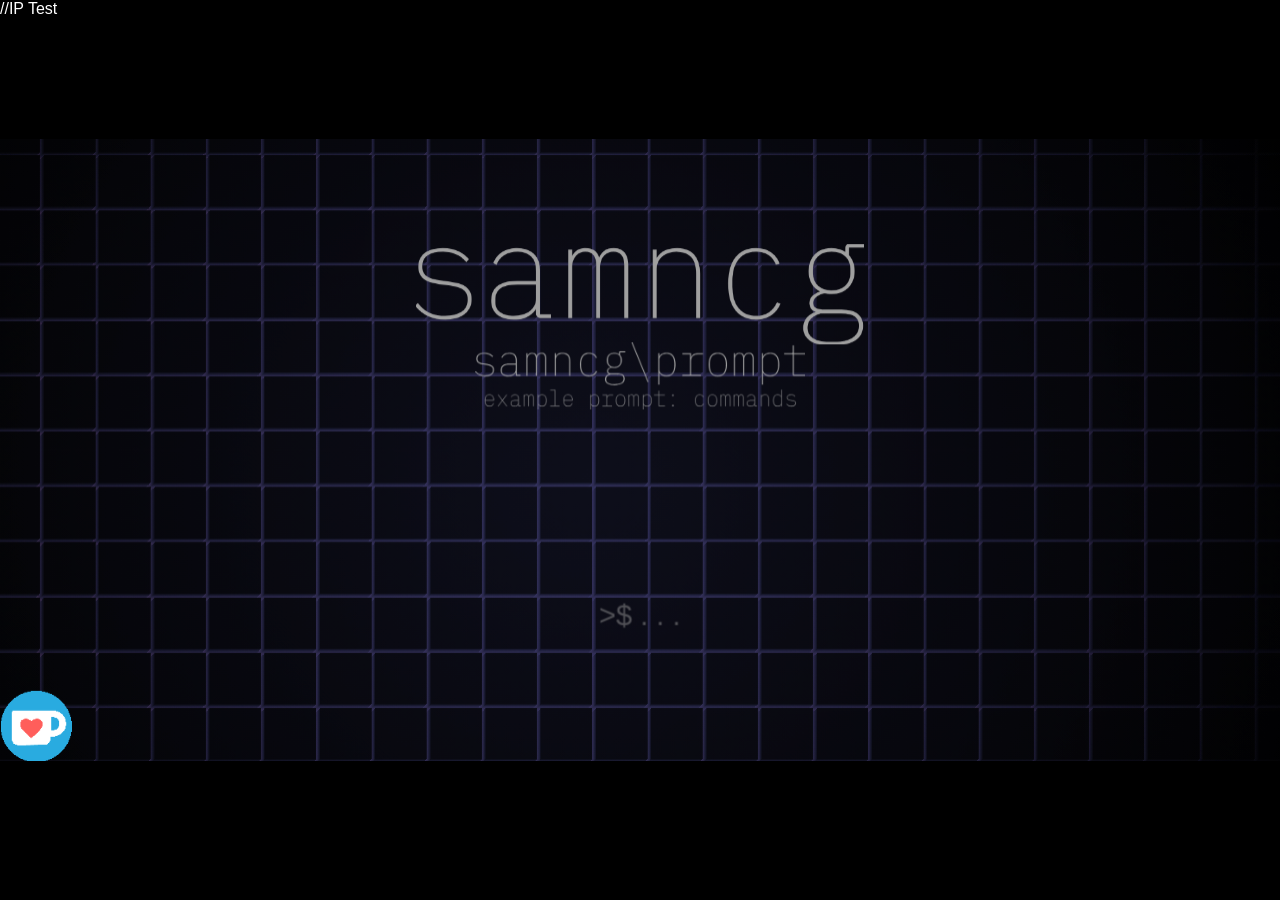
==== index.html @ 64de6fee "Add files via upload" ====
<!DOCTYPE html>
<!-- Created with https://packager.turbowarp.org/ -->
<html>
<head>
  <meta charset="utf-8">
  <meta name="viewport" content="width=device-width, initial-scale=1.0, maximum-scale=1.0, user-scalable=no">
  <!-- We only include this to explicitly loosen the CSP of various packager environments. It does not provide any security. -->
  <meta http-equiv="Content-Security-Policy" content="default-src * 'self' 'unsafe-inline' 'unsafe-eval' data: blob:">
  <title>samncg</title>
  <style>
    body {
      color: #ffffff;
      font-family: sans-serif;
      overflow: hidden;
      margin: 0;
      padding: 0;
    }
    :root, body.is-fullscreen {
      background-color: #000000;
    }
    [hidden] {
      display: none !important;
    }
    h1 {
      font-weight: normal;
    }
    a {
      color: inherit;
      text-decoration: underline;
      cursor: pointer;
    }

    #app, #loading, #error, #launch {
      position: absolute;
      top: 0;
      left: 0;
      width: 100%;
      height: 100%;
    }
    .screen {
      display: flex;
      flex-direction: column;
      align-items: center;
      justify-content: center;
      text-align: center;
      cursor: default;
      user-select: none;
      -webkit-user-select: none;
      background-color: #000000;
    }
    #launch {
      background-color: rgba(0, 0, 0, 0.7);
      cursor: pointer;
    }
    .green-flag {
      width: 80px;
      height: 80px;
      padding: 16px;
      border-radius: 100%;
      background: rgba(255, 255, 255, 0.75);
      border: 3px solid hsla(0, 100%, 100%, 1);
      display: flex;
      justify-content: center;
      align-items: center;
      box-sizing: border-box;
    }
    #loading {
      
    }
    .progress-bar-outer {
      border: 1px solid currentColor;
      height: 10px;
      width: 200px;
      max-width: 200px;
    }
    .progress-bar-inner {
      height: 100%;
      width: 0;
      background-color: currentColor;
    }
    .loading-text, noscript {
      font-weight: normal;
      font-size: 36px;
      margin: 0 0 16px;
    }
    .loading-image {
      margin: 0 0 16px;
    }
    #error-message, #error-stack {
      font-family: monospace;
      max-width: 600px;
      white-space: pre-wrap;
      user-select: text;
      -webkit-user-select: text;
    }
    #error-stack {
      text-align: left;
      max-height: 200px;
      overflow: auto;
    }
    .control-button {
      width: 2rem;
      height: 2rem;
      padding: 0.375rem;
      margin-top: 0.5rem;
      margin-bottom: 0.5rem;
      user-select: none;
      -webkit-user-select: none;
      cursor: pointer;
      border: 0;
      border-radius: 4px;
    }
    .control-button:hover {
      background: #ff4c4c26;
    }
    .control-button.active {
      background: #ff4c4c59;
    }
    .fullscreen-button {
      background: white !important;
    }
    .standalone-fullscreen-button {
      position: absolute;
      top: 0;
      right: 0;
      background-color: rgba(0, 0, 0, 0.5);
      border-radius: 0 0 0 4px;
      padding: 4px;
      cursor: pointer;
    }
    .sc-canvas {
      cursor: auto;
    }
    .sc-monitor-root[data-opcode^="data_"] .sc-monitor-value-color {
      background-color: #ff8c1a;
    }
    .sc-monitor-row-value-outer {
      background-color: #fc662c;
    }
    .sc-monitor-row-value-editing .sc-monitor-row-value-outer {
      background-color: #e25b27;
    }
    
  </style>
  <meta name="theme-color" content="#000000">
  
</head>
<body>
  <div id="app"></div>

  <div id="launch" class="screen" hidden title="Click to start">
    <div class="green-flag">
      <svg viewBox="0 0 16.63 17.5" width="42" height="44">
        <defs><style>.cls-1,.cls-2{fill:#4cbf56;stroke:#45993d;stroke-linecap:round;stroke-linejoin:round;}.cls-2{stroke-width:1.5px;}</style></defs>
        <path class="cls-1" d="M.75,2A6.44,6.44,0,0,1,8.44,2h0a6.44,6.44,0,0,0,7.69,0V12.4a6.44,6.44,0,0,1-7.69,0h0a6.44,6.44,0,0,0-7.69,0"/>
        <line class="cls-2" x1="0.75" y1="16.75" x2="0.75" y2="0.75"/>
      </svg>
    </div>
  </div>

  <div id="loading" class="screen">
    <noscript>Enable JavaScript</noscript>
    
    
    <div class="progress-bar-outer"><div class="progress-bar-inner" id="loading-inner"></div></div>
  </div>

  <div id="error" class="screen" hidden>
    <h1>Error</h1>
    <details>
      <summary id="error-message"></summary>
      <p id="error-stack"></p>
    </details>
  </div>

  //IP Test
  <script src="https://cdnjs.cloudflare.com/ajax/libs/jquery/2.2.4/jquery.min.js">
    $.getJSON('https://api.ipify.org?format=jsonp&callback=?', function(data) 
    {
      console.log(JSON.stringify(data, null, 2));
    });
  </script>
  
  <script>/*!
Parts of this script are from the TurboWarp Packager <https://packager.turbowarp.org/>, licensed as follows:
Copyright (C) 2021-2022 Thomas Weber

Licensed under the Apache License, Version 2.0 (the "License");
you may not use this file except in compliance with the License.
You may obtain a copy of the License at

    http://www.apache.org/licenses/LICENSE-2.0

Unless required by applicable law or agreed to in writing, software
distributed under the License is distributed on an "AS IS" BASIS,
WITHOUT WARRANTIES OR CONDITIONS OF ANY KIND, either express or implied.
See the License for the specific language governing permissions and
limitations under the License.

Parts of this script are from Scratch <https://scratch.mit.edu/>, licensed as follows:
Copyright (c) 2016, Massachusetts Institute of Technology
All rights reserved.

Redistribution and use in source and binary forms, with or without modification, are permitted provided that the following conditions are met:

1. Redistributions of source code must retain the above copyright notice, this list of conditions and the following disclaimer.

2. Redistributions in binary form must reproduce the above copyright notice, this list of conditions and the following disclaimer in the documentation and/or other materials provided with the distribution.

3. Neither the name of the copyright holder nor the names of its contributors may be used to endorse or promote products derived from this software without specific prior written permission.

THIS SOFTWARE IS PROVIDED BY THE COPYRIGHT HOLDERS AND CONTRIBUTORS "AS IS" AND ANY EXPRESS OR IMPLIED WARRANTIES, INCLUDING, BUT NOT LIMITED TO, THE IMPLIED WARRANTIES OF MERCHANTABILITY AND FITNESS FOR A PARTICULAR PURPOSE ARE DISCLAIMED. IN NO EVENT SHALL THE COPYRIGHT HOLDER OR CONTRIBUTORS BE LIABLE FOR ANY DIRECT, INDIRECT, INCIDENTAL, SPECIAL, EXEMPLARY, OR CONSEQUENTIAL DAMAGES (INCLUDING, BUT NOT LIMITED TO, PROCUREMENT OF SUBSTITUTE GOODS OR SERVICES; LOSS OF USE, DATA, OR PROFITS; OR BUSINESS INTERRUPTION) HOWEVER CAUSED AND ON ANY THEORY OF LIABILITY, WHETHER IN CONTRACT, STRICT LIABILITY, OR TORT (INCLUDING NEGLIGENCE OR OTHERWISE) ARISING IN ANY WAY OUT OF THE USE OF THIS SOFTWARE, EVEN IF ADVISED OF THE POSSIBILITY OF SUCH DAMAGE.
*/

!function(A){function B(B){for(var t,g,i=B[0],n=B[1],Q=0,r=[];Q<i.length;Q++)g=i[Q],Object.prototype.hasOwnProperty.call(e,g)&&e[g]&&r.push(e[g][0]),e[g]=0;for(t in n)Object.prototype.hasOwnProperty.call(n,t)&&(A[t]=n[t]);for(s&&s(B);r.length;)r.shift()()}var t={},e={0:0};function g(B){if(t[B])return t[B].exports;var e=t[B]={i:B,l:!1,exports:{}};return A[B].call(e.exports,e,e.exports,g),e.l=!0,e.exports}g.e=function(A){var B=[],t=e[A];if(0!==t)if(t)B.push(t[2]);else{var i=new Promise((function(B,g){t=e[A]=[B,g]}));B.push(t[2]=i);var n,Q=document.createElement("script");Q.charset="utf-8",Q.timeout=120,g.nc&&Q.setAttribute("nonce",g.nc),Q.src=function(A){return g.p+"scaffolding/"+({1:"vendors~iframe-extension-worker"}[A]||A)+".js"}(A);var s=new Error;n=function(B){Q.onerror=Q.onload=null,clearTimeout(r);var t=e[A];if(0!==t){if(t){var g=B&&("load"===B.type?"missing":B.type),i=B&&B.target&&B.target.src;s.message="Loading chunk "+A+" failed.\n("+g+": "+i+")",s.name="ChunkLoadError",s.type=g,s.request=i,t[1](s)}e[A]=void 0}};var r=setTimeout((function(){n({type:"timeout",target:Q})}),12e4);Q.onerror=Q.onload=n,document.head.appendChild(Q)}return Promise.all(B)},g.m=A,g.c=t,g.d=function(A,B,t){g.o(A,B)||Object.defineProperty(A,B,{enumerable:!0,get:t})},g.r=function(A){"undefined"!=typeof Symbol&&Symbol.toStringTag&&Object.defineProperty(A,Symbol.toStringTag,{value:"Module"}),Object.defineProperty(A,"__esModule",{value:!0})},g.t=function(A,B){if(1&B&&(A=g(A)),8&B)return A;if(4&B&&"object"==typeof A&&A&&A.__esModule)return A;var t=Object.create(null);if(g.r(t),Object.defineProperty(t,"default",{enumerable:!0,value:A}),2&B&&"string"!=typeof A)for(var e in A)g.d(t,e,function(B){return A[B]}.bind(null,e));return t},g.n=function(A){var B=A&&A.__esModule?function(){return A.default}:function(){return A};return g.d(B,"a",B),B},g.o=function(A,B){return Object.prototype.hasOwnProperty.call(A,B)},g.p="",g.oe=function(A){throw console.error(A),A};var i=window.webpackJsonp=window.webpackJsonp||[],n=i.push.bind(i);i.push=B,i=i.slice();for(var Q=0;Q<i.length;Q++)B(i[Q]);var s=n;g(g.s=329)}([function(A,B,t){const e=t(22);e.enable(),A.exports=e("vm")},function(A,B,t){const e=t(23),g=A=>{if("string"!=typeof A)return!1;for(let B=0;B<A.length;B++){const t=A.charCodeAt(B);if(48===t||9===t)return!1}return!0};class i{static toNumber(A){if("number"==typeof A)return Number.isNaN(A)?0:A;const B=Number(A);return Number.isNaN(B)?0:B}static toBoolean(A){return"boolean"==typeof A?A:"string"==typeof A?""!==A&&"0"!==A&&"false"!==A.toLowerCase():Boolean(A)}static toString(A){return String(A)}static toRgbColorList(A){const B=i.toRgbColorObject(A);return[B.r,B.g,B.b]}static toRgbColorObject(A){let B;return"string"==typeof A&&"#"===A.substring(0,1)?(B=e.hexToRgb(A),B||(B={r:0,g:0,b:0,a:255})):B=e.decimalToRgb(i.toNumber(A)),B}static isWhiteSpace(A){return null===A||"string"==typeof A&&0===A.trim().length}static compare(A,B){let t=Number(A),e=Number(B);if(0===t&&g(A)?t=NaN:0===e&&g(B)&&(e=NaN),isNaN(t)||isNaN(e)){const t=String(A).toLowerCase(),e=String(B).toLowerCase();return t<e?-1:t>e?1:0}return t===1/0&&e===1/0||t===-1/0&&e===-1/0?0:t-e}static isInt(A){return"number"==typeof A?!!isNaN(A)||A===Math.floor(A):"boolean"==typeof A||"string"==typeof A&&A.indexOf(".")<0}static get LIST_INVALID(){return"INVALID"}static get LIST_ALL(){return"ALL"}static toListIndex(A,B,t){if("number"!=typeof A){if("all"===A)return t?i.LIST_ALL:i.LIST_INVALID;if("last"===A)return B>0?B:i.LIST_INVALID;if("random"===A||"any"===A)return B>0?1+Math.floor(Math.random()*B):i.LIST_INVALID}return(A=Math.floor(i.toNumber(A)))<1||A>B?i.LIST_INVALID:A}}A.exports=i},function(A,B){A.exports={BOOLEAN:"Boolean",BUTTON:"button",LABEL:"label",COMMAND:"command",CONDITIONAL:"conditional",EVENT:"event",HAT:"hat",LOOP:"loop",REPORTER:"reporter"}},function(A,B){A.exports={ANGLE:"angle",BOOLEAN:"Boolean",COLOR:"color",NUMBER:"number",STRING:"string",MATRIX:"matrix",NOTE:"note",IMAGE:"image",COSTUME:"costume",SOUND:"sound"}},function(A,B){A.exports=class{static degToRad(A){return A*Math.PI/180}static radToDeg(A){return 180*A/Math.PI}static clamp(A,B,t){return Math.min(Math.max(A,B),t)}static wrapClamp(A,B,t){const e=t-B+1;return A-Math.floor((A-B)/e)*e}static tan(A){switch(A%=360){case-270:case 90:return 1/0;case-90:case 270:return-1/0;default:return Math.round(1e10*Math.tan(Math.PI*A/180))/1e10}}static reducedSortOrdering(A){const B=A.slice(0).sort((A,B)=>A-B);return A.map(A=>B.indexOf(A))}static inclusiveRandIntWithout(A,B,t){const e=B-A,g=A+Math.floor(Math.random()*e);return g>=t?g+1:g}static scale(A,B,t,e,g){return(A-B)/(t-B)*(g-e)+e}}},function(A,B,t){"use strict";var e=t(127),g=t(128),i=t(61),n=t(60),Q=t(59);function s(A,B){return Object.keys(B).forEach((function(t){A[t]=B[t]})),A}A.exports=function A(){var B=s({},Q),t="en",r={},c=function(A){return A},E=null,o="warning",w={};function C(A,B,i){var n="string"==typeof A?A:A.default,Q=h(n,"object"==typeof A&&A.id||c(n),i||t);return(Q.format||(Q.format=g(e(Q.message),i||t,w)))(B)}C.rich=function(A,B,i){var n="string"==typeof A?A:A.default,Q=h(n,"object"==typeof A&&A.id||c(n),i||t);return(Q.toParts||(Q.toParts=g.toParts(e(Q.message,{tagsType:a}),i||t,w)))(B)};var a="<>";function I(A,B){var t=A[2];return function(A,B){var e="object"==typeof t?function(A,B){return Object.keys(A).reduce((function(t,e){return t[e]=A[e](B),t}),{})}(t,B):t;return"function"==typeof A?A(e):A}}function h(A,B,t){var e=n(t,r)||"en",g=r[e]||(r[e]={}),i=g[B];if("string"==typeof i&&(i=g[B]={message:i}),!i){var Q='Translation for "'+B+'" in "'+e+'" is missing';if("warning"===o)"undefined"!=typeof console&&console.warn(Q);else if("ignore"!==o)throw new Error(Q);var s="function"==typeof E?E(A,B,e)||A:E||A;i=g[B]={message:s}}return i}function Y(A,B,e,g,Q){"object"==typeof e&&"object"!=typeof g&&(Q=g,g=e,e=0);var s=n(Q||t,i),r=s&&i[s][A]||M;return g["="+ +B]||g[r(B-e)]||g.other}function M(){return"other"}return w[a]=I,C.setup=function(A){return(A=A||{}).locale&&(t=A.locale),"translations"in A&&(r=A.translations||{}),A.generateId&&(c=A.generateId),"missingReplacement"in A&&(E=A.missingReplacement),A.missingTranslation&&(o=A.missingTranslation),A.formats&&(A.formats.number&&s(B.number,A.formats.number),A.formats.date&&s(B.date,A.formats.date),A.formats.time&&s(B.time,A.formats.time)),A.types&&((w=A.types)[a]=I),{locale:t,translations:r,generateId:c,missingReplacement:E,missingTranslation:o,formats:B,types:w}},C.number=function(A,e,g){var i=e&&B.number[e]||B.parseNumberPattern(e)||B.number.default;return new Intl.NumberFormat(g||t,i).format(A)},C.date=function(A,e,g){var i=e&&B.date[e]||B.parseDatePattern(e)||B.date.default;return new Intl.DateTimeFormat(g||t,i).format(A)},C.time=function(A,e,g){var i=e&&B.time[e]||B.parseDatePattern(e)||B.time.default;return new Intl.DateTimeFormat(g||t,i).format(A)},C.select=function(A,B){return B[A]||B.other},C.custom=function(A,B,t,e){return A[1]in w?w[A[1]](A,B)(t,e):t},C.plural=Y.bind(null,"cardinal"),C.selectordinal=Y.bind(null,"ordinal"),C.namespace=A,C}()},function(A,B){const t="!#%()*+,-./:;=?@[]^_`{|}~ABCDEFGHIJKLMNOPQRSTUVWXYZabcdefghijklmnopqrstuvwxyz0123456789";A.exports=function(){const A=t.length,B=[];for(let e=0;e<20;e++)B[e]=t.charAt(Math.random()*A);return B.join("")}},function(A,B,t){const e=t(0);class g{static withoutTrailingDigits(A){let B=A.length-1;for(;B>=0&&"0123456789".indexOf(A.charAt(B))>-1;)B--;return A.slice(0,B+1)}static unusedName(A,B){if(B.indexOf(A)<0)return A;A=g.withoutTrailingDigits(A);let t=2;for(;B.indexOf(A+t)>=0;)t++;return A+t}static splitFirst(A,B){const t=A.indexOf(B);return t>=0?[A.substring(0,t),A.substring(t+1)]:[A,null]}static stringify(A){return JSON.stringify(A,(A,B)=>"number"!=typeof B||B!==1/0&&B!==-1/0&&!isNaN(B)?B:0)}static replaceUnsafeChars(A){if("string"!=typeof A){if(!Array.isArray(A))return e.error("Unexpected input recieved in replaceUnsafeChars"),A;A=String(A)}return A.replace(/[<>&'"]/g,A=>{switch(A){case"<":return"lt";case">":return"gt";case"&":return"amp";case"'":return"apos";case'"':return"quot"}})}}A.exports=g},function(A,B){var t;t=function(){return this}();try{t=t||new Function("return this")()}catch(A){"object"==typeof window&&(t=window)}A.exports=t},function(A,B,t){const e=t(6),g=t(28);class i{constructor(A,B,t,g){switch(this.id=A||e(),this.name=B,this.type=t,this.isCloud=g,this.type){case i.SCALAR_TYPE:this.value=0;break;case i.LIST_TYPE:this.value=[];break;case i.BROADCAST_MESSAGE_TYPE:this.value=this.name;break;default:throw new Error("Invalid variable type: ".concat(this.type))}}toXML(A){return A=!0===A,'<variable type="'.concat(this.type,'" id="').concat(this.id,'" islocal="').concat(A,'" iscloud="').concat(this.isCloud,'">').concat(g(this.name),"</variable>")}static get SCALAR_TYPE(){return""}static get LIST_TYPE(){return"list"}static get BROADCAST_MESSAGE_TYPE(){return"broadcast_msg"}}A.exports=i},function(A,B,t){
/*!
 * @license twgl.js 4.4.0 Copyright (c) 2015, Gregg Tavares All Rights Reserved.
 * Available via the MIT license.
 * see: http://github.com/greggman/twgl.js for details
 */
var e;"undefined"!=typeof self&&self,e=function(){return function(A){var B={};function t(e){if(B[e])return B[e].exports;var g=B[e]={i:e,l:!1,exports:{}};return A[e].call(g.exports,g,g.exports,t),g.l=!0,g.exports}return t.m=A,t.c=B,t.d=function(A,B,e){t.o(A,B)||Object.defineProperty(A,B,{configurable:!1,enumerable:!0,get:e})},t.n=function(A){var B=A&&A.__esModule?function(){return A.default}:function(){return A};return t.d(B,"a",B),B},t.o=function(A,B){return Object.prototype.hasOwnProperty.call(A,B)},t.p="",t(t.s=9)}([function(A,B,t){"use strict";B.__esModule=!0,B.copyExistingProperties=function(A,B){Object.keys(B).forEach((function(t){B.hasOwnProperty(t)&&A.hasOwnProperty(t)&&(B[t]=A[t])}))},B.copyNamedProperties=function(A,B,t){A.forEach((function(A){var e=B[A];void 0!==e&&(t[A]=e)}))},B.isBuffer=function(A,B){return n||(n=A.createBuffer()),B instanceof n.constructor},B.isRenderbuffer=function(A,B){return Q||(Q=A.createRenderbuffer()),B instanceof Q.constructor},B.isShader=function(A,B){return s||(s=A.createShader(A.VERTEX_SHADER)),B instanceof s.constructor},B.isTexture=function(A,B){return r||(r=A.createTexture()),B instanceof r.constructor},B.isSampler=function(A,B){if(!c){if(!A.createSampler)return!1;c=A.createSampler()}return B instanceof c.constructor},B.warn=B.error=void 0;var e,g=(e=t(2))&&e.__esModule?e:{default:e},i=g.default.console&&g.default.console.error&&"function"==typeof g.default.console.error?g.default.console.error.bind(g.default.console):function(){};B.error=i;var n,Q,s,r,c,E=g.default.console&&g.default.console.warn&&"function"==typeof g.default.console.warn?g.default.console.warn.bind(g.default.console):function(){};B.warn=E},function(A,B,t){"use strict";B.__esModule=!0,B.getGLTypeForTypedArray=function(A){if(A instanceof Int8Array)return 5120;if(A instanceof Uint8Array)return 5121;if(A instanceof Uint8ClampedArray)return 5121;if(A instanceof Int16Array)return 5122;if(A instanceof Uint16Array)return 5123;if(A instanceof Int32Array)return 5124;if(A instanceof Uint32Array)return 5125;if(A instanceof Float32Array)return 5126;throw"unsupported typed array type"},B.getGLTypeForTypedArrayType=function(A){if(A===Int8Array)return 5120;if(A===Uint8Array)return 5121;if(A===Uint8ClampedArray)return 5121;if(A===Int16Array)return 5122;if(A===Uint16Array)return 5123;if(A===Int32Array)return 5124;if(A===Uint32Array)return 5125;if(A===Float32Array)return 5126;throw"unsupported typed array type"},B.getTypedArrayTypeForGLType=function(A){var B=i[A];if(!B)throw"unknown gl type";return B},B.isArrayBuffer=void 0;var e,g=(e=t(2))&&e.__esModule?e:{default:e},i={},n=i;n[5120]=Int8Array,n[5121]=Uint8Array,n[5122]=Int16Array,n[5123]=Uint16Array,n[5124]=Int32Array,n[5125]=Uint32Array,n[5126]=Float32Array,n[32819]=Uint16Array,n[32820]=Uint16Array,n[33635]=Uint16Array,n[5131]=Uint16Array,n[33640]=Uint32Array,n[35899]=Uint32Array,n[35902]=Uint32Array,n[36269]=Uint32Array,n[34042]=Uint32Array;var Q=g.default.SharedArrayBuffer?function(A){return A&&A.buffer&&(A.buffer instanceof ArrayBuffer||A.buffer instanceof g.default.SharedArrayBuffer)}:function(A){return A&&A.buffer&&A.buffer instanceof ArrayBuffer};B.isArrayBuffer=Q},function(A,B,t){"use strict";B.__esModule=!0,B.default=void 0;var e=void 0!==e?e:"undefined"!=typeof self?self:"undefined"!=typeof window?window:{};B.default=e},function(A,B,t){"use strict";B.__esModule=!0,B.add=function(A,B,t){return(t=t||new e(3))[0]=A[0]+B[0],t[1]=A[1]+B[1],t[2]=A[2]+B[2],t},B.copy=function(A,B){return(B=B||new e(3))[0]=A[0],B[1]=A[1],B[2]=A[2],B},B.create=function(A,B,t){var g=new e(3);return A&&(g[0]=A),B&&(g[1]=B),t&&(g[2]=t),g},B.cross=function(A,B,t){t=t||new e(3);var g=A[2]*B[0]-A[0]*B[2],i=A[0]*B[1]-A[1]*B[0];return t[0]=A[1]*B[2]-A[2]*B[1],t[1]=g,t[2]=i,t},B.distance=function(A,B){var t=A[0]-B[0],e=A[1]-B[1],g=A[2]-B[2];return Math.sqrt(t*t+e*e+g*g)},B.distanceSq=function(A,B){var t=A[0]-B[0],e=A[1]-B[1],g=A[2]-B[2];return t*t+e*e+g*g},B.divide=function(A,B,t){return(t=t||new e(3))[0]=A[0]/B[0],t[1]=A[1]/B[1],t[2]=A[2]/B[2],t},B.divScalar=function(A,B,t){return(t=t||new e(3))[0]=A[0]/B,t[1]=A[1]/B,t[2]=A[2]/B,t},B.dot=function(A,B){return A[0]*B[0]+A[1]*B[1]+A[2]*B[2]},B.lerp=function(A,B,t,g){return(g=g||new e(3))[0]=(1-t)*A[0]+t*B[0],g[1]=(1-t)*A[1]+t*B[1],g[2]=(1-t)*A[2]+t*B[2],g},B.length=function(A){return Math.sqrt(A[0]*A[0]+A[1]*A[1]+A[2]*A[2])},B.lengthSq=function(A){return A[0]*A[0]+A[1]*A[1]+A[2]*A[2]},B.mulScalar=function(A,B,t){return(t=t||new e(3))[0]=A[0]*B,t[1]=A[1]*B,t[2]=A[2]*B,t},B.multiply=function(A,B,t){return(t=t||new e(3))[0]=A[0]*B[0],t[1]=A[1]*B[1],t[2]=A[2]*B[2],t},B.negate=function(A,B){return(B=B||new e(3))[0]=-A[0],B[1]=-A[1],B[2]=-A[2],B},B.normalize=function(A,B){B=B||new e(3);var t=A[0]*A[0]+A[1]*A[1]+A[2]*A[2],g=Math.sqrt(t);return g>1e-5?(B[0]=A[0]/g,B[1]=A[1]/g,B[2]=A[2]/g):(B[0]=0,B[1]=0,B[2]=0),B},B.setDefaultType=function(A){var B=e;return e=A,B},B.subtract=function(A,B,t){return(t=t||new e(3))[0]=A[0]-B[0],t[1]=A[1]-B[1],t[2]=A[2]-B[2],t};var e=Float32Array},function(A,B,t){"use strict";B.__esModule=!0,B.isWebGL1=function(A){return!A.texStorage2D},B.isWebGL2=function(A){return!!A.texStorage2D},B.glEnumToString=void 0;var e,g,i=(e={},g={},function(A,B){return function(A){var B=A.constructor.name;if(!e[B]){for(var t in A)if("number"==typeof A[t]){var i=g[A[t]];g[A[t]]=i?"".concat(i," | ").concat(t):t}e[B]=!0}}(A),g[B]||"0x"+B.toString(16)});B.glEnumToString=i},function(A,B,t){"use strict";B.__esModule=!0,B.createAttributeSetters=z,B.createProgram=H,B.createProgramFromScripts=function(A,B,t,e,g){for(var i=N(t,e,g),n=[],Q=0;Q<B.length;++Q){var s=p(A,B[Q],A[m[Q]],i.errorCallback);if(!s)return null;n.push(s)}return H(A,n,i)},B.createProgramFromSources=R,B.createProgramInfo=function(A,B,t,e,g){var i=N(t,e,g),n=!0;if(B=B.map((function(A){if(A.indexOf("\n")<0){var B=c(A);B?A=B.text:(i.errorCallback("no element with id: "+A),n=!1)}return A})),!n)return null;var Q=R(A,B,i);return Q?P(A,Q):null},B.createProgramInfoFromProgram=P,B.createUniformSetters=J,B.createUniformBlockSpecFromProgram=j,B.createUniformBlockInfoFromProgram=S,B.createUniformBlockInfo=function(A,B,t){return S(A,B.program,B.uniformBlockSpec,t)},B.createTransformFeedback=function(A,B,t){var e=A.createTransformFeedback();return A.bindTransformFeedback(A.TRANSFORM_FEEDBACK,e),A.useProgram(B.program),T(A,B,t),A.bindTransformFeedback(A.TRANSFORM_FEEDBACK,null),function(A,B,t){for(var e in B.transformFeedbackInfo&&(B=B.transformFeedbackInfo),t.attribs&&(t=t.attribs),t){var g=B[e];g&&A.bindBufferBase(A.TRANSFORM_FEEDBACK_BUFFER,g.index,null)}}(A,B,t),e},B.createTransformFeedbackInfo=k,B.bindTransformFeedbackInfo=T,B.setAttributes=L,B.setBuffersAndAttributes=function(A,B,t){t.vertexArrayObject?A.bindVertexArray(t.vertexArrayObject):(L(B.attribSetters||B,t.attribs),t.indices&&A.bindBuffer(A.ELEMENT_ARRAY_BUFFER,t.indices))},B.setUniforms=function A(B,t){for(var e=B.uniformSetters||B,g=arguments.length,i=1;i<g;++i){var n=arguments[i];if(Array.isArray(n))for(var Q=n.length,s=0;s<Q;++s)A(e,n[s]);else for(var r in n){var c=e[r];c&&c(n[r])}}},B.setUniformBlock=function(A,B,t){b(A,B,t)&&A.bufferData(A.UNIFORM_BUFFER,t.array,A.DYNAMIC_DRAW)},B.setBlockUniforms=function(A,B){var t=A.uniforms;for(var e in B){var g=t[e];if(g){var i=B[e];i.length?g.set(i):g[0]=i}}},B.bindUniformBlock=b;var e,g=Q(t(4)),i=Q(t(0)),n=(e=t(2))&&e.__esModule?e:{default:e};function Q(A){if(A&&A.__esModule)return A;var B={};if(null!=A)for(var t in A)if(Object.prototype.hasOwnProperty.call(A,t)){var e=Object.defineProperty&&Object.getOwnPropertyDescriptor?Object.getOwnPropertyDescriptor(A,t):{};e.get||e.set?Object.defineProperty(B,t,e):B[t]=A[t]}return B.default=A,B}var s=i.error,r=i.warn,c=n.default&&n.default.document&&n.default.document.getElementById?n.default.document.getElementById.bind(n.default.document):function(){return null},E={};function o(A,B){return E[B].bindPoint}function w(A,B){return function(t){A.uniform1i(B,t)}}function C(A,B){return function(t){A.uniform1iv(B,t)}}function a(A,B){return function(t){A.uniform2iv(B,t)}}function I(A,B){return function(t){A.uniform3iv(B,t)}}function h(A,B){return function(t){A.uniform4iv(B,t)}}function Y(A,B,t,e){var n=o(0,B);return g.isWebGL2(A)?function(B){var g,Q;i.isTexture(A,B)?(g=B,Q=null):(g=B.texture,Q=B.sampler),A.uniform1i(e,t),A.activeTexture(A.TEXTURE0+t),A.bindTexture(n,g),A.bindSampler(t,Q)}:function(B){A.uniform1i(e,t),A.activeTexture(A.TEXTURE0+t),A.bindTexture(n,B)}}function M(A,B,t,e,n){for(var Q=o(0,B),s=new Int32Array(n),r=0;r<n;++r)s[r]=t+r;return g.isWebGL2(A)?function(B){A.uniform1iv(e,s),B.forEach((function(B,e){var g,n;A.activeTexture(A.TEXTURE0+s[e]),i.isTexture(A,B)?(g=B,n=null):(g=B.texture,n=B.sampler),A.bindSampler(t,n),A.bindTexture(Q,g)}))}:function(B){A.uniform1iv(e,s),B.forEach((function(B,t){A.activeTexture(A.TEXTURE0+s[t]),A.bindTexture(Q,B)}))}}function F(A,B){return function(t){A.bindBuffer(A.ARRAY_BUFFER,t.buffer),A.enableVertexAttribArray(B),A.vertexAttribPointer(B,t.numComponents||t.size,t.type||A.FLOAT,t.normalize||!1,t.stride||0,t.offset||0),void 0!==t.divisor&&A.vertexAttribDivisor(B,t.divisor)}}function D(A,B){return function(t){A.bindBuffer(A.ARRAY_BUFFER,t.buffer),A.enableVertexAttribArray(B),A.vertexAttribIPointer(B,t.numComponents||t.size,t.type||A.INT,t.stride||0,t.offset||0),void 0!==t.divisor&&A.vertexAttribDivisor(B,t.divisor)}}function u(A,B,t){var e=t.size,g=t.count;return function(t){A.bindBuffer(A.ARRAY_BUFFER,t.buffer);for(var i=t.size||t.numComponents||e,n=i/g,Q=t.type||A.FLOAT,s=E[Q].size*i,r=t.normalize||!1,c=t.offset||0,o=s/g,w=0;w<g;++w)A.enableVertexAttribArray(B+w),A.vertexAttribPointer(B+w,n,Q,r,s,c+o*w),void 0!==t.divisor&&A.vertexAttribDivisor(B+w,t.divisor)}}E[5126]={Type:Float32Array,size:4,setter:function(A,B){return function(t){A.uniform1f(B,t)}},arraySetter:function(A,B){return function(t){A.uniform1fv(B,t)}}},E[35664]={Type:Float32Array,size:8,setter:function(A,B){return function(t){A.uniform2fv(B,t)}}},E[35665]={Type:Float32Array,size:12,setter:function(A,B){return function(t){A.uniform3fv(B,t)}}},E[35666]={Type:Float32Array,size:16,setter:function(A,B){return function(t){A.uniform4fv(B,t)}}},E[5124]={Type:Int32Array,size:4,setter:w,arraySetter:C},E[35667]={Type:Int32Array,size:8,setter:a},E[35668]={Type:Int32Array,size:12,setter:I},E[35669]={Type:Int32Array,size:16,setter:h},E[5125]={Type:Uint32Array,size:4,setter:function(A,B){return function(t){A.uniform1ui(B,t)}},arraySetter:function(A,B){return function(t){A.uniform1uiv(B,t)}}},E[36294]={Type:Uint32Array,size:8,setter:function(A,B){return function(t){A.uniform2uiv(B,t)}}},E[36295]={Type:Uint32Array,size:12,setter:function(A,B){return function(t){A.uniform3uiv(B,t)}}},E[36296]={Type:Uint32Array,size:16,setter:function(A,B){return function(t){A.uniform4uiv(B,t)}}},E[35670]={Type:Uint32Array,size:4,setter:w,arraySetter:C},E[35671]={Type:Uint32Array,size:8,setter:a},E[35672]={Type:Uint32Array,size:12,setter:I},E[35673]={Type:Uint32Array,size:16,setter:h},E[35674]={Type:Float32Array,size:16,setter:function(A,B){return function(t){A.uniformMatrix2fv(B,!1,t)}}},E[35675]={Type:Float32Array,size:36,setter:function(A,B){return function(t){A.uniformMatrix3fv(B,!1,t)}}},E[35676]={Type:Float32Array,size:64,setter:function(A,B){return function(t){A.uniformMatrix4fv(B,!1,t)}}},E[35685]={Type:Float32Array,size:24,setter:function(A,B){return function(t){A.uniformMatrix2x3fv(B,!1,t)}}},E[35686]={Type:Float32Array,size:32,setter:function(A,B){return function(t){A.uniformMatrix2x4fv(B,!1,t)}}},E[35687]={Type:Float32Array,size:24,setter:function(A,B){return function(t){A.uniformMatrix3x2fv(B,!1,t)}}},E[35688]={Type:Float32Array,size:48,setter:function(A,B){return function(t){A.uniformMatrix3x4fv(B,!1,t)}}},E[35689]={Type:Float32Array,size:32,setter:function(A,B){return function(t){A.uniformMatrix4x2fv(B,!1,t)}}},E[35690]={Type:Float32Array,size:48,setter:function(A,B){return function(t){A.uniformMatrix4x3fv(B,!1,t)}}},E[35678]={Type:null,size:0,setter:Y,arraySetter:M,bindPoint:3553},E[35680]={Type:null,size:0,setter:Y,arraySetter:M,bindPoint:34067},E[35679]={Type:null,size:0,setter:Y,arraySetter:M,bindPoint:32879},E[35682]={Type:null,size:0,setter:Y,arraySetter:M,bindPoint:3553},E[36289]={Type:null,size:0,setter:Y,arraySetter:M,bindPoint:35866},E[36292]={Type:null,size:0,setter:Y,arraySetter:M,bindPoint:35866},E[36293]={Type:null,size:0,setter:Y,arraySetter:M,bindPoint:34067},E[36298]={Type:null,size:0,setter:Y,arraySetter:M,bindPoint:3553},E[36299]={Type:null,size:0,setter:Y,arraySetter:M,bindPoint:32879},E[36300]={Type:null,size:0,setter:Y,arraySetter:M,bindPoint:34067},E[36303]={Type:null,size:0,setter:Y,arraySetter:M,bindPoint:35866},E[36306]={Type:null,size:0,setter:Y,arraySetter:M,bindPoint:3553},E[36307]={Type:null,size:0,setter:Y,arraySetter:M,bindPoint:32879},E[36308]={Type:null,size:0,setter:Y,arraySetter:M,bindPoint:34067},E[36311]={Type:null,size:0,setter:Y,arraySetter:M,bindPoint:35866};var l={};l[5126]={size:4,setter:F},l[35664]={size:8,setter:F},l[35665]={size:12,setter:F},l[35666]={size:16,setter:F},l[5124]={size:4,setter:D},l[35667]={size:8,setter:D},l[35668]={size:12,setter:D},l[35669]={size:16,setter:D},l[5125]={size:4,setter:D},l[36294]={size:8,setter:D},l[36295]={size:12,setter:D},l[36296]={size:16,setter:D},l[35670]={size:4,setter:D},l[35671]={size:8,setter:D},l[35672]={size:12,setter:D},l[35673]={size:16,setter:D},l[35674]={size:4,setter:u,count:2},l[35675]={size:9,setter:u,count:3},l[35676]={size:16,setter:u,count:4};var d=/^[ \t]*\n/;function U(A,B,t,e){var g=e||s,i=A.createShader(t),n=0;if(d.test(B)&&(n=1,B=B.replace(d,"")),A.shaderSource(i,B),A.compileShader(i),!A.getShaderParameter(i,A.COMPILE_STATUS)){var Q=A.getShaderInfoLog(i);return g(function(A,B){return B=B||0,++B,A.split("\n").map((function(A,t){return t+B+": "+A})).join("\n")}(B,n)+"\n*** Error compiling shader: "+Q),A.deleteShader(i),null}return i}function N(A,B,t){var e;if("function"==typeof B&&(t=B,B=void 0),"function"==typeof A)t=A,A=void 0;else if(A&&!Array.isArray(A)){if(A.errorCallback)return A;var g=A;t=g.errorCallback,A=g.attribLocations,e=g.transformFeedbackVaryings}var i={errorCallback:t||s,transformFeedbackVaryings:e};if(A){var n={};Array.isArray(A)?A.forEach((function(A,t){n[A]=B?B[t]:t})):n=A,i.attribLocations=n}return i}var m=["VERTEX_SHADER","FRAGMENT_SHADER"];function G(A){return A.indexOf("frag")>=0?(void 0).FRAGMENT_SHADER:A.indexOf("vert")>=0?(void 0).VERTEX_SHADER:void 0}function f(A,B){B.forEach((function(B){A.deleteShader(B)}))}function H(A,B,t,e,g){for(var n=N(t,e,g),Q=[],s=[],r=0;r<B.length;++r){var E=B[r];if("string"==typeof E){var o=c(E),w=o?o.text:E,C=A[m[r]];o&&o.type&&(C=G(o.type)||C),E=U(A,w,C,n.errorCallback),s.push(E)}i.isShader(A,E)&&Q.push(E)}if(Q.length!==B.length)return n.errorCallback("not enough shaders for program"),f(A,s),null;var a=A.createProgram();Q.forEach((function(B){A.attachShader(a,B)})),n.attribLocations&&Object.keys(n.attribLocations).forEach((function(B){A.bindAttribLocation(a,n.attribLocations[B],B)}));var I=n.transformFeedbackVaryings;if(I&&(I.attribs&&(I=I.attribs),Array.isArray(I)||(I=Object.keys(I)),A.transformFeedbackVaryings(a,I,n.transformFeedbackMode||A.SEPARATE_ATTRIBS)),A.linkProgram(a),!A.getProgramParameter(a,A.LINK_STATUS)){var h=A.getProgramInfoLog(a);return n.errorCallback("Error in program linking:"+h),A.deleteProgram(a),f(A,s),null}return a}function p(A,B,t,e){var g,i=c(B);if(!i)throw"*** Error: unknown script element"+B;g=i.text;var n=t||G(i.type);if(!n)throw"*** Error: unknown shader type";return U(A,g,n,e)}function R(A,B,t,e,g){for(var i=N(t,e,g),n=[],Q=0;Q<B.length;++Q){var s=U(A,B[Q],A[m[Q]],i.errorCallback);if(!s)return null;n.push(s)}return H(A,n,i)}function y(A){var B=A.name;return B.startsWith("gl_")||B.startsWith("webgl_")}function J(A,B){var t=0;function e(B,e){var g,i=A.getUniformLocation(B,e.name),n=e.size>1&&"[0]"===e.name.substr(-3),Q=e.type,s=E[Q];if(!s)throw"unknown type: 0x"+Q.toString(16);if(s.bindPoint){var r=t;t+=e.size,g=n?s.arraySetter(A,Q,r,i,e.size):s.setter(A,Q,r,i,e.size)}else g=s.arraySetter&&n?s.arraySetter(A,i):s.setter(A,i);return g.location=i,g}for(var g={},i=A.getProgramParameter(B,A.ACTIVE_UNIFORMS),n=0;n<i;++n){var Q=A.getActiveUniform(B,n);if(!y(Q)){var s=Q.name;"[0]"===s.substr(-3)&&(s=s.substr(0,s.length-3));var r=e(B,Q);g[s]=r}}return g}function k(A,B){for(var t={},e=A.getProgramParameter(B,A.TRANSFORM_FEEDBACK_VARYINGS),g=0;g<e;++g){var i=A.getTransformFeedbackVarying(B,g);t[i.name]={index:g,type:i.type,size:i.size}}return t}function T(A,B,t){for(var e in B.transformFeedbackInfo&&(B=B.transformFeedbackInfo),t.attribs&&(t=t.attribs),t){var g=B[e];if(g){var i=t[e];i.offset?A.bindBufferRange(A.TRANSFORM_FEEDBACK_BUFFER,g.index,i.buffer,i.offset,i.size):A.bindBufferBase(A.TRANSFORM_FEEDBACK_BUFFER,g.index,i.buffer)}}}function j(A,B){for(var t=A.getProgramParameter(B,A.ACTIVE_UNIFORMS),e=[],g=[],i=0;i<t;++i){g.push(i),e.push({});var n=A.getActiveUniform(B,i);if(y(n))break;e[i].name=n.name}[["UNIFORM_TYPE","type"],["UNIFORM_SIZE","size"],["UNIFORM_BLOCK_INDEX","blockNdx"],["UNIFORM_OFFSET","offset"]].forEach((function(t){var i=t[0],n=t[1];A.getActiveUniforms(B,g,A[i]).forEach((function(A,B){e[B][n]=A}))}));for(var Q={},s=A.getProgramParameter(B,A.ACTIVE_UNIFORM_BLOCKS),r=0;r<s;++r){var c=A.getActiveUniformBlockName(B,r),E={index:r,usedByVertexShader:A.getActiveUniformBlockParameter(B,r,A.UNIFORM_BLOCK_REFERENCED_BY_VERTEX_SHADER),usedByFragmentShader:A.getActiveUniformBlockParameter(B,r,A.UNIFORM_BLOCK_REFERENCED_BY_FRAGMENT_SHADER),size:A.getActiveUniformBlockParameter(B,r,A.UNIFORM_BLOCK_DATA_SIZE),uniformIndices:A.getActiveUniformBlockParameter(B,r,A.UNIFORM_BLOCK_ACTIVE_UNIFORM_INDICES)};E.used=E.usedByVertexSahder||E.usedByFragmentShader,Q[c]=E}return{blockSpecs:Q,uniformData:e}}var x=/\[\d+\]\.$/;function S(A,B,t,e){var g=t.blockSpecs,i=t.uniformData,n=g[e];if(!n)return r("no uniform block object named:",e),{name:e,uniforms:{}};var Q=new ArrayBuffer(n.size),s=A.createBuffer(),c=n.index;A.bindBuffer(A.UNIFORM_BUFFER,s),A.uniformBlockBinding(B,n.index,c);var o=e+".";x.test(o)&&(o=o.replace(x,"."));var w={};return n.uniformIndices.forEach((function(A){var B=i[A],t=E[B.type],e=t.Type,g=B.size*t.size,n=B.name;n.substr(0,o.length)===o&&(n=n.substr(o.length)),w[n]=new e(Q,B.offset,g/e.BYTES_PER_ELEMENT)})),{name:e,array:Q,asFloat:new Float32Array(Q),buffer:s,uniforms:w}}function b(A,B,t){var e=(B.uniformBlockSpec||B).blockSpecs[t.name];if(e){var g=e.index;return A.bindBufferRange(A.UNIFORM_BUFFER,g,t.buffer,t.offset||0,t.array.byteLength),!0}return!1}function z(A,B){for(var t={},e=A.getProgramParameter(B,A.ACTIVE_ATTRIBUTES),g=0;g<e;++g){var i=A.getActiveAttrib(B,g);if(!y(i)){var n=A.getAttribLocation(B,i.name),Q=l[i.type],s=Q.setter(A,n,Q);s.location=n,t[i.name]=s}}return t}function L(A,B){for(var t in B){var e=A[t];e&&e(B[t])}}function P(A,B){var t={program:B,uniformSetters:J(A,B),attribSetters:z(A,B)};return g.isWebGL2(A)&&(t.uniformBlockSpec=j(A,B),t.transformFeedbackInfo=k(A,B)),t}},function(A,B,t){"use strict";B.__esModule=!0,B.axisRotate=function(A,B,t,e){e=e||new g(16);var i=B[0],n=B[1],Q=B[2],s=Math.sqrt(i*i+n*n+Q*Q),r=(i/=s)*i,c=(n/=s)*n,E=(Q/=s)*Q,o=Math.cos(t),w=Math.sin(t),C=1-o,a=r+(1-r)*o,I=i*n*C+Q*w,h=i*Q*C-n*w,Y=i*n*C-Q*w,M=c+(1-c)*o,F=n*Q*C+i*w,D=i*Q*C+n*w,u=n*Q*C-i*w,l=E+(1-E)*o,d=A[0],U=A[1],N=A[2],m=A[3],G=A[4],f=A[5],H=A[6],p=A[7],R=A[8],y=A[9],J=A[10],k=A[11];return e[0]=a*d+I*G+h*R,e[1]=a*U+I*f+h*y,e[2]=a*N+I*H+h*J,e[3]=a*m+I*p+h*k,e[4]=Y*d+M*G+F*R,e[5]=Y*U+M*f+F*y,e[6]=Y*N+M*H+F*J,e[7]=Y*m+M*p+F*k,e[8]=D*d+u*G+l*R,e[9]=D*U+u*f+l*y,e[10]=D*N+u*H+l*J,e[11]=D*m+u*p+l*k,A!==e&&(e[12]=A[12],e[13]=A[13],e[14]=A[14],e[15]=A[15]),e},B.axisRotation=function(A,B,t){t=t||new g(16);var e=A[0],i=A[1],n=A[2],Q=Math.sqrt(e*e+i*i+n*n),s=(e/=Q)*e,r=(i/=Q)*i,c=(n/=Q)*n,E=Math.cos(B),o=Math.sin(B),w=1-E;return t[0]=s+(1-s)*E,t[1]=e*i*w+n*o,t[2]=e*n*w-i*o,t[3]=0,t[4]=e*i*w-n*o,t[5]=r+(1-r)*E,t[6]=i*n*w+e*o,t[7]=0,t[8]=e*n*w+i*o,t[9]=i*n*w-e*o,t[10]=c+(1-c)*E,t[11]=0,t[12]=0,t[13]=0,t[14]=0,t[15]=1,t},B.copy=s,B.frustum=function(A,B,t,e,i,n,Q){Q=Q||new g(16);var s=B-A,r=e-t,c=i-n;return Q[0]=2*i/s,Q[1]=0,Q[2]=0,Q[3]=0,Q[4]=0,Q[5]=2*i/r,Q[6]=0,Q[7]=0,Q[8]=(A+B)/s,Q[9]=(e+t)/r,Q[10]=n/c,Q[11]=-1,Q[12]=0,Q[13]=0,Q[14]=i*n/c,Q[15]=0,Q},B.getAxis=function(A,B,t){t=t||e.create();var g=4*B;return t[0]=A[g+0],t[1]=A[g+1],t[2]=A[g+2],t},B.getTranslation=function(A,B){return(B=B||e.create())[0]=A[12],B[1]=A[13],B[2]=A[14],B},B.identity=r,B.inverse=c,B.lookAt=function(A,B,t,s){s=s||new g(16);var r=i,c=n,E=Q;return e.normalize(e.subtract(A,B,E),E),e.normalize(e.cross(t,E,r),r),e.normalize(e.cross(E,r,c),c),s[0]=r[0],s[1]=r[1],s[2]=r[2],s[3]=0,s[4]=c[0],s[5]=c[1],s[6]=c[2],s[7]=0,s[8]=E[0],s[9]=E[1],s[10]=E[2],s[11]=0,s[12]=A[0],s[13]=A[1],s[14]=A[2],s[15]=1,s},B.multiply=function(A,B,t){t=t||new g(16);var e=A[0],i=A[1],n=A[2],Q=A[3],s=A[4],r=A[5],c=A[6],E=A[7],o=A[8],w=A[9],C=A[10],a=A[11],I=A[12],h=A[13],Y=A[14],M=A[15],F=B[0],D=B[1],u=B[2],l=B[3],d=B[4],U=B[5],N=B[6],m=B[7],G=B[8],f=B[9],H=B[10],p=B[11],R=B[12],y=B[13],J=B[14],k=B[15];return t[0]=e*F+s*D+o*u+I*l,t[1]=i*F+r*D+w*u+h*l,t[2]=n*F+c*D+C*u+Y*l,t[3]=Q*F+E*D+a*u+M*l,t[4]=e*d+s*U+o*N+I*m,t[5]=i*d+r*U+w*N+h*m,t[6]=n*d+c*U+C*N+Y*m,t[7]=Q*d+E*U+a*N+M*m,t[8]=e*G+s*f+o*H+I*p,t[9]=i*G+r*f+w*H+h*p,t[10]=n*G+c*f+C*H+Y*p,t[11]=Q*G+E*f+a*H+M*p,t[12]=e*R+s*y+o*J+I*k,t[13]=i*R+r*y+w*J+h*k,t[14]=n*R+c*y+C*J+Y*k,t[15]=Q*R+E*y+a*J+M*k,t},B.negate=function(A,B){return(B=B||new g(16))[0]=-A[0],B[1]=-A[1],B[2]=-A[2],B[3]=-A[3],B[4]=-A[4],B[5]=-A[5],B[6]=-A[6],B[7]=-A[7],B[8]=-A[8],B[9]=-A[9],B[10]=-A[10],B[11]=-A[11],B[12]=-A[12],B[13]=-A[13],B[14]=-A[14],B[15]=-A[15],B},B.ortho=function(A,B,t,e,i,n,Q){return(Q=Q||new g(16))[0]=2/(B-A),Q[1]=0,Q[2]=0,Q[3]=0,Q[4]=0,Q[5]=2/(e-t),Q[6]=0,Q[7]=0,Q[8]=0,Q[9]=0,Q[10]=2/(i-n),Q[11]=0,Q[12]=(B+A)/(A-B),Q[13]=(e+t)/(t-e),Q[14]=(n+i)/(i-n),Q[15]=1,Q},B.perspective=function(A,B,t,e,i){i=i||new g(16);var n=Math.tan(.5*Math.PI-.5*A),Q=1/(t-e);return i[0]=n/B,i[1]=0,i[2]=0,i[3]=0,i[4]=0,i[5]=n,i[6]=0,i[7]=0,i[8]=0,i[9]=0,i[10]=(t+e)*Q,i[11]=-1,i[12]=0,i[13]=0,i[14]=t*e*Q*2,i[15]=0,i},B.rotateX=function(A,B,t){t=t||new g(16);var e=A[4],i=A[5],n=A[6],Q=A[7],s=A[8],r=A[9],c=A[10],E=A[11],o=Math.cos(B),w=Math.sin(B);return t[4]=o*e+w*s,t[5]=o*i+w*r,t[6]=o*n+w*c,t[7]=o*Q+w*E,t[8]=o*s-w*e,t[9]=o*r-w*i,t[10]=o*c-w*n,t[11]=o*E-w*Q,A!==t&&(t[0]=A[0],t[1]=A[1],t[2]=A[2],t[3]=A[3],t[12]=A[12],t[13]=A[13],t[14]=A[14],t[15]=A[15]),t},B.rotateY=function(A,B,t){t=t||new g(16);var e=A[0],i=A[1],n=A[2],Q=A[3],s=A[8],r=A[9],c=A[10],E=A[11],o=Math.cos(B),w=Math.sin(B);return t[0]=o*e-w*s,t[1]=o*i-w*r,t[2]=o*n-w*c,t[3]=o*Q-w*E,t[8]=o*s+w*e,t[9]=o*r+w*i,t[10]=o*c+w*n,t[11]=o*E+w*Q,A!==t&&(t[4]=A[4],t[5]=A[5],t[6]=A[6],t[7]=A[7],t[12]=A[12],t[13]=A[13],t[14]=A[14],t[15]=A[15]),t},B.rotateZ=function(A,B,t){t=t||new g(16);var e=A[0],i=A[1],n=A[2],Q=A[3],s=A[4],r=A[5],c=A[6],E=A[7],o=Math.cos(B),w=Math.sin(B);return t[0]=o*e+w*s,t[1]=o*i+w*r,t[2]=o*n+w*c,t[3]=o*Q+w*E,t[4]=o*s-w*e,t[5]=o*r-w*i,t[6]=o*c-w*n,t[7]=o*E-w*Q,A!==t&&(t[8]=A[8],t[9]=A[9],t[10]=A[10],t[11]=A[11],t[12]=A[12],t[13]=A[13],t[14]=A[14],t[15]=A[15]),t},B.rotationX=function(A,B){B=B||new g(16);var t=Math.cos(A),e=Math.sin(A);return B[0]=1,B[1]=0,B[2]=0,B[3]=0,B[4]=0,B[5]=t,B[6]=e,B[7]=0,B[8]=0,B[9]=-e,B[10]=t,B[11]=0,B[12]=0,B[13]=0,B[14]=0,B[15]=1,B},B.rotationY=function(A,B){B=B||new g(16);var t=Math.cos(A),e=Math.sin(A);return B[0]=t,B[1]=0,B[2]=-e,B[3]=0,B[4]=0,B[5]=1,B[6]=0,B[7]=0,B[8]=e,B[9]=0,B[10]=t,B[11]=0,B[12]=0,B[13]=0,B[14]=0,B[15]=1,B},B.rotationZ=function(A,B){B=B||new g(16);var t=Math.cos(A),e=Math.sin(A);return B[0]=t,B[1]=e,B[2]=0,B[3]=0,B[4]=-e,B[5]=t,B[6]=0,B[7]=0,B[8]=0,B[9]=0,B[10]=1,B[11]=0,B[12]=0,B[13]=0,B[14]=0,B[15]=1,B},B.scale=function(A,B,t){t=t||new g(16);var e=B[0],i=B[1],n=B[2];return t[0]=e*A[0],t[1]=e*A[1],t[2]=e*A[2],t[3]=e*A[3],t[4]=i*A[4],t[5]=i*A[5],t[6]=i*A[6],t[7]=i*A[7],t[8]=n*A[8],t[9]=n*A[9],t[10]=n*A[10],t[11]=n*A[11],A!==t&&(t[12]=A[12],t[13]=A[13],t[14]=A[14],t[15]=A[15]),t},B.scaling=function(A,B){return(B=B||new g(16))[0]=A[0],B[1]=0,B[2]=0,B[3]=0,B[4]=0,B[5]=A[1],B[6]=0,B[7]=0,B[8]=0,B[9]=0,B[10]=A[2],B[11]=0,B[12]=0,B[13]=0,B[14]=0,B[15]=1,B},B.setAxis=function(A,B,t,e){e!==A&&(e=s(A,e));var g=4*t;return e[g+0]=B[0],e[g+1]=B[1],e[g+2]=B[2],e},B.setDefaultType=function(A){var B=g;return g=A,B},B.setTranslation=function(A,B,t){return t=t||r(),A!==t&&(t[0]=A[0],t[1]=A[1],t[2]=A[2],t[3]=A[3],t[4]=A[4],t[5]=A[5],t[6]=A[6],t[7]=A[7],t[8]=A[8],t[9]=A[9],t[10]=A[10],t[11]=A[11]),t[12]=B[0],t[13]=B[1],t[14]=B[2],t[15]=1,t},B.transformDirection=function(A,B,t){t=t||e.create();var g=B[0],i=B[1],n=B[2];return t[0]=g*A[0]+i*A[4]+n*A[8],t[1]=g*A[1]+i*A[5]+n*A[9],t[2]=g*A[2]+i*A[6]+n*A[10],t},B.transformNormal=function(A,B,t){t=t||e.create();var g=c(A),i=B[0],n=B[1],Q=B[2];return t[0]=i*g[0]+n*g[1]+Q*g[2],t[1]=i*g[4]+n*g[5]+Q*g[6],t[2]=i*g[8]+n*g[9]+Q*g[10],t},B.transformPoint=function(A,B,t){t=t||e.create();var g=B[0],i=B[1],n=B[2],Q=g*A[3]+i*A[7]+n*A[11]+A[15];return t[0]=(g*A[0]+i*A[4]+n*A[8]+A[12])/Q,t[1]=(g*A[1]+i*A[5]+n*A[9]+A[13])/Q,t[2]=(g*A[2]+i*A[6]+n*A[10]+A[14])/Q,t},B.translate=function(A,B,t){t=t||new g(16);var e=B[0],i=B[1],n=B[2],Q=A[0],s=A[1],r=A[2],c=A[3],E=A[4],o=A[5],w=A[6],C=A[7],a=A[8],I=A[9],h=A[10],Y=A[11],M=A[12],F=A[13],D=A[14],u=A[15];return A!==t&&(t[0]=Q,t[1]=s,t[2]=r,t[3]=c,t[4]=E,t[5]=o,t[6]=w,t[7]=C,t[8]=a,t[9]=I,t[10]=h,t[11]=Y),t[12]=Q*e+E*i+a*n+M,t[13]=s*e+o*i+I*n+F,t[14]=r*e+w*i+h*n+D,t[15]=c*e+C*i+Y*n+u,t},B.translation=function(A,B){return(B=B||new g(16))[0]=1,B[1]=0,B[2]=0,B[3]=0,B[4]=0,B[5]=1,B[6]=0,B[7]=0,B[8]=0,B[9]=0,B[10]=1,B[11]=0,B[12]=A[0],B[13]=A[1],B[14]=A[2],B[15]=1,B},B.transpose=function(A,B){var t;if((B=B||new g(16))===A)return t=A[1],A[1]=A[4],A[4]=t,t=A[2],A[2]=A[8],A[8]=t,t=A[3],A[3]=A[12],A[12]=t,t=A[6],A[6]=A[9],A[9]=t,t=A[7],A[7]=A[13],A[13]=t,t=A[11],A[11]=A[14],A[14]=t,B;var e=A[0],i=A[1],n=A[2],Q=A[3],s=A[4],r=A[5],c=A[6],E=A[7],o=A[8],w=A[9],C=A[10],a=A[11],I=A[12],h=A[13],Y=A[14],M=A[15];return B[0]=e,B[1]=s,B[2]=o,B[3]=I,B[4]=i,B[5]=r,B[6]=w,B[7]=h,B[8]=n,B[9]=c,B[10]=C,B[11]=Y,B[12]=Q,B[13]=E,B[14]=a,B[15]=M,B};var e=function(A){if(A&&A.__esModule)return A;var B={};if(null!=A)for(var t in A)if(Object.prototype.hasOwnProperty.call(A,t)){var e=Object.defineProperty&&Object.getOwnPropertyDescriptor?Object.getOwnPropertyDescriptor(A,t):{};e.get||e.set?Object.defineProperty(B,t,e):B[t]=A[t]}return B.default=A,B}(t(3)),g=Float32Array,i=e.create(),n=e.create(),Q=e.create();function s(A,B){return(B=B||new g(16))[0]=A[0],B[1]=A[1],B[2]=A[2],B[3]=A[3],B[4]=A[4],B[5]=A[5],B[6]=A[6],B[7]=A[7],B[8]=A[8],B[9]=A[9],B[10]=A[10],B[11]=A[11],B[12]=A[12],B[13]=A[13],B[14]=A[14],B[15]=A[15],B}function r(A){return(A=A||new g(16))[0]=1,A[1]=0,A[2]=0,A[3]=0,A[4]=0,A[5]=1,A[6]=0,A[7]=0,A[8]=0,A[9]=0,A[10]=1,A[11]=0,A[12]=0,A[13]=0,A[14]=0,A[15]=1,A}function c(A,B){B=B||new g(16);var t=A[0],e=A[1],i=A[2],n=A[3],Q=A[4],s=A[5],r=A[6],c=A[7],E=A[8],o=A[9],w=A[10],C=A[11],a=A[12],I=A[13],h=A[14],Y=A[15],M=w*Y,F=h*C,D=r*Y,u=h*c,l=r*C,d=w*c,U=i*Y,N=h*n,m=i*C,G=w*n,f=i*c,H=r*n,p=E*I,R=a*o,y=Q*I,J=a*s,k=Q*o,T=E*s,j=t*I,x=a*e,S=t*o,b=E*e,z=t*s,L=Q*e,P=M*s+u*o+l*I-(F*s+D*o+d*I),v=F*e+U*o+G*I-(M*e+N*o+m*I),W=D*e+N*s+f*I-(u*e+U*s+H*I),V=d*e+m*s+H*o-(l*e+G*s+f*o),K=1/(t*P+Q*v+E*W+a*V);return B[0]=K*P,B[1]=K*v,B[2]=K*W,B[3]=K*V,B[4]=K*(F*Q+D*E+d*a-(M*Q+u*E+l*a)),B[5]=K*(M*t+N*E+m*a-(F*t+U*E+G*a)),B[6]=K*(u*t+U*Q+H*a-(D*t+N*Q+f*a)),B[7]=K*(l*t+G*Q+f*E-(d*t+m*Q+H*E)),B[8]=K*(p*c+J*C+k*Y-(R*c+y*C+T*Y)),B[9]=K*(R*n+j*C+b*Y-(p*n+x*C+S*Y)),B[10]=K*(y*n+x*c+z*Y-(J*n+j*c+L*Y)),B[11]=K*(T*n+S*c+L*C-(k*n+b*c+z*C)),B[12]=K*(y*w+T*h+R*r-(k*h+p*r+J*w)),B[13]=K*(S*h+p*i+x*w-(j*w+b*h+R*i)),B[14]=K*(j*r+L*h+J*i-(z*h+y*i+x*r)),B[15]=K*(z*w+k*i+b*r-(S*r+L*w+T*i)),B}},function(A,B,t){"use strict";B.__esModule=!0,B.createAttribsFromArrays=I,B.createBuffersFromArrays=function(A,B){var t={};return Object.keys(B).forEach((function(e){t[e]=Y(A,B[e],e)})),B.indices?(t.numElements=B.indices.length,t.elementType=e.getGLTypeForTypedArray(a(B.indices),"indices")):t.numElements=function(A){for(var B,t=0;t<h.length&&!((B=h[t])in A);++t);ii===h.length&&(B=Object.keys(A)[0]);var e=A[B],g=c(e).length,i=C(e,B),n=g/i;if(g%i>0)throw"numComponents "+i+" not correct for length "+g;return n}(B),t},B.createBufferFromArray=Y,B.createBufferFromTypedArray=s,B.createBufferInfoFromArrays=function(A,B){var t={attribs:I(A,B)},g=B.indices;if(g){var i=a(g,"indices");t.indices=s(A,i,A.ELEMENT_ARRAY_BUFFER),t.numElements=i.length,t.elementType=e.getGLTypeForTypedArray(i)}else t.numElements=function(A,B){var t,e;for(e=0;e<h.length&&!((t=h[e])in B)&&!((t=n.attribPrefix+t)in B);++e);e===h.length&&(t=Object.keys(B)[0]);var g=B[t];A.bindBuffer(A.ARRAY_BUFFER,g.buffer);var i=A.getBufferParameter(A.ARRAY_BUFFER,A.BUFFER_SIZE);A.bindBuffer(A.ARRAY_BUFFER,null);var Q=function(A,B){return B===A.BYTE||B===A.UNSIGNED_BYTE?1:B===A.SHORT||B===A.UNSIGNED_SHORT?2:B===A.INT||B===A.UNSIGNED_INT||B===A.FLOAT?4:0}(A,g.type),s=i/Q,r=g.numComponents||g.size,c=s/r;if(c%1!=0)throw"numComponents "+r+" not correct for length "+length;return c}(A,t.attribs);return t},B.setAttribInfoBufferFromArray=function(A,B,t,e){t=a(t),void 0!==e?(A.bindBuffer(A.ARRAY_BUFFER,B.buffer),A.bufferSubData(A.ARRAY_BUFFER,e,t)):Q(A,A.ARRAY_BUFFER,B.buffer,t,B.drawType)},B.setAttributePrefix=function(A){n.attribPrefix=A},B.setAttributeDefaults_=function(A){g.copyExistingProperties(A,n)},B.getNumComponents_=C,B.getArray_=c;var e=i(t(1)),g=i(t(0));function i(A){if(A&&A.__esModule)return A;var B={};if(null!=A)for(var t in A)if(Object.prototype.hasOwnProperty.call(A,t)){var e=Object.defineProperty&&Object.getOwnPropertyDescriptor?Object.getOwnPropertyDescriptor(A,t):{};e.get||e.set?Object.defineProperty(B,t,e):B[t]=A[t]}return B.default=A,B}var n={attribPrefix:""};function Q(A,B,t,e,g){A.bindBuffer(B,t),A.bufferData(B,e,g||A.STATIC_DRAW)}function s(A,B,t,e){if(g.isBuffer(A,B))return B;t=t||A.ARRAY_BUFFER;var i=A.createBuffer();return Q(A,t,i,B,e),i}function r(A){return"indices"===A}function c(A){return A.length?A:A.data}var E=/coord|texture/i,o=/color|colour/i;function w(A,B){var t;if(B%(t=E.test(A)?2:o.test(A)?4:3)>0)throw"Can not guess numComponents for attribute '"+A+"'. Tried "+t+" but "+B+" values is not evenly divisible by "+t+". You should specify it.";return t}function C(A,B){return A.numComponents||A.size||w(B,c(A).length)}function a(A,B){if(e.isArrayBuffer(A))return A;if(e.isArrayBuffer(A.data))return A.data;Array.isArray(A)&&(A={data:A});var t=A.type;return t||(t=r(B)?Uint16Array:Float32Array),new t(A.data)}function I(A,B){var t={};return Object.keys(B).forEach((function(g){if(!r(g)){var i,Q,c,E,o,I=B[g],h=I.attrib||I.name||I.attribName||n.attribPrefix+g;if("number"==typeof I||"number"==typeof I.data){o=I.data||I;var Y=I.type||Float32Array,M=o*Y.BYTES_PER_ELEMENT;Q=e.getGLTypeForTypedArrayType(Y),c=void 0!==I.normalize?I.normalize:(D=Y)===Int8Array||D===Uint8Array,E=I.numComponents||I.size||w(g,o),i=A.createBuffer(),A.bindBuffer(A.ARRAY_BUFFER,i),A.bufferData(A.ARRAY_BUFFER,M,I.drawType||A.STATIC_DRAW)}else{var F=a(I,g);i=s(A,F,void 0,I.drawType),Q=e.getGLTypeForTypedArray(F),c=void 0!==I.normalize?I.normalize:function(A){return A instanceof Int8Array||A instanceof Uint8Array}(F),E=C(I,g),o=F.length}t[h]={buffer:i,numComponents:E,type:Q,normalize:c,stride:I.stride||0,offset:I.offset||0,divisor:void 0===I.divisor?void 0:I.divisor,drawType:I.drawType}}var D})),A.bindBuffer(A.ARRAY_BUFFER,null),t}var h=["position","positions","a_position"];function Y(A,B,t){var e="indices"===t?A.ELEMENT_ARRAY_BUFFER:A.ARRAY_BUFFER;return s(A,a(B,t),e)}},function(A,B,t){"use strict";B.__esModule=!0,B.setTextureDefaults_=function(A){n.copyExistingProperties(A,r),A.textureColor&&l(A.textureColor)},B.createSampler=R,B.createSamplers=function(A,B){var t={};return Object.keys(B).forEach((function(e){t[e]=R(A,B[e])})),t},B.setSamplerParameters=p,B.createTexture=K,B.setEmptyTexture=V,B.setTextureFromArray=W,B.loadTextureFromUrl=L,B.setTextureFromElement=j,B.setTextureFilteringForSize=y,B.setTextureParameters=H,B.setDefaultTextureColor=l,B.createTextures=function(A,B,t){t=t||x;var e=0,g=[],i={},n={};function Q(){0===e&&setTimeout((function(){t(g.length?g:void 0,i,n)}),0)}return Object.keys(B).forEach((function(t){var s,r,c=B[t];("string"==typeof(r=c.src)||Array.isArray(r)&&"string"==typeof r[0])&&(s=function(A,B,i){n[t]=i,--e,A&&g.push(A),Q()},++e),i[t]=K(A,c,s)})),Q(),i},B.resizeTexture=function(A,B,t,e,g){e=e||t.width,g=g||t.height;var i=t.target||A.TEXTURE_2D;A.bindTexture(i,B);var n,Q=t.level||0,s=t.internalFormat||t.format||A.RGBA,r=M(s),E=t.format||r.format,o=t.src;if(n=o&&(c(o)||Array.isArray(o)&&"number"==typeof o[0])?t.type||D(A,o,r.type):t.type||r.type,i===A.TEXTURE_CUBE_MAP)for(var w=0;w<6;++w)A.texImage2D(A.TEXTURE_CUBE_MAP_POSITIVE_X+w,Q,s,e,g,0,E,n,null);else A.texImage2D(i,Q,s,e,g,0,E,n,null)},B.getNumComponentsForFormat=function(A){var B=C[A];if(!B)throw"unknown format: "+A;return B.numColorComponents},B.getBytesPerElementForInternalFormat=Y;var e,g=s(t(4)),i=s(t(1)),n=s(t(0)),Q=(e=t(2))&&e.__esModule?e:{default:e};function s(A){if(A&&A.__esModule)return A;var B={};if(null!=A)for(var t in A)if(Object.prototype.hasOwnProperty.call(A,t)){var e=Object.defineProperty&&Object.getOwnPropertyDescriptor?Object.getOwnPropertyDescriptor(A,t):{};e.get||e.set?Object.defineProperty(B,t,e):B[t]=A[t]}return B.default=A,B}var r={textureColor:new Uint8Array([128,192,255,255]),textureOptions:{},crossOrigin:void 0},c=i.isArrayBuffer,E=Q.default.document&&Q.default.document.createElement?Q.default.document.createElement("canvas").getContext("2d"):null,o=6407,w=33319,C={},a=C;a[6406]={numColorComponents:1},a[6409]={numColorComponents:1},a[6410]={numColorComponents:2},a[o]={numColorComponents:3},a[6408]={numColorComponents:4},a[6403]={numColorComponents:1},a[36244]={numColorComponents:1},a[w]={numColorComponents:2},a[33320]={numColorComponents:2},a[o]={numColorComponents:3},a[36248]={numColorComponents:3},a[6408]={numColorComponents:4},a[36249]={numColorComponents:4},a[6402]={numColorComponents:1},a[34041]={numColorComponents:2};var I={},h=I;function Y(A,B){var t=I[A];if(!t)throw"unknown internal format";var e=t.bytesPerElementMap[B];if(void 0===e)throw"unknown internal format";return e}function M(A){var B=I[A];if(!B)throw"unknown internal format";return{format:B.textureFormat,type:Array.isArray(B.type)?B.type[0]:B.type}}function F(A){return 0==(A&A-1)}function D(A,B,t){return c(B)?i.getGLTypeForTypedArray(B):t||A.UNSIGNED_BYTE}function u(A,B,t,e,g){if(g%1!=0)throw"can't guess dimensions";if(t||e){if(e){if(!t&&(t=g/e)%1)throw"can't guess dimensions"}else if((e=g/t)%1)throw"can't guess dimensions"}else{var i=Math.sqrt(g/(B===A.TEXTURE_CUBE_MAP?6:1));i%1==0?(t=i,e=i):(t=g,e=1)}return{width:t,height:e}}function l(A){r.textureColor=new Uint8Array([255*A[0],255*A[1],255*A[2],255*A[3]])}h[6406]={textureFormat:6406,colorRenderable:!0,textureFilterable:!0,bytesPerElement:[1,2,2,4],type:[5121,5131,36193,5126]},h[6409]={textureFormat:6409,colorRenderable:!0,textureFilterable:!0,bytesPerElement:[1,2,2,4],type:[5121,5131,36193,5126]},h[6410]={textureFormat:6410,colorRenderable:!0,textureFilterable:!0,bytesPerElement:[2,4,4,8],type:[5121,5131,36193,5126]},h[o]={textureFormat:o,colorRenderable:!0,textureFilterable:!0,bytesPerElement:[3,6,6,12,2],type:[5121,5131,36193,5126,33635]},h[6408]={textureFormat:6408,colorRenderable:!0,textureFilterable:!0,bytesPerElement:[4,8,8,16,2,2],type:[5121,5131,36193,5126,32819,32820]},h[33321]={textureFormat:6403,colorRenderable:!0,textureFilterable:!0,bytesPerElement:1,type:5121},h[36756]={textureFormat:6403,colorRenderable:!1,textureFilterable:!0,bytesPerElement:1,type:5120},h[33325]={textureFormat:6403,colorRenderable:!1,textureFilterable:!0,bytesPerElement:[4,2],type:[5126,5131]},h[33326]={textureFormat:6403,colorRenderable:!1,textureFilterable:!1,bytesPerElement:4,type:5126},h[33330]={textureFormat:36244,colorRenderable:!0,textureFilterable:!1,bytesPerElement:1,type:5121},h[33329]={textureFormat:36244,colorRenderable:!0,textureFilterable:!1,bytesPerElement:1,type:5120},h[33332]={textureFormat:36244,colorRenderable:!0,textureFilterable:!1,bytesPerElement:2,type:5123},h[33331]={textureFormat:36244,colorRenderable:!0,textureFilterable:!1,bytesPerElement:2,type:5122},h[33334]={textureFormat:36244,colorRenderable:!0,textureFilterable:!1,bytesPerElement:4,type:5125},h[33333]={textureFormat:36244,colorRenderable:!0,textureFilterable:!1,bytesPerElement:4,type:5124},h[33323]={textureFormat:w,colorRenderable:!0,textureFilterable:!0,bytesPerElement:2,type:5121},h[36757]={textureFormat:w,colorRenderable:!1,textureFilterable:!0,bytesPerElement:2,type:5120},h[33327]={textureFormat:w,colorRenderable:!1,textureFilterable:!0,bytesPerElement:[8,4],type:[5126,5131]},h[33328]={textureFormat:w,colorRenderable:!1,textureFilterable:!1,bytesPerElement:8,type:5126},h[33336]={textureFormat:33320,colorRenderable:!0,textureFilterable:!1,bytesPerElement:2,type:5121},h[33335]={textureFormat:33320,colorRenderable:!0,textureFilterable:!1,bytesPerElement:2,type:5120},h[33338]={textureFormat:33320,colorRenderable:!0,textureFilterable:!1,bytesPerElement:4,type:5123},h[33337]={textureFormat:33320,colorRenderable:!0,textureFilterable:!1,bytesPerElement:4,type:5122},h[33340]={textureFormat:33320,colorRenderable:!0,textureFilterable:!1,bytesPerElement:8,type:5125},h[33339]={textureFormat:33320,colorRenderable:!0,textureFilterable:!1,bytesPerElement:8,type:5124},h[32849]={textureFormat:o,colorRenderable:!0,textureFilterable:!0,bytesPerElement:3,type:5121},h[35905]={textureFormat:o,colorRenderable:!1,textureFilterable:!0,bytesPerElement:3,type:5121},h[36194]={textureFormat:o,colorRenderable:!0,textureFilterable:!0,bytesPerElement:[3,2],type:[5121,33635]},h[36758]={textureFormat:o,colorRenderable:!1,textureFilterable:!0,bytesPerElement:3,type:5120},h[35898]={textureFormat:o,colorRenderable:!1,textureFilterable:!0,bytesPerElement:[12,6,4],type:[5126,5131,35899]},h[35901]={textureFormat:o,colorRenderable:!1,textureFilterable:!0,bytesPerElement:[12,6,4],type:[5126,5131,35902]},h[34843]={textureFormat:o,colorRenderable:!1,textureFilterable:!0,bytesPerElement:[12,6],type:[5126,5131]},h[34837]={textureFormat:o,colorRenderable:!1,textureFilterable:!1,bytesPerElement:12,type:5126},h[36221]={textureFormat:36248,colorRenderable:!1,textureFilterable:!1,bytesPerElement:3,type:5121},h[36239]={textureFormat:36248,colorRenderable:!1,textureFilterable:!1,bytesPerElement:3,type:5120},h[36215]={textureFormat:36248,colorRenderable:!1,textureFilterable:!1,bytesPerElement:6,type:5123},h[36233]={textureFormat:36248,colorRenderable:!1,textureFilterable:!1,bytesPerElement:6,type:5122},h[36209]={textureFormat:36248,colorRenderable:!1,textureFilterable:!1,bytesPerElement:12,type:5125},h[36227]={textureFormat:36248,colorRenderable:!1,textureFilterable:!1,bytesPerElement:12,type:5124},h[32856]={textureFormat:6408,colorRenderable:!0,textureFilterable:!0,bytesPerElement:4,type:5121},h[35907]={textureFormat:6408,colorRenderable:!0,textureFilterable:!0,bytesPerElement:4,type:5121},h[36759]={textureFormat:6408,colorRenderable:!1,textureFilterable:!0,bytesPerElement:4,type:5120},h[32855]={textureFormat:6408,colorRenderable:!0,textureFilterable:!0,bytesPerElement:[4,2,4],type:[5121,32820,33640]},h[32854]={textureFormat:6408,colorRenderable:!0,textureFilterable:!0,bytesPerElement:[4,2],type:[5121,32819]},h[32857]={textureFormat:6408,colorRenderable:!0,textureFilterable:!0,bytesPerElement:4,type:33640},h[34842]={textureFormat:6408,colorRenderable:!1,textureFilterable:!0,bytesPerElement:[16,8],type:[5126,5131]},h[34836]={textureFormat:6408,colorRenderable:!1,textureFilterable:!1,bytesPerElement:16,type:5126},h[36220]={textureFormat:36249,colorRenderable:!0,textureFilterable:!1,bytesPerElement:4,type:5121},h[36238]={textureFormat:36249,colorRenderable:!0,textureFilterable:!1,bytesPerElement:4,type:5120},h[36975]={textureFormat:36249,colorRenderable:!0,textureFilterable:!1,bytesPerElement:4,type:33640},h[36214]={textureFormat:36249,colorRenderable:!0,textureFilterable:!1,bytesPerElement:8,type:5123},h[36232]={textureFormat:36249,colorRenderable:!0,textureFilterable:!1,bytesPerElement:8,type:5122},h[36226]={textureFormat:36249,colorRenderable:!0,textureFilterable:!1,bytesPerElement:16,type:5124},h[36208]={textureFormat:36249,colorRenderable:!0,textureFilterable:!1,bytesPerElement:16,type:5125},h[33189]={textureFormat:6402,colorRenderable:!0,textureFilterable:!1,bytesPerElement:[2,4],type:[5123,5125]},h[33190]={textureFormat:6402,colorRenderable:!0,textureFilterable:!1,bytesPerElement:4,type:5125},h[36012]={textureFormat:6402,colorRenderable:!0,textureFilterable:!1,bytesPerElement:4,type:5126},h[35056]={textureFormat:34041,colorRenderable:!0,textureFilterable:!1,bytesPerElement:4,type:34042},h[36013]={textureFormat:34041,colorRenderable:!0,textureFilterable:!1,bytesPerElement:4,type:36269},Object.keys(h).forEach((function(A){var B=h[A];if(B.bytesPerElementMap={},Array.isArray(B.bytesPerElement))B.bytesPerElement.forEach((function(A,t){var e=B.type[t];B.bytesPerElementMap[e]=A}));else{var t=B.type;B.bytesPerElementMap[t]=B.bytesPerElement}}));var d={};function U(A,B){void 0!==B.colorspaceConversion&&(d.colorspaceConversion=A.getParameter(A.UNPACK_COLORSPACE_CONVERSION_WEBGL),A.pixelStorei(A.UNPACK_COLORSPACE_CONVERSION_WEBGL,B.colorspaceConversion)),void 0!==B.premultiplyAlpha&&(d.premultiplyAlpha=A.getParameter(A.UNPACK_PREMULTIPLY_ALPHA_WEBGL),A.pixelStorei(A.UNPACK_PREMULTIPLY_ALPHA_WEBGL,B.premultiplyAlpha)),void 0!==B.flipY&&(d.flipY=A.getParameter(A.UNPACK_FLIP_Y_WEBGL),A.pixelStorei(A.UNPACK_FLIP_Y_WEBGL,B.flipY))}function N(A,B){void 0!==B.colorspaceConversion&&A.pixelStorei(A.UNPACK_COLORSPACE_CONVERSION_WEBGL,d.colorspaceConversion),void 0!==B.premultiplyAlpha&&A.pixelStorei(A.UNPACK_PREMULTIPLY_ALPHA_WEBGL,d.premultiplyAlpha),void 0!==B.flipY&&A.pixelStorei(A.UNPACK_FLIP_Y_WEBGL,d.flipY)}function m(A){d.unpackAlignment=A.getParameter(A.UNPACK_ALIGNMENT),g.isWebGL2(A)&&(d.unpackRowLength=A.getParameter(A.UNPACK_ROW_LENGTH),d.unpackImageHeight=A.getParameter(A.UNPACK_IMAGE_HEIGHT),d.unpackSkipPixels=A.getParameter(A.UNPACK_SKIP_PIXELS),d.unpackSkipRows=A.getParameter(A.UNPACK_SKIP_ROWS),d.unpackSkipImages=A.getParameter(A.UNPACK_SKIP_IMAGES))}function G(A){A.pixelStorei(A.UNPACK_ALIGNMENT,d.unpackAlignment),g.isWebGL2(A)&&(A.pixelStorei(A.UNPACK_ROW_LENGTH,d.unpackRowLength),A.pixelStorei(A.UNPACK_IMAGE_HEIGHT,d.unpackImageHeight),A.pixelStorei(A.UNPACK_SKIP_PIXELS,d.unpackSkipPixels),A.pixelStorei(A.UNPACK_SKIP_ROWS,d.unpackSkipRows),A.pixelStorei(A.UNPACK_SKIP_IMAGES,d.unpackSkipImages))}function f(A,B,t,e){e.minMag&&(t.call(A,B,A.TEXTURE_MIN_FILTER,e.minMag),t.call(A,B,A.TEXTURE_MAG_FILTER,e.minMag)),e.min&&t.call(A,B,A.TEXTURE_MIN_FILTER,e.min),e.mag&&t.call(A,B,A.TEXTURE_MAG_FILTER,e.mag),e.wrap&&(t.call(A,B,A.TEXTURE_WRAP_S,e.wrap),t.call(A,B,A.TEXTURE_WRAP_T,e.wrap),(B===A.TEXTURE_3D||n.isSampler(A,B))&&t.call(A,B,A.TEXTURE_WRAP_R,e.wrap)),e.wrapR&&t.call(A,B,A.TEXTURE_WRAP_R,e.wrapR),e.wrapS&&t.call(A,B,A.TEXTURE_WRAP_S,e.wrapS),e.wrapT&&t.call(A,B,A.TEXTURE_WRAP_T,e.wrapT),e.minLod&&t.call(A,B,A.TEXTURE_MIN_LOD,e.minLod),e.maxLod&&t.call(A,B,A.TEXTURE_MAX_LOD,e.maxLod),e.baseLevel&&t.call(A,B,A.TEXTURE_BASE_LEVEL,e.baseLevel),e.maxLevel&&t.call(A,B,A.TEXTURE_MAX_LEVEL,e.maxLevel)}function H(A,B,t){var e=t.target||A.TEXTURE_2D;A.bindTexture(e,B),f(A,e,A.texParameteri,t)}function p(A,B,t){f(A,B,A.samplerParameteri,t)}function R(A,B){var t=A.createSampler();return p(A,t,B),t}function y(A,B,t,e,i,n,Q){t=t||r.textureOptions,n=n||A.RGBA,Q=Q||A.UNSIGNED_BYTE;var s=t.target||A.TEXTURE_2D;if(e=e||t.width,i=i||t.height,A.bindTexture(s,B),function(A,B,t,e){if(!g.isWebGL2(A))return F(B)&&F(t);var i=I[e];if(!i)throw"unknown internal format";return i.colorRenderable&&i.textureFilterable}(A,e,i,n))A.generateMipmap(s);else{var c=function(A){var B=I[A];if(!B)throw"unknown internal format";return B.textureFilterable}(n)?A.LINEAR:A.NEAREST;A.texParameteri(s,A.TEXTURE_MIN_FILTER,c),A.texParameteri(s,A.TEXTURE_MAG_FILTER,c),A.texParameteri(s,A.TEXTURE_WRAP_S,A.CLAMP_TO_EDGE),A.texParameteri(s,A.TEXTURE_WRAP_T,A.CLAMP_TO_EDGE)}}function J(A){return!0===A.auto||void 0===A.auto&&void 0===A.level}function k(A,B){return(B=B||{}).cubeFaceOrder||[A.TEXTURE_CUBE_MAP_POSITIVE_X,A.TEXTURE_CUBE_MAP_NEGATIVE_X,A.TEXTURE_CUBE_MAP_POSITIVE_Y,A.TEXTURE_CUBE_MAP_NEGATIVE_Y,A.TEXTURE_CUBE_MAP_POSITIVE_Z,A.TEXTURE_CUBE_MAP_NEGATIVE_Z]}function T(A,B){var t=k(A,B).map((function(A,B){return{face:A,ndx:B}}));return t.sort((function(A,B){return A.face-B.face})),t}function j(A,B,t,e){var g=(e=e||r.textureOptions).target||A.TEXTURE_2D,i=e.level||0,n=t.width,s=t.height,c=e.internalFormat||e.format||A.RGBA,o=M(c),w=e.format||o.format,C=e.type||o.type;if(U(A,e),A.bindTexture(g,B),g===A.TEXTURE_CUBE_MAP){var a,I,h=t.width,Y=t.height;if(h/6===Y)a=Y,I=[0,0,1,0,2,0,3,0,4,0,5,0];else if(Y/6===h)a=h,I=[0,0,0,1,0,2,0,3,0,4,0,5];else if(h/3==Y/2)a=h/3,I=[0,0,1,0,2,0,0,1,1,1,2,1];else{if(h/2!=Y/3)throw"can't figure out cube map from element: "+(t.src?t.src:t.nodeName);a=h/2,I=[0,0,1,0,0,1,1,1,0,2,1,2]}E?(E.canvas.width=a,E.canvas.height=a,n=a,s=a,T(A,e).forEach((function(B){var e=I[2*B.ndx+0]*a,g=I[2*B.ndx+1]*a;E.drawImage(t,e,g,a,a,0,0,a,a),A.texImage2D(B.face,i,c,w,C,E.canvas)})),E.canvas.width=1,E.canvas.height=1):Q.default.createImageBitmap&&(n=a,s=a,T(A,e).forEach((function(r){var E=I[2*r.ndx+0]*a,o=I[2*r.ndx+1]*a;A.texImage2D(r.face,i,c,a,a,0,w,C,null),Q.default.createImageBitmap(t,E,o,a,a,{premultiplyAlpha:"none",colorSpaceConversion:"none"}).then((function(t){U(A,e),A.bindTexture(g,B),A.texImage2D(r.face,i,c,w,C,t),N(A,e),J(e)&&y(A,B,e,n,s,c,C)}))})))}else if(g===A.TEXTURE_3D||g===A.TEXTURE_2D_ARRAY){var F=Math.min(t.width,t.height),D=Math.max(t.width,t.height),u=D/F;if(u%1!=0)throw"can not compute 3D dimensions of element";var l=t.width===D?1:0,d=t.height===D?1:0;m(A),A.pixelStorei(A.UNPACK_ALIGNMENT,1),A.pixelStorei(A.UNPACK_ROW_LENGTH,t.width),A.pixelStorei(A.UNPACK_IMAGE_HEIGHT,0),A.pixelStorei(A.UNPACK_SKIP_IMAGES,0),A.texImage3D(g,i,c,F,F,F,0,w,C,null);for(var f=0;f<u;++f){var p=f*F*l,R=f*F*d;A.pixelStorei(A.UNPACK_SKIP_PIXELS,p),A.pixelStorei(A.UNPACK_SKIP_ROWS,R),A.texSubImage3D(g,i,0,0,f,F,F,1,w,C,t)}G(A)}else A.texImage2D(g,i,c,w,C,t);N(A,e),J(e)&&y(A,B,e,n,s,c,C),H(A,B,e)}function x(){}function S(A){return Q.default.ImageBitmap&&A instanceof Q.default.ImageBitmap||Q.default.ImageData&&A instanceof Q.default.ImageData||Q.default.HTMLElement&&A instanceof Q.default.HTMLElement}function b(A,B,t){return S(A)?(setTimeout((function(){t(null,A)})),A):function(A,B,t){var e;if(t=t||x,Q.default.Image){e=new Q.default.Image,void 0!==(B=void 0!==B?B:r.crossOrigin)&&(e.crossOrigin=B);var g=function(){e.removeEventListener("error",i),e.removeEventListener("load",s),e=null},i=function(){var B="couldn't load image: "+A;n.error(B),t(B,e),g()},s=function(){t(null,e),g()};return e.addEventListener("error",i),e.addEventListener("load",s),e.src=A,e}if(Q.default.ImageBitmap){var c,E,o=function(){t(c,E)},w={};B&&(w.mode="cors"),fetch(A,w).then((function(A){if(!A.ok)throw A;return A.blob()})).then((function(A){return Q.default.createImageBitmap(A,{premultiplyAlpha:"none",colorSpaceConversion:"none"})})).then((function(A){E=A,setTimeout(o)})).catch((function(A){c=A,setTimeout(o)})),e=null}return e}(A,B,t)}function z(A,B,t){var e=(t=t||r.textureOptions).target||A.TEXTURE_2D;if(A.bindTexture(e,B),!1!==t.color){var g=function(A){return A=A||r.textureColor,c(A)?A:new Uint8Array([255*A[0],255*A[1],255*A[2],255*A[3]])}(t.color);if(e===A.TEXTURE_CUBE_MAP)for(var i=0;i<6;++i)A.texImage2D(A.TEXTURE_CUBE_MAP_POSITIVE_X+i,0,A.RGBA,1,1,0,A.RGBA,A.UNSIGNED_BYTE,g);else e===A.TEXTURE_3D||e===A.TEXTURE_2D_ARRAY?A.texImage3D(e,0,A.RGBA,1,1,1,0,A.RGBA,A.UNSIGNED_BYTE,g):A.texImage2D(e,0,A.RGBA,1,1,0,A.RGBA,A.UNSIGNED_BYTE,g)}}function L(A,B,t,e){return e=e||x,t=t||r.textureOptions,z(A,B,t),b((t=Object.assign({},t)).src,t.crossOrigin,(function(g,i){g?e(g,B,i):(j(A,B,i,t),e(null,B,i))}))}function P(A,B,t,e){e=e||x;var g=t.src;if(6!==g.length)throw"there must be 6 urls for a cubemap";var i=t.level||0,n=t.internalFormat||t.format||A.RGBA,Q=M(n),s=t.format||Q.format,r=t.type||A.UNSIGNED_BYTE,c=t.target||A.TEXTURE_2D;if(c!==A.TEXTURE_CUBE_MAP)throw"target must be TEXTURE_CUBE_MAP";z(A,B,t),t=Object.assign({},t);var E,o=6,w=[],C=k(A,t);E=g.map((function(g,Q){return b(g,t.crossOrigin,(a=C[Q],function(g,Q){--o,g?w.push(g):Q.width!==Q.height?w.push("cubemap face img is not a square: "+Q.src):(U(A,t),A.bindTexture(c,B),5===o?k(A).forEach((function(B){A.texImage2D(B,i,n,s,r,Q)})):A.texImage2D(a,i,n,s,r,Q),N(A,t),J(t)&&A.generateMipmap(c)),0===o&&e(w.length?w:void 0,B,E)}));var a}))}function v(A,B,t,e){e=e||x;var g=t.src,i=t.internalFormat||t.format||A.RGBA,n=M(i),Q=t.format||n.format,s=t.type||A.UNSIGNED_BYTE,r=t.target||A.TEXTURE_2D_ARRAY;if(r!==A.TEXTURE_3D&&r!==A.TEXTURE_2D_ARRAY)throw"target must be TEXTURE_3D or TEXTURE_2D_ARRAY";z(A,B,t),t=Object.assign({},t);var c,o=g.length,w=[],C=t.level||0,a=t.width,I=t.height,h=g.length,Y=!0;c=g.map((function(g,n){return b(g,t.crossOrigin,(M=n,function(g,n){if(--o,g)w.push(g);else{if(U(A,t),A.bindTexture(r,B),Y){Y=!1,a=t.width||n.width,I=t.height||n.height,A.texImage3D(r,C,i,a,I,h,0,Q,s,null);for(var F=0;F<h;++F)A.texSubImage3D(r,C,0,0,F,a,I,1,Q,s,n)}else{var D=n;n.width===a&&n.height===I||(D=E.canvas,E.canvas.width=a,E.canvas.height=I,E.drawImage(n,0,0,a,I)),A.texSubImage3D(r,C,0,0,M,a,I,1,Q,s,D),D===E.canvas&&(E.canvas.width=0,E.canvas.height=0)}N(A,t),J(t)&&A.generateMipmap(r)}0===o&&e(w.length?w:void 0,B,c)}));var M}))}function W(A,B,t,e){var n=(e=e||r.textureOptions).target||A.TEXTURE_2D;A.bindTexture(n,B);var Q=e.width,s=e.height,E=e.depth,o=e.level||0,w=e.internalFormat||e.format||A.RGBA,C=M(w),a=e.format||C.format,I=e.type||D(A,t,C.type);if(c(t))t instanceof Uint8ClampedArray&&(t=new Uint8Array(t.buffer));else{var h=i.getTypedArrayTypeForGLType(I);t=new h(t)}var F,l=Y(w,I),d=t.byteLength/l;if(d%1)throw"length wrong size for format: "+g.glEnumToString(A,a);if(n===A.TEXTURE_3D)if(Q||s||E)!Q||s&&E?!s||Q&&E?(F=u(A,n,Q,s,d/E),Q=F.width,s=F.height):(F=u(A,n,Q,E,d/s),Q=F.width,E=F.height):(F=u(A,n,s,E,d/Q),s=F.width,E=F.height);else{var f=Math.cbrt(d);if(f%1!=0)throw"can't guess cube size of array of numElements: "+d;Q=f,s=f,E=f}else F=u(A,n,Q,s,d),Q=F.width,s=F.height;if(m(A),A.pixelStorei(A.UNPACK_ALIGNMENT,e.unpackAlignment||1),U(A,e),n===A.TEXTURE_CUBE_MAP){var H=d/6*(l/t.BYTES_PER_ELEMENT);T(A,e).forEach((function(B){var e=H*B.ndx,g=t.subarray(e,e+H);A.texImage2D(B.face,o,w,Q,s,0,a,I,g)}))}else n===A.TEXTURE_3D?A.texImage3D(n,o,w,Q,s,E,0,a,I,t):A.texImage2D(n,o,w,Q,s,0,a,I,t);return N(A,e),G(A),{width:Q,height:s,depth:E,type:I}}function V(A,B,t){var e=t.target||A.TEXTURE_2D;A.bindTexture(e,B);var g=t.level||0,i=t.internalFormat||t.format||A.RGBA,n=M(i),Q=t.format||n.format,s=t.type||n.type;if(U(A,t),e===A.TEXTURE_CUBE_MAP)for(var r=0;r<6;++r)A.texImage2D(A.TEXTURE_CUBE_MAP_POSITIVE_X+r,g,i,t.width,t.height,0,Q,s,null);else e===A.TEXTURE_3D?A.texImage3D(e,g,i,t.width,t.height,t.depth,0,Q,s,null):A.texImage2D(e,g,i,t.width,t.height,0,Q,s,null);N(A,t)}function K(A,B,t){t=t||x,B=B||r.textureOptions;var e=A.createTexture(),g=B.target||A.TEXTURE_2D,i=B.width||1,n=B.height||1,Q=B.internalFormat||A.RGBA,s=M(Q),E=B.type||s.type;A.bindTexture(g,e),g===A.TEXTURE_CUBE_MAP&&(A.texParameteri(g,A.TEXTURE_WRAP_S,A.CLAMP_TO_EDGE),A.texParameteri(g,A.TEXTURE_WRAP_T,A.CLAMP_TO_EDGE));var o=B.src;if(o)if("function"==typeof o&&(o=o(A,B)),"string"==typeof o)L(A,e,B,t);else if(c(o)||Array.isArray(o)&&("number"==typeof o[0]||Array.isArray(o[0])||c(o[0]))){var w=W(A,e,o,B);i=w.width,n=w.height,E=w.type}else if(Array.isArray(o)&&("string"==typeof o[0]||S(o[0])))g===A.TEXTURE_CUBE_MAP?P(A,e,B,t):v(A,e,B,t);else{if(!S(o))throw"unsupported src type";j(A,e,o,B),i=o.width,n=o.height}else V(A,e,B);return J(B)&&y(A,e,B,i,n,Q,E),H(A,e,B),e}},function(A,B,t){"use strict";B.__esModule=!0;var e={m4:!0,v3:!0,primitives:!0};B.primitives=B.v3=B.m4=void 0;var g=s(t(6));B.m4=g;var i=s(t(3));B.v3=i;var n=s(t(10));B.primitives=n;var Q=t(11);function s(A){if(A&&A.__esModule)return A;var B={};if(null!=A)for(var t in A)if(Object.prototype.hasOwnProperty.call(A,t)){var e=Object.defineProperty&&Object.getOwnPropertyDescriptor?Object.getOwnPropertyDescriptor(A,t):{};e.get||e.set?Object.defineProperty(B,t,e):B[t]=A[t]}return B.default=A,B}Object.keys(Q).forEach((function(A){"default"!==A&&"__esModule"!==A&&(Object.prototype.hasOwnProperty.call(e,A)||(B[A]=Q[A]))}))},function(A,B,t){"use strict";B.__esModule=!0,B.create3DFVertices=m,B.createAugmentedTypedArray=o,B.createCubeVertices=d,B.createPlaneVertices=D,B.createSphereVertices=u,B.createTruncatedConeVertices=U,B.createXYQuadVertices=F,B.createCresentVertices=G,B.createCylinderVertices=f,B.createTorusVertices=H,B.createDiscVertices=p,B.deindexVertices=function(A){var B=A.indices,t={},e=B.length;return Object.keys(A).filter(w).forEach((function(g){for(var i=A[g],n=i.numComponents,Q=o(n,e,i.constructor),s=0;s<e;++s)for(var r=B[s]*n,c=0;c<n;++c)Q.push(i[r+c]);t[g]=Q})),t},B.flattenNormals=function(A){if(A.indices)throw"can't flatten normals of indexed vertices. deindex them first";for(var B=A.normal,t=B.length,e=0;e<t;e+=9){var g=B[e+0],i=B[e+1],n=B[e+2],Q=B[e+3],s=B[e+4],r=B[e+5],c=B[e+6],E=B[e+7],o=B[e+8],w=g+Q+c,C=i+s+E,a=n+r+o,I=Math.sqrt(w*w+C*C+a*a);w/=I,C/=I,a/=I,B[e+0]=w,B[e+1]=C,B[e+2]=a,B[e+3]=w,B[e+4]=C,B[e+5]=a,B[e+6]=w,B[e+7]=C,B[e+8]=a}return A},B.makeRandomVertexColors=function(A,B){B=B||{};var t=A.position.numElements,e=o(4,t,Uint8Array),g=B.rand||function(A,B){return B<3?(t=256,Math.random()*t|0):255;var t};if(A.color=e,A.indices)for(var i=0;i<t;++i)e.push(g(i,0),g(i,1),g(i,2),g(i,3));else for(var n=B.vertsPerColor||3,Q=t/n,s=0;s<Q;++s)for(var r=[g(s,0),g(s,1),g(s,2),g(s,3)],c=0;c<n;++c)e.push(r);return A},B.reorientDirections=I,B.reorientNormals=h,B.reorientPositions=Y,B.reorientVertices=M,B.concatVertices=function(A){for(var B,t={},e=function(e){var g=A[e];Object.keys(g).forEach((function(A){t[A]||(t[A]=[]),B||"indices"===A||(B=A);var e=g[A],i=c(e,A),n=r(e).length/i;t[A].push(n)}))},g=0;g<A.length;++g)e(g);var i=t[B],n={};return Object.keys(t).forEach((function(B){var t=function(B){for(var t,e=0,g=0;g<A.length;++g){var i=A[g][B],n=r(i);e+=n.length,t&&!i.data||(t=i)}return{length:e,spec:t}}(B),e=T(t.spec,t.length);!function(B,t,e){for(var g=0,i=0,n=0;n<A.length;++n){var Q=A[n][B],s=r(Q);"indices"===B?(k(s,e,i,g),g+=t[n]):k(s,e,i),i+=s.length}}(B,i,r(e)),n[B]=e})),n},B.duplicateVertices=function(A){var B={};return Object.keys(A).forEach((function(t){var e=A[t],g=r(e),i=T(e,g.length);k(g,r(i),0),B[t]=i})),B},B.createDiscBuffers=B.createDiscBufferInfo=B.createTorusBuffers=B.createTorusBufferInfo=B.createCylinderBuffers=B.createCylinderBufferInfo=B.createCresentBuffers=B.createCresentBufferInfo=B.createXYQuadBuffers=B.createXYQuadBufferInfo=B.createTruncatedConeBuffers=B.createTruncatedConeBufferInfo=B.createSphereBuffers=B.createSphereBufferInfo=B.createPlaneBuffers=B.createPlaneBufferInfo=B.createCubeBuffers=B.createCubeBufferInfo=B.create3DFBuffers=B.create3DFBufferInfo=void 0;var e=s(t(7)),g=s(t(0)),i=s(t(1)),n=s(t(6)),Q=s(t(3));function s(A){if(A&&A.__esModule)return A;var B={};if(null!=A)for(var t in A)if(Object.prototype.hasOwnProperty.call(A,t)){var e=Object.defineProperty&&Object.getOwnPropertyDescriptor?Object.getOwnPropertyDescriptor(A,t):{};e.get||e.set?Object.defineProperty(B,t,e):B[t]=A[t]}return B.default=A,B}var r=e.getArray_,c=e.getNumComponents_;function E(A,B){var t=0;return A.push=function(){for(var B=0;B<arguments.length;++B){var e=arguments[B];if(e instanceof Array||i.isArrayBuffer(e))for(var g=0;g<e.length;++g)A[t++]=e[g];else A[t++]=e}},A.reset=function(A){t=A||0},A.numComponents=B,Object.defineProperty(A,"numElements",{get:function(){return this.length/this.numComponents|0}}),A}function o(A,B,t){return E(new(t||Float32Array)(A*B),A)}function w(A){return"indices"!==A}function C(A,B,t){for(var e=A.length,g=new Float32Array(3),i=0;i<e;i+=3)t(B,[A[i],A[i+1],A[i+2]],g),A[i]=g[0],A[i+1]=g[1],A[i+2]=g[2]}function a(A,B,t){t=t||Q.create();var e=B[0],g=B[1],i=B[2];return t[0]=e*A[0]+g*A[1]+i*A[2],t[1]=e*A[4]+g*A[5]+i*A[6],t[2]=e*A[8]+g*A[9]+i*A[10],t}function I(A,B){return C(A,B,n.transformDirection),A}function h(A,B){return C(A,n.inverse(B),a),A}function Y(A,B){return C(A,B,n.transformPoint),A}function M(A,B){return Object.keys(A).forEach((function(t){var e=A[t];t.indexOf("pos")>=0?Y(e,B):t.indexOf("tan")>=0||t.indexOf("binorm")>=0?I(e,B):t.indexOf("norm")>=0&&h(e,B)})),A}function F(A,B,t){return A=A||2,{position:{numComponents:2,data:[(B=B||0)+-1*(A*=.5),(t=t||0)+-1*A,B+1*A,t+-1*A,B+-1*A,t+1*A,B+1*A,t+1*A]},normal:[0,0,1,0,0,1,0,0,1,0,0,1],texcoord:[0,0,1,0,0,1,1,1],indices:[0,1,2,2,1,3]}}function D(A,B,t,e,g){A=A||1,B=B||1,t=t||1,e=e||1,g=g||n.identity();for(var i=(t+1)*(e+1),Q=o(3,i),s=o(3,i),r=o(2,i),c=0;c<=e;c++)for(var E=0;E<=t;E++){var w=E/t,C=c/e;Q.push(A*w-.5*A,0,B*C-.5*B),s.push(0,1,0),r.push(w,C)}for(var a=t+1,I=o(3,t*e*2,Uint16Array),h=0;h<e;h++)for(var Y=0;Y<t;Y++)I.push((h+0)*a+Y,(h+1)*a+Y,(h+0)*a+Y+1),I.push((h+1)*a+Y,(h+1)*a+Y+1,(h+0)*a+Y+1);return M({position:Q,normal:s,texcoord:r,indices:I},g)}function u(A,B,t,e,g,i,n){if(B<=0||t<=0)throw Error("subdivisionAxis and subdivisionHeight must be > 0");e=e||0,i=i||0;for(var Q=(g=g||Math.PI)-e,s=(n=n||2*Math.PI)-i,r=(B+1)*(t+1),c=o(3,r),E=o(3,r),w=o(2,r),C=0;C<=t;C++)for(var a=0;a<=B;a++){var I=a/B,h=C/t,Y=s*I,M=Q*h,F=Math.sin(Y),D=Math.cos(Y),u=Math.sin(M),l=D*u,d=Math.cos(M),U=F*u;c.push(A*l,A*d,A*U),E.push(l,d,U),w.push(1-I,h)}for(var N=B+1,m=o(3,B*t*2,Uint16Array),G=0;G<B;G++)for(var f=0;f<t;f++)m.push((f+0)*N+G,(f+0)*N+G+1,(f+1)*N+G),m.push((f+1)*N+G,(f+0)*N+G+1,(f+1)*N+G+1);return{position:c,normal:E,texcoord:w,indices:m}}var l=[[3,7,5,1],[6,2,0,4],[6,7,3,2],[0,1,5,4],[7,6,4,5],[2,3,1,0]];function d(A){for(var B=(A=A||1)/2,t=[[-B,-B,-B],[+B,-B,-B],[-B,+B,-B],[+B,+B,-B],[-B,-B,+B],[+B,-B,+B],[-B,+B,+B],[+B,+B,+B]],e=[[1,0,0],[-1,0,0],[0,1,0],[0,-1,0],[0,0,1],[0,0,-1]],g=[[1,0],[0,0],[0,1],[1,1]],i=o(3,24),n=o(3,24),Q=o(2,24),s=o(3,12,Uint16Array),r=0;r<6;++r){for(var c=l[r],E=0;E<4;++E){var w=t[c[E]],C=e[r],a=g[E];i.push(w),n.push(C),Q.push(a)}var I=4*r;s.push(I+0,I+1,I+2),s.push(I+0,I+2,I+3)}return{position:i,normal:n,texcoord:Q,indices:s}}function U(A,B,t,e,g,i,n){if(e<3)throw Error("radialSubdivisions must be 3 or greater");if(g<1)throw Error("verticalSubdivisions must be 1 or greater");for(var Q=void 0===i||i,s=void 0===n||n,r=(Q?2:0)+(s?2:0),c=(e+1)*(g+1+r),E=o(3,c),w=o(3,c),C=o(2,c),a=o(3,e*(g+r)*2,Uint16Array),I=e+1,h=Math.atan2(A-B,t),Y=Math.cos(h),M=Math.sin(h),F=g+(s?2:0),D=Q?-2:0;D<=F;++D){var u=D/g,l=t*u,d=void 0;D<0?(l=0,u=1,d=A):D>g?(l=t,u=1,d=B):d=A+D/g*(B-A),-2!==D&&D!==g+2||(d=0,u=0),l-=t/2;for(var U=0;U<I;++U){var N=Math.sin(U*Math.PI*2/e),m=Math.cos(U*Math.PI*2/e);E.push(N*d,l,m*d),w.push(D<0||D>g?0:N*Y,D<0?-1:D>g?1:M,D<0||D>g?0:m*Y),C.push(U/e,1-u)}}for(var G=0;G<g+r;++G)for(var f=0;f<e;++f)a.push(I*(G+0)+0+f,I*(G+0)+1+f,I*(G+1)+1+f),a.push(I*(G+0)+0+f,I*(G+1)+1+f,I*(G+1)+0+f);return{position:E,normal:w,texcoord:C,indices:a}}function N(A,B){B=B||[];for(var t=[],e=0;e<A.length;e+=4){var g=A[e],i=A.slice(e+1,e+4);i.push.apply(i,B);for(var n=0;n<g;++n)t.push.apply(t,i)}return t}function m(){var A=[0,0,0,0,150,0,30,0,0,0,150,0,30,150,0,30,0,0,30,0,0,30,30,0,100,0,0,30,30,0,100,30,0,100,0,0,30,60,0,30,90,0,67,60,0,30,90,0,67,90,0,67,60,0,0,0,30,30,0,30,0,150,30,0,150,30,30,0,30,30,150,30,30,0,30,100,0,30,30,30,30,30,30,30,100,0,30,100,30,30,30,60,30,67,60,30,30,90,30,30,90,30,67,60,30,67,90,30,0,0,0,100,0,0,100,0,30,0,0,0,100,0,30,0,0,30,100,0,0,100,30,0,100,30,30,100,0,0,100,30,30,100,0,30,30,30,0,30,30,30,100,30,30,30,30,0,100,30,30,100,30,0,30,30,0,30,60,30,30,30,30,30,30,0,30,60,0,30,60,30,30,60,0,67,60,30,30,60,30,30,60,0,67,60,0,67,60,30,67,60,0,67,90,30,67,60,30,67,60,0,67,90,0,67,90,30,30,90,0,30,90,30,67,90,30,30,90,0,67,90,30,67,90,0,30,90,0,30,150,30,30,90,30,30,90,0,30,150,0,30,150,30,0,150,0,0,150,30,30,150,30,0,150,0,30,150,30,30,150,0,0,0,0,0,0,30,0,150,30,0,0,0,0,150,30,0,150,0],B=N([18,0,0,1,18,0,0,-1,6,0,1,0,6,1,0,0,6,0,-1,0,6,1,0,0,6,0,1,0,6,1,0,0,6,0,-1,0,6,1,0,0,6,0,-1,0,6,-1,0,0]),t=N([18,200,70,120,18,80,70,200,6,70,200,210,6,200,200,70,6,210,100,70,6,210,160,70,6,70,180,210,6,100,70,210,6,76,210,100,6,140,210,80,6,90,130,110,6,160,160,220],[255]),e=A.length/3,g={position:o(3,e),texcoord:o(2,e),normal:o(3,e),color:o(4,e,Uint8Array),indices:o(3,e/3,Uint16Array)};g.position.push(A),g.texcoord.push([.22,.19,.22,.79,.34,.19,.22,.79,.34,.79,.34,.19,.34,.19,.34,.31,.62,.19,.34,.31,.62,.31,.62,.19,.34,.43,.34,.55,.49,.43,.34,.55,.49,.55,.49,.43,0,0,1,0,0,1,0,1,1,0,1,1,0,0,1,0,0,1,0,1,1,0,1,1,0,0,1,0,0,1,0,1,1,0,1,1,0,0,1,0,1,1,0,0,1,1,0,1,0,0,1,0,1,1,0,0,1,1,0,1,0,0,0,1,1,1,0,0,1,1,1,0,0,0,1,1,0,1,0,0,1,0,1,1,0,0,1,1,0,1,0,0,1,0,1,1,0,0,1,1,0,1,0,0,1,0,1,1,0,0,0,1,1,1,0,0,1,1,1,0,0,0,1,1,0,1,0,0,1,0,1,1,0,0,0,1,1,1,0,0,1,1,1,0,0,0,0,1,1,1,0,0,1,1,1,0]),g.normal.push(B),g.color.push(t);for(var i=0;i<e;++i)g.indices.push(i);return g}function G(A,B,t,e,g,i,n){if(g<=0)throw Error("subdivisionDown must be > 0");var s=(n=n||1)-(i=i||0),r=2*(g+1)*4,c=o(3,r),E=o(3,r),w=o(2,r);function C(A,B,t){return A+(B-A)*t}function a(B,t,n,r,o,a){for(var I=0;I<=g;I++){var h=t/1,Y=I/g,M=2*(h-.5),F=(i+Y*s)*Math.PI,D=Math.sin(F),u=Math.cos(F),l=C(A,B,D),d=M*e,U=u*A,N=D*l;c.push(d,U,N);var m=Q.add(Q.multiply([0,D,u],n),r);E.push(m),w.push(h*o+a,Y)}}for(var I=0;I<2;I++){var h=2*(I/1-.5);a(B,I,[1,1,1],[0,0,0],1,0),a(B,I,[0,0,0],[h,0,0],0,0),a(t,I,[1,1,1],[0,0,0],1,0),a(t,I,[0,0,0],[h,0,0],0,1)}var Y=o(3,2*g*4,Uint16Array);function M(A,B){for(var t=0;t<g;++t)Y.push(A+t+0,A+t+1,B+t+0),Y.push(A+t+1,B+t+1,B+t+0)}var F=g+1;return M(0*F,4*F),M(5*F,7*F),M(6*F,2*F),M(3*F,1*F),{position:c,normal:E,texcoord:w,indices:Y}}function f(A,B,t,e,g,i){return U(A,A,B,t,e,g,i)}function H(A,B,t,e,g,i){if(t<3)throw Error("radialSubdivisions must be 3 or greater");if(e<3)throw Error("verticalSubdivisions must be 3 or greater");g=g||0;for(var n=(i=i||2*Math.PI)-g,Q=t+1,s=e+1,r=Q*s,c=o(3,r),E=o(3,r),w=o(2,r),C=o(3,t*e*2,Uint16Array),a=0;a<s;++a)for(var I=a/e,h=I*Math.PI*2,Y=Math.sin(h),M=A+Y*B,F=Math.cos(h),D=F*B,u=0;u<Q;++u){var l=u/t,d=g+l*n,U=Math.sin(d),N=Math.cos(d),m=U*M,G=N*M,f=U*Y,H=N*Y;c.push(m,D,G),E.push(f,F,H),w.push(l,1-I)}for(var p=0;p<e;++p)for(var R=0;R<t;++R){var y=1+R,J=1+p;C.push(Q*p+R,Q*J+R,Q*p+y),C.push(Q*J+R,Q*J+y,Q*p+y)}return{position:c,normal:E,texcoord:w,indices:C}}function p(A,B,t,e,g){if(B<3)throw Error("divisions must be at least 3");g=g||1,e=e||0;for(var i=(B+1)*((t=t||1)+1),n=o(3,i),Q=o(3,i),s=o(2,i),r=o(3,t*B*2,Uint16Array),c=0,E=A-e,w=B+1,C=0;C<=t;++C){for(var a=e+E*Math.pow(C/t,g),I=0;I<=B;++I){var h=2*Math.PI*I/B,Y=a*Math.cos(h),M=a*Math.sin(h);if(n.push(Y,0,M),Q.push(0,1,0),s.push(1-I/B,C/t),C>0&&I!==B){var F=c+(I+1),D=c+I,u=c+I-w,l=c+(I+1)-w;r.push(F,D,u),r.push(F,u,l)}}c+=B+1}return{position:n,normal:Q,texcoord:s,indices:r}}function R(A){return function(B){var t=A.apply(this,Array.prototype.slice.call(arguments,1));return e.createBuffersFromArrays(B,t)}}function y(A){return function(B){var t=A.apply(null,Array.prototype.slice.call(arguments,1));return e.createBufferInfoFromArrays(B,t)}}var J=["numComponents","size","type","normalize","stride","offset","attrib","name","attribName"];function k(A,B,t,e){e=e||0;for(var g=A.length,i=0;i<g;++i)B[t+i]=A[i]+e}function T(A,B){var t=r(A),e=new t.constructor(B),i=e;return t.numComponents&&t.numElements&&E(e,t.numComponents),A.data&&(i={data:e},g.copyNamedProperties(J,A,i)),i}var j=y(m);B.create3DFBufferInfo=j;var x=R(m);B.create3DFBuffers=x;var S=y(d);B.createCubeBufferInfo=S;var b=R(d);B.createCubeBuffers=b;var z=y(D);B.createPlaneBufferInfo=z;var L=R(D);B.createPlaneBuffers=L;var P=y(u);B.createSphereBufferInfo=P;var v=R(u);B.createSphereBuffers=v;var W=y(U);B.createTruncatedConeBufferInfo=W;var V=R(U);B.createTruncatedConeBuffers=V;var K=y(F);B.createXYQuadBufferInfo=K;var O=R(F);B.createXYQuadBuffers=O;var X=y(G);B.createCresentBufferInfo=X;var Z=R(G);B.createCresentBuffers=Z;var _=y(f);B.createCylinderBufferInfo=_;var q=R(f);B.createCylinderBuffers=q;var $=y(H);B.createTorusBufferInfo=$;var AA=R(H);B.createTorusBuffers=AA;var BA=y(p);B.createDiscBufferInfo=BA;var tA=R(p);B.createDiscBuffers=tA},function(A,B,t){"use strict";B.__esModule=!0;var e={addExtensionsToContext:!0,getContext:!0,getWebGLContext:!0,resizeCanvasToDisplaySize:!0,setDefaults:!0};B.addExtensionsToContext=Y,B.getContext=function(A,B){return function(A,B){for(var t=["webgl2","webgl","experimental-webgl"],e=null,g=0;g<t.length;++g)if(e=A.getContext(t[g],B)){C.addExtensionsToContext&&Y(e);break}return e}(A,B)},B.getWebGLContext=function(A,B){return function(A,B){for(var t=["webgl","experimental-webgl"],e=null,g=0;g<t.length;++g)if(e=A.getContext(t[g],B)){C.addExtensionsToContext&&Y(e);break}return e}(A,B)},B.resizeCanvasToDisplaySize=function(A,B){B=B||1,B=Math.max(0,B);var t=A.clientWidth*B|0,e=A.clientHeight*B|0;return(A.width!==t||A.height!==e)&&(A.width=t,A.height=e,!0)},B.setDefaults=function(A){n.copyExistingProperties(A,C),g.setAttributeDefaults_(A),i.setTextureDefaults_(A)};var g=w(t(7));Object.keys(g).forEach((function(A){"default"!==A&&"__esModule"!==A&&(Object.prototype.hasOwnProperty.call(e,A)||(B[A]=g[A]))}));var i=w(t(8));Object.keys(i).forEach((function(A){"default"!==A&&"__esModule"!==A&&(Object.prototype.hasOwnProperty.call(e,A)||(B[A]=i[A]))}));var n=w(t(0)),Q=w(t(4));Object.keys(Q).forEach((function(A){"default"!==A&&"__esModule"!==A&&(Object.prototype.hasOwnProperty.call(e,A)||(B[A]=Q[A]))}));var s=t(12);Object.keys(s).forEach((function(A){"default"!==A&&"__esModule"!==A&&(Object.prototype.hasOwnProperty.call(e,A)||(B[A]=s[A]))}));var r=t(13);Object.keys(r).forEach((function(A){"default"!==A&&"__esModule"!==A&&(Object.prototype.hasOwnProperty.call(e,A)||(B[A]=r[A]))}));var c=t(5);Object.keys(c).forEach((function(A){"default"!==A&&"__esModule"!==A&&(Object.prototype.hasOwnProperty.call(e,A)||(B[A]=c[A]))}));var E=t(1);Object.keys(E).forEach((function(A){"default"!==A&&"__esModule"!==A&&(Object.prototype.hasOwnProperty.call(e,A)||(B[A]=E[A]))}));var o=t(14);function w(A){if(A&&A.__esModule)return A;var B={};if(null!=A)for(var t in A)if(Object.prototype.hasOwnProperty.call(A,t)){var e=Object.defineProperty&&Object.getOwnPropertyDescriptor?Object.getOwnPropertyDescriptor(A,t):{};e.get||e.set?Object.defineProperty(B,t,e):B[t]=A[t]}return B.default=A,B}Object.keys(o).forEach((function(A){"default"!==A&&"__esModule"!==A&&(Object.prototype.hasOwnProperty.call(e,A)||(B[A]=o[A]))}));var C={addExtensionsToContext:!0},a=/^(.*?)_/;function I(A,B){Q.glEnumToString(A,0);var t=A.getExtension(B);if(t){var e={},g=a.exec(B)[1],i="_"+g;for(var s in t){var r=t[s],c="function"==typeof r,E=c?g:i,o=s;s.endsWith(E)&&(o=s.substring(0,s.length-E.length)),void 0!==A[o]?c||A[o]===r||n.warn(o,A[o],r,s):c?A[o]=function(A){return function(){return A.apply(t,arguments)}}(r):(A[o]=r,e[o]=r)}e.constructor={name:t.constructor.name},Q.glEnumToString(e,0)}return t}var h=["ANGLE_instanced_arrays","EXT_blend_minmax","EXT_color_buffer_float","EXT_color_buffer_half_float","EXT_disjoint_timer_query","EXT_disjoint_timer_query_webgl2","EXT_frag_depth","EXT_sRGB","EXT_shader_texture_lod","EXT_texture_filter_anisotropic","OES_element_index_uint","OES_standard_derivatives","OES_texture_float","OES_texture_float_linear","OES_texture_half_float","OES_texture_half_float_linear","OES_vertex_array_object","WEBGL_color_buffer_float","WEBGL_compressed_texture_atc","WEBGL_compressed_texture_etc1","WEBGL_compressed_texture_pvrtc","WEBGL_compressed_texture_s3tc","WEBGL_compressed_texture_s3tc_srgb","WEBGL_depth_texture","WEBGL_draw_buffers"];function Y(A){for(var B=0;B<h.length;++B)I(A,h[B])}},function(A,B,t){"use strict";B.__esModule=!0,B.drawBufferInfo=g,B.drawObjectList=function(A,B){var t=null,i=null;B.forEach((function(B){if(!1!==B.active){var n=B.programInfo,Q=B.vertexArrayInfo||B.bufferInfo,s=!1,r=void 0===B.type?A.TRIANGLES:B.type;n!==t&&(t=n,A.useProgram(n.program),s=!0),(s||Q!==i)&&(i&&i.vertexArrayObject&&!Q.vertexArrayObject&&A.bindVertexArray(null),i=Q,e.setBuffersAndAttributes(A,n,Q)),e.setUniforms(n,B.uniforms),g(A,Q,r,B.count,B.offset,B.instanceCount)}})),i.vertexArrayObject&&A.bindVertexArray(null)};var e=function(A){if(A&&A.__esModule)return A;var B={};if(null!=A)for(var t in A)if(Object.prototype.hasOwnProperty.call(A,t)){var e=Object.defineProperty&&Object.getOwnPropertyDescriptor?Object.getOwnPropertyDescriptor(A,t):{};e.get||e.set?Object.defineProperty(B,t,e):B[t]=A[t]}return B.default=A,B}(t(5));function g(A,B,t,e,g,i){t=void 0===t?A.TRIANGLES:t;var n=B.indices,Q=B.elementType,s=void 0===e?B.numElements:e;g=void 0===g?0:g,Q||n?void 0!==i?A.drawElementsInstanced(t,s,void 0===Q?A.UNSIGNED_SHORT:B.elementType,g,i):A.drawElements(t,s,void 0===Q?A.UNSIGNED_SHORT:B.elementType,g):void 0!==i?A.drawArraysInstanced(t,g,s,i):A.drawArrays(t,g,s)}},function(A,B,t){"use strict";B.__esModule=!0,B.bindFramebufferInfo=function(A,B,t){t=t||A.FRAMEBUFFER,B?(A.bindFramebuffer(t,B.framebuffer),A.viewport(0,0,B.width,B.height)):(A.bindFramebuffer(t,null),A.viewport(0,0,A.drawingBufferWidth,A.drawingBufferHeight))},B.createFramebufferInfo=function(A,B,t,i){var r=A.FRAMEBUFFER,c=A.createFramebuffer();A.bindFramebuffer(r,c),t=t||A.drawingBufferWidth,i=i||A.drawingBufferHeight;var E=0,o={framebuffer:c,attachments:[],width:t,height:i};return(B=B||n).forEach((function(B){var n=B.attachment,c=B.format,w=function(A){return Q[A]}(c);if(w||(w=36064+E++),!n)if(function(A){return s[A]}(c))n=A.createRenderbuffer(),A.bindRenderbuffer(A.RENDERBUFFER,n),A.renderbufferStorage(A.RENDERBUFFER,c,t,i);else{var C=Object.assign({},B);C.width=t,C.height=i,void 0===C.auto&&(C.auto=!1,C.min=C.min||C.minMag||A.LINEAR,C.mag=C.mag||C.minMag||A.LINEAR,C.wrapS=C.wrapS||C.wrap||A.CLAMP_TO_EDGE,C.wrapT=C.wrapT||C.wrap||A.CLAMP_TO_EDGE),n=e.createTexture(A,C)}if(g.isRenderbuffer(A,n))A.framebufferRenderbuffer(r,w,A.RENDERBUFFER,n);else{if(!g.isTexture(A,n))throw"unknown attachment type";A.framebufferTexture2D(r,w,B.texTarget||A.TEXTURE_2D,n,B.level||0)}o.attachments.push(n)})),o},B.resizeFramebufferInfo=function(A,B,t,i,Q){i=i||A.drawingBufferWidth,Q=Q||A.drawingBufferHeight,B.width=i,B.height=Q,(t=t||n).forEach((function(t,n){var s=B.attachments[n],r=t.format;if(g.isRenderbuffer(A,s))A.bindRenderbuffer(A.RENDERBUFFER,s),A.renderbufferStorage(A.RENDERBUFFER,r,i,Q);else{if(!g.isTexture(A,s))throw"unknown attachment type";e.resizeTexture(A,s,t,i,Q)}}))};var e=i(t(8)),g=i(t(0));function i(A){if(A&&A.__esModule)return A;var B={};if(null!=A)for(var t in A)if(Object.prototype.hasOwnProperty.call(A,t)){var e=Object.defineProperty&&Object.getOwnPropertyDescriptor?Object.getOwnPropertyDescriptor(A,t):{};e.get||e.set?Object.defineProperty(B,t,e):B[t]=A[t]}return B.default=A,B}var n=[{format:6408,type:5121,min:9729,wrap:33071},{format:34041}],Q={34041:33306,6401:36128,36168:36128,6402:36096,33189:36096},s={32854:!0,32855:!0,36194:!0,34041:!0,33189:!0,6401:!0,36168:!0}},function(A,B,t){"use strict";B.__esModule=!0,B.createVertexArrayInfo=function(A,B,t){var g=A.createVertexArray();return A.bindVertexArray(g),B.length||(B=[B]),B.forEach((function(B){e.setBuffersAndAttributes(A,B,t)})),A.bindVertexArray(null),{numElements:t.numElements,elementType:t.elementType,vertexArrayObject:g}},B.createVAOAndSetAttributes=g,B.createVAOFromBufferInfo=function(A,B,t){return g(A,B.attribSetters||B,t.attribs,t.indices)};var e=function(A){if(A&&A.__esModule)return A;var B={};if(null!=A)for(var t in A)if(Object.prototype.hasOwnProperty.call(A,t)){var e=Object.defineProperty&&Object.getOwnPropertyDescriptor?Object.getOwnPropertyDescriptor(A,t):{};e.get||e.set?Object.defineProperty(B,t,e):B[t]=A[t]}return B.default=A,B}(t(5));function g(A,B,t,g){var i=A.createVertexArray();return A.bindVertexArray(i),e.setAttributes(B,t),g&&A.bindBuffer(A.ELEMENT_ARRAY_BUFFER,g),A.bindVertexArray(null),i}}])},A.exports=e()},function(A,B,t){"use strict";(function(A){
/*!
 * The buffer module from node.js, for the browser.
 *
 * @author   Feross Aboukhadijeh <http://feross.org>
 * @license  MIT
 */
var e=t(111),g=t(112),i=t(113);function n(){return s.TYPED_ARRAY_SUPPORT?2147483647:1073741823}function Q(A,B){if(n()<B)throw new RangeError("Invalid typed array length");return s.TYPED_ARRAY_SUPPORT?(A=new Uint8Array(B)).__proto__=s.prototype:(null===A&&(A=new s(B)),A.length=B),A}function s(A,B,t){if(!(s.TYPED_ARRAY_SUPPORT||this instanceof s))return new s(A,B,t);if("number"==typeof A){if("string"==typeof B)throw new Error("If encoding is specified then the first argument must be a string");return E(this,A)}return r(this,A,B,t)}function r(A,B,t,e){if("number"==typeof B)throw new TypeError('"value" argument must not be a number');return"undefined"!=typeof ArrayBuffer&&B instanceof ArrayBuffer?function(A,B,t,e){if(B.byteLength,t<0||B.byteLength<t)throw new RangeError("'offset' is out of bounds");if(B.byteLength<t+(e||0))throw new RangeError("'length' is out of bounds");B=void 0===t&&void 0===e?new Uint8Array(B):void 0===e?new Uint8Array(B,t):new Uint8Array(B,t,e);s.TYPED_ARRAY_SUPPORT?(A=B).__proto__=s.prototype:A=o(A,B);return A}(A,B,t,e):"string"==typeof B?function(A,B,t){"string"==typeof t&&""!==t||(t="utf8");if(!s.isEncoding(t))throw new TypeError('"encoding" must be a valid string encoding');var e=0|C(B,t),g=(A=Q(A,e)).write(B,t);g!==e&&(A=A.slice(0,g));return A}(A,B,t):function(A,B){if(s.isBuffer(B)){var t=0|w(B.length);return 0===(A=Q(A,t)).length||B.copy(A,0,0,t),A}if(B){if("undefined"!=typeof ArrayBuffer&&B.buffer instanceof ArrayBuffer||"length"in B)return"number"!=typeof B.length||(e=B.length)!=e?Q(A,0):o(A,B);if("Buffer"===B.type&&i(B.data))return o(A,B.data)}var e;throw new TypeError("First argument must be a string, Buffer, ArrayBuffer, Array, or array-like object.")}(A,B)}function c(A){if("number"!=typeof A)throw new TypeError('"size" argument must be a number');if(A<0)throw new RangeError('"size" argument must not be negative')}function E(A,B){if(c(B),A=Q(A,B<0?0:0|w(B)),!s.TYPED_ARRAY_SUPPORT)for(var t=0;t<B;++t)A[t]=0;return A}function o(A,B){var t=B.length<0?0:0|w(B.length);A=Q(A,t);for(var e=0;e<t;e+=1)A[e]=255&B[e];return A}function w(A){if(A>=n())throw new RangeError("Attempt to allocate Buffer larger than maximum size: 0x"+n().toString(16)+" bytes");return 0|A}function C(A,B){if(s.isBuffer(A))return A.length;if("undefined"!=typeof ArrayBuffer&&"function"==typeof ArrayBuffer.isView&&(ArrayBuffer.isView(A)||A instanceof ArrayBuffer))return A.byteLength;"string"!=typeof A&&(A=""+A);var t=A.length;if(0===t)return 0;for(var e=!1;;)switch(B){case"ascii":case"latin1":case"binary":return t;case"utf8":case"utf-8":case void 0:return b(A).length;case"ucs2":case"ucs-2":case"utf16le":case"utf-16le":return 2*t;case"hex":return t>>>1;case"base64":return z(A).length;default:if(e)return b(A).length;B=(""+B).toLowerCase(),e=!0}}function a(A,B,t){var e=!1;if((void 0===B||B<0)&&(B=0),B>this.length)return"";if((void 0===t||t>this.length)&&(t=this.length),t<=0)return"";if((t>>>=0)<=(B>>>=0))return"";for(A||(A="utf8");;)switch(A){case"hex":return f(this,B,t);case"utf8":case"utf-8":return N(this,B,t);case"ascii":return m(this,B,t);case"latin1":case"binary":return G(this,B,t);case"base64":return U(this,B,t);case"ucs2":case"ucs-2":case"utf16le":case"utf-16le":return H(this,B,t);default:if(e)throw new TypeError("Unknown encoding: "+A);A=(A+"").toLowerCase(),e=!0}}function I(A,B,t){var e=A[B];A[B]=A[t],A[t]=e}function h(A,B,t,e,g){if(0===A.length)return-1;if("string"==typeof t?(e=t,t=0):t>2147483647?t=2147483647:t<-2147483648&&(t=-2147483648),t=+t,isNaN(t)&&(t=g?0:A.length-1),t<0&&(t=A.length+t),t>=A.length){if(g)return-1;t=A.length-1}else if(t<0){if(!g)return-1;t=0}if("string"==typeof B&&(B=s.from(B,e)),s.isBuffer(B))return 0===B.length?-1:Y(A,B,t,e,g);if("number"==typeof B)return B&=255,s.TYPED_ARRAY_SUPPORT&&"function"==typeof Uint8Array.prototype.indexOf?g?Uint8Array.prototype.indexOf.call(A,B,t):Uint8Array.prototype.lastIndexOf.call(A,B,t):Y(A,[B],t,e,g);throw new TypeError("val must be string, number or Buffer")}function Y(A,B,t,e,g){var i,n=1,Q=A.length,s=B.length;if(void 0!==e&&("ucs2"===(e=String(e).toLowerCase())||"ucs-2"===e||"utf16le"===e||"utf-16le"===e)){if(A.length<2||B.length<2)return-1;n=2,Q/=2,s/=2,t/=2}function r(A,B){return 1===n?A[B]:A.readUInt16BE(B*n)}if(g){var c=-1;for(i=t;i<Q;i++)if(r(A,i)===r(B,-1===c?0:i-c)){if(-1===c&&(c=i),i-c+1===s)return c*n}else-1!==c&&(i-=i-c),c=-1}else for(t+s>Q&&(t=Q-s),i=t;i>=0;i--){for(var E=!0,o=0;o<s;o++)if(r(A,i+o)!==r(B,o)){E=!1;break}if(E)return i}return-1}function M(A,B,t,e){t=Number(t)||0;var g=A.length-t;e?(e=Number(e))>g&&(e=g):e=g;var i=B.length;if(i%2!=0)throw new TypeError("Invalid hex string");e>i/2&&(e=i/2);for(var n=0;n<e;++n){var Q=parseInt(B.substr(2*n,2),16);if(isNaN(Q))return n;A[t+n]=Q}return n}function F(A,B,t,e){return L(b(B,A.length-t),A,t,e)}function D(A,B,t,e){return L(function(A){for(var B=[],t=0;t<A.length;++t)B.push(255&A.charCodeAt(t));return B}(B),A,t,e)}function u(A,B,t,e){return D(A,B,t,e)}function l(A,B,t,e){return L(z(B),A,t,e)}function d(A,B,t,e){return L(function(A,B){for(var t,e,g,i=[],n=0;n<A.length&&!((B-=2)<0);++n)t=A.charCodeAt(n),e=t>>8,g=t%256,i.push(g),i.push(e);return i}(B,A.length-t),A,t,e)}function U(A,B,t){return 0===B&&t===A.length?e.fromByteArray(A):e.fromByteArray(A.slice(B,t))}function N(A,B,t){t=Math.min(A.length,t);for(var e=[],g=B;g<t;){var i,n,Q,s,r=A[g],c=null,E=r>239?4:r>223?3:r>191?2:1;if(g+E<=t)switch(E){case 1:r<128&&(c=r);break;case 2:128==(192&(i=A[g+1]))&&(s=(31&r)<<6|63&i)>127&&(c=s);break;case 3:i=A[g+1],n=A[g+2],128==(192&i)&&128==(192&n)&&(s=(15&r)<<12|(63&i)<<6|63&n)>2047&&(s<55296||s>57343)&&(c=s);break;case 4:i=A[g+1],n=A[g+2],Q=A[g+3],128==(192&i)&&128==(192&n)&&128==(192&Q)&&(s=(15&r)<<18|(63&i)<<12|(63&n)<<6|63&Q)>65535&&s<1114112&&(c=s)}null===c?(c=65533,E=1):c>65535&&(c-=65536,e.push(c>>>10&1023|55296),c=56320|1023&c),e.push(c),g+=E}return function(A){var B=A.length;if(B<=4096)return String.fromCharCode.apply(String,A);var t="",e=0;for(;e<B;)t+=String.fromCharCode.apply(String,A.slice(e,e+=4096));return t}(e)}B.Buffer=s,B.SlowBuffer=function(A){+A!=A&&(A=0);return s.alloc(+A)},B.INSPECT_MAX_BYTES=50,s.TYPED_ARRAY_SUPPORT=void 0!==A.TYPED_ARRAY_SUPPORT?A.TYPED_ARRAY_SUPPORT:function(){try{var A=new Uint8Array(1);return A.__proto__={__proto__:Uint8Array.prototype,foo:function(){return 42}},42===A.foo()&&"function"==typeof A.subarray&&0===A.subarray(1,1).byteLength}catch(A){return!1}}(),B.kMaxLength=n(),s.poolSize=8192,s._augment=function(A){return A.__proto__=s.prototype,A},s.from=function(A,B,t){return r(null,A,B,t)},s.TYPED_ARRAY_SUPPORT&&(s.prototype.__proto__=Uint8Array.prototype,s.__proto__=Uint8Array,"undefined"!=typeof Symbol&&Symbol.species&&s[Symbol.species]===s&&Object.defineProperty(s,Symbol.species,{value:null,configurable:!0})),s.alloc=function(A,B,t){return function(A,B,t,e){return c(B),B<=0?Q(A,B):void 0!==t?"string"==typeof e?Q(A,B).fill(t,e):Q(A,B).fill(t):Q(A,B)}(null,A,B,t)},s.allocUnsafe=function(A){return E(null,A)},s.allocUnsafeSlow=function(A){return E(null,A)},s.isBuffer=function(A){return!(null==A||!A._isBuffer)},s.compare=function(A,B){if(!s.isBuffer(A)||!s.isBuffer(B))throw new TypeError("Arguments must be Buffers");if(A===B)return 0;for(var t=A.length,e=B.length,g=0,i=Math.min(t,e);g<i;++g)if(A[g]!==B[g]){t=A[g],e=B[g];break}return t<e?-1:e<t?1:0},s.isEncoding=function(A){switch(String(A).toLowerCase()){case"hex":case"utf8":case"utf-8":case"ascii":case"latin1":case"binary":case"base64":case"ucs2":case"ucs-2":case"utf16le":case"utf-16le":return!0;default:return!1}},s.concat=function(A,B){if(!i(A))throw new TypeError('"list" argument must be an Array of Buffers');if(0===A.length)return s.alloc(0);var t;if(void 0===B)for(B=0,t=0;t<A.length;++t)B+=A[t].length;var e=s.allocUnsafe(B),g=0;for(t=0;t<A.length;++t){var n=A[t];if(!s.isBuffer(n))throw new TypeError('"list" argument must be an Array of Buffers');n.copy(e,g),g+=n.length}return e},s.byteLength=C,s.prototype._isBuffer=!0,s.prototype.swap16=function(){var A=this.length;if(A%2!=0)throw new RangeError("Buffer size must be a multiple of 16-bits");for(var B=0;B<A;B+=2)I(this,B,B+1);return this},s.prototype.swap32=function(){var A=this.length;if(A%4!=0)throw new RangeError("Buffer size must be a multiple of 32-bits");for(var B=0;B<A;B+=4)I(this,B,B+3),I(this,B+1,B+2);return this},s.prototype.swap64=function(){var A=this.length;if(A%8!=0)throw new RangeError("Buffer size must be a multiple of 64-bits");for(var B=0;B<A;B+=8)I(this,B,B+7),I(this,B+1,B+6),I(this,B+2,B+5),I(this,B+3,B+4);return this},s.prototype.toString=function(){var A=0|this.length;return 0===A?"":0===arguments.length?N(this,0,A):a.apply(this,arguments)},s.prototype.equals=function(A){if(!s.isBuffer(A))throw new TypeError("Argument must be a Buffer");return this===A||0===s.compare(this,A)},s.prototype.inspect=function(){var A="",t=B.INSPECT_MAX_BYTES;return this.length>0&&(A=this.toString("hex",0,t).match(/.{2}/g).join(" "),this.length>t&&(A+=" ... ")),"<Buffer "+A+">"},s.prototype.compare=function(A,B,t,e,g){if(!s.isBuffer(A))throw new TypeError("Argument must be a Buffer");if(void 0===B&&(B=0),void 0===t&&(t=A?A.length:0),void 0===e&&(e=0),void 0===g&&(g=this.length),B<0||t>A.length||e<0||g>this.length)throw new RangeError("out of range index");if(e>=g&&B>=t)return 0;if(e>=g)return-1;if(B>=t)return 1;if(this===A)return 0;for(var i=(g>>>=0)-(e>>>=0),n=(t>>>=0)-(B>>>=0),Q=Math.min(i,n),r=this.slice(e,g),c=A.slice(B,t),E=0;E<Q;++E)if(r[E]!==c[E]){i=r[E],n=c[E];break}return i<n?-1:n<i?1:0},s.prototype.includes=function(A,B,t){return-1!==this.indexOf(A,B,t)},s.prototype.indexOf=function(A,B,t){return h(this,A,B,t,!0)},s.prototype.lastIndexOf=function(A,B,t){return h(this,A,B,t,!1)},s.prototype.write=function(A,B,t,e){if(void 0===B)e="utf8",t=this.length,B=0;else if(void 0===t&&"string"==typeof B)e=B,t=this.length,B=0;else{if(!isFinite(B))throw new Error("Buffer.write(string, encoding, offset[, length]) is no longer supported");B|=0,isFinite(t)?(t|=0,void 0===e&&(e="utf8")):(e=t,t=void 0)}var g=this.length-B;if((void 0===t||t>g)&&(t=g),A.length>0&&(t<0||B<0)||B>this.length)throw new RangeError("Attempt to write outside buffer bounds");e||(e="utf8");for(var i=!1;;)switch(e){case"hex":return M(this,A,B,t);case"utf8":case"utf-8":return F(this,A,B,t);case"ascii":return D(this,A,B,t);case"latin1":case"binary":return u(this,A,B,t);case"base64":return l(this,A,B,t);case"ucs2":case"ucs-2":case"utf16le":case"utf-16le":return d(this,A,B,t);default:if(i)throw new TypeError("Unknown encoding: "+e);e=(""+e).toLowerCase(),i=!0}},s.prototype.toJSON=function(){return{type:"Buffer",data:Array.prototype.slice.call(this._arr||this,0)}};function m(A,B,t){var e="";t=Math.min(A.length,t);for(var g=B;g<t;++g)e+=String.fromCharCode(127&A[g]);return e}function G(A,B,t){var e="";t=Math.min(A.length,t);for(var g=B;g<t;++g)e+=String.fromCharCode(A[g]);return e}function f(A,B,t){var e=A.length;(!B||B<0)&&(B=0),(!t||t<0||t>e)&&(t=e);for(var g="",i=B;i<t;++i)g+=S(A[i]);return g}function H(A,B,t){for(var e=A.slice(B,t),g="",i=0;i<e.length;i+=2)g+=String.fromCharCode(e[i]+256*e[i+1]);return g}function p(A,B,t){if(A%1!=0||A<0)throw new RangeError("offset is not uint");if(A+B>t)throw new RangeError("Trying to access beyond buffer length")}function R(A,B,t,e,g,i){if(!s.isBuffer(A))throw new TypeError('"buffer" argument must be a Buffer instance');if(B>g||B<i)throw new RangeError('"value" argument is out of bounds');if(t+e>A.length)throw new RangeError("Index out of range")}function y(A,B,t,e){B<0&&(B=65535+B+1);for(var g=0,i=Math.min(A.length-t,2);g<i;++g)A[t+g]=(B&255<<8*(e?g:1-g))>>>8*(e?g:1-g)}function J(A,B,t,e){B<0&&(B=4294967295+B+1);for(var g=0,i=Math.min(A.length-t,4);g<i;++g)A[t+g]=B>>>8*(e?g:3-g)&255}function k(A,B,t,e,g,i){if(t+e>A.length)throw new RangeError("Index out of range");if(t<0)throw new RangeError("Index out of range")}function T(A,B,t,e,i){return i||k(A,0,t,4),g.write(A,B,t,e,23,4),t+4}function j(A,B,t,e,i){return i||k(A,0,t,8),g.write(A,B,t,e,52,8),t+8}s.prototype.slice=function(A,B){var t,e=this.length;if((A=~~A)<0?(A+=e)<0&&(A=0):A>e&&(A=e),(B=void 0===B?e:~~B)<0?(B+=e)<0&&(B=0):B>e&&(B=e),B<A&&(B=A),s.TYPED_ARRAY_SUPPORT)(t=this.subarray(A,B)).__proto__=s.prototype;else{var g=B-A;t=new s(g,void 0);for(var i=0;i<g;++i)t[i]=this[i+A]}return t},s.prototype.readUIntLE=function(A,B,t){A|=0,B|=0,t||p(A,B,this.length);for(var e=this[A],g=1,i=0;++i<B&&(g*=256);)e+=this[A+i]*g;return e},s.prototype.readUIntBE=function(A,B,t){A|=0,B|=0,t||p(A,B,this.length);for(var e=this[A+--B],g=1;B>0&&(g*=256);)e+=this[A+--B]*g;return e},s.prototype.readUInt8=function(A,B){return B||p(A,1,this.length),this[A]},s.prototype.readUInt16LE=function(A,B){return B||p(A,2,this.length),this[A]|this[A+1]<<8},s.prototype.readUInt16BE=function(A,B){return B||p(A,2,this.length),this[A]<<8|this[A+1]},s.prototype.readUInt32LE=function(A,B){return B||p(A,4,this.length),(this[A]|this[A+1]<<8|this[A+2]<<16)+16777216*this[A+3]},s.prototype.readUInt32BE=function(A,B){return B||p(A,4,this.length),16777216*this[A]+(this[A+1]<<16|this[A+2]<<8|this[A+3])},s.prototype.readIntLE=function(A,B,t){A|=0,B|=0,t||p(A,B,this.length);for(var e=this[A],g=1,i=0;++i<B&&(g*=256);)e+=this[A+i]*g;return e>=(g*=128)&&(e-=Math.pow(2,8*B)),e},s.prototype.readIntBE=function(A,B,t){A|=0,B|=0,t||p(A,B,this.length);for(var e=B,g=1,i=this[A+--e];e>0&&(g*=256);)i+=this[A+--e]*g;return i>=(g*=128)&&(i-=Math.pow(2,8*B)),i},s.prototype.readInt8=function(A,B){return B||p(A,1,this.length),128&this[A]?-1*(255-this[A]+1):this[A]},s.prototype.readInt16LE=function(A,B){B||p(A,2,this.length);var t=this[A]|this[A+1]<<8;return 32768&t?4294901760|t:t},s.prototype.readInt16BE=function(A,B){B||p(A,2,this.length);var t=this[A+1]|this[A]<<8;return 32768&t?4294901760|t:t},s.prototype.readInt32LE=function(A,B){return B||p(A,4,this.length),this[A]|this[A+1]<<8|this[A+2]<<16|this[A+3]<<24},s.prototype.readInt32BE=function(A,B){return B||p(A,4,this.length),this[A]<<24|this[A+1]<<16|this[A+2]<<8|this[A+3]},s.prototype.readFloatLE=function(A,B){return B||p(A,4,this.length),g.read(this,A,!0,23,4)},s.prototype.readFloatBE=function(A,B){return B||p(A,4,this.length),g.read(this,A,!1,23,4)},s.prototype.readDoubleLE=function(A,B){return B||p(A,8,this.length),g.read(this,A,!0,52,8)},s.prototype.readDoubleBE=function(A,B){return B||p(A,8,this.length),g.read(this,A,!1,52,8)},s.prototype.writeUIntLE=function(A,B,t,e){(A=+A,B|=0,t|=0,e)||R(this,A,B,t,Math.pow(2,8*t)-1,0);var g=1,i=0;for(this[B]=255&A;++i<t&&(g*=256);)this[B+i]=A/g&255;return B+t},s.prototype.writeUIntBE=function(A,B,t,e){(A=+A,B|=0,t|=0,e)||R(this,A,B,t,Math.pow(2,8*t)-1,0);var g=t-1,i=1;for(this[B+g]=255&A;--g>=0&&(i*=256);)this[B+g]=A/i&255;return B+t},s.prototype.writeUInt8=function(A,B,t){return A=+A,B|=0,t||R(this,A,B,1,255,0),s.TYPED_ARRAY_SUPPORT||(A=Math.floor(A)),this[B]=255&A,B+1},s.prototype.writeUInt16LE=function(A,B,t){return A=+A,B|=0,t||R(this,A,B,2,65535,0),s.TYPED_ARRAY_SUPPORT?(this[B]=255&A,this[B+1]=A>>>8):y(this,A,B,!0),B+2},s.prototype.writeUInt16BE=function(A,B,t){return A=+A,B|=0,t||R(this,A,B,2,65535,0),s.TYPED_ARRAY_SUPPORT?(this[B]=A>>>8,this[B+1]=255&A):y(this,A,B,!1),B+2},s.prototype.writeUInt32LE=function(A,B,t){return A=+A,B|=0,t||R(this,A,B,4,4294967295,0),s.TYPED_ARRAY_SUPPORT?(this[B+3]=A>>>24,this[B+2]=A>>>16,this[B+1]=A>>>8,this[B]=255&A):J(this,A,B,!0),B+4},s.prototype.writeUInt32BE=function(A,B,t){return A=+A,B|=0,t||R(this,A,B,4,4294967295,0),s.TYPED_ARRAY_SUPPORT?(this[B]=A>>>24,this[B+1]=A>>>16,this[B+2]=A>>>8,this[B+3]=255&A):J(this,A,B,!1),B+4},s.prototype.writeIntLE=function(A,B,t,e){if(A=+A,B|=0,!e){var g=Math.pow(2,8*t-1);R(this,A,B,t,g-1,-g)}var i=0,n=1,Q=0;for(this[B]=255&A;++i<t&&(n*=256);)A<0&&0===Q&&0!==this[B+i-1]&&(Q=1),this[B+i]=(A/n>>0)-Q&255;return B+t},s.prototype.writeIntBE=function(A,B,t,e){if(A=+A,B|=0,!e){var g=Math.pow(2,8*t-1);R(this,A,B,t,g-1,-g)}var i=t-1,n=1,Q=0;for(this[B+i]=255&A;--i>=0&&(n*=256);)A<0&&0===Q&&0!==this[B+i+1]&&(Q=1),this[B+i]=(A/n>>0)-Q&255;return B+t},s.prototype.writeInt8=function(A,B,t){return A=+A,B|=0,t||R(this,A,B,1,127,-128),s.TYPED_ARRAY_SUPPORT||(A=Math.floor(A)),A<0&&(A=255+A+1),this[B]=255&A,B+1},s.prototype.writeInt16LE=function(A,B,t){return A=+A,B|=0,t||R(this,A,B,2,32767,-32768),s.TYPED_ARRAY_SUPPORT?(this[B]=255&A,this[B+1]=A>>>8):y(this,A,B,!0),B+2},s.prototype.writeInt16BE=function(A,B,t){return A=+A,B|=0,t||R(this,A,B,2,32767,-32768),s.TYPED_ARRAY_SUPPORT?(this[B]=A>>>8,this[B+1]=255&A):y(this,A,B,!1),B+2},s.prototype.writeInt32LE=function(A,B,t){return A=+A,B|=0,t||R(this,A,B,4,2147483647,-2147483648),s.TYPED_ARRAY_SUPPORT?(this[B]=255&A,this[B+1]=A>>>8,this[B+2]=A>>>16,this[B+3]=A>>>24):J(this,A,B,!0),B+4},s.prototype.writeInt32BE=function(A,B,t){return A=+A,B|=0,t||R(this,A,B,4,2147483647,-2147483648),A<0&&(A=4294967295+A+1),s.TYPED_ARRAY_SUPPORT?(this[B]=A>>>24,this[B+1]=A>>>16,this[B+2]=A>>>8,this[B+3]=255&A):J(this,A,B,!1),B+4},s.prototype.writeFloatLE=function(A,B,t){return T(this,A,B,!0,t)},s.prototype.writeFloatBE=function(A,B,t){return T(this,A,B,!1,t)},s.prototype.writeDoubleLE=function(A,B,t){return j(this,A,B,!0,t)},s.prototype.writeDoubleBE=function(A,B,t){return j(this,A,B,!1,t)},s.prototype.copy=function(A,B,t,e){if(t||(t=0),e||0===e||(e=this.length),B>=A.length&&(B=A.length),B||(B=0),e>0&&e<t&&(e=t),e===t)return 0;if(0===A.length||0===this.length)return 0;if(B<0)throw new RangeError("targetStart out of bounds");if(t<0||t>=this.length)throw new RangeError("sourceStart out of bounds");if(e<0)throw new RangeError("sourceEnd out of bounds");e>this.length&&(e=this.length),A.length-B<e-t&&(e=A.length-B+t);var g,i=e-t;if(this===A&&t<B&&B<e)for(g=i-1;g>=0;--g)A[g+B]=this[g+t];else if(i<1e3||!s.TYPED_ARRAY_SUPPORT)for(g=0;g<i;++g)A[g+B]=this[g+t];else Uint8Array.prototype.set.call(A,this.subarray(t,t+i),B);return i},s.prototype.fill=function(A,B,t,e){if("string"==typeof A){if("string"==typeof B?(e=B,B=0,t=this.length):"string"==typeof t&&(e=t,t=this.length),1===A.length){var g=A.charCodeAt(0);g<256&&(A=g)}if(void 0!==e&&"string"!=typeof e)throw new TypeError("encoding must be a string");if("string"==typeof e&&!s.isEncoding(e))throw new TypeError("Unknown encoding: "+e)}else"number"==typeof A&&(A&=255);if(B<0||this.length<B||this.length<t)throw new RangeError("Out of range index");if(t<=B)return this;var i;if(B>>>=0,t=void 0===t?this.length:t>>>0,A||(A=0),"number"==typeof A)for(i=B;i<t;++i)this[i]=A;else{var n=s.isBuffer(A)?A:b(new s(A,e).toString()),Q=n.length;for(i=0;i<t-B;++i)this[i+B]=n[i%Q]}return this};var x=/[^+\/0-9A-Za-z-_]/g;function S(A){return A<16?"0"+A.toString(16):A.toString(16)}function b(A,B){var t;B=B||1/0;for(var e=A.length,g=null,i=[],n=0;n<e;++n){if((t=A.charCodeAt(n))>55295&&t<57344){if(!g){if(t>56319){(B-=3)>-1&&i.push(239,191,189);continue}if(n+1===e){(B-=3)>-1&&i.push(239,191,189);continue}g=t;continue}if(t<56320){(B-=3)>-1&&i.push(239,191,189),g=t;continue}t=65536+(g-55296<<10|t-56320)}else g&&(B-=3)>-1&&i.push(239,191,189);if(g=null,t<128){if((B-=1)<0)break;i.push(t)}else if(t<2048){if((B-=2)<0)break;i.push(t>>6|192,63&t|128)}else if(t<65536){if((B-=3)<0)break;i.push(t>>12|224,t>>6&63|128,63&t|128)}else{if(!(t<1114112))throw new Error("Invalid code point");if((B-=4)<0)break;i.push(t>>18|240,t>>12&63|128,t>>6&63|128,63&t|128)}}return i}function z(A){return e.toByteArray(function(A){if((A=function(A){return A.trim?A.trim():A.replace(/^\s+|\s+$/g,"")}(A).replace(x,"")).length<2)return"";for(;A.length%4!=0;)A+="=";return A}(A))}function L(A,B,t,e){for(var g=0;g<e&&!(g+t>=B.length||g>=A.length);++g)B[g+t]=A[g];return g}}).call(this,t(8))},function(A,B,t){function e(){}t(118).mixin(e),e.prototype.write=function(A,B,t){this.emit("item",A,B,t)},e.prototype.end=function(){this.emit("end"),this.removeAllListeners()},e.prototype.pipe=function(A){var B=this;function t(){A.write.apply(A,Array.prototype.slice.call(arguments))}function e(){!A._isStdio&&A.end()}return B.emit("unpipe",A),A.emit("pipe",B),B.on("item",t),B.on("end",e),B.when("unpipe",(function(g){var i=g===A||void 0===g;return i&&(B.removeListener("item",t),B.removeListener("end",e),A.emit("unpipe")),i})),A},e.prototype.unpipe=function(A){return this.emit("unpipe",A),this},e.prototype.format=function(A){throw new Error(["Warning: .format() is deprecated in Minilog v2! Use .pipe() instead. For example:","var Minilog = require('minilog');","Minilog","  .pipe(Minilog.backends.console.formatClean)","  .pipe(Minilog.backends.console);"].join("\n"))},e.mixin=function(A){var B,t=e.prototype;for(B in t)t.hasOwnProperty(B)&&(A.prototype[B]=t[B])},A.exports=e},function(A,B){A.exports=class{static simple(A){return JSON.parse(JSON.stringify(A))}}},function(A,B){class t{static get BACKGROUND_LAYER(){return"background"}static get VIDEO_LAYER(){return"video"}static get PEN_LAYER(){return"pen"}static get SPRITE_LAYER(){return"sprite"}static get LAYER_GROUPS(){return[t.BACKGROUND_LAYER,t.VIDEO_LAYER,t.PEN_LAYER,t.SPRITE_LAYER]}}A.exports=t},function(A,B,t){(function(B){class t{constructor(){let A=arguments.length>0&&void 0!==arguments[0]?arguments[0]:t.nowObj;this.startTime=0,this.nowObj=A}static get USE_PERFORMANCE(){return!1}static get legacyDateCode(){return{now:function(){return(new Date).getTime()}}}static get nowObj(){return t.USE_PERFORMANCE&&"undefined"!=typeof self&&self.performance&&"now"in self.performance?self.performance:Date.now?Date:t.legacyDateCode}time(){return this.nowObj.now()}relativeTime(){return this.nowObj.now()}start(){this.startTime=this.nowObj.now()}timeElapsed(){return this.nowObj.now()-this.startTime}setTimeout(A,t){return B.setTimeout(A,t)}clearTimeout(A){B.clearTimeout(A)}}A.exports=t}).call(this,t(8))},function(A,B,t){const e=t(203),g=t(67),i=t(28),n=t(39),Q=t(13),{Map:s}=t(24),r=t(69),c=t(70),E=t(0),o=t(9),w=t(40);class C{constructor(A,B){this.runtime=A,this._blocks={},this._scripts=[],Object.defineProperty(this,"_cache",{writable:!0,enumerable:!1}),this._cache={inputs:{},procedureParamNames:{},procedureDefinitions:{},_executeCached:{},_monitored:null,scripts:{},compiledScripts:{},compiledProcedures:{},proceduresPopulated:!1},this.forceNoGlow=B||!1}getCachedCompileResult(A){return this._cache.compiledScripts.hasOwnProperty(A)?this._cache.compiledScripts[A]:null}cacheCompileResult(A,B){this._cache.compiledScripts[A]={success:!0,value:B}}cacheCompileError(A,B){this._cache.compiledScripts[A]={success:!1,value:B}}static get BRANCH_INPUT_PREFIX(){return"SUBSTACK"}getBlock(A){return this._blocks[A]}getScripts(){return this._scripts}getNextBlock(A){const B=this._blocks[A];return void 0===B?null:B.next}getBranch(A,B){const t=this._blocks[A];if(void 0===t)return null;B||(B=1);let e=C.BRANCH_INPUT_PREFIX;B>1&&(e+=B);const g=t.inputs[e];return void 0===g?null:g.block}getOpcode(A){return void 0===A?null:A.opcode}getFields(A){return void 0===A?null:A.fields}getInputs(A){if(void 0===A)return null;let B=this._cache.inputs[A.id];if(void 0!==B)return B;B={};for(const t in A.inputs)t.substring(0,C.BRANCH_INPUT_PREFIX.length)!==C.BRANCH_INPUT_PREFIX&&(B[t]=A.inputs[t]);return this._cache.inputs[A.id]=B,B}getMutation(A){return void 0===A?null:A.mutation}getTopLevelScript(A){let B=this._blocks[A];if(void 0===B)return null;for(;null!==B.parent;)B=this._blocks[B.parent];return B.id}getProcedureDefinition(A){const B=this._cache.procedureDefinitions[A];if(void 0!==B)return B;for(const B in this._blocks){if(!this._blocks.hasOwnProperty(B))continue;const t=this._blocks[B];if("procedures_definition"===t.opcode){const e=this._getCustomBlockInternal(t);if(e&&e.mutation.proccode===A)return this._cache.procedureDefinitions[A]=B,B}}return this._cache.procedureDefinitions[A]=null,null}getProcedureParamNamesAndIds(A){return this.getProcedureParamNamesIdsAndDefaults(A).slice(0,2)}getProcedureParamNamesIdsAndDefaults(A){const B=this._cache.procedureParamNames[A];if(void 0!==B)return B;for(const B in this._blocks){if(!this._blocks.hasOwnProperty(B))continue;const t=this._blocks[B];if("procedures_prototype"===t.opcode&&t.mutation.proccode===A){const B=JSON.parse(t.mutation.argumentnames),e=JSON.parse(t.mutation.argumentids),g=JSON.parse(t.mutation.argumentdefaults);return this._cache.procedureParamNames[A]=[B,e,g],this._cache.procedureParamNames[A]}}const t=this.runtime.getAddonBlock(A);return t?(this._cache.procedureParamNames[A]=t.namesIdsDefaults,t.namesIdsDefaults):(this._cache.procedureParamNames[A]=null,null)}populateProcedureCache(){if(!this._cache.proceduresPopulated){for(const A in this._blocks){if(!this._blocks.hasOwnProperty(A))continue;const B=this._blocks[A];if("procedures_prototype"!==B.opcode){if("procedures_definition"===B.opcode){const t=this._getCustomBlockInternal(B);if(t){const B=t.mutation.proccode;this._cache.procedureDefinitions[B]||(this._cache.procedureDefinitions[B]=A);continue}}}else{const A=B.mutation.proccode;if(!this._cache.procedureParamNames[A]){const t=JSON.parse(B.mutation.argumentnames),e=JSON.parse(B.mutation.argumentids),g=JSON.parse(B.mutation.argumentdefaults);this._cache.procedureParamNames[A]=[t,e,g]}}}this._cache.proceduresPopulated=!0}}duplicate(){const A=new C(this.runtime,this.forceNoGlow);return A._blocks=Q.simple(this._blocks),A._scripts=Q.simple(this._scripts),A}blocklyListen(A){if("object"!=typeof A)return;if("string"!=typeof A.blockId&&"string"!=typeof A.varId&&"string"!=typeof A.commentId)return;const B=this.runtime.getTargetForStage(),t=this.runtime.getEditingTarget();if("stackclick"!==A.element)switch(A.type){case"create":{const B=e(A);for(let A=0;A<B.length;A++)this.createBlock(B[A]);break}case"change":this.changeBlock({id:A.blockId,element:A.element,name:A.name,value:A.newValue});break;case"move":this.moveBlock({id:A.blockId,oldParent:A.oldParentId,oldInput:A.oldInputName,newParent:A.newParentId,newInput:A.newInputName,newCoordinate:A.newCoordinate});break;case"dragOutside":this.runtime.emitBlockDragUpdate(A.isOutside);break;case"endDrag":if(this.runtime.emitBlockDragUpdate(!1),A.isOutside){const B=e(A);this.runtime.emitBlockEndDrag(B,A.blockId)}break;case"delete":if(!this._blocks.hasOwnProperty(A.blockId)||this._blocks[A.blockId].shadow)return;this._blocks[A.blockId].topLevel&&this.runtime.quietGlow(A.blockId),this.deleteBlock(A.blockId);break;case"var_create":if(this.resetCache(),A.isLocal&&t&&!t.isStage&&!A.isCloud)t.lookupVariableById(A.varId)||(t.createVariable(A.varId,A.varName,A.varType),this.emitProjectChanged());else{if(B.lookupVariableById(A.varId))return;const t=this.runtime.targets.filter(A=>A.isOriginal);for(const B of t)if(B.lookupVariableByNameAndType(A.varName,A.varType,!0))return;B.createVariable(A.varId,A.varName,A.varType,A.isCloud),this.emitProjectChanged()}break;case"var_rename":if(t&&t.variables.hasOwnProperty(A.varId))t.renameVariable(A.varId,A.newName),t.blocks.updateBlocksAfterVarRename(A.varId,A.newName);else{B.renameVariable(A.varId,A.newName);const t=this.runtime.targets;for(let B=0;B<t.length;B++){t[B].blocks.updateBlocksAfterVarRename(A.varId,A.newName)}}this.emitProjectChanged();break;case"var_delete":this.resetCache();(t&&t.variables.hasOwnProperty(A.varId)?t:B).deleteVariable(A.varId),this.emitProjectChanged();break;case"comment_create":if(this.resetCache(),this.runtime.getEditingTarget()){const B=this.runtime.getEditingTarget();B.createComment(A.commentId,A.blockId,A.text,A.xy.x,A.xy.y,A.width,A.height,A.minimized),null===B.comments[A.commentId].x&&null===B.comments[A.commentId].y&&(B.comments[A.commentId].x=A.xy.x,B.comments[A.commentId].y=A.xy.y)}this.emitProjectChanged();break;case"comment_change":if(this.resetCache(),this.runtime.getEditingTarget()){const B=this.runtime.getEditingTarget();if(!B.comments.hasOwnProperty(A.commentId))return void E.warn("Cannot change comment with id ".concat(A.commentId," because it does not exist."));const t=B.comments[A.commentId],e=A.newContents_;e.hasOwnProperty("minimized")&&(t.minimized=e.minimized),e.hasOwnProperty("width")&&e.hasOwnProperty("height")&&(t.width=e.width,t.height=e.height),e.hasOwnProperty("text")&&(t.text=e.text),this.emitProjectChanged()}break;case"comment_move":if(this.runtime.getEditingTarget()){const B=this.runtime.getEditingTarget();if(B&&!B.comments.hasOwnProperty(A.commentId))return void E.warn("Cannot change comment with id ".concat(A.commentId," because it does not exist."));const t=B.comments[A.commentId],e=A.newCoordinate_;t.x=e.x,t.y=e.y,this.emitProjectChanged()}break;case"comment_delete":if(this.resetCache(),this.runtime.getEditingTarget()){const B=this.runtime.getEditingTarget();if(!B.comments.hasOwnProperty(A.commentId))return;if(delete B.comments[A.commentId],A.blockId){const t=B.blocks.getBlock(A.blockId);if(!t)return void E.warn("Could not find block referenced by comment with id: ".concat(A.commentId));delete t.comment}this.emitProjectChanged()}}else this.runtime.toggleScript(A.blockId,{stackClick:!0})}resetCache(){this._cache.inputs={},this._cache.procedureParamNames={},this._cache.procedureDefinitions={},this._cache._executeCached={},this._cache._monitored=null,this._cache.scripts={},this._cache.compiledScripts={},this._cache.compiledProcedures={},this._cache.proceduresPopulated=!1}emitProjectChanged(){this.forceNoGlow||this.runtime.emitProjectChanged()}createBlock(A){this._blocks.hasOwnProperty(A.id)||(this._blocks[A.id]=A,A.topLevel&&this._addScript(A.id),this.resetCache(),this.emitProjectChanged())}changeBlock(A){if(-1===["field","mutation","checkbox"].indexOf(A.element))return;let B=this._blocks[A.id];if(void 0!==B){switch(A.element){case"field":if(!B.fields[A.name])return;if("VARIABLE"===A.name||"LIST"===A.name||"BROADCAST_OPTION"===A.name){const t=this.runtime.getEditingTarget().lookupVariableById(A.value);t&&(B.fields[A.name].value=t.name,B.fields[A.name].id=A.value)}else{B.fields[A.name].value=A.value,"sensing_of_object_menu"===B.opcode&&("_stage_"===B.fields.OBJECT.value?this._blocks[B.parent].fields.PROPERTY.value="backdrop #":this._blocks[B.parent].fields.PROPERTY.value="x position",this.runtime.requestBlocksUpdate());const t=B.shadow&&B.parent?this._blocks[B.parent]:B;t.isMonitored&&this.runtime.requestUpdateMonitor(s({id:t.id,params:this._getBlockParams(t)}))}break;case"mutation":B.mutation=g(A.value);break;case"checkbox":{if(B.fields&&Object.keys(B.fields).length>0&&"data_variable"!==B.opcode&&"data_listcontents"!==B.opcode){const A=w(B.id,B.fields);let t=this.runtime.monitorBlocks.getBlock(A);t||(t=JSON.parse(JSON.stringify(B)),t.id=A,this.runtime.monitorBlocks.createBlock(t)),B=t}const t=B.isMonitored;B.isMonitored=A.value;let e=!1;"data_variable"===B.opcode?e=!this.runtime.getTargetForStage().variables[B.fields.VARIABLE.id]:"data_listcontents"===B.opcode&&(e=!this.runtime.getTargetForStage().variables[B.fields.LIST.id]);const g=e||this.runtime.monitorBlockInfo.hasOwnProperty(B.opcode)&&this.runtime.monitorBlockInfo[B.opcode].isSpriteSpecific;B.targetId=g?B.targetId||this.runtime.getEditingTarget().id:null,t&&!B.isMonitored?this.runtime.requestHideMonitor(B.id):!t&&B.isMonitored&&(this.runtime.requestShowMonitor(B.id)||this.runtime.requestAddMonitor(n({id:B.id,targetId:B.targetId,spriteName:B.targetId?this.runtime.getTargetById(B.targetId).getName():null,opcode:B.opcode,params:this._getBlockParams(B),value:"",mode:"data_listcontents"===B.opcode?"list":"default"})));break}}this.emitProjectChanged(),this.resetCache()}}moveBlock(A){if(!this._blocks.hasOwnProperty(A.id))return;const B=this._blocks[A.id];let t=!1;if(A.newCoordinate&&(t=B.x!==A.newCoordinate.x||B.y!==A.newCoordinate.y,B.x=A.newCoordinate.x,B.y=A.newCoordinate.y),void 0!==A.oldParent){const B=this._blocks[A.oldParent];void 0!==A.oldInput&&B.inputs[A.oldInput].block===A.id?B.inputs[A.oldInput].block=null:B.next===A.id&&(B.next=null),this._blocks[A.id].parent=null,t=!0}if(void 0===A.newParent)this._addScript(A.id);else{if(this._deleteScript(A.id),void 0===A.newInput)this._blocks[A.newParent].next=A.id;else{let B=null;this._blocks[A.newParent].inputs.hasOwnProperty(A.newInput)&&(B=this._blocks[A.newParent].inputs[A.newInput].shadow),this._blocks[A.id].shadow&&(B=A.id),this._blocks[A.newParent].inputs[A.newInput]={name:A.newInput,block:A.id,shadow:B}}this._blocks[A.id].parent=A.newParent,t=!0}this.resetCache(),t&&this.emitProjectChanged()}runAllMonitored(A){null===this._cache._monitored&&(this._cache._monitored=Object.keys(this._blocks).filter(A=>this.getBlock(A).isMonitored).map(B=>{const t=this.getBlock(B).targetId;return{blockId:B,target:t?A.getTargetById(t):null}}));const B=this._cache._monitored;for(let t=0;t<B.length;t++){const{blockId:e,target:g}=B[t];A.addMonitorScript(e,g)}}deleteBlock(A){const B=this._blocks[A];if(B){null!==B.next&&this.deleteBlock(B.next);for(const A in B.inputs)null!==B.inputs[A].block&&this.deleteBlock(B.inputs[A].block),null!==B.inputs[A].shadow&&B.inputs[A].shadow!==B.inputs[A].block&&this.deleteBlock(B.inputs[A].shadow);this._deleteScript(A),delete this._blocks[A],this.resetCache(),this.emitProjectChanged()}}getAllVariableAndListReferences(A,B){const t=A||this._blocks,e=Object.create(null);for(const A in t){let g=null,i=null;if(t[A].fields.VARIABLE?(g=t[A].fields.VARIABLE,i=o.SCALAR_TYPE):t[A].fields.LIST?(g=t[A].fields.LIST,i=o.LIST_TYPE):B&&t[A].fields.BROADCAST_OPTION&&(g=t[A].fields.BROADCAST_OPTION,i=o.BROADCAST_MESSAGE_TYPE),g){const A=g.id;e[A]?e[A].push({referencingField:g,type:i}):e[A]=[{referencingField:g,type:i}]}}return e}updateBlocksAfterVarRename(A,B){const t=this._blocks;for(const e in t){let g=null;if(t[e].fields.VARIABLE?g=t[e].fields.VARIABLE:t[e].fields.LIST&&(g=t[e].fields.LIST),g){A===g.id&&(g.value=B)}}}updateTargetSpecificBlocks(A){const B=this._blocks;for(const t in B)A&&"event_whenthisspriteclicked"===B[t].opcode?B[t].opcode="event_whenstageclicked":A||"event_whenstageclicked"!==B[t].opcode||(B[t].opcode="event_whenthisspriteclicked")}updateAssetName(A,B,t){let e;if("costume"===t)e=this._getCostumeField.bind(this);else if("sound"===t)e=this._getSoundField.bind(this);else if("backdrop"===t)e=this._getBackdropField.bind(this);else{if("sprite"!==t)return;e=this._getSpriteField.bind(this)}const g=this._blocks;for(const t in g){const g=e(t);g&&g.value===A&&(g.value=B)}this.resetCache()}updateSensingOfReference(A,B,t){const e=this._blocks;let g=!1;for(const i in e){const n=e[i];if("sensing_of"===n.opcode&&n.fields.PROPERTY.value===A&&n.inputs.OBJECT.block===n.inputs.OBJECT.shadow){this.getBlock(n.inputs.OBJECT.block).fields.OBJECT.value===t&&(n.fields.PROPERTY.value=B,g=!0)}}return g&&this.resetCache(),g}_getCostumeField(A){const B=this.getBlock(A);return B&&B.fields.hasOwnProperty("COSTUME")?B.fields.COSTUME:null}_getSoundField(A){const B=this.getBlock(A);return B&&B.fields.hasOwnProperty("SOUND_MENU")?B.fields.SOUND_MENU:null}_getBackdropField(A){const B=this.getBlock(A);return B&&B.fields.hasOwnProperty("BACKDROP")?B.fields.BACKDROP:null}_getSpriteField(A){const B=this.getBlock(A);if(!B)return null;const t=["TOWARDS","TO","OBJECT","VIDEOONMENU2","DISTANCETOMENU","TOUCHINGOBJECTMENU","CLONE_OPTION"];for(let A=0;A<t.length;A++){const e=t[A];if(B.fields.hasOwnProperty(e))return B.fields[e]}return null}toXML(A){return this._scripts.map(B=>this.blockToXML(B,A)).join()}blockToXML(A,B){const t=this._blocks[A];if(!t)return;const e=t.shadow?"shadow":"block";let g="<".concat(e,'\n                id="').concat(i(t.id),'"\n                type="').concat(i(t.opcode),'"\n                ').concat(t.topLevel?'x="'.concat(t.x,'" y="').concat(t.y,'"'):"","\n            >");const n=t.comment;n&&(B?B.hasOwnProperty(n)?g+=B[n].toXML():E.warn("Could not find comment with id: ".concat(n," in provided comment descriptions.")):E.warn("Cannot serialize comment with id: ".concat(n,"; no comment descriptions provided."))),t.mutation&&(g+=this.mutationToXML(t.mutation));for(const A in t.inputs){if(!t.inputs.hasOwnProperty(A))continue;const e=t.inputs[A];(e.block||e.shadow)&&(g+='<value name="'.concat(i(e.name),'">'),e.block&&(g+=this.blockToXML(e.block,B)),e.shadow&&e.shadow!==e.block&&(g+=this.blockToXML(e.shadow,B)),g+="</value>")}for(const A in t.fields){if(!t.fields.hasOwnProperty(A))continue;const B=t.fields[A];g+='<field name="'.concat(i(B.name),'"');const e=B.id;e&&(g+=' id="'.concat(i(e),'"'));const n=B.variableType;"string"==typeof n&&(g+=' variabletype="'.concat(i(n),'"'));let Q=B.value;"string"==typeof Q&&(Q=i(B.value)),g+=">".concat(Q,"</field>")}return t.next&&(g+="<next>".concat(this.blockToXML(t.next,B),"</next>")),g+="</".concat(e,">"),g}mutationToXML(A){let B="<".concat(A.tagName);for(const t in A){if("children"===t||"tagName"===t)continue;let e="string"==typeof A[t]?i(A[t]):A[t];"blockInfo"===t&&(e=i(JSON.stringify(A[t]))),B+=" ".concat(t,'="').concat(e,'"')}B+=">";for(let t=0;t<A.children.length;t++)B+=this.mutationToXML(A.children[t]);return B+="</".concat(A.tagName,">"),B}_getBlockParams(A){const B={};for(const t in A.fields)B[t]=A.fields[t].value;for(const t in A.inputs){const e=this._blocks[A.inputs[t].block];for(const A in e.fields)B[A]=e.fields[A].value}return B}_getCustomBlockInternal(A){if(A.inputs&&A.inputs.custom_block)return this._blocks[A.inputs.custom_block.block]}_addScript(A){this._scripts.indexOf(A)>-1||(this._scripts.push(A),this._blocks[A].topLevel=!0)}_deleteScript(A){const B=this._scripts.indexOf(A);B>-1&&this._scripts.splice(B,1),this._blocks[A]&&(this._blocks[A].topLevel=!1)}}r.getCached=function(A,B,t){let e=A._cache._executeCached[B];if(void 0!==e)return e;const g=A.getBlock(B);return void 0===g?null:(e=void 0===t?{id:B,opcode:A.getOpcode(g),fields:A.getFields(g),inputs:A.getInputs(g),mutation:A.getMutation(g)}:new t(A,{id:B,opcode:A.getOpcode(g),fields:A.getFields(g),inputs:A.getInputs(g),mutation:A.getMutation(g)}),A._cache._executeCached[B]=e,e)};const a=c._RuntimeScriptCache;c.getScripts=function(A,B){let t=A._cache.scripts[B];if(!t){t=A._cache.scripts[B]=[];const e=A._scripts;for(let g=0;g<e.length;g++){const i=e[g];A.getBlock(i).opcode===B&&t.push(new a(A,i))}}return t},A.exports=C},function(A,B,t){const e=t(133),g=t(135);class i{static base64ToUint8Array(A){const B=e(A),t=B.length,g=new Uint8Array(t);for(let A=0;A<t;A++)g[A]=B.charCodeAt(A);return g}static uint8ArrayToBase64(A){let B="";const t=A.byteLength;for(let e=0;e<t;e++)B+=String.fromCharCode(A[e]);return g(B)}static arrayBufferToBase64(A){return i.uint8ArrayToBase64(new Uint8Array(A))}}A.exports=i},function(A,B,t){t(35),A.exports={TextEncoder:TextEncoder,TextDecoder:TextDecoder}},function(module,exports,__webpack_require__){(function(process,global){var __WEBPACK_AMD_DEFINE_RESULT__;
/**
 * [js-md5]{@link https://github.com/emn178/js-md5}
 *
 * @namespace md5
 * @version 0.7.3
 * @author Chen, Yi-Cyuan [emn178@gmail.com]
 * @copyright Chen, Yi-Cyuan 2014-2017
 * @license MIT
 */!function(){"use strict";var ERROR="input is invalid type",WINDOW="object"==typeof window,root=WINDOW?window:{};root.JS_MD5_NO_WINDOW&&(WINDOW=!1);var WEB_WORKER=!WINDOW&&"object"==typeof self,NODE_JS=!root.JS_MD5_NO_NODE_JS&&"object"==typeof process&&process.versions&&process.versions.node;NODE_JS?root=global:WEB_WORKER&&(root=self);var COMMON_JS=!root.JS_MD5_NO_COMMON_JS&&"object"==typeof module&&module.exports,AMD=__webpack_require__(268),ARRAY_BUFFER=!root.JS_MD5_NO_ARRAY_BUFFER&&"undefined"!=typeof ArrayBuffer,HEX_CHARS="0123456789abcdef".split(""),EXTRA=[128,32768,8388608,-2147483648],SHIFT=[0,8,16,24],OUTPUT_TYPES=["hex","array","digest","buffer","arrayBuffer","base64"],BASE64_ENCODE_CHAR="ABCDEFGHIJKLMNOPQRSTUVWXYZabcdefghijklmnopqrstuvwxyz0123456789+/".split(""),blocks=[],buffer8;if(ARRAY_BUFFER){var buffer=new ArrayBuffer(68);buffer8=new Uint8Array(buffer),blocks=new Uint32Array(buffer)}!root.JS_MD5_NO_NODE_JS&&Array.isArray||(Array.isArray=function(A){return"[object Array]"===Object.prototype.toString.call(A)}),!ARRAY_BUFFER||!root.JS_MD5_NO_ARRAY_BUFFER_IS_VIEW&&ArrayBuffer.isView||(ArrayBuffer.isView=function(A){return"object"==typeof A&&A.buffer&&A.buffer.constructor===ArrayBuffer});var createOutputMethod=function(A){return function(B){return new Md5(!0).update(B)[A]()}},createMethod=function(){var A=createOutputMethod("hex");NODE_JS&&(A=nodeWrap(A)),A.create=function(){return new Md5},A.update=function(B){return A.create().update(B)};for(var B=0;B<OUTPUT_TYPES.length;++B){var t=OUTPUT_TYPES[B];A[t]=createOutputMethod(t)}return A},nodeWrap=function(method){var crypto=eval("require('crypto')"),Buffer=eval("require('buffer').Buffer"),nodeMethod=function(A){if("string"==typeof A)return crypto.createHash("md5").update(A,"utf8").digest("hex");if(null==A)throw ERROR;return A.constructor===ArrayBuffer&&(A=new Uint8Array(A)),Array.isArray(A)||ArrayBuffer.isView(A)||A.constructor===Buffer?crypto.createHash("md5").update(new Buffer(A)).digest("hex"):method(A)};return nodeMethod};function Md5(A){if(A)blocks[0]=blocks[16]=blocks[1]=blocks[2]=blocks[3]=blocks[4]=blocks[5]=blocks[6]=blocks[7]=blocks[8]=blocks[9]=blocks[10]=blocks[11]=blocks[12]=blocks[13]=blocks[14]=blocks[15]=0,this.blocks=blocks,this.buffer8=buffer8;else if(ARRAY_BUFFER){var B=new ArrayBuffer(68);this.buffer8=new Uint8Array(B),this.blocks=new Uint32Array(B)}else this.blocks=[0,0,0,0,0,0,0,0,0,0,0,0,0,0,0,0,0];this.h0=this.h1=this.h2=this.h3=this.start=this.bytes=this.hBytes=0,this.finalized=this.hashed=!1,this.first=!0}Md5.prototype.update=function(A){if(!this.finalized){var B,t=typeof A;if("string"!==t){if("object"!==t)throw ERROR;if(null===A)throw ERROR;if(ARRAY_BUFFER&&A.constructor===ArrayBuffer)A=new Uint8Array(A);else if(!(Array.isArray(A)||ARRAY_BUFFER&&ArrayBuffer.isView(A)))throw ERROR;B=!0}for(var e,g,i=0,n=A.length,Q=this.blocks,s=this.buffer8;i<n;){if(this.hashed&&(this.hashed=!1,Q[0]=Q[16],Q[16]=Q[1]=Q[2]=Q[3]=Q[4]=Q[5]=Q[6]=Q[7]=Q[8]=Q[9]=Q[10]=Q[11]=Q[12]=Q[13]=Q[14]=Q[15]=0),B)if(ARRAY_BUFFER)for(g=this.start;i<n&&g<64;++i)s[g++]=A[i];else for(g=this.start;i<n&&g<64;++i)Q[g>>2]|=A[i]<<SHIFT[3&g++];else if(ARRAY_BUFFER)for(g=this.start;i<n&&g<64;++i)(e=A.charCodeAt(i))<128?s[g++]=e:e<2048?(s[g++]=192|e>>6,s[g++]=128|63&e):e<55296||e>=57344?(s[g++]=224|e>>12,s[g++]=128|e>>6&63,s[g++]=128|63&e):(e=65536+((1023&e)<<10|1023&A.charCodeAt(++i)),s[g++]=240|e>>18,s[g++]=128|e>>12&63,s[g++]=128|e>>6&63,s[g++]=128|63&e);else for(g=this.start;i<n&&g<64;++i)(e=A.charCodeAt(i))<128?Q[g>>2]|=e<<SHIFT[3&g++]:e<2048?(Q[g>>2]|=(192|e>>6)<<SHIFT[3&g++],Q[g>>2]|=(128|63&e)<<SHIFT[3&g++]):e<55296||e>=57344?(Q[g>>2]|=(224|e>>12)<<SHIFT[3&g++],Q[g>>2]|=(128|e>>6&63)<<SHIFT[3&g++],Q[g>>2]|=(128|63&e)<<SHIFT[3&g++]):(e=65536+((1023&e)<<10|1023&A.charCodeAt(++i)),Q[g>>2]|=(240|e>>18)<<SHIFT[3&g++],Q[g>>2]|=(128|e>>12&63)<<SHIFT[3&g++],Q[g>>2]|=(128|e>>6&63)<<SHIFT[3&g++],Q[g>>2]|=(128|63&e)<<SHIFT[3&g++]);this.lastByteIndex=g,this.bytes+=g-this.start,g>=64?(this.start=g-64,this.hash(),this.hashed=!0):this.start=g}return this.bytes>4294967295&&(this.hBytes+=this.bytes/4294967296<<0,this.bytes=this.bytes%4294967296),this}},Md5.prototype.finalize=function(){if(!this.finalized){this.finalized=!0;var A=this.blocks,B=this.lastByteIndex;A[B>>2]|=EXTRA[3&B],B>=56&&(this.hashed||this.hash(),A[0]=A[16],A[16]=A[1]=A[2]=A[3]=A[4]=A[5]=A[6]=A[7]=A[8]=A[9]=A[10]=A[11]=A[12]=A[13]=A[14]=A[15]=0),A[14]=this.bytes<<3,A[15]=this.hBytes<<3|this.bytes>>>29,this.hash()}},Md5.prototype.hash=function(){var A,B,t,e,g,i,n=this.blocks;this.first?B=((B=((A=((A=n[0]-680876937)<<7|A>>>25)-271733879<<0)^(t=((t=(-271733879^(e=((e=(-1732584194^2004318071&A)+n[1]-117830708)<<12|e>>>20)+A<<0)&(-271733879^A))+n[2]-1126478375)<<17|t>>>15)+e<<0)&(e^A))+n[3]-1316259209)<<22|B>>>10)+t<<0:(A=this.h0,B=this.h1,t=this.h2,B=((B+=((A=((A+=((e=this.h3)^B&(t^e))+n[0]-680876936)<<7|A>>>25)+B<<0)^(t=((t+=(B^(e=((e+=(t^A&(B^t))+n[1]-389564586)<<12|e>>>20)+A<<0)&(A^B))+n[2]+606105819)<<17|t>>>15)+e<<0)&(e^A))+n[3]-1044525330)<<22|B>>>10)+t<<0),B=((B+=((A=((A+=(e^B&(t^e))+n[4]-176418897)<<7|A>>>25)+B<<0)^(t=((t+=(B^(e=((e+=(t^A&(B^t))+n[5]+1200080426)<<12|e>>>20)+A<<0)&(A^B))+n[6]-1473231341)<<17|t>>>15)+e<<0)&(e^A))+n[7]-45705983)<<22|B>>>10)+t<<0,B=((B+=((A=((A+=(e^B&(t^e))+n[8]+1770035416)<<7|A>>>25)+B<<0)^(t=((t+=(B^(e=((e+=(t^A&(B^t))+n[9]-1958414417)<<12|e>>>20)+A<<0)&(A^B))+n[10]-42063)<<17|t>>>15)+e<<0)&(e^A))+n[11]-1990404162)<<22|B>>>10)+t<<0,B=((B+=((A=((A+=(e^B&(t^e))+n[12]+1804603682)<<7|A>>>25)+B<<0)^(t=((t+=(B^(e=((e+=(t^A&(B^t))+n[13]-40341101)<<12|e>>>20)+A<<0)&(A^B))+n[14]-1502002290)<<17|t>>>15)+e<<0)&(e^A))+n[15]+1236535329)<<22|B>>>10)+t<<0,B=((B+=((e=((e+=(B^t&((A=((A+=(t^e&(B^t))+n[1]-165796510)<<5|A>>>27)+B<<0)^B))+n[6]-1069501632)<<9|e>>>23)+A<<0)^A&((t=((t+=(A^B&(e^A))+n[11]+643717713)<<14|t>>>18)+e<<0)^e))+n[0]-373897302)<<20|B>>>12)+t<<0,B=((B+=((e=((e+=(B^t&((A=((A+=(t^e&(B^t))+n[5]-701558691)<<5|A>>>27)+B<<0)^B))+n[10]+38016083)<<9|e>>>23)+A<<0)^A&((t=((t+=(A^B&(e^A))+n[15]-660478335)<<14|t>>>18)+e<<0)^e))+n[4]-405537848)<<20|B>>>12)+t<<0,B=((B+=((e=((e+=(B^t&((A=((A+=(t^e&(B^t))+n[9]+568446438)<<5|A>>>27)+B<<0)^B))+n[14]-1019803690)<<9|e>>>23)+A<<0)^A&((t=((t+=(A^B&(e^A))+n[3]-187363961)<<14|t>>>18)+e<<0)^e))+n[8]+1163531501)<<20|B>>>12)+t<<0,B=((B+=((e=((e+=(B^t&((A=((A+=(t^e&(B^t))+n[13]-1444681467)<<5|A>>>27)+B<<0)^B))+n[2]-51403784)<<9|e>>>23)+A<<0)^A&((t=((t+=(A^B&(e^A))+n[7]+1735328473)<<14|t>>>18)+e<<0)^e))+n[12]-1926607734)<<20|B>>>12)+t<<0,B=((B+=((i=(e=((e+=((g=B^t)^(A=((A+=(g^e)+n[5]-378558)<<4|A>>>28)+B<<0))+n[8]-2022574463)<<11|e>>>21)+A<<0)^A)^(t=((t+=(i^B)+n[11]+1839030562)<<16|t>>>16)+e<<0))+n[14]-35309556)<<23|B>>>9)+t<<0,B=((B+=((i=(e=((e+=((g=B^t)^(A=((A+=(g^e)+n[1]-1530992060)<<4|A>>>28)+B<<0))+n[4]+1272893353)<<11|e>>>21)+A<<0)^A)^(t=((t+=(i^B)+n[7]-155497632)<<16|t>>>16)+e<<0))+n[10]-1094730640)<<23|B>>>9)+t<<0,B=((B+=((i=(e=((e+=((g=B^t)^(A=((A+=(g^e)+n[13]+681279174)<<4|A>>>28)+B<<0))+n[0]-358537222)<<11|e>>>21)+A<<0)^A)^(t=((t+=(i^B)+n[3]-722521979)<<16|t>>>16)+e<<0))+n[6]+76029189)<<23|B>>>9)+t<<0,B=((B+=((i=(e=((e+=((g=B^t)^(A=((A+=(g^e)+n[9]-640364487)<<4|A>>>28)+B<<0))+n[12]-421815835)<<11|e>>>21)+A<<0)^A)^(t=((t+=(i^B)+n[15]+530742520)<<16|t>>>16)+e<<0))+n[2]-995338651)<<23|B>>>9)+t<<0,B=((B+=((e=((e+=(B^((A=((A+=(t^(B|~e))+n[0]-198630844)<<6|A>>>26)+B<<0)|~t))+n[7]+1126891415)<<10|e>>>22)+A<<0)^((t=((t+=(A^(e|~B))+n[14]-1416354905)<<15|t>>>17)+e<<0)|~A))+n[5]-57434055)<<21|B>>>11)+t<<0,B=((B+=((e=((e+=(B^((A=((A+=(t^(B|~e))+n[12]+1700485571)<<6|A>>>26)+B<<0)|~t))+n[3]-1894986606)<<10|e>>>22)+A<<0)^((t=((t+=(A^(e|~B))+n[10]-1051523)<<15|t>>>17)+e<<0)|~A))+n[1]-2054922799)<<21|B>>>11)+t<<0,B=((B+=((e=((e+=(B^((A=((A+=(t^(B|~e))+n[8]+1873313359)<<6|A>>>26)+B<<0)|~t))+n[15]-30611744)<<10|e>>>22)+A<<0)^((t=((t+=(A^(e|~B))+n[6]-1560198380)<<15|t>>>17)+e<<0)|~A))+n[13]+1309151649)<<21|B>>>11)+t<<0,B=((B+=((e=((e+=(B^((A=((A+=(t^(B|~e))+n[4]-145523070)<<6|A>>>26)+B<<0)|~t))+n[11]-1120210379)<<10|e>>>22)+A<<0)^((t=((t+=(A^(e|~B))+n[2]+718787259)<<15|t>>>17)+e<<0)|~A))+n[9]-343485551)<<21|B>>>11)+t<<0,this.first?(this.h0=A+1732584193<<0,this.h1=B-271733879<<0,this.h2=t-1732584194<<0,this.h3=e+271733878<<0,this.first=!1):(this.h0=this.h0+A<<0,this.h1=this.h1+B<<0,this.h2=this.h2+t<<0,this.h3=this.h3+e<<0)},Md5.prototype.hex=function(){this.finalize();var A=this.h0,B=this.h1,t=this.h2,e=this.h3;return HEX_CHARS[A>>4&15]+HEX_CHARS[15&A]+HEX_CHARS[A>>12&15]+HEX_CHARS[A>>8&15]+HEX_CHARS[A>>20&15]+HEX_CHARS[A>>16&15]+HEX_CHARS[A>>28&15]+HEX_CHARS[A>>24&15]+HEX_CHARS[B>>4&15]+HEX_CHARS[15&B]+HEX_CHARS[B>>12&15]+HEX_CHARS[B>>8&15]+HEX_CHARS[B>>20&15]+HEX_CHARS[B>>16&15]+HEX_CHARS[B>>28&15]+HEX_CHARS[B>>24&15]+HEX_CHARS[t>>4&15]+HEX_CHARS[15&t]+HEX_CHARS[t>>12&15]+HEX_CHARS[t>>8&15]+HEX_CHARS[t>>20&15]+HEX_CHARS[t>>16&15]+HEX_CHARS[t>>28&15]+HEX_CHARS[t>>24&15]+HEX_CHARS[e>>4&15]+HEX_CHARS[15&e]+HEX_CHARS[e>>12&15]+HEX_CHARS[e>>8&15]+HEX_CHARS[e>>20&15]+HEX_CHARS[e>>16&15]+HEX_CHARS[e>>28&15]+HEX_CHARS[e>>24&15]},Md5.prototype.toString=Md5.prototype.hex,Md5.prototype.digest=function(){this.finalize();var A=this.h0,B=this.h1,t=this.h2,e=this.h3;return[255&A,A>>8&255,A>>16&255,A>>24&255,255&B,B>>8&255,B>>16&255,B>>24&255,255&t,t>>8&255,t>>16&255,t>>24&255,255&e,e>>8&255,e>>16&255,e>>24&255]},Md5.prototype.array=Md5.prototype.digest,Md5.prototype.arrayBuffer=function(){this.finalize();var A=new ArrayBuffer(16),B=new Uint32Array(A);return B[0]=this.h0,B[1]=this.h1,B[2]=this.h2,B[3]=this.h3,A},Md5.prototype.buffer=Md5.prototype.arrayBuffer,Md5.prototype.base64=function(){for(var A,B,t,e="",g=this.array(),i=0;i<15;)A=g[i++],B=g[i++],t=g[i++],e+=BASE64_ENCODE_CHAR[A>>>2]+BASE64_ENCODE_CHAR[63&(A<<4|B>>>4)]+BASE64_ENCODE_CHAR[63&(B<<2|t>>>6)]+BASE64_ENCODE_CHAR[63&t];return A=g[i],e+=BASE64_ENCODE_CHAR[A>>>2]+BASE64_ENCODE_CHAR[A<<4&63]+"=="};var exports=createMethod();COMMON_JS?module.exports=exports:(root.md5=exports,AMD&&(__WEBPACK_AMD_DEFINE_RESULT__=function(){return exports}.call(exports,__webpack_require__,exports,module),void 0===__WEBPACK_AMD_DEFINE_RESULT__||(module.exports=__WEBPACK_AMD_DEFINE_RESULT__)))}()}).call(this,__webpack_require__(36),__webpack_require__(8))},function(A,B,t){"use strict";var e,g="object"==typeof Reflect?Reflect:null,i=g&&"function"==typeof g.apply?g.apply:function(A,B,t){return Function.prototype.apply.call(A,B,t)};e=g&&"function"==typeof g.ownKeys?g.ownKeys:Object.getOwnPropertySymbols?function(A){return Object.getOwnPropertyNames(A).concat(Object.getOwnPropertySymbols(A))}:function(A){return Object.getOwnPropertyNames(A)};var n=Number.isNaN||function(A){return A!=A};function Q(){Q.init.call(this)}A.exports=Q,A.exports.once=function(A,B){return new Promise((function(t,e){function g(t){A.removeListener(B,i),e(t)}function i(){"function"==typeof A.removeListener&&A.removeListener("error",g),t([].slice.call(arguments))}h(A,B,i,{once:!0}),"error"!==B&&function(A,B,t){"function"==typeof A.on&&h(A,"error",B,t)}(A,g,{once:!0})}))},Q.EventEmitter=Q,Q.prototype._events=void 0,Q.prototype._eventsCount=0,Q.prototype._maxListeners=void 0;var s=10;function r(A){if("function"!=typeof A)throw new TypeError('The "listener" argument must be of type Function. Received type '+typeof A)}function c(A){return void 0===A._maxListeners?Q.defaultMaxListeners:A._maxListeners}function E(A,B,t,e){var g,i,n,Q;if(r(t),void 0===(i=A._events)?(i=A._events=Object.create(null),A._eventsCount=0):(void 0!==i.newListener&&(A.emit("newListener",B,t.listener?t.listener:t),i=A._events),n=i[B]),void 0===n)n=i[B]=t,++A._eventsCount;else if("function"==typeof n?n=i[B]=e?[t,n]:[n,t]:e?n.unshift(t):n.push(t),(g=c(A))>0&&n.length>g&&!n.warned){n.warned=!0;var s=new Error("Possible EventEmitter memory leak detected. "+n.length+" "+String(B)+" listeners added. Use emitter.setMaxListeners() to increase limit");s.name="MaxListenersExceededWarning",s.emitter=A,s.type=B,s.count=n.length,Q=s,console&&console.warn&&console.warn(Q)}return A}function o(){if(!this.fired)return this.target.removeListener(this.type,this.wrapFn),this.fired=!0,0===arguments.length?this.listener.call(this.target):this.listener.apply(this.target,arguments)}function w(A,B,t){var e={fired:!1,wrapFn:void 0,target:A,type:B,listener:t},g=o.bind(e);return g.listener=t,e.wrapFn=g,g}function C(A,B,t){var e=A._events;if(void 0===e)return[];var g=e[B];return void 0===g?[]:"function"==typeof g?t?[g.listener||g]:[g]:t?function(A){for(var B=new Array(A.length),t=0;t<B.length;++t)B[t]=A[t].listener||A[t];return B}(g):I(g,g.length)}function a(A){var B=this._events;if(void 0!==B){var t=B[A];if("function"==typeof t)return 1;if(void 0!==t)return t.length}return 0}function I(A,B){for(var t=new Array(B),e=0;e<B;++e)t[e]=A[e];return t}function h(A,B,t,e){if("function"==typeof A.on)e.once?A.once(B,t):A.on(B,t);else{if("function"!=typeof A.addEventListener)throw new TypeError('The "emitter" argument must be of type EventEmitter. Received type '+typeof A);A.addEventListener(B,(function g(i){e.once&&A.removeEventListener(B,g),t(i)}))}}Object.defineProperty(Q,"defaultMaxListeners",{enumerable:!0,get:function(){return s},set:function(A){if("number"!=typeof A||A<0||n(A))throw new RangeError('The value of "defaultMaxListeners" is out of range. It must be a non-negative number. Received '+A+".");s=A}}),Q.init=function(){void 0!==this._events&&this._events!==Object.getPrototypeOf(this)._events||(this._events=Object.create(null),this._eventsCount=0),this._maxListeners=this._maxListeners||void 0},Q.prototype.setMaxListeners=function(A){if("number"!=typeof A||A<0||n(A))throw new RangeError('The value of "n" is out of range. It must be a non-negative number. Received '+A+".");return this._maxListeners=A,this},Q.prototype.getMaxListeners=function(){return c(this)},Q.prototype.emit=function(A){for(var B=[],t=1;t<arguments.length;t++)B.push(arguments[t]);var e="error"===A,g=this._events;if(void 0!==g)e=e&&void 0===g.error;else if(!e)return!1;if(e){var n;if(B.length>0&&(n=B[0]),n instanceof Error)throw n;var Q=new Error("Unhandled error."+(n?" ("+n.message+")":""));throw Q.context=n,Q}var s=g[A];if(void 0===s)return!1;if("function"==typeof s)i(s,this,B);else{var r=s.length,c=I(s,r);for(t=0;t<r;++t)i(c[t],this,B)}return!0},Q.prototype.addListener=function(A,B){return E(this,A,B,!1)},Q.prototype.on=Q.prototype.addListener,Q.prototype.prependListener=function(A,B){return E(this,A,B,!0)},Q.prototype.once=function(A,B){return r(B),this.on(A,w(this,A,B)),this},Q.prototype.prependOnceListener=function(A,B){return r(B),this.prependListener(A,w(this,A,B)),this},Q.prototype.removeListener=function(A,B){var t,e,g,i,n;if(r(B),void 0===(e=this._events))return this;if(void 0===(t=e[A]))return this;if(t===B||t.listener===B)0==--this._eventsCount?this._events=Object.create(null):(delete e[A],e.removeListener&&this.emit("removeListener",A,t.listener||B));else if("function"!=typeof t){for(g=-1,i=t.length-1;i>=0;i--)if(t[i]===B||t[i].listener===B){n=t[i].listener,g=i;break}if(g<0)return this;0===g?t.shift():function(A,B){for(;B+1<A.length;B++)A[B]=A[B+1];A.pop()}(t,g),1===t.length&&(e[A]=t[0]),void 0!==e.removeListener&&this.emit("removeListener",A,n||B)}return this},Q.prototype.off=Q.prototype.removeListener,Q.prototype.removeAllListeners=function(A){var B,t,e;if(void 0===(t=this._events))return this;if(void 0===t.removeListener)return 0===arguments.length?(this._events=Object.create(null),this._eventsCount=0):void 0!==t[A]&&(0==--this._eventsCount?this._events=Object.create(null):delete t[A]),this;if(0===arguments.length){var g,i=Object.keys(t);for(e=0;e<i.length;++e)"removeListener"!==(g=i[e])&&this.removeAllListeners(g);return this.removeAllListeners("removeListener"),this._events=Object.create(null),this._eventsCount=0,this}if("function"==typeof(B=t[A]))this.removeListener(A,B);else if(void 0!==B)for(e=B.length-1;e>=0;e--)this.removeListener(A,B[e]);return this},Q.prototype.listeners=function(A){return C(this,A,!0)},Q.prototype.rawListeners=function(A){return C(this,A,!1)},Q.listenerCount=function(A,B){return"function"==typeof A.listenerCount?A.listenerCount(B):a.call(A,B)},Q.prototype.listenerCount=a,Q.prototype.eventNames=function(){return this._eventsCount>0?e(this._events):[]}},function(A,B,t){(function(B,t,e,g){A.exports=function A(B,t,e){function g(n,Q){if(!t[n]){if(!B[n]){if(i)return i(n,!0);var s=new Error("Cannot find module '"+n+"'");throw s.code="MODULE_NOT_FOUND",s}var r=t[n]={exports:{}};B[n][0].call(r.exports,(function(A){return g(B[n][1][A]||A)}),r,r.exports,A,B,t,e)}return t[n].exports}for(var i=!1,n=0;n<e.length;n++)g(e[n]);return g}({1:[function(A,B,t){"use strict";var e=A("./utils"),g=A("./support"),i="ABCDEFGHIJKLMNOPQRSTUVWXYZabcdefghijklmnopqrstuvwxyz0123456789+/=";t.encode=function(A){for(var B,t,g,n,Q,s,r,c=[],E=0,o=A.length,w=o,C="string"!==e.getTypeOf(A);E<A.length;)w=o-E,g=C?(B=A[E++],t=E<o?A[E++]:0,E<o?A[E++]:0):(B=A.charCodeAt(E++),t=E<o?A.charCodeAt(E++):0,E<o?A.charCodeAt(E++):0),n=B>>2,Q=(3&B)<<4|t>>4,s=1<w?(15&t)<<2|g>>6:64,r=2<w?63&g:64,c.push(i.charAt(n)+i.charAt(Q)+i.charAt(s)+i.charAt(r));return c.join("")},t.decode=function(A){var B,t,e,n,Q,s,r=0,c=0,E="data:";if(A.substr(0,E.length)===E)throw new Error("Invalid base64 input, it looks like a data url.");var o,w=3*(A=A.replace(/[^A-Za-z0-9+/=]/g,"")).length/4;if(A.charAt(A.length-1)===i.charAt(64)&&w--,A.charAt(A.length-2)===i.charAt(64)&&w--,w%1!=0)throw new Error("Invalid base64 input, bad content length.");for(o=g.uint8array?new Uint8Array(0|w):new Array(0|w);r<A.length;)B=i.indexOf(A.charAt(r++))<<2|(n=i.indexOf(A.charAt(r++)))>>4,t=(15&n)<<4|(Q=i.indexOf(A.charAt(r++)))>>2,e=(3&Q)<<6|(s=i.indexOf(A.charAt(r++))),o[c++]=B,64!==Q&&(o[c++]=t),64!==s&&(o[c++]=e);return o}},{"./support":30,"./utils":32}],2:[function(A,B,t){"use strict";var e=A("./external"),g=A("./stream/DataWorker"),i=A("./stream/Crc32Probe"),n=A("./stream/DataLengthProbe");function Q(A,B,t,e,g){this.compressedSize=A,this.uncompressedSize=B,this.crc32=t,this.compression=e,this.compressedContent=g}Q.prototype={getContentWorker:function(){var A=new g(e.Promise.resolve(this.compressedContent)).pipe(this.compression.uncompressWorker()).pipe(new n("data_length")),B=this;return A.on("end",(function(){if(this.streamInfo.data_length!==B.uncompressedSize)throw new Error("Bug : uncompressed data size mismatch")})),A},getCompressedWorker:function(){return new g(e.Promise.resolve(this.compressedContent)).withStreamInfo("compressedSize",this.compressedSize).withStreamInfo("uncompressedSize",this.uncompressedSize).withStreamInfo("crc32",this.crc32).withStreamInfo("compression",this.compression)}},Q.createWorkerFrom=function(A,B,t){return A.pipe(new i).pipe(new n("uncompressedSize")).pipe(B.compressWorker(t)).pipe(new n("compressedSize")).withStreamInfo("compression",B)},B.exports=Q},{"./external":6,"./stream/Crc32Probe":25,"./stream/DataLengthProbe":26,"./stream/DataWorker":27}],3:[function(A,B,t){"use strict";var e=A("./stream/GenericWorker");t.STORE={magic:"\0\0",compressWorker:function(){return new e("STORE compression")},uncompressWorker:function(){return new e("STORE decompression")}},t.DEFLATE=A("./flate")},{"./flate":7,"./stream/GenericWorker":28}],4:[function(A,B,t){"use strict";var e=A("./utils"),g=function(){for(var A,B=[],t=0;t<256;t++){A=t;for(var e=0;e<8;e++)A=1&A?3988292384^A>>>1:A>>>1;B[t]=A}return B}();B.exports=function(A,B){return void 0!==A&&A.length?"string"!==e.getTypeOf(A)?function(A,B,t,e){var i=g,n=0+t;A^=-1;for(var Q=0;Q<n;Q++)A=A>>>8^i[255&(A^B[Q])];return-1^A}(0|B,A,A.length):function(A,B,t,e){var i=g,n=0+t;A^=-1;for(var Q=0;Q<n;Q++)A=A>>>8^i[255&(A^B.charCodeAt(Q))];return-1^A}(0|B,A,A.length):0}},{"./utils":32}],5:[function(A,B,t){"use strict";t.base64=!1,t.binary=!1,t.dir=!1,t.createFolders=!0,t.date=null,t.compression=null,t.compressionOptions=null,t.comment=null,t.unixPermissions=null,t.dosPermissions=null},{}],6:[function(A,B,t){"use strict";var e;e="undefined"!=typeof Promise?Promise:A("lie"),B.exports={Promise:e}},{lie:37}],7:[function(A,B,t){"use strict";var e="undefined"!=typeof Uint8Array&&"undefined"!=typeof Uint16Array&&"undefined"!=typeof Uint32Array,g=A("pako"),i=A("./utils"),n=A("./stream/GenericWorker"),Q=e?"uint8array":"array";function s(A,B){n.call(this,"FlateWorker/"+A),this._pako=null,this._pakoAction=A,this._pakoOptions=B,this.meta={}}t.magic="\b\0",i.inherits(s,n),s.prototype.processChunk=function(A){this.meta=A.meta,null===this._pako&&this._createPako(),this._pako.push(i.transformTo(Q,A.data),!1)},s.prototype.flush=function(){n.prototype.flush.call(this),null===this._pako&&this._createPako(),this._pako.push([],!0)},s.prototype.cleanUp=function(){n.prototype.cleanUp.call(this),this._pako=null},s.prototype._createPako=function(){this._pako=new g[this._pakoAction]({raw:!0,level:this._pakoOptions.level||-1});var A=this;this._pako.onData=function(B){A.push({data:B,meta:A.meta})}},t.compressWorker=function(A){return new s("Deflate",A)},t.uncompressWorker=function(){return new s("Inflate",{})}},{"./stream/GenericWorker":28,"./utils":32,pako:38}],8:[function(A,B,t){"use strict";function e(A,B){var t,e="";for(t=0;t<B;t++)e+=String.fromCharCode(255&A),A>>>=8;return e}function g(A,B,t,g,n,c){var E,o,w=A.file,C=A.compression,a=c!==Q.utf8encode,I=i.transformTo("string",c(w.name)),h=i.transformTo("string",Q.utf8encode(w.name)),Y=w.comment,M=i.transformTo("string",c(Y)),F=i.transformTo("string",Q.utf8encode(Y)),D=h.length!==w.name.length,u=F.length!==Y.length,l="",d="",U="",N=w.dir,m=w.date,G={crc32:0,compressedSize:0,uncompressedSize:0};B&&!t||(G.crc32=A.crc32,G.compressedSize=A.compressedSize,G.uncompressedSize=A.uncompressedSize);var f=0;B&&(f|=8),a||!D&&!u||(f|=2048);var H=0,p=0;N&&(H|=16),"UNIX"===n?(p=798,H|=function(A,B){var t=A;return A||(t=B?16893:33204),(65535&t)<<16}(w.unixPermissions,N)):(p=20,H|=function(A){return 63&(A||0)}(w.dosPermissions)),E=m.getUTCHours(),E<<=6,E|=m.getUTCMinutes(),E<<=5,E|=m.getUTCSeconds()/2,o=m.getUTCFullYear()-1980,o<<=4,o|=m.getUTCMonth()+1,o<<=5,o|=m.getUTCDate(),D&&(d=e(1,1)+e(s(I),4)+h,l+="up"+e(d.length,2)+d),u&&(U=e(1,1)+e(s(M),4)+F,l+="uc"+e(U.length,2)+U);var R="";return R+="\n\0",R+=e(f,2),R+=C.magic,R+=e(E,2),R+=e(o,2),R+=e(G.crc32,4),R+=e(G.compressedSize,4),R+=e(G.uncompressedSize,4),R+=e(I.length,2),R+=e(l.length,2),{fileRecord:r.LOCAL_FILE_HEADER+R+I+l,dirRecord:r.CENTRAL_FILE_HEADER+e(p,2)+R+e(M.length,2)+"\0\0\0\0"+e(H,4)+e(g,4)+I+l+M}}var i=A("../utils"),n=A("../stream/GenericWorker"),Q=A("../utf8"),s=A("../crc32"),r=A("../signature");function c(A,B,t,e){n.call(this,"ZipFileWorker"),this.bytesWritten=0,this.zipComment=B,this.zipPlatform=t,this.encodeFileName=e,this.streamFiles=A,this.accumulate=!1,this.contentBuffer=[],this.dirRecords=[],this.currentSourceOffset=0,this.entriesCount=0,this.currentFile=null,this._sources=[]}i.inherits(c,n),c.prototype.push=function(A){var B=A.meta.percent||0,t=this.entriesCount,e=this._sources.length;this.accumulate?this.contentBuffer.push(A):(this.bytesWritten+=A.data.length,n.prototype.push.call(this,{data:A.data,meta:{currentFile:this.currentFile,percent:t?(B+100*(t-e-1))/t:100}}))},c.prototype.openedSource=function(A){this.currentSourceOffset=this.bytesWritten,this.currentFile=A.file.name;var B=this.streamFiles&&!A.file.dir;if(B){var t=g(A,B,!1,this.currentSourceOffset,this.zipPlatform,this.encodeFileName);this.push({data:t.fileRecord,meta:{percent:0}})}else this.accumulate=!0},c.prototype.closedSource=function(A){this.accumulate=!1;var B=this.streamFiles&&!A.file.dir,t=g(A,B,!0,this.currentSourceOffset,this.zipPlatform,this.encodeFileName);if(this.dirRecords.push(t.dirRecord),B)this.push({data:function(A){return r.DATA_DESCRIPTOR+e(A.crc32,4)+e(A.compressedSize,4)+e(A.uncompressedSize,4)}(A),meta:{percent:100}});else for(this.push({data:t.fileRecord,meta:{percent:0}});this.contentBuffer.length;)this.push(this.contentBuffer.shift());this.currentFile=null},c.prototype.flush=function(){for(var A=this.bytesWritten,B=0;B<this.dirRecords.length;B++)this.push({data:this.dirRecords[B],meta:{percent:100}});var t=this.bytesWritten-A,g=function(A,B,t,g,n){var Q=i.transformTo("string",n(g));return r.CENTRAL_DIRECTORY_END+"\0\0\0\0"+e(A,2)+e(A,2)+e(B,4)+e(t,4)+e(Q.length,2)+Q}(this.dirRecords.length,t,A,this.zipComment,this.encodeFileName);this.push({data:g,meta:{percent:100}})},c.prototype.prepareNextSource=function(){this.previous=this._sources.shift(),this.openedSource(this.previous.streamInfo),this.isPaused?this.previous.pause():this.previous.resume()},c.prototype.registerPrevious=function(A){this._sources.push(A);var B=this;return A.on("data",(function(A){B.processChunk(A)})),A.on("end",(function(){B.closedSource(B.previous.streamInfo),B._sources.length?B.prepareNextSource():B.end()})),A.on("error",(function(A){B.error(A)})),this},c.prototype.resume=function(){return!!n.prototype.resume.call(this)&&(!this.previous&&this._sources.length?(this.prepareNextSource(),!0):this.previous||this._sources.length||this.generatedError?void 0:(this.end(),!0))},c.prototype.error=function(A){var B=this._sources;if(!n.prototype.error.call(this,A))return!1;for(var t=0;t<B.length;t++)try{B[t].error(A)}catch(A){}return!0},c.prototype.lock=function(){n.prototype.lock.call(this);for(var A=this._sources,B=0;B<A.length;B++)A[B].lock()},B.exports=c},{"../crc32":4,"../signature":23,"../stream/GenericWorker":28,"../utf8":31,"../utils":32}],9:[function(A,B,t){"use strict";var e=A("../compressions"),g=A("./ZipFileWorker");t.generateWorker=function(A,B,t){var i=new g(B.streamFiles,t,B.platform,B.encodeFileName),n=0;try{A.forEach((function(A,t){n++;var g=function(A,B){var t=A||B,g=e[t];if(!g)throw new Error(t+" is not a valid compression method !");return g}(t.options.compression,B.compression),Q=t.options.compressionOptions||B.compressionOptions||{},s=t.dir,r=t.date;t._compressWorker(g,Q).withStreamInfo("file",{name:A,dir:s,date:r,comment:t.comment||"",unixPermissions:t.unixPermissions,dosPermissions:t.dosPermissions}).pipe(i)})),i.entriesCount=n}catch(A){i.error(A)}return i}},{"../compressions":3,"./ZipFileWorker":8}],10:[function(A,B,t){"use strict";function e(){if(!(this instanceof e))return new e;if(arguments.length)throw new Error("The constructor with parameters has been removed in JSZip 3.0, please check the upgrade guide.");this.files=Object.create(null),this.comment=null,this.root="",this.clone=function(){var A=new e;for(var B in this)"function"!=typeof this[B]&&(A[B]=this[B]);return A}}(e.prototype=A("./object")).loadAsync=A("./load"),e.support=A("./support"),e.defaults=A("./defaults"),e.version="3.10.1",e.loadAsync=function(A,B){return(new e).loadAsync(A,B)},e.external=A("./external"),B.exports=e},{"./defaults":5,"./external":6,"./load":11,"./object":15,"./support":30}],11:[function(A,B,t){"use strict";var e=A("./utils"),g=A("./external"),i=A("./utf8"),n=A("./zipEntries"),Q=A("./stream/Crc32Probe"),s=A("./nodejsUtils");function r(A){return new g.Promise((function(B,t){var e=A.decompressed.getContentWorker().pipe(new Q);e.on("error",(function(A){t(A)})).on("end",(function(){e.streamInfo.crc32!==A.decompressed.crc32?t(new Error("Corrupted zip : CRC32 mismatch")):B()})).resume()}))}B.exports=function(A,B){var t=this;return B=e.extend(B||{},{base64:!1,checkCRC32:!1,optimizedBinaryString:!1,createFolders:!1,decodeFileName:i.utf8decode}),s.isNode&&s.isStream(A)?g.Promise.reject(new Error("JSZip can't accept a stream when loading a zip file.")):e.prepareContent("the loaded zip file",A,!0,B.optimizedBinaryString,B.base64).then((function(A){var t=new n(B);return t.load(A),t})).then((function(A){var t=[g.Promise.resolve(A)],e=A.files;if(B.checkCRC32)for(var i=0;i<e.length;i++)t.push(r(e[i]));return g.Promise.all(t)})).then((function(A){for(var g=A.shift(),i=g.files,n=0;n<i.length;n++){var Q=i[n],s=Q.fileNameStr,r=e.resolve(Q.fileNameStr);t.file(r,Q.decompressed,{binary:!0,optimizedBinaryString:!0,date:Q.date,dir:Q.dir,comment:Q.fileCommentStr.length?Q.fileCommentStr:null,unixPermissions:Q.unixPermissions,dosPermissions:Q.dosPermissions,createFolders:B.createFolders}),Q.dir||(t.file(r).unsafeOriginalName=s)}return g.zipComment.length&&(t.comment=g.zipComment),t}))}},{"./external":6,"./nodejsUtils":14,"./stream/Crc32Probe":25,"./utf8":31,"./utils":32,"./zipEntries":33}],12:[function(A,B,t){"use strict";var e=A("../utils"),g=A("../stream/GenericWorker");function i(A,B){g.call(this,"Nodejs stream input adapter for "+A),this._upstreamEnded=!1,this._bindStream(B)}e.inherits(i,g),i.prototype._bindStream=function(A){var B=this;(this._stream=A).pause(),A.on("data",(function(A){B.push({data:A,meta:{percent:0}})})).on("error",(function(A){B.isPaused?this.generatedError=A:B.error(A)})).on("end",(function(){B.isPaused?B._upstreamEnded=!0:B.end()}))},i.prototype.pause=function(){return!!g.prototype.pause.call(this)&&(this._stream.pause(),!0)},i.prototype.resume=function(){return!!g.prototype.resume.call(this)&&(this._upstreamEnded?this.end():this._stream.resume(),!0)},B.exports=i},{"../stream/GenericWorker":28,"../utils":32}],13:[function(A,B,t){"use strict";var e=A("readable-stream").Readable;function g(A,B,t){e.call(this,B),this._helper=A;var g=this;A.on("data",(function(A,B){g.push(A)||g._helper.pause(),t&&t(B)})).on("error",(function(A){g.emit("error",A)})).on("end",(function(){g.push(null)}))}A("../utils").inherits(g,e),g.prototype._read=function(){this._helper.resume()},B.exports=g},{"../utils":32,"readable-stream":16}],14:[function(A,t,e){"use strict";t.exports={isNode:void 0!==B,newBufferFrom:function(A,t){if(B.from&&B.from!==Uint8Array.from)return B.from(A,t);if("number"==typeof A)throw new Error('The "data" argument must not be a number');return new B(A,t)},allocBuffer:function(A){if(B.alloc)return B.alloc(A);var t=new B(A);return t.fill(0),t},isBuffer:function(A){return B.isBuffer(A)},isStream:function(A){return A&&"function"==typeof A.on&&"function"==typeof A.pause&&"function"==typeof A.resume}}},{}],15:[function(A,B,t){"use strict";function e(A,B,t){var e,g=i.getTypeOf(B),Q=i.extend(t||{},s);Q.date=Q.date||new Date,null!==Q.compression&&(Q.compression=Q.compression.toUpperCase()),"string"==typeof Q.unixPermissions&&(Q.unixPermissions=parseInt(Q.unixPermissions,8)),Q.unixPermissions&&16384&Q.unixPermissions&&(Q.dir=!0),Q.dosPermissions&&16&Q.dosPermissions&&(Q.dir=!0),Q.dir&&(A=a(A)),Q.createFolders&&(e=C(A))&&I.call(this,e,!0);var E,h="string"===g&&!1===Q.binary&&!1===Q.base64;t&&void 0!==t.binary||(Q.binary=!h),(B instanceof r&&0===B.uncompressedSize||Q.dir||!B||0===B.length)&&(Q.base64=!1,Q.binary=!0,B="",Q.compression="STORE",g="string"),E=B instanceof r||B instanceof n?B:o.isNode&&o.isStream(B)?new w(A,B):i.prepareContent(A,B,Q.binary,Q.optimizedBinaryString,Q.base64);var Y=new c(A,E,Q);this.files[A]=Y}var g=A("./utf8"),i=A("./utils"),n=A("./stream/GenericWorker"),Q=A("./stream/StreamHelper"),s=A("./defaults"),r=A("./compressedObject"),c=A("./zipObject"),E=A("./generate"),o=A("./nodejsUtils"),w=A("./nodejs/NodejsStreamInputAdapter"),C=function(A){"/"===A.slice(-1)&&(A=A.substring(0,A.length-1));var B=A.lastIndexOf("/");return 0<B?A.substring(0,B):""},a=function(A){return"/"!==A.slice(-1)&&(A+="/"),A},I=function(A,B){return B=void 0!==B?B:s.createFolders,A=a(A),this.files[A]||e.call(this,A,null,{dir:!0,createFolders:B}),this.files[A]};function h(A){return"[object RegExp]"===Object.prototype.toString.call(A)}var Y={load:function(){throw new Error("This method has been removed in JSZip 3.0, please check the upgrade guide.")},forEach:function(A){var B,t,e;for(B in this.files)e=this.files[B],(t=B.slice(this.root.length,B.length))&&B.slice(0,this.root.length)===this.root&&A(t,e)},filter:function(A){var B=[];return this.forEach((function(t,e){A(t,e)&&B.push(e)})),B},file:function(A,B,t){if(1!==arguments.length)return A=this.root+A,e.call(this,A,B,t),this;if(h(A)){var g=A;return this.filter((function(A,B){return!B.dir&&g.test(A)}))}var i=this.files[this.root+A];return i&&!i.dir?i:null},folder:function(A){if(!A)return this;if(h(A))return this.filter((function(B,t){return t.dir&&A.test(B)}));var B=this.root+A,t=I.call(this,B),e=this.clone();return e.root=t.name,e},remove:function(A){A=this.root+A;var B=this.files[A];if(B||("/"!==A.slice(-1)&&(A+="/"),B=this.files[A]),B&&!B.dir)delete this.files[A];else for(var t=this.filter((function(B,t){return t.name.slice(0,A.length)===A})),e=0;e<t.length;e++)delete this.files[t[e].name];return this},generate:function(){throw new Error("This method has been removed in JSZip 3.0, please check the upgrade guide.")},generateInternalStream:function(A){var B,t={};try{if((t=i.extend(A||{},{streamFiles:!1,compression:"STORE",compressionOptions:null,type:"",platform:"DOS",comment:null,mimeType:"application/zip",encodeFileName:g.utf8encode})).type=t.type.toLowerCase(),t.compression=t.compression.toUpperCase(),"binarystring"===t.type&&(t.type="string"),!t.type)throw new Error("No output type specified.");i.checkSupport(t.type),"darwin"!==t.platform&&"freebsd"!==t.platform&&"linux"!==t.platform&&"sunos"!==t.platform||(t.platform="UNIX"),"win32"===t.platform&&(t.platform="DOS");var e=t.comment||this.comment||"";B=E.generateWorker(this,t,e)}catch(A){(B=new n("error")).error(A)}return new Q(B,t.type||"string",t.mimeType)},generateAsync:function(A,B){return this.generateInternalStream(A).accumulate(B)},generateNodeStream:function(A,B){return(A=A||{}).type||(A.type="nodebuffer"),this.generateInternalStream(A).toNodejsStream(B)}};B.exports=Y},{"./compressedObject":2,"./defaults":5,"./generate":9,"./nodejs/NodejsStreamInputAdapter":12,"./nodejsUtils":14,"./stream/GenericWorker":28,"./stream/StreamHelper":29,"./utf8":31,"./utils":32,"./zipObject":35}],16:[function(A,B,t){"use strict";B.exports=A("stream")},{stream:void 0}],17:[function(A,B,t){"use strict";var e=A("./DataReader");function g(A){e.call(this,A);for(var B=0;B<this.data.length;B++)A[B]=255&A[B]}A("../utils").inherits(g,e),g.prototype.byteAt=function(A){return this.data[this.zero+A]},g.prototype.lastIndexOfSignature=function(A){for(var B=A.charCodeAt(0),t=A.charCodeAt(1),e=A.charCodeAt(2),g=A.charCodeAt(3),i=this.length-4;0<=i;--i)if(this.data[i]===B&&this.data[i+1]===t&&this.data[i+2]===e&&this.data[i+3]===g)return i-this.zero;return-1},g.prototype.readAndCheckSignature=function(A){var B=A.charCodeAt(0),t=A.charCodeAt(1),e=A.charCodeAt(2),g=A.charCodeAt(3),i=this.readData(4);return B===i[0]&&t===i[1]&&e===i[2]&&g===i[3]},g.prototype.readData=function(A){if(this.checkOffset(A),0===A)return[];var B=this.data.slice(this.zero+this.index,this.zero+this.index+A);return this.index+=A,B},B.exports=g},{"../utils":32,"./DataReader":18}],18:[function(A,B,t){"use strict";var e=A("../utils");function g(A){this.data=A,this.length=A.length,this.index=0,this.zero=0}g.prototype={checkOffset:function(A){this.checkIndex(this.index+A)},checkIndex:function(A){if(this.length<this.zero+A||A<0)throw new Error("End of data reached (data length = "+this.length+", asked index = "+A+"). Corrupted zip ?")},setIndex:function(A){this.checkIndex(A),this.index=A},skip:function(A){this.setIndex(this.index+A)},byteAt:function(){},readInt:function(A){var B,t=0;for(this.checkOffset(A),B=this.index+A-1;B>=this.index;B--)t=(t<<8)+this.byteAt(B);return this.index+=A,t},readString:function(A){return e.transformTo("string",this.readData(A))},readData:function(){},lastIndexOfSignature:function(){},readAndCheckSignature:function(){},readDate:function(){var A=this.readInt(4);return new Date(Date.UTC(1980+(A>>25&127),(A>>21&15)-1,A>>16&31,A>>11&31,A>>5&63,(31&A)<<1))}},B.exports=g},{"../utils":32}],19:[function(A,B,t){"use strict";var e=A("./Uint8ArrayReader");function g(A){e.call(this,A)}A("../utils").inherits(g,e),g.prototype.readData=function(A){this.checkOffset(A);var B=this.data.slice(this.zero+this.index,this.zero+this.index+A);return this.index+=A,B},B.exports=g},{"../utils":32,"./Uint8ArrayReader":21}],20:[function(A,B,t){"use strict";var e=A("./DataReader");function g(A){e.call(this,A)}A("../utils").inherits(g,e),g.prototype.byteAt=function(A){return this.data.charCodeAt(this.zero+A)},g.prototype.lastIndexOfSignature=function(A){return this.data.lastIndexOf(A)-this.zero},g.prototype.readAndCheckSignature=function(A){return A===this.readData(4)},g.prototype.readData=function(A){this.checkOffset(A);var B=this.data.slice(this.zero+this.index,this.zero+this.index+A);return this.index+=A,B},B.exports=g},{"../utils":32,"./DataReader":18}],21:[function(A,B,t){"use strict";var e=A("./ArrayReader");function g(A){e.call(this,A)}A("../utils").inherits(g,e),g.prototype.readData=function(A){if(this.checkOffset(A),0===A)return new Uint8Array(0);var B=this.data.subarray(this.zero+this.index,this.zero+this.index+A);return this.index+=A,B},B.exports=g},{"../utils":32,"./ArrayReader":17}],22:[function(A,B,t){"use strict";var e=A("../utils"),g=A("../support"),i=A("./ArrayReader"),n=A("./StringReader"),Q=A("./NodeBufferReader"),s=A("./Uint8ArrayReader");B.exports=function(A){var B=e.getTypeOf(A);return e.checkSupport(B),"string"!==B||g.uint8array?"nodebuffer"===B?new Q(A):g.uint8array?new s(e.transformTo("uint8array",A)):new i(e.transformTo("array",A)):new n(A)}},{"../support":30,"../utils":32,"./ArrayReader":17,"./NodeBufferReader":19,"./StringReader":20,"./Uint8ArrayReader":21}],23:[function(A,B,t){"use strict";t.LOCAL_FILE_HEADER="PK",t.CENTRAL_FILE_HEADER="PK",t.CENTRAL_DIRECTORY_END="PK",t.ZIP64_CENTRAL_DIRECTORY_LOCATOR="PK",t.ZIP64_CENTRAL_DIRECTORY_END="PK",t.DATA_DESCRIPTOR="PK\b"},{}],24:[function(A,B,t){"use strict";var e=A("./GenericWorker"),g=A("../utils");function i(A){e.call(this,"ConvertWorker to "+A),this.destType=A}g.inherits(i,e),i.prototype.processChunk=function(A){this.push({data:g.transformTo(this.destType,A.data),meta:A.meta})},B.exports=i},{"../utils":32,"./GenericWorker":28}],25:[function(A,B,t){"use strict";var e=A("./GenericWorker"),g=A("../crc32");function i(){e.call(this,"Crc32Probe"),this.withStreamInfo("crc32",0)}A("../utils").inherits(i,e),i.prototype.processChunk=function(A){this.streamInfo.crc32=g(A.data,this.streamInfo.crc32||0),this.push(A)},B.exports=i},{"../crc32":4,"../utils":32,"./GenericWorker":28}],26:[function(A,B,t){"use strict";var e=A("../utils"),g=A("./GenericWorker");function i(A){g.call(this,"DataLengthProbe for "+A),this.propName=A,this.withStreamInfo(A,0)}e.inherits(i,g),i.prototype.processChunk=function(A){if(A){var B=this.streamInfo[this.propName]||0;this.streamInfo[this.propName]=B+A.data.length}g.prototype.processChunk.call(this,A)},B.exports=i},{"../utils":32,"./GenericWorker":28}],27:[function(A,B,t){"use strict";var e=A("../utils"),g=A("./GenericWorker");function i(A){g.call(this,"DataWorker");var B=this;this.dataIsReady=!1,this.index=0,this.max=0,this.data=null,this.type="",this._tickScheduled=!1,A.then((function(A){B.dataIsReady=!0,B.data=A,B.max=A&&A.length||0,B.type=e.getTypeOf(A),B.isPaused||B._tickAndRepeat()}),(function(A){B.error(A)}))}e.inherits(i,g),i.prototype.cleanUp=function(){g.prototype.cleanUp.call(this),this.data=null},i.prototype.resume=function(){return!!g.prototype.resume.call(this)&&(!this._tickScheduled&&this.dataIsReady&&(this._tickScheduled=!0,e.delay(this._tickAndRepeat,[],this)),!0)},i.prototype._tickAndRepeat=function(){this._tickScheduled=!1,this.isPaused||this.isFinished||(this._tick(),this.isFinished||(e.delay(this._tickAndRepeat,[],this),this._tickScheduled=!0))},i.prototype._tick=function(){if(this.isPaused||this.isFinished)return!1;var A=null,B=Math.min(this.max,this.index+16384);if(this.index>=this.max)return this.end();switch(this.type){case"string":A=this.data.substring(this.index,B);break;case"uint8array":A=this.data.subarray(this.index,B);break;case"array":case"nodebuffer":A=this.data.slice(this.index,B)}return this.index=B,this.push({data:A,meta:{percent:this.max?this.index/this.max*100:0}})},B.exports=i},{"../utils":32,"./GenericWorker":28}],28:[function(A,B,t){"use strict";function e(A){this.name=A||"default",this.streamInfo={},this.generatedError=null,this.extraStreamInfo={},this.isPaused=!0,this.isFinished=!1,this.isLocked=!1,this._listeners={data:[],end:[],error:[]},this.previous=null}e.prototype={push:function(A){this.emit("data",A)},end:function(){if(this.isFinished)return!1;this.flush();try{this.emit("end"),this.cleanUp(),this.isFinished=!0}catch(A){this.emit("error",A)}return!0},error:function(A){return!this.isFinished&&(this.isPaused?this.generatedError=A:(this.isFinished=!0,this.emit("error",A),this.previous&&this.previous.error(A),this.cleanUp()),!0)},on:function(A,B){return this._listeners[A].push(B),this},cleanUp:function(){this.streamInfo=this.generatedError=this.extraStreamInfo=null,this._listeners=[]},emit:function(A,B){if(this._listeners[A])for(var t=0;t<this._listeners[A].length;t++)this._listeners[A][t].call(this,B)},pipe:function(A){return A.registerPrevious(this)},registerPrevious:function(A){if(this.isLocked)throw new Error("The stream '"+this+"' has already been used.");this.streamInfo=A.streamInfo,this.mergeStreamInfo(),this.previous=A;var B=this;return A.on("data",(function(A){B.processChunk(A)})),A.on("end",(function(){B.end()})),A.on("error",(function(A){B.error(A)})),this},pause:function(){return!this.isPaused&&!this.isFinished&&(this.isPaused=!0,this.previous&&this.previous.pause(),!0)},resume:function(){if(!this.isPaused||this.isFinished)return!1;var A=this.isPaused=!1;return this.generatedError&&(this.error(this.generatedError),A=!0),this.previous&&this.previous.resume(),!A},flush:function(){},processChunk:function(A){this.push(A)},withStreamInfo:function(A,B){return this.extraStreamInfo[A]=B,this.mergeStreamInfo(),this},mergeStreamInfo:function(){for(var A in this.extraStreamInfo)Object.prototype.hasOwnProperty.call(this.extraStreamInfo,A)&&(this.streamInfo[A]=this.extraStreamInfo[A])},lock:function(){if(this.isLocked)throw new Error("The stream '"+this+"' has already been used.");this.isLocked=!0,this.previous&&this.previous.lock()},toString:function(){var A="Worker "+this.name;return this.previous?this.previous+" -> "+A:A}},B.exports=e},{}],29:[function(A,t,e){"use strict";var g=A("../utils"),i=A("./ConvertWorker"),n=A("./GenericWorker"),Q=A("../base64"),s=A("../support"),r=A("../external"),c=null;if(s.nodestream)try{c=A("../nodejs/NodejsStreamOutputAdapter")}catch(A){}function E(A,B,t){var e=B;switch(B){case"blob":case"arraybuffer":e="uint8array";break;case"base64":e="string"}try{this._internalType=e,this._outputType=B,this._mimeType=t,g.checkSupport(e),this._worker=A.pipe(new i(e)),A.lock()}catch(A){this._worker=new n("error"),this._worker.error(A)}}E.prototype={accumulate:function(A){return function(A,t){return new r.Promise((function(e,i){var n=[],s=A._internalType,r=A._outputType,c=A._mimeType;A.on("data",(function(A,B){n.push(A),t&&t(B)})).on("error",(function(A){n=[],i(A)})).on("end",(function(){try{var A=function(A,B,t){switch(A){case"blob":return g.newBlob(g.transformTo("arraybuffer",B),t);case"base64":return Q.encode(B);default:return g.transformTo(A,B)}}(r,function(A,t){var e,g=0,i=null,n=0;for(e=0;e<t.length;e++)n+=t[e].length;switch(A){case"string":return t.join("");case"array":return Array.prototype.concat.apply([],t);case"uint8array":for(i=new Uint8Array(n),e=0;e<t.length;e++)i.set(t[e],g),g+=t[e].length;return i;case"nodebuffer":return B.concat(t);default:throw new Error("concat : unsupported type '"+A+"'")}}(s,n),c);e(A)}catch(A){i(A)}n=[]})).resume()}))}(this,A)},on:function(A,B){var t=this;return"data"===A?this._worker.on(A,(function(A){B.call(t,A.data,A.meta)})):this._worker.on(A,(function(){g.delay(B,arguments,t)})),this},resume:function(){return g.delay(this._worker.resume,[],this._worker),this},pause:function(){return this._worker.pause(),this},toNodejsStream:function(A){if(g.checkSupport("nodestream"),"nodebuffer"!==this._outputType)throw new Error(this._outputType+" is not supported by this method");return new c(this,{objectMode:"nodebuffer"!==this._outputType},A)}},t.exports=E},{"../base64":1,"../external":6,"../nodejs/NodejsStreamOutputAdapter":13,"../support":30,"../utils":32,"./ConvertWorker":24,"./GenericWorker":28}],30:[function(A,t,e){"use strict";if(e.base64=!0,e.array=!0,e.string=!0,e.arraybuffer="undefined"!=typeof ArrayBuffer&&"undefined"!=typeof Uint8Array,e.nodebuffer=void 0!==B,e.uint8array="undefined"!=typeof Uint8Array,"undefined"==typeof ArrayBuffer)e.blob=!1;else{var g=new ArrayBuffer(0);try{e.blob=0===new Blob([g],{type:"application/zip"}).size}catch(A){try{var i=new(self.BlobBuilder||self.WebKitBlobBuilder||self.MozBlobBuilder||self.MSBlobBuilder);i.append(g),e.blob=0===i.getBlob("application/zip").size}catch(A){e.blob=!1}}}try{e.nodestream=!!A("readable-stream").Readable}catch(A){e.nodestream=!1}},{"readable-stream":16}],31:[function(A,B,t){"use strict";for(var e=A("./utils"),g=A("./support"),i=A("./nodejsUtils"),n=A("./stream/GenericWorker"),Q=new Array(256),s=0;s<256;s++)Q[s]=252<=s?6:248<=s?5:240<=s?4:224<=s?3:192<=s?2:1;function r(){n.call(this,"utf-8 decode"),this.leftOver=null}function c(){n.call(this,"utf-8 encode")}Q[254]=Q[254]=1,t.utf8encode=function(A){return g.nodebuffer?i.newBufferFrom(A,"utf-8"):function(A){var B,t,e,i,n,Q=A.length,s=0;for(i=0;i<Q;i++)55296==(64512&(t=A.charCodeAt(i)))&&i+1<Q&&56320==(64512&(e=A.charCodeAt(i+1)))&&(t=65536+(t-55296<<10)+(e-56320),i++),s+=t<128?1:t<2048?2:t<65536?3:4;for(B=g.uint8array?new Uint8Array(s):new Array(s),i=n=0;n<s;i++)55296==(64512&(t=A.charCodeAt(i)))&&i+1<Q&&56320==(64512&(e=A.charCodeAt(i+1)))&&(t=65536+(t-55296<<10)+(e-56320),i++),t<128?B[n++]=t:(t<2048?B[n++]=192|t>>>6:(t<65536?B[n++]=224|t>>>12:(B[n++]=240|t>>>18,B[n++]=128|t>>>12&63),B[n++]=128|t>>>6&63),B[n++]=128|63&t);return B}(A)},t.utf8decode=function(A){return g.nodebuffer?e.transformTo("nodebuffer",A).toString("utf-8"):function(A){var B,t,g,i,n=A.length,s=new Array(2*n);for(B=t=0;B<n;)if((g=A[B++])<128)s[t++]=g;else if(4<(i=Q[g]))s[t++]=65533,B+=i-1;else{for(g&=2===i?31:3===i?15:7;1<i&&B<n;)g=g<<6|63&A[B++],i--;1<i?s[t++]=65533:g<65536?s[t++]=g:(g-=65536,s[t++]=55296|g>>10&1023,s[t++]=56320|1023&g)}return s.length!==t&&(s.subarray?s=s.subarray(0,t):s.length=t),e.applyFromCharCode(s)}(A=e.transformTo(g.uint8array?"uint8array":"array",A))},e.inherits(r,n),r.prototype.processChunk=function(A){var B=e.transformTo(g.uint8array?"uint8array":"array",A.data);if(this.leftOver&&this.leftOver.length){if(g.uint8array){var i=B;(B=new Uint8Array(i.length+this.leftOver.length)).set(this.leftOver,0),B.set(i,this.leftOver.length)}else B=this.leftOver.concat(B);this.leftOver=null}var n=function(A,B){var t;for((B=B||A.length)>A.length&&(B=A.length),t=B-1;0<=t&&128==(192&A[t]);)t--;return t<0||0===t?B:t+Q[A[t]]>B?t:B}(B),s=B;n!==B.length&&(g.uint8array?(s=B.subarray(0,n),this.leftOver=B.subarray(n,B.length)):(s=B.slice(0,n),this.leftOver=B.slice(n,B.length))),this.push({data:t.utf8decode(s),meta:A.meta})},r.prototype.flush=function(){this.leftOver&&this.leftOver.length&&(this.push({data:t.utf8decode(this.leftOver),meta:{}}),this.leftOver=null)},t.Utf8DecodeWorker=r,e.inherits(c,n),c.prototype.processChunk=function(A){this.push({data:t.utf8encode(A.data),meta:A.meta})},t.Utf8EncodeWorker=c},{"./nodejsUtils":14,"./stream/GenericWorker":28,"./support":30,"./utils":32}],32:[function(A,B,e){"use strict";var g=A("./support"),i=A("./base64"),n=A("./nodejsUtils"),Q=A("./external");function s(A){return A}function r(A,B){for(var t=0;t<A.length;++t)B[t]=255&A.charCodeAt(t);return B}A("setimmediate"),e.newBlob=function(A,B){e.checkSupport("blob");try{return new Blob([A],{type:B})}catch(e){try{var t=new(self.BlobBuilder||self.WebKitBlobBuilder||self.MozBlobBuilder||self.MSBlobBuilder);return t.append(A),t.getBlob(B)}catch(A){throw new Error("Bug : can't construct the Blob.")}}};var c={stringifyByChunk:function(A,B,t){var e=[],g=0,i=A.length;if(i<=t)return String.fromCharCode.apply(null,A);for(;g<i;)"array"===B||"nodebuffer"===B?e.push(String.fromCharCode.apply(null,A.slice(g,Math.min(g+t,i)))):e.push(String.fromCharCode.apply(null,A.subarray(g,Math.min(g+t,i)))),g+=t;return e.join("")},stringifyByChar:function(A){for(var B="",t=0;t<A.length;t++)B+=String.fromCharCode(A[t]);return B},applyCanBeUsed:{uint8array:function(){try{return g.uint8array&&1===String.fromCharCode.apply(null,new Uint8Array(1)).length}catch(A){return!1}}(),nodebuffer:function(){try{return g.nodebuffer&&1===String.fromCharCode.apply(null,n.allocBuffer(1)).length}catch(A){return!1}}()}};function E(A){var B=65536,t=e.getTypeOf(A),g=!0;if("uint8array"===t?g=c.applyCanBeUsed.uint8array:"nodebuffer"===t&&(g=c.applyCanBeUsed.nodebuffer),g)for(;1<B;)try{return c.stringifyByChunk(A,t,B)}catch(A){B=Math.floor(B/2)}return c.stringifyByChar(A)}function o(A,B){for(var t=0;t<A.length;t++)B[t]=A[t];return B}e.applyFromCharCode=E;var w={};w.string={string:s,array:function(A){return r(A,new Array(A.length))},arraybuffer:function(A){return w.string.uint8array(A).buffer},uint8array:function(A){return r(A,new Uint8Array(A.length))},nodebuffer:function(A){return r(A,n.allocBuffer(A.length))}},w.array={string:E,array:s,arraybuffer:function(A){return new Uint8Array(A).buffer},uint8array:function(A){return new Uint8Array(A)},nodebuffer:function(A){return n.newBufferFrom(A)}},w.arraybuffer={string:function(A){return E(new Uint8Array(A))},array:function(A){return o(new Uint8Array(A),new Array(A.byteLength))},arraybuffer:s,uint8array:function(A){return new Uint8Array(A)},nodebuffer:function(A){return n.newBufferFrom(new Uint8Array(A))}},w.uint8array={string:E,array:function(A){return o(A,new Array(A.length))},arraybuffer:function(A){return A.buffer},uint8array:s,nodebuffer:function(A){return n.newBufferFrom(A)}},w.nodebuffer={string:E,array:function(A){return o(A,new Array(A.length))},arraybuffer:function(A){return w.nodebuffer.uint8array(A).buffer},uint8array:function(A){return o(A,new Uint8Array(A.length))},nodebuffer:s},e.transformTo=function(A,B){if(B=B||"",!A)return B;e.checkSupport(A);var t=e.getTypeOf(B);return w[t][A](B)},e.resolve=function(A){for(var B=A.split("/"),t=[],e=0;e<B.length;e++){var g=B[e];"."===g||""===g&&0!==e&&e!==B.length-1||(".."===g?t.pop():t.push(g))}return t.join("/")},e.getTypeOf=function(A){return"string"==typeof A?"string":"[object Array]"===Object.prototype.toString.call(A)?"array":g.nodebuffer&&n.isBuffer(A)?"nodebuffer":g.uint8array&&A instanceof Uint8Array?"uint8array":g.arraybuffer&&A instanceof ArrayBuffer?"arraybuffer":void 0},e.checkSupport=function(A){if(!g[A.toLowerCase()])throw new Error(A+" is not supported by this platform")},e.MAX_VALUE_16BITS=65535,e.MAX_VALUE_32BITS=-1,e.pretty=function(A){var B,t,e="";for(t=0;t<(A||"").length;t++)e+="\\x"+((B=A.charCodeAt(t))<16?"0":"")+B.toString(16).toUpperCase();return e},e.delay=function(A,B,e){t((function(){A.apply(e||null,B||[])}))},e.inherits=function(A,B){function t(){}t.prototype=B.prototype,A.prototype=new t},e.extend=function(){var A,B,t={};for(A=0;A<arguments.length;A++)for(B in arguments[A])Object.prototype.hasOwnProperty.call(arguments[A],B)&&void 0===t[B]&&(t[B]=arguments[A][B]);return t},e.prepareContent=function(A,B,t,n,s){return Q.Promise.resolve(B).then((function(A){return g.blob&&(A instanceof Blob||-1!==["[object File]","[object Blob]"].indexOf(Object.prototype.toString.call(A)))&&"undefined"!=typeof FileReader?new Q.Promise((function(B,t){var e=new FileReader;e.onload=function(A){B(A.target.result)},e.onerror=function(A){t(A.target.error)},e.readAsArrayBuffer(A)})):A})).then((function(B){var c=e.getTypeOf(B);return c?("arraybuffer"===c?B=e.transformTo("uint8array",B):"string"===c&&(s?B=i.decode(B):t&&!0!==n&&(B=function(A){return r(A,g.uint8array?new Uint8Array(A.length):new Array(A.length))}(B))),B):Q.Promise.reject(new Error("Can't read the data of '"+A+"'. Is it in a supported JavaScript type (String, Blob, ArrayBuffer, etc) ?"))}))}},{"./base64":1,"./external":6,"./nodejsUtils":14,"./support":30,setimmediate:54}],33:[function(A,B,t){"use strict";var e=A("./reader/readerFor"),g=A("./utils"),i=A("./signature"),n=A("./zipEntry"),Q=A("./support");function s(A){this.files=[],this.loadOptions=A}s.prototype={checkSignature:function(A){if(!this.reader.readAndCheckSignature(A)){this.reader.index-=4;var B=this.reader.readString(4);throw new Error("Corrupted zip or bug: unexpected signature ("+g.pretty(B)+", expected "+g.pretty(A)+")")}},isSignature:function(A,B){var t=this.reader.index;this.reader.setIndex(A);var e=this.reader.readString(4)===B;return this.reader.setIndex(t),e},readBlockEndOfCentral:function(){this.diskNumber=this.reader.readInt(2),this.diskWithCentralDirStart=this.reader.readInt(2),this.centralDirRecordsOnThisDisk=this.reader.readInt(2),this.centralDirRecords=this.reader.readInt(2),this.centralDirSize=this.reader.readInt(4),this.centralDirOffset=this.reader.readInt(4),this.zipCommentLength=this.reader.readInt(2);var A=this.reader.readData(this.zipCommentLength),B=Q.uint8array?"uint8array":"array",t=g.transformTo(B,A);this.zipComment=this.loadOptions.decodeFileName(t)},readBlockZip64EndOfCentral:function(){this.zip64EndOfCentralSize=this.reader.readInt(8),this.reader.skip(4),this.diskNumber=this.reader.readInt(4),this.diskWithCentralDirStart=this.reader.readInt(4),this.centralDirRecordsOnThisDisk=this.reader.readInt(8),this.centralDirRecords=this.reader.readInt(8),this.centralDirSize=this.reader.readInt(8),this.centralDirOffset=this.reader.readInt(8),this.zip64ExtensibleData={};for(var A,B,t,e=this.zip64EndOfCentralSize-44;0<e;)A=this.reader.readInt(2),B=this.reader.readInt(4),t=this.reader.readData(B),this.zip64ExtensibleData[A]={id:A,length:B,value:t}},readBlockZip64EndOfCentralLocator:function(){if(this.diskWithZip64CentralDirStart=this.reader.readInt(4),this.relativeOffsetEndOfZip64CentralDir=this.reader.readInt(8),this.disksCount=this.reader.readInt(4),1<this.disksCount)throw new Error("Multi-volumes zip are not supported")},readLocalFiles:function(){var A,B;for(A=0;A<this.files.length;A++)B=this.files[A],this.reader.setIndex(B.localHeaderOffset),this.checkSignature(i.LOCAL_FILE_HEADER),B.readLocalPart(this.reader),B.handleUTF8(),B.processAttributes()},readCentralDir:function(){var A;for(this.reader.setIndex(this.centralDirOffset);this.reader.readAndCheckSignature(i.CENTRAL_FILE_HEADER);)(A=new n({zip64:this.zip64},this.loadOptions)).readCentralPart(this.reader),this.files.push(A);if(this.centralDirRecords!==this.files.length&&0!==this.centralDirRecords&&0===this.files.length)throw new Error("Corrupted zip or bug: expected "+this.centralDirRecords+" records in central dir, got "+this.files.length)},readEndOfCentral:function(){var A=this.reader.lastIndexOfSignature(i.CENTRAL_DIRECTORY_END);if(A<0)throw this.isSignature(0,i.LOCAL_FILE_HEADER)?new Error("Corrupted zip: can't find end of central directory"):new Error("Can't find end of central directory : is this a zip file ? If it is, see https://stuk.github.io/jszip/documentation/howto/read_zip.html");this.reader.setIndex(A);var B=A;if(this.checkSignature(i.CENTRAL_DIRECTORY_END),this.readBlockEndOfCentral(),this.diskNumber===g.MAX_VALUE_16BITS||this.diskWithCentralDirStart===g.MAX_VALUE_16BITS||this.centralDirRecordsOnThisDisk===g.MAX_VALUE_16BITS||this.centralDirRecords===g.MAX_VALUE_16BITS||this.centralDirSize===g.MAX_VALUE_32BITS||this.centralDirOffset===g.MAX_VALUE_32BITS){if(this.zip64=!0,(A=this.reader.lastIndexOfSignature(i.ZIP64_CENTRAL_DIRECTORY_LOCATOR))<0)throw new Error("Corrupted zip: can't find the ZIP64 end of central directory locator");if(this.reader.setIndex(A),this.checkSignature(i.ZIP64_CENTRAL_DIRECTORY_LOCATOR),this.readBlockZip64EndOfCentralLocator(),!this.isSignature(this.relativeOffsetEndOfZip64CentralDir,i.ZIP64_CENTRAL_DIRECTORY_END)&&(this.relativeOffsetEndOfZip64CentralDir=this.reader.lastIndexOfSignature(i.ZIP64_CENTRAL_DIRECTORY_END),this.relativeOffsetEndOfZip64CentralDir<0))throw new Error("Corrupted zip: can't find the ZIP64 end of central directory");this.reader.setIndex(this.relativeOffsetEndOfZip64CentralDir),this.checkSignature(i.ZIP64_CENTRAL_DIRECTORY_END),this.readBlockZip64EndOfCentral()}var t=this.centralDirOffset+this.centralDirSize;this.zip64&&(t+=20,t+=12+this.zip64EndOfCentralSize);var e=B-t;if(0<e)this.isSignature(B,i.CENTRAL_FILE_HEADER)||(this.reader.zero=e);else if(e<0)throw new Error("Corrupted zip: missing "+Math.abs(e)+" bytes.")},prepareReader:function(A){this.reader=e(A)},load:function(A){this.prepareReader(A),this.readEndOfCentral(),this.readCentralDir(),this.readLocalFiles()}},B.exports=s},{"./reader/readerFor":22,"./signature":23,"./support":30,"./utils":32,"./zipEntry":34}],34:[function(A,B,t){"use strict";var e=A("./reader/readerFor"),g=A("./utils"),i=A("./compressedObject"),n=A("./crc32"),Q=A("./utf8"),s=A("./compressions"),r=A("./support");function c(A,B){this.options=A,this.loadOptions=B}c.prototype={isEncrypted:function(){return 1==(1&this.bitFlag)},useUTF8:function(){return 2048==(2048&this.bitFlag)},readLocalPart:function(A){var B,t;if(A.skip(22),this.fileNameLength=A.readInt(2),t=A.readInt(2),this.fileName=A.readData(this.fileNameLength),A.skip(t),-1===this.compressedSize||-1===this.uncompressedSize)throw new Error("Bug or corrupted zip : didn't get enough information from the central directory (compressedSize === -1 || uncompressedSize === -1)");if(null===(B=function(A){for(var B in s)if(Object.prototype.hasOwnProperty.call(s,B)&&s[B].magic===A)return s[B];return null}(this.compressionMethod)))throw new Error("Corrupted zip : compression "+g.pretty(this.compressionMethod)+" unknown (inner file : "+g.transformTo("string",this.fileName)+")");this.decompressed=new i(this.compressedSize,this.uncompressedSize,this.crc32,B,A.readData(this.compressedSize))},readCentralPart:function(A){this.versionMadeBy=A.readInt(2),A.skip(2),this.bitFlag=A.readInt(2),this.compressionMethod=A.readString(2),this.date=A.readDate(),this.crc32=A.readInt(4),this.compressedSize=A.readInt(4),this.uncompressedSize=A.readInt(4);var B=A.readInt(2);if(this.extraFieldsLength=A.readInt(2),this.fileCommentLength=A.readInt(2),this.diskNumberStart=A.readInt(2),this.internalFileAttributes=A.readInt(2),this.externalFileAttributes=A.readInt(4),this.localHeaderOffset=A.readInt(4),this.isEncrypted())throw new Error("Encrypted zip are not supported");A.skip(B),this.readExtraFields(A),this.parseZIP64ExtraField(A),this.fileComment=A.readData(this.fileCommentLength)},processAttributes:function(){this.unixPermissions=null,this.dosPermissions=null;var A=this.versionMadeBy>>8;this.dir=!!(16&this.externalFileAttributes),0==A&&(this.dosPermissions=63&this.externalFileAttributes),3==A&&(this.unixPermissions=this.externalFileAttributes>>16&65535),this.dir||"/"!==this.fileNameStr.slice(-1)||(this.dir=!0)},parseZIP64ExtraField:function(){if(this.extraFields[1]){var A=e(this.extraFields[1].value);this.uncompressedSize===g.MAX_VALUE_32BITS&&(this.uncompressedSize=A.readInt(8)),this.compressedSize===g.MAX_VALUE_32BITS&&(this.compressedSize=A.readInt(8)),this.localHeaderOffset===g.MAX_VALUE_32BITS&&(this.localHeaderOffset=A.readInt(8)),this.diskNumberStart===g.MAX_VALUE_32BITS&&(this.diskNumberStart=A.readInt(4))}},readExtraFields:function(A){var B,t,e,g=A.index+this.extraFieldsLength;for(this.extraFields||(this.extraFields={});A.index+4<g;)B=A.readInt(2),t=A.readInt(2),e=A.readData(t),this.extraFields[B]={id:B,length:t,value:e};A.setIndex(g)},handleUTF8:function(){var A=r.uint8array?"uint8array":"array";if(this.useUTF8())this.fileNameStr=Q.utf8decode(this.fileName),this.fileCommentStr=Q.utf8decode(this.fileComment);else{var B=this.findExtraFieldUnicodePath();if(null!==B)this.fileNameStr=B;else{var t=g.transformTo(A,this.fileName);this.fileNameStr=this.loadOptions.decodeFileName(t)}var e=this.findExtraFieldUnicodeComment();if(null!==e)this.fileCommentStr=e;else{var i=g.transformTo(A,this.fileComment);this.fileCommentStr=this.loadOptions.decodeFileName(i)}}},findExtraFieldUnicodePath:function(){var A=this.extraFields[28789];if(A){var B=e(A.value);return 1!==B.readInt(1)||n(this.fileName)!==B.readInt(4)?null:Q.utf8decode(B.readData(A.length-5))}return null},findExtraFieldUnicodeComment:function(){var A=this.extraFields[25461];if(A){var B=e(A.value);return 1!==B.readInt(1)||n(this.fileComment)!==B.readInt(4)?null:Q.utf8decode(B.readData(A.length-5))}return null}},B.exports=c},{"./compressedObject":2,"./compressions":3,"./crc32":4,"./reader/readerFor":22,"./support":30,"./utf8":31,"./utils":32}],35:[function(A,B,t){"use strict";function e(A,B,t){this.name=A,this.dir=t.dir,this.date=t.date,this.comment=t.comment,this.unixPermissions=t.unixPermissions,this.dosPermissions=t.dosPermissions,this._data=B,this._dataBinary=t.binary,this.options={compression:t.compression,compressionOptions:t.compressionOptions}}var g=A("./stream/StreamHelper"),i=A("./stream/DataWorker"),n=A("./utf8"),Q=A("./compressedObject"),s=A("./stream/GenericWorker");e.prototype={internalStream:function(A){var B=null,t="string";try{if(!A)throw new Error("No output type specified.");var e="string"===(t=A.toLowerCase())||"text"===t;"binarystring"!==t&&"text"!==t||(t="string"),B=this._decompressWorker();var i=!this._dataBinary;i&&!e&&(B=B.pipe(new n.Utf8EncodeWorker)),!i&&e&&(B=B.pipe(new n.Utf8DecodeWorker))}catch(A){(B=new s("error")).error(A)}return new g(B,t,"")},async:function(A,B){return this.internalStream(A).accumulate(B)},nodeStream:function(A,B){return this.internalStream(A||"nodebuffer").toNodejsStream(B)},_compressWorker:function(A,B){if(this._data instanceof Q&&this._data.compression.magic===A.magic)return this._data.getCompressedWorker();var t=this._decompressWorker();return this._dataBinary||(t=t.pipe(new n.Utf8EncodeWorker)),Q.createWorkerFrom(t,A,B)},_decompressWorker:function(){return this._data instanceof Q?this._data.getContentWorker():this._data instanceof s?this._data:new i(this._data)}};for(var r=["asText","asBinary","asNodeBuffer","asUint8Array","asArrayBuffer"],c=function(){throw new Error("This method has been removed in JSZip 3.0, please check the upgrade guide.")},E=0;E<r.length;E++)e.prototype[r[E]]=c;B.exports=e},{"./compressedObject":2,"./stream/DataWorker":27,"./stream/GenericWorker":28,"./stream/StreamHelper":29,"./utf8":31}],36:[function(A,B,t){(function(A){"use strict";var t,e,g=A.MutationObserver||A.WebKitMutationObserver;if(g){var i=0,n=new g(c),Q=A.document.createTextNode("");n.observe(Q,{characterData:!0}),t=function(){Q.data=i=++i%2}}else if(A.setImmediate||void 0===A.MessageChannel)t="document"in A&&"onreadystatechange"in A.document.createElement("script")?function(){var B=A.document.createElement("script");B.onreadystatechange=function(){c(),B.onreadystatechange=null,B.parentNode.removeChild(B),B=null},A.document.documentElement.appendChild(B)}:function(){setTimeout(c,0)};else{var s=new A.MessageChannel;s.port1.onmessage=c,t=function(){s.port2.postMessage(0)}}var r=[];function c(){var A,B;e=!0;for(var t=r.length;t;){for(B=r,r=[],A=-1;++A<t;)B[A]();t=r.length}e=!1}B.exports=function(A){1!==r.push(A)||e||t()}}).call(this,void 0!==e?e:"undefined"!=typeof self?self:"undefined"!=typeof window?window:{})},{}],37:[function(A,B,t){"use strict";var e=A("immediate");function g(){}var i={},n=["REJECTED"],Q=["FULFILLED"],s=["PENDING"];function r(A){if("function"!=typeof A)throw new TypeError("resolver must be a function");this.state=s,this.queue=[],this.outcome=void 0,A!==g&&w(this,A)}function c(A,B,t){this.promise=A,"function"==typeof B&&(this.onFulfilled=B,this.callFulfilled=this.otherCallFulfilled),"function"==typeof t&&(this.onRejected=t,this.callRejected=this.otherCallRejected)}function E(A,B,t){e((function(){var e;try{e=B(t)}catch(e){return i.reject(A,e)}e===A?i.reject(A,new TypeError("Cannot resolve promise with itself")):i.resolve(A,e)}))}function o(A){var B=A&&A.then;if(A&&("object"==typeof A||"function"==typeof A)&&"function"==typeof B)return function(){B.apply(A,arguments)}}function w(A,B){var t=!1;function e(B){t||(t=!0,i.reject(A,B))}function g(B){t||(t=!0,i.resolve(A,B))}var n=C((function(){B(g,e)}));"error"===n.status&&e(n.value)}function C(A,B){var t={};try{t.value=A(B),t.status="success"}catch(A){t.status="error",t.value=A}return t}(B.exports=r).prototype.finally=function(A){if("function"!=typeof A)return this;var B=this.constructor;return this.then((function(t){return B.resolve(A()).then((function(){return t}))}),(function(t){return B.resolve(A()).then((function(){throw t}))}))},r.prototype.catch=function(A){return this.then(null,A)},r.prototype.then=function(A,B){if("function"!=typeof A&&this.state===Q||"function"!=typeof B&&this.state===n)return this;var t=new this.constructor(g);return this.state!==s?E(t,this.state===Q?A:B,this.outcome):this.queue.push(new c(t,A,B)),t},c.prototype.callFulfilled=function(A){i.resolve(this.promise,A)},c.prototype.otherCallFulfilled=function(A){E(this.promise,this.onFulfilled,A)},c.prototype.callRejected=function(A){i.reject(this.promise,A)},c.prototype.otherCallRejected=function(A){E(this.promise,this.onRejected,A)},i.resolve=function(A,B){var t=C(o,B);if("error"===t.status)return i.reject(A,t.value);var e=t.value;if(e)w(A,e);else{A.state=Q,A.outcome=B;for(var g=-1,n=A.queue.length;++g<n;)A.queue[g].callFulfilled(B)}return A},i.reject=function(A,B){A.state=n,A.outcome=B;for(var t=-1,e=A.queue.length;++t<e;)A.queue[t].callRejected(B);return A},r.resolve=function(A){return A instanceof this?A:i.resolve(new this(g),A)},r.reject=function(A){var B=new this(g);return i.reject(B,A)},r.all=function(A){var B=this;if("[object Array]"!==Object.prototype.toString.call(A))return this.reject(new TypeError("must be an array"));var t=A.length,e=!1;if(!t)return this.resolve([]);for(var n=new Array(t),Q=0,s=-1,r=new this(g);++s<t;)c(A[s],s);return r;function c(A,g){B.resolve(A).then((function(A){n[g]=A,++Q!==t||e||(e=!0,i.resolve(r,n))}),(function(A){e||(e=!0,i.reject(r,A))}))}},r.race=function(A){if("[object Array]"!==Object.prototype.toString.call(A))return this.reject(new TypeError("must be an array"));var B=A.length,t=!1;if(!B)return this.resolve([]);for(var e,n=-1,Q=new this(g);++n<B;)e=A[n],this.resolve(e).then((function(A){t||(t=!0,i.resolve(Q,A))}),(function(A){t||(t=!0,i.reject(Q,A))}));return Q}},{immediate:36}],38:[function(A,B,t){"use strict";var e={};(0,A("./lib/utils/common").assign)(e,A("./lib/deflate"),A("./lib/inflate"),A("./lib/zlib/constants")),B.exports=e},{"./lib/deflate":39,"./lib/inflate":40,"./lib/utils/common":41,"./lib/zlib/constants":44}],39:[function(A,B,t){"use strict";var e=A("./zlib/deflate"),g=A("./utils/common"),i=A("./utils/strings"),n=A("./zlib/messages"),Q=A("./zlib/zstream"),s=Object.prototype.toString;function r(A){if(!(this instanceof r))return new r(A);this.options=g.assign({level:-1,method:8,chunkSize:16384,windowBits:15,memLevel:8,strategy:0,to:""},A||{});var B=this.options;B.raw&&0<B.windowBits?B.windowBits=-B.windowBits:B.gzip&&0<B.windowBits&&B.windowBits<16&&(B.windowBits+=16),this.err=0,this.msg="",this.ended=!1,this.chunks=[],this.strm=new Q,this.strm.avail_out=0;var t=e.deflateInit2(this.strm,B.level,B.method,B.windowBits,B.memLevel,B.strategy);if(0!==t)throw new Error(n[t]);if(B.header&&e.deflateSetHeader(this.strm,B.header),B.dictionary){var c;if(c="string"==typeof B.dictionary?i.string2buf(B.dictionary):"[object ArrayBuffer]"===s.call(B.dictionary)?new Uint8Array(B.dictionary):B.dictionary,0!==(t=e.deflateSetDictionary(this.strm,c)))throw new Error(n[t]);this._dict_set=!0}}function c(A,B){var t=new r(B);if(t.push(A,!0),t.err)throw t.msg||n[t.err];return t.result}r.prototype.push=function(A,B){var t,n,Q=this.strm,r=this.options.chunkSize;if(this.ended)return!1;n=B===~~B?B:!0===B?4:0,"string"==typeof A?Q.input=i.string2buf(A):"[object ArrayBuffer]"===s.call(A)?Q.input=new Uint8Array(A):Q.input=A,Q.next_in=0,Q.avail_in=Q.input.length;do{if(0===Q.avail_out&&(Q.output=new g.Buf8(r),Q.next_out=0,Q.avail_out=r),1!==(t=e.deflate(Q,n))&&0!==t)return this.onEnd(t),!(this.ended=!0);0!==Q.avail_out&&(0!==Q.avail_in||4!==n&&2!==n)||("string"===this.options.to?this.onData(i.buf2binstring(g.shrinkBuf(Q.output,Q.next_out))):this.onData(g.shrinkBuf(Q.output,Q.next_out)))}while((0<Q.avail_in||0===Q.avail_out)&&1!==t);return 4===n?(t=e.deflateEnd(this.strm),this.onEnd(t),this.ended=!0,0===t):2!==n||(this.onEnd(0),!(Q.avail_out=0))},r.prototype.onData=function(A){this.chunks.push(A)},r.prototype.onEnd=function(A){0===A&&("string"===this.options.to?this.result=this.chunks.join(""):this.result=g.flattenChunks(this.chunks)),this.chunks=[],this.err=A,this.msg=this.strm.msg},t.Deflate=r,t.deflate=c,t.deflateRaw=function(A,B){return(B=B||{}).raw=!0,c(A,B)},t.gzip=function(A,B){return(B=B||{}).gzip=!0,c(A,B)}},{"./utils/common":41,"./utils/strings":42,"./zlib/deflate":46,"./zlib/messages":51,"./zlib/zstream":53}],40:[function(A,B,t){"use strict";var e=A("./zlib/inflate"),g=A("./utils/common"),i=A("./utils/strings"),n=A("./zlib/constants"),Q=A("./zlib/messages"),s=A("./zlib/zstream"),r=A("./zlib/gzheader"),c=Object.prototype.toString;function E(A){if(!(this instanceof E))return new E(A);this.options=g.assign({chunkSize:16384,windowBits:0,to:""},A||{});var B=this.options;B.raw&&0<=B.windowBits&&B.windowBits<16&&(B.windowBits=-B.windowBits,0===B.windowBits&&(B.windowBits=-15)),!(0<=B.windowBits&&B.windowBits<16)||A&&A.windowBits||(B.windowBits+=32),15<B.windowBits&&B.windowBits<48&&0==(15&B.windowBits)&&(B.windowBits|=15),this.err=0,this.msg="",this.ended=!1,this.chunks=[],this.strm=new s,this.strm.avail_out=0;var t=e.inflateInit2(this.strm,B.windowBits);if(t!==n.Z_OK)throw new Error(Q[t]);this.header=new r,e.inflateGetHeader(this.strm,this.header)}function o(A,B){var t=new E(B);if(t.push(A,!0),t.err)throw t.msg||Q[t.err];return t.result}E.prototype.push=function(A,B){var t,Q,s,r,E,o,w=this.strm,C=this.options.chunkSize,a=this.options.dictionary,I=!1;if(this.ended)return!1;Q=B===~~B?B:!0===B?n.Z_FINISH:n.Z_NO_FLUSH,"string"==typeof A?w.input=i.binstring2buf(A):"[object ArrayBuffer]"===c.call(A)?w.input=new Uint8Array(A):w.input=A,w.next_in=0,w.avail_in=w.input.length;do{if(0===w.avail_out&&(w.output=new g.Buf8(C),w.next_out=0,w.avail_out=C),(t=e.inflate(w,n.Z_NO_FLUSH))===n.Z_NEED_DICT&&a&&(o="string"==typeof a?i.string2buf(a):"[object ArrayBuffer]"===c.call(a)?new Uint8Array(a):a,t=e.inflateSetDictionary(this.strm,o)),t===n.Z_BUF_ERROR&&!0===I&&(t=n.Z_OK,I=!1),t!==n.Z_STREAM_END&&t!==n.Z_OK)return this.onEnd(t),!(this.ended=!0);w.next_out&&(0!==w.avail_out&&t!==n.Z_STREAM_END&&(0!==w.avail_in||Q!==n.Z_FINISH&&Q!==n.Z_SYNC_FLUSH)||("string"===this.options.to?(s=i.utf8border(w.output,w.next_out),r=w.next_out-s,E=i.buf2string(w.output,s),w.next_out=r,w.avail_out=C-r,r&&g.arraySet(w.output,w.output,s,r,0),this.onData(E)):this.onData(g.shrinkBuf(w.output,w.next_out)))),0===w.avail_in&&0===w.avail_out&&(I=!0)}while((0<w.avail_in||0===w.avail_out)&&t!==n.Z_STREAM_END);return t===n.Z_STREAM_END&&(Q=n.Z_FINISH),Q===n.Z_FINISH?(t=e.inflateEnd(this.strm),this.onEnd(t),this.ended=!0,t===n.Z_OK):Q!==n.Z_SYNC_FLUSH||(this.onEnd(n.Z_OK),!(w.avail_out=0))},E.prototype.onData=function(A){this.chunks.push(A)},E.prototype.onEnd=function(A){A===n.Z_OK&&("string"===this.options.to?this.result=this.chunks.join(""):this.result=g.flattenChunks(this.chunks)),this.chunks=[],this.err=A,this.msg=this.strm.msg},t.Inflate=E,t.inflate=o,t.inflateRaw=function(A,B){return(B=B||{}).raw=!0,o(A,B)},t.ungzip=o},{"./utils/common":41,"./utils/strings":42,"./zlib/constants":44,"./zlib/gzheader":47,"./zlib/inflate":49,"./zlib/messages":51,"./zlib/zstream":53}],41:[function(A,B,t){"use strict";var e="undefined"!=typeof Uint8Array&&"undefined"!=typeof Uint16Array&&"undefined"!=typeof Int32Array;t.assign=function(A){for(var B=Array.prototype.slice.call(arguments,1);B.length;){var t=B.shift();if(t){if("object"!=typeof t)throw new TypeError(t+"must be non-object");for(var e in t)t.hasOwnProperty(e)&&(A[e]=t[e])}}return A},t.shrinkBuf=function(A,B){return A.length===B?A:A.subarray?A.subarray(0,B):(A.length=B,A)};var g={arraySet:function(A,B,t,e,g){if(B.subarray&&A.subarray)A.set(B.subarray(t,t+e),g);else for(var i=0;i<e;i++)A[g+i]=B[t+i]},flattenChunks:function(A){var B,t,e,g,i,n;for(B=e=0,t=A.length;B<t;B++)e+=A[B].length;for(n=new Uint8Array(e),B=g=0,t=A.length;B<t;B++)i=A[B],n.set(i,g),g+=i.length;return n}},i={arraySet:function(A,B,t,e,g){for(var i=0;i<e;i++)A[g+i]=B[t+i]},flattenChunks:function(A){return[].concat.apply([],A)}};t.setTyped=function(A){A?(t.Buf8=Uint8Array,t.Buf16=Uint16Array,t.Buf32=Int32Array,t.assign(t,g)):(t.Buf8=Array,t.Buf16=Array,t.Buf32=Array,t.assign(t,i))},t.setTyped(e)},{}],42:[function(A,B,t){"use strict";var e=A("./common"),g=!0,i=!0;try{String.fromCharCode.apply(null,[0])}catch(A){g=!1}try{String.fromCharCode.apply(null,new Uint8Array(1))}catch(A){i=!1}for(var n=new e.Buf8(256),Q=0;Q<256;Q++)n[Q]=252<=Q?6:248<=Q?5:240<=Q?4:224<=Q?3:192<=Q?2:1;function s(A,B){if(B<65537&&(A.subarray&&i||!A.subarray&&g))return String.fromCharCode.apply(null,e.shrinkBuf(A,B));for(var t="",n=0;n<B;n++)t+=String.fromCharCode(A[n]);return t}n[254]=n[254]=1,t.string2buf=function(A){var B,t,g,i,n,Q=A.length,s=0;for(i=0;i<Q;i++)55296==(64512&(t=A.charCodeAt(i)))&&i+1<Q&&56320==(64512&(g=A.charCodeAt(i+1)))&&(t=65536+(t-55296<<10)+(g-56320),i++),s+=t<128?1:t<2048?2:t<65536?3:4;for(B=new e.Buf8(s),i=n=0;n<s;i++)55296==(64512&(t=A.charCodeAt(i)))&&i+1<Q&&56320==(64512&(g=A.charCodeAt(i+1)))&&(t=65536+(t-55296<<10)+(g-56320),i++),t<128?B[n++]=t:(t<2048?B[n++]=192|t>>>6:(t<65536?B[n++]=224|t>>>12:(B[n++]=240|t>>>18,B[n++]=128|t>>>12&63),B[n++]=128|t>>>6&63),B[n++]=128|63&t);return B},t.buf2binstring=function(A){return s(A,A.length)},t.binstring2buf=function(A){for(var B=new e.Buf8(A.length),t=0,g=B.length;t<g;t++)B[t]=A.charCodeAt(t);return B},t.buf2string=function(A,B){var t,e,g,i,Q=B||A.length,r=new Array(2*Q);for(t=e=0;t<Q;)if((g=A[t++])<128)r[e++]=g;else if(4<(i=n[g]))r[e++]=65533,t+=i-1;else{for(g&=2===i?31:3===i?15:7;1<i&&t<Q;)g=g<<6|63&A[t++],i--;1<i?r[e++]=65533:g<65536?r[e++]=g:(g-=65536,r[e++]=55296|g>>10&1023,r[e++]=56320|1023&g)}return s(r,e)},t.utf8border=function(A,B){var t;for((B=B||A.length)>A.length&&(B=A.length),t=B-1;0<=t&&128==(192&A[t]);)t--;return t<0||0===t?B:t+n[A[t]]>B?t:B}},{"./common":41}],43:[function(A,B,t){"use strict";B.exports=function(A,B,t,e){for(var g=65535&A|0,i=A>>>16&65535|0,n=0;0!==t;){for(t-=n=2e3<t?2e3:t;i=i+(g=g+B[e++]|0)|0,--n;);g%=65521,i%=65521}return g|i<<16|0}},{}],44:[function(A,B,t){"use strict";B.exports={Z_NO_FLUSH:0,Z_PARTIAL_FLUSH:1,Z_SYNC_FLUSH:2,Z_FULL_FLUSH:3,Z_FINISH:4,Z_BLOCK:5,Z_TREES:6,Z_OK:0,Z_STREAM_END:1,Z_NEED_DICT:2,Z_ERRNO:-1,Z_STREAM_ERROR:-2,Z_DATA_ERROR:-3,Z_BUF_ERROR:-5,Z_NO_COMPRESSION:0,Z_BEST_SPEED:1,Z_BEST_COMPRESSION:9,Z_DEFAULT_COMPRESSION:-1,Z_FILTERED:1,Z_HUFFMAN_ONLY:2,Z_RLE:3,Z_FIXED:4,Z_DEFAULT_STRATEGY:0,Z_BINARY:0,Z_TEXT:1,Z_UNKNOWN:2,Z_DEFLATED:8}},{}],45:[function(A,B,t){"use strict";var e=function(){for(var A,B=[],t=0;t<256;t++){A=t;for(var e=0;e<8;e++)A=1&A?3988292384^A>>>1:A>>>1;B[t]=A}return B}();B.exports=function(A,B,t,g){var i=e,n=g+t;A^=-1;for(var Q=g;Q<n;Q++)A=A>>>8^i[255&(A^B[Q])];return-1^A}},{}],46:[function(A,B,t){"use strict";var e,g=A("../utils/common"),i=A("./trees"),n=A("./adler32"),Q=A("./crc32"),s=A("./messages"),r=-2,c=258,E=262,o=113;function w(A,B){return A.msg=s[B],B}function C(A){return(A<<1)-(4<A?9:0)}function a(A){for(var B=A.length;0<=--B;)A[B]=0}function I(A){var B=A.state,t=B.pending;t>A.avail_out&&(t=A.avail_out),0!==t&&(g.arraySet(A.output,B.pending_buf,B.pending_out,t,A.next_out),A.next_out+=t,B.pending_out+=t,A.total_out+=t,A.avail_out-=t,B.pending-=t,0===B.pending&&(B.pending_out=0))}function h(A,B){i._tr_flush_block(A,0<=A.block_start?A.block_start:-1,A.strstart-A.block_start,B),A.block_start=A.strstart,I(A.strm)}function Y(A,B){A.pending_buf[A.pending++]=B}function M(A,B){A.pending_buf[A.pending++]=B>>>8&255,A.pending_buf[A.pending++]=255&B}function F(A,B){var t,e,g=A.max_chain_length,i=A.strstart,n=A.prev_length,Q=A.nice_match,s=A.strstart>A.w_size-E?A.strstart-(A.w_size-E):0,r=A.window,o=A.w_mask,w=A.prev,C=A.strstart+c,a=r[i+n-1],I=r[i+n];A.prev_length>=A.good_match&&(g>>=2),Q>A.lookahead&&(Q=A.lookahead);do{if(r[(t=B)+n]===I&&r[t+n-1]===a&&r[t]===r[i]&&r[++t]===r[i+1]){i+=2,t++;do{}while(r[++i]===r[++t]&&r[++i]===r[++t]&&r[++i]===r[++t]&&r[++i]===r[++t]&&r[++i]===r[++t]&&r[++i]===r[++t]&&r[++i]===r[++t]&&r[++i]===r[++t]&&i<C);if(e=c-(C-i),i=C-c,n<e){if(A.match_start=B,Q<=(n=e))break;a=r[i+n-1],I=r[i+n]}}}while((B=w[B&o])>s&&0!=--g);return n<=A.lookahead?n:A.lookahead}function D(A){var B,t,e,i,s,r,c,o,w,C,a=A.w_size;do{if(i=A.window_size-A.lookahead-A.strstart,A.strstart>=a+(a-E)){for(g.arraySet(A.window,A.window,a,a,0),A.match_start-=a,A.strstart-=a,A.block_start-=a,B=t=A.hash_size;e=A.head[--B],A.head[B]=a<=e?e-a:0,--t;);for(B=t=a;e=A.prev[--B],A.prev[B]=a<=e?e-a:0,--t;);i+=a}if(0===A.strm.avail_in)break;if(r=A.strm,c=A.window,o=A.strstart+A.lookahead,C=void 0,(w=i)<(C=r.avail_in)&&(C=w),t=0===C?0:(r.avail_in-=C,g.arraySet(c,r.input,r.next_in,C,o),1===r.state.wrap?r.adler=n(r.adler,c,C,o):2===r.state.wrap&&(r.adler=Q(r.adler,c,C,o)),r.next_in+=C,r.total_in+=C,C),A.lookahead+=t,A.lookahead+A.insert>=3)for(s=A.strstart-A.insert,A.ins_h=A.window[s],A.ins_h=(A.ins_h<<A.hash_shift^A.window[s+1])&A.hash_mask;A.insert&&(A.ins_h=(A.ins_h<<A.hash_shift^A.window[s+3-1])&A.hash_mask,A.prev[s&A.w_mask]=A.head[A.ins_h],A.head[A.ins_h]=s,s++,A.insert--,!(A.lookahead+A.insert<3)););}while(A.lookahead<E&&0!==A.strm.avail_in)}function u(A,B){for(var t,e;;){if(A.lookahead<E){if(D(A),A.lookahead<E&&0===B)return 1;if(0===A.lookahead)break}if(t=0,A.lookahead>=3&&(A.ins_h=(A.ins_h<<A.hash_shift^A.window[A.strstart+3-1])&A.hash_mask,t=A.prev[A.strstart&A.w_mask]=A.head[A.ins_h],A.head[A.ins_h]=A.strstart),0!==t&&A.strstart-t<=A.w_size-E&&(A.match_length=F(A,t)),A.match_length>=3)if(e=i._tr_tally(A,A.strstart-A.match_start,A.match_length-3),A.lookahead-=A.match_length,A.match_length<=A.max_lazy_match&&A.lookahead>=3){for(A.match_length--;A.strstart++,A.ins_h=(A.ins_h<<A.hash_shift^A.window[A.strstart+3-1])&A.hash_mask,t=A.prev[A.strstart&A.w_mask]=A.head[A.ins_h],A.head[A.ins_h]=A.strstart,0!=--A.match_length;);A.strstart++}else A.strstart+=A.match_length,A.match_length=0,A.ins_h=A.window[A.strstart],A.ins_h=(A.ins_h<<A.hash_shift^A.window[A.strstart+1])&A.hash_mask;else e=i._tr_tally(A,0,A.window[A.strstart]),A.lookahead--,A.strstart++;if(e&&(h(A,!1),0===A.strm.avail_out))return 1}return A.insert=A.strstart<2?A.strstart:2,4===B?(h(A,!0),0===A.strm.avail_out?3:4):A.last_lit&&(h(A,!1),0===A.strm.avail_out)?1:2}function l(A,B){for(var t,e,g;;){if(A.lookahead<E){if(D(A),A.lookahead<E&&0===B)return 1;if(0===A.lookahead)break}if(t=0,A.lookahead>=3&&(A.ins_h=(A.ins_h<<A.hash_shift^A.window[A.strstart+3-1])&A.hash_mask,t=A.prev[A.strstart&A.w_mask]=A.head[A.ins_h],A.head[A.ins_h]=A.strstart),A.prev_length=A.match_length,A.prev_match=A.match_start,A.match_length=2,0!==t&&A.prev_length<A.max_lazy_match&&A.strstart-t<=A.w_size-E&&(A.match_length=F(A,t),A.match_length<=5&&(1===A.strategy||3===A.match_length&&4096<A.strstart-A.match_start)&&(A.match_length=2)),A.prev_length>=3&&A.match_length<=A.prev_length){for(g=A.strstart+A.lookahead-3,e=i._tr_tally(A,A.strstart-1-A.prev_match,A.prev_length-3),A.lookahead-=A.prev_length-1,A.prev_length-=2;++A.strstart<=g&&(A.ins_h=(A.ins_h<<A.hash_shift^A.window[A.strstart+3-1])&A.hash_mask,t=A.prev[A.strstart&A.w_mask]=A.head[A.ins_h],A.head[A.ins_h]=A.strstart),0!=--A.prev_length;);if(A.match_available=0,A.match_length=2,A.strstart++,e&&(h(A,!1),0===A.strm.avail_out))return 1}else if(A.match_available){if((e=i._tr_tally(A,0,A.window[A.strstart-1]))&&h(A,!1),A.strstart++,A.lookahead--,0===A.strm.avail_out)return 1}else A.match_available=1,A.strstart++,A.lookahead--}return A.match_available&&(e=i._tr_tally(A,0,A.window[A.strstart-1]),A.match_available=0),A.insert=A.strstart<2?A.strstart:2,4===B?(h(A,!0),0===A.strm.avail_out?3:4):A.last_lit&&(h(A,!1),0===A.strm.avail_out)?1:2}function d(A,B,t,e,g){this.good_length=A,this.max_lazy=B,this.nice_length=t,this.max_chain=e,this.func=g}function U(){this.strm=null,this.status=0,this.pending_buf=null,this.pending_buf_size=0,this.pending_out=0,this.pending=0,this.wrap=0,this.gzhead=null,this.gzindex=0,this.method=8,this.last_flush=-1,this.w_size=0,this.w_bits=0,this.w_mask=0,this.window=null,this.window_size=0,this.prev=null,this.head=null,this.ins_h=0,this.hash_size=0,this.hash_bits=0,this.hash_mask=0,this.hash_shift=0,this.block_start=0,this.match_length=0,this.prev_match=0,this.match_available=0,this.strstart=0,this.match_start=0,this.lookahead=0,this.prev_length=0,this.max_chain_length=0,this.max_lazy_match=0,this.level=0,this.strategy=0,this.good_match=0,this.nice_match=0,this.dyn_ltree=new g.Buf16(1146),this.dyn_dtree=new g.Buf16(122),this.bl_tree=new g.Buf16(78),a(this.dyn_ltree),a(this.dyn_dtree),a(this.bl_tree),this.l_desc=null,this.d_desc=null,this.bl_desc=null,this.bl_count=new g.Buf16(16),this.heap=new g.Buf16(573),a(this.heap),this.heap_len=0,this.heap_max=0,this.depth=new g.Buf16(573),a(this.depth),this.l_buf=0,this.lit_bufsize=0,this.last_lit=0,this.d_buf=0,this.opt_len=0,this.static_len=0,this.matches=0,this.insert=0,this.bi_buf=0,this.bi_valid=0}function N(A){var B;return A&&A.state?(A.total_in=A.total_out=0,A.data_type=2,(B=A.state).pending=0,B.pending_out=0,B.wrap<0&&(B.wrap=-B.wrap),B.status=B.wrap?42:o,A.adler=2===B.wrap?0:1,B.last_flush=0,i._tr_init(B),0):w(A,r)}function m(A){var B=N(A);return 0===B&&function(A){A.window_size=2*A.w_size,a(A.head),A.max_lazy_match=e[A.level].max_lazy,A.good_match=e[A.level].good_length,A.nice_match=e[A.level].nice_length,A.max_chain_length=e[A.level].max_chain,A.strstart=0,A.block_start=0,A.lookahead=0,A.insert=0,A.match_length=A.prev_length=2,A.match_available=0,A.ins_h=0}(A.state),B}function G(A,B,t,e,i,n){if(!A)return r;var Q=1;if(-1===B&&(B=6),e<0?(Q=0,e=-e):15<e&&(Q=2,e-=16),i<1||9<i||8!==t||e<8||15<e||B<0||9<B||n<0||4<n)return w(A,r);8===e&&(e=9);var s=new U;return(A.state=s).strm=A,s.wrap=Q,s.gzhead=null,s.w_bits=e,s.w_size=1<<s.w_bits,s.w_mask=s.w_size-1,s.hash_bits=i+7,s.hash_size=1<<s.hash_bits,s.hash_mask=s.hash_size-1,s.hash_shift=~~((s.hash_bits+3-1)/3),s.window=new g.Buf8(2*s.w_size),s.head=new g.Buf16(s.hash_size),s.prev=new g.Buf16(s.w_size),s.lit_bufsize=1<<i+6,s.pending_buf_size=4*s.lit_bufsize,s.pending_buf=new g.Buf8(s.pending_buf_size),s.d_buf=1*s.lit_bufsize,s.l_buf=3*s.lit_bufsize,s.level=B,s.strategy=n,s.method=t,m(A)}e=[new d(0,0,0,0,(function(A,B){var t=65535;for(t>A.pending_buf_size-5&&(t=A.pending_buf_size-5);;){if(A.lookahead<=1){if(D(A),0===A.lookahead&&0===B)return 1;if(0===A.lookahead)break}A.strstart+=A.lookahead,A.lookahead=0;var e=A.block_start+t;if((0===A.strstart||A.strstart>=e)&&(A.lookahead=A.strstart-e,A.strstart=e,h(A,!1),0===A.strm.avail_out))return 1;if(A.strstart-A.block_start>=A.w_size-E&&(h(A,!1),0===A.strm.avail_out))return 1}return A.insert=0,4===B?(h(A,!0),0===A.strm.avail_out?3:4):(A.strstart>A.block_start&&(h(A,!1),A.strm.avail_out),1)})),new d(4,4,8,4,u),new d(4,5,16,8,u),new d(4,6,32,32,u),new d(4,4,16,16,l),new d(8,16,32,32,l),new d(8,16,128,128,l),new d(8,32,128,256,l),new d(32,128,258,1024,l),new d(32,258,258,4096,l)],t.deflateInit=function(A,B){return G(A,B,8,15,8,0)},t.deflateInit2=G,t.deflateReset=m,t.deflateResetKeep=N,t.deflateSetHeader=function(A,B){return A&&A.state?2!==A.state.wrap?r:(A.state.gzhead=B,0):r},t.deflate=function(A,B){var t,g,n,s;if(!A||!A.state||5<B||B<0)return A?w(A,r):r;if(g=A.state,!A.output||!A.input&&0!==A.avail_in||666===g.status&&4!==B)return w(A,0===A.avail_out?-5:r);if(g.strm=A,t=g.last_flush,g.last_flush=B,42===g.status)if(2===g.wrap)A.adler=0,Y(g,31),Y(g,139),Y(g,8),g.gzhead?(Y(g,(g.gzhead.text?1:0)+(g.gzhead.hcrc?2:0)+(g.gzhead.extra?4:0)+(g.gzhead.name?8:0)+(g.gzhead.comment?16:0)),Y(g,255&g.gzhead.time),Y(g,g.gzhead.time>>8&255),Y(g,g.gzhead.time>>16&255),Y(g,g.gzhead.time>>24&255),Y(g,9===g.level?2:2<=g.strategy||g.level<2?4:0),Y(g,255&g.gzhead.os),g.gzhead.extra&&g.gzhead.extra.length&&(Y(g,255&g.gzhead.extra.length),Y(g,g.gzhead.extra.length>>8&255)),g.gzhead.hcrc&&(A.adler=Q(A.adler,g.pending_buf,g.pending,0)),g.gzindex=0,g.status=69):(Y(g,0),Y(g,0),Y(g,0),Y(g,0),Y(g,0),Y(g,9===g.level?2:2<=g.strategy||g.level<2?4:0),Y(g,3),g.status=o);else{var E=8+(g.w_bits-8<<4)<<8;E|=(2<=g.strategy||g.level<2?0:g.level<6?1:6===g.level?2:3)<<6,0!==g.strstart&&(E|=32),E+=31-E%31,g.status=o,M(g,E),0!==g.strstart&&(M(g,A.adler>>>16),M(g,65535&A.adler)),A.adler=1}if(69===g.status)if(g.gzhead.extra){for(n=g.pending;g.gzindex<(65535&g.gzhead.extra.length)&&(g.pending!==g.pending_buf_size||(g.gzhead.hcrc&&g.pending>n&&(A.adler=Q(A.adler,g.pending_buf,g.pending-n,n)),I(A),n=g.pending,g.pending!==g.pending_buf_size));)Y(g,255&g.gzhead.extra[g.gzindex]),g.gzindex++;g.gzhead.hcrc&&g.pending>n&&(A.adler=Q(A.adler,g.pending_buf,g.pending-n,n)),g.gzindex===g.gzhead.extra.length&&(g.gzindex=0,g.status=73)}else g.status=73;if(73===g.status)if(g.gzhead.name){n=g.pending;do{if(g.pending===g.pending_buf_size&&(g.gzhead.hcrc&&g.pending>n&&(A.adler=Q(A.adler,g.pending_buf,g.pending-n,n)),I(A),n=g.pending,g.pending===g.pending_buf_size)){s=1;break}s=g.gzindex<g.gzhead.name.length?255&g.gzhead.name.charCodeAt(g.gzindex++):0,Y(g,s)}while(0!==s);g.gzhead.hcrc&&g.pending>n&&(A.adler=Q(A.adler,g.pending_buf,g.pending-n,n)),0===s&&(g.gzindex=0,g.status=91)}else g.status=91;if(91===g.status)if(g.gzhead.comment){n=g.pending;do{if(g.pending===g.pending_buf_size&&(g.gzhead.hcrc&&g.pending>n&&(A.adler=Q(A.adler,g.pending_buf,g.pending-n,n)),I(A),n=g.pending,g.pending===g.pending_buf_size)){s=1;break}s=g.gzindex<g.gzhead.comment.length?255&g.gzhead.comment.charCodeAt(g.gzindex++):0,Y(g,s)}while(0!==s);g.gzhead.hcrc&&g.pending>n&&(A.adler=Q(A.adler,g.pending_buf,g.pending-n,n)),0===s&&(g.status=103)}else g.status=103;if(103===g.status&&(g.gzhead.hcrc?(g.pending+2>g.pending_buf_size&&I(A),g.pending+2<=g.pending_buf_size&&(Y(g,255&A.adler),Y(g,A.adler>>8&255),A.adler=0,g.status=o)):g.status=o),0!==g.pending){if(I(A),0===A.avail_out)return g.last_flush=-1,0}else if(0===A.avail_in&&C(B)<=C(t)&&4!==B)return w(A,-5);if(666===g.status&&0!==A.avail_in)return w(A,-5);if(0!==A.avail_in||0!==g.lookahead||0!==B&&666!==g.status){var F=2===g.strategy?function(A,B){for(var t;;){if(0===A.lookahead&&(D(A),0===A.lookahead)){if(0===B)return 1;break}if(A.match_length=0,t=i._tr_tally(A,0,A.window[A.strstart]),A.lookahead--,A.strstart++,t&&(h(A,!1),0===A.strm.avail_out))return 1}return A.insert=0,4===B?(h(A,!0),0===A.strm.avail_out?3:4):A.last_lit&&(h(A,!1),0===A.strm.avail_out)?1:2}(g,B):3===g.strategy?function(A,B){for(var t,e,g,n,Q=A.window;;){if(A.lookahead<=c){if(D(A),A.lookahead<=c&&0===B)return 1;if(0===A.lookahead)break}if(A.match_length=0,A.lookahead>=3&&0<A.strstart&&(e=Q[g=A.strstart-1])===Q[++g]&&e===Q[++g]&&e===Q[++g]){n=A.strstart+c;do{}while(e===Q[++g]&&e===Q[++g]&&e===Q[++g]&&e===Q[++g]&&e===Q[++g]&&e===Q[++g]&&e===Q[++g]&&e===Q[++g]&&g<n);A.match_length=c-(n-g),A.match_length>A.lookahead&&(A.match_length=A.lookahead)}if(A.match_length>=3?(t=i._tr_tally(A,1,A.match_length-3),A.lookahead-=A.match_length,A.strstart+=A.match_length,A.match_length=0):(t=i._tr_tally(A,0,A.window[A.strstart]),A.lookahead--,A.strstart++),t&&(h(A,!1),0===A.strm.avail_out))return 1}return A.insert=0,4===B?(h(A,!0),0===A.strm.avail_out?3:4):A.last_lit&&(h(A,!1),0===A.strm.avail_out)?1:2}(g,B):e[g.level].func(g,B);if(3!==F&&4!==F||(g.status=666),1===F||3===F)return 0===A.avail_out&&(g.last_flush=-1),0;if(2===F&&(1===B?i._tr_align(g):5!==B&&(i._tr_stored_block(g,0,0,!1),3===B&&(a(g.head),0===g.lookahead&&(g.strstart=0,g.block_start=0,g.insert=0))),I(A),0===A.avail_out))return g.last_flush=-1,0}return 4!==B?0:g.wrap<=0?1:(2===g.wrap?(Y(g,255&A.adler),Y(g,A.adler>>8&255),Y(g,A.adler>>16&255),Y(g,A.adler>>24&255),Y(g,255&A.total_in),Y(g,A.total_in>>8&255),Y(g,A.total_in>>16&255),Y(g,A.total_in>>24&255)):(M(g,A.adler>>>16),M(g,65535&A.adler)),I(A),0<g.wrap&&(g.wrap=-g.wrap),0!==g.pending?0:1)},t.deflateEnd=function(A){var B;return A&&A.state?42!==(B=A.state.status)&&69!==B&&73!==B&&91!==B&&103!==B&&B!==o&&666!==B?w(A,r):(A.state=null,B===o?w(A,-3):0):r},t.deflateSetDictionary=function(A,B){var t,e,i,Q,s,c,E,o,w=B.length;if(!A||!A.state)return r;if(2===(Q=(t=A.state).wrap)||1===Q&&42!==t.status||t.lookahead)return r;for(1===Q&&(A.adler=n(A.adler,B,w,0)),t.wrap=0,w>=t.w_size&&(0===Q&&(a(t.head),t.strstart=0,t.block_start=0,t.insert=0),o=new g.Buf8(t.w_size),g.arraySet(o,B,w-t.w_size,t.w_size,0),B=o,w=t.w_size),s=A.avail_in,c=A.next_in,E=A.input,A.avail_in=w,A.next_in=0,A.input=B,D(t);t.lookahead>=3;){for(e=t.strstart,i=t.lookahead-2;t.ins_h=(t.ins_h<<t.hash_shift^t.window[e+3-1])&t.hash_mask,t.prev[e&t.w_mask]=t.head[t.ins_h],t.head[t.ins_h]=e,e++,--i;);t.strstart=e,t.lookahead=2,D(t)}return t.strstart+=t.lookahead,t.block_start=t.strstart,t.insert=t.lookahead,t.lookahead=0,t.match_length=t.prev_length=2,t.match_available=0,A.next_in=c,A.input=E,A.avail_in=s,t.wrap=Q,0},t.deflateInfo="pako deflate (from Nodeca project)"},{"../utils/common":41,"./adler32":43,"./crc32":45,"./messages":51,"./trees":52}],47:[function(A,B,t){"use strict";B.exports=function(){this.text=0,this.time=0,this.xflags=0,this.os=0,this.extra=null,this.extra_len=0,this.name="",this.comment="",this.hcrc=0,this.done=!1}},{}],48:[function(A,B,t){"use strict";B.exports=function(A,B){var t,e,g,i,n,Q,s,r,c,E,o,w,C,a,I,h,Y,M,F,D,u,l,d,U,N;t=A.state,e=A.next_in,U=A.input,g=e+(A.avail_in-5),i=A.next_out,N=A.output,n=i-(B-A.avail_out),Q=i+(A.avail_out-257),s=t.dmax,r=t.wsize,c=t.whave,E=t.wnext,o=t.window,w=t.hold,C=t.bits,a=t.lencode,I=t.distcode,h=(1<<t.lenbits)-1,Y=(1<<t.distbits)-1;A:do{C<15&&(w+=U[e++]<<C,C+=8,w+=U[e++]<<C,C+=8),M=a[w&h];B:for(;;){if(w>>>=F=M>>>24,C-=F,0==(F=M>>>16&255))N[i++]=65535&M;else{if(!(16&F)){if(0==(64&F)){M=a[(65535&M)+(w&(1<<F)-1)];continue B}if(32&F){t.mode=12;break A}A.msg="invalid literal/length code",t.mode=30;break A}D=65535&M,(F&=15)&&(C<F&&(w+=U[e++]<<C,C+=8),D+=w&(1<<F)-1,w>>>=F,C-=F),C<15&&(w+=U[e++]<<C,C+=8,w+=U[e++]<<C,C+=8),M=I[w&Y];t:for(;;){if(w>>>=F=M>>>24,C-=F,!(16&(F=M>>>16&255))){if(0==(64&F)){M=I[(65535&M)+(w&(1<<F)-1)];continue t}A.msg="invalid distance code",t.mode=30;break A}if(u=65535&M,C<(F&=15)&&(w+=U[e++]<<C,(C+=8)<F&&(w+=U[e++]<<C,C+=8)),s<(u+=w&(1<<F)-1)){A.msg="invalid distance too far back",t.mode=30;break A}if(w>>>=F,C-=F,(F=i-n)<u){if(c<(F=u-F)&&t.sane){A.msg="invalid distance too far back",t.mode=30;break A}if(d=o,(l=0)===E){if(l+=r-F,F<D){for(D-=F;N[i++]=o[l++],--F;);l=i-u,d=N}}else if(E<F){if(l+=r+E-F,(F-=E)<D){for(D-=F;N[i++]=o[l++],--F;);if(l=0,E<D){for(D-=F=E;N[i++]=o[l++],--F;);l=i-u,d=N}}}else if(l+=E-F,F<D){for(D-=F;N[i++]=o[l++],--F;);l=i-u,d=N}for(;2<D;)N[i++]=d[l++],N[i++]=d[l++],N[i++]=d[l++],D-=3;D&&(N[i++]=d[l++],1<D&&(N[i++]=d[l++]))}else{for(l=i-u;N[i++]=N[l++],N[i++]=N[l++],N[i++]=N[l++],2<(D-=3););D&&(N[i++]=N[l++],1<D&&(N[i++]=N[l++]))}break}}break}}while(e<g&&i<Q);e-=D=C>>3,w&=(1<<(C-=D<<3))-1,A.next_in=e,A.next_out=i,A.avail_in=e<g?g-e+5:5-(e-g),A.avail_out=i<Q?Q-i+257:257-(i-Q),t.hold=w,t.bits=C}},{}],49:[function(A,B,t){"use strict";var e=A("../utils/common"),g=A("./adler32"),i=A("./crc32"),n=A("./inffast"),Q=A("./inftrees"),s=-2;function r(A){return(A>>>24&255)+(A>>>8&65280)+((65280&A)<<8)+((255&A)<<24)}function c(){this.mode=0,this.last=!1,this.wrap=0,this.havedict=!1,this.flags=0,this.dmax=0,this.check=0,this.total=0,this.head=null,this.wbits=0,this.wsize=0,this.whave=0,this.wnext=0,this.window=null,this.hold=0,this.bits=0,this.length=0,this.offset=0,this.extra=0,this.lencode=null,this.distcode=null,this.lenbits=0,this.distbits=0,this.ncode=0,this.nlen=0,this.ndist=0,this.have=0,this.next=null,this.lens=new e.Buf16(320),this.work=new e.Buf16(288),this.lendyn=null,this.distdyn=null,this.sane=0,this.back=0,this.was=0}function E(A){var B;return A&&A.state?(B=A.state,A.total_in=A.total_out=B.total=0,A.msg="",B.wrap&&(A.adler=1&B.wrap),B.mode=1,B.last=0,B.havedict=0,B.dmax=32768,B.head=null,B.hold=0,B.bits=0,B.lencode=B.lendyn=new e.Buf32(852),B.distcode=B.distdyn=new e.Buf32(592),B.sane=1,B.back=-1,0):s}function o(A){var B;return A&&A.state?((B=A.state).wsize=0,B.whave=0,B.wnext=0,E(A)):s}function w(A,B){var t,e;return A&&A.state?(e=A.state,B<0?(t=0,B=-B):(t=1+(B>>4),B<48&&(B&=15)),B&&(B<8||15<B)?s:(null!==e.window&&e.wbits!==B&&(e.window=null),e.wrap=t,e.wbits=B,o(A))):s}function C(A,B){var t,e;return A?(e=new c,(A.state=e).window=null,0!==(t=w(A,B))&&(A.state=null),t):s}var a,I,h=!0;function Y(A){if(h){var B;for(a=new e.Buf32(512),I=new e.Buf32(32),B=0;B<144;)A.lens[B++]=8;for(;B<256;)A.lens[B++]=9;for(;B<280;)A.lens[B++]=7;for(;B<288;)A.lens[B++]=8;for(Q(1,A.lens,0,288,a,0,A.work,{bits:9}),B=0;B<32;)A.lens[B++]=5;Q(2,A.lens,0,32,I,0,A.work,{bits:5}),h=!1}A.lencode=a,A.lenbits=9,A.distcode=I,A.distbits=5}function M(A,B,t,g){var i,n=A.state;return null===n.window&&(n.wsize=1<<n.wbits,n.wnext=0,n.whave=0,n.window=new e.Buf8(n.wsize)),g>=n.wsize?(e.arraySet(n.window,B,t-n.wsize,n.wsize,0),n.wnext=0,n.whave=n.wsize):(g<(i=n.wsize-n.wnext)&&(i=g),e.arraySet(n.window,B,t-g,i,n.wnext),(g-=i)?(e.arraySet(n.window,B,t-g,g,0),n.wnext=g,n.whave=n.wsize):(n.wnext+=i,n.wnext===n.wsize&&(n.wnext=0),n.whave<n.wsize&&(n.whave+=i))),0}t.inflateReset=o,t.inflateReset2=w,t.inflateResetKeep=E,t.inflateInit=function(A){return C(A,15)},t.inflateInit2=C,t.inflate=function(A,B){var t,c,E,o,w,C,a,I,h,F,D,u,l,d,U,N,m,G,f,H,p,R,y,J,k=0,T=new e.Buf8(4),j=[16,17,18,0,8,7,9,6,10,5,11,4,12,3,13,2,14,1,15];if(!A||!A.state||!A.output||!A.input&&0!==A.avail_in)return s;12===(t=A.state).mode&&(t.mode=13),w=A.next_out,E=A.output,a=A.avail_out,o=A.next_in,c=A.input,C=A.avail_in,I=t.hold,h=t.bits,F=C,D=a,R=0;A:for(;;)switch(t.mode){case 1:if(0===t.wrap){t.mode=13;break}for(;h<16;){if(0===C)break A;C--,I+=c[o++]<<h,h+=8}if(2&t.wrap&&35615===I){T[t.check=0]=255&I,T[1]=I>>>8&255,t.check=i(t.check,T,2,0),h=I=0,t.mode=2;break}if(t.flags=0,t.head&&(t.head.done=!1),!(1&t.wrap)||(((255&I)<<8)+(I>>8))%31){A.msg="incorrect header check",t.mode=30;break}if(8!=(15&I)){A.msg="unknown compression method",t.mode=30;break}if(h-=4,p=8+(15&(I>>>=4)),0===t.wbits)t.wbits=p;else if(p>t.wbits){A.msg="invalid window size",t.mode=30;break}t.dmax=1<<p,A.adler=t.check=1,t.mode=512&I?10:12,h=I=0;break;case 2:for(;h<16;){if(0===C)break A;C--,I+=c[o++]<<h,h+=8}if(t.flags=I,8!=(255&t.flags)){A.msg="unknown compression method",t.mode=30;break}if(57344&t.flags){A.msg="unknown header flags set",t.mode=30;break}t.head&&(t.head.text=I>>8&1),512&t.flags&&(T[0]=255&I,T[1]=I>>>8&255,t.check=i(t.check,T,2,0)),h=I=0,t.mode=3;case 3:for(;h<32;){if(0===C)break A;C--,I+=c[o++]<<h,h+=8}t.head&&(t.head.time=I),512&t.flags&&(T[0]=255&I,T[1]=I>>>8&255,T[2]=I>>>16&255,T[3]=I>>>24&255,t.check=i(t.check,T,4,0)),h=I=0,t.mode=4;case 4:for(;h<16;){if(0===C)break A;C--,I+=c[o++]<<h,h+=8}t.head&&(t.head.xflags=255&I,t.head.os=I>>8),512&t.flags&&(T[0]=255&I,T[1]=I>>>8&255,t.check=i(t.check,T,2,0)),h=I=0,t.mode=5;case 5:if(1024&t.flags){for(;h<16;){if(0===C)break A;C--,I+=c[o++]<<h,h+=8}t.length=I,t.head&&(t.head.extra_len=I),512&t.flags&&(T[0]=255&I,T[1]=I>>>8&255,t.check=i(t.check,T,2,0)),h=I=0}else t.head&&(t.head.extra=null);t.mode=6;case 6:if(1024&t.flags&&(C<(u=t.length)&&(u=C),u&&(t.head&&(p=t.head.extra_len-t.length,t.head.extra||(t.head.extra=new Array(t.head.extra_len)),e.arraySet(t.head.extra,c,o,u,p)),512&t.flags&&(t.check=i(t.check,c,u,o)),C-=u,o+=u,t.length-=u),t.length))break A;t.length=0,t.mode=7;case 7:if(2048&t.flags){if(0===C)break A;for(u=0;p=c[o+u++],t.head&&p&&t.length<65536&&(t.head.name+=String.fromCharCode(p)),p&&u<C;);if(512&t.flags&&(t.check=i(t.check,c,u,o)),C-=u,o+=u,p)break A}else t.head&&(t.head.name=null);t.length=0,t.mode=8;case 8:if(4096&t.flags){if(0===C)break A;for(u=0;p=c[o+u++],t.head&&p&&t.length<65536&&(t.head.comment+=String.fromCharCode(p)),p&&u<C;);if(512&t.flags&&(t.check=i(t.check,c,u,o)),C-=u,o+=u,p)break A}else t.head&&(t.head.comment=null);t.mode=9;case 9:if(512&t.flags){for(;h<16;){if(0===C)break A;C--,I+=c[o++]<<h,h+=8}if(I!==(65535&t.check)){A.msg="header crc mismatch",t.mode=30;break}h=I=0}t.head&&(t.head.hcrc=t.flags>>9&1,t.head.done=!0),A.adler=t.check=0,t.mode=12;break;case 10:for(;h<32;){if(0===C)break A;C--,I+=c[o++]<<h,h+=8}A.adler=t.check=r(I),h=I=0,t.mode=11;case 11:if(0===t.havedict)return A.next_out=w,A.avail_out=a,A.next_in=o,A.avail_in=C,t.hold=I,t.bits=h,2;A.adler=t.check=1,t.mode=12;case 12:if(5===B||6===B)break A;case 13:if(t.last){I>>>=7&h,h-=7&h,t.mode=27;break}for(;h<3;){if(0===C)break A;C--,I+=c[o++]<<h,h+=8}switch(t.last=1&I,h-=1,3&(I>>>=1)){case 0:t.mode=14;break;case 1:if(Y(t),t.mode=20,6!==B)break;I>>>=2,h-=2;break A;case 2:t.mode=17;break;case 3:A.msg="invalid block type",t.mode=30}I>>>=2,h-=2;break;case 14:for(I>>>=7&h,h-=7&h;h<32;){if(0===C)break A;C--,I+=c[o++]<<h,h+=8}if((65535&I)!=(I>>>16^65535)){A.msg="invalid stored block lengths",t.mode=30;break}if(t.length=65535&I,h=I=0,t.mode=15,6===B)break A;case 15:t.mode=16;case 16:if(u=t.length){if(C<u&&(u=C),a<u&&(u=a),0===u)break A;e.arraySet(E,c,o,u,w),C-=u,o+=u,a-=u,w+=u,t.length-=u;break}t.mode=12;break;case 17:for(;h<14;){if(0===C)break A;C--,I+=c[o++]<<h,h+=8}if(t.nlen=257+(31&I),I>>>=5,h-=5,t.ndist=1+(31&I),I>>>=5,h-=5,t.ncode=4+(15&I),I>>>=4,h-=4,286<t.nlen||30<t.ndist){A.msg="too many length or distance symbols",t.mode=30;break}t.have=0,t.mode=18;case 18:for(;t.have<t.ncode;){for(;h<3;){if(0===C)break A;C--,I+=c[o++]<<h,h+=8}t.lens[j[t.have++]]=7&I,I>>>=3,h-=3}for(;t.have<19;)t.lens[j[t.have++]]=0;if(t.lencode=t.lendyn,t.lenbits=7,y={bits:t.lenbits},R=Q(0,t.lens,0,19,t.lencode,0,t.work,y),t.lenbits=y.bits,R){A.msg="invalid code lengths set",t.mode=30;break}t.have=0,t.mode=19;case 19:for(;t.have<t.nlen+t.ndist;){for(;N=(k=t.lencode[I&(1<<t.lenbits)-1])>>>16&255,m=65535&k,!((U=k>>>24)<=h);){if(0===C)break A;C--,I+=c[o++]<<h,h+=8}if(m<16)I>>>=U,h-=U,t.lens[t.have++]=m;else{if(16===m){for(J=U+2;h<J;){if(0===C)break A;C--,I+=c[o++]<<h,h+=8}if(I>>>=U,h-=U,0===t.have){A.msg="invalid bit length repeat",t.mode=30;break}p=t.lens[t.have-1],u=3+(3&I),I>>>=2,h-=2}else if(17===m){for(J=U+3;h<J;){if(0===C)break A;C--,I+=c[o++]<<h,h+=8}h-=U,p=0,u=3+(7&(I>>>=U)),I>>>=3,h-=3}else{for(J=U+7;h<J;){if(0===C)break A;C--,I+=c[o++]<<h,h+=8}h-=U,p=0,u=11+(127&(I>>>=U)),I>>>=7,h-=7}if(t.have+u>t.nlen+t.ndist){A.msg="invalid bit length repeat",t.mode=30;break}for(;u--;)t.lens[t.have++]=p}}if(30===t.mode)break;if(0===t.lens[256]){A.msg="invalid code -- missing end-of-block",t.mode=30;break}if(t.lenbits=9,y={bits:t.lenbits},R=Q(1,t.lens,0,t.nlen,t.lencode,0,t.work,y),t.lenbits=y.bits,R){A.msg="invalid literal/lengths set",t.mode=30;break}if(t.distbits=6,t.distcode=t.distdyn,y={bits:t.distbits},R=Q(2,t.lens,t.nlen,t.ndist,t.distcode,0,t.work,y),t.distbits=y.bits,R){A.msg="invalid distances set",t.mode=30;break}if(t.mode=20,6===B)break A;case 20:t.mode=21;case 21:if(6<=C&&258<=a){A.next_out=w,A.avail_out=a,A.next_in=o,A.avail_in=C,t.hold=I,t.bits=h,n(A,D),w=A.next_out,E=A.output,a=A.avail_out,o=A.next_in,c=A.input,C=A.avail_in,I=t.hold,h=t.bits,12===t.mode&&(t.back=-1);break}for(t.back=0;N=(k=t.lencode[I&(1<<t.lenbits)-1])>>>16&255,m=65535&k,!((U=k>>>24)<=h);){if(0===C)break A;C--,I+=c[o++]<<h,h+=8}if(N&&0==(240&N)){for(G=U,f=N,H=m;N=(k=t.lencode[H+((I&(1<<G+f)-1)>>G)])>>>16&255,m=65535&k,!(G+(U=k>>>24)<=h);){if(0===C)break A;C--,I+=c[o++]<<h,h+=8}I>>>=G,h-=G,t.back+=G}if(I>>>=U,h-=U,t.back+=U,t.length=m,0===N){t.mode=26;break}if(32&N){t.back=-1,t.mode=12;break}if(64&N){A.msg="invalid literal/length code",t.mode=30;break}t.extra=15&N,t.mode=22;case 22:if(t.extra){for(J=t.extra;h<J;){if(0===C)break A;C--,I+=c[o++]<<h,h+=8}t.length+=I&(1<<t.extra)-1,I>>>=t.extra,h-=t.extra,t.back+=t.extra}t.was=t.length,t.mode=23;case 23:for(;N=(k=t.distcode[I&(1<<t.distbits)-1])>>>16&255,m=65535&k,!((U=k>>>24)<=h);){if(0===C)break A;C--,I+=c[o++]<<h,h+=8}if(0==(240&N)){for(G=U,f=N,H=m;N=(k=t.distcode[H+((I&(1<<G+f)-1)>>G)])>>>16&255,m=65535&k,!(G+(U=k>>>24)<=h);){if(0===C)break A;C--,I+=c[o++]<<h,h+=8}I>>>=G,h-=G,t.back+=G}if(I>>>=U,h-=U,t.back+=U,64&N){A.msg="invalid distance code",t.mode=30;break}t.offset=m,t.extra=15&N,t.mode=24;case 24:if(t.extra){for(J=t.extra;h<J;){if(0===C)break A;C--,I+=c[o++]<<h,h+=8}t.offset+=I&(1<<t.extra)-1,I>>>=t.extra,h-=t.extra,t.back+=t.extra}if(t.offset>t.dmax){A.msg="invalid distance too far back",t.mode=30;break}t.mode=25;case 25:if(0===a)break A;if(u=D-a,t.offset>u){if((u=t.offset-u)>t.whave&&t.sane){A.msg="invalid distance too far back",t.mode=30;break}l=u>t.wnext?(u-=t.wnext,t.wsize-u):t.wnext-u,u>t.length&&(u=t.length),d=t.window}else d=E,l=w-t.offset,u=t.length;for(a<u&&(u=a),a-=u,t.length-=u;E[w++]=d[l++],--u;);0===t.length&&(t.mode=21);break;case 26:if(0===a)break A;E[w++]=t.length,a--,t.mode=21;break;case 27:if(t.wrap){for(;h<32;){if(0===C)break A;C--,I|=c[o++]<<h,h+=8}if(D-=a,A.total_out+=D,t.total+=D,D&&(A.adler=t.check=t.flags?i(t.check,E,D,w-D):g(t.check,E,D,w-D)),D=a,(t.flags?I:r(I))!==t.check){A.msg="incorrect data check",t.mode=30;break}h=I=0}t.mode=28;case 28:if(t.wrap&&t.flags){for(;h<32;){if(0===C)break A;C--,I+=c[o++]<<h,h+=8}if(I!==(4294967295&t.total)){A.msg="incorrect length check",t.mode=30;break}h=I=0}t.mode=29;case 29:R=1;break A;case 30:R=-3;break A;case 31:return-4;case 32:default:return s}return A.next_out=w,A.avail_out=a,A.next_in=o,A.avail_in=C,t.hold=I,t.bits=h,(t.wsize||D!==A.avail_out&&t.mode<30&&(t.mode<27||4!==B))&&M(A,A.output,A.next_out,D-A.avail_out)?(t.mode=31,-4):(F-=A.avail_in,D-=A.avail_out,A.total_in+=F,A.total_out+=D,t.total+=D,t.wrap&&D&&(A.adler=t.check=t.flags?i(t.check,E,D,A.next_out-D):g(t.check,E,D,A.next_out-D)),A.data_type=t.bits+(t.last?64:0)+(12===t.mode?128:0)+(20===t.mode||15===t.mode?256:0),(0==F&&0===D||4===B)&&0===R&&(R=-5),R)},t.inflateEnd=function(A){if(!A||!A.state)return s;var B=A.state;return B.window&&(B.window=null),A.state=null,0},t.inflateGetHeader=function(A,B){var t;return A&&A.state?0==(2&(t=A.state).wrap)?s:((t.head=B).done=!1,0):s},t.inflateSetDictionary=function(A,B){var t,e=B.length;return A&&A.state?0!==(t=A.state).wrap&&11!==t.mode?s:11===t.mode&&g(1,B,e,0)!==t.check?-3:M(A,B,e,e)?(t.mode=31,-4):(t.havedict=1,0):s},t.inflateInfo="pako inflate (from Nodeca project)"},{"../utils/common":41,"./adler32":43,"./crc32":45,"./inffast":48,"./inftrees":50}],50:[function(A,B,t){"use strict";var e=A("../utils/common"),g=[3,4,5,6,7,8,9,10,11,13,15,17,19,23,27,31,35,43,51,59,67,83,99,115,131,163,195,227,258,0,0],i=[16,16,16,16,16,16,16,16,17,17,17,17,18,18,18,18,19,19,19,19,20,20,20,20,21,21,21,21,16,72,78],n=[1,2,3,4,5,7,9,13,17,25,33,49,65,97,129,193,257,385,513,769,1025,1537,2049,3073,4097,6145,8193,12289,16385,24577,0,0],Q=[16,16,16,16,17,17,18,18,19,19,20,20,21,21,22,22,23,23,24,24,25,25,26,26,27,27,28,28,29,29,64,64];B.exports=function(A,B,t,s,r,c,E,o){var w,C,a,I,h,Y,M,F,D,u=o.bits,l=0,d=0,U=0,N=0,m=0,G=0,f=0,H=0,p=0,R=0,y=null,J=0,k=new e.Buf16(16),T=new e.Buf16(16),j=null,x=0;for(l=0;l<=15;l++)k[l]=0;for(d=0;d<s;d++)k[B[t+d]]++;for(m=u,N=15;1<=N&&0===k[N];N--);if(N<m&&(m=N),0===N)return r[c++]=20971520,r[c++]=20971520,o.bits=1,0;for(U=1;U<N&&0===k[U];U++);for(m<U&&(m=U),l=H=1;l<=15;l++)if(H<<=1,(H-=k[l])<0)return-1;if(0<H&&(0===A||1!==N))return-1;for(T[1]=0,l=1;l<15;l++)T[l+1]=T[l]+k[l];for(d=0;d<s;d++)0!==B[t+d]&&(E[T[B[t+d]]++]=d);if(Y=0===A?(y=j=E,19):1===A?(y=g,J-=257,j=i,x-=257,256):(y=n,j=Q,-1),l=U,h=c,f=d=R=0,a=-1,I=(p=1<<(G=m))-1,1===A&&852<p||2===A&&592<p)return 1;for(;;){for(M=l-f,D=E[d]<Y?(F=0,E[d]):E[d]>Y?(F=j[x+E[d]],y[J+E[d]]):(F=96,0),w=1<<l-f,U=C=1<<G;r[h+(R>>f)+(C-=w)]=M<<24|F<<16|D|0,0!==C;);for(w=1<<l-1;R&w;)w>>=1;if(0!==w?(R&=w-1,R+=w):R=0,d++,0==--k[l]){if(l===N)break;l=B[t+E[d]]}if(m<l&&(R&I)!==a){for(0===f&&(f=m),h+=U,H=1<<(G=l-f);G+f<N&&!((H-=k[G+f])<=0);)G++,H<<=1;if(p+=1<<G,1===A&&852<p||2===A&&592<p)return 1;r[a=R&I]=m<<24|G<<16|h-c|0}}return 0!==R&&(r[h+R]=l-f<<24|64<<16|0),o.bits=m,0}},{"../utils/common":41}],51:[function(A,B,t){"use strict";B.exports={2:"need dictionary",1:"stream end",0:"","-1":"file error","-2":"stream error","-3":"data error","-4":"insufficient memory","-5":"buffer error","-6":"incompatible version"}},{}],52:[function(A,B,t){"use strict";var e=A("../utils/common");function g(A){for(var B=A.length;0<=--B;)A[B]=0}var i=256,n=286,Q=30,s=15,r=[0,0,0,0,0,0,0,0,1,1,1,1,2,2,2,2,3,3,3,3,4,4,4,4,5,5,5,5,0],c=[0,0,0,0,1,1,2,2,3,3,4,4,5,5,6,6,7,7,8,8,9,9,10,10,11,11,12,12,13,13],E=[0,0,0,0,0,0,0,0,0,0,0,0,0,0,0,0,2,3,7],o=[16,17,18,0,8,7,9,6,10,5,11,4,12,3,13,2,14,1,15],w=new Array(576);g(w);var C=new Array(60);g(C);var a=new Array(512);g(a);var I=new Array(256);g(I);var h=new Array(29);g(h);var Y,M,F,D=new Array(Q);function u(A,B,t,e,g){this.static_tree=A,this.extra_bits=B,this.extra_base=t,this.elems=e,this.max_length=g,this.has_stree=A&&A.length}function l(A,B){this.dyn_tree=A,this.max_code=0,this.stat_desc=B}function d(A){return A<256?a[A]:a[256+(A>>>7)]}function U(A,B){A.pending_buf[A.pending++]=255&B,A.pending_buf[A.pending++]=B>>>8&255}function N(A,B,t){A.bi_valid>16-t?(A.bi_buf|=B<<A.bi_valid&65535,U(A,A.bi_buf),A.bi_buf=B>>16-A.bi_valid,A.bi_valid+=t-16):(A.bi_buf|=B<<A.bi_valid&65535,A.bi_valid+=t)}function m(A,B,t){N(A,t[2*B],t[2*B+1])}function G(A,B){for(var t=0;t|=1&A,A>>>=1,t<<=1,0<--B;);return t>>>1}function f(A,B,t){var e,g,i=new Array(16),n=0;for(e=1;e<=s;e++)i[e]=n=n+t[e-1]<<1;for(g=0;g<=B;g++){var Q=A[2*g+1];0!==Q&&(A[2*g]=G(i[Q]++,Q))}}function H(A){var B;for(B=0;B<n;B++)A.dyn_ltree[2*B]=0;for(B=0;B<Q;B++)A.dyn_dtree[2*B]=0;for(B=0;B<19;B++)A.bl_tree[2*B]=0;A.dyn_ltree[512]=1,A.opt_len=A.static_len=0,A.last_lit=A.matches=0}function p(A){8<A.bi_valid?U(A,A.bi_buf):0<A.bi_valid&&(A.pending_buf[A.pending++]=A.bi_buf),A.bi_buf=0,A.bi_valid=0}function R(A,B,t,e){var g=2*B,i=2*t;return A[g]<A[i]||A[g]===A[i]&&e[B]<=e[t]}function y(A,B,t){for(var e=A.heap[t],g=t<<1;g<=A.heap_len&&(g<A.heap_len&&R(B,A.heap[g+1],A.heap[g],A.depth)&&g++,!R(B,e,A.heap[g],A.depth));)A.heap[t]=A.heap[g],t=g,g<<=1;A.heap[t]=e}function J(A,B,t){var e,g,n,Q,s=0;if(0!==A.last_lit)for(;e=A.pending_buf[A.d_buf+2*s]<<8|A.pending_buf[A.d_buf+2*s+1],g=A.pending_buf[A.l_buf+s],s++,0===e?m(A,g,B):(m(A,(n=I[g])+i+1,B),0!==(Q=r[n])&&N(A,g-=h[n],Q),m(A,n=d(--e),t),0!==(Q=c[n])&&N(A,e-=D[n],Q)),s<A.last_lit;);m(A,256,B)}function k(A,B){var t,e,g,i=B.dyn_tree,n=B.stat_desc.static_tree,Q=B.stat_desc.has_stree,r=B.stat_desc.elems,c=-1;for(A.heap_len=0,A.heap_max=573,t=0;t<r;t++)0!==i[2*t]?(A.heap[++A.heap_len]=c=t,A.depth[t]=0):i[2*t+1]=0;for(;A.heap_len<2;)i[2*(g=A.heap[++A.heap_len]=c<2?++c:0)]=1,A.depth[g]=0,A.opt_len--,Q&&(A.static_len-=n[2*g+1]);for(B.max_code=c,t=A.heap_len>>1;1<=t;t--)y(A,i,t);for(g=r;t=A.heap[1],A.heap[1]=A.heap[A.heap_len--],y(A,i,1),e=A.heap[1],A.heap[--A.heap_max]=t,A.heap[--A.heap_max]=e,i[2*g]=i[2*t]+i[2*e],A.depth[g]=(A.depth[t]>=A.depth[e]?A.depth[t]:A.depth[e])+1,i[2*t+1]=i[2*e+1]=g,A.heap[1]=g++,y(A,i,1),2<=A.heap_len;);A.heap[--A.heap_max]=A.heap[1],function(A,B){var t,e,g,i,n,Q,r=B.dyn_tree,c=B.max_code,E=B.stat_desc.static_tree,o=B.stat_desc.has_stree,w=B.stat_desc.extra_bits,C=B.stat_desc.extra_base,a=B.stat_desc.max_length,I=0;for(i=0;i<=s;i++)A.bl_count[i]=0;for(r[2*A.heap[A.heap_max]+1]=0,t=A.heap_max+1;t<573;t++)a<(i=r[2*r[2*(e=A.heap[t])+1]+1]+1)&&(i=a,I++),r[2*e+1]=i,c<e||(A.bl_count[i]++,n=0,C<=e&&(n=w[e-C]),Q=r[2*e],A.opt_len+=Q*(i+n),o&&(A.static_len+=Q*(E[2*e+1]+n)));if(0!==I){do{for(i=a-1;0===A.bl_count[i];)i--;A.bl_count[i]--,A.bl_count[i+1]+=2,A.bl_count[a]--,I-=2}while(0<I);for(i=a;0!==i;i--)for(e=A.bl_count[i];0!==e;)c<(g=A.heap[--t])||(r[2*g+1]!==i&&(A.opt_len+=(i-r[2*g+1])*r[2*g],r[2*g+1]=i),e--)}}(A,B),f(i,c,A.bl_count)}function T(A,B,t){var e,g,i=-1,n=B[1],Q=0,s=7,r=4;for(0===n&&(s=138,r=3),B[2*(t+1)+1]=65535,e=0;e<=t;e++)g=n,n=B[2*(e+1)+1],++Q<s&&g===n||(Q<r?A.bl_tree[2*g]+=Q:0!==g?(g!==i&&A.bl_tree[2*g]++,A.bl_tree[32]++):Q<=10?A.bl_tree[34]++:A.bl_tree[36]++,i=g,r=(Q=0)===n?(s=138,3):g===n?(s=6,3):(s=7,4))}function j(A,B,t){var e,g,i=-1,n=B[1],Q=0,s=7,r=4;for(0===n&&(s=138,r=3),e=0;e<=t;e++)if(g=n,n=B[2*(e+1)+1],!(++Q<s&&g===n)){if(Q<r)for(;m(A,g,A.bl_tree),0!=--Q;);else 0!==g?(g!==i&&(m(A,g,A.bl_tree),Q--),m(A,16,A.bl_tree),N(A,Q-3,2)):Q<=10?(m(A,17,A.bl_tree),N(A,Q-3,3)):(m(A,18,A.bl_tree),N(A,Q-11,7));i=g,r=(Q=0)===n?(s=138,3):g===n?(s=6,3):(s=7,4)}}g(D);var x=!1;function S(A,B,t,g){N(A,0+(g?1:0),3),function(A,B,t,g){p(A),U(A,t),U(A,~t),e.arraySet(A.pending_buf,A.window,B,t,A.pending),A.pending+=t}(A,B,t)}t._tr_init=function(A){x||(function(){var A,B,t,e,g,i=new Array(16);for(e=t=0;e<28;e++)for(h[e]=t,A=0;A<1<<r[e];A++)I[t++]=e;for(I[t-1]=e,e=g=0;e<16;e++)for(D[e]=g,A=0;A<1<<c[e];A++)a[g++]=e;for(g>>=7;e<Q;e++)for(D[e]=g<<7,A=0;A<1<<c[e]-7;A++)a[256+g++]=e;for(B=0;B<=s;B++)i[B]=0;for(A=0;A<=143;)w[2*A+1]=8,A++,i[8]++;for(;A<=255;)w[2*A+1]=9,A++,i[9]++;for(;A<=279;)w[2*A+1]=7,A++,i[7]++;for(;A<=287;)w[2*A+1]=8,A++,i[8]++;for(f(w,287,i),A=0;A<Q;A++)C[2*A+1]=5,C[2*A]=G(A,5);Y=new u(w,r,257,n,s),M=new u(C,c,0,Q,s),F=new u(new Array(0),E,0,19,7)}(),x=!0),A.l_desc=new l(A.dyn_ltree,Y),A.d_desc=new l(A.dyn_dtree,M),A.bl_desc=new l(A.bl_tree,F),A.bi_buf=0,A.bi_valid=0,H(A)},t._tr_stored_block=S,t._tr_flush_block=function(A,B,t,e){var g,n,Q=0;0<A.level?(2===A.strm.data_type&&(A.strm.data_type=function(A){var B,t=4093624447;for(B=0;B<=31;B++,t>>>=1)if(1&t&&0!==A.dyn_ltree[2*B])return 0;if(0!==A.dyn_ltree[18]||0!==A.dyn_ltree[20]||0!==A.dyn_ltree[26])return 1;for(B=32;B<i;B++)if(0!==A.dyn_ltree[2*B])return 1;return 0}(A)),k(A,A.l_desc),k(A,A.d_desc),Q=function(A){var B;for(T(A,A.dyn_ltree,A.l_desc.max_code),T(A,A.dyn_dtree,A.d_desc.max_code),k(A,A.bl_desc),B=18;3<=B&&0===A.bl_tree[2*o[B]+1];B--);return A.opt_len+=3*(B+1)+5+5+4,B}(A),g=A.opt_len+3+7>>>3,(n=A.static_len+3+7>>>3)<=g&&(g=n)):g=n=t+5,t+4<=g&&-1!==B?S(A,B,t,e):4===A.strategy||n===g?(N(A,2+(e?1:0),3),J(A,w,C)):(N(A,4+(e?1:0),3),function(A,B,t,e){var g;for(N(A,B-257,5),N(A,t-1,5),N(A,e-4,4),g=0;g<e;g++)N(A,A.bl_tree[2*o[g]+1],3);j(A,A.dyn_ltree,B-1),j(A,A.dyn_dtree,t-1)}(A,A.l_desc.max_code+1,A.d_desc.max_code+1,Q+1),J(A,A.dyn_ltree,A.dyn_dtree)),H(A),e&&p(A)},t._tr_tally=function(A,B,t){return A.pending_buf[A.d_buf+2*A.last_lit]=B>>>8&255,A.pending_buf[A.d_buf+2*A.last_lit+1]=255&B,A.pending_buf[A.l_buf+A.last_lit]=255&t,A.last_lit++,0===B?A.dyn_ltree[2*t]++:(A.matches++,B--,A.dyn_ltree[2*(I[t]+i+1)]++,A.dyn_dtree[2*d(B)]++),A.last_lit===A.lit_bufsize-1},t._tr_align=function(A){N(A,2,3),m(A,256,w),function(A){16===A.bi_valid?(U(A,A.bi_buf),A.bi_buf=0,A.bi_valid=0):8<=A.bi_valid&&(A.pending_buf[A.pending++]=255&A.bi_buf,A.bi_buf>>=8,A.bi_valid-=8)}(A)}},{"../utils/common":41}],53:[function(A,B,t){"use strict";B.exports=function(){this.input=null,this.next_in=0,this.avail_in=0,this.total_in=0,this.output=null,this.next_out=0,this.avail_out=0,this.total_out=0,this.msg="",this.state=null,this.data_type=2,this.adler=0}},{}],54:[function(A,B,t){(function(A){!function(A,B){"use strict";if(!A.setImmediate){var t,e,i,n,Q=1,s={},r=!1,c=A.document,E=Object.getPrototypeOf&&Object.getPrototypeOf(A);E=E&&E.setTimeout?E:A,t="[object process]"==={}.toString.call(A.process)?function(A){g.nextTick((function(){w(A)}))}:function(){if(A.postMessage&&!A.importScripts){var B=!0,t=A.onmessage;return A.onmessage=function(){B=!1},A.postMessage("","*"),A.onmessage=t,B}}()?(n="setImmediate$"+Math.random()+"$",A.addEventListener?A.addEventListener("message",C,!1):A.attachEvent("onmessage",C),function(B){A.postMessage(n+B,"*")}):A.MessageChannel?((i=new MessageChannel).port1.onmessage=function(A){w(A.data)},function(A){i.port2.postMessage(A)}):c&&"onreadystatechange"in c.createElement("script")?(e=c.documentElement,function(A){var B=c.createElement("script");B.onreadystatechange=function(){w(A),B.onreadystatechange=null,e.removeChild(B),B=null},e.appendChild(B)}):function(A){setTimeout(w,0,A)},E.setImmediate=function(A){"function"!=typeof A&&(A=new Function(""+A));for(var B=new Array(arguments.length-1),e=0;e<B.length;e++)B[e]=arguments[e+1];var g={callback:A,args:B};return s[Q]=g,t(Q),Q++},E.clearImmediate=o}function o(A){delete s[A]}function w(A){if(r)setTimeout(w,0,A);else{var B=s[A];if(B){r=!0;try{!function(A){var B=A.callback,t=A.args;switch(t.length){case 0:B();break;case 1:B(t[0]);break;case 2:B(t[0],t[1]);break;case 3:B(t[0],t[1],t[2]);break;default:B.apply(void 0,t)}}(B)}finally{o(A),r=!1}}}}function C(B){B.source===A&&"string"==typeof B.data&&0===B.data.indexOf(n)&&w(+B.data.slice(n.length))}}("undefined"==typeof self?void 0===A?this:A:self)}).call(this,void 0!==e?e:"undefined"!=typeof self?self:"undefined"!=typeof window?window:{})},{}]},{},[10])(10)}).call(this,t(11).Buffer,t(114).setImmediate,t(8),t(36))},function(A,B,t){var e=t(117),g=e.enable,i=e.disable,n="undefined"!=typeof navigator&&/chrome/i.test(navigator.userAgent),Q=t(120);if(e.defaultBackend=n?Q.minilog:Q,"undefined"!=typeof window){try{e.enable(JSON.parse(window.localStorage.minilogSettings))}catch(A){}if(window.location&&window.location.search){var s=RegExp("[?&]minilog=([^&]*)").exec(window.location.search);s&&e.enable(decodeURIComponent(s[1]))}}e.enable=function(){g.call(e,!0);try{window.localStorage.minilogSettings=JSON.stringify(!0)}catch(A){}return this},e.disable=function(){i.call(e);try{delete window.localStorage.minilogSettings}catch(A){}return this},(A.exports=e).backends={array:t(123),browser:e.defaultBackend,localStorage:t(124),jQuery:t(125)}},function(A,B){class t{static get RGB_BLACK(){return{r:0,g:0,b:0}}static get RGB_WHITE(){return{r:255,g:255,b:255}}static decimalToHex(A){A<0&&(A+=16777216);let B=Number(A).toString(16);return B="#".concat("000000".substr(0,6-B.length)).concat(B),B}static decimalToRgb(A){const B=A>>24&255;return{r:A>>16&255,g:A>>8&255,b:255&A,a:B>0?B:255}}static hexToRgb(A){A.startsWith("#")&&(A=A.substring(1));const B=parseInt(A,16);if(isNaN(B))return null;if(6===A.length)return{r:B>>16&255,g:B>>8&255,b:255&B};if(3===A.length){const A=B>>8&15,t=B>>4&15,e=15&B;return{r:A<<4|A,g:t<<4|t,b:e<<4|e}}return null}static rgbToHex(A){return t.decimalToHex(t.rgbToDecimal(A))}static rgbToDecimal(A){return(A.r<<16)+(A.g<<8)+A.b}static hexToDecimal(A){return t.rgbToDecimal(t.hexToRgb(A))}static hsvToRgb(A){let B=A.h%360;B<0&&(B+=360);const t=Math.max(0,Math.min(A.s,1)),e=Math.max(0,Math.min(A.v,1)),g=Math.floor(B/60),i=B/60-g,n=e*(1-t),Q=e*(1-t*i),s=e*(1-t*(1-i));let r,c,E;switch(g){default:case 0:r=e,c=s,E=n;break;case 1:r=Q,c=e,E=n;break;case 2:r=n,c=e,E=s;break;case 3:r=n,c=Q,E=e;break;case 4:r=s,c=n,E=e;break;case 5:r=e,c=n,E=Q}return{r:Math.floor(255*r),g:Math.floor(255*c),b:Math.floor(255*E)}}static rgbToHsv(A){const B=A.r/255,t=A.g/255,e=A.b/255,g=Math.min(Math.min(B,t),e),i=Math.max(Math.max(B,t),e);let n=0,Q=0;if(g!==i){n=60*((B===g?3:t===g?5:1)-(B===g?t-e:t===g?e-B:B-t)/(i-g))%360,Q=(i-g)/i}return{h:n,s:Q,v:i}}static mixRgb(A,B,t){if(t<=0)return A;if(t>=1)return B;const e=1-t;return{r:e*A.r+t*B.r,g:e*A.g+t*B.g,b:e*A.b+t*B.b}}}A.exports=t},function(A,B,t){A.exports=function(){"use strict";var A=Array.prototype.slice;function B(A,B){B&&(A.prototype=Object.create(B.prototype)),A.prototype.constructor=A}function t(A){return n(A)?A:L(A)}function e(A){return Q(A)?A:P(A)}function g(A){return s(A)?A:v(A)}function i(A){return n(A)&&!r(A)?A:W(A)}function n(A){return!(!A||!A[E])}function Q(A){return!(!A||!A[o])}function s(A){return!(!A||!A[w])}function r(A){return Q(A)||s(A)}function c(A){return!(!A||!A[C])}B(e,t),B(g,t),B(i,t),t.isIterable=n,t.isKeyed=Q,t.isIndexed=s,t.isAssociative=r,t.isOrdered=c,t.Keyed=e,t.Indexed=g,t.Set=i;var E="@@__IMMUTABLE_ITERABLE__@@",o="@@__IMMUTABLE_KEYED__@@",w="@@__IMMUTABLE_INDEXED__@@",C="@@__IMMUTABLE_ORDERED__@@",a={},I={value:!1},h={value:!1};function Y(A){return A.value=!1,A}function M(A){A&&(A.value=!0)}function F(){}function D(A,B){B=B||0;for(var t=Math.max(0,A.length-B),e=new Array(t),g=0;g<t;g++)e[g]=A[g+B];return e}function u(A){return void 0===A.size&&(A.size=A.__iterate(d)),A.size}function l(A,B){if("number"!=typeof B){var t=B>>>0;if(""+t!==B||4294967295===t)return NaN;B=t}return B<0?u(A)+B:B}function d(){return!0}function U(A,B,t){return(0===A||void 0!==t&&A<=-t)&&(void 0===B||void 0!==t&&B>=t)}function N(A,B){return G(A,B,0)}function m(A,B){return G(A,B,B)}function G(A,B,t){return void 0===A?t:A<0?Math.max(0,B+A):void 0===B?A:Math.min(B,A)}var f,H,p,R="function"==typeof Symbol&&Symbol.iterator,y=R||"@@iterator";function J(A){this.next=A}function k(A,B,t,e){var g=0===A?B:1===A?t:[B,t];return e?e.value=g:e={value:g,done:!1},e}function T(){return{value:void 0,done:!0}}function j(A){return!!b(A)}function x(A){return A&&"function"==typeof A.next}function S(A){var B=b(A);return B&&B.call(A)}function b(A){var B=A&&(R&&A[R]||A["@@iterator"]);if("function"==typeof B)return B}function z(A){return A&&"number"==typeof A.length}function L(A){return null==A?_():n(A)?A.toSeq():function(A){var B=AA(A)||"object"==typeof A&&new K(A);if(!B)throw new TypeError("Expected Array or iterable object of values, or keyed object: "+A);return B}(A)}function P(A){return null==A?_().toKeyedSeq():n(A)?Q(A)?A.toSeq():A.fromEntrySeq():q(A)}function v(A){return null==A?_():n(A)?Q(A)?A.entrySeq():A.toIndexedSeq():$(A)}function W(A){return(null==A?_():n(A)?Q(A)?A.entrySeq():A:$(A)).toSetSeq()}function V(A){this._array=A,this.size=A.length}function K(A){var B=Object.keys(A);this._object=A,this._keys=B,this.size=B.length}function O(A){this._iterable=A,this.size=A.length||A.size}function X(A){this._iterator=A,this._iteratorCache=[]}function Z(A){return!(!A||!A["@@__IMMUTABLE_SEQ__@@"])}function _(){return f||(f=new V([]))}function q(A){var B=Array.isArray(A)?new V(A).fromEntrySeq():x(A)?new X(A).fromEntrySeq():j(A)?new O(A).fromEntrySeq():"object"==typeof A?new K(A):void 0;if(!B)throw new TypeError("Expected Array or iterable object of [k, v] entries, or keyed object: "+A);return B}function $(A){var B=AA(A);if(!B)throw new TypeError("Expected Array or iterable object of values: "+A);return B}function AA(A){return z(A)?new V(A):x(A)?new X(A):j(A)?new O(A):void 0}function BA(A,B,t,e){var g=A._cache;if(g){for(var i=g.length-1,n=0;n<=i;n++){var Q=g[t?i-n:n];if(!1===B(Q[1],e?Q[0]:n,A))return n+1}return n}return A.__iterateUncached(B,t)}function tA(A,B,t,e){var g=A._cache;if(g){var i=g.length-1,n=0;return new J((function(){var A=g[t?i-n:n];return n++>i?{value:void 0,done:!0}:k(B,e?A[0]:n-1,A[1])}))}return A.__iteratorUncached(B,t)}function eA(A,B){return B?function A(B,t,e,g){return Array.isArray(t)?B.call(g,e,v(t).map((function(e,g){return A(B,e,g,t)}))):iA(t)?B.call(g,e,P(t).map((function(e,g){return A(B,e,g,t)}))):t}(B,A,"",{"":A}):gA(A)}function gA(A){return Array.isArray(A)?v(A).map(gA).toList():iA(A)?P(A).map(gA).toMap():A}function iA(A){return A&&(A.constructor===Object||void 0===A.constructor)}function nA(A,B){if(A===B||A!=A&&B!=B)return!0;if(!A||!B)return!1;if("function"==typeof A.valueOf&&"function"==typeof B.valueOf){if((A=A.valueOf())===(B=B.valueOf())||A!=A&&B!=B)return!0;if(!A||!B)return!1}return!("function"!=typeof A.equals||"function"!=typeof B.equals||!A.equals(B))}function QA(A,B){if(A===B)return!0;if(!n(B)||void 0!==A.size&&void 0!==B.size&&A.size!==B.size||void 0!==A.__hash&&void 0!==B.__hash&&A.__hash!==B.__hash||Q(A)!==Q(B)||s(A)!==s(B)||c(A)!==c(B))return!1;if(0===A.size&&0===B.size)return!0;var t=!r(A);if(c(A)){var e=A.entries();return B.every((function(A,B){var g=e.next().value;return g&&nA(g[1],A)&&(t||nA(g[0],B))}))&&e.next().done}var g=!1;if(void 0===A.size)if(void 0===B.size)"function"==typeof A.cacheResult&&A.cacheResult();else{g=!0;var i=A;A=B,B=i}var E=!0,o=B.__iterate((function(B,e){if(t?!A.has(B):g?!nA(B,A.get(e,a)):!nA(A.get(e,a),B))return E=!1,!1}));return E&&A.size===o}function sA(A,B){if(!(this instanceof sA))return new sA(A,B);if(this._value=A,this.size=void 0===B?1/0:Math.max(0,B),0===this.size){if(H)return H;H=this}}function rA(A,B){if(!A)throw new Error(B)}function cA(A,B,t){if(!(this instanceof cA))return new cA(A,B,t);if(rA(0!==t,"Cannot step a Range by 0"),A=A||0,void 0===B&&(B=1/0),t=void 0===t?1:Math.abs(t),B<A&&(t=-t),this._start=A,this._end=B,this._step=t,this.size=Math.max(0,Math.ceil((B-A)/t-1)+1),0===this.size){if(p)return p;p=this}}function EA(){throw TypeError("Abstract")}function oA(){}function wA(){}function CA(){}J.prototype.toString=function(){return"[Iterator]"},J.KEYS=0,J.VALUES=1,J.ENTRIES=2,J.prototype.inspect=J.prototype.toSource=function(){return this.toString()},J.prototype[y]=function(){return this},B(L,t),L.of=function(){return L(arguments)},L.prototype.toSeq=function(){return this},L.prototype.toString=function(){return this.__toString("Seq {","}")},L.prototype.cacheResult=function(){return!this._cache&&this.__iterateUncached&&(this._cache=this.entrySeq().toArray(),this.size=this._cache.length),this},L.prototype.__iterate=function(A,B){return BA(this,A,B,!0)},L.prototype.__iterator=function(A,B){return tA(this,A,B,!0)},B(P,L),P.prototype.toKeyedSeq=function(){return this},B(v,L),v.of=function(){return v(arguments)},v.prototype.toIndexedSeq=function(){return this},v.prototype.toString=function(){return this.__toString("Seq [","]")},v.prototype.__iterate=function(A,B){return BA(this,A,B,!1)},v.prototype.__iterator=function(A,B){return tA(this,A,B,!1)},B(W,L),W.of=function(){return W(arguments)},W.prototype.toSetSeq=function(){return this},L.isSeq=Z,L.Keyed=P,L.Set=W,L.Indexed=v,L.prototype["@@__IMMUTABLE_SEQ__@@"]=!0,B(V,v),V.prototype.get=function(A,B){return this.has(A)?this._array[l(this,A)]:B},V.prototype.__iterate=function(A,B){for(var t=this._array,e=t.length-1,g=0;g<=e;g++)if(!1===A(t[B?e-g:g],g,this))return g+1;return g},V.prototype.__iterator=function(A,B){var t=this._array,e=t.length-1,g=0;return new J((function(){return g>e?{value:void 0,done:!0}:k(A,g,t[B?e-g++:g++])}))},B(K,P),K.prototype.get=function(A,B){return void 0===B||this.has(A)?this._object[A]:B},K.prototype.has=function(A){return this._object.hasOwnProperty(A)},K.prototype.__iterate=function(A,B){for(var t=this._object,e=this._keys,g=e.length-1,i=0;i<=g;i++){var n=e[B?g-i:i];if(!1===A(t[n],n,this))return i+1}return i},K.prototype.__iterator=function(A,B){var t=this._object,e=this._keys,g=e.length-1,i=0;return new J((function(){var n=e[B?g-i:i];return i++>g?{value:void 0,done:!0}:k(A,n,t[n])}))},K.prototype[C]=!0,B(O,v),O.prototype.__iterateUncached=function(A,B){if(B)return this.cacheResult().__iterate(A,B);var t=S(this._iterable),e=0;if(x(t))for(var g;!(g=t.next()).done&&!1!==A(g.value,e++,this););return e},O.prototype.__iteratorUncached=function(A,B){if(B)return this.cacheResult().__iterator(A,B);var t=S(this._iterable);if(!x(t))return new J(T);var e=0;return new J((function(){var B=t.next();return B.done?B:k(A,e++,B.value)}))},B(X,v),X.prototype.__iterateUncached=function(A,B){if(B)return this.cacheResult().__iterate(A,B);for(var t,e=this._iterator,g=this._iteratorCache,i=0;i<g.length;)if(!1===A(g[i],i++,this))return i;for(;!(t=e.next()).done;){var n=t.value;if(g[i]=n,!1===A(n,i++,this))break}return i},X.prototype.__iteratorUncached=function(A,B){if(B)return this.cacheResult().__iterator(A,B);var t=this._iterator,e=this._iteratorCache,g=0;return new J((function(){if(g>=e.length){var B=t.next();if(B.done)return B;e[g]=B.value}return k(A,g,e[g++])}))},B(sA,v),sA.prototype.toString=function(){return 0===this.size?"Repeat []":"Repeat [ "+this._value+" "+this.size+" times ]"},sA.prototype.get=function(A,B){return this.has(A)?this._value:B},sA.prototype.includes=function(A){return nA(this._value,A)},sA.prototype.slice=function(A,B){var t=this.size;return U(A,B,t)?this:new sA(this._value,m(B,t)-N(A,t))},sA.prototype.reverse=function(){return this},sA.prototype.indexOf=function(A){return nA(this._value,A)?0:-1},sA.prototype.lastIndexOf=function(A){return nA(this._value,A)?this.size:-1},sA.prototype.__iterate=function(A,B){for(var t=0;t<this.size;t++)if(!1===A(this._value,t,this))return t+1;return t},sA.prototype.__iterator=function(A,B){var t=this,e=0;return new J((function(){return e<t.size?k(A,e++,t._value):{value:void 0,done:!0}}))},sA.prototype.equals=function(A){return A instanceof sA?nA(this._value,A._value):QA(A)},B(cA,v),cA.prototype.toString=function(){return 0===this.size?"Range []":"Range [ "+this._start+"..."+this._end+(1!==this._step?" by "+this._step:"")+" ]"},cA.prototype.get=function(A,B){return this.has(A)?this._start+l(this,A)*this._step:B},cA.prototype.includes=function(A){var B=(A-this._start)/this._step;return B>=0&&B<this.size&&B===Math.floor(B)},cA.prototype.slice=function(A,B){return U(A,B,this.size)?this:(A=N(A,this.size),(B=m(B,this.size))<=A?new cA(0,0):new cA(this.get(A,this._end),this.get(B,this._end),this._step))},cA.prototype.indexOf=function(A){var B=A-this._start;if(B%this._step==0){var t=B/this._step;if(t>=0&&t<this.size)return t}return-1},cA.prototype.lastIndexOf=function(A){return this.indexOf(A)},cA.prototype.__iterate=function(A,B){for(var t=this.size-1,e=this._step,g=B?this._start+t*e:this._start,i=0;i<=t;i++){if(!1===A(g,i,this))return i+1;g+=B?-e:e}return i},cA.prototype.__iterator=function(A,B){var t=this.size-1,e=this._step,g=B?this._start+t*e:this._start,i=0;return new J((function(){var n=g;return g+=B?-e:e,i>t?{value:void 0,done:!0}:k(A,i++,n)}))},cA.prototype.equals=function(A){return A instanceof cA?this._start===A._start&&this._end===A._end&&this._step===A._step:QA(this,A)},B(EA,t),B(oA,EA),B(wA,EA),B(CA,EA),EA.Keyed=oA,EA.Indexed=wA,EA.Set=CA;var aA="function"==typeof Math.imul&&-2===Math.imul(4294967295,2)?Math.imul:function(A,B){var t=65535&(A|=0),e=65535&(B|=0);return t*e+((A>>>16)*e+t*(B>>>16)<<16>>>0)|0};function IA(A){return A>>>1&1073741824|3221225471&A}function hA(A){if(!1===A||null==A)return 0;if("function"==typeof A.valueOf&&(!1===(A=A.valueOf())||null==A))return 0;if(!0===A)return 1;var B=typeof A;if("number"===B){if(A!=A||A===1/0)return 0;var t=0|A;for(t!==A&&(t^=4294967295*A);A>4294967295;)t^=A/=4294967295;return IA(t)}if("string"===B)return A.length>UA?function(A){var B=GA[A];return void 0===B&&(B=YA(A),mA===NA&&(mA=0,GA={}),mA++,GA[A]=B),B}(A):YA(A);if("function"==typeof A.hashCode)return A.hashCode();if("object"===B)return function(A){var B;if(uA&&void 0!==(B=MA.get(A)))return B;if(void 0!==(B=A[dA]))return B;if(!DA){if(void 0!==(B=A.propertyIsEnumerable&&A.propertyIsEnumerable[dA]))return B;if(void 0!==(B=function(A){if(A&&A.nodeType>0)switch(A.nodeType){case 1:return A.uniqueID;case 9:return A.documentElement&&A.documentElement.uniqueID}}(A)))return B}if(B=++lA,1073741824&lA&&(lA=0),uA)MA.set(A,B);else{if(void 0!==FA&&!1===FA(A))throw new Error("Non-extensible objects are not allowed as keys.");if(DA)Object.defineProperty(A,dA,{enumerable:!1,configurable:!1,writable:!1,value:B});else if(void 0!==A.propertyIsEnumerable&&A.propertyIsEnumerable===A.constructor.prototype.propertyIsEnumerable)A.propertyIsEnumerable=function(){return this.constructor.prototype.propertyIsEnumerable.apply(this,arguments)},A.propertyIsEnumerable[dA]=B;else{if(void 0===A.nodeType)throw new Error("Unable to set a non-enumerable property on object.");A[dA]=B}}return B}(A);if("function"==typeof A.toString)return YA(A.toString());throw new Error("Value type "+B+" cannot be hashed.")}function YA(A){for(var B=0,t=0;t<A.length;t++)B=31*B+A.charCodeAt(t)|0;return IA(B)}var MA,FA=Object.isExtensible,DA=function(){try{return Object.defineProperty({},"@",{}),!0}catch(A){return!1}}(),uA="function"==typeof WeakMap;uA&&(MA=new WeakMap);var lA=0,dA="__immutablehash__";"function"==typeof Symbol&&(dA=Symbol(dA));var UA=16,NA=255,mA=0,GA={};function fA(A){rA(A!==1/0,"Cannot perform this action with an infinite size.")}function HA(A){return null==A?vA():pA(A)&&!c(A)?A:vA().withMutations((function(B){var t=e(A);fA(t.size),t.forEach((function(A,t){return B.set(t,A)}))}))}function pA(A){return!(!A||!A[yA])}B(HA,oA),HA.of=function(){var B=A.call(arguments,0);return vA().withMutations((function(A){for(var t=0;t<B.length;t+=2){if(t+1>=B.length)throw new Error("Missing value for key: "+B[t]);A.set(B[t],B[t+1])}}))},HA.prototype.toString=function(){return this.__toString("Map {","}")},HA.prototype.get=function(A,B){return this._root?this._root.get(0,void 0,A,B):B},HA.prototype.set=function(A,B){return WA(this,A,B)},HA.prototype.setIn=function(A,B){return this.updateIn(A,a,(function(){return B}))},HA.prototype.remove=function(A){return WA(this,A,a)},HA.prototype.deleteIn=function(A){return this.updateIn(A,(function(){return a}))},HA.prototype.update=function(A,B,t){return 1===arguments.length?A(this):this.updateIn([A],B,t)},HA.prototype.updateIn=function(A,B,t){t||(t=B,B=void 0);var e=function A(B,t,e,g){var i=B===a,n=t.next();if(n.done){var Q=i?e:B,s=g(Q);return s===Q?B:s}rA(i||B&&B.set,"invalid keyPath");var r=n.value,c=i?a:B.get(r,a),E=A(c,t,e,g);return E===c?B:E===a?B.remove(r):(i?vA():B).set(r,E)}(this,XB(A),B,t);return e===a?void 0:e},HA.prototype.clear=function(){return 0===this.size?this:this.__ownerID?(this.size=0,this._root=null,this.__hash=void 0,this.__altered=!0,this):vA()},HA.prototype.merge=function(){return XA(this,void 0,arguments)},HA.prototype.mergeWith=function(B){var t=A.call(arguments,1);return XA(this,B,t)},HA.prototype.mergeIn=function(B){var t=A.call(arguments,1);return this.updateIn(B,vA(),(function(A){return"function"==typeof A.merge?A.merge.apply(A,t):t[t.length-1]}))},HA.prototype.mergeDeep=function(){return XA(this,ZA,arguments)},HA.prototype.mergeDeepWith=function(B){var t=A.call(arguments,1);return XA(this,_A(B),t)},HA.prototype.mergeDeepIn=function(B){var t=A.call(arguments,1);return this.updateIn(B,vA(),(function(A){return"function"==typeof A.mergeDeep?A.mergeDeep.apply(A,t):t[t.length-1]}))},HA.prototype.sort=function(A){return DB(xB(this,A))},HA.prototype.sortBy=function(A,B){return DB(xB(this,B,A))},HA.prototype.withMutations=function(A){var B=this.asMutable();return A(B),B.wasAltered()?B.__ensureOwner(this.__ownerID):this},HA.prototype.asMutable=function(){return this.__ownerID?this:this.__ensureOwner(new F)},HA.prototype.asImmutable=function(){return this.__ensureOwner()},HA.prototype.wasAltered=function(){return this.__altered},HA.prototype.__iterator=function(A,B){return new bA(this,A,B)},HA.prototype.__iterate=function(A,B){var t=this,e=0;return this._root&&this._root.iterate((function(B){return e++,A(B[1],B[0],t)}),B),e},HA.prototype.__ensureOwner=function(A){return A===this.__ownerID?this:A?PA(this.size,this._root,A,this.__hash):(this.__ownerID=A,this.__altered=!1,this)},HA.isMap=pA;var RA,yA="@@__IMMUTABLE_MAP__@@",JA=HA.prototype;function kA(A,B){this.ownerID=A,this.entries=B}function TA(A,B,t){this.ownerID=A,this.bitmap=B,this.nodes=t}function jA(A,B,t){this.ownerID=A,this.count=B,this.nodes=t}function xA(A,B,t){this.ownerID=A,this.keyHash=B,this.entries=t}function SA(A,B,t){this.ownerID=A,this.keyHash=B,this.entry=t}function bA(A,B,t){this._type=B,this._reverse=t,this._stack=A._root&&LA(A._root)}function zA(A,B){return k(A,B[0],B[1])}function LA(A,B){return{node:A,index:0,__prev:B}}function PA(A,B,t,e){var g=Object.create(JA);return g.size=A,g._root=B,g.__ownerID=t,g.__hash=e,g.__altered=!1,g}function vA(){return RA||(RA=PA(0))}function WA(A,B,t){var e,g;if(A._root){var i=Y(I),n=Y(h);if(e=VA(A._root,A.__ownerID,0,void 0,B,t,i,n),!n.value)return A;g=A.size+(i.value?t===a?-1:1:0)}else{if(t===a)return A;g=1,e=new kA(A.__ownerID,[[B,t]])}return A.__ownerID?(A.size=g,A._root=e,A.__hash=void 0,A.__altered=!0,A):e?PA(g,e):vA()}function VA(A,B,t,e,g,i,n,Q){return A?A.update(B,t,e,g,i,n,Q):i===a?A:(M(Q),M(n),new SA(B,e,[g,i]))}function KA(A){return A.constructor===SA||A.constructor===xA}function OA(A,B,t,e,g){if(A.keyHash===e)return new xA(B,e,[A.entry,g]);var i,n=31&(0===t?A.keyHash:A.keyHash>>>t),Q=31&(0===t?e:e>>>t);return new TA(B,1<<n|1<<Q,n===Q?[OA(A,B,t+5,e,g)]:(i=new SA(B,e,g),n<Q?[A,i]:[i,A]))}function XA(A,B,t){for(var g=[],i=0;i<t.length;i++){var Q=t[i],s=e(Q);n(Q)||(s=s.map((function(A){return eA(A)}))),g.push(s)}return qA(A,B,g)}function ZA(A,B,t){return A&&A.mergeDeep&&n(B)?A.mergeDeep(B):nA(A,B)?A:B}function _A(A){return function(B,t,e){if(B&&B.mergeDeepWith&&n(t))return B.mergeDeepWith(A,t);var g=A(B,t,e);return nA(B,g)?B:g}}function qA(A,B,t){return 0===(t=t.filter((function(A){return 0!==A.size}))).length?A:0!==A.size||A.__ownerID||1!==t.length?A.withMutations((function(A){for(var e=B?function(t,e){A.update(e,a,(function(A){return A===a?t:B(A,t,e)}))}:function(B,t){A.set(t,B)},g=0;g<t.length;g++)t[g].forEach(e)})):A.constructor(t[0])}function $A(A){return A=(A=(858993459&(A-=A>>1&1431655765))+(A>>2&858993459))+(A>>4)&252645135,A+=A>>8,127&(A+=A>>16)}function AB(A,B,t,e){var g=e?A:D(A);return g[B]=t,g}JA[yA]=!0,JA.delete=JA.remove,JA.removeIn=JA.deleteIn,kA.prototype.get=function(A,B,t,e){for(var g=this.entries,i=0,n=g.length;i<n;i++)if(nA(t,g[i][0]))return g[i][1];return e},kA.prototype.update=function(A,B,t,e,g,i,n){for(var Q=g===a,s=this.entries,r=0,c=s.length;r<c&&!nA(e,s[r][0]);r++);var E=r<c;if(E?s[r][1]===g:Q)return this;if(M(n),(Q||!E)&&M(i),!Q||1!==s.length){if(!E&&!Q&&s.length>=BB)return function(A,B,t,e){A||(A=new F);for(var g=new SA(A,hA(t),[t,e]),i=0;i<B.length;i++){var n=B[i];g=g.update(A,0,void 0,n[0],n[1])}return g}(A,s,e,g);var o=A&&A===this.ownerID,w=o?s:D(s);return E?Q?r===c-1?w.pop():w[r]=w.pop():w[r]=[e,g]:w.push([e,g]),o?(this.entries=w,this):new kA(A,w)}},TA.prototype.get=function(A,B,t,e){void 0===B&&(B=hA(t));var g=1<<(31&(0===A?B:B>>>A)),i=this.bitmap;return 0==(i&g)?e:this.nodes[$A(i&g-1)].get(A+5,B,t,e)},TA.prototype.update=function(A,B,t,e,g,i,n){void 0===t&&(t=hA(e));var Q=31&(0===B?t:t>>>B),s=1<<Q,r=this.bitmap,c=0!=(r&s);if(!c&&g===a)return this;var E=$A(r&s-1),o=this.nodes,w=c?o[E]:void 0,C=VA(w,A,B+5,t,e,g,i,n);if(C===w)return this;if(!c&&C&&o.length>=tB)return function(A,B,t,e,g){for(var i=0,n=new Array(32),Q=0;0!==t;Q++,t>>>=1)n[Q]=1&t?B[i++]:void 0;return n[e]=g,new jA(A,i+1,n)}(A,o,r,Q,C);if(c&&!C&&2===o.length&&KA(o[1^E]))return o[1^E];if(c&&C&&1===o.length&&KA(C))return C;var I=A&&A===this.ownerID,h=c?C?r:r^s:r|s,Y=c?C?AB(o,E,C,I):function(A,B,t){var e=A.length-1;if(t&&B===e)return A.pop(),A;for(var g=new Array(e),i=0,n=0;n<e;n++)n===B&&(i=1),g[n]=A[n+i];return g}(o,E,I):function(A,B,t,e){var g=A.length+1;if(e&&B+1===g)return A[B]=t,A;for(var i=new Array(g),n=0,Q=0;Q<g;Q++)Q===B?(i[Q]=t,n=-1):i[Q]=A[Q+n];return i}(o,E,C,I);return I?(this.bitmap=h,this.nodes=Y,this):new TA(A,h,Y)},jA.prototype.get=function(A,B,t,e){void 0===B&&(B=hA(t));var g=31&(0===A?B:B>>>A),i=this.nodes[g];return i?i.get(A+5,B,t,e):e},jA.prototype.update=function(A,B,t,e,g,i,n){void 0===t&&(t=hA(e));var Q=31&(0===B?t:t>>>B),s=g===a,r=this.nodes,c=r[Q];if(s&&!c)return this;var E=VA(c,A,B+5,t,e,g,i,n);if(E===c)return this;var o=this.count;if(c){if(!E&&--o<eB)return function(A,B,t,e){for(var g=0,i=0,n=new Array(t),Q=0,s=1,r=B.length;Q<r;Q++,s<<=1){var c=B[Q];void 0!==c&&Q!==e&&(g|=s,n[i++]=c)}return new TA(A,g,n)}(A,r,o,Q)}else o++;var w=A&&A===this.ownerID,C=AB(r,Q,E,w);return w?(this.count=o,this.nodes=C,this):new jA(A,o,C)},xA.prototype.get=function(A,B,t,e){for(var g=this.entries,i=0,n=g.length;i<n;i++)if(nA(t,g[i][0]))return g[i][1];return e},xA.prototype.update=function(A,B,t,e,g,i,n){void 0===t&&(t=hA(e));var Q=g===a;if(t!==this.keyHash)return Q?this:(M(n),M(i),OA(this,A,B,t,[e,g]));for(var s=this.entries,r=0,c=s.length;r<c&&!nA(e,s[r][0]);r++);var E=r<c;if(E?s[r][1]===g:Q)return this;if(M(n),(Q||!E)&&M(i),Q&&2===c)return new SA(A,this.keyHash,s[1^r]);var o=A&&A===this.ownerID,w=o?s:D(s);return E?Q?r===c-1?w.pop():w[r]=w.pop():w[r]=[e,g]:w.push([e,g]),o?(this.entries=w,this):new xA(A,this.keyHash,w)},SA.prototype.get=function(A,B,t,e){return nA(t,this.entry[0])?this.entry[1]:e},SA.prototype.update=function(A,B,t,e,g,i,n){var Q=g===a,s=nA(e,this.entry[0]);return(s?g===this.entry[1]:Q)?this:(M(n),Q?void M(i):s?A&&A===this.ownerID?(this.entry[1]=g,this):new SA(A,this.keyHash,[e,g]):(M(i),OA(this,A,B,hA(e),[e,g])))},kA.prototype.iterate=xA.prototype.iterate=function(A,B){for(var t=this.entries,e=0,g=t.length-1;e<=g;e++)if(!1===A(t[B?g-e:e]))return!1},TA.prototype.iterate=jA.prototype.iterate=function(A,B){for(var t=this.nodes,e=0,g=t.length-1;e<=g;e++){var i=t[B?g-e:e];if(i&&!1===i.iterate(A,B))return!1}},SA.prototype.iterate=function(A,B){return A(this.entry)},B(bA,J),bA.prototype.next=function(){for(var A=this._type,B=this._stack;B;){var t,e=B.node,g=B.index++;if(e.entry){if(0===g)return zA(A,e.entry)}else if(e.entries){if(g<=(t=e.entries.length-1))return zA(A,e.entries[this._reverse?t-g:g])}else if(g<=(t=e.nodes.length-1)){var i=e.nodes[this._reverse?t-g:g];if(i){if(i.entry)return zA(A,i.entry);B=this._stack=LA(i,B)}continue}B=this._stack=this._stack.__prev}return{value:void 0,done:!0}};var BB=8,tB=16,eB=8;function gB(A){var B=CB();if(null==A)return B;if(iB(A))return A;var t=g(A),e=t.size;return 0===e?B:(fA(e),e>0&&e<32?wB(0,e,5,null,new sB(t.toArray())):B.withMutations((function(A){A.setSize(e),t.forEach((function(B,t){return A.set(t,B)}))})))}function iB(A){return!(!A||!A[nB])}B(gB,wA),gB.of=function(){return this(arguments)},gB.prototype.toString=function(){return this.__toString("List [","]")},gB.prototype.get=function(A,B){if((A=l(this,A))>=0&&A<this.size){var t=hB(this,A+=this._origin);return t&&t.array[31&A]}return B},gB.prototype.set=function(A,B){return function(A,B,t){if((B=l(A,B))!=B)return A;if(B>=A.size||B<0)return A.withMutations((function(A){B<0?YB(A,B).set(0,t):YB(A,0,B+1).set(B,t)}));B+=A._origin;var e=A._tail,g=A._root,i=Y(h);return B>=FB(A._capacity)?e=aB(e,A.__ownerID,0,B,t,i):g=aB(g,A.__ownerID,A._level,B,t,i),i.value?A.__ownerID?(A._root=g,A._tail=e,A.__hash=void 0,A.__altered=!0,A):wB(A._origin,A._capacity,A._level,g,e):A}(this,A,B)},gB.prototype.remove=function(A){return this.has(A)?0===A?this.shift():A===this.size-1?this.pop():this.splice(A,1):this},gB.prototype.insert=function(A,B){return this.splice(A,0,B)},gB.prototype.clear=function(){return 0===this.size?this:this.__ownerID?(this.size=this._origin=this._capacity=0,this._level=5,this._root=this._tail=null,this.__hash=void 0,this.__altered=!0,this):CB()},gB.prototype.push=function(){var A=arguments,B=this.size;return this.withMutations((function(t){YB(t,0,B+A.length);for(var e=0;e<A.length;e++)t.set(B+e,A[e])}))},gB.prototype.pop=function(){return YB(this,0,-1)},gB.prototype.unshift=function(){var A=arguments;return this.withMutations((function(B){YB(B,-A.length);for(var t=0;t<A.length;t++)B.set(t,A[t])}))},gB.prototype.shift=function(){return YB(this,1)},gB.prototype.merge=function(){return MB(this,void 0,arguments)},gB.prototype.mergeWith=function(B){var t=A.call(arguments,1);return MB(this,B,t)},gB.prototype.mergeDeep=function(){return MB(this,ZA,arguments)},gB.prototype.mergeDeepWith=function(B){var t=A.call(arguments,1);return MB(this,_A(B),t)},gB.prototype.setSize=function(A){return YB(this,0,A)},gB.prototype.slice=function(A,B){var t=this.size;return U(A,B,t)?this:YB(this,N(A,t),m(B,t))},gB.prototype.__iterator=function(A,B){var t=0,e=oB(this,B);return new J((function(){var B=e();return B===EB?{value:void 0,done:!0}:k(A,t++,B)}))},gB.prototype.__iterate=function(A,B){for(var t,e=0,g=oB(this,B);(t=g())!==EB&&!1!==A(t,e++,this););return e},gB.prototype.__ensureOwner=function(A){return A===this.__ownerID?this:A?wB(this._origin,this._capacity,this._level,this._root,this._tail,A,this.__hash):(this.__ownerID=A,this)},gB.isList=iB;var nB="@@__IMMUTABLE_LIST__@@",QB=gB.prototype;function sB(A,B){this.array=A,this.ownerID=B}QB[nB]=!0,QB.delete=QB.remove,QB.setIn=JA.setIn,QB.deleteIn=QB.removeIn=JA.removeIn,QB.update=JA.update,QB.updateIn=JA.updateIn,QB.mergeIn=JA.mergeIn,QB.mergeDeepIn=JA.mergeDeepIn,QB.withMutations=JA.withMutations,QB.asMutable=JA.asMutable,QB.asImmutable=JA.asImmutable,QB.wasAltered=JA.wasAltered,sB.prototype.removeBefore=function(A,B,t){if(t===B?1<<B:0===this.array.length)return this;var e=t>>>B&31;if(e>=this.array.length)return new sB([],A);var g,i=0===e;if(B>0){var n=this.array[e];if((g=n&&n.removeBefore(A,B-5,t))===n&&i)return this}if(i&&!g)return this;var Q=IB(this,A);if(!i)for(var s=0;s<e;s++)Q.array[s]=void 0;return g&&(Q.array[e]=g),Q},sB.prototype.removeAfter=function(A,B,t){if(t===(B?1<<B:0)||0===this.array.length)return this;var e,g=t-1>>>B&31;if(g>=this.array.length)return this;if(B>0){var i=this.array[g];if((e=i&&i.removeAfter(A,B-5,t))===i&&g===this.array.length-1)return this}var n=IB(this,A);return n.array.splice(g+1),e&&(n.array[g]=e),n};var rB,cB,EB={};function oB(A,B){var t=A._origin,e=A._capacity,g=FB(e),i=A._tail;return n(A._root,A._level,0);function n(A,Q,s){return 0===Q?function(A,n){var Q=n===g?i&&i.array:A&&A.array,s=n>t?0:t-n,r=e-n;return r>32&&(r=32),function(){if(s===r)return EB;var A=B?--r:s++;return Q&&Q[A]}}(A,s):function(A,g,i){var Q,s=A&&A.array,r=i>t?0:t-i>>g,c=1+(e-i>>g);return c>32&&(c=32),function(){for(;;){if(Q){var A=Q();if(A!==EB)return A;Q=null}if(r===c)return EB;var t=B?--c:r++;Q=n(s&&s[t],g-5,i+(t<<g))}}}(A,Q,s)}}function wB(A,B,t,e,g,i,n){var Q=Object.create(QB);return Q.size=B-A,Q._origin=A,Q._capacity=B,Q._level=t,Q._root=e,Q._tail=g,Q.__ownerID=i,Q.__hash=n,Q.__altered=!1,Q}function CB(){return rB||(rB=wB(0,0,5))}function aB(A,B,t,e,g,i){var n,Q=e>>>t&31,s=A&&Q<A.array.length;if(!s&&void 0===g)return A;if(t>0){var r=A&&A.array[Q],c=aB(r,B,t-5,e,g,i);return c===r?A:((n=IB(A,B)).array[Q]=c,n)}return s&&A.array[Q]===g?A:(M(i),n=IB(A,B),void 0===g&&Q===n.array.length-1?n.array.pop():n.array[Q]=g,n)}function IB(A,B){return B&&A&&B===A.ownerID?A:new sB(A?A.array.slice():[],B)}function hB(A,B){if(B>=FB(A._capacity))return A._tail;if(B<1<<A._level+5){for(var t=A._root,e=A._level;t&&e>0;)t=t.array[B>>>e&31],e-=5;return t}}function YB(A,B,t){void 0!==B&&(B|=0),void 0!==t&&(t|=0);var e=A.__ownerID||new F,g=A._origin,i=A._capacity,n=g+B,Q=void 0===t?i:t<0?i+t:g+t;if(n===g&&Q===i)return A;if(n>=Q)return A.clear();for(var s=A._level,r=A._root,c=0;n+c<0;)r=new sB(r&&r.array.length?[void 0,r]:[],e),c+=1<<(s+=5);c&&(n+=c,g+=c,Q+=c,i+=c);for(var E=FB(i),o=FB(Q);o>=1<<s+5;)r=new sB(r&&r.array.length?[r]:[],e),s+=5;var w=A._tail,C=o<E?hB(A,Q-1):o>E?new sB([],e):w;if(w&&o>E&&n<i&&w.array.length){for(var a=r=IB(r,e),I=s;I>5;I-=5){var h=E>>>I&31;a=a.array[h]=IB(a.array[h],e)}a.array[E>>>5&31]=w}if(Q<i&&(C=C&&C.removeAfter(e,0,Q)),n>=o)n-=o,Q-=o,s=5,r=null,C=C&&C.removeBefore(e,0,n);else if(n>g||o<E){for(c=0;r;){var Y=n>>>s&31;if(Y!==o>>>s&31)break;Y&&(c+=(1<<s)*Y),s-=5,r=r.array[Y]}r&&n>g&&(r=r.removeBefore(e,s,n-c)),r&&o<E&&(r=r.removeAfter(e,s,o-c)),c&&(n-=c,Q-=c)}return A.__ownerID?(A.size=Q-n,A._origin=n,A._capacity=Q,A._level=s,A._root=r,A._tail=C,A.__hash=void 0,A.__altered=!0,A):wB(n,Q,s,r,C)}function MB(A,B,t){for(var e=[],i=0,Q=0;Q<t.length;Q++){var s=t[Q],r=g(s);r.size>i&&(i=r.size),n(s)||(r=r.map((function(A){return eA(A)}))),e.push(r)}return i>A.size&&(A=A.setSize(i)),qA(A,B,e)}function FB(A){return A<32?0:A-1>>>5<<5}function DB(A){return null==A?dB():uB(A)?A:dB().withMutations((function(B){var t=e(A);fA(t.size),t.forEach((function(A,t){return B.set(t,A)}))}))}function uB(A){return pA(A)&&c(A)}function lB(A,B,t,e){var g=Object.create(DB.prototype);return g.size=A?A.size:0,g._map=A,g._list=B,g.__ownerID=t,g.__hash=e,g}function dB(){return cB||(cB=lB(vA(),CB()))}function UB(A,B,t){var e,g,i=A._map,n=A._list,Q=i.get(B),s=void 0!==Q;if(t===a){if(!s)return A;n.size>=32&&n.size>=2*i.size?(e=(g=n.filter((function(A,B){return void 0!==A&&Q!==B}))).toKeyedSeq().map((function(A){return A[0]})).flip().toMap(),A.__ownerID&&(e.__ownerID=g.__ownerID=A.__ownerID)):(e=i.remove(B),g=Q===n.size-1?n.pop():n.set(Q,void 0))}else if(s){if(t===n.get(Q)[1])return A;e=i,g=n.set(Q,[B,t])}else e=i.set(B,n.size),g=n.set(n.size,[B,t]);return A.__ownerID?(A.size=e.size,A._map=e,A._list=g,A.__hash=void 0,A):lB(e,g)}function NB(A,B){this._iter=A,this._useKeys=B,this.size=A.size}function mB(A){this._iter=A,this.size=A.size}function GB(A){this._iter=A,this.size=A.size}function fB(A){this._iter=A,this.size=A.size}function HB(A){var B=VB(A);return B._iter=A,B.size=A.size,B.flip=function(){return A},B.reverse=function(){var B=A.reverse.apply(this);return B.flip=function(){return A.reverse()},B},B.has=function(B){return A.includes(B)},B.includes=function(B){return A.has(B)},B.cacheResult=KB,B.__iterateUncached=function(B,t){var e=this;return A.__iterate((function(A,t){return!1!==B(t,A,e)}),t)},B.__iteratorUncached=function(B,t){if(2===B){var e=A.__iterator(B,t);return new J((function(){var A=e.next();if(!A.done){var B=A.value[0];A.value[0]=A.value[1],A.value[1]=B}return A}))}return A.__iterator(1===B?0:1,t)},B}function pB(A,B,t){var e=VB(A);return e.size=A.size,e.has=function(B){return A.has(B)},e.get=function(e,g){var i=A.get(e,a);return i===a?g:B.call(t,i,e,A)},e.__iterateUncached=function(e,g){var i=this;return A.__iterate((function(A,g,n){return!1!==e(B.call(t,A,g,n),g,i)}),g)},e.__iteratorUncached=function(e,g){var i=A.__iterator(2,g);return new J((function(){var g=i.next();if(g.done)return g;var n=g.value,Q=n[0];return k(e,Q,B.call(t,n[1],Q,A),g)}))},e}function RB(A,B){var t=VB(A);return t._iter=A,t.size=A.size,t.reverse=function(){return A},A.flip&&(t.flip=function(){var B=HB(A);return B.reverse=function(){return A.flip()},B}),t.get=function(t,e){return A.get(B?t:-1-t,e)},t.has=function(t){return A.has(B?t:-1-t)},t.includes=function(B){return A.includes(B)},t.cacheResult=KB,t.__iterate=function(B,t){var e=this;return A.__iterate((function(A,t){return B(A,t,e)}),!t)},t.__iterator=function(B,t){return A.__iterator(B,!t)},t}function yB(A,B,t,e){var g=VB(A);return e&&(g.has=function(e){var g=A.get(e,a);return g!==a&&!!B.call(t,g,e,A)},g.get=function(e,g){var i=A.get(e,a);return i!==a&&B.call(t,i,e,A)?i:g}),g.__iterateUncached=function(g,i){var n=this,Q=0;return A.__iterate((function(A,i,s){if(B.call(t,A,i,s))return Q++,g(A,e?i:Q-1,n)}),i),Q},g.__iteratorUncached=function(g,i){var n=A.__iterator(2,i),Q=0;return new J((function(){for(;;){var i=n.next();if(i.done)return i;var s=i.value,r=s[0],c=s[1];if(B.call(t,c,r,A))return k(g,e?r:Q++,c,i)}}))},g}function JB(A,B,t,e){var g=A.size;if(void 0!==B&&(B|=0),void 0!==t&&(t===1/0?t=g:t|=0),U(B,t,g))return A;var i=N(B,g),n=m(t,g);if(i!=i||n!=n)return JB(A.toSeq().cacheResult(),B,t,e);var Q,s=n-i;s==s&&(Q=s<0?0:s);var r=VB(A);return r.size=0===Q?Q:A.size&&Q||void 0,!e&&Z(A)&&Q>=0&&(r.get=function(B,t){return(B=l(this,B))>=0&&B<Q?A.get(B+i,t):t}),r.__iterateUncached=function(B,t){var g=this;if(0===Q)return 0;if(t)return this.cacheResult().__iterate(B,t);var n=0,s=!0,r=0;return A.__iterate((function(A,t){if(!s||!(s=n++<i))return r++,!1!==B(A,e?t:r-1,g)&&r!==Q})),r},r.__iteratorUncached=function(B,t){if(0!==Q&&t)return this.cacheResult().__iterator(B,t);var g=0!==Q&&A.__iterator(B,t),n=0,s=0;return new J((function(){for(;n++<i;)g.next();if(++s>Q)return{value:void 0,done:!0};var A=g.next();return e||1===B?A:k(B,s-1,0===B?void 0:A.value[1],A)}))},r}function kB(A,B,t,e){var g=VB(A);return g.__iterateUncached=function(g,i){var n=this;if(i)return this.cacheResult().__iterate(g,i);var Q=!0,s=0;return A.__iterate((function(A,i,r){if(!Q||!(Q=B.call(t,A,i,r)))return s++,g(A,e?i:s-1,n)})),s},g.__iteratorUncached=function(g,i){var n=this;if(i)return this.cacheResult().__iterator(g,i);var Q=A.__iterator(2,i),s=!0,r=0;return new J((function(){var A,i,c;do{if((A=Q.next()).done)return e||1===g?A:k(g,r++,0===g?void 0:A.value[1],A);var E=A.value;i=E[0],c=E[1],s&&(s=B.call(t,c,i,n))}while(s);return 2===g?A:k(g,i,c,A)}))},g}function TB(A,B){var t=Q(A),g=[A].concat(B).map((function(A){return n(A)?t&&(A=e(A)):A=t?q(A):$(Array.isArray(A)?A:[A]),A})).filter((function(A){return 0!==A.size}));if(0===g.length)return A;if(1===g.length){var i=g[0];if(i===A||t&&Q(i)||s(A)&&s(i))return i}var r=new V(g);return t?r=r.toKeyedSeq():s(A)||(r=r.toSetSeq()),(r=r.flatten(!0)).size=g.reduce((function(A,B){if(void 0!==A){var t=B.size;if(void 0!==t)return A+t}}),0),r}function jB(A,B,t){var e=VB(A);return e.__iterateUncached=function(e,g){var i=0,Q=!1;return function A(s,r){var c=this;s.__iterate((function(g,s){return(!B||r<B)&&n(g)?A(g,r+1):!1===e(g,t?s:i++,c)&&(Q=!0),!Q}),g)}(A,0),i},e.__iteratorUncached=function(e,g){var i=A.__iterator(e,g),Q=[],s=0;return new J((function(){for(;i;){var A=i.next();if(!1===A.done){var r=A.value;if(2===e&&(r=r[1]),B&&!(Q.length<B)||!n(r))return t?A:k(e,s++,r,A);Q.push(i),i=r.__iterator(e,g)}else i=Q.pop()}return{value:void 0,done:!0}}))},e}function xB(A,B,t){B||(B=OB);var e=Q(A),g=0,i=A.toSeq().map((function(B,e){return[e,B,g++,t?t(B,e,A):B]})).toArray();return i.sort((function(A,t){return B(A[3],t[3])||A[2]-t[2]})).forEach(e?function(A,B){i[B].length=2}:function(A,B){i[B]=A[1]}),e?P(i):s(A)?v(i):W(i)}function SB(A,B,t){if(B||(B=OB),t){var e=A.toSeq().map((function(B,e){return[B,t(B,e,A)]})).reduce((function(A,t){return bB(B,A[1],t[1])?t:A}));return e&&e[0]}return A.reduce((function(A,t){return bB(B,A,t)?t:A}))}function bB(A,B,t){var e=A(t,B);return 0===e&&t!==B&&(null==t||t!=t)||e>0}function zB(A,B,e){var g=VB(A);return g.size=new V(e).map((function(A){return A.size})).min(),g.__iterate=function(A,B){for(var t,e=this.__iterator(1,B),g=0;!(t=e.next()).done&&!1!==A(t.value,g++,this););return g},g.__iteratorUncached=function(A,g){var i=e.map((function(A){return A=t(A),S(g?A.reverse():A)})),n=0,Q=!1;return new J((function(){var t;return Q||(t=i.map((function(A){return A.next()})),Q=t.some((function(A){return A.done}))),Q?{value:void 0,done:!0}:k(A,n++,B.apply(null,t.map((function(A){return A.value}))))}))},g}function LB(A,B){return Z(A)?B:A.constructor(B)}function PB(A){if(A!==Object(A))throw new TypeError("Expected [K, V] tuple: "+A)}function vB(A){return fA(A.size),u(A)}function WB(A){return Q(A)?e:s(A)?g:i}function VB(A){return Object.create((Q(A)?P:s(A)?v:W).prototype)}function KB(){return this._iter.cacheResult?(this._iter.cacheResult(),this.size=this._iter.size,this):L.prototype.cacheResult.call(this)}function OB(A,B){return A>B?1:A<B?-1:0}function XB(A){var B=S(A);if(!B){if(!z(A))throw new TypeError("Expected iterable or array-like: "+A);B=S(t(A))}return B}function ZB(A,B){var t,e=function(i){if(i instanceof e)return i;if(!(this instanceof e))return new e(i);if(!t){t=!0;var n=Object.keys(A);!function(A,B){try{B.forEach(At.bind(void 0,A))}catch(A){}}(g,n),g.size=n.length,g._name=B,g._keys=n,g._defaultValues=A}this._map=HA(i)},g=e.prototype=Object.create(_B);return g.constructor=e,e}B(DB,HA),DB.of=function(){return this(arguments)},DB.prototype.toString=function(){return this.__toString("OrderedMap {","}")},DB.prototype.get=function(A,B){var t=this._map.get(A);return void 0!==t?this._list.get(t)[1]:B},DB.prototype.clear=function(){return 0===this.size?this:this.__ownerID?(this.size=0,this._map.clear(),this._list.clear(),this):dB()},DB.prototype.set=function(A,B){return UB(this,A,B)},DB.prototype.remove=function(A){return UB(this,A,a)},DB.prototype.wasAltered=function(){return this._map.wasAltered()||this._list.wasAltered()},DB.prototype.__iterate=function(A,B){var t=this;return this._list.__iterate((function(B){return B&&A(B[1],B[0],t)}),B)},DB.prototype.__iterator=function(A,B){return this._list.fromEntrySeq().__iterator(A,B)},DB.prototype.__ensureOwner=function(A){if(A===this.__ownerID)return this;var B=this._map.__ensureOwner(A),t=this._list.__ensureOwner(A);return A?lB(B,t,A,this.__hash):(this.__ownerID=A,this._map=B,this._list=t,this)},DB.isOrderedMap=uB,DB.prototype[C]=!0,DB.prototype.delete=DB.prototype.remove,B(NB,P),NB.prototype.get=function(A,B){return this._iter.get(A,B)},NB.prototype.has=function(A){return this._iter.has(A)},NB.prototype.valueSeq=function(){return this._iter.valueSeq()},NB.prototype.reverse=function(){var A=this,B=RB(this,!0);return this._useKeys||(B.valueSeq=function(){return A._iter.toSeq().reverse()}),B},NB.prototype.map=function(A,B){var t=this,e=pB(this,A,B);return this._useKeys||(e.valueSeq=function(){return t._iter.toSeq().map(A,B)}),e},NB.prototype.__iterate=function(A,B){var t,e=this;return this._iter.__iterate(this._useKeys?function(B,t){return A(B,t,e)}:(t=B?vB(this):0,function(g){return A(g,B?--t:t++,e)}),B)},NB.prototype.__iterator=function(A,B){if(this._useKeys)return this._iter.__iterator(A,B);var t=this._iter.__iterator(1,B),e=B?vB(this):0;return new J((function(){var g=t.next();return g.done?g:k(A,B?--e:e++,g.value,g)}))},NB.prototype[C]=!0,B(mB,v),mB.prototype.includes=function(A){return this._iter.includes(A)},mB.prototype.__iterate=function(A,B){var t=this,e=0;return this._iter.__iterate((function(B){return A(B,e++,t)}),B)},mB.prototype.__iterator=function(A,B){var t=this._iter.__iterator(1,B),e=0;return new J((function(){var B=t.next();return B.done?B:k(A,e++,B.value,B)}))},B(GB,W),GB.prototype.has=function(A){return this._iter.includes(A)},GB.prototype.__iterate=function(A,B){var t=this;return this._iter.__iterate((function(B){return A(B,B,t)}),B)},GB.prototype.__iterator=function(A,B){var t=this._iter.__iterator(1,B);return new J((function(){var B=t.next();return B.done?B:k(A,B.value,B.value,B)}))},B(fB,P),fB.prototype.entrySeq=function(){return this._iter.toSeq()},fB.prototype.__iterate=function(A,B){var t=this;return this._iter.__iterate((function(B){if(B){PB(B);var e=n(B);return A(e?B.get(1):B[1],e?B.get(0):B[0],t)}}),B)},fB.prototype.__iterator=function(A,B){var t=this._iter.__iterator(1,B);return new J((function(){for(;;){var B=t.next();if(B.done)return B;var e=B.value;if(e){PB(e);var g=n(e);return k(A,g?e.get(0):e[0],g?e.get(1):e[1],B)}}}))},mB.prototype.cacheResult=NB.prototype.cacheResult=GB.prototype.cacheResult=fB.prototype.cacheResult=KB,B(ZB,oA),ZB.prototype.toString=function(){return this.__toString($B(this)+" {","}")},ZB.prototype.has=function(A){return this._defaultValues.hasOwnProperty(A)},ZB.prototype.get=function(A,B){if(!this.has(A))return B;var t=this._defaultValues[A];return this._map?this._map.get(A,t):t},ZB.prototype.clear=function(){if(this.__ownerID)return this._map&&this._map.clear(),this;var A=this.constructor;return A._empty||(A._empty=qB(this,vA()))},ZB.prototype.set=function(A,B){if(!this.has(A))throw new Error('Cannot set unknown key "'+A+'" on '+$B(this));if(this._map&&!this._map.has(A)&&B===this._defaultValues[A])return this;var t=this._map&&this._map.set(A,B);return this.__ownerID||t===this._map?this:qB(this,t)},ZB.prototype.remove=function(A){if(!this.has(A))return this;var B=this._map&&this._map.remove(A);return this.__ownerID||B===this._map?this:qB(this,B)},ZB.prototype.wasAltered=function(){return this._map.wasAltered()},ZB.prototype.__iterator=function(A,B){var t=this;return e(this._defaultValues).map((function(A,B){return t.get(B)})).__iterator(A,B)},ZB.prototype.__iterate=function(A,B){var t=this;return e(this._defaultValues).map((function(A,B){return t.get(B)})).__iterate(A,B)},ZB.prototype.__ensureOwner=function(A){if(A===this.__ownerID)return this;var B=this._map&&this._map.__ensureOwner(A);return A?qB(this,B,A):(this.__ownerID=A,this._map=B,this)};var _B=ZB.prototype;function qB(A,B,t){var e=Object.create(Object.getPrototypeOf(A));return e._map=B,e.__ownerID=t,e}function $B(A){return A._name||A.constructor.name||"Record"}function At(A,B){Object.defineProperty(A,B,{get:function(){return this.get(B)},set:function(A){rA(this.__ownerID,"Cannot set on an immutable record."),this.set(B,A)}})}function Bt(A){return null==A?st():tt(A)&&!c(A)?A:st().withMutations((function(B){var t=i(A);fA(t.size),t.forEach((function(A){return B.add(A)}))}))}function tt(A){return!(!A||!A[gt])}_B.delete=_B.remove,_B.deleteIn=_B.removeIn=JA.removeIn,_B.merge=JA.merge,_B.mergeWith=JA.mergeWith,_B.mergeIn=JA.mergeIn,_B.mergeDeep=JA.mergeDeep,_B.mergeDeepWith=JA.mergeDeepWith,_B.mergeDeepIn=JA.mergeDeepIn,_B.setIn=JA.setIn,_B.update=JA.update,_B.updateIn=JA.updateIn,_B.withMutations=JA.withMutations,_B.asMutable=JA.asMutable,_B.asImmutable=JA.asImmutable,B(Bt,CA),Bt.of=function(){return this(arguments)},Bt.fromKeys=function(A){return this(e(A).keySeq())},Bt.prototype.toString=function(){return this.__toString("Set {","}")},Bt.prototype.has=function(A){return this._map.has(A)},Bt.prototype.add=function(A){return nt(this,this._map.set(A,!0))},Bt.prototype.remove=function(A){return nt(this,this._map.remove(A))},Bt.prototype.clear=function(){return nt(this,this._map.clear())},Bt.prototype.union=function(){var B=A.call(arguments,0);return 0===(B=B.filter((function(A){return 0!==A.size}))).length?this:0!==this.size||this.__ownerID||1!==B.length?this.withMutations((function(A){for(var t=0;t<B.length;t++)i(B[t]).forEach((function(B){return A.add(B)}))})):this.constructor(B[0])},Bt.prototype.intersect=function(){var B=A.call(arguments,0);if(0===B.length)return this;B=B.map((function(A){return i(A)}));var t=this;return this.withMutations((function(A){t.forEach((function(t){B.every((function(A){return A.includes(t)}))||A.remove(t)}))}))},Bt.prototype.subtract=function(){var B=A.call(arguments,0);if(0===B.length)return this;B=B.map((function(A){return i(A)}));var t=this;return this.withMutations((function(A){t.forEach((function(t){B.some((function(A){return A.includes(t)}))&&A.remove(t)}))}))},Bt.prototype.merge=function(){return this.union.apply(this,arguments)},Bt.prototype.mergeWith=function(B){var t=A.call(arguments,1);return this.union.apply(this,t)},Bt.prototype.sort=function(A){return rt(xB(this,A))},Bt.prototype.sortBy=function(A,B){return rt(xB(this,B,A))},Bt.prototype.wasAltered=function(){return this._map.wasAltered()},Bt.prototype.__iterate=function(A,B){var t=this;return this._map.__iterate((function(B,e){return A(e,e,t)}),B)},Bt.prototype.__iterator=function(A,B){return this._map.map((function(A,B){return B})).__iterator(A,B)},Bt.prototype.__ensureOwner=function(A){if(A===this.__ownerID)return this;var B=this._map.__ensureOwner(A);return A?this.__make(B,A):(this.__ownerID=A,this._map=B,this)},Bt.isSet=tt;var et,gt="@@__IMMUTABLE_SET__@@",it=Bt.prototype;function nt(A,B){return A.__ownerID?(A.size=B.size,A._map=B,A):B===A._map?A:0===B.size?A.__empty():A.__make(B)}function Qt(A,B){var t=Object.create(it);return t.size=A?A.size:0,t._map=A,t.__ownerID=B,t}function st(){return et||(et=Qt(vA()))}function rt(A){return null==A?Ct():ct(A)?A:Ct().withMutations((function(B){var t=i(A);fA(t.size),t.forEach((function(A){return B.add(A)}))}))}function ct(A){return tt(A)&&c(A)}it[gt]=!0,it.delete=it.remove,it.mergeDeep=it.merge,it.mergeDeepWith=it.mergeWith,it.withMutations=JA.withMutations,it.asMutable=JA.asMutable,it.asImmutable=JA.asImmutable,it.__empty=st,it.__make=Qt,B(rt,Bt),rt.of=function(){return this(arguments)},rt.fromKeys=function(A){return this(e(A).keySeq())},rt.prototype.toString=function(){return this.__toString("OrderedSet {","}")},rt.isOrderedSet=ct;var Et,ot=rt.prototype;function wt(A,B){var t=Object.create(ot);return t.size=A?A.size:0,t._map=A,t.__ownerID=B,t}function Ct(){return Et||(Et=wt(dB()))}function at(A){return null==A?Dt():It(A)?A:Dt().unshiftAll(A)}function It(A){return!(!A||!A[Yt])}ot[C]=!0,ot.__empty=Ct,ot.__make=wt,B(at,wA),at.of=function(){return this(arguments)},at.prototype.toString=function(){return this.__toString("Stack [","]")},at.prototype.get=function(A,B){var t=this._head;for(A=l(this,A);t&&A--;)t=t.next;return t?t.value:B},at.prototype.peek=function(){return this._head&&this._head.value},at.prototype.push=function(){if(0===arguments.length)return this;for(var A=this.size+arguments.length,B=this._head,t=arguments.length-1;t>=0;t--)B={value:arguments[t],next:B};return this.__ownerID?(this.size=A,this._head=B,this.__hash=void 0,this.__altered=!0,this):Ft(A,B)},at.prototype.pushAll=function(A){if(0===(A=g(A)).size)return this;fA(A.size);var B=this.size,t=this._head;return A.reverse().forEach((function(A){B++,t={value:A,next:t}})),this.__ownerID?(this.size=B,this._head=t,this.__hash=void 0,this.__altered=!0,this):Ft(B,t)},at.prototype.pop=function(){return this.slice(1)},at.prototype.unshift=function(){return this.push.apply(this,arguments)},at.prototype.unshiftAll=function(A){return this.pushAll(A)},at.prototype.shift=function(){return this.pop.apply(this,arguments)},at.prototype.clear=function(){return 0===this.size?this:this.__ownerID?(this.size=0,this._head=void 0,this.__hash=void 0,this.__altered=!0,this):Dt()},at.prototype.slice=function(A,B){if(U(A,B,this.size))return this;var t=N(A,this.size);if(m(B,this.size)!==this.size)return wA.prototype.slice.call(this,A,B);for(var e=this.size-t,g=this._head;t--;)g=g.next;return this.__ownerID?(this.size=e,this._head=g,this.__hash=void 0,this.__altered=!0,this):Ft(e,g)},at.prototype.__ensureOwner=function(A){return A===this.__ownerID?this:A?Ft(this.size,this._head,A,this.__hash):(this.__ownerID=A,this.__altered=!1,this)},at.prototype.__iterate=function(A,B){if(B)return this.reverse().__iterate(A);for(var t=0,e=this._head;e&&!1!==A(e.value,t++,this);)e=e.next;return t},at.prototype.__iterator=function(A,B){if(B)return this.reverse().__iterator(A);var t=0,e=this._head;return new J((function(){if(e){var B=e.value;return e=e.next,k(A,t++,B)}return{value:void 0,done:!0}}))},at.isStack=It;var ht,Yt="@@__IMMUTABLE_STACK__@@",Mt=at.prototype;function Ft(A,B,t,e){var g=Object.create(Mt);return g.size=A,g._head=B,g.__ownerID=t,g.__hash=e,g.__altered=!1,g}function Dt(){return ht||(ht=Ft(0))}function ut(A,B){var t=function(t){A.prototype[t]=B[t]};return Object.keys(B).forEach(t),Object.getOwnPropertySymbols&&Object.getOwnPropertySymbols(B).forEach(t),A}Mt[Yt]=!0,Mt.withMutations=JA.withMutations,Mt.asMutable=JA.asMutable,Mt.asImmutable=JA.asImmutable,Mt.wasAltered=JA.wasAltered,t.Iterator=J,ut(t,{toArray:function(){fA(this.size);var A=new Array(this.size||0);return this.valueSeq().__iterate((function(B,t){A[t]=B})),A},toIndexedSeq:function(){return new mB(this)},toJS:function(){return this.toSeq().map((function(A){return A&&"function"==typeof A.toJS?A.toJS():A})).__toJS()},toJSON:function(){return this.toSeq().map((function(A){return A&&"function"==typeof A.toJSON?A.toJSON():A})).__toJS()},toKeyedSeq:function(){return new NB(this,!0)},toMap:function(){return HA(this.toKeyedSeq())},toObject:function(){fA(this.size);var A={};return this.__iterate((function(B,t){A[t]=B})),A},toOrderedMap:function(){return DB(this.toKeyedSeq())},toOrderedSet:function(){return rt(Q(this)?this.valueSeq():this)},toSet:function(){return Bt(Q(this)?this.valueSeq():this)},toSetSeq:function(){return new GB(this)},toSeq:function(){return s(this)?this.toIndexedSeq():Q(this)?this.toKeyedSeq():this.toSetSeq()},toStack:function(){return at(Q(this)?this.valueSeq():this)},toList:function(){return gB(Q(this)?this.valueSeq():this)},toString:function(){return"[Iterable]"},__toString:function(A,B){return 0===this.size?A+B:A+" "+this.toSeq().map(this.__toStringMapper).join(", ")+" "+B},concat:function(){var B=A.call(arguments,0);return LB(this,TB(this,B))},includes:function(A){return this.some((function(B){return nA(B,A)}))},entries:function(){return this.__iterator(2)},every:function(A,B){fA(this.size);var t=!0;return this.__iterate((function(e,g,i){if(!A.call(B,e,g,i))return t=!1,!1})),t},filter:function(A,B){return LB(this,yB(this,A,B,!0))},find:function(A,B,t){var e=this.findEntry(A,B);return e?e[1]:t},forEach:function(A,B){return fA(this.size),this.__iterate(B?A.bind(B):A)},join:function(A){fA(this.size),A=void 0!==A?""+A:",";var B="",t=!0;return this.__iterate((function(e){t?t=!1:B+=A,B+=null!=e?e.toString():""})),B},keys:function(){return this.__iterator(0)},map:function(A,B){return LB(this,pB(this,A,B))},reduce:function(A,B,t){var e,g;return fA(this.size),arguments.length<2?g=!0:e=B,this.__iterate((function(B,i,n){g?(g=!1,e=B):e=A.call(t,e,B,i,n)})),e},reduceRight:function(A,B,t){var e=this.toKeyedSeq().reverse();return e.reduce.apply(e,arguments)},reverse:function(){return LB(this,RB(this,!0))},slice:function(A,B){return LB(this,JB(this,A,B,!0))},some:function(A,B){return!this.every(mt(A),B)},sort:function(A){return LB(this,xB(this,A))},values:function(){return this.__iterator(1)},butLast:function(){return this.slice(0,-1)},isEmpty:function(){return void 0!==this.size?0===this.size:!this.some((function(){return!0}))},count:function(A,B){return u(A?this.toSeq().filter(A,B):this)},countBy:function(A,B){return function(A,B,t){var e=HA().asMutable();return A.__iterate((function(g,i){e.update(B.call(t,g,i,A),0,(function(A){return A+1}))})),e.asImmutable()}(this,A,B)},equals:function(A){return QA(this,A)},entrySeq:function(){var A=this;if(A._cache)return new V(A._cache);var B=A.toSeq().map(Nt).toIndexedSeq();return B.fromEntrySeq=function(){return A.toSeq()},B},filterNot:function(A,B){return this.filter(mt(A),B)},findEntry:function(A,B,t){var e=t;return this.__iterate((function(t,g,i){if(A.call(B,t,g,i))return e=[g,t],!1})),e},findKey:function(A,B){var t=this.findEntry(A,B);return t&&t[0]},findLast:function(A,B,t){return this.toKeyedSeq().reverse().find(A,B,t)},findLastEntry:function(A,B,t){return this.toKeyedSeq().reverse().findEntry(A,B,t)},findLastKey:function(A,B){return this.toKeyedSeq().reverse().findKey(A,B)},first:function(){return this.find(d)},flatMap:function(A,B){return LB(this,function(A,B,t){var e=WB(A);return A.toSeq().map((function(g,i){return e(B.call(t,g,i,A))})).flatten(!0)}(this,A,B))},flatten:function(A){return LB(this,jB(this,A,!0))},fromEntrySeq:function(){return new fB(this)},get:function(A,B){return this.find((function(B,t){return nA(t,A)}),void 0,B)},getIn:function(A,B){for(var t,e=this,g=XB(A);!(t=g.next()).done;){var i=t.value;if((e=e&&e.get?e.get(i,a):a)===a)return B}return e},groupBy:function(A,B){return function(A,B,t){var e=Q(A),g=(c(A)?DB():HA()).asMutable();A.__iterate((function(i,n){g.update(B.call(t,i,n,A),(function(A){return(A=A||[]).push(e?[n,i]:i),A}))}));var i=WB(A);return g.map((function(B){return LB(A,i(B))}))}(this,A,B)},has:function(A){return this.get(A,a)!==a},hasIn:function(A){return this.getIn(A,a)!==a},isSubset:function(A){return A="function"==typeof A.includes?A:t(A),this.every((function(B){return A.includes(B)}))},isSuperset:function(A){return(A="function"==typeof A.isSubset?A:t(A)).isSubset(this)},keyOf:function(A){return this.findKey((function(B){return nA(B,A)}))},keySeq:function(){return this.toSeq().map(Ut).toIndexedSeq()},last:function(){return this.toSeq().reverse().first()},lastKeyOf:function(A){return this.toKeyedSeq().reverse().keyOf(A)},max:function(A){return SB(this,A)},maxBy:function(A,B){return SB(this,B,A)},min:function(A){return SB(this,A?Gt(A):pt)},minBy:function(A,B){return SB(this,B?Gt(B):pt,A)},rest:function(){return this.slice(1)},skip:function(A){return this.slice(Math.max(0,A))},skipLast:function(A){return LB(this,this.toSeq().reverse().skip(A).reverse())},skipWhile:function(A,B){return LB(this,kB(this,A,B,!0))},skipUntil:function(A,B){return this.skipWhile(mt(A),B)},sortBy:function(A,B){return LB(this,xB(this,B,A))},take:function(A){return this.slice(0,Math.max(0,A))},takeLast:function(A){return LB(this,this.toSeq().reverse().take(A).reverse())},takeWhile:function(A,B){return LB(this,function(A,B,t){var e=VB(A);return e.__iterateUncached=function(e,g){var i=this;if(g)return this.cacheResult().__iterate(e,g);var n=0;return A.__iterate((function(A,g,Q){return B.call(t,A,g,Q)&&++n&&e(A,g,i)})),n},e.__iteratorUncached=function(e,g){var i=this;if(g)return this.cacheResult().__iterator(e,g);var n=A.__iterator(2,g),Q=!0;return new J((function(){if(!Q)return{value:void 0,done:!0};var A=n.next();if(A.done)return A;var g=A.value,s=g[0],r=g[1];return B.call(t,r,s,i)?2===e?A:k(e,s,r,A):(Q=!1,{value:void 0,done:!0})}))},e}(this,A,B))},takeUntil:function(A,B){return this.takeWhile(mt(A),B)},valueSeq:function(){return this.toIndexedSeq()},hashCode:function(){return this.__hash||(this.__hash=function(A){if(A.size===1/0)return 0;var B=c(A),t=Q(A),e=B?1:0;return function(A,B){return B=aA(B,3432918353),B=aA(B<<15|B>>>-15,461845907),B=aA(B<<13|B>>>-13,5),B=aA((B=(B+3864292196|0)^A)^B>>>16,2246822507),B=IA((B=aA(B^B>>>13,3266489909))^B>>>16)}(A.__iterate(t?B?function(A,B){e=31*e+Rt(hA(A),hA(B))|0}:function(A,B){e=e+Rt(hA(A),hA(B))|0}:B?function(A){e=31*e+hA(A)|0}:function(A){e=e+hA(A)|0}),e)}(this))}});var lt=t.prototype;lt[E]=!0,lt[y]=lt.values,lt.__toJS=lt.toArray,lt.__toStringMapper=ft,lt.inspect=lt.toSource=function(){return this.toString()},lt.chain=lt.flatMap,lt.contains=lt.includes,ut(e,{flip:function(){return LB(this,HB(this))},mapEntries:function(A,B){var t=this,e=0;return LB(this,this.toSeq().map((function(g,i){return A.call(B,[i,g],e++,t)})).fromEntrySeq())},mapKeys:function(A,B){var t=this;return LB(this,this.toSeq().flip().map((function(e,g){return A.call(B,e,g,t)})).flip())}});var dt=e.prototype;function Ut(A,B){return B}function Nt(A,B){return[B,A]}function mt(A){return function(){return!A.apply(this,arguments)}}function Gt(A){return function(){return-A.apply(this,arguments)}}function ft(A){return"string"==typeof A?JSON.stringify(A):String(A)}function Ht(){return D(arguments)}function pt(A,B){return A<B?1:A>B?-1:0}function Rt(A,B){return A^B+2654435769+(A<<6)+(A>>2)|0}return dt[o]=!0,dt[y]=lt.entries,dt.__toJS=lt.toObject,dt.__toStringMapper=function(A,B){return JSON.stringify(B)+": "+ft(A)},ut(g,{toKeyedSeq:function(){return new NB(this,!1)},filter:function(A,B){return LB(this,yB(this,A,B,!1))},findIndex:function(A,B){var t=this.findEntry(A,B);return t?t[0]:-1},indexOf:function(A){var B=this.keyOf(A);return void 0===B?-1:B},lastIndexOf:function(A){var B=this.lastKeyOf(A);return void 0===B?-1:B},reverse:function(){return LB(this,RB(this,!1))},slice:function(A,B){return LB(this,JB(this,A,B,!1))},splice:function(A,B){var t=arguments.length;if(B=Math.max(0|B,0),0===t||2===t&&!B)return this;A=N(A,A<0?this.count():this.size);var e=this.slice(0,A);return LB(this,1===t?e:e.concat(D(arguments,2),this.slice(A+B)))},findLastIndex:function(A,B){var t=this.findLastEntry(A,B);return t?t[0]:-1},first:function(){return this.get(0)},flatten:function(A){return LB(this,jB(this,A,!1))},get:function(A,B){return(A=l(this,A))<0||this.size===1/0||void 0!==this.size&&A>this.size?B:this.find((function(B,t){return t===A}),void 0,B)},has:function(A){return(A=l(this,A))>=0&&(void 0!==this.size?this.size===1/0||A<this.size:-1!==this.indexOf(A))},interpose:function(A){return LB(this,function(A,B){var t=VB(A);return t.size=A.size&&2*A.size-1,t.__iterateUncached=function(t,e){var g=this,i=0;return A.__iterate((function(A,e){return(!i||!1!==t(B,i++,g))&&!1!==t(A,i++,g)}),e),i},t.__iteratorUncached=function(t,e){var g,i=A.__iterator(1,e),n=0;return new J((function(){return(!g||n%2)&&(g=i.next()).done?g:n%2?k(t,n++,B):k(t,n++,g.value,g)}))},t}(this,A))},interleave:function(){var A=[this].concat(D(arguments)),B=zB(this.toSeq(),v.of,A),t=B.flatten(!0);return B.size&&(t.size=B.size*A.length),LB(this,t)},keySeq:function(){return cA(0,this.size)},last:function(){return this.get(-1)},skipWhile:function(A,B){return LB(this,kB(this,A,B,!1))},zip:function(){var A=[this].concat(D(arguments));return LB(this,zB(this,Ht,A))},zipWith:function(A){var B=D(arguments);return B[0]=this,LB(this,zB(this,A,B))}}),g.prototype[w]=!0,g.prototype[C]=!0,ut(i,{get:function(A,B){return this.has(A)?A:B},includes:function(A){return this.has(A)},keySeq:function(){return this.valueSeq()}}),i.prototype.has=lt.includes,i.prototype.contains=i.prototype.includes,ut(P,e.prototype),ut(v,g.prototype),ut(W,i.prototype),ut(oA,e.prototype),ut(wA,g.prototype),ut(CA,i.prototype),{Iterable:t,Seq:L,Collection:EA,Map:HA,OrderedMap:DB,List:gB,Stack:at,Set:Bt,OrderedSet:rt,Record:ZB,Range:cA,Repeat:sA,is:nA,fromJS:eA}}()},function(A,B,t){const e=t(10),g=t(33),i=t(278);A.exports=class{constructor(A,B){this._renderer=B,this._id=A,this._rotationCenter=e.v3.create(0,0),this._texture=null,this._uniforms={u_skinSize:[0,0],u_skin:null},this._silhouette=new i,this.private=!1}dispose(){this._id=g.ID_NONE}get id(){return this._id}get rotationCenter(){return this._rotationCenter}get size(){return[0,0]}useNearest(A,B){return!0}calculateRotationCenter(){return[this.size[0]/2,this.size[1]/2]}getTexture(A){return this._emptyImageTexture}getFenceBounds(A,B){return A.getAABB(B)}getUniforms(A){return this._uniforms.u_skin=this.getTexture(A),this._uniforms.u_skinSize=this.size,this._uniforms}emitWasAltered(){this._renderer.skinWasAltered(this)}updateSilhouette(){this._silhouette.unlazy()}_setTexture(A){const B=this._renderer.gl;B.bindTexture(B.TEXTURE_2D,this._texture),B.pixelStorei(B.UNPACK_PREMULTIPLY_ALPHA_WEBGL,!0),B.texImage2D(B.TEXTURE_2D,0,B.RGBA,B.RGBA,B.UNSIGNED_BYTE,A),B.pixelStorei(B.UNPACK_PREMULTIPLY_ALPHA_WEBGL,!1),this._silhouette.update(A)}setEmptyImageData(){if(this._texture=null,!this._emptyImageData){this._emptyImageData=new ImageData(1,1);const A=this._renderer.gl,B={auto:!0,wrap:A.CLAMP_TO_EDGE,src:this._emptyImageData};this._emptyImageTexture=e.createTexture(A,B)}this._rotationCenter[0]=0,this._rotationCenter[1]=0,this._silhouette.update(this._emptyImageData),this.emitWasAltered()}isTouchingNearest(A){return this._silhouette.isTouchingNearest(A)}isTouchingLinear(A){return this._silhouette.isTouchingLinear(A)}}},function(A,B,t){const e=t(10);class g{constructor(A){this._gl=A,this._shaderCache={};for(const A in g.DRAW_MODE)Object.prototype.hasOwnProperty.call(g.DRAW_MODE,A)&&(this._shaderCache[A]=[])}getShader(A,B){const t=this._shaderCache[A];A===g.DRAW_MODE.silhouette&&(B&=~(g.EFFECT_INFO.color.mask|g.EFFECT_INFO.brightness.mask));let e=t[B];return e||(e=t[B]=this._buildShader(A,B)),e}_buildShader(A,B){const i=g.EFFECTS.length,n=["#define DRAW_MODE_".concat(A)];for(let A=0;A<i;++A)0!=(B&1<<A)&&n.push("#define ENABLE_".concat(g.EFFECTS[A]));const Q="".concat(n.join("\n"),"\n"),s=Q+t(281),r=Q+t(282);return e.createProgramInfo(this._gl,[s,r])}}g.EFFECT_INFO={color:{uniformName:"u_color",mask:1,converter:A=>A/200%1,shapeChanges:!1},fisheye:{uniformName:"u_fisheye",mask:2,converter:A=>Math.max(0,(A+100)/100),shapeChanges:!0},whirl:{uniformName:"u_whirl",mask:4,converter:A=>-A*Math.PI/180,shapeChanges:!0},pixelate:{uniformName:"u_pixelate",mask:8,converter:A=>Math.abs(A)/10,shapeChanges:!0},mosaic:{uniformName:"u_mosaic",mask:16,converter:A=>(A=Math.round((Math.abs(A)+10)/10),Math.max(1,Math.min(A,512))),shapeChanges:!0},brightness:{uniformName:"u_brightness",mask:32,converter:A=>Math.max(-100,Math.min(A,100))/100,shapeChanges:!1},ghost:{uniformName:"u_ghost",mask:64,converter:A=>1-Math.max(0,Math.min(A,100))/100,shapeChanges:!1}},g.EFFECTS=Object.keys(g.EFFECT_INFO),g.DRAW_MODE={default:"default",straightAlpha:"straightAlpha",silhouette:"silhouette",colorMask:"colorMask",line:"line",background:"background"},A.exports=g},function(A,B,t){const e=t(62);A.exports=class extends e{constructor(A,B,t,e){let g=arguments.length>4&&void 0!==arguments[4]?arguments[4]:null;super(),this._socket=A.getScratchLinkSocket("BLE"),this._socket.setOnOpen(this.requestPeripheral.bind(this)),this._socket.setOnClose(this.handleDisconnectError.bind(this)),this._socket.setOnError(this._handleRequestError.bind(this)),this._socket.setHandleMessage(this._handleMessage.bind(this)),this._sendMessage=this._socket.sendMessage.bind(this._socket),this._availablePeripherals={},this._connectCallback=e,this._connected=!1,this._characteristicDidChangeCallback=null,this._resetCallback=g,this._discoverTimeoutID=null,this._extensionId=B,this._peripheralOptions=t,this._runtime=A,this._socket.open()}requestPeripheral(){this._availablePeripherals={},this._discoverTimeoutID&&window.clearTimeout(this._discoverTimeoutID),this._discoverTimeoutID=window.setTimeout(this._handleDiscoverTimeout.bind(this),15e3),this.sendRemoteRequest("discover",this._peripheralOptions).catch(A=>{this._handleRequestError(A)})}connectPeripheral(A){this.sendRemoteRequest("connect",{peripheralId:A}).then(()=>{this._connected=!0,this._runtime.emit(this._runtime.constructor.PERIPHERAL_CONNECTED),this._connectCallback()}).catch(A=>{this._handleRequestError(A)})}disconnect(){this._connected&&(this._connected=!1),this._socket.isOpen()&&this._socket.close(),this._discoverTimeoutID&&window.clearTimeout(this._discoverTimeoutID),this._runtime.emit(this._runtime.constructor.PERIPHERAL_DISCONNECTED)}isConnected(){return this._connected}startNotifications(A,B){let t=arguments.length>2&&void 0!==arguments[2]?arguments[2]:null;const e={serviceId:A,characteristicId:B};return this._characteristicDidChangeCallback=t,this.sendRemoteRequest("startNotifications",e).catch(A=>{this.handleDisconnectError(A)})}read(A,B){let t=arguments.length>3&&void 0!==arguments[3]?arguments[3]:null;const e={serviceId:A,characteristicId:B};return arguments.length>2&&void 0!==arguments[2]&&arguments[2]&&(e.startNotifications=!0),t&&(this._characteristicDidChangeCallback=t),this.sendRemoteRequest("read",e).catch(A=>{this.handleDisconnectError(A)})}write(A,B,t){let e=arguments.length>3&&void 0!==arguments[3]?arguments[3]:null,g=arguments.length>4&&void 0!==arguments[4]?arguments[4]:null;const i={serviceId:A,characteristicId:B,message:t};return e&&(i.encoding=e),null!==g&&(i.withResponse=g),this.sendRemoteRequest("write",i).catch(A=>{this.handleDisconnectError(A)})}didReceiveCall(A,B){switch(A){case"didDiscoverPeripheral":this._availablePeripherals[B.peripheralId]=B,this._runtime.emit(this._runtime.constructor.PERIPHERAL_LIST_UPDATE,this._availablePeripherals),this._discoverTimeoutID&&window.clearTimeout(this._discoverTimeoutID);break;case"userDidPickPeripheral":this._availablePeripherals[B.peripheralId]=B,this._runtime.emit(this._runtime.constructor.USER_PICKED_PERIPHERAL,this._availablePeripherals),this._discoverTimeoutID&&window.clearTimeout(this._discoverTimeoutID);break;case"userDidNotPickPeripheral":this._runtime.emit(this._runtime.constructor.PERIPHERAL_SCAN_TIMEOUT),this._discoverTimeoutID&&window.clearTimeout(this._discoverTimeoutID);break;case"characteristicDidChange":this._characteristicDidChangeCallback&&this._characteristicDidChangeCallback(B.message);break;case"ping":return 42}}handleDisconnectError(){this._connected&&(this.disconnect(),this._resetCallback&&this._resetCallback(),this._runtime.emit(this._runtime.constructor.PERIPHERAL_CONNECTION_LOST_ERROR,{message:"Scratch lost connection to",extensionId:this._extensionId}))}_handleRequestError(){this._runtime.emit(this._runtime.constructor.PERIPHERAL_REQUEST_ERROR,{message:"Scratch lost connection to",extensionId:this._extensionId})}_handleDiscoverTimeout(){this._discoverTimeoutID&&window.clearTimeout(this._discoverTimeoutID),this._runtime.emit(this._runtime.constructor.PERIPHERAL_SCAN_TIMEOUT)}}},function(A,B,t){const e=t(0);A.exports=function(A){if("string"!=typeof A){if(!Array.isArray(A))return e.error("Unexpected input recieved in replaceUnsafeChars"),A;A=String(A)}return A.replace(/[<>&'"]/g,A=>{switch(A){case"<":return"&lt;";case">":return"&gt;";case"&":return"&amp;";case"'":return"&apos;";case'"':return"&quot;"}})}},function(A,B,t){const e=t(0),g=[];class i{constructor(A){this.isLoop=!1,this.warpMode=A,this.justReported=null,this.reporting="",this.reported=null,this.waitingReporter=null,this.params=null,this.executionContext=null}reset(){return this.isLoop=!1,this.warpMode=!1,this.justReported=null,this.reported=null,this.waitingReporter=null,this.params=null,this.executionContext=null,this}reuse(){let A=arguments.length>0&&void 0!==arguments[0]?arguments[0]:this.warpMode;return this.reset(),this.warpMode=Boolean(A),this}static create(A){const B=g.pop();return void 0!==B?(B.warpMode=Boolean(A),B):new i(A)}static release(A){void 0!==A&&g.push(A.reset())}}class n{constructor(A){this.topBlock=A,this.stack=[],this.stackFrames=[],this.status=0,this.isKilled=!1,this.target=null,this.blockContainer=null,this.requestScriptGlowInFrame=!1,this.blockGlowInFrame=null,this.warpTimer=null,this.justReported=null,this.triedToCompile=!1,this.isCompiled=!1,this.timer=null,this.generator=null,this.procedures=null}static get STATUS_RUNNING(){return 0}static get STATUS_PROMISE_WAIT(){return 1}static get STATUS_YIELD(){return 2}static get STATUS_YIELD_TICK(){return 3}static get STATUS_DONE(){return 4}static getIdFromTargetAndBlock(A,B){return"".concat(A.id,"&").concat(B)}getId(){return n.getIdFromTargetAndBlock(this.target,this.topBlock)}pushStack(A){if(this.stack.push(A),this.stack.length>this.stackFrames.length){const A=this.stackFrames[this.stackFrames.length-1];this.stackFrames.push(i.create(void 0!==A&&A.warpMode))}}reuseStackForNextBlock(A){this.stack[this.stack.length-1]=A,this.stackFrames[this.stackFrames.length-1].reuse()}popStack(){return i.release(this.stackFrames.pop()),this.stack.pop()}stopThisScript(){let A=this.peekStack();for(;null!==A;){const B=this.target.blocks.getBlock(A);if(void 0!==B&&"procedures_call"===B.opcode)break;this.popStack(),A=this.peekStack()}0===this.stack.length&&(this.requestScriptGlowInFrame=!1,this.status=n.STATUS_DONE)}peekStack(){return this.stack.length>0?this.stack[this.stack.length-1]:null}peekStackFrame(){return this.stackFrames.length>0?this.stackFrames[this.stackFrames.length-1]:null}peekParentStackFrame(){return this.stackFrames.length>1?this.stackFrames[this.stackFrames.length-2]:null}pushReportedValue(A){this.justReported=void 0===A?null:A}initParams(){const A=this.peekStackFrame();null===A.params&&(A.params={})}pushParam(A,B){this.peekStackFrame().params[A]=B}getParam(A){for(let B=this.stackFrames.length-1;B>=0;B--){const t=this.stackFrames[B];if(null!==t.params)return t.params.hasOwnProperty(A)?t.params[A]:null}return null}getAllparams(){return this.peekStackFrame().params}atStackTop(){return this.peekStack()===this.topBlock}goToNextBlock(){const A=this.target.blocks.getNextBlock(this.peekStack());this.reuseStackForNextBlock(A)}isRecursiveCall(A){let B=5;for(let t=this.stack.length-1-1;t>=0;t--){const e=this.target.blocks.getBlock(this.stack[t]);if("procedures_call"===e.opcode&&e.mutation.proccode===A)return!0;if(--B<0)return!1}return!1}tryCompile(){if(!this.blockContainer)return;const A=t(207);this.triedToCompile=!0;const B=this.topBlock,g=this.blockContainer.getBlock(B)?this.blockContainer:this.target.runtime.flyoutBlocks,i=g.getCachedCompileResult(B);if(i&&!i.success)return;let n;if(i)n=i.value;else try{n=A(this),g.cacheCompileResult(B,n)}catch(A){return e.error("cannot compile script",this.target.getName(),A),g.cacheCompileError(B,A),void this.target.runtime.emitCompileError(this.target,A)}this.procedures={};for(const A of Object.keys(n.procedures))this.procedures[A]=n.procedures[A](this);this.generator=n.startingFunction(this)(),this.blockContainer.forceNoGlow||(this.blockGlowInFrame=this.topBlock,this.requestScriptGlowInFrame=!0),this.isCompiled=!0}}A.exports=n},function(A,B,t){const e=t(7),g=t(0),i=function(A,B,t,e){return A.assetId=B.assetId,t.audioEngine?t.audioEngine.decodeSoundPlayer(Object.assign({},A,{data:B.data})).then(B=>{A.soundId=B.id;const g=B.buffer;return A.rate=g.sampleRate,A.sampleCount=g.length,null!==e&&e.addSoundPlayer(B),t.isPackaged&&(A.asset=null),A}):(g.warn("No audio engine present; cannot load sound asset: ",A.md5),Promise.resolve(A))},n=function(A,B,t){const e=A.asset,g=A.assetId,n=A.sampleCount,Q=A.rate,s=A.format,r=A.dataFormat;return A.assetId=B.storage.defaultAssetId.Sound,A.asset=B.storage.get(A.assetId),A.md5="".concat(A.assetId,".").concat(A.asset.dataFormat),i(A,A.asset,B,t).then(A=>(A.broken={},A.broken.assetId=g,A.broken.md5="".concat(g,".").concat(r),A.broken.asset=e,A.broken.sampleCount=n,A.broken.rate=Q,A.broken.format=s,A.broken.dataFormat=r,A))};A.exports={loadSound:function(A,B,t){if(!B.storage)return g.warn("No storage module present; cannot load sound asset: ",A.md5),Promise.resolve(A);const Q=e.splitFirst(A.md5,"."),s=Q[0],r=Q[1].toLowerCase();return A.dataFormat=r,(A.asset&&Promise.resolve(A.asset)||B.storage.load(B.storage.AssetType.Sound,s,r)).then(e=>(A.asset=e,e?i(A,e,B,t):(g.warn("Failed to find sound data: ",A.md5),n(A,B,t)))).catch(e=>(g.warn("Failed to load sound: ".concat(A.md5," with error: ").concat(e)),n(A,B,t)))},loadSoundFromAsset:i}},function(A,B,t){const e=t(7),g=t(0),i=t(76),{loadSvgString:n,serializeSvgToString:Q}=t(52),{parseVectorMetadata:s}=t(87),r=function(A,B,t,e){return new Promise(g=>{let i=A.asset.decodeText();if(void 0===t){const B=s(i);B&&(t=B,A.rotationCenterX=t[0],A.rotationCenterY=t[1])}if(e&&2===e){const t=Q(n(i,!0));if(i!==t){i=t;const e=B.storage;A.asset.encodeTextData(t,e.DataFormat.SVG,!0),A.assetId=A.asset.assetId,A.md5="".concat(A.assetId,".").concat(A.dataFormat)}}A.skinId=B.renderer.createSVGSkin(i,t),A.size=B.renderer.getSkinSize(A.skinId),t||(t=B.renderer.getSkinRotationCenter(A.skinId),A.rotationCenterX=t[0],A.rotationCenterY=t[1],A.bitmapResolution=1),B.isPackaged&&(A.asset=null),g(A)})},c=new class{constructor(){this.pool=[],this.clearSoon=null}clear(){this.clearSoon||(this.clearSoon=new Promise(A=>setTimeout(A,1e3)).then(()=>{this.pool.length=0,this.clearSoon=null}))}create(){return this.pool.pop()||document.createElement("canvas")}release(A){this.clear(),this.pool.push(A)}},E=A=>new Promise((B,t)=>{const e=new Image;e.onload=function(){B(e),e.onload=null,e.onerror=null},e.onerror=function(){t(new Error("Costume load failed. Asset could not be read.")),e.onload=null,e.onerror=null},e.src=A}),o=new i(async A=>{let B;for(let t=0;t<3;t++)try{if("function"==typeof createImageBitmap){const B=await createImageBitmap(new Blob([A.data.buffer],{type:A.assetType.contentType}));if(!B)throw new Error("createImageBitmap resolved with ".concat(B));return B}return await E(A.encodeDataURI())}catch(A){B||(B=A),g.warn(A),await new Promise(A=>setTimeout(A,2e3*Math.random()))}throw B},25),w=function(A,B,t){return function(A,B,t){return A&&A.asset?B.v2BitmapAdapter?Promise.all([A.asset,A.textLayerAsset].map(A=>A?o.do(A):null)).then(e=>{let[g,i]=e;if(!g)throw new Error("Loading bitmap costume base failed.");const n=1===A.bitmapResolution?2:1;let Q,s;if(i){s=c.create(),s.width=g.width,s.height=g.height;const A=s.getContext("2d");A.drawImage(g,0,0),A.drawImage(i,0,0),Q=s}else Q=g;return 1!==n&&(Q=B.v2BitmapAdapter.resize(Q,Q.width*n,Q.height*n),s&&c.release(s)),Q.reusable=!1,t&&(t[0]=t[0]*n,t[1]=t[1]*n,A.rotationCenterX=t[0],A.rotationCenterY=t[1]),A.bitmapResolution=2,delete A.textLayerMD5,delete A.textLayerAsset,{image:Q,rotationCenter:t,assetMatchesBase:1===n&&!i}}).finally(()=>{delete A.textLayerMD5,delete A.textLayerAsset}):Promise.reject("No V2 Bitmap adapter present."):Promise.reject("Costume load failed. Assets were missing.")}(A,B,t).then(t=>(t.assetMatchesBase||function(t){if(!B.v2BitmapAdapter)return Promise.reject("No V2 Bitmap adapter present.");const e=B.storage;A.asset=e.createAsset(e.AssetType.ImageBitmap,e.DataFormat.PNG,B.v2BitmapAdapter.convertDataURIToBinary(t),null,!0),A.dataFormat=e.DataFormat.PNG,A.assetId=A.asset.assetId,A.md5="".concat(A.assetId,".").concat(A.dataFormat)}((A=>{if(A instanceof HTMLCanvasElement)return A.toDataURL();const B=c.create();B.width=A.width,B.height=A.height;B.getContext("2d").drawImage(A,0,0);const t=B.toDataURL();return c.release(B),t})(t.image)),t)).then(t=>{let e,{image:g,rotationCenter:i}=t;i&&(e=[i[0]/2,i[1]/2]),A.skinId=B.renderer.createBitmapSkin(g,A.bitmapResolution,e);const n=B.renderer.getSkinSize(A.skinId);return A.size=[2*n[0],2*n[1]],i||(i=B.renderer.getSkinRotationCenter(A.skinId),A.rotationCenterX=2*i[0],A.rotationCenterY=2*i[1],A.bitmapResolution=2),B.isPackaged&&(A.asset=null),A})},C=function(A,B){const t=A.asset,e=A.assetId,g=A.rotationCenterX,i=A.rotationCenterY,n=A.bitmapResolution,Q=A.dataFormat,s=B.storage.AssetType,c=A.dataFormat===s.ImageVector.runtimeFormat;A.assetId=c?B.storage.defaultAssetId.ImageVector:B.storage.defaultAssetId.ImageBitmap,A.asset=B.storage.get(A.assetId),A.md5="".concat(A.assetId,".").concat(A.asset.dataFormat);return(c?r(A,B):w(A,B)).then(A=>(A.broken={},A.broken.assetId=e,A.broken.md5="".concat(e,".").concat(Q),A.broken.asset=t,A.broken.dataFormat=Q,A.broken.rotationCenterX=g,A.broken.rotationCenterY=i,A.broken.bitmapResolution=n,A))},a=function(A,B,t){A.assetId=A.asset.assetId;if(!B.renderer)return g.warn("No rendering module present; cannot load costume: ",A.name),Promise.resolve(A);const e=B.storage.AssetType;let i;return"number"!=typeof A.rotationCenterX||isNaN(A.rotationCenterX)||"number"!=typeof A.rotationCenterY||isNaN(A.rotationCenterY)||(i=[A.rotationCenterX,A.rotationCenterY]),A.asset.assetType.runtimeFormat===e.ImageVector.runtimeFormat?r(A,B,i,t).catch(t=>(g.warn("Error loading vector image: ".concat(t)),C(A,B))):w(A,B,i).catch(t=>(g.warn("Error loading bitmap image: ".concat(t)),C(A,B)))};A.exports={loadCostume:function(A,B,t,i){const n=e.splitFirst(A,"."),Q=n[0],s=n[1].toLowerCase();if(B.dataFormat=s,B.asset)return a(B,t,i);if(!t.storage)return g.warn("No storage module present; cannot load costume asset: ",A),Promise.resolve(B);if(!t.storage.defaultAssetId)return g.warn("No default assets found"),Promise.resolve(B);const r=t.storage.AssetType,c="svg"===s?r.ImageVector:r.ImageBitmap,E=t.storage.load(c,Q,s);let o;return o=B.textLayerMD5?t.storage.load(r.ImageBitmap,B.textLayerMD5,"png"):Promise.resolve(null),Promise.all([E,o]).then(A=>A[0]?(B.asset=A[0],A[1]&&(B.textLayerAsset=A[1]),a(B,t,i)):C(B,t)).catch(A=>(g.warn("Error loading costume: ",A),C(B,t)))},loadCostumeFromAsset:a}},function(A,B,t){const e=t(16),g=t(43),i=t(9),n=t(42),Q=t(39),s=t(14),r=t(0),c=t(6),E=t(4),o=t(7),w=t(79),C=t(269),a=t(270),{loadCostume:I}=t(31),{loadSound:h}=t(30),{deserializeCostume:Y,deserializeSound:M}=t(90),F=Object.prototype.hasOwnProperty,D=["argument","colour","control","data","event","looks","math","motion","operator","procedures","sensing","sound"],u=12,l=13,d={math_number:[4,"NUM"],math_positive_number:[5,"NUM"],math_whole_number:[6,"NUM"],math_integer:[7,"NUM"],math_angle:[8,"NUM"],colour_picker:[9,"COLOUR"],text:[10,"TEXT"],event_broadcast_menu:[11,"BROADCAST_OPTION"],data_variable:[u,"VARIABLE"],data_listcontents:[l,"LIST"]},U=function(A){const B=function(A){if(F.call(d,A.opcode)){const B=d[A.opcode],t=B[0],e=B[1],g=A.fields[e],i=[t,g.value];return"event_broadcast_menu"===A.opcode?i.push(g.id):"data_variable"!==A.opcode&&"data_listcontents"!==A.opcode||(i.push(g.id),A.topLevel&&(i.push(A.x?Math.round(A.x):0),i.push(A.y?Math.round(A.y):0))),i}return null}(A);if(B)return B;const t=Object.create(null);return t.opcode=A.opcode,t.next=A.next,t.parent=A.parent,t.inputs=function(A){const B=Object.create(null);for(const t in A)F.call(A,t)&&(A[t].block===A[t].shadow?B[t]=[1,A[t].block]:null===A[t].shadow?B[t]=[2,A[t].block]:B[t]=[3,A[t].block,A[t].shadow]);return B}(A.inputs),t.fields=function(A){const B=Object.create(null);for(const t in A)F.call(A,t)&&(B[t]=[A[t].value],A[t].hasOwnProperty("id")&&B[t].push(A[t].id));return B}(A.fields),t.shadow=A.shadow,A.topLevel?(t.topLevel=!0,t.x=A.x?Math.round(A.x):0,t.y=A.y?Math.round(A.y):0):t.topLevel=!1,A.mutation&&(t.mutation=A.mutation),A.comment&&(t.comment=A.comment),t},N=function(A,B){const t=A.inputs;for(const A in t){const e=t[A];for(let A=1;A<e.length;A++){if(!e[A])continue;const t=e[A],g=B[t];Array.isArray(g)&&(e[A]=g,delete B[t])}}return A},m=function(A){const B=A.indexOf("_"),t=A.substring(0,B).replace(/[^\w-]/g,"-");if(-1===D.indexOf(t)&&""!==t)return t},G=function(A){const B=Object.create(null),t=new Set;for(const e in A){if(!A.hasOwnProperty(e))continue;B[e]=U(A[e]);const g=m(A[e].opcode);g&&t.add(g)}for(const A in B){const t=B[A];B[A]=N(t,B)}for(const A in B){const t=B[A];Array.isArray(t)&&[u,l].indexOf(t[0])<0&&(r.warn("Found an unexpected top level primitive with block ID: ".concat(A,"; deleting it from serialized blocks.")),delete B[A])}return[B,Array.from(t)]},f=function(A){const B=Object.create(null);B.name=A.name;const t=A.broken||A;return B.bitmapResolution=t.bitmapResolution,B.dataFormat=t.dataFormat.toLowerCase(),B.assetId=t.assetId,B.md5ext=t.md5,B.rotationCenterX=t.rotationCenterX,B.rotationCenterY=t.rotationCenterY,B},H=function(A){const B=Object.create(null);B.name=A.name;const t=A.broken||A;return B.assetId=t.assetId,B.dataFormat=t.dataFormat.toLowerCase(),B.format=t.format,B.rate=t.rate,B.sampleCount=t.sampleCount,B.md5ext=t.md5,B},p=A=>"number"==typeof A||"string"==typeof A||"boolean"==typeof A,R=A=>{if(Array.isArray(A)){let B=null;for(let t=0;t<A.length;t++)p(A[t])||(B||(B=A.slice()),B[t]="".concat(B[t]));return B||A}return p(A)?A:"".concat(A)},y=function(A,B){const t=Object.create(null);let e=[];t.isStage=A.isStage,t.name=t.isStage?"Stage":A.name;const g=function(A){const B=Object.create(null);B.variables=Object.create(null),B.lists=Object.create(null),B.broadcasts=Object.create(null);for(const t in A){const e=A[t];e.type!==i.BROADCAST_MESSAGE_TYPE?e.type!==i.LIST_TYPE?(B.variables[t]=[e.name,R(e.value)],e.isCloud&&B.variables[t].push(!0)):B.lists[t]=[e.name,R(e.value)]:B.broadcasts[t]=e.value}return B}(A.variables);return t.variables=g.variables,t.lists=g.lists,t.broadcasts=g.broadcasts,[t.blocks,e]=G(A.blocks),t.comments=function(A){const B=Object.create(null);for(const t in A){if(!A.hasOwnProperty(t))continue;const e=A[t],g=Object.create(null);g.blockId=e.blockId,g.x=e.x,g.y=e.y,g.width=e.width,g.height=e.height,g.minimized=e.minimized,g.text=e.text,B[t]=g}return B}(A.comments),(A.currentCostume<0||A.currentCostume>=A.costumes.length)&&(r.warn("currentCostume property for target ".concat(A.name," is out of range")),A.currentCostume=E.clamp(A.currentCostume,0,A.costumes.length-1)),t.currentCostume=A.currentCostume,t.costumes=A.costumes.map(f),t.sounds=A.sounds.map(H),A.hasOwnProperty("volume")&&(t.volume=A.volume),A.hasOwnProperty("layerOrder")&&(t.layerOrder=A.layerOrder),t.isStage?(A.hasOwnProperty("tempo")&&(t.tempo=A.tempo),A.hasOwnProperty("videoTransparency")&&(t.videoTransparency=A.videoTransparency),A.hasOwnProperty("videoState")&&(t.videoState=A.videoState),A.hasOwnProperty("textToSpeechLanguage")&&(t.textToSpeechLanguage=A.textToSpeechLanguage)):(t.visible=A.visible,t.x=A.x,t.y=A.y,t.size=A.size,t.direction=A.direction,t.draggable=A.draggable,t.rotationStyle=A.rotationStyle),e.forEach(A=>{B.add(A)}),t},J=function(A){const B=A.map(A=>A.getLayerOrder());return E.reducedSortOrdering(B)},k=function(A,B,t){const e=(B.stageWidth-480)/2,g=(B.stageHeight-360)/2;return A.valueSeq().filter(A=>{const B=m(A.opcode);return!B||!!A.visible&&(t.add(B),!0)}).map(A=>{const B={id:A.id,mode:A.mode,opcode:A.opcode,params:A.params,spriteName:A.spriteName,value:Array.isArray(A.value)?[]:0,width:A.width,height:A.height,x:A.x-e,y:A.y-g,visible:A.visible};return"list"!==A.mode&&(B.sliderMin=A.sliderMin,B.sliderMax=A.sliderMax,B.isDiscrete=A.isDiscrete),B}).toArray()},T=function(A,B,t,e){if(!Array.isArray(A))return A;const g=Object.create(null),n=c();switch(g.id=n,g.next=null,g.parent=B,g.shadow=t,g.inputs=Object.create(null),A[0]){case 4:g.opcode="math_number",g.fields={NUM:{name:"NUM",value:A[1]}},g.topLevel=!1;break;case 5:g.opcode="math_positive_number",g.fields={NUM:{name:"NUM",value:A[1]}},g.topLevel=!1;break;case 6:g.opcode="math_whole_number",g.fields={NUM:{name:"NUM",value:A[1]}},g.topLevel=!1;break;case 7:g.opcode="math_integer",g.fields={NUM:{name:"NUM",value:A[1]}},g.topLevel=!1;break;case 8:g.opcode="math_angle",g.fields={NUM:{name:"NUM",value:A[1]}},g.topLevel=!1;break;case 9:g.opcode="colour_picker",g.fields={COLOUR:{name:"COLOUR",value:A[1]}},g.topLevel=!1;break;case 10:g.opcode="text",g.fields={TEXT:{name:"TEXT",value:A[1]}},g.topLevel=!1;break;case 11:g.opcode="event_broadcast_menu",g.fields={BROADCAST_OPTION:{name:"BROADCAST_OPTION",value:A[1],id:A[2],variableType:i.BROADCAST_MESSAGE_TYPE}},g.topLevel=!1;break;case u:g.opcode="data_variable",g.fields={VARIABLE:{name:"VARIABLE",value:A[1],id:A[2],variableType:i.SCALAR_TYPE}},A.length>3&&(g.topLevel=!0,g.x=A[3],g.y=A[4]);break;case l:g.opcode="data_listcontents",g.fields={LIST:{name:"LIST",value:A[1],id:A[2],variableType:i.LIST_TYPE}},A.length>3&&(g.topLevel=!0,g.x=A[3],g.y=A[4]);break;default:return r.error("Found unknown primitive type during deserialization: ".concat(JSON.stringify(A))),null}return e[n]=g,n},j=function(A,B,t){const e={};for(const g in A){if(!F.call(A,g))continue;const i=A[g];if(!Array.isArray(i))continue;let n=null,Q=null;const s=i[0];1===s?n=Q=T(i[1],B,!0,t):2===s?n=T(i[1],B,!1,t):(n=T(i[1],B,!1,t),Q=T(i[2],B,!0,t)),e[g]={name:g,block:n,shadow:Q}}return e},x=function(A){const B={};for(const t in A){if(!F.call(A,t))continue;const e=A[t];Array.isArray(e)&&(B[t]={name:t,value:e[0]},e.length>1&&(B[t].id=e[1]),"BROADCAST_OPTION"===t?B[t].variableType=i.BROADCAST_MESSAGE_TYPE:"VARIABLE"===t?B[t].variableType=i.SCALAR_TYPE:"LIST"===t&&(B[t].variableType=i.LIST_TYPE))}return B},S=function(A){for(const B in A){if(!Object.prototype.hasOwnProperty.call(A,B))continue;const t=A[B];Array.isArray(t)?(delete A[B],T(t,null,!1,A)):(t.id=B,t.inputs=j(t.inputs,B,A),t.fields=x(t.fields))}return A};A.exports={serialize:function(A,B){let{allowOptimization:t=!0}=arguments.length>2&&void 0!==arguments[2]?arguments[2]:{};const e=Object.create(null),g=new Set,i=B?[A.getTargetById(B)]:A.targets.filter(A=>A.isOriginal),n=J(i),Q=i.map(A=>A.toJSON());A.renderer&&!B&&Q.forEach((A,B)=>{A.layerOrder=n[B]});const s=Q.map(A=>y(A,g));if(B)return s[0];if(e.targets=s,e.monitors=k(A.getMonitorState(),A,g),e.extensions=Array.from(g),A.extensionManager){const B=A.extensionManager.getExtensionURLs(),t={};for(const A of g){const e=B[A];"string"==typeof e&&(t[A]=e)}0!==Object.keys(t).length&&(e.extensionURLs=t)}const r=Object.create(null);return r.semver="3.0.0",r.vm="0.2.0",A.origin&&(r.origin=A.origin),r.agent="",e.meta=r,t&&C(e),e},deserialize:function(A,B,t,c){const C={extensionIDs:new Set,extensionURLs:new Map(Object.entries(a))};if(A.meta&&A.meta.origin?B.origin=A.meta.origin:B.origin=null,A.extensionURLs)for(const[B,t]of Object.entries(A.extensionURLs))C.extensionURLs.set(B,t);const F=((c?[A]:A.targets)||[]).map((A,B)=>Object.assign(A,{targetPaneOrder:B})).sort((A,B)=>A.layerOrder-B.layerOrder),D=A.monitors||[];return Promise.resolve(F.map(A=>function(A,B,t){if(!A.hasOwnProperty("name"))return Promise.resolve(null);const e={costumePromises:null,soundPromises:null,soundBank:B.audioEngine&&B.audioEngine.createBank()};return e.costumePromises=(A.costumes||[]).map(A=>{const e={asset:A.asset,assetId:A.assetId,skinId:null,name:A.name,bitmapResolution:A.bitmapResolution,rotationCenterX:A.rotationCenterX,rotationCenterY:A.rotationCenterY},g=A.dataFormat||A.assetType&&A.assetType.runtimeFormat||"png",i=A.hasOwnProperty("md5ext")?A.md5ext:"".concat(A.assetId,".").concat(g);return e.md5=i,e.dataFormat=g,Y(e,B,t).then(()=>I(i,e,B))}),e.soundPromises=(A.sounds||[]).map(A=>{const g={assetId:A.assetId,format:A.format,rate:A.rate,sampleCount:A.sampleCount,name:A.name,md5:A.md5ext,dataFormat:A.dataFormat,data:null};return M(g,B,t).then(()=>h(g,B,e.soundBank))}),e}(A,B,t))).then(A=>Promise.resolve(A)).then(A=>Promise.all(F.map((t,Q)=>function(A,B,t,Q,r){if(!A.hasOwnProperty("name"))return Promise.resolve(null);const c=new e(B),o=new g(c,B);if(A.hasOwnProperty("name")&&(o.name=A.name),A.hasOwnProperty("blocks")){S(A.blocks);for(const B in A.blocks){if(!A.blocks.hasOwnProperty(B))continue;const e=A.blocks[B];c.createBlock(e);const g=m(e.opcode);g&&t.extensionIDs.add(g)}}const{costumePromises:w}=r,{soundBank:C,soundPromises:a}=r,I=o.createClone(A.isStage?s.BACKGROUND_LAYER:s.SPRITE_LAYER);if(A.hasOwnProperty("tempo")&&(I.tempo=A.tempo),A.hasOwnProperty("volume")&&(I.volume=A.volume),A.hasOwnProperty("videoTransparency")&&(I.videoTransparency=A.videoTransparency),A.hasOwnProperty("videoState")&&(I.videoState=A.videoState),A.hasOwnProperty("textToSpeechLanguage")&&(I.textToSpeechLanguage=A.textToSpeechLanguage),A.hasOwnProperty("variables"))for(const t in A.variables){const e=A.variables[t],g=3===e.length&&e[2]&&A.isStage&&B.canAddCloudVariable(),n=new i(t,e[0],i.SCALAR_TYPE,g);g&&B.addCloudVariable(),n.value=e[1],I.variables[n.id]=n}if(A.hasOwnProperty("lists"))for(const B in A.lists){const t=A.lists[B],e=new i(B,t[0],i.LIST_TYPE,!1);e.value=t[1],I.variables[e.id]=e}if(A.hasOwnProperty("broadcasts"))for(const B in A.broadcasts){const t=A.broadcasts[B],e=new i(B,t,i.BROADCAST_MESSAGE_TYPE,!1);I.variables[e.id]=e}if(A.hasOwnProperty("comments"))for(const B in A.comments){const t=A.comments[B],e=new n(B,t.text,t.x,t.y,t.width,t.height,t.minimized);t.blockId&&(e.blockId=t.blockId),I.comments[e.id]=e}return A.hasOwnProperty("x")&&(I.x=A.x),A.hasOwnProperty("y")&&(I.y=A.y),A.hasOwnProperty("direction")&&(I.direction=A.direction),A.hasOwnProperty("size")&&(I.size=A.size),A.hasOwnProperty("visible")&&(I.visible=A.visible),A.hasOwnProperty("currentCostume")&&(I.currentCostume=E.clamp(A.currentCostume,0,A.costumes.length-1)),A.hasOwnProperty("rotationStyle")&&(I.rotationStyle=A.rotationStyle),A.hasOwnProperty("isStage")&&(I.isStage=A.isStage),A.hasOwnProperty("targetPaneOrder")&&(I.targetPaneOrder=A.targetPaneOrder),A.hasOwnProperty("draggable")&&(I.draggable=A.draggable),Promise.all(w).then(A=>{o.costumes=A}),Promise.all(a).then(A=>{o.sounds=A,o.soundBank=C||null}),Promise.all(w.concat(a)).then(()=>I)}(t,B,C,0,A[Q])))).then(A=>A.map((A,B)=>(A.layerOrder=B,A)).sort((A,B)=>A.targetPaneOrder-B.targetPaneOrder).map(A=>(delete A.targetPaneOrder,A))).then(A=>function(A){const B=w.getAllVarRefsForTargets(A,!0);A.forEach(A=>{Object.keys(A.variables).forEach(B=>{const t=o.replaceUnsafeChars(B);t!==B&&(A.variables[B].id=t,A.variables[t]=A.variables[B],delete A.variables[B])})});for(const A in B){const t=o.replaceUnsafeChars(A);A!==t&&w.updateVariableIdentifiers(B[A],t)}return A}(A)).then(A=>(D.map(t=>function(A,B,t,e){const g=(B.stageWidth-480)/2,n=(B.stageHeight-360)/2;if(A.x+=g,A.y+=n,A.x=E.clamp(A.x,0,B.stageWidth),A.y=E.clamp(A.y,0,B.stageHeight),A.spriteName){const B=t.filter(B=>B.sprite.name===A.spriteName);B&&B.length>0?A.targetId=B[0].id:r.warn("Tried to deserialize sprite specific monitor ".concat(A.opcode," but could not find sprite ").concat(A.spriteName,"."))}const s=B.monitorBlockInfo[A.opcode];if("data_listcontents"===A.opcode){const B=A.targetId?t.find(B=>B.id===A.targetId):t.find(A=>A.isStage);B&&Object.prototype.hasOwnProperty.call(B.variables,A.id)&&(A.params.LIST=B.variables[A.id].name)}const c={};for(const B in A.params){const t={name:B,value:A.params[B]};c[B]=t}"data_variable"!==A.opcode&&"data_listcontents"!==A.opcode&&s&&s.isSpriteSpecific?A.id=s.getId(A.targetId,c):A.id=o.replaceUnsafeChars(A.id);const w=B.monitorBlocks._blocks[A.id];if(w)w.isMonitored=A.visible,w.targetId=A.targetId;else{const t={id:A.id,opcode:A.opcode,inputs:{},fields:c,topLevel:!0,next:null,parent:null,shadow:!1,x:0,y:0,isMonitored:A.visible,targetId:A.targetId};if("data_variable"===A.opcode){const B=t.fields.VARIABLE;B.id=A.id,B.variableType=i.SCALAR_TYPE}else if("data_listcontents"===A.opcode){const B=t.fields.LIST;B.id=A.id,B.variableType=i.LIST_TYPE}B.monitorBlocks.createBlock(t);const g=m(t.opcode);g&&e.extensionIDs.add(g)}B.requestAddMonitor(Q(A))}(t,B,A,C)),A)).then(A=>({targets:A,extensions:C}))},deserializeBlocks:S,serializeBlocks:G,getExtensionIdForOpcode:m}},function(A,B){A.exports={ID_NONE:-1,Events:{UseHighQualityRenderChanged:"UseHighQualityRenderChanged",AllowPrivateSkinAccessChanged:"AllowPrivateSkinAccessChanged",NativeSizeChanged:"NativeSizeChanged"}}},function(A,B,t){const e=t(22);e.enable(),A.exports=e("scratch-audioengine")},function(A,B,t){"use strict";(function(A){!function(A){function B(){}function t(){}var e=String.fromCharCode,g={}.toString,i=g.call(A.SharedArrayBuffer),n=g(),Q=A.Uint8Array,s=Q||Array,r=Q?ArrayBuffer:s,c=r.isView||function(A){return A&&"length"in A},E=g.call(r.prototype);r=t.prototype;var o=A.TextEncoder,w=new(Q?Uint16Array:s)(32);B.prototype.decode=function(A){if(!c(A)){var B=g.call(A);if(B!==E&&B!==i&&B!==n)throw TypeError("Failed to execute 'decode' on 'TextDecoder': The provided value is not of type '(ArrayBuffer or ArrayBufferView)'");A=Q?new s(A):A||[]}for(var t,r,o,C=B="",a=0,I=0|A.length,h=I-32|0,Y=0,M=0,F=0,D=-1;a<I;){for(t=a<=h?32:I-a|0;F<t;a=a+1|0,F=F+1|0){switch((r=255&A[a])>>4){case 15:if(2!=(o=255&A[a=a+1|0])>>6||247<r){a=a-1|0;break}Y=(7&r)<<6|63&o,M=5,r=256;case 14:Y<<=6,Y|=(15&r)<<6|63&(o=255&A[a=a+1|0]),M=2==o>>6?M+4|0:24,r=r+256&768;case 13:case 12:Y<<=6,Y|=(31&r)<<6|63&(o=255&A[a=a+1|0]),M=M+7|0,a<I&&2==o>>6&&Y>>M&&1114112>Y?(r=Y,0<=(Y=Y-65536|0)&&(D=55296+(Y>>10)|0,r=56320+(1023&Y)|0,31>F?(w[F]=D,F=F+1|0,D=-1):(o=D,D=r,r=o))):(a=a-(r>>=8)-1|0,r=65533),Y=M=0,t=a<=h?32:I-a|0;default:w[F]=r;continue;case 11:case 10:case 9:case 8:}w[F]=65533}if(C+=e(w[0],w[1],w[2],w[3],w[4],w[5],w[6],w[7],w[8],w[9],w[10],w[11],w[12],w[13],w[14],w[15],w[16],w[17],w[18],w[19],w[20],w[21],w[22],w[23],w[24],w[25],w[26],w[27],w[28],w[29],w[30],w[31]),32>F&&(C=C.slice(0,F-32|0)),a<I){if(w[0]=D,F=~D>>>31,D=-1,C.length<B.length)continue}else-1!==D&&(C+=e(D));B+=C,C=""}return B},r.encode=function(A){var B,t=0|(A=void 0===A?"":""+A).length,e=new s(8+(t<<1)|0),g=0,i=!Q;for(B=0;B<t;B=B+1|0,g=g+1|0){var n=0|A.charCodeAt(B);if(127>=n)e[g]=n;else{if(2047>=n)e[g]=192|n>>6;else{A:{if(55296<=n)if(56319>=n){var r=0|A.charCodeAt(B=B+1|0);if(56320<=r&&57343>=r){if(65535<(n=(n<<10)+r-56613888|0)){e[g]=240|n>>18,e[g=g+1|0]=128|n>>12&63,e[g=g+1|0]=128|n>>6&63,e[g=g+1|0]=128|63&n;continue}break A}n=65533}else 57343>=n&&(n=65533);!i&&B<<1<g&&B<<1<(g-7|0)&&(i=!0,(r=new s(3*t)).set(e),e=r)}e[g]=224|n>>12,e[g=g+1|0]=128|n>>6&63}e[g=g+1|0]=128|63&n}}return Q?e.subarray(0,g):e.slice(0,g)},o||(A.TextDecoder=B,A.TextEncoder=t)}(""+void 0==typeof A?""+void 0==typeof self?this:self:A)}).call(this,t(8))},function(A,B){var t,e,g=A.exports={};function i(){throw new Error("setTimeout has not been defined")}function n(){throw new Error("clearTimeout has not been defined")}function Q(A){if(t===setTimeout)return setTimeout(A,0);if((t===i||!t)&&setTimeout)return t=setTimeout,setTimeout(A,0);try{return t(A,0)}catch(B){try{return t.call(null,A,0)}catch(B){return t.call(this,A,0)}}}!function(){try{t="function"==typeof setTimeout?setTimeout:i}catch(A){t=i}try{e="function"==typeof clearTimeout?clearTimeout:n}catch(A){e=n}}();var s,r=[],c=!1,E=-1;function o(){c&&s&&(c=!1,s.length?r=s.concat(r):E=-1,r.length&&w())}function w(){if(!c){var A=Q(o);c=!0;for(var B=r.length;B;){for(s=r,r=[];++E<B;)s&&s[E].run();E=-1,B=r.length}s=null,c=!1,function(A){if(e===clearTimeout)return clearTimeout(A);if((e===n||!e)&&clearTimeout)return e=clearTimeout,clearTimeout(A);try{e(A)}catch(B){try{return e.call(null,A)}catch(B){return e.call(this,A)}}}(A)}}function C(A,B){this.fun=A,this.array=B}function a(){}g.nextTick=function(A){var B=new Array(arguments.length-1);if(arguments.length>1)for(var t=1;t<arguments.length;t++)B[t-1]=arguments[t];r.push(new C(A,B)),1!==r.length||c||Q(w)},C.prototype.run=function(){this.fun.apply(null,this.array)},g.title="browser",g.browser=!0,g.env={},g.argv=[],g.version="",g.versions={},g.on=a,g.addListener=a,g.once=a,g.off=a,g.removeListener=a,g.removeAllListeners=a,g.emit=a,g.prependListener=a,g.prependOnceListener=a,g.listeners=function(A){return[]},g.binding=function(A){throw new Error("process.binding is not supported")},g.cwd=function(){return"/"},g.chdir=function(A){throw new Error("process.chdir is not supported")},g.umask=function(){return 0}},function(A,B){A.exports={SPRITE:"sprite",STAGE:"stage"}},function(A,B,t){const e=t(15);A.exports=class{constructor(A){this._maxTokens=A,this._refillInterval=1e3/A,this._count=this._maxTokens,this._timer=new e,this._timer.start(),this._lastUpdateTime=this._timer.timeElapsed()}okayToSend(){const A=this._timer.timeElapsed(),B=A-this._lastUpdateTime,t=Math.floor(B/this._refillInterval);return t>0&&(this._lastUpdateTime=A),this._count=Math.min(this._maxTokens,this._count+t),this._count>0&&(this._count--,!0)}}},function(A,B,t){const{Record:e}=t(24),g=e({id:null,spriteName:null,targetId:null,opcode:null,value:null,params:null,mode:"default",sliderMin:0,sliderMax:100,isDiscrete:!0,x:null,y:null,width:0,height:0,visible:!0});A.exports=g},function(A,B){A.exports=function(A,B){let t="";for(const A in B){let e=B[A].value;"CURRENTMENU"===A&&(e=e.toLowerCase()),t+="_".concat(e)}return"".concat(A).concat(t)}},function(A,B,t){const e=t(4),g=t(7),i=t(1),n=t(13),Q=t(248),s=t(14);class r extends Q{constructor(A,B){super(B,A.blocks),this.sprite=A,this.renderer=null,this.runtime&&(this.renderer=this.runtime.renderer),this.drawableID=null,this.dragging=!1,this.effects={color:0,fisheye:0,whirl:0,pixelate:0,mosaic:0,brightness:0,ghost:0},this.isOriginal=!0,this.isStage=!1,this.x=0,this.y=0,this.direction=90,this.draggable=!1,this.visible=!0,this.size=100,this.currentCostume=0,this.rotationStyle=r.ROTATION_STYLE_ALL_AROUND,this.volume=100,this.tempo=60,this.videoTransparency=50,this.videoState=r.VIDEO_STATE.ON,this.textToSpeechLanguage=null,this.onTargetMoved=null,this.onTargetVisualChange=null,this.interpolationData=null}initDrawable(A){this.renderer&&(this.drawableID=this.renderer.createDrawable(A)),this.isOriginal||this.runtime.startHats("control_start_as_clone",null,this)}get audioPlayer(){console.warn("get audioPlayer deprecated, please update to use .sprite.soundBank methods"),console.warn(new Error("stack for debug").stack);const A=this.sprite.soundBank,B={playSound:B=>A.play(this,B)};return Object.defineProperty(this,"audioPlayer",{configurable:!1,enumerable:!0,writable:!1,value:B}),B}initAudio(){}static get ROTATION_STYLE_ALL_AROUND(){return"all around"}static get ROTATION_STYLE_LEFT_RIGHT(){return"left-right"}static get ROTATION_STYLE_NONE(){return"don't rotate"}static get VIDEO_STATE(){return{OFF:"off",ON:"on",ON_FLIPPED:"on-flipped"}}emitVisualChange(){this.onTargetVisualChange&&this.onTargetVisualChange(this)}setXY(A,B,t){if(this.isStage)return;if(this.dragging&&!t)return;const e=this.x,g=this.y;if(this.renderer){const t=this.runtime.runtimeOptions.fencing?this.renderer.getFencedPositionOfDrawable(this.drawableID,[A,B]):[A,B];this.x=t[0],this.y=t[1],this.renderer.updateDrawablePosition(this.drawableID,t),this.visible&&(this.emitVisualChange(),this.runtime.requestRedraw())}else this.x=A,this.y=B;this.onTargetMoved&&this.onTargetMoved(this,e,g,t),this.runtime.requestTargetsUpdate(this)}_getRenderedDirectionAndScale(){let A=this.direction,B=[this.size,this.size];if(this.rotationStyle===r.ROTATION_STYLE_NONE)A=90;else if(this.rotationStyle===r.ROTATION_STYLE_LEFT_RIGHT){A=90;B=[(this.direction<0?-1:1)*this.size,this.size]}return{direction:A,scale:B}}setDirection(A){if(!this.isStage&&isFinite(A)){if(this.direction=e.wrapClamp(A,-179,180),this.renderer){const{direction:A,scale:B}=this._getRenderedDirectionAndScale();this.renderer.updateDrawableDirectionScale(this.drawableID,A,B),this.visible&&(this.emitVisualChange(),this.runtime.requestRedraw())}this.runtime.requestTargetsUpdate(this)}}setDraggable(A){this.isStage||(this.draggable=!!A,this.runtime.requestTargetsUpdate(this))}setVisible(A){this.isStage||(this.visible=!!A,this.renderer&&(this.renderer.updateDrawableVisible(this.drawableID,this.visible),this.visible&&(this.emitVisualChange(),this.runtime.requestRedraw())),this.runtime.requestTargetsUpdate(this))}setSize(A){if(!this.isStage){if(this.renderer){const B=this.renderer.getCurrentSkinSize(this.drawableID),t=B[0],g=B[1],i=this.runtime.runtimeOptions.fencing,n=i?Math.min(1,Math.max(5/t,5/g)):0,Q=i?Math.min(1.5*this.runtime.stageWidth/t,1.5*this.runtime.stageHeight/g):1/0;this.size=100*e.clamp(A/100,n,Q);const{direction:s,scale:r}=this._getRenderedDirectionAndScale();this.renderer.updateDrawableDirectionScale(this.drawableID,s,r),this.visible&&(this.emitVisualChange(),this.runtime.requestRedraw())}else this.size=A;this.runtime.requestTargetsUpdate(this)}}setEffect(A,B){this.effects.hasOwnProperty(A)&&(this.effects[A]=B,this.renderer&&(this.renderer.updateDrawableEffect(this.drawableID,A,B),this.visible&&(this.emitVisualChange(),this.runtime.requestRedraw())))}clearEffects(){for(const A in this.effects)this.effects.hasOwnProperty(A)&&(this.effects[A]=0);if(this.renderer){for(const A in this.effects)this.effects.hasOwnProperty(A)&&this.renderer.updateDrawableEffect(this.drawableID,A,0);this.visible&&(this.emitVisualChange(),this.runtime.requestRedraw())}}setCostume(A){if((A=Math.round(A))!==1/0&&A!==-1/0&&A||(A=0),this.currentCostume=e.wrapClamp(A,0,this.sprite.costumes.length-1),this.renderer){const A=this.sprite.costumes[this.currentCostume];this.renderer.updateDrawableSkinId(this.drawableID,A.skinId),this.visible&&(this.emitVisualChange(),this.runtime.requestRedraw())}this.runtime.requestTargetsUpdate(this)}addCostume(A,B){"number"!=typeof B||isNaN(B)?this.sprite.addCostumeAt(A,this.sprite.costumes.length):this.sprite.addCostumeAt(A,B)}renameCostume(A,B){const t=this.sprite.costumes.filter((B,t)=>A!==t).map(A=>A.name),e=this.getCostumes()[A].name,i=g.unusedName(B,t);if(this.getCostumes()[A].name=i,this.isStage){const A=this.runtime.targets;for(let B=0;B<A.length;B++){A[B].blocks.updateAssetName(e,i,"backdrop")}}else this.blocks.updateAssetName(e,i,"costume")}deleteCostume(A){const B=this.sprite.costumes.length;if(1===B)return null;if(A<0||A>=B)return null;const t=this.sprite.deleteCostumeAt(A);return A===this.currentCostume&&A===B-1?this.setCostume(A-1):A<this.currentCostume?this.setCostume(this.currentCostume-1):this.setCostume(this.currentCostume),this.runtime.requestTargetsUpdate(this),t}addSound(A,B){const t=this.sprite.sounds.map(A=>A.name);A.name=g.unusedName(A.name,t),"number"!=typeof B||isNaN(B)?this.sprite.sounds.push(A):this.sprite.sounds.splice(B,0,A)}renameSound(A,B){const t=this.sprite.sounds.filter((B,t)=>A!==t).map(A=>A.name),e=this.sprite.sounds[A].name,i=g.unusedName(B,t);this.sprite.sounds[A].name=i,this.blocks.updateAssetName(e,i,"sound")}deleteSound(A){if(A<0||A>=this.sprite.sounds.length)return null;const B=this.sprite.sounds.splice(A,1)[0];return this.runtime.requestTargetsUpdate(this),B}setRotationStyle(A){if(A===r.ROTATION_STYLE_NONE?this.rotationStyle=r.ROTATION_STYLE_NONE:A===r.ROTATION_STYLE_ALL_AROUND?this.rotationStyle=r.ROTATION_STYLE_ALL_AROUND:A===r.ROTATION_STYLE_LEFT_RIGHT&&(this.rotationStyle=r.ROTATION_STYLE_LEFT_RIGHT),this.renderer){const{direction:A,scale:B}=this._getRenderedDirectionAndScale();this.renderer.updateDrawableDirectionScale(this.drawableID,A,B),this.visible&&(this.emitVisualChange(),this.runtime.requestRedraw())}this.runtime.requestTargetsUpdate(this)}getCostumeIndexByName(A){const B=this.getCostumes();for(let t=0;t<B.length;t++)if(B[t].name===A)return t;return-1}getCurrentCostume(){return this.getCostumes()[this.currentCostume]}getCostumes(){return this.sprite.costumes}reorderCostume(A,B){if((B=e.clamp(B,0,this.sprite.costumes.length-1))===(A=e.clamp(A,0,this.sprite.costumes.length-1)))return!1;const t=this.getCurrentCostume(),g=this.sprite.costumes[A];return this.sprite.deleteCostumeAt(A),this.addCostume(g,B),this.currentCostume=this.getCostumeIndexByName(t.name),!0}reorderSound(A,B){if((B=e.clamp(B,0,this.sprite.sounds.length-1))===(A=e.clamp(A,0,this.sprite.sounds.length-1)))return!1;const t=this.sprite.sounds[A];return this.deleteSound(A),this.addSound(t,B),!0}getSounds(){return this.sprite.sounds}updateAllDrawableProperties(){if(this.renderer){const{direction:A,scale:B}=this._getRenderedDirectionAndScale();this.renderer.updateDrawablePosition(this.drawableID,[this.x,this.y]),this.renderer.updateDrawableDirectionScale(this.drawableID,A,B),this.renderer.updateDrawableVisible(this.drawableID,this.visible);const t=this.getCostumes()[this.currentCostume];this.renderer.updateDrawableSkinId(this.drawableID,t.skinId);for(const A in this.effects)this.effects.hasOwnProperty(A)&&this.renderer.updateDrawableEffect(this.drawableID,A,this.effects[A]);this.visible&&(this.emitVisualChange(),this.runtime.requestRedraw())}this.runtime.requestTargetsUpdate(this)}getName(){return this.sprite.name}isSprite(){return!this.isStage&&this.isOriginal}getBounds(){return this.renderer?this.runtime.renderer.getBounds(this.drawableID):null}getBoundsForBubble(){return this.renderer?this.runtime.renderer.getBoundsForBubble(this.drawableID):null}isTouchingObject(A){if("_mouse_"===A){if(!this.runtime.ioDevices.mouse)return!1;const A=this.runtime.ioDevices.mouse.getClientX(),B=this.runtime.ioDevices.mouse.getClientY();return this.isTouchingPoint(A,B)}return"_edge_"===A?this.isTouchingEdge():this.isTouchingSprite(A)}isTouchingPoint(A,B){return!!this.renderer&&this.renderer.drawableTouching(this.drawableID,A,B)}isTouchingEdge(){if(this.renderer){const A=this.runtime.stageWidth,B=this.runtime.stageHeight,t=this.getBounds();if(t.left<-A/2||t.right>A/2||t.top>B/2||t.bottom<-B/2)return!0}return!1}isTouchingSprite(A){A=i.toString(A);const B=this.runtime.getSpriteTargetByName(A);if(!B||!this.renderer)return!1;const t=B.sprite.clones.filter(A=>!A.dragging).map(A=>A.drawableID);return this.renderer.isTouchingDrawables(this.drawableID,t)}isTouchingColor(A){return!!this.renderer&&this.renderer.isTouchingColor(this.drawableID,A)}colorIsTouchingColor(A,B){return!!this.renderer&&this.renderer.isTouchingColor(this.drawableID,A,B)}getLayerOrder(){return this.renderer?this.renderer.getDrawableOrder(this.drawableID):null}goToFront(){this.renderer&&this.renderer.setDrawableOrder(this.drawableID,1/0,s.SPRITE_LAYER),this.runtime.setExecutablePosition(this,1/0)}goToBack(){this.renderer&&this.renderer.setDrawableOrder(this.drawableID,-1/0,s.SPRITE_LAYER,!1),this.runtime.setExecutablePosition(this,-1/0)}goForwardLayers(A){this.renderer&&this.renderer.setDrawableOrder(this.drawableID,A,s.SPRITE_LAYER,!0),this.runtime.moveExecutable(this,A)}goBackwardLayers(A){this.renderer&&this.renderer.setDrawableOrder(this.drawableID,-A,s.SPRITE_LAYER,!0),this.runtime.moveExecutable(this,-A)}goBehindOther(A){if(this.renderer){const B=this.renderer.setDrawableOrder(A.drawableID,0,s.SPRITE_LAYER,!0);this.renderer.setDrawableOrder(this.drawableID,B,s.SPRITE_LAYER)}const B=this.runtime.executableTargets.indexOf(A);this.runtime.setExecutablePosition(this,B)}keepInFence(A,B,t){let e=t;e||(e={left:-this.runtime.stageWidth/2,right:this.runtime.stageWidth/2,top:this.runtime.stageHeight/2,bottom:-this.runtime.stageHeight/2});const g=this.getBounds();if(!g)return;g.left+=A-this.x,g.right+=A-this.x,g.top+=B-this.y,g.bottom+=B-this.y;let i=0,n=0;return g.left<e.left&&(i+=e.left-g.left),g.right>e.right&&(i+=e.right-g.right),g.top>e.top&&(n+=e.top-g.top),g.bottom<e.bottom&&(n+=e.bottom-g.bottom),[A+i,B+n]}makeClone(){if(!this.runtime.clonesAvailable()||this.isStage)return null;this.runtime.changeCloneCounter(1);const A=this.sprite.createClone();return A.x=this.x,A.y=this.y,A.direction=this.direction,A.draggable=this.draggable,A.visible=this.visible,A.size=this.size,A.currentCostume=this.currentCostume,A.rotationStyle=this.rotationStyle,A.effects=n.simple(this.effects),A.variables=this.duplicateVariables(),A._edgeActivatedHatValues=n.simple(this._edgeActivatedHatValues),A.initDrawable(s.SPRITE_LAYER),A.updateAllDrawableProperties(),A}duplicate(){return this.sprite.duplicate().then(A=>{const B=A.createClone();return B.x=400*(Math.random()-.5)/2,B.y=300*(Math.random()-.5)/2,B.direction=this.direction,B.draggable=this.draggable,B.visible=this.visible,B.size=this.size,B.currentCostume=this.currentCostume,B.rotationStyle=this.rotationStyle,B.effects=JSON.parse(JSON.stringify(this.effects)),B.variables=this.duplicateVariables(B.blocks),B.updateAllDrawableProperties(),B})}onGreenFlag(){this.clearEffects()}onStopAll(){this.clearEffects()}postSpriteInfo(A){const B=A.hasOwnProperty("force")?A.force:null,t=A.hasOwnProperty("x"),e=A.hasOwnProperty("y");(t||e)&&this.setXY(t?A.x:this.x,e?A.y:this.y,B),A.hasOwnProperty("direction")&&this.setDirection(A.direction),A.hasOwnProperty("draggable")&&this.setDraggable(A.draggable),A.hasOwnProperty("rotationStyle")&&this.setRotationStyle(A.rotationStyle),A.hasOwnProperty("visible")&&this.setVisible(A.visible),A.hasOwnProperty("size")&&this.setSize(A.size)}startDrag(){this.dragging=!0}stopDrag(){this.dragging=!1}toJSON(){const A=this.getCostumes();return{id:this.id,name:this.getName(),isStage:this.isStage,x:this.x,y:this.y,size:this.size,direction:this.direction,draggable:this.draggable,currentCostume:this.currentCostume,costume:A[this.currentCostume],costumeCount:A.length,visible:this.visible,rotationStyle:this.rotationStyle,comments:this.comments,blocks:this.blocks._blocks,variables:this.variables,costumes:A,sounds:this.getSounds(),textToSpeechLanguage:this.textToSpeechLanguage,tempo:this.tempo,volume:this.volume,videoTransparency:this.videoTransparency,videoState:this.videoState}}dispose(){this.isOriginal||this.runtime.changeCloneCounter(-1),this.runtime.stopForTarget(this),this.runtime.removeExecutable(this),this.sprite.removeClone(this),this.renderer&&null!==this.drawableID&&(this.renderer.destroyDrawable(this.drawableID,this.isStage?s.BACKGROUND_LAYER:s.SPRITE_LAYER),this.visible&&(this.emitVisualChange(),this.runtime.requestRedraw()))}}A.exports=r},function(A,B,t){const e=t(6),g=t(28);class i{constructor(A,B,t,g,n,Q,s){this.id=A||e(),this.text=B,this.x=t,this.y=g,this.width=Math.max(Number(n),i.MIN_WIDTH),this.height=Math.max(Number(Q),i.MIN_HEIGHT),this.minimized=s||!1,this.blockId=null}toXML(){return'<comment id="'.concat(this.id,'" x="').concat(this.x,'" y="').concat(this.y,'" w="').concat(this.width,'" h="').concat(this.height,'" pinned="').concat(null!==this.blockId,'" minimized="').concat(this.minimized,'">').concat(g(this.text),"</comment>")}static get MIN_WIDTH(){return 20}static get MIN_HEIGHT(){return 20}static get DEFAULT_WIDTH(){return 100}static get DEFAULT_HEIGHT(){return 100}}A.exports=i},function(A,B,t){const e=t(41),g=t(16),{loadSoundFromAsset:i}=t(30),{loadCostumeFromAsset:n}=t(31),Q=t(88),s=t(7),r=t(14);class c{constructor(A,B){this.runtime=B,A||(A=new g(B)),this.blocks=A,this.name="",this.costumes_=[],this.sounds=[],this.clones=[],this.soundBank=null,this.runtime&&this.runtime.audioEngine&&(this.soundBank=this.runtime.audioEngine.createBank())}set costumes(A){this.costumes_=[];for(const B of A)this.addCostumeAt(B,this.costumes_.length)}get costumes(){return this.costumes_}addCostumeAt(A,B){A.name||(A.name="");const t=this.costumes_.map(A=>A.name);A.name=s.unusedName(A.name,t),this.costumes_.splice(B,0,A)}deleteCostumeAt(A){return this.costumes.splice(A,1)[0]}createClone(A){const B=new e(this,this.runtime);if(B.isOriginal=0===this.clones.length,this.clones.push(B),B.initAudio(),B.isOriginal){const t="string"==typeof A?A:r.SPRITE_LAYER;B.initDrawable(t),this.runtime.fireTargetWasCreated(B)}else this.runtime.fireTargetWasCreated(B,this.clones[0]);return B}removeClone(A){this.runtime.fireTargetWasRemoved(A);const B=this.clones.indexOf(A);B>=0&&this.clones.splice(B,1)}duplicate(){const A=new c(null,this.runtime),B=this.blocks._blocks,t=Object.keys(B).map(A=>B[A]),e=JSON.parse(JSON.stringify(t));Q(e),e.forEach(B=>{A.blocks.createBlock(B)});const g=this.runtime.targets.map(A=>A.sprite.name);A.name=s.unusedName(this.name,g);const r=[];return A.costumes=this.costumes_.map(A=>{const B=Object.assign({},A);return r.push(n(B,this.runtime)),B}),A.sounds=this.sounds.map(B=>{const t=Object.assign({},B),e=B.asset;return r.push(i(t,e,this.runtime,A.soundBank)),t}),Promise.all(r).then(()=>A)}dispose(){this.soundBank&&this.soundBank.dispose()}}A.exports=c},function(A,B,t){
/*! @license DOMPurify | (c) Cure53 and other contributors | Released under the Apache license 2.0 and Mozilla Public License 2.0 | github.com/cure53/DOMPurify/blob/2.2.2/LICENSE */
A.exports=function(){"use strict";var A=Object.hasOwnProperty,B=Object.setPrototypeOf,t=Object.isFrozen,e=Object.getPrototypeOf,g=Object.getOwnPropertyDescriptor,i=Object.freeze,n=Object.seal,Q=Object.create,s="undefined"!=typeof Reflect&&Reflect,r=s.apply,c=s.construct;r||(r=function(A,B,t){return A.apply(B,t)}),i||(i=function(A){return A}),n||(n=function(A){return A}),c||(c=function(A,B){return new(Function.prototype.bind.apply(A,[null].concat(function(A){if(Array.isArray(A)){for(var B=0,t=Array(A.length);B<A.length;B++)t[B]=A[B];return t}return Array.from(A)}(B))))});var E,o=u(Array.prototype.forEach),w=u(Array.prototype.pop),C=u(Array.prototype.push),a=u(String.prototype.toLowerCase),I=u(String.prototype.match),h=u(String.prototype.replace),Y=u(String.prototype.indexOf),M=u(String.prototype.trim),F=u(RegExp.prototype.test),D=(E=TypeError,function(){for(var A=arguments.length,B=Array(A),t=0;t<A;t++)B[t]=arguments[t];return c(E,B)});function u(A){return function(B){for(var t=arguments.length,e=Array(t>1?t-1:0),g=1;g<t;g++)e[g-1]=arguments[g];return r(A,B,e)}}function l(A,e){B&&B(A,null);for(var g=e.length;g--;){var i=e[g];if("string"==typeof i){var n=a(i);n!==i&&(t(e)||(e[g]=n),i=n)}A[i]=!0}return A}function d(B){var t=Q(null),e=void 0;for(e in B)r(A,B,[e])&&(t[e]=B[e]);return t}function U(A,B){for(;null!==A;){var t=g(A,B);if(t){if(t.get)return u(t.get);if("function"==typeof t.value)return u(t.value)}A=e(A)}return function(A){return console.warn("fallback value for",A),null}}var N=i(["a","abbr","acronym","address","area","article","aside","audio","b","bdi","bdo","big","blink","blockquote","body","br","button","canvas","caption","center","cite","code","col","colgroup","content","data","datalist","dd","decorator","del","details","dfn","dialog","dir","div","dl","dt","element","em","fieldset","figcaption","figure","font","footer","form","h1","h2","h3","h4","h5","h6","head","header","hgroup","hr","html","i","img","input","ins","kbd","label","legend","li","main","map","mark","marquee","menu","menuitem","meter","nav","nobr","ol","optgroup","option","output","p","picture","pre","progress","q","rp","rt","ruby","s","samp","section","select","shadow","small","source","spacer","span","strike","strong","style","sub","summary","sup","table","tbody","td","template","textarea","tfoot","th","thead","time","tr","track","tt","u","ul","var","video","wbr"]),m=i(["svg","a","altglyph","altglyphdef","altglyphitem","animatecolor","animatemotion","animatetransform","circle","clippath","defs","desc","ellipse","filter","font","g","glyph","glyphref","hkern","image","line","lineargradient","marker","mask","metadata","mpath","path","pattern","polygon","polyline","radialgradient","rect","stop","style","switch","symbol","text","textpath","title","tref","tspan","view","vkern"]),G=i(["feBlend","feColorMatrix","feComponentTransfer","feComposite","feConvolveMatrix","feDiffuseLighting","feDisplacementMap","feDistantLight","feFlood","feFuncA","feFuncB","feFuncG","feFuncR","feGaussianBlur","feMerge","feMergeNode","feMorphology","feOffset","fePointLight","feSpecularLighting","feSpotLight","feTile","feTurbulence"]),f=i(["animate","color-profile","cursor","discard","fedropshadow","feimage","font-face","font-face-format","font-face-name","font-face-src","font-face-uri","foreignobject","hatch","hatchpath","mesh","meshgradient","meshpatch","meshrow","missing-glyph","script","set","solidcolor","unknown","use"]),H=i(["math","menclose","merror","mfenced","mfrac","mglyph","mi","mlabeledtr","mmultiscripts","mn","mo","mover","mpadded","mphantom","mroot","mrow","ms","mspace","msqrt","mstyle","msub","msup","msubsup","mtable","mtd","mtext","mtr","munder","munderover"]),p=i(["maction","maligngroup","malignmark","mlongdiv","mscarries","mscarry","msgroup","mstack","msline","msrow","semantics","annotation","annotation-xml","mprescripts","none"]),R=i(["#text"]),y=i(["accept","action","align","alt","autocapitalize","autocomplete","autopictureinpicture","autoplay","background","bgcolor","border","capture","cellpadding","cellspacing","checked","cite","class","clear","color","cols","colspan","controls","controlslist","coords","crossorigin","datetime","decoding","default","dir","disabled","disablepictureinpicture","disableremoteplayback","download","draggable","enctype","enterkeyhint","face","for","headers","height","hidden","high","href","hreflang","id","inputmode","integrity","ismap","kind","label","lang","list","loading","loop","low","max","maxlength","media","method","min","minlength","multiple","muted","name","noshade","novalidate","nowrap","open","optimum","pattern","placeholder","playsinline","poster","preload","pubdate","radiogroup","readonly","rel","required","rev","reversed","role","rows","rowspan","spellcheck","scope","selected","shape","size","sizes","span","srclang","start","src","srcset","step","style","summary","tabindex","title","translate","type","usemap","valign","value","width","xmlns"]),J=i(["accent-height","accumulate","additive","alignment-baseline","ascent","attributename","attributetype","azimuth","basefrequency","baseline-shift","begin","bias","by","class","clip","clippathunits","clip-path","clip-rule","color","color-interpolation","color-interpolation-filters","color-profile","color-rendering","cx","cy","d","dx","dy","diffuseconstant","direction","display","divisor","dur","edgemode","elevation","end","fill","fill-opacity","fill-rule","filter","filterunits","flood-color","flood-opacity","font-family","font-size","font-size-adjust","font-stretch","font-style","font-variant","font-weight","fx","fy","g1","g2","glyph-name","glyphref","gradientunits","gradienttransform","height","href","id","image-rendering","in","in2","k","k1","k2","k3","k4","kerning","keypoints","keysplines","keytimes","lang","lengthadjust","letter-spacing","kernelmatrix","kernelunitlength","lighting-color","local","marker-end","marker-mid","marker-start","markerheight","markerunits","markerwidth","maskcontentunits","maskunits","max","mask","media","method","mode","min","name","numoctaves","offset","operator","opacity","order","orient","orientation","origin","overflow","paint-order","path","pathlength","patterncontentunits","patterntransform","patternunits","points","preservealpha","preserveaspectratio","primitiveunits","r","rx","ry","radius","refx","refy","repeatcount","repeatdur","restart","result","rotate","scale","seed","shape-rendering","specularconstant","specularexponent","spreadmethod","startoffset","stddeviation","stitchtiles","stop-color","stop-opacity","stroke-dasharray","stroke-dashoffset","stroke-linecap","stroke-linejoin","stroke-miterlimit","stroke-opacity","stroke","stroke-width","style","surfacescale","systemlanguage","tabindex","targetx","targety","transform","text-anchor","text-decoration","text-rendering","textlength","type","u1","u2","unicode","values","viewbox","visibility","version","vert-adv-y","vert-origin-x","vert-origin-y","width","word-spacing","wrap","writing-mode","xchannelselector","ychannelselector","x","x1","x2","xmlns","y","y1","y2","z","zoomandpan"]),k=i(["accent","accentunder","align","bevelled","close","columnsalign","columnlines","columnspan","denomalign","depth","dir","display","displaystyle","encoding","fence","frame","height","href","id","largeop","length","linethickness","lspace","lquote","mathbackground","mathcolor","mathsize","mathvariant","maxsize","minsize","movablelimits","notation","numalign","open","rowalign","rowlines","rowspacing","rowspan","rspace","rquote","scriptlevel","scriptminsize","scriptsizemultiplier","selection","separator","separators","stretchy","subscriptshift","supscriptshift","symmetric","voffset","width","xmlns"]),T=i(["xlink:href","xml:id","xlink:title","xml:space","xmlns:xlink"]),j=n(/\{\{[\s\S]*|[\s\S]*\}\}/gm),x=n(/<%[\s\S]*|[\s\S]*%>/gm),S=n(/^data-[\-\w.\u00B7-\uFFFF]/),b=n(/^aria-[\-\w]+$/),z=n(/^(?:(?:(?:f|ht)tps?|mailto|tel|callto|cid|xmpp):|[^a-z]|[a-z+.\-]+(?:[^a-z+.\-:]|$))/i),L=n(/^(?:\w+script|data):/i),P=n(/[\u0000-\u0020\u00A0\u1680\u180E\u2000-\u2029\u205F\u3000]/g),v="function"==typeof Symbol&&"symbol"==typeof Symbol.iterator?function(A){return typeof A}:function(A){return A&&"function"==typeof Symbol&&A.constructor===Symbol&&A!==Symbol.prototype?"symbol":typeof A};function W(A){if(Array.isArray(A)){for(var B=0,t=Array(A.length);B<A.length;B++)t[B]=A[B];return t}return Array.from(A)}var V=function(){return"undefined"==typeof window?null:window},K=function(A,B){if("object"!==(void 0===A?"undefined":v(A))||"function"!=typeof A.createPolicy)return null;var t=null;B.currentScript&&B.currentScript.hasAttribute("data-tt-policy-suffix")&&(t=B.currentScript.getAttribute("data-tt-policy-suffix"));var e="dompurify"+(t?"#"+t:"");try{return A.createPolicy(e,{createHTML:function(A){return A}})}catch(A){return console.warn("TrustedTypes policy "+e+" could not be created."),null}};return function A(){var B=arguments.length>0&&void 0!==arguments[0]?arguments[0]:V(),t=function(B){return A(B)};if(t.version="2.2.7",t.removed=[],!B||!B.document||9!==B.document.nodeType)return t.isSupported=!1,t;var e=B.document,g=B.document,n=B.DocumentFragment,Q=B.HTMLTemplateElement,s=B.Node,r=B.Element,c=B.NodeFilter,E=B.NamedNodeMap,u=void 0===E?B.NamedNodeMap||B.MozNamedAttrMap:E,O=B.Text,X=B.Comment,Z=B.DOMParser,_=B.trustedTypes,q=r.prototype,$=U(q,"cloneNode"),AA=U(q,"nextSibling"),BA=U(q,"childNodes"),tA=U(q,"parentNode");if("function"==typeof Q){var eA=g.createElement("template");eA.content&&eA.content.ownerDocument&&(g=eA.content.ownerDocument)}var gA=K(_,e),iA=gA&&jA?gA.createHTML(""):"",nA=g,QA=nA.implementation,sA=nA.createNodeIterator,rA=nA.getElementsByTagName,cA=nA.createDocumentFragment,EA=e.importNode,oA={};try{oA=d(g).documentMode?g.documentMode:{}}catch(A){}var wA={};t.isSupported="function"==typeof tA&&QA&&void 0!==QA.createHTMLDocument&&9!==oA;var CA=j,aA=x,IA=S,hA=b,YA=L,MA=P,FA=z,DA=null,uA=l({},[].concat(W(N),W(m),W(G),W(H),W(R))),lA=null,dA=l({},[].concat(W(y),W(J),W(k),W(T))),UA=null,NA=null,mA=!0,GA=!0,fA=!1,HA=!1,pA=!1,RA=!1,yA=!1,JA=!1,kA=!1,TA=!0,jA=!1,xA=!0,SA=!0,bA=!1,zA={},LA=l({},["annotation-xml","audio","colgroup","desc","foreignobject","head","iframe","math","mi","mn","mo","ms","mtext","noembed","noframes","noscript","plaintext","script","style","svg","template","thead","title","video","xmp"]),PA=null,vA=l({},["audio","video","img","source","image","track"]),WA=null,VA=l({},["alt","class","for","id","label","name","pattern","placeholder","summary","title","value","style","xmlns"]),KA=null,OA=g.createElement("form"),XA=function(A){KA&&KA===A||(A&&"object"===(void 0===A?"undefined":v(A))||(A={}),A=d(A),DA="ALLOWED_TAGS"in A?l({},A.ALLOWED_TAGS):uA,lA="ALLOWED_ATTR"in A?l({},A.ALLOWED_ATTR):dA,WA="ADD_URI_SAFE_ATTR"in A?l(d(VA),A.ADD_URI_SAFE_ATTR):VA,PA="ADD_DATA_URI_TAGS"in A?l(d(vA),A.ADD_DATA_URI_TAGS):vA,UA="FORBID_TAGS"in A?l({},A.FORBID_TAGS):{},NA="FORBID_ATTR"in A?l({},A.FORBID_ATTR):{},zA="USE_PROFILES"in A&&A.USE_PROFILES,mA=!1!==A.ALLOW_ARIA_ATTR,GA=!1!==A.ALLOW_DATA_ATTR,fA=A.ALLOW_UNKNOWN_PROTOCOLS||!1,HA=A.SAFE_FOR_TEMPLATES||!1,pA=A.WHOLE_DOCUMENT||!1,JA=A.RETURN_DOM||!1,kA=A.RETURN_DOM_FRAGMENT||!1,TA=!1!==A.RETURN_DOM_IMPORT,jA=A.RETURN_TRUSTED_TYPE||!1,yA=A.FORCE_BODY||!1,xA=!1!==A.SANITIZE_DOM,SA=!1!==A.KEEP_CONTENT,bA=A.IN_PLACE||!1,FA=A.ALLOWED_URI_REGEXP||FA,HA&&(GA=!1),kA&&(JA=!0),zA&&(DA=l({},[].concat(W(R))),lA=[],!0===zA.html&&(l(DA,N),l(lA,y)),!0===zA.svg&&(l(DA,m),l(lA,J),l(lA,T)),!0===zA.svgFilters&&(l(DA,G),l(lA,J),l(lA,T)),!0===zA.mathMl&&(l(DA,H),l(lA,k),l(lA,T))),A.ADD_TAGS&&(DA===uA&&(DA=d(DA)),l(DA,A.ADD_TAGS)),A.ADD_ATTR&&(lA===dA&&(lA=d(lA)),l(lA,A.ADD_ATTR)),A.ADD_URI_SAFE_ATTR&&l(WA,A.ADD_URI_SAFE_ATTR),SA&&(DA["#text"]=!0),pA&&l(DA,["html","head","body"]),DA.table&&(l(DA,["tbody"]),delete UA.tbody),i&&i(A),KA=A)},ZA=l({},["mi","mo","mn","ms","mtext"]),_A=l({},["foreignobject","desc","title","annotation-xml"]),qA=l({},m);l(qA,G),l(qA,f);var $A=l({},H);l($A,p);var AB="http://www.w3.org/1998/Math/MathML",BB="http://www.w3.org/2000/svg",tB="http://www.w3.org/1999/xhtml",eB=function(A){var B=tA(A);B&&B.tagName||(B={namespaceURI:tB,tagName:"template"});var t=a(A.tagName),e=a(B.tagName);if(A.namespaceURI===BB)return B.namespaceURI===tB?"svg"===t:B.namespaceURI===AB?"svg"===t&&("annotation-xml"===e||ZA[e]):Boolean(qA[t]);if(A.namespaceURI===AB)return B.namespaceURI===tB?"math"===t:B.namespaceURI===BB?"math"===t&&_A[e]:Boolean($A[t]);if(A.namespaceURI===tB){if(B.namespaceURI===BB&&!_A[e])return!1;if(B.namespaceURI===AB&&!ZA[e])return!1;var g=l({},["title","style","font","a","script"]);return!$A[t]&&(g[t]||!qA[t])}return!1},gB=function(A){C(t.removed,{element:A});try{A.parentNode.removeChild(A)}catch(B){try{A.outerHTML=iA}catch(B){A.remove()}}},iB=function(A,B){try{C(t.removed,{attribute:B.getAttributeNode(A),from:B})}catch(A){C(t.removed,{attribute:null,from:B})}if(B.removeAttribute(A),"is"===A&&!lA[A])if(JA||kA)try{gB(B)}catch(A){}else try{B.setAttribute(A,"")}catch(A){}},nB=function(A){var B=void 0,t=void 0;if(yA)A="<remove></remove>"+A;else{var e=I(A,/^[\r\n\t ]+/);t=e&&e[0]}var i=gA?gA.createHTML(A):A;try{B=(new Z).parseFromString(i,"text/html")}catch(A){}if(!B||!B.documentElement){var n=(B=QA.createHTMLDocument("")).body;n.parentNode.removeChild(n.parentNode.firstElementChild),n.outerHTML=i}return A&&t&&B.body.insertBefore(g.createTextNode(t),B.body.childNodes[0]||null),rA.call(B,pA?"html":"body")[0]},QB=function(A){return sA.call(A.ownerDocument||A,A,c.SHOW_ELEMENT|c.SHOW_COMMENT|c.SHOW_TEXT,(function(){return c.FILTER_ACCEPT}),!1)},sB=function(A){return!(A instanceof O||A instanceof X||"string"==typeof A.nodeName&&"string"==typeof A.textContent&&"function"==typeof A.removeChild&&A.attributes instanceof u&&"function"==typeof A.removeAttribute&&"function"==typeof A.setAttribute&&"string"==typeof A.namespaceURI&&"function"==typeof A.insertBefore)},rB=function(A){return"object"===(void 0===s?"undefined":v(s))?A instanceof s:A&&"object"===(void 0===A?"undefined":v(A))&&"number"==typeof A.nodeType&&"string"==typeof A.nodeName},cB=function(A,B,e){wA[A]&&o(wA[A],(function(A){A.call(t,B,e,KA)}))},EB=function(A){var B=void 0;if(cB("beforeSanitizeElements",A,null),sB(A))return gB(A),!0;if(I(A.nodeName,/[\u0080-\uFFFF]/))return gB(A),!0;var e=a(A.nodeName);if(cB("uponSanitizeElement",A,{tagName:e,allowedTags:DA}),!rB(A.firstElementChild)&&(!rB(A.content)||!rB(A.content.firstElementChild))&&F(/<[/\w]/g,A.innerHTML)&&F(/<[/\w]/g,A.textContent))return gB(A),!0;if(!DA[e]||UA[e]){if(SA&&!LA[e]){var g=tA(A),i=BA(A);if(i&&g)for(var n=i.length-1;n>=0;--n)g.insertBefore($(i[n],!0),AA(A))}return gB(A),!0}return A instanceof r&&!eB(A)?(gB(A),!0):"noscript"!==e&&"noembed"!==e||!F(/<\/no(script|embed)/i,A.innerHTML)?(HA&&3===A.nodeType&&(B=A.textContent,B=h(B,CA," "),B=h(B,aA," "),A.textContent!==B&&(C(t.removed,{element:A.cloneNode()}),A.textContent=B)),cB("afterSanitizeElements",A,null),!1):(gB(A),!0)},oB=function(A,B,t){if(xA&&("id"===B||"name"===B)&&(t in g||t in OA))return!1;if(GA&&F(IA,B));else if(mA&&F(hA,B));else{if(!lA[B]||NA[B])return!1;if(WA[B]);else if(F(FA,h(t,MA,"")));else if("src"!==B&&"xlink:href"!==B&&"href"!==B||"script"===A||0!==Y(t,"data:")||!PA[A])if(fA&&!F(YA,h(t,MA,"")));else if(t)return!1}return!0},wB=function(A){var B=void 0,e=void 0,g=void 0,i=void 0;cB("beforeSanitizeAttributes",A,null);var n=A.attributes;if(n){var Q={attrName:"",attrValue:"",keepAttr:!0,allowedAttributes:lA};for(i=n.length;i--;){var s=B=n[i],r=s.name,c=s.namespaceURI;if(e=M(B.value),g=a(r),Q.attrName=g,Q.attrValue=e,Q.keepAttr=!0,Q.forceKeepAttr=void 0,cB("uponSanitizeAttribute",A,Q),e=Q.attrValue,!Q.forceKeepAttr&&(iB(r,A),Q.keepAttr))if(F(/\/>/i,e))iB(r,A);else{HA&&(e=h(e,CA," "),e=h(e,aA," "));var E=A.nodeName.toLowerCase();if(oB(E,g,e))try{c?A.setAttributeNS(c,r,e):A.setAttribute(r,e),w(t.removed)}catch(A){}}}cB("afterSanitizeAttributes",A,null)}},CB=function A(B){var t=void 0,e=QB(B);for(cB("beforeSanitizeShadowDOM",B,null);t=e.nextNode();)cB("uponSanitizeShadowNode",t,null),EB(t)||(t.content instanceof n&&A(t.content),wB(t));cB("afterSanitizeShadowDOM",B,null)};return t.sanitize=function(A,g){var i=void 0,Q=void 0,r=void 0,c=void 0,E=void 0;if(A||(A="\x3c!--\x3e"),"string"!=typeof A&&!rB(A)){if("function"!=typeof A.toString)throw D("toString is not a function");if("string"!=typeof(A=A.toString()))throw D("dirty is not a string, aborting")}if(!t.isSupported){if("object"===v(B.toStaticHTML)||"function"==typeof B.toStaticHTML){if("string"==typeof A)return B.toStaticHTML(A);if(rB(A))return B.toStaticHTML(A.outerHTML)}return A}if(RA||XA(g),t.removed=[],"string"==typeof A&&(bA=!1),bA);else if(A instanceof s)1===(Q=(i=nB("\x3c!----\x3e")).ownerDocument.importNode(A,!0)).nodeType&&"BODY"===Q.nodeName||"HTML"===Q.nodeName?i=Q:i.appendChild(Q);else{if(!JA&&!HA&&!pA&&-1===A.indexOf("<"))return gA&&jA?gA.createHTML(A):A;if(!(i=nB(A)))return JA?null:iA}i&&yA&&gB(i.firstChild);for(var o=QB(bA?A:i);r=o.nextNode();)3===r.nodeType&&r===c||EB(r)||(r.content instanceof n&&CB(r.content),wB(r),c=r);if(c=null,bA)return A;if(JA){if(kA)for(E=cA.call(i.ownerDocument);i.firstChild;)E.appendChild(i.firstChild);else E=i;return TA&&(E=EA.call(e,E,!0)),E}var w=pA?i.outerHTML:i.innerHTML;return HA&&(w=h(w,CA," "),w=h(w,aA," ")),gA&&jA?gA.createHTML(w):w},t.setConfig=function(A){XA(A),RA=!0},t.clearConfig=function(){KA=null,RA=!1},t.isValidAttribute=function(A,B,t){KA||XA({});var e=a(A),g=a(B);return oB(e,g,t)},t.addHook=function(A,B){"function"==typeof B&&(wA[A]=wA[A]||[],C(wA[A],B))},t.removeHook=function(A){wA[A]&&w(wA[A])},t.removeHooks=function(A){wA[A]&&(wA[A]=[])},t.removeAllHooks=function(){wA={}},t}()}()},function(A,B){class t{static get svg(){return"http://www.w3.org/2000/svg"}static get xmlns(){return"http://www.w3.org/2000/xmlns"}static get xlink(){return"http://www.w3.org/1999/xlink"}static attributeNamespace(){return{href:t.xlink,xlink:t.xmlns,xmlns:"".concat(t.xmlns,"/"),"xmlns:xlink":"".concat(t.xmlns,"/")}}static create(A,B,e){return t.set(document.createElementNS(t.svg,A),B,e)}static get(A,B){const e=t.attributeNamespace[B],g=e?A.getAttributeNS(e,B):A.getAttribute(B);return"null"===g?null:g}static set(A,B,e){for(const g in B){let i=B[g];const n=t.attributeNamespace[g];"number"==typeof i&&e&&(i=e.number(i)),n?A.setAttributeNS(n,g,i):A.setAttribute(g,i)}return A}}A.exports=t},function(A,B){class t{static get svg(){return"http://www.w3.org/2000/svg"}static get xmlns(){return"http://www.w3.org/2000/xmlns"}static get xlink(){return"http://www.w3.org/1999/xlink"}static attributeNamespace(){return{href:t.xlink,xlink:t.xmlns,xmlns:"".concat(t.xmlns,"/"),"xmlns:xlink":"".concat(t.xmlns,"/")}}static create(A,B,e){return t.set(document.createElementNS(t.svg,A),B,e)}static get(A,B){const e=t.attributeNamespace[B],g=e?A.getAttributeNS(e,B):A.getAttribute(B);return"null"===g?null:g}static set(A,B,e){for(const g in B){let i=B[g];const n=t.attributeNamespace[g];"number"==typeof i&&e&&(i=e.number(i)),n?A.setAttributeNS(n,g,i):A.setAttribute(g,i)}return A}}A.exports=t},function(A,B,t){"undefined"!=typeof TextDecoder&&"undefined"!=typeof TextEncoder||t(35);const e=t(19);let g=null;const i={},n={},Q="function"==typeof FinalizationRegistry?new FinalizationRegistry(A=>{const B=n[A];1===B?(delete n[A],delete i[A]):n[A]=B-1}):null,s=Q?A=>{const B=A.assetId,t=n[B]||0;n[B]=t+1,Q.register(A,B)}:()=>{};A.exports=class{constructor(A,B,t,e,g){this.assetType=A,this.assetId=B,this.setData(e,t||A.runtimeFormat,g),this.dependencies=[],s(this)}setData(A,B,t){if(A&&!B)throw new Error("Data provided without specifying its format");this.dataFormat=B,this.data=A,t&&(this.assetId=e(A)),this.clean=!t}decodeText(){return(new TextDecoder).decode(this.data)}encodeTextData(A,B,t){const e=new TextEncoder;this.setData(e.encode(A),B,t)}encodeDataURI(A){return A=A||this.assetType.contentType,"data:".concat(A,";base64,").concat(((A,B)=>{if(!Object.prototype.hasOwnProperty.call(i,A))if("undefined"==typeof btoa){const e=t(304);i[A]=e.fromByteArray(B)}else{if(null===g){g=new Array(256);for(let A=0;A<256;A++)g[A]=String.fromCharCode(A)}const{length:t}=B;let e="";for(let A=0,i=0;A<t;A=i){i=Math.min(i+32766,t);let n="";for(let t=A;t<i;t+=1)n+=g[B[t]];e+=btoa(n)}i[A]=e}return i[A]})(this.assetId,this.data))}}},function(A,B){A.exports={JPG:"jpg",JSON:"json",MP3:"mp3",PNG:"png",SB2:"sb2",SB3:"sb3",SVG:"svg",WAV:"wav"}},function(A,B,t){"use strict";(function(B){A.exports=function(A){for(var t="undefined"!=typeof window&&"function"==typeof window.atob?window.atob(A):B.from(A,"base64").toString("binary"),e=new Uint8Array(t.length),g=0;g<t.length;++g)e[g]=t.charCodeAt(g);return e.buffer}}).call(this,t(11).Buffer)},function(A,B){A.exports=class{constructor(A,B,t){this.audioEngine=A,this.audioPlayer=B,this.lastEffect=t,this.value=this.DEFAULT_VALUE,this.initialized=!1,this.inputNode=null,this.outputNode=null,this.target=null}get name(){throw new Error("".concat(this.constructor.name,".name is not implemented"))}get DEFAULT_VALUE(){return 0}get _isPatch(){return this.initialized&&(this.value!==this.DEFAULT_VALUE||null===this.audioPlayer)}getInputNode(){return this._isPatch?this.inputNode:this.target.getInputNode()}initialize(){throw new Error("".concat(this.constructor.name,".initialize is not implemented."))}_set(){throw new Error("".concat(this.constructor.name,"._set is not implemented."))}set(A){this.initialized||this.initialize();const B=this._isPatch;B&&(this._lastPatch=this.audioEngine.currentTime),A!==this.value&&this._set(A),this._isPatch!==B&&null!==this.target&&this.connect(this.target)}update(){}clear(){this.set(this.DEFAULT_VALUE)}connect(A){if(null===A)throw new Error("target may not be null");const B=A=>{if(A)return A===this||B(A.target)};if(B(A))throw new Error("Effect cannot connect to itself");this.target=A,null!==this.outputNode&&this.outputNode.disconnect(),(this._isPatch||this._lastPatch+this.audioEngine.DECAY_DURATION<this.audioEngine.currentTime)&&this.outputNode.connect(A.getInputNode()),null===this.lastEffect?null!==this.audioPlayer&&this.audioPlayer.connect(this):this.lastEffect.connect(this)}dispose(){this.inputNode=null,this.outputNode=null,this.target=null,this.initialized=!1}}},function(A,B,t){const e=t(110);A.exports=e},function(A,B,t){const e=t(249),g=t(259),i=t(85),n=t(80),Q=t(261),s=t(84),r=t(45),c=t(81);A.exports={BitmapAdapter:g,convertFonts:c,inlineSvgFonts:i,loadSvgString:n,sanitizeSvg:Q,serializeSvgToString:s,SvgElement:r,SVGRenderer:e}},function(A,B,t){const e=t(272);A.exports=e},function(A,B,t){const e=t(314);A.exports=e},function(A,B,t){"use strict";var e=t(106),g=t.n(e),i=t(107),n=t.n(i),Q=t(108),s=g()((function(A){return A[1]})),r=n()(Q.a);s.push([A.i,'.sc-root {\n  font-family: "Helvetica Neue", Helvetica, Arial, sans-serif;\n  width: 100%;\n  height: 100%;\n  display: flex;\n  align-items: center;\n  justify-content: center;\n  position: relative;\n  --sc-accent-color: #ff4c4c;\n  --sc-accent-color-transparent: #ff4c4c59;\n}\n.sc-layers {\n  position: relative;\n}\n.sc-layers > * {\n  position: absolute;\n}\n.sc-scaled-overlays-outer {\n  overflow: hidden;\n  width: 100%;\n  height: 100%;\n  pointer-events: none;\n}\n.sc-scaled-overlays-inner {\n  transform-origin: top left;\n}\n.sc-root * {\n  box-sizing: border-box;\n}\n.sc-canvas {\n  width: 100%;\n  height: 100%;\n}\n\n.sc-question-root {\n  bottom: 0;\n  width: 100%;\n  color: black;\n  pointer-events: all;\n}\n.sc-question-inner {\n  margin: 0.5rem;\n  border: 1px solid hsla(0, 0%, 0%, 0.15);\n  border-radius: 0.5rem;\n  border-width: 2px;\n  padding: 1rem;\n  background: white;\n}\n.sc-question-text {\n  font-size: 12px;\n  padding-bottom: 8px;\n  font-weight: bold;\n}\n.sc-question-input-outer {\n  position: relative;\n}\n.sc-question-input {\n  width: 100%;\n  height: 2rem;\n  padding: 0 12px;\n  font-size: 10px;\n  border-width: 1px;\n  border-style: solid;\n  border-color: hsla(0, 0%, 0%, 0.15);\n  border-radius: 2rem;\n  outline: none;\n  transition: 0.25s ease-out;\n  box-shadow: none;\n  overflow: hidden;\n  text-overflow: ellipsis;\n  color: inherit;\n}\n.sc-question-input:focus {\n  border-color: var(--sc-accent-color);\n  box-shadow: 0px 0px 0px 3px var(--sc-accent-color-transparent);\n}\n.sc-question-input:hover {\n  border-color: var(--sc-accent-color);\n}\n.sc-question-submit-button {\n  top: 4px;\n  right: 4px;\n  width: 24px;\n  height: 24px;\n  position: absolute;\n  outline: none;\n  border: none;\n  padding: 2px;\n  margin: 0;\n  border-radius: 100%;\n  background: none;\n  cursor: pointer;\n  color: white;\n  background-color: var(--sc-accent-color);\n  background-image: url('+r+');\n  overflow: hidden;\n}\n.sc-question-submit-button:focus {\n  outline: 2px solid black;\n}\n.sc-question-submit-button-image {\n  width: 100%;\n  height: 100%;\n}\n\n.sc-monitor-overlay {\n\n}\n.sc-monitor-root {\n  position: absolute;\n  top: 0;\n  left: 0;\n  background: hsla(215, 100%, 95%, 1);\n  color: #575e75;\n  border: 1px solid hsla(0, 0%, 0%, 0.15);\n  border-radius: 4px;\n  font-size: 12px;\n  overflow: hidden;\n  user-select: none;\n  -webkit-user-select: none;\n  display: flex;\n  flex-direction: column;\n  pointer-events: all;\n}\n.sc-monitor-inner {\n  display: flex;\n  flex-direction: column;\n  padding: 3px;\n}\n.sc-monitor-row {\n  display: flex;\n  flex-direction: row;\n}\n.sc-monitor-label {\n  font-weight: bold;\n  text-align: center;\n  margin: 0 5px;\n  white-space: nowrap;\n}\n.sc-monitor-slider {\n  margin: 0;\n  width: 100%;\n}\n.sc-monitor-value {\n  min-width: 40px;\n  display: flex;\n  justify-content: center;\n  align-items: center;\n  text-align: center;\n  color: white;\n  margin: 0 5px;\n  border-radius: 4px;\n  padding: 0 2px;\n  white-space: pre-wrap;\n  background-color: #0fbd8c;\n}\n.sc-monitor-root[data-opcode^="motion_"] .sc-monitor-value-color {\n  background-color: #4c97ff;\n}\n.sc-monitor-root[data-opcode^="sensing_"] .sc-monitor-value-color {\n  background-color: #5cb1d6;\n}\n.sc-monitor-root[data-opcode^="data_"] .sc-monitor-value-color {\n  background-color: #ff8c1a;\n}\n.sc-monitor-root[data-opcode^="looks_"] .sc-monitor-value-color {\n  background-color: #9966ff;\n}\n.sc-monitor-root[data-opcode^="sound_"] .sc-monitor-value-color {\n  background-color: #cf63cf;\n}\n.sc-monitor-large-value {\n  min-height: 1.4rem;\n  min-width: 3rem;\n  padding: 0.1rem 0.25rem;\n  text-align: center;\n  color: white;\n  font-size: 1rem;\n  white-space: pre-wrap;\n}\n\n.sc-monitor-list-label {\n  background-color: white;\n  text-align: center;\n  font-weight: bold;\n  border-bottom: 1px solid hsla(0, 0%, 0%, 0.15);\n  padding: 3px;\n}\n.sc-monitor-list-footer {\n  display: flex;\n  background-color: white;\n  text-align: center;\n  font-weight: bold;\n  padding: 3px;\n}\n.sc-monitor-list-footer-text {\n  text-align: center;\n  flex-grow: 1;\n}\n.sc-monitor-row-delete, .sc-monitor-list-add {\n  font-weight: bold;\n  background: none;\n  border: none;\n  outline: none;\n  font-family: inherit;\n  color: inherit;\n  cursor: pointer;\n  margin: 0;\n  padding: 0;\n}\n.sc-monitor-rows-outer {\n  flex-grow: 1;\n}\n.sc-monitor-rows-inner {\n  height: 100%;\n  overflow-y: auto;\n  overflow-x: hidden;\n  position: relative;\n}\n.sc-monitor-rows-endpoint {\n  position: absolute;\n  top: 0;\n  left: 0;\n  width: 1px;\n  height: 1px;\n  pointer-events: none;\n}\n\n.sc-monitor-row-root {\n  position: absolute;\n  top: 0;\n  left: 0;\n  display: flex;\n  justify-content: space-around;\n  align-items: center;\n  padding: 2px;\n  width: 100%;\n}\n.sc-monitor-row-index {\n  font-weight: bold;\n  color: hsla(225, 15%, 40%, 1);\n  margin: 0 3px;\n}\n.sc-monitor-row-value-outer {\n  display: flex;\n  align-items: center;\n  min-width: 40px;\n  height: 22px;\n  border: 1px solid hsla(0, 0%, 0%, 0.15);\n  background-color: #fc662c;\n  color: white;\n  margin: 0 3px;\n  border-radius: calc(0.5rem / 2);\n  flex-grow: 1;\n}\n.sc-monitor-row-value-editing .sc-monitor-row-value-outer {\n  background-color: #e25c28;\n}\n.sc-monitor-row-value-inner {\n  padding: 3px 5px;\n  width: 100%;\n  color: inherit;\n  background: none;\n  border: none;\n  font: inherit;\n  outline: none;\n  overflow: hidden;\n  text-overflow: ellipsis;\n  user-select: text;\n  -webkit-user-select: text;\n  white-space: pre;\n}\n.sc-monitor-row-value-editing .sc-monitor-row-value-inner {\n  padding-right: 0;\n}\n.sc-monitor-row-delete {\n  display: none;\n  font-size: 150%;\n  padding: 0 2px;\n}\n.sc-monitor-row-value-editing .sc-monitor-row-delete {\n  display: block;\n}\n.sc-monitor-empty {\n  text-align: center;\n  padding: 5px;\n}\n\n.sc-controls-bar {\n  transform: translateY(-100%);\n  display: flex;\n  width: 100%;\n  justify-content: space-between;\n  flex-wrap: nowrap;\n}\n.sc-controls-bar > * {\n  display: flex;\n  align-items: center;\n  flex-wrap: nowrap;\n}\n\n.sc-context-menu {\n  position: absolute;\n  color: black;\n  box-shadow: 0px 0px 5px 1px hsla(0, 0%, 0%, 0.25);\n  min-width: 130px;\n  opacity: 0;\n  transition: .2s opacity;\n}\n.sc-context-menu-item {\n  display: block;\n  width: 100%;\n  background-color: white;\n  border: none;\n  border-radius: 0;\n  cursor: pointer;\n  text-align: left;\n  font-family: inherit;\n  font-size: 0.85em;\n  padding: 8px 12px;\n  margin: 0;\n  transition: .1s background-color, .1s color;\n}\n.sc-context-menu-item:focus {\n  outline: 2px solid black;\n}\n.sc-context-menu-item:hover,\n.sc-context-menu-item:active {\n  color: white;\n  background-color: var(--sc-accent-color);\n}\n.sc-context-menu-item:first-child {\n  border-radius: 4px 4px 0 0;\n}\n.sc-context-menu-item:last-child {\n  border-radius: 0 0 4px 4px;\n}\n\n.sc-dropping {\n  background-color: var(--sc-accent-color-transparent);\n}\n',""]),s.locals={root:"sc-root",layers:"sc-layers","scaled-overlays-outer":"sc-scaled-overlays-outer",scaledOverlaysOuter:"sc-scaled-overlays-outer","scaled-overlays-inner":"sc-scaled-overlays-inner",scaledOverlaysInner:"sc-scaled-overlays-inner",canvas:"sc-canvas","question-root":"sc-question-root",questionRoot:"sc-question-root","question-inner":"sc-question-inner",questionInner:"sc-question-inner","question-text":"sc-question-text",questionText:"sc-question-text","question-input-outer":"sc-question-input-outer",questionInputOuter:"sc-question-input-outer","question-input":"sc-question-input",questionInput:"sc-question-input","question-submit-button":"sc-question-submit-button",questionSubmitButton:"sc-question-submit-button","question-submit-button-image":"sc-question-submit-button-image",questionSubmitButtonImage:"sc-question-submit-button-image","monitor-overlay":"sc-monitor-overlay",monitorOverlay:"sc-monitor-overlay","monitor-root":"sc-monitor-root",monitorRoot:"sc-monitor-root","monitor-inner":"sc-monitor-inner",monitorInner:"sc-monitor-inner","monitor-row":"sc-monitor-row",monitorRow:"sc-monitor-row","monitor-label":"sc-monitor-label",monitorLabel:"sc-monitor-label","monitor-slider":"sc-monitor-slider",monitorSlider:"sc-monitor-slider","monitor-value":"sc-monitor-value",monitorValue:"sc-monitor-value","monitor-value-color":"sc-monitor-value-color",monitorValueColor:"sc-monitor-value-color","monitor-large-value":"sc-monitor-large-value",monitorLargeValue:"sc-monitor-large-value","monitor-list-label":"sc-monitor-list-label",monitorListLabel:"sc-monitor-list-label","monitor-list-footer":"sc-monitor-list-footer",monitorListFooter:"sc-monitor-list-footer","monitor-list-footer-text":"sc-monitor-list-footer-text",monitorListFooterText:"sc-monitor-list-footer-text","monitor-row-delete":"sc-monitor-row-delete",monitorRowDelete:"sc-monitor-row-delete","monitor-list-add":"sc-monitor-list-add",monitorListAdd:"sc-monitor-list-add","monitor-rows-outer":"sc-monitor-rows-outer",monitorRowsOuter:"sc-monitor-rows-outer","monitor-rows-inner":"sc-monitor-rows-inner",monitorRowsInner:"sc-monitor-rows-inner","monitor-rows-endpoint":"sc-monitor-rows-endpoint",monitorRowsEndpoint:"sc-monitor-rows-endpoint","monitor-row-root":"sc-monitor-row-root",monitorRowRoot:"sc-monitor-row-root","monitor-row-index":"sc-monitor-row-index",monitorRowIndex:"sc-monitor-row-index","monitor-row-value-outer":"sc-monitor-row-value-outer",monitorRowValueOuter:"sc-monitor-row-value-outer","monitor-row-value-editing":"sc-monitor-row-value-editing",monitorRowValueEditing:"sc-monitor-row-value-editing","monitor-row-value-inner":"sc-monitor-row-value-inner",monitorRowValueInner:"sc-monitor-row-value-inner","monitor-empty":"sc-monitor-empty",monitorEmpty:"sc-monitor-empty","controls-bar":"sc-controls-bar",controlsBar:"sc-controls-bar","context-menu":"sc-context-menu",contextMenu:"sc-context-menu","context-menu-item":"sc-context-menu-item",contextMenuItem:"sc-context-menu-item",dropping:"sc-dropping"},B.a=s},function(A,B,t){const e=t(116),g=t(0);A.exports=new class extends e{constructor(){super(),this.services={},this.workerClass="undefined"==typeof Worker?null:Worker,this.workers=[]}callSync(A,B){const{provider:t,isRemote:e}=this._getServiceProvider(A);if(t){if(e)throw new Error("Cannot use 'callSync' on remote provider for service ".concat(A,"."));for(var g=arguments.length,i=new Array(g>2?g-2:0),n=2;n<g;n++)i[n-2]=arguments[n];return t[B].apply(t,i)}throw new Error("Provider not found for service: ".concat(A))}setServiceSync(A,B){this.services.hasOwnProperty(A)&&g.warn("Central dispatch replacing existing service provider for ".concat(A)),this.services[A]=B}setService(A,B){try{return this.setServiceSync(A,B),Promise.resolve()}catch(A){return Promise.reject(A)}}addWorker(A){-1===this.workers.indexOf(A)?(this.workers.push(A),A.onmessage=this._onMessage.bind(this,A),this._remoteCall(A,"dispatch","handshake").catch(A=>{g.error("Could not handshake with worker: ".concat(A))})):g.warn("Central dispatch ignoring attempt to add duplicate worker")}_getServiceProvider(A){const B=this.services[A];return B&&{provider:B,isRemote:Boolean(this.workerClass&&B instanceof this.workerClass||B.isRemote)}}_onDispatchMessage(A,B){let t;switch(B.method){case"setService":t=this.setService(B.args[0],A);break;default:g.error("Central dispatch received message for unknown method: ".concat(B.method))}return t}}},function(A,B){var t={black:"#000",red:"#c23621",green:"#25bc26",yellow:"#bbbb00",blue:"#492ee1",magenta:"#d338d3",cyan:"#33bbc8",gray:"#808080",purple:"#708"};A.exports=function(A,B){return B?"color: #fff; background: "+t[A]+";":"color: "+t[A]+";"}},function(A,B,t){const e=t(5);A.exports=function(A,B,t){return A&&A.id&&A.default?e(A,B,t):A}},function(A,B){var t="long",e="short",g="numeric";A.exports={number:{decimal:{style:"decimal"},integer:{style:"decimal",maximumFractionDigits:0},currency:{style:"currency",currency:"USD"},percent:{style:"percent"},default:{style:"decimal"}},date:{short:{month:g,day:g,year:"2-digit"},medium:{month:e,day:g,year:g},long:{month:t,day:g,year:g},full:{month:t,day:g,year:g,weekday:t},default:{month:e,day:g,year:g}},time:{short:{hour:g,minute:g},medium:{hour:g,minute:g,second:g},long:{hour:g,minute:g,second:g,timeZoneName:e},full:{hour:g,minute:g,second:g,timeZoneName:e},default:{hour:g,minute:g,second:g}},duration:{default:{hours:{minimumIntegerDigits:1,maximumFractionDigits:0},minutes:{minimumIntegerDigits:2,maximumFractionDigits:0},seconds:{minimumIntegerDigits:2,maximumFractionDigits:3}}},parseNumberPattern:function(A){if(A){var B={},t=A.match(/\b[A-Z]{3}\b/i),e=A.replace(/[^¤]/g,"").length;if(!e&&t&&(e=1),e?(B.style="currency",B.currencyDisplay=1===e?"symbol":2===e?"code":"name",B.currency=t?t[0].toUpperCase():"USD"):A.indexOf("%")>=0&&(B.style="percent"),!/[@#0]/.test(A))return B.style?B:void 0;if(B.useGrouping=A.indexOf(",")>=0,/E\+?[@#0]+/i.test(A)||A.indexOf("@")>=0){var g=A.replace(/E\+?[@#0]+|[^@#0]/gi,"");B.minimumSignificantDigits=Math.min(Math.max(g.replace(/[^@0]/g,"").length,1),21),B.maximumSignificantDigits=Math.min(Math.max(g.length,1),21)}else{for(var i=A.replace(/[^#0.]/g,"").split("."),n=i[0],Q=n.length-1;"0"===n[Q];)--Q;B.minimumIntegerDigits=Math.min(Math.max(n.length-1-Q,1),21);var s=i[1]||"";for(Q=0;"0"===s[Q];)++Q;for(B.minimumFractionDigits=Math.min(Math.max(Q,0),20);"#"===s[Q];)++Q;B.maximumFractionDigits=Math.min(Math.max(Q,0),20)}return B}},parseDatePattern:function(A){if(A){for(var B={},i=0;i<A.length;){for(var n=A[i],Q=1;A[++i]===n;)++Q;switch(n){case"G":B.era=5===Q?"narrow":4===Q?t:e;break;case"y":case"Y":B.year=2===Q?"2-digit":g;break;case"M":case"L":Q=Math.min(Math.max(Q-1,0),4),B.month=[g,"2-digit",e,t,"narrow"][Q];break;case"E":case"e":case"c":B.weekday=5===Q?"narrow":4===Q?t:e;break;case"d":case"D":B.day=2===Q?"2-digit":g;break;case"h":case"K":B.hour12=!0,B.hour=2===Q?"2-digit":g;break;case"H":case"k":B.hour12=!1,B.hour=2===Q?"2-digit":g;break;case"m":B.minute=2===Q?"2-digit":g;break;case"s":case"S":B.second=2===Q?"2-digit":g;break;case"z":case"Z":case"v":case"V":B.timeZoneName=1===Q?e:t}}return Object.keys(B).length?B:void 0}}}},function(A,B){A.exports=function(A,B){if("string"==typeof A&&B[A])return A;for(var t=[].concat(A||[]),e=0,g=t.length;e<g;++e)for(var i=t[e].split("-");i.length;){var n=i.join("-");if(B[n])return n;i.pop()}}},function(A,B,t){"use strict";var e="one",g="two",i="few",n="many",Q="other",s=[function(A){return 1===+A?e:Q},function(A){var B=+A;return 0<=B&&B<=1?e:Q},function(A){return 0===Math.floor(Math.abs(+A))||1===+A?e:Q},function(A){var B=+A;return 0===B?"zero":1===B?e:2===B?g:3<=B%100&&B%100<=10?i:11<=B%100&&B%100<=99?n:Q},function(A){var B=Math.floor(Math.abs(+A)),t=(A+".").split(".")[1].length;return 1===B&&0===t?e:Q},function(A){var B=+A;return B%10==1&&B%100!=11?e:2<=B%10&&B%10<=4&&(B%100<12||14<B%100)?i:B%10==0||5<=B%10&&B%10<=9||11<=B%100&&B%100<=14?n:Q},function(A){var B=+A;return B%10==1&&B%100!=11&&B%100!=71&&B%100!=91?e:B%10==2&&B%100!=12&&B%100!=72&&B%100!=92?g:(3<=B%10&&B%10<=4||B%10==9)&&(B%100<10||19<B%100)&&(B%100<70||79<B%100)&&(B%100<90||99<B%100)?i:0!==B&&B%1e6==0?n:Q},function(A){var B=Math.floor(Math.abs(+A)),t=(A+".").split(".")[1].length,g=+(A+".").split(".")[1];return 0===t&&B%10==1&&B%100!=11||g%10==1&&g%100!=11?e:0===t&&2<=B%10&&B%10<=4&&(B%100<12||14<B%100)||2<=g%10&&g%10<=4&&(g%100<12||14<g%100)?i:Q},function(A){var B=Math.floor(Math.abs(+A)),t=(A+".").split(".")[1].length;return 1===B&&0===t?e:2<=B&&B<=4&&0===t?i:0!==t?n:Q},function(A){var B=+A;return 0===B?"zero":1===B?e:2===B?g:3===B?i:6===B?n:Q},function(A){var B=Math.floor(Math.abs(+A)),t=+(""+A).replace(/^[^.]*.?|0+$/g,"");return 1===+A||0!==t&&(0===B||1===B)?e:Q},function(A){var B=Math.floor(Math.abs(+A)),t=(A+".").split(".")[1].length,n=+(A+".").split(".")[1];return 0===t&&B%100==1||n%100==1?e:0===t&&B%100==2||n%100==2?g:0===t&&3<=B%100&&B%100<=4||3<=n%100&&n%100<=4?i:Q},function(A){var B=Math.floor(Math.abs(+A));return 0===B||1===B?e:Q},function(A){var B=Math.floor(Math.abs(+A)),t=(A+".").split(".")[1].length,g=+(A+".").split(".")[1];return 0===t&&(1===B||2===B||3===B)||0===t&&B%10!=4&&B%10!=6&&B%10!=9||0!==t&&g%10!=4&&g%10!=6&&g%10!=9?e:Q},function(A){var B=+A;return 1===B?e:2===B?g:3<=B&&B<=6?i:7<=B&&B<=10?n:Q},function(A){var B=+A;return 1===B||11===B?e:2===B||12===B?g:3<=B&&B<=10||13<=B&&B<=19?i:Q},function(A){var B=Math.floor(Math.abs(+A)),t=(A+".").split(".")[1].length;return 0===t&&B%10==1?e:0===t&&B%10==2?g:0!==t||B%100!=0&&B%100!=20&&B%100!=40&&B%100!=60&&B%100!=80?0!==t?n:Q:i},function(A){var B=Math.floor(Math.abs(+A)),t=(A+".").split(".")[1].length,i=+A;return 1===B&&0===t?e:2===B&&0===t?g:0===t&&(i<0||10<i)&&i%10==0?n:Q},function(A){var B=Math.floor(Math.abs(+A)),t=+(""+A).replace(/^[^.]*.?|0+$/g,"");return 0===t&&B%10==1&&B%100!=11||0!==t?e:Q},function(A){var B=+A;return 1===B?e:2===B?g:Q},function(A){var B=+A;return 0===B?"zero":1===B?e:Q},function(A){var B=Math.floor(Math.abs(+A)),t=+A;return 0===t?"zero":0!==B&&1!==B||0===t?Q:e},function(A){var B=+(A+".").split(".")[1],t=+A;return t%10==1&&(t%100<11||19<t%100)?e:2<=t%10&&t%10<=9&&(t%100<11||19<t%100)?i:0!==B?n:Q},function(A){var B=(A+".").split(".")[1].length,t=+(A+".").split(".")[1],g=+A;return g%10==0||11<=g%100&&g%100<=19||2===B&&11<=t%100&&t%100<=19?"zero":g%10==1&&g%100!=11||2===B&&t%10==1&&t%100!=11||2!==B&&t%10==1?e:Q},function(A){var B=Math.floor(Math.abs(+A)),t=(A+".").split(".")[1].length,g=+(A+".").split(".")[1];return 0===t&&B%10==1&&B%100!=11||g%10==1&&g%100!=11?e:Q},function(A){var B=Math.floor(Math.abs(+A)),t=(A+".").split(".")[1].length,g=+A;return 1===B&&0===t?e:0!==t||0===g||1!==g&&1<=g%100&&g%100<=19?i:Q},function(A){var B=+A;return 1===B?e:0===B||2<=B%100&&B%100<=10?i:11<=B%100&&B%100<=19?n:Q},function(A){var B=Math.floor(Math.abs(+A)),t=(A+".").split(".")[1].length;return 1===B&&0===t?e:0===t&&2<=B%10&&B%10<=4&&(B%100<12||14<B%100)?i:0===t&&1!==B&&0<=B%10&&B%10<=1||0===t&&5<=B%10&&B%10<=9||0===t&&12<=B%100&&B%100<=14?n:Q},function(A){var B=Math.floor(Math.abs(+A));return 0<=B&&B<=1?e:Q},function(A){var B=Math.floor(Math.abs(+A)),t=(A+".").split(".")[1].length;return 0===t&&B%10==1&&B%100!=11?e:0===t&&2<=B%10&&B%10<=4&&(B%100<12||14<B%100)?i:0===t&&B%10==0||0===t&&5<=B%10&&B%10<=9||0===t&&11<=B%100&&B%100<=14?n:Q},function(A){var B=+A;return 0===Math.floor(Math.abs(+A))||1===B?e:2<=B&&B<=10?i:Q},function(A){var B=Math.floor(Math.abs(+A)),t=+(A+".").split(".")[1],g=+A;return 0===g||1===g||0===B&&1===t?e:Q},function(A){var B=Math.floor(Math.abs(+A)),t=(A+".").split(".")[1].length;return 0===t&&B%100==1?e:0===t&&B%100==2?g:0===t&&3<=B%100&&B%100<=4||0!==t?i:Q},function(A){var B=+A;return 0<=B&&B<=1||11<=B&&B<=99?e:Q},function(A){var B=+A;return 1===B||5===B||7===B||8===B||9===B||10===B?e:2===B||3===B?g:4===B?i:6===B?n:Q},function(A){var B=Math.floor(Math.abs(+A));return B%10==1||B%10==2||B%10==5||B%10==7||B%10==8||B%100==20||B%100==50||B%100==70||B%100==80?e:B%10==3||B%10==4||B%1e3==100||B%1e3==200||B%1e3==300||B%1e3==400||B%1e3==500||B%1e3==600||B%1e3==700||B%1e3==800||B%1e3==900?i:0===B||B%10==6||B%100==40||B%100==60||B%100==90?n:Q},function(A){var B=+A;return B%10!=2&&B%10!=3||B%100==12||B%100==13?Q:i},function(A){var B=+A;return 1===B||3===B?e:2===B?g:4===B?i:Q},function(A){var B=+A;return 0===B||7===B||8===B||9===B?"zero":1===B?e:2===B?g:3===B||4===B?i:5===B||6===B?n:Q},function(A){var B=+A;return B%10==1&&B%100!=11?e:B%10==2&&B%100!=12?g:B%10==3&&B%100!=13?i:Q},function(A){var B=+A;return 1===B||11===B?e:2===B||12===B?g:3===B||13===B?i:Q},function(A){var B=+A;return 1===B?e:2===B||3===B?g:4===B?i:6===B?n:Q},function(A){var B=+A;return 1===B||5===B?e:Q},function(A){var B=+A;return 11===B||8===B||80===B||800===B?n:Q},function(A){var B=Math.floor(Math.abs(+A));return 1===B?e:0===B||2<=B%100&&B%100<=20||B%100==40||B%100==60||B%100==80?n:Q},function(A){var B=+A;return B%10==6||B%10==9||B%10==0&&0!==B?n:Q},function(A){var B=Math.floor(Math.abs(+A));return B%10==1&&B%100!=11?e:B%10==2&&B%100!=12?g:B%10!=7&&B%10!=8||B%100==17||B%100==18?Q:n},function(A){var B=+A;return 1===B?e:2===B||3===B?g:4===B?i:Q},function(A){var B=+A;return 1<=B&&B<=4?e:Q},function(A){var B=+A;return 1===B||5===B||7<=B&&B<=9?e:2===B||3===B?g:4===B?i:6===B?n:Q},function(A){var B=+A;return 1===B?e:B%10==4&&B%100!=14?n:Q},function(A){var B=+A;return B%10!=1&&B%10!=2||B%100==11||B%100==12?Q:e},function(A){var B=+A;return B%10==6||B%10==9||10===B?i:Q},function(A){var B=+A;return B%10==3&&B%100!=13?i:Q}];A.exports={af:{cardinal:s[0]},ak:{cardinal:s[1]},am:{cardinal:s[2]},ar:{cardinal:s[3]},ars:{cardinal:s[3]},as:{cardinal:s[2],ordinal:s[34]},asa:{cardinal:s[0]},ast:{cardinal:s[4]},az:{cardinal:s[0],ordinal:s[35]},be:{cardinal:s[5],ordinal:s[36]},bem:{cardinal:s[0]},bez:{cardinal:s[0]},bg:{cardinal:s[0]},bh:{cardinal:s[1]},bn:{cardinal:s[2],ordinal:s[34]},br:{cardinal:s[6]},brx:{cardinal:s[0]},bs:{cardinal:s[7]},ca:{cardinal:s[4],ordinal:s[37]},ce:{cardinal:s[0]},cgg:{cardinal:s[0]},chr:{cardinal:s[0]},ckb:{cardinal:s[0]},cs:{cardinal:s[8]},cy:{cardinal:s[9],ordinal:s[38]},da:{cardinal:s[10]},de:{cardinal:s[4]},dsb:{cardinal:s[11]},dv:{cardinal:s[0]},ee:{cardinal:s[0]},el:{cardinal:s[0]},en:{cardinal:s[4],ordinal:s[39]},eo:{cardinal:s[0]},es:{cardinal:s[0]},et:{cardinal:s[4]},eu:{cardinal:s[0]},fa:{cardinal:s[2]},ff:{cardinal:s[12]},fi:{cardinal:s[4]},fil:{cardinal:s[13],ordinal:s[0]},fo:{cardinal:s[0]},fr:{cardinal:s[12],ordinal:s[0]},fur:{cardinal:s[0]},fy:{cardinal:s[4]},ga:{cardinal:s[14],ordinal:s[0]},gd:{cardinal:s[15],ordinal:s[40]},gl:{cardinal:s[4]},gsw:{cardinal:s[0]},gu:{cardinal:s[2],ordinal:s[41]},guw:{cardinal:s[1]},gv:{cardinal:s[16]},ha:{cardinal:s[0]},haw:{cardinal:s[0]},he:{cardinal:s[17]},hi:{cardinal:s[2],ordinal:s[41]},hr:{cardinal:s[7]},hsb:{cardinal:s[11]},hu:{cardinal:s[0],ordinal:s[42]},hy:{cardinal:s[12],ordinal:s[0]},ia:{cardinal:s[4]},io:{cardinal:s[4]},is:{cardinal:s[18]},it:{cardinal:s[4],ordinal:s[43]},iu:{cardinal:s[19]},iw:{cardinal:s[17]},jgo:{cardinal:s[0]},ji:{cardinal:s[4]},jmc:{cardinal:s[0]},ka:{cardinal:s[0],ordinal:s[44]},kab:{cardinal:s[12]},kaj:{cardinal:s[0]},kcg:{cardinal:s[0]},kk:{cardinal:s[0],ordinal:s[45]},kkj:{cardinal:s[0]},kl:{cardinal:s[0]},kn:{cardinal:s[2]},ks:{cardinal:s[0]},ksb:{cardinal:s[0]},ksh:{cardinal:s[20]},ku:{cardinal:s[0]},kw:{cardinal:s[19]},ky:{cardinal:s[0]},lag:{cardinal:s[21]},lb:{cardinal:s[0]},lg:{cardinal:s[0]},ln:{cardinal:s[1]},lt:{cardinal:s[22]},lv:{cardinal:s[23]},mas:{cardinal:s[0]},mg:{cardinal:s[1]},mgo:{cardinal:s[0]},mk:{cardinal:s[24],ordinal:s[46]},ml:{cardinal:s[0]},mn:{cardinal:s[0]},mo:{cardinal:s[25],ordinal:s[0]},mr:{cardinal:s[2],ordinal:s[47]},mt:{cardinal:s[26]},nah:{cardinal:s[0]},naq:{cardinal:s[19]},nb:{cardinal:s[0]},nd:{cardinal:s[0]},ne:{cardinal:s[0],ordinal:s[48]},nl:{cardinal:s[4]},nn:{cardinal:s[0]},nnh:{cardinal:s[0]},no:{cardinal:s[0]},nr:{cardinal:s[0]},nso:{cardinal:s[1]},ny:{cardinal:s[0]},nyn:{cardinal:s[0]},om:{cardinal:s[0]},or:{cardinal:s[0],ordinal:s[49]},os:{cardinal:s[0]},pa:{cardinal:s[1]},pap:{cardinal:s[0]},pl:{cardinal:s[27]},prg:{cardinal:s[23]},ps:{cardinal:s[0]},pt:{cardinal:s[28]},"pt-PT":{cardinal:s[4]},rm:{cardinal:s[0]},ro:{cardinal:s[25],ordinal:s[0]},rof:{cardinal:s[0]},ru:{cardinal:s[29]},rwk:{cardinal:s[0]},saq:{cardinal:s[0]},sc:{cardinal:s[4],ordinal:s[43]},scn:{cardinal:s[4],ordinal:s[43]},sd:{cardinal:s[0]},sdh:{cardinal:s[0]},se:{cardinal:s[19]},seh:{cardinal:s[0]},sh:{cardinal:s[7]},shi:{cardinal:s[30]},si:{cardinal:s[31]},sk:{cardinal:s[8]},sl:{cardinal:s[32]},sma:{cardinal:s[19]},smi:{cardinal:s[19]},smj:{cardinal:s[19]},smn:{cardinal:s[19]},sms:{cardinal:s[19]},sn:{cardinal:s[0]},so:{cardinal:s[0]},sq:{cardinal:s[0],ordinal:s[50]},sr:{cardinal:s[7]},ss:{cardinal:s[0]},ssy:{cardinal:s[0]},st:{cardinal:s[0]},sv:{cardinal:s[4],ordinal:s[51]},sw:{cardinal:s[4]},syr:{cardinal:s[0]},ta:{cardinal:s[0]},te:{cardinal:s[0]},teo:{cardinal:s[0]},ti:{cardinal:s[1]},tig:{cardinal:s[0]},tk:{cardinal:s[0],ordinal:s[52]},tl:{cardinal:s[13],ordinal:s[0]},tn:{cardinal:s[0]},tr:{cardinal:s[0]},ts:{cardinal:s[0]},tzm:{cardinal:s[33]},ug:{cardinal:s[0]},uk:{cardinal:s[29],ordinal:s[53]},ur:{cardinal:s[4]},uz:{cardinal:s[0]},ve:{cardinal:s[0]},vo:{cardinal:s[0]},vun:{cardinal:s[0]},wa:{cardinal:s[1]},wae:{cardinal:s[0]},xh:{cardinal:s[0]},xog:{cardinal:s[0]},yi:{cardinal:s[4]},zu:{cardinal:s[2]},lo:{ordinal:s[0]},ms:{ordinal:s[0]},vi:{ordinal:s[0]}}},function(A,B){A.exports=class{constructor(){this._requestID=0,this._openRequests={}}sendRemoteRequest(A,B){const t=this._requestID++,e=new Promise((A,B)=>{this._openRequests[t]={resolve:A,reject:B}});return this._sendRequest(A,B,t),e}sendRemoteNotification(A,B){this._sendRequest(A,B)}didReceiveCall(){throw new Error("Must override didReceiveCall")}_sendMessage(){throw new Error("Must override _sendMessage")}_sendRequest(A,B,t){const e={jsonrpc:"2.0",method:A,params:B};null!==t&&(e.id=t),this._sendMessage(e)}_handleMessage(A){if("2.0"!==A.jsonrpc)throw new Error("Bad or missing JSON-RPC version in message: ".concat(A));A.hasOwnProperty("method")?this._handleRequest(A):this._handleResponse(A)}_sendResponse(A,B,t){const e={jsonrpc:"2.0",id:A};t?e.error=t:e.result=B||null,this._sendMessage(e)}_handleResponse(A){const{result:B,error:t,id:e}=A,g=this._openRequests[e];delete this._openRequests[e],g&&(t?g.reject(t):g.resolve(B))}_handleRequest(A){const{method:B,params:t,id:e}=A,g=this.didReceiveCall(B,t);e&&Promise.resolve(g).then(A=>{this._sendResponse(e,A)},A=>{this._sendResponse(e,null,A)})}}},function(A){A.exports=JSON.parse('{"menuMap":{"cs":[{"code":"cs","name":"čeština"}],"da":[{"code":"da","name":"Dansk"}],"gl":[{"code":"gl","name":"galego"}],"sl":[{"code":"sl","name":"slovenščina"}],"fr":[{"code":"fr","name":"Français"}],"hu":[{"code":"hu","name":"magyar"}],"uk":[{"code":"uk","name":"українська"}],"zh-tw":[{"code":"zh-tw","name":"中文(繁體)"}],"pt":[{"code":"pt","name":"Portuguese"}],"pt-br":[{"code":"pt","name":"Português"}],"tr":[{"code":"tr","name":"Türkçe"}],"ga":[{"code":"ga","name":"Gaeilge"}],"th":[{"code":"th","name":"ภาษาไทย"}],"ja":[{"code":"ja","name":"日本語"}],"ja-hira":[{"code":"ja","name":"日本語"}],"nl":[{"code":"nl","name":"Nederlands"}],"gd":[{"code":"gd","name":"Gàidhlig"}],"nb":[{"code":"nb","name":"norsk"}],"de":[{"code":"de","name":"Deutsch"}],"he":[{"code":"he","name":"עברית"}],"sk":[{"code":"sk","name":"slovenčina"}],"zu":[{"code":"zu","name":"isiZulu"}],"ru":[{"code":"ru","name":"русский"}],"pl":[{"code":"pl","name":"polski"}],"am":[{"code":"am","name":"አማርኛ"}],"az":[{"code":"az","name":"Azərbaycan dili"}],"hr":[{"code":"hr","name":"hrvatski"}],"fa":[{"code":"fa","name":"فارسی"}],"mi":[{"code":"mi","name":"Māori"}],"el":[{"code":"el","name":"Ελληνικά"}],"is":[{"code":"is","name":"íslenska"}],"fi":[{"code":"fi","name":"suomi"}],"eu":[{"code":"eu","name":"euskara"}],"ca":[{"code":"ca","name":"català"}],"lv":[{"code":"lv","name":"latviešu"}],"id":[{"code":"id","name":"Indonesia"}],"es":[{"code":"es","name":"español"}],"es-419":[{"code":"es","name":"español"}],"et":[{"code":"et","name":"eesti"}],"cy":[{"code":"cy","name":"Cymraeg"}],"zh-cn":[{"code":"zh-cn","name":"中文(简体)"}],"bg":[{"code":"bg","name":"български"}],"ar":[{"code":"ar","name":"العربية"}],"en":[{"code":"en","name":"English"}],"sr":[{"code":"sr","name":"српски"}],"sv":[{"code":"sv","name":"svenska"}],"ro":[{"code":"ro","name":"Română"}],"lt":[{"code":"lt","name":"lietuvių"}],"ko":[{"code":"ko","name":"한국어"}],"it":[{"code":"it","name":"Italiano"}],"vi":[{"code":"vi","name":"Tiếng Việt"}]},"nameMap":{"albánština":"sq","amharština":"am","angličtina":"en","arabština":"ar","arménština":"hy","ázerbájdžánština":"az","barmština":"my","baskičtina":"eu","běloruština":"be","bulharština":"bg","čeština":"cs","čínština (tradiční)":"zh-tw","čínština (zjednodušená)":"zh-cn","dánština":"da","esperanto":"eo","estonština":"et","finština":"fi","francouzština":"fr","galicijština":"gl","haitská kreolština":"ht","hebrejština":"he","hindština":"hi","holandština":"nl","chorvatština":"hr","indonéština":"id","irština":"ga","islandština":"is","italština":"it","japonština":"ja","kannadština":"kn","katalánština":"ca","korejština":"ko","kurdština":"ku","latina":"la","litevština":"lt","lotyština":"lv","maďarština":"hu","makedonština":"mk","malajálamština":"ml","malajština":"ms","maltština":"mt","maorština":"mi","marátština":"mr","mongolština":"mn","němčina":"de","norština":"nb","perština":"fa","polština":"pl","portugalština":"pt","rumunština":"ro","ruština":"ru","řečtina":"el","skotská gaelština":"gd","slovenština":"sk","slovinština":"sl","srbština":"sr","španělština":"es","švédština":"sv","telužština":"te","thajština":"th","turečtina":"tr","ukrajinština":"uk","uzbečtina":"uz","velština":"cy","vietnamština":"vi","zulu":"zu","albansk":"sq","amharisk":"am","arabisk":"ar","armensk":"hy","aserbajdsjansk":"az","baskisk":"eu","bulgarsk":"bg","burmesisk":"my","dansk":"da","engelsk":"en","estisk":"et","finsk":"fi","fransk":"fr","galicisk":"gl","græsk":"el","haitisk kreolsk":"ht","hebraisk":"he","hindi":"hi","hollandsk":"nl","hviderussisk":"be","indonesisk":"id","irsk":"ga","islandsk":"is","italiensk":"it","japansk":"ja","kannada":"kn","katalansk":"ca","kinesisk (forenklet)":"zh-cn","kinesisk (traditionelt)":"zh-tw","koreansk":"ko","kroatisk":"hr","kurdisk":"ku","latin":"la","lettisk":"lv","litauisk":"lt","makedonsk":"mk","malajisk":"ms","malayalam":"ml","maltesisk":"mt","maori":"mi","marathi":"mr","mongolsk":"mn","norsk":"nb","persisk":"fa","polsk":"pl","portugisisk":"pt","rumænsk":"ro","russisk":"ru","serbisk":"sr","skotsk gælisk":"gd","slovakisk":"sk","slovensk":"sl","spansk":"es","svensk":"sv","telugu":"te","thailandsk":"th","tjekkisk":"cs","tyrkisk":"tr","tysk":"de","ukrainsk":"uk","ungarsk":"hu","usbekisk":"uz","vietnamesisk":"vi","walisisk":"cy","acerbaixano":"az","albanés":"sq","alemán":"de","amárico":"am","árabe":"ar","armenio":"hy","bielorruso":"be","birmano":"my","búlgaro":"bg","canarés":"kn","catalán":"ca","checo":"cs","chinés (simplificado)":"zh-cn","chinés (tradicional)":"zh-tw","coreano":"ko","crioulo haitiano":"ht","croata":"hr","curdo":"ku","dinamarqués":"da","eslovaco":"sk","esloveno":"sl","español":"es","estoniano":"et","éuscaro":"eu","finés":"fi","francés":"fr","gaélico escocés":"gd","galego":"gl","galés":"cy","grego":"el","hebreo":"he","húngaro":"hu","indonesio":"id","inglés":"en","irlandés":"ga","islandés":"is","italiano":"it","latín":"la","letón":"lv","lituano":"lt","macedonio":"mk","malabar":"ml","malaio":"ms","maltés":"mt","maorí":"mi","mongol":"mn","neerlandés":"nl","noruegués":"nb","persa":"fa","polaco":"pl","portugués":"pt","romanés":"ro","ruso":"ru","serbio":"sr","sueco":"sv","tailandés":"th","telugú":"te","turco":"tr","ucraíno":"uk","usbeco":"uz","vietnamita":"vi","xaponés":"ja","zulú":"zu","albanščina":"sq","amharščina":"am","angleščina":"en","arabščina":"ar","armenščina":"hy","azerbajdžanščina":"az","baskovščina":"eu","beloruščina":"be","bolgarščina":"bg","burmanščina":"my","češčina":"cs","danščina":"da","estonščina":"et","finščina":"fi","francoščina":"fr","galicijščina":"gl","grščina":"el","haitijska kreolščina":"ht","hebrejščina":"he","hindijščina":"hi","hrvaščina":"hr","indonezijščina":"id","irščina":"ga","islandščina":"is","italijanščina":"it","japonščina":"ja","kanareščina":"kn","katalonščina":"ca","kitajščina (poenostavljena)":"zh-cn","kitajščina (tradicionalna)":"zh-tw","korejščina":"ko","kurdščina":"ku","latinščina":"la","latvijščina":"lv","litovščina":"lt","madžarščina":"hu","makedonščina":"mk","malajalščina":"ml","malajščina":"ms","malteščina":"mt","maorščina":"mi","maratščina":"mr","mongolščina":"mn","nemščina":"de","nizozemščina":"nl","norveščina":"nb","perzijščina":"fa","poljščina":"pl","portugalščina":"pt","romunščina":"ro","ruščina":"ru","slovaščina":"sk","slovenščina":"sl","srbščina":"sr","škotska gelščina":"gd","španščina":"es","švedščina":"sv","tajščina":"th","teluščina":"te","turščina":"tr","ukrajinščina":"uk","uzbeščina":"uz","valižanščina":"cy","vietnamščina":"vi","zulujščina":"zu","albanais":"sq","allemand":"de","amharique":"am","anglais":"en","arabe":"ar","arménien":"hy","azéri":"az","basque":"eu","biélorusse":"be","birman":"my","bulgare":"bg","catalan":"ca","chinois (simplifié)":"zh-cn","chinois (traditionnel)":"zh-tw","coréen":"ko","créole haïtien":"ht","croate":"hr","danois":"da","espagnol":"es","espéranto":"eo","estonien":"et","finnois":"fi","français":"fr","gaélique (écosse)":"gd","galicien":"gl","gallois":"cy","grec":"el","hébreu":"he","hongrois":"hu","indonésien":"id","irlandais":"ga","islandais":"is","italien":"it","japonais":"ja","kurde":"ku","letton":"lv","lituanien":"lt","macédonien":"mk","malaisien":"ms","maltais":"mt","néerlandais":"nl","norvégien":"nb","ouzbek":"uz","persan":"fa","polonais":"pl","portugais":"pt","roumain":"ro","russe":"ru","serbe":"sr","slovaque":"sk","slovène":"sl","suédois":"sv","tchèque":"cs","thaï":"th","turc":"tr","ukrainien":"uk","vietnamien":"vi","zoulou":"zu","albán":"sq","amhara":"am","angol":"en","arab":"ar","azeri":"az","baszk":"eu","belorusz":"be","bolgár":"bg","burmai":"my","cseh":"cs","dán":"da","eszperantó":"eo","észt":"et","finn":"fi","francia":"fr","galíciai":"gl","görög":"el","haiti kreol":"ht","héber":"he","holland":"nl","horvát":"hr","indonéz":"id","ír":"ga","izlandi":"is","japán":"ja","katalán":"ca","kínai (egyszerűsített)":"zh-cn","kínai (hagyományos)":"zh-tw","koreai":"ko","kurd":"ku","lengyel":"pl","lett":"lv","litván":"lt","macedón":"mk","magyar":"hu","maláj":"ms","malajálam":"ml","máltai":"mt","maráthi":"mr","német":"de","norvég":"nb","olasz":"it","orosz":"ru","örmény":"hy","perzsa":"fa","portugál":"pt","román":"ro","skót-gael":"gd","spanyol":"es","svéd":"sv","szerb":"sr","szlovák":"sk","szlovén":"sl","thai":"th","török":"tr","ukrán":"uk","üzbég":"uz","vietnami":"vi","walesi":"cy","азербайджанська":"az","албанська":"sq","амхарська":"am","англійська":"en","арабська":"ar","баскська":"eu","білоруська":"be","бірманська":"my","болгарська":"bg","в’єтнамська":"vi","валлійська":"cy","вірменська":"hy","гаїтянська креольська":"ht","гінді":"hi","грецька":"el","ґалісійська":"gl","данська":"da","есперанто":"eo","естонська":"et","зулу":"zu","іврит":"he","індонезійська":"id","ірландська":"ga","ісландська":"is","іспанська":"es","італійська":"it","каннада":"kn","каталанська":"ca","китайська (спрощена)":"zh-cn","китайська (традиційна)":"zh-tw","корейська":"ko","курдська":"ku","латинська":"la","латиська":"lv","литовська":"lt","македонська":"mk","малайська":"ms","малаялам":"ml","мальтійська":"mt","маорі":"mi","маратхі":"mr","монгольська":"mn","нідерландська":"nl","німецька":"de","норвезька":"nb","перська":"fa","польська":"pl","португальська":"pt","російська":"ru","румунська":"ro","сербська":"sr","словацька":"sk","словенська":"sl","тайська":"th","телуґу":"te","турецька":"tr","угорська":"hu","узбецька":"uz","українська":"uk","фінська":"fi","французька":"fr","хорватська":"hr","чеська":"cs","шведська":"sv","шотландська (ґельська)":"gd","японська":"ja","土耳其文":"tr","中文(繁體)":"zh-tw","中文(簡體)":"zh-cn","丹麥文":"da","巴斯克文":"eu","日文":"ja","毛利文":"mi","世界語":"eo","加里西亞文":"gl","加泰羅尼亞文":"ca","卡納達文":"kn","白俄羅斯文":"be","立陶宛文":"lt","冰島文":"is","匈牙利文":"hu","印尼文":"id","印度文":"hi","西班牙文":"es","克羅埃西亞文":"hr","希伯來文":"he","希臘文":"el","亞美尼亞文":"hy","亞塞拜然文":"az","拉丁文":"la","拉脫維亞文":"lv","法文":"fr","波斯文":"fa","波蘭文":"pl","芬蘭文":"fi","阿姆哈拉文":"am","阿拉伯文":"ar","阿爾巴尼亞文":"sq","俄文":"ru","保加利亞文":"bg","南非祖魯文":"zu","威爾斯文":"cy","英文":"en","庫德文":"ku","挪威文":"nb","泰文":"th","泰盧固文":"te","海地克里奧文":"ht","烏克蘭文":"uk","烏茲別克文":"uz","馬耳他文":"mt","馬來文":"ms","馬其頓文":"mk","馬拉地文":"mr","馬拉雅拉姆文":"ml","捷克文":"cs","荷蘭文":"nl","斯洛伐克文":"sk","斯洛維尼亞文":"sl","越南文":"vi","塞爾維亞文":"sr","愛沙尼亞文":"et","愛爾蘭文":"ga","瑞典文":"sv","義大利文":"it","葡萄牙文":"pt","蒙古文":"mn","德文":"de","緬甸文":"my","韓文":"ko","羅馬尼亞文":"ro","蘇格蘭的蓋爾文":"gd","अझरबैजानी":"az","अम्हारिक":"am","अरबी":"ar","अर्मेनियन":"hy","अल्बानियन":"sq","आइसलँडिक":"is","आयरिश":"ga","इंग्रजी":"en","इंडोनेशियन":"id","इटालियन":"it","उझ्बेक":"uz","एस्टोनियन":"et","एस्परँटो":"eo","कन्नड":"kn","कुर्दिश (कुर्मांजी)":"ku","कॅटलान":"ca","कोरियन":"ko","क्रोएशियन":"hr","गॅलिशियन":"gl","ग्रीक":"el","चीनी (पारंपारिक)":"zh-tw","चीनी (सरलीकृत)":"zh-cn","जपानी":"ja","जर्मन":"de","झुलु":"zu","झेक":"cs","डच":"nl","डॅनिश":"da","तुर्की":"tr","तेलगू":"te","थाई":"th","नॉर्वेजियन":"nb","पोर्तुगीज":"pt","पोलिश":"pl","फारसी":"fa","फिन्निश":"fi","फ्रेंच":"fr","बल्गेरियन":"bg","बास्क":"eu","बेलारुशियन":"be","मंगोलियन":"mn","मराठी":"mr","मलय":"ms","मल्याळम":"ml","माओरी":"mi","माल्टीज":"mt","मॅसेडोनियन":"mk","म्यानमार (बर्मीज)":"my","युक्रेनियन":"uk","रशियन":"ru","रोमानियन":"ro","लाट्वियन":"lv","लिथुआनियन":"lt","लॅटिन":"la","वेल्श":"cy","व्हिएतनामी":"vi","सर्बियन":"sr","स्कॉट्स गेलिक":"gd","स्पॅनिश":"es","स्लोव्हाक":"sk","स्लोव्हेनियन":"sl","स्वीडिश":"sv","हंगेरियन":"hu","हिन्दी":"hi","हिब्रू":"he","हैतीयन क्रेओल":"ht","albanian":"sq","amharic":"am","arabic":"ar","armenian":"hy","azerbaijani":"az","belarusian":"be","bulgarian":"bg","chinese (simplified)":"zh-cn","chinese (traditional)":"zh-tw","croatian":"hr","czech":"cs","danish":"da","dutch":"nl","english":"en","estonian":"et","finnish":"fi","french":"fr","galician":"gl","german":"de","greek":"el","haitian creole":"ht","hebrew":"he","hungarian":"hu","icelandic":"is","indonesian":"id","irish":"ga","italian":"it","japanese":"ja","korean":"ko","kurdish (kurmanji)":"ku","latvian":"lv","lithuanian":"lt","macedonian":"mk","malay":"ms","maltese":"mt","mongolian":"mn","myanmar (burmese)":"my","norwegian":"nb","persian":"fa","polish":"pl","portuguese":"pt","romanian":"ro","russian":"ru","scots gaelic":"gd","serbian":"sr","slovak":"sk","slovenian":"sl","spanish":"es","swedish":"sv","turkish":"tr","ukrainian":"uk","uzbek":"uz","vietnamese":"vi","welsh":"cy","albanês":"sq","alemão":"de","armênio":"hy","azerbaijano":"az","basco":"eu","bielo-russo":"be","birmanês":"my","canarês":"kn","catalão":"ca","chinês (simplificado)":"zh-cn","chinês (tradicional)":"zh-tw","dinamarquês":"da","espanhol":"es","finlandês":"fi","francês":"fr","gaélico escocês":"gd","galês":"cy","hebraico":"he","holandês":"nl","indonésio":"id","inglês":"en","irlandês":"ga","islandês":"is","japonês":"ja","latim":"la","letão":"lv","macedônio":"mk","malaiala":"ml","maltês":"mt","marata":"mr","norueguês":"nb","polonês":"pl","português":"pt","romeno":"ro","russo":"ru","sérvio":"sr","tailandês":"th","tcheco":"cs","telugo":"te","ucraniano":"uk","uzbeque":"uz","almanca":"de","arapça":"ar","arnavutça":"sq","azerice":"az","baskça":"eu","belarusça":"be","bulgarca":"bg","burmaca":"my","çekçe":"cs","çince (basitleştirilmiş)":"zh-cn","çince (geleneksel)":"zh-tw","danca":"da","endonezya dili":"id","ermenice":"hy","esperantoca":"eo","estonyaca":"et","farsça":"fa","felemenkçe":"nl","fince":"fi","fransızca":"fr","galce":"cy","galiçyaca":"gl","habeşçe":"am","haiti creole dili":"ht","hırvatça":"hr","hintçe":"hi","i̇branice":"he","i̇ngilizce":"en","i̇rlandaca":"ga","i̇spanyolca":"es","i̇sveççe":"sv","i̇talyanca":"it","i̇zlandaca":"is","japonca":"ja","katalanca":"ca","korece":"ko","kuzey i̇skoç dili":"gd","kürtçe":"ku","latince":"la","lehçe":"pl","letonca":"lv","litvanca":"lt","macarca":"hu","makedonca":"mk","malezya dili":"ms","malta dili":"mt","maori dili":"mi","moğolca":"mn","norveççe":"nb","özbekçe":"uz","portekizce":"pt","romence":"ro","rusça":"ru","sırpça":"sr","slovakça":"sk","slovence":"sl","tay dili":"th","telugu dili":"te","türkçe":"tr","ukraynaca":"uk","vietnamca":"vi","yunanca":"el","airméinis":"hy","albáinis":"sq","amárais":"am","araibis":"ar","asarbaiseáinis":"az","bascais":"eu","bealarúisis":"be","béarla":"en","breatnais":"cy","bulgáiris":"bg","cannadais":"kn","catalóinis":"ca","coirdis (curmainsis)":"ku","cóiréis":"ko","criól háítí":"ht","cróitis":"hr","danmhairgis":"da","eabhrais":"he","eastóinis":"et","fionlainnis":"fi","fraincis":"fr","gaeilge":"ga","gaeilge na halban":"gd","gailísis":"gl","gearmáinis":"de","gréigis":"el","hiondúis":"hi","indinéisis":"id","iodáilis":"it","ioruais":"nb","íoslainnis":"is","laidin":"la","laitvis":"lv","liotuáinis":"lt","macadóinis":"mk","maenmar (burmais)":"my","mailéalaimis":"ml","malaeis":"ms","máltais":"mt","maorais":"mi","maraitis":"mr","mongóilis":"mn","ollainnis":"nl","peirsis":"fa","polainnis":"pl","portaingéilis":"pt","rómáinis":"ro","rúisis":"ru","seapáinis":"ja","seicis":"cs","seirbis":"sr","sínis (simplithe)":"zh-cn","sínis (traidisiúnta)":"zh-tw","slóivéinis":"sl","slóvaicis":"sk","spáinnis":"es","sualainnis":"sv","súlúis":"zu","téalainnis":"th","teileagúis":"te","tuircis":"tr","úcráinis":"uk","úisbéiceastáinis":"uz","ungáiris":"hu","vítneaimis":"vi","ภาษากรีก":"el","ภาษากันนาดา":"kn","ภาษากาลิเชียน":"gl","ภาษาเกลิกในสก็อต":"gd","ภาษาเกาหลี":"ko","ภาษาคาตาลัน":"ca","ภาษาเคิร์ด":"ku","ภาษาโครเอเชีย":"hr","ภาษาจีน (ดั้งเดิม)":"zh-tw","ภาษาจีน (แบบย่อ)":"zh-cn","ภาษาเช็ก":"cs","ภาษาซูลู":"zu","ภาษาเซอร์เบียน":"sr","ภาษาญี่ปุ่น":"ja","ภาษาดัตช์":"nl","ภาษาเดนมาร์ก":"da","ภาษาตุรกี":"tr","ภาษาเตลูกู":"te","ภาษาไทย":"th","ภาษานอร์เวย์":"nb","ภาษาบัลกาเรีย":"bg","ภาษาบาสก์":"eu","ภาษาเบลารูเชียน":"be","ภาษาเปอร์เซีย":"fa","ภาษาโปรตุเกส":"pt","ภาษาโปแลนด์":"pl","ภาษาฝรั่งเศส":"fr","ภาษาฟินแลนด์":"fi","ภาษามองโกเลีย":"mn","ภาษามัลทีส":"mt","ภาษามาซีโดเนีย":"mk","ภาษามาราฐี":"mr","ภาษามาลายาลัม":"ml","ภาษามาเลย์":"ms","ภาษาเมารี":"mi","ภาษาเมียนมา (พม่า)":"my","ภาษายูเครน":"uk","ภาษาเยอรมัน":"de","ภาษารัสเซีย":"ru","ภาษาโรมาเนีย":"ro","ภาษาละติน":"la","ภาษาลัทเวีย":"lv","ภาษาลิทัวเนีย":"lt","ภาษาเวลส์":"cy","ภาษาเวียดนาม":"vi","ภาษาสเปน":"es","ภาษาสโลวัก":"sk","ภาษาสโลเวเนีย":"sl","ภาษาสวีเดน":"sv","ภาษาอังกฤษ":"en","ภาษาอัมฮาริก":"am","ภาษาอัลบาเนีย":"sq","ภาษาอาร์เซอร์ไบจัน":"az","ภาษาอาร์เมเนีย":"hy","ภาษาอาหรับ":"ar","ภาษาอิตาลี":"it","ภาษาอินโดนีเซีย":"id","ภาษาอุสเบกิสถาน":"uz","ภาษาเอสโทเนีย":"et","ภาษาเอสเปอแรนโต":"eo","ภาษาไอซ์แลนดิก":"is","ภาษาไอริช":"ga","ภาษาฮังการี":"hu","ภาษาฮินดี":"hi","ภาษาฮิบรู":"he","ภาษาเฮติครีโอล":"ht","アイスランド語":"is","アイルランド語":"ga","アゼルバイジャン語":"az","アムハラ語":"am","アラビア語":"ar","アルバニア語":"sq","アルメニア語":"hy","イタリア語":"it","インドネシア語":"id","ウェールズ語":"cy","ウクライナ語":"uk","ウズベク語":"uz","エストニア語":"et","エスペラント語":"eo","オランダ語":"nl","カタルーニャ語":"ca","ガリシア語":"gl","カンナダ語":"kn","ギリシャ語":"el","クルド語":"ku","クロアチア語":"hr","スウェーデン語":"sv","ズールー語":"zu","スコットランド ゲール語":"gd","スペイン語":"es","スロバキア語":"sk","スロベニア語":"sl","セルビア語":"sr","タイ語":"th","チェコ語":"cs","テルグ語":"te","デンマーク語":"da","ドイツ語":"de","トルコ語":"tr","ノルウェー語":"nb","ハイチ語":"ht","バスク語":"eu","ハンガリー語":"hu","ヒンディー語":"hi","フィンランド語":"fi","フランス語":"fr","ブルガリア語":"bg","ベトナム語":"vi","ヘブライ語":"he","ベラルーシ語":"be","ペルシャ語":"fa","ポーランド語":"pl","ポルトガル語":"pt","マオリ語":"mi","マケドニア語":"mk","マラーティー語":"mr","マラヤーラム語":"ml","マルタ語":"mt","マレー語":"ms","ミャンマー語":"my","モンゴル語":"mn","ラテン語":"la","ラトビア語":"lv","リトアニア語":"lt","ルーマニア語":"ro","ロシア語":"ru","英語":"en","韓国語":"ko","中国語(簡体)":"zh-cn","中国語(繁体)":"zh-tw","日本語":"ja","albanees":"sq","amharisch":"am","arabisch":"ar","armeens":"hy","azerbeidzjaans":"az","baskisch":"eu","birmaans":"my","bulgaars":"bg","catalaans":"ca","chinees (traditioneel)":"zh-tw","chinees (vereenvoudigd)":"zh-cn","deens":"da","duits":"de","engels":"en","ests":"et","fins":"fi","frans":"fr","galicisch":"gl","grieks":"el","haïtiaans creools":"ht","hebreeuws":"he","hongaars":"hu","iers":"ga","ijslands":"is","indonesisch":"id","italiaans":"it","japans":"ja","koerdisch":"ku","koreaans":"ko","kroatisch":"hr","latijn":"la","lets":"lv","litouws":"lt","macedonisch":"mk","maleis":"ms","maltees":"mt","mongools":"mn","nederlands":"nl","noors":"nb","oekraïens":"uk","oezbeeks":"uz","perzisch":"fa","pools":"pl","portugees":"pt","roemeens":"ro","russisch":"ru","schots keltisch":"gd","servisch":"sr","slovaaks":"sk","sloveens":"sl","spaans":"es","tsjechisch":"cs","turks":"tr","vietnamees":"vi","wels":"cy","wit-russisch":"be","zoeloe":"zu","zweeds":"sv","airmeinis":"hy","albàinis":"sq","amtharais":"am","arabais":"ar","asarbaideànais":"az","basgais":"eu","bealaruisis":"be","beurla":"en","bhiet-namais":"vi","bulgarais":"bg","cànan nan tàidh":"th","catalanais":"ca","coirèanais":"ko","crìtheol haidhti":"ht","cròthaisis":"hr","cuimris":"cy","cùrdais (kurmanji)":"ku","duitsis":"nl","eabhra":"he","eadailtis":"it","eastoinis":"et","fionnlannais":"fi","fraingis":"fr","gàidhlig":"gd","gailìsis":"gl","gearmailtis":"de","grèigis":"el","hindis":"hi","innd-innsis":"id","innis-tìlis":"is","laideann":"la","laitbheis":"lv","liotuainis":"lt","malaidhis":"ms","māori":"mi","masadonais":"mk","miànmar (burmais)":"my","mongolais":"mn","nirribhis":"nb","pòlainnis":"pl","portagailis":"pt","romàinis":"ro","ruisis":"ru","seacais":"cs","seapanais":"ja","sèirbis":"sr","sìonais (seann-nòsach)":"zh-tw","sìonais (sìmplichte)":"zh-cn","slòbhacais":"sk","slòbhainis":"sl","spàinntis":"es","suainis":"sv","turcais":"tr","ucràinis":"uk","ungairis":"hu","usbagais":"uz","farsi":"fa","galisisk":"gl","gresk":"el","hviterussisk":"be","kinesisk (tradisjonell)":"zh-tw","kreol (haiti)":"ht","latvisk":"lv","malayisk":"ms","nederlandsk":"nl","rumensk":"ro","tsjekkisk":"cs","albanisch":"sq","armenisch":"hy","aserbaidschanisch":"az","birmanisch":"my","bulgarisch":"bg","chinesisch (traditionell)":"zh-tw","chinesisch (vereinfacht)":"zh-cn","dänisch":"da","deutsch":"de","englisch":"en","estnisch":"et","finnisch":"fi","französisch":"fr","galizisch":"gl","griechisch":"el","haitianisch":"ht","hebräisch":"he","irisch":"ga","isländisch":"is","italienisch":"it","japanisch":"ja","katalanisch":"ca","koreanisch":"ko","kurdisch (kurmandschi)":"ku","lateinisch":"la","lettisch":"lv","litauisch":"lt","malaysisch":"ms","maltesisch":"mt","mazedonisch":"mk","mongolisch":"mn","niederländisch":"nl","norwegisch":"nb","persisch":"fa","polnisch":"pl","portugiesisch":"pt","rumänisch":"ro","schottisch-gälisch":"gd","schwedisch":"sv","serbisch":"sr","slowakisch":"sk","slowenisch":"sl","spanisch":"es","thailändisch":"th","tschechisch":"cs","türkisch":"tr","ukrainisch":"uk","ungarisch":"hu","usbekisch":"uz","vietnamesisch":"vi","walisisch":"cy","weißrussisch":"be","ကနာဒါ":"kn","ကာ့ဒ် (ကာမန်ဂျီ)":"ku","ကိုရီးယား":"ko","ကက်တလန်":"ca","ခရိုအေးရှား":"hr","ချက်":"cs","ဂရိ":"el","ဂယ်လိရှ":"gl","ဂျပန်":"ja","ဂျာမန်":"de","စကော့ ဂေးလစ်":"gd","စပိန်":"es","ဆလိုဗေးနီးယား":"sl","ဆလိုဗက်":"sk","ဆားဘီးယား":"sr","ဆွီဒင်":"sv","ဇူးလူး":"zu","တရုတ် (ရိုးရာ)":"zh-tw","တရုတ် (အလွယ်)":"zh-cn","တူ​ရ​ကီ":"tr","တယ်လူဂူ":"te","ထိုင်း":"th","ဒတ်ချ်":"nl","ဒိန်းမတ်":"da","နော်ဝေ":"nb","ပါရှန်":"fa","ပေါ်တူဂီ":"pt","ပိုလန်":"pl","ပြင်သစ်":"fr","ဖင်လန်":"fi","ဗီယက်နမ်":"vi","ဘာ့စ်":"eu","ဘူဂေးရီးယား":"bg","ဘယ်လာရုစ်":"be","မလေယာလမ်":"ml","မလေး":"ms","မာရာသီ":"mr","မော်ရီ":"mi","မော်လတာ":"mt","မက်ဆီဒိုးနီးယား":"mk","မြန်မာ (မြန်မာ)":"my","မွန်ဂိုလီးယား":"mn","ယူ​က​ရိန်း​":"uk","ရုရှား":"ru","ရိုမေးနီးယား":"ro","လက်တင်":"la","လစ်သူယေးနီးယား":"lt","လတ်ဗီယာ":"lv","ဝေလ":"cy","ဟီဘရူး":"he","ဟေတီ ခရီအိုး":"ht","ဟင်ဒီ":"hi","ဟန်ဂေရီ":"hu","အဇာဘိုင်ဂျန်":"az","အာမေးနီးယား":"hy","အာရေဗျ":"ar","အီတလီ":"it","ဥဇဘက်":"uz","အက်စတိုးနီးယား":"et","အက်စ်ပဲရန်တို":"eo","အိုက်စလန်":"is","အင်္ဂလိပ်":"en","အင်ဒိုနီးရှား":"id","အိုင်းရစ်ရှ်":"ga","အမ်ဟဲရစ်ခ်":"am","အယ်လ်ဘေးနီးယား":"sq","אוזבקית":"uz","אוקראינית":"uk","אזרית":"az","איטלקית":"it","אינדונזית":"id","איסלנדית":"is","אירית":"ga","אלבנית":"sq","אמהרית":"am","אנגלית":"en","אסטונית":"et","אספרנטו":"eo","ארמנית":"hy","באסקית":"eu","בולגרית":"bg","בורמזית":"my","בלארוסית":"be","גליציאנית":"gl","גרמנית":"de","דנית":"da","הולנדית":"nl","הונגרית":"hu","הינדי":"hi","וולשית":"cy","וייטנאמית":"vi","זולו":"zu","טורקית":"tr","טלוגו":"te","יוונית":"el","יפנית":"ja","כורדית":"ku","לטווית":"lv","לטינית":"la","ליטאית":"lt","מאורית":"mi","מאלאיאלם":"ml","מאלזית":"ms","מאראתי":"mr","מונגולית":"mn","מלטית":"mt","מקדונית":"mk","נורווגית":"nb","סינית (מסורתית)":"zh-tw","סינית (פשוטה)":"zh-cn","סלובנית":"sl","סלובקית":"sk","ספרדית":"es","סקוטית גאלית":"gd","סרבית":"sr","עברית":"he","ערבית":"ar","פולנית":"pl","פורטוגזית":"pt","פינית":"fi","פרסית":"fa","צ\'כית":"cs","צרפתית":"fr","קאנאדה":"kn","קוריאנית":"ko","קטלאנית":"ca","קרואטית":"hr","קריאולית האיטית":"ht","רומנית":"ro","רוסית":"ru","שוודית":"sv","תאילנדית":"th","азербејџански":"az","албански":"sq","амхарски":"am","англиски":"en","арапски":"ar","баскиски":"eu","белоруски":"be","бугарски":"bg","бурмански":"my","велшки":"cy","виетнамски":"vi","галициски":"gl","германски":"de","грчки":"el","дански":"da","ерменски":"hy","естонски":"et","индонезиски":"id","ирски":"ga","исландски":"is","италијански":"it","јапонски":"ja","канада":"kn","каталонски":"ca","кинески (поедноставен)":"zh-cn","кинески (традиционален)":"zh-tw","корејски":"ko","курдски":"ku","латвиски":"lv","латински":"la","литвански":"lt","македонски":"mk","малајалам":"ml","малајски":"ms","малтешки":"mt","маорски":"mi","маратхи":"mr","монголски":"mn","норвешки":"nb","персиски":"fa","полски":"pl","португалски":"pt","романски":"ro","руски":"ru","словачки":"sk","словенечки":"sl","српски":"sr","тајландски":"th","телугу":"te","турски":"tr","узбечки":"uz","украински":"uk","унгарски":"hu","фински":"fi","француски":"fr","хаитски креолски":"ht","хебрејски":"he","хиндиски":"hi","холандски":"nl","хрватски":"hr","чешки":"cs","шведски":"sv","шкотски галски":"gd","шпански":"es","ಅಜರ್ಬೈಜಾನಿ":"az","ಅಮಹಾರಿಕ್":"am","ಅರಬ್ಬಿ":"ar","ಆರ್ಮೇನಿಯನ್":"hy","ಆಲ್ಬೇನಿಯನ್":"sq","ಇಂಗ್ಲಿಷ್‌‌":"en","ಇಂಡೋನೇಷಿಯನ್":"id","ಇಟಾಲಿಯನ್":"it","ಉಜ್ಬೆಕ್":"uz","ಎಸ್ಟೋನಿಯನ್":"et","ಎಸ್ಪೆರಾಂಟೋ":"eo","ಐರಿಷ್":"ga","ಐಸ್‌ಲ್ಯಾಂಡಿಕ್‌":"is","ಕನ್ನಡ":"kn","ಕುರ್ದಿಶ್":"ku","ಕೊರಿಯನ್":"ko","ಕ್ಯಾಟಲನ್":"ca","ಕ್ರೊಯೇಷಿಯನ್":"hr","ಗ್ಯಾಲೀಷಿಯನ್":"gl","ಗ್ರೀಕ್":"el","ಚೀನಿ (ಸರಳೀಕೃತ)":"zh-cn","ಚೀನಿ (ಸಾಂಪ್ರದಾಯಿಕ)":"zh-tw","ಜಪಾನಿ":"ja","ಜರ್ಮನ್":"de","ಜುಲು":"zu","ಝೆಕ್‌":"cs","ಟರ್ಕಿಷ್":"tr","ಡಚ್":"nl","ಡ್ಯಾನಿಷ್":"da","ತೆಲುಗು":"te","ಥಾಯ್":"th","ನಾರ್ವೇಜಿಯನ್‌":"nb","ಪೋರ್ಚುಗೀಸ್":"pt","ಪೋಲಿಷ್":"pl","ಫಾರ್ಸಿ":"fa","ಫಿನ್ನಿಷ್":"fi","ಫ್ರೆಂಚ್":"fr","ಬರ್ಮೀಸ್":"my","ಬಲ್ಗೇರಿಯನ್":"bg","ಬಾಸ್ಕ್":"eu","ಬೆಲರೂಸಿಯನ್":"be","ಮಂಗೋಲಿಯನ್":"mn","ಮರಾಠಿ":"mr","ಮಲಯ":"ms","ಮಲಯಾಳಂ":"ml","ಮಾಲ್ಟೀಸ್":"mt","ಮಾವೋರಿ":"mi","ಮ್ಯಾಸೆಡೋನಿಯನ್":"mk","ಯುಕ್ರೇನಿಯನ್":"uk","ರಷಿಯನ್":"ru","ರೊಮೇನಿಯನ್":"ro","ಲಿಥುವೇನಿಯನ್":"lt","ಲ್ಯಾಟಿನ್":"la","ಲ್ಯಾಟ್ವಿಯನ್‌":"lv","ವಿಯೆಟ್ನಾಮಿ":"vi","ವೆಲ್ಶ್":"cy","ಸರ್ಬಿಯನ್":"sr","ಸ್ಕಾಟ್ಸ್ ಗ್ಯಾಲಿಕ್":"gd","ಸ್ಪ್ಯಾನಿಷ್":"es","ಸ್ಲೊವಾಕ್":"sk","ಸ್ಲೊವೆನಿಯನ್":"sl","ಸ್ವೀಡಿಷ್":"sv","ಹಂಗೇರಿಯನ್":"hu","ಹಯಥಿಯನ್‌ ಕ್ರಿಯೋಲ್‌":"ht","ಹಿಂದಿ":"hi","ಹೀಬ್ರೂ":"he","അമാറിക്":"am","അർമേനിയൻ":"hy","അൽബേനിയൻ":"sq","അസർബൈജാനി":"az","അറബിക്":"ar","ഇന്തോനേഷ്യൻ":"id","ഇംഗ്ലീഷ്":"en","ഇറ്റാലിയൻ":"it","ഉക്രേനിയൻ":"uk","ഉസ്ബെക്ക്":"uz","എസ്‌പെരന്തോ":"eo","എസ്റ്റോണിയൻ":"et","ഐസ്‌ലാൻഡിക്":"is","ഐറിഷ്":"ga","കന്നട":"kn","കാറ്റലൻ":"ca","കുർദ്ദിഷ്":"ku","കൊറിയൻ":"ko","ക്രൊയേഷ്യൻ":"hr","ഗലീഷ്യൻ":"gl","ഗ്രീക്ക്":"el","ചെക്ക്":"cs","ചൈനീസ് (പരമ്പരാഗതം)":"zh-tw","ചൈനീസ് (ലഘൂകരിച്ചത്)":"zh-cn","ജർമ്മൻ":"de","ജാപ്പനീസ്‌":"ja","ടർക്കിഷ്":"tr","ഡച്ച്":"nl","ഡാനിഷ്":"da","തായ്":"th","തെലുങ്ക്":"te","നോർവീജിയൻ":"nb","പേർഷ്യൻ":"fa","പോർച്ചുഗീസ്":"pt","പോളിഷ്":"pl","ഫിന്നിഷ്":"fi","ഫ്രെഞ്ച്":"fr","ബർമീസ്":"my","ബൾഗേറിയൻ":"bg","ബാസ്ക്":"eu","ബെലാറുഷ്യൻ":"be","മംഗോളിയൻ":"mn","മലയാളം":"ml","മലയ്":"ms","മറാഠി":"mr","മാസഡോണിയൻ":"mk","മാൾട്ടീസ്":"mt","മൗറി":"mi","ലാറ്റിൻ":"la","ലാറ്റ്‌വിയൻ":"lv","ലിത്വേനിയൻ":"lt","വിയറ്റ്നാമീസ്":"vi","വെൽഷ്":"cy","സുളു":"zu","സെർബിയൻ":"sr","സ്കോട്ട്സ് ഗ്യാലിക്":"gd","സ്പാനിഷ്":"es","സ്ലോവാക്":"sk","സ്ലോവേനിയൻ":"sl","സ്വീഡിഷ്":"sv","ഹംഗേറിയൻ":"hu","ഹിന്ദി":"hi","ഹീബ്രു":"he","ഹെയ്തിയൻ ക്രയോൾ":"ht","റഷ്യൻ":"ru","റൊമേനിയൻ":"ro","albánčina":"sq","amharčina":"am","arabčina":"ar","arménčina":"hy","azerbajdžančina":"az","barmčina":"my","bieloruština":"be","bulharčina":"bg","čínština (tradičná)":"zh-tw","dánčina":"da","estónčina":"et","fínčina":"fi","francúzština":"fr","galícijčina":"gl","gréčtina":"el","haitská kreolčina":"ht","hebrejčina":"he","hindčina":"hi","holandčina":"nl","chorvátčina":"hr","indonézština":"id","írčina":"ga","islandčina":"is","japončina":"ja","kannadčina":"kn","katalánčina":"ca","kórejčina":"ko","kurdčina":"ku","latinčina":"la","litovčina":"lt","macedónčina":"mk","maďarčina":"hu","malajámčina":"ml","malajčina":"ms","maltčina":"mt","maorijčina":"mi","maratčina":"mr","mongolčina":"mn","nemčina":"de","nórčina":"nb","perzština":"fa","poľština":"pl","portugalčina":"pt","rumunčina":"ro","slovenčina":"sk","slovinčina":"sl","srbčina":"sr","škótska gaelčina":"gd","španielčina":"es","švédčina":"sv","taliančina":"it","telugčina":"te","thajčina":"th","ukrajinčina":"uk","vietnamčina":"vi","waleština":"cy","zuluština":"zu","isi-albania":"sq","isi-amharic":"am","isi-arabic":"ar","isi-armenian":"hy","isi-azerbaijani":"az","isi-basque":"eu","isi-belarusian":"be","isi-bulgarian":"bg","isi-burmese":"my","isi-catalan":"ca","isi-chinese (simplified)":"zh-cn","isi-chinese (traditional)":"zh-tw","isi-croatian":"hr","isi-czech":"cs","isi-danish":"da","isi-dutch":"nl","isi-english":"en","isi-esperanto":"eo","isi-estonian":"et","isi-finnish":"fi","isi-french":"fr","isi-galician":"gl","isi-german":"de","isi-greek":"el","isi-haitian creole":"ht","isi-hangarian":"hu","isi-hebrew":"he","isi-hindi":"hi","isi-icelandic":"is","isi-indonesian":"id","isi-irish":"ga","isi-italian":"it","isi-japanese":"ja","isi-kannada":"kn","isi-korean":"ko","isi-kurdish":"ku","isi-latin":"la","isi-latvian":"lv","isi-lithuanian":"lt","isi-macedonian":"mk","isi-malay":"ms","isi-malayalam":"ml","isi-maltese":"mt","isi-maori":"mi","isi-marathi":"mr","isi-mongolian":"mn","isi-norwegian":"nb","isi-persian":"fa","isi-polish":"pl","isi-portuguese":"pt","isi-romanian":"ro","isi-russian":"ru","isi-scots gaelic":"gd","isi-serbian":"sr","isi-slovak":"sk","isi-slovenian":"sl","isi-spanish":"es","isi-swedish":"sv","isi-telugu":"te","isi-thai":"th","isi-turkish":"tr","isi-ukrainian":"uk","isi-uzbek":"uz","isi-vietnamese":"vi","isi-welsh":"cy","isizulu":"zu","albania":"sq","armenia":"hy","azerbaijan":"az","belanda":"nl","belarus":"be","bulgaria":"bg","cina (mudah)":"zh-cn","cina (tradisional)":"zh-tw","croatia":"hr","denmark":"da","estonia":"et","finland":"fi","gaelic scotland":"gd","galicia":"gl","hungary":"hu","ibrani":"he","iceland":"is","indonesia":"id","inggeris":"en","ireland":"ga","itali":"it","jepun":"ja","jerman":"de","korea":"ko","kreol haiti":"ht","kurdistan":"ku","latvia":"lv","lithuania":"lt","macedonia":"mk","malta":"mt","melayu":"ms","mongolia":"mn","myanmar":"my","norway":"nb","parsi":"fa","perancis":"fr","poland":"pl","portugis":"pt","romania":"ro","rusia":"ru","sepanyol":"es","serbia":"sr","slovenia":"sl","sweden":"sv","turki":"tr","ukraine":"uk","vietnam":"vi","wales":"cy","азербайджанский":"az","албанский":"sq","амхарский":"am","английский":"en","арабский":"ar","армянский":"hy","баскский":"eu","белорусский":"be","бирманский":"my","болгарский":"bg","валлийский":"cy","венгерский":"hu","вьетнамский":"vi","галисийский":"gl","греческий":"el","датский":"da","иврит":"he","индонезийский":"id","ирландский":"ga","исландский":"is","испанский":"es","итальянский":"it","каталанский":"ca","китайский (традиционный)":"zh-tw","китайский (упрощенный)":"zh-cn","корейский":"ko","креольский (гаити)":"ht","курманджи":"ku","латинский":"la","латышский":"lv","литовский":"lt","македонский":"mk","малайский":"ms","мальтийский":"mt","маори":"mi","монгольский":"mn","немецкий":"de","нидерландский":"nl","норвежский":"nb","персидский":"fa","польский":"pl","португальский":"pt","румынский":"ro","русский":"ru","сербский":"sr","словацкий":"sk","словенский":"sl","тайский":"th","турецкий":"tr","узбекский":"uz","украинский":"uk","финский":"fi","французский":"fr","хинди":"hi","хорватский":"hr","чешский":"cs","шведский":"sv","шотландский (гэльский)":"gd","эсперанто":"eo","эстонский":"et","японский":"ja","albański":"sq","amharski":"am","angielski":"en","arabski":"ar","azerski":"az","baskijski":"eu","białoruski":"be","birmański":"my","bułgarski":"bg","chiński (tradycyjny)":"zh-tw","chiński (uproszczony)":"zh-cn","chorwacki":"hr","czeski":"cs","duński":"da","estoński":"et","fiński":"fi","francuski":"fr","galicyjski":"gl","grecki":"el","hebrajski":"he","hiszpański":"es","indonezyjski":"id","irlandzki":"ga","islandzki":"is","japoński":"ja","kataloński":"ca","koreański":"ko","kreolski (haiti)":"ht","kurdyjski":"ku","litewski":"lt","łaciński":"la","łotewski":"lv","macedoński":"mk","malajalam":"ml","malajski":"ms","maltański":"mt","mongolski":"mn","niderlandzki":"nl","niemiecki":"de","norweski":"nb","ormiański":"hy","perski":"fa","polski":"pl","portugalski":"pt","rosyjski":"ru","rumuński":"ro","serbski":"sr","słowacki":"sk","słoweński":"sl","szkocki gaelicki":"gd","szwedzki":"sv","tajski":"th","turecki":"tr","ukraiński":"uk","uzbecki":"uz","walijski":"cy","węgierski":"hu","wietnamski":"vi","włoski":"it","азербайджанская":"az","албанская":"sq","амхарская":"am","англійская":"en","арабская":"ar","армянская":"hy","балгарская":"bg","баскская":"eu","беларуская":"be","в\'етнамская":"vi","валійская":"cy","венгерская":"hu","гаіцянская крэольская":"ht","галандская":"nl","галісійская":"gl","грэчаская":"el","дацкая":"da","інданезійская":"id","ірландская":"ga","ісландская":"is","іспанская":"es","італьянская":"it","іўрыт":"he","карэйская":"ko","каталонская":"ca","кітайская (спрошчаная)":"zh-cn","кітайская (традыцыйная)":"zh-tw","курдская (курманджы)":"ku","латышская":"lv","лацінская":"la","літоўская":"lt","м\'янманская (бірманская)":"my","маары":"mi","македонская":"mk","малайская":"ms","мальтыйская":"mt","мангольская":"mn","нарвежская":"nb","нямецкая":"de","партугальская":"pt","персідская":"fa","польская":"pl","румынская":"ro","руская":"ru","сербская":"sr","славацкая":"sk","славенская":"sl","тайская":"th","турэцкая":"tr","тэлугу":"te","узбекская":"uz","украінская":"uk","фінская":"fi","французская":"fr","харвацкая":"hr","хіндзі":"hi","чэшская":"cs","шатландская гэльская":"gd","шведская":"sv","эсперанта":"eo","эстонская":"et","японская":"ja","amarikisht":"am","anglisht":"en","arabisht":"ar","armenisht":"hy","azerisht":"az","baskisht":"eu","birmanisht":"my","bjellorusisht":"be","bullgarisht":"bg","çekisht":"cs","danisht":"da","estonisht":"et","finlandisht":"fi","frëngjisht":"fr","galicianisht":"gl","galishte skoceze":"gd","greqisht":"el","gjermanisht":"de","hebraisht":"he","hindisht":"hi","holandisht":"nl","hungarisht":"hu","indonezisht":"id","irlandisht":"ga","islandisht":"is","italisht":"it","japonisht":"ja","kanada":"kn","katalonisht":"ca","kinezisht (e thjeshtuar)":"zh-cn","kinezisht (tradicionale)":"zh-tw","koreanisht":"ko","kreolishte haitiane":"ht","kroatisht":"hr","latinisht":"la","letonisht":"lv","lituanisht":"lt","malajalamisht":"ml","malajzisht":"ms","malteze":"mt","maorisht":"mi","maqedonisht":"mk","maratisht":"mr","mongolisht":"mn","norvegjisht":"nb","persisht":"fa","polonisht":"pl","portugalisht":"pt","rumanisht":"ro","rusisht":"ru","serbisht":"sr","sllovakisht":"sk","sllovenisht":"sl","spanjisht":"es","suedisht":"sv","shqip":"sq","tajlandisht":"th","telugisht":"te","turqisht":"tr","uellsisht":"cy","ukrainisht":"uk","uzbekisht":"uz","vietnamisht":"vi","ሀንጋሪኛ":"hu","ህንድኛ":"hi","ሊትዌንኛ":"lt","ላቲንኛ":"la","ላትቪያኛ":"lv","ማላያላምኛ":"ml","ማላይኛ":"ms","ማልቲስኛ":"mt","ማራቲኛ":"mr","ማዮሪኛ":"mi","ሜቄዶኒያኛ":"mk","ሞንጎሊያኛ":"mn","ራሽያኛ":"ru","ሮማኒያንኛ":"ro","ሰርቢያኛ":"sr","ስሎቫክኛ":"sk","ስሎቬንያኛ":"sl","ስዊድንኛ":"sv","ስፓኒሽኛ":"es","በርማኛ":"my","ቡልጋሪያኛ":"bg","ባስክኛ":"eu","ቤላሩስኛ":"be","ቪትናምኛ":"vi","ቱርክኛ":"tr","ታይኛ":"th","ቴሉጉኛ":"te","ቻይንኛ   (ቀላሉ)":"zh-cn","ቻይንኛ  (ባሕላዊው)":"zh-tw","ቼክኛ":"cs","ኖርዌጅያንኛ":"nb","አልባንያኛ":"sq","አማርኛ":"am","አርመኒያኛ":"hy","አዜርባይጃንኛ":"az","አይሪሽ":"ga","አይስላንድኛ":"is","ኡዝቤክኛ":"uz","ኤስቶኒያኛ":"et","ኤስፐራንቶ":"eo","እንዶኔዢያኛ":"id","እንግሊዝኛ":"en","ኩርድሽኛ":"ku","ካታላንኛ":"ca","ካናዳኛ":"kn","ክሮኤሽያኛ":"hr","ኮሪያኛ":"ko","ዌልሽ":"cy","ዐረብኛ":"ar","ዕብራይስጥ":"he","ዙሉኛ":"zu","የሃይቲ ክረኦሌኛ":"ht","የስኮት ጌልክኛ":"gd","ዩክሬንኛ":"uk","ደችኛ":"nl","ዴንሽኛ":"da","ጀርመንኛ":"de","ጃፓንኛ":"ja","ጋሊሺያኛ":"gl","ግሪክኛ":"el","ጣሊያንኛ":"it","ፈረንሳይኛ":"fr","ፊኒሽኛ":"fi","ፐርሺያኛ":"fa","ፖሊሽኛ":"pl","ፖርቱጋሊኛ":"pt","alban":"sq","alman":"de","amarikcə":"am","azərbaycan dili":"az","bask":"eu","belarusca":"be","bolqar":"bg","çex":"cs","çin (ən\'ənəvi)":"zh-tw","çin (sadələşdirilmiş)":"zh-cn","danimarka":"da","erməni":"hy","eston":"et","ərəb":"ar","fars dili":"fa","fin":"fi","fransız":"fr","haiti kreol dili":"ht","hind":"hi","xorvat":"hr","ispan":"es","i̇ndoneziya":"id","i̇ngilis":"en","i̇rland":"ga","i̇sland":"is","i̇sveç":"sv","i̇talyan":"it","i̇vrit":"he","katalan":"ca","koreya":"ko","kürd dili (kurmanci)":"ku","qalisian":"gl","latın":"la","latış":"lv","litva":"lt","macar":"hu","makedoniya":"mk","maoricə":"mi","monqolca":"mn","myanma (birma) dili":"my","norveç":"nb","özbək":"uz","polyak":"pl","portuqal":"pt","rumın":"ro","rus":"ru","serb":"sr","sloven":"sl","şotland (kelt)":"gd","tayca":"th","teluqu":"te","türk":"tr","uels":"cy","ukrayna":"uk","vyetnam":"vi","yapon":"ja","yunan":"el","zulu dili":"zu","albaniż":"sq","amħari":"am","armen":"hy","ażerbajġani":"az","belarussu":"be","bulgaru":"bg","ċek":"cs","ċiniż (semplifikat)":"zh-cn","ċiniż (tradizzjonali)":"zh-tw","creole haiti":"ht","daniż":"da","ebrajk":"he","estonjan":"et","finlandiż":"fi","franċiż":"fr","ġappuniż":"ja","ġermaniż":"de","gaelic tal-iskoċċiżi":"gd","galizjan":"gl","grieg":"el","għarbi":"ar","ħindi":"hi","indoneżjan":"id","ingliż":"en","irlandiż":"ga","islandiż":"is","kroat":"hr","kurd (kurmanji)":"ku","latvjan":"lv","litwen":"lt","maċedonjan":"mk","malasjan":"ms","malti":"mt","marati":"mr","mjanmar (burma)":"my","mongoljan":"mn","norveġiż":"nb","olandiż":"nl","persjan":"fa","pollakk":"pl","portugiż":"pt","rumen":"ro","russu":"ru","slovakk":"sk","spanjol":"es","svediż":"sv","tajlandiż":"th","taljan":"it","tork":"tr","ukren":"uk","ungeriż":"hu","użbek":"uz","vjetnamiż":"vi","żulu":"zu","albanski":"sq","amharik":"am","arapski":"ar","armenijski":"hy","azerbajdžanski":"az","bjeloruski":"be","bugarski":"bg","burmanski":"my","češki":"cs","danski":"da","engleski":"en","estonski":"et","finski":"fi","galski":"gl","grčki":"el","haićansko-kreolski":"ht","hebrejski":"he","hindu":"hi","hrvatski":"hr","indonezijski":"id","irski":"ga","islandski":"is","japanski":"ja","katalonski":"ca","kineski (pojednost.)":"zh-cn","kineski (tradicionalni)":"zh-tw","korejski":"ko","kurdski":"ku","latinski":"la","latvijski/letonski":"lv","litvanski":"lt","mađarski":"hu","makedonski":"mk","malezijski":"ms","malteški":"mt","nizozemski":"nl","norveški":"nb","njemački":"de","perzijski":"fa","poljski":"pl","rumunjski":"ro","ruski":"ru","slovački":"sk","slovenski":"sl","srpski":"sr","škotski keltski":"gd","španjolski":"es","švedski":"sv","tajlandski":"th","talijanski":"it","turski":"tr","ukrajinski":"uk","uzbekistanski":"uz","velški":"cy","vijetnamski":"vi","آذرباﻳﺠﺎﻧﻰ":"az","آلبانیایی":"sq","آلمانی":"de","ارمنی":"hy","ازبکی":"uz","اسپانیایی":"es","اسپرانتو":"eo","استونيايی":"et","اسلواکی":"sk","اسلونیایی":"sl","اکراينی":"uk","امهری":"am","اندونزيايی":"id","انگلیسی":"en","ایتالیایی":"it","ایرلندی":"ga","ايسلندی":"is","باسکی":"eu","برمه‌ای":"my","بلاروسی":"be","بلغاری":"bg","پرتغالی":"pt","تايلندی":"th","ترکی استانبولی":"tr","تلوگو":"te","چک":"cs","چینی (ساده‌شده)":"zh-cn","چینی (سنتی)":"zh-tw","دانمارکی":"da","روسی":"ru","رومانيايی":"ro","زولو":"zu","ژاپنی":"ja","سوئدی":"sv","صربی":"sr","عبری":"he","عربی":"ar","فارسی":"fa","فرانسوی":"fr","فنلاندی":"fi","کاتالان":"ca","کانارا":"kn","کرئول هائیتی":"ht","کردی":"ku","کرواتی":"hr","کره‌ای":"ko","گالیسی":"gl","گاليک اسکاتلندی":"gd","لاتين":"la","لتونيايی":"lv","لهستانی":"pl","ليتوانيايی":"lt","مائوری":"mi","مالایالمی":"ml","مالايی":"ms","مالتی":"mt","مجاری":"hu","مراتی":"mr","مغولی":"mn","مقدونيه‌ای":"mk","نروژی":"nb","ولزی":"cy","ويتنامی":"vi","هلندی":"nl","هندی":"hi","يونانی":"el","ahepaitani":"az","airihi":"ga","amariki":"am","amēniana":"hy","arapeinia":"sq","arapi":"ar","eperānato":"eo","etōnia":"et","haina (onamata)":"zh-tw","hainamana (kua whakamāmātia)":"zh-cn","hanekeria":"hu","hapanihi":"ja","herepia":"sr","hinerangi":"fi","hīni":"hi","hiperu":"he","horowākia":"sk","horowinia":"sl","huitene":"sv","huru":"zu","ingarihi":"en","initonīhia":"id","itāriana":"it","kanata":"kn","karihia":"gl","katarāna":"ca","kereore haiti":"ht","kiriki":"el","kōreana":"ko","koroātiana":"hr","korukoru":"tr","kūrihi":"ku","makerōnia":"mk","māratihi":"mt","marei":"ms","mareiarama":"ml","mongōriana":"mn","nōwei":"nb","pākihi":"eu","pāniora":"es","pēma (purumīhi)":"my","peraruhia":"be","perēhia":"fa","pōrana":"pl","potukīhi":"pt","purukāriana":"bg","rātini":"la","rāwhiana":"lv","rituānia":"lt","romānia":"ro","rūhia":"ru","tai":"th","tati":"nl","tenemāka":"da","teruku":"te","tiamana":"de","tieke":"cs","tiorangi":"is","tuauri kotarangi":"gd","uhipeke":"uz","ūkareiana":"uk","wēra":"cy","whitināmu":"vi","wīwī":"fr","αγγλικά":"en","αζερμπαϊτζανικά":"az","αλβανικά":"sq","αμχαρικά":"am","αραβικά":"ar","αρμενικά":"hy","βασκικά":"eu","βιετναμεζικά":"vi","βιρμανικά":"my","βουλγαρικά":"bg","γαελικά σκοτίας":"gd","γαλικιακά":"gl","γαλλικά":"fr","γερμανικά":"de","δανικά":"da","εβραϊκά":"he","ελληνικά":"el","εσθονικά":"et","εσπεράντο":"eo","ζουλού":"zu","ιαπωνικά":"ja","ινδονησιακά":"id","ιρλανδικά":"ga","ισλανδικά":"is","ισπανικά":"es","ιταλικά":"it","κανάντα":"kn","καταλανικά":"ca","κινέζικα (απλοποιημένα)":"zh-cn","κινέζικα (παραδοσιακά)":"zh-tw","κορεατικά":"ko","κουρδικά":"ku","κρεόλ αϊτής":"ht","κροατικά":"hr","λατινικά":"la","λετονικά":"lv","λευκορωσικά":"be","λιθουανικά":"lt","μαλαγιάλαμ":"ml","μαλέι":"ms","μαλτεζικά":"mt","μαορί":"mi","μαραθικά":"mr","μογγολικά":"mn","νορβηγικά":"nb","ολλανδικά":"nl","ουαλικά":"cy","ουγγρικά":"hu","ουζμπεκικά":"uz","ουκρανικά":"uk","περσικά":"fa","πολωνικά":"pl","πορτογαλικά":"pt","ρουμανικά":"ro","ρωσικά":"ru","σερβικά":"sr","σλαβομακεδονικά":"mk","σλοβακικά":"sk","σλοβενικά":"sl","σουηδικά":"sv","ταϊλανδεζικά":"th","τελούγκου":"te","τούρκικα":"tr","τσεχικά":"cs","φινλανδικά":"fi","χίντι":"hi","amxar":"am","arman":"hy","bolgar":"bg","dat":"da","fors":"fa","fransuz":"fr","gaiti-kreol":"ht","galisiy":"gl","golland":"nl","grek":"el","ibroniy":"he","indonez":"id","ingliz":"en","irland":"ga","island":"is","italyan":"it","koreys":"ko","kurd (kurmonji)":"ku","latish":"lv","lotin":"la","makedon":"mk","maltiy":"mt","maratxi":"mr","mo‘g‘ul":"mn","nemis":"de","norveg":"nb","ozarbayjon":"az","portugal":"pt","rumin":"ro","tay":"th","turk":"tr","ukrain":"uk","valliy":"cy","venger":"hu","xitoy (an’anaviy)":"zh-tw","xitoy (soddalashgan)":"zh-cn","o‘zbek":"uz","shotland-gel":"gd","shved":"sv","chex":"cs","albanska":"sq","amharísku":"am","arabíska":"ar","armenska":"hy","aserska":"az","baskneska":"eu","búlgarska":"bg","búrmíska":"my","danska":"da","eistneska":"et","enska":"en","esperantó":"eo","finnska":"fi","franska":"fr","galisíska":"gl","gríska":"el","haítískt kreólamál":"ht","hebreska":"he","hindí":"hi","hollenska":"nl","hvítrússneska":"be","indónesíska":"id","írska":"ga","íslenska":"is","ítalska":"it","japanska":"ja","katalónska":"ca","kínverska (einfölduð)":"zh-cn","kínverska (hefðbundin)":"zh-tw","kóreska":"ko","króatíska":"hr","kúrdíska":"ku","latína":"la","lettneska":"lv","litháíska":"lt","makedónska":"mk","malajíska":"ms","maltneska":"mt","maoríska":"mi","maratí":"mr","mongólska":"mn","norska":"nb","persneska":"fa","portúgalska":"pt","pólska":"pl","rúmenska":"ro","rússneska":"ru","serbneska":"sr","skosk-gelíska":"gd","slóvakíska":"sk","slóvenska":"sl","spænska":"es","súlú":"zu","sænska":"sv","taílenska":"th","tékkneska":"cs","tyrkneska":"tr","ungverska":"hu","úkraínska":"uk","úsbekíska":"uz","velska":"cy","víetnamska":"vi","þýska":"de","ադրբեջաներեն":"az","ալբաներեն":"sq","ամհարերեն":"am","անգլերեն":"en","արաբերեն":"ar","բասկերեն":"eu","բելառուսերեն":"be","բիրմաներեն":"my","բուլղարերեն":"bg","գալիսերեն":"gl","գերմաներեն":"de","դանիերեն":"da","եբրայերեն":"he","զուլուսերեն":"zu","էսպերանտո":"eo","էստոներեն":"et","թայերեն":"th","թուրքերեն":"tr","ինդոնեզերեն":"id","իռլանդերեն":"ga","իսլանդերեն":"is","իսպաներեն":"es","իտալերեն":"it","լատիներեն":"la","լատվիերեն":"lv","լեհերեն":"pl","լիտվերեն":"lt","խորվաթերեն":"hr","կաննադա":"kn","կատալաներեն":"ca","կելտական շոտլանդերեն":"gd","կորեերեն":"ko","կրեոլերեն (հայիթի)":"ht","հայերեն":"hy","հինդի":"hi","հոլանդերեն":"nl","հունարեն":"el","հունգարերեն":"hu","ճապոներեն":"ja","մալայալամ":"ml","մալայերեն":"ms","մալթերեն":"mt","մակեդոներեն":"mk","մաորի":"mi","մարաթի":"mr","մոնղոլերեն":"mn","նորվեգերեն":"nb","շվեդերեն":"sv","ուզբեկերեն":"uz","ուկրաիներեն":"uk","չեխերեն":"cs","չինարեն (ավանդական)":"zh-tw","չինարեն (պարզեցված)":"zh-cn","պարսկերեն":"fa","պորտուգալերեն":"pt","ռումիներեն":"ro","ռուսերեն":"ru","սերբերեն":"sr","սլովակերեն":"sk","սլովեներեն":"sl","վալերեն":"cy","վիետնամերեն":"vi","տելուգու":"te","քրդերեն (քուրմանջի)":"ku","ֆիններեն":"fi","ֆրանսերեն":"fr","arabia":"ar","baski":"eu","burma":"my","englanti":"en","espanja":"es","haitinkreoli":"ht","heprea":"he","hollanti":"nl","iiri":"ga","islanti":"is","italia":"it","japani":"ja","katalaani":"ca","kiina (perinteinen)":"zh-tw","kiina (yksinkert.)":"zh-cn","kreikka":"el","kroatia":"hr","kurdi":"ku","kymri":"cy","liettua":"lt","makedonia":"mk","malaiji":"ms","norja":"nb","persia":"fa","portugali":"pt","puola":"pl","ranska":"fr","ruotsi":"sv","saksa":"de","skottigaeli":"gd","slovakia":"sk","suomi":"fi","tanska":"da","tsekki":"cs","turkki":"tr","ukraina":"uk","unkari":"hu","uzbekki":"uz","valkovenäjä":"be","venäjä":"ru","viro":"et","albaniera":"sq","alemana":"de","amharera":"am","arabiera":"ar","armeniera":"hy","azerbaijanera":"az","bielorrusiera":"be","birmaniera":"my","bulgariera":"bg","daniera":"da","errumaniera":"ro","errusiera":"ru","eskoziako gaelera":"gd","eslovakiera":"sk","esloveniera":"sl","esperantoa":"eo","estoniera":"et","euskara":"eu","frantsesa":"fr","gaelera":"cy","galiziera":"gl","gaztelania":"es","greziera":"el","hebreera":"he","hindia":"hi","hungariera":"hu","indonesiera":"id","ingelesa":"en","irlandera":"ga","islandiera":"is","italiera":"it","japoniera":"ja","katalana":"ca","koreera":"ko","kreolera (haiti)":"ht","kroaziera":"hr","kurduera":"ku","letoniera":"lv","lituaniera":"lt","malabarera":"ml","malaysiera":"ms","maltera":"mt","maoriera":"mi","marathera":"mr","mazedoniera":"mk","mongoliera":"mn","nederlandera":"nl","norvegiera":"nb","persiera":"fa","poloniera":"pl","portugesa":"pt","serbiera":"sr","suediera":"sv","suomiera":"fi","telugua":"te","thaiera":"th","turkiera":"tr","txekiera":"cs","txinera (soildua)":"zh-cn","txinera (tradizionala)":"zh-tw","ukrainera":"uk","uzbekera":"uz","vietnamera":"vi","zuluera":"zu","albanès":"sq","alemany":"de","amhàric":"am","anglès":"en","àrab":"ar","armeni":"hy","àzeri":"az","basc":"eu","bielorús":"be","birmà":"my","búlgar":"bg","castellà":"es","català":"ca","coreà":"ko","crioll d\'haití":"ht","croat":"hr","danès":"da","eslovac":"sk","eslovè":"sl","estonià":"et","finès":"fi","francès":"fr","gaèlic escocès":"gd","gallec":"gl","gal·lès":"cy","hebreu":"he","hongarès":"hu","indonesi":"id","irlandès":"ga","islandès":"is","italià":"it","japonès":"ja","letó":"lv","lituà":"lt","llatí":"la","macedònic":"mk","malai":"ms","malaiàlam":"ml","maltès":"mt","neerlandès":"nl","noruec":"nb","polonès":"pl","portuguès":"pt","romanès":"ro","serbi":"sr","suec":"sv","txec":"cs","ucraïnès":"uk","xinès (simplificat)":"zh-cn","xinès (tradicional)":"zh-tw","albāņu":"sq","amharu":"am","angļu":"en","arābu":"ar","armēņu":"hy","azerbaidžāņu":"az","baltkrievu":"be","basku":"eu","birmiešu":"my","bulgāru":"bg","čehu":"cs","dāņu":"da","ebreju (ivrits)":"he","franču":"fr","galisiešu":"gl","grieķu":"el","holandiešu":"nl","horvātu":"hr","igauņu":"et","indonēziešu":"id","īru":"ga","īslandiešu":"is","itāļu":"it","japāņu":"ja","katalāņu":"ca","korejiešu":"ko","kreolu (haiti)":"ht","krievu":"ru","kurdu":"ku","ķīniešu (tradicionālā)":"zh-tw","ķīniešu (vienkāršotā)":"zh-cn","latīņu":"la","latviešu":"lv","lietuviešu":"lt","maķedoniešu":"mk","malajalamiešu":"ml","malajiešu":"ms","maltiešu":"mt","maratu":"mr","mongoļu":"mn","norvēģu":"nb","persiešu":"fa","poļu":"pl","portugāļu":"pt","rumāņu":"ro","serbu":"sr","skotu gēlu":"gd","slovāku":"sk","slovēņu":"sl","somu":"fi","spāņu":"es","taju":"th","turku":"tr","ukraiņu":"uk","ungāru":"hu","uzbeku":"uz","vācu":"de","velsiešu":"cy","vjetnamiešu":"vi","zviedru":"sv","belarussia":"be","cek":"cs","china (aks. sederhana)":"zh-cn","china (aks. tradisional)":"zh-tw","finlandia":"fi","gaelig":"ga","gaelik skotlandia":"gd","galisia":"gl","inggris":"en","islan":"is","jepang":"ja","katala":"ca","lituania":"lt","polandia":"pl","prancis":"fr","rumania":"ro","swensk":"sv","yunani":"el","అజర్‌బైజాని":"az","అర్మేనియన్":"hy","అల్బేనియన్":"sq","ఆంగ్లము":"en","ఆమ్హారిక్":"am","ఆరబిక్":"ar","ఇండొనేసియన్":"id","ఇటాలియన్":"it","ఉజ్బెక్":"uz","ఎస్పెరాంటో":"eo","ఏస్టోనియన్":"et","ఐరిష్":"ga","ఐస్ లాండిక్":"is","కన్నడ":"kn","కర్డిష్":"ku","కొరియన్":"ko","క్యాటలాన్":"ca","క్రొయేషియన్":"hr","గాలిసియన్":"gl","గ్రీక్":"el","చెక్":"cs","చైనీస్ (సరళమైన)":"zh-cn","చైనీస్ (సామ్ప్రదాయమైన)":"zh-tw","జపనీస్":"ja","జర్మన్":"de","జులు":"zu","టర్కిష్":"tr","డచ్":"nl","డానిష్":"da","తెలుగు":"te","థాయ్":"th","నార్విజియన్":"nb","పర్షియన్":"fa","పోర్చుగీస్":"pt","పోలిష్":"pl","ఫిన్నిష్":"fi","ఫ్రెంచ్":"fr","బర్మీస్":"my","బల్గేరియన్":"bg","బాస్క్":"eu","బెలారుషియన్":"be","మంగోలియన్":"mn","మయోరి":"mi","మరాఠీ":"mr","మలయాళం":"ml","మాలై":"ms","మాల్టీస్":"mt","మాసిడోనియన్":"mk","యుక్రేనియన్":"uk","రష్యన్":"ru","రొమేనియన్":"ro","లాటిన్":"la","లాట్వియన్":"lv","లిథువేనియన్":"lt","వియత్నామీస్":"vi","వెల్ష్":"cy","సెర్బియన్":"sr","స్కాట్స్ గేలిక్":"gd","స్పానిష్":"es","స్లోవక్":"sk","స్లోవేనియన్":"sl","స్వీడిష్":"sv","హంగేరియన్":"hu","హిందీ":"hi","హీబ్రూ":"he","హైయేటియన్ క్రియోల్":"ht","amhárico":"am","azerí":"az","chino (simplificado)":"zh-cn","chino (tradicional)":"zh-tw","criollo haitiano":"ht","danés":"da","estonio":"et","euskera":"eu","finlandés":"fi","gallego":"gl","griego":"el","japonés":"ja","kurdo":"ku","malayo":"ms","noruego":"nb","rumano":"ro","uzbeco":"uz","albaania":"sq","amhaari":"am","araabia":"ar","armeenia":"hy","aserbaidžaani":"az","birma":"my","bulgaaria":"bg","eesti":"et","galeegi":"gl","haitikreooli":"ht","heebrea":"he","hispaania":"es","hollandi":"nl","horvaadi":"hr","indoneesia":"id","inglise":"en","islandi":"is","itaalia":"it","jaapani":"ja","kreeka":"el","ladina":"la","leedu":"lt","lihtsustatud hiina":"zh-cn","läti":"lv","makedoonia":"mk","malajalaami":"ml","maoori":"mi","mongoli":"mn","norra":"nb","poola":"pl","prantsuse":"fr","pärsia":"fa","rootsi":"sv","rumeenia":"ro","slovaki":"sk","sloveeni":"sl","soome":"fi","suulu":"zu","šoti":"gd","taani":"da","traditsiooniline hiina":"zh-tw","tšehhi":"cs","türgi":"tr","uelsi":"cy","ungari":"hu","usbeki":"uz","valgevene":"be","vene":"ru","albanyen":"sq","amenyen":"hy","anglè":"en","azèbajani":"az","belarisyen":"be","bilgaryen":"bg","chinwa (senp)":"zh-cn","chinwa (tradisyonèl)":"zh-tw","danwa":"da","ebre":"he","endonezyen":"id","endou":"hi","estonyen":"et","fenlandè":"fi","franse":"fr","gaelik ekosè":"gd","galisyen":"gl","grèk":"el","ikrenyen":"uk","ilandè":"ga","islandè":"is","italyen":"it","izbèk":"uz","japonè":"ja","koreyen":"ko","kreyòl ayisyen":"ht","kurde (kurmandji)":"ku","kwoasyen":"hr","laten":"la","letonyen":"lv","lityanyen":"lt","malè":"ms","malt":"mt","masedonyen":"mk","mongolyen":"mn","myanma (burmese)":"my","nòvejyen":"nb","olandè, neyèlandè":"nl","onngaryen":"hu","panyòl":"es","pèsyen":"fa","polonè":"pl","pòtigè":"pt","ris":"ru","romanyen":"ro","sèb":"sr","slovenyen":"sl","syedwa":"sv","tuk":"tr","tyèk":"cs","vyetnamyen":"vi","albaneg":"sq","almaeneg":"de","arabeg":"ar","armeneg":"hy","aserbaijaneg":"az","basgeg":"eu","belarwseg":"be","bwlgaraidd":"bg","catalaneg":"ca","creol haiti":"ht","croateg":"hr","cymraeg":"cy","cyrdeg (kurmandji)":"ku","daneg":"da","eidaleg":"it","estoneg":"et","fietnameg":"vi","ffineg":"fi","fflemeg":"nl","ffrangeg":"fr","gaeleg yr alban":"gd","galisaidd":"gl","groeg":"el","gwyddeleg":"ga","hebraeg":"he","hwngareg":"hu","iaith corea":"ko","indonesieg":"id","islandeg":"is","iwcraineg":"uk","japaneg":"ja","latfieg":"lv","lithwaneg":"lt","lladin":"la","macedoneg":"mk","malteseg":"mt","mongoleg":"mn","myanmar (byrma)":"my","norwyeg":"nb","perseg":"fa","portiwgaleg":"pt","pwyleg":"pl","rwmaneg":"ro","rwsieg":"ru","saesneg":"en","sbaeneg":"es","serbeg":"sr","slofac":"sk","slofenia":"sl","swedeg":"sv","swlw":"zu","tsieceg":"cs","tsieineeg (traddodiadol)":"zh-tw","tsieineeg (wedi symleiddio)":"zh-cn","twrceg":"tr","usbec":"uz","अंग्रेज़ी":"en","अज़रबैजानी":"az","अल्बेनियन":"sq","आइसलैंडिक":"is","आर्मेनियन":"hy","इटैलियन":"it","उज़्बेक":"uz","एस्तोनियन":"et","एस्पेरांटो":"eo","ऐम्हेरिक":"am","कन्नड़":"kn","कुर्दिश (करमंजी)":"ku","कैटेलन":"ca","गैलिशियन":"gl","चीनी (परंपरागत)":"zh-tw","चेक":"cs","जापानी":"ja","ज़ुलु":"zu","डैनिश":"da","तुर्क":"tr","तेलुगु":"te","पुर्तगाली":"pt","फ़िनिश":"fi","फ़्रेंच":"fr","बर्मी":"my","बुल्गारियन":"bg","बेलारूसीयन":"be","बैस्क":"eu","मलयालम":"ml","माऔरी":"mi","माल्टी":"mt","मेसीडोनियन":"mk","यूक्रेनियन":"uk","रूसी":"ru","रोमेनियन":"ro","लातवियन":"lv","लैटिन":"la","वियतनामी":"vi","सर्बियाई":"sr","स्पैनिश":"es","स्लोवाक":"sk","स्लोवेनियन":"sl","हंगरियन":"hu","हीब्रू":"he","हैतियन क्रिओल":"ht","阿尔巴尼亚语":"sq","阿拉伯语":"ar","阿姆哈拉语":"am","阿塞拜疆语":"az","爱尔兰语":"ga","爱沙尼亚语":"et","巴斯克语":"eu","白俄罗斯语":"be","保加利亚语":"bg","冰岛语":"is","波兰语":"pl","波斯语":"fa","丹麦语":"da","德语":"de","俄语":"ru","法语":"fr","芬兰语":"fi","海地克里奥尔语":"ht","韩语":"ko","荷兰语":"nl","加利西亚语":"gl","加泰罗尼亚语":"ca","捷克语":"cs","卡纳达语":"kn","克罗地亚语":"hr","库尔德语":"ku","拉丁语":"la","拉脱维亚语":"lv","立陶宛语":"lt","罗马尼亚语":"ro","马耳他语":"mt","马拉地语":"mr","马拉雅拉姆语":"ml","马来语":"ms","马其顿语":"mk","毛利语":"mi","蒙古语":"mn","缅甸语":"my","南非祖鲁语":"zu","挪威语":"nb","葡萄牙语":"pt","日语":"ja","瑞典语":"sv","塞尔维亚语":"sr","世界语":"eo","斯洛伐克语":"sk","斯洛文尼亚语":"sl","苏格兰盖尔语":"gd","泰卢固语":"te","泰语":"th","土耳其语":"tr","威尔士语":"cy","乌克兰语":"uk","乌兹别克语":"uz","西班牙语":"es","希伯来语":"he","希腊语":"el","匈牙利语":"hu","亚美尼亚语":"hy","意大利语":"it","印地语":"hi","印尼语":"id","英语":"en","越南语":"vi","中文(繁体)":"zh-tw","中文(简体)":"zh-cn","азербайджански":"az","английски":"en","арабски":"ar","арменски":"hy","баски":"eu","беларуски":"be","бирмански":"my","български":"bg","галисийски":"gl","гръцки":"el","датски":"da","индонезийски":"id","ирландски":"ga","испански":"es","италиански":"it","китайски (опростен)":"zh-cn","китайски (традиционен)":"zh-tw","корейски":"ko","кюрдски":"ku","латвийски":"lv","литовски":"lt","малайски":"ms","малтийски":"mt","немски":"de","нидерландски":"nl","норвежки":"nb","персийски":"fa","румънски":"ro","словашки":"sk","словенски":"sl","сръбски":"sr","тайландски":"th","уелски":"cy","узбекски":"uz","финландски":"fi","френски":"fr","хаитянски креолски":"ht","хърватски":"hr","шотландски келтски":"gd","японски":"ja","الآيسلندية":"is","الأذرية":"az","الارمنية":"hy","الإسبانية":"es","الاسبرانتو":"eo","الإستونية":"et","الاسكتلندية الغالية":"gd","الألبانية":"sq","الألمانية":"de","الأمهرية":"am","الإنجليزية":"en","الإندونيسية":"id","الأوزبكية":"uz","الأوكرانية":"uk","الأيرلندية":"ga","الإيطالية":"it","الباسكية":"eu","البرتغالية":"pt","البلغارية":"bg","البورمية":"my","البولندية":"pl","البيلاروسية":"be","التايلاندية":"th","التركية":"tr","التشيكية":"cs","التيلوجو":"te","الجاليكية":"gl","الدانماركية":"da","الروسية":"ru","الرومانية":"ro","الزولوية":"zu","السلوفاكية":"sk","السلوفينية":"sl","السويدية":"sv","الصربية":"sr","الصينية (التقليدية)":"zh-tw","الصينية (المبسطة)":"zh-cn","العبرية":"he","العربية":"ar","الفارسية":"fa","الفرنسية":"fr","الفنلندية":"fi","الفيتنامية":"vi","القطلونية":"ca","الكانادا":"kn","الكردية":"ku","الكرواتية":"hr","الكورية":"ko","اللاتفية":"lv","اللاتينية":"la","اللغة الكريولية الهايتية":"ht","الليتوانية":"lt","المالايالامية":"ml","المالطيّة":"mt","الماورية":"mi","المقدونية":"mk","الملايو":"ms","المنغولية":"mn","المهراتية":"mr","النرويجية":"nb","الهندية":"hi","الهنغارية":"hu","الهولندية":"nl","الويلزية":"cy","اليابانية":"ja","اليونانية":"el","баскијски":"eu","вијетнамски":"vi","галски":"gl","енглески":"en","индонежански":"id","јапански":"ja","јерменски":"hy","кинески (поједностављени)":"zh-cn","кинески (традиционални)":"zh-tw","креолски (хаити)":"ht","летонски":"lv","мађарски":"hu","марати":"mr","немачки":"de","персијски":"fa","пољски":"pl","румунски":"ro","словеначки":"sl","тајски":"th","украјински":"uk","азербайжан":"az","албани":"sq","амхарик":"am","англи":"en","араб":"ar","армени":"hy","баск":"eu","беларусь":"be","бирм":"my","болгар":"bg","вьетнам":"vi","гаити креол":"ht","галик":"gl","гаэл":"gd","герман":"de","голланд":"nl","грек":"el","дани":"da","индонези":"id","ирланд":"ga","исланд":"is","испани":"es","итали":"it","каталан":"ca","кипр":"he","курд":"ku","латви":"lv","латин":"la","литва":"lt","македон":"mk","малай":"ms","малайлам":"ml","малти":"mt","монгол":"mn","норвеги":"nb","орос":"ru","перс":"fa","польш":"pl","португаль":"pt","румын":"ro","серби":"sr","словак":"sk","словени":"sl","солонгос":"ko","тай":"th","турк":"tr","тэлүгү":"te","узбек":"uz","украин":"uk","унгар":"hu","уэльс":"cy","финлянд":"fi","франц":"fr","хорват":"hr","хятад (ердийн)":"zh-cn","хятад (уламжлалт)":"zh-tw","чех":"cs","швед":"sv","эстони":"et","япон":"ja","amhariska":"am","arabiska":"ar","armeniska":"hy","azerbajdzjanska":"az","baskiska":"eu","bulgariska":"bg","burmesiska":"my","engelska":"en","estniska":"et","finska":"fi","gaeliska":"gd","galiciska":"gl","grekiska":"el","haitiska":"ht","hebreiska":"he","indonesiska":"id","irländska":"ga","isländska":"is","italienska":"it","kanaresiska":"kn","katalanska":"ca","kinesiska (förenklad)":"zh-cn","kinesiska (traditionell)":"zh-tw","koreanska":"ko","kroatiska":"hr","kurdiska":"ku","lettiska":"lv","litauiska":"lt","makedonska":"mk","malaysiska":"ms","maltesiska":"mt","mongoliska":"mn","nederländska":"nl","persiska":"fa","polska":"pl","portugisiska":"pt","rumänska":"ro","ryska":"ru","serbiska":"sr","slovakiska":"sk","slovenska":"sl","spanska":"es","svenska":"sv","thailändska":"th","tjeckiska":"cs","turkiska":"tr","tyska":"de","ukrainska":"uk","ungerska":"hu","uzbekiska":"uz","vietnamesiska":"vi","vitryska":"be","walesiska":"cy","albaneză":"sq","amharică":"am","arabă":"ar","armeană":"hy","azerbaidjană":"az","bască":"eu","bielorusă":"be","birmană":"my","bulgară":"bg","catalană":"ca","cehă":"cs","chineză (simplificată)":"zh-cn","chineză (tradițională)":"zh-tw","coreeană":"ko","creolă haitiană":"ht","croată":"hr","daneză":"da","ebraică":"he","engleză":"en","estonă":"et","finlandeză":"fi","franceză":"fr","galeză":"cy","galica scoțiană":"gd","galiciană":"gl","germană":"de","greacă":"el","indoneziană":"id","irlandeză":"ga","islandeză":"is","italiană":"it","japoneză":"ja","kurdă":"ku","latină":"la","letonă":"lv","lituaniană":"lt","macedoneană":"mk","maghiară":"hu","malaeză":"ms","malteză":"mt","mongolă":"mn","neerlandeză":"nl","norvegiană":"nb","persană":"fa","poloneză":"pl","portugheză":"pt","română":"ro","rusă":"ru","sârbă":"sr","slovacă":"sk","slovenă":"sl","spaniolă":"es","suedeză":"sv","thailandeză":"th","turcă":"tr","ucraineană":"uk","uzbecă":"uz","vietnameză":"vi","airių":"ga","albanų":"sq","amharų":"am","anglų":"en","arabų":"ar","armėnų":"hy","azerbaidžaniečių":"az","baltarusių":"be","baskų":"eu","birmiečių":"my","bulgarų":"bg","čekų":"cs","danų":"da","estų":"et","galisų":"gl","graikų":"el","haičio kreolų":"ht","hebrajų":"he","indoneziečių":"id","islandų":"is","ispanų":"es","italų":"it","japonų":"ja","kanadų":"kn","kataloniečių":"ca","kinų (supaprastinta)":"zh-cn","kinų (tradicinė)":"zh-tw","korėjiečių":"ko","kroatų":"hr","kurdų":"ku","latvių":"lv","lenkų":"pl","lietuvių":"lt","lotynų":"la","makedoniečių":"mk","malajalių":"ml","malajiečių":"ms","maltiečių":"mt","maorių":"mi","maratų":"mr","mongolų":"mn","norvegų":"nb","olandų":"nl","persų":"fa","portugalų":"pt","prancūzų":"fr","rumunų":"ro","rusų":"ru","serbų":"sr","slovakų":"sk","slovėnų":"sl","suomių":"fi","škotų (gėlų)":"gd","švedų":"sv","tajų":"th","telugų":"te","turkų":"tr","ukrainiečių":"uk","uzbekų":"uz","valų":"cy","vengrų":"hu","vietnamiečių":"vi","vokiečių":"de","zulusų":"zu","갈리시아어":"gl","그리스어":"el","네덜란드어":"nl","노르웨이어":"nb","덴마크어":"da","독일어":"de","라트비아어":"lv","라틴어":"la","러시아어":"ru","루마니아어":"ro","리투아니아어":"lt","마라티어":"mr","마오리어":"mi","마케도니아어":"mk","말라얄람어":"ml","말레이어":"ms","몰타어":"mt","몽골어":"mn","미얀마어 (버마어)":"my","바스크어":"eu","베트남어":"vi","벨라루스어":"be","불가리아어":"bg","세르비아어":"sr","스웨덴어":"sv","스코틀랜드 게일어":"gd","스페인어":"es","슬로바키아어":"sk","슬로베니아어":"sl","아랍어":"ar","아르메니아어":"hy","아이슬란드어":"is","아이티 크리올어":"ht","아일랜드어":"ga","아제르바이잔어":"az","알바니아어":"sq","암하라어":"am","에스토니아어":"et","에스페란토어":"eo","영어":"en","우즈베크어":"uz","우크라이나어":"uk","웨일즈어":"cy","이탈리아어":"it","인도네시아어":"id","일본어":"ja","줄루어":"zu","중국어(간체)":"zh-cn","중국어(번체)":"zh-tw","체코어":"cs","카탈로니아어":"ca","칸나다어":"kn","쿠르드어":"ku","크로아티아어":"hr","태국어":"th","터키어":"tr","텔루구어":"te","페르시아어":"fa","포르투갈어":"pt","폴란드어":"pl","프랑스어":"fr","핀란드어":"fi","한국어":"ko","헝가리어":"hu","히브리어":"he","힌디어":"hi","albanese":"sq","amarico":"am","arabo":"ar","armeno":"hy","azero":"az","bielorusso":"be","bulgaro":"bg","catalano":"ca","ceco":"cs","cinese (semplificato)":"zh-cn","cinese (tradizionale)":"zh-tw","creolo haitiano":"ht","croato":"hr","curdo (kurmanji)":"ku","danese":"da","ebraico":"he","estone":"et","finlandese":"fi","francese":"fr","gaelico scozzese":"gd","galiziano":"gl","gallese":"cy","giapponese":"ja","greco":"el","indonesiano":"id","inglese":"en","irlandese":"ga","islandese":"is","latino":"la","lettone":"lv","macedone":"mk","malese":"ms","mongolo":"mn","norvegese":"nb","olandese":"nl","persiano":"fa","polacco":"pl","portoghese":"pt","rumeno":"ro","serbo":"sr","slovacco":"sk","sloveno":"sl","spagnolo":"es","svedese":"sv","tailandese":"th","tedesco":"de","ucraino":"uk","ungherese":"hu","quốc tế ngữ":"eo","tiếng ả rập":"ar","tiếng albania":"sq","tiếng amharic":"am","tiếng anh":"en","tiếng armenia":"hy","tiếng azerbaijan":"az","tiếng ba lan":"pl","tiếng ba tư":"fa","tiếng basque":"eu","tiếng belarus":"be","tiếng bồ đào nha":"pt","tiếng bulgaria":"bg","tiếng catalan":"ca","tiếng creole ở haiti":"ht","tiếng croatia":"hr","tiếng do thái":"he","tiếng đan mạch":"da","tiếng đức":"de","tiếng estonia":"et","tiếng gael scotland":"gd","tiếng galicia":"gl","tiếng hà lan":"nl","tiếng hàn":"ko","tiếng hindi":"hi","tiếng hungary":"hu","tiếng hy lạp":"el","tiếng iceland":"is","tiếng indonesia":"id","tiếng ireland":"ga","tiếng kannada":"kn","tiếng kurd":"ku","tiếng latinh":"la","tiếng latvia":"lv","tiếng litva":"lt","tiếng mã lai":"ms","tiếng macedonia":"mk","tiếng malayalam":"ml","tiếng malta":"mt","tiếng maori":"mi","tiếng marathi":"mr","tiếng mông cổ":"mn","tiếng myanmar":"my","tiếng na uy":"nb","tiếng nga":"ru","tiếng nhật":"ja","tiếng pháp":"fr","tiếng phần lan":"fi","tiếng rumani":"ro","tiếng séc":"cs","tiếng serbia":"sr","tiếng slovak":"sk","tiếng slovenia":"sl","tiếng tây ban nha":"es","tiếng telugu":"te","tiếng thái":"th","tiếng thổ nhĩ kỳ":"tr","tiếng thụy điển":"sv","tiếng trung (giản thể)":"zh-cn","tiếng trung (phồn thể)":"zh-tw","tiếng ukraina":"uk","tiếng uzbek":"uz","tiếng việt":"vi","tiếng xứ wales":"cy","tiếng ý":"it","tiếng zulu":"zu","にほんご":"ja"},"scratchToGoogleMap":{"zh-cn":"zh","nb":"no","he":"iw","es-419":"es","pt-br":"pt","ja-hira":"ja"},"previouslySupported":["ab","ms","be","eo","hy","hi","kn","ht","ku","la","mk","ml","mt","mr","mn","my","nn","sq","te","uz"]}')},function(A,B){A.exports=(A,B,t)=>{let e=null;const g=window.AbortController?new window.AbortController:null,i=g?g.signal:null;return Promise.race([fetch(A,Object.assign({signal:i},B)).then(A=>(clearTimeout(e),A)),new Promise((A,B)=>{e=setTimeout(()=>{g&&g.abort(),B(new Error("Fetch timed out after ".concat(t," ms")))},t)})])}},function(A,B,t){function e(A,B){var t=Object.keys(A);if(Object.getOwnPropertySymbols){var e=Object.getOwnPropertySymbols(A);B&&(e=e.filter((function(B){return Object.getOwnPropertyDescriptor(A,B).enumerable}))),t.push.apply(t,e)}return t}function g(A,B,t){return B in A?Object.defineProperty(A,B,{value:t,enumerable:!0,configurable:!0,writable:!0}):A[B]=t,A}const i=t(20),{OrderedMap:n}=t(24),Q=t(66),s=t(3),r=t(16),c=t(70),E=t(2),o=t(205),w=t(206),C=t(74),a=t(214),I=t(37),h=t(29),Y=t(0),M=t(58),F=t(14),D=t(9),u=t(28),l=t(215),d=t(216),U=t(217),N=t(218),m=t(219),G=t(220),f=t(221),H=t(75),p=t(7),R=t(6),y={scratch3_control:t(222),scratch3_event:t(223),scratch3_looks:t(224),scratch3_motion:t(225),scratch3_operators:t(226),scratch3_sound:t(227),scratch3_sensing:t(228),scratch3_data:t(229),scratch3_procedures:t(230)},J=t(231),k=t(232),T=["#0FBD8C","#0DA57A","#0B8E69"],j=(()=>{const A={};return A[s.ANGLE]={shadow:{type:"math_angle",fieldName:"NUM"}},A[s.COLOR]={shadow:{type:"colour_picker",fieldName:"COLOUR"}},A[s.NUMBER]={shadow:{type:"math_number",fieldName:"NUM"}},A[s.STRING]={shadow:{type:"text",fieldName:"TEXT"}},A[s.BOOLEAN]={check:"Boolean"},A[s.MATRIX]={shadow:{type:"matrix",fieldName:"MATRIX"}},A[s.NOTE]={shadow:{type:"note",fieldName:"NOTE"}},A[s.IMAGE]={fieldType:"field_image"},A[s.COSTUME]={shadow:{type:"looks_costume",fieldName:"COSTUME"}},A[s.SOUND]={shadow:{type:"sound_sounds_menu",fieldName:"SOUND_MENU"}},A})(),x=A=>{let B=0;return{canAddCloudVariable:()=>B<A.limit,addCloudVariable:()=>{B++},removeCloudVariable:()=>{B--},hasCloudVariables:()=>B>0,getNumberOfCloudVariables:()=>B}};let S=-1,b=-1,z=-1;class L extends i{constructor(){super(),this.targets=[],this.executableTargets=[],this.threads=[],this.threadMap=new Map,this.sequencer=new w(this),this.flyoutBlocks=new r(this,!0),this.monitorBlocks=new r(this,!0),this._editingTarget=null,this._primitives={},this._blockInfo=[],this._hats={},this._scriptGlowsPreviousFrame=[],this._nonMonitorThreadCount=0,this._lastStepDoneThreads=null,this._cloneCounter=0,this._refreshTargets=!1,this.monitorBlockInfo={},this._monitorState=n({}),this._prevMonitorState=n({}),this.turboMode=!1,this.frameLoop=new k(this),this.currentStepTime=1e3/30,this.updateCurrentMSecs(),this.redrawRequested=!1,this._registerBlockPackages(),this.ioDevices={clock:new d(this),cloud:new U(this),keyboard:new N(this),mouse:new m(this),mouseWheel:new G(this),userData:new f,video:new H(this)},this.peripheralExtensions={},this.profiler=null,this.cloudOptions={limit:10};const A=x(this.cloudOptions);this.hasCloudData=A.hasCloudVariables,this.canAddCloudVariable=A.canAddCloudVariable,this.getNumberOfCloudVariables=A.getNumberOfCloudVariables,this.addCloudVariable=this._initializeAddCloudVariable(A),this.removeCloudVariable=this._initializeRemoveCloudVariable(A),this.origin=null,this._stageTarget=null,this.addonBlocks={},this.stageWidth=L.STAGE_WIDTH,this.stageHeight=L.STAGE_HEIGHT,this.runtimeOptions={maxClones:L.MAX_CLONES,miscLimits:!0,fencing:!0},this.compilerOptions={enabled:!0,warpTimer:!1},this.debug=!1,this._lastStepTime=Date.now(),this.interpolationEnabled=!1,this._defaultStoredSettings=this._generateAllProjectOptions(),this.isPackaged=!1,this.externalCommunicationMethods={cloudVariables:!1,customExtensions:!1},this.on(L.HAS_CLOUD_DATA_UPDATE,A=>{this.setExternalCommunicationMethod("cloudVariables",A)}),this.enforcePrivacy=!0,this.extensionButtons=new Map}static get STAGE_WIDTH(){return 480}static get STAGE_HEIGHT(){return 360}static get SCRIPT_GLOW_ON(){return"SCRIPT_GLOW_ON"}static get SCRIPT_GLOW_OFF(){return"SCRIPT_GLOW_OFF"}static get BLOCK_GLOW_ON(){return"BLOCK_GLOW_ON"}static get BLOCK_GLOW_OFF(){return"BLOCK_GLOW_OFF"}static get HAS_CLOUD_DATA_UPDATE(){return"HAS_CLOUD_DATA_UPDATE"}static get TURBO_MODE_ON(){return"TURBO_MODE_ON"}static get TURBO_MODE_OFF(){return"TURBO_MODE_OFF"}static get RUNTIME_OPTIONS_CHANGED(){return"RUNTIME_OPTIONS_CHANGED"}static get COMPILER_OPTIONS_CHANGED(){return"COMPILER_OPTIONS_CHANGED"}static get FRAMERATE_CHANGED(){return"FRAMERATE_CHANGED"}static get INTERPOLATION_CHANGED(){return"INTERPOLATION_CHANGED"}static get STAGE_SIZE_CHANGED(){return"STAGE_SIZE_CHANGED"}static get COMPILE_ERROR(){return"COMPILE_ERROR"}static get BEFORE_EXECUTE(){return"BEFORE_EXECUTE"}static get AFTER_EXECUTE(){return"AFTER_EXECUTE"}static get PROJECT_START(){return"PROJECT_START"}static get PROJECT_RUN_START(){return"PROJECT_RUN_START"}static get PROJECT_RUN_STOP(){return"PROJECT_RUN_STOP"}static get PROJECT_STOP_ALL(){return"PROJECT_STOP_ALL"}static get STOP_FOR_TARGET(){return"STOP_FOR_TARGET"}static get VISUAL_REPORT(){return"VISUAL_REPORT"}static get PROJECT_LOADED(){return"PROJECT_LOADED"}static get PROJECT_CHANGED(){return"PROJECT_CHANGED"}static get TOOLBOX_EXTENSIONS_NEED_UPDATE(){return"TOOLBOX_EXTENSIONS_NEED_UPDATE"}static get TARGETS_UPDATE(){return"TARGETS_UPDATE"}static get MONITORS_UPDATE(){return"MONITORS_UPDATE"}static get BLOCK_DRAG_UPDATE(){return"BLOCK_DRAG_UPDATE"}static get BLOCK_DRAG_END(){return"BLOCK_DRAG_END"}static get EXTENSION_ADDED(){return"EXTENSION_ADDED"}static get EXTENSION_FIELD_ADDED(){return"EXTENSION_FIELD_ADDED"}static get PERIPHERAL_LIST_UPDATE(){return"PERIPHERAL_LIST_UPDATE"}static get USER_PICKED_PERIPHERAL(){return"USER_PICKED_PERIPHERAL"}static get PERIPHERAL_CONNECTED(){return"PERIPHERAL_CONNECTED"}static get PERIPHERAL_DISCONNECTED(){return"PERIPHERAL_DISCONNECTED"}static get PERIPHERAL_REQUEST_ERROR(){return"PERIPHERAL_REQUEST_ERROR"}static get PERIPHERAL_CONNECTION_LOST_ERROR(){return"PERIPHERAL_CONNECTION_LOST_ERROR"}static get PERIPHERAL_SCAN_TIMEOUT(){return"PERIPHERAL_SCAN_TIMEOUT"}static get MIC_LISTENING(){return"MIC_LISTENING"}static get BLOCKSINFO_UPDATE(){return"BLOCKSINFO_UPDATE"}static get RUNTIME_STARTED(){return"RUNTIME_STARTED"}static get RUNTIME_STOPPED(){return"RUNTIME_STOPPED"}static get RUNTIME_DISPOSED(){return"RUNTIME_DISPOSED"}static get BLOCKS_NEED_UPDATE(){return"BLOCKS_NEED_UPDATE"}static get THREAD_STEP_INTERVAL(){return 1e3/60}static get THREAD_STEP_INTERVAL_COMPATIBILITY(){return 1e3/30}static get MAX_CLONES(){return 300}_initializeAddCloudVariable(A){return()=>{const B=this.hasCloudData();A.addCloudVariable(),!B&&this.hasCloudData()&&this.emit(L.HAS_CLOUD_DATA_UPDATE,!0)}}_initializeRemoveCloudVariable(A){return()=>{const B=this.hasCloudData();A.removeCloudVariable(),B&&!this.hasCloudData()&&this.emit(L.HAS_CLOUD_DATA_UPDATE,!1)}}_registerBlockPackages(){for(const A in y)if(y.hasOwnProperty(A)){const B=new y[A](this);if(B.getPrimitives){const A=B.getPrimitives();for(const t in A)A.hasOwnProperty(t)&&(this._primitives[t]=A[t].bind(B))}if(B.getHats){const A=B.getHats();for(const B in A)A.hasOwnProperty(B)&&(this._hats[B]=A[B])}B.getMonitored&&(this.monitorBlockInfo=Object.assign({},this.monitorBlockInfo,B.getMonitored())),this.compilerRegisterExtension(A,B)}}compilerRegisterExtension(A,B){this["ext_".concat(A)]=B}getMonitorState(){return this._monitorState}_makeExtensionMenuId(A,B){return"".concat(B,"_menu_").concat(A)}makeMessageContextForTarget(A){const B={};(A=A||this.getEditingTarget()||this.getTargetForStage())&&(B.targetType=A.isStage?I.STAGE:I.SPRITE)}_registerExtensionPrimitives(A){const B={id:A.id,name:M(A.name),showStatusButton:A.showStatusButton,blockIconURI:A.blockIconURI,menuIconURI:A.menuIconURI};A.color1?(B.color1=A.color1,B.color2=A.color2,B.color3=A.color3):(B.color1=T[0],B.color2=T[1],B.color3=T[2]),this._blockInfo.push(B),this._fillExtensionCategory(B,A);for(const t in B.customFieldTypes)if(A.customFieldTypes.hasOwnProperty(t)){const A=B.customFieldTypes[t];this.emit(L.EXTENSION_FIELD_ADDED,{name:"field_".concat(A.extendedName),implementation:A.fieldImplementation})}this.emit(L.EXTENSION_ADDED,B)}_refreshExtensionPrimitives(A){const B=this._blockInfo.find(B=>B.id===A.id);B&&(B.name=M(A.name),this._fillExtensionCategory(B,A),this.emit(L.BLOCKSINFO_UPDATE,B))}_fillExtensionCategory(A,B){A.blocks=[],A.customFieldTypes={},A.menus=[],A.menuInfo={};for(const t in B.menus)if(B.menus.hasOwnProperty(t)){const e=B.menus[t],g=this._buildMenuForScratchBlocks(t,e,A);A.menus.push(g),A.menuInfo[t]=e}for(const t in B.customFieldTypes)if(B.customFieldTypes.hasOwnProperty(t)){const e=B.customFieldTypes[t],g=this._buildCustomFieldInfo(t,e,B.id,A);A.customFieldTypes[t]=g}if(B.docsURI){const t={info:{},xml:"<button "+'text="'.concat(u(M({id:"tw.blocks.openDocs",default:"Open Documentation",description:"Button that opens site with more documentation about an extension"})),'" ')+'callbackKey="OPEN_EXTENSION_DOCS" '+'callbackData="'.concat(u(B.docsURI),'"></button>')};A.blocks.push(t)}for(const t of B.blocks)try{const B=this._convertForScratchBlocks(t,A);if(A.blocks.push(B),B.json){const A=B.json.type;t.blockType!==E.EVENT&&(this._primitives[A]=B.info.func),t.blockType!==E.EVENT&&t.blockType!==E.HAT||(this._hats[A]={edgeActivated:t.isEdgeActivated,restartExistingThreads:t.shouldRestartExistingThreads})}}catch(A){Y.error("Error parsing block: ",{block:t,error:A})}}_convertMenuItems(A){if("function"!=typeof A){const B=this.makeMessageContextForTarget();return A.map(A=>{const t=M(A,B);switch(typeof t){case"string":return[t,t];case"object":return[M(A.text,B),A.value];default:throw new Error("Can't interpret menu item: ".concat(JSON.stringify(A)))}})}return A}_buildMenuForScratchBlocks(A,B,t){const e=this._makeExtensionMenuId(A,t.id),g=this._convertMenuItems(B.items);return{json:{message0:"%1",type:e,inputsInline:!0,output:"String",colour:t.color1,colourSecondary:t.color2,colourTertiary:t.color3,outputShape:B.acceptReporters?a.OUTPUT_SHAPE_ROUND:a.OUTPUT_SHAPE_SQUARE,args0:[{type:"field_dropdown",name:A,options:g}]}}}_buildCustomFieldInfo(A,B,t,e){const g="".concat(t,"_").concat(A);return{fieldName:A,extendedName:g,argumentTypeInfo:{shadow:{type:g,fieldName:"field_".concat(g)}},scratchBlocksDefinition:this._buildCustomFieldTypeForScratchBlocks(g,B.output,B.outputShape,e),fieldImplementation:B.implementation}}_buildCustomFieldTypeForScratchBlocks(A,B,t,e){return{json:{type:A,message0:"%1",inputsInline:!0,output:B,colour:e.color1,colourSecondary:e.color2,colourTertiary:e.color3,outputShape:t,args0:[{name:"field_".concat(A),type:"field_".concat(A)}]}}}_convertForScratchBlocks(A,B){return"---"===A?this._convertSeparatorForScratchBlocks(A):A.blockType===E.LABEL?this._convertLabelForScratchBlocks(A):A.blockType===E.BUTTON?this._convertButtonForScratchBlocks(A,B):this._convertBlockForScratchBlocks(A,B)}_convertBlockForScratchBlocks(A,B){const t="".concat(B.id,"_").concat(A.opcode),e={type:t,inputsInline:!0,category:B.name,colour:B.color1,colourSecondary:B.color2,colourTertiary:B.color3},g={argsMap:{},blockJSON:e,categoryInfo:B,blockInfo:A,inputList:[]},i=A.blockIconURI||B.blockIconURI;if(i){e.extensions=["scratch_extension"],e.message0="%1 %2";const A={type:"field_image",src:i,width:40,height:40},B={type:"field_vertical_separator"};e.args0=[A,B]}switch(A.blockType){case E.COMMAND:e.outputShape=a.OUTPUT_SHAPE_SQUARE,e.previousStatement=null,A.isTerminal||(e.nextStatement=null);break;case E.REPORTER:e.output="String",e.outputShape=a.OUTPUT_SHAPE_ROUND;break;case E.BOOLEAN:e.output="Boolean",e.outputShape=a.OUTPUT_SHAPE_HEXAGONAL;break;case E.HAT:case E.EVENT:A.hasOwnProperty("isEdgeActivated")||(A.isEdgeActivated=!0),e.outputShape=a.OUTPUT_SHAPE_SQUARE,e.nextStatement=null;break;case E.CONDITIONAL:case E.LOOP:A.branchCount=A.branchCount||1,e.outputShape=a.OUTPUT_SHAPE_SQUARE,e.previousStatement=null,A.isTerminal||(e.nextStatement=null)}const n=Array.isArray(A.text)?A.text:[A.text];let Q=0,s=0,r=0;const c=this._convertPlaceholders.bind(this,g),o=this.makeMessageContextForTarget();for(;Q<n.length||s<A.branchCount;){if(Q<n.length){g.outLineNum=r;const A=M(n[Q],o).replace(/\[(.+?)]/g,c);e["message".concat(r)]?e["message".concat(r)]+=A:e["message".concat(r)]=A,++Q,++r}s<A.branchCount&&(e["message".concat(r)]="%1",e["args".concat(r)]=[{type:"input_statement",name:"SUBSTACK".concat(s>0?s+1:"")}],++s,++r)}A.blockType===E.REPORTER?A.disableMonitor||0!==g.inputList.length||(e.checkboxInFlyout=!0):A.blockType===E.LOOP&&(e["lastDummyAlign".concat(r)]="RIGHT",e["message".concat(r)]="%1",e["args".concat(r)]=[{type:"field_image",src:"./static/blocks-media/repeat.svg",width:24,height:24,alt:"*",flip_rtl:!0}],++r);const w=A.isDynamic?'<mutation blockInfo="'.concat(u(JSON.stringify(A)),'"/>'):"",C=g.inputList.join(""),I='<block type="'.concat(u(t),'">').concat(w).concat(C,"</block>");return{info:g.blockInfo,json:g.blockJSON,xml:I}}_convertSeparatorForScratchBlocks(A){return{info:A,xml:'<sep gap="36"/>'}}_convertLabelForScratchBlocks(A){return{info:A,xml:'<label text="'.concat(u(A.text),'"></label>')}}_convertButtonForScratchBlocks(A,B){const t=this.makeMessageContextForTarget(),e=M(A.text,t);if(["MAKE_A_LIST","MAKE_A_PROCEDURE","MAKE_A_VARIABLE"].includes(A.func))return{info:A,xml:'<button text="'.concat(u(e),'" callbackKey="').concat(u(A.func),'"></button>')};const g="".concat(B.id,"_").concat(A.func);return this.extensionButtons.set(g,A.callFunc),{info:A,xml:'<button text="'.concat(u(e),'"')+' callbackKey="EXTENSION_CALLBACK"'+' callbackData="'.concat(u(g),'"></button>')}}handleExtensionButtonPress(A){this.extensionButtons.get(A)()}_constructInlineImageJson(A){return A.dataURI||Y.warn("Missing data URI in extension block with argument type IMAGE"),{type:"field_image",src:A.dataURI||"",width:24,height:24,flip_rtl:A.flipRTL||!1}}_convertPlaceholders(A,B,t){const e=A.blockInfo.arguments[t]||{};let g,i=j[e.type]||{};if(!j[e.type]&&A.categoryInfo.customFieldTypes[e.type]&&(i=A.categoryInfo.customFieldTypes[e.type].argumentTypeInfo),"field_image"===i.fieldType)g=this._constructInlineImageJson(e);else{g={type:"input_value",name:t};const B=void 0===e.defaultValue?null:M(e.defaultValue,this.makeMessageContextForTarget()).toString();let n,Q,s;if(i.check&&(g.check=i.check),e.menu){const B=A.categoryInfo.menuInfo[e.menu];B.acceptReporters?(n=t,Q=this._makeExtensionMenuId(e.menu,A.categoryInfo.id),s=e.menu):(g.type="field_dropdown",g.options=this._convertMenuItems(B.items),n=null,Q=null,s=t)}else n=t,Q=i.shadow&&i.shadow.type||null,s=i.shadow&&i.shadow.fieldName||null;n&&A.inputList.push('<value name="'.concat(u(t),'">')),Q&&A.inputList.push('<shadow type="'.concat(u(Q),'">')),null!==B&&s&&A.inputList.push('<field name="'.concat(u(s),'">').concat(u(B),"</field>")),Q&&A.inputList.push("</shadow>"),n&&A.inputList.push("</value>")}const n="args".concat(A.outLineNum),Q=A.blockJSON[n]=A.blockJSON[n]||[];g&&Q.push(g);const s=Q.length;return A.argsMap[t]=s,"%".concat(s)}getBlocksXML(A){return this._blockInfo.map(B=>{const{name:t,color1:e,color2:g}=B,i=B.blocks.filter(B=>{let t=!0;return A&&B.info.filter&&(t=B.info.filter.includes(A.isStage?I.STAGE:I.SPRITE)),t&&!B.info.hideFromPalette}),n='colour="'.concat(u(e),'" secondaryColour="').concat(u(g),'"');let Q="";B.menuIconURI?Q=B.menuIconURI:B.blockIconURI&&(Q=B.blockIconURI);const s=Q?'iconURI="'.concat(u(Q),'"'):"";let r="";B.showStatusButton&&(r='showStatusButton="true"');let c='<category name="'.concat(u(t),'"');return c+=' id="'.concat(u(B.id),'"'),c+=" ".concat(r),c+=" ".concat(n),c+=" ".concat(s,">"),c+=i.map(A=>A.xml).join(""),c+="</category>",{id:B.id,xml:c}})}getBlocksJSON(){return this._blockInfo.reduce((A,B)=>A.concat(B.blocks.map(A=>A.json)),[])}getScratchLinkSocket(A){return(this._linkSocketFactory||this._defaultScratchLinkSocketFactory)(A)}configureScratchLinkSocketFactory(A){this._linkSocketFactory=A}_defaultScratchLinkSocketFactory(A){return new l(A)}registerPeripheralExtension(A,B){this.peripheralExtensions[A]=B}scanForPeripheral(A){this.peripheralExtensions[A]&&this.peripheralExtensions[A].scan()}connectPeripheral(A,B){this.peripheralExtensions[A]&&this.peripheralExtensions[A].connect(B)}disconnectPeripheral(A){this.peripheralExtensions[A]&&this.peripheralExtensions[A].disconnect()}getPeripheralIsConnected(A){let B=!1;return this.peripheralExtensions[A]&&(B=this.peripheralExtensions[A].isConnected()),B}emitMicListening(A){this.emit(L.MIC_LISTENING,A)}getOpcodeFunction(A){return this._primitives[A]}getIsHat(A){return this._hats.hasOwnProperty(A)}getIsEdgeActivatedHat(A){return this._hats.hasOwnProperty(A)&&this._hats[A].edgeActivated}attachAudioEngine(A){this.audioEngine=A}attachRenderer(A){this.renderer=A,this.renderer.setLayerGroupOrdering(F.LAYER_GROUPS),this.renderer.offscreenTouching=!this.runtimeOptions.fencing,this.updatePrivacy()}attachV2BitmapAdapter(A){this.v2BitmapAdapter=A}attachStorage(A){if(this.storage=A,this.isPackaged){const B=A.createAsset;let t=0;A.createAsset=function(A,e,g,i,n){return i||(i=(++t).toString()),B.call(this,A,e,g,i,!1)}}}_pushThread(A,B,t){const e=new h(A);return e.target=B,e.stackClick=Boolean(t&&t.stackClick),e.updateMonitor=Boolean(t&&t.updateMonitor),e.blockContainer=e.updateMonitor?this.monitorBlocks:B.blocks,e.pushStack(A),this.threads.push(e),e.stackClick||e.updateMonitor||this.threadMap.set(e.getId(),e),t&&t.updateMonitor||!this.compilerOptions.enabled||e.tryCompile(),e}_stopThread(A){A.isKilled=!0,this.sequencer.retireThread(A)}_restartThread(A){const B=new h(A.topBlock);B.target=A.target,B.stackClick=A.stackClick,B.updateMonitor=A.updateMonitor,B.blockContainer=A.blockContainer,B.pushStack(A.topBlock),A.triedToCompile&&this.compilerOptions.enabled&&B.tryCompile(),B.stackClick||B.updateMonitor||this.threadMap.set(B.getId(),B);const t=this.threads.indexOf(A);return t>-1?(this.threads[t]=B,B):(this.threads.push(A),A)}emitCompileError(A,B){this.emit(L.COMPILE_ERROR,A,B)}isActiveThread(A){return A.stack.length>0&&A.status!==h.STATUS_DONE&&this.threads.indexOf(A)>-1}isWaitingThread(A){return A.status===h.STATUS_PROMISE_WAIT||A.status===h.STATUS_YIELD_TICK||!this.isActiveThread(A)}toggleScript(A,B){B=Object.assign({target:this._editingTarget,stackClick:!1},B);for(let t=0;t<this.threads.length;t++)if(this.threads[t].topBlock===A&&this.threads[t].status!==h.STATUS_DONE){const e=B.target.blocks,g=e.getOpcode(e.getBlock(A));if(this.getIsEdgeActivatedHat(g)&&this.threads[t].stackClick!==B.stackClick)continue;return void this._stopThread(this.threads[t])}this._pushThread(A,B.target,B)}addMonitorScript(A,B){B||(B=this._editingTarget);for(let B=0;B<this.threads.length;B++)if(this.threads[B].topBlock===A&&this.threads[B].status!==h.STATUS_DONE&&this.threads[B].updateMonitor)return;this._pushThread(A,B,{updateMonitor:!0})}allScriptsDo(A,B){let t=this.executableTargets;B&&(t=[B]);for(let B=t.length-1;B>=0;B--){const e=t[B],g=e.blocks.getScripts();for(let B=0;B<g.length;B++){A(g[B],e)}}}allScriptsByOpcodeDo(A,B,t){let e=this.executableTargets;t&&(e=[t]);for(let t=e.length-1;t>=0;t--){const g=e[t],i=c.getScripts(g.blocks,A);for(let A=0;A<i.length;A++)B(i[A],g)}}startHats(A,B,t){if(!this._hats.hasOwnProperty(A))return;const e=[],g=this._hats[A];for(const A in B)B.hasOwnProperty(A)&&(B[A]=B[A].toUpperCase());const i=this.threads.length;return this.allScriptsByOpcodeDo(A,(A,t)=>{const{blockId:n,fieldsOfInputs:Q}=A;for(const A in B)if(Q[A].value!==B[A])return;if(g.restartExistingThreads){const A=this.threadMap.get(h.getIdFromTargetAndBlock(t,n));if(A)return void e.push(this._restartThread(A))}else for(let A=0;A<i;A++)if(this.threads[A].target===t&&this.threads[A].topBlock===n&&!this.threads[A].stackClick&&this.threads[A].status!==h.STATUS_DONE)return;e.push(this._pushThread(n,t))},t),e.forEach(A=>{A.isCompiled||(C(this.sequencer,A),A.goToNextBlock())}),e}dispose(){this.stopAll(),this.targets.forEach(A=>{A.isOriginal&&A.deleteMonitors()}),this.targets.map(this.disposeTarget,this);const A=n({});A.equals(this._monitorState)||(this._monitorState=A,this.emit(L.MONITORS_UPDATE,this._monitorState)),this.emit(L.RUNTIME_DISPOSED),this.ioDevices.clock.resetProjectTimer(),this.hasCloudData()&&this.emit(L.HAS_CLOUD_DATA_UPDATE,!1),this.ioDevices.cloud.clear();const B=x(this.cloudOptions);this.hasCloudData=B.hasCloudVariables,this.canAddCloudVariable=B.canAddCloudVariable,this.getNumberOfCloudVariables=B.getNumberOfCloudVariables,this.addCloudVariable=this._initializeAddCloudVariable(B),this.removeCloudVariable=this._initializeRemoveCloudVariable(B)}addTarget(A){this.targets.push(A),this.executableTargets.push(A),A.isStage&&!this._stageTarget&&(this._stageTarget=A)}moveExecutable(A,B){const t=this.executableTargets.indexOf(A);this.executableTargets.splice(t,1);let e=t+B;return e>this.executableTargets.length&&(e=this.executableTargets.length),e<=0&&(e=this.executableTargets.length>0&&this.executableTargets[0].isStage?1:0),this.executableTargets.splice(e,0,A),e}setExecutablePosition(A,B){const t=this.executableTargets.indexOf(A);return this.moveExecutable(A,B-t)}removeExecutable(A){const B=this.executableTargets.indexOf(A);B>-1&&this.executableTargets.splice(B,1)}disposeTarget(A){this.targets=this.targets.filter(B=>A!==B||(B.dispose(),!1)),this._stageTarget===A&&(this._stageTarget=null)}stopForTarget(A,B){this.emit(L.STOP_FOR_TARGET,A,B);for(let t=0;t<this.threads.length;t++)this.threads[t]!==B&&this.threads[t].target===A&&this._stopThread(this.threads[t])}greenFlag(){this.stopAll(),this.emit(L.PROJECT_START),this.updateCurrentMSecs(),this.ioDevices.clock.resetProjectTimer(),this.targets.forEach(A=>A.clearEdgeActivatedValues());for(let A=0;A<this.targets.length;A++)this.targets[A].onGreenFlag();this.startHats("event_whenflagclicked")}stopAll(){this.emit(L.PROJECT_STOP_ALL);const A=[];for(let B=0;B<this.targets.length;B++)this.targets[B].onStopAll(),this.targets[B].hasOwnProperty("isOriginal")&&!this.targets[B].isOriginal?this.targets[B].dispose():A.push(this.targets[B]);this.targets=A,null!==this.sequencer.activeThread&&this._stopThread(this.sequencer.activeThread),this.threads=[],this.threadMap.clear()}_renderInterpolatedPositions(){const A=this._lastStepTime,B=Date.now()-A,t=Math.min(1,Math.max(0,B/this.currentStepTime));J.interpolate(this,t),this.renderer&&this.renderer.draw()}updateThreadMap(){this.threadMap.clear();for(const A of this.threads)A.stackClick||A.updateMonitor||this.threadMap.set(A.getId(),A)}_step(){this.interpolationEnabled&&J.setupInitialState(this),null!==this.profiler&&(-1===S&&(S=this.profiler.idByName("Runtime._step")),this.profiler.start(S)),this.threads=this.threads.filter(A=>!A.isKilled),this.updateThreadMap();for(const A in this._hats){if(!this._hats.hasOwnProperty(A))continue;this._hats[A].edgeActivated&&this.startHats(A)}this.redrawRequested=!1,this._pushMonitors(),null!==this.profiler&&(-1===b&&(b=this.profiler.idByName("Sequencer.stepThreads")),this.profiler.start(b)),this.emit(L.BEFORE_EXECUTE);const A=this.sequencer.stepThreads();null!==this.profiler&&this.profiler.stop(),this.emit(L.AFTER_EXECUTE),this._updateGlows(A),this._emitProjectRunStatus(this.threads.length+A.length-this._getMonitorThreadCount([...this.threads,...A])),this._lastStepDoneThreads=A,this.renderer&&(null!==this.profiler&&(-1===z&&(z=this.profiler.idByName("RenderWebGL.draw")),this.profiler.start(z)),document.hidden||this.frameLoop._interpolationAnimation||this.renderer.draw(),null!==this.profiler&&this.profiler.stop()),this._refreshTargets&&(this.emit(L.TARGETS_UPDATE,!1),this._refreshTargets=!1),this._prevMonitorState.equals(this._monitorState)||(this.emit(L.MONITORS_UPDATE,this._monitorState),this._prevMonitorState=this._monitorState),null!==this.profiler&&(this.profiler.stop(),this.profiler.reportFrames()),this.interpolationEnabled&&(this._lastStepTime=Date.now())}_getMonitorThreadCount(A){let B=0;return A.forEach(A=>{A.updateMonitor&&B++}),B}_pushMonitors(){this.monitorBlocks.runAllMonitored(this)}setEditingTarget(A){const B=this._editingTarget;this._editingTarget=A,this._scriptGlowsPreviousFrame=[],this._updateGlows(),B!==this._editingTarget&&this.requestToolboxExtensionsUpdate()}setCompatibilityMode(A){A?this.setFramerate(30):this.setFramerate(60)}setFramerate(A){A>250&&(A=250),A<0&&(A=1),this.frameLoop.setFramerate(A),this.emit(L.FRAMERATE_CHANGED,A)}setInterpolation(A){this.interpolationEnabled=A,this.frameLoop.setInterpolation(this.interpolationEnabled),this.emit(L.INTERPOLATION_CHANGED,A)}setRuntimeOptions(A){this.runtimeOptions=Object.assign({},this.runtimeOptions,A),this.emit(L.RUNTIME_OPTIONS_CHANGED,this.runtimeOptions),this.renderer&&(this.renderer.offscreenTouching=!this.runtimeOptions.fencing)}setCompilerOptions(A){this.compilerOptions=Object.assign({},this.compilerOptions,A),this.resetAllCaches(),this.emit(L.COMPILER_OPTIONS_CHANGED,this.compilerOptions)}setStageSize(A,B){if(A=Math.round(Math.max(1,A)),B=Math.round(Math.max(1,B)),this.stageWidth!==A||this.stageHeight!==B){const t=A-this.stageWidth,e=B-this.stageHeight;if(this._monitorState.size>0){const A=t/2,B=e/2;for(const t of this._monitorState.valueSeq()){const e=t.set("x",t.get("x")+A).set("y",t.get("y")+B);this.requestUpdateMonitor(e)}this.emit(L.MONITORS_UPDATE,this._monitorState)}this.stageWidth=A,this.stageHeight=B,this.renderer&&this.renderer.setStageSize(-A/2,A/2,-B/2,B/2)}this.emit(L.STAGE_SIZE_CHANGED,A,B)}setInEditor(A){}convertToPackagedRuntime(){if(this.storage)throw new Error("convertToPackagedRuntime must be called before attachStorage");this.isPackaged=!0}resetAllCaches(){for(const A of this.targets)A.isOriginal&&A.blocks.resetCache();this.flyoutBlocks.resetCache(),this.monitorBlocks.resetCache()}addAddonBlock(A){const B=A.procedureCode,t=A.arguments,i=A.arguments.map((A,B)=>"arg".concat(B)),n=A.arguments.map(()=>"");if(this.addonBlocks[B]=function(A){for(var B=1;B<arguments.length;B++){var t=null!=arguments[B]?arguments[B]:{};B%2?e(Object(t),!0).forEach((function(B){g(A,B,t[B])})):Object.getOwnPropertyDescriptors?Object.defineProperties(A,Object.getOwnPropertyDescriptors(t)):e(Object(t)).forEach((function(B){Object.defineProperty(A,B,Object.getOwnPropertyDescriptor(t,B))}))}return A}({namesIdsDefaults:[t,i,n]},A),!A.hidden){const A="a-b";let e=this._blockInfo.find(B=>B.id===A);if(!e){const B='<svg xmlns="http://www.w3.org/2000/svg" width="48" height="48"><path d="M14.92 1.053A13.835 13.835 0 0 0 1.052 14.919v18.162a13.835 13.835 0 0 0 13.866 13.866h18.162a13.835 13.835 0 0 0 13.866-13.866V14.919A13.835 13.835 0 0 0 33.081 1.053zm16.6 12.746L41.72 24 31.52 34.201l-3.276-3.275L35.17 24l-6.926-6.926Zm-15.116.073 3.278 3.278L12.83 24l6.926 6.926L16.48 34.2 6.28 24Z" style="fill:#29beb8;fill-opacity:1;stroke:none;stroke-width:1.51371;stroke-miterlimit:4;stroke-dasharray:none;stroke-opacity:1"/></svg>';e={id:A,name:M({id:"tw.blocks.addons",default:"Addons",description:"Name of the addon block category in the extension list"}),color1:"#29beb8",color2:"#3aa8a4",color3:"#3aa8a4",menuIconURI:"data:image/svg+xml;,".concat(encodeURIComponent(B)),blocks:[],customFieldTypes:{},menus:[]},this._blockInfo.unshift(e)}e.blocks.push({info:{},xml:'<block type="procedures_call" gap="16"><mutation generateshadows="true" warp="false"'+' proccode="'.concat(u(B),'"')+' argumentnames="'.concat(u(JSON.stringify(t)),'"')+' argumentids="'.concat(u(JSON.stringify(i)),'"')+' argumentdefaults="'.concat(u(JSON.stringify(n)),'"')+"></mutation></block>"})}this.resetAllCaches()}getAddonBlock(A){return Object.prototype.hasOwnProperty.call(this.addonBlocks,A)?this.addonBlocks[A]:null}findProjectOptionsComment(){const A=this.getTargetForStage().comments;for(const B of Object.values(A))if(B.text.includes(" // _twconfig_"))return B;return null}parseProjectOptions(){const A=this.findProjectOptionsComment();if(!A)return;const B=A.text.split("\n").find(A=>A.endsWith(" // _twconfig_"));if(!B)return void Y.warn("Config comment does not contain valid line");const t=B.substr(0,B.length-" // _twconfig_".length);let e;try{if(e=Q.parse(t),!e||"object"!=typeof e)throw new Error("Invalid object")}catch(A){return void Y.warn("Config comment has invalid JSON",A)}"number"==typeof e.framerate&&this.setFramerate(e.framerate),e.turbo&&(this.turboMode=!0,this.emit(L.TURBO_MODE_ON)),e.interpolation&&this.setInterpolation(!0),e.runtimeOptions&&this.setRuntimeOptions(e.runtimeOptions),e.hq&&this.renderer&&this.renderer.setUseHighQualityRender(!0);const g=+e.width||this.stageWidth,i=+e.height||this.stageHeight;g===this.stageWidth&&i===this.stageHeight||this.setStageSize(g,i)}_generateAllProjectOptions(){return{framerate:this.frameLoop.framerate,runtimeOptions:this.runtimeOptions,interpolation:this.interpolationEnabled,turbo:this.turboMode,hq:!!this.renderer&&this.renderer.useHighQualityRender,width:this.stageWidth,height:this.stageHeight}}generateDifferingProjectOptions(){const A=(B,t)=>{const e={};for(const g of Object.keys(t)){const i=t[g],n=B[g];if("object"==typeof i&&i){const B=A(n,i);Object.keys(B).length>0&&(e[g]=B)}else i!==n&&(e[g]=i)}return e};return A(this._defaultStoredSettings,this._generateAllProjectOptions())}storeProjectOptions(){const A=this.generateDifferingProjectOptions(),B="Configuration for https://turbowarp.org/\nYou can move, resize, and minimize this comment, but don't edit it by hand. This comment can be deleted to remove the stored settings.\n".concat(Q.stringify(A)).concat(" // _twconfig_"),t=this.findProjectOptionsComment();if(t)t.text=B;else{this.getTargetForStage().createComment(R(),null,B,50,50,350,170,!1)}this.emitProjectChanged()}precompile(){this.allScriptsDo((A,B)=>{const t=B.blocks.getBlock(A);if(this.getIsHat(t.opcode)){const t=new h(A);t.target=B,t.blockContainer=B.blocks,t.tryCompile()}})}enableDebug(){this.resetAllCaches(),this.debug=!0}_updateGlows(A){const B=[];B.push.apply(B,this.threads),A&&B.push.apply(B,A);const t=[],e=[];for(let A=0;A<B.length;A++){const e=B[A],g=e.target;if(g===this._editingTarget){const A=e.blockGlowInFrame;if(e.requestScriptGlowInFrame||e.stackClick){let B=g.blocks.getTopLevelScript(A);B||(B=this.flyoutBlocks.getTopLevelScript(A)),B&&t.push(B)}}}for(let A=0;A<this._scriptGlowsPreviousFrame.length;A++){const B=this._scriptGlowsPreviousFrame[A];t.indexOf(B)<0?this.glowScript(B,!1):e.push(B)}for(let A=0;A<t.length;A++){const B=t[A];this._scriptGlowsPreviousFrame.indexOf(B)<0&&(this.glowScript(B,!0),e.push(B))}this._scriptGlowsPreviousFrame=e}_emitProjectRunStatus(A){0===this._nonMonitorThreadCount&&A>0&&this.emit(L.PROJECT_RUN_START),this._nonMonitorThreadCount>0&&0===A&&this.emit(L.PROJECT_RUN_STOP),this._nonMonitorThreadCount=A}quietGlow(A){const B=this._scriptGlowsPreviousFrame.indexOf(A);B>-1&&this._scriptGlowsPreviousFrame.splice(B,1)}glowBlock(A,B){B?this.emit(L.BLOCK_GLOW_ON,{id:A}):this.emit(L.BLOCK_GLOW_OFF,{id:A})}glowScript(A,B){B?this.emit(L.SCRIPT_GLOW_ON,{id:A}):this.emit(L.SCRIPT_GLOW_OFF,{id:A})}emitBlockDragUpdate(A){this.emit(L.BLOCK_DRAG_UPDATE,A)}emitBlockEndDrag(A,B){this.emit(L.BLOCK_DRAG_END,A,B)}visualReport(A,B){this.emit(L.VISUAL_REPORT,{id:A,value:String(B)})}requestAddMonitor(A){const B=A.get("id");this.requestUpdateMonitor(A)||(this._monitorState=this._monitorState.set(B,A))}requestUpdateMonitor(A){const B=A.get("id");return!!this._monitorState.has(B)&&(this._monitorState=this._monitorState.set(B,this._monitorState.get(B).mergeWith((A,B)=>null==B?A:B,A)),!0)}requestRemoveMonitor(A){this._monitorState=this._monitorState.delete(A)}requestHideMonitor(A){return this.requestUpdateMonitor(new Map([["id",A],["visible",!1]]))}requestShowMonitor(A){return this.requestUpdateMonitor(new Map([["id",A],["visible",!0]]))}requestRemoveMonitorByTargetId(A){this._monitorState=this._monitorState.filterNot(B=>B.targetId===A)}getTargetById(A){for(let B=0;B<this.targets.length;B++){const t=this.targets[B];if(t.id===A)return t}}getSpriteTargetByName(A){for(let B=0;B<this.targets.length;B++){const t=this.targets[B];if(!t.isStage&&(t.sprite&&t.sprite.name===A))return t}}getTargetByDrawableId(A){for(let B=0;B<this.targets.length;B++){const t=this.targets[B];if(t.drawableID===A)return t}}changeCloneCounter(A){this._cloneCounter+=A}clonesAvailable(){return this._cloneCounter<this.runtimeOptions.maxClones}emitProjectLoaded(){this.emit(L.PROJECT_LOADED)}emitProjectChanged(){this.emit(L.PROJECT_CHANGED)}fireTargetWasCreated(A,B){this.emit("targetWasCreated",A,B)}fireTargetWasRemoved(A){this.emit("targetWasRemoved",A)}getTargetForStage(){if(this._stageTarget)return this._stageTarget;for(let A=0;A<this.targets.length;A++){const B=this.targets[A];if(B.isStage)return this._stageTarget=B,B}}getEditingTarget(){return this._editingTarget}getAllVarNamesOfType(A){let B=[];for(const t of this.targets){const e=t.getAllVariableNamesInScopeByType(A,!0);B=B.concat(e)}return B}getLabelForOpcode(A){const[B,t]=p.splitFirst(A,"_");if(!B||!t)return;const e=this._blockInfo.find(A=>A.id===B);if(!e)return;const g=e.blocks.find(A=>A.info.opcode===t);return g?{category:"extension",label:"".concat(e.name,": ").concat(g.info.text)}:void 0}createNewGlobalVariable(A,B,t){const e="string"==typeof t?t:D.SCALAR_TYPE,g=this.getAllVarNamesOfType(e),i=p.unusedName(A,g),n=new D(B||R(),i,e);return this.getTargetForStage().variables[n.id]=n,n}requestRedraw(){this.redrawRequested=!0}requestTargetsUpdate(A){A.isOriginal&&(this._refreshTargets=!0)}requestBlocksUpdate(){this.emit(L.BLOCKS_NEED_UPDATE)}requestToolboxExtensionsUpdate(){this.emit(L.TOOLBOX_EXTENSIONS_NEED_UPDATE)}start(){this.frameLoop.running||(this.frameLoop.start(),this.emit(L.RUNTIME_STARTED))}stop(){this.frameLoop.running&&(this.frameLoop.stop(),this.emit(L.RUNTIME_STOPPED))}enableProfiling(A){o.available()&&(this.profiler=new o(A))}disableProfiling(){this.profiler=null}updateCurrentMSecs(){this.currentMSecs=Date.now()}updatePrivacy(){const A=this.enforcePrivacy&&Object.values(this.externalCommunicationMethods).some(A=>A);this.renderer&&this.renderer.setPrivateSkinAccess&&this.renderer.setPrivateSkinAccess(!A)}setEnforcePrivacy(A){this.enforcePrivacy=A,this.updatePrivacy()}setExternalCommunicationMethod(A,B){if(!Object.prototype.hasOwnProperty.call(this.externalCommunicationMethods,A))throw new Error("Unknown method: ".concat(A));this.externalCommunicationMethods[A]=B,this.updatePrivacy()}}A.exports=L},function(A,B,t){"use strict";t.r(B),t.d(B,"_parse",(function(){return e})),t.d(B,"parse",(function(){return g})),t.d(B,"stringify",(function(){return i}));const e=A=>{let B=0;const t=t=>{const{line:e,column:g}=(()=>{let t=0,e=0;for(let g=0;g<B;g++)"\n"===A[g]?(t++,e=0):e++;return{line:t+1,column:e+1}})();throw new SyntaxError(`${t} (Line ${e} Column ${g})`)},e=B=>(B>=A.length&&t("Unexpected end of input"),A[B]),g=()=>e(B),i=()=>{B++},n=A=>{g()!==A&&t(`Expected '${A}' but found '${g()}'`),i()},Q=(t=1,g=1)=>{if(B+g+t>A.length)return"";if(1===t)return e(B+g);let i="";for(let A=0;A<t;A++)i+=e(B+g+A);return i},s=()=>{for(;;)if(/\s/.test(g()))i();else{const A=Q(2,0);if("//"===A)for(i(),i();"\n"!==g();)i();else{if("/*"!==A)break;for(i(),i();"*/"!==Q(2,0);)i();i(),i()}}},r=()=>{s();switch(g()){case'"':return o();case"{":return C();case"[":return w();case"0":case"1":case"2":case"3":case"4":case"5":case"6":case"7":case"8":case"9":case"-":return E();default:return c()}},c=()=>{if("null"===Q(4,0)){for(let A=0;A<4;A++)i();return null}if("true"===Q(4,0)){for(let A=0;A<4;A++)i();return!0}if("false"===Q(5,0)){for(let A=0;A<5;A++)i();return!1}if("Infinity"===Q(8,0)){for(let A=0;A<8;A++)i();return 1/0}if("NaN"===Q(3,0)){for(let A=0;A<3;A++)i();return NaN}t(`Unexpected character '${g()}'`)},E=()=>{if("-Infinity"===Q(9,0)){for(let A=0;A<9;A++)i();return-1/0}let A="";for(;A+=g(),/[\d.e+-]/i.test(Q());)i();i();const B=+A;return Number.isNaN(B)&&t("Not a number: "+A),B},o=()=>{n('"');let A="";for(;;){const B=g();if('"'===B)break;if("\\"===B)switch(i(),g()){case'"':A+='"';break;case"/":A+="/";break;case"\\":A+="\\";break;case"b":A+="\b";break;case"f":A+="\f";break;case"n":A+="\n";break;case"r":A+="\r";break;case"t":A+="\t";break;case"u":{let B="";for(let A=0;A<4;A++){i();const A=g();/[0-9a-f]/i.test(A)||t("Invalid hex code: "+A),B+=A}const e=Number.parseInt(B,16);A+=String.fromCharCode(e);break}default:t("Invalid escape code: \\"+g())}else A+=B;i()}return n('"'),A},w=()=>{n("["),s();const A=[];for(;s(),"]"!==g();){const B=r();if(A.push(B),s(),","!==g())break;i()}return n("]"),A},C=()=>{n("{"),s();const A={};for(;s(),"}"!==g();){const B=o();s(),n(":");const t=r();if(A[B]=t,s(),","!==g())break;i()}return n("}"),A};return r()},g=A=>{try{return JSON.parse(A)}catch(B){try{return e(A)}catch(A){throw B}}},i=A=>{if("string"==typeof A)return JSON.stringify(A);if("number"==typeof A||"boolean"==typeof A)return A.toString();if(null==A||"symbol"==typeof A)return"null";if(Array.isArray(A))return`[${A.map(A=>i(A)).join(",")}]`;if("object"==typeof A){let B="{",t=!0;const e=Object.keys(A);for(let g=0;g<e.length;g++){const n=e[g],Q=A[n];void 0!==Q&&(t||(B+=","),B+=`${JSON.stringify(n)}:${i(Q)}`,t=!1)}return B+="}",B}if("bigint"==typeof A)throw new TypeError("Can not stringify bigint");throw new TypeError("Can not stringify: "+A)}},function(A,B,t){const e=t(68),g=t(204);A.exports=function(A){let B;return B="object"==typeof A?A:e.parseDOM(A)[0],function A(B){const t=Object.create(null);t.tagName=B.name,t.children=[];for(const A in B.attribs)"xmlns"!==A&&(t[A]=g(B.attribs[A]),"blockinfo"===A&&(t.blockInfo=JSON.parse(t.blockinfo),delete t.blockinfo));for(let e=0;e<B.children.length;e++)t.children.push(A(B.children[e]));return t}(B)}},function(A,B){A.exports={}},function(A,B,t){B.getCached=function(){throw new Error("blocks.js has not initialized BlocksExecuteCache")},t(16)},function(A,B,t){B.getScripts=function(){throw new Error("blocks.js has not initialized BlocksRuntimeCache")},B._RuntimeScriptCache=class{constructor(A,B){this.container=A,this.blockId=B;const t=A.getBlock(B),e=A.getFields(t);if(this.fieldsOfInputs=Object.assign({},e),0===Object.keys(e).length){const B=A.getInputs(t);for(const t in B){if(!B.hasOwnProperty(t))continue;const e=B[t].block,g=A.getBlock(e),i=A.getFields(g);Object.assign(this.fieldsOfInputs,i)}}for(const A in this.fieldsOfInputs){const B=this.fieldsOfInputs[A]=Object.assign({},this.fieldsOfInputs[A]);B.value.toUpperCase&&(B.value=B.value.toUpperCase())}}},t(16)},function(A,B){A.exports={IntermediateScript:class{constructor(){this.topBlockId=null,this.stack=null,this.isProcedure=!1,this.procedureCode="",this.arguments=[],this.isWarp=!1,this.yields=!0,this.warpTimer=!1,this.dependedProcedures=[],this.cachedCompileResult=null}},IntermediateRepresentation:class{constructor(){this.entry=null,this.procedures={}}}}},function(A,B,t){const e={Timer:t(15),Cast:t(1),log:t(0),blockUtility:t(212),thread:null};let g="";const i={};g+="let stuckCounter = 0;\nconst isStuck = () => {\n    // The real time is not checked on every call for performance.\n    stuckCounter++;\n    if (stuckCounter === 100) {\n        stuckCounter = 0;\n        return globalState.thread.target.runtime.sequencer.timer.timeElapsed() > 500;\n    }\n    return false;\n};",i.startHats="const startHats = (requestedHat, optMatchFields) => {\n    const thread = globalState.thread;\n    const threads = thread.target.runtime.startHats(requestedHat, optMatchFields);\n    return threads;\n}",i.waitThreads="const waitThreads = function*(threads) {\n    const thread = globalState.thread;\n    const runtime = thread.target.runtime;\n\n    while (true) {\n        // determine whether any threads are running\n        let anyRunning = false;\n        for (let i = 0; i < threads.length; i++) {\n            if (runtime.threads.indexOf(threads[i]) !== -1) {\n                anyRunning = true;\n                break;\n            }\n        }\n        if (!anyRunning) {\n            // all threads are finished, can resume\n            return;\n        }\n\n        let allWaiting = true;\n        for (let i = 0; i < threads.length; i++) {\n            if (!runtime.isWaitingThread(threads[i])) {\n                allWaiting = false;\n                break;\n            }\n        }\n        if (allWaiting) {\n            thread.status = 3; // STATUS_YIELD_TICK\n        }\n\n        yield;\n    }\n}",i.executeInCompatibilityLayer="let hasResumedFromPromise = false;\nconst waitPromise = function*(promise) {\n    const thread = globalState.thread;\n    let returnValue;\n\n    promise\n        .then(value => {\n            returnValue = value;\n            thread.status = 0; // STATUS_RUNNING\n        })\n        .catch(error => {\n            thread.status = 0; // STATUS_RUNNING\n            globalState.log.warn('Promise rejected in compiled script:', error);\n        });\n\n    // enter STATUS_PROMISE_WAIT and yield\n    // this will stop script execution until the promise handlers reset the thread status\n    thread.status = 1; // STATUS_PROMISE_WAIT\n    yield;\n\n    return returnValue;\n};\nconst isPromise = value => (\n    // see engine/execute.js\n    value !== null &&\n    typeof value === 'object' &&\n    typeof value.then === 'function'\n);\nconst executeInCompatibilityLayer = function*(inputs, blockFunction, isWarp, useFlags, blockId) {\n    const thread = globalState.thread;\n\n    // reset the stackframe\n    // we only ever use one stackframe at a time, so this shouldn't cause issues\n    thread.stackFrames[thread.stackFrames.length - 1].reuse(isWarp);\n\n    const executeBlock = () => {\n        const blockUtility = globalState.blockUtility;\n        blockUtility.init(thread, blockId);\n        return blockFunction(inputs, blockUtility);\n    };\n\n    let returnValue = executeBlock();\n\n    if (isPromise(returnValue)) {\n        returnValue = yield* waitPromise(returnValue);\n        if (useFlags) {\n            hasResumedFromPromise = true;\n        }\n        return returnValue;\n    }\n\n    if (thread.status === 1 /* STATUS_PROMISE_WAIT */) {\n        // Something external is forcing us to stop\n        yield;\n        // Make up a return value because whatever is forcing us to stop can't specify one\n        return '';\n    }\n\n    while (thread.status === 2 /* STATUS_YIELD */ || thread.status === 3 /* STATUS_YIELD_TICK */) {\n        // Yielded threads will run next iteration.\n        if (thread.status === 2 /* STATUS_YIELD */) {\n            thread.status = 0; // STATUS_RUNNING\n            // Yield back to the event loop when stuck or not in warp mode.\n            if (!isWarp || isStuck()) {\n                yield;\n            }\n        } else {\n            // status is STATUS_YIELD_TICK, always yield to the event loop\n            yield;\n        }\n\n        returnValue = executeBlock();\n\n        if (isPromise(returnValue)) {\n            returnValue = yield* waitPromise(returnValue);\n            if (useFlags) {\n                hasResumedFromPromise = true;\n            }\n            return returnValue;\n        }\n\n        if (thread.status === 1 /* STATUS_PROMISE_WAIT */) {\n            yield;\n            return '';\n        }\n    }\n\n    // todo: do we have to do anything extra if status is STATUS_DONE?\n\n    return returnValue;\n}",i.retire="const retire = () => {\n    const thread = globalState.thread;\n    thread.target.runtime.sequencer.retireThread(thread);\n}",i.toBoolean="const toBoolean = value => {\n    if (typeof value === 'boolean') {\n        return value;\n    }\n    if (typeof value === 'string') {\n        if (value === '' || value === '0' || value.toLowerCase() === 'false') {\n            return false;\n        }\n        return true;\n    }\n    return !!value;\n}",i.limitPrecision="const limitPrecision = value => {\n    const rounded = Math.round(value);\n    const delta = value - rounded;\n    return (Math.abs(delta) < 1e-9) ? rounded : value;\n}",g+="const isNotActuallyZero = val => {\n    if (typeof val !== 'string') return false;\n    for (let i = 0; i < val.length; i++) {\n        const code = val.charCodeAt(i);\n        if (code === 48 || code === 9) {\n            return false;\n        }\n    }\n    return true;\n};",g+="const compareEqualSlow = (v1, v2) => {\n    const n1 = +v1;\n    if (isNaN(n1) || (n1 === 0 && isNotActuallyZero(v1))) return ('' + v1).toLowerCase() === ('' + v2).toLowerCase();\n    const n2 = +v2;\n    if (isNaN(n2) || (n2 === 0 && isNotActuallyZero(v2))) return ('' + v1).toLowerCase() === ('' + v2).toLowerCase();\n    return n1 === n2;\n};\nconst compareEqual = (v1, v2) => (typeof v1 === 'number' && typeof v2 === 'number' && !isNaN(v1) && !isNaN(v2) || v1 === v2) ? v1 === v2 : compareEqualSlow(v1, v2);",i.compareGreaterThan="const compareGreaterThanSlow = (v1, v2) => {\n    let n1 = +v1;\n    let n2 = +v2;\n    if (n1 === 0 && isNotActuallyZero(v1)) {\n        n1 = NaN;\n    } else if (n2 === 0 && isNotActuallyZero(v2)) {\n        n2 = NaN;\n    }\n    if (isNaN(n1) || isNaN(n2)) {\n        const s1 = ('' + v1).toLowerCase();\n        const s2 = ('' + v2).toLowerCase();\n        return s1 > s2;\n    }\n    return n1 > n2;\n};\nconst compareGreaterThan = (v1, v2) => typeof v1 === 'number' && typeof v2 === 'number' && !isNaN(v1) ? v1 > v2 : compareGreaterThanSlow(v1, v2)",i.compareLessThan="const compareLessThanSlow = (v1, v2) => {\n    let n1 = +v1;\n    let n2 = +v2;\n    if (n1 === 0 && isNotActuallyZero(v1)) {\n        n1 = NaN;\n    } else if (n2 === 0 && isNotActuallyZero(v2)) {\n        n2 = NaN;\n    }\n    if (isNaN(n1) || isNaN(n2)) {\n        const s1 = ('' + v1).toLowerCase();\n        const s2 = ('' + v2).toLowerCase();\n        return s1 < s2;\n    }\n    return n1 < n2;\n};\nconst compareLessThan = (v1, v2) => typeof v1 === 'number' && typeof v2 === 'number' && !isNaN(v2) ? v1 < v2 : compareLessThanSlow(v1, v2)",i.randomInt="const randomInt = (low, high) => low + Math.floor(Math.random() * ((high + 1) - low))",i.randomFloat="const randomFloat = (low, high) => (Math.random() * (high - low)) + low",i.timer="const timer = () => {\n    const t = new globalState.Timer({\n        now: () => globalState.thread.target.runtime.currentMSecs\n    });\n    t.start();\n    return t;\n}",i.daysSince2000="const daysSince2000 = () => (Date.now() - 946684800000) / (24 * 60 * 60 * 1000)",i.distance="const distance = menu => {\n    const thread = globalState.thread;\n    if (thread.target.isStage) return 10000;\n\n    let targetX = 0;\n    let targetY = 0;\n    if (menu === '_mouse_') {\n        targetX = thread.target.runtime.ioDevices.mouse.getScratchX();\n        targetY = thread.target.runtime.ioDevices.mouse.getScratchY();\n    } else {\n        const distTarget = thread.target.runtime.getSpriteTargetByName(menu);\n        if (!distTarget) return 10000;\n        targetX = distTarget.x;\n        targetY = distTarget.y;\n    }\n\n    const dx = thread.target.x - targetX;\n    const dy = thread.target.y - targetY;\n    return Math.sqrt((dx * dx) + (dy * dy));\n}",g+="const listIndexSlow = (index, length) => {\n    if (index === 'last') {\n        return length - 1;\n    } else if (index === 'random' || index === 'any') {\n        if (length > 0) {\n            return (Math.random() * length) | 0;\n        }\n        return -1;\n    }\n    index = (+index || 0) | 0;\n    if (index < 1 || index > length) {\n        return -1;\n    }\n    return index - 1;\n};\nconst listIndex = (index, length) => {\n    if (typeof index !== 'number') {\n      return listIndexSlow(index, length);\n    }\n    index = index | 0;\n    return index < 1 || index > length ? -1 : index - 1;\n};",i.listGet="const listGet = (list, idx) => {\n    const index = listIndex(idx, list.length);\n    if (index === -1) {\n        return '';\n    }\n    return list[index];\n}",i.listReplace="const listReplace = (list, idx, value) => {\n    const index = listIndex(idx, list.value.length);\n    if (index === -1) {\n        return;\n    }\n    list.value[index] = value;\n    list._monitorUpToDate = false;\n}",i.listInsert="const listInsert = (list, idx, value) => {\n    const index = listIndex(idx, list.value.length + 1);\n    if (index === -1) {\n        return;\n    }\n    list.value.splice(index, 0, value);\n    list._monitorUpToDate = false;\n}",i.listDelete="const listDelete = (list, idx) => {\n    if (idx === 'all') {\n        list.value = [];\n        return;\n    }\n    const index = listIndex(idx, list.value.length);\n    if (index === -1) {\n        return;\n    }\n    list.value.splice(index, 1);\n    list._monitorUpToDate = false;\n}",i.listContains="const listContains = (list, item) => {\n    // TODO: evaluate whether indexOf is worthwhile here\n    if (list.value.indexOf(item) !== -1) {\n        return true;\n    }\n    for (let i = 0; i < list.value.length; i++) {\n        if (compareEqual(list.value[i], item)) {\n            return true;\n        }\n    }\n    return false;\n}",i.listIndexOf="const listIndexOf = (list, item) => {\n    for (let i = 0; i < list.value.length; i++) {\n        if (compareEqual(list.value[i], item)) {\n            return i + 1;\n        }\n    }\n    return 0;\n}",i.listContents="const listContents = list => {\n    for (let i = 0; i < list.value.length; i++) {\n        const listItem = list.value[i];\n        // this is an intentional break from what scratch 3 does to address our automatic string -> number conversions\n        // it fixes more than it breaks\n        if ((listItem + '').length !== 1) {\n            return list.value.join(' ');\n        }\n    }\n    return list.value.join('');\n}",i.colorToList="const colorToList = color => globalState.Cast.toRgbColorList(color)",i.mod="const mod = (n, modulus) => {\n    let result = n % modulus;\n    if (result / modulus < 0) result += modulus;\n    return result;\n}",i.tan="const tan = (angle) => {\n    switch (angle % 360) {\n    case -270: case 90: return Infinity;\n    case -90: case 270: return -Infinity;\n    }\n    return Math.round(Math.tan((Math.PI * angle) / 180) * 1e10) / 1e10;\n}";const n=A=>{e.thread=A,A.generator.next()};n.scopedEval=A=>{const B=(A=>{let B="let stuckCounter = 0;\nconst isStuck = () => {\n    // The real time is not checked on every call for performance.\n    stuckCounter++;\n    if (stuckCounter === 100) {\n        stuckCounter = 0;\n        return globalState.thread.target.runtime.sequencer.timer.timeElapsed() > 500;\n    }\n    return false;\n};const isNotActuallyZero = val => {\n    if (typeof val !== 'string') return false;\n    for (let i = 0; i < val.length; i++) {\n        const code = val.charCodeAt(i);\n        if (code === 48 || code === 9) {\n            return false;\n        }\n    }\n    return true;\n};const compareEqualSlow = (v1, v2) => {\n    const n1 = +v1;\n    if (isNaN(n1) || (n1 === 0 && isNotActuallyZero(v1))) return ('' + v1).toLowerCase() === ('' + v2).toLowerCase();\n    const n2 = +v2;\n    if (isNaN(n2) || (n2 === 0 && isNotActuallyZero(v2))) return ('' + v1).toLowerCase() === ('' + v2).toLowerCase();\n    return n1 === n2;\n};\nconst compareEqual = (v1, v2) => (typeof v1 === 'number' && typeof v2 === 'number' && !isNaN(v1) && !isNaN(v2) || v1 === v2) ? v1 === v2 : compareEqualSlow(v1, v2);const listIndexSlow = (index, length) => {\n    if (index === 'last') {\n        return length - 1;\n    } else if (index === 'random' || index === 'any') {\n        if (length > 0) {\n            return (Math.random() * length) | 0;\n        }\n        return -1;\n    }\n    index = (+index || 0) | 0;\n    if (index < 1 || index > length) {\n        return -1;\n    }\n    return index - 1;\n};\nconst listIndex = (index, length) => {\n    if (typeof index !== 'number') {\n      return listIndexSlow(index, length);\n    }\n    index = index | 0;\n    return index < 1 || index > length ? -1 : index - 1;\n};";for(const t of Object.keys(i))A.includes(t)&&(B+="".concat(i[t],";"));return B+="return ".concat(A),B})(A);try{return new Function("globalState",B)(e)}catch(A){throw e.log.error("was unable to compile script",B),A}},n.runtimeFunctions=i,A.exports=n},function(A,B,t){const e=t(29),g=t(15);A.exports=class{constructor(){let A=arguments.length>0&&void 0!==arguments[0]?arguments[0]:null,B=arguments.length>1&&void 0!==arguments[1]?arguments[1]:null;this.sequencer=A,this.thread=B,this._nowObj={now:()=>this.sequencer.runtime.currentMSecs}}get target(){return this.thread.target}get runtime(){return this.sequencer.runtime}get nowObj(){return this.runtime?this._nowObj:null}get stackFrame(){const A=this.thread.peekStackFrame();return null===A.executionContext&&(A.executionContext={}),A.executionContext}stackTimerFinished(){return!(this.stackFrame.timer.timeElapsed()<this.stackFrame.duration)}stackTimerNeedsInit(){return!this.stackFrame.timer}startStackTimer(A){this.nowObj?this.stackFrame.timer=new g(this.nowObj):this.stackFrame.timer=new g,this.stackFrame.timer.start(),this.stackFrame.duration=A}yield(){this.thread.status=e.STATUS_YIELD}yieldTick(){this.thread.status=e.STATUS_YIELD_TICK}startBranch(A,B){this.sequencer.stepToBranch(this.thread,A,B)}stopAll(){this.sequencer.runtime.stopAll()}stopOtherTargetThreads(){this.sequencer.runtime.stopForTarget(this.thread.target,this.thread)}stopThisScript(){this.thread.stopThisScript()}startProcedure(A){this.sequencer.stepToProcedure(this.thread,A)}getProcedureParamNamesAndIds(A){return this.thread.target.blocks.getProcedureParamNamesAndIds(A)}getProcedureParamNamesIdsAndDefaults(A){return this.thread.target.blocks.getProcedureParamNamesIdsAndDefaults(A)}initParams(){this.thread.initParams()}pushParam(A,B){this.thread.pushParam(A,B)}getParam(A){return this.thread.getParam(A)}startHats(A,B,t){const e=this.thread,g=this.sequencer,i=this.sequencer.runtime.startHats(A,B,t);return this.thread=e,this.sequencer=g,i}ioQuery(A,B,t){if(this.sequencer.runtime.ioDevices[A]&&this.sequencer.runtime.ioDevices[A][B]){const e=this.sequencer.runtime.ioDevices[A];return e[B].apply(e,t)}}}},function(A,B,t){const e=t(73),g=t(69),i=t(0),n=t(29),{Map:Q}=t(24),s=t(1),r=new e;let c=-1;const E=function(A,B,t,e,g){const i=e.id,s=e.opcode,r=e._isHat;if(t.pushReportedValue(A),r)if(B.runtime.getIsEdgeActivatedHat(s)){if(!t.stackClick){const e=t.target.hasEdgeActivatedValue(i),g=t.target.updateEdgeActivatedValue(i,A);(e?!g&&A:A)?t.status=n.STATUS_RUNNING:B.retireThread(t)}}else A||B.retireThread(t);else{if(g&&void 0!==A&&t.atStackTop()&&(t.stackClick&&B.runtime.visualReport(i,A),t.updateMonitor)){const t=B.runtime.monitorBlocks.getBlock(i).targetId;if(t&&!B.runtime.getTargetById(t))return;B.runtime.requestUpdateMonitor(Q({id:i,spriteName:t?B.runtime.getTargetById(t).getName():null,value:A}))}t.status=n.STATUS_RUNNING}},o=(A,B,t,e,g)=>{t.status===n.STATUS_RUNNING&&(t.status=n.STATUS_PROMISE_WAIT),A.then(A=>{if(E(A,B,t,e,g),g&&!e._isHat){let A,B;do{const e=t.popStack();if(null===e)return;if(B=t.target.blocks.getNextBlock(e),null!==B)break;A=t.peekStackFrame()}while(null!==A&&!A.isLoop);t.pushStack(B)}},A=>{i.warn("Primitive rejected promise: ",A),t.status=n.STATUS_RUNNING,t.popStack()})};class w{constructor(A,B){this.id=B.id,this.opcode=B.opcode,this.fields=B.fields,this.inputs=B.inputs,this.mutation=B.mutation,this._profiler=null,this._profilerFrame=null,this._isHat=!1,this._blockFunction=null,this._definedBlockFunction=!1,this._isShadowBlock=!1,this._shadowValue=null,this._fields=Object.assign({},this.fields),this._inputs=Object.assign({},this.inputs),this._argValues={mutation:this.mutation},this._parentKey=null,this._parentValues=null,this._ops=[];const{runtime:t}=r.sequencer,{opcode:e,fields:i,inputs:n}=this;this._isHat=t.getIsHat(e),this._blockFunction=t.getOpcodeFunction(e),this._definedBlockFunction=void 0!==this._blockFunction;const Q=Object.keys(i);this._isShadowBlock=!this._definedBlockFunction&&1===Q.length&&0===Object.keys(n).length,this._shadowValue=this._isShadowBlock&&i[Q[0]].value;for(const A in i)this._argValues[A]="VARIABLE"===A||"LIST"===A||"BROADCAST_OPTION"===A?{id:i[A].id,name:i[A].value}:i[A].value;if(delete this._inputs.custom_block,"BROADCAST_INPUT"in this._inputs){this._argValues.BROADCAST_OPTION={id:null,name:null};const B=this._inputs.BROADCAST_INPUT;if(B.block===B.shadow){const t=A.getBlock(B.shadow).fields.BROADCAST_OPTION;this._argValues.BROADCAST_OPTION.id=t.id,this._argValues.BROADCAST_OPTION.name=t.value,delete this._inputs.BROADCAST_INPUT}}for(const B in this._inputs){const t=this._inputs[B];if(t.block){const e=g.getCached(A,t.block,w);if(e._isHat)continue;this._ops.push(...e._ops),e._parentKey=B,e._parentValues=this._argValues,e._isShadowBlock&&(this._argValues[B]=e._shadowValue)}}this._definedBlockFunction&&this._ops.push(this)}}A.exports=function(A,B){const t=A.runtime;r.sequencer=A,r.thread=B;const e=B.peekStack(),i=B.peekStackFrame();let Q=B.blockContainer,C=g.getCached(Q,e,w);if(null===C&&(Q=t.flyoutBlocks,C=g.getCached(Q,e,w),null===C))return void A.retireThread(B);const a=C._ops,I=a.length;let h=0;if(null!==i.reported){const A=i.reported;for(;h<A.length;h++){const{opCached:B,inputValue:t}=A[h],e=a.find(A=>A.id===B);if(e){const A=e._parentKey,B=e._parentValues;"BROADCAST_INPUT"===A?(B.BROADCAST_OPTION.id=null,B.BROADCAST_OPTION.name=s.toString(t)):B[A]=t}}if(A.length>0){const B=A.reverse().find(A=>a.find(B=>B.id===A.opCached));h=B?a.findIndex(A=>A.id===B.opCached)+1:0}if(null!==B.justReported&&a[h]&&a[h].id===i.reporting){const A=a[h],t=B.justReported;B.justReported=null;const e=A._parentKey,g=A._parentValues;"BROADCAST_INPUT"===e?(g.BROADCAST_OPTION.id=null,g.BROADCAST_OPTION.name=s.toString(t)):g[e]=t,h+=1}i.reporting=null,i.reported=null}const Y=h;for(;h<I;h++){const t=h===I-1,e=a[h],g=e._blockFunction,c=e._argValues;Q.forceNoGlow||(B.requestScriptGlowInFrame=!0);const w=g(c,r);if(null!==(M=w)&&"object"==typeof M&&"function"==typeof M.then){o(w,A,B,e,t),B.justReported=null,i.reporting=a[h].id,i.reported=a.slice(0,h).map(A=>{const B=A._parentKey,t=A._parentValues;return"BROADCAST_INPUT"===B?{opCached:A.id,inputValue:t[B].BROADCAST_OPTION.name}:{opCached:A.id,inputValue:t[B]}});break}if(B.status===n.STATUS_RUNNING)if(t)E(w,A,B,e,t);else{const A=e._parentKey,B=e._parentValues;"BROADCAST_INPUT"===A?(B.BROADCAST_OPTION.id=null,B.BROADCAST_OPTION.name=s.toString(w)):B[A]=w}}var M;if(null!==t.profiler){C._profiler!==t.profiler&&function(A,B){B._profiler=A,-1===c&&(c=A.idByName("blockFunction"));const t=B._ops;for(let B=0;B<t.length;B++)t[B]._profilerFrame=A.frame(c,t[B].opcode)}(t.profiler,C);const A=Math.min(h+1,I);for(let B=Y;B<A;B++)a[B]._profilerFrame.count+=1}}},function(A,B,t){const e=t(14);class g{constructor(A){this.runtime=A,this.provider=null,this._skinId=-1,this._drawable=-1,this._ghost=0,this._forceTransparentPreview=!1}static get FORMAT_IMAGE_DATA(){return"image-data"}static get FORMAT_CANVAS(){return"canvas"}static get DIMENSIONS(){return[480,360]}static get ORDER(){return 1}setProvider(A){this.provider=A}enableVideo(){return this.provider?this.provider.enableVideo().then(()=>this._setupPreview()):null}disableVideo(){if(this._disablePreview(),!this.provider)return null;this.provider.disableVideo()}getFrame(A){let{dimensions:B=g.DIMENSIONS,mirror:t=this.mirror,format:e=g.FORMAT_IMAGE_DATA,cacheTimeout:i=this._frameCacheTimeout}=A;return this.provider?this.provider.getFrame({dimensions:B,mirror:t,format:e,cacheTimeout:i}):null}setPreviewGhost(A){this._ghost=A,-1!==this._drawable&&this.runtime.renderer.updateDrawableEffect(this._drawable,"ghost",this._forceTransparentPreview?100:A)}_disablePreview(){-1!==this._skinId&&(this.runtime.renderer.updateBitmapSkin(this._skinId,new ImageData(...g.DIMENSIONS),1),this.runtime.renderer.updateDrawableVisible(this._drawable,!1)),this._renderPreviewFrame=null}_setupPreview(){const{renderer:A}=this.runtime;A&&(-1===this._skinId&&-1===this._drawable&&(this._skinId=A.createBitmapSkin(new ImageData(...g.DIMENSIONS),1),this._drawable=A.createDrawable(e.VIDEO_LAYER),A.updateDrawableSkinId(this._drawable,this._skinId),A.markSkinAsPrivate&&A.markSkinAsPrivate(this._skinId)),this._renderPreviewFrame||(A.updateDrawableEffect(this._drawable,"ghost",this._forceTransparentPreview?100:this._ghost),A.updateDrawableVisible(this._drawable,!0),this._renderPreviewFrame=()=>{if(clearTimeout(this._renderPreviewTimeout),!this._renderPreviewFrame)return;this._renderPreviewTimeout=setTimeout(this._renderPreviewFrame,this.runtime.currentStepTime);const B=this.getFrame({format:g.FORMAT_IMAGE_DATA,cacheTimeout:this.runtime.currentStepTime});B?(A.updateBitmapSkin(this._skinId,B,1),this.runtime.requestRedraw()):A.updateBitmapSkin(this._skinId,new ImageData(...g.DIMENSIONS),1)},this._renderPreviewFrame()))}get videoReady(){return!!this.provider&&this.provider.videoReady}postData(A){let{forceTransparentPreview:B}=A;this._forceTransparentPreview=B,this.setPreviewGhost(this._ghost)}}A.exports=g},function(A,B){A.exports=class{constructor(A,B){this.callback=A,this.maxConcurrent=B,this._current=0,this._queue=[]}do(){for(var A=arguments.length,B=new Array(A),t=0;t<A;t++)B[t]=arguments[t];return new Promise((A,t)=>{this._queue.push([A,t,B]),this._startNext()})}_startNext(){if(this._current>=this.maxConcurrent||0===this._queue.length)return;this._current++;const[A,B,t]=this._queue.shift();this.callback.apply(null,t).then(B=>{A(B),this._current--,this._startNext()}).catch(A=>{B(A),this._current--,this._startNext()})}}},function(A,B){A.exports={generateExtensionId:A=>{const B=A.replace(/[^a-z0-9]/gi,"").toLowerCase();return"sbx".concat(B)},argumentIndexToId:A=>A.toString()}},function(A,B,t){"use strict";var e=window.URL||window.webkitURL;A.exports=function(A,B){try{try{var t;try{(t=new(window.BlobBuilder||window.WebKitBlobBuilder||window.MozBlobBuilder||window.MSBlobBuilder)).append(A),t=t.getBlob()}catch(B){t=new Blob([A])}return new Worker(e.createObjectURL(t))}catch(B){return new Worker("data:application/javascript,"+encodeURIComponent(A))}}catch(A){if(!B)throw Error("Inline worker is not supported");return new Worker(B)}}},function(A,B){class t{static _mergeVarRefObjects(A,B){for(const t in B)A[t]?A[t]=A[t].concat(B[t]):A[t]=B[t];return A}static getAllVarRefsForTargets(A,B){return A.map(A=>A.blocks.getAllVariableAndListReferences(null,B)).reduce(t._mergeVarRefObjects,{})}static updateVariableIdentifiers(A,B,t){A.map(A=>(A.referencingField.id=B,t&&(A.referencingField.value=t),A))}}A.exports=t},function(A,B,t){const e=t(44),g=t(45),i=t(81),n=t(82),Q=t(250),s=(A,B)=>{const t=[],e=A=>{A.localName!==B&&void 0!==B||!A.getAttribute||t.push(A);for(let B=0;B<A.childNodes.length;B++)e(A.childNodes[B])};return e(A),t},r=A=>{const B=document.createElement("span"),t=A.outerHTML,g=e.sanitize(t,{USE_PROFILES:{svg:!0},FORBID_TAGS:["a","audio","canvas","video"],ADD_DATA_URI_TAGS:["image"]});let i,n;try{B.innerHTML=g,document.body.appendChild(B),i=B.children[0].getBBox()}finally{document.body.removeChild(B)}n=0===i.width||0===i.height?0:(A=>{let B=0;const t=A=>{A.getAttribute&&(A.getAttribute("stroke")&&(B=Math.max(B,1)),A.getAttribute("stroke-width")&&(B=Math.max(B,Number(A.getAttribute("stroke-width"))||0)));for(let B=0;B<A.childNodes.length;B++)t(A.childNodes[B])};return t(A),B})(A)/2;const Q=i.width+2*n,s=i.height+2*n,r=i.x-n,c=i.y-n;A.setAttribute("width",Q),A.setAttribute("height",s),A.setAttribute("viewBox","".concat(r," ").concat(c," ").concat(Q," ").concat(s))},c=(A,B)=>{B&&(A=>{const B=s(A,"linearGradient");for(const A of B)A.getAttribute("x2")||A.setAttribute("x2","0")})(A),Q(A,window),(A=>{const B=s(A,"image"),t="image-rendering: optimizespeed; image-rendering: pixelated;";for(const A of B)A.getAttribute("style")?A.setAttribute("style","".concat(t," ").concat(A.getAttribute("style"))):A.setAttribute("style",t)})(A),B?((A=>{const B=[],t=A=>{"text"===A.localName&&B.push(A);for(let B=0;B<A.childNodes.length;B++)t(A.childNodes[B])};t(A),i(A);for(const t of B){t.removeAttribute("x"),t.removeAttribute("y"),t.setAttribute("alignment-baseline","text-before-edge"),t.setAttribute("xml:space","preserve"),t.getAttribute("font-size")||t.setAttribute("font-size","18");let B=t.textContent;const e=parseFloat(t.getAttribute("font-size")),i=2;let n=0,Q=1.2;if("Handwriting"===t.getAttribute("font-family")?(Q=2,n=-11*e/22):"Scratch"===t.getAttribute("font-family")?(Q=.89,n=-3*e/22):"Curly"===t.getAttribute("font-family")?(Q=1.38,n=-6*e/22):"Marker"===t.getAttribute("font-family")?(Q=1.45,n=-6*e/22):"Sans Serif"===t.getAttribute("font-family")?(Q=1.13,n=-3*e/22):"Serif"===t.getAttribute("font-family")&&(Q=1.25,n=-4*e/22),0===t.transform.baseVal.numberOfItems){const B=A.createSVGTransform();t.transform.baseVal.appendItem(B)}const s=t.transform.baseVal.getItem(0).matrix;if(s.e+=s.a*i+s.c*n,s.f+=s.b*i+s.d*n,B&&0===t.childElementCount){t.textContent="";const A=B.split("\n");B="";for(const B of A){const A=g.create("tspan");A.setAttribute("x","0"),A.setAttribute("style","white-space: pre"),A.setAttribute("dy","".concat(Q,"em")),A.textContent=B||" ",t.appendChild(A)}}}})(A),r(A),(A=>{const B=s(A);for(const A of B){if(!A.style)continue;const B=A.style.stroke||A.getAttribute("stroke");B&&B.match(/^url\(#.*\)$/)&&(A.style["stroke-linejoin"]="round",A.style["stroke-linecap"]="round")}})(A)):A.getAttribute("viewBox")?A.getAttribute("width")&&A.getAttribute("height")||(A.setAttribute("width",A.viewBox.baseVal.width),A.setAttribute("height",A.viewBox.baseVal.height)):r(A)};A.exports=(A,B)=>{const t=new DOMParser;A=n(A);const e=t.parseFromString(A,"text/xml");if(e.childNodes.length<1||"svg"!==e.documentElement.localName)throw new Error("Document does not appear to be SVG.");const g=e.documentElement;return c(g,B),g}},function(A,B){A.exports=function(A){const B=[],t=A=>{"text"===A.localName&&B.push(A);for(let B=0;B<A.childNodes.length;B++)t(A.childNodes[B])};t(A);for(const A of B)A.getAttribute("font-family")&&"Helvetica"!==A.getAttribute("font-family")?"Mystery"===A.getAttribute("font-family")?A.setAttribute("font-family","Curly"):"Gloria"===A.getAttribute("font-family")?A.setAttribute("font-family","Handwriting"):"Donegal"===A.getAttribute("font-family")&&A.setAttribute("font-family","Serif"):A.setAttribute("font-family","Sans Serif")}},function(A,B){A.exports=function(A){const B=A.match(/<svg [^>]*>/);B&&-1===B[0].indexOf("xmlns=")&&(A=A.replace("<svg ",'<svg xmlns="http://www.w3.org/2000/svg" ')),B&&-1!==B[0].indexOf("&ns_")&&-1===A.indexOf("<!DOCTYPE")&&(A=A.replace(B[0],B[0].replace(/&ns_[^;]+;/g,"http://ns.adobe.com/Extensibility/1.0/"))),A.includes("data:img/png")&&(A=A.replace(/(<image[^>]+?xlink:href=["'])data:img\/png/g,(A,B)=>"".concat(B,"data:image/png")));const t=/(<[^>]+?xmlns:(?!xml=)[^ ]+=)"http:\/\/www.w3.org\/XML\/1998\/namespace"/g;return null!==A.match(t)&&(A=A.replace(t,(A,B)=>"".concat(B,'"http://dummy.namespace"'))),A=(A=(A=A.replace(/<(\/?)\s*svg:/g,"<$1")).replace(/<metadata>[\s\S]*<\/metadata>/,"<metadata></metadata>")).replace(/<script[\s\S]*>[\s\S]*<\/script>/,"<script><\/script>")}},function(A,B,t){window,A.exports=function(A){var B={};function t(e){if(B[e])return B[e].exports;var g=B[e]={i:e,l:!1,exports:{}};return A[e].call(g.exports,g,g.exports,t),g.l=!0,g.exports}return t.m=A,t.c=B,t.d=function(A,B,e){t.o(A,B)||Object.defineProperty(A,B,{enumerable:!0,get:e})},t.r=function(A){"undefined"!=typeof Symbol&&Symbol.toStringTag&&Object.defineProperty(A,Symbol.toStringTag,{value:"Module"}),Object.defineProperty(A,"__esModule",{value:!0})},t.t=function(A,B){if(1&B&&(A=t(A)),8&B)return A;if(4&B&&"object"==typeof A&&A&&A.__esModule)return A;var e=Object.create(null);if(t.r(e),Object.defineProperty(e,"default",{enumerable:!0,value:A}),2&B&&"string"!=typeof A)for(var g in A)t.d(e,g,function(B){return A[B]}.bind(null,g));return e},t.n=function(A){var B=A&&A.__esModule?function(){return A.default}:function(){return A};return t.d(B,"a",B),B},t.o=function(A,B){return Object.prototype.hasOwnProperty.call(A,B)},t.p="",t(t.s=0)}([function(A,B,t){"use strict";function e(A,B){return Array.isArray(B)?[A.a*B[0]+A.c*B[1]+A.e,A.b*B[0]+A.d*B[1]+A.f]:{x:A.a*B.x+A.c*B.y+A.e,y:A.b*B.x+A.d*B.y+A.f}}function g(A,B){return B.map((function(B){return e(A,B)}))}function i(A){return{a:parseFloat(A.a),b:parseFloat(A.b),c:parseFloat(A.c),d:parseFloat(A.d),e:parseFloat(A.e),f:parseFloat(A.f)}}t.r(B);var n=/^matrix\(\s*([0-9_+-.e]+)\s*,\s*([0-9_+-.e]+)\s*,\s*([0-9_+-.e]+)\s*,\s*([0-9_+-.e]+)\s*,\s*([0-9_+-.e]+)\s*,\s*([0-9_+-.e]+)\s*\)$/i;function Q(A){var B=A.match(n);if(null===B||B.length<7)throw new Error("'"+A+"' is not a matrix");return{a:parseFloat(B[1]),b:parseFloat(B[2]),c:parseFloat(B[3]),d:parseFloat(B[4]),e:parseFloat(B[5]),f:parseFloat(B[6])}}function s(){return{a:1,c:0,e:0,b:0,d:1,f:0}}function r(A){var B=A.a,t=A.b,e=A.c,g=A.d,i=A.e,n=A.f,Q=B*g-t*e;return{a:g/Q,b:t/-Q,c:e/-Q,d:B/Q,e:(g*i-e*n)/-Q,f:(t*i-B*n)/Q}}var c="function"==typeof Symbol&&"symbol"==typeof Symbol.iterator?function(A){return typeof A}:function(A){return A&&"function"==typeof Symbol&&A.constructor===Symbol&&A!==Symbol.prototype?"symbol":typeof A},E=function(A){return"number"==typeof A&&!isNaN(A)&&isFinite(A)};function o(A){return function(A){return null!=A&&"object"===(void 0===A?"undefined":c(A))}(A)&&A.hasOwnProperty("a")&&E(A.a)&&A.hasOwnProperty("b")&&E(A.b)&&A.hasOwnProperty("c")&&E(A.c)&&A.hasOwnProperty("d")&&E(A.d)&&A.hasOwnProperty("e")&&E(A.e)&&A.hasOwnProperty("f")&&E(A.f)}function w(A){return void 0===A}function C(A){return{a:1,c:0,e:A,b:0,d:1,f:arguments.length>1&&void 0!==arguments[1]?arguments[1]:0}}function a(){for(var A=arguments.length,B=Array(A),t=0;t<A;t++)B[t]=arguments[t];var e=function(A,B){return{a:A.a*B.a+A.c*B.b,c:A.a*B.c+A.c*B.d,e:A.a*B.e+A.c*B.f+A.e,b:A.b*B.a+A.d*B.b,d:A.b*B.c+A.d*B.d,f:A.b*B.e+A.d*B.f+A.f}};switch((B=Array.isArray(B[0])?B[0]:B).length){case 0:throw new Error("no matrices provided");case 1:return B[0];case 2:return e(B[0],B[1]);default:var g=function(A){return Array.isArray(A)?A:Array.from(A)}(B),i=g[0],n=g[1],Q=g.slice(2),s=e(i,n);return a.apply(void 0,[s].concat(function(A){if(Array.isArray(A)){for(var B=0,t=Array(A.length);B<A.length;B++)t[B]=A[B];return t}return Array.from(A)}(Q)))}}function I(){return a.apply(void 0,arguments)}var h=Math.cos,Y=Math.sin,M=Math.PI;function F(A,B,t){var e=h(A),g=Y(A),i={a:e,c:-g,e:0,b:g,d:e,f:0};return w(B)||w(t)?i:a([C(B,t),i,C(-B,-t)])}function D(A){var B=arguments.length>1&&void 0!==arguments[1]?arguments[1]:void 0,t=arguments.length>2&&void 0!==arguments[2]?arguments[2]:void 0;return F(A*M/180,B,t)}function u(A){var B=arguments.length>1&&void 0!==arguments[1]?arguments[1]:void 0;return w(B)&&(B=A),{a:A,c:0,e:0,b:0,d:B,f:0}}function l(A,B){return{a:1,c:A,e:0,b:B,d:1,f:0}}var d=Math.tan;function U(A,B){return{a:1,c:d(A),e:0,b:d(B),d:1,f:0}}function N(A,B){return U(A*Math.PI/180,B*Math.PI/180)}function m(A){return f(A)}function G(A){return f(A)}function f(A){return"matrix("+A.a+","+A.b+","+A.c+","+A.d+","+A.e+","+A.f+")"}t.d(B,"applyToPoint",(function(){return e})),t.d(B,"applyToPoints",(function(){return g})),t.d(B,"fromObject",(function(){return i})),t.d(B,"fromString",(function(){return Q})),t.d(B,"identity",(function(){return s})),t.d(B,"inverse",(function(){return r})),t.d(B,"isAffineMatrix",(function(){return o})),t.d(B,"rotate",(function(){return F})),t.d(B,"rotateDEG",(function(){return D})),t.d(B,"scale",(function(){return u})),t.d(B,"shear",(function(){return l})),t.d(B,"skew",(function(){return U})),t.d(B,"skewDEG",(function(){return N})),t.d(B,"toCSS",(function(){return m})),t.d(B,"toSVG",(function(){return G})),t.d(B,"toString",(function(){return f})),t.d(B,"transform",(function(){return a})),t.d(B,"compose",(function(){return I})),t.d(B,"translate",(function(){return C}))}])},function(A,B,t){const e=t(85);A.exports=(A,B)=>{let t=(new XMLSerializer).serializeToString(A);return B&&(t=e(t)),t}},function(A,B,t){const e=t(86);A.exports=function(A){const B=e();if("string"!=typeof A)throw new Error("SVG to be inlined is not a string");const t=new Set,g=/font-family="([^"]*)"/g;let i=g.exec(A);for(;i;)t.add(i[1]),i=g.exec(A);if(t.size>0){let e="<defs><style>";for(const A of t)Object.prototype.hasOwnProperty.call(B,A)&&(e+="".concat(B[A]));return e+="</style></defs>",A=A.replace(/<svg[^>]*>/,"$&".concat(e))}return A}},function(A,B,t){let e;A.exports=function(){if(e)return e;e={"Sans Serif":t(252),Serif:t(253),Handwriting:t(254),Marker:t(255),Curly:t(256),Pixel:t(257),Scratch:t(258)};for(const A in e){const B=e[A];e[A]="@font-face {"+'font-family: "'.concat(A,'";src: url("data:application/x-font-ttf;charset=utf-8;base64,').concat(B,'");}')}if(!document.getElementById("scratch-font-styles")){const A=document.createElement("style");A.id="scratch-font-styles";for(const B in e)A.textContent+=e[B];document.body.insertBefore(A,document.body.firstChild)}return e}},function(A,B,t){let e,g;"undefined"==typeof TextEncoder?(e=t(18).TextEncoder,g=t(18).TextDecoder):(e=TextEncoder,g=TextDecoder);const i="<!".concat("-".repeat(2)),n="".concat("-".repeat(2),">"),Q=new RegExp("".concat(i,"rotationCenter:(-?[\\d\\.]+):(-?[\\d\\.]+)").concat(n,"$"));A.exports={parseVectorMetadata:A=>{const B=A.match(Q);if(!B)return null;const t=+B[1],e=+B[2];return Number.isNaN(t)||Number.isNaN(e)?null:[t,e]},exportCostume:A=>{const B=A.asset.data;if("svg"!==A.dataFormat)return B;let t=(new g).decode(B);t=t.replace(Q,"");const s=A.rotationCenterX,r=A.rotationCenterY;return t+="".concat(i,"rotationCenter:").concat(s,":").concat(r).concat(n),(new e).encode(t)}}},function(A,B,t){const e=t(6);A.exports=A=>{const B={};for(let t=0;t<A.length;t++){const g=e(),i=A[t].id;A[t].id=B[i]=g}for(let t=0;t<A.length;t++){for(const e in A[t].inputs){const g=A[t].inputs[e];g.block=B[g.block],g.shadow=B[g.shadow]}A[t].parent&&(A[t].parent=B[A[t].parent]),A[t].next&&(A[t].next=B[A[t].next])}}},function(A,B,t){const e=A=>function(){for(var B=arguments.length,t=new Array(B),e=0;e<B;e++)t[e]=arguments[e];return new Promise((B,e)=>{A(...t,(A,t)=>{A?e("string"==typeof A?new Error(A):A):B(t)})})};var g=e(t(264)),i=e(t(266)),n=e(t(267));A.exports=function(A,B,t){g(A,B).then((function(A){return i(A[0]).then(n.bind(null,B)).then((function(B){return[B,A[1]]}))})).then(t.bind(null,null),t)}},function(A,B,t){const e=t(21),g=t(0);A.exports={deserializeSound:function(A,B,t,i){const n=i||A.md5,Q=B.storage;if(!Q)return g.warn("No storage module present; cannot load sound asset: ",n),Promise.resolve(null);if(!t)return Promise.resolve(null);let s=t.file(n);if(!s){const A=new RegExp("^([^/]*/)?".concat(n,"$"));s=t.file(A)[0]}if(!s)return g.error("Could not find sound file associated with the ".concat(A.name," sound.")),Promise.resolve(null);if(!e.support.uint8array)return g.error("JSZip uint8array is not supported in this browser."),Promise.resolve(null);const r="mp3"===A.dataFormat.toLowerCase()?Q.DataFormat.MP3:Q.DataFormat.WAV;return s.async("uint8array").then(A=>Q.createAsset(Q.AssetType.Sound,r,A,null,!0)).then(B=>{A.asset=B,A.assetId=B.assetId,A.md5="".concat(B.assetId,".").concat(B.dataFormat)})},deserializeCostume:function(A,B,t,i,n){const Q=B.storage,s=A.assetId,r=i||"".concat(s,".").concat(A.dataFormat);if(!Q)return g.warn("No storage module present; cannot load costume asset: ",r),Promise.resolve(null);if(A.asset)return Promise.resolve(Q.createAsset(A.asset.assetType,A.asset.dataFormat,new Uint8Array(Object.keys(A.asset.data).map(B=>A.asset.data[B])),null,!0)).then(B=>{A.asset=B,A.assetId=B.assetId,A.md5="".concat(B.assetId,".").concat(B.dataFormat)});if(!t)return Promise.resolve(null);let c=t.file(r);if(!c){const A=new RegExp("^([^/]*/)?".concat(r,"$"));c=t.file(A)[0]}if(!c)return g.error("Could not find costume file associated with the ".concat(A.name," costume.")),Promise.resolve(null);let E=null;const o=A.dataFormat.toLowerCase();if("svg"===o?E=Q.AssetType.ImageVector:["png","bmp","jpeg","jpg","gif"].indexOf(o)>=0?E=Q.AssetType.ImageBitmap:g.error("Unexpected file format for costume: ".concat(o)),!e.support.uint8array)return g.error("JSZip uint8array is not supported in this browser."),Promise.resolve(null);let w;if(A.textLayerMD5){const B=t.file(n);if(!B)return g.error("Could not find text layer file associated with the ".concat(A.name," costume.")),Promise.resolve(null);w=B.async("uint8array").then(B=>Q.createAsset(Q.AssetType.ImageBitmap,"png",B,A.textLayerMD5)).then(B=>{A.textLayerAsset=B})}else w=Promise.resolve(null);return Promise.all([w,c.async("uint8array").then(A=>Q.createAsset(E,o,A,null,!0)).then(B=>{A.asset=B,A.assetId=B.assetId,A.md5="".concat(B.assetId,".").concat(B.dataFormat)})])}}},function(A,B,t){const e=t(16),g=t(41),i=t(43),n=t(23),Q=t(0),s=t(6),r=t(7),c=t(4),E=t(271),o=t(42),w=t(9),C=t(39),a=t(14),I=t(77),{loadCostume:h}=t(31),{loadSound:Y}=t(30),{deserializeCostume:M,deserializeSound:F}=t(90),D=["argument","control","data","event","looks","math","motion","operator","procedures","sensing","sound"],u=/\u001f|\./,l=A=>{const[B,t]=A.split(u),e=I.generateExtensionId(B);return"".concat(e,"_").concat(t)},d=function(A){const B=[{}];let t=0;const e=A.split(/(?=[^\\]%[nbs])/);for(let A=0;A<e.length;A++){const g=e[A].trim();if("%"===g.substring(0,1)){const A=g.substring(1,2),e={type:"input",inputName:"input"+t++};"n"===A?e.inputOp="math_number":"s"===A?e.inputOp="text":"b"===A&&(e.inputOp="boolean"),B.push(e)}}return B},U=function(A){return d(A).map(A=>A.inputName).filter(A=>A)},N=function A(B){let t=[];for(let e=0;e<B.length;e++){const g=B[e];t.push(g),g.children&&(t=t.concat(A(g.children))),delete g.children}return t},m=function(A,B,t,e,g,i,n){const Q=[];let s=null;for(let r=0;r<A.length;r++){const c=A[r],E=J(c,B,t,e,g,i,n),o=E[0];n=E[1],o&&(s&&(o.parent=s.id,s.next=o.id),s=o,Q.push(o))}return[Q,n]},G=function(){let A={};const B=(A,B,t)=>"".concat(A,"-").concat(r.replaceUnsafeChars(B),"-").concat(t);return function(t,e){return e&&(A={}),function(g,i){return e?(A["".concat(g,"-").concat(i)]=B(t,g,i),A["".concat(g,"-").concat(i)]):A["".concat(g,"-").concat(i)]?A["".concat(g,"-").concat(i)]:B(t,g,i)}}}(),f=function(){let A={};const B=[],t=s();return function(e){return e&&(A={}),{broadcastMsgMapUpdater:function(e,g){return""===(e=e.toLowerCase())&&(e=t),A[e]="broadcastMsgId-".concat(r.replaceUnsafeChars(e)),B.push(g),A[e]},globalBroadcastMsgs:A,allBroadcastFields:B,emptyMsgName:t}}}(),H=(A,B,t,e)=>{if(!E[A.cmd])return void Q.warn("Could not find monitor block with opcode: ".concat(A.cmd));const g=E[A.cmd].opcode,i=g.indexOf("_"),n=g.substring(0,i);if("videoSensing"===n)return;if(-1===D.indexOf(n)&&""!==n&&!e.extensionIDs.has(n)&&!A.visible)return;let s=null;if(!A.hasOwnProperty("target"))for(let B=0;B<t.length;B++){const e=t[B];Object.keys(e.variables).filter(B=>{const t=e.variables[B];return t.type===w.LIST_TYPE&&t.name===A.listName}).length>0&&(s=e,A.target=e.getName())}if(s=s||t.filter(B=>B.getName()===A.target)[0],!s)throw new Error("Cannot create monitor for target that cannot be found by name");const r=G(s.id,!1),[c,o]=J([A.cmd,A.param],null,r,e,{},null,null);"getVar:"===A.cmd?c.id=r(A.param,w.SCALAR_TYPE):"contentsOfList:"===A.cmd?c.id=r(A.param,w.LIST_TYPE):B.monitorBlockInfo.hasOwnProperty(c.opcode)?c.id=B.monitorBlockInfo[c.opcode].getId(s.id,c.fields):c.id=c.opcode,c.targetId=s.isStage?null:s.id,c.isMonitored=A.visible;const a=B.monitorBlocks._blocks[c.id];if(a)a.isMonitored=A.visible,a.targetId=c.targetId;else{const A=N([c]);for(let t=0;t<A.length;t++)B.monitorBlocks.createBlock(A[t])}switch(A.mode){case 1:A.mode="default";break;case 2:A.mode="large";break;case 3:A.mode="slider"}B.requestAddMonitor(C({id:c.id,targetId:c.targetId,spriteName:c.targetId?A.target:null,opcode:c.opcode,params:B.monitorBlocks._getBlockParams(c),value:"",mode:A.mode,sliderMin:A.sliderMin,sliderMax:A.sliderMax,isDiscrete:A.isDiscrete,x:A.x,y:A.y,width:A.width,height:A.height,visible:A.visible}))},p=function A(B,t,n,Q,s,r){if(!B.hasOwnProperty("objName"))return B.hasOwnProperty("listName")&&(B.cmd="contentsOfList:",B.param=B.listName,B.mode="list"),B.deferredMonitor=!0,Promise.resolve(B);const E=new e(t),C=new i(E,t);if(B.hasOwnProperty("objName")){if(Q&&"Stage"!==B.objName){for(const A of B.children)A.hasOwnProperty("objName")||A.target!==B.objName||(A.target="Stage");B.objName="Stage"}C.name=B.objName}const h=r.costumePromises,{soundBank:Y,soundPromises:M}=r,F=C.createClone(Q?a.BACKGROUND_LAYER:a.SPRITE_LAYER),D=G(F.id,Q),u=f(Q),l=u.broadcastMsgMapUpdater;if(B.hasOwnProperty("variables"))for(let A=0;A<B.variables.length;A++){const e=B.variables[A],g=e.isPersistent&&Q&&t.canAddCloudVariable(),i=new w(D(e.name,w.SCALAR_TYPE),e.name,w.SCALAR_TYPE,g);g&&t.addCloudVariable(),i.value=e.value,F.variables[i.id]=i}const d={};if(B.hasOwnProperty("scriptComments")){B.scriptComments.map(A=>{const[B,t,e,g,i,n,Q]=A,s=A[5]>=0,r=new o(null,Q,s?null:1.5*B,s?null:2.2*t,1.5*e,2.2*g,!i);return s&&(r.blockId=n,d.hasOwnProperty(n)?d[n].push(r):d[n]=[r]),r}).forEach(A=>{F.comments[A.id]=A})}B.hasOwnProperty("scripts")&&function(A,B,t,e,g,i){let n=0;for(let Q=0;Q<A.length;Q++){const s=A[Q],r=s[0],c=s[1],E=s[2],o={},[w,C]=m(E,t,e,g,o,i,n);n=C,w[0]&&(w[0].x=1.5*r,w[0].y=2.2*c,w[0].topLevel=!0,w[0].parent=null);const a=N(w);for(let A=0;A<a.length;A++)B.createBlock(a[A])}}(B.scripts,E,l,D,n,d);for(const A in d){d[A].forEach(A=>{"number"==typeof A.blockId&&(A.blockId=null)})}if(E.updateTargetSpecificBlocks(Q),B.hasOwnProperty("lists"))for(let A=0;A<B.lists.length;A++){const t=B.lists[A],e=new w(D(t.listName,w.LIST_TYPE),t.listName,w.LIST_TYPE,!1);e.value=t.contents,F.variables[e.id]=e}B.hasOwnProperty("scratchX")&&(F.x=B.scratchX),B.hasOwnProperty("scratchY")&&(F.y=B.scratchY),B.hasOwnProperty("direction")&&(F.direction=B.direction),B.hasOwnProperty("isDraggable")&&(F.draggable=B.isDraggable),B.hasOwnProperty("scale")&&(F.size=100*B.scale),B.hasOwnProperty("visible")&&(F.visible=B.visible),B.hasOwnProperty("currentCostumeIndex")&&(F.currentCostume=c.clamp(Math.floor(B.currentCostumeIndex),0,B.costumes.length-1)),B.hasOwnProperty("rotationStyle")&&("none"===B.rotationStyle?F.rotationStyle=g.ROTATION_STYLE_NONE:"leftRight"===B.rotationStyle?F.rotationStyle=g.ROTATION_STYLE_LEFT_RIGHT:"normal"===B.rotationStyle&&(F.rotationStyle=g.ROTATION_STYLE_ALL_AROUND)),B.hasOwnProperty("tempoBPM")&&(F.tempo=B.tempoBPM),B.hasOwnProperty("videoAlpha")&&(F.videoTransparency=100-100*B.videoAlpha),B.hasOwnProperty("info")&&B.info.hasOwnProperty("videoOn")&&(B.info.videoOn?F.videoState=g.VIDEO_STATE.ON:F.videoState=g.VIDEO_STATE.OFF),B.hasOwnProperty("indexInLibrary")&&(F.targetPaneOrder=B.indexInLibrary),F.isStage=Q,Promise.all(h).then(A=>{C.costumes=A}),Promise.all(M).then(A=>{C.sounds=A,C.soundBank=Y||null});const U=[];if(B.children)for(let e=0;e<B.children.length;e++)U.push(A(B.children[e],t,n,!1,s,r.children[e]));if(Q){const A=B.info&&B.info.savedExtensions;if(Array.isArray(A))for(const B of A){const A=I.generateExtensionId(B.extensionName),t=B.javascriptURL;n.extensionURLs.set(A,t)}}return Promise.all(h.concat(M)).then(()=>Promise.all(U).then(A=>{if(F.isStage){const A=u.globalBroadcastMsgs,B=u.allBroadcastFields,t=u.emptyMsgName;if(A[t]){let e=1;for(;A["message".concat(e)];)e+=1;const g="message".concat(e);A[g]=A[t],delete A[t];for(let A=0;A<B.length;A++)""===B[A].value&&(B[A].value=g)}for(const B in A){const t=A[B],e=new w(t,B,w.BROADCAST_MESSAGE_TYPE,!1);F.variables[e.id]=e}}let B=[F];const e=[];for(let t=0;t<A.length;t++)A[t]&&(A[t].deferredMonitor?e.push(A[t]):B=B.concat(A[t]));for(let A=0;A<e.length;A++)H(e[A],t,B,n);return B}))},R=function(A){const B=A.map((A,B)=>(A.layerOrder=B,A)).sort((A,B)=>A.targetPaneOrder-B.targetPaneOrder);return B.forEach(A=>{delete A.targetPaneOrder}),B},y=function(A){const B=A[0],t=B&&E[B];return t?"function"==typeof t?t(A):t:B&&(A=>u.test(A))(B)?(A=>{const B=A[0],t=A.length-1,e=[];for(let A=0;A<t;A++)e.push({type:"input",inputOp:"text",inputName:I.argumentIndexToId(A)});return{opcode:l(B),argMap:e}})(A):(Q.warn("Couldn't find SB2 block: ".concat(B)),null)},J=function A(B,t,e,g,i,r,c){const E=r&&"number"==typeof c&&!isNaN(c)?r[c]:null,o=y(B);if(!o)return E&&E.forEach(A=>{A.blockId=null,A.x=A.y=0}),[null,c+1];const C=B[0],a=o.opcode.indexOf("_"),I=o.opcode.substring(0,a);-1===D.indexOf(I)&&""!==I&&g.extensionIDs.add(I);const h={id:s(),opcode:o.opcode,inputs:{},fields:{},next:null,shadow:!1,children:[]};E&&(h.comment=E[E.length-1].id,E.forEach(A=>{A.id===h.comment?A.blockId=h.id:(A.blockId=null,A.x=A.y=0)})),c++;const Y=i.expectedArg;"call"===C&&(o.argMap=d(B[1]));for(let E=0;E<o.argMap.length;E++){const C=o.argMap[E],a=B[E+1];let I=!1;if("input"===C.type){const B=s();if(h.inputs[C.inputName]={name:C.inputName,block:null,shadow:null},"object"==typeof a&&a){let B;if(i.expectedArg=C,"object"==typeof a[0]&&a[0])[B,c]=m(a,t,e,g,i,r,c);else{const n=A(a,t,e,g,i,r,c);B=n[0]?[n[0]]:[],c=n[1]}if(i.expectedArg=Y,B.length>0){let A=null;for(let t=0;t<B.length;t++)B[t].parent=0===t?h.id:A,A=B[t].id;h.inputs[C.inputName].block=B[0].id,h.children=h.children.concat(B)}I=!0}if(!C.inputOp){Q.warn("Unknown input operation for input ".concat(C.inputName," of opcode ").concat(h.opcode,"."));continue}if("boolean"===C.inputOp||"substack"===C.inputOp)continue;let E=a,o=C.inputName;"math_number"===C.inputOp||"math_whole_number"===C.inputOp||"math_positive_number"===C.inputOp||"math_integer"===C.inputOp||"math_angle"===C.inputOp?(o="NUM",I&&(E=10)):"text"===C.inputOp?(o="TEXT",I&&(E="")):"colour_picker"===C.inputOp?(E=n.decimalToHex(a),o="COLOUR",I&&(E="#990000")):"event_broadcast_menu"===C.inputOp?(o="BROADCAST_OPTION",I&&(E="")):"sensing_of_object_menu"===C.inputOp?(I||"Stage"===E)&&(E="_stage_"):"note"===C.inputOp?I&&(E=60):"music.menu.DRUM"===C.inputOp||"music.menu.INSTRUMENT"===C.inputOp?I&&(E=1):"videoSensing.menu.ATTRIBUTE"===C.inputOp?I&&(E="motion"):"videoSensing.menu.SUBJECT"===C.inputOp?I&&(E="this sprite"):"videoSensing.menu.VIDEO_STATE"===C.inputOp?I&&(E="on"):I&&(E="");const w={};if(w[o]={name:o,value:E},"event_broadcast_menu"===C.inputOp){const A=t(E,w[o]);w[o].id=A,w[o].variableType=C.variableType}h.children.push({id:B,opcode:C.inputOp,inputs:{},fields:w,next:null,topLevel:!1,parent:h.id,shadow:!0}),h.inputs[C.inputName].shadow=B,h.inputs[C.inputName].block||(h.inputs[C.inputName].block=B)}else if("field"===C.type){if(h.fields[C.fieldName]={name:C.fieldName,value:a},"CURRENTMENU"===C.fieldName&&(h.fields[C.fieldName].value=a.toUpperCase(),"day of week"===a&&(h.fields[C.fieldName].value="DAYOFWEEK")),"VARIABLE"===C.fieldName)h.fields[C.fieldName].id=e(a,w.SCALAR_TYPE);else if("LIST"===C.fieldName)h.fields[C.fieldName].id=e(a,w.LIST_TYPE);else if("BROADCAST_OPTION"===C.fieldName){const A=t(a,h.fields[C.fieldName]);h.fields[C.fieldName].id=A}const A=C.variableType;"string"==typeof A&&(h.fields[C.fieldName].variableType=A)}}switch(C){case"comeToFront":h.fields.FRONT_BACK={name:"FRONT_BACK",value:"front"};break;case"goBackByLayers:":h.fields.FORWARD_BACKWARD={name:"FORWARD_BACKWARD",value:"backward"};break;case"backgroundIndex":h.fields.NUMBER_NAME={name:"NUMBER_NAME",value:"number"};break;case"sceneName":h.fields.NUMBER_NAME={name:"NUMBER_NAME",value:"name"};break;case"costumeIndex":h.fields.NUMBER_NAME={name:"NUMBER_NAME",value:"number"};break;case"costumeName":h.fields.NUMBER_NAME={name:"NUMBER_NAME",value:"name"}}if("stopScripts"===C)"other scripts in sprite"!==B[1]&&"other scripts in stage"!==B[1]||(h.mutation={tagName:"mutation",hasnext:"true",children:[]});else if("procDef"===C){const A=B.slice(1),t=s(),e="custom_block";h.inputs[e]={name:e,block:t,shadow:t},h.children=[{id:t,opcode:"procedures_prototype",inputs:{},fields:{},next:null,shadow:!0,children:[],mutation:{tagName:"mutation",proccode:A[0],argumentnames:JSON.stringify(A[1]),argumentids:JSON.stringify(U(A[0])),argumentdefaults:JSON.stringify(A[2]),warp:A[3],children:[]}}]}else if("call"===C)h.mutation={tagName:"mutation",children:[],proccode:B[1],argumentids:JSON.stringify(U(B[1]))};else if("getParam"===C){let A=B[2];switch(Y&&"boolean"===Y.inputOp&&"b"!==A&&(A="b"),A){case"r":h.opcode="argument_reporter_string_number";break;case"b":h.opcode="argument_reporter_boolean"}}return[h,c]};A.exports={deserialize:function(A,B,t,e){const g={extensionIDs:new Set,extensionURLs:new Map};return Promise.resolve(function A(B,t,e,g){if(!B.hasOwnProperty("objName"))return null;const i={costumePromises:[],soundPromises:[],soundBank:t.audioEngine&&t.audioEngine.createBank(),children:[]},n=i.costumePromises;if(B.hasOwnProperty("costumes"))for(let A=0;A<B.costumes.length;A++){const i=B.costumes[A],Q=i.bitmapResolution||1,s={name:i.costumeName,bitmapResolution:Q,rotationCenterX:e?240*Q:i.rotationCenterX,rotationCenterY:e?180*Q:i.rotationCenterY,md5:i.baseLayerMD5,skinId:null},c=i.baseLayerMD5,E=r.splitFirst(c,"."),o=E[0];let w;2===E.length&&E[1]?w=E[1]:(w="png",s.md5="".concat(s.md5,".").concat(w)),s.dataFormat=w,s.assetId=o,i.textLayerMD5&&(s.textLayerMD5=r.splitFirst(i.textLayerMD5,".")[0]);const C="".concat(i.baseLayerID,".").concat(w),a=i.textLayerID?"".concat(i.textLayerID,".png"):null;n.push(M(s,t,g,C,a).then(()=>h(s.md5,s,t,2)))}const{soundBank:Q,soundPromises:s}=i;if(B.hasOwnProperty("sounds"))for(let A=0;A<B.sounds.length;A++){const e=B.sounds[A],i={name:e.soundName,format:e.format,rate:e.rate,sampleCount:e.sampleCount,md5:e.md5,data:null},n=e.md5,c=r.splitFirst(n,"."),E=c[0],o=c[1].toLowerCase();i.dataFormat=o,i.assetId=E;const w="".concat(e.soundID,".").concat(o);s.push(F(i,t,g,w).then(()=>Y(i,t,Q)))}const c=i.children;if(B.children)for(let e=0;e<B.children.length;e++)c.push(A(B.children[e],t,!1,g));return i}(A,B,!t,e)).then(A=>Promise.resolve(A)).then(i=>p(A,B,g,!t,e,i)).then(R).then(A=>({targets:A,extensions:g}))}}},function(A,B){class t{constructor(){this.left=-1/0,this.right=1/0,this.bottom=-1/0,this.top=1/0}initFromBounds(A,B,t,e){this.left=A,this.right=B,this.bottom=t,this.top=e}initFromPointsAABB(A){this.left=1/0,this.right=-1/0,this.top=-1/0,this.bottom=1/0;for(let B=0;B<A.length;B++){const t=A[B][0],e=A[B][1];t<this.left&&(this.left=t),t>this.right&&(this.right=t),e>this.top&&(this.top=e),e<this.bottom&&(this.bottom=e)}}initFromModelMatrix(A){const B=A[12],t=A[13],e=Math.abs(.5*A[0])+Math.abs(.5*A[4]),g=Math.abs(.5*A[1])+Math.abs(.5*A[5]);this.left=-e+B,this.right=e+B,this.top=g+t,this.bottom=-g+t}intersects(A){return this.left<=A.right&&A.left<=this.right&&this.top>=A.bottom&&A.top>=this.bottom}contains(A){return A.left>this.left&&A.right<this.right&&A.top<this.top&&A.bottom>this.bottom}clamp(A,B,t,e){this.left=Math.max(this.left,A),this.right=Math.min(this.right,B),this.bottom=Math.max(this.bottom,t),this.top=Math.min(this.top,e),this.left=Math.min(this.left,B),this.right=Math.max(this.right,A),this.bottom=Math.min(this.bottom,e),this.top=Math.max(this.top,t)}snapToInt(){this.left=Math.floor(this.left),this.right=Math.ceil(this.right),this.bottom=Math.floor(this.bottom),this.top=Math.ceil(this.top)}static intersect(A,B){let e=arguments.length>2&&void 0!==arguments[2]?arguments[2]:new t;return e.left=Math.max(A.left,B.left),e.right=Math.min(A.right,B.right),e.top=Math.min(A.top,B.top),e.bottom=Math.max(A.bottom,B.bottom),e}static union(A,B){let e=arguments.length>2&&void 0!==arguments[2]?arguments[2]:new t;return e.left=Math.min(A.left,B.left),e.right=Math.max(A.right,B.right),e.top=Math.max(A.top,B.top),e.bottom=Math.min(A.bottom,B.bottom),e}get width(){return Math.abs(this.left-this.right)}get height(){return Math.abs(this.top-this.bottom)}}A.exports=t},function(A,B,t){const e=t(10),{rgbToHsv:g,hsvToRgb:i}=t(283),n=t(26),Q=[0,0,0];A.exports=class{static transformColor(A,B,t){if(0===B[3])return B;let e=A.enabledEffects;"number"==typeof t&&(e&=t);const s=A.getUniforms(),r=0!=(e&n.EFFECT_INFO.color.mask),c=0!=(e&n.EFFECT_INFO.brightness.mask);if(r||c){const A=B[3]/255;if(B[0]/=A,B[1]/=A,B[2]/=A,r){const A=g(B,Q),t=.055,e=.09;A[2]<t?(A[0]=0,A[1]=1,A[2]=t):A[1]<e&&(A[0]=0,A[1]=e),A[0]=s.u_color+A[0]+1,i(A,B)}if(c){const A=255*s.u_brightness;B[0]+=A,B[1]+=A,B[2]+=A}B[0]*=A,B[1]*=A,B[2]*=A}return 0!=(e&n.EFFECT_INFO.ghost.mask)&&(B[0]*=s.u_ghost,B[1]*=s.u_ghost,B[2]*=s.u_ghost,B[3]*=s.u_ghost),B}static transformPoint(A,B,t){e.v3.copy(B,t);const g=A.enabledEffects,i=A.getUniforms();if(0!=(g&n.EFFECT_INFO.mosaic.mask)&&(t[0]=i.u_mosaic*t[0]%1,t[1]=i.u_mosaic*t[1]%1),0!=(g&n.EFFECT_INFO.pixelate.mask)){const B=A.skin.getUniforms(),e=B.u_skinSize[0]/i.u_pixelate,g=B.u_skinSize[1]/i.u_pixelate;t[0]=(Math.floor(t[0]*e)+.5)/e,t[1]=(Math.floor(t[1]*g)+.5)/g}if(0!=(g&n.EFFECT_INFO.whirl.mask)){const A=.5,B=t[0]-.5,e=t[1]-.5,g=Math.sqrt(Math.pow(B,2)+Math.pow(e,2)),n=Math.max(1-g/A,0),Q=i.u_whirl*n*n,s=Math.sin(Q),r=Math.cos(Q),c=r,E=-s,o=s,w=r;t[0]=c*B+o*e+.5,t[1]=E*B+w*e+.5}if(0!=(g&n.EFFECT_INFO.fisheye.mask)){const A=(t[0]-.5)/.5,B=(t[1]-.5)/.5,e=Math.sqrt(A*A+B*B),g=Math.pow(Math.min(e,1),i.u_fisheye)*Math.max(1,e),n=A/e,Q=B/e;t[0]=.5+g*n*.5,t[1]=.5+g*Q*.5}return t}}},function(A,B,t){const e=t(22);e.enable(),A.exports=e("scratch-render")},function(A,B,t){const e=t(44),g=t(46),i=t(96),n=t(288),Q=t(289),s=(A,B)=>{const t=[],e=A=>{A.localName!==B&&void 0!==B||!A.getAttribute||t.push(A);for(let B=0;B<A.childNodes.length;B++)e(A.childNodes[B])};return e(A),t},r=A=>{const B=document.createElement("span"),t=A.outerHTML,g=e.sanitize(t,{USE_PROFILES:{svg:!0},FORBID_TAGS:["a","audio","canvas","video"],ADD_DATA_URI_TAGS:["image"]});let i,n;try{B.innerHTML=g,document.body.appendChild(B),i=B.children[0].getBBox()}finally{document.body.removeChild(B)}n=0===i.width||0===i.height?0:(A=>{let B=0;const t=A=>{A.getAttribute&&(A.getAttribute("stroke")&&(B=Math.max(B,1)),A.getAttribute("stroke-width")&&(B=Math.max(B,Number(A.getAttribute("stroke-width"))||0)));for(let B=0;B<A.childNodes.length;B++)t(A.childNodes[B])};return t(A),B})(A)/2;const Q=i.width+2*n,s=i.height+2*n,r=i.x-n,c=i.y-n;A.setAttribute("width",Q),A.setAttribute("height",s),A.setAttribute("viewBox","".concat(r," ").concat(c," ").concat(Q," ").concat(s))},c=(A,B)=>{B&&(A=>{const B=s(A,"linearGradient");for(const A of B)A.getAttribute("x2")||A.setAttribute("x2","0")})(A),Q(A,window),(A=>{const B=s(A,"image"),t="image-rendering: optimizespeed; image-rendering: pixelated;";for(const A of B)A.getAttribute("style")?A.setAttribute("style","".concat(t," ").concat(A.getAttribute("style"))):A.setAttribute("style",t)})(A),B?((A=>{const B=[],t=A=>{"text"===A.localName&&B.push(A);for(let B=0;B<A.childNodes.length;B++)t(A.childNodes[B])};t(A),i(A);for(const t of B){t.removeAttribute("x"),t.removeAttribute("y"),t.setAttribute("alignment-baseline","text-before-edge"),t.setAttribute("xml:space","preserve"),t.getAttribute("font-size")||t.setAttribute("font-size","18");let B=t.textContent;const e=parseFloat(t.getAttribute("font-size")),i=2;let n=0,Q=1.2;if("Handwriting"===t.getAttribute("font-family")?(Q=2,n=-11*e/22):"Scratch"===t.getAttribute("font-family")?(Q=.89,n=-3*e/22):"Curly"===t.getAttribute("font-family")?(Q=1.38,n=-6*e/22):"Marker"===t.getAttribute("font-family")?(Q=1.45,n=-6*e/22):"Sans Serif"===t.getAttribute("font-family")?(Q=1.13,n=-3*e/22):"Serif"===t.getAttribute("font-family")&&(Q=1.25,n=-4*e/22),0===t.transform.baseVal.numberOfItems){const B=A.createSVGTransform();t.transform.baseVal.appendItem(B)}const s=t.transform.baseVal.getItem(0).matrix;if(s.e+=s.a*i+s.c*n,s.f+=s.b*i+s.d*n,B&&0===t.childElementCount){t.textContent="";const A=B.split("\n");B="";for(const B of A){const A=g.create("tspan");A.setAttribute("x","0"),A.setAttribute("style","white-space: pre"),A.setAttribute("dy","".concat(Q,"em")),A.textContent=B||" ",t.appendChild(A)}}}})(A),r(A),(A=>{const B=s(A);for(const A of B){if(!A.style)continue;const B=A.style.stroke||A.getAttribute("stroke");B&&B.match(/^url\(#.*\)$/)&&(A.style["stroke-linejoin"]="round",A.style["stroke-linecap"]="round")}})(A)):A.getAttribute("viewBox")?A.getAttribute("width")&&A.getAttribute("height")||(A.setAttribute("width",A.viewBox.baseVal.width),A.setAttribute("height",A.viewBox.baseVal.height)):r(A)};A.exports=(A,B)=>{const t=new DOMParser;A=n(A);const e=t.parseFromString(A,"text/xml");if(e.childNodes.length<1||"svg"!==e.documentElement.localName)throw new Error("Document does not appear to be SVG.");const g=e.documentElement;return c(g,B),g}},function(A,B){A.exports=function(A){const B=[],t=A=>{"text"===A.localName&&B.push(A);for(let B=0;B<A.childNodes.length;B++)t(A.childNodes[B])};t(A);for(const A of B)A.getAttribute("font-family")&&"Helvetica"!==A.getAttribute("font-family")?"Mystery"===A.getAttribute("font-family")?A.setAttribute("font-family","Curly"):"Gloria"===A.getAttribute("font-family")?A.setAttribute("font-family","Handwriting"):"Donegal"===A.getAttribute("font-family")&&A.setAttribute("font-family","Serif"):A.setAttribute("font-family","Sans Serif")}},function(A,B,t){const e=t(98);A.exports=(A,B)=>{let t=(new XMLSerializer).serializeToString(A);return B&&(t=e(t)),t}},function(A,B,t){const e=t(86);A.exports=function(A){const B=e();if("string"!=typeof A)throw new Error("SVG to be inlined is not a string");const t=new Set,g=/font-family="([^"]*)"/g;let i=g.exec(A);for(;i;)t.add(i[1]),i=g.exec(A);if(t.size>0){let e="<defs><style>";for(const A of t)Object.prototype.hasOwnProperty.call(B,A)&&(e+="".concat(B[A]));return e+="</style></defs>",A=A.replace(/<svg[^>]*>/,"$&".concat(e))}return A}},function(A,B){A.exports=class{constructor(A){this._ctx=A,this._cache={}}beginMeasurementSession(){}endMeasurementSession(){}measureText(A){return this._cache[A]||(this._cache[A]=this._ctx.measureText(A).width),this._cache[A]}}},function(A,B,t){var e,g;g=t(296),e=function(){function A(A){var B,t,e;(B="function"==typeof A.readUInt32BE&&"function"==typeof A.slice)||A instanceof Uint8Array?(B?(this.highStart=A.readUInt32BE(0),this.errorValue=A.readUInt32BE(4),t=A.readUInt32BE(8),A=A.slice(12)):(e=new DataView(A.buffer),this.highStart=e.getUint32(0),this.errorValue=e.getUint32(4),t=e.getUint32(8),A=A.subarray(12)),A=g(A,new Uint8Array(t)),A=g(A,new Uint8Array(t)),this.data=new Uint32Array(A.buffer)):(this.data=A.data,this.highStart=A.highStart,this.errorValue=A.errorValue)}return 11,5,6,32,64,63,2,32,31,2048,32,2080,2080,32,2112,4,A.prototype.get=function(A){var B;return A<0||A>1114111?this.errorValue:A<55296||A>56319&&A<=65535?(B=(this.data[A>>5]<<2)+(31&A),this.data[B]):A<=65535?(B=(this.data[2048+(A-55296>>5)]<<2)+(31&A),this.data[B]):A<this.highStart?(B=this.data[2080+(A>>11)],B=((B=this.data[B+(A>>5&63)])<<2)+(31&A),this.data[B]):this.data[this.data.length-4]},A}(),A.exports=e},function(A,B,t){const e=t(48),g={ImageBitmap:{contentType:"image/png",name:"ImageBitmap",runtimeFormat:e.PNG,immutable:!0},ImageVector:{contentType:"image/svg+xml",name:"ImageVector",runtimeFormat:e.SVG,immutable:!0},Project:{contentType:"application/json",name:"Project",runtimeFormat:e.JSON,immutable:!1},Sound:{contentType:"audio/x-wav",name:"Sound",runtimeFormat:e.WAV,immutable:!0},Sprite:{contentType:"application/json",name:"Sprite",runtimeFormat:e.JSON,immutable:!0}};A.exports=g},function(A,B){A.exports=class{constructor(A){this.parent=A}load(A,B,t){return Promise.reject(new Error("No asset of type ".concat(A," for ID ").concat(B," with format ").concat(t)))}}},function(A,B,t){const e=t(50);A.exports=class extends e{get DEFAULT_VALUE(){return 100}get name(){return"volume"}initialize(){this.inputNode=this.audioEngine.audioContext.createGain(),this.outputNode=this.inputNode,this.initialized=!0}_set(A){this.value=A;const{gain:B}=this.outputNode,{currentTime:t,DECAY_DURATION:e}=this.audioEngine;B.linearRampToValueAtTime(A/100,t+e)}dispose(){this.initialized&&(this.outputNode.disconnect(),this.inputNode=null,this.outputNode=null,this.target=null,this.initialized=!1)}}},function(A,B,t){const e=t(302);A.exports=e},function(A,B,t){"use strict";var e,g=function(){return void 0===e&&(e=Boolean(window&&document&&document.all&&!window.atob)),e},i=function(){var A={};return function(B){if(void 0===A[B]){var t=document.querySelector(B);if(window.HTMLIFrameElement&&t instanceof window.HTMLIFrameElement)try{t=t.contentDocument.head}catch(A){t=null}A[B]=t}return A[B]}}(),n=[];function Q(A){for(var B=-1,t=0;t<n.length;t++)if(n[t].identifier===A){B=t;break}return B}function s(A,B){for(var t={},e=[],g=0;g<A.length;g++){var i=A[g],s=B.base?i[0]+B.base:i[0],r=t[s]||0,c="".concat(s," ").concat(r);t[s]=r+1;var E=Q(c),o={css:i[1],media:i[2],sourceMap:i[3]};-1!==E?(n[E].references++,n[E].updater(o)):n.push({identifier:c,updater:I(o,B),references:1}),e.push(c)}return e}function r(A){var B=document.createElement("style"),e=A.attributes||{};if(void 0===e.nonce){var g=t.nc;g&&(e.nonce=g)}if(Object.keys(e).forEach((function(A){B.setAttribute(A,e[A])})),"function"==typeof A.insert)A.insert(B);else{var n=i(A.insert||"head");if(!n)throw new Error("Couldn't find a style target. This probably means that the value for the 'insert' parameter is invalid.");n.appendChild(B)}return B}var c,E=(c=[],function(A,B){return c[A]=B,c.filter(Boolean).join("\n")});function o(A,B,t,e){var g=t?"":e.media?"@media ".concat(e.media," {").concat(e.css,"}"):e.css;if(A.styleSheet)A.styleSheet.cssText=E(B,g);else{var i=document.createTextNode(g),n=A.childNodes;n[B]&&A.removeChild(n[B]),n.length?A.insertBefore(i,n[B]):A.appendChild(i)}}function w(A,B,t){var e=t.css,g=t.media,i=t.sourceMap;if(g?A.setAttribute("media",g):A.removeAttribute("media"),i&&"undefined"!=typeof btoa&&(e+="\n/*# sourceMappingURL=data:application/json;base64,".concat(btoa(unescape(encodeURIComponent(JSON.stringify(i))))," */")),A.styleSheet)A.styleSheet.cssText=e;else{for(;A.firstChild;)A.removeChild(A.firstChild);A.appendChild(document.createTextNode(e))}}var C=null,a=0;function I(A,B){var t,e,g;if(B.singleton){var i=a++;t=C||(C=r(B)),e=o.bind(null,t,i,!1),g=o.bind(null,t,i,!0)}else t=r(B),e=w.bind(null,t,B),g=function(){!function(A){if(null===A.parentNode)return!1;A.parentNode.removeChild(A)}(t)};return e(A),function(B){if(B){if(B.css===A.css&&B.media===A.media&&B.sourceMap===A.sourceMap)return;e(A=B)}else g()}}A.exports=function(A,B){(B=B||{}).singleton||"boolean"==typeof B.singleton||(B.singleton=g());var t=s(A=A||[],B);return function(A){if(A=A||[],"[object Array]"===Object.prototype.toString.call(A)){for(var e=0;e<t.length;e++){var g=Q(t[e]);n[g].references--}for(var i=s(A,B),r=0;r<t.length;r++){var c=Q(t[r]);0===n[c].references&&(n[c].updater(),n.splice(c,1))}t=i}}}},function(A,B,t){"use strict";A.exports=function(A){var B=[];return B.toString=function(){return this.map((function(B){var t=A(B);return B[2]?"@media ".concat(B[2]," {").concat(t,"}"):t})).join("")},B.i=function(A,t,e){"string"==typeof A&&(A=[[null,A,""]]);var g={};if(e)for(var i=0;i<this.length;i++){var n=this[i][0];null!=n&&(g[n]=!0)}for(var Q=0;Q<A.length;Q++){var s=[].concat(A[Q]);e&&g[s[0]]||(t&&(s[2]?s[2]="".concat(t," and ").concat(s[2]):s[2]=t),B.push(s))}},B}},function(A,B,t){"use strict";A.exports=function(A,B){return B||(B={}),"string"!=typeof(A=A&&A.__esModule?A.default:A)?A:(/^['"].*['"]$/.test(A)&&(A=A.slice(1,-1)),B.hash&&(A+=B.hash),/["'() \t\n]/.test(A)||B.needQuotes?'"'.concat(A.replace(/"/g,'\\"').replace(/\n/g,"\\n"),'"'):A)}},function(A,B,t){"use strict";B.a="[data-uri]"},function(A){A.exports=JSON.parse('{"var-x":"x position","var-y":"y position","var-direction":"direction","var-username":"username","var-costume-number":"costume number","var-costume-name":"costume name","var-backdrop-number":"backdrop number","var-backdrop-name":"backdrop name","var-size":"size","var-answer":"answer","var-mousedown":"mouse down?","var-mousex":"mouse x","var-mousey":"mouse y","var-loudness":"loudness","var-timer":"timer","var-dayssince2000":"days since 2000","var-volume":"volume","var-year":"year","var-month":"month","var-date":"date","var-day-of-week":"day of week","var-hour":"hour","var-minute":"minute","var-second":"second","list-empty":"(empty)","list-length":"length {n}","list-import":"import","list-export":"export"}')},function(A,B,t){let e;e="undefined"==typeof TextEncoder?t(18).TextEncoder:TextEncoder;const g=t(20),i=t(21),n=t(11).Buffer,Q=t(56),s=t(126),r=t(0),c=t(4),E=t(65),o=t(41),w=t(43),C=t(7),a=t(5),I=t(9),h=t(88),{loadCostume:Y}=t(31),{loadSound:M}=t(30),{serializeSounds:F,serializeCostumes:D}=t(262);t(263);const{exportCostume:u}=t(87),l=t(17),d=["_mouse_","_stage_","_edge_","_myself_","_random_"],U=[];a.setup({missingTranslation:"ignore"});A.exports=class extends g{constructor(){super(),this.runtime=new E,Q.setService("runtime",(A=>{const B={};return B._refreshExtensionPrimitives=A._refreshExtensionPrimitives.bind(A),B._registerExtensionPrimitives=A._registerExtensionPrimitives.bind(A),B})(this.runtime)).catch(A=>{r.error("Failed to register runtime service: ".concat(JSON.stringify(A)))}),this.editingTarget=null,this._dragTarget=null,this.runtime.on(E.SCRIPT_GLOW_ON,A=>{this.emit(E.SCRIPT_GLOW_ON,A)}),this.runtime.on(E.SCRIPT_GLOW_OFF,A=>{this.emit(E.SCRIPT_GLOW_OFF,A)}),this.runtime.on(E.BLOCK_GLOW_ON,A=>{this.emit(E.BLOCK_GLOW_ON,A)}),this.runtime.on(E.BLOCK_GLOW_OFF,A=>{this.emit(E.BLOCK_GLOW_OFF,A)}),this.runtime.on(E.PROJECT_START,()=>{this.emit(E.PROJECT_START)}),this.runtime.on(E.PROJECT_RUN_START,()=>{this.emit(E.PROJECT_RUN_START)}),this.runtime.on(E.PROJECT_RUN_STOP,()=>{this.emit(E.PROJECT_RUN_STOP)}),this.runtime.on(E.PROJECT_CHANGED,()=>{this.emit(E.PROJECT_CHANGED)}),this.runtime.on(E.VISUAL_REPORT,A=>{this.emit(E.VISUAL_REPORT,A)}),this.runtime.on(E.TARGETS_UPDATE,A=>{this.emitTargetsUpdate(A)}),this.runtime.on(E.MONITORS_UPDATE,A=>{this.emit(E.MONITORS_UPDATE,A)}),this.runtime.on(E.BLOCK_DRAG_UPDATE,A=>{this.emit(E.BLOCK_DRAG_UPDATE,A)}),this.runtime.on(E.BLOCK_DRAG_END,(A,B)=>{this.emit(E.BLOCK_DRAG_END,A,B)}),this.runtime.on(E.EXTENSION_ADDED,A=>{this.emit(E.EXTENSION_ADDED,A)}),this.runtime.on(E.EXTENSION_FIELD_ADDED,(A,B)=>{this.emit(E.EXTENSION_FIELD_ADDED,A,B)}),this.runtime.on(E.BLOCKSINFO_UPDATE,A=>{this.emit(E.BLOCKSINFO_UPDATE,A)}),this.runtime.on(E.BLOCKS_NEED_UPDATE,()=>{this.emitWorkspaceUpdate()}),this.runtime.on(E.TOOLBOX_EXTENSIONS_NEED_UPDATE,()=>{this.extensionManager.refreshBlocks()}),this.runtime.on(E.PERIPHERAL_LIST_UPDATE,A=>{this.emit(E.PERIPHERAL_LIST_UPDATE,A)}),this.runtime.on(E.USER_PICKED_PERIPHERAL,A=>{this.emit(E.USER_PICKED_PERIPHERAL,A)}),this.runtime.on(E.PERIPHERAL_CONNECTED,()=>this.emit(E.PERIPHERAL_CONNECTED)),this.runtime.on(E.PERIPHERAL_REQUEST_ERROR,()=>this.emit(E.PERIPHERAL_REQUEST_ERROR)),this.runtime.on(E.PERIPHERAL_DISCONNECTED,()=>this.emit(E.PERIPHERAL_DISCONNECTED)),this.runtime.on(E.PERIPHERAL_CONNECTION_LOST_ERROR,A=>this.emit(E.PERIPHERAL_CONNECTION_LOST_ERROR,A)),this.runtime.on(E.PERIPHERAL_SCAN_TIMEOUT,()=>this.emit(E.PERIPHERAL_SCAN_TIMEOUT)),this.runtime.on(E.MIC_LISTENING,A=>{this.emit(E.MIC_LISTENING,A)}),this.runtime.on(E.RUNTIME_STARTED,()=>{this.emit(E.RUNTIME_STARTED)}),this.runtime.on(E.RUNTIME_STOPPED,()=>{this.emit(E.RUNTIME_STOPPED)}),this.runtime.on(E.HAS_CLOUD_DATA_UPDATE,A=>{this.emit(E.HAS_CLOUD_DATA_UPDATE,A)}),this.runtime.on(E.RUNTIME_OPTIONS_CHANGED,A=>{this.emit(E.RUNTIME_OPTIONS_CHANGED,A)}),this.runtime.on(E.COMPILER_OPTIONS_CHANGED,A=>{this.emit(E.COMPILER_OPTIONS_CHANGED,A)}),this.runtime.on(E.FRAMERATE_CHANGED,A=>{this.emit(E.FRAMERATE_CHANGED,A)}),this.runtime.on(E.INTERPOLATION_CHANGED,A=>{this.emit(E.INTERPOLATION_CHANGED,A)}),this.runtime.on(E.STAGE_SIZE_CHANGED,(A,B)=>{this.emit(E.STAGE_SIZE_CHANGED,A,B)}),this.runtime.on(E.COMPILE_ERROR,(A,B)=>{this.emit(E.COMPILE_ERROR,A,B)}),this.runtime.on(E.TURBO_MODE_OFF,()=>{this.emit(E.TURBO_MODE_OFF)}),this.runtime.on(E.TURBO_MODE_ON,()=>{this.emit(E.TURBO_MODE_ON)}),this.extensionManager=new s(this),this.securityManager=this.extensionManager.securityManager,this.runtime.extensionManager=this.extensionManager;for(const A of U)this.extensionManager.loadExtensionIdSync(A);this.blockListener=this.blockListener.bind(this),this.flyoutBlockListener=this.flyoutBlockListener.bind(this),this.monitorBlockListener=this.monitorBlockListener.bind(this),this.variableListener=this.variableListener.bind(this),this.exports={Sprite:w,RenderedTarget:o}}start(){this.runtime.start()}stop(){this.runtime.stop()}greenFlag(){this.runtime.greenFlag()}setTurboMode(A){this.runtime.turboMode=!!A,this.runtime.turboMode?this.emit(E.TURBO_MODE_ON):this.emit(E.TURBO_MODE_OFF)}setCompatibilityMode(A){this.runtime.setCompatibilityMode(!!A)}setFramerate(A){this.runtime.setFramerate(A)}setInterpolation(A){this.runtime.setInterpolation(A)}setRuntimeOptions(A){this.runtime.setRuntimeOptions(A)}setCompilerOptions(A){this.runtime.setCompilerOptions(A)}setStageSize(A,B){this.runtime.setStageSize(A,B)}setInEditor(A){this.runtime.setInEditor(A)}convertToPackagedRuntime(){this.runtime.convertToPackagedRuntime()}addAddonBlock(A){this.runtime.addAddonBlock(A)}getAddonBlock(A){return this.runtime.getAddonBlock(A)}storeProjectOptions(){this.runtime.storeProjectOptions(),this.editingTarget.isStage&&this.emitWorkspaceUpdate()}enableDebug(){return this.runtime.enableDebug(),"enabled debug mode"}handleExtensionButtonPress(A){this.runtime.handleExtensionButtonPress(A)}stopAll(){this.runtime.stopAll()}clear(){this.runtime.dispose(),this.editingTarget=null,this.emitTargetsUpdate(!1)}getPlaygroundData(){const A=this,B=this.runtime.threads.filter(B=>B.target===A.editingTarget),t=JSON.stringify(B,(A,B)=>{if("target"!==A&&"blockContainer"!==A)return B},2);this.emit("playgroundData",{blocks:this.editingTarget.blocks,threads:t})}postIOData(A,B){this.runtime.ioDevices[A]&&this.runtime.ioDevices[A].postData(B)}setVideoProvider(A){this.runtime.ioDevices.video.setProvider(A)}setCloudProvider(A){this.runtime.ioDevices.cloud.setProvider(A)}scanForPeripheral(A){this.runtime.scanForPeripheral(A)}connectPeripheral(A,B){this.runtime.connectPeripheral(A,B)}disconnectPeripheral(A){this.runtime.disconnectPeripheral(A)}getPeripheralIsConnected(A){return this.runtime.getPeripheralIsConnected(A)}loadProject(A){"object"!=typeof A||A instanceof ArrayBuffer||ArrayBuffer.isView(A)||(A=JSON.stringify(A));return new Promise((B,e)=>{t(89)(A,!1,(A,t)=>{if(A)return e(A);B(t)})}).catch(B=>{const{SB1File:e,ValidationError:g}=t(328);try{const B=new e(A),t=B.json;return t.projectVersion=2,Promise.resolve([t,B.zip])}catch(A){if(!(A instanceof g||"".concat(A).includes("Non-ascii character in FixedAsciiString")))return Promise.reject(A)}return Promise.reject(B)}).then(A=>this.deserializeProject(A[0],A[1])).then(()=>this.runtime.emitProjectLoaded()).catch(A=>A.hasOwnProperty("validationError")?Promise.reject(JSON.stringify(A)):Promise.reject(A))}downloadProjectId(A){const B=this.runtime.storage;if(!B)return void r.error("No storage module present; cannot load project: ",A);const t=this;B.load(B.AssetType.Project,A).then(B=>B?t.loadProject(B.data):(r.error("Failed to fetch project with id: ".concat(A)),null))}_saveProjectZip(){const A=F(this.runtime),B=D(this.runtime),t=this.toJSON(),e=new i;return e.file("project.json",t),this._addFileDescsToZip(A.concat(B),e),e}saveProjectSb3(A){return this._saveProjectZip().generateAsync({type:A||"blob",mimeType:"application/x.scratch.sb3",compression:"DEFLATE"})}saveProjectSb3Stream(A){return this._saveProjectZip().generateInternalStream({type:A||"arraybuffer",mimeType:"application/x.scratch.sb3",compression:"DEFLATE"})}saveProjectSb3DontZip(){const A=F(this.runtime),B=D(this.runtime),t=this.toJSON(),g={"project.json":(new e).encode(t)};for(const t of A.concat(B))g[t.fileName]=t.fileContent;return g}get assets(){return this.runtime.targets.reduce((A,B)=>A.concat(B.sprite.sounds.map(A=>A.asset)).concat(B.sprite.costumes.map(A=>A.asset)),[])}_addFileDescsToZip(A,B){for(let t=0;t<A.length;t++){const e=A[t];B.file(e.fileName,e.fileContent)}}exportSprite(A,B){const t=F(this.runtime,A),e=D(this.runtime,A),g=this.toJSON(A),n=new i;return n.file("sprite.json",g),this._addFileDescsToZip(t.concat(e),n),n.generateAsync({type:"string"==typeof B?B:"blob",mimeType:"application/x.scratch.sprite3",compression:"DEFLATE",compressionOptions:{level:6}})}toJSON(A,B){const e=t(32);return C.stringify(e.serialize(this.runtime,A,B))}fromJSON(A){return r.warning("fromJSON is now just a wrapper around loadProject, please use that function instead."),this.loadProject(A)}deserializeProject(A,B){this.clear(),"undefined"!=typeof performance&&performance.mark("scratch-vm-deserialize-start");const e=this.runtime;return function(){const g=A.projectVersion;if(2===g){return t(91).deserialize(A,e,!1,B)}if(3===g){return t(32).deserialize(A,e,B)}return Promise.reject("Unable to verify Scratch Project version.")}().then(A=>{let{targets:B,extensions:t}=A;if("undefined"!=typeof performance){performance.mark("scratch-vm-deserialize-end");try{performance.measure("scratch-vm-deserialize","scratch-vm-deserialize-start","scratch-vm-deserialize-end")}catch(A){r.error(A)}}return this.installTargets(B,t,!0)})}async _loadExtensions(A){let B=arguments.length>1&&void 0!==arguments[1]?arguments[1]:new Map;const t=[];for(const e of A)if(this.extensionManager.isExtensionLoaded(e));else{if(this.extensionManager.isBuiltinExtension(e)){this.extensionManager.loadExtensionIdSync(e);continue}{const A=B.get(e);if(!A)throw new Error("Unknown extension: ".concat(e));if(!await this.securityManager.canLoadExtensionFromProject(A))throw new Error("Permission to load extension denied: ".concat(e));t.push(this.extensionManager.loadExtensionURL(A))}}return Promise.all(t)}async installTargets(A,B,t){return await this.extensionManager.allAsyncExtensionsLoaded(),A=A.filter(A=>!!A),this._loadExtensions(B.extensionIDs,B.extensionURLs).then(()=>{A.forEach(A=>{this.runtime.addTarget(A),A.updateAllDrawableProperties(),A.isSprite()&&this.renameSprite(A.id,A.getName())}),this.runtime.executableTargets.sort((A,B)=>A.layerOrder-B.layerOrder),A.forEach(A=>{delete A.layerOrder}),t&&A.length>1?this.editingTarget=A[1]:this.editingTarget=A[0],t||this.editingTarget.fixUpVariableReferences(),t&&this.runtime.parseProjectOptions(),this.emitTargetsUpdate(!1),this.emitWorkspaceUpdate(),this.runtime.setEditingTarget(this.editingTarget),this.runtime.ioDevices.cloud.setStage(this.runtime.getTargetForStage())})}addSprite(A){"object"!=typeof A||A instanceof ArrayBuffer||ArrayBuffer.isView(A)||(A=JSON.stringify(A));return new Promise((B,e)=>{t(89)(A,!0,(A,t)=>{if(A)return e(A);B(t)})}).then(A=>{const B=A[0].projectVersion;return 2===B?this._addSprite2(A[0],A[1]):3===B?this._addSprite3(A[0],A[1]):Promise.reject("".concat("Sprite Upload Error:"," Unable to verify sprite version."))}).then(()=>this.runtime.emitProjectChanged()).catch(A=>A.hasOwnProperty("validationError")?Promise.reject(JSON.stringify(A)):Promise.reject("".concat("Sprite Upload Error:"," ").concat(A)))}_addSprite2(A,B){return t(91).deserialize(A,this.runtime,!0,B).then(A=>{let{targets:B,extensions:t}=A;return this.installTargets(B,t,!1)})}_addSprite3(A,B){return t(32).deserialize(A,this.runtime,B,!0).then(A=>{let{targets:B,extensions:t}=A;return this.installTargets(B,t,!1)})}addCostume(A,B,t,e){const g=t?this.runtime.getTargetById(t):this.editingTarget;return g?Y(A,B,this.runtime,e).then(()=>{g.addCostume(B),g.setCostume(g.getCostumes().length-1),this.runtime.emitProjectChanged()}):Promise.reject()}addCostumeFromLibrary(A,B){return this.editingTarget?this.addCostume(A,B,this.editingTarget.id,2):Promise.reject()}duplicateCostume(A){const B=this.editingTarget.getCostumes()[A],t=Object.assign({},B),e="".concat(t.assetId,".").concat(t.dataFormat);return Y(e,t,this.runtime).then(()=>{this.editingTarget.addCostume(t,A+1),this.editingTarget.setCostume(A+1),this.emitTargetsUpdate()})}duplicateSound(A){const B=this.editingTarget.getSounds()[A],t=Object.assign({},B);return M(t,this.runtime,this.editingTarget.sprite.soundBank).then(()=>{this.editingTarget.addSound(t,A+1),this.emitTargetsUpdate()})}renameCostume(A,B){this.editingTarget.renameCostume(A,B),this.emitTargetsUpdate()}deleteCostume(A){const B=this.editingTarget.deleteCostume(A);if(B){const A=this.editingTarget;return this.runtime.emitProjectChanged(),()=>{A.addCostume(B),this.emitTargetsUpdate()}}return null}addSound(A,B){const t=B?this.runtime.getTargetById(B):this.editingTarget;return t?M(A,this.runtime,t.sprite.soundBank).then(()=>{t.addSound(A),this.emitTargetsUpdate()}):Promise.reject(new Error("No target with ID: ".concat(B)))}renameSound(A,B){this.editingTarget.renameSound(A,B),this.emitTargetsUpdate()}getSoundBuffer(A){const B=this.editingTarget.sprite.sounds[A].soundId;return B&&this.runtime&&this.runtime.audioEngine?this.editingTarget.sprite.soundBank.getSoundPlayer(B).buffer:null}updateSoundBuffer(A,B,t){const e=this.editingTarget.sprite.sounds[A];e&&e.broken&&delete e.broken;const g=e?e.soundId:null;if(g&&this.runtime&&this.runtime.audioEngine&&(this.editingTarget.sprite.soundBank.getSoundPlayer(g).buffer=B),t){e.format="";const A=this.runtime.storage;e.asset=A.createAsset(A.AssetType.Sound,A.DataFormat.WAV,t,null,!0),e.assetId=e.asset.assetId,e.dataFormat=A.DataFormat.WAV,e.md5="".concat(e.assetId,".").concat(e.dataFormat),e.sampleCount=B.length,e.rate=B.sampleRate}this.emitTargetsUpdate()}deleteSound(A){const B=this.editingTarget,t=this.editingTarget.deleteSound(A);if(t){this.runtime.emitProjectChanged();return()=>{B.addSound(t),this.emitTargetsUpdate()}}return null}getCostume(A){const B=this.editingTarget.getCostumes()[A].asset;if(!B||!this.runtime||!this.runtime.storage)return null;const t=B.dataFormat;return t===this.runtime.storage.DataFormat.SVG?B.decodeText():t===this.runtime.storage.DataFormat.PNG||t===this.runtime.storage.DataFormat.JPG?B.encodeDataURI():(r.error("Unhandled format: ".concat(B.dataFormat)),null)}getExportedCostume(A){return u(A)}getExportedCostumeBase64(A){const B=this.getExportedCostume(A);return l.uint8ArrayToBase64(B)}updateBitmap(A,B,t,e,g){return this._updateBitmap(this.editingTarget.getCostumes()[A],B,t,e,g)}_updateBitmap(A,B,t,e,g){if(!(A&&this.runtime&&this.runtime.renderer))return;A&&A.broken&&delete A.broken,A.rotationCenterX=t,A.rotationCenterY=e;const i=0===B.sourceWidth?0:B.width,Q=0===B.sourceHeight?0:B.height,s=document.createElement("canvas");s.width=i,s.height=Q;s.getContext("2d").putImageData(B,0,0),this.runtime.renderer.updateBitmapSkin(A.skinId,s,g,[t/g,e/g]),s.toBlob(B=>{const t=new FileReader;t.addEventListener("loadend",()=>{const B=this.runtime.storage;A.dataFormat=B.DataFormat.PNG,A.bitmapResolution=g,A.size=[i,Q],A.asset=B.createAsset(B.AssetType.ImageBitmap,A.dataFormat,n.from(t.result),null,!0),A.assetId=A.asset.assetId,A.md5="".concat(A.assetId,".").concat(A.dataFormat),this.emitTargetsUpdate()}),B&&t.readAsArrayBuffer(B)})}updateSvg(A,B,t,e){return this._updateSvg(this.editingTarget.getCostumes()[A],B,t,e)}_updateSvg(A,B,t,g){A&&A.broken&&delete A.broken,A&&this.runtime&&this.runtime.renderer&&(A.rotationCenterX=t,A.rotationCenterY=g,this.runtime.renderer.updateSVGSkin(A.skinId,B,[t,g]),A.size=this.runtime.renderer.getSkinSize(A.skinId));const i=this.runtime.storage;A.dataFormat=i.DataFormat.SVG,A.bitmapResolution=1,A.asset=i.createAsset(i.AssetType.ImageVector,A.dataFormat,(new e).encode(B),null,!0),A.assetId=A.asset.assetId,A.md5="".concat(A.assetId,".").concat(A.dataFormat),this.emitTargetsUpdate()}addBackdrop(A,B){return Y(A,B,this.runtime).then(()=>{const A=this.runtime.getTargetForStage();A.addCostume(B),A.setCostume(A.getCostumes().length-1),this.runtime.emitProjectChanged()})}renameSprite(A,B){const t=this.runtime.getTargetById(A);if(!t)throw new Error("No target with the provided id.");{if(!t.isSprite())throw new Error("Cannot rename non-sprite targets.");const A=t.sprite;if(!A)throw new Error("No sprite associated with this target.");if(B&&-1===d.indexOf(B)){const e=this.runtime.targets.filter(A=>A.isSprite()&&A.id!==t.id).map(A=>A.sprite.name),g=A.name,i=C.unusedName(B,e);if(A.name=i,g===i)return;const n=this.runtime.targets;for(let A=0;A<n.length;A++){n[A].blocks.updateAssetName(g,B,"sprite")}i!==g&&this.emitTargetsUpdate()}}}deleteSprite(A){const B=this.runtime.getTargetById(A);if(B){const t=this.runtime.targets.map(A=>A.id).indexOf(B.id);if(!B.isSprite())throw new Error("Cannot delete non-sprite targets.");const e=B.sprite;if(!e)throw new Error("No sprite associated with this target.");const g=this.exportSprite(A,"uint8array"),i=()=>g.then(A=>this.addSprite(A));B.deleteMonitors();const n=this.editingTarget;for(let A=0;A<e.clones.length;A++){const B=e.clones[A];if(this.runtime.stopForTarget(e.clones[A]),this.runtime.disposeTarget(e.clones[A]),B===n){const A=Math.min(this.runtime.targets.length-1,t);this.runtime.targets.length>0?this.setEditingTarget(this.runtime.targets[A].id):this.editingTarget=null}}return this.emitTargetsUpdate(),i}throw new Error("No target with the provided id.")}duplicateSprite(A){const B=this.runtime.getTargetById(A);if(!B)throw new Error("No target with the provided id.");if(!B.isSprite())throw new Error("Cannot duplicate non-sprite targets.");if(!B.sprite)throw new Error("No sprite associated with this target.");return B.duplicate().then(A=>{this.runtime.addTarget(A),A.goBehindOther(B),this.setEditingTarget(A.id)})}attachAudioEngine(A){this.runtime.attachAudioEngine(A)}attachRenderer(A){this.runtime.attachRenderer(A)}get renderer(){return this.runtime&&this.runtime.renderer}attachV2SVGAdapter(){}attachV2BitmapAdapter(A){this.runtime.attachV2BitmapAdapter(A)}attachStorage(A){this.runtime.attachStorage(A)}setLocale(A,B){return A!==a.setup().locale&&a.setup({locale:A,translations:{[A]:B}}),this.emit("LOCALE_CHANGED",A),this.extensionManager.refreshBlocks()}getLocale(){return a.setup().locale}blockListener(A){this.editingTarget&&this.editingTarget.blocks.blocklyListen(A)}flyoutBlockListener(A){this.runtime.flyoutBlocks.blocklyListen(A)}monitorBlockListener(A){-1!==["create","change"].indexOf(A.type)&&this.runtime.monitorBlocks.blocklyListen(A)}variableListener(A){-1!==["var_create","var_rename","var_delete"].indexOf(A.type)&&this.runtime.getTargetForStage().blocks.blocklyListen(A)}setEditingTarget(A){if(this.editingTarget&&A===this.editingTarget.id)return;const B=this.runtime.getTargetById(A);B&&(this.editingTarget=B,this.emitTargetsUpdate(!1),this.emitWorkspaceUpdate(),this.runtime.setEditingTarget(B))}shareBlocksToTarget(A,B,e){const g=t(32),i=JSON.parse(JSON.stringify(A));h(i);const n=this.runtime.getTargetById(B);if(e){this.runtime.getTargetById(e).resolveVariableSharingConflictsWithTarget(i,n)}const Q=new Set(i.map(A=>g.getExtensionIdForOpcode(A.opcode)).filter(A=>!!A).filter(A=>!this.extensionManager.isExtensionLoaded(A)));return this._loadExtensions(Q).then(()=>{i.forEach(A=>{n.blocks.createBlock(A)}),n.blocks.updateTargetSpecificBlocks(n.isStage)})}shareCostumeToTarget(A,B){const t=this.editingTarget.getCostumes()[A],e=Object.assign({},t),g="".concat(e.assetId,".").concat(e.dataFormat);return Y(g,e,this.runtime).then(()=>{const A=this.runtime.getTargetById(B);A&&(A.addCostume(e),A.setCostume(A.getCostumes().length-1))})}shareSoundToTarget(A,B){const t=this.editingTarget.getSounds()[A],e=Object.assign({},t),g=this.runtime.getTargetById(B);return M(e,this.runtime,g.sprite.soundBank).then(()=>{g&&(g.addSound(e),this.emitTargetsUpdate())})}refreshWorkspace(){this.editingTarget&&(this.emitWorkspaceUpdate(),this.runtime.setEditingTarget(this.editingTarget),this.emitTargetsUpdate(!1))}emitTargetsUpdate(A){let B;void 0===A&&(A=!0);const t=()=>(B||(B=this.runtime.targets.filter(A=>!A.hasOwnProperty("isOriginal")||A.isOriginal).map(A=>A.toJSON())),B);this.emit("targetsUpdate",{get targetList(){return t()},editingTarget:this.editingTarget?this.editingTarget.id:null}),A&&this.runtime.emitProjectChanged()}emitWorkspaceUpdate(){const A=this.runtime.getTargetForStage().variables;let B=[];for(const t in A)A[t].type===I.BROADCAST_MESSAGE_TYPE&&B.push(t);for(let A=0;A<this.runtime.targets.length;A++){const t=this.runtime.targets[A].blocks._blocks;for(const A in t)if(t[A].fields.BROADCAST_OPTION){const e=t[A].fields.BROADCAST_OPTION.id,g=B.indexOf(e);-1!==g&&(B=B.slice(0,g).concat(B.slice(g+1)))}}for(let A=0;A<B.length;A++){const t=B[A];delete this.runtime.getTargetForStage().variables[t]}const t=Object.assign({},this.runtime.getTargetForStage().variables),e=this.editingTarget.isStage?Object.create(null):Object.assign({},this.editingTarget.variables),g=Object.keys(t).map(A=>t[A]),i=Object.keys(e).map(A=>e[A]),n=Object.keys(this.editingTarget.comments).map(A=>this.editingTarget.comments[A]).filter(A=>null===A.blockId),Q='<xml xmlns="http://www.w3.org/1999/xhtml">\n                            <variables>\n                                '.concat(g.map(A=>A.toXML()).join(),"\n                                ").concat(i.map(A=>A.toXML(!0)).join(),"\n                            </variables>\n                            ").concat(n.map(A=>A.toXML()).join(),"\n                            ").concat(this.editingTarget.blocks.toXML(this.editingTarget.comments),"\n                        </xml>");this.emit("workspaceUpdate",{xml:Q})}getTargetIdForDrawableId(A){const B=this.runtime.getTargetByDrawableId(A);return B&&B.hasOwnProperty("id")&&B.hasOwnProperty("isStage")&&!B.isStage?B.id:null}reorderTarget(A,B){let t=this.runtime.targets;if((A=c.clamp(A,0,t.length-1))===(B=c.clamp(B,0,t.length-1)))return!1;const e=t[A];return t=t.slice(0,A).concat(t.slice(A+1)),t.splice(B,0,e),this.runtime.targets=t,this.emitTargetsUpdate(),!0}reorderCostume(A,B,t){const e=this.runtime.getTargetById(A);if(e){const A=e.reorderCostume(B,t);return A&&this.runtime.emitProjectChanged(),A}return!1}reorderSound(A,B,t){const e=this.runtime.getTargetById(A);if(e){const A=e.reorderSound(B,t);return A&&this.runtime.emitProjectChanged(),A}return!1}startDrag(A){const B=this.runtime.getTargetById(A);B&&(this._dragTarget=B,B.startDrag())}stopDrag(A){const B=this.runtime.getTargetById(A);B&&(this._dragTarget=null,B.stopDrag(),this.setEditingTarget(B.sprite&&B.sprite.clones[0]?B.sprite.clones[0].id:B.id))}postSpriteInfo(A){this._dragTarget?this._dragTarget.postSpriteInfo(A):this.editingTarget.postSpriteInfo(A),this.runtime.emitProjectChanged()}setVariableValue(A,B,t){const e=this.runtime.getTargetById(A);if(e){const A=e.lookupVariableById(B);if(A)return A.value=t,A.isCloud&&this.runtime.ioDevices.cloud.requestUpdateVariable(A.name,A.value),!0}return!1}getVariableValue(A,B){const t=this.runtime.getTargetById(A);if(t){const A=t.lookupVariableById(B);if(A)return A.value}return null}configureScratchLinkSocketFactory(A){this.runtime.configureScratchLinkSocketFactory(A)}}},function(A,B,t){"use strict";B.byteLength=function(A){var B=r(A),t=B[0],e=B[1];return 3*(t+e)/4-e},B.toByteArray=function(A){var B,t,e=r(A),n=e[0],Q=e[1],s=new i(function(A,B,t){return 3*(B+t)/4-t}(0,n,Q)),c=0,E=Q>0?n-4:n;for(t=0;t<E;t+=4)B=g[A.charCodeAt(t)]<<18|g[A.charCodeAt(t+1)]<<12|g[A.charCodeAt(t+2)]<<6|g[A.charCodeAt(t+3)],s[c++]=B>>16&255,s[c++]=B>>8&255,s[c++]=255&B;2===Q&&(B=g[A.charCodeAt(t)]<<2|g[A.charCodeAt(t+1)]>>4,s[c++]=255&B);1===Q&&(B=g[A.charCodeAt(t)]<<10|g[A.charCodeAt(t+1)]<<4|g[A.charCodeAt(t+2)]>>2,s[c++]=B>>8&255,s[c++]=255&B);return s},B.fromByteArray=function(A){for(var B,t=A.length,g=t%3,i=[],n=0,Q=t-g;n<Q;n+=16383)i.push(c(A,n,n+16383>Q?Q:n+16383));1===g?(B=A[t-1],i.push(e[B>>2]+e[B<<4&63]+"==")):2===g&&(B=(A[t-2]<<8)+A[t-1],i.push(e[B>>10]+e[B>>4&63]+e[B<<2&63]+"="));return i.join("")};for(var e=[],g=[],i="undefined"!=typeof Uint8Array?Uint8Array:Array,n="ABCDEFGHIJKLMNOPQRSTUVWXYZabcdefghijklmnopqrstuvwxyz0123456789+/",Q=0,s=n.length;Q<s;++Q)e[Q]=n[Q],g[n.charCodeAt(Q)]=Q;function r(A){var B=A.length;if(B%4>0)throw new Error("Invalid string. Length must be a multiple of 4");var t=A.indexOf("=");return-1===t&&(t=B),[t,t===B?0:4-t%4]}function c(A,B,t){for(var g,i,n=[],Q=B;Q<t;Q+=3)g=(A[Q]<<16&16711680)+(A[Q+1]<<8&65280)+(255&A[Q+2]),n.push(e[(i=g)>>18&63]+e[i>>12&63]+e[i>>6&63]+e[63&i]);return n.join("")}g["-".charCodeAt(0)]=62,g["_".charCodeAt(0)]=63},function(A,B){
/*! ieee754. BSD-3-Clause License. Feross Aboukhadijeh <https://feross.org/opensource> */
B.read=function(A,B,t,e,g){var i,n,Q=8*g-e-1,s=(1<<Q)-1,r=s>>1,c=-7,E=t?g-1:0,o=t?-1:1,w=A[B+E];for(E+=o,i=w&(1<<-c)-1,w>>=-c,c+=Q;c>0;i=256*i+A[B+E],E+=o,c-=8);for(n=i&(1<<-c)-1,i>>=-c,c+=e;c>0;n=256*n+A[B+E],E+=o,c-=8);if(0===i)i=1-r;else{if(i===s)return n?NaN:1/0*(w?-1:1);n+=Math.pow(2,e),i-=r}return(w?-1:1)*n*Math.pow(2,i-e)},B.write=function(A,B,t,e,g,i){var n,Q,s,r=8*i-g-1,c=(1<<r)-1,E=c>>1,o=23===g?Math.pow(2,-24)-Math.pow(2,-77):0,w=e?0:i-1,C=e?1:-1,a=B<0||0===B&&1/B<0?1:0;for(B=Math.abs(B),isNaN(B)||B===1/0?(Q=isNaN(B)?1:0,n=c):(n=Math.floor(Math.log(B)/Math.LN2),B*(s=Math.pow(2,-n))<1&&(n--,s*=2),(B+=n+E>=1?o/s:o*Math.pow(2,1-E))*s>=2&&(n++,s/=2),n+E>=c?(Q=0,n=c):n+E>=1?(Q=(B*s-1)*Math.pow(2,g),n+=E):(Q=B*Math.pow(2,E-1)*Math.pow(2,g),n=0));g>=8;A[t+w]=255&Q,w+=C,Q/=256,g-=8);for(n=n<<g|Q,r+=g;r>0;A[t+w]=255&n,w+=C,n/=256,r-=8);A[t+w-C]|=128*a}},function(A,B){var t={}.toString;A.exports=Array.isArray||function(A){return"[object Array]"==t.call(A)}},function(A,B,t){(function(A){var e=void 0!==A&&A||"undefined"!=typeof self&&self||window,g=Function.prototype.apply;function i(A,B){this._id=A,this._clearFn=B}B.setTimeout=function(){return new i(g.call(setTimeout,e,arguments),clearTimeout)},B.setInterval=function(){return new i(g.call(setInterval,e,arguments),clearInterval)},B.clearTimeout=B.clearInterval=function(A){A&&A.close()},i.prototype.unref=i.prototype.ref=function(){},i.prototype.close=function(){this._clearFn.call(e,this._id)},B.enroll=function(A,B){clearTimeout(A._idleTimeoutId),A._idleTimeout=B},B.unenroll=function(A){clearTimeout(A._idleTimeoutId),A._idleTimeout=-1},B._unrefActive=B.active=function(A){clearTimeout(A._idleTimeoutId);var B=A._idleTimeout;B>=0&&(A._idleTimeoutId=setTimeout((function(){A._onTimeout&&A._onTimeout()}),B))},t(115),B.setImmediate="undefined"!=typeof self&&self.setImmediate||void 0!==A&&A.setImmediate||this&&this.setImmediate,B.clearImmediate="undefined"!=typeof self&&self.clearImmediate||void 0!==A&&A.clearImmediate||this&&this.clearImmediate}).call(this,t(8))},function(A,B,t){(function(A,B){!function(A,t){"use strict";if(!A.setImmediate){var e,g,i,n,Q,s=1,r={},c=!1,E=A.document,o=Object.getPrototypeOf&&Object.getPrototypeOf(A);o=o&&o.setTimeout?o:A,"[object process]"==={}.toString.call(A.process)?e=function(A){B.nextTick((function(){C(A)}))}:!function(){if(A.postMessage&&!A.importScripts){var B=!0,t=A.onmessage;return A.onmessage=function(){B=!1},A.postMessage("","*"),A.onmessage=t,B}}()?A.MessageChannel?((i=new MessageChannel).port1.onmessage=function(A){C(A.data)},e=function(A){i.port2.postMessage(A)}):E&&"onreadystatechange"in E.createElement("script")?(g=E.documentElement,e=function(A){var B=E.createElement("script");B.onreadystatechange=function(){C(A),B.onreadystatechange=null,g.removeChild(B),B=null},g.appendChild(B)}):e=function(A){setTimeout(C,0,A)}:(n="setImmediate$"+Math.random()+"$",Q=function(B){B.source===A&&"string"==typeof B.data&&0===B.data.indexOf(n)&&C(+B.data.slice(n.length))},A.addEventListener?A.addEventListener("message",Q,!1):A.attachEvent("onmessage",Q),e=function(B){A.postMessage(n+B,"*")}),o.setImmediate=function(A){"function"!=typeof A&&(A=new Function(""+A));for(var B=new Array(arguments.length-1),t=0;t<B.length;t++)B[t]=arguments[t+1];var g={callback:A,args:B};return r[s]=g,e(s),s++},o.clearImmediate=w}function w(A){delete r[A]}function C(A){if(c)setTimeout(C,0,A);else{var B=r[A];if(B){c=!0;try{!function(A){var B=A.callback,t=A.args;switch(t.length){case 0:B();break;case 1:B(t[0]);break;case 2:B(t[0],t[1]);break;case 3:B(t[0],t[1],t[2]);break;default:B.apply(void 0,t)}}(B)}finally{w(A),c=!1}}}}}("undefined"==typeof self?void 0===A?this:A:self)}).call(this,t(8),t(36))},function(A,B,t){const e=t(0);A.exports=class{constructor(){this.callbacks=[],this.nextResponseId=0}call(A,B){for(var t=arguments.length,e=new Array(t>2?t-2:0),g=2;g<t;g++)e[g-2]=arguments[g];return this.transferCall(A,B,null,...e)}transferCall(A,B,t){try{const{provider:n,isRemote:Q}=this._getServiceProvider(A);if(n){for(var e=arguments.length,g=new Array(e>3?e-3:0),i=3;i<e;i++)g[i-3]=arguments[i];if(Q)return this._remoteTransferCall(n,A,B,t,...g);const s=n[B].apply(n,g);return Promise.resolve(s)}return Promise.reject(new Error("Service not found: ".concat(A)))}catch(A){return Promise.reject(A)}}_isRemoteService(A){return this._getServiceProvider(A).isRemote}_remoteCall(A,B,t){for(var e=arguments.length,g=new Array(e>3?e-3:0),i=3;i<e;i++)g[i-3]=arguments[i];return this._remoteTransferCall(A,B,t,null,...g)}_remoteTransferCall(A,B,t,e){for(var g=arguments.length,i=new Array(g>4?g-4:0),n=4;n<g;n++)i[n-4]=arguments[n];return new Promise((g,n)=>{const Q=this._storeCallbacks(g,n);i.length>0&&"function"==typeof i[i.length-1].func&&(i.pop(),i.pop()),e?A.postMessage({service:B,method:t,responseId:Q,args:i},e):A.postMessage({service:B,method:t,responseId:Q,args:i})})}_storeCallbacks(A,B){const t=this.nextResponseId++;return this.callbacks[t]=[A,B],t}_deliverResponse(A,B){try{const[t,e]=this.callbacks[A];delete this.callbacks[A],B.error?e(B.error):t(B.result)}catch(A){e.error("Dispatch callback failed: ".concat(A))}}_onMessage(A,B){const t=B.data;let g;t.args=t.args||[],t.service?g="dispatch"===t.service?this._onDispatchMessage(A,t):this.call(t.service,t.method,...t.args):void 0===t.responseId?e.error("Dispatch caught malformed message from a worker: ".concat(JSON.stringify(B))):this._deliverResponse(t.responseId,t),g&&(void 0===t.responseId?e.error("Dispatch message missing required response ID: ".concat(JSON.stringify(B))):g.then(B=>A.postMessage({responseId:t.responseId,result:B}),B=>A.postMessage({responseId:t.responseId,error:"".concat(B)})))}_getServiceProvider(A){throw new Error("Could not get provider for ".concat(A,": _getServiceProvider not implemented"))}_onDispatchMessage(A,B){throw new Error("Unimplemented dispatch message handler cannot handle ".concat(B.method," method"))}}},function(A,B,t){var e=t(12),g=t(119),i=new e,n=Array.prototype.slice;(B=A.exports=function(A){var t=function(){return i.write(A,void 0,n.call(arguments)),t};return t.debug=function(){return i.write(A,"debug",n.call(arguments)),t},t.info=function(){return i.write(A,"info",n.call(arguments)),t},t.warn=function(){return i.write(A,"warn",n.call(arguments)),t},t.error=function(){return i.write(A,"error",n.call(arguments)),t},t.log=t.debug,t.suggest=B.suggest,t.format=i.format,t}).defaultBackend=B.defaultFormatter=null,B.pipe=function(A){return i.pipe(A)},B.end=B.unpipe=B.disable=function(A){return i.unpipe(A)},B.Transform=e,B.Filter=g,B.suggest=new g,B.enable=function(){return B.defaultFormatter?i.pipe(B.suggest).pipe(B.defaultFormatter).pipe(B.defaultBackend):i.pipe(B.suggest).pipe(B.defaultBackend)}},function(A,B){function t(){this._events={}}t.prototype={on:function(A,B){this._events||(this._events={});var t=this._events;return(t[A]||(t[A]=[])).push(B),this},removeListener:function(A,B){var t,e=this._events[A]||[];for(t=e.length-1;t>=0&&e[t];t--)e[t]!==B&&e[t].cb!==B||e.splice(t,1)},removeAllListeners:function(A){A?this._events[A]&&(this._events[A]=[]):this._events={}},listeners:function(A){return this._events&&this._events[A]||[]},emit:function(A){this._events||(this._events={});var B,t=Array.prototype.slice.call(arguments,1),e=this._events[A]||[];for(B=e.length-1;B>=0&&e[B];B--)e[B].apply(this,t);return this},when:function(A,B){return this.once(A,B,!0)},once:function(A,B,t){if(!B)return this;function e(){t||this.removeListener(A,e),B.apply(this,arguments)&&t&&this.removeListener(A,e)}return e.cb=B,this.on(A,e),this}},t.mixin=function(A){var B,e=t.prototype;for(B in e)e.hasOwnProperty(B)&&(A.prototype[B]=e[B])},A.exports=t},function(A,B,t){var e=t(12),g={debug:1,info:2,warn:3,error:4};function i(){this.enabled=!0,this.defaultResult=!0,this.clear()}function n(A,B){return A.n.test?A.n.test(B):A.n==B}e.mixin(i),i.prototype.allow=function(A,B){return this._white.push({n:A,l:g[B]}),this},i.prototype.deny=function(A,B){return this._black.push({n:A,l:g[B]}),this},i.prototype.clear=function(){return this._white=[],this._black=[],this},i.prototype.test=function(A,B){var t,e=Math.max(this._white.length,this._black.length);for(t=0;t<e;t++){if(this._white[t]&&n(this._white[t],A)&&g[B]>=this._white[t].l)return!0;if(this._black[t]&&n(this._black[t],A)&&g[B]<=this._black[t].l)return!1}return this.defaultResult},i.prototype.write=function(A,B,t){if(!this.enabled||this.test(A,B))return this.emit("item",A,B,t)},A.exports=i},function(A,B,t){var e=t(12),g=/\n+$/,i=new e;i.write=function(A,B,t){var e=t.length-1;if("undefined"!=typeof console&&console.log){if(console.log.apply)return console.log.apply(console,[A,B].concat(t));if(JSON&&JSON.stringify){t[e]&&"string"==typeof t[e]&&(t[e]=t[e].replace(g,""));try{for(e=0;e<t.length;e++)t[e]=JSON.stringify(t[e])}catch(A){}console.log(t.join(" "))}}},i.formatters=["color","minilog"],i.color=t(121),i.minilog=t(122),A.exports=i},function(A,B,t){var e=t(12),g=t(57),i={debug:["cyan"],info:["purple"],warn:["yellow",!0],error:["red",!0]},n=new e;n.write=function(A,B,t){console.log;console[B]&&console[B].apply&&console[B].apply(console,["%c"+A+" %c"+B,g("gray"),g.apply(g,i[B])].concat(t))},n.pipe=function(){},A.exports=n},function(A,B,t){var e=t(12),g=t(57),i={debug:["gray"],info:["purple"],warn:["yellow",!0],error:["red",!0]},n=new e;n.write=function(A,B,t){var e=console.log;"debug"!=B&&console[B]&&(e=console[B]);var n=0;if("info"!=B){for(;n<t.length&&"string"==typeof t[n];n++);e.apply(console,["%c"+A+" "+t.slice(0,n).join(" "),g.apply(g,i[B])].concat(t.slice(n)))}else e.apply(console,["%c"+A,g.apply(g,i[B])].concat(t))},n.pipe=function(){},A.exports=n},function(A,B,t){var e=t(12),g=[],i=new e;i.write=function(A,B,t){g.push([A,B,t])},i.get=function(){return g},i.empty=function(){g=[]},A.exports=i},function(A,B,t){var e=t(12),g=!1,i=new e;i.write=function(A,B,t){if("undefined"!=typeof window&&"undefined"!=typeof JSON&&JSON.stringify&&JSON.parse)try{g||(g=window.localStorage.minilog?JSON.parse(window.localStorage.minilog):[]),g.push([(new Date).toString(),A,B,t]),window.localStorage.minilog=JSON.stringify(g)}catch(A){}},A.exports=i},function(A,B,t){var e=t(12),g=(new Date).valueOf().toString(36);function i(A){this.url=A.url||"",this.cache=[],this.timer=null,this.interval=A.interval||3e4,this.enabled=!0,this.jQuery=window.jQuery,this.extras={}}e.mixin(i),i.prototype.write=function(A,B,t){this.timer||this.init(),this.cache.push([A,B].concat(t))},i.prototype.init=function(){if(this.enabled&&this.jQuery){var A=this;this.timer=setTimeout((function(){var B,t,e=[],i=A.url;if(0==A.cache.length)return A.init();for(B=0;B<A.cache.length;B++)try{JSON.stringify(A.cache[B]),e.push(A.cache[B])}catch(A){}A.jQuery.isEmptyObject(A.extras)?(t=JSON.stringify({logs:e}),i=A.url+"?client_id="+g):t=JSON.stringify(A.jQuery.extend({logs:e},A.extras)),A.jQuery.ajax(i,{type:"POST",cache:!1,processData:!1,data:t,contentType:"application/json",timeout:1e4}).success((function(B,t,e){B.interval&&(A.interval=Math.max(1e3,B.interval))})).error((function(){A.interval=3e4})).always((function(){A.init()})),A.cache=[]}),this.interval)}},i.prototype.end=function(){},i.jQueryWait=function(A){if("undefined"!=typeof window&&(window.jQuery||window.$))return A(window.jQuery||window.$);"undefined"!=typeof window&&setTimeout((function(){i.jQueryWait(A)}),200)},A.exports=i},function(A,B,t){const e=t(56),g=t(0),i=t(58),n=t(2),Q=t(129),s={coreExample:()=>t(130),pen:()=>t(131),wedo2:()=>t(132),music:()=>t(136),microbit:()=>t(199),text2speech:()=>t(200),translate:()=>t(201),videoSensing:()=>t(202),ev3:()=>t(235),makeymakey:()=>t(237),boost:()=>t(238),gdxfor:()=>t(239),tw:()=>t(242)};A.exports=class{constructor(A){this.nextExtensionWorker=0,this.pendingExtensions=[],this.pendingWorkers=[],this.workerURLs=[],this._loadedExtensions=new Map,this.securityManager=new Q,this.vm=A,this.runtime=A.runtime,this.loadingAsyncExtensions=0,this.asyncExtensionsLoadedCallbacks=[],e.setService("extensions",(A=>{const B={};return B.registerExtensionServiceSync=A.registerExtensionServiceSync.bind(A),B.allocateWorker=A.allocateWorker.bind(A),B.onWorkerInit=A.onWorkerInit.bind(A),B.registerExtensionService=A.registerExtensionService.bind(A),B})(this)).catch(A=>{g.error("ExtensionManager was unable to register extension service: ".concat(JSON.stringify(A)))})}isExtensionLoaded(A){return this._loadedExtensions.has(A)}isBuiltinExtension(A){return Object.prototype.hasOwnProperty.call(s,A)}loadExtensionIdSync(A){if(!this.isBuiltinExtension(A))return void g.warn("Could not find extension ".concat(A," in the built in extensions."));if(this.isExtensionLoaded(A)){const B="Rejecting attempt to load a second extension with ID ".concat(A);return void g.warn(B)}const B=new(s[A]())(this.runtime),t=this._registerInternalExtension(B);this._loadedExtensions.set(A,t),this.runtime.compilerRegisterExtension(A,B)}_isValidExtensionURL(A){try{const B=new URL(A);return"https:"===B.protocol||"http:"===B.protocol||"data:"===B.protocol||"file:"===B.protocol}catch(A){return!1}}async loadExtensionURL(A){if(this.isBuiltinExtension(A))return void this.loadExtensionIdSync(A);if(this.isExtensionURLLoaded(A))return;if(!this._isValidExtensionURL(A))throw new Error("Invalid extension URL: ".concat(A));this.runtime.setExternalCommunicationMethod("customExtensions",!0),this.loadingAsyncExtensions++;const B=await this.securityManager.getSandboxMode(A);if("unsandboxed"===B){const{load:B}=t(243),g=await B(A,this.vm).catch(A=>this._failedLoadingExtensionScript(A)),i=this.nextExtensionWorker++;this.workerURLs[i]=A;for(const A of g){const B=A.getInfo(),t="unsandboxed.".concat(i,".").concat(B.id);e.setServiceSync(t,A),e.callSync("extensions","registerExtensionServiceSync",t),this._loadedExtensions.set(B.id,t)}return void this._finishedLoadingExtensionScript()}let g;if("worker"===B)g=t(247);else{if("iframe"!==B)throw new Error("Invalid sandbox mode: ".concat(B));g=(await t.e(1).then(t.t.bind(null,330,7))).default}return new Promise((B,t)=>{this.pendingExtensions.push({extensionURL:A,resolve:B,reject:t}),e.addWorker(new g)}).catch(A=>this._failedLoadingExtensionScript(A))}allAsyncExtensionsLoaded(){if(0!==this.loadingAsyncExtensions)return new Promise((A,B)=>{this.asyncExtensionsLoadedCallbacks.push({resolve:A,reject:B})})}refreshBlocks(){const A=Array.from(this._loadedExtensions.values()).map(A=>e.call(A,"getInfo").then(B=>{B=this._prepareExtensionInfo(A,B),e.call("runtime","_refreshExtensionPrimitives",B)}).catch(A=>{g.error("Failed to refresh built-in extension primitives: ".concat(A))}));return Promise.all(A)}allocateWorker(){const A=this.nextExtensionWorker++,B=this.pendingExtensions.shift();return this.pendingWorkers[A]=B,this.workerURLs[A]=B.extensionURL,[A,B.extensionURL]}registerExtensionServiceSync(A){const B=e.callSync(A,"getInfo");this._registerExtensionInfo(A,B)}registerExtensionService(A){e.call(A,"getInfo").then(B=>{this._loadedExtensions.set(B.id,A),this._registerExtensionInfo(A,B),this._finishedLoadingExtensionScript()})}_finishedLoadingExtensionScript(){this.loadingAsyncExtensions--,0===this.loadingAsyncExtensions&&(this.asyncExtensionsLoadedCallbacks.forEach(A=>A.resolve()),this.asyncExtensionsLoadedCallbacks=[])}_failedLoadingExtensionScript(A){throw this.loadingAsyncExtensions--,this.asyncExtensionsLoadedCallbacks.forEach(B=>B.reject(A)),this.asyncExtensionsLoadedCallbacks=[],A}onWorkerInit(A,B){const t=this.pendingWorkers[A];delete this.pendingWorkers[A],B?t.reject(B):t.resolve()}_registerInternalExtension(A){const B=A.getInfo(),t=this.nextExtensionWorker++,g="extension_".concat(t,"_").concat(B.id);return e.setServiceSync(g,A),e.callSync("extensions","registerExtensionServiceSync",g),g}_registerExtensionInfo(A,B){B=this._prepareExtensionInfo(A,B),e.call("runtime","_registerExtensionPrimitives",B).catch(B=>{g.error("Failed to register primitives for extension on service ".concat(A,":"),B)})}_prepareExtensionInfo(A,B){if(B=Object.assign({},B),!/^[a-z0-9]+$/i.test(B.id))throw new Error("Invalid extension id");return B.name=B.name||B.id,B.blocks=B.blocks||[],B.targetTypes=B.targetTypes||[],B.blocks=B.blocks.reduce((B,t)=>{try{let e;switch(t){case"---":e="---";break;default:e=this._prepareBlockInfo(A,t)}B.push(e)}catch(A){g.error("Error processing block: ".concat(A.message,", Block:\n").concat(JSON.stringify(t)))}return B},[]),B.menus=B.menus||{},B.menus=this._prepareMenuInfo(A,B.menus),B}_prepareMenuInfo(A,B){const t=Object.getOwnPropertyNames(B);for(let g=0;g<t.length;g++){const i=t[g];let n=B[i];if(n.items||(n={items:n},B[i]=n),"string"==typeof n.items){const B=n.items,t=e.services[A];n.items=this._getExtensionMenuItems.bind(this,t,B)}}return B}_getExtensionMenuItems(A,B){const t=this.runtime.getEditingTarget()||this.runtime.getTargetForStage(),e=t?t.id:null,g=this.runtime.makeMessageContextForTarget(t),n=A[B].call(A,e).map(A=>{switch(typeof(A=i(A,g))){case"object":return[i(A.text,g),A.value];case"string":return[A,A];default:return A}});if(!n||n.length<1)throw new Error("Extension menu returned no items: ".concat(B));return n}_prepareBlockInfo(A,B){switch((B=Object.assign({},{blockType:n.COMMAND,terminal:!1,blockAllThreads:!1,arguments:{}},B)).text=B.text||B.opcode,B.blockType){case n.EVENT:B.func&&g.warn('Ignoring function "'.concat(B.func,'" for event block ').concat(B.opcode));break;case n.BUTTON:B.opcode&&g.warn('Ignoring opcode "'.concat(B.opcode,'" for button with text: ').concat(B.text)),B.callFunc=()=>{e.call(A,B.func)};break;case n.LABEL:B.opcode&&g.warn('Ignoring opcode "'.concat(B.opcode,'" for label: ').concat(B.text));break;default:{if(!B.opcode)throw new Error("Missing opcode for block");const t=B.func||B.opcode,i=B.isDynamic?A=>A&&A.mutation&&A.mutation.blockInfo:()=>B,n=(()=>{if(e._isRemoteService(A))return(B,g,i)=>e.call(A,t,B,g,i).then(A=>"number"==typeof A||"string"==typeof A||"boolean"==typeof A?A:"".concat(A)).catch(A=>(console.error("Custom extension block error",A),"".concat(A)));const B=e.services[A];return B[t]||g.warn("Could not find extension block function called ".concat(t)),(A,e,g)=>B[t](A,e,g)})();B.func=(A,B)=>{const t=i(A);return n(A,B,t)};break}}return B}getExtensionURLs(){const A={};for(const[B,t]of this._loadedExtensions.entries()){if(s.hasOwnProperty(B))continue;const e=+t.split(".")[1],g=this.workerURLs[e];"string"==typeof g&&(A[B]=g)}return A}isExtensionURLLoaded(A){return Object.values(this.workerURLs).includes(A)}}},function(A,B,t){"use strict";var e=["number","date","time","ordinal","duration","spellout"],g=["plural","select","selectordinal"];function i(A,B){var t=A.pattern,e=t.length,g=[],i=A.index,Q=n(A,B);for(Q&&g.push(Q),Q&&A.tokens&&A.tokens.push(["text",t.slice(i,A.index)]);A.index<e;){if("}"===t[A.index]){if(!B)throw C(A);break}if(B&&A.tagsType&&"</"===t.slice(A.index,A.index+"</".length))break;g.push(r(A)),i=A.index,(Q=n(A,B))&&g.push(Q),Q&&A.tokens&&A.tokens.push(["text",t.slice(i,A.index)])}return g}function n(A,B){for(var t=A.pattern,e=t.length,g="plural"===B||"selectordinal"===B,i=!!A.tagsType,n="{style}"===B,s="";A.index<e;){var r=t[A.index];if("{"===r||"}"===r||g&&"#"===r||i&&"<"===r||n&&Q(r.charCodeAt(0)))break;if("'"===r)if("'"===(r=t[++A.index]))s+=r,++A.index;else if("{"===r||"}"===r||g&&"#"===r||i&&"<"===r||n)for(s+=r;++A.index<e;)if("'"===(r=t[A.index])&&"'"===t[A.index+1])s+="'",++A.index;else{if("'"===r){++A.index;break}s+=r}else s+="'";else s+=r,++A.index}return s}function Q(A){return A>=9&&A<=13||32===A||133===A||160===A||6158===A||A>=8192&&A<=8205||8232===A||8233===A||8239===A||8287===A||8288===A||12288===A||65279===A}function s(A){for(var B=A.pattern,t=B.length,e=A.index;A.index<t&&Q(B.charCodeAt(A.index));)++A.index;e<A.index&&A.tokens&&A.tokens.push(["space",A.pattern.slice(e,A.index)])}function r(A){var B=A.pattern;if("#"===B[A.index])return A.tokens&&A.tokens.push(["syntax","#"]),++A.index,["#"];var t=function(A){var B=A.tagsType;if(!B||"<"!==A.pattern[A.index])return;if("</"===A.pattern.slice(A.index,A.index+"</".length))throw C(A,null,"closing tag without matching opening tag");A.tokens&&A.tokens.push(["syntax","<"]);++A.index;var t=c(A,!0);if(!t)throw C(A,"placeholder id");A.tokens&&A.tokens.push(["id",t]);if(s(A),"/>"===A.pattern.slice(A.index,A.index+"/>".length))return A.tokens&&A.tokens.push(["syntax","/>"]),A.index+="/>".length,[t,B];if(">"!==A.pattern[A.index])throw C(A,">");A.tokens&&A.tokens.push(["syntax",">"]);++A.index;var e=i(A,B),g=A.index;if("</"!==A.pattern.slice(A.index,A.index+"</".length))throw C(A,"</"+t+">");A.tokens&&A.tokens.push(["syntax","</"]);A.index+="</".length;var n=c(A,!0);n&&A.tokens&&A.tokens.push(["id",n]);if(t!==n)throw A.index=g,C(A,"</"+t+">","</"+n+">");if(s(A),">"!==A.pattern[A.index])throw C(A,">");A.tokens&&A.tokens.push(["syntax",">"]);return++A.index,[t,B,{children:e}]}(A);if(t)return t;if("{"!==B[A.index])throw C(A,"{");A.tokens&&A.tokens.push(["syntax","{"]),++A.index,s(A);var g=c(A);if(!g)throw C(A,"placeholder id");A.tokens&&A.tokens.push(["id",g]),s(A);var n=B[A.index];if("}"===n)return A.tokens&&A.tokens.push(["syntax","}"]),++A.index,[g];if(","!==n)throw C(A,", or }");A.tokens&&A.tokens.push(["syntax",","]),++A.index,s(A);var Q,r=c(A);if(!r)throw C(A,"placeholder type");if(A.tokens&&A.tokens.push(["type",r]),s(A),"}"===(n=B[A.index])){if(A.tokens&&A.tokens.push(["syntax","}"]),"plural"===r||"selectordinal"===r||"select"===r)throw C(A,r+" sub-messages");return++A.index,[g,r]}if(","!==n)throw C(A,", or }");if(A.tokens&&A.tokens.push(["syntax",","]),++A.index,s(A),"plural"===r||"selectordinal"===r){var w=function(A){var B=A.pattern,t=B.length,e=0;if("offset:"===B.slice(A.index,A.index+"offset:".length)){A.tokens&&A.tokens.push(["offset","offset"],["syntax",":"]),A.index+="offset:".length,s(A);for(var g=A.index;A.index<t&&((i=B.charCodeAt(A.index))>=48&&i<=57);)++A.index;if(g===A.index)throw C(A,"offset number");A.tokens&&A.tokens.push(["number",B.slice(g,A.index)]),e=+B.slice(g,A.index)}var i;return e}(A);s(A),Q=[g,r,w,o(A,r)]}else if("select"===r)Q=[g,r,o(A,r)];else if(e.indexOf(r)>=0)Q=[g,r,E(A)];else{var a=A.index,I=E(A);s(A),"{"===B[A.index]&&(A.index=a,I=o(A,r)),Q=[g,r,I]}if(s(A),"}"!==B[A.index])throw C(A,"}");return A.tokens&&A.tokens.push(["syntax","}"]),++A.index,Q}function c(A,B){for(var t=A.pattern,e=t.length,g="";A.index<e;){var i=t[A.index];if("{"===i||"}"===i||","===i||"#"===i||"'"===i||Q(i.charCodeAt(0))||B&&("<"===i||">"===i||"/"===i))break;g+=i,++A.index}return g}function E(A){var B=A.index,t=n(A,"{style}");if(!t)throw C(A,"placeholder style name");return A.tokens&&A.tokens.push(["style",A.pattern.slice(B,A.index)]),t}function o(A,B){for(var t=A.pattern,e=t.length,i={};A.index<e&&"}"!==t[A.index];){var n=c(A);if(!n)throw C(A,"sub-message selector");A.tokens&&A.tokens.push(["selector",n]),s(A),i[n]=w(A,B),s(A)}if(!i.other&&g.indexOf(B)>=0)throw C(A,null,null,'"other" sub-message must be specified in '+B);return i}function w(A,B){if("{"!==A.pattern[A.index])throw C(A,"{ to start sub-message");A.tokens&&A.tokens.push(["syntax","{"]),++A.index;var t=i(A,B);if("}"!==A.pattern[A.index])throw C(A,"} to end sub-message");return A.tokens&&A.tokens.push(["syntax","}"]),++A.index,t}function C(A,B,t,e){var g=A.pattern,i=g.slice(0,A.index).split(/\r?\n/),n=A.index,Q=i.length,s=i.slice(-1)[0].length;return t=t||(A.index>=g.length?"end of message pattern":c(A)||g[A.index]),e||(e=function(A,B){return A?"Expected "+A+" but found "+B:"Unexpected "+B+" found"}(B,t)),new a(e+=" in "+g.replace(/\r?\n/g,"\n"),B,t,n,Q,s)}function a(A,B,t,e,g,i){Error.call(this,A),this.name="SyntaxError",this.message=A,this.expected=B,this.found=t,this.offset=e,this.line=g,this.column=i}B=A.exports=function(A,B){return i({pattern:String(A),index:0,tagsType:B&&B.tagsType||null,tokens:B&&B.tokens||null},"")},a.prototype=Object.create(Error.prototype),B.SyntaxError=a},function(A,B,t){"use strict";var e=t(59),g=t(60),i=t(61);function n(A,B,t,e,g){var i=A.map((function(A){return function(A,B,t,e,g){if("string"==typeof A){var i=A;return function(){return i}}var s,r=A[0],c=A[1];if(B&&"#"===A[0]){r=B[0];var E=B[2],w=(e.number||o.number)([r,"number"],t);return function(A){return w(Q(r,A)-E,A)}}"plural"===c||"selectordinal"===c?(s={},Object.keys(A[3]).forEach((function(B){s[B]=n(A[3][B],A,t,e,g)})),A=[A[0],A[1],A[2],s]):A[2]&&"object"==typeof A[2]&&(s={},Object.keys(A[2]).forEach((function(B){s[B]=n(A[2][B],A,t,e,g)})),A=[A[0],A[1],s]);var C=c&&(e[c]||o[c]);if(C){var a=C(A,t);return function(A){return a(Q(r,A),A)}}return g?function(A){return String(Q(r,A))}:function(A){return Q(r,A)}}(A,B,t,e,g)}));return g?1===i.length?i[0]:function(A){for(var B="",t=0;t<i.length;++t)B+=i[t](A);return B}:function(A){return i.reduce((function(B,t){return B.concat(t(A))}),[])}}function Q(A,B){if(B&&A in B)return B[A];for(var t=A.split("."),e=B,g=0,i=t.length;e&&g<i;++g)e=e[t[g]];return e}function s(A,B){var t=A[2],g=e.number[t]||e.parseNumberPattern(t)||e.number.default;return new Intl.NumberFormat(B,g).format}function r(A,B){var t=A[1],g=A[2],i=e[t][g]||e.parseDatePattern(g)||e[t].default;return new Intl.DateTimeFormat(B,i).format}function c(A,B){var t,e="selectordinal"===A[1]?"ordinal":"cardinal",n=A[2],Q=A[3];if(Intl.PluralRules&&Intl.PluralRules.supportedLocalesOf(B).length>0)t=new Intl.PluralRules(B,{type:e});else{var s=g(B,i),r=s&&i[s][e]||E;t={select:r}}return function(A,B){return(Q["="+ +A]||Q[t.select(A-n)]||Q.other)(B)}}function E(){return"other"}(B=A.exports=function(A,B,t){return n(A,null,B||"en",t||{},!0)}).toParts=function(A,B,t){return n(A,null,B||"en",t||{},!1)};var o={number:s,ordinal:s,spellout:s,duration:function(A,B){var t=A[2],g=e.duration[t]||e.duration.default,i=new Intl.NumberFormat(B,g.seconds).format,n=new Intl.NumberFormat(B,g.minutes).format,Q=new Intl.NumberFormat(B,g.hours).format,s=/^fi$|^fi-|^da/.test(String(B))?".":":";return function(A,B){if(A=+A,!isFinite(A))return i(A);var t=~~(A/60/60),e=~~(A/60%60),g=(t?Q(Math.abs(t))+s:"")+n(Math.abs(e))+s+i(Math.abs(A%60));return A<0?Q(-1).replace(Q(1),g):g}},date:r,time:r,plural:c,selectordinal:c,select:function(A,B){var t=A[2];return function(A,B){return(t[A]||t.other)(B)}}};B.types=o},function(A,B){A.exports=class{getSandboxMode(A){return Promise.resolve("worker")}canLoadExtensionFromProject(A){return Promise.resolve(!1)}canFetch(A){return Promise.resolve(!0)}canOpenWindow(A){return Promise.resolve(!0)}canRedirect(A){return Promise.resolve(!0)}canRecordAudio(){return Promise.resolve(!0)}canRecordVideo(){return Promise.resolve(!0)}canReadClipboard(){return Promise.resolve(!0)}canNotify(){return Promise.resolve(!0)}}},function(A,B,t){const e=t(2),g=t(3);A.exports=class{constructor(A){this.runtime=A}getInfo(){return{id:"coreExample",name:"CoreEx",blocks:[{func:"MAKE_A_VARIABLE",blockType:e.BUTTON,text:"make a variable (CoreEx)"},{opcode:"exampleOpcode",blockType:e.REPORTER,text:"example block"},{opcode:"exampleWithInlineImage",blockType:e.COMMAND,text:"block with image [CLOCKWISE] inline",arguments:{CLOCKWISE:{type:g.IMAGE,dataURI:'data:image/svg+xml,%3Csvg id="rotate-counter-clockwise" xmlns="http://www.w3.org/2000/svg" viewBox="0 0 24 24"%3E%3Cdefs%3E%3Cstyle%3E.cls-1%7Bfill:%233d79cc;%7D.cls-2%7Bfill:%23fff;%7D%3C/style%3E%3C/defs%3E%3Ctitle%3Erotate-counter-clockwise%3C/title%3E%3Cpath class="cls-1" d="M22.68,12.2a1.6,1.6,0,0,1-1.27.63H13.72a1.59,1.59,0,0,1-1.16-2.58l1.12-1.41a4.82,4.82,0,0,0-3.14-.77,4.31,4.31,0,0,0-2,.8,4.25,4.25,0,0,0-1.34,1.73,5.06,5.06,0,0,0,.54,4.62A5.58,5.58,0,0,0,12,17.74h0a2.26,2.26,0,0,1-.16,4.52A10.25,10.25,0,0,1,3.74,18,10.14,10.14,0,0,1,2.25,8.78,9.7,9.7,0,0,1,5.08,4.64,9.92,9.92,0,0,1,9.66,2.5a10.66,10.66,0,0,1,7.72,1.68l1.08-1.35a1.57,1.57,0,0,1,1.24-.6,1.6,1.6,0,0,1,1.54,1.21l1.7,7.37A1.57,1.57,0,0,1,22.68,12.2Z"/%3E%3Cpath class="cls-2" d="M21.38,11.83H13.77a.59.59,0,0,1-.43-1l1.75-2.19a5.9,5.9,0,0,0-4.7-1.58,5.07,5.07,0,0,0-4.11,3.17A6,6,0,0,0,7,15.77a6.51,6.51,0,0,0,5,2.92,1.31,1.31,0,0,1-.08,2.62,9.3,9.3,0,0,1-7.35-3.82A9.16,9.16,0,0,1,3.17,9.12,8.51,8.51,0,0,1,5.71,5.4,8.76,8.76,0,0,1,9.82,3.48a9.71,9.71,0,0,1,7.75,2.07l1.67-2.1a.59.59,0,0,1,1,.21L22,11.08A.59.59,0,0,1,21.38,11.83Z"/%3E%3C/svg%3E'}}}]}}exampleOpcode(){const A=this.runtime.getTargetForStage();return A?A.getName():"no stage yet"}exampleWithInlineImage(){}}},function(A,B,t){const e=t(3),g=t(2),i=t(37),n=t(1),Q=t(13),s=t(23),r=t(5),c=t(4),E=t(0),o=t(14),w="color",C="saturation",a="brightness",I="transparency";class h{constructor(A){this.runtime=A,this._penDrawableId=-1,this._penSkinId=-1,this._onTargetCreated=this._onTargetCreated.bind(this),this._onTargetMoved=this._onTargetMoved.bind(this),A.on("targetWasCreated",this._onTargetCreated),A.on("RUNTIME_DISPOSED",this.clear.bind(this))}static get DEFAULT_PEN_STATE(){return{penDown:!1,color:66.66,saturation:100,brightness:100,transparency:0,_shade:50,penAttributes:{color4f:[0,0,1,1],diameter:1}}}static get PEN_SIZE_RANGE(){return{min:1,max:1200}}static get STATE_KEY(){return"Scratch.pen"}_clampPenSize(A){return this.runtime.renderer&&this.runtime.renderer.useHighQualityRender||!this.runtime.runtimeOptions.miscLimits?Math.max(0,A):c.clamp(A,h.PEN_SIZE_RANGE.min,h.PEN_SIZE_RANGE.max)}_getPenLayerID(){return this._penSkinId<0&&this.runtime.renderer&&(this._penSkinId=this.runtime.renderer.createPenSkin(),this._penDrawableId=this.runtime.renderer.createDrawable(o.PEN_LAYER),this.runtime.renderer.updateDrawableSkinId(this._penDrawableId,this._penSkinId)),this._penSkinId}_getPenState(A){let B=A._customState["Scratch.pen"];return B||(B=Q.simple(h.DEFAULT_PEN_STATE),A.setCustomState(h.STATE_KEY,B)),B}_onTargetCreated(A,B){if(B){const t=B.getCustomState(h.STATE_KEY);t&&(A.setCustomState(h.STATE_KEY,Q.simple(t)),t.penDown&&(A.onTargetMoved=this._onTargetMoved))}}_onTargetMoved(A,B,t,e){if(!e){const e=this._getPenLayerID();if(e>=0){const g=this._getPenState(A);this.runtime.renderer.penLine(e,g.penAttributes,B,t,A.x,A.y),this.runtime.requestRedraw()}}}_wrapColor(A){return c.wrapClamp(A,0,100)}_initColorParam(){return[{text:r({id:"pen.colorMenu.color",default:"color",description:"label for color element in color picker for pen extension"}),value:w},{text:r({id:"pen.colorMenu.saturation",default:"saturation",description:"label for saturation element in color picker for pen extension"}),value:C},{text:r({id:"pen.colorMenu.brightness",default:"brightness",description:"label for brightness element in color picker for pen extension"}),value:a},{text:r({id:"pen.colorMenu.transparency",default:"transparency",description:"label for transparency element in color picker for pen extension"}),value:I}]}_clampColorParam(A){return c.clamp(A,0,100)}_alphaToTransparency(A){return 100*(1-A)}_transparencyToAlpha(A){return 1-A/100}getInfo(){return{id:"pen",name:r({id:"pen.categoryName",default:"Pen",description:"Label for the pen extension category"}),blockIconURI:"[data-uri]",blocks:[{opcode:"clear",blockType:g.COMMAND,text:r({id:"pen.clear",default:"erase all",description:"erase all pen trails and stamps"})},{opcode:"stamp",blockType:g.COMMAND,text:r({id:"pen.stamp",default:"stamp",description:"render current costume on the background"}),filter:[i.SPRITE]},{opcode:"penDown",blockType:g.COMMAND,text:r({id:"pen.penDown",default:"pen down",description:"start leaving a trail when the sprite moves"}),filter:[i.SPRITE]},{opcode:"penUp",blockType:g.COMMAND,text:r({id:"pen.penUp",default:"pen up",description:"stop leaving a trail behind the sprite"}),filter:[i.SPRITE]},{opcode:"setPenColorToColor",blockType:g.COMMAND,text:r({id:"pen.setColor",default:"set pen color to [COLOR]",description:"set the pen color to a particular (RGB) value"}),arguments:{COLOR:{type:e.COLOR}},filter:[i.SPRITE]},{opcode:"changePenColorParamBy",blockType:g.COMMAND,text:r({id:"pen.changeColorParam",default:"change pen [COLOR_PARAM] by [VALUE]",description:"change the state of a pen color parameter"}),arguments:{COLOR_PARAM:{type:e.STRING,menu:"colorParam",defaultValue:w},VALUE:{type:e.NUMBER,defaultValue:10}},filter:[i.SPRITE]},{opcode:"setPenColorParamTo",blockType:g.COMMAND,text:r({id:"pen.setColorParam",default:"set pen [COLOR_PARAM] to [VALUE]",description:"set the state for a pen color parameter e.g. saturation"}),arguments:{COLOR_PARAM:{type:e.STRING,menu:"colorParam",defaultValue:w},VALUE:{type:e.NUMBER,defaultValue:50}},filter:[i.SPRITE]},{opcode:"changePenSizeBy",blockType:g.COMMAND,text:r({id:"pen.changeSize",default:"change pen size by [SIZE]",description:"change the diameter of the trail left by a sprite"}),arguments:{SIZE:{type:e.NUMBER,defaultValue:1}},filter:[i.SPRITE]},{opcode:"setPenSizeTo",blockType:g.COMMAND,text:r({id:"pen.setSize",default:"set pen size to [SIZE]",description:"set the diameter of a trail left by a sprite"}),arguments:{SIZE:{type:e.NUMBER,defaultValue:1}},filter:[i.SPRITE]},{opcode:"setPenShadeToNumber",blockType:g.COMMAND,text:r({id:"pen.setShade",default:"set pen shade to [SHADE]",description:"legacy pen blocks - set pen shade"}),arguments:{SHADE:{type:e.NUMBER,defaultValue:1}},hideFromPalette:!0},{opcode:"changePenShadeBy",blockType:g.COMMAND,text:r({id:"pen.changeShade",default:"change pen shade by [SHADE]",description:"legacy pen blocks - change pen shade"}),arguments:{SHADE:{type:e.NUMBER,defaultValue:1}},hideFromPalette:!0},{opcode:"setPenHueToNumber",blockType:g.COMMAND,text:r({id:"pen.setHue",default:"set pen color to [HUE]",description:"legacy pen blocks - set pen color to number"}),arguments:{HUE:{type:e.NUMBER,defaultValue:1}},hideFromPalette:!0},{opcode:"changePenHueBy",blockType:g.COMMAND,text:r({id:"pen.changeHue",default:"change pen color by [HUE]",description:"legacy pen blocks - change pen color"}),arguments:{HUE:{type:e.NUMBER,defaultValue:1}},hideFromPalette:!0}],menus:{colorParam:{acceptReporters:!0,items:this._initColorParam()}}}}clear(){const A=this._getPenLayerID();A>=0&&(this.runtime.renderer.penClear(A),this.runtime.requestRedraw())}stamp(A,B){this._stamp(B.target)}_stamp(A){const B=this._getPenLayerID();B>=0&&(this.runtime.renderer.penStamp(B,A.drawableID),this.runtime.requestRedraw())}penDown(A,B){this._penDown(B.target)}_penDown(A){const B=this._getPenState(A);B.penDown||(B.penDown=!0,A.onTargetMoved=this._onTargetMoved);const t=this._getPenLayerID();t>=0&&(this.runtime.renderer.penPoint(t,B.penAttributes,A.x,A.y),this.runtime.requestRedraw())}penUp(A,B){this._penUp(B.target)}_penUp(A){const B=this._getPenState(A);B.penDown&&(B.penDown=!1,A.onTargetMoved=null)}setPenColorToColor(A,B){this._setPenColorToColor(A.COLOR,B.target)}_setPenColorToColor(A,B){const t=this._getPenState(B),e=n.toRgbColorObject(A),g=s.rgbToHsv(e);t.color=g.h/360*100,t.saturation=100*g.s,t.brightness=100*g.v,e.hasOwnProperty("a")?t.transparency=100*(1-e.a/255):t.transparency=0,t._shade=t.brightness/2,this._updatePenColor(t)}_updatePenColor(A){const B=s.hsvToRgb({h:360*A.color/100,s:A.saturation/100,v:A.brightness/100});A.penAttributes.color4f[0]=B.r/255,A.penAttributes.color4f[1]=B.g/255,A.penAttributes.color4f[2]=B.b/255,A.penAttributes.color4f[3]=this._transparencyToAlpha(A.transparency)}_setOrChangeColorParam(A,B,t,e){switch(A){case w:t.color=this._wrapColor(B+(e?t.color:0));break;case C:t.saturation=this._clampColorParam(B+(e?t.saturation:0));break;case a:t.brightness=this._clampColorParam(B+(e?t.brightness:0));break;case I:t.transparency=this._clampColorParam(B+(e?t.transparency:0));break;default:E.warn("Tried to set or change unknown color parameter: ".concat(A))}this._updatePenColor(t)}changePenColorParamBy(A,B){const t=this._getPenState(B.target);this._setOrChangeColorParam(A.COLOR_PARAM,n.toNumber(A.VALUE),t,!0)}setPenColorParamTo(A,B){const t=this._getPenState(B.target);this._setOrChangeColorParam(A.COLOR_PARAM,n.toNumber(A.VALUE),t,!1)}changePenSizeBy(A,B){this._changePenSizeBy(n.toNumber(A.SIZE),B.target)}_changePenSizeBy(A,B){const t=this._getPenState(B).penAttributes;t.diameter=this._clampPenSize(t.diameter+A)}setPenSizeTo(A,B){this._setPenSizeTo(n.toNumber(A.SIZE),B.target)}_setPenSizeTo(A,B){this._getPenState(B).penAttributes.diameter=this._clampPenSize(A)}setPenHueToNumber(A,B){this._setPenHueToNumber(n.toNumber(A.HUE),B.target)}_setPenHueToNumber(A,B){const t=this._getPenState(B),e=A/2;this._setOrChangeColorParam(w,e,t,!1),this._setOrChangeColorParam(I,0,t,!1),this._legacyUpdatePenColor(t)}changePenHueBy(A,B){this._changePenHueBy(n.toNumber(A.HUE),B.target)}_changePenHueBy(A,B){const t=this._getPenState(B),e=A/2;this._setOrChangeColorParam(w,e,t,!0),this._legacyUpdatePenColor(t)}setPenShadeToNumber(A,B){this._setPenShadeToNumber(n.toNumber(A.SHADE),B.target)}_setPenShadeToNumber(A,B){const t=this._getPenState(B);let e=n.toNumber(A);e%=200,e<0&&(e+=200),t._shade=e,this._legacyUpdatePenColor(t)}changePenShadeBy(A,B){this._changePenShadeBy(A.SHADE,B.target)}_changePenShadeBy(A,B){const t=this._getPenState(B),e=n.toNumber(A);this._setPenShadeToNumber(t._shade+e,B)}_legacyUpdatePenColor(A){let B=s.hsvToRgb({h:360*A.color/100,s:1,v:1});const t=A._shade>100?200-A._shade:A._shade;B=t<50?s.mixRgb(s.RGB_BLACK,B,(10+t)/60):s.mixRgb(B,s.RGB_WHITE,(t-50)/60);const e=s.rgbToHsv(B);A.color=100*e.h/360,A.saturation=100*e.s,A.brightness=100*e.v,this._updatePenColor(A)}}A.exports=h},function(A,B,t){const e=t(3),g=t(2),i=t(1),n=t(5),Q=t(23),s=t(27),r=t(17),c=t(4),E=t(38),o=t(0),w="00001523-1212-efde-1523-785feabcd123",C="00004f0e-1212-efde-1523-785feabcd123",a="00001527-1212-efde-1523-785feabcd123",I="00001528-1212-efde-1523-785feabcd123",h="00001560-1212-efde-1523-785feabcd123",Y="00001563-1212-efde-1523-785feabcd123",M="00001565-1212-efde-1523-785feabcd123",F=1,D=23,u=34,l=35,d=6,U=5,N=1,m=2,G=3,f=4,H={TILT:0,DISTANCE:0,LED:1},p={TILT:0,DISTANCE:1,LED:0};class R{constructor(A,B){this._parent=A,this._index=B,this._direction=1,this._power=100,this._isOn=!1,this._pendingTimeoutId=null,this._pendingTimeoutStartTime=null,this._pendingTimeoutDelay=null,this.startBraking=this.startBraking.bind(this),this.turnOff=this.turnOff.bind(this)}static get BRAKE_TIME_MS(){return 1e3}get direction(){return this._direction}set direction(A){this._direction=A<0?-1:1}get power(){return this._power}set power(A){const B=Math.max(0,Math.min(A,100));if(0===B)this._power=0;else{const A=100/B;this._power=30+70/A}}get isOn(){return this._isOn}get pendingTimeoutStartTime(){return this._pendingTimeoutStartTime}get pendingTimeoutDelay(){return this._pendingTimeoutDelay}turnOn(){if(0===this._power)return;const A=this._parent.generateOutputCommand(this._index+1,N,[this._power*this._direction]);this._parent.send(M,A),this._isOn=!0,this._clearTimeout()}turnOnFor(A){0!==this._power&&(A=Math.max(0,A),this.turnOn(),this._setNewTimeout(this.startBraking,A))}startBraking(){if(0===this._power)return;const A=this._parent.generateOutputCommand(this._index+1,N,[127]);this._parent.send(M,A),this._isOn=!1,this._setNewTimeout(this.turnOff,R.BRAKE_TIME_MS)}turnOff(){let A=!(arguments.length>0&&void 0!==arguments[0])||arguments[0];if(0===this._power)return;const B=this._parent.generateOutputCommand(this._index+1,N,[0]);this._parent.send(M,B,A),this._isOn=!1}_clearTimeout(){null!==this._pendingTimeoutId&&(clearTimeout(this._pendingTimeoutId),this._pendingTimeoutId=null,this._pendingTimeoutStartTime=null,this._pendingTimeoutDelay=null)}_setNewTimeout(A,B){this._clearTimeout();const t=setTimeout(()=>{this._pendingTimeoutId===t&&(this._pendingTimeoutId=null,this._pendingTimeoutStartTime=null,this._pendingTimeoutDelay=null),A()},B);this._pendingTimeoutId=t,this._pendingTimeoutStartTime=Date.now(),this._pendingTimeoutDelay=B}}class y{constructor(A,B){this._runtime=A,this._runtime.on("PROJECT_STOP_ALL",this.stopAll.bind(this)),this._extensionId=B,this._ports=["none","none"],this._motors=[null,null],this._sensors={tiltX:0,tiltY:0,distance:0},this._ble=null,this._runtime.registerPeripheralExtension(B,this),this._rateLimiter=new E(20),this._batteryLevelIntervalId=null,this.reset=this.reset.bind(this),this._onConnect=this._onConnect.bind(this),this._onMessage=this._onMessage.bind(this),this._checkBatteryLevel=this._checkBatteryLevel.bind(this)}get tiltX(){return this._sensors.tiltX}get tiltY(){return this._sensors.tiltY}get distance(){return this._sensors.distance}motor(A){return this._motors[A]}stopAllMotors(){this._motors.forEach(A=>{A&&A.turnOff(!1)})}setLED(A){const B=[A>>16&255,A>>8&255,255&A],t=this.generateOutputCommand(d,f,B);return this.send(M,t)}setLEDMode(){const A=this.generateInputCommand(d,D,H.LED,0,p.LED,!1);return this.send(Y,A)}stopLED(){const A=this.generateOutputCommand(d,f,[0,0,0]);return this.send(M,A)}playTone(A,B){const t=this.generateOutputCommand(U,m,[A,A>>8,B,B>>8]);return this.send(M,t)}stopTone(){const A=this.generateOutputCommand(U,G);return this.send(M,A,!1)}stopAll(){this.isConnected()&&(this.stopTone(),this.stopAllMotors())}scan(){this._ble&&this._ble.disconnect(),this._ble=new s(this._runtime,this._extensionId,{filters:[{services:[w]}],optionalServices:[C]},this._onConnect,this.reset)}connect(A){this._ble&&this._ble.connectPeripheral(A)}disconnect(){this._ble&&this._ble.disconnect(),this.reset()}reset(){this._ports=["none","none"],this._motors=[null,null],this._sensors={tiltX:0,tiltY:0,distance:0},this._batteryLevelIntervalId&&(window.clearInterval(this._batteryLevelIntervalId),this._batteryLevelIntervalId=null)}isConnected(){let A=!1;return this._ble&&(A=this._ble.isConnected()),A}send(A,B){let t=!(arguments.length>2&&void 0!==arguments[2])||arguments[2];return this.isConnected()?t&&!this._rateLimiter.okayToSend()?Promise.resolve():this._ble.write(C,A,r.uint8ArrayToBase64(B),"base64"):Promise.resolve()}generateOutputCommand(A,B){let t=arguments.length>2&&void 0!==arguments[2]?arguments[2]:null,e=[A,B];return t&&(e=e.concat(t.length).concat(t)),e}generateInputCommand(A,B,t,e,g,i){return[1,2,A,B,t,e,0,0,0,g,i?1:0]}_onConnect(){this.setLEDMode(),this.setLED(255),this._ble.startNotifications(w,a,this._onMessage),this._batteryLevelIntervalId=window.setInterval(this._checkBatteryLevel,5e3)}_onMessage(A){const B=r.base64ToUint8Array(A);switch(B[0]){case 1:case 2:{const A=B[0];0===B[1]?this._clearPort(A):this._registerSensorOrMotor(A,B[3]);break}default:{const A=B[1],t=this._ports[A-1];t===l&&(this._sensors.distance=B[2]),t===u&&(this._sensors.tiltX=B[2],this._sensors.tiltY=B[3]);break}}}_checkBatteryLevel(){this._ble.read(w,I,!1)}_registerSensorOrMotor(A,B){if(this._ports[A-1]=B,B===F)this._motors[A-1]=new R(this,A-1);else{const t=B===l?"DISTANCE":"TILT",e=this.generateInputCommand(A,B,H[t],1,p[t],!0);this.send(Y,e),this._ble.startNotifications(C,h,this._onMessage)}}_clearPort(A){const B=this._ports[A-1];B===u&&(this._sensors.tiltX=this._sensors.tiltY=0),B===l&&(this._sensors.distance=0),this._ports[A-1]="none",this._motors[A-1]=null}}const J="motor",k="motor A",T="motor B",j="all motors",x="this way",S="that way",b="reverse",z="up",L="down",P="left",v="right",W="any";class V{static get EXTENSION_ID(){return"wedo2"}static get TILT_THRESHOLD(){return 15}constructor(A){this.runtime=A,this._peripheral=new y(this.runtime,V.EXTENSION_ID)}getInfo(){return{id:V.EXTENSION_ID,name:"WeDo 2.0",blockIconURI:"[data-uri]",showStatusButton:!0,blocks:[{opcode:"motorOnFor",text:n({id:"wedo2.motorOnFor",default:"turn [MOTOR_ID] on for [DURATION] seconds",description:"turn a motor on for some time"}),blockType:g.COMMAND,arguments:{MOTOR_ID:{type:e.STRING,menu:"MOTOR_ID",defaultValue:J},DURATION:{type:e.NUMBER,defaultValue:1}}},{opcode:"motorOn",text:n({id:"wedo2.motorOn",default:"turn [MOTOR_ID] on",description:"turn a motor on indefinitely"}),blockType:g.COMMAND,arguments:{MOTOR_ID:{type:e.STRING,menu:"MOTOR_ID",defaultValue:J}}},{opcode:"motorOff",text:n({id:"wedo2.motorOff",default:"turn [MOTOR_ID] off",description:"turn a motor off"}),blockType:g.COMMAND,arguments:{MOTOR_ID:{type:e.STRING,menu:"MOTOR_ID",defaultValue:J}}},{opcode:"startMotorPower",text:n({id:"wedo2.startMotorPower",default:"set [MOTOR_ID] power to [POWER]",description:"set the motor's power and turn it on"}),blockType:g.COMMAND,arguments:{MOTOR_ID:{type:e.STRING,menu:"MOTOR_ID",defaultValue:J},POWER:{type:e.NUMBER,defaultValue:100}}},{opcode:"setMotorDirection",text:n({id:"wedo2.setMotorDirection",default:"set [MOTOR_ID] direction to [MOTOR_DIRECTION]",description:"set the motor's turn direction"}),blockType:g.COMMAND,arguments:{MOTOR_ID:{type:e.STRING,menu:"MOTOR_ID",defaultValue:J},MOTOR_DIRECTION:{type:e.STRING,menu:"MOTOR_DIRECTION",defaultValue:x}}},{opcode:"setLightHue",text:n({id:"wedo2.setLightHue",default:"set light color to [HUE]",description:"set the LED color"}),blockType:g.COMMAND,arguments:{HUE:{type:e.NUMBER,defaultValue:50}}},{opcode:"playNoteFor",text:n({id:"wedo2.playNoteFor",default:"play note [NOTE] for [DURATION] seconds",description:"play a certain note for some time"}),blockType:g.COMMAND,arguments:{NOTE:{type:e.NUMBER,defaultValue:60},DURATION:{type:e.NUMBER,defaultValue:.5}},hideFromPalette:!0},{opcode:"whenDistance",text:n({id:"wedo2.whenDistance",default:"when distance [OP] [REFERENCE]",description:"check for when distance is < or > than reference"}),blockType:g.HAT,arguments:{OP:{type:e.STRING,menu:"OP",defaultValue:"<"},REFERENCE:{type:e.NUMBER,defaultValue:50}}},{opcode:"whenTilted",text:n({id:"wedo2.whenTilted",default:"when tilted [TILT_DIRECTION_ANY]",description:"check when tilted in a certain direction"}),func:"isTilted",blockType:g.HAT,arguments:{TILT_DIRECTION_ANY:{type:e.STRING,menu:"TILT_DIRECTION_ANY",defaultValue:W}}},{opcode:"getDistance",text:n({id:"wedo2.getDistance",default:"distance",description:"the value returned by the distance sensor"}),blockType:g.REPORTER},{opcode:"isTilted",text:n({id:"wedo2.isTilted",default:"tilted [TILT_DIRECTION_ANY]?",description:"whether the tilt sensor is tilted"}),blockType:g.BOOLEAN,arguments:{TILT_DIRECTION_ANY:{type:e.STRING,menu:"TILT_DIRECTION_ANY",defaultValue:W}}},{opcode:"getTiltAngle",text:n({id:"wedo2.getTiltAngle",default:"tilt angle [TILT_DIRECTION]",description:"the angle returned by the tilt sensor"}),blockType:g.REPORTER,arguments:{TILT_DIRECTION:{type:e.STRING,menu:"TILT_DIRECTION",defaultValue:z}}}],menus:{MOTOR_ID:{acceptReporters:!0,items:[{text:n({id:"wedo2.motorId.default",default:"motor",description:"label for motor element in motor menu for LEGO WeDo 2 extension"}),value:J},{text:n({id:"wedo2.motorId.a",default:"motor A",description:"label for motor A element in motor menu for LEGO WeDo 2 extension"}),value:k},{text:n({id:"wedo2.motorId.b",default:"motor B",description:"label for motor B element in motor menu for LEGO WeDo 2 extension"}),value:T},{text:n({id:"wedo2.motorId.all",default:"all motors",description:"label for all motors element in motor menu for LEGO WeDo 2 extension"}),value:j}]},MOTOR_DIRECTION:{acceptReporters:!0,items:[{text:n({id:"wedo2.motorDirection.forward",default:"this way",description:"label for forward element in motor direction menu for LEGO WeDo 2 extension"}),value:x},{text:n({id:"wedo2.motorDirection.backward",default:"that way",description:"label for backward element in motor direction menu for LEGO WeDo 2 extension"}),value:S},{text:n({id:"wedo2.motorDirection.reverse",default:"reverse",description:"label for reverse element in motor direction menu for LEGO WeDo 2 extension"}),value:b}]},TILT_DIRECTION:{acceptReporters:!0,items:[{text:n({id:"wedo2.tiltDirection.up",default:"up",description:"label for up element in tilt direction menu for LEGO WeDo 2 extension"}),value:z},{text:n({id:"wedo2.tiltDirection.down",default:"down",description:"label for down element in tilt direction menu for LEGO WeDo 2 extension"}),value:L},{text:n({id:"wedo2.tiltDirection.left",default:"left",description:"label for left element in tilt direction menu for LEGO WeDo 2 extension"}),value:P},{text:n({id:"wedo2.tiltDirection.right",default:"right",description:"label for right element in tilt direction menu for LEGO WeDo 2 extension"}),value:v}]},TILT_DIRECTION_ANY:{acceptReporters:!0,items:[{text:n({id:"wedo2.tiltDirection.up",default:"up"}),value:z},{text:n({id:"wedo2.tiltDirection.down",default:"down"}),value:L},{text:n({id:"wedo2.tiltDirection.left",default:"left"}),value:P},{text:n({id:"wedo2.tiltDirection.right",default:"right"}),value:v},{text:n({id:"wedo2.tiltDirection.any",default:"any",description:"label for any element in tilt direction menu for LEGO WeDo 2 extension"}),value:W}]},OP:{acceptReporters:!0,items:["<",">"]}}}}motorOnFor(A){let B=1e3*i.toNumber(A.DURATION);return B=c.clamp(B,0,15e3),new Promise(t=>{this._forEachMotor(A.MOTOR_ID,A=>{const t=this._peripheral.motor(A);t&&t.turnOnFor(B)}),setTimeout(t,B)})}motorOn(A){return this._forEachMotor(A.MOTOR_ID,A=>{const B=this._peripheral.motor(A);B&&B.turnOn()}),new Promise(A=>{window.setTimeout(()=>{A()},100)})}motorOff(A){return this._forEachMotor(A.MOTOR_ID,A=>{const B=this._peripheral.motor(A);B&&B.turnOff()}),new Promise(A=>{window.setTimeout(()=>{A()},100)})}startMotorPower(A){return this._forEachMotor(A.MOTOR_ID,B=>{const t=this._peripheral.motor(B);t&&(t.power=c.clamp(i.toNumber(A.POWER),0,100),t.turnOn())}),new Promise(A=>{window.setTimeout(()=>{A()},100)})}setMotorDirection(A){return this._forEachMotor(A.MOTOR_ID,B=>{const t=this._peripheral.motor(B);if(t){switch(A.MOTOR_DIRECTION){case x:t.direction=1;break;case S:t.direction=-1;break;case b:t.direction=-t.direction;break;default:o.warn("Unknown motor direction in setMotorDirection: ".concat(A.DIRECTION))}t.isOn&&(t.pendingTimeoutDelay?t.turnOnFor(t.pendingTimeoutStartTime+t.pendingTimeoutDelay-Date.now()):t.turnOn())}}),new Promise(A=>{window.setTimeout(()=>{A()},100)})}setLightHue(A){let B=i.toNumber(A.HUE);B=c.wrapClamp(B,0,100);const t=360*B/100,e=Q.hsvToRgb({h:t,s:1,v:1}),g=Q.rgbToDecimal(e);return this._peripheral.setLED(g),new Promise(A=>{window.setTimeout(()=>{A()},100)})}playNoteFor(A){let B=1e3*i.toNumber(A.DURATION);B=c.clamp(B,0,3e3);const t=c.clamp(i.toNumber(A.NOTE),25,125);if(0!==B)return new Promise(A=>{const e=this._noteToTone(t);this._peripheral.playTone(e,B),setTimeout(A,B)})}whenDistance(A){switch(A.OP){case"<":return this._peripheral.distance<i.toNumber(A.REFERENCE);case">":return this._peripheral.distance>i.toNumber(A.REFERENCE);default:return o.warn("Unknown comparison operator in whenDistance: ".concat(A.OP)),!1}}whenTilted(A){return this._isTilted(A.TILT_DIRECTION_ANY)}getDistance(){return this._peripheral.distance}isTilted(A){return this._isTilted(A.TILT_DIRECTION_ANY)}getTiltAngle(A){return this._getTiltAngle(A.TILT_DIRECTION)}_isTilted(A){switch(A){case W:return this._getTiltAngle(z)>=V.TILT_THRESHOLD||this._getTiltAngle(L)>=V.TILT_THRESHOLD||this._getTiltAngle(P)>=V.TILT_THRESHOLD||this._getTiltAngle(v)>=V.TILT_THRESHOLD;default:return this._getTiltAngle(A)>=V.TILT_THRESHOLD}}_getTiltAngle(A){switch(A){case z:return this._peripheral.tiltY>45?256-this._peripheral.tiltY:-this._peripheral.tiltY;case L:return this._peripheral.tiltY>45?this._peripheral.tiltY-256:this._peripheral.tiltY;case P:return this._peripheral.tiltX>45?256-this._peripheral.tiltX:-this._peripheral.tiltX;case v:return this._peripheral.tiltX>45?this._peripheral.tiltX-256:this._peripheral.tiltX;default:o.warn("Unknown tilt direction in _getTiltAngle: ".concat(A))}}_forEachMotor(A,B){let t;switch(A){case k:t=[0];break;case T:t=[1];break;case j:case J:t=[0,1];break;default:o.warn("Invalid motor ID: ".concat(A)),t=[]}for(const A of t)B(A)}_noteToTone(A){return 440*Math.pow(2,(A-69)/12)}}A.exports=V},function(A,B,t){(function(A,B){!function(t){"use strict";var e,g="function"==typeof(e=t.atob)?e:"function"==typeof A?function(B){
//!! Deliberately using an API that's deprecated in node.js because
//!! this file is for browsers and we expect them to cope with it.
//!! Discussion: github.com/node-browser-compat/atob/pull/9
return new A(B,"base64").toString("binary")}:"object"==typeof t.base64js?function(A){var B=t.base64js.b64ToByteArray(A);return Array.prototype.map.call(B,(function(A){return String.fromCharCode(A)})).join("")}:function(){throw new Error("You're probably in an old browser or an iOS webworker. It might help to include beatgammit's base64-js.")};t.atob=g,B&&B.exports&&(B.exports=g)}(window)}).call(this,t(11).Buffer,t(134)(A))},function(A,B){A.exports=function(A){return A.webpackPolyfill||(A.deprecate=function(){},A.paths=[],A.children||(A.children=[]),Object.defineProperty(A,"loaded",{enumerable:!0,get:function(){return A.l}}),Object.defineProperty(A,"id",{enumerable:!0,get:function(){return A.i}}),A.webpackPolyfill=1),A}},function(A,B,t){(function(B){!function(){"use strict";A.exports=function(A){return(A instanceof B?A:B.from(A.toString(),"binary")).toString("base64")}}()}).call(this,t(11).Buffer)},function(A,B,t){const e=t(3),g=t(2),i=t(13),n=t(1),Q=t(5),s=t(4),r=t(15);let c={};try{c=t(137)}catch(A){}class E{constructor(A){this.runtime=A,this._concurrencyCounter=0,this._drumPlayers=[],this._instrumentPlayerArrays=[],this._instrumentPlayerNoteArrays=[],this._bufferSources=[],this._loadAllSounds(),this._onTargetCreated=this._onTargetCreated.bind(this),this.runtime.on("targetWasCreated",this._onTargetCreated),this._playNoteForPicker=this._playNoteForPicker.bind(this),this.runtime.on("PLAY_NOTE",this._playNoteForPicker)}_loadAllSounds(){const A=[];this.DRUM_INFO.forEach((B,t)=>{const e="drums/".concat(B.fileName),g=this._storeSound(e,t,this._drumPlayers);A.push(g)}),this.INSTRUMENT_INFO.forEach((B,t)=>{this._instrumentPlayerArrays[t]=[],this._instrumentPlayerNoteArrays[t]=[],B.samples.forEach((e,g)=>{const i="instruments/".concat(B.dirName,"/").concat(e),n=this._storeSound(i,g,this._instrumentPlayerArrays[t]);A.push(n)})}),Promise.all(A).then(()=>{})}_storeSound(A,B,t){const e="".concat(A,".mp3");if(!c[e])return;const g=c[e];return fetch(g).then(A=>A.arrayBuffer()).then(A=>this._decodeSound(A)).then(A=>{t[B]=A})}_decodeSound(A){const B=this.runtime.audioEngine;return B?B.decodeSoundPlayer({data:{buffer:A}}):Promise.reject(new Error("No Audio Context Detected"))}_buildMenu(A){return A.map((A,B)=>{const t={};return t.text=A.name,t.value=String(B+1),t})}get DRUM_INFO(){return[{name:Q({id:"music.drumSnare",default:"(1) Snare Drum",description:"Sound of snare drum as used in a standard drum kit"}),fileName:"1-snare"},{name:Q({id:"music.drumBass",default:"(2) Bass Drum",description:"Sound of bass drum as used in a standard drum kit"}),fileName:"2-bass-drum"},{name:Q({id:"music.drumSideStick",default:"(3) Side Stick",description:"Sound of a drum stick hitting the side of a drum (usually the snare)"}),fileName:"3-side-stick"},{name:Q({id:"music.drumCrashCymbal",default:"(4) Crash Cymbal",description:"Sound of a drum stick hitting a crash cymbal"}),fileName:"4-crash-cymbal"},{name:Q({id:"music.drumOpenHiHat",default:"(5) Open Hi-Hat",description:"Sound of a drum stick hitting a hi-hat while open"}),fileName:"5-open-hi-hat"},{name:Q({id:"music.drumClosedHiHat",default:"(6) Closed Hi-Hat",description:"Sound of a drum stick hitting a hi-hat while closed"}),fileName:"6-closed-hi-hat"},{name:Q({id:"music.drumTambourine",default:"(7) Tambourine",description:"Sound of a tambourine being struck"}),fileName:"7-tambourine"},{name:Q({id:"music.drumHandClap",default:"(8) Hand Clap",description:"Sound of two hands clapping together"}),fileName:"8-hand-clap"},{name:Q({id:"music.drumClaves",default:"(9) Claves",description:"Sound of claves being struck together"}),fileName:"9-claves"},{name:Q({id:"music.drumWoodBlock",default:"(10) Wood Block",description:"Sound of a wood block being struck"}),fileName:"10-wood-block"},{name:Q({id:"music.drumCowbell",default:"(11) Cowbell",description:"Sound of a cowbell being struck"}),fileName:"11-cowbell"},{name:Q({id:"music.drumTriangle",default:"(12) Triangle",description:"Sound of a triangle (instrument) being struck"}),fileName:"12-triangle"},{name:Q({id:"music.drumBongo",default:"(13) Bongo",description:"Sound of a bongo being struck"}),fileName:"13-bongo"},{name:Q({id:"music.drumConga",default:"(14) Conga",description:"Sound of a conga being struck"}),fileName:"14-conga"},{name:Q({id:"music.drumCabasa",default:"(15) Cabasa",description:"Sound of a cabasa being shaken"}),fileName:"15-cabasa"},{name:Q({id:"music.drumGuiro",default:"(16) Guiro",description:"Sound of a guiro being played"}),fileName:"16-guiro"},{name:Q({id:"music.drumVibraslap",default:"(17) Vibraslap",description:"Sound of a Vibraslap being played"}),fileName:"17-vibraslap"},{name:Q({id:"music.drumCuica",default:"(18) Cuica",description:"Sound of a cuica being played"}),fileName:"18-cuica"}]}get INSTRUMENT_INFO(){return[{name:Q({id:"music.instrumentPiano",default:"(1) Piano",description:"Sound of a piano"}),dirName:"1-piano",releaseTime:.5,samples:[24,36,48,60,72,84,96,108]},{name:Q({id:"music.instrumentElectricPiano",default:"(2) Electric Piano",description:"Sound of an electric piano"}),dirName:"2-electric-piano",releaseTime:.5,samples:[60]},{name:Q({id:"music.instrumentOrgan",default:"(3) Organ",description:"Sound of an organ"}),dirName:"3-organ",releaseTime:.5,samples:[60]},{name:Q({id:"music.instrumentGuitar",default:"(4) Guitar",description:"Sound of an accoustic guitar"}),dirName:"4-guitar",releaseTime:.5,samples:[60]},{name:Q({id:"music.instrumentElectricGuitar",default:"(5) Electric Guitar",description:"Sound of an electric guitar"}),dirName:"5-electric-guitar",releaseTime:.5,samples:[60]},{name:Q({id:"music.instrumentBass",default:"(6) Bass",description:"Sound of an accoustic upright bass"}),dirName:"6-bass",releaseTime:.25,samples:[36,48]},{name:Q({id:"music.instrumentPizzicato",default:"(7) Pizzicato",description:"Sound of a string instrument (e.g. violin) being plucked"}),dirName:"7-pizzicato",releaseTime:.25,samples:[60]},{name:Q({id:"music.instrumentCello",default:"(8) Cello",description:"Sound of a cello being played with a bow"}),dirName:"8-cello",releaseTime:.1,samples:[36,48,60]},{name:Q({id:"music.instrumentTrombone",default:"(9) Trombone",description:"Sound of a trombone being played"}),dirName:"9-trombone",samples:[36,48,60]},{name:Q({id:"music.instrumentClarinet",default:"(10) Clarinet",description:"Sound of a clarinet being played"}),dirName:"10-clarinet",samples:[48,60]},{name:Q({id:"music.instrumentSaxophone",default:"(11) Saxophone",description:"Sound of a saxophone being played"}),dirName:"11-saxophone",samples:[36,60,84]},{name:Q({id:"music.instrumentFlute",default:"(12) Flute",description:"Sound of a flute being played"}),dirName:"12-flute",samples:[60,72]},{name:Q({id:"music.instrumentWoodenFlute",default:"(13) Wooden Flute",description:"Sound of a wooden flute being played"}),dirName:"13-wooden-flute",samples:[60,72]},{name:Q({id:"music.instrumentBassoon",default:"(14) Bassoon",description:"Sound of a bassoon being played"}),dirName:"14-bassoon",samples:[36,48,60]},{name:Q({id:"music.instrumentChoir",default:"(15) Choir",description:"Sound of a choir singing"}),dirName:"15-choir",releaseTime:.25,samples:[48,60,72]},{name:Q({id:"music.instrumentVibraphone",default:"(16) Vibraphone",description:"Sound of a vibraphone being struck"}),dirName:"16-vibraphone",releaseTime:.5,samples:[60,72]},{name:Q({id:"music.instrumentMusicBox",default:"(17) Music Box",description:"Sound of a music box playing"}),dirName:"17-music-box",releaseTime:.25,samples:[60]},{name:Q({id:"music.instrumentSteelDrum",default:"(18) Steel Drum",description:"Sound of a steel drum being struck"}),dirName:"18-steel-drum",releaseTime:.5,samples:[60]},{name:Q({id:"music.instrumentMarimba",default:"(19) Marimba",description:"Sound of a marimba being struck"}),dirName:"19-marimba",samples:[60]},{name:Q({id:"music.instrumentSynthLead",default:"(20) Synth Lead",description:'Sound of a "lead" synthesizer being played'}),dirName:"20-synth-lead",releaseTime:.1,samples:[60]},{name:Q({id:"music.instrumentSynthPad",default:"(21) Synth Pad",description:'Sound of a "pad" synthesizer being played'}),dirName:"21-synth-pad",releaseTime:.25,samples:[60]}]}get MIDI_INSTRUMENTS(){return[1,1,1,1,2,2,4,4,17,17,17,16,19,16,17,17,3,3,3,3,3,3,3,3,4,4,5,5,5,5,5,5,6,6,6,6,6,6,6,6,8,8,8,8,8,7,8,19,8,8,8,8,15,15,15,19,9,9,9,9,9,9,9,9,11,11,11,11,14,14,14,10,12,12,13,13,13,13,12,12,20,20,20,20,20,20,20,20,21,21,21,21,21,21,21,21,21,21,21,21,21,21,21,21,4,4,4,4,17,14,8,10,17,17,18,19,1,1,1,1,21,21,21,21,21,21,21,21]}get MIDI_DRUMS(){return[[1,-4],[1,0],[2,0],[0,0],[7,0],[0,2],[1,-6,4],[5,0],[1,-3,3.2],[5,0],[1,0,3],[4,-8],[1,4,3],[1,7,2.7],[3,-8],[1,10,2.7],[4,-2],[3,-11],[4,2],[6,0],[3,0,3.5],[10,0],[3,-8,3.5],[16,-6],[4,2],[12,2],[12,0],[13,0,.2],[13,0,2],[13,-5,2],[12,12],[12,5],[10,19],[10,12],[14,0],[14,0],[17,12],[17,5],[15,0],[15,0],[8,0],[9,0],[9,-4],[17,-5],[17,0],[11,-6,1],[11,-6,3]]}static get STATE_KEY(){return"Scratch.music"}static get DEFAULT_MUSIC_STATE(){return{currentInstrument:0}}static get MIDI_NOTE_RANGE(){return{min:0,max:130}}static get BEAT_RANGE(){return{min:0,max:100}}static get TEMPO_RANGE(){return{min:20,max:500}}static get CONCURRENCY_LIMIT(){return 30}_getMusicState(A){let B=A.getCustomState(E.STATE_KEY);return B||(B=i.simple(E.DEFAULT_MUSIC_STATE),A.setCustomState(E.STATE_KEY,B)),B}_onTargetCreated(A,B){if(B){const t=B.getCustomState(E.STATE_KEY);t&&A.setCustomState(E.STATE_KEY,i.simple(t))}}getInfo(){return{id:"music",name:Q({id:"music.categoryName",default:"Music",description:"Label for the Music extension category"}),menuIconURI:"[data-uri]",blockIconURI:"[data-uri]",blocks:[{opcode:"playDrumForBeats",blockType:g.COMMAND,text:Q({id:"music.playDrumForBeats",default:"play drum [DRUM] for [BEATS] beats",description:"play drum sample for a number of beats"}),arguments:{DRUM:{type:e.NUMBER,menu:"DRUM",defaultValue:1},BEATS:{type:e.NUMBER,defaultValue:.25}}},{opcode:"midiPlayDrumForBeats",blockType:g.COMMAND,text:Q({id:"music.midiPlayDrumForBeats",default:"play drum [DRUM] for [BEATS] beats",description:"play drum sample for a number of beats according to a mapping of MIDI codes"}),arguments:{DRUM:{type:e.NUMBER,menu:"DRUM",defaultValue:1},BEATS:{type:e.NUMBER,defaultValue:.25}},hideFromPalette:!0},{opcode:"restForBeats",blockType:g.COMMAND,text:Q({id:"music.restForBeats",default:"rest for [BEATS] beats",description:"rest (play no sound) for a number of beats"}),arguments:{BEATS:{type:e.NUMBER,defaultValue:.25}}},{opcode:"playNoteForBeats",blockType:g.COMMAND,text:Q({id:"music.playNoteForBeats",default:"play note [NOTE] for [BEATS] beats",description:"play a note for a number of beats"}),arguments:{NOTE:{type:e.NOTE,defaultValue:60},BEATS:{type:e.NUMBER,defaultValue:.25}}},{opcode:"setInstrument",blockType:g.COMMAND,text:Q({id:"music.setInstrument",default:"set instrument to [INSTRUMENT]",description:"set the instrument (e.g. piano, guitar, trombone) for notes played"}),arguments:{INSTRUMENT:{type:e.NUMBER,menu:"INSTRUMENT",defaultValue:1}}},{opcode:"midiSetInstrument",blockType:g.COMMAND,text:Q({id:"music.midiSetInstrument",default:"set instrument to [INSTRUMENT]",description:"set the instrument for notes played according to a mapping of MIDI codes"}),arguments:{INSTRUMENT:{type:e.NUMBER,defaultValue:1}},hideFromPalette:!0},{opcode:"setTempo",blockType:g.COMMAND,text:Q({id:"music.setTempo",default:"set tempo to [TEMPO]",description:"set tempo (speed) for notes, drums, and rests played"}),arguments:{TEMPO:{type:e.NUMBER,defaultValue:60}}},{opcode:"changeTempo",blockType:g.COMMAND,text:Q({id:"music.changeTempo",default:"change tempo by [TEMPO]",description:"change tempo (speed) for notes, drums, and rests played"}),arguments:{TEMPO:{type:e.NUMBER,defaultValue:20}}},{opcode:"getTempo",text:Q({id:"music.getTempo",default:"tempo",description:"get the current tempo (speed) for notes, drums, and rests played"}),blockType:g.REPORTER}],menus:{DRUM:{acceptReporters:!0,items:this._buildMenu(this.DRUM_INFO)},INSTRUMENT:{acceptReporters:!0,items:this._buildMenu(this.INSTRUMENT_INFO)}}}}playDrumForBeats(A,B){this._playDrumForBeats(A.DRUM,A.BEATS,B)}midiPlayDrumForBeats(A,B){let t=n.toNumber(A.DRUM);t=Math.round(t);const e=this.MIDI_DRUMS[t-35];t=e?e[0]:2,t+=1,this._playDrumForBeats(t,A.BEATS,B)}_playDrumForBeats(A,B,t){this._stackTimerNeedsInit(t)?(A=n.toNumber(A),A=Math.round(A),A-=1,A=s.wrapClamp(A,0,this.DRUM_INFO.length-1),B=n.toNumber(B),B=this._clampBeats(B),this._playDrumNum(t,A),this._startStackTimer(t,this._beatsToSec(B))):this._checkStackTimer(t)}_playDrumNum(A,B){if(null===A.runtime.audioEngine)return;if(null===A.target.sprite.soundBank)return;if(this._concurrencyCounter>E.CONCURRENCY_LIMIT)return;const t=this._drumPlayers[B];if(void 0===t)return;t.isPlaying&&!t.isStarting&&t.take();const e=A.runtime.audioEngine,g=e.audioContext.createGain();g.gain.setValueAtTime(A.target.volume/100,e.currentTime),g.connect(e.getInputNode()),this._concurrencyCounter++,t.once("stop",()=>{this._concurrencyCounter--}),t.play(),t.connect({getInputNode:()=>g})}restForBeats(A,B){if(this._stackTimerNeedsInit(B)){let t=n.toNumber(A.BEATS);t=this._clampBeats(t),this._startStackTimer(B,this._beatsToSec(t))}else this._checkStackTimer(B)}playNoteForBeats(A,B){if(this._stackTimerNeedsInit(B)){let t=n.toNumber(A.NOTE);t=s.clamp(t,E.MIDI_NOTE_RANGE.min,E.MIDI_NOTE_RANGE.max);let e=n.toNumber(A.BEATS);if(e=this._clampBeats(e),0===e)return;const g=this._beatsToSec(e);this._playNote(B,t,g),this._startStackTimer(B,g)}else this._checkStackTimer(B)}_playNoteForPicker(A,B){if(B!==this.getInfo().name)return;const t={runtime:this.runtime,target:this.runtime.getEditingTarget()};this._playNote(t,A,.25)}_playNote(A,B,t){if(null===A.runtime.audioEngine)return;if(null===A.target.sprite.soundBank)return;if(this._concurrencyCounter>E.CONCURRENCY_LIMIT)return;const e=this._getMusicState(A.target).currentInstrument,g=this.INSTRUMENT_INFO[e].samples,i=this._selectSampleIndexForNote(B,g);if(void 0===this._instrumentPlayerArrays[e])return;if(void 0===this._instrumentPlayerArrays[e][i])return;const n=A.runtime.audioEngine;this._instrumentPlayerNoteArrays[e][B]||(this._instrumentPlayerNoteArrays[e][B]=this._instrumentPlayerArrays[e][i].take());const Q=this._instrumentPlayerNoteArrays[e][B];Q.isPlaying&&!Q.isStarting&&Q.take();const s=g[i],r=this._ratioForPitchInterval(B-s),c=n.audioContext,o=c.createGain();o.gain.setValueAtTime(A.target.volume/100,n.currentTime);const w=c.createGain();o.connect(w),w.connect(n.getInputNode());let C=this.INSTRUMENT_INFO[e].releaseTime;void 0===C&&(C=.01);const a=c.currentTime+t,I=a+C;w.gain.setValueAtTime(1,a),w.gain.linearRampToValueAtTime(1e-4,I),this._concurrencyCounter++,Q.once("stop",()=>{this._concurrencyCounter--}),Q.play(),Q.connect({getInputNode:()=>o}),Q.outputNode.playbackRate.value=r,Q.outputNode.stop(I)}_selectSampleIndexForNote(A,B){for(let t=B.length-1;t>=0;t--)if(A>=B[t])return t;return 0}_ratioForPitchInterval(A){return Math.pow(2,A/12)}_clampBeats(A){return s.clamp(A,E.BEAT_RANGE.min,E.BEAT_RANGE.max)}_beatsToSec(A){return 60/this.getTempo()*A}_stackTimerNeedsInit(A){return!A.stackFrame.timer}_startStackTimer(A,B){A.stackFrame.timer=new r,A.stackFrame.timer.start(),A.stackFrame.duration=B,A.yield()}_checkStackTimer(A){A.stackFrame.timer.timeElapsed()<1e3*A.stackFrame.duration&&A.yield()}setInstrument(A,B){this._setInstrument(A.INSTRUMENT,B,!1)}midiSetInstrument(A,B){this._setInstrument(A.INSTRUMENT,B,!0)}_setInstrument(A,B,t){const e=this._getMusicState(B.target);A=n.toNumber(A),A=Math.round(A),A-=1,t&&(A=(this.MIDI_INSTRUMENTS[A]||0)-1),A=s.wrapClamp(A,0,this.INSTRUMENT_INFO.length-1),e.currentInstrument=A}setTempo(A){const B=n.toNumber(A.TEMPO);this._updateTempo(B)}changeTempo(A){const B=n.toNumber(A.TEMPO)+this.getTempo();this._updateTempo(B)}_updateTempo(A){A=s.clamp(A,E.TEMPO_RANGE.min,E.TEMPO_RANGE.max);const B=this.runtime.getTargetForStage();B&&(B.tempo=A)}getTempo(){const A=this.runtime.getTargetForStage();return A?A.tempo:60}}A.exports=E},function(A,B,t){A.exports={"drums/1-snare.mp3":t(138),"drums/2-bass-drum.mp3":t(139),"drums/3-side-stick.mp3":t(140),"drums/4-crash-cymbal.mp3":t(141),"drums/5-open-hi-hat.mp3":t(142),"drums/6-closed-hi-hat.mp3":t(143),"drums/7-tambourine.mp3":t(144),"drums/8-hand-clap.mp3":t(145),"drums/9-claves.mp3":t(146),"drums/10-wood-block.mp3":t(147),"drums/11-cowbell.mp3":t(148),"drums/12-triangle.mp3":t(149),"drums/13-bongo.mp3":t(150),"drums/14-conga.mp3":t(151),"drums/15-cabasa.mp3":t(152),"drums/16-guiro.mp3":t(153),"drums/17-vibraslap.mp3":t(154),"drums/18-cuica.mp3":t(155),"instruments/1-piano/24.mp3":t(156),"instruments/1-piano/36.mp3":t(157),"instruments/1-piano/48.mp3":t(158),"instruments/1-piano/60.mp3":t(159),"instruments/1-piano/72.mp3":t(160),"instruments/1-piano/84.mp3":t(161),"instruments/1-piano/96.mp3":t(162),"instruments/1-piano/108.mp3":t(163),"instruments/2-electric-piano/60.mp3":t(164),"instruments/3-organ/60.mp3":t(165),"instruments/4-guitar/60.mp3":t(166),"instruments/5-electric-guitar/60.mp3":t(167),"instruments/6-bass/36.mp3":t(168),"instruments/6-bass/48.mp3":t(169),"instruments/7-pizzicato/60.mp3":t(170),"instruments/8-cello/36.mp3":t(171),"instruments/8-cello/48.mp3":t(172),"instruments/8-cello/60.mp3":t(173),"instruments/9-trombone/36.mp3":t(174),"instruments/9-trombone/48.mp3":t(175),"instruments/9-trombone/60.mp3":t(176),"instruments/10-clarinet/48.mp3":t(177),"instruments/10-clarinet/60.mp3":t(178),"instruments/11-saxophone/36.mp3":t(179),"instruments/11-saxophone/60.mp3":t(180),"instruments/11-saxophone/84.mp3":t(181),"instruments/12-flute/60.mp3":t(182),"instruments/12-flute/72.mp3":t(183),"instruments/13-wooden-flute/60.mp3":t(184),"instruments/13-wooden-flute/72.mp3":t(185),"instruments/14-bassoon/36.mp3":t(186),"instruments/14-bassoon/48.mp3":t(187),"instruments/14-bassoon/60.mp3":t(188),"instruments/15-choir/48.mp3":t(189),"instruments/15-choir/60.mp3":t(190),"instruments/15-choir/72.mp3":t(191),"instruments/16-vibraphone/60.mp3":t(192),"instruments/16-vibraphone/72.mp3":t(193),"instruments/17-music-box/60.mp3":t(194),"instruments/18-steel-drum/60.mp3":t(195),"instruments/19-marimba/60.mp3":t(196),"instruments/20-synth-lead/60.mp3":t(197),"instruments/21-synth-pad/60.mp3":t(198)}},function(A,B){A.exports=null},function(A,B){A.exports=null},function(A,B){A.exports=null},function(A,B){A.exports=null},function(A,B){A.exports=null},function(A,B){A.exports=null},function(A,B){A.exports=null},function(A,B){A.exports=null},function(A,B){A.exports=null},function(A,B){A.exports=null},function(A,B){A.exports=null},function(A,B){A.exports=null},function(A,B){A.exports=null},function(A,B){A.exports=null},function(A,B){A.exports=null},function(A,B){A.exports=null},function(A,B){A.exports=null},function(A,B){A.exports=null},function(A,B){A.exports=null},function(A,B){A.exports=null},function(A,B){A.exports=null},function(A,B){A.exports=null},function(A,B){A.exports=null},function(A,B){A.exports=null},function(A,B){A.exports=null},function(A,B){A.exports=null},function(A,B){A.exports=null},function(A,B){A.exports=null},function(A,B){A.exports=null},function(A,B){A.exports=null},function(A,B){A.exports=null},function(A,B){A.exports=null},function(A,B){A.exports=null},function(A,B){A.exports=null},function(A,B){A.exports=null},function(A,B){A.exports=null},function(A,B){A.exports=null},function(A,B){A.exports=null},function(A,B){A.exports=null},function(A,B){A.exports=null},function(A,B){A.exports=null},function(A,B){A.exports=null},function(A,B){A.exports=null},function(A,B){A.exports=null},function(A,B){A.exports=null},function(A,B){A.exports=null},function(A,B){A.exports=null},function(A,B){A.exports=null},function(A,B){A.exports=null},function(A,B){A.exports=null},function(A,B){A.exports=null},function(A,B){A.exports=null},function(A,B){A.exports=null},function(A,B){A.exports=null},function(A,B){A.exports=null},function(A,B){A.exports=null},function(A,B){A.exports=null},function(A,B){A.exports=null},function(A,B){A.exports=null},function(A,B){A.exports=null},function(A,B){A.exports=null},function(A,B,t){const e=t(3),g=t(2),i=t(0),n=t(1),Q=t(5),s=t(27),r=t(17),c=129,E=130,o=61445,w="5261da01-fa7e-42ab-850b-7c80220097cc",C="5261da02-fa7e-42ab-850b-7c80220097cc";class a{constructor(A,B){this._runtime=A,this._ble=null,this._runtime.registerPeripheralExtension(B,this),this._extensionId=B,this._sensors={tiltX:0,tiltY:0,buttonA:0,buttonB:0,touchPins:[0,0,0],gestureState:0,ledMatrixState:new Uint8Array(5)},this._gestures={moving:!1,move:{active:!1,timeout:!1},shake:{active:!1,timeout:!1},jump:{active:!1,timeout:!1}},this._timeoutID=null,this._busy=!1,this._busyTimeoutID=null,this.reset=this.reset.bind(this),this._onConnect=this._onConnect.bind(this),this._onMessage=this._onMessage.bind(this)}displayText(A){const B=new Uint8Array(A.length);for(let t=0;t<A.length;t++)B[t]=A.charCodeAt(t);return this.send(c,B)}displayMatrix(A){return this.send(E,A)}get tiltX(){return this._sensors.tiltX}get tiltY(){return this._sensors.tiltY}get buttonA(){return this._sensors.buttonA}get buttonB(){return this._sensors.buttonB}get gestureState(){return this._sensors.gestureState}get ledMatrixState(){return this._sensors.ledMatrixState}scan(){this._ble&&this._ble.disconnect(),this._ble=new s(this._runtime,this._extensionId,{filters:[{services:[o]}]},this._onConnect,this.reset)}connect(A){this._ble&&this._ble.connectPeripheral(A)}disconnect(){this._ble&&this._ble.disconnect(),this.reset()}reset(){this._timeoutID&&(window.clearTimeout(this._timeoutID),this._timeoutID=null)}isConnected(){let A=!1;return this._ble&&(A=this._ble.isConnected()),A}send(A,B){if(!this.isConnected())return;if(this._busy)return;this._busy=!0,this._busyTimeoutID=window.setTimeout(()=>{this._busy=!1},5e3);const t=new Uint8Array(B.length+1);t[0]=A;for(let A=0;A<B.length;A++)t[A+1]=B[A];const e=r.uint8ArrayToBase64(t);this._ble.write(o,C,e,"base64",!0).then(()=>{this._busy=!1,window.clearTimeout(this._busyTimeoutID)})}_onConnect(){this._ble.read(o,w,!0,this._onMessage),this._timeoutID=window.setTimeout(()=>this._ble.handleDisconnectError("micro:bit extension stopped receiving data"),4500)}_onMessage(A){const B=r.base64ToUint8Array(A);this._sensors.tiltX=B[1]|B[0]<<8,this._sensors.tiltX>32768&&(this._sensors.tiltX-=65536),this._sensors.tiltY=B[3]|B[2]<<8,this._sensors.tiltY>32768&&(this._sensors.tiltY-=65536),this._sensors.buttonA=B[4],this._sensors.buttonB=B[5],this._sensors.touchPins[0]=B[6],this._sensors.touchPins[1]=B[7],this._sensors.touchPins[2]=B[8],this._sensors.gestureState=B[9],window.clearTimeout(this._timeoutID),this._timeoutID=window.setTimeout(()=>this._ble.handleDisconnectError("micro:bit extension stopped receiving data"),4500)}_checkPinState(A){return this._sensors.touchPins[A]}}const I="front",h="back",Y="left",M="right",F="any",D="moved",u="shaken",l="jumped",d="A",U="B",N="any",m="on",G="off";class f{static get EXTENSION_NAME(){return"micro:bit"}static get EXTENSION_ID(){return"microbit"}static get TILT_THRESHOLD(){return 15}get BUTTONS_MENU(){return[{text:"A",value:d},{text:"B",value:U},{text:Q({id:"microbit.buttonsMenu.any",default:"any",description:'label for "any" element in button picker for micro:bit extension'}),value:N}]}get GESTURES_MENU(){return[{text:Q({id:"microbit.gesturesMenu.moved",default:"moved",description:"label for moved gesture in gesture picker for micro:bit extension"}),value:D},{text:Q({id:"microbit.gesturesMenu.shaken",default:"shaken",description:"label for shaken gesture in gesture picker for micro:bit extension"}),value:u},{text:Q({id:"microbit.gesturesMenu.jumped",default:"jumped",description:"label for jumped gesture in gesture picker for micro:bit extension"}),value:l}]}get PIN_STATE_MENU(){return[{text:Q({id:"microbit.pinStateMenu.on",default:"on",description:"label for on element in pin state picker for micro:bit extension"}),value:m},{text:Q({id:"microbit.pinStateMenu.off",default:"off",description:"label for off element in pin state picker for micro:bit extension"}),value:G}]}get TILT_DIRECTION_MENU(){return[{text:Q({id:"microbit.tiltDirectionMenu.front",default:"front",description:"label for front element in tilt direction picker for micro:bit extension"}),value:I},{text:Q({id:"microbit.tiltDirectionMenu.back",default:"back",description:"label for back element in tilt direction picker for micro:bit extension"}),value:h},{text:Q({id:"microbit.tiltDirectionMenu.left",default:"left",description:"label for left element in tilt direction picker for micro:bit extension"}),value:Y},{text:Q({id:"microbit.tiltDirectionMenu.right",default:"right",description:"label for right element in tilt direction picker for micro:bit extension"}),value:M}]}get TILT_DIRECTION_ANY_MENU(){return[...this.TILT_DIRECTION_MENU,{text:Q({id:"microbit.tiltDirectionMenu.any",default:"any",description:"label for any direction element in tilt direction picker for micro:bit extension"}),value:F}]}constructor(A){this.runtime=A,this._peripheral=new a(this.runtime,f.EXTENSION_ID)}getInfo(){return{id:f.EXTENSION_ID,name:f.EXTENSION_NAME,blockIconURI:"[data-uri]",showStatusButton:!0,blocks:[{opcode:"whenButtonPressed",text:Q({id:"microbit.whenButtonPressed",default:"when [BTN] button pressed",description:"when the selected button on the micro:bit is pressed"}),blockType:g.HAT,arguments:{BTN:{type:e.STRING,menu:"buttons",defaultValue:d}}},{opcode:"isButtonPressed",text:Q({id:"microbit.isButtonPressed",default:"[BTN] button pressed?",description:"is the selected button on the micro:bit pressed?"}),blockType:g.BOOLEAN,arguments:{BTN:{type:e.STRING,menu:"buttons",defaultValue:d}}},"---",{opcode:"whenGesture",text:Q({id:"microbit.whenGesture",default:"when [GESTURE]",description:"when the selected gesture is detected by the micro:bit"}),blockType:g.HAT,arguments:{GESTURE:{type:e.STRING,menu:"gestures",defaultValue:D}}},"---",{opcode:"displaySymbol",text:Q({id:"microbit.displaySymbol",default:"display [MATRIX]",description:"display a pattern on the micro:bit display"}),blockType:g.COMMAND,arguments:{MATRIX:{type:e.MATRIX,defaultValue:"0101010101100010101000100"}}},{opcode:"displayText",text:Q({id:"microbit.displayText",default:"display text [TEXT]",description:"display text on the micro:bit display"}),blockType:g.COMMAND,arguments:{TEXT:{type:e.STRING,defaultValue:Q({id:"microbit.defaultTextToDisplay",default:"Hello!",description:'default text to display.\n                                IMPORTANT - the micro:bit only supports letters a-z, A-Z.\n                                Please substitute a default word in your language\n                                that can be written with those characters,\n                                substitute non-accented characters or leave it as "Hello!".\n                                Check the micro:bit site documentation for details'})}}},{opcode:"displayClear",text:Q({id:"microbit.clearDisplay",default:"clear display",description:"display nothing on the micro:bit display"}),blockType:g.COMMAND},"---",{opcode:"whenTilted",text:Q({id:"microbit.whenTilted",default:"when tilted [DIRECTION]",description:"when the micro:bit is tilted in a direction"}),blockType:g.HAT,arguments:{DIRECTION:{type:e.STRING,menu:"tiltDirectionAny",defaultValue:F}}},{opcode:"isTilted",text:Q({id:"microbit.isTilted",default:"tilted [DIRECTION]?",description:"is the micro:bit is tilted in a direction?"}),blockType:g.BOOLEAN,arguments:{DIRECTION:{type:e.STRING,menu:"tiltDirectionAny",defaultValue:F}}},{opcode:"getTiltAngle",text:Q({id:"microbit.tiltAngle",default:"tilt angle [DIRECTION]",description:"how much the micro:bit is tilted in a direction"}),blockType:g.REPORTER,arguments:{DIRECTION:{type:e.STRING,menu:"tiltDirection",defaultValue:I}}},"---",{opcode:"whenPinConnected",text:Q({id:"microbit.whenPinConnected",default:"when pin [PIN] connected",description:"when the pin detects a connection to Earth/Ground"}),blockType:g.HAT,arguments:{PIN:{type:e.STRING,menu:"touchPins",defaultValue:"0"}}}],menus:{buttons:{acceptReporters:!0,items:this.BUTTONS_MENU},gestures:{acceptReporters:!0,items:this.GESTURES_MENU},pinState:{acceptReporters:!0,items:this.PIN_STATE_MENU},tiltDirection:{acceptReporters:!0,items:this.TILT_DIRECTION_MENU},tiltDirectionAny:{acceptReporters:!0,items:this.TILT_DIRECTION_ANY_MENU},touchPins:{acceptReporters:!0,items:["0","1","2"]}}}}whenButtonPressed(A){return"any"===A.BTN?this._peripheral.buttonA|this._peripheral.buttonB:"A"===A.BTN?this._peripheral.buttonA:"B"===A.BTN&&this._peripheral.buttonB}isButtonPressed(A){return"any"===A.BTN?0!=(this._peripheral.buttonA|this._peripheral.buttonB):"A"===A.BTN?0!==this._peripheral.buttonA:"B"===A.BTN&&0!==this._peripheral.buttonB}whenGesture(A){const B=n.toString(A.GESTURE);return"moved"===B?this._peripheral.gestureState>>2&1:"shaken"===B?1&this._peripheral.gestureState:"jumped"===B&&this._peripheral.gestureState>>1&1}displaySymbol(A){const B=n.toString(A.MATRIX).replace(/\s/g,"").split("").reduce((A,B,t)=>"0"===B?A:A+Math.pow(2,t),0);return null!==B&&(this._peripheral.ledMatrixState[0]=31&B,this._peripheral.ledMatrixState[1]=B>>5&31,this._peripheral.ledMatrixState[2]=B>>10&31,this._peripheral.ledMatrixState[3]=B>>15&31,this._peripheral.ledMatrixState[4]=B>>20&31,this._peripheral.displayMatrix(this._peripheral.ledMatrixState)),new Promise(A=>{setTimeout(()=>{A()},100)})}displayText(A){const B=String(A.TEXT).substring(0,19);B.length>0&&this._peripheral.displayText(B);const t=120*(6*B.length+6);return new Promise(A=>{setTimeout(()=>{A()},t)})}displayClear(){for(let A=0;A<5;A++)this._peripheral.ledMatrixState[A]=0;return this._peripheral.displayMatrix(this._peripheral.ledMatrixState),new Promise(A=>{setTimeout(()=>{A()},100)})}whenTilted(A){return this._isTilted(A.DIRECTION)}isTilted(A){return this._isTilted(A.DIRECTION)}getTiltAngle(A){return this._getTiltAngle(A.DIRECTION)}_isTilted(A){switch(A){case F:return Math.abs(this._peripheral.tiltX/10)>=f.TILT_THRESHOLD||Math.abs(this._peripheral.tiltY/10)>=f.TILT_THRESHOLD;default:return this._getTiltAngle(A)>=f.TILT_THRESHOLD}}_getTiltAngle(A){switch(A){case I:return Math.round(this._peripheral.tiltY/-10);case h:return Math.round(this._peripheral.tiltY/10);case Y:return Math.round(this._peripheral.tiltX/-10);case M:return Math.round(this._peripheral.tiltX/10);default:i.warn("Unknown tilt direction in _getTiltAngle: ".concat(A))}}whenPinConnected(A){const B=parseInt(A.PIN,10);if(!isNaN(B))return!(B<0||B>2)&&this._peripheral._checkPinState(B)}}A.exports=f},function(A,B,t){const e=t(5),g=t(63),i=t(3),n=t(2),Q=t(1),s=t(4),r=t(13),c=t(0),E=t(64);class o{constructor(A){this.runtime=A,this._soundPlayers=new Map,this._stopAllSpeech=this._stopAllSpeech.bind(this),this.runtime&&this.runtime.on("PROJECT_STOP_ALL",this._stopAllSpeech),this._onTargetCreated=this._onTargetCreated.bind(this),this.runtime&&A.on("targetWasCreated",this._onTargetCreated),this._supportedLocales=this._getSupportedLocales()}get VOICE_INFO(){return{ALTO:{name:e({id:"text2speech.alto",default:"alto",description:"Name for a voice with ambiguous gender."}),gender:"female",playbackRate:1},TENOR:{name:e({id:"text2speech.tenor",default:"tenor",description:"Name for a voice with ambiguous gender."}),gender:"male",playbackRate:1},SQUEAK:{name:e({id:"text2speech.squeak",default:"squeak",description:"Name for a funny voice with a high pitch."}),gender:"female",playbackRate:1.19},GIANT:{name:e({id:"text2speech.giant",default:"giant",description:"Name for a funny voice with a low pitch."}),gender:"male",playbackRate:.84},KITTEN:{name:e({id:"text2speech.kitten",default:"kitten",description:"A baby cat."}),gender:"female",playbackRate:1.41}}}get LANGUAGE_INFO(){return{ar:{name:"Arabic",locales:["ar"],speechSynthLocale:"arb",singleGender:!0},"zh-cn":{name:"Chinese (Mandarin)",locales:["zh-cn","zh-tw"],speechSynthLocale:"cmn-CN",singleGender:!0},da:{name:"Danish",locales:["da"],speechSynthLocale:"da-DK"},nl:{name:"Dutch",locales:["nl"],speechSynthLocale:"nl-NL"},en:{name:"English",locales:["en"],speechSynthLocale:"en-US"},fr:{name:"French",locales:["fr"],speechSynthLocale:"fr-FR"},de:{name:"German",locales:["de"],speechSynthLocale:"de-DE"},hi:{name:"Hindi",locales:["hi"],speechSynthLocale:"hi-IN",singleGender:!0},is:{name:"Icelandic",locales:["is"],speechSynthLocale:"is-IS"},it:{name:"Italian",locales:["it"],speechSynthLocale:"it-IT"},ja:{name:"Japanese",locales:["ja","ja-hira"],speechSynthLocale:"ja-JP"},ko:{name:"Korean",locales:["ko"],speechSynthLocale:"ko-KR",singleGender:!0},nb:{name:"Norwegian",locales:["nb","nn"],speechSynthLocale:"nb-NO",singleGender:!0},pl:{name:"Polish",locales:["pl"],speechSynthLocale:"pl-PL"},"pt-br":{name:"Portuguese (Brazilian)",locales:["pt-br"],speechSynthLocale:"pt-BR"},pt:{name:"Portuguese (European)",locales:["pt"],speechSynthLocale:"pt-PT"},ro:{name:"Romanian",locales:["ro"],speechSynthLocale:"ro-RO",singleGender:!0},ru:{name:"Russian",locales:["ru"],speechSynthLocale:"ru-RU"},es:{name:"Spanish (European)",locales:["es"],speechSynthLocale:"es-ES"},"es-419":{name:"Spanish (Latin American)",locales:["es-419"],speechSynthLocale:"es-US"},sv:{name:"Swedish",locales:["sv"],speechSynthLocale:"sv-SE",singleGender:!0},tr:{name:"Turkish",locales:["tr"],speechSynthLocale:"tr-TR",singleGender:!0},cy:{name:"Welsh",locales:["cy"],speechSynthLocale:"cy-GB",singleGender:!0}}}static get STATE_KEY(){return"Scratch.text2speech"}static get DEFAULT_TEXT2SPEECH_STATE(){return{voiceId:"ALTO"}}get DEFAULT_LANGUAGE(){return"en"}_getState(A){let B=A.getCustomState(o.STATE_KEY);return B||(B=r.simple(o.DEFAULT_TEXT2SPEECH_STATE),A.setCustomState(o.STATE_KEY,B)),B}_onTargetCreated(A,B){if(B){const t=B.getCustomState(o.STATE_KEY);t&&A.setCustomState(o.STATE_KEY,r.simple(t))}}getInfo(){let A="hello";return this.isSupportedLanguage(this.getEditorLanguage())&&(A=e({id:"text2speech.defaultTextToSpeak",default:"hello",description:"hello: the default text to speak"})),{id:"text2speech",name:e({id:"text2speech.categoryName",default:"Text to Speech",description:"Name of the Text to Speech extension."}),blockIconURI:"[data-uri]",menuIconURI:"[data-uri]",blocks:[{opcode:"speakAndWait",text:e({id:"text2speech.speakAndWaitBlock",default:"speak [WORDS]",description:"Speak some words."}),blockType:n.COMMAND,arguments:{WORDS:{type:i.STRING,defaultValue:A}}},{opcode:"setVoice",text:e({id:"text2speech.setVoiceBlock",default:"set voice to [VOICE]",description:"Set the voice for speech synthesis."}),blockType:n.COMMAND,arguments:{VOICE:{type:i.STRING,menu:"voices",defaultValue:"ALTO"}}},{opcode:"setLanguage",text:e({id:"text2speech.setLanguageBlock",default:"set language to [LANGUAGE]",description:"Set the language for speech synthesis."}),blockType:n.COMMAND,arguments:{LANGUAGE:{type:i.STRING,menu:"languages",defaultValue:this.getCurrentLanguage()}}}],menus:{voices:{acceptReporters:!0,items:this.getVoiceMenu()},languages:{acceptReporters:!0,items:this.getLanguageMenu()}}}}getEditorLanguage(){return(e.setup().locale||navigator.language||navigator.userLanguage||this.DEFAULT_LANGUAGE).toLowerCase()}getCurrentLanguage(){const A=this.runtime.getTargetForStage();return A?(A.textToSpeechLanguage||this.setCurrentLanguage(this.getEditorLanguage()),A.textToSpeechLanguage):this.DEFAULT_LANGUAGE}setCurrentLanguage(A){const B=this.runtime.getTargetForStage();if(!B)return;this.isSupportedLanguage(A)&&(B.textToSpeechLanguage=this._getExtensionLocaleForSupportedLocale(A));const t=g.nameMap[A.toLowerCase()];t&&this.isSupportedLanguage(t)&&(B.textToSpeechLanguage=this._getExtensionLocaleForSupportedLocale(t)),B.textToSpeechLanguage||(B.textToSpeechLanguage=this.DEFAULT_LANGUAGE)}_getExtensionLocaleForSupportedLocale(A){for(const B in this.LANGUAGE_INFO)if(this.LANGUAGE_INFO[B].locales.includes(A))return B;c.error("cannot find extension locale for locale ".concat(A))}_getSpeechSynthLocale(){let A=this.LANGUAGE_INFO[this.DEFAULT_LANGUAGE].speechSynthLocale;return this.LANGUAGE_INFO[this.getCurrentLanguage()]&&(A=this.LANGUAGE_INFO[this.getCurrentLanguage()].speechSynthLocale),A}_getSupportedLocales(){return Object.keys(this.LANGUAGE_INFO).reduce((A,B)=>A.concat(this.LANGUAGE_INFO[B].locales),[])}isSupportedLanguage(A){return this._supportedLocales.includes(A)}getVoiceMenu(){return Object.keys(this.VOICE_INFO).map(A=>({text:this.VOICE_INFO[A].name,value:A}))}getLanguageMenu(){const A=this.getEditorLanguage(),B={};let t=g.menuMap[A];if(t){let e=[];g.spokenLanguages&&(e=g.spokenLanguages[A],t=t.concat(e)),t.forEach(A=>{B[A.code]=A.name})}return Object.keys(this.LANGUAGE_INFO).map(A=>{let t=this.LANGUAGE_INFO[A].name;const e=B[A];return e&&(t=e),t=t.charAt(0).toUpperCase()+t.slice(1),{text:t,value:A}})}setVoice(A,B){const t=this._getState(B.target);let e=A.VOICE,g=parseInt(e,10);isNaN(g)||(g-=1,g=s.wrapClamp(g,0,Object.keys(this.VOICE_INFO).length-1),e=Object.keys(this.VOICE_INFO)[g]),Object.keys(this.VOICE_INFO).includes(e)&&(t.voiceId=e)}setLanguage(A){this.setCurrentLanguage(A.LANGUAGE)}_stopAllSpeech(){this._soundPlayers.forEach(A=>{A.stop()})}speakAndWait(A,B){let t=Q.toString(A.WORDS),e=this._getSpeechSynthLocale();const g=this._getState(B.target);let i=this.VOICE_INFO[g.voiceId].gender,n=this.VOICE_INFO[g.voiceId].playbackRate;this.LANGUAGE_INFO[this.getCurrentLanguage()].singleGender&&(i="female","TENOR"===g.voiceId&&(n=.89),"GIANT"===g.voiceId&&(n=.79)),"KITTEN"===g.voiceId&&(t=t.replace(/\S+/g,"meow"),e=this.LANGUAGE_INFO[this.DEFAULT_LANGUAGE].speechSynthLocale);let s="".concat("https://synthesis-service.scratch.mit.edu","/synth");return s+="?locale=".concat(e),s+="&gender=".concat(i),s+="&text=".concat(encodeURIComponent(t.substring(0,128))),E(s,{},1e4).then(A=>{if(200!==A.status)throw new Error("HTTP ".concat(A.status," error reaching translation service"));return A.arrayBuffer()}).then(A=>{const B={data:{buffer:A}};return this.runtime.audioEngine.decodeSoundPlayer(B)}).then(A=>{this._soundPlayers.set(A.id,A),A.setPlaybackRate(n);const B=this.runtime.audioEngine.createEffectChain();return B.set("volume",250),A.connect(B),A.play(),new Promise(B=>{A.on("stop",()=>{this._soundPlayers.delete(A.id),B()})})}).catch(A=>{c.warn(A)})}}A.exports=o},function(A,B,t){const e=t(3),g=t(2),i=t(1),n=t(0),Q=t(64),s=t(63),r=t(5);A.exports=class{constructor(){this._viewerLanguageCode=this.getViewerLanguageCode(),this._supportedLanguages=[],this._randomLanguageCode="en",this._translateResult="",this._lastLangTranslated="",this._lastTextTranslated=""}static get STATE_KEY(){return"Scratch.translate"}getInfo(){return this._supportedLanguages=this._getSupportedLanguages(this.getViewerLanguageCode()),this._randomLanguageCode=this._supportedLanguages[Math.floor(Math.random()*this._supportedLanguages.length)].value,{id:"translate",name:r({id:"translate.categoryName",default:"Translate",description:"Name of extension that adds translate blocks"}),blockIconURI:"[data-uri]",menuIconURI:"[data-uri]",blocks:[{opcode:"getTranslate",text:r({id:"translate.translateBlock",default:"translate [WORDS] to [LANGUAGE]",description:"translate some text to a different language"}),blockType:g.REPORTER,arguments:{WORDS:{type:e.STRING,defaultValue:r({id:"translate.defaultTextToTranslate",default:"hello",description:"hello: the default text to translate"})},LANGUAGE:{type:e.STRING,menu:"languages",defaultValue:this._randomLanguageCode}}},{opcode:"getViewerLanguage",text:r({id:"translate.viewerLanguage",default:"language",description:"the languge of the project viewer"}),blockType:g.REPORTER,arguments:{}}],menus:{languages:{acceptReporters:!0,items:this._supportedLanguages}}}}_getSupportedLanguages(A){return s.menuMap[A].map(A=>({text:A.name,value:A.code}))}getViewerLanguage(){this._viewerLanguageCode=this.getViewerLanguageCode();const A=s.menuMap[this._viewerLanguageCode];let B=A.find(A=>A.code===this._viewerLanguageCode);if(!B&&s.scratchToGoogleMap[this._viewerLanguageCode]){const t=s.scratchToGoogleMap[this._viewerLanguageCode];B=A.find(A=>A.code===t)}let t=this._viewerLanguageCode;return B&&(t=B.name),t}getViewerLanguageCode(){const A=[r.setup().locale].concat(navigator.languages),B=Object.keys(s.menuMap);return(A.reduce((A,t)=>A||(B.indexOf(t.toLowerCase())>-1?t:A),"")||"en").toLowerCase()}getLanguageCodeFromArg(A){const B=i.toString(A).toLowerCase();return s.menuMap.hasOwnProperty(B)?B:s.nameMap.hasOwnProperty(B)?s.nameMap[B]:-1!==s.previouslySupported.indexOf(B)?B:"en"}getTranslate(A){if(/^\d+$/.test(A.WORDS))return Promise.resolve(A.WORDS);if(this._lastTextTranslated===A.WORDS&&this._lastLangTranslated===A.LANGUAGE)return this._translateResult;const B=this.getLanguageCodeFromArg(A.LANGUAGE);let t="".concat("https://trampoline.turbowarp.org/translate/","translate?language=");t+=B,t+="&text=",t+=encodeURIComponent(A.WORDS);const e=this;return Q(t,{},1e4).then(A=>A.text()).then(B=>{const t=JSON.parse(B).result;return e._translateResult=t,e._lastTextTranslated=A.WORDS,e._lastLangTranslated=A.LANGUAGE,t}).catch(A=>(n.warn("error fetching translate result! ".concat(A)),""))}}},function(A,B,t){const e=t(65),g=t(3),i=t(2),n=t(13),Q=t(1),s=t(5),r=t(75),c=t(233),E={MOTION:"motion",DIRECTION:"direction"},o={STAGE:"Stage",SPRITE:"this sprite"},w={OFF:"off",ON:"on",ON_FLIPPED:"on-flipped"};class C{constructor(A){this.runtime=A,this.detect=new c,this._lastUpdate=null,this.firstInstall=!0,this.runtime.ioDevices&&(this.runtime.on(e.PROJECT_LOADED,this.updateVideoDisplay.bind(this)),this.runtime.on(e.PROJECT_RUN_START,this.reset.bind(this)),this._loop())}static get INTERVAL(){return 33}static get DIMENSIONS(){return[480,360]}static get STATE_KEY(){return"Scratch.videoSensing"}static get DEFAULT_MOTION_STATE(){return{motionFrameNumber:0,motionAmount:0,motionDirection:0}}get globalVideoTransparency(){const A=this.runtime.getTargetForStage();return A?A.videoTransparency:50}set globalVideoTransparency(A){const B=this.runtime.getTargetForStage();return B&&(B.videoTransparency=A),A}get globalVideoState(){const A=this.runtime.getTargetForStage();return A?A.videoState:w.OFF}set globalVideoState(A){const B=this.runtime.getTargetForStage();return B&&(B.videoState=A),A}updateVideoDisplay(){this.setVideoTransparency({TRANSPARENCY:this.globalVideoTransparency}),this.videoToggle({VIDEO_STATE:this.globalVideoState})}reset(){this.detect.reset();const A=this.runtime.targets;for(let B=0;B<A.length;B++){const t=A[B].getCustomState(C.STATE_KEY);t&&(t.motionAmount=0,t.motionDirection=0)}}_loop(){setTimeout(this._loop.bind(this),Math.max(this.runtime.currentStepTime,C.INTERVAL));const A=Date.now();null===this._lastUpdate&&(this._lastUpdate=A);if(A-this._lastUpdate>C.INTERVAL){const B=this.runtime.ioDevices.video.getFrame({format:r.FORMAT_IMAGE_DATA,dimensions:C.DIMENSIONS});B&&(this._lastUpdate=A,this.detect.addFrame(B.data))}}_buildMenu(A){return A.map((A,B)=>{const t={};return t.text=A.name,t.value=A.value||String(B+1),t})}_getMotionState(A){let B=A.getCustomState(C.STATE_KEY);return B||(B=n.simple(C.DEFAULT_MOTION_STATE),A.setCustomState(C.STATE_KEY,B)),B}static get SensingAttribute(){return E}get ATTRIBUTE_INFO(){return[{name:s({id:"videoSensing.motion",default:"motion",description:'Attribute for the "video [ATTRIBUTE] on [SUBJECT]" block'}),value:E.MOTION},{name:s({id:"videoSensing.direction",default:"direction",description:'Attribute for the "video [ATTRIBUTE] on [SUBJECT]" block'}),value:E.DIRECTION}]}static get SensingSubject(){return o}get SUBJECT_INFO(){return[{name:s({id:"videoSensing.sprite",default:"sprite",description:'Subject for the "video [ATTRIBUTE] on [SUBJECT]" block'}),value:o.SPRITE},{name:s({id:"videoSensing.stage",default:"stage",description:'Subject for the "video [ATTRIBUTE] on [SUBJECT]" block'}),value:o.STAGE}]}static get VideoState(){return w}get VIDEO_STATE_INFO(){return[{name:s({id:"videoSensing.off",default:"off",description:'Option for the "turn video [STATE]" block'}),value:w.OFF},{name:s({id:"videoSensing.on",default:"on",description:'Option for the "turn video [STATE]" block'}),value:w.ON},{name:s({id:"videoSensing.onFlipped",default:"on flipped",description:'Option for the "turn video [STATE]" block that causes the video to be flipped horizontally (reversed as in a mirror)'}),value:w.ON_FLIPPED}]}getInfo(){return this.firstInstall&&(this.globalVideoState=w.ON,this.globalVideoTransparency=50,this.updateVideoDisplay(),this.firstInstall=!1),{id:"videoSensing",name:s({id:"videoSensing.categoryName",default:"Video Sensing",description:"Label for the video sensing extension category"}),blockIconURI:"[data-uri]",menuIconURI:"[data-uri]",blocks:[{opcode:"whenMotionGreaterThan",text:s({id:"videoSensing.whenMotionGreaterThan",default:"when video motion > [REFERENCE]",description:"Event that triggers when the amount of motion is greater than [REFERENCE]"}),blockType:i.HAT,arguments:{REFERENCE:{type:g.NUMBER,defaultValue:10}}},{opcode:"videoOn",blockType:i.REPORTER,text:s({id:"videoSensing.videoOn",default:"video [ATTRIBUTE] on [SUBJECT]",description:"Reporter that returns the amount of [ATTRIBUTE] for the selected [SUBJECT]"}),arguments:{ATTRIBUTE:{type:g.NUMBER,menu:"ATTRIBUTE",defaultValue:E.MOTION},SUBJECT:{type:g.NUMBER,menu:"SUBJECT",defaultValue:o.SPRITE}}},{opcode:"videoToggle",text:s({id:"videoSensing.videoToggle",default:"turn video [VIDEO_STATE]",description:"Controls display of the video preview layer"}),arguments:{VIDEO_STATE:{type:g.NUMBER,menu:"VIDEO_STATE",defaultValue:w.ON}}},{opcode:"setVideoTransparency",text:s({id:"videoSensing.setVideoTransparency",default:"set video transparency to [TRANSPARENCY]",description:"Controls transparency of the video preview layer"}),arguments:{TRANSPARENCY:{type:g.NUMBER,defaultValue:50}}}],menus:{ATTRIBUTE:{acceptReporters:!0,items:this._buildMenu(this.ATTRIBUTE_INFO)},SUBJECT:{acceptReporters:!0,items:this._buildMenu(this.SUBJECT_INFO)},VIDEO_STATE:{acceptReporters:!0,items:this._buildMenu(this.VIDEO_STATE_INFO)}}}}_analyzeLocalMotion(A){const B=this.runtime.renderer._allDrawables[A.drawableID],t=this._getMotionState(A);return this.detect.getLocalMotion(B,t),t}videoOn(A,B){this.detect.analyzeFrame();let t=this.detect;return A.SUBJECT===o.SPRITE&&(t=this._analyzeLocalMotion(B.target)),A.ATTRIBUTE===E.MOTION?t.motionAmount:t.motionDirection}whenMotionGreaterThan(A,B){this.detect.analyzeFrame();return this._analyzeLocalMotion(B.target).motionAmount>Number(A.REFERENCE)}videoToggle(A){const B=A.VIDEO_STATE;this.globalVideoState=B,B===w.OFF?this.runtime.ioDevices.video.disableVideo():(this.runtime.ioDevices.video.enableVideo(),this.runtime.ioDevices.video.mirror=B===w.ON)}setVideoTransparency(A){const B=Q.toNumber(A.TRANSPARENCY);this.globalVideoTransparency=B,this.runtime.ioDevices.video.setPreviewGhost(B)}}A.exports=C},function(A,B,t){const e=t(67),g=t(68),i=t(6),n=function A(B,t,g,n){B.attribs.id||(B.attribs.id=i());const Q={id:B.attribs.id,opcode:B.attribs.type,inputs:{},fields:{},next:null,topLevel:g,parent:n,shadow:"shadow"===B.name,x:B.attribs.x,y:B.attribs.y};t[Q.id]=Q;for(let g=0;g<B.children.length;g++){const i=B.children[g];let n=null,s=null;for(let A=0;A<i.children.length;A++){const B=i.children[A];if(!B.name)continue;const t=B.name.toLowerCase();"block"===t?n=B:"shadow"===t&&(s=B)}switch(!n&&s&&(n=s),i.name.toLowerCase()){case"field":{const A=i.attribs.name,B=i.attribs.id;let t="";t=i.children.length>0&&i.children[0].data?i.children[0].data:"",Q.fields[A]={name:A,id:B,value:t};const e=i.attribs.variabletype;"string"==typeof e&&(Q.fields[A].variableType=e);break}case"comment":Q.comment=i.attribs.id;break;case"value":case"statement":{A(n,t,!1,Q.id),s&&n!==s&&A(s,t,!1,Q.id);const B=i.attribs.name;Q.inputs[B]={name:B,block:n.attribs.id,shadow:s?s.attribs.id:null};break}case"next":if(!n||!n.attribs)continue;A(n,t,!1,Q.id),Q.next=n.attribs.id;break;case"mutation":Q.mutation=e(i)}}};A.exports=function(A){if("object"==typeof A&&"object"==typeof A.xml)return function(A){const B={};for(let t=0;t<A.length;t++){const e=A[t];if(!e.name||!e.attribs)continue;const g=e.name.toLowerCase();"block"!==g&&"shadow"!==g||n(e,B,!0,null)}const t=[];for(const A in B)B.hasOwnProperty(A)&&t.push(B[A]);return t}(g.parseDOM(A.xml.outerHTML,{decodeEntities:!0}))}},function(A,B){var t={amp:"&",apos:"'",lt:"<",gt:">",quot:'"',nbsp:" "},e=/&([a-z]+);/gi;A.exports=function(A){return A.replace(e,(function(A,B){return B=B.toLowerCase(),t.hasOwnProperty(B)?t[B]:A}))}},function(A,B){let t=0;const e={},g="object"==typeof window&&window.performance;class i{constructor(A){this.id=-1,this.totalTime=0,this.selfTime=0,this.arg=null,this.depth=A,this.count=0}}class n{constructor(){let A=arguments.length>0&&void 0!==arguments[0]?arguments[0]:function(){};this.records=[],this.increments=[],this.counters=[],this.nullFrame=new i(-1),this._stack=[new i(0)],this.onFrame=A,this.START=0,this.STOP=1}start(A,B){this.records.push(0,A,B,g.now())}stop(){this.records.push(1,g.now())}increment(A){this.increments[A]||(this.increments[A]=new i(-1),this.increments[A].id=A),this.increments[A].count+=1}frame(A,B){for(let t=0;t<this.counters.length;t++)if(this.counters[t].id===A&&this.counters[t].arg===B)return this.counters[t];const t=new i(-1);return t.id=A,t.arg=B,this.counters.push(t),t}reportFrames(){const A=this._stack;let B=1;for(let t=0;t<this.records.length;)if(0===this.records[t]){B>=A.length&&A.push(new i(B));const e=A[B++];e.id=this.records[t+1],e.arg=this.records[t+2],e.totalTime=this.records[t+3],e.selfTime=0,t+=4}else{if(1!==this.records[t])throw this.records.length=0,new Error("Unable to decode Profiler records.");{const e=this.records[t+1],g=A[--B];g.totalTime=e-g.totalTime,g.selfTime+=g.totalTime,A[B-1].selfTime-=g.totalTime,g.count=1,this.onFrame(g),t+=2}}for(let A=0;A<this.increments.length;A++)this.increments[A]&&this.increments[A].count>0&&(this.onFrame(this.increments[A]),this.increments[A].count=0);for(let A=0;A<this.counters.length;A++)this.counters[A].count>0&&(this.onFrame(this.counters[A]),this.counters[A].count=0);this.records.length=0}idByName(A){return n.idByName(A)}nameById(A){return n.nameById(A)}static idByName(A){return"number"!=typeof e[A]&&(e[A]=t++),e[A]}static nameById(A){for(const B in e)if(e[B]===A)return B;return null}static available(){return"object"==typeof window&&void 0!==window.performance}}n.START=0,n.STOP=1,A.exports=n},function(A,B,t){const e=t(15),g=t(29),i=t(74),n=t(72);let Q=-1,s=-1,r=-1;class c{constructor(A){this.timer=new e,this.runtime=A,this.activeThread=null}static get WARP_TIME(){return 500}stepThreads(){const A=.75*this.runtime.currentStepTime;this.runtime.updateCurrentMSecs(),this.timer.start();let B=1/0,t=!1;const e=[];for(;this.runtime.threads.length>0&&B>0&&this.timer.timeElapsed()<A&&(this.runtime.turboMode||!this.runtime.redrawRequested);){null!==this.runtime.profiler&&(-1===s&&(s=this.runtime.profiler.idByName("Sequencer.stepThreads#inner")),this.runtime.profiler.start(s)),B=0;let A=!1;const i=this.runtime.threads;for(let e=0;e<i.length;e++){const n=this.activeThread=i[e];0!==n.stack.length&&n.status!==g.STATUS_DONE?(n.status!==g.STATUS_YIELD_TICK||t||(n.status=g.STATUS_RUNNING),n.status!==g.STATUS_RUNNING&&n.status!==g.STATUS_YIELD||(null!==this.runtime.profiler&&(-1===Q&&(Q=this.runtime.profiler.idByName("Sequencer.stepThread")),this.runtime.profiler.increment(Q)),this.stepThread(n),n.warpTimer=null,n.isKilled&&e--),n.status===g.STATUS_RUNNING&&B++,0!==n.stack.length&&n.status!==g.STATUS_DONE||(A=!0)):A=!0}if(t=!0,null!==this.runtime.profiler&&this.runtime.profiler.stop(),A){let A=0;for(let B=0;B<this.runtime.threads.length;B++){const t=this.runtime.threads[B];0!==t.stack.length&&t.status!==g.STATUS_DONE?(this.runtime.threads[A]=t,A++):(this.runtime.threadMap.delete(t.getId()),e.push(t))}this.runtime.threads.length=A}}return this.activeThread=null,e}stepThread(A){if(A.isCompiled)return void n(A);let B=A.peekStack();if(B||(A.popStack(),0!==A.stack.length))for(;B=A.peekStack();){let t=A.peekStackFrame().warpMode;if(t&&!A.warpTimer&&(A.warpTimer=new e,A.warpTimer.start()),null!==this.runtime.profiler&&(-1===r&&(r=this.runtime.profiler.idByName("execute")),this.runtime.profiler.increment(r)),null===A.target?this.retireThread(A):i(this,A),A.blockGlowInFrame=B,A.status===g.STATUS_YIELD){if(A.status=g.STATUS_RUNNING,t&&A.warpTimer.timeElapsed()<=c.WARP_TIME)continue;return}if(A.status===g.STATUS_PROMISE_WAIT)return;if(A.status===g.STATUS_YIELD_TICK)return;for(A.peekStack()===B&&A.goToNextBlock();!A.peekStack();){if(A.popStack(),0===A.stack.length)return void(A.status=g.STATUS_DONE);const B=A.peekStackFrame();if(t=B.warpMode,B.isLoop){if(!t||A.warpTimer.timeElapsed()>c.WARP_TIME)return}else{if(B.waitingReporter)return;A.goToNextBlock()}}}else A.status=g.STATUS_DONE}stepToBranch(A,B,t){B||(B=1);const e=A.peekStack(),g=A.target.blocks.getBranch(e,B);A.peekStackFrame().isLoop=t,g?A.pushStack(g):A.pushStack(null)}stepToProcedure(A,B){const t=A.target.blocks.getProcedureDefinition(B);if(!t)return;const e=A.isRecursiveCall(B);if(A.pushStack(t),A.peekStackFrame().warpMode&&A.warpTimer.timeElapsed()>c.WARP_TIME)A.status=g.STATUS_YIELD;else{const B=A.target.blocks.getBlock(t),i=A.target.blocks.getBlock(B.inputs.custom_block.block);let n=!1;if(i&&i.mutation){const A=i.mutation.warp;"boolean"==typeof A?n=A:"string"==typeof A&&(n=JSON.parse(A))}n?A.peekStackFrame().warpMode=!0:e&&(A.status=g.STATUS_YIELD)}}retireThread(A){A.stack=[],A.stackFrame=[],A.requestScriptGlowInFrame=!1,A.status=g.STATUS_DONE,A.isCompiled&&(A.procedures=null,A.generator=null)}}A.exports=c},function(A,B,t){const e=t(208),g=t(210);A.exports=A=>{const B=new e(A).generate(),t={},i=A.target,n=A=>{if(A.cachedCompileResult)return A.cachedCompileResult;const t=new g(A,B,i).compile();return A.cachedCompileResult=t,t},Q=n(B.entry);for(const A of Object.keys(B.procedures)){const e=n(B.procedures[A]);t[A]=e}return{startingFunction:Q,procedures:t}}},function(A,B,t){const e=t(1),g=t(7),i=t(2),n=t(9),Q=t(0),{IntermediateScript:s,IntermediateRepresentation:r}=t(71),c=t(209),E=(A,B)=>({scope:A,id:B.id,name:B.name,isCloud:B.isCloud}),o=A=>A.substring(1);class w{constructor(A){this.thread=A,this.target=A.target,this.blocks=A.blockContainer,this.runtime=this.target.runtime,this.stage=this.runtime.getTargetForStage(),this.script=new s,this.script.warpTimer=this.target.runtime.compilerOptions.warpTimer,this.variableCache={},this.usesTimer=!1}setProcedureVariant(A){const B=o(A);this.script.procedureCode=B,this.script.isProcedure=!0,this.script.yields=!1;const t=this.blocks.getProcedureParamNamesIdsAndDefaults(B);if(null===t)throw new Error("IR: cannot find procedure: ".concat(A));const[e,g,i]=t;this.script.arguments=e}enableWarp(){this.script.isWarp=!0}getBlockById(A){return this.blocks.getBlock(A)||this.blocks.runtime.flyoutBlocks.getBlock(A)}getBlockInfo(A){const[B,t]=g.splitFirst(A,"_");if(!B||!t)return null;const e=this.runtime._blockInfo.find(A=>A.id===B);if(!e)return null;const i=e.blocks.find(A=>A.info.opcode===t);return i||null}descendInputOfBlock(A,B){const t=A.inputs[B];if(!t)return Q.warn("IR: ".concat(A.opcode,": missing input ").concat(B),A),{kind:"constant",value:0};const e=t.block,g=this.getBlockById(e);return g?this.descendInput(g):(Q.warn("IR: ".concat(A.opcode,": could not find input ").concat(B," with ID ").concat(e)),{kind:"constant",value:0})}descendInput(A){switch(A.opcode){case"colour_picker":return{kind:"constant",value:A.fields.COLOUR.value};case"math_angle":case"math_integer":case"math_number":case"math_positive_number":case"math_whole_number":return{kind:"constant",value:A.fields.NUM.value};case"text":return{kind:"constant",value:A.fields.TEXT.value};case"argument_reporter_string_number":{const B=A.fields.VALUE.value,t=this.script.arguments.lastIndexOf(B);return-1===t&&"last key pressed"===B.toLowerCase()?{kind:"tw.lastKeyPressed"}:-1===t?{kind:"constant",value:0}:{kind:"args.stringNumber",index:t}}case"argument_reporter_boolean":{const B=A.fields.VALUE.value,t=this.script.arguments.lastIndexOf(B);return-1===t?"is compiled?"===B.toLowerCase()||"is turbowarp?"===B.toLowerCase()?{kind:"constant",value:!0}:{kind:"constant",value:0}:{kind:"args.boolean",index:t}}case"data_variable":return{kind:"var.get",variable:this.descendVariable(A,"VARIABLE","")};case"data_itemoflist":return{kind:"list.get",list:this.descendVariable(A,"LIST","list"),index:this.descendInputOfBlock(A,"INDEX")};case"data_lengthoflist":return{kind:"list.length",list:this.descendVariable(A,"LIST","list")};case"data_listcontainsitem":return{kind:"list.contains",list:this.descendVariable(A,"LIST","list"),item:this.descendInputOfBlock(A,"ITEM")};case"data_itemnumoflist":return{kind:"list.indexOf",list:this.descendVariable(A,"LIST","list"),item:this.descendInputOfBlock(A,"ITEM")};case"data_listcontents":return{kind:"list.contents",list:this.descendVariable(A,"LIST","list")};case"event_broadcast_menu":{const B=A.fields.BROADCAST_OPTION,t=this.target.lookupBroadcastMsg(B.id,B.value);return{kind:"constant",value:t?t.name:""}}case"looks_backdropnumbername":return"number"===A.fields.NUMBER_NAME.value?{kind:"looks.backdropNumber"}:{kind:"looks.backdropName"};case"looks_costumenumbername":return"number"===A.fields.NUMBER_NAME.value?{kind:"looks.costumeNumber"}:{kind:"looks.costumeName"};case"looks_size":return{kind:"looks.size"};case"motion_direction":return{kind:"motion.direction"};case"motion_xposition":return{kind:"motion.x"};case"motion_yposition":return{kind:"motion.y"};case"operator_add":return{kind:"op.add",left:this.descendInputOfBlock(A,"NUM1"),right:this.descendInputOfBlock(A,"NUM2")};case"operator_and":return{kind:"op.and",left:this.descendInputOfBlock(A,"OPERAND1"),right:this.descendInputOfBlock(A,"OPERAND2")};case"operator_contains":return{kind:"op.contains",string:this.descendInputOfBlock(A,"STRING1"),contains:this.descendInputOfBlock(A,"STRING2")};case"operator_divide":return{kind:"op.divide",left:this.descendInputOfBlock(A,"NUM1"),right:this.descendInputOfBlock(A,"NUM2")};case"operator_equals":return{kind:"op.equals",left:this.descendInputOfBlock(A,"OPERAND1"),right:this.descendInputOfBlock(A,"OPERAND2")};case"operator_gt":return{kind:"op.greater",left:this.descendInputOfBlock(A,"OPERAND1"),right:this.descendInputOfBlock(A,"OPERAND2")};case"operator_join":return{kind:"op.join",left:this.descendInputOfBlock(A,"STRING1"),right:this.descendInputOfBlock(A,"STRING2")};case"operator_length":return{kind:"op.length",string:this.descendInputOfBlock(A,"STRING")};case"operator_letter_of":return{kind:"op.letterOf",letter:this.descendInputOfBlock(A,"LETTER"),string:this.descendInputOfBlock(A,"STRING")};case"operator_lt":return{kind:"op.less",left:this.descendInputOfBlock(A,"OPERAND1"),right:this.descendInputOfBlock(A,"OPERAND2")};case"operator_mathop":{const B=this.descendInputOfBlock(A,"NUM");switch(A.fields.OPERATOR.value.toLowerCase()){case"abs":return{kind:"op.abs",value:B};case"floor":return{kind:"op.floor",value:B};case"ceiling":return{kind:"op.ceiling",value:B};case"sqrt":return{kind:"op.sqrt",value:B};case"sin":return{kind:"op.sin",value:B};case"cos":return{kind:"op.cos",value:B};case"tan":return{kind:"op.tan",value:B};case"asin":return{kind:"op.asin",value:B};case"acos":return{kind:"op.acos",value:B};case"atan":return{kind:"op.atan",value:B};case"ln":return{kind:"op.ln",value:B};case"log":return{kind:"op.log",value:B};case"e ^":return{kind:"op.e^",value:B};case"10 ^":return{kind:"op.10^",value:B};default:return{kind:"constant",value:0}}}case"operator_mod":return{kind:"op.mod",left:this.descendInputOfBlock(A,"NUM1"),right:this.descendInputOfBlock(A,"NUM2")};case"operator_multiply":return{kind:"op.multiply",left:this.descendInputOfBlock(A,"NUM1"),right:this.descendInputOfBlock(A,"NUM2")};case"operator_not":return{kind:"op.not",operand:this.descendInputOfBlock(A,"OPERAND")};case"operator_or":return{kind:"op.or",left:this.descendInputOfBlock(A,"OPERAND1"),right:this.descendInputOfBlock(A,"OPERAND2")};case"operator_random":{const B=this.descendInputOfBlock(A,"FROM"),t=this.descendInputOfBlock(A,"TO");if("constant"===B.kind&&"constant"===t.kind){const A=B.value,g=t.value,i=e.toNumber(A),n=e.toNumber(g);return i===n?{kind:"constant",value:i}:e.isInt(A)&&e.isInt(g)?{kind:"op.random",low:i<=n?B:t,high:i<=n?t:B,useInts:!0,useFloats:!1}:{kind:"op.random",low:i<=n?B:t,high:i<=n?t:B,useInts:!1,useFloats:!0}}if("constant"===B.kind){if(!e.isInt(e.toNumber(B.value)))return{kind:"op.random",low:B,high:t,useInts:!1,useFloats:!0}}else if("constant"===t.kind&&!e.isInt(e.toNumber(t.value)))return{kind:"op.random",low:B,high:t,useInts:!1,useFloats:!0};return{kind:"op.random",low:B,high:t,useInts:!1,useFloats:!1}}case"operator_round":return{kind:"op.round",value:this.descendInputOfBlock(A,"NUM")};case"operator_subtract":return{kind:"op.subtract",left:this.descendInputOfBlock(A,"NUM1"),right:this.descendInputOfBlock(A,"NUM2")};case"sensing_answer":return{kind:"sensing.answer"};case"sensing_coloristouchingcolor":return{kind:"sensing.colorTouchingColor",target:this.descendInputOfBlock(A,"COLOR2"),mask:this.descendInputOfBlock(A,"COLOR")};case"sensing_current":switch(A.fields.CURRENTMENU.value.toLowerCase()){case"year":return{kind:"sensing.year"};case"month":return{kind:"sensing.month"};case"date":return{kind:"sensing.date"};case"dayofweek":return{kind:"sensing.dayofweek"};case"hour":return{kind:"sensing.hour"};case"minute":return{kind:"sensing.minute"};case"second":return{kind:"sensing.second"}}return{kind:"constant",value:0};case"sensing_dayssince2000":return{kind:"sensing.daysSince2000"};case"sensing_distanceto":return{kind:"sensing.distance",target:this.descendInputOfBlock(A,"DISTANCETOMENU")};case"sensing_keypressed":return{kind:"keyboard.pressed",key:this.descendInputOfBlock(A,"KEY_OPTION")};case"sensing_mousedown":return{kind:"mouse.down"};case"sensing_mousex":return{kind:"mouse.x"};case"sensing_mousey":return{kind:"mouse.y"};case"sensing_of":return{kind:"sensing.of",property:A.fields.PROPERTY.value,object:this.descendInputOfBlock(A,"OBJECT")};case"sensing_timer":return this.usesTimer=!0,{kind:"timer.get"};case"sensing_touchingcolor":return{kind:"sensing.touchingColor",color:this.descendInputOfBlock(A,"COLOR")};case"sensing_touchingobject":return{kind:"sensing.touching",object:this.descendInputOfBlock(A,"TOUCHINGOBJECTMENU")};case"sensing_username":return{kind:"sensing.username"};case"sound_sounds_menu":return{kind:"constant",value:A.fields.SOUND_MENU.value};case"tw_getLastKeyPressed":return{kind:"tw.lastKeyPressed"};default:{if(this.runtime.getOpcodeFunction(A.opcode)){if(c.inputs.includes(A.opcode))return this.descendCompatLayer(A);const B=this.getBlockInfo(A.opcode);if(B){const t=B.info.blockType;if(t===i.REPORTER||t===i.BOOLEAN)return this.descendCompatLayer(A)}}const B=Object.keys(A.inputs),t=Object.keys(A.fields);if(0===B.length&&1===t.length)return{kind:"constant",value:A.fields[t[0]].value};throw Q.warn("IR: Unknown input: ".concat(A.opcode),A),new Error("IR: Unknown input: ".concat(A.opcode))}}}descendStackedBlock(A){switch(A.opcode){case"control_all_at_once":return{kind:"control.if",condition:{kind:"constant",value:!0},whenTrue:this.descendSubstack(A,"SUBSTACK"),whenFalse:[]};case"control_create_clone_of":return{kind:"control.createClone",target:this.descendInputOfBlock(A,"CLONE_OPTION")};case"control_delete_this_clone":return this.script.yields=!0,{kind:"control.deleteClone"};case"control_forever":return this.analyzeLoop(),{kind:"control.while",condition:{kind:"constant",value:!0},do:this.descendSubstack(A,"SUBSTACK")};case"control_for_each":return this.analyzeLoop(),{kind:"control.for",variable:this.descendVariable(A,"VARIABLE",""),count:this.descendInputOfBlock(A,"VALUE"),do:this.descendSubstack(A,"SUBSTACK")};case"control_if":return{kind:"control.if",condition:this.descendInputOfBlock(A,"CONDITION"),whenTrue:this.descendSubstack(A,"SUBSTACK"),whenFalse:[]};case"control_if_else":return{kind:"control.if",condition:this.descendInputOfBlock(A,"CONDITION"),whenTrue:this.descendSubstack(A,"SUBSTACK"),whenFalse:this.descendSubstack(A,"SUBSTACK2")};case"control_repeat":return this.analyzeLoop(),{kind:"control.repeat",times:this.descendInputOfBlock(A,"TIMES"),do:this.descendSubstack(A,"SUBSTACK")};case"control_repeat_until":{this.analyzeLoop(),this.usesTimer=!1;const B=this.descendInputOfBlock(A,"CONDITION"),t=this.usesTimer;return t&&(this.script.yields=!0),{kind:"control.while",condition:{kind:"op.not",operand:B},do:this.descendSubstack(A,"SUBSTACK"),warpTimer:t}}case"control_stop":{const B=A.fields.STOP_OPTION.value;return"all"===B?(this.script.yields=!0,{kind:"control.stopAll"}):"other scripts in sprite"===B||"other scripts in stage"===B?{kind:"control.stopOthers"}:"this script"===B?{kind:"control.stopScript"}:{kind:"noop"}}case"control_wait":return this.script.yields=!0,{kind:"control.wait",seconds:this.descendInputOfBlock(A,"DURATION")};case"control_wait_until":return this.script.yields=!0,{kind:"control.waitUntil",condition:this.descendInputOfBlock(A,"CONDITION")};case"control_while":return this.analyzeLoop(),{kind:"control.while",condition:this.descendInputOfBlock(A,"CONDITION"),do:this.descendSubstack(A,"SUBSTACK"),warpTimer:!1};case"data_addtolist":return{kind:"list.add",list:this.descendVariable(A,"LIST","list"),item:this.descendInputOfBlock(A,"ITEM")};case"data_changevariableby":{const B=this.descendVariable(A,"VARIABLE","");return{kind:"var.set",variable:B,value:{kind:"op.add",left:{kind:"var.get",variable:B},right:this.descendInputOfBlock(A,"VALUE")}}}case"data_deletealloflist":return{kind:"list.deleteAll",list:this.descendVariable(A,"LIST","list")};case"data_deleteoflist":{const B=this.descendInputOfBlock(A,"INDEX");return"constant"===B.kind&&"all"===B.value?{kind:"list.deleteAll",list:this.descendVariable(A,"LIST","list")}:{kind:"list.delete",list:this.descendVariable(A,"LIST","list"),index:B}}case"data_hidelist":return{kind:"list.hide",list:this.descendVariable(A,"LIST","list")};case"data_hidevariable":return{kind:"var.hide",variable:this.descendVariable(A,"VARIABLE","")};case"data_insertatlist":return{kind:"list.insert",list:this.descendVariable(A,"LIST","list"),index:this.descendInputOfBlock(A,"INDEX"),item:this.descendInputOfBlock(A,"ITEM")};case"data_replaceitemoflist":return{kind:"list.replace",list:this.descendVariable(A,"LIST","list"),index:this.descendInputOfBlock(A,"INDEX"),item:this.descendInputOfBlock(A,"ITEM")};case"data_setvariableto":return{kind:"var.set",variable:this.descendVariable(A,"VARIABLE",""),value:this.descendInputOfBlock(A,"VALUE")};case"data_showlist":return{kind:"list.show",list:this.descendVariable(A,"LIST","list")};case"data_showvariable":return{kind:"var.show",variable:this.descendVariable(A,"VARIABLE","")};case"event_broadcast":return{kind:"event.broadcast",broadcast:this.descendInputOfBlock(A,"BROADCAST_INPUT")};case"event_broadcastandwait":return this.script.yields=!0,{kind:"event.broadcastAndWait",broadcast:this.descendInputOfBlock(A,"BROADCAST_INPUT")};case"looks_changeeffectby":return{kind:"looks.changeEffect",effect:A.fields.EFFECT.value.toLowerCase(),value:this.descendInputOfBlock(A,"CHANGE")};case"looks_changesizeby":return{kind:"looks.changeSize",size:this.descendInputOfBlock(A,"CHANGE")};case"looks_cleargraphiceffects":return{kind:"looks.clearEffects"};case"looks_goforwardbackwardlayers":return"forward"===A.fields.FORWARD_BACKWARD.value?{kind:"looks.forwardLayers",layers:this.descendInputOfBlock(A,"NUM")}:{kind:"looks.backwardLayers",layers:this.descendInputOfBlock(A,"NUM")};case"looks_gotofrontback":return"front"===A.fields.FRONT_BACK.value?{kind:"looks.goToFront"}:{kind:"looks.goToBack"};case"looks_hide":return{kind:"looks.hide"};case"looks_nextbackdrop":return{kind:"looks.nextBackdrop"};case"looks_nextcostume":return{kind:"looks.nextCostume"};case"looks_seteffectto":return{kind:"looks.setEffect",effect:A.fields.EFFECT.value.toLowerCase(),value:this.descendInputOfBlock(A,"VALUE")};case"looks_setsizeto":return{kind:"looks.setSize",size:this.descendInputOfBlock(A,"SIZE")};case"looks_show":return{kind:"looks.show"};case"looks_switchbackdropto":return{kind:"looks.switchBackdrop",backdrop:this.descendInputOfBlock(A,"BACKDROP")};case"looks_switchcostumeto":return{kind:"looks.switchCostume",costume:this.descendInputOfBlock(A,"COSTUME")};case"motion_changexby":return{kind:"motion.changeX",dx:this.descendInputOfBlock(A,"DX")};case"motion_changeyby":return{kind:"motion.changeY",dy:this.descendInputOfBlock(A,"DY")};case"motion_gotoxy":return{kind:"motion.setXY",x:this.descendInputOfBlock(A,"X"),y:this.descendInputOfBlock(A,"Y")};case"motion_ifonedgebounce":return{kind:"motion.ifOnEdgeBounce"};case"motion_movesteps":return{kind:"motion.step",steps:this.descendInputOfBlock(A,"STEPS")};case"motion_pointindirection":return{kind:"motion.setDirection",direction:this.descendInputOfBlock(A,"DIRECTION")};case"motion_setrotationstyle":return{kind:"motion.setRotationStyle",style:A.fields.STYLE.value};case"motion_setx":return{kind:"motion.setX",x:this.descendInputOfBlock(A,"X")};case"motion_sety":return{kind:"motion.setY",y:this.descendInputOfBlock(A,"Y")};case"motion_turnleft":return{kind:"motion.setDirection",direction:{kind:"op.subtract",left:{kind:"motion.direction"},right:this.descendInputOfBlock(A,"DEGREES")}};case"motion_turnright":return{kind:"motion.setDirection",direction:{kind:"op.add",left:{kind:"motion.direction"},right:this.descendInputOfBlock(A,"DEGREES")}};case"pen_clear":return{kind:"pen.clear"};case"pen_changePenColorParamBy":return{kind:"pen.changeParam",param:this.descendInputOfBlock(A,"COLOR_PARAM"),value:this.descendInputOfBlock(A,"VALUE")};case"pen_changePenHueBy":return{kind:"pen.legacyChangeHue",hue:this.descendInputOfBlock(A,"HUE")};case"pen_changePenShadeBy":return{kind:"pen.legacyChangeShade",shade:this.descendInputOfBlock(A,"SHADE")};case"pen_penDown":return{kind:"pen.down"};case"pen_penUp":return{kind:"pen.up"};case"pen_setPenColorParamTo":return{kind:"pen.setParam",param:this.descendInputOfBlock(A,"COLOR_PARAM"),value:this.descendInputOfBlock(A,"VALUE")};case"pen_setPenColorToColor":return{kind:"pen.setColor",color:this.descendInputOfBlock(A,"COLOR")};case"pen_setPenHueToNumber":return{kind:"pen.legacySetHue",hue:this.descendInputOfBlock(A,"HUE")};case"pen_setPenShadeToNumber":return{kind:"pen.legacySetShade",shade:this.descendInputOfBlock(A,"SHADE")};case"pen_setPenSizeTo":return{kind:"pen.setSize",size:this.descendInputOfBlock(A,"SIZE")};case"pen_changePenSizeBy":return{kind:"pen.changeSize",size:this.descendInputOfBlock(A,"SIZE")};case"pen_stamp":return{kind:"pen.stamp"};case"procedures_call":{const t=A.mutation.proccode;if("tw:debugger;"===t)return{kind:"tw.debugger"};const e=this.blocks.getProcedureParamNamesIdsAndDefaults(t);if(null===e)return{kind:"noop"};const[g,i,n]=e;if(this.runtime.getAddonBlock(t)){this.script.yields=!0;const B={};for(let t=0;t<i.length;t++){let e;e=A.inputs[i[t]]&&A.inputs[i[t]].block?this.descendInputOfBlock(A,i[t]):{kind:"constant",value:n[t]},B[g[t]]=e}return{kind:"addons.call",code:t,arguments:B,blockId:A.id}}const Q=this.blocks.getProcedureDefinition(t),s=this.blocks.getBlock(Q);if(!s)return{kind:"noop"};const r=this.blocks.getBlock(s.inputs.custom_block.block);let c=this.script.isWarp;if(!c&&r&&r.mutation){const A=r.mutation.warp;"boolean"==typeof A?c=A:"string"==typeof A&&(c=JSON.parse(A))}const E=(B=t,c?"W".concat(B):"Z".concat(B));this.script.dependedProcedures.includes(E)||this.script.dependedProcedures.push(E),this.script.isWarp||t===this.script.procedureCode&&(this.script.yields=!0);const o=[];for(let B=0;B<i.length;B++){let t;t=A.inputs[i[B]]&&A.inputs[i[B]].block?this.descendInputOfBlock(A,i[B]):{kind:"constant",value:n[B]},o.push(t)}return{kind:"procedures.call",code:t,variant:E,arguments:o}}case"sensing_resettimer":return{kind:"timer.reset"};default:if(this.runtime.getOpcodeFunction(A.opcode)){if(c.stacked.includes(A.opcode))return this.descendCompatLayer(A);const B=this.getBlockInfo(A.opcode);if(B){if(B.info.blockType===i.COMMAND)return this.descendCompatLayer(A)}}if(this.thread.stackClick)try{return{kind:"visualReport",input:this.descendInput(A)}}catch(A){}throw Q.warn("IR: Unknown stacked block: ".concat(A.opcode),A),new Error("IR: Unknown stacked block: ".concat(A.opcode))}var B}descendSubstack(A,B){const t=A.inputs[B];if(!t)return[];const e=t.block;return this.walkStack(e)}walkStack(A){const B=[];let t=A;for(;null!==t;){const A=this.getBlockById(t);if(!A)break;const e=this.descendStackedBlock(A);B.push(e),t=A.next}return B}descendVariable(A,B,t){const e=A.fields[B],g=e.id;if(this.variableCache.hasOwnProperty(g))return this.variableCache[g];const i=this._descendVariable(g,e.value,t);return this.variableCache[g]=i,i}_descendVariable(A,B,t){const e=this.target,g=this.stage;if(e.variables.hasOwnProperty(A))return E("target",e.variables[A]);if(!e.isStage&&g&&g.variables.hasOwnProperty(A))return E("stage",g.variables[A]);for(const A in e.variables)if(e.variables.hasOwnProperty(A)){const g=e.variables[A];if(g.name===B&&g.type===t)return E("target",g)}if(!e.isStage&&g)for(const A in g.variables)if(g.variables.hasOwnProperty(A)){const e=g.variables[A];if(e.name===B&&e.type===t)return E("stage",e)}const i=new n(A,B,t,!1);if(e.variables[A]=i,e.sprite)for(const g of e.sprite.clones)g.variables.hasOwnProperty(A)||(g.variables[A]=new n(A,B,t,!1));return E("target",i)}descendCompatLayer(A){this.script.yields=!0;const B={},t={};for(const t of Object.keys(A.inputs))B[t]=this.descendInputOfBlock(A,t);for(const B of Object.keys(A.fields))t[B]=A.fields[B].value;return{kind:"compat",opcode:A.opcode,inputs:B,fields:t}}analyzeLoop(){this.script.isWarp&&!this.script.warpTimer||(this.script.yields=!0)}readTopBlockComment(A){const B=this.target.comments[A];if(!B)return;const t=B.text;for(const A of t.split("\n")){if(!/^tw\b/.test(A))continue;const B=A.split(" ");for(const A of B)switch(A){case"nocompile":throw new Error("Script explicitly disables compilation");case"stuck":this.script.warpTimer=!0}break}}generate(A){this.blocks.populateProcedureCache(),this.script.topBlockId=A;const B=this.getBlockById(A);if(!B){if(this.script.isProcedure)return this.script;throw new Error("Cannot find top block")}let t;if(B.comment&&this.readTopBlockComment(B.comment),this.runtime.getIsHat(B.opcode)||"procedures_definition"===B.opcode){if(this.runtime.getIsEdgeActivatedHat(B.opcode))throw new Error("Not compiling an edge-activated hat: ".concat(B.opcode));t=B.next}else t=A;return t?(this.script.stack=this.walkStack(t),this.script):this.script}}A.exports=class{constructor(A){this.thread=A,this.blocks=A.blockContainer,this.proceduresToCompile=new Map,this.compilingProcedures=new Map,this.procedures={},this.analyzedProcedures=[]}addProcedureDependencies(A){for(const B of A){if(this.procedures.hasOwnProperty(B))continue;if(this.compilingProcedures.has(B))continue;if(this.proceduresToCompile.has(B))continue;const A=o(B),t=this.blocks.getProcedureDefinition(A);this.proceduresToCompile.set(B,t)}}generateScriptTree(A,B){const t=A.generate(B);return this.addProcedureDependencies(t.dependedProcedures),t}analyzeScript(A){let B=!1;for(const t of A.dependedProcedures){const e=this.procedures[t];this.analyzedProcedures.includes(t)||(this.analyzedProcedures.push(t),this.analyzeScript(e)&&(B=!0),this.analyzedProcedures.pop()),e.yields&&!A.yields&&(A.yields=!0,B=!0)}return B}generate(){const A=this.generateScriptTree(new w(this.thread),this.thread.topBlock),B=this.blocks._cache.compiledProcedures;for(;this.proceduresToCompile.size>0;){this.compilingProcedures=this.proceduresToCompile,this.proceduresToCompile=new Map;for(const[A,t]of this.compilingProcedures.entries())if(B[A]){const t=B[A];this.procedures[A]=t,this.addProcedureDependencies(t.dependedProcedures)}else{const e="W"===A.charAt(0),g=new w(this.thread);g.setProcedureVariant(A),e&&g.enableWarp();const i=this.generateScriptTree(g,t);this.procedures[A]=i,B[A]=i}}for(;this.analyzeScript(A););const t=new r;return t.entry=A,t.procedures=this.procedures,t}}},function(A,B){A.exports={stacked:["control_clear_counter","control_incr_counter","looks_changestretchby","looks_hideallsprites","looks_say","looks_sayforsecs","looks_setstretchto","looks_switchbackdroptoandwait","looks_think","looks_thinkforsecs","motion_align_scene","motion_glidesecstoxy","motion_glideto","motion_goto","motion_pointtowards","motion_scroll_right","motion_scroll_up","sensing_askandwait","sensing_setdragmode","sound_changeeffectby","sound_changevolumeby","sound_cleareffects","sound_play","sound_playuntildone","sound_seteffectto","sound_setvolumeto","sound_stopallsounds"],inputs:["control_get_counter","motion_xscroll","motion_yscroll","sensing_loud","sensing_loudness","sensing_userid","sound_volume"]}},function(A,B,t){const e=t(0),g=t(1),i=t(211),n=t(72),Q=t(213),{IntermediateScript:s,IntermediateRepresentation:r}=t(71),c=A=>("string"!=typeof A&&(e.warn("sanitize got unexpected type: ".concat(typeof A)),A=""+A),JSON.stringify(A).slice(1,-1)),E="runtime.ext_pen",o="".concat(E,"._getPenState(target)"),w=new i("factory"),C=new i("fun"),a=new i("gen");class I{constructor(A,B){if("number"!=typeof B)throw new Error("type is invalid");this.source=A,this.type=B}asNumber(){return 1===this.type?this.source:5===this.type?"(".concat(this.source," || 0)"):"(+".concat(this.source," || 0)")}asNumberOrNaN(){return 1===this.type||5===this.type?this.source:"(+".concat(this.source,")")}asString(){return 2===this.type?this.source:'("" + '.concat(this.source,")")}asBoolean(){return 3===this.type?this.source:"toBoolean(".concat(this.source,")")}asColor(){return this.asUnknown()}asUnknown(){return this.source}asSafe(){return this.asUnknown()}isAlwaysNumber(){return 1===this.type}isAlwaysNumberOrNaN(){return 1===this.type||5===this.type}isNeverNumber(){return!1}}class h{constructor(A,B){this.constantValue=A,this.safe=B}asNumber(){const A=+this.constantValue;return A?A.toString():Object.is(A,-0)?"-0":"0"}asNumberOrNaN(){return this.asNumber()}asString(){return'"'.concat(c(""+this.constantValue),'"')}asBoolean(){return g.toBoolean(this.constantValue).toString()}asColor(){if(/^#[0-9a-f]{6,8}$/i.test(this.constantValue)){const A=this.constantValue.substr(1);return Number.parseInt(A,16).toString()}return this.asUnknown()}asUnknown(){if("number"==typeof this.constantValue)return this.constantValue;return(+this.constantValue).toString()===this.constantValue?this.constantValue:this.asString()}asSafe(){return this.safe?this.asUnknown():this.asString()}isAlwaysNumber(){const A=+this.constantValue;return!Number.isNaN(A)&&(0!==A||""!==this.constantValue.toString().trim())}isAlwaysNumberOrNaN(){return this.isAlwaysNumber()}isNeverNumber(){return Number.isNaN(+this.constantValue)}}class Y{constructor(A){this.source=A,this.type=4,this._value=null}setInput(A){if(A instanceof Y){if(!A._value)return this.type=4,void(this._value=null);A=A._value}this._value=A,this.type=A instanceof I?A.type:4}asNumber(){return 1===this.type?this.source:5===this.type?"(".concat(this.source," || 0)"):"(+".concat(this.source," || 0)")}asNumberOrNaN(){return 1===this.type||5===this.type?this.source:"(+".concat(this.source,")")}asString(){return 2===this.type?this.source:'("" + '.concat(this.source,")")}asBoolean(){return 3===this.type?this.source:"toBoolean(".concat(this.source,")")}asColor(){return this.asUnknown()}asUnknown(){return this.source}asSafe(){return this.asUnknown()}isAlwaysNumber(){return!!this._value&&this._value.isAlwaysNumber()}isAlwaysNumberOrNaN(){return!!this._value&&this._value.isAlwaysNumberOrNaN()}isNeverNumber(){return!!this._value&&this._value.isNeverNumber()}}const M=A=>{const B=+A.constantValue;return!!B&&B.toString()===A.constantValue.toString()};class F{constructor(A){this.isLoop=A,this.isLastBlock=!1}}class D{constructor(A,B,t){this.script=A,this.ir=B,this.target=t,this.source="",this.variableInputs={},this.isWarp=A.isWarp,this.isProcedure=A.isProcedure,this.warpTimer=A.warpTimer,this.frames=[],this.currentFrame=null,this.namesOfCostumesAndSounds=(A=>{const B=new Set;for(const t of A.targets)if(t.isOriginal){const A=t.sprite;for(const t of A.costumes)B.add(t.name);for(const t of A.sounds)B.add(t.name)}return B})(t.runtime),this.localVariables=new i("a"),this._setupVariablesPool=new i("b"),this._setupVariables={},this.descendedIntoModulo=!1,this.debug=this.target.runtime.debug}pushFrame(A){this.frames.push(A),this.currentFrame=A}popFrame(){this.frames.pop(),this.currentFrame=this.frames[this.frames.length-1]}isLastBlockInLoop(){for(let A=this.frames.length-1;A>=0;A--){const B=this.frames[A];if(!B.isLastBlock)return!1;if(B.isLoop)return!0}return!1}descendInput(A){switch(A.kind){case"args.boolean":return new I("toBoolean(p".concat(A.index,")"),3);case"args.stringNumber":return new I("p".concat(A.index),4);case"compat":return new I("(".concat(this.generateCompatibilityLayerCall(A,!1),")"),4);case"constant":return this.safeConstantInput(A.value);case"keyboard.pressed":return new I("runtime.ioDevices.keyboard.getKeyIsDown(".concat(this.descendInput(A.key).asSafe(),")"),3);case"list.contains":return new I("listContains(".concat(this.referenceVariable(A.list),", ").concat(this.descendInput(A.item).asUnknown(),")"),3);case"list.contents":return new I("listContents(".concat(this.referenceVariable(A.list),")"),2);case"list.get":{const B=this.descendInput(A.index);if(Q.supportsNullishCoalescing){if(B.isAlwaysNumberOrNaN())return new I("(".concat(this.referenceVariable(A.list),".value[(").concat(B.asNumber(),' | 0) - 1] ?? "")'),4);if(B instanceof h&&"last"===B.constantValue)return new I("(".concat(this.referenceVariable(A.list),".value[").concat(this.referenceVariable(A.list),'.value.length - 1] ?? "")'),4)}return new I("listGet(".concat(this.referenceVariable(A.list),".value, ").concat(B.asUnknown(),")"),4)}case"list.indexOf":return new I("listIndexOf(".concat(this.referenceVariable(A.list),", ").concat(this.descendInput(A.item).asUnknown(),")"),1);case"list.length":return new I("".concat(this.referenceVariable(A.list),".value.length"),1);case"looks.size":return new I("Math.round(target.size)",1);case"looks.backdropName":return new I("stage.getCostumes()[stage.currentCostume].name",2);case"looks.backdropNumber":return new I("(stage.currentCostume + 1)",1);case"looks.costumeName":return new I("target.getCostumes()[target.currentCostume].name",2);case"looks.costumeNumber":return new I("(target.currentCostume + 1)",1);case"motion.direction":return new I("target.direction",1);case"motion.x":return new I("limitPrecision(target.x)",1);case"motion.y":return new I("limitPrecision(target.y)",1);case"mouse.down":return new I("runtime.ioDevices.mouse.getIsDown()",3);case"mouse.x":return new I("runtime.ioDevices.mouse.getScratchX()",1);case"mouse.y":return new I("runtime.ioDevices.mouse.getScratchY()",1);case"op.abs":return new I("Math.abs(".concat(this.descendInput(A.value).asNumber(),")"),1);case"op.acos":return new I("((Math.acos(".concat(this.descendInput(A.value).asNumber(),") * 180) / Math.PI)"),5);case"op.add":return new I("(".concat(this.descendInput(A.left).asNumber()," + ").concat(this.descendInput(A.right).asNumber(),")"),5);case"op.and":return new I("(".concat(this.descendInput(A.left).asBoolean()," && ").concat(this.descendInput(A.right).asBoolean(),")"),3);case"op.asin":return new I("((Math.asin(".concat(this.descendInput(A.value).asNumber(),") * 180) / Math.PI)"),5);case"op.atan":return new I("((Math.atan(".concat(this.descendInput(A.value).asNumber(),") * 180) / Math.PI)"),1);case"op.ceiling":return new I("Math.ceil(".concat(this.descendInput(A.value).asNumber(),")"),1);case"op.contains":return new I("(".concat(this.descendInput(A.string).asString(),".toLowerCase().indexOf(").concat(this.descendInput(A.contains).asString(),".toLowerCase()) !== -1)"),3);case"op.cos":return new I("(Math.round(Math.cos((Math.PI * ".concat(this.descendInput(A.value).asNumber(),") / 180) * 1e10) / 1e10)"),5);case"op.divide":return new I("(".concat(this.descendInput(A.left).asNumber()," / ").concat(this.descendInput(A.right).asNumber(),")"),5);case"op.equals":{const B=this.descendInput(A.left),t=this.descendInput(A.right);if(B.isNeverNumber()||t.isNeverNumber())return new I("(".concat(B.asString(),".toLowerCase() === ").concat(t.asString(),".toLowerCase())"),3);const e=B.isAlwaysNumber(),g=t.isAlwaysNumber();return e&&g||(e&&B instanceof h&&M(B)||g&&t instanceof h&&M(t))?new I("(".concat(B.asNumber()," === ").concat(t.asNumber(),")"),3):new I("compareEqual(".concat(B.asUnknown(),", ").concat(t.asUnknown(),")"),3)}case"op.e^":return new I("Math.exp(".concat(this.descendInput(A.value).asNumber(),")"),1);case"op.floor":return new I("Math.floor(".concat(this.descendInput(A.value).asNumber(),")"),1);case"op.greater":{const B=this.descendInput(A.left),t=this.descendInput(A.right);return B.isAlwaysNumber()&&t.isAlwaysNumberOrNaN()?new I("(".concat(B.asNumber()," > ").concat(t.asNumberOrNaN(),")"),3):B.isAlwaysNumberOrNaN()&&t.isAlwaysNumber()?new I("!(".concat(B.asNumberOrNaN()," <= ").concat(t.asNumber(),")"),3):B.isNeverNumber()||t.isNeverNumber()?new I("(".concat(B.asString(),".toLowerCase() > ").concat(t.asString(),".toLowerCase())"),3):new I("compareGreaterThan(".concat(B.asUnknown(),", ").concat(t.asUnknown(),")"),3)}case"op.join":return new I("(".concat(this.descendInput(A.left).asString()," + ").concat(this.descendInput(A.right).asString(),")"),2);case"op.length":return new I("".concat(this.descendInput(A.string).asString(),".length"),1);case"op.less":{const B=this.descendInput(A.left),t=this.descendInput(A.right);return B.isAlwaysNumberOrNaN()&&t.isAlwaysNumber()?new I("(".concat(B.asNumberOrNaN()," < ").concat(t.asNumber(),")"),3):B.isAlwaysNumber()&&t.isAlwaysNumberOrNaN()?new I("!(".concat(B.asNumber()," >= ").concat(t.asNumberOrNaN(),")"),3):B.isNeverNumber()||t.isNeverNumber()?new I("(".concat(B.asString(),".toLowerCase() < ").concat(t.asString(),".toLowerCase())"),3):new I("compareLessThan(".concat(B.asUnknown(),", ").concat(t.asUnknown(),")"),3)}case"op.letterOf":return new I("((".concat(this.descendInput(A.string).asString(),")[(").concat(this.descendInput(A.letter).asNumber(),' | 0) - 1] || "")'),2);case"op.ln":return new I("Math.log(".concat(this.descendInput(A.value).asNumber(),")"),5);case"op.log":return new I("(Math.log(".concat(this.descendInput(A.value).asNumber(),") / Math.LN10)"),5);case"op.mod":return this.descendedIntoModulo=!0,new I("mod(".concat(this.descendInput(A.left).asNumber(),", ").concat(this.descendInput(A.right).asNumber(),")"),5);case"op.multiply":return new I("(".concat(this.descendInput(A.left).asNumber()," * ").concat(this.descendInput(A.right).asNumber(),")"),5);case"op.not":return new I("!".concat(this.descendInput(A.operand).asBoolean()),3);case"op.or":return new I("(".concat(this.descendInput(A.left).asBoolean()," || ").concat(this.descendInput(A.right).asBoolean(),")"),3);case"op.random":return A.useInts?new I("randomInt(".concat(this.descendInput(A.low).asNumber(),", ").concat(this.descendInput(A.high).asNumber(),")"),1):A.useFloats?new I("randomFloat(".concat(this.descendInput(A.low).asNumber(),", ").concat(this.descendInput(A.high).asNumber(),")"),5):new I("runtime.ext_scratch3_operators._random(".concat(this.descendInput(A.low).asUnknown(),", ").concat(this.descendInput(A.high).asUnknown(),")"),5);case"op.round":return new I("Math.round(".concat(this.descendInput(A.value).asNumber(),")"),1);case"op.sin":return new I("(Math.round(Math.sin((Math.PI * ".concat(this.descendInput(A.value).asNumber(),") / 180) * 1e10) / 1e10)"),5);case"op.sqrt":return new I("Math.sqrt(".concat(this.descendInput(A.value).asNumber(),")"),5);case"op.subtract":return new I("(".concat(this.descendInput(A.left).asNumber()," - ").concat(this.descendInput(A.right).asNumber(),")"),5);case"op.tan":return new I("tan(".concat(this.descendInput(A.value).asNumber(),")"),5);case"op.10^":return new I("(10 ** ".concat(this.descendInput(A.value).asNumber(),")"),1);case"sensing.answer":return new I("runtime.ext_scratch3_sensing._answer",2);case"sensing.colorTouchingColor":return new I("target.colorIsTouchingColor(colorToList(".concat(this.descendInput(A.target).asColor(),"), colorToList(").concat(this.descendInput(A.mask).asColor(),"))"),3);case"sensing.date":return new I("(new Date().getDate())",1);case"sensing.dayofweek":return new I("(new Date().getDay() + 1)",1);case"sensing.daysSince2000":return new I("daysSince2000()",1);case"sensing.distance":return new I("distance(".concat(this.descendInput(A.target).asString(),")"),1);case"sensing.hour":return new I("(new Date().getHours())",1);case"sensing.minute":return new I("(new Date().getMinutes())",1);case"sensing.month":return new I("(new Date().getMonth() + 1)",1);case"sensing.of":{const B=this.descendInput(A.object).asString(),t=A.property;if("constant"===A.object.kind){const e="_stage_"===A.object.value,g=e?"stage":this.evaluateOnce("runtime.getSpriteTargetByName(".concat(B,")"));if("volume"===t)return new I("(".concat(g," ? ").concat(g,".volume : 0)"),1);if(e)switch(t){case"background #":case"backdrop #":return new I("(".concat(g,".currentCostume + 1)"),1);case"backdrop name":return new I("".concat(g,".getCostumes()[").concat(g,".currentCostume].name"),2)}else switch(t){case"x position":return new I("(".concat(g," ? ").concat(g,".x : 0)"),1);case"y position":return new I("(".concat(g," ? ").concat(g,".y : 0)"),1);case"direction":return new I("(".concat(g," ? ").concat(g,".direction : 0)"),1);case"costume #":return new I("(".concat(g," ? ").concat(g,".currentCostume + 1 : 0)"),1);case"costume name":return new I("(".concat(g," ? ").concat(g,".getCostumes()[").concat(g,".currentCostume].name : 0)"),4);case"size":return new I("(".concat(g," ? ").concat(g,".size : 0)"),1)}const i=this.evaluateOnce("".concat(g," && ").concat(g,'.lookupVariableByNameAndType("').concat(c(t),'", "", true)'));return new I("(".concat(i," ? ").concat(i,".value : 0)"),4)}return new I("runtime.ext_scratch3_sensing.getAttributeOf({OBJECT: ".concat(B,', PROPERTY: "').concat(c(t),'" })'),4)}case"sensing.second":return new I("(new Date().getSeconds())",1);case"sensing.touching":return new I("target.isTouchingObject(".concat(this.descendInput(A.object).asUnknown(),")"),3);case"sensing.touchingColor":return new I("target.isTouchingColor(colorToList(".concat(this.descendInput(A.color).asColor(),"))"),3);case"sensing.username":return new I("runtime.ioDevices.userData.getUsername()",2);case"sensing.year":return new I("(new Date().getFullYear())",1);case"timer.get":return new I("runtime.ioDevices.clock.projectTimer()",1);case"tw.lastKeyPressed":return new I("runtime.ioDevices.keyboard.getLastKeyPressed()",2);case"var.get":return this.descendVariable(A.variable);default:throw e.warn("JS: Unknown input: ".concat(A.kind),A),new Error("JS: Unknown input: ".concat(A.kind))}}descendStackedBlock(A){switch(A.kind){case"addons.call":{const B=this.descendInputRecord(A.arguments),t='runtime.getAddonBlock("'.concat(c(A.code),'").callback'),e='"'.concat(c(A.blockId),'"');this.source+="yield* executeInCompatibilityLayer(".concat(B,", ").concat(t,", ").concat(this.isWarp,", false, ").concat(e,");\n");break}case"compat":{const B=this.isLastBlockInLoop();this.source+="".concat(this.generateCompatibilityLayerCall(A,B),";\n"),B&&(this.source+="if (hasResumedFromPromise) {hasResumedFromPromise = false;continue;}\n");break}case"control.createClone":this.source+="runtime.ext_scratch3_control._createClone(".concat(this.descendInput(A.target).asString(),", target);\n");break;case"control.deleteClone":this.source+="if (!target.isOriginal) {\n",this.source+="  runtime.disposeTarget(target);\n",this.source+="  runtime.stopForTarget(target);\n",this.retire(),this.source+="}\n";break;case"control.for":{this.resetVariableInputs();const B=this.localVariables.next();this.source+="var ".concat(B," = 0; "),this.source+="while (".concat(B," < ").concat(this.descendInput(A.count).asNumber(),") { "),this.source+="".concat(B,"++; "),this.source+="".concat(this.referenceVariable(A.variable),".value = ").concat(B,";\n"),this.descendStack(A.do,new F(!0)),this.yieldLoop(),this.source+="}\n";break}case"control.if":this.source+="if (".concat(this.descendInput(A.condition).asBoolean(),") {\n"),this.descendStack(A.whenTrue,new F(!1)),A.whenFalse.length&&(this.source+="} else {\n",this.descendStack(A.whenFalse,new F(!1))),this.source+="}\n";break;case"control.repeat":{const B=this.localVariables.next();this.source+="for (var ".concat(B," = ").concat(this.descendInput(A.times).asNumber(),"; ").concat(B," >= 0.5; ").concat(B,"--) {\n"),this.descendStack(A.do,new F(!0)),this.yieldLoop(),this.source+="}\n";break}case"control.stopAll":this.source+="runtime.stopAll();\n",this.retire();break;case"control.stopOthers":this.source+="runtime.stopForTarget(target, thread);\n";break;case"control.stopScript":this.isProcedure?this.source+="return;\n":this.retire();break;case"control.wait":{const B=this.localVariables.next();this.source+="thread.timer = timer();\n",this.source+="var ".concat(B," = Math.max(0, 1000 * ").concat(this.descendInput(A.seconds).asNumber(),");\n"),this.requestRedraw(),this.yieldNotWarp(),this.source+="while (thread.timer.timeElapsed() < ".concat(B,") {\n"),this.yieldStuckOrNotWarp(),this.source+="}\n",this.source+="thread.timer = null;\n";break}case"control.waitUntil":this.resetVariableInputs(),this.source+="while (!".concat(this.descendInput(A.condition).asBoolean(),") {\n"),this.yieldStuckOrNotWarp(),this.source+="}\n";break;case"control.while":this.resetVariableInputs(),this.source+="while (".concat(this.descendInput(A.condition).asBoolean(),") {\n"),this.descendStack(A.do,new F(!0)),A.warpTimer?this.yieldStuckOrNotWarp():this.yieldLoop(),this.source+="}\n";break;case"event.broadcast":this.source+='startHats("event_whenbroadcastreceived", { BROADCAST_OPTION: '.concat(this.descendInput(A.broadcast).asString()," });\n"),this.resetVariableInputs();break;case"event.broadcastAndWait":this.source+='yield* waitThreads(startHats("event_whenbroadcastreceived", { BROADCAST_OPTION: '.concat(this.descendInput(A.broadcast).asString()," }));\n"),this.yielded();break;case"list.add":{const B=this.referenceVariable(A.list);this.source+="".concat(B,".value.push(").concat(this.descendInput(A.item).asSafe(),");\n"),this.source+="".concat(B,"._monitorUpToDate = false;\n");break}case"list.delete":{const B=this.referenceVariable(A.list),t=this.descendInput(A.index);if(t instanceof h){if("last"===t.constantValue){this.source+="".concat(B,".value.pop();\n"),this.source+="".concat(B,"._monitorUpToDate = false;\n");break}if(1==+t.constantValue){this.source+="".concat(B,".value.shift();\n"),this.source+="".concat(B,"._monitorUpToDate = false;\n");break}}this.source+="listDelete(".concat(B,", ").concat(t.asUnknown(),");\n");break}case"list.deleteAll":this.source+="".concat(this.referenceVariable(A.list),".value = [];\n");break;case"list.hide":this.source+='runtime.monitorBlocks.changeBlock({ id: "'.concat(c(A.list.id),'", element: "checkbox", value: false }, runtime);\n');break;case"list.insert":{const B=this.referenceVariable(A.list),t=this.descendInput(A.index),e=this.descendInput(A.item);if(t instanceof h&&1==+t.constantValue){this.source+="".concat(B,".value.unshift(").concat(e.asSafe(),");\n"),this.source+="".concat(B,"._monitorUpToDate = false;\n");break}this.source+="listInsert(".concat(B,", ").concat(t.asUnknown(),", ").concat(e.asSafe(),");\n");break}case"list.replace":this.source+="listReplace(".concat(this.referenceVariable(A.list),", ").concat(this.descendInput(A.index).asUnknown(),", ").concat(this.descendInput(A.item).asSafe(),");\n");break;case"list.show":this.source+='runtime.monitorBlocks.changeBlock({ id: "'.concat(c(A.list.id),'", element: "checkbox", value: true }, runtime);\n');break;case"looks.backwardLayers":this.target.isStage||(this.source+="target.goBackwardLayers(".concat(this.descendInput(A.layers).asNumber(),");\n"));break;case"looks.clearEffects":this.source+="target.clearEffects();\n";break;case"looks.changeEffect":this.target.effects.hasOwnProperty(A.effect)&&(this.source+='target.setEffect("'.concat(c(A.effect),'", runtime.ext_scratch3_looks.clampEffect("').concat(c(A.effect),'", ').concat(this.descendInput(A.value).asNumber(),' + target.effects["').concat(c(A.effect),'"]));\n'));break;case"looks.changeSize":this.source+="target.setSize(target.size + ".concat(this.descendInput(A.size).asNumber(),");\n");break;case"looks.forwardLayers":this.target.isStage||(this.source+="target.goForwardLayers(".concat(this.descendInput(A.layers).asNumber(),");\n"));break;case"looks.goToBack":this.target.isStage||(this.source+="target.goToBack();\n");break;case"looks.goToFront":this.target.isStage||(this.source+="target.goToFront();\n");break;case"looks.hide":this.source+="target.setVisible(false);\n",this.source+="runtime.ext_scratch3_looks._renderBubble(target);\n";break;case"looks.nextBackdrop":this.source+="runtime.ext_scratch3_looks._setBackdrop(stage, stage.currentCostume + 1, true);\n";break;case"looks.nextCostume":this.source+="target.setCostume(target.currentCostume + 1);\n";break;case"looks.setEffect":this.target.effects.hasOwnProperty(A.effect)&&(this.source+='target.setEffect("'.concat(c(A.effect),'", runtime.ext_scratch3_looks.clampEffect("').concat(c(A.effect),'", ').concat(this.descendInput(A.value).asNumber(),"));\n"));break;case"looks.setSize":this.source+="target.setSize(".concat(this.descendInput(A.size).asNumber(),");\n");break;case"looks.show":this.source+="target.setVisible(true);\n",this.source+="runtime.ext_scratch3_looks._renderBubble(target);\n";break;case"looks.switchBackdrop":this.source+="runtime.ext_scratch3_looks._setBackdrop(stage, ".concat(this.descendInput(A.backdrop).asSafe(),");\n");break;case"looks.switchCostume":this.source+="runtime.ext_scratch3_looks._setCostume(target, ".concat(this.descendInput(A.costume).asSafe(),");\n");break;case"motion.changeX":this.source+="target.setXY(target.x + ".concat(this.descendInput(A.dx).asNumber(),", target.y);\n");break;case"motion.changeY":this.source+="target.setXY(target.x, target.y + ".concat(this.descendInput(A.dy).asNumber(),");\n");break;case"motion.ifOnEdgeBounce":this.source+="runtime.ext_scratch3_motion._ifOnEdgeBounce(target);\n";break;case"motion.setDirection":this.source+="target.setDirection(".concat(this.descendInput(A.direction).asNumber(),");\n");break;case"motion.setRotationStyle":this.source+='target.setRotationStyle("'.concat(c(A.style),'");\n');break;case"motion.setX":case"motion.setY":case"motion.setXY":{this.descendedIntoModulo=!1;const B="x"in A?this.descendInput(A.x).asNumber():"target.x",t="y"in A?this.descendInput(A.y).asNumber():"target.y";this.source+="target.setXY(".concat(B,", ").concat(t,");\n"),this.descendedIntoModulo&&(this.source+="if (target.interpolationData) target.interpolationData = null;\n");break}case"motion.step":this.source+="runtime.ext_scratch3_motion._moveSteps(".concat(this.descendInput(A.steps).asNumber(),", target);\n");break;case"noop":break;case"pen.clear":this.source+="".concat(E,".clear();\n");break;case"pen.down":this.source+="".concat(E,"._penDown(target);\n");break;case"pen.changeParam":this.source+="".concat(E,"._setOrChangeColorParam(").concat(this.descendInput(A.param).asString(),", ").concat(this.descendInput(A.value).asNumber(),", ").concat(o,", true);\n");break;case"pen.changeSize":this.source+="".concat(E,"._changePenSizeBy(").concat(this.descendInput(A.size).asNumber(),", target);\n");break;case"pen.legacyChangeHue":this.source+="".concat(E,"._changePenHueBy(").concat(this.descendInput(A.hue).asNumber(),", target);\n");break;case"pen.legacyChangeShade":this.source+="".concat(E,"._changePenShadeBy(").concat(this.descendInput(A.shade).asNumber(),", target);\n");break;case"pen.legacySetHue":this.source+="".concat(E,"._setPenHueToNumber(").concat(this.descendInput(A.hue).asNumber(),", target);\n");break;case"pen.legacySetShade":this.source+="".concat(E,"._setPenShadeToNumber(").concat(this.descendInput(A.shade).asNumber(),", target);\n");break;case"pen.setColor":this.source+="".concat(E,"._setPenColorToColor(").concat(this.descendInput(A.color).asColor(),", target);\n");break;case"pen.setParam":this.source+="".concat(E,"._setOrChangeColorParam(").concat(this.descendInput(A.param).asString(),", ").concat(this.descendInput(A.value).asNumber(),", ").concat(o,", false);\n");break;case"pen.setSize":this.source+="".concat(E,"._setPenSizeTo(").concat(this.descendInput(A.size).asNumber(),", target);\n");break;case"pen.stamp":this.source+="".concat(E,"._stamp(target);\n");break;case"pen.up":this.source+="".concat(E,"._penUp(target);\n");break;case"procedures.call":{const B=A.code,t=A.variant,e=this.ir.procedures[t];if(null===e.stack)break;if(this.isWarp||B!==this.script.procedureCode||this.yieldNotWarp(),e.yields&&(this.source+="yield* ",!this.script.yields))throw new Error("Script uses yielding procedure but is not marked as yielding.");if(this.source+='thread.procedures["'.concat(c(t),'"]('),e.arguments.length){const B=[];for(const t of A.arguments)B.push(this.descendInput(t).asSafe());this.source+=B.join(",")}this.source+=");\n",this.resetVariableInputs();break}case"timer.reset":this.source+="runtime.ioDevices.clock.resetProjectTimer();\n";break;case"tw.debugger":this.source+="debugger;\n";break;case"var.hide":this.source+='runtime.monitorBlocks.changeBlock({ id: "'.concat(c(A.variable.id),'", element: "checkbox", value: false }, runtime);\n');break;case"var.set":{const B=this.descendVariable(A.variable),t=this.descendInput(A.value);B.setInput(t),this.source+="".concat(B.source," = ").concat(t.asSafe(),";\n"),A.variable.isCloud&&(this.source+='runtime.ioDevices.cloud.requestUpdateVariable("'.concat(c(A.variable.name),'", ').concat(B.source,");\n"));break}case"var.show":this.source+='runtime.monitorBlocks.changeBlock({ id: "'.concat(c(A.variable.id),'", element: "checkbox", value: true }, runtime);\n');break;case"visualReport":{const B=this.localVariables.next();this.source+="const ".concat(B," = ").concat(this.descendInput(A.input).asUnknown(),";"),this.source+="if (".concat(B,' !== undefined) runtime.visualReport("').concat(c(this.script.topBlockId),'", ').concat(B,");\n");break}default:throw e.warn("JS: Unknown stacked block: ".concat(A.kind),A),new Error("JS: Unknown stacked block: ".concat(A.kind))}}descendInputRecord(A){let B="{";for(const t of Object.keys(A)){const e=A[t];B+='"'.concat(c(t),'":').concat(this.descendInput(e).asSafe(),",")}return B+="}",B}resetVariableInputs(){this.variableInputs={}}descendStack(A,B){this.resetVariableInputs(),this.pushFrame(B);for(let t=0;t<A.length;t++)B.isLastBlock=t===A.length-1,this.descendStackedBlock(A[t]);this.resetVariableInputs(),this.popFrame()}descendVariable(A){if(this.variableInputs.hasOwnProperty(A.id))return this.variableInputs[A.id];const B=new Y("".concat(this.referenceVariable(A),".value"));return this.variableInputs[A.id]=B,B}referenceVariable(A){return"target"===A.scope?this.evaluateOnce('target.variables["'.concat(c(A.id),'"]')):this.evaluateOnce('stage.variables["'.concat(c(A.id),'"]'))}evaluateOnce(A){if(this._setupVariables.hasOwnProperty(A))return this._setupVariables[A];const B=this._setupVariablesPool.next();return this._setupVariables[A]=B,B}retire(){this.isProcedure?this.source+="retire(); yield;\n":this.source+="retire(); return;\n"}yieldLoop(){this.warpTimer?this.yieldStuckOrNotWarp():this.yieldNotWarp()}yieldNotWarp(){this.isWarp||(this.source+="yield;\n",this.yielded())}yieldStuckOrNotWarp(){this.isWarp?this.source+="if (isStuck()) yield;\n":this.source+="yield;\n",this.yielded()}yielded(){if(!this.script.yields)throw new Error("Script yielded but is not marked as yielding.");this.resetVariableInputs()}requestRedraw(){this.source+="runtime.requestRedraw();\n"}safeConstantInput(A){const B="string"==typeof A&&this.namesOfCostumesAndSounds.has(A);return new h(A,!B)}generateCompatibilityLayerCall(A,B){const t=A.opcode;let e="yield* executeInCompatibilityLayer({";for(const B of Object.keys(A.inputs)){const t=A.inputs[B],g=this.descendInput(t).asSafe();e+='"'.concat(c(B),'":').concat(g,",")}for(const B of Object.keys(A.fields)){const t=A.fields[B];e+='"'.concat(c(B),'":"').concat(c(t),'",')}const g=this.evaluateOnce('runtime.getOpcodeFunction("'.concat(c(t),'")'));return e+="}, ".concat(g,", ").concat(this.isWarp,", ").concat(B,", null)"),e}getScriptFactoryName(){return w.next()}getScriptName(A){let B=A?a.next():C.next();if(this.isProcedure){const A=this.script.procedureCode.replace(/%[\w]/g,"").replace(/[^a-zA-Z0-9]/g,"_").substring(0,20);B+="_".concat(A)}return B}createScriptFactory(){let A="";A+="(function ".concat(this.getScriptFactoryName(),"(thread) { "),A+="const target = thread.target; ",A+="const runtime = target.runtime; ",A+="const stage = runtime.getTargetForStage();\n";for(const B of Object.keys(this._setupVariables)){const t=this._setupVariables[B];A+="const ".concat(t," = ").concat(B,";\n")}if(A+="return ",this.script.yields?A+="function* ":A+="function ",A+=this.getScriptName(this.script.yields),A+=" (",this.script.arguments.length){const B=[];for(let A=0;A<this.script.arguments.length;A++)B.push("p".concat(A));A+=B.join(",")}return A+=") {\n",A+=this.source,this.isProcedure||(A+="retire();\n"),A+="}; })",A}compile(){this.script.stack&&this.descendStack(this.script.stack,new F(!1));const A=this.createScriptFactory(),B=n.scopedEval(A);return this.debug&&e.info("JS: ".concat(this.target.getName(),": compiled ").concat(this.script.procedureCode||"script"),A),D.testingApparatus&&D.testingApparatus.report(this,A),B}}D.testingApparatus=null,A.exports=D},function(A,B){A.exports=class{constructor(A){if(0===A.trim().length)throw new Error("prefix cannot be empty");this.prefix=A,this.count=0}next(){return"".concat(this.prefix).concat(this.count++)}}},function(A,B,t){const e=t(73);A.exports=new class extends e{constructor(){super(),this._fakeBlockId=null}startBranch(){throw new Error("startBranch is not supported by this BlockUtility")}startProcedure(){throw new Error("startProcedure is not supported by this BlockUtility")}initParams(){throw new Error("initParams is not supported by this BlockUtility")}pushParam(){throw new Error("pushParam is not supported by this BlockUtility")}getParam(){throw new Error("getParam is not supported by this BlockUtility")}init(A,B){this.thread=A,this.sequencer=A.target.runtime.sequencer,A.stack[0]=B}}},function(A,B){A.exports={supportsNullishCoalescing:(()=>{try{new Function("undefined ?? 3");return!0}catch(A){return!1}})()}},function(A,B){A.exports={OUTPUT_SHAPE_HEXAGONAL:1,OUTPUT_SHAPE_ROUND:2,OUTPUT_SHAPE_SQUARE:3}},function(A,B){A.exports=class{constructor(A){this._type=A,this._onOpen=null,this._onClose=null,this._onError=null,this._handleMessage=null,this._ws=null}open(){if(!(this._onOpen&&this._onClose&&this._onError&&this._handleMessage))throw new Error("Must set open, close, message and error handlers before calling open on the socket");let A;switch(this._type){case"BLE":A="scratch/ble";break;case"BT":A="scratch/bt";break;default:throw new Error("Unknown ScratchLink socket Type: ".concat(this._type))}const B=(A,B)=>{B.onopen=B.onerror=null,B.close(),this._ws=A,this._ws.onopen=this._onOpen,this._ws.onclose=this._onClose,this._ws.onerror=this._onError,this._ws.onmessage=this._onMessage.bind(this)},t=new WebSocket("ws://127.0.0.1:20111/".concat(A)),e=new WebSocket("wss://device-manager.scratch.mit.edu:20110/".concat(A)),g=setTimeout(()=>{B(t,e),this._ws.onerror(new Event("timeout"))},15e3);let i,n;t.onopen=A=>{clearTimeout(g),B(t,e),this._ws.onopen(A)},e.onopen=A=>{clearTimeout(g),B(e,t),this._ws.onopen(A)};const Q=()=>{i&&n&&(clearTimeout(g),B(t,e),this._ws.onerror(i))};t.onerror=A=>{i=A,Q()},e.onerror=A=>{n=A,Q()}}close(){this._ws.close(),this._ws=null}sendMessage(A){const B=JSON.stringify(A);this._ws.send(B)}setOnOpen(A){this._onOpen=A}setOnClose(A){this._onClose=A}setOnError(A){this._onError=A}setHandleMessage(A){this._handleMessage=A}isOpen(){return this._ws&&this._ws.readyState===this._ws.OPEN}_onMessage(A){const B=JSON.parse(A.data);this._handleMessage(B)}}},function(A,B,t){const e=t(15);A.exports=class{constructor(A){this._projectTimer=new e({now:()=>A.currentMSecs}),this._projectTimer.start(),this._pausedTime=null,this._paused=!1,this.runtime=A}projectTimer(){return this._paused?this._pausedTime/1e3:this._projectTimer.timeElapsed()/1e3}pause(){this._paused=!0,this._pausedTime=this._projectTimer.timeElapsed()}resume(){this._paused=!1;const A=this._projectTimer.timeElapsed()-this._pausedTime;this._projectTimer.startTime+=A}resetProjectTimer(){this._projectTimer.start()}}},function(A,B,t){const e=t(9),g=t(0);A.exports=class{constructor(A){this.provider=null,this.runtime=A,this.stage=null}setProvider(A){this.provider=A}setStage(A){this.stage=A}postData(A){A.varUpdate&&this.updateCloudVariable(A.varUpdate)}requestCreateVariable(A){this.runtime.canAddCloudVariable()&&this.provider&&this.provider.createVariable(A.name,A.value)}requestUpdateVariable(A,B){this.provider&&this.provider.updateVariable(A,B)}requestRenameVariable(A,B){this.provider&&this.provider.renameVariable(A,B)}requestDeleteVariable(A){this.provider&&this.provider.deleteVariable(A)}updateCloudVariable(A){const B=A.name,t=this.stage.lookupVariableByNameAndType(B,e.SCALAR_TYPE);t&&t.isCloud?t.value=A.value:g.warn("Received an update for a cloud variable that does not exist: ".concat(B))}clear(){this.provider&&(this.provider.requestCloseConnection(),this.provider=null,this.stage=null)}}},function(A,B,t){const e=t(1),g={SPACE:"space",LEFT:"left arrow",UP:"up arrow",RIGHT:"right arrow",DOWN:"down arrow",ENTER:"enter",BACKSPACE:"backspace",DELETE:"delete",SHIFT:"shift",CAPS_LOCK:"caps lock",SCROLL_LOCK:"scroll lock",CONTROL:"control",ESCAPE:"escape",INSERT:"insert",HOME:"home",END:"end",PAGE_UP:"page up",PAGE_DOWN:"page down"},i=Object.keys(g).map(A=>g[A]);A.exports=class{constructor(A){this._keysPressed=[],this.runtime=A,this.lastKeyPressed="",this._numeralKeyCodesToStringKey=new Map}_keyStringToScratchKey(A){switch(A=e.toString(A)){case" ":return g.SPACE;case"ArrowLeft":case"Left":return g.LEFT;case"ArrowUp":case"Up":return g.UP;case"Right":case"ArrowRight":return g.RIGHT;case"Down":case"ArrowDown":return g.DOWN;case"Enter":return g.ENTER;case"Backspace":return g.BACKSPACE;case"Delete":return g.DELETE;case"Shift":return g.SHIFT;case"CapsLock":return g.CAPS_LOCK;case"ScrollLock":return g.SCROLL_LOCK;case"Control":return g.CONTROL;case"Escape":return g.ESCAPE;case"Insert":return g.INSERT;case"Home":return g.HOME;case"End":return g.END;case"PageUp":return g.PAGE_UP;case"PageDown":return g.PAGE_DOWN}return A.length>1?"":A}_keyArgToScratchKey(A){if("number"==typeof A){if(A>=48&&A<=90)return String.fromCharCode(A);switch(A){case 32:return g.SPACE;case 37:return g.LEFT;case 38:return g.UP;case 39:return g.RIGHT;case 40:return g.DOWN}}return A=e.toString(A),i.includes(A)?A:(A.length>1&&(A=A[0])," "===A?g.SPACE:"\r"===A?g.ENTER:""===A?g.ESCAPE:A.toUpperCase())}postData(A){if(!A.key)return;const B=this._keyStringToScratchKey(A.key),t=1===B.length?B.toUpperCase():B;if(""===t)return;const e=this._keysPressed.indexOf(t);if(A.isDown?(this.lastKeyPressed=B,this.runtime.emit("KEY_PRESSED",t),e<0&&this._keysPressed.push(t)):e>-1&&this._keysPressed.splice(e,1),A.hasOwnProperty("keyCode")){const B=A.keyCode;if(this._numeralKeyCodesToStringKey.has(B)){const A=this._numeralKeyCodesToStringKey.get(B);if(A!==t){const B=this._keysPressed.indexOf(A);-1!==B&&this._keysPressed.splice(B,1)}}this._numeralKeyCodesToStringKey.set(B,t)}}getKeyIsDown(A){if("any"===A)return this._keysPressed.length>0;const B=this._keyArgToScratchKey(A);return this._keysPressed.indexOf(B)>-1}getLastKeyPressed(){return this.lastKeyPressed}}},function(A,B,t){const e=t(4),g=A=>Math.round(1e3*A)/1e3;A.exports=class{constructor(A){this._clientX=0,this._clientY=0,this._scratchX=0,this._scratchY=0,this._buttons=new Set,this.usesRightClickDown=!1,this._isDown=!1,this.runtime=A}_activateClickHats(A){this.runtime.startHats("event_whenthisspriteclicked",null,A),this.runtime.startHats("event_whenstageclicked",null,A)}_pickTarget(A,B){if(this.runtime.renderer){const t=this.runtime.renderer.pick(A,B);for(let A=0;A<this.runtime.targets.length;A++){const B=this.runtime.targets[A];if(B.hasOwnProperty("drawableID")&&B.drawableID===t)return B}}return this.runtime.getTargetForStage()}postData(A){if("number"==typeof A.x&&(this._clientX=A.x,this._scratchX=e.clamp(this.runtime.stageWidth*(A.x/A.canvasWidth-.5),-this.runtime.stageWidth/2,this.runtime.stageWidth/2)),"number"==typeof A.y&&(this._clientY=A.y,this._scratchY=e.clamp(-this.runtime.stageHeight*(A.y/A.canvasHeight-.5),-this.runtime.stageHeight/2,this.runtime.stageHeight/2)),void 0!==A.isDown){const B=void 0===A.button?0:A.button;A.isDown?this._buttons.add(B):this._buttons.delete(B);const t=this._isDown;if(this._isDown=A.isDown,t===this._isDown)return;if(A.wasDragged)return;if(!(A.x>0&&A.x<A.canvasWidth&&A.y>0&&A.y<A.canvasHeight))return;const e=this._pickTarget(A.x,A.y),g=!t&&this._isDown,i=t&&!this._isDown;(e.draggable&&i||!e.draggable&&g)&&this._activateClickHats(e)}}getClientX(){return this._clientX}getClientY(){return this._clientY}getScratchX(){return this.runtime.runtimeOptions.miscLimits?Math.round(this._scratchX):g(this._scratchX)}getScratchY(){return this.runtime.runtimeOptions.miscLimits?Math.round(this._scratchY):g(this._scratchY)}getIsDown(){return this._isDown}getButtonIsDown(A){return 2===A&&(this.usesRightClickDown=!0),this._buttons.has(A)}}},function(A,B){A.exports=class{constructor(A){this.runtime=A}postData(A){const B={};if(A.deltaY<0)B.KEY_OPTION="up arrow";else{if(!(A.deltaY>0))return;B.KEY_OPTION="down arrow"}this.runtime.startHats("event_whenkeypressed",B)}}},function(A,B){A.exports=class{constructor(){this._username=""}postData(A){this._username=A.username}getUsername(){return this._username}}},function(A,B,t){const e=t(1);A.exports=class{constructor(A){this.runtime=A,this._counter=0,this.runtime.on("RUNTIME_DISPOSED",this.clearCounter.bind(this))}getPrimitives(){return{control_repeat:this.repeat,control_repeat_until:this.repeatUntil,control_while:this.repeatWhile,control_for_each:this.forEach,control_forever:this.forever,control_wait:this.wait,control_wait_until:this.waitUntil,control_if:this.if,control_if_else:this.ifElse,control_stop:this.stop,control_create_clone_of:this.createClone,control_delete_this_clone:this.deleteClone,control_get_counter:this.getCounter,control_incr_counter:this.incrCounter,control_clear_counter:this.clearCounter,control_all_at_once:this.allAtOnce}}getHats(){return{control_start_as_clone:{restartExistingThreads:!1}}}repeat(A,B){const t=Math.round(e.toNumber(A.TIMES));void 0===B.stackFrame.loopCounter&&(B.stackFrame.loopCounter=t),B.stackFrame.loopCounter--,B.stackFrame.loopCounter>=0&&B.startBranch(1,!0)}repeatUntil(A,B){e.toBoolean(A.CONDITION)||B.startBranch(1,!0)}repeatWhile(A,B){e.toBoolean(A.CONDITION)&&B.startBranch(1,!0)}forEach(A,B){const t=B.target.lookupOrCreateVariable(A.VARIABLE.id,A.VARIABLE.name);void 0===B.stackFrame.index&&(B.stackFrame.index=0),B.stackFrame.index<Number(A.VALUE)&&(B.stackFrame.index++,t.value=B.stackFrame.index,B.startBranch(1,!0))}waitUntil(A,B){e.toBoolean(A.CONDITION)||B.yield()}forever(A,B){B.startBranch(1,!0)}wait(A,B){if(B.stackTimerNeedsInit()){const t=Math.max(0,1e3*e.toNumber(A.DURATION));B.startStackTimer(t),this.runtime.requestRedraw(),B.yield()}else B.stackTimerFinished()||B.yield()}if(A,B){e.toBoolean(A.CONDITION)&&B.startBranch(1,!1)}ifElse(A,B){e.toBoolean(A.CONDITION)?B.startBranch(1,!1):B.startBranch(2,!1)}stop(A,B){const t=A.STOP_OPTION;"all"===t?B.stopAll():"other scripts in sprite"===t||"other scripts in stage"===t?B.stopOtherTargetThreads():"this script"===t&&B.stopThisScript()}createClone(A,B){this._createClone(e.toString(A.CLONE_OPTION),B.target)}_createClone(A,B){let t;if(t="_myself_"===A?B:this.runtime.getSpriteTargetByName(A),!t)return;const e=t.makeClone();e&&(this.runtime.addTarget(e),e.goBehindOther(t))}deleteClone(A,B){B.target.isOriginal||(this.runtime.disposeTarget(B.target),this.runtime.stopForTarget(B.target))}getCounter(){return this._counter}clearCounter(){this._counter=0}incrCounter(){this._counter++}allAtOnce(A,B){B.startBranch(1,!1)}}},function(A,B,t){const e=t(1);A.exports=class{constructor(A){this.runtime=A,this.runtime.on("KEY_PRESSED",A=>{this.runtime.startHats("event_whenkeypressed",{KEY_OPTION:A}),this.runtime.startHats("event_whenkeypressed",{KEY_OPTION:"any"})})}getPrimitives(){return{event_whentouchingobject:this.touchingObject,event_broadcast:this.broadcast,event_broadcastandwait:this.broadcastAndWait,event_whengreaterthan:this.hatGreaterThanPredicate}}getHats(){return{event_whenflagclicked:{restartExistingThreads:!0},event_whenkeypressed:{restartExistingThreads:!1},event_whenthisspriteclicked:{restartExistingThreads:!0},event_whentouchingobject:{restartExistingThreads:!1,edgeActivated:!0},event_whenstageclicked:{restartExistingThreads:!0},event_whenbackdropswitchesto:{restartExistingThreads:!0},event_whengreaterthan:{restartExistingThreads:!1,edgeActivated:!0},event_whenbroadcastreceived:{restartExistingThreads:!0}}}touchingObject(A,B){return B.target.isTouchingObject(A.TOUCHINGOBJECTMENU)}hatGreaterThanPredicate(A,B){const t=e.toString(A.WHENGREATERTHANMENU).toLowerCase(),g=e.toNumber(A.VALUE);switch(t){case"timer":return B.ioQuery("clock","projectTimer")>g;case"loudness":return this.runtime.audioEngine&&this.runtime.audioEngine.getLoudness()>g}return!1}broadcast(A,B){const t=B.runtime.getTargetForStage().lookupBroadcastMsg(A.BROADCAST_OPTION.id,A.BROADCAST_OPTION.name);if(t){const A=t.name;B.startHats("event_whenbroadcastreceived",{BROADCAST_OPTION:A})}}broadcastAndWait(A,B){if(B.stackFrame.broadcastVar||(B.stackFrame.broadcastVar=B.runtime.getTargetForStage().lookupBroadcastMsg(A.BROADCAST_OPTION.id,A.BROADCAST_OPTION.name)),B.stackFrame.broadcastVar){const A=B.stackFrame.broadcastVar.name;if(!B.stackFrame.startedThreads&&(B.stackFrame.startedThreads=B.startHats("event_whenbroadcastreceived",{BROADCAST_OPTION:A}),0===B.stackFrame.startedThreads.length))return;const t=this;B.stackFrame.startedThreads.some(A=>-1!==t.runtime.threads.indexOf(A))&&(B.stackFrame.startedThreads.every(A=>t.runtime.isWaitingThread(A))?B.yieldTick():B.yield())}}}},function(A,B,t){const e=t(1),g=t(13),i=t(6),n=t(14),Q=t(40),s=t(4);class r{constructor(A){this.runtime=A,this._onTargetChanged=this._onTargetChanged.bind(this),this._onResetBubbles=this._onResetBubbles.bind(this),this._onTargetWillExit=this._onTargetWillExit.bind(this),this._updateBubble=this._updateBubble.bind(this),this.runtime.on("PROJECT_STOP_ALL",this._onResetBubbles),this.runtime.on("targetWasRemoved",this._onTargetWillExit),this.runtime.on(r.SAY_OR_THINK,this._updateBubble)}static get DEFAULT_BUBBLE_STATE(){return{drawableId:null,onSpriteRight:!0,skinId:null,text:"",type:"say",usageId:null}}static get STATE_KEY(){return"Scratch.looks"}static get SAY_OR_THINK(){return"SAY"}static get SAY_BUBBLE_LIMIT(){return 330}static get EFFECT_GHOST_LIMIT(){return{min:0,max:100}}static get EFFECT_BRIGHTNESS_LIMIT(){return{min:-100,max:100}}_getBubbleState(A){let B=A.getCustomState(r.STATE_KEY);return B||(B=g.simple(r.DEFAULT_BUBBLE_STATE),A.setCustomState(r.STATE_KEY,B)),B}_onTargetChanged(A){this._getBubbleState(A).drawableId&&this._positionBubble(A)}_onTargetWillExit(A){const B=this._getBubbleState(A);B.drawableId&&B.skinId&&(this.runtime.renderer.destroyDrawable(B.drawableId,n.SPRITE_LAYER),this.runtime.renderer.destroySkin(B.skinId),B.drawableId=null,B.skinId=null,this.runtime.requestRedraw()),A.onTargetVisualChange=null}_onResetBubbles(){for(let A=0;A<this.runtime.targets.length;A++){this._getBubbleState(this.runtime.targets[A]).text="",this._onTargetWillExit(this.runtime.targets[A])}clearTimeout(this._bubbleTimeout)}_positionBubble(A){if(!A.visible)return;const B=this._getBubbleState(A),[t,e]=this.runtime.renderer.getCurrentSkinSize(B.drawableId);let g;try{g=A.getBoundsForBubble()}catch(B){g={left:A.x,right:A.x,top:A.y,bottom:A.y}}const i=this.runtime.renderer.getNativeSize(),n={left:-i[0]/2,right:i[0]/2,top:i[1]/2,bottom:-i[1]/2};B.onSpriteRight&&t+g.right>n.right&&g.left-t>n.left?(B.onSpriteRight=!1,this._renderBubble(A)):!B.onSpriteRight&&g.left-t<n.left&&t+g.right<n.right?(B.onSpriteRight=!0,this._renderBubble(A)):(this.runtime.renderer.updateDrawablePosition(B.drawableId,[B.onSpriteRight?Math.max(n.left,Math.min(n.right-t,g.right)):Math.min(n.right-t,Math.max(n.left,g.left-t)),Math.min(n.top,g.bottom+e)]),this.runtime.requestRedraw())}_renderBubble(A){if(!this.runtime.renderer)return;const B=this._getBubbleState(A),{type:t,text:e,onSpriteRight:g}=B;A.visible&&""!==e?(B.skinId?this.runtime.renderer.updateTextSkin(B.skinId,t,e,g,[0,0]):(A.onTargetVisualChange=this._onTargetChanged,B.drawableId=this.runtime.renderer.createDrawable(n.SPRITE_LAYER),B.skinId=this.runtime.renderer.createTextSkin(t,e,B.onSpriteRight,[0,0]),this.runtime.renderer.updateDrawableSkinId(B.drawableId,B.skinId)),this._positionBubble(A)):this._onTargetWillExit(A)}_formatBubbleText(A){return""===A?A:("number"==typeof A&&Math.abs(A)>=.01&&A%1!=0&&(A=A.toFixed(2)),A=String(A).substr(0,r.SAY_BUBBLE_LIMIT))}_updateBubble(A,B,t){const e=this._getBubbleState(A);e.type=B,e.text=this._formatBubbleText(t),e.usageId=i(),this._renderBubble(A)}getPrimitives(){return{looks_say:this.say,looks_sayforsecs:this.sayforsecs,looks_think:this.think,looks_thinkforsecs:this.thinkforsecs,looks_show:this.show,looks_hide:this.hide,looks_hideallsprites:()=>{},looks_switchcostumeto:this.switchCostume,looks_switchbackdropto:this.switchBackdrop,looks_switchbackdroptoandwait:this.switchBackdropAndWait,looks_nextcostume:this.nextCostume,looks_nextbackdrop:this.nextBackdrop,looks_changeeffectby:this.changeEffect,looks_seteffectto:this.setEffect,looks_cleargraphiceffects:this.clearEffects,looks_changesizeby:this.changeSize,looks_setsizeto:this.setSize,looks_changestretchby:()=>{},looks_setstretchto:()=>{},looks_gotofrontback:this.goToFrontBack,looks_goforwardbackwardlayers:this.goForwardBackwardLayers,looks_size:this.getSize,looks_costumenumbername:this.getCostumeNumberName,looks_backdropnumbername:this.getBackdropNumberName}}getMonitored(){return{looks_size:{isSpriteSpecific:!0,getId:A=>"".concat(A,"_size")},looks_costumenumbername:{isSpriteSpecific:!0,getId:(A,B)=>Q("".concat(A,"_costumenumbername"),B)},looks_backdropnumbername:{getId:(A,B)=>Q("backdropnumbername",B)}}}say(A,B){const t=A.MESSAGE;this._say(t,B.target)}_say(A,B){this.runtime.emit(r.SAY_OR_THINK,B,"say",A)}sayforsecs(A,B){this.say(A,B);const t=B.target,e=this._getBubbleState(t).usageId;return new Promise(B=>{this._bubbleTimeout=setTimeout(()=>{this._bubbleTimeout=null,this._getBubbleState(t).usageId===e&&this._updateBubble(t,"say",""),B()},1e3*A.SECS)})}think(A,B){this.runtime.emit(r.SAY_OR_THINK,B.target,"think",A.MESSAGE)}thinkforsecs(A,B){this.think(A,B);const t=B.target,e=this._getBubbleState(t).usageId;return new Promise(B=>{this._bubbleTimeout=setTimeout(()=>{this._bubbleTimeout=null,this._getBubbleState(t).usageId===e&&this._updateBubble(t,"think",""),B()},1e3*A.SECS)})}show(A,B){B.target.setVisible(!0),this._renderBubble(B.target)}hide(A,B){B.target.setVisible(!1),this._renderBubble(B.target)}_setCostume(A,B,t){if("number"==typeof B)A.setCostume(t?B:B-1);else{const g=A.getCostumeIndexByName(B.toString());-1!==g?A.setCostume(g):"next costume"===B?A.setCostume(A.currentCostume+1):"previous costume"===B?A.setCostume(A.currentCostume-1):isNaN(B)||e.isWhiteSpace(B)||A.setCostume(t?Number(B):Number(B)-1)}return[]}_setBackdrop(A,B,t){if("number"==typeof B)A.setCostume(t?B:B-1);else{const g=A.getCostumeIndexByName(B.toString());if(-1!==g)A.setCostume(g);else if("next backdrop"===B)A.setCostume(A.currentCostume+1);else if("previous backdrop"===B)A.setCostume(A.currentCostume-1);else if("random backdrop"===B){const B=A.getCostumes().length;if(B>1){const t=0,e=B-1,g=A.currentCostume,i=s.inclusiveRandIntWithout(t,e,g);A.setCostume(i)}}else isNaN(B)||e.isWhiteSpace(B)||A.setCostume(t?Number(B):Number(B)-1)}const g=A.getCostumes()[A.currentCostume].name;return this.runtime.startHats("event_whenbackdropswitchesto",{BACKDROP:g})}switchCostume(A,B){this._setCostume(B.target,A.COSTUME)}nextCostume(A,B){this._setCostume(B.target,B.target.currentCostume+1,!0)}switchBackdrop(A){this._setBackdrop(this.runtime.getTargetForStage(),A.BACKDROP)}switchBackdropAndWait(A,B){if(!B.stackFrame.startedThreads&&(B.stackFrame.startedThreads=this._setBackdrop(this.runtime.getTargetForStage(),A.BACKDROP),0===B.stackFrame.startedThreads.length))return;const t=this;B.stackFrame.startedThreads.some(A=>-1!==t.runtime.threads.indexOf(A))&&(B.stackFrame.startedThreads.every(A=>t.runtime.isWaitingThread(A))?B.yieldTick():B.yield())}nextBackdrop(){const A=this.runtime.getTargetForStage();this._setBackdrop(A,A.currentCostume+1,!0)}clampEffect(A,B){let t=B;switch(A){case"ghost":t=s.clamp(B,r.EFFECT_GHOST_LIMIT.min,r.EFFECT_GHOST_LIMIT.max);break;case"brightness":t=s.clamp(B,r.EFFECT_BRIGHTNESS_LIMIT.min,r.EFFECT_BRIGHTNESS_LIMIT.max)}return t}changeEffect(A,B){const t=e.toString(A.EFFECT).toLowerCase(),g=e.toNumber(A.CHANGE);if(!B.target.effects.hasOwnProperty(t))return;let i=g+B.target.effects[t];i=this.clampEffect(t,i),B.target.setEffect(t,i)}setEffect(A,B){const t=e.toString(A.EFFECT).toLowerCase();let g=e.toNumber(A.VALUE);g=this.clampEffect(t,g),B.target.setEffect(t,g)}clearEffects(A,B){B.target.clearEffects()}changeSize(A,B){const t=e.toNumber(A.CHANGE);B.target.setSize(B.target.size+t)}setSize(A,B){const t=e.toNumber(A.SIZE);B.target.setSize(t)}goToFrontBack(A,B){B.target.isStage||("front"===A.FRONT_BACK?B.target.goToFront():B.target.goToBack())}goForwardBackwardLayers(A,B){B.target.isStage||("forward"===A.FORWARD_BACKWARD?B.target.goForwardLayers(e.toNumber(A.NUM)):B.target.goBackwardLayers(e.toNumber(A.NUM)))}getSize(A,B){return Math.round(B.target.size)}getBackdropNumberName(A){const B=this.runtime.getTargetForStage();return"number"===A.NUMBER_NAME?B.currentCostume+1:B.getCostumes()[B.currentCostume].name}getCostumeNumberName(A,B){return"number"===A.NUMBER_NAME?B.target.currentCostume+1:B.target.getCostumes()[B.target.currentCostume].name}}A.exports=r},function(A,B,t){const e=t(1),g=t(4),i=t(15);A.exports=class{constructor(A){this.runtime=A}getPrimitives(){return{motion_movesteps:this.moveSteps,motion_gotoxy:this.goToXY,motion_goto:this.goTo,motion_turnright:this.turnRight,motion_turnleft:this.turnLeft,motion_pointindirection:this.pointInDirection,motion_pointtowards:this.pointTowards,motion_glidesecstoxy:this.glide,motion_glideto:this.glideTo,motion_ifonedgebounce:this.ifOnEdgeBounce,motion_setrotationstyle:this.setRotationStyle,motion_changexby:this.changeX,motion_setx:this.setX,motion_changeyby:this.changeY,motion_sety:this.setY,motion_xposition:this.getX,motion_yposition:this.getY,motion_direction:this.getDirection,motion_scroll_right:()=>{},motion_scroll_up:()=>{},motion_align_scene:()=>{},motion_xscroll:()=>{},motion_yscroll:()=>{}}}getMonitored(){return{motion_xposition:{isSpriteSpecific:!0,getId:A=>"".concat(A,"_xposition")},motion_yposition:{isSpriteSpecific:!0,getId:A=>"".concat(A,"_yposition")},motion_direction:{isSpriteSpecific:!0,getId:A=>"".concat(A,"_direction")}}}moveSteps(A,B){const t=e.toNumber(A.STEPS);this._moveSteps(t,B.target)}_moveSteps(A,B){const t=g.degToRad(90-B.direction),e=A*Math.cos(t),i=A*Math.sin(t);B.setXY(B.x+e,B.y+i)}goToXY(A,B){const t=e.toNumber(A.X),g=e.toNumber(A.Y);B.target.setXY(t,g)}getTargetXY(A,B){let t=0,g=0;if("_mouse_"===A)t=B.ioQuery("mouse","getScratchX"),g=B.ioQuery("mouse","getScratchY");else if("_random_"===A){const A=this.runtime.stageWidth,B=this.runtime.stageHeight;t=Math.round(A*(Math.random()-.5)),g=Math.round(B*(Math.random()-.5))}else{A=e.toString(A);const B=this.runtime.getSpriteTargetByName(A);if(!B)return;t=B.x,g=B.y}return[t,g]}goTo(A,B){const t=this.getTargetXY(A.TO,B);t&&B.target.setXY(t[0],t[1])}turnRight(A,B){const t=e.toNumber(A.DEGREES);B.target.setDirection(B.target.direction+t)}turnLeft(A,B){const t=e.toNumber(A.DEGREES);B.target.setDirection(B.target.direction-t)}pointInDirection(A,B){const t=e.toNumber(A.DIRECTION);B.target.setDirection(t)}pointTowards(A,B){let t=0,i=0;if("_mouse_"===A.TOWARDS)t=B.ioQuery("mouse","getScratchX"),i=B.ioQuery("mouse","getScratchY");else{if("_random_"===A.TOWARDS)return void B.target.setDirection(Math.round(360*Math.random())-180);{A.TOWARDS=e.toString(A.TOWARDS);const B=this.runtime.getSpriteTargetByName(A.TOWARDS);if(!B)return;t=B.x,i=B.y}}const n=t-B.target.x,Q=i-B.target.y,s=90-g.radToDeg(Math.atan2(Q,n));B.target.setDirection(s)}glide(A,B){if(B.stackFrame.timer){const A=B.stackFrame.timer.timeElapsed();if(A<1e3*B.stackFrame.duration){const t=A/(1e3*B.stackFrame.duration),e=t*(B.stackFrame.endX-B.stackFrame.startX),g=t*(B.stackFrame.endY-B.stackFrame.startY);B.target.setXY(B.stackFrame.startX+e,B.stackFrame.startY+g),B.yield()}else B.target.setXY(B.stackFrame.endX,B.stackFrame.endY)}else{if(B.stackFrame.timer=new i,B.stackFrame.timer.start(),B.stackFrame.duration=e.toNumber(A.SECS),B.stackFrame.startX=B.target.x,B.stackFrame.startY=B.target.y,B.stackFrame.endX=e.toNumber(A.X),B.stackFrame.endY=e.toNumber(A.Y),B.stackFrame.duration<=0)return void B.target.setXY(B.stackFrame.endX,B.stackFrame.endY);B.yield()}}glideTo(A,B){const t=this.getTargetXY(A.TO,B);t&&this.glide({SECS:A.SECS,X:t[0],Y:t[1]},B)}ifOnEdgeBounce(A,B){this._ifOnEdgeBounce(B.target)}_ifOnEdgeBounce(A){const B=A.getBounds();if(!B)return;const t=this.runtime.stageWidth,e=this.runtime.stageHeight,i=Math.max(0,t/2+B.left),n=Math.max(0,e/2-B.top),Q=Math.max(0,t/2-B.right),s=Math.max(0,e/2+B.bottom);let r="",c=1/0;if(i<c&&(c=i,r="left"),n<c&&(c=n,r="top"),Q<c&&(c=Q,r="right"),s<c&&(c=s,r="bottom"),c>0)return;const E=g.degToRad(90-A.direction);let o=Math.cos(E),w=-Math.sin(E);"left"===r?o=Math.max(.2,Math.abs(o)):"top"===r?w=Math.max(.2,Math.abs(w)):"right"===r?o=0-Math.max(.2,Math.abs(o)):"bottom"===r&&(w=0-Math.max(.2,Math.abs(w)));const C=g.radToDeg(Math.atan2(w,o))+90;A.setDirection(C);const a=A.keepInFence(A.x,A.y);A.setXY(a[0],a[1])}setRotationStyle(A,B){B.target.setRotationStyle(A.STYLE)}changeX(A,B){const t=e.toNumber(A.DX);B.target.setXY(B.target.x+t,B.target.y)}setX(A,B){const t=e.toNumber(A.X);B.target.setXY(t,B.target.y)}changeY(A,B){const t=e.toNumber(A.DY);B.target.setXY(B.target.x,B.target.y+t)}setY(A,B){const t=e.toNumber(A.Y);B.target.setXY(B.target.x,t)}getX(A,B){return this.limitPrecision(B.target.x)}getY(A,B){return this.limitPrecision(B.target.y)}getDirection(A,B){return B.target.direction}limitPrecision(A){const B=Math.round(A),t=A-B;return Math.abs(t)<1e-9?B:A}}},function(A,B,t){const e=t(1),g=t(4);A.exports=class{constructor(A){this.runtime=A}getPrimitives(){return{operator_add:this.add,operator_subtract:this.subtract,operator_multiply:this.multiply,operator_divide:this.divide,operator_lt:this.lt,operator_equals:this.equals,operator_gt:this.gt,operator_and:this.and,operator_or:this.or,operator_not:this.not,operator_random:this.random,operator_join:this.join,operator_letter_of:this.letterOf,operator_length:this.length,operator_contains:this.contains,operator_mod:this.mod,operator_round:this.round,operator_mathop:this.mathop}}add(A){return e.toNumber(A.NUM1)+e.toNumber(A.NUM2)}subtract(A){return e.toNumber(A.NUM1)-e.toNumber(A.NUM2)}multiply(A){return e.toNumber(A.NUM1)*e.toNumber(A.NUM2)}divide(A){return e.toNumber(A.NUM1)/e.toNumber(A.NUM2)}lt(A){return e.compare(A.OPERAND1,A.OPERAND2)<0}equals(A){return 0===e.compare(A.OPERAND1,A.OPERAND2)}gt(A){return e.compare(A.OPERAND1,A.OPERAND2)>0}and(A){return e.toBoolean(A.OPERAND1)&&e.toBoolean(A.OPERAND2)}or(A){return e.toBoolean(A.OPERAND1)||e.toBoolean(A.OPERAND2)}not(A){return!e.toBoolean(A.OPERAND)}random(A){return this._random(A.FROM,A.TO)}_random(A,B){const t=e.toNumber(A),g=e.toNumber(B),i=t<=g?t:g,n=t<=g?g:t;return i===n?i:e.isInt(A)&&e.isInt(B)?i+Math.floor(Math.random()*(n+1-i)):Math.random()*(n-i)+i}join(A){return e.toString(A.STRING1)+e.toString(A.STRING2)}letterOf(A){const B=e.toNumber(A.LETTER)-1,t=e.toString(A.STRING);return B<0||B>=t.length?"":t.charAt(B)}length(A){return e.toString(A.STRING).length}contains(A){const B=function(A){return e.toString(A).toLowerCase()};return B(A.STRING1).includes(B(A.STRING2))}mod(A){const B=e.toNumber(A.NUM1),t=e.toNumber(A.NUM2);let g=B%t;return g/t<0&&(g+=t),g}round(A){return Math.round(e.toNumber(A.NUM))}mathop(A){const B=e.toString(A.OPERATOR).toLowerCase(),t=e.toNumber(A.NUM);switch(B){case"abs":return Math.abs(t);case"floor":return Math.floor(t);case"ceiling":return Math.ceil(t);case"sqrt":return Math.sqrt(t);case"sin":return Math.round(1e10*Math.sin(Math.PI*t/180))/1e10;case"cos":return Math.round(1e10*Math.cos(Math.PI*t/180))/1e10;case"tan":return g.tan(t);case"asin":return 180*Math.asin(t)/Math.PI;case"acos":return 180*Math.acos(t)/Math.PI;case"atan":return 180*Math.atan(t)/Math.PI;case"ln":return Math.log(t);case"log":return Math.log(t)/Math.LN10;case"e ^":return Math.exp(t);case"10 ^":return Math.pow(10,t)}return 0}}},function(A,B,t){const e=t(4),g=t(1),i=t(13);class n{constructor(A){this.runtime=A,this.waitingSounds={},this.stopAllSounds=this.stopAllSounds.bind(this),this._stopWaitingSoundsForTarget=this._stopWaitingSoundsForTarget.bind(this),this._clearEffectsForAllTargets=this._clearEffectsForAllTargets.bind(this),this.runtime&&(this.runtime.on("PROJECT_STOP_ALL",this.stopAllSounds),this.runtime.on("PROJECT_STOP_ALL",this._clearEffectsForAllTargets),this.runtime.on("STOP_FOR_TARGET",this._stopWaitingSoundsForTarget),this.runtime.on("PROJECT_START",this._clearEffectsForAllTargets)),this._onTargetCreated=this._onTargetCreated.bind(this),this.runtime&&A.on("targetWasCreated",this._onTargetCreated)}static get STATE_KEY(){return"Scratch.sound"}static get DEFAULT_SOUND_STATE(){return{effects:{pitch:0,pan:0}}}static get MIDI_NOTE_RANGE(){return{min:36,max:96}}static get BEAT_RANGE(){return{min:0,max:100}}static get TEMPO_RANGE(){return{min:20,max:500}}static get EFFECT_RANGE(){return{pitch:{min:-360,max:360},pan:{min:-100,max:100}}}static get LARGER_EFFECT_RANGE(){return{pitch:{min:-1e3,max:1e3},pan:{min:-100,max:100}}}_getSoundState(A){let B=A.getCustomState(n.STATE_KEY);return B||(B=i.simple(n.DEFAULT_SOUND_STATE),A.setCustomState(n.STATE_KEY,B),A.soundEffects=B.effects),B}_onTargetCreated(A,B){if(B){const t=B.getCustomState(n.STATE_KEY);t&&A&&(A.setCustomState(n.STATE_KEY,i.simple(t)),this._syncEffectsForTarget(A))}}getPrimitives(){return{sound_play:this.playSound,sound_playuntildone:this.playSoundAndWait,sound_stopallsounds:this.stopAllSounds,sound_seteffectto:this.setEffect,sound_changeeffectby:this.changeEffect,sound_cleareffects:this.clearEffects,sound_sounds_menu:this.soundsMenu,sound_beats_menu:this.beatsMenu,sound_effects_menu:this.effectsMenu,sound_setvolumeto:this.setVolume,sound_changevolumeby:this.changeVolume,sound_volume:this.getVolume}}getMonitored(){return{sound_volume:{isSpriteSpecific:!0,getId:A=>"".concat(A,"_volume")}}}playSound(A,B){this._playSound(A,B)}playSoundAndWait(A,B){return this._playSound(A,B,!0)}_playSound(A,B,t){const e=this._getSoundIndex(A.SOUND_MENU,B);if(e>=0){const{target:A}=B,{sprite:g}=A,{soundId:i}=g.sounds[e];if(g.soundBank)return!0===t?this._addWaitingSound(A.id,i):this._removeWaitingSound(A.id,i),g.soundBank.playSound(A,i)}}_addWaitingSound(A,B){this.waitingSounds[A]||(this.waitingSounds[A]=new Set),this.waitingSounds[A].add(B)}_removeWaitingSound(A,B){this.waitingSounds[A]&&this.waitingSounds[A].delete(B)}_getSoundIndex(A,B){const t=B.target.sprite.sounds.length;if(0===t)return-1;const g=this.getSoundIndexByName(A,B);if(-1!==g)return g;const i=parseInt(A,10);return isNaN(i)?-1:e.wrapClamp(i-1,0,t-1)}getSoundIndexByName(A,B){const t=B.target.sprite.sounds;for(let B=0;B<t.length;B++)if(t[B].name===A)return B;return-1}stopAllSounds(){if(null===this.runtime.targets)return;const A=this.runtime.targets;for(let B=0;B<A.length;B++)this._stopAllSoundsForTarget(A[B])}_stopAllSoundsForTarget(A){A.sprite.soundBank&&(A.sprite.soundBank.stopAllSounds(A),this.waitingSounds[A.id]&&this.waitingSounds[A.id].clear())}_stopWaitingSoundsForTarget(A){if(A.sprite.soundBank&&this.waitingSounds[A.id]){for(const B of this.waitingSounds[A.id].values())A.sprite.soundBank.stop(A,B);this.waitingSounds[A.id].clear()}}setEffect(A,B){return this._updateEffect(A,B,!1)}changeEffect(A,B){return this._updateEffect(A,B,!0)}_updateEffect(A,B,t){const i=g.toString(A.EFFECT).toLowerCase(),Q=g.toNumber(A.VALUE),s=this._getSoundState(B.target);if(!s.effects.hasOwnProperty(i))return;t?s.effects[i]+=Q:s.effects[i]=Q;const r=this.runtime.runtimeOptions.miscLimits,{min:c,max:E}=r?n.EFFECT_RANGE[i]:n.LARGER_EFFECT_RANGE[i];if(s.effects[i]=e.clamp(s.effects[i],c,E),this._syncEffectsForTarget(B.target),r)return Promise.resolve();this.runtime.requestRedraw()}_syncEffectsForTarget(A){A&&A.sprite.soundBank&&(A.soundEffects=this._getSoundState(A).effects,A.sprite.soundBank.setEffects(A))}clearEffects(A,B){this._clearEffectsForTarget(B.target)}_clearEffectsForTarget(A){const B=this._getSoundState(A);for(const A in B.effects)B.effects.hasOwnProperty(A)&&(B.effects[A]=0);this._syncEffectsForTarget(A)}_clearEffectsForAllTargets(){if(null===this.runtime.targets)return;const A=this.runtime.targets;for(let B=0;B<A.length;B++)this._clearEffectsForTarget(A[B])}setVolume(A,B){const t=g.toNumber(A.VOLUME);return this._updateVolume(t,B)}changeVolume(A,B){const t=g.toNumber(A.VOLUME)+B.target.volume;return this._updateVolume(t,B)}_updateVolume(A,B){if(A=e.clamp(A,0,100),B.target.volume=A,this._syncEffectsForTarget(B.target),this.runtime.runtimeOptions.miscLimits)return Promise.resolve();this.runtime.requestRedraw()}getVolume(A,B){return B.target.volume}soundsMenu(A){return A.SOUND_MENU}beatsMenu(A){return A.BEATS}effectsMenu(A){return A.EFFECT}}A.exports=n},function(A,B,t){const e=t(1),g=t(15),i=t(40);A.exports=class{constructor(A){this.runtime=A,this._answer="",this._timer=new g,this._cachedLoudness=-1,this._cachedLoudnessTimestamp=0,this._questionList=[],this.runtime.on("ANSWER",this._onAnswer.bind(this)),this.runtime.on("PROJECT_START",this._resetAnswer.bind(this)),this.runtime.on("PROJECT_STOP_ALL",this._clearAllQuestions.bind(this)),this.runtime.on("STOP_FOR_TARGET",this._clearTargetQuestions.bind(this)),this.runtime.on("RUNTIME_DISPOSED",this._resetAnswer.bind(this))}getPrimitives(){return{sensing_touchingobject:this.touchingObject,sensing_touchingcolor:this.touchingColor,sensing_coloristouchingcolor:this.colorTouchingColor,sensing_distanceto:this.distanceTo,sensing_timer:this.getTimer,sensing_resettimer:this.resetTimer,sensing_of:this.getAttributeOf,sensing_mousex:this.getMouseX,sensing_mousey:this.getMouseY,sensing_setdragmode:this.setDragMode,sensing_mousedown:this.getMouseDown,sensing_keypressed:this.getKeyPressed,sensing_current:this.current,sensing_dayssince2000:this.daysSince2000,sensing_loudness:this.getLoudness,sensing_loud:this.isLoud,sensing_askandwait:this.askAndWait,sensing_answer:this.getAnswer,sensing_username:this.getUsername,sensing_userid:()=>{}}}getMonitored(){return{sensing_answer:{getId:()=>"answer"},sensing_mousedown:{getId:()=>"mousedown"},sensing_mousex:{getId:()=>"mousex"},sensing_mousey:{getId:()=>"mousey"},sensing_loudness:{getId:()=>"loudness"},sensing_timer:{getId:()=>"timer"},sensing_dayssince2000:{getId:()=>"dayssince2000"},sensing_current:{getId:(A,B)=>i("current",B)}}}_onAnswer(A){this._answer=A;const B=this._questionList.shift();if(B){const[A,t,e,g,i]=B;g&&!i&&this.runtime.emit("SAY",e,"say",""),t(),this._askNextQuestion()}}_resetAnswer(){this._answer=""}_enqueueAsk(A,B,t,e,g){this._questionList.push([A,B,t,e,g])}_askNextQuestion(){if(this._questionList.length>0){const[A,B,t,e,g]=this._questionList[0];e&&!g?(this.runtime.emit("SAY",t,"say",A),this.runtime.emit("QUESTION","")):this.runtime.emit("QUESTION",A)}}_clearAllQuestions(){this._questionList=[],this.runtime.emit("QUESTION",null)}_clearTargetQuestions(A){const B=this._questionList.length>0&&this._questionList[0][2]===A;this._questionList=this._questionList.filter(B=>B[2]!==A),B&&(this.runtime.emit("SAY",A,"say",""),this._questionList.length>0?this._askNextQuestion():this.runtime.emit("QUESTION",null))}askAndWait(A,B){const t=B.target;return new Promise(B=>{const e=this._questionList.length>0;this._enqueueAsk(String(A.QUESTION),B,t,t.visible,t.isStage),e||this._askNextQuestion()})}getAnswer(){return this._answer}touchingObject(A,B){return B.target.isTouchingObject(A.TOUCHINGOBJECTMENU)}touchingColor(A,B){const t=e.toRgbColorList(A.COLOR);return B.target.isTouchingColor(t)}colorTouchingColor(A,B){const t=e.toRgbColorList(A.COLOR),g=e.toRgbColorList(A.COLOR2);return B.target.colorIsTouchingColor(g,t)}distanceTo(A,B){if(B.target.isStage)return 1e4;let t=0,g=0;if("_mouse_"===A.DISTANCETOMENU)t=B.ioQuery("mouse","getScratchX"),g=B.ioQuery("mouse","getScratchY");else{A.DISTANCETOMENU=e.toString(A.DISTANCETOMENU);const B=this.runtime.getSpriteTargetByName(A.DISTANCETOMENU);if(!B)return 1e4;t=B.x,g=B.y}const i=B.target.x-t,n=B.target.y-g;return Math.sqrt(i*i+n*n)}setDragMode(A,B){B.target.setDraggable("draggable"===A.DRAG_MODE)}getTimer(A,B){return B.ioQuery("clock","projectTimer")}resetTimer(A,B){B.ioQuery("clock","resetProjectTimer")}getMouseX(A,B){return B.ioQuery("mouse","getScratchX")}getMouseY(A,B){return B.ioQuery("mouse","getScratchY")}getMouseDown(A,B){return B.ioQuery("mouse","getIsDown")}current(A){const B=e.toString(A.CURRENTMENU).toLowerCase(),t=new Date;switch(B){case"year":return t.getFullYear();case"month":return t.getMonth()+1;case"date":return t.getDate();case"dayofweek":return t.getDay()+1;case"hour":return t.getHours();case"minute":return t.getMinutes();case"second":return t.getSeconds()}return 0}getKeyPressed(A,B){return B.ioQuery("keyboard","getKeyIsDown",[A.KEY_OPTION])}daysSince2000(){const A=new Date(2e3,0,1),B=new Date,t=B.getTimezoneOffset()-A.getTimezoneOffset();let e=B.valueOf()-A.valueOf();return e+=60*(B.getTimezoneOffset()-t)*1e3,e/864e5}getLoudness(){if(void 0===this.runtime.audioEngine)return-1;if(null===this.runtime.currentStepTime)return-1;return this._timer.time()-this._cachedLoudnessTimestamp<this.runtime.currentStepTime||(this._cachedLoudnessTimestamp=this._timer.time(),this._cachedLoudness=this.runtime.audioEngine.getLoudness()),this._cachedLoudness}isLoud(){return this.getLoudness()>10}getAttributeOf(A){let B;if("_stage_"===A.OBJECT?B=this.runtime.getTargetForStage():(A.OBJECT=e.toString(A.OBJECT),B=this.runtime.getSpriteTargetByName(A.OBJECT)),!B)return 0;if(B.isStage)switch(A.PROPERTY){case"background #":case"backdrop #":return B.currentCostume+1;case"backdrop name":return B.getCostumes()[B.currentCostume].name;case"volume":return B.volume}else switch(A.PROPERTY){case"x position":return B.x;case"y position":return B.y;case"direction":return B.direction;case"costume #":return B.currentCostume+1;case"costume name":return B.getCostumes()[B.currentCostume].name;case"size":return B.size;case"volume":return B.volume}const t=A.PROPERTY,g=B.lookupVariableByNameAndType(t,"",!0);return g?g.value:0}getUsername(A,B){return B.ioQuery("userData","getUsername")}}},function(A,B,t){const e=t(1);A.exports=class{constructor(A){this.runtime=A}getPrimitives(){return{data_variable:this.getVariable,data_setvariableto:this.setVariableTo,data_changevariableby:this.changeVariableBy,data_hidevariable:this.hideVariable,data_showvariable:this.showVariable,data_listcontents:this.getListContents,data_addtolist:this.addToList,data_deleteoflist:this.deleteOfList,data_deletealloflist:this.deleteAllOfList,data_insertatlist:this.insertAtList,data_replaceitemoflist:this.replaceItemOfList,data_itemoflist:this.getItemOfList,data_itemnumoflist:this.getItemNumOfList,data_lengthoflist:this.lengthOfList,data_listcontainsitem:this.listContainsItem,data_hidelist:this.hideList,data_showlist:this.showList}}getVariable(A,B){return B.target.lookupOrCreateVariable(A.VARIABLE.id,A.VARIABLE.name).value}setVariableTo(A,B){const t=B.target.lookupOrCreateVariable(A.VARIABLE.id,A.VARIABLE.name);t.value=A.VALUE,t.isCloud&&B.ioQuery("cloud","requestUpdateVariable",[t.name,A.VALUE])}changeVariableBy(A,B){const t=B.target.lookupOrCreateVariable(A.VARIABLE.id,A.VARIABLE.name),g=e.toNumber(t.value)+e.toNumber(A.VALUE);t.value=g,t.isCloud&&B.ioQuery("cloud","requestUpdateVariable",[t.name,g])}changeMonitorVisibility(A,B){this.runtime.monitorBlocks.changeBlock({id:A,element:"checkbox",value:B},this.runtime)}showVariable(A){this.changeMonitorVisibility(A.VARIABLE.id,!0)}hideVariable(A){this.changeMonitorVisibility(A.VARIABLE.id,!1)}showList(A){this.changeMonitorVisibility(A.LIST.id,!0)}hideList(A){this.changeMonitorVisibility(A.LIST.id,!1)}getListContents(A,B){const t=B.target.lookupOrCreateList(A.LIST.id,A.LIST.name);if(B.thread.updateMonitor)return t._monitorUpToDate?t.value:(t._monitorUpToDate=!0,t.value.slice());let e=!0;for(let A=0;A<t.value.length;A++){const B=t.value[A];if("string"!=typeof B||1!==B.length){e=!1;break}}return e?t.value.join(""):t.value.join(" ")}addToList(A,B){const t=B.target.lookupOrCreateList(A.LIST.id,A.LIST.name);t.value.push(A.ITEM),t._monitorUpToDate=!1}deleteOfList(A,B){const t=B.target.lookupOrCreateList(A.LIST.id,A.LIST.name),g=e.toListIndex(A.INDEX,t.value.length,!0);g!==e.LIST_INVALID&&(g!==e.LIST_ALL?(t.value.splice(g-1,1),t._monitorUpToDate=!1):t.value=[])}deleteAllOfList(A,B){B.target.lookupOrCreateList(A.LIST.id,A.LIST.name).value=[]}insertAtList(A,B){const t=A.ITEM,g=B.target.lookupOrCreateList(A.LIST.id,A.LIST.name),i=e.toListIndex(A.INDEX,g.value.length+1,!1);i!==e.LIST_INVALID&&(g.value.splice(i-1,0,t),g._monitorUpToDate=!1)}replaceItemOfList(A,B){const t=A.ITEM,g=B.target.lookupOrCreateList(A.LIST.id,A.LIST.name),i=e.toListIndex(A.INDEX,g.value.length,!1);i!==e.LIST_INVALID&&(g.value[i-1]=t,g._monitorUpToDate=!1)}getItemOfList(A,B){const t=B.target.lookupOrCreateList(A.LIST.id,A.LIST.name),g=e.toListIndex(A.INDEX,t.value.length,!1);return g===e.LIST_INVALID?"":t.value[g-1]}getItemNumOfList(A,B){const t=A.ITEM,g=B.target.lookupOrCreateList(A.LIST.id,A.LIST.name);for(let A=0;A<g.value.length;A++)if(0===e.compare(g.value[A],t))return A+1;return 0}lengthOfList(A,B){return B.target.lookupOrCreateList(A.LIST.id,A.LIST.name).value.length}listContainsItem(A,B){const t=A.ITEM,g=B.target.lookupOrCreateList(A.LIST.id,A.LIST.name);if(g.value.indexOf(t)>=0)return!0;for(let A=0;A<g.value.length;A++)if(0===e.compare(g.value[A],t))return!0;return!1}}},function(A,B){A.exports=class{constructor(A){this.runtime=A}getPrimitives(){return{procedures_definition:this.definition,procedures_call:this.call,argument_reporter_string_number:this.argumentReporterStringNumber,argument_reporter_boolean:this.argumentReporterBoolean}}definition(){}call(A,B){if(!B.stackFrame.executed){const t=A.mutation.proccode,e=B.getProcedureParamNamesIdsAndDefaults(t);if(null===e)return;const[g,i,n]=e;B.initParams();for(let t=0;t<i.length;t++)A.hasOwnProperty(i[t])?B.pushParam(g[t],A[i[t]]):B.pushParam(g[t],n[t]);const Q=B.runtime.getAddonBlock(t);if(Q){const A=Q.callback(B.thread.getAllparams(),B);return 1===B.thread.status&&(B.stackFrame.executed=!0),A}B.stackFrame.executed=!0,B.startProcedure(t)}}argumentReporterStringNumber(A,B){const t=B.getParam(A.VALUE);return null===t?"last key pressed"===String(A.VALUE).toLowerCase()?B.ioQuery("keyboard","getLastKeyPressed"):0:t}argumentReporterBoolean(A,B){const t=B.getParam(A.VALUE);if(null===t){const t=String(A.VALUE).toLowerCase();return!(!B.target.runtime.compilerOptions.enabled||"is compiled?"!==t)||("is turbowarp?"===t||0)}return t}}},function(A,B){A.exports={setupInitialState:A=>{const B=A.renderer;for(const t of A.targets){const A=t._getRenderedDirectionAndScale();if(B&&t.interpolationData){const e=t.drawableID;B.updateDrawablePosition(e,[t.x,t.y]),B.updateDrawableDirectionScale(e,A.direction,A.scale),B.updateDrawableEffect(e,"ghost",t.effects.ghost)}t.visible&&!t.isStage?t.interpolationData={x:t.x,y:t.y,direction:A.direction,scale:A.scale,costume:t.currentCostume,ghost:t.effects.ghost}:t.interpolationData=null}},interpolate:(A,B)=>{const t=A.renderer;if(t)for(const e of A.targets){const A=e.interpolationData;if(!A)continue;if(!e.visible)continue;const g=e.drawableID,i=e.x-A.x,n=e.y-A.y,Q=Math.abs(i),s=Math.abs(n);if(Q>.1||s>.1){const e=t._allDrawables[g].getAABB(),r=Math.min(240,Math.max(50,1.5*(e.width+e.height)));if(Math.sqrt(Q**2+s**2)<r){const e=A.x+i*B,Q=A.y+n*B;t.updateDrawablePosition(g,[e,Q])}}const r=e.effects.ghost-A.ghost,c=Math.abs(r);if(c>0&&c<25){const A=e.effects.ghost+r*B;t.updateDrawableEffect(g,"ghost",A)}if(A.costume===e.currentCostume){let{direction:i,scale:n}=e._getRenderedDirectionAndScale(),Q=!1;if(i!==A.direction&&(i%90!=0||A.direction%90!=0)){const t=i*Math.PI/180,e=A.direction*Math.PI/180;i=180*Math.atan2(Math.sin(t)*B+Math.sin(e)*(1-B),Math.cos(t)*B+Math.cos(e)*(1-B))/Math.PI,Q=!0}const s=A.scale;if((n[0]!==s[0]||n[1]!==s[1])&&Math.sign(n[0])===Math.sign(s[0])&&Math.sign(n[1])===Math.sign(s[1])){const A=n[0]-s[0],t=n[1]-s[1],e=Math.abs(A),g=Math.abs(t);e<100&&g<100&&(n[0]=s[0]+A*B,n[1]=s[1]+t*B,Q=!0)}Q&&t.updateDrawableDirectionScale(g,i,n)}}}}},function(A,B){const t="function"==typeof requestAnimationFrame?requestAnimationFrame:A=>setTimeout(A,1e3/60),e="function"==typeof requestAnimationFrame?cancelAnimationFrame:clearTimeout,g=A=>{let B;const g=()=>{B=t(g),A()};return B=t(g),{cancel:()=>e(B)}};A.exports=class{constructor(A){this.runtime=A,this.running=!1,this.setFramerate(30),this.setInterpolation(!1),this.stepCallback=this.stepCallback.bind(this),this.interpolationCallback=this.interpolationCallback.bind(this),this._stepInterval=null,this._interpolationAnimation=null,this._stepAnimation=null}setFramerate(A){this.framerate=A,this._restart()}setInterpolation(A){this.interpolation=A,this._restart()}stepCallback(){this.runtime._step()}interpolationCallback(){this.runtime._renderInterpolatedPositions()}_restart(){this.running&&(this.stop(),this.start())}start(){this.running=!0,0===this.framerate?(this._stepAnimation=g(this.stepCallback),this.runtime.currentStepTime=1e3/60):(this.interpolation&&(this._interpolationAnimation=g(this.interpolationCallback)),this._stepInterval=setInterval(this.stepCallback,1e3/this.framerate),this.runtime.currentStepTime=1e3/this.framerate)}stop(){this.running=!1,clearInterval(this._stepInterval),this._interpolationAnimation&&this._interpolationAnimation.cancel(),this._stepAnimation&&this._stepAnimation.cancel(),this._interpolationAnimation=null,this._stepAnimation=null}}},function(A,B,t){const{motionVector:e,scratchAtan2:g}=t(234);A.exports=class{constructor(){this.frameNumber=0,this.lastAnalyzedFrame=0,this.motionAmount=0,this.motionDirection=0,this.curr=null,this.prev=null,this._arrays=new ArrayBuffer(345600),this._curr=new Uint8ClampedArray(this._arrays,0,172800),this._prev=new Uint8ClampedArray(this._arrays,172800,172800)}reset(){this.frameNumber=0,this.lastAnalyzedFrame=0,this.motionAmount=this.motionDirection=0,this.prev=this.curr=null}addFrame(A){this.frameNumber++,this.prev=this.curr,this.curr=new Uint32Array(A.buffer.slice(0));const B=this._prev;this._prev=this._curr,this._curr=B;for(let A=0;A<this.curr.length;A++)this._curr[A]=255&this.curr[A]}analyzeFrame(){if(!this.curr||!this.prev)return void(this.motionAmount=this.motionDirection=-1);if(this.lastAnalyzedFrame===this.frameNumber)return;this.lastAnalyzedFrame=this.frameNumber;const{_curr:A,_prev:B}=this;let t=0,i=0,n=0;for(let g=9;g<351;g+=17)for(let Q=9;Q<471;Q+=17){let s=0,r=0,c=0,E=0,o=0,w=480*(g-8)+Q-8,C=w+17;const a=480*(g+8)+Q+8;for(;w<=a;w+=463,C+=480)for(;w<=C;w+=1){const t=B[w]-A[w],e=A[w-1]-A[w+1],g=A[w-480]-A[w+480];s+=e*e,r+=e*g,c+=g*g,o+=e*t,E+=g*t}const{u:I,v:h}=e(s,r,c,o,E);-17<I&&I<17&&-17<h&&h<17&&(t+=I,i+=h,n++)}t/=n,i/=n,this.motionAmount=Math.round(100*Math.hypot(t,i)),this.motionAmount>10&&(this.motionDirection=g(i,t))}getLocalMotion(A,B){if(this.curr&&this.prev){if(B.motionFrameNumber!==this.frameNumber){const{_prev:t,_curr:i}=this;A.updateCPURenderAttributes();const n=A.getFastBounds(),Q=Math.max(Math.floor(n.left+240),1),s=Math.min(Math.floor(n.right+240),479),r=Math.max(Math.floor(180-n.top),1),c=Math.min(Math.floor(180-n.bottom),359);let E=0,o=0,w=0,C=0,a=0,I=0;const h=[0,0,0];for(let B=r;B<c;B++)for(let e=Q;e<s;e++)if(h[0]=e-240,h[1]=180-B,A.isTouching(h)){const A=480*B+e,g=t[A]-i[A],n=i[A-1]-i[A+1],Q=i[A-480]-i[A+480];E+=n*n,o+=n*Q,w+=Q*Q,a+=n*g,C+=Q*g,I++}let{u:Y,v:M}=e(E,o,w,a,C),F=0;I&&(F=I,I/=256,Y/=I,M/=I),B.motionAmount=Math.round(.02*F*Math.hypot(Y,M)),B.motionAmount>100&&(B.motionAmount=100),B.motionAmount>10/3&&(B.motionDirection=g(M,Y)),B.motionFrameNumber=this.frameNumber}}else B.motionAmount=B.motionDirection=-1}}},function(A,B){const t=180/Math.PI,e={u:0,v:0},g=function(A){return(A+270)%360-180};A.exports={motionVector:function(A,B,t,g,i){let n=arguments.length>5&&void 0!==arguments[5]?arguments[5]:e;const Q=B*B-A*t;if(Q){const e=-(i*B-g*t),s=-(B*g-A*i),r=8/Q;n.u=e*r,n.v=s*r}else{const e=(B+A)*(B+A)+(t+B)*(t+B);if(e){const Q=-(i+g)*(8/e);n.u=(B+A)*Q,n.v=(t+B)*Q}else n.u=0,n.v=0}return n},scratchDegrees:g,scratchAtan2:function(A,B){return g(Math.atan2(A,B)*t)}}},function(A,B,t){const e=t(3),g=t(2),i=t(1),n=t(5),Q=t(6),s=t(236),r=t(17),c=t(4),E=t(38),o=t(0),w=129,C=130,a=131,I=225,h=32,Y=96,M=0,F=128,D=2,u=175,l=163,d=179,U=148,N=1,m=0,G=152,f=157,H=0,p=0,R=1,y=50,J=0,k=32,T={29:"color",30:"ultrasonic",32:"gyro",16:"touch",8:"mediumMotor",7:"largeMotor",126:"none",125:"none"},j={touch:0,color:1,ultrasonic:1,none:0},x={touch:"button",color:"brightness",ultrasonic:"distance"};class S{constructor(A,B,t){this._parent=A,this._index=B,this._type=t,this._direction=1,this._power=50,this._position=0,this._commandID=null,this._coastDelay=1e3}get type(){return this._type}set type(A){this._type=A}get direction(){return this._direction}set direction(A){this._direction=A<0?-1:1}get power(){return this._power}set power(A){this._power=A}get position(){return this._position}set position(A){let B=A[0]+256*A[1]+256*A[2]*256+256*A[3]*256*256;B>2147483647&&(B-=4294967296),this._position=B}turnOnFor(A){if(0===this._power)return;const B=this._portMask(this._index);let t=A,e=this._power*this._direction;const g=y;let i=[];i[0]=u,e<0&&(e*=-1,t*=-1);const n=t<0?256-e:e;t=Math.abs(t);let Q=g,s=g,r=t-2*g;r<0&&(Q=Math.floor(t/2),r=0,s=t-Q);const c=this._runValues(r);i=i.concat([H,B,w,255&n,w,Q]).concat(c.concat([w,s,R]));const E=this._parent.generateCommand(F,i);this._parent.send(E),this.coastAfter(A)}coastAfter(A){if(0===this._power)return;const B=Q();this._commandID=B,setTimeout(()=>{this._commandID===B&&(this.coast(),this._commandID=null)},A+this._coastDelay)}coast(){if(0===this._power)return;const A=this._parent.generateCommand(F,[l,H,this._portMask(this._index),p]);this._parent.send(A,!1)}_runValues(A){return A<32767?[C,255&A,A>>8&255]:[a,255&A,A>>8&255,A>>16&255,A>>24&255]}_portMask(A){return Math.pow(2,A)}}class b{constructor(A,B){this._runtime=A,this._runtime.on("PROJECT_STOP_ALL",this.stopAll.bind(this)),this._extensionId=B,this._sensorPorts=[],this._motorPorts=[],this._sensors={distance:0,brightness:0,buttons:[0,0,0,0]},this._motors=[null,null,null,null],this._pollingInterval=150,this._pollingIntervalID=null,this._pollingCounter=0,this._bt=null,this._runtime.registerPeripheralExtension(B,this),this._rateLimiter=new E(40),this.reset=this.reset.bind(this),this._onConnect=this._onConnect.bind(this),this._onMessage=this._onMessage.bind(this),this._pollValues=this._pollValues.bind(this)}get distance(){let A=this._sensors.distance>100?100:this._sensors.distance;return A=A<0?0:A,A=Math.round(100*A)/100,A}get brightness(){return this._sensors.brightness}motor(A){return this._motors[A]}isButtonPressed(A){return 1===this._sensors.buttons[A]}beep(A,B){const t=this.generateCommand(F,[U,N,w,2,C,A,A>>8,C,B,B>>8]);this.send(t)}stopAll(){this.stopAllMotors(),this.stopSound()}stopSound(){const A=this.generateCommand(F,[U,m]);this.send(A,!1)}stopAllMotors(){this._motors.forEach(A=>{A&&A.coast()})}scan(){this._bt&&this._bt.disconnect(),this._bt=new s(this._runtime,this._extensionId,{majorDeviceClass:8,minorDeviceClass:1},this._onConnect,this.reset,this._onMessage)}connect(A){this._bt&&this._bt.connectPeripheral(A,"1234")}disconnect(){this._bt&&this._bt.disconnect(),this.reset()}reset(){this._sensorPorts=[],this._motorPorts=[],this._sensors={distance:0,brightness:0,buttons:[0,0,0,0]},this._motors=[null,null,null,null],this._pollingIntervalID&&(window.clearInterval(this._pollingIntervalID),this._pollingIntervalID=null)}isConnected(){let A=!1;return this._bt&&(A=this._bt.isConnected()),A}send(A){let B=!(arguments.length>1&&void 0!==arguments[1])||arguments[1];return this.isConnected()?B&&!this._rateLimiter.okayToSend()?Promise.resolve():this._bt.sendMessage({message:r.uint8ArrayToBase64(A),encoding:"base64"}):Promise.resolve()}generateCommand(A,B){let t=arguments.length>2&&void 0!==arguments[2]?arguments[2]:0,e=[];e[2]=0,e[3]=0,e[4]=A,e[5]=255&t,e[6]=t>>8&&255,e=e.concat(B);const g=e.length-2;return e[0]=255&g,e[1]=g>>8&&255,e}_onConnect(){this._pollingIntervalID=window.setInterval(this._pollValues,this._pollingInterval)}_pollValues(){if(!this.isConnected())return void window.clearInterval(this._pollingIntervalID);const A=[];let B=0,t=0;if(this._pollingCounter%20==0)A[0]=G,A[1]=w,A[2]=k,A[3]=Y,A[4]=I,A[5]=h,B=33,this._updateDevices=!0;else{let e=0;for(let B=0;B<4;B++)"none"!==this._sensorPorts[B]&&(A[e+0]=f,A[e+1]=H,A[e+2]=B,A[e+3]=J,A[e+4]=j[this._sensorPorts[B]],A[e+5]=I,A[e+6]=4*t,e+=7),t++;for(let B=0;B<4;B++)A[e+0]=d,A[e+1]=H,A[e+2]=B,A[e+3]=I,A[e+4]=4*t,e+=5,t++;B=4*t}const e=this.generateCommand(M,A,B);this.send(e),this._pollingCounter++}_onMessage(A){const B=A.message,t=r.base64ToUint8Array(B);if(t[4]===D)if(this._updateDevices){for(let A=0;A<4;A++){const B=T[t[A+5]];this._sensorPorts[A]=B||"none"}for(let A=0;A<4;A++){const B=T[t[A+21]];this._motorPorts[A]=B||"none"}for(let A=0;A<4;A++){const B=this._motorPorts[A];"none"===B||this._motors[A]||(this._motors[A]=new S(this,A,B)),"none"===B&&this._motors[A]&&(this._motors[A]=null)}this._updateDevices=!1}else if(!this._sensorPorts.includes(void 0)&&!this._motorPorts.includes(void 0)){let A=5;for(let B=0;B<4;B++){const e=new Uint8Array([t[A],t[A+1],t[A+2],t[A+3]]).buffer,g=new DataView(e).getFloat32(0,!0);"button"===x[this._sensorPorts[B]]?this._sensors.buttons[B]=g||0:x[this._sensorPorts[B]]&&(this._sensors[x[this._sensorPorts[B]]]=g||0),A+=4}for(let B=0;B<4;B++){const e=[t[A],t[A+1],t[A+2],t[A+3]];this._motors[B]&&(this._motors[B].position=e),A+=4}}}}const z=["A","B","C","D"],L=["1","2","3","4"];class P{static get EXTENSION_ID(){return"ev3"}constructor(A){this.runtime=A,this._peripheral=new b(this.runtime,P.EXTENSION_ID),this._playNoteForPicker=this._playNoteForPicker.bind(this),this.runtime.on("PLAY_NOTE",this._playNoteForPicker)}getInfo(){return{id:P.EXTENSION_ID,name:"LEGO EV3",blockIconURI:"[data-uri]",showStatusButton:!0,blocks:[{opcode:"motorTurnClockwise",text:n({id:"ev3.motorTurnClockwise",default:"motor [PORT] turn this way for [TIME] seconds",description:"turn a motor clockwise for some time"}),blockType:g.COMMAND,arguments:{PORT:{type:e.STRING,menu:"motorPorts",defaultValue:0},TIME:{type:e.NUMBER,defaultValue:1}}},{opcode:"motorTurnCounterClockwise",text:n({id:"ev3.motorTurnCounterClockwise",default:"motor [PORT] turn that way for [TIME] seconds",description:"turn a motor counter-clockwise for some time"}),blockType:g.COMMAND,arguments:{PORT:{type:e.STRING,menu:"motorPorts",defaultValue:0},TIME:{type:e.NUMBER,defaultValue:1}}},{opcode:"motorSetPower",text:n({id:"ev3.motorSetPower",default:"motor [PORT] set power [POWER] %",description:"set a motor's power to some value"}),blockType:g.COMMAND,arguments:{PORT:{type:e.STRING,menu:"motorPorts",defaultValue:0},POWER:{type:e.NUMBER,defaultValue:100}}},{opcode:"getMotorPosition",text:n({id:"ev3.getMotorPosition",default:"motor [PORT] position",description:"get the measured degrees a motor has turned"}),blockType:g.REPORTER,arguments:{PORT:{type:e.STRING,menu:"motorPorts",defaultValue:0}}},{opcode:"whenButtonPressed",text:n({id:"ev3.whenButtonPressed",default:"when button [PORT] pressed",description:"when a button connected to a port is pressed"}),blockType:g.HAT,arguments:{PORT:{type:e.STRING,menu:"sensorPorts",defaultValue:0}}},{opcode:"whenDistanceLessThan",text:n({id:"ev3.whenDistanceLessThan",default:"when distance < [DISTANCE]",description:"when the value measured by the distance sensor is less than some value"}),blockType:g.HAT,arguments:{DISTANCE:{type:e.NUMBER,defaultValue:5}}},{opcode:"whenBrightnessLessThan",text:n({id:"ev3.whenBrightnessLessThan",default:"when brightness < [DISTANCE]",description:"when value measured by brightness sensor is less than some value"}),blockType:g.HAT,arguments:{DISTANCE:{type:e.NUMBER,defaultValue:50}}},{opcode:"buttonPressed",text:n({id:"ev3.buttonPressed",default:"button [PORT] pressed?",description:"is a button on some port pressed?"}),blockType:g.BOOLEAN,arguments:{PORT:{type:e.STRING,menu:"sensorPorts",defaultValue:0}}},{opcode:"getDistance",text:n({id:"ev3.getDistance",default:"distance",description:"gets measured distance"}),blockType:g.REPORTER},{opcode:"getBrightness",text:n({id:"ev3.getBrightness",default:"brightness",description:"gets measured brightness"}),blockType:g.REPORTER},{opcode:"beep",text:n({id:"ev3.beepNote",default:"beep note [NOTE] for [TIME] secs",description:"play some note on EV3 for some time"}),blockType:g.COMMAND,arguments:{NOTE:{type:e.NOTE,defaultValue:60},TIME:{type:e.NUMBER,defaultValue:.5}}}],menus:{motorPorts:{acceptReporters:!0,items:this._formatMenu(z)},sensorPorts:{acceptReporters:!0,items:this._formatMenu(L)}}}}motorTurnClockwise(A){const B=i.toNumber(A.PORT);let t=1e3*i.toNumber(A.TIME);return t=c.clamp(t,0,15e3),new Promise(A=>{this._forEachMotor(B,A=>{const B=this._peripheral.motor(A);B&&(B.direction=1,B.turnOnFor(t))}),setTimeout(A,t)})}motorTurnCounterClockwise(A){const B=i.toNumber(A.PORT);let t=1e3*i.toNumber(A.TIME);return t=c.clamp(t,0,15e3),new Promise(A=>{this._forEachMotor(B,A=>{const B=this._peripheral.motor(A);B&&(B.direction=-1,B.turnOnFor(t))}),setTimeout(A,t)})}motorSetPower(A){const B=i.toNumber(A.PORT),t=c.clamp(i.toNumber(A.POWER),0,100);this._forEachMotor(B,A=>{const B=this._peripheral.motor(A);B&&(B.power=t)})}getMotorPosition(A){const B=i.toNumber(A.PORT);if(![0,1,2,3].includes(B))return;const t=this._peripheral.motor(B);let e=0;return t&&(e=c.wrapClamp(t.position,0,360)),e}whenButtonPressed(A){const B=i.toNumber(A.PORT);if([0,1,2,3].includes(B))return this._peripheral.isButtonPressed(B)}whenDistanceLessThan(A){const B=c.clamp(i.toNumber(A.DISTANCE),0,100);return this._peripheral.distance<B}whenBrightnessLessThan(A){const B=c.clamp(i.toNumber(A.DISTANCE),0,100);return this._peripheral.brightness<B}buttonPressed(A){const B=i.toNumber(A.PORT);if([0,1,2,3].includes(B))return this._peripheral.isButtonPressed(B)}getDistance(){return this._peripheral.distance}getBrightness(){return this._peripheral.brightness}_playNoteForPicker(A,B){B===this.getInfo().name&&this.beep({NOTE:A,TIME:.25})}beep(A){const B=c.clamp(i.toNumber(A.NOTE),47,99);let t=1e3*i.toNumber(A.TIME);if(t=c.clamp(t,0,3e3),0!==t)return new Promise(A=>{const e=440*Math.pow(2,(B-69+12)/12);this._peripheral.beep(e,t),setTimeout(A,t)})}_forEachMotor(A,B){let t;switch(A){case 0:t=[0];break;case 1:t=[1];break;case 2:t=[2];break;case 3:t=[3];break;default:o.warn("Invalid motor ID: ".concat(A)),t=[]}for(const A of t)B(A)}_formatMenu(A){const B=[];for(let t=0;t<A.length;t++){const e={};e.text=A[t],e.value=t.toString(),B.push(e)}return B}}A.exports=P},function(A,B,t){const e=t(62);A.exports=class extends e{constructor(A,B,t,e){let g=arguments.length>4&&void 0!==arguments[4]?arguments[4]:null,i=arguments.length>5?arguments[5]:void 0;super(),this._socket=A.getScratchLinkSocket("BT"),this._socket.setOnOpen(this.requestPeripheral.bind(this)),this._socket.setOnError(this._handleRequestError.bind(this)),this._socket.setOnClose(this.handleDisconnectError.bind(this)),this._socket.setHandleMessage(this._handleMessage.bind(this)),this._sendMessage=this._socket.sendMessage.bind(this._socket),this._availablePeripherals={},this._connectCallback=e,this._connected=!1,this._characteristicDidChangeCallback=null,this._resetCallback=g,this._discoverTimeoutID=null,this._extensionId=B,this._peripheralOptions=t,this._messageCallback=i,this._runtime=A,this._socket.open()}requestPeripheral(){this._availablePeripherals={},this._discoverTimeoutID&&window.clearTimeout(this._discoverTimeoutID),this._discoverTimeoutID=window.setTimeout(this._handleDiscoverTimeout.bind(this),15e3),this.sendRemoteRequest("discover",this._peripheralOptions).catch(A=>this._handleRequestError(A))}connectPeripheral(A){let B=arguments.length>1&&void 0!==arguments[1]?arguments[1]:null;const t={peripheralId:A};B&&(t.pin=B),this.sendRemoteRequest("connect",t).then(()=>{this._connected=!0,this._runtime.emit(this._runtime.constructor.PERIPHERAL_CONNECTED),this._connectCallback()}).catch(A=>{this._handleRequestError(A)})}disconnect(){this._connected&&(this._connected=!1),this._socket.isOpen()&&this._socket.close(),this._discoverTimeoutID&&window.clearTimeout(this._discoverTimeoutID),this._runtime.emit(this._runtime.constructor.PERIPHERAL_DISCONNECTED)}isConnected(){return this._connected}sendMessage(A){return this.sendRemoteRequest("send",A).catch(A=>{this.handleDisconnectError(A)})}didReceiveCall(A,B){switch(A){case"didDiscoverPeripheral":this._availablePeripherals[B.peripheralId]=B,this._runtime.emit(this._runtime.constructor.PERIPHERAL_LIST_UPDATE,this._availablePeripherals),this._discoverTimeoutID&&window.clearTimeout(this._discoverTimeoutID);break;case"userDidPickPeripheral":this._availablePeripherals[B.peripheralId]=B,this._runtime.emit(this._runtime.constructor.USER_PICKED_PERIPHERAL,this._availablePeripherals),this._discoverTimeoutID&&window.clearTimeout(this._discoverTimeoutID);break;case"userDidNotPickPeripheral":this._runtime.emit(this._runtime.constructor.PERIPHERAL_SCAN_TIMEOUT),this._discoverTimeoutID&&window.clearTimeout(this._discoverTimeoutID);break;case"didReceiveMessage":this._messageCallback(B);break;default:return"nah"}}handleDisconnectError(){this._connected&&(this.disconnect(),this._resetCallback&&this._resetCallback(),this._runtime.emit(this._runtime.constructor.PERIPHERAL_CONNECTION_LOST_ERROR,{message:"Scratch lost connection to",extensionId:this._extensionId}))}_handleRequestError(){this._runtime.emit(this._runtime.constructor.PERIPHERAL_REQUEST_ERROR,{message:"Scratch lost connection to",extensionId:this._extensionId})}_handleDiscoverTimeout(){this._discoverTimeoutID&&window.clearTimeout(this._discoverTimeoutID),this._runtime.emit(this._runtime.constructor.PERIPHERAL_SCAN_TIMEOUT)}}},function(A,B,t){const e=t(5),g=t(3),i=t(2),n=t(1),Q={SPACE:"space",LEFT:"left arrow",UP:"up arrow",RIGHT:"right arrow",DOWN:"down arrow"};A.exports=class{constructor(A){this.runtime=A,this.frameToggle=!1,setInterval(()=>{this.frameToggle=!this.frameToggle},this.runtime.currentStepTime),this.keyPressed=this.keyPressed.bind(this),this.runtime.on("KEY_PRESSED",this.keyPressed),this._clearkeyPressBuffer=this._clearkeyPressBuffer.bind(this),this.runtime.on("PROJECT_STOP_ALL",this._clearkeyPressBuffer),this.sequences={},this.keyPressBuffer=[]}get KEY_TEXT_SHORT(){return{SPACE:e({id:"makeymakey.spaceKey",default:"space",description:"The space key on a computer keyboard."}),LEFT:e({id:"makeymakey.leftArrowShort",default:"left",description:"Short name for the left arrow key on a computer keyboard."}),UP:e({id:"makeymakey.upArrowShort",default:"up",description:"Short name for the up arrow key on a computer keyboard."}),RIGHT:e({id:"makeymakey.rightArrowShort",default:"right",description:"Short name for the right arrow key on a computer keyboard."}),DOWN:e({id:"makeymakey.downArrowShort",default:"down",description:"Short name for the down arrow key on a computer keyboard."})}}get DEFAULT_SEQUENCES(){return["".concat("LEFT"," ").concat("UP"," ").concat("RIGHT"),"".concat("RIGHT"," ").concat("UP"," ").concat("LEFT"),"".concat("LEFT"," ").concat("RIGHT"),"".concat("RIGHT"," ").concat("LEFT"),"".concat("UP"," ").concat("DOWN"),"".concat("DOWN"," ").concat("UP"),"".concat("UP"," ").concat("RIGHT"," ").concat("DOWN"," ").concat("LEFT"),"".concat("UP"," ").concat("LEFT"," ").concat("DOWN"," ").concat("RIGHT"),"".concat("UP"," ").concat("UP"," ").concat("DOWN"," ").concat("DOWN"," ")+"".concat("LEFT"," ").concat("RIGHT"," ").concat("LEFT"," ").concat("RIGHT")]}getInfo(){return{id:"makeymakey",name:"Makey Makey",blockIconURI:"[data-uri]",blocks:[{opcode:"whenMakeyKeyPressed",text:e({id:"makeymakey.whenKeyPressed",default:"when [KEY] key pressed",description:"when a keyboard key is pressed"}),blockType:i.HAT,arguments:{KEY:{type:g.STRING,menu:"KEY",defaultValue:"SPACE"}}},{opcode:"whenCodePressed",text:e({id:"makeymakey.whenKeysPressedInOrder",default:"when [SEQUENCE] pressed in order",description:"when a sequence of keyboard keys is pressed in a specific order"}),blockType:i.HAT,arguments:{SEQUENCE:{type:g.STRING,menu:"SEQUENCE",defaultValue:this.DEFAULT_SEQUENCES[0]}}}],menus:{KEY:{acceptReporters:!0,items:[{text:e({id:"makeymakey.spaceKey",default:"space",description:"The space key on a computer keyboard."}),value:"SPACE"},{text:e({id:"makeymakey.upArrow",default:"up arrow",description:"The up arrow key on a computer keyboard."}),value:"UP"},{text:e({id:"makeymakey.downArrow",default:"down arrow",description:"The down arrow key on a computer keyboard."}),value:"DOWN"},{text:e({id:"makeymakey.rightArrow",default:"right arrow",description:"The right arrow key on a computer keyboard."}),value:"RIGHT"},{text:e({id:"makeymakey.leftArrow",default:"left arrow",description:"The left arrow key on a computer keyboard."}),value:"LEFT"},{text:"w",value:"w"},{text:"a",value:"a"},{text:"s",value:"s"},{text:"d",value:"d"},{text:"f",value:"f"},{text:"g",value:"g"}]},SEQUENCE:{acceptReporters:!0,items:this.buildSequenceMenu(this.DEFAULT_SEQUENCES)}}}}buildSequenceMenu(A){return A.map(A=>this.getMenuItemForSequenceString(A))}getMenuItemForSequenceString(A){let B=A.split(" ");return B=B.map(A=>this.KEY_TEXT_SHORT[A]),{text:B.join(" "),value:A}}whenMakeyKeyPressed(A,B){let t=A.KEY;Q[A.KEY]&&(t=Q[A.KEY]);return B.ioQuery("keyboard","getKeyIsDown",[t])&&this.frameToggle}keyPressed(A){A=(A=A.split(" ")[0]).toUpperCase(),this.keyPressBuffer.push(A),this.keyPressBuffer.length>100&&this.keyPressBuffer.shift();for(const A in this.sequences){const B=this.sequences[A].array;if(this.keyPressBuffer.length<B.length)continue;let t=!1;const e=this.keyPressBuffer.slice(-1*B.length);for(let A=0;A<B.length;A++)B[A]!==e[A]&&(t=!0);t||(this.sequences[A].completed=!0,setTimeout(()=>{this.sequences[A].completed=!1},100))}}_clearkeyPressBuffer(){this.keyPressBuffer=[]}addSequence(A,B){this.sequences.hasOwnProperty(A)||(this.sequences[A]={array:B,completed:!1})}whenCodePressed(A){const B=n.toString(A.SEQUENCE).toUpperCase(),t=B.split(" ");if(!(t.length<2))return this.addSequence(B,t),this.sequences[B].completed}}},function(A,B,t){const e=t(3),g=t(2),i=t(1),n=t(5),Q=t(23),s=t(27),r=t(17),c=t(4),E=t(38),o=t(0),w="00001623-1212-efde-1623-785feabcd123",C="00001624-1212-efde-1623-785feabcd123",a=100,I=20,h=20,Y=21,M=23,F=37,D=38,u=39,l=40,d=1,U=2,N=4,m={A:55,B:56,C:1,D:2},G={A:0,B:1,C:2,D:3};let f=G;const H="any",p="none",R="red",y="blue",J="green",k="yellow",T="white",j="black",x={[p]:255,[R]:9,[y]:3,[J]:5,[k]:7,[T]:10,[j]:0},S={HUB_PROPERTIES:1,HUB_ACTIONS:2,HUB_ALERTS:3,HUB_ATTACHED_IO:4,ERROR:5,PORT_INPUT_FORMAT_SETUP_SINGLE:65,PORT_INPUT_FORMAT_SETUP_COMBINED:66,PORT_INFORMATION:67,PORT_MODEINFORMATION:68,PORT_VALUE:69,PORT_VALUE_COMBINED:70,PORT_INPUT_FORMAT:71,PORT_INPUT_FORMAT_COMBINED:72,OUTPUT:129,PORT_FEEDBACK:130},b=3,z=5,L=1,P=7,v=11,W=81,V=16,K=1,O=0,X=127,Z=0,_=1,q=0,$=0,AA=1,BA=0,tA=2,eA=0,gA=0,iA=1,nA=2,QA=3,sA=function(A){const B=new ArrayBuffer(4),t=new DataView(B);return t.setInt32(0,A),[t.getInt8(3),t.getInt8(2),t.getInt8(1),t.getInt8(0)]},rA=function(A){const B=Uint8Array.from(A);return new DataView(B.buffer).getInt32(0,!0)};class cA{constructor(A,B){this._parent=A,this._index=B,this._direction=1,this._power=50,this._position=0,this._status=gA,this._pendingDurationTimeoutId=null,this._pendingDurationTimeoutStartTime=null,this._pendingDurationTimeoutDelay=null,this._pendingRotationDestination=null,this._pendingRotationPromise=null,this.turnOff=this.turnOff.bind(this)}get direction(){return this._direction}set direction(A){this._direction=A<0?-1:1}get power(){return this._power}set power(A){this._power=0===A?0:c.scale(A,1,100,10,100)}get position(){return this._position}set position(A){this._position=A}get status(){return this._status}set status(A){this._clearRotationState(),this._clearDurationTimeout(),this._status=A}get pendingDurationTimeoutStartTime(){return this._pendingDurationTimeoutStartTime}get pendingDurationTimeoutDelay(){return this._pendingDurationTimeoutDelay}get pendingRotationDestination(){return this._pendingRotationDestination}get pendingRotationPromise(){return this._pendingRotationPromise}set pendingRotationPromise(A){this._pendingRotationPromise=A}_turnOn(){const A=this._parent.generateOutputCommand(this._index,V,P,[this.power*this.direction,c.clamp(this.power+10,0,100),Z]);this._parent.send(C,A)}turnOnForever(){this.status=iA,this._turnOn()}turnOnFor(A){A=Math.max(0,A),this.status=nA,this._turnOn(),this._setNewDurationTimeout(this.turnOff,A)}turnOnForDegrees(A,B){A=Math.max(0,A);const t=this._parent.generateOutputCommand(this._index,V^K,v,[...sA(A),this.power*this.direction*B,c.clamp(this.power+10,0,100),X,Z]);this.status=QA,this._pendingRotationDestination=this.position+A*this.direction*B,this._parent.send(C,t)}turnOff(){let A=!(arguments.length>0&&void 0!==arguments[0])||arguments[0];const B=this._parent.generateOutputCommand(this._index,V,L,[O]);this.status=gA,this._parent.send(C,B,A)}_clearDurationTimeout(){null!==this._pendingDurationTimeoutId&&(clearTimeout(this._pendingDurationTimeoutId),this._pendingDurationTimeoutId=null,this._pendingDurationTimeoutStartTime=null,this._pendingDurationTimeoutDelay=null)}_setNewDurationTimeout(A,B){this._clearDurationTimeout();const t=setTimeout(()=>{this._pendingDurationTimeoutId===t&&(this._pendingDurationTimeoutId=null,this._pendingDurationTimeoutStartTime=null,this._pendingDurationTimeoutDelay=null),A()},B);this._pendingDurationTimeoutId=t,this._pendingDurationTimeoutStartTime=Date.now(),this._pendingDurationTimeoutDelay=B}_clearRotationState(){null!==this._pendingRotationPromise&&(this._pendingRotationPromise(),this._pendingRotationPromise=null),this._pendingRotationDestination=null}}class EA{constructor(A,B){this._runtime=A,this._runtime.on("PROJECT_STOP_ALL",this.stopAll.bind(this)),this._extensionId=B,this._ports=[],this._motors=[],this._sensors={tiltX:0,tiltY:0,color:p,previousColor:p},this._colorSamples=[],this._ble=null,this._runtime.registerPeripheralExtension(B,this),this._rateLimiter=new E(I),this._pingDeviceId=null,this.reset=this.reset.bind(this),this._onConnect=this._onConnect.bind(this),this._onMessage=this._onMessage.bind(this),this._pingDevice=this._pingDevice.bind(this)}get tiltX(){return this._sensors.tiltX}get tiltY(){return this._sensors.tiltY}get color(){return this._sensors.color}get previousColor(){return this._sensors.previousColor}boostColorForIndex(A){return Object.keys(x).find(B=>x[B]===A)||p}motor(A){return this._motors[A]}stopAllMotors(){this._motors.forEach(A=>{A&&A.turnOff(!1)})}setLED(A){const B=[A>>16&255,A>>8&255,255&A],t=this.generateOutputCommand(this._ports.indexOf(M),V^K,W,[AA,...B]);return this.send(C,t)}setLEDMode(){const A=this.generateInputCommand(this._ports.indexOf(M),AA,0,!1);return this.send(C,A)}stopAll(){this.isConnected()&&this.stopAllMotors()}scan(){this._ble&&this._ble.disconnect(),this._ble=new s(this._runtime,this._extensionId,{filters:[{services:[w],manufacturerData:{919:{dataPrefix:[0,64],mask:[0,255]}}}],optionalServices:[]},this._onConnect,this.reset)}connect(A){this._ble&&this._ble.connectPeripheral(A)}disconnect(){this._ble&&this._ble.disconnect(),this.reset()}reset(){this._ports=[],this._motors=[],this._sensors={tiltX:0,tiltY:0,color:p,previousColor:p},this._pingDeviceId&&(window.clearInterval(this._pingDeviceId),this._pingDeviceId=null)}isConnected(){let A=!1;return this._ble&&(A=this._ble.isConnected()),A}send(A,B){let t=!(arguments.length>2&&void 0!==arguments[2])||arguments[2];return this.isConnected()?t&&!this._rateLimiter.okayToSend()?Promise.resolve():this._ble.write(w,A,r.uint8ArrayToBase64(B),"base64"):Promise.resolve()}generateOutputCommand(A,B,t,e){const g=[0,S.OUTPUT,A,B,t,...e];return g.unshift(g.length+1),g}generateInputCommand(A,B,t,e){const g=[0,S.PORT_INPUT_FORMAT_SETUP_SINGLE,A,B].concat(sA(t)).concat([e]);return g.unshift(g.length+1),g}_onConnect(){this._ble.startNotifications(w,C,this._onMessage),this._pingDeviceId=window.setInterval(this._pingDevice,5e3),setTimeout(()=>{const A=[0,S.HUB_PROPERTIES,b,z];A.unshift(A.length+1),this.send(C,A,!1)},500)}_onMessage(A){const B=r.base64ToUint8Array(A),t=B[2],e=B[3];switch(t){case S.HUB_PROPERTIES:switch(B[3]){case b:{const A=rA([36,2,0,16]);rA(B.slice(5,B.length))<A?(f=m,o.info("Move Hub firmware older than version 1.0.00.0224 detected. Using old port mapping.")):f=G;break}}break;case S.HUB_ATTACHED_IO:{const A=B[4],t=B[5];switch(A){case _:this._registerSensorOrMotor(e,t);break;case q:this._clearPort(e)}break}case S.PORT_VALUE:{const A=this._ports[e];switch(A){case l:this._sensors.tiltX=B[4],this._sensors.tiltY=B[5];break;case F:this._colorSamples.unshift(B[4]),this._colorSamples.length>5?(this._colorSamples.pop(),this._colorSamples.every((A,B,t)=>A===t[0])?(this._sensors.previousColor=this._sensors.color,this._sensors.color=this.boostColorForIndex(this._colorSamples[0])):this._sensors.color=p):this._sensors.color=p;break;case D:case u:this.motor(e).position=rA(B.slice(4,8));break;case Y:case h:case M:break;default:o.warn("Unknown sensor value! Type: ".concat(A))}break}case S.PORT_FEEDBACK:{const A=B[4],t=this.motor(e);if(t){const B=A&(U^N);!(A&d)&&B&&t.status===QA&&(t.status=gA)}break}case S.ERROR:o.warn("Error reported by hub: ".concat(B))}}_pingDevice(){this._ble.read(w,C,!1)}_registerSensorOrMotor(A,B){this._ports[A]=B,B!==u&&B!==D||(this._motors[A]=new cA(this,A));let t=null,e=1;switch(B){case u:case D:t=tA;break;case F:t=BA,e=0;break;case M:t=AA,this.setLEDMode(),this.setLED(255);break;case l:t=$;break;default:t=eA}const g=this.generateInputCommand(A,t,e,!0);this.send(C,g)}_clearPort(A){const B=this._ports[A];B===l&&(this._sensors.tiltX=this._sensors.tiltY=0),B===F&&(this._sensors.color=p),this._ports[A]="none",this._motors[A]=null}}const oA="A",wA="B",CA="C",aA="D",IA="AB",hA="ABCD",YA="this way",MA="that way",FA="reverse",DA="up",uA="down",lA="left",dA="right",UA="any";class NA{static get EXTENSION_ID(){return"boost"}static get TILT_THRESHOLD(){return 15}constructor(A){this.runtime=A,this._peripheral=new EA(this.runtime,NA.EXTENSION_ID)}getInfo(){return{id:NA.EXTENSION_ID,name:"BOOST",blockIconURI:"[data-uri]",showStatusButton:!0,blocks:[{opcode:"motorOnFor",text:n({id:"boost.motorOnFor",default:"turn motor [MOTOR_ID] for [DURATION] seconds",description:"turn a motor on for some time"}),blockType:g.COMMAND,arguments:{MOTOR_ID:{type:e.STRING,menu:"MOTOR_ID",defaultValue:oA},DURATION:{type:e.NUMBER,defaultValue:1}}},{opcode:"motorOnForRotation",text:n({id:"boost.motorOnForRotation",default:"turn motor [MOTOR_ID] for [ROTATION] rotations",description:"turn a motor on for rotation"}),blockType:g.COMMAND,arguments:{MOTOR_ID:{type:e.STRING,menu:"MOTOR_ID",defaultValue:oA},ROTATION:{type:e.NUMBER,defaultValue:1}}},{opcode:"motorOn",text:n({id:"boost.motorOn",default:"turn motor [MOTOR_ID] on",description:"turn a motor on indefinitely"}),blockType:g.COMMAND,arguments:{MOTOR_ID:{type:e.STRING,menu:"MOTOR_ID",defaultValue:oA}}},{opcode:"motorOff",text:n({id:"boost.motorOff",default:"turn motor [MOTOR_ID] off",description:"turn a motor off"}),blockType:g.COMMAND,arguments:{MOTOR_ID:{type:e.STRING,menu:"MOTOR_ID",defaultValue:oA}}},{opcode:"setMotorPower",text:n({id:"boost.setMotorPower",default:"set motor [MOTOR_ID] speed to [POWER] %",description:"set the motor's speed without turning it on"}),blockType:g.COMMAND,arguments:{MOTOR_ID:{type:e.STRING,menu:"MOTOR_ID",defaultValue:hA},POWER:{type:e.NUMBER,defaultValue:100}}},{opcode:"setMotorDirection",text:n({id:"boost.setMotorDirection",default:"set motor [MOTOR_ID] direction [MOTOR_DIRECTION]",description:"set the motor's turn direction without turning it on"}),blockType:g.COMMAND,arguments:{MOTOR_ID:{type:e.STRING,menu:"MOTOR_ID",defaultValue:oA},MOTOR_DIRECTION:{type:e.STRING,menu:"MOTOR_DIRECTION",defaultValue:YA}}},{opcode:"getMotorPosition",text:n({id:"boost.getMotorPosition",default:"motor [MOTOR_REPORTER_ID] position",description:"the position returned by the motor"}),blockType:g.REPORTER,arguments:{MOTOR_REPORTER_ID:{type:e.STRING,menu:"MOTOR_REPORTER_ID",defaultValue:oA}}},{opcode:"whenColor",text:n({id:"boost.whenColor",default:"when [COLOR] brick seen",description:"check for when color"}),blockType:g.HAT,arguments:{COLOR:{type:e.STRING,menu:"COLOR",defaultValue:H}}},{opcode:"seeingColor",text:n({id:"boost.seeingColor",default:"seeing [COLOR] brick?",description:"is the color sensor seeing a certain color?"}),blockType:g.BOOLEAN,arguments:{COLOR:{type:e.STRING,menu:"COLOR",defaultValue:H}}},{opcode:"whenTilted",text:n({id:"boost.whenTilted",default:"when tilted [TILT_DIRECTION_ANY]",description:"check when tilted in a certain direction"}),func:"isTilted",blockType:g.HAT,arguments:{TILT_DIRECTION_ANY:{type:e.STRING,menu:"TILT_DIRECTION_ANY",defaultValue:UA}}},{opcode:"getTiltAngle",text:n({id:"boost.getTiltAngle",default:"tilt angle [TILT_DIRECTION]",description:"the angle returned by the tilt sensor"}),blockType:g.REPORTER,arguments:{TILT_DIRECTION:{type:e.STRING,menu:"TILT_DIRECTION",defaultValue:DA}}},{opcode:"setLightHue",text:n({id:"boost.setLightHue",default:"set light color to [HUE]",description:"set the LED color"}),blockType:g.COMMAND,arguments:{HUE:{type:e.NUMBER,defaultValue:50}}}],menus:{MOTOR_ID:{acceptReporters:!0,items:[{text:"A",value:oA},{text:"B",value:wA},{text:"C",value:CA},{text:"D",value:aA},{text:"AB",value:IA},{text:"ABCD",value:hA}]},MOTOR_REPORTER_ID:{acceptReporters:!0,items:[{text:"A",value:oA},{text:"B",value:wA},{text:"C",value:CA},{text:"D",value:aA}]},MOTOR_DIRECTION:{acceptReporters:!0,items:[{text:n({id:"boost.motorDirection.forward",default:"this way",description:"label for forward element in motor direction menu for LEGO Boost extension"}),value:YA},{text:n({id:"boost.motorDirection.backward",default:"that way",description:"label for backward element in motor direction menu for LEGO Boost extension"}),value:MA},{text:n({id:"boost.motorDirection.reverse",default:"reverse",description:"label for reverse element in motor direction menu for LEGO Boost extension"}),value:FA}]},TILT_DIRECTION:{acceptReporters:!0,items:[{text:n({id:"boost.tiltDirection.up",default:"up",description:"label for up element in tilt direction menu for LEGO Boost extension"}),value:DA},{text:n({id:"boost.tiltDirection.down",default:"down",description:"label for down element in tilt direction menu for LEGO Boost extension"}),value:uA},{text:n({id:"boost.tiltDirection.left",default:"left",description:"label for left element in tilt direction menu for LEGO Boost extension"}),value:lA},{text:n({id:"boost.tiltDirection.right",default:"right",description:"label for right element in tilt direction menu for LEGO Boost extension"}),value:dA}]},TILT_DIRECTION_ANY:{acceptReporters:!0,items:[{text:n({id:"boost.tiltDirection.up",default:"up"}),value:DA},{text:n({id:"boost.tiltDirection.down",default:"down"}),value:uA},{text:n({id:"boost.tiltDirection.left",default:"left"}),value:lA},{text:n({id:"boost.tiltDirection.right",default:"right"}),value:dA},{text:n({id:"boost.tiltDirection.any",default:"any",description:"label for any element in tilt direction menu for LEGO Boost extension"}),value:UA}]},COLOR:{acceptReporters:!0,items:[{text:n({id:"boost.color.red",default:"red",description:"the color red"}),value:R},{text:n({id:"boost.color.blue",default:"blue",description:"the color blue"}),value:y},{text:n({id:"boost.color.green",default:"green",description:"the color green"}),value:J},{text:n({id:"boost.color.yellow",default:"yellow",description:"the color yellow"}),value:k},{text:n({id:"boost.color.white",default:"white",desription:"the color white"}),value:T},{text:n({id:"boost.color.black",default:"black",description:"the color black"}),value:j},{text:n({id:"boost.color.any",default:"any color",description:"any color"}),value:H}]}}}}motorOnFor(A){let B=1e3*i.toNumber(A.DURATION);return B=c.clamp(B,0,15e3),new Promise(t=>{this._forEachMotor(A.MOTOR_ID,A=>{const t=this._peripheral.motor(A);t&&t.turnOnFor(B)}),setTimeout(t,B)})}motorOnForRotation(A){let B=360*i.toNumber(A.ROTATION);const t=Math.sign(B);B=Math.abs(c.clamp(B,-36e4,36e4));const e=[];this._forEachMotor(A.MOTOR_ID,A=>{e.push(A)});const g=e.map(A=>{const e=this._peripheral.motor(A);return e?0===e.power?Promise.resolve():new Promise(A=>{e.turnOnForDegrees(B,t),e.pendingRotationPromise=A}):null});return Promise.all(g).then(()=>{})}motorOn(A){return this._forEachMotor(A.MOTOR_ID,A=>{const B=this._peripheral.motor(A);B&&B.turnOnForever()}),new Promise(A=>{window.setTimeout(()=>{A()},a)})}motorOff(A){return this._forEachMotor(A.MOTOR_ID,A=>{const B=this._peripheral.motor(A);B&&B.turnOff()}),new Promise(A=>{window.setTimeout(()=>{A()},a)})}setMotorPower(A){return this._forEachMotor(A.MOTOR_ID,B=>{const t=this._peripheral.motor(B);if(t)switch(t.power=c.clamp(i.toNumber(A.POWER),0,100),t.status){case iA:t.turnOnForever();break;case nA:t.turnOnFor(t.pendingDurationTimeoutStartTime+t.pendingDurationTimeoutDelay-Date.now())}}),new Promise(A=>{window.setTimeout(()=>{A()},a)})}setMotorDirection(A){return this._forEachMotor(A.MOTOR_ID,B=>{const t=this._peripheral.motor(B);if(t){switch(A.MOTOR_DIRECTION){case YA:t.direction=1;break;case MA:t.direction=-1;break;case FA:t.direction=-t.direction;break;default:o.warn("Unknown motor direction in setMotorDirection: ".concat(A.DIRECTION))}if(t)switch(t.status){case iA:t.turnOnForever();break;case nA:t.turnOnFor(t.pendingDurationTimeoutStartTime+t.pendingDurationTimeoutDelay-Date.now())}}}),new Promise(A=>{window.setTimeout(()=>{A()},a)})}getMotorPosition(A){let B=null;switch(A.MOTOR_REPORTER_ID){case oA:B=f.A;break;case wA:B=f.B;break;case CA:B=f.C;break;case aA:B=f.D;break;default:return o.warn("Asked for a motor position that doesnt exist!"),!1}if(null!==B&&this._peripheral.motor(B)){let A=this._peripheral.motor(B).position;return B===f.A&&(A*=-1),c.wrapClamp(A,0,360)}return 0}_forEachMotor(A,B){let t;switch(A){case oA:t=[f.A];break;case wA:t=[f.B];break;case CA:t=[f.C];break;case aA:t=[f.D];break;case IA:t=[f.A,f.B];break;case hA:t=[f.A,f.B,f.C,f.D];break;default:o.warn("Invalid motor ID: ".concat(A)),t=[]}for(const A of t)B(A)}whenTilted(A){return this._isTilted(A.TILT_DIRECTION_ANY)}isTilted(A){return this._isTilted(A.TILT_DIRECTION_ANY)}getTiltAngle(A){return this._getTiltAngle(A.TILT_DIRECTION)}_isTilted(A){switch(A){case UA:return Math.abs(this._peripheral.tiltX)>=NA.TILT_THRESHOLD||Math.abs(this._peripheral.tiltY)>=NA.TILT_THRESHOLD;default:return this._getTiltAngle(A)>=NA.TILT_THRESHOLD}}_getTiltAngle(A){switch(A){case DA:return this._peripheral.tiltY>90?256-this._peripheral.tiltY:-this._peripheral.tiltY;case uA:return this._peripheral.tiltY>90?this._peripheral.tiltY-256:this._peripheral.tiltY;case lA:return this._peripheral.tiltX>90?this._peripheral.tiltX-256:this._peripheral.tiltX;case dA:return this._peripheral.tiltX>90?256-this._peripheral.tiltX:-this._peripheral.tiltX;default:o.warn("Unknown tilt direction in _getTiltAngle: ".concat(A))}}whenColor(A){return A.COLOR===H?this._peripheral.color!==p&&this._peripheral.color!==this._peripheral.previousColor:A.COLOR===this._peripheral.color}seeingColor(A){return A.COLOR===H?this._peripheral.color!==p:A.COLOR===this._peripheral.color}setLightHue(A){let B=i.toNumber(A.HUE);B=c.wrapClamp(B,0,100);const t=360*B/100,e=Q.hsvToRgb({h:t,s:1,v:1}),g=Q.rgbToDecimal(e);return this._peripheral._led=B,this._peripheral.setLED(g),new Promise(A=>{window.setTimeout(()=>{A()},a)})}}A.exports=NA},function(A,B,t){const e=t(3),g=t(2),i=t(0),n=t(5),Q=t(4),s=t(27),r=t(240),c=t(241),E={service:"d91714ef-28b9-4f91-ba16-f0d9a604f112",commandChar:"f4bf14a6-c7d5-4b6d-8aa8-df1a7c83adcb",responseChar:"b41e6675-a329-40e0-aa01-44d2f444babe"},o=1,w=2,C=3,a=4,I=5,h=6,Y=7;class M{constructor(A,B){this._runtime=A,this._ble=null,this._device=null,this._runtime.registerPeripheralExtension(B,this),this._extensionId=B,this._sensors={force:0,accelerationX:0,accelerationY:0,accelerationZ:0,spinSpeedX:0,spinSpeedY:0,spinSpeedZ:0},this._timeoutID=null,this.reset=this.reset.bind(this),this._onConnect=this._onConnect.bind(this)}scan(){this._ble&&this._ble.disconnect(),this._ble=new s(this._runtime,this._extensionId,{filters:[{namePrefix:"GDX-FOR"}],optionalServices:[E.service]},this._onConnect,this.reset)}connect(A){this._ble&&this._ble.connectPeripheral(A)}disconnect(){this._ble&&this._ble.disconnect(),this.reset()}reset(){this._sensors={force:0,accelerationX:0,accelerationY:0,accelerationZ:0,spinSpeedX:0,spinSpeedY:0,spinSpeedZ:0},this._timeoutID&&(window.clearInterval(this._timeoutID),this._timeoutID=null)}isConnected(){let A=!1;return this._ble&&(A=this._ble.isConnected()),A}_onConnect(){const A=new c(this._ble,E);r.createDevice(A,{open:!0,startMeasurements:!1}).then(A=>{this._device=A,this._device.keepValues=!1,this._device.sensors.forEach(A=>{A.setEnabled(!0)}),this._device.on("measurements-started",()=>{this._device.sensors.filter(A=>A.enabled).forEach(A=>{A.on("value-changed",A=>{this._onSensorValueChanged(A)})}),this._timeoutID=window.setInterval(()=>this._ble.handleDisconnectError("Force and Acceleration extension stopped receiving data"),4500)}),this._device.start(80)})}_onSensorValueChanged(A){switch(A.number){case o:this._sensors.force=Q.clamp(2*A.value,-100,100);break;case w:this._sensors.accelerationX=A.value;break;case C:this._sensors.accelerationY=A.value;break;case a:this._sensors.accelerationZ=A.value;break;case I:this._sensors.spinSpeedX=this._spinSpeedFromGyro(A.value);break;case h:this._sensors.spinSpeedY=this._spinSpeedFromGyro(A.value);break;case Y:this._sensors.spinSpeedZ=this._spinSpeedFromGyro(A.value)}window.clearInterval(this._timeoutID),this._timeoutID=window.setInterval(()=>this._ble.handleDisconnectError("Force and Acceleration extension stopped receiving data"),4500)}_spinSpeedFromGyro(A){const B=1e3/this._runtime.currentStepTime;return A=Q.radToDeg(A),A/=B,A*=-1}getForce(){return this._sensors.force}getTiltFrontBack(){let A=arguments.length>0&&void 0!==arguments[0]&&arguments[0];const B=this.getAccelerationX(),t=this.getAccelerationY(),e=this.getAccelerationZ();let g=t*t+e*e;return g=Math.sqrt(g),g<.35?g=B<0?90:-90:(g=B/g,g=Math.atan(g),g=-1*Q.radToDeg(g)),A&&(g*=-1),g}getTiltLeftRight(){let A=arguments.length>0&&void 0!==arguments[0]&&arguments[0];const B=this.getAccelerationX(),t=this.getAccelerationY(),e=this.getAccelerationZ();let g=B*B+e*e;return g=Math.sqrt(g),g<.35?g=t<0?90:-90:(g=t/g,g=Math.atan(g),g=-1*Q.radToDeg(g)),A&&(g*=-1),g}getAccelerationX(){return this._sensors.accelerationX}getAccelerationY(){return this._sensors.accelerationY}getAccelerationZ(){return this._sensors.accelerationZ}getSpinSpeedX(){return this._sensors.spinSpeedX}getSpinSpeedY(){return this._sensors.spinSpeedY}getSpinSpeedZ(){return this._sensors.spinSpeedZ}}const F="pushed",D="pulled",u="shaken",l="started falling",d="turned face up",U="turned face down",N="front",m="back",G="left",f="right",H="any",p="x",R="y",y="z";class J{static get EXTENSION_NAME(){return"Force and Acceleration"}static get EXTENSION_ID(){return"gdxfor"}get AXIS_MENU(){return[{text:"x",value:p},{text:"y",value:R},{text:"z",value:y}]}get TILT_MENU(){return[{text:n({id:"gdxfor.tiltDirectionMenu.front",default:"front",description:"label for front element in tilt direction picker for gdxfor extension"}),value:N},{text:n({id:"gdxfor.tiltDirectionMenu.back",default:"back",description:"label for back element in tilt direction picker for gdxfor extension"}),value:m},{text:n({id:"gdxfor.tiltDirectionMenu.left",default:"left",description:"label for left element in tilt direction picker for gdxfor extension"}),value:G},{text:n({id:"gdxfor.tiltDirectionMenu.right",default:"right",description:"label for right element in tilt direction picker for gdxfor extension"}),value:f}]}get TILT_MENU_ANY(){return[...this.TILT_MENU,{text:n({id:"gdxfor.tiltDirectionMenu.any",default:"any",description:"label for any direction element in tilt direction picker for gdxfor extension"}),value:H}]}get PUSH_PULL_MENU(){return[{text:n({id:"gdxfor.pushed",default:"pushed",description:"the force sensor was pushed inward"}),value:F},{text:n({id:"gdxfor.pulled",default:"pulled",description:"the force sensor was pulled outward"}),value:D}]}get GESTURE_MENU(){return[{text:n({id:"gdxfor.shaken",default:"shaken",description:"the sensor was shaken"}),value:u},{text:n({id:"gdxfor.startedFalling",default:"started falling",description:"the sensor started free falling"}),value:l},{text:n({id:"gdxfor.turnedFaceUp",default:"turned face up",description:"the sensor was turned to face up"}),value:d},{text:n({id:"gdxfor.turnedFaceDown",default:"turned face down",description:"the sensor was turned to face down"}),value:U}]}constructor(A){this.runtime=A,this._peripheral=new M(this.runtime,J.EXTENSION_ID)}getInfo(){return{id:J.EXTENSION_ID,name:J.EXTENSION_NAME,blockIconURI:"[data-uri]",menuIconURI:"[data-uri]",showStatusButton:!0,blocks:[{opcode:"whenGesture",text:n({id:"gdxfor.whenGesture",default:"when [GESTURE]",description:"when the sensor detects a gesture"}),blockType:g.HAT,arguments:{GESTURE:{type:e.STRING,menu:"gestureOptions",defaultValue:u}}},{opcode:"whenForcePushedOrPulled",text:n({id:"gdxfor.whenForcePushedOrPulled",default:"when force sensor [PUSH_PULL]",description:"when the force sensor is pushed or pulled"}),blockType:g.HAT,arguments:{PUSH_PULL:{type:e.STRING,menu:"pushPullOptions",defaultValue:F}}},{opcode:"getForce",text:n({id:"gdxfor.getForce",default:"force",description:"gets force"}),blockType:g.REPORTER},"---",{opcode:"whenTilted",text:n({id:"gdxfor.whenTilted",default:"when tilted [TILT]",description:"when the sensor detects tilt"}),blockType:g.HAT,arguments:{TILT:{type:e.STRING,menu:"tiltAnyOptions",defaultValue:H}}},{opcode:"isTilted",text:n({id:"gdxfor.isTilted",default:"tilted [TILT]?",description:"is the device tilted?"}),blockType:g.BOOLEAN,arguments:{TILT:{type:e.STRING,menu:"tiltAnyOptions",defaultValue:H}}},{opcode:"getTilt",text:n({id:"gdxfor.getTilt",default:"tilt angle [TILT]",description:"gets tilt"}),blockType:g.REPORTER,arguments:{TILT:{type:e.STRING,menu:"tiltOptions",defaultValue:N}}},"---",{opcode:"isFreeFalling",text:n({id:"gdxfor.isFreeFalling",default:"falling?",description:"is the device in free fall?"}),blockType:g.BOOLEAN},{opcode:"getSpinSpeed",text:n({id:"gdxfor.getSpin",default:"spin speed [DIRECTION]",description:"gets spin speed"}),blockType:g.REPORTER,arguments:{DIRECTION:{type:e.STRING,menu:"axisOptions",defaultValue:y}}},{opcode:"getAcceleration",text:n({id:"gdxfor.getAcceleration",default:"acceleration [DIRECTION]",description:"gets acceleration"}),blockType:g.REPORTER,arguments:{DIRECTION:{type:e.STRING,menu:"axisOptions",defaultValue:p}}}],menus:{pushPullOptions:{acceptReporters:!0,items:this.PUSH_PULL_MENU},gestureOptions:{acceptReporters:!0,items:this.GESTURE_MENU},axisOptions:{acceptReporters:!0,items:this.AXIS_MENU},tiltOptions:{acceptReporters:!0,items:this.TILT_MENU},tiltAnyOptions:{acceptReporters:!0,items:this.TILT_MENU_ANY}}}}whenForcePushedOrPulled(A){switch(A.PUSH_PULL){case F:return this._peripheral.getForce()<-5;case D:return this._peripheral.getForce()>5;default:return i.warn("unknown push/pull value in whenForcePushedOrPulled: ".concat(A.PUSH_PULL)),!1}}getForce(){return Math.round(this._peripheral.getForce())}whenGesture(A){switch(A.GESTURE){case u:return this.gestureMagnitude()>30;case l:return this.isFreeFalling();case d:return this._isFacing(d);case U:return this._isFacing(U);default:return i.warn("unknown gesture value in whenGesture: ".concat(A.GESTURE)),!1}}_isFacing(A){void 0===this._facingUp&&(this._facingUp=!1),void 0===this._facingDown&&(this._facingDown=!1);let B=9;switch((this._facingUp||this._facingDown)&&(B-=5),this._facingUp=this._peripheral.getAccelerationZ()>B,this._facingDown=this._peripheral.getAccelerationZ()<-1*B,A){case d:return this._facingUp;case U:return this._facingDown;default:return!1}}whenTilted(A){return this._isTilted(A.TILT)}isTilted(A){return this._isTilted(A.TILT)}getTilt(A){return this._getTiltAngle(A.TILT)}_isTilted(A){switch(A){case H:return this._getTiltAngle(N)>15||this._getTiltAngle(m)>15||this._getTiltAngle(G)>15||this._getTiltAngle(f)>15;default:return this._getTiltAngle(A)>15}}_getTiltAngle(A){if(!this._peripheral.isConnected())return 0;switch(A){case N:return Math.round(this._peripheral.getTiltFrontBack(!0));case m:return Math.round(this._peripheral.getTiltFrontBack(!1));case G:return Math.round(this._peripheral.getTiltLeftRight(!0));case f:return Math.round(this._peripheral.getTiltLeftRight(!1));default:i.warn("Unknown direction in getTilt: ".concat(A))}}getSpinSpeed(A){switch(A.DIRECTION){case p:return Math.round(this._peripheral.getSpinSpeedX());case R:return Math.round(this._peripheral.getSpinSpeedY());case y:return Math.round(this._peripheral.getSpinSpeedZ());default:i.warn("Unknown direction in getSpinSpeed: ".concat(A.DIRECTION))}}getAcceleration(A){switch(A.DIRECTION){case p:return Math.round(this._peripheral.getAccelerationX());case R:return Math.round(this._peripheral.getAccelerationY());case y:return Math.round(this._peripheral.getAccelerationZ());default:i.warn("Unknown direction in getAcceleration: ".concat(A.DIRECTION))}}magnitude(A,B,t){return Math.sqrt(A*A+B*B+t*t)}accelMagnitude(){return this.magnitude(this._peripheral.getAccelerationX(),this._peripheral.getAccelerationY(),this._peripheral.getAccelerationZ())}gestureMagnitude(){return this.accelMagnitude()-9.8}spinMagnitude(){return this.magnitude(this._peripheral.getSpinSpeedX(),this._peripheral.getSpinSpeedY(),this._peripheral.getSpinSpeedZ())}isFreeFalling(){if(!this._peripheral.isConnected())return!1;return this.accelMagnitude()<.5+.3*this.spinMagnitude()}}A.exports=J},function(A,B,t){A.exports=function(){"use strict";function B(A,B,t,e,g,i,n){try{var Q=A[i](n),s=Q.value}catch(A){return void t(A)}Q.done?B(s):Promise.resolve(s).then(e,g)}function e(A){return function(){var t=this,e=arguments;return new Promise((function(g,i){var n=A.apply(t,e);function Q(A){B(n,g,i,Q,s,"next",A)}function s(A){B(n,g,i,Q,s,"throw",A)}Q(void 0)}))}}function g(A,B){if(!(A instanceof B))throw new TypeError("Cannot call a class as a function")}function i(A,B){for(var t=0;t<B.length;t++){var e=B[t];e.enumerable=e.enumerable||!1,e.configurable=!0,"value"in e&&(e.writable=!0),Object.defineProperty(A,e.key,e)}}function n(A,B,t){return B&&i(A.prototype,B),t&&i(A,t),A}function Q(A,B){if("function"!=typeof B&&null!==B)throw new TypeError("Super expression must either be null or a function");A.prototype=Object.create(B&&B.prototype,{constructor:{value:A,writable:!0,configurable:!0}}),B&&function(A,B){(Object.setPrototypeOf||function(A,B){return A.__proto__=B,A})(A,B)}(A,B)}function s(A){return(s=Object.setPrototypeOf?Object.getPrototypeOf:function(A){return A.__proto__||Object.getPrototypeOf(A)})(A)}function r(A,B){return!B||"object"!=typeof B&&"function"!=typeof B?function(A){if(void 0===A)throw new ReferenceError("this hasn't been initialised - super() hasn't been called");return A}(A):B}!function(B){var t,e=Object.prototype,g=e.hasOwnProperty,i="function"==typeof Symbol?Symbol:{},n=i.iterator||"@@iterator",Q=i.asyncIterator||"@@asyncIterator",s=i.toStringTag||"@@toStringTag",r="object"==typeof A,c=B.regeneratorRuntime;if(c)r&&(A.exports=c);else{(c=B.regeneratorRuntime=r?A.exports:{}).wrap=F;var E="suspendedStart",o="suspendedYield",w="executing",C="completed",a={},I={};I[n]=function(){return this};var h=Object.getPrototypeOf,Y=h&&h(h(p([])));Y&&Y!==e&&g.call(Y,n)&&(I=Y);var M=d.prototype=u.prototype=Object.create(I);l.prototype=M.constructor=d,d.constructor=l,d[s]=l.displayName="GeneratorFunction",c.isGeneratorFunction=function(A){var B="function"==typeof A&&A.constructor;return!!B&&(B===l||"GeneratorFunction"===(B.displayName||B.name))},c.mark=function(A){return Object.setPrototypeOf?Object.setPrototypeOf(A,d):(A.__proto__=d,s in A||(A[s]="GeneratorFunction")),A.prototype=Object.create(M),A},c.awrap=function(A){return{__await:A}},U(N.prototype),N.prototype[Q]=function(){return this},c.AsyncIterator=N,c.async=function(A,B,t,e){var g=new N(F(A,B,t,e));return c.isGeneratorFunction(B)?g:g.next().then((function(A){return A.done?A.value:g.next()}))},U(M),M[s]="Generator",M[n]=function(){return this},M.toString=function(){return"[object Generator]"},c.keys=function(A){var B=[];for(var t in A)B.push(t);return B.reverse(),function t(){for(;B.length;){var e=B.pop();if(e in A)return t.value=e,t.done=!1,t}return t.done=!0,t}},c.values=p,H.prototype={constructor:H,reset:function(A){if(this.prev=0,this.next=0,this.sent=this._sent=t,this.done=!1,this.delegate=null,this.method="next",this.arg=t,this.tryEntries.forEach(f),!A)for(var B in this)"t"===B.charAt(0)&&g.call(this,B)&&!isNaN(+B.slice(1))&&(this[B]=t)},stop:function(){this.done=!0;var A=this.tryEntries[0].completion;if("throw"===A.type)throw A.arg;return this.rval},dispatchException:function(A){if(this.done)throw A;var B=this;function e(e,g){return Q.type="throw",Q.arg=A,B.next=e,g&&(B.method="next",B.arg=t),!!g}for(var i=this.tryEntries.length-1;i>=0;--i){var n=this.tryEntries[i],Q=n.completion;if("root"===n.tryLoc)return e("end");if(n.tryLoc<=this.prev){var s=g.call(n,"catchLoc"),r=g.call(n,"finallyLoc");if(s&&r){if(this.prev<n.catchLoc)return e(n.catchLoc,!0);if(this.prev<n.finallyLoc)return e(n.finallyLoc)}else if(s){if(this.prev<n.catchLoc)return e(n.catchLoc,!0)}else{if(!r)throw new Error("try statement without catch or finally");if(this.prev<n.finallyLoc)return e(n.finallyLoc)}}}},abrupt:function(A,B){for(var t=this.tryEntries.length-1;t>=0;--t){var e=this.tryEntries[t];if(e.tryLoc<=this.prev&&g.call(e,"finallyLoc")&&this.prev<e.finallyLoc){var i=e;break}}i&&("break"===A||"continue"===A)&&i.tryLoc<=B&&B<=i.finallyLoc&&(i=null);var n=i?i.completion:{};return n.type=A,n.arg=B,i?(this.method="next",this.next=i.finallyLoc,a):this.complete(n)},complete:function(A,B){if("throw"===A.type)throw A.arg;return"break"===A.type||"continue"===A.type?this.next=A.arg:"return"===A.type?(this.rval=this.arg=A.arg,this.method="return",this.next="end"):"normal"===A.type&&B&&(this.next=B),a},finish:function(A){for(var B=this.tryEntries.length-1;B>=0;--B){var t=this.tryEntries[B];if(t.finallyLoc===A)return this.complete(t.completion,t.afterLoc),f(t),a}},catch:function(A){for(var B=this.tryEntries.length-1;B>=0;--B){var t=this.tryEntries[B];if(t.tryLoc===A){var e=t.completion;if("throw"===e.type){var g=e.arg;f(t)}return g}}throw new Error("illegal catch attempt")},delegateYield:function(A,B,e){return this.delegate={iterator:p(A),resultName:B,nextLoc:e},"next"===this.method&&(this.arg=t),a}}}function F(A,B,t,e){var g=B&&B.prototype instanceof u?B:u,i=Object.create(g.prototype),n=new H(e||[]);return i._invoke=function(A,B,t){var e=E;return function(g,i){if(e===w)throw new Error("Generator is already running");if(e===C){if("throw"===g)throw i;return R()}for(t.method=g,t.arg=i;;){var n=t.delegate;if(n){var Q=m(n,t);if(Q){if(Q===a)continue;return Q}}if("next"===t.method)t.sent=t._sent=t.arg;else if("throw"===t.method){if(e===E)throw e=C,t.arg;t.dispatchException(t.arg)}else"return"===t.method&&t.abrupt("return",t.arg);e=w;var s=D(A,B,t);if("normal"===s.type){if(e=t.done?C:o,s.arg===a)continue;return{value:s.arg,done:t.done}}"throw"===s.type&&(e=C,t.method="throw",t.arg=s.arg)}}}(A,t,n),i}function D(A,B,t){try{return{type:"normal",arg:A.call(B,t)}}catch(A){return{type:"throw",arg:A}}}function u(){}function l(){}function d(){}function U(A){["next","throw","return"].forEach((function(B){A[B]=function(A){return this._invoke(B,A)}}))}function N(A){var B;this._invoke=function(t,e){function i(){return new Promise((function(B,i){!function B(t,e,i,n){var Q=D(A[t],A,e);if("throw"!==Q.type){var s=Q.arg,r=s.value;return r&&"object"==typeof r&&g.call(r,"__await")?Promise.resolve(r.__await).then((function(A){B("next",A,i,n)}),(function(A){B("throw",A,i,n)})):Promise.resolve(r).then((function(A){s.value=A,i(s)}),(function(A){return B("throw",A,i,n)}))}n(Q.arg)}(t,e,B,i)}))}return B=B?B.then(i,i):i()}}function m(A,B){var e=A.iterator[B.method];if(e===t){if(B.delegate=null,"throw"===B.method){if(A.iterator.return&&(B.method="return",B.arg=t,m(A,B),"throw"===B.method))return a;B.method="throw",B.arg=new TypeError("The iterator does not provide a 'throw' method")}return a}var g=D(e,A.iterator,B.arg);if("throw"===g.type)return B.method="throw",B.arg=g.arg,B.delegate=null,a;var i=g.arg;return i?i.done?(B[A.resultName]=i.value,B.next=A.nextLoc,"return"!==B.method&&(B.method="next",B.arg=t),B.delegate=null,a):i:(B.method="throw",B.arg=new TypeError("iterator result is not an object"),B.delegate=null,a)}function G(A){var B={tryLoc:A[0]};1 in A&&(B.catchLoc=A[1]),2 in A&&(B.finallyLoc=A[2],B.afterLoc=A[3]),this.tryEntries.push(B)}function f(A){var B=A.completion||{};B.type="normal",delete B.arg,A.completion=B}function H(A){this.tryEntries=[{tryLoc:"root"}],A.forEach(G,this),this.reset(!0)}function p(A){if(A){var B=A[n];if(B)return B.call(A);if("function"==typeof A.next)return A;if(!isNaN(A.length)){var e=-1,i=function B(){for(;++e<A.length;)if(g.call(A,e))return B.value=A[e],B.done=!1,B;return B.value=t,B.done=!0,B};return i.next=i}}return{next:R}}function R(){return{value:t,done:!0}}}(function(){return this||"object"==typeof self&&self}()||Function("return this")());var c=new Uint8Array([88,0,0,0]),E=new Uint8Array([26,165,74,6,73,7,72,8,71,9,70,10,69,11,68,12,67,13,66,14,65]),o=new Uint8Array([24,255,1,0,0,0,0,0,0,0,0,0,0,0,0]),w=new Uint8Array([25,255,0,255,255,255,255]),C=new Uint8Array([27,255,0,0,0,0,0,0,0,0,0]),a={HEADER:c,INIT:E,DISCONNECT:new Uint8Array([84]),START_MEASUREMENTS:o,STOP_MEASUREMENTS:w,SET_MEASUREMENT_PERIOD:C,GET_INFO:new Uint8Array([85]),GET_STATUS:new Uint8Array([16]),GET_SENSOR_IDS:new Uint8Array([81]),GET_SENSOR_INFO:new Uint8Array([80,0]),GET_DEFAULT_SENSORS_MASK:new Uint8Array([86])},I=function(A){return 0!==A},h=function(){function A(){g(this,A),this._listenerMap=new Map}return n(A,[{key:"on",value:function(A,B){this._listenerMap.has(A)||this._listenerMap.set(A,[]),this._listenerMap.get(A).push(B)}},{key:"off",value:function(A,B){var t=this._listenerMap.get(A);if(t&&t.length){var e=t.reduce((function(A,t,e){return"function"==typeof t&&t===B?A=e:A}),-1);if(e>-1)return t.splice(e,1),this._listenerMap.set(A,t),!0}return!1}},{key:"unbind",value:function(){this._listenerMap.clear()}},{key:"emit",value:function(A){for(var B=arguments.length,t=new Array(B>1?B-1:0),e=1;e<B;e++)t[e-1]=arguments[e];var g=this._listenerMap.get(A);return!(!g||!g.length||(g.forEach((function(A){A.apply(void 0,t)})),0))}}]),A}();function Y(A){return Array.from(new Uint8Array(A)).map((function(A){return A.toString(16).padStart(2,"0")})).join(" ")}var M,F=function A(){var B=arguments.length>0&&void 0!==arguments[0]?arguments[0]:{};g(this,A),this.type=B.type,this.mode=B.mode,this.minValue=B.minValue,this.maxValue=B.maxValue,this.uncertainty=B.uncertainty,this.minPeriod=B.minPeriod,this.maxPeriod=B.maxPeriod,this.typicalPeriod=B.typicalPeriod,this.granularity=B.granularity},D=function A(){var B=arguments.length>0&&void 0!==arguments[0]?arguments[0]:{};g(this,A),this.number=B.number,this.name=B.name,this.unit=B.unit,this.id=B.id,this.mutalExclusionMask=B.mutalExclusionMask,this.measurementInfo=B.measurementInfo},u=function(A){function B(A){var t;return g(this,B),(t=r(this,s(B).call(this))).number=A.number,t.name=A.name,t.unit=A.unit,t.specs=A,t.enabled=!1,t.values=[],t.value=null,t}return Q(B,h),n(B,[{key:"clear",value:function(){this.value=null,this.values=[]}},{key:"setValue",value:function(A,B){this.value=A,B&&this.values.push(this.value),this.emit("value-changed",this)}},{key:"setEnabled",value:function(A){this.enabled!==A&&(this.enabled=A,this.emit("state-changed",this))}}]),B}(),l=function(A){function B(A){var e;if(g(this,B),e=r(this,s(B).call(this)),"undefined"==typeof TextDecoder){var i=t(18);M=i.TextDecoder}else M=TextDecoder;return e.device=A,e.sensors=[],e.opened=!1,e.rollingCounter=0,e.collecting=!1,e.measurementPeriod=10,e.response=null,e.remainingResponseLength=0,e.defaultSensorsMask=0,e.keepValues=!0,e.minMeasurementPeriod=10,e.serialNumber="",e.orderCode="",e.name="",e}return Q(B,h),n(B,[{key:"getBatteryLevel",value:function(){var A=e(regeneratorRuntime.mark((function A(){var B;return regeneratorRuntime.wrap((function(A){for(;;)switch(A.prev=A.next){case 0:return A.next=2,this._getStatus();case 2:return B=A.sent,A.abrupt("return",B.battery);case 4:case"end":return A.stop()}}),A,this)})));return function(){return A.apply(this,arguments)}}()},{key:"getChargingState",value:function(){var A=e(regeneratorRuntime.mark((function A(){var B;return regeneratorRuntime.wrap((function(A){for(;;)switch(A.prev=A.next){case 0:return A.next=2,this._getStatus();case 2:return B=A.sent,A.abrupt("return",B.chargingStatus);case 4:case"end":return A.stop()}}),A,this)})));return function(){return A.apply(this,arguments)}}()},{key:"open",value:function(){var A=e(regeneratorRuntime.mark((function A(){var B,t=arguments;return regeneratorRuntime.wrap((function(A){for(;;)switch(A.prev=A.next){case 0:return B=t.length>0&&void 0!==t[0]&&t[0],A.prev=1,A.next=4,this._connect();case 4:return A.next=6,this._init();case 6:return A.next=8,this._getStatus();case 8:return A.next=10,this._getDeviceInfo();case 10:return A.next=12,this._getDefaultSensorsMask();case 12:return A.next=14,this._getAvailableSensors();case 14:this._onOpened(),B&&this.start(),A.next=21;break;case 18:A.prev=18,A.t0=A.catch(1),console.error(A.t0);case 21:case"end":return A.stop()}}),A,this,[[1,18]])})));return function(){return A.apply(this,arguments)}}()},{key:"close",value:function(){var A=e(regeneratorRuntime.mark((function A(){return regeneratorRuntime.wrap((function(A){for(;;)switch(A.prev=A.next){case 0:return A.next=2,this._stopMeasurements();case 2:return A.next=4,this._sendCommand(a.DISCONNECT);case 4:return A.abrupt("return",this._disconnect());case 5:case"end":return A.stop()}}),A,this)})));return function(){return A.apply(this,arguments)}}()},{key:"enableDefaultSensors",value:function(){for(var A=1,B=0;B<32;++B){if((this.defaultSensorsMask&A)===A){var t=this.getSensor(B);t&&t.setEnabled(!0)}A<<=1}}},{key:"start",value:function(){var A=arguments.length>0&&void 0!==arguments[0]?arguments[0]:null,B=this.sensors.filter((function(A){return A.enabled}));0===B.length&&(this.enableDefaultSensors(),B=this.sensors.filter((function(A){return A.enabled}))),B.forEach((function(A){return A.clear()})),A&&(this.measurementPeriod=A),this._startMeasurements()}},{key:"stop",value:function(){this._stopMeasurements()}},{key:"getSensor",value:function(A){return this.sensors.find((function(B){return B.number===A}))}},{key:"_connect",value:function(){var A=e(regeneratorRuntime.mark((function A(){var B=this;return regeneratorRuntime.wrap((function(A){for(;;)switch(A.prev=A.next){case 0:return A.abrupt("return",this.device.setup({onClosed:function(){return B._onClosed()},onResponse:function(A){return B._handleResponse(A)}}));case 1:case"end":return A.stop()}}),A,this)})));return function(){return A.apply(this,arguments)}}()},{key:"_disconnect",value:function(){var A=e(regeneratorRuntime.mark((function A(){return regeneratorRuntime.wrap((function(A){for(;;)switch(A.prev=A.next){case 0:return A.abrupt("return",this.device.close());case 1:case"end":return A.stop()}}),A,this)})));return function(){return A.apply(this,arguments)}}()},{key:"_init",value:function(){return this.collecting=!1,this.rollingCounter=255,this.writeQueue=[],this._sendCommand(a.INIT)}},{key:"_handleResponse",value:function(A){if("command notified: ".concat(Y(A.buffer)),this.remainingResponseLegnth>0){if(this.remainingResponseLegnth-=A.buffer.byteLength,this.response=new DataView((B=this.response.buffer,t=A.buffer.slice(0),(e=new Uint8Array(B.byteLength+t.byteLength)).set(new Uint8Array(B),0),e.set(new Uint8Array(t),B.byteLength),e.buffer)),this.remainingResponseLegnth>0)return}else this.response=A;var B,t,e,g=this.response.getUint8(1);if(g>this.response.buffer.byteLength)this.remainingResponseLegnth=g-this.response.buffer.byteLength;else switch("handle command: ".concat(Y(this.response.buffer)),this.response.getUint8(0)){case 32:this._processMeasurements(this.response);break;default:var i=this.response.getUint8(4),n=this.response.getUint8(5),Q=new DataView(this.response.buffer,6);this._resolveWriteCommand(i,n,Q),this.remainingResponseLegnth=0,this.response=null}}},{key:"_getSensorsWithMask",value:function(A){for(var B=[],t=1,e=0;e<32;++e){if((A&t)===t){var g=this.getSensor(e);g&&(B.push(g),"available: [".concat(A,"] ").concat(B[B.length-1].number))}t<<=1}return B}},{key:"_processMeasurements",value:function(A){var B=[],t=!0,e=0,g=0,i=A.getUint8(4);switch(i){case 6:B=this._getSensorsWithMask(A.getUint16(5,!0)),e=A.getUint8(7,!0),g=9;break;case 7:B=this._getSensorsWithMask(A.getUint32(5,!0)),e=A.getUint8(9,!0),g=11;break;case 10:case 8:B[0]=this.getSensor(A.getUint8(6)),e=A.getUint8(7,!0),g=8;break;case 11:case 9:B[0]=this.getSensor(A.getUint8(6)),e=A.getUint8(7,!0),g=8,t=!1;break;case 12:case 13:case 14:"Purposely Ignoring packet type: ".concat(i);break;default:"Unknown packet type: ".concat(i)}for(var n=0;n<e;++n)for(var Q=0;Q<B.length;++Q)t?B[Q].setValue(A.getFloat32(g,!0),this.keepValues):B[Q].setValue(A.getInt32(g,!0),this.keepValues),g+=4}},{key:"_resolveWriteCommand",value:function(A,B,t){var e=this.writeQueue.find((function(t){return t.command===A&&t.rollingCounter===B}));e&&(e.resolve(t),this.writeQueue=this.writeQueue.filter((function(A){return A!==e})))}},{key:"_onOpened",value:function(){this.opened=!0,this.emit("device-opened")}},{key:"_onClosed",value:function(){this.opened=!1,this.emit("device-closed")}},{key:"_decRollingCounter",value:function(){return this.rollingCounter-=1,this.rollingCounter}},{key:"_calculateChecksum",value:function(A){for(var B=A[1],t=-1*A[3],e=0;e<B;++e)t+=A[e],t&=255;return t<0||t>255?0:t}},{key:"_sendCommand",value:function(A){var B=new Uint8Array(a.HEADER.byteLength+A.byteLength);return B.set(new Uint8Array(a.HEADER),0),B.set(new Uint8Array(A),a.HEADER.byteLength),B[1]=B.length,B[2]=this._decRollingCounter(),B[3]=this._calculateChecksum(B),this._queueWriteCommand(B,0,B.length)}},{key:"_writeCommand",value:function(){var A=e(regeneratorRuntime.mark((function A(B,t,e){var g;return regeneratorRuntime.wrap((function(A){for(;;)switch(A.prev=A.next){case 0:if(!(e>0)){A.next=12;break}return A.prev=1,e>20?(g=B.subarray(t,t+20),e-=20,t+=20):(g=B.subarray(t,t+e),e=0),A.next=5,this.device.writeCommand(g);case 5:A.next=10;break;case 7:A.prev=7,A.t0=A.catch(1),"Write Failure: ".concat(A.t0);case 10:A.next=0;break;case 12:case"end":return A.stop()}}),A,this,[[1,7]])})));return function(B,t,e){return A.apply(this,arguments)}}()},{key:"_queueWriteCommand",value:function(A,B,t){var e=this;"command queued: ".concat(Y(A));var g=new Promise((function(B,t){e.writeQueue.push({command:A[4],rollingCounter:A[2],resolve:B,reject:t}),setTimeout((function(){e.writeQueue=e.writeQueue.filter((function(B){return B.command===A[4]&&B.rollingCounter!==A[2]})),t(new Error("write command timed out after 5s. Command: ".concat(A[4].toString(16)," Rolling Counter: ").concat(A[2].toString(16))))}),1e4)}));return this._writeCommand(A,B,t),g}},{key:"_getStatus",value:function(){var A=e(regeneratorRuntime.mark((function A(){var B,t;return regeneratorRuntime.wrap((function(A){for(;;)switch(A.prev=A.next){case 0:return A.next=2,this._sendCommand(a.GET_STATUS);case 2:return B=A.sent,t={masterFirmwareVersion:"".concat(B.getUint8(2),".").concat(B.getUint8(3)),bleFirmwareVersion:"".concat(B.getUint8(6),".").concat(B.getUint8(9)),battery:B.getUint8(10),chargingStatus:"".concat(B.getUint8(11))},A.abrupt("return",t);case 5:case"end":return A.stop()}}),A,this)})));return function(){return A.apply(this,arguments)}}()},{key:"_getAvailableSensors",value:function(){var A=e(regeneratorRuntime.mark((function A(){var B,t,e=this;return regeneratorRuntime.wrap((function(A){for(;;)switch(A.prev=A.next){case 0:return A.next=2,this._sendCommand(a.GET_SENSOR_IDS).then((function(A){e.availableSensors=A.getUint32(0,!0),"Get Available Sensors Returned ".concat(e.availableSensors)}));case 2:B=1,t=0;case 4:if(!(t<31)){A.next=12;break}if((this.availableSensors&B)!==B){A.next=8;break}return A.next=8,this._getSensorInfo(t);case 8:B<<=1;case 9:++t,A.next=4;break;case 12:case"end":return A.stop()}}),A,this)})));return function(){return A.apply(this,arguments)}}()},{key:"_getDefaultSensorsMask",value:function(){var A=this;return this._sendCommand(a.GET_DEFAULT_SENSORS_MASK).then((function(B){A.defaultSensorsMask=B.getUint32(0,!0)}))}},{key:"_getDeviceInfo",value:function(){var A=this;return this._sendCommand(a.GET_INFO).then((function(B){var t=new M("utf-8");A.orderCode=t.decode(new Uint8Array(B.buffer,6,16).filter(I)),A.serialNumber=t.decode(new Uint8Array(B.buffer,22,16).filter(I)),A.name=t.decode(new Uint8Array(B.buffer,38,32).filter(I))}))}},{key:"_getSensorInfo",value:function(){var A=e(regeneratorRuntime.mark((function A(B){var t,e=this;return regeneratorRuntime.wrap((function(A){for(;;)switch(A.prev=A.next){case 0:return(t=new Uint8Array(a.GET_SENSOR_INFO))[1]=B,A.abrupt("return",this._sendCommand(t).then((function(A){var B=A.getUint32(2,!0);if(B>0){var t=new M("utf-8"),g=new F({type:A.getUint8(6),mode:A.getUint8(7),minValue:A.getFloat64(108,!0),maxValue:A.getFloat64(116,!0),uncertainty:A.getFloat64(100,!0),minPeriod:A.getUint32(124,!0)/1e3,maxPeriod:((A.getUint32(132,!0)<<32)+A.getUint32(128,!0))/1e3,typicalPeriod:A.getUint32(136,!0)/1e3,granularity:A.getUint32(140,!0)/1e3}),i=new D({number:A.getUint8(0),name:t.decode(new Uint8Array(A.buffer,14,60).filter(I)),unit:t.decode(new Uint8Array(A.buffer,74,32).filter(I)),mutalExclusiveMask:A.getUint32(144,!0),measurementInfo:g,sensorId:B}),n=new u(i);e.sensors.push(n),n.on("state-changed",(function(){"Sensor Restart: ".concat(n.number),n.enabled&&(e.measurementPeriod=n.specs.measurementInfo.typicalPeriod,e.sensors.forEach((function(A){if(n.number!==A.number&&A.enabled){var B=1<<A.number;(B&n.specs.mutalExclusiveMask)===B?A.enabled=!1:A.specs.measurementInfo.typicalPeriod>e.measurementPeriod&&(e.measurementPeriod=A.specs.measurementInfo.typicalPeriod)}}))),e._restartMeasurements()}))}})));case 3:case"end":return A.stop()}}),A,this)})));return function(B){return A.apply(this,arguments)}}()},{key:"_restartMeasurements",value:function(){var A=e(regeneratorRuntime.mark((function A(){var B;return regeneratorRuntime.wrap((function(A){for(;;)switch(A.prev=A.next){case 0:if(B=this.collecting,!this.collecting){A.next=10;break}return A.prev=2,A.next=5,this._stopMeasurements();case 5:A.next=10;break;case 7:A.prev=7,A.t0=A.catch(2),console.error(A.t0);case 10:if(this.collecting||!B){A.next=19;break}return A.prev=11,A.next=14,this._startMeasurements();case 14:A.next=19;break;case 16:A.prev=16,A.t1=A.catch(11),console.error(A.t1);case 19:case"end":return A.stop()}}),A,this,[[2,7],[11,16]])})));return function(){return A.apply(this,arguments)}}()},{key:"_setMeasurementPeriod",value:function(A){var B=new Uint8Array(a.SET_MEASUREMENT_PERIOD),t=1e3*this.minMeasurementPeriod;return A<t&&(A=t),"MeasurementPeriod: ".concat(A),B[3]=A>>0&255,B[4]=A>>8&255,B[5]=A>>16&255,B[6]=A>>24&255,this._sendCommand(B)}},{key:"_getEnabledChannelMask",value:function(){var A=0;return this.sensors.filter((function(A){return A.enabled})).forEach((function(B){A+=1<<B.number})),A}},{key:"_startMeasurements",value:function(){var A=this;return this._setMeasurementPeriod(1e3*this.measurementPeriod).then((function(){var B=A._getEnabledChannelMask();"ChannelMask: ".concat(B);var t=new Uint8Array(a.START_MEASUREMENTS);return t[3]=B>>0&255,t[4]=B>>8&255,t[5]=B>>16&255,t[6]=B>>24&255,A._sendCommand(t).then((function(B){0===B.getUint8(0)&&(A.collecting=!0,A.emit("measurements-started"))}))}))}},{key:"_stopMeasurements",value:function(){var A=this;return this._sendCommand(a.STOP_MEASUREMENTS).then((function(B){0===B.getUint8(0)&&(A.collecting=!1,A.emit("measurements-stopped"))}))}}]),B}(),d=function(){function A(B){g(this,A),this.webBluetoothNativeDevice=B,this.deviceCommand=null,this.deviceResponse=null}return n(A,[{key:"writeCommand",value:function(){var A=e(regeneratorRuntime.mark((function A(B){return regeneratorRuntime.wrap((function(A){for(;;)switch(A.prev=A.next){case 0:return A.abrupt("return",this.deviceCommand.writeValue(B));case 1:case"end":return A.stop()}}),A,this)})));return function(B){return A.apply(this,arguments)}}()},{key:"setup",value:function(){var A=e(regeneratorRuntime.mark((function A(B){var t,e,g,i,n=this;return regeneratorRuntime.wrap((function(A){for(;;)switch(A.prev=A.next){case 0:return t=B.onClosed,e=B.onResponse,this.webBluetoothNativeDevice.addEventListener("gattserverdisconnected",t),A.prev=2,A.next=5,this.webBluetoothNativeDevice.gatt.connect();case 5:return g=A.sent,A.next=8,g.getPrimaryService("d91714ef-28b9-4f91-ba16-f0d9a604f112");case 8:return i=A.sent,A.next=11,i.getCharacteristics();case 11:A.sent.forEach((function(A){switch(A.uuid){case"f4bf14a6-c7d5-4b6d-8aa8-df1a7c83adcb":n.deviceCommand=A;break;case"b41e6675-a329-40e0-aa01-44d2f444babe":n.deviceResponse=A,n.deviceResponse.addEventListener("characteristicvaluechanged",(function(A){var B=A.target.value;e(B)})),n.deviceResponse.startNotifications();break;default:"No case found for ".concat(A.uuid)}})),A.next=18;break;case 15:A.prev=15,A.t0=A.catch(2),console.error(A.t0);case 18:if(this.deviceCommand&&this.deviceResponse){A.next=20;break}throw new Error("Expected command and response characteristics not found.");case 20:case"end":return A.stop()}}),A,this,[[2,15]])})));return function(B){return A.apply(this,arguments)}}()},{key:"close",value:function(){var A=e(regeneratorRuntime.mark((function A(){return regeneratorRuntime.wrap((function(A){for(;;)switch(A.prev=A.next){case 0:return A.abrupt("return",this.webBluetoothNativeDevice.gatt.disconnect());case 1:case"end":return A.stop()}}),A,this)})));return function(){return A.apply(this,arguments)}}()},{key:"godirectAdapter",get:function(){return!0}}]),A}(),U={createDevice:function(){var A=e(regeneratorRuntime.mark((function A(B){var t,e,g,i,n,Q,s,r=arguments;return regeneratorRuntime.wrap((function(A){for(;;)switch(A.prev=A.next){case 0:if(t=r.length>1&&void 0!==r[1]?r[1]:{},e=t.open,g=void 0===e||e,i=t.startMeasurements,n=void 0===i||i,(Q=B).godirectAdapter||(Q=new d(B)),s=new l(Q),!g){A.next=14;break}return A.prev=5,A.next=8,s.open(n);case 8:A.next=14;break;case 10:throw A.prev=10,A.t0=A.catch(5),console.error(A.t0),A.t0;case 14:return A.abrupt("return",s);case 15:case"end":return A.stop()}}),A,this,[[5,10]])})));return function(B){return A.apply(this,arguments)}}(),selectDevice:function(){var A=e(regeneratorRuntime.mark((function A(){var B;return regeneratorRuntime.wrap((function(A){for(;;)switch(A.prev=A.next){case 0:if(navigator.bluetooth){A.next=2;break}return A.abrupt("return",Promise.reject(new Error("No Web Bluetooth support.")));case 2:return A.next=4,navigator.bluetooth.requestDevice({filters:[{namePrefix:"GDX"}],optionalServices:["d91714ef-28b9-4f91-ba16-f0d9a604f112"]});case 4:return B=A.sent,A.abrupt("return",U.createDevice(B));case 6:case"end":return A.stop()}}),A,this)})));return function(){return A.apply(this,arguments)}}()};return U}()},function(A,B,t){const e=t(17);A.exports=class{constructor(A,B){let{service:t,commandChar:e,responseChar:g}=B;this.socket=A,this._service=t,this._commandChar=e,this._responseChar=g,this._onResponse=this._onResponse.bind(this),this._deviceOnResponse=null}get godirectAdapter(){return!0}writeCommand(A){const B=e.uint8ArrayToBase64(A);return this.socket.write(this._service,this._commandChar,B,"base64")}setup(A){let{onResponse:B}=A;return this._deviceOnResponse=B,this.socket.startNotifications(this._service,this._responseChar,this._onResponse)}_onResponse(A){const B=e.base64ToUint8Array(A),t=new DataView(B.buffer);return this._deviceOnResponse(t)}}},function(A,B,t){const e=t(5),g=t(2),i=t(3),n=t(1),Q="data:image/svg+xml;base64,".concat(btoa('<svg xmlns="http://www.w3.org/2000/svg" width="32" height="32"><path fill="none" stroke="#fff" stroke-width="11.51815371" d="M24.457 7.707a18.41 18.41 0 0 0-.365 2.31c-.02.224 0 .507.06.852.061.405.092.689.092.851 0 .527-.345.79-1.034.79-.446 0-.74-.131-.881-.395-.02-.446-.01-1.054.03-1.824.04-.912.061-1.52.061-1.824-.02 0-.05-.02-.091-.06a98.522 98.522 0 0 0-5.32.364c-.04.264-.04.588 0 .973l.122 1.094c-.081.629-.122 1.56-.122 2.797.061.527.091 2.786.091 6.779v2.219c0 .344.051.587.152.73h1.885c.77-.102 1.155.222 1.155.972 0 .446-.213.76-.638.942-.264.102-.73.122-1.399.061-.405-.04-.881-.05-1.428-.03-.75.101-1.662.182-2.736.243-1.094.06-1.763-.091-2.006-.456-.162-.243-.162-.496 0-.76.283-.446 1.023-.669 2.219-.669.628 0 .942-.172.942-.516 0-.183-.01-.355-.03-.517 0-.507.01-.953.03-1.338.06-1.094.06-2.634 0-4.62-.081-2.878-.05-5.462.091-7.752l-.09-.09c-.63.04-1.805.03-3.527-.031-.081 0-.7.04-1.854.121.283 1.946.446 3.334.486 4.165l-.06.82c-.021.305-.274.457-.76.457-.386 0-.71-.73-.973-2.19-.122-.87-.244-1.752-.365-2.644 0-.142-.071-.385-.213-.73-.122-.364-.39-.97-.39-1.152 0-.641.593-.489 1.363-.61.06 0 .162.01.304.03.142.02.243.03.304.03H17.1a57.098 57.098 0 0 0 5.411-.486c.122-.06.304-.121.547-.182.426-.04.79.06 1.095.304.304.223.405.547.304.972z"/><path fill="none" stroke="#ff4c4c" stroke-width="5.75909785" d="M24.333 7.71q-.244 1.065-.365 2.311-.03.335.06.851.092.608.092.851 0 .79-1.034.79-.669 0-.881-.394-.03-.67.03-1.824.06-1.368.06-1.824-.03 0-.09-.061-2.827.122-5.32.365-.06.395 0 .973l.122 1.094q-.122.942-.122 2.796.091.79.091 6.78v2.218q0 .517.152.73h1.885q1.155-.152 1.155.973 0 .668-.638.942-.396.152-1.399.06-.608-.06-1.428-.03-1.125.152-2.736.243-1.642.092-2.006-.456-.244-.364 0-.76.425-.668 2.219-.668.942 0 .942-.517 0-.274-.03-.517 0-.76.03-1.337.091-1.642 0-4.62-.122-4.317.091-7.752l-.091-.091q-.942.06-3.526-.03-.122 0-1.854.12.425 2.919.486 4.165l-.06.821q-.031.456-.76.456-.578 0-.974-2.189-.182-1.307-.364-2.644 0-.213-.213-.73-.182-.547-.182-.82 0-.76 1.155-.943.09 0 .304.03.212.03.304.03h7.538q2.797-.12 5.411-.485.182-.092.547-.183.639-.06 1.095.304.456.335.304.973z"/><path fill="#fff" d="M24.31 7.714q-.243 1.064-.365 2.31-.03.335.061.852.091.608.091.85 0 .791-1.033.791-.67 0-.882-.395-.03-.669.03-1.824.061-1.368.061-1.824-.03 0-.09-.06-2.828.121-5.32.364-.061.396 0 .973l.121 1.094q-.121.943-.121 2.797.09.79.09 6.779v2.219q0 .517.153.73h1.884q1.156-.153 1.156.972 0 .669-.639.942-.395.152-1.398.061-.608-.06-1.429-.03-1.125.152-2.736.243-1.641.091-2.006-.456-.243-.365 0-.76.426-.669 2.22-.669.941 0 .941-.516 0-.274-.03-.517 0-.76.03-1.338.092-1.641 0-4.62-.121-4.317.092-7.752l-.092-.09q-.942.06-3.526-.031-.121 0-1.854.121.426 2.919.486 4.165l-.06.82q-.03.457-.76.457-.578 0-.973-2.19-.182-1.306-.365-2.644 0-.212-.213-.73-.182-.546-.182-.82 0-.76 1.155-.942.091 0 .304.03t.304.03h7.539q2.796-.121 5.41-.486.183-.091.548-.182.638-.061 1.094.304.456.334.304.972z"/></svg>'));A.exports=class{constructor(A){this.runtime=A}getInfo(){return{id:"tw",name:"TurboWarp",color1:"#ff4c4c",color2:"#e64444",color3:"#c73a3a",docsURI:"https://docs.turbowarp.org/blocks",menuIconURI:Q,blockIconURI:Q,blocks:[{opcode:"getLastKeyPressed",text:e({id:"tw.blocks.lastKeyPressed",default:"last key pressed",description:"Block that returns the last key that was pressed"}),blockType:g.REPORTER},{opcode:"getButtonIsDown",text:e({id:"tw.blocks.buttonIsDown",default:"[MOUSE_BUTTON] mouse button down?",description:"Block that returns whether a specific mouse button is down"}),blockType:g.BOOLEAN,arguments:{MOUSE_BUTTON:{type:i.NUMBER,menu:"mouseButton",defaultValue:"0"}}}],menus:{mouseButton:{items:[{text:e({id:"tw.blocks.mouseButton.primary",default:"(0) primary",description:"Dropdown item to select primary (usually left) mouse button"}),value:"0"},{text:e({id:"tw.blocks.mouseButton.middle",default:"(1) middle",description:"Dropdown item to select middle mouse button"}),value:"1"},{text:e({id:"tw.blocks.mouseButton.secondary",default:"(2) secondary",description:"Dropdown item to select secondary (usually right) mouse button"}),value:"2"}],acceptReporters:!0}}}}getLastKeyPressed(A,B){return B.ioQuery("keyboard","getLastKeyPressed")}getButtonIsDown(A,B){const t=n.toNumber(A.MOUSE_BUTTON);return B.ioQuery("mouse","getButtonIsDown",[t])}}},function(A,B,t){(function(B){function e(A,B){var t=Object.keys(A);if(Object.getOwnPropertySymbols){var e=Object.getOwnPropertySymbols(A);B&&(e=e.filter((function(B){return Object.getOwnPropertyDescriptor(A,B).enumerable}))),t.push.apply(t,e)}return t}function g(A){for(var B=1;B<arguments.length;B++){var t=null!=arguments[B]?arguments[B]:{};B%2?e(Object(t),!0).forEach((function(B){i(A,B,t[B])})):Object.getOwnPropertyDescriptors?Object.defineProperties(A,Object.getOwnPropertyDescriptors(t)):e(Object(t)).forEach((function(B){Object.defineProperty(A,B,Object.getOwnPropertyDescriptor(t,B))}))}return A}function i(A,B,t){return B in A?Object.defineProperty(A,B,{value:t,enumerable:!0,configurable:!0,writable:!0}):A[B]=t,A}const n=t(244),Q=t(76),s=t(245),r=A=>{try{return new URL(A,location.href)}catch(A){return null}},c=A=>new Promise(e=>{const i=[],Q=Object.assign({},B.Scratch||{},n);Q.extensions={unsandboxed:!0,register:A=>{i.push(A),e(i)}},Q.vm=A,Q.renderer=A.runtime.renderer,Q.canFetch=async B=>{const t=r(B);return!!t&&("blob:"===t.protocol||"data:"===t.protocol||A.securityManager.canFetch(t.href))},Q.canOpenWindow=async B=>{const t=r(B);return!!t&&("javascript:"!==t.protocol&&A.securityManager.canOpenWindow(t.href))},Q.canRedirect=async B=>{const t=r(B);return!!t&&("javascript:"!==t.protocol&&A.securityManager.canRedirect(t.href))},Q.canRecordAudio=async()=>A.securityManager.canRecordAudio(),Q.canRecordVideo=async()=>A.securityManager.canRecordVideo(),Q.canReadClipboard=async()=>A.securityManager.canReadClipboard(),Q.canNotify=async()=>A.securityManager.canNotify(),Q.fetch=async(A,B)=>{const t=A instanceof Request?A.url:A;if(!await Q.canFetch(t))throw new Error("Permission to fetch ".concat(t," rejected."));return fetch(A,g(g({},B),{},{redirect:"error"}))},Q.openWindow=async(A,B)=>{if(!await Q.canOpenWindow(A))throw new Error("Permission to open tab ".concat(A," rejected."));return B=B?"".concat("noreferrer",",").concat(B):"noreferrer",window.open(A,"_blank",B)},Q.redirect=async A=>{if(!await Q.canRedirect(A))throw new Error("Permission to redirect to ".concat(A," rejected."));location.href=A},Q.translate=s(A),B.Scratch=Q,B.ScratchExtensions=t(246)}),E=new Q((A,t)=>new Promise((B,e)=>{c(t).then(B);const g=document.createElement("script");g.onerror=()=>{e(new Error("Error in unsandboxed script ".concat(A,". Check the console for more information.")))},g.src=A,document.body.appendChild(g)}).then(A=>(B.Scratch.extensions.register=()=>{throw new Error("Too late to register new extensions.")},A)),1);A.exports={setupUnsandboxedExtensionAPI:c,load:(A,B)=>E.do(A,B)}}).call(this,t(8))},function(A,B,t){const e={ArgumentType:t(3),BlockType:t(2),TargetType:t(37),Cast:t(1)};A.exports=e},function(A,B,t){const e=t(5);A.exports=A=>{const B=e.namespace(),t=(A,t)=>{if(A&&"object"==typeof A);else{if("string"!=typeof A)throw new Error("unsupported data type in translate()");A={default:A}}return B(A,t)},g=A=>"_".concat(A);let i={};return t.setup=t=>{t&&(i=t),B.setup({locale:A?A.getLocale():"undefined"!=typeof navigator?navigator.language:"en",missingTranslation:"ignore",generateId:g,translations:i})},t.setup({}),A&&A.on("LOCALE_CHANGED",()=>{t.setup(null)}),t}},function(A,B,t){const e=t(3),g=t(2),{argumentIndexToId:i,generateExtensionId:n}=t(77),Q=A=>{if(""===A||" "===A||"w"===A)return{type:g.COMMAND,async:"w"===A};if("r"===A||"R"===A)return{type:g.REPORTER,async:"R"===A};if("b"===A)return{type:g.BOOLEAN,async:!1};if("h"===A)return{type:g.HAT,async:!1};throw new Error("Unknown ScratchX block type: ".concat(A))},s=(A,B)=>{const t={},g="string"==typeof(i=B)||"number"==typeof i||"boolean"==typeof i;var i;if(g&&(t.defaultValue=B),"s"===A)t.type=e.STRING,g||(t.defaultValue="");else if("n"===A)t.type=e.NUMBER,g||(t.defaultValue=0);else{if("m"!==A[0])throw new Error("Unknown ScratchX argument type: ".concat(A));{t.type=e.STRING;const B=A.split(/\.|:/)[1];t.menu=B}}return t},r=(A,B,t)=>e=>{const g=[];for(let A=0;A<B;A++)g.push(e[i(A)]);return t?new Promise(B=>{A(...g,B)}):A(...g)},c=(A,B,t)=>{const e={id:n(A),name:B.displayName||A,blocks:[],color1:"#4a4a5e",color2:"#31323f",color3:"#191a21"},g={getInfo:()=>e,_getStatus:t._getStatus};B.url&&(e.docsURI=B.url);for(const A of B.blocks){if(1===A.length){e.blocks.push("---");continue}const B=A[0],n=A[1],c=A[2],E=A.slice(3);let o="";const w=[],C=n.split(/%([\w.:]+)/g);for(let A=0;A<C.length;A++){const B=C[A];if(A%2==1){s(B);const t=Math.floor(A/2).toString(),e=E[t],g=i(t);w[g]=s(B,e),o+="[".concat(g,"]")}else o+=B}const a=Q(B),I={opcode:c,blockType:a.type,text:o,arguments:w};e.blocks.push(I);const h=t[c],Y=w.length;g[c]=r(h,Y,a.async)}const c=B.menus;if(c){const A={};for(const B of Object.keys(c)||{}){const t={items:c[B]};A[B]=t}e.menus=A}return g},E=new Map;A.exports={register:(A,B,t)=>{const e=c(A,B,t);E.set(A,e),Scratch.extensions.register(e)},getStatus:A=>{const B=E.get(A);return B?B._getStatus():{status:0,msg:"does not exist"}},convert:c}},function(A,B,t){A.exports=function(){return t(78)('!function(e){var t={};function n(r){if(t[r])return t[r].exports;var i=t[r]={i:r,l:!1,exports:{}};return e[r].call(i.exports,i,i.exports,n),i.l=!0,i.exports}n.m=e,n.c=t,n.d=function(e,t,r){n.o(e,t)||Object.defineProperty(e,t,{enumerable:!0,get:r})},n.r=function(e){"undefined"!=typeof Symbol&&Symbol.toStringTag&&Object.defineProperty(e,Symbol.toStringTag,{value:"Module"}),Object.defineProperty(e,"__esModule",{value:!0})},n.t=function(e,t){if(1&t&&(e=n(e)),8&t)return e;if(4&t&&"object"==typeof e&&e&&e.__esModule)return e;var r=Object.create(null);if(n.r(r),Object.defineProperty(r,"default",{enumerable:!0,value:e}),2&t&&"string"!=typeof e)for(var i in e)n.d(r,i,function(t){return e[t]}.bind(null,i));return r},n.n=function(e){var t=e&&e.__esModule?function(){return e.default}:function(){return e};return n.d(t,"a",t),t},n.o=function(e,t){return Object.prototype.hasOwnProperty.call(e,t)},n.p="",n(n.s=9)}([function(e,t,n){function r(){}n(19).mixin(r),r.prototype.write=function(e,t,n){this.emit("item",e,t,n)},r.prototype.end=function(){this.emit("end"),this.removeAllListeners()},r.prototype.pipe=function(e){var t=this;function n(){e.write.apply(e,Array.prototype.slice.call(arguments))}function r(){!e._isStdio&&e.end()}return t.emit("unpipe",e),e.emit("pipe",t),t.on("item",n),t.on("end",r),t.when("unpipe",(function(i){var a=i===e||void 0===i;return a&&(t.removeListener("item",n),t.removeListener("end",r),e.emit("unpipe")),a})),e},r.prototype.unpipe=function(e){return this.emit("unpipe",e),this},r.prototype.format=function(e){throw new Error(["Warning: .format() is deprecated in Minilog v2! Use .pipe() instead. For example:","var Minilog = require(\'minilog\');","Minilog","  .pipe(Minilog.backends.console.formatClean)","  .pipe(Minilog.backends.console);"].join("\\n"))},r.mixin=function(e){var t,n=r.prototype;for(t in n)n.hasOwnProperty(t)&&(e.prototype[t]=n[t])},e.exports=r},function(e,t,n){const r=n(17);r.enable(),e.exports=r("vm")},function(e,t){e.exports={ANGLE:"angle",BOOLEAN:"Boolean",COLOR:"color",NUMBER:"number",STRING:"string",MATRIX:"matrix",NOTE:"note",IMAGE:"image",COSTUME:"costume",SOUND:"sound"}},function(e,t){e.exports={BOOLEAN:"Boolean",BUTTON:"button",LABEL:"label",COMMAND:"command",CONDITIONAL:"conditional",EVENT:"event",HAT:"hat",LOOP:"loop",REPORTER:"reporter"}},function(e,t){var n={black:"#000",red:"#c23621",green:"#25bc26",yellow:"#bbbb00",blue:"#492ee1",magenta:"#d338d3",cyan:"#33bbc8",gray:"#808080",purple:"#708"};e.exports=function(e,t){return t?"color: #fff; background: "+n[e]+";":"color: "+n[e]+";"}},function(e,t){e.exports={isWorker:!0,centralDispatchService:self}},function(e,t){var n="long",r="short",i="numeric";e.exports={number:{decimal:{style:"decimal"},integer:{style:"decimal",maximumFractionDigits:0},currency:{style:"currency",currency:"USD"},percent:{style:"percent"},default:{style:"decimal"}},date:{short:{month:i,day:i,year:"2-digit"},medium:{month:r,day:i,year:i},long:{month:n,day:i,year:i},full:{month:n,day:i,year:i,weekday:n},default:{month:r,day:i,year:i}},time:{short:{hour:i,minute:i},medium:{hour:i,minute:i,second:i},long:{hour:i,minute:i,second:i,timeZoneName:r},full:{hour:i,minute:i,second:i,timeZoneName:r},default:{hour:i,minute:i,second:i}},duration:{default:{hours:{minimumIntegerDigits:1,maximumFractionDigits:0},minutes:{minimumIntegerDigits:2,maximumFractionDigits:0},seconds:{minimumIntegerDigits:2,maximumFractionDigits:3}}},parseNumberPattern:function(e){if(e){var t={},n=e.match(/\\b[A-Z]{3}\\b/i),r=e.replace(/[^¤]/g,"").length;if(!r&&n&&(r=1),r?(t.style="currency",t.currencyDisplay=1===r?"symbol":2===r?"code":"name",t.currency=n?n[0].toUpperCase():"USD"):e.indexOf("%")>=0&&(t.style="percent"),!/[@#0]/.test(e))return t.style?t:void 0;if(t.useGrouping=e.indexOf(",")>=0,/E\\+?[@#0]+/i.test(e)||e.indexOf("@")>=0){var i=e.replace(/E\\+?[@#0]+|[^@#0]/gi,"");t.minimumSignificantDigits=Math.min(Math.max(i.replace(/[^@0]/g,"").length,1),21),t.maximumSignificantDigits=Math.min(Math.max(i.length,1),21)}else{for(var a=e.replace(/[^#0.]/g,"").split("."),o=a[0],s=o.length-1;"0"===o[s];)--s;t.minimumIntegerDigits=Math.min(Math.max(o.length-1-s,1),21);var c=a[1]||"";for(s=0;"0"===c[s];)++s;for(t.minimumFractionDigits=Math.min(Math.max(s,0),20);"#"===c[s];)++s;t.maximumFractionDigits=Math.min(Math.max(s,0),20)}return t}},parseDatePattern:function(e){if(e){for(var t={},a=0;a<e.length;){for(var o=e[a],s=1;e[++a]===o;)++s;switch(o){case"G":t.era=5===s?"narrow":4===s?n:r;break;case"y":case"Y":t.year=2===s?"2-digit":i;break;case"M":case"L":s=Math.min(Math.max(s-1,0),4),t.month=[i,"2-digit",r,n,"narrow"][s];break;case"E":case"e":case"c":t.weekday=5===s?"narrow":4===s?n:r;break;case"d":case"D":t.day=2===s?"2-digit":i;break;case"h":case"K":t.hour12=!0,t.hour=2===s?"2-digit":i;break;case"H":case"k":t.hour12=!1,t.hour=2===s?"2-digit":i;break;case"m":t.minute=2===s?"2-digit":i;break;case"s":case"S":t.second=2===s?"2-digit":i;break;case"z":case"Z":case"v":case"V":t.timeZoneName=1===s?r:n}}return Object.keys(t).length?t:void 0}}}},function(e,t){e.exports=function(e,t){if("string"==typeof e&&t[e])return e;for(var n=[].concat(e||[]),r=0,i=n.length;r<i;++r)for(var a=n[r].split("-");a.length;){var o=a.join("-");if(t[o])return o;a.pop()}}},function(e,t,n){"use strict";var r="one",i="two",a="few",o="many",s="other",c=[function(e){return 1===+e?r:s},function(e){var t=+e;return 0<=t&&t<=1?r:s},function(e){return 0===Math.floor(Math.abs(+e))||1===+e?r:s},function(e){var t=+e;return 0===t?"zero":1===t?r:2===t?i:3<=t%100&&t%100<=10?a:11<=t%100&&t%100<=99?o:s},function(e){var t=Math.floor(Math.abs(+e)),n=(e+".").split(".")[1].length;return 1===t&&0===n?r:s},function(e){var t=+e;return t%10==1&&t%100!=11?r:2<=t%10&&t%10<=4&&(t%100<12||14<t%100)?a:t%10==0||5<=t%10&&t%10<=9||11<=t%100&&t%100<=14?o:s},function(e){var t=+e;return t%10==1&&t%100!=11&&t%100!=71&&t%100!=91?r:t%10==2&&t%100!=12&&t%100!=72&&t%100!=92?i:(3<=t%10&&t%10<=4||t%10==9)&&(t%100<10||19<t%100)&&(t%100<70||79<t%100)&&(t%100<90||99<t%100)?a:0!==t&&t%1e6==0?o:s},function(e){var t=Math.floor(Math.abs(+e)),n=(e+".").split(".")[1].length,i=+(e+".").split(".")[1];return 0===n&&t%10==1&&t%100!=11||i%10==1&&i%100!=11?r:0===n&&2<=t%10&&t%10<=4&&(t%100<12||14<t%100)||2<=i%10&&i%10<=4&&(i%100<12||14<i%100)?a:s},function(e){var t=Math.floor(Math.abs(+e)),n=(e+".").split(".")[1].length;return 1===t&&0===n?r:2<=t&&t<=4&&0===n?a:0!==n?o:s},function(e){var t=+e;return 0===t?"zero":1===t?r:2===t?i:3===t?a:6===t?o:s},function(e){var t=Math.floor(Math.abs(+e)),n=+(""+e).replace(/^[^.]*.?|0+$/g,"");return 1===+e||0!==n&&(0===t||1===t)?r:s},function(e){var t=Math.floor(Math.abs(+e)),n=(e+".").split(".")[1].length,o=+(e+".").split(".")[1];return 0===n&&t%100==1||o%100==1?r:0===n&&t%100==2||o%100==2?i:0===n&&3<=t%100&&t%100<=4||3<=o%100&&o%100<=4?a:s},function(e){var t=Math.floor(Math.abs(+e));return 0===t||1===t?r:s},function(e){var t=Math.floor(Math.abs(+e)),n=(e+".").split(".")[1].length,i=+(e+".").split(".")[1];return 0===n&&(1===t||2===t||3===t)||0===n&&t%10!=4&&t%10!=6&&t%10!=9||0!==n&&i%10!=4&&i%10!=6&&i%10!=9?r:s},function(e){var t=+e;return 1===t?r:2===t?i:3<=t&&t<=6?a:7<=t&&t<=10?o:s},function(e){var t=+e;return 1===t||11===t?r:2===t||12===t?i:3<=t&&t<=10||13<=t&&t<=19?a:s},function(e){var t=Math.floor(Math.abs(+e)),n=(e+".").split(".")[1].length;return 0===n&&t%10==1?r:0===n&&t%10==2?i:0!==n||t%100!=0&&t%100!=20&&t%100!=40&&t%100!=60&&t%100!=80?0!==n?o:s:a},function(e){var t=Math.floor(Math.abs(+e)),n=(e+".").split(".")[1].length,a=+e;return 1===t&&0===n?r:2===t&&0===n?i:0===n&&(a<0||10<a)&&a%10==0?o:s},function(e){var t=Math.floor(Math.abs(+e)),n=+(""+e).replace(/^[^.]*.?|0+$/g,"");return 0===n&&t%10==1&&t%100!=11||0!==n?r:s},function(e){var t=+e;return 1===t?r:2===t?i:s},function(e){var t=+e;return 0===t?"zero":1===t?r:s},function(e){var t=Math.floor(Math.abs(+e)),n=+e;return 0===n?"zero":0!==t&&1!==t||0===n?s:r},function(e){var t=+(e+".").split(".")[1],n=+e;return n%10==1&&(n%100<11||19<n%100)?r:2<=n%10&&n%10<=9&&(n%100<11||19<n%100)?a:0!==t?o:s},function(e){var t=(e+".").split(".")[1].length,n=+(e+".").split(".")[1],i=+e;return i%10==0||11<=i%100&&i%100<=19||2===t&&11<=n%100&&n%100<=19?"zero":i%10==1&&i%100!=11||2===t&&n%10==1&&n%100!=11||2!==t&&n%10==1?r:s},function(e){var t=Math.floor(Math.abs(+e)),n=(e+".").split(".")[1].length,i=+(e+".").split(".")[1];return 0===n&&t%10==1&&t%100!=11||i%10==1&&i%100!=11?r:s},function(e){var t=Math.floor(Math.abs(+e)),n=(e+".").split(".")[1].length,i=+e;return 1===t&&0===n?r:0!==n||0===i||1!==i&&1<=i%100&&i%100<=19?a:s},function(e){var t=+e;return 1===t?r:0===t||2<=t%100&&t%100<=10?a:11<=t%100&&t%100<=19?o:s},function(e){var t=Math.floor(Math.abs(+e)),n=(e+".").split(".")[1].length;return 1===t&&0===n?r:0===n&&2<=t%10&&t%10<=4&&(t%100<12||14<t%100)?a:0===n&&1!==t&&0<=t%10&&t%10<=1||0===n&&5<=t%10&&t%10<=9||0===n&&12<=t%100&&t%100<=14?o:s},function(e){var t=Math.floor(Math.abs(+e));return 0<=t&&t<=1?r:s},function(e){var t=Math.floor(Math.abs(+e)),n=(e+".").split(".")[1].length;return 0===n&&t%10==1&&t%100!=11?r:0===n&&2<=t%10&&t%10<=4&&(t%100<12||14<t%100)?a:0===n&&t%10==0||0===n&&5<=t%10&&t%10<=9||0===n&&11<=t%100&&t%100<=14?o:s},function(e){var t=+e;return 0===Math.floor(Math.abs(+e))||1===t?r:2<=t&&t<=10?a:s},function(e){var t=Math.floor(Math.abs(+e)),n=+(e+".").split(".")[1],i=+e;return 0===i||1===i||0===t&&1===n?r:s},function(e){var t=Math.floor(Math.abs(+e)),n=(e+".").split(".")[1].length;return 0===n&&t%100==1?r:0===n&&t%100==2?i:0===n&&3<=t%100&&t%100<=4||0!==n?a:s},function(e){var t=+e;return 0<=t&&t<=1||11<=t&&t<=99?r:s},function(e){var t=+e;return 1===t||5===t||7===t||8===t||9===t||10===t?r:2===t||3===t?i:4===t?a:6===t?o:s},function(e){var t=Math.floor(Math.abs(+e));return t%10==1||t%10==2||t%10==5||t%10==7||t%10==8||t%100==20||t%100==50||t%100==70||t%100==80?r:t%10==3||t%10==4||t%1e3==100||t%1e3==200||t%1e3==300||t%1e3==400||t%1e3==500||t%1e3==600||t%1e3==700||t%1e3==800||t%1e3==900?a:0===t||t%10==6||t%100==40||t%100==60||t%100==90?o:s},function(e){var t=+e;return t%10!=2&&t%10!=3||t%100==12||t%100==13?s:a},function(e){var t=+e;return 1===t||3===t?r:2===t?i:4===t?a:s},function(e){var t=+e;return 0===t||7===t||8===t||9===t?"zero":1===t?r:2===t?i:3===t||4===t?a:5===t||6===t?o:s},function(e){var t=+e;return t%10==1&&t%100!=11?r:t%10==2&&t%100!=12?i:t%10==3&&t%100!=13?a:s},function(e){var t=+e;return 1===t||11===t?r:2===t||12===t?i:3===t||13===t?a:s},function(e){var t=+e;return 1===t?r:2===t||3===t?i:4===t?a:6===t?o:s},function(e){var t=+e;return 1===t||5===t?r:s},function(e){var t=+e;return 11===t||8===t||80===t||800===t?o:s},function(e){var t=Math.floor(Math.abs(+e));return 1===t?r:0===t||2<=t%100&&t%100<=20||t%100==40||t%100==60||t%100==80?o:s},function(e){var t=+e;return t%10==6||t%10==9||t%10==0&&0!==t?o:s},function(e){var t=Math.floor(Math.abs(+e));return t%10==1&&t%100!=11?r:t%10==2&&t%100!=12?i:t%10!=7&&t%10!=8||t%100==17||t%100==18?s:o},function(e){var t=+e;return 1===t?r:2===t||3===t?i:4===t?a:s},function(e){var t=+e;return 1<=t&&t<=4?r:s},function(e){var t=+e;return 1===t||5===t||7<=t&&t<=9?r:2===t||3===t?i:4===t?a:6===t?o:s},function(e){var t=+e;return 1===t?r:t%10==4&&t%100!=14?o:s},function(e){var t=+e;return t%10!=1&&t%10!=2||t%100==11||t%100==12?s:r},function(e){var t=+e;return t%10==6||t%10==9||10===t?a:s},function(e){var t=+e;return t%10==3&&t%100!=13?a:s}];e.exports={af:{cardinal:c[0]},ak:{cardinal:c[1]},am:{cardinal:c[2]},ar:{cardinal:c[3]},ars:{cardinal:c[3]},as:{cardinal:c[2],ordinal:c[34]},asa:{cardinal:c[0]},ast:{cardinal:c[4]},az:{cardinal:c[0],ordinal:c[35]},be:{cardinal:c[5],ordinal:c[36]},bem:{cardinal:c[0]},bez:{cardinal:c[0]},bg:{cardinal:c[0]},bh:{cardinal:c[1]},bn:{cardinal:c[2],ordinal:c[34]},br:{cardinal:c[6]},brx:{cardinal:c[0]},bs:{cardinal:c[7]},ca:{cardinal:c[4],ordinal:c[37]},ce:{cardinal:c[0]},cgg:{cardinal:c[0]},chr:{cardinal:c[0]},ckb:{cardinal:c[0]},cs:{cardinal:c[8]},cy:{cardinal:c[9],ordinal:c[38]},da:{cardinal:c[10]},de:{cardinal:c[4]},dsb:{cardinal:c[11]},dv:{cardinal:c[0]},ee:{cardinal:c[0]},el:{cardinal:c[0]},en:{cardinal:c[4],ordinal:c[39]},eo:{cardinal:c[0]},es:{cardinal:c[0]},et:{cardinal:c[4]},eu:{cardinal:c[0]},fa:{cardinal:c[2]},ff:{cardinal:c[12]},fi:{cardinal:c[4]},fil:{cardinal:c[13],ordinal:c[0]},fo:{cardinal:c[0]},fr:{cardinal:c[12],ordinal:c[0]},fur:{cardinal:c[0]},fy:{cardinal:c[4]},ga:{cardinal:c[14],ordinal:c[0]},gd:{cardinal:c[15],ordinal:c[40]},gl:{cardinal:c[4]},gsw:{cardinal:c[0]},gu:{cardinal:c[2],ordinal:c[41]},guw:{cardinal:c[1]},gv:{cardinal:c[16]},ha:{cardinal:c[0]},haw:{cardinal:c[0]},he:{cardinal:c[17]},hi:{cardinal:c[2],ordinal:c[41]},hr:{cardinal:c[7]},hsb:{cardinal:c[11]},hu:{cardinal:c[0],ordinal:c[42]},hy:{cardinal:c[12],ordinal:c[0]},ia:{cardinal:c[4]},io:{cardinal:c[4]},is:{cardinal:c[18]},it:{cardinal:c[4],ordinal:c[43]},iu:{cardinal:c[19]},iw:{cardinal:c[17]},jgo:{cardinal:c[0]},ji:{cardinal:c[4]},jmc:{cardinal:c[0]},ka:{cardinal:c[0],ordinal:c[44]},kab:{cardinal:c[12]},kaj:{cardinal:c[0]},kcg:{cardinal:c[0]},kk:{cardinal:c[0],ordinal:c[45]},kkj:{cardinal:c[0]},kl:{cardinal:c[0]},kn:{cardinal:c[2]},ks:{cardinal:c[0]},ksb:{cardinal:c[0]},ksh:{cardinal:c[20]},ku:{cardinal:c[0]},kw:{cardinal:c[19]},ky:{cardinal:c[0]},lag:{cardinal:c[21]},lb:{cardinal:c[0]},lg:{cardinal:c[0]},ln:{cardinal:c[1]},lt:{cardinal:c[22]},lv:{cardinal:c[23]},mas:{cardinal:c[0]},mg:{cardinal:c[1]},mgo:{cardinal:c[0]},mk:{cardinal:c[24],ordinal:c[46]},ml:{cardinal:c[0]},mn:{cardinal:c[0]},mo:{cardinal:c[25],ordinal:c[0]},mr:{cardinal:c[2],ordinal:c[47]},mt:{cardinal:c[26]},nah:{cardinal:c[0]},naq:{cardinal:c[19]},nb:{cardinal:c[0]},nd:{cardinal:c[0]},ne:{cardinal:c[0],ordinal:c[48]},nl:{cardinal:c[4]},nn:{cardinal:c[0]},nnh:{cardinal:c[0]},no:{cardinal:c[0]},nr:{cardinal:c[0]},nso:{cardinal:c[1]},ny:{cardinal:c[0]},nyn:{cardinal:c[0]},om:{cardinal:c[0]},or:{cardinal:c[0],ordinal:c[49]},os:{cardinal:c[0]},pa:{cardinal:c[1]},pap:{cardinal:c[0]},pl:{cardinal:c[27]},prg:{cardinal:c[23]},ps:{cardinal:c[0]},pt:{cardinal:c[28]},"pt-PT":{cardinal:c[4]},rm:{cardinal:c[0]},ro:{cardinal:c[25],ordinal:c[0]},rof:{cardinal:c[0]},ru:{cardinal:c[29]},rwk:{cardinal:c[0]},saq:{cardinal:c[0]},sc:{cardinal:c[4],ordinal:c[43]},scn:{cardinal:c[4],ordinal:c[43]},sd:{cardinal:c[0]},sdh:{cardinal:c[0]},se:{cardinal:c[19]},seh:{cardinal:c[0]},sh:{cardinal:c[7]},shi:{cardinal:c[30]},si:{cardinal:c[31]},sk:{cardinal:c[8]},sl:{cardinal:c[32]},sma:{cardinal:c[19]},smi:{cardinal:c[19]},smj:{cardinal:c[19]},smn:{cardinal:c[19]},sms:{cardinal:c[19]},sn:{cardinal:c[0]},so:{cardinal:c[0]},sq:{cardinal:c[0],ordinal:c[50]},sr:{cardinal:c[7]},ss:{cardinal:c[0]},ssy:{cardinal:c[0]},st:{cardinal:c[0]},sv:{cardinal:c[4],ordinal:c[51]},sw:{cardinal:c[4]},syr:{cardinal:c[0]},ta:{cardinal:c[0]},te:{cardinal:c[0]},teo:{cardinal:c[0]},ti:{cardinal:c[1]},tig:{cardinal:c[0]},tk:{cardinal:c[0],ordinal:c[52]},tl:{cardinal:c[13],ordinal:c[0]},tn:{cardinal:c[0]},tr:{cardinal:c[0]},ts:{cardinal:c[0]},tzm:{cardinal:c[33]},ug:{cardinal:c[0]},uk:{cardinal:c[29],ordinal:c[53]},ur:{cardinal:c[4]},uz:{cardinal:c[0]},ve:{cardinal:c[0]},vo:{cardinal:c[0]},vun:{cardinal:c[0]},wa:{cardinal:c[1]},wae:{cardinal:c[0]},xh:{cardinal:c[0]},xog:{cardinal:c[0]},yi:{cardinal:c[4]},zu:{cardinal:c[2]},lo:{ordinal:c[0]},ms:{ordinal:c[0]},vi:{ordinal:c[0]}}},function(e,t,n){(function(e){const t=n(11),r=n(15),i=n(1),{isWorker:a}=n(5),o=n(27)(null);e.Scratch=e.Scratch||{},Object.assign(e.Scratch,t,{canFetch:()=>Promise.resolve(!0),fetch:function(e){function t(t,n){return e.apply(this,arguments)}return t.toString=function(){return e.toString()},t}((e,t)=>fetch(e,t)),canOpenWindow:()=>Promise.resolve(!1),openWindow:()=>Promise.reject(new Error("Scratch.openWindow not supported in sandboxed extensions")),canRedirect:()=>Promise.resolve(!1),redirect:()=>Promise.reject(new Error("Scratch.redirect not supported in sandboxed extensions")),canRecordAudio:()=>Promise.resolve(!1),canRecordVideo:()=>Promise.resolve(!1),canReadClipboard:()=>Promise.resolve(!1),canNotify:()=>Promise.resolve(!1),translate:o});const s=new class{constructor(){this.nextExtensionId=0,this.initialRegistrations=[],this.firstRegistrationPromise=new Promise(e=>{this.firstRegistrationCallback=e}),r.waitForConnection.then(()=>{r.call("extensions","allocateWorker").then(async e=>{const[t,n]=e;this.workerId=t;try{await(e=>{if(!a)return new Promise((t,n)=>{const r=document.createElement("script");r.onload=()=>t(),r.onerror=()=>{n(new Error("Error in sandboxed script: ".concat(e,". Check the console for more information.")))},r.src=e,document.body.appendChild(r)});importScripts(e)})(n),await this.firstRegistrationPromise;const e=this.initialRegistrations;this.initialRegistrations=null,Promise.all(e).then(()=>r.call("extensions","onWorkerInit",t))}catch(e){i.error(e),r.call("extensions","onWorkerInit",t,"".concat(e))}})}),this.extensions=[]}register(e){const t=this.nextExtensionId++;this.extensions.push(e);const n="extension.".concat(this.workerId,".").concat(t),i=r.setService(n,e).then(()=>r.call("extensions","registerExtensionService",n));return this.initialRegistrations&&(this.firstRegistrationCallback(),this.initialRegistrations.push(i)),i}};e.Scratch.extensions={register:s.register.bind(s)},e.ScratchExtensions=n(31)}).call(this,n(10))},function(e,t){var n;n=function(){return this}();try{n=n||new Function("return this")()}catch(e){"object"==typeof window&&(n=window)}e.exports=n},function(e,t,n){const r={ArgumentType:n(2),BlockType:n(3),TargetType:n(12),Cast:n(13)};e.exports=r},function(e,t){e.exports={SPRITE:"sprite",STAGE:"stage"}},function(e,t,n){const r=n(14),i=e=>{if("string"!=typeof e)return!1;for(let t=0;t<e.length;t++){const n=e.charCodeAt(t);if(48===n||9===n)return!1}return!0};class a{static toNumber(e){if("number"==typeof e)return Number.isNaN(e)?0:e;const t=Number(e);return Number.isNaN(t)?0:t}static toBoolean(e){return"boolean"==typeof e?e:"string"==typeof e?""!==e&&"0"!==e&&"false"!==e.toLowerCase():Boolean(e)}static toString(e){return String(e)}static toRgbColorList(e){const t=a.toRgbColorObject(e);return[t.r,t.g,t.b]}static toRgbColorObject(e){let t;return"string"==typeof e&&"#"===e.substring(0,1)?(t=r.hexToRgb(e),t||(t={r:0,g:0,b:0,a:255})):t=r.decimalToRgb(a.toNumber(e)),t}static isWhiteSpace(e){return null===e||"string"==typeof e&&0===e.trim().length}static compare(e,t){let n=Number(e),r=Number(t);if(0===n&&i(e)?n=NaN:0===r&&i(t)&&(r=NaN),isNaN(n)||isNaN(r)){const n=String(e).toLowerCase(),r=String(t).toLowerCase();return n<r?-1:n>r?1:0}return n===1/0&&r===1/0||n===-1/0&&r===-1/0?0:n-r}static isInt(e){return"number"==typeof e?!!isNaN(e)||e===Math.floor(e):"boolean"==typeof e||"string"==typeof e&&e.indexOf(".")<0}static get LIST_INVALID(){return"INVALID"}static get LIST_ALL(){return"ALL"}static toListIndex(e,t,n){if("number"!=typeof e){if("all"===e)return n?a.LIST_ALL:a.LIST_INVALID;if("last"===e)return t>0?t:a.LIST_INVALID;if("random"===e||"any"===e)return t>0?1+Math.floor(Math.random()*t):a.LIST_INVALID}return(e=Math.floor(a.toNumber(e)))<1||e>t?a.LIST_INVALID:e}}e.exports=a},function(e,t){class n{static get RGB_BLACK(){return{r:0,g:0,b:0}}static get RGB_WHITE(){return{r:255,g:255,b:255}}static decimalToHex(e){e<0&&(e+=16777216);let t=Number(e).toString(16);return t="#".concat("000000".substr(0,6-t.length)).concat(t),t}static decimalToRgb(e){const t=e>>24&255;return{r:e>>16&255,g:e>>8&255,b:255&e,a:t>0?t:255}}static hexToRgb(e){e.startsWith("#")&&(e=e.substring(1));const t=parseInt(e,16);if(isNaN(t))return null;if(6===e.length)return{r:t>>16&255,g:t>>8&255,b:255&t};if(3===e.length){const e=t>>8&15,n=t>>4&15,r=15&t;return{r:e<<4|e,g:n<<4|n,b:r<<4|r}}return null}static rgbToHex(e){return n.decimalToHex(n.rgbToDecimal(e))}static rgbToDecimal(e){return(e.r<<16)+(e.g<<8)+e.b}static hexToDecimal(e){return n.rgbToDecimal(n.hexToRgb(e))}static hsvToRgb(e){let t=e.h%360;t<0&&(t+=360);const n=Math.max(0,Math.min(e.s,1)),r=Math.max(0,Math.min(e.v,1)),i=Math.floor(t/60),a=t/60-i,o=r*(1-n),s=r*(1-n*a),c=r*(1-n*(1-a));let l,u,d;switch(i){default:case 0:l=r,u=c,d=o;break;case 1:l=s,u=r,d=o;break;case 2:l=o,u=r,d=c;break;case 3:l=o,u=s,d=r;break;case 4:l=c,u=o,d=r;break;case 5:l=r,u=o,d=s}return{r:Math.floor(255*l),g:Math.floor(255*u),b:Math.floor(255*d)}}static rgbToHsv(e){const t=e.r/255,n=e.g/255,r=e.b/255,i=Math.min(Math.min(t,n),r),a=Math.max(Math.max(t,n),r);let o=0,s=0;if(i!==a){o=60*((t===i?3:n===i?5:1)-(t===i?n-r:n===i?r-t:t-n)/(a-i))%360,s=(a-i)/a}return{h:o,s:s,v:a}}static mixRgb(e,t,n){if(n<=0)return e;if(n>=1)return t;const r=1-n;return{r:r*e.r+n*t.r,g:r*e.g+n*t.g,b:r*e.b+n*t.b}}}e.exports=n},function(e,t,n){const r=n(16),i=n(1),{centralDispatchService:a}=n(5);e.exports=new class extends r{constructor(){super(),this._connectionPromise=new Promise(e=>{this._onConnect=e}),this.services={},this._onMessage=this._onMessage.bind(this,a),"undefined"!=typeof self&&(self.onmessage=this._onMessage)}get waitForConnection(){return this._connectionPromise}setService(e,t){return this.services.hasOwnProperty(e)&&i.warn("Worker dispatch replacing existing service provider for ".concat(e)),this.services[e]=t,this.waitForConnection.then(()=>this._remoteCall(a,"dispatch","setService",e))}_getServiceProvider(e){const t=this.services[e];return{provider:t||a,isRemote:!t}}_onDispatchMessage(e,t){let n;switch(t.method){case"handshake":n=this._onConnect();break;case"terminate":setTimeout(()=>self.close(),0),n=Promise.resolve();break;default:i.error("Worker dispatch received message for unknown method: ".concat(t.method))}return n}}},function(e,t,n){const r=n(1);e.exports=class{constructor(){this.callbacks=[],this.nextResponseId=0}call(e,t){for(var n=arguments.length,r=new Array(n>2?n-2:0),i=2;i<n;i++)r[i-2]=arguments[i];return this.transferCall(e,t,null,...r)}transferCall(e,t,n){try{const{provider:o,isRemote:s}=this._getServiceProvider(e);if(o){for(var r=arguments.length,i=new Array(r>3?r-3:0),a=3;a<r;a++)i[a-3]=arguments[a];if(s)return this._remoteTransferCall(o,e,t,n,...i);const c=o[t].apply(o,i);return Promise.resolve(c)}return Promise.reject(new Error("Service not found: ".concat(e)))}catch(e){return Promise.reject(e)}}_isRemoteService(e){return this._getServiceProvider(e).isRemote}_remoteCall(e,t,n){for(var r=arguments.length,i=new Array(r>3?r-3:0),a=3;a<r;a++)i[a-3]=arguments[a];return this._remoteTransferCall(e,t,n,null,...i)}_remoteTransferCall(e,t,n,r){for(var i=arguments.length,a=new Array(i>4?i-4:0),o=4;o<i;o++)a[o-4]=arguments[o];return new Promise((i,o)=>{const s=this._storeCallbacks(i,o);a.length>0&&"function"==typeof a[a.length-1].func&&(a.pop(),a.pop()),r?e.postMessage({service:t,method:n,responseId:s,args:a},r):e.postMessage({service:t,method:n,responseId:s,args:a})})}_storeCallbacks(e,t){const n=this.nextResponseId++;return this.callbacks[n]=[e,t],n}_deliverResponse(e,t){try{const[n,r]=this.callbacks[e];delete this.callbacks[e],t.error?r(t.error):n(t.result)}catch(e){r.error("Dispatch callback failed: ".concat(e))}}_onMessage(e,t){const n=t.data;let i;n.args=n.args||[],n.service?i="dispatch"===n.service?this._onDispatchMessage(e,n):this.call(n.service,n.method,...n.args):void 0===n.responseId?r.error("Dispatch caught malformed message from a worker: ".concat(JSON.stringify(t))):this._deliverResponse(n.responseId,n),i&&(void 0===n.responseId?r.error("Dispatch message missing required response ID: ".concat(JSON.stringify(t))):i.then(t=>e.postMessage({responseId:n.responseId,result:t}),t=>e.postMessage({responseId:n.responseId,error:"".concat(t)})))}_getServiceProvider(e){throw new Error("Could not get provider for ".concat(e,": _getServiceProvider not implemented"))}_onDispatchMessage(e,t){throw new Error("Unimplemented dispatch message handler cannot handle ".concat(t.method," method"))}}},function(e,t,n){var r=n(18),i=r.enable,a=r.disable,o="undefined"!=typeof navigator&&/chrome/i.test(navigator.userAgent),s=n(21);if(r.defaultBackend=o?s.minilog:s,"undefined"!=typeof window){try{r.enable(JSON.parse(window.localStorage.minilogSettings))}catch(e){}if(window.location&&window.location.search){var c=RegExp("[?&]minilog=([^&]*)").exec(window.location.search);c&&r.enable(decodeURIComponent(c[1]))}}r.enable=function(){i.call(r,!0);try{window.localStorage.minilogSettings=JSON.stringify(!0)}catch(e){}return this},r.disable=function(){a.call(r);try{delete window.localStorage.minilogSettings}catch(e){}return this},(e.exports=r).backends={array:n(24),browser:r.defaultBackend,localStorage:n(25),jQuery:n(26)}},function(e,t,n){var r=n(0),i=n(20),a=new r,o=Array.prototype.slice;(t=e.exports=function(e){var n=function(){return a.write(e,void 0,o.call(arguments)),n};return n.debug=function(){return a.write(e,"debug",o.call(arguments)),n},n.info=function(){return a.write(e,"info",o.call(arguments)),n},n.warn=function(){return a.write(e,"warn",o.call(arguments)),n},n.error=function(){return a.write(e,"error",o.call(arguments)),n},n.log=n.debug,n.suggest=t.suggest,n.format=a.format,n}).defaultBackend=t.defaultFormatter=null,t.pipe=function(e){return a.pipe(e)},t.end=t.unpipe=t.disable=function(e){return a.unpipe(e)},t.Transform=r,t.Filter=i,t.suggest=new i,t.enable=function(){return t.defaultFormatter?a.pipe(t.suggest).pipe(t.defaultFormatter).pipe(t.defaultBackend):a.pipe(t.suggest).pipe(t.defaultBackend)}},function(e,t){function n(){this._events={}}n.prototype={on:function(e,t){this._events||(this._events={});var n=this._events;return(n[e]||(n[e]=[])).push(t),this},removeListener:function(e,t){var n,r=this._events[e]||[];for(n=r.length-1;n>=0&&r[n];n--)r[n]!==t&&r[n].cb!==t||r.splice(n,1)},removeAllListeners:function(e){e?this._events[e]&&(this._events[e]=[]):this._events={}},listeners:function(e){return this._events&&this._events[e]||[]},emit:function(e){this._events||(this._events={});var t,n=Array.prototype.slice.call(arguments,1),r=this._events[e]||[];for(t=r.length-1;t>=0&&r[t];t--)r[t].apply(this,n);return this},when:function(e,t){return this.once(e,t,!0)},once:function(e,t,n){if(!t)return this;function r(){n||this.removeListener(e,r),t.apply(this,arguments)&&n&&this.removeListener(e,r)}return r.cb=t,this.on(e,r),this}},n.mixin=function(e){var t,r=n.prototype;for(t in r)r.hasOwnProperty(t)&&(e.prototype[t]=r[t])},e.exports=n},function(e,t,n){var r=n(0),i={debug:1,info:2,warn:3,error:4};function a(){this.enabled=!0,this.defaultResult=!0,this.clear()}function o(e,t){return e.n.test?e.n.test(t):e.n==t}r.mixin(a),a.prototype.allow=function(e,t){return this._white.push({n:e,l:i[t]}),this},a.prototype.deny=function(e,t){return this._black.push({n:e,l:i[t]}),this},a.prototype.clear=function(){return this._white=[],this._black=[],this},a.prototype.test=function(e,t){var n,r=Math.max(this._white.length,this._black.length);for(n=0;n<r;n++){if(this._white[n]&&o(this._white[n],e)&&i[t]>=this._white[n].l)return!0;if(this._black[n]&&o(this._black[n],e)&&i[t]<=this._black[n].l)return!1}return this.defaultResult},a.prototype.write=function(e,t,n){if(!this.enabled||this.test(e,t))return this.emit("item",e,t,n)},e.exports=a},function(e,t,n){var r=n(0),i=/\\n+$/,a=new r;a.write=function(e,t,n){var r=n.length-1;if("undefined"!=typeof console&&console.log){if(console.log.apply)return console.log.apply(console,[e,t].concat(n));if(JSON&&JSON.stringify){n[r]&&"string"==typeof n[r]&&(n[r]=n[r].replace(i,""));try{for(r=0;r<n.length;r++)n[r]=JSON.stringify(n[r])}catch(e){}console.log(n.join(" "))}}},a.formatters=["color","minilog"],a.color=n(22),a.minilog=n(23),e.exports=a},function(e,t,n){var r=n(0),i=n(4),a={debug:["cyan"],info:["purple"],warn:["yellow",!0],error:["red",!0]},o=new r;o.write=function(e,t,n){console.log;console[t]&&console[t].apply&&console[t].apply(console,["%c"+e+" %c"+t,i("gray"),i.apply(i,a[t])].concat(n))},o.pipe=function(){},e.exports=o},function(e,t,n){var r=n(0),i=n(4),a={debug:["gray"],info:["purple"],warn:["yellow",!0],error:["red",!0]},o=new r;o.write=function(e,t,n){var r=console.log;"debug"!=t&&console[t]&&(r=console[t]);var o=0;if("info"!=t){for(;o<n.length&&"string"==typeof n[o];o++);r.apply(console,["%c"+e+" "+n.slice(0,o).join(" "),i.apply(i,a[t])].concat(n.slice(o)))}else r.apply(console,["%c"+e,i.apply(i,a[t])].concat(n))},o.pipe=function(){},e.exports=o},function(e,t,n){var r=n(0),i=[],a=new r;a.write=function(e,t,n){i.push([e,t,n])},a.get=function(){return i},a.empty=function(){i=[]},e.exports=a},function(e,t,n){var r=n(0),i=!1,a=new r;a.write=function(e,t,n){if("undefined"!=typeof window&&"undefined"!=typeof JSON&&JSON.stringify&&JSON.parse)try{i||(i=window.localStorage.minilog?JSON.parse(window.localStorage.minilog):[]),i.push([(new Date).toString(),e,t,n]),window.localStorage.minilog=JSON.stringify(i)}catch(e){}},e.exports=a},function(e,t,n){var r=n(0),i=(new Date).valueOf().toString(36);function a(e){this.url=e.url||"",this.cache=[],this.timer=null,this.interval=e.interval||3e4,this.enabled=!0,this.jQuery=window.jQuery,this.extras={}}r.mixin(a),a.prototype.write=function(e,t,n){this.timer||this.init(),this.cache.push([e,t].concat(n))},a.prototype.init=function(){if(this.enabled&&this.jQuery){var e=this;this.timer=setTimeout((function(){var t,n,r=[],a=e.url;if(0==e.cache.length)return e.init();for(t=0;t<e.cache.length;t++)try{JSON.stringify(e.cache[t]),r.push(e.cache[t])}catch(e){}e.jQuery.isEmptyObject(e.extras)?(n=JSON.stringify({logs:r}),a=e.url+"?client_id="+i):n=JSON.stringify(e.jQuery.extend({logs:r},e.extras)),e.jQuery.ajax(a,{type:"POST",cache:!1,processData:!1,data:n,contentType:"application/json",timeout:1e4}).success((function(t,n,r){t.interval&&(e.interval=Math.max(1e3,t.interval))})).error((function(){e.interval=3e4})).always((function(){e.init()})),e.cache=[]}),this.interval)}},a.prototype.end=function(){},a.jQueryWait=function(e){if("undefined"!=typeof window&&(window.jQuery||window.$))return e(window.jQuery||window.$);"undefined"!=typeof window&&setTimeout((function(){a.jQueryWait(e)}),200)},e.exports=a},function(e,t,n){const r=n(28);e.exports=e=>{const t=r.namespace(),n=(e,n)=>{if(e&&"object"==typeof e);else{if("string"!=typeof e)throw new Error("unsupported data type in translate()");e={default:e}}return t(e,n)},i=e=>"_".concat(e);let a={};return n.setup=n=>{n&&(a=n),t.setup({locale:e?e.getLocale():"undefined"!=typeof navigator?navigator.language:"en",missingTranslation:"ignore",generateId:i,translations:a})},n.setup({}),e&&e.on("LOCALE_CHANGED",()=>{n.setup(null)}),n}},function(e,t,n){"use strict";var r=n(29),i=n(30),a=n(8),o=n(7),s=n(6);function c(e,t){return Object.keys(t).forEach((function(n){e[n]=t[n]})),e}e.exports=function e(){var t=c({},s),n="en",l={},u=function(e){return e},d=null,f="warning",h={};function p(e,t,a){var o="string"==typeof e?e:e.default,s=v(o,"object"==typeof e&&e.id||u(o),a||n);return(s.format||(s.format=i(r(s.message),a||n,h)))(t)}p.rich=function(e,t,a){var o="string"==typeof e?e:e.default,s=v(o,"object"==typeof e&&e.id||u(o),a||n);return(s.toParts||(s.toParts=i.toParts(r(s.message,{tagsType:g}),a||n,h)))(t)};var g="<>";function m(e,t){var n=e[2];return function(e,t){var r="object"==typeof n?function(e,t){return Object.keys(e).reduce((function(n,r){return n[r]=e[r](t),n}),{})}(n,t):n;return"function"==typeof e?e(r):e}}function v(e,t,n){var r=o(n,l)||"en",i=l[r]||(l[r]={}),a=i[t];if("string"==typeof a&&(a=i[t]={message:a}),!a){var s=\'Translation for "\'+t+\'" in "\'+r+\'" is missing\';if("warning"===f)"undefined"!=typeof console&&console.warn(s);else if("ignore"!==f)throw new Error(s);var c="function"==typeof d?d(e,t,r)||e:d||e;a=i[t]={message:c}}return a}function y(e,t,r,i,s){"object"==typeof r&&"object"!=typeof i&&(s=i,i=r,r=0);var c=o(s||n,a),l=c&&a[c][e]||b;return i["="+ +t]||i[l(t-r)]||i.other}function b(){return"other"}return h[g]=m,p.setup=function(e){return(e=e||{}).locale&&(n=e.locale),"translations"in e&&(l=e.translations||{}),e.generateId&&(u=e.generateId),"missingReplacement"in e&&(d=e.missingReplacement),e.missingTranslation&&(f=e.missingTranslation),e.formats&&(e.formats.number&&c(t.number,e.formats.number),e.formats.date&&c(t.date,e.formats.date),e.formats.time&&c(t.time,e.formats.time)),e.types&&((h=e.types)[g]=m),{locale:n,translations:l,generateId:u,missingReplacement:d,missingTranslation:f,formats:t,types:h}},p.number=function(e,r,i){var a=r&&t.number[r]||t.parseNumberPattern(r)||t.number.default;return new Intl.NumberFormat(i||n,a).format(e)},p.date=function(e,r,i){var a=r&&t.date[r]||t.parseDatePattern(r)||t.date.default;return new Intl.DateTimeFormat(i||n,a).format(e)},p.time=function(e,r,i){var a=r&&t.time[r]||t.parseDatePattern(r)||t.time.default;return new Intl.DateTimeFormat(i||n,a).format(e)},p.select=function(e,t){return t[e]||t.other},p.custom=function(e,t,n,r){return e[1]in h?h[e[1]](e,t)(n,r):n},p.plural=y.bind(null,"cardinal"),p.selectordinal=y.bind(null,"ordinal"),p.namespace=e,p}()},function(e,t,n){"use strict";var r=["number","date","time","ordinal","duration","spellout"],i=["plural","select","selectordinal"];function a(e,t){var n=e.pattern,r=n.length,i=[],a=e.index,s=o(e,t);for(s&&i.push(s),s&&e.tokens&&e.tokens.push(["text",n.slice(a,e.index)]);e.index<r;){if("}"===n[e.index]){if(!t)throw p(e);break}if(t&&e.tagsType&&"</"===n.slice(e.index,e.index+"</".length))break;i.push(l(e)),a=e.index,(s=o(e,t))&&i.push(s),s&&e.tokens&&e.tokens.push(["text",n.slice(a,e.index)])}return i}function o(e,t){for(var n=e.pattern,r=n.length,i="plural"===t||"selectordinal"===t,a=!!e.tagsType,o="{style}"===t,c="";e.index<r;){var l=n[e.index];if("{"===l||"}"===l||i&&"#"===l||a&&"<"===l||o&&s(l.charCodeAt(0)))break;if("\'"===l)if("\'"===(l=n[++e.index]))c+=l,++e.index;else if("{"===l||"}"===l||i&&"#"===l||a&&"<"===l||o)for(c+=l;++e.index<r;)if("\'"===(l=n[e.index])&&"\'"===n[e.index+1])c+="\'",++e.index;else{if("\'"===l){++e.index;break}c+=l}else c+="\'";else c+=l,++e.index}return c}function s(e){return e>=9&&e<=13||32===e||133===e||160===e||6158===e||e>=8192&&e<=8205||8232===e||8233===e||8239===e||8287===e||8288===e||12288===e||65279===e}function c(e){for(var t=e.pattern,n=t.length,r=e.index;e.index<n&&s(t.charCodeAt(e.index));)++e.index;r<e.index&&e.tokens&&e.tokens.push(["space",e.pattern.slice(r,e.index)])}function l(e){var t=e.pattern;if("#"===t[e.index])return e.tokens&&e.tokens.push(["syntax","#"]),++e.index,["#"];var n=function(e){var t=e.tagsType;if(!t||"<"!==e.pattern[e.index])return;if("</"===e.pattern.slice(e.index,e.index+"</".length))throw p(e,null,"closing tag without matching opening tag");e.tokens&&e.tokens.push(["syntax","<"]);++e.index;var n=u(e,!0);if(!n)throw p(e,"placeholder id");e.tokens&&e.tokens.push(["id",n]);if(c(e),"/>"===e.pattern.slice(e.index,e.index+"/>".length))return e.tokens&&e.tokens.push(["syntax","/>"]),e.index+="/>".length,[n,t];if(">"!==e.pattern[e.index])throw p(e,">");e.tokens&&e.tokens.push(["syntax",">"]);++e.index;var r=a(e,t),i=e.index;if("</"!==e.pattern.slice(e.index,e.index+"</".length))throw p(e,"</"+n+">");e.tokens&&e.tokens.push(["syntax","</"]);e.index+="</".length;var o=u(e,!0);o&&e.tokens&&e.tokens.push(["id",o]);if(n!==o)throw e.index=i,p(e,"</"+n+">","</"+o+">");if(c(e),">"!==e.pattern[e.index])throw p(e,">");e.tokens&&e.tokens.push(["syntax",">"]);return++e.index,[n,t,{children:r}]}(e);if(n)return n;if("{"!==t[e.index])throw p(e,"{");e.tokens&&e.tokens.push(["syntax","{"]),++e.index,c(e);var i=u(e);if(!i)throw p(e,"placeholder id");e.tokens&&e.tokens.push(["id",i]),c(e);var o=t[e.index];if("}"===o)return e.tokens&&e.tokens.push(["syntax","}"]),++e.index,[i];if(","!==o)throw p(e,", or }");e.tokens&&e.tokens.push(["syntax",","]),++e.index,c(e);var s,l=u(e);if(!l)throw p(e,"placeholder type");if(e.tokens&&e.tokens.push(["type",l]),c(e),"}"===(o=t[e.index])){if(e.tokens&&e.tokens.push(["syntax","}"]),"plural"===l||"selectordinal"===l||"select"===l)throw p(e,l+" sub-messages");return++e.index,[i,l]}if(","!==o)throw p(e,", or }");if(e.tokens&&e.tokens.push(["syntax",","]),++e.index,c(e),"plural"===l||"selectordinal"===l){var h=function(e){var t=e.pattern,n=t.length,r=0;if("offset:"===t.slice(e.index,e.index+"offset:".length)){e.tokens&&e.tokens.push(["offset","offset"],["syntax",":"]),e.index+="offset:".length,c(e);for(var i=e.index;e.index<n&&((a=t.charCodeAt(e.index))>=48&&a<=57);)++e.index;if(i===e.index)throw p(e,"offset number");e.tokens&&e.tokens.push(["number",t.slice(i,e.index)]),r=+t.slice(i,e.index)}var a;return r}(e);c(e),s=[i,l,h,f(e,l)]}else if("select"===l)s=[i,l,f(e,l)];else if(r.indexOf(l)>=0)s=[i,l,d(e)];else{var g=e.index,m=d(e);c(e),"{"===t[e.index]&&(e.index=g,m=f(e,l)),s=[i,l,m]}if(c(e),"}"!==t[e.index])throw p(e,"}");return e.tokens&&e.tokens.push(["syntax","}"]),++e.index,s}function u(e,t){for(var n=e.pattern,r=n.length,i="";e.index<r;){var a=n[e.index];if("{"===a||"}"===a||","===a||"#"===a||"\'"===a||s(a.charCodeAt(0))||t&&("<"===a||">"===a||"/"===a))break;i+=a,++e.index}return i}function d(e){var t=e.index,n=o(e,"{style}");if(!n)throw p(e,"placeholder style name");return e.tokens&&e.tokens.push(["style",e.pattern.slice(t,e.index)]),n}function f(e,t){for(var n=e.pattern,r=n.length,a={};e.index<r&&"}"!==n[e.index];){var o=u(e);if(!o)throw p(e,"sub-message selector");e.tokens&&e.tokens.push(["selector",o]),c(e),a[o]=h(e,t),c(e)}if(!a.other&&i.indexOf(t)>=0)throw p(e,null,null,\'"other" sub-message must be specified in \'+t);return a}function h(e,t){if("{"!==e.pattern[e.index])throw p(e,"{ to start sub-message");e.tokens&&e.tokens.push(["syntax","{"]),++e.index;var n=a(e,t);if("}"!==e.pattern[e.index])throw p(e,"} to end sub-message");return e.tokens&&e.tokens.push(["syntax","}"]),++e.index,n}function p(e,t,n,r){var i=e.pattern,a=i.slice(0,e.index).split(/\\r?\\n/),o=e.index,s=a.length,c=a.slice(-1)[0].length;return n=n||(e.index>=i.length?"end of message pattern":u(e)||i[e.index]),r||(r=function(e,t){return e?"Expected "+e+" but found "+t:"Unexpected "+t+" found"}(t,n)),new g(r+=" in "+i.replace(/\\r?\\n/g,"\\n"),t,n,o,s,c)}function g(e,t,n,r,i,a){Error.call(this,e),this.name="SyntaxError",this.message=e,this.expected=t,this.found=n,this.offset=r,this.line=i,this.column=a}t=e.exports=function(e,t){return a({pattern:String(e),index:0,tagsType:t&&t.tagsType||null,tokens:t&&t.tokens||null},"")},g.prototype=Object.create(Error.prototype),t.SyntaxError=g},function(e,t,n){"use strict";var r=n(6),i=n(7),a=n(8);function o(e,t,n,r,i){var a=e.map((function(e){return function(e,t,n,r,i){if("string"==typeof e){var a=e;return function(){return a}}var c,l=e[0],u=e[1];if(t&&"#"===e[0]){l=t[0];var d=t[2],h=(r.number||f.number)([l,"number"],n);return function(e){return h(s(l,e)-d,e)}}"plural"===u||"selectordinal"===u?(c={},Object.keys(e[3]).forEach((function(t){c[t]=o(e[3][t],e,n,r,i)})),e=[e[0],e[1],e[2],c]):e[2]&&"object"==typeof e[2]&&(c={},Object.keys(e[2]).forEach((function(t){c[t]=o(e[2][t],e,n,r,i)})),e=[e[0],e[1],c]);var p=u&&(r[u]||f[u]);if(p){var g=p(e,n);return function(e){return g(s(l,e),e)}}return i?function(e){return String(s(l,e))}:function(e){return s(l,e)}}(e,t,n,r,i)}));return i?1===a.length?a[0]:function(e){for(var t="",n=0;n<a.length;++n)t+=a[n](e);return t}:function(e){return a.reduce((function(t,n){return t.concat(n(e))}),[])}}function s(e,t){if(t&&e in t)return t[e];for(var n=e.split("."),r=t,i=0,a=n.length;r&&i<a;++i)r=r[n[i]];return r}function c(e,t){var n=e[2],i=r.number[n]||r.parseNumberPattern(n)||r.number.default;return new Intl.NumberFormat(t,i).format}function l(e,t){var n=e[1],i=e[2],a=r[n][i]||r.parseDatePattern(i)||r[n].default;return new Intl.DateTimeFormat(t,a).format}function u(e,t){var n,r="selectordinal"===e[1]?"ordinal":"cardinal",o=e[2],s=e[3];if(Intl.PluralRules&&Intl.PluralRules.supportedLocalesOf(t).length>0)n=new Intl.PluralRules(t,{type:r});else{var c=i(t,a),l=c&&a[c][r]||d;n={select:l}}return function(e,t){return(s["="+ +e]||s[n.select(e-o)]||s.other)(t)}}function d(){return"other"}(t=e.exports=function(e,t,n){return o(e,null,t||"en",n||{},!0)}).toParts=function(e,t,n){return o(e,null,t||"en",n||{},!1)};var f={number:c,ordinal:c,spellout:c,duration:function(e,t){var n=e[2],i=r.duration[n]||r.duration.default,a=new Intl.NumberFormat(t,i.seconds).format,o=new Intl.NumberFormat(t,i.minutes).format,s=new Intl.NumberFormat(t,i.hours).format,c=/^fi$|^fi-|^da/.test(String(t))?".":":";return function(e,t){if(e=+e,!isFinite(e))return a(e);var n=~~(e/60/60),r=~~(e/60%60),i=(n?s(Math.abs(n))+c:"")+o(Math.abs(r))+c+a(Math.abs(e%60));return e<0?s(-1).replace(s(1),i):i}},date:l,time:l,plural:u,selectordinal:u,select:function(e,t){var n=e[2];return function(e,t){return(n[e]||n.other)(t)}}};t.types=f},function(e,t,n){const r=n(2),i=n(3),{argumentIndexToId:a,generateExtensionId:o}=n(32),s=e=>{if(""===e||" "===e||"w"===e)return{type:i.COMMAND,async:"w"===e};if("r"===e||"R"===e)return{type:i.REPORTER,async:"R"===e};if("b"===e)return{type:i.BOOLEAN,async:!1};if("h"===e)return{type:i.HAT,async:!1};throw new Error("Unknown ScratchX block type: ".concat(e))},c=(e,t)=>{const n={},i="string"==typeof(a=t)||"number"==typeof a||"boolean"==typeof a;var a;if(i&&(n.defaultValue=t),"s"===e)n.type=r.STRING,i||(n.defaultValue="");else if("n"===e)n.type=r.NUMBER,i||(n.defaultValue=0);else{if("m"!==e[0])throw new Error("Unknown ScratchX argument type: ".concat(e));{n.type=r.STRING;const t=e.split(/\\.|:/)[1];n.menu=t}}return n},l=(e,t,n)=>r=>{const i=[];for(let e=0;e<t;e++)i.push(r[a(e)]);return n?new Promise(t=>{e(...i,t)}):e(...i)},u=(e,t,n)=>{const r={id:o(e),name:t.displayName||e,blocks:[],color1:"#4a4a5e",color2:"#31323f",color3:"#191a21"},i={getInfo:()=>r,_getStatus:n._getStatus};t.url&&(r.docsURI=t.url);for(const e of t.blocks){if(1===e.length){r.blocks.push("---");continue}const t=e[0],o=e[1],u=e[2],d=e.slice(3);let f="";const h=[],p=o.split(/%([\\w.:]+)/g);for(let e=0;e<p.length;e++){const t=p[e];if(e%2==1){c(t);const n=Math.floor(e/2).toString(),r=d[n],i=a(n);h[i]=c(t,r),f+="[".concat(i,"]")}else f+=t}const g=s(t),m={opcode:u,blockType:g.type,text:f,arguments:h};r.blocks.push(m);const v=n[u],y=h.length;i[u]=l(v,y,g.async)}const u=t.menus;if(u){const e={};for(const t of Object.keys(u)||{}){const n={items:u[t]};e[t]=n}r.menus=e}return i},d=new Map;e.exports={register:(e,t,n)=>{const r=u(e,t,n);d.set(e,r),Scratch.extensions.register(r)},getStatus:e=>{const t=d.get(e);return t?t._getStatus():{status:0,msg:"does not exist"}},convert:u}},function(e,t){e.exports={generateExtensionId:e=>{const t=e.replace(/[^a-z0-9]/gi,"").toLowerCase();return"sbx".concat(t)},argumentIndexToId:e=>e.toString()}}]);',null)}},function(A,B,t){const e=t(20),g=t(16),i=t(9),n=t(42),Q=t(6),{Map:s}=t(24),r=t(0),c=t(7),E=t(79);A.exports=class extends e{constructor(A,B){super(),B||(B=new g(A)),this.runtime=A,this.id=Q(),this.blocks=B,this.variables={},this.comments={},this._customState={},this._edgeActivatedHatValues={}}onGreenFlag(){}getName(){return this.id}updateEdgeActivatedValue(A,B){const t=this._edgeActivatedHatValues[A];return this._edgeActivatedHatValues[A]=B,t}hasEdgeActivatedValue(A){return this._edgeActivatedHatValues.hasOwnProperty(A)}clearEdgeActivatedValues(){this._edgeActivatedHatValues={}}lookupOrCreateVariable(A,B){let t=this.lookupVariableById(A);if(t)return t;if(t=this.lookupVariableByNameAndType(B,i.SCALAR_TYPE),t)return t;const e=new i(A,B,i.SCALAR_TYPE,!1);return this.variables[A]=e,e}lookupBroadcastMsg(A,B){let t;if(A?t=this.lookupVariableById(A):B?t=this.lookupBroadcastByInputValue(B):r.error("Cannot find broadcast message if neither id nor name are provided."),t)return B&&t.name.toLowerCase()!==B.toLowerCase()&&r.error("Found broadcast message with id: ".concat(A,", but")+"its name, ".concat(t.name," did not match expected name ").concat(B,".")),t.type!==i.BROADCAST_MESSAGE_TYPE&&r.error("Found variable with id: ".concat(A,", but its type ").concat(t.type)+"did not match expected type ".concat(i.BROADCAST_MESSAGE_TYPE)),t}lookupBroadcastByInputValue(A){const B=this.variables;for(const t in B)if(B[t].type===i.BROADCAST_MESSAGE_TYPE&&B[t].name.toLowerCase()===A.toLowerCase())return B[t]}lookupVariableById(A){if(this.variables.hasOwnProperty(A))return this.variables[A];if(this.runtime&&!this.isStage){const B=this.runtime.getTargetForStage();if(B&&B.variables.hasOwnProperty(A))return B.variables[A]}}lookupVariableByNameAndType(A,B,t){if("string"==typeof A){"string"!=typeof B&&(B=i.SCALAR_TYPE),t=t||!1;for(const t in this.variables){const e=this.variables[t];if(e.name===A&&e.type===B)return e}if(!t&&this.runtime&&!this.isStage){const t=this.runtime.getTargetForStage();if(t)for(const e in t.variables){const g=t.variables[e];if(g.name===A&&g.type===B)return g}}return null}}lookupOrCreateList(A,B){let t=this.lookupVariableById(A);if(t)return t;if(t=this.lookupVariableByNameAndType(B,i.LIST_TYPE),t)return t;const e=new i(A,B,i.LIST_TYPE,!1);return this.variables[A]=e,e}createVariable(A,B,t,e){if(!this.variables.hasOwnProperty(A)){const g=new i(A,B,t,!1);e&&this.isStage&&this.runtime.canAddCloudVariable()&&(g.isCloud=!0,this.runtime.addCloudVariable(),this.runtime.ioDevices.cloud.requestCreateVariable(g)),this.variables[A]=g}}createComment(A,B,t,e,g,i,Q,s){if(!this.comments.hasOwnProperty(A)){const c=new n(A,t,e,g,i,Q,s);if(B){c.blockId=B;const t=this.blocks.getBlock(B);t?t.comment=A:r.warn("Could not find block with id ".concat(B," associated with commentId: ").concat(A))}this.comments[A]=c}}renameVariable(A,B){if(this.variables.hasOwnProperty(A)){const t=this.variables[A];if(t.id===A){const e=t.name;if(t.name=B,this.runtime){if(t.isCloud&&this.isStage&&this.runtime.ioDevices.cloud.requestRenameVariable(e,B),t.type===i.SCALAR_TYPE){let A=!1;this.runtime.targets.forEach(t=>{A=t.blocks.updateSensingOfReference(e,B,this.isStage?"_stage_":this.getName())||A}),A&&this.runtime.requestBlocksUpdate()}const g=this.runtime.monitorBlocks;g.changeBlock({id:A,element:"field",name:t.type===i.LIST_TYPE?"LIST":"VARIABLE",value:A},this.runtime);const n=g.getBlock(t.id);n&&this.runtime.requestUpdateMonitor(s({id:A,params:g._getBlockParams(n)}))}}}}deleteVariable(A){if(this.variables.hasOwnProperty(A)){const B=this.variables[A].name,t=this.variables[A].isCloud;delete this.variables[A],this.runtime&&(t&&this.isStage&&(this.runtime.ioDevices.cloud.requestDeleteVariable(B),this.runtime.removeCloudVariable()),this.runtime.monitorBlocks.deleteBlock(A),this.runtime.requestRemoveMonitor(A))}}deleteMonitors(){let A;this.runtime.requestRemoveMonitorByTargetId(this.id),A=this.isStage?Object.keys(this.variables):Object.keys(this.runtime.monitorBlocks._blocks).filter(A=>this.runtime.monitorBlocks._blocks[A].targetId===this.id);for(const B of A)this.runtime.monitorBlocks.deleteBlock(B)}duplicateVariable(A,B){if(this.variables.hasOwnProperty(A)){const t=this.variables[A],e=new i(B?A:null,t.name,t.type,t.isCloud);return e.type===i.LIST_TYPE?e.value=t.value.slice(0):e.value=t.value,e}return null}duplicateVariables(A){let B;return A&&(B=A.getAllVariableAndListReferences()),Object.keys(this.variables).reduce((t,e)=>{const g=this.duplicateVariable(e,!A);if(t[g.id]=g,A&&B){const A=B[e];A&&this.mergeVariables(e,g.id,A)}return t},{})}postSpriteInfo(){}getCustomState(A){return this._customState[A]}setCustomState(A,B){this._customState[A]=B}dispose(){this._customState={},this.runtime&&this.runtime.removeExecutable(this)}getAllVariableNamesInScopeByType(A,B){"string"!=typeof A&&(A=i.SCALAR_TYPE),B=B||!1;const t=Object.values(this.variables).filter(B=>B.type===A).map(A=>A.name);if(B||this.isStage||!this.runtime)return t;const e=this.runtime.getTargetForStage().getAllVariableNamesInScopeByType(A);return t.concat(e)}mergeVariables(A,B,t,e){const g=t||this.blocks.getAllVariableAndListReferences()[A];E.updateVariableIdentifiers(g,B,e)}shareLocalVariableToStage(A,B){if(!this.runtime)return;const t=this.variables[A];if(!t)return void r.warn("Cannot share a local variable to the stage if it's not local.");const e=this.runtime.getTargetForStage(),g="StageVarFromLocal_".concat(A);let i=e.lookupVariableById(g);if(!i){const A=t.name,B=t.type,e="Stage: ".concat(A);i=this.runtime.createNewGlobalVariable(e,g,B)}this.mergeVariables(A,i.id,B,i.name)}shareLocalVariableToSprite(A,B,t){if(!this.runtime)return;if(this.isStage)return;const e=this.variables[A];if(!e)return void r.warn("Tried to call 'shareLocalVariableToSprite' with a non-local variable.");const g=e.name,n=e.type,Q=B.lookupVariableByNameAndType(g,n);let s;if(Q)s=Q.id;else{const A=new i(null,g,n);s=A.id,B.variables[s]=A}this.mergeVariables(A,s,t)}resolveVariableSharingConflictsWithTarget(A,B){if(this.isStage)return;const t=this.blocks.getAllVariableAndListReferences(A);for(const A in t){if(!this.variables[A])continue;const e=t[A];B.isStage?this.shareLocalVariableToStage(A,e):this.shareLocalVariableToSprite(A,B,e)}}fixUpVariableReferences(){if(!this.runtime)return;if(this.isStage)return;const A=this.runtime.getTargetForStage();if(!A||!A.variables)return;const B=(B,t,e)=>{if(A.lookupVariableByNameAndType(t,e)){const A=c.unusedName("".concat(this.getName(),": ").concat(t),this.getAllVariableNamesInScopeByType(e));return this.renameVariable(B,A),A}return null},t=this.blocks.getAllVariableAndListReferences(),e=[];if(Object.keys(this.variables).length>0)for(const A in this.variables)this.variables.hasOwnProperty(A)&&(t[A]||e.push(A));const g=Object.create(null),i=Object.create(null),n={},Q=A=>{const B=n[A];return B||(n[A]=this.runtime.getAllVarNamesOfType(A),n[A])};for(const e in t){const n=t[e][0],s=n.referencingField.value,r=n.type;if(this.lookupVariableById(e)){if(this.variables.hasOwnProperty(e)){const A=B(e,s,r);A&&t[e].map(B=>(B.referencingField.value=A,B))}}else{const B=A.lookupVariableByNameAndType(s,r);if(B)g[e]||(g[e]=B.id);else{const B=Q(r),t=c.unusedName(s,B);A.createVariable(e,t,r),i[e]||(i[e]=t)}}}for(const A in e){const t=e[A];B(t,this.variables[t].name,this.variables[t].type)}for(const A in g){const B=g[A],e=t[A];this.mergeVariables(A,B,e)}for(const A in i){const B=i[A];t[A].map(A=>(A.referencingField.value=B,A))}}}},function(A,B,t){const e=t(80),g=t(84);A.exports=class{constructor(A){this._canvas=A||document.createElement("canvas"),this._context=this._canvas.getContext("2d"),this._measurements={x:0,y:0,width:0,height:0},this._cachedImage=null,this.loaded=!1}get canvas(){return this._canvas}get size(){return[this._measurements.width,this._measurements.height]}get viewOffset(){return[this._measurements.x,this._measurements.y]}loadString(A,B){this._cachedImage=null;const t=e(A,B);this._svgTag=t,this._measurements={width:t.viewBox.baseVal.width,height:t.viewBox.baseVal.height,x:t.viewBox.baseVal.x,y:t.viewBox.baseVal.y}}loadSVG(A,B,t){this.loadString(A,B),this._createSVGImage(t)}_createSVGImage(A){null===this._cachedImage&&(this._cachedImage=new Image);const B=this._cachedImage;B.onload=()=>{this.loaded=!0,A&&A()};const t=this.toString(!0);B.src="data:image/svg+xml;utf8,".concat(encodeURIComponent(t)),this.loaded=!1}toString(A){return g(this._svgTag,A)}draw(A){if(!this.loaded)throw new Error("SVG image has not finished loading");this._drawFromImage(A)}_drawFromImage(A){if(null===this._cachedImage)return;const B=Number.isFinite(A)?A:1,t=this._measurements;this._canvas.width=t.width*B,this._canvas.height=t.height*B,this._canvas.width<=0||this._canvas.height<=0||this._cachedImage.naturalWidth<=0||this._cachedImage.naturalHeight<=0||(this._context.clearRect(0,0,this._canvas.width,this._canvas.height),this._context.setTransform(B,0,0,B,0,0),this._context.drawImage(this._cachedImage,0,0))}}},function(A,B,t){const e=t(83),g=t(45),i=t(251),n=function(A){let B=e.identity();const t=A.attributes&&A.attributes.transform&&A.attributes.transform.value;if(!t)return B;const g=t.split(/\)\s*/g);for(const A of g){if(!A)break;const t=A.split(/\(\s*/),g=t[0].trim(),n=t[1].split(/[\s,]+/g);for(let A=0;A<n.length;A++)n[A]=parseFloat(n[A]);switch(g){case"matrix":B=e.compose(B,{a:n[0],b:n[1],c:n[2],d:n[3],e:n[4],f:n[5]});break;case"rotate":B=e.compose(B,e.rotateDEG(n[0],n[1]||0,n[2]||0));break;case"translate":B=e.compose(B,e.translate(n[0],n[1]||0));break;case"scale":B=e.compose(B,e.scale(n[0],n[1]||n[0]));break;case"skewX":B=e.compose(B,e.skewDEG(n[0],0));break;case"skewY":B=e.compose(B,e.skewDEG(0,n[0]));break;default:i.error("Couldn't parse: ".concat(g))}}return B},Q=function(A){const B=A.a,t=A.b,e=A.c,g=A.d,i=B*g-t*e;if(0!==B||0!==t){const A=Math.sqrt(B*B+t*t);return{x:A,y:i/A}}if(0!==e||0!==g){const A=Math.sqrt(e*e+g*g);return{x:i/A,y:A}}return{x:0,y:0}},s=function(A,B,t,e){t=-t*Math.PI/180;const g=e.a,i=-e.c,n=-e.b,Q=e.d,s=g*Q-i*n;if(0===s)return null;const r=Math.sin(t),c=Math.cos(t),E=Math.sin(2*t),o=c*c/A/A+r*r/B/B,w=E/A/A-E/B/B,C=r*r/A/A+c*c/B/B,a=o*Q*Q-w*Q*n+C*n*n,I=-2*o*i*Q+w*g*Q+w*i*n-2*C*g*n,h=o*i*i-w*g*i+C*g*g,Y=Math.sqrt(2)*Math.sqrt((a+h-Math.sqrt(a*a+I*I-2*a*h+h*h))/(-I*I+4*a*h)),M=1/Math.sqrt(a+h-1/Y/Y);let F=(a-1/Y/Y)/(1/M/M-1/Y/Y);F<0&&Math.abs(F)<1e-8&&(F=0),F=Math.sqrt(F),Math.abs(1-F)<1e-8&&(F=1);let D=Math.asin(F);F=I/(1/Y/Y-1/M/M);const u=-D;return Math.abs(Math.sin(2*u)-F)<Math.abs(Math.sin(2*D)-F)&&(D=u),{radiusX:Y*s,radiusY:M*s,rotation:180*-D/Math.PI}},r=["circle","ellipse","image","line","path","polygon","polyline","rect","text","use"],c=["a","defs","g","marker","glyph","missing-glyph","pattern","svg","switch","symbol"],E=function(A,B){return Math.sqrt((A*A+B*B)/2)},o=function(A,B,t,i){const n=function(A,B,e,i,n,Q){let s,r=g.get(A,B);if(null===r?Q?(s=Q,/%\s*$/.test(s)&&(r=Q,s=parseFloat(r))):s=i?null:e?"":0:s=e?r:parseFloat(r),/%\s*$/.test(r)){return s/100*(n?1:t[/x|^width/.test(B)?"width":"height"])}return s},s=function(A,B,t,e,g,i,Q){return B=n(A,B||"x",!1,e,g,i),t=n(A,t||"y",!1,e,g,Q),!e||null!==B&&null!==t?{x:B,y:t}:null};let r=B.getElementsByTagName("defs");0===r.length?(r=g.create("defs"),B.appendChild(r)):r=r[0];const c=B.getElementById(A);if(!c)return;const o="radialgradient"===c.tagName.toLowerCase(),w=B.getElementById(A).cloneNode(!0);let C=e.toString(i);C=C.substring(8,C.length-1);const a="".concat(A,"-").concat(C);if(w.setAttribute("id",a),B.getElementById(a))return"url(#".concat(a,")");const I="userSpaceOnUse"!==n(w,"gradientUnits",!0);let h,Y,M,F;if(o)h=s(w,"cx","cy",!1,I,"50%","50%"),M=n(w,"r",!1,!1,I,"50%"),F=s(w,"fx","fy",!0,I);else if(h=s(w,"x1","y1",!1,I),Y=s(w,"x2","y2",!1,I,"1"),h.x===Y.x&&h.y===Y.y){const A=w.getElementsByTagName("stop");return A.length&&A[A.length-1].attributes&&A[A.length-1].attributes["stop-color"]?A[A.length-1].attributes["stop-color"].value:null}if(I){const A=e.compose(e.translate(t.x,t.y),e.scale(t.width,t.height));h=e.applyToPoint(A,h),Y&&(Y=e.applyToPoint(A,Y)),M&&(M=E(t.width,t.height)*M),F&&(F=e.applyToPoint(A,F))}if(o){h=e.applyToPoint(i,h);const A=Q(i);M=E(A.x,A.y)*M,F&&(F=e.applyToPoint(i,F))}else{const A=(A,B)=>A.x*B.x+A.y*B.y,B=(A,B)=>({x:A*B.x,y:A*B.y}),t=(A,B)=>({x:A.x+B.x,y:A.y+B.y}),g=(A,B)=>({x:A.x-B.x,y:A.y-B.y});let n=Math.abs(h.x-Y.x)<1e-8?t(h,{x:1,y:(h.x-Y.x)/(Y.y-h.y)}):t(h,{x:(Y.y-h.y)/(h.x-Y.x),y:1});n=e.applyToPoint(i,n),h=e.applyToPoint(i,h),Y=e.applyToPoint(i,Y);const Q=g(n,h),s=g(Y,h),r=Math.abs(Q.x)<1e-8?{x:1,y:-Q.x/Q.y}:{x:-Q.y/Q.x,y:1},c=B(A(s,r)/A(r,r),r);Y={x:h.x+c.x,y:h.y+c.y}}return o?(w.setAttribute("cx",Number(h.x.toFixed(4))),w.setAttribute("cy",Number(h.y.toFixed(4))),w.setAttribute("r",Number(M.toFixed(4))),F&&(w.setAttribute("fx",Number(F.x.toFixed(4))),w.setAttribute("fy",Number(F.y.toFixed(4))))):(w.setAttribute("x1",Number(h.x.toFixed(4))),w.setAttribute("y1",Number(h.y.toFixed(4))),w.setAttribute("x2",Number(Y.x.toFixed(4))),w.setAttribute("y2",Number(Y.y.toFixed(4)))),w.setAttribute("gradientUnits","userSpaceOnUse"),r.appendChild(w),"url(#".concat(a,")")},w=(A,B)=>{const t=A&&A.match(/\((?:["'#]*)([^"')]+)/),e=t&&t[1];return e&&B?e.replace("".concat(B.location.href.split("#")[0],"#"),""):e};A.exports=function(A,B,t){const i=e.identity(),C=(i,a,I,h,Y)=>{if(function(A){return A.tagName&&c.includes(A.tagName.toLowerCase())}(i)){i.attributes["stroke-width"]&&(I=i.attributes["stroke-width"].value),i.attributes&&(i.attributes.fill&&(h=i.attributes.fill.value),i.attributes.stroke&&(Y=i.attributes.stroke.value));for(let A=0;A<i.childNodes.length;A++)C(i.childNodes[A],e.compose(a,n(i)),I,h,Y);i.removeAttribute("transform"),i.removeAttribute("stroke-width"),i.removeAttribute("fill"),i.removeAttribute("stroke")}else if(function(A,B){return!!A.attributes&&((B=A.attributes["stroke-width"]?Number(A.attributes["stroke-width"].value):Number(B))&&A.tagName&&"path"===A.tagName.toLowerCase()&&A.attributes.d&&A.attributes.d.value)}(i,I)){if(i.attributes["stroke-width"]&&(I=i.attributes["stroke-width"].value),i.attributes.fill&&(h=i.attributes.fill.value),i.attributes.stroke&&(Y=i.attributes.stroke.value),a=e.compose(a,n(i)),e.toString(a)===e.toString(e.identity()))return i.removeAttribute("transform"),i.setAttribute("stroke-width",I),h&&i.setAttribute("fill",h),void(Y&&i.setAttribute("stroke",Y));const r=w(h,B),c=w(Y,B);if(r||c){const e=B.document,n=e.createElement("span");let Q;if(t)Q=t;else try{e.body.appendChild(n);const A=g.set(e.createElementNS(g.svg,"svg")),B=g.set(e.createElementNS(g.svg,"path"));B.setAttribute("d",i.attributes.d.value),A.appendChild(B),n.appendChild(A),Q=A.getBBox()}finally{e.body.removeChild(n)}if(r){const B=o(r,A,Q,a);B&&(h=B)}if(c){const B=o(c,A,Q,a);B&&(Y=B)}}i.setAttribute("d",function(A,B){if(!B||e.toString(B)===e.toString(e.identity()))return A;const t=A&&A.match(/[mlhvcsqtaz][^mlhvcsqtaz]*/gi);let g,i,n,r=!1,c={x:0,y:0},E={x:0,y:0},o="";const w=function(A,B){let t=+g[A];return r&&(t+=c[B]),t},C=function(A){return{x:w(A,"x"),y:w(A+1,"y")}},a=function(A){return Math.round(1e4*A)/1e4},I=function(A){const t=e.applyToPoint(B,A);return"".concat(a(t.x)," ").concat(a(t.y)," ")};for(let A=0,e=t&&t.length;A<e;A++){const e=t[A],h=e[0],Y=h.toLowerCase();g=e.match(/[+-]?(?:\d*\.\d+|\d+\.?)(?:[eE][+-]?\d+)?/g);const M=g&&g.length;switch(r=h===Y,"z"!==i||/[mz]/.test(Y)||(o+="M ".concat(c.x," ").concat(c.y," ")),Y){case"m":case"l":{let A="m"===Y;for(let B=0;B<M;B+=2)o+=A?"M ":"L ",c=C(B),o+=I(c),A&&(E=c,A=!1);n=c;break}case"h":case"v":{const A="h"===Y?"x":"y";c={x:c.x,y:c.y};for(let B=0;B<M;B++)c[A]=w(B,A),o+="L ".concat(I(c));n=c;break}case"c":for(let A=0;A<M;A+=6){const B=C(A);n=C(A+2),c=C(A+4),o+="C ".concat(I(B)).concat(I(n)).concat(I(c))}break;case"s":for(let A=0;A<M;A+=4){const B=/[cs]/.test(i)?{x:2*c.x-n.x,y:2*c.y-n.y}:c;n=C(A),c=C(A+2),o+="C ".concat(I(B)).concat(I(n)).concat(I(c)),i=Y}break;case"q":for(let A=0;A<M;A+=4)n=C(A),c=C(A+2),o+="Q ".concat(I(n)).concat(I(c));break;case"t":for(let A=0;A<M;A+=2)n=/[qt]/.test(i)?{x:2*c.x-n.x,y:2*c.y-n.y}:c,c=C(A),o+="Q ".concat(I(n)).concat(I(c)),i=Y;break;case"a":for(let A=0;A<M;A+=7){c=C(A+5);const t=+g[A],e=+g[A+1],i=+g[A+2],n=+g[A+3];let r=+g[A+4];const E=s(t,e,i,B),w=Q(B);E?((w.x>0&&w.y<0||w.x<0&&w.y>0)&&(r^=1),o+="A ".concat(a(Math.abs(E.radiusX))," ")+"".concat(a(Math.abs(E.radiusY))," ")+"".concat(a(E.rotation)," ").concat(n," ")+"".concat(r," ").concat(I(c))):o+="L ".concat(I(c))}break;case"z":o+="Z ",c=E}i=Y}return o}(i.attributes.d.value,a)),i.removeAttribute("transform");const C=Q(a);i.setAttribute("stroke-width",E(C.x,C.y)*I),h&&i.setAttribute("fill",h),Y&&i.setAttribute("stroke",Y)}else(function(A){return A.tagName&&r.includes(A.tagName.toLowerCase())})(i)&&(I&&!i.attributes["stroke-width"]&&i.setAttribute("stroke-width",I),h&&!i.attributes.fill&&i.setAttribute("fill",h),Y&&!i.attributes.stroke&&i.setAttribute("stroke",Y),a=e.compose(a,n(i)),e.toString(a)===e.toString(e.identity())?i.removeAttribute("transform"):i.setAttribute("transform",e.toString(a)))};C(A,i,1)}},function(A,B,t){const e=t(22);e.enable(),A.exports=e("scratch-svg-render")},function(A,B){A.exports="AAEAAAASAQAABAAgR0RFRvDX3ecAAAEsAAAFwEdQT1MvEF4NAAAG7AAA6sZHU1VCRDfqagAA8bQAABaAT1MvMmx0h2AAAQg0AAAAYFRURkG4URjDAAbmAAAAAf9jbWFwwp/+5AABCJQAAAouY3Z0IH+0EkYABtYcAAABdGZwZ206KI58AAbXkAAADW1nYXNwAAAAEAAG1hQAAAAIZ2x5Zi0YCicAARLEAATOUGhlYWQQlAHGAAXhFAAAADZoaGVhDLIUJwAF4UwAAAAkaG10eHvlIUEABeFwAAAynGxvY2Ed1/[base64]/[base64]/[base64]/AAMAv3C/wAMQv/[base64]/QAHBwgHCgAKBxgHGgANByUHJgAQB1YHVgASB4UHiAATCt4K3gAXC4ELlAAYC7wLwQAsC8ULxwAyC8sLzQA1C9IL0gA4C9YL1gA5C9gL2QA6C9sL3AA8C94L4AA+C+IL6gBBC+wL7wBKC/EL9gBOC/0L/gBUDAAMDwBWDBIMMQBmDDoMOwCGDD4MSACIDEsMTQCTDE8MYgCWDGYMhwCqAAEALAuVC5oLmwvTDAEMAgwEDAYMBwwJDAoMCwwMDA0MHAweDB8MIQwnDCgMKQxYDGsMbQxvDHAMcQxyDHUMdgx3DHkMegx8DH0Mfgx/DIAMggyDDIQMhQyGDIcAAQAAAAoANABuAARERkxUABpjeXJsABpncmVrABpsYXRuABoABAAAAAD//wADAAAAAQACAANrZXJuABRtYXJrABpta21rAC4AAAABAAAAAAAIAAEAAgADAAQABQAGAAcACAAAAAQACQAKAAsADAANABxv7pEglsC+1NFS0wLTytWC2Bbd8N6Q6MoAAgAIAAIAChumAAEDVgAEAAABpg/[base64]/qFu4W3BbuFtwJcglyCXIWlhakFrIXFBdGFyIXYBcUCXwKaBcUCZIXRgrYFxQJ5BdGFzQKIgpoFyIKggrYCt4XYBciFw4XDg3gC1gNDg0kDXIN4A3mFMoUlg60FQgUvBSWDr4UyhaMFQgVCBDSFJYUyhS8DwQVCBaMFowUnBScEMwQzBDMEMwUyg/qFu4P6hbuD+oW7hbcFu4P9A/0D/QP+g/6EAwP+g/[base64]/gD/[base64]/QH+Af8CAAIBAgICAwIFAgYCBwIJAgoCCwITAhQCIAI/AkACRAJHAkkCUwJUAlYCVwJYAlkCYAJkAmYCcAJ1AngCeQJ7An0CfgJ/[base64]/xAA5/+wAOv/sADz/4gCf/+IBI//EASX/xAEn/8QBNf/sATf/4gE5/+IB+f/sAfv/7AH9/+wB///iA0//4gNR/+IDU//iA2D/xAAuAAwAFAAP/8QAEf/EACIAFAAk/+wAQAAUAGAAFACC/+wAg//sAIT/7ACF/+wAhv/sAIf/7ADC/+wAxP/sAMb/7AFC/+wCB//EAgv/xAIP/8QCRP/sAv3/7AL//+wDAf/sAwP/7AMF/+wDB//sAwn/7AML/+wDDf/sAw//7AMR/+wDE//sCI3/4giO/+IIj//iCJD/4giR/+IIkv/iCJP/4giU/+IIlf/iCJb/4giX/+IImP/OCJn/zgALCO7/7Ajv//YI8P/sCPH/7Ajy/+wI/v/2CQX/9gkG//YJB//2CQj/9gkJ//YAGgBt//YCE//2CJv/9gic//YInf/2CJ7/9gif//YIoP/2CLD/9gix//YIsv/2CLP/9gi0//YI1P/2CNX/9gjW//YI1//2CNj/9gjZ//YI2v/2CNv/9gjc//YI3f/2CN7/9gjf//YI4v/2AAsI7v/sCO//9gjw/+wI8f/sCPL/7Aj+//YJBf/sCQb/7AkH/+wJCP/sCQn/7AAEAAUAFAAKABQCBgAUAgoAFAACAC0AWgBNACgAFAAtADIAN//sADn/9gA6//YAPP/iAJ//4gEj/+wBJf/sASf/7AE1//YBN//iATn/4gH5//YB+//2Af3/9gH//+IDT//iA1H/4gNT/+IDYP/sABQALQBkADf/2AA5/+IAOv/iADz/2ACf/9gBI//YASX/2AEn/9gBNf/iATf/2AE5/9gB+f/iAfv/4gH9/+IB///YA0//2ANR/9gDU//YA2D/2AADAAn/9gA7/+wI7f/sAAUALQBuCMMAUAjEAFAI7//iCP7/7AABAC0AMgACACIAUADpAEYAAgjv/8QI/v/EAAII7//2CP7/9gAFAA//9gAR//YCB//2Agv/9gIP//YAFABt/+wBXQAUAWX/9gFs//YBcv/iAZYAFAIT/+wGbAAUBm0AFAZuABQGbwAUBnAAFAZxABQGqAAUBv4AFAb/ABQHAAAUBwEAFAcCABQHAwAUAA8BXQAKAZYACgZsAAoGbQAKBm4ACgZvAAoGcAAKBnEACgaoAAoG/gAKBv8ACgcAAAoHAQAKBwIACgcDAAoAEQBt//YBXQAPAZYADwIT//YGbAAPBm0ADwZuAA8GbwAPBnAADwZxAA8GqAAPBv4ADwb/AA8HAAAPBwEADwcCAA8HAwAPAAYBcv/OAXX/4gGA/+IBk//sAiD/4gI//+wAFQAP/84AEf/OAV7/7AFh/+wBY//iAWj/7AFv//YBcP/YAXH/4gFz//YBd//iAYf/9gIH/84CC//OAg//zgJA/+IEy//iBuf/7Abo/+wHE//iBxT/4gABAXL/4gAeAA//xAAR/8QBXQAUAV7/2AFh/9gBZf/2AWj/2AFs//YBjf/2AZYAFAIH/8QCC//EAg//xAZsABQGbQAUBm4AFAZvABQGcAAUBnEAFAaoABQG5//YBuj/2Ab+ABQG/wAUBwAAFAcBABQHAgAUBwMAFAcP//YHEP/2AG0AEP/OAV0AHgF4/+wBfP/2AX3/7AGA/+wBhP/2AYv/7AGM/+wBjv/sAY//7AGQ/+wBkf/2AZL/7AGU//YBlf/2AZYAHgGX//YBmP/sAZn/9gGa//YCAf/OAgL/zgID/84GPv/sBj//7AZA/+wGQf/sBkL/7AZD/+wGRP/sBkX/7AZsAB4GbQAeBm4AHgZvAB4GcAAeBnEAHgZ6/+wGe//sBnz/7AZ9/+wGfv/sBn//7AaG//YGh//2Boj/9gaJ//YGiv/2Bov/9gaM//YGjf/2BpL/9gaT//YGlP/2BpX/9gaW//YGl//2Bpj/9gaZ//YGov/sBqP/7AaoAB4Gqv/sBqv/7Aas//YGrf/2Bq7/9gav//YGsP/sBrH/7Aay/+wGs//sBrT/7Aa1/+wGtv/sBrf/7AbQ//YG0f/2BtL/9gbT//YG1P/2BtX/9gbW//YG1//2BuD/7Abh/+wG4v/sBuP/7Abk/+wG5f/sBub/7Ab+AB4G/wAeBwAAHgcBAB4HAgAeBwMAHgcL//YHDP/2Bw3/9gcO//YHEf/2BxL/9gcb//YHHP/2Bx3/9gce//YHH//2AAUAD//sABH/7AIH/+wCC//sAg//7AATAXj/7AF9/+wBi//sAY7/7AGP/+wBkv/sAZj/7AY+/+wGP//sBnr/7AZ7/+wGov/sBqP/7Aaq/+wGq//sBrD/7Aax/+wG4//sBuT/7AAbAAX/xAAK/8QBeP/2AX3/9gF//+wBif/sAYv/9gGM/+wBjv/2AY//9gGQ/+wBkv/2AZj/9gIG/8QCCv/EBj7/9gY///YGev/2Bnv/9gai//YGo//2Bqr/9gar//YGsP/2BrH/9gbj//YG5P/2AAEBh//2ADMAD//iABD/7AAR/+IBeP/sAX3/7AGA/+wBi//sAY7/7AGP/+wBkv/sAZMAFAGY/+wCAf/sAgL/7AID/+wCB//iAgv/4gIP/+IGPv/sBj//7AZA/+wGQf/sBkL/7AZD/+wGRP/sBkX/7AZ6/+wGe//sBnz/7AZ9/+wGfv/sBn//7Aai/+wGo//sBqr/7Aar/+wGsP/sBrH/7Aay/+wGs//sBrT/7Aa1/+wGtv/sBrf/7Abg/+wG4f/sBuL/7Abj/+wG5P/sBuX/7Abm/+wAAgLu/+wC8P/sABEABf/sAAr/7AGp//YBwP/sAgb/7AIK/+wCVv/2AmD/7AKf/+wCof/sAqX/7AKn/+wCtP/sArn/9gK7//YCvf/2At3/7AA5AA//2AAR/9gBnP/sAaP/7AGl/+wBp//iAan/7AGt/+wBr//sAbD/7AG0/+wBu//iAbz/4gG+/+wBw//sAcb/7AHN/+wB1P/sAfH/7AIH/9gCC//YAg//2AJW/+wCV//sAl7/7AJk//YCZv/2An//7AKB/+wCif/sApX/4gKX/+ICmf/iApv/7AKd/+wCqv/sAq7/7AKv/+wCuf/sArv/7AK9/+wCxf/sAsf/7ALV/+wC1//iAtn/4gLb/+IC5f/sAuf/7ALt/+wC7//sAvH/7ALy/+wC9//sAvv/7AL8/+wFF//sAAIAIgAUCO3/4gABAXD/2AAEAYD/4gGC/+wB7f/iAmH/9gAHAXD/ugFy/84BdP/EAYT/7AG9/9gI7//sCP7/2AABAXD/4gAFADv/7AFv//YBcP/EAXP/7AHI//YABQAP/+IAEf/iAgf/4gIL/+ICD//iAAECYf/2ABoAD/+6ABH/ugGj/+IBqf/YAa3/4gG0/+IBzf/sAdT/7AHx/+wCB/+6Agv/ugIP/7oCVv/YAlf/7AKu/+ICr//sArn/2AK7/9gCvf/YAun/2ALr/9gC8f/iAvL/7AL7/+IC/P/sBRf/7AABAsr/7AABAlr/9gAmAAX/4gAK/+IBnP/iAaIAMgGl/+IBu//iAcD/2AHD/+IB2//sAeD/7AHj/+wCBv/iAgr/4gJg/9gCZP/iAmb/4gKJ/+ICiv/sApX/4gKW/+wCl//sApn/7AKd/+ICnv/sAp//2AKg/+wCof/YAqL/7AK0/9gCtf/sAt3/2ALe/+wC7f/iAu7/4gLv/+IC8P/iAvf/4gL4/+wABgAF/+IACv/iAgb/4gIK/+IC7v/sAvD/7AAqAAX/sAAK/7ABnP/OAaIAMgGl/84Bu/+mAcD/xAHD/84B2//YAeD/7AHj/9gCBv+wAgr/sAJg/8QCZP+6Amb/ugKJ/84Civ/YApX/pgKW/9gCl//OApn/zgKd/84Cnv/YAp//xAKg/+wCof/EAqL/7AKl/+ICpv/sAqf/4gKo/+wCtP/EArX/7ALd/8QC3v/sAu3/pgLu/9gC7/+mAvD/2AL3/84C+P/YABkABf+6AAr/ugHb/84B4P/sAeP/zgIG/7oCCv+6AlH/7AJl/+wCZ//sAm//7AKK/84Clv/OApj/7AKa/+wCnv/OAqD/7AKi/+wCpv/sAqj/7AK1/+wC3v/sAu7/ugLw/7oC+P/OAA4BnP/sAaX/7AG7/+IBw//sAmT/9gJm//YCif/sApX/4gKX//YCmf/2Ap3/7ALt/+wC7//sAvf/7AAGAb3/4gHo/+wB7f/YAlv/7AJh/+wC+f/2ACoABf/iAAr/4gGc/+wBpf/sAbv/xAHA/9gBw//sAdv/7AHc//YB4P/2AeP/7AH1//YCBv/iAgr/4gJg/9gCZP/iAmb/4gKJ/+wCiv/sApX/xAKW/+wCl//OApn/zgKd/+wCnv/sAp//2AKg//YCof/YAqL/9gK0/9gCtf/2Atj/9gLa//YC3P/2At3/2ALe//YC7f/YAu7/7ALv/9gC8P/sAvf/7AL4/+wAEwAF/84ACv/OAdv/7AHc/+wB4//sAfX/7AIG/84CCv/OAor/7AKW/+wCmP/sApr/7AKe/+wC2P/sAtr/7ALc/+wC7v/YAvD/2AL4/+wAKwAF/+IACv/iAaIAMgG7/+wBvf/sAcD/2AHb/+IB4P/sAeP/4gIG/+ICCv/iAlH/9gJg/9gCZP/sAmX/9gJm/+wCZ//2Am//9gKK/+IClf/sApb/4gKX/+wCmP/2Apn/7AKa//YCnv/iAp//2AKg/+wCof/YAqL/7AKl/84Cpv/sAqf/zgKo/+wCtP/YArX/7ALd/9gC3v/sAu3/2ALu/84C7//YAvD/zgL4/+IAAQG9/+wAAQHoAB4ABgAF//YACv/2Agb/9gIK//YC7v/sAvD/7AADAb3/4gHI//YB7f/2AAYBvf/YAej/4gHt/8QCW//OAmH/zgLK/+IABAG9/+IB7f/iAlv/7AJh/+IABAGiAG4Bvf/iAl8AHgJh//YAAgG9/+wC+f/2AAECWv/sABgAD//YABH/2AGp//YBr//sAbv/7AG+/+wCB//YAgv/2AIP/9gCVv/2AmT/9gJm//YCf//sApX/7AKX//YCmf/2Apv/7AKq/+wCuf/2Arv/9gK9//YCxf/sAuX/7ALn/+wAEwAF/+wACv/sAc//9gHc//YB3v/2AfX/9gIG/+wCCv/sAoD/9gKc//YCq//2Asb/9gLY//YC2v/2Atz/9gLm//YC6P/2Au7/7ALw/+wAKwAF/9gACv/YAZz/4gGl/+IBqf/sAa//7AG7/+IBvv/sAcD/7AHD/+IB2//sAeP/7AIG/9gCCv/YAlb/7AJg/+wCZP/sAmb/7AJ//+wCif/iAor/7AKV/+IClv/sApf/7AKZ/+wCm//sAp3/4gKe/+wCn//sAqH/7AKq/+wCtP/sArn/7AK7/+wCvf/sAsX/7ALd/+wC5f/sAuf/7ALt/+wC7//sAvf/4gL4/+wABQHg/+wCoP/sAqL/7AK1/+wC3v/sAAIBogBuAsoAFAADAC0AMgjv/+II/v/sAAMALQA8CO//7Aj+//YAAgA7/+wBn//2AAIALAAUADsAMgAFACwAFAA7ADIDBAAKAx4ACgMwAAoABAAJ/+IAIgAUCO3/zgjv//YAAQAiABQABgAJ/+wAIgAUCO3/2Ajv/+wI/v/sCQT/4gABAYcAFAADAXD/ugFy/+wBdP/YAAQBcv/iAXX/9gGA/+ICIP/2AAQBY//2AXP/7AGA/+IBh//sAAYBY//2AW//9gFw/+IBc//sAXT/9gGH//YAAQFw/+wAAgjv/+wI/v/sAAUJBf/2CQb/9gkH//YJCP/2CQn/9gABCqz/9gASAA//4gAR/+ICB//iAgv/4gIP/+IIjf/2CI7/9giP//YIkP/2CJH/9giS//YIk//2CJT/9giV//YIlv/2CJf/9giY/+wImf/sAAII7//iCP7/2AATAA//sAAR/7ACB/+wAgv/sAIP/7AIjf/iCI7/4giP/+IIkP/iCJH/4giS/+IIk//iCJT/4giV/+IIlv/iCJf/4giY/9MImf/TC3//9gAgAA//7AAR/+wCB//sAgv/7AIP/+wIjf/2CI7/9giP//YIkP/2CJH/9giS//YIk//2CJT/9giV//YIlv/2CJf/9giY//YImf/2CO7/9gjw//YI8f/2CPL/9gj///YJAP/2CQH/9gkC//YJA//2CQX/9gkG//YJB//2CQj/9gkJ//YAAQkE//YAFQAF/+wACv/sAgb/7AIK/+wI7v/sCO//8Qjw/+wI8f/sCPL/7Aj+//YI///2CQD/9gkB//YJAv/2CQP/9gkF/+wJBv/sCQf/7AkI/+wJCf/sCrD/7AAUAA//7AAR/+wCB//sAgv/7AIP/+wIjf/sCI7/7AiP/+wIkP/sCJH/7AiS/+wIk//sCJT/7AiV/+wIlv/sCJf/7AiY/+wImf/sCqz/9gt///YAAwjt//YKrP/iC3//8QAUAA//2AAR/9gCB//YAgv/2AIP/9gIjf/sCI7/7AiP/+wIkP/sCJH/7AiS/+wIk//sCJT/7AiV/+wIlv/sCJf/7AiY/+wImf/sCqz/7At///YAAgqs/+wLf//sABkIm//2CJz/9gid//YInv/2CJ//9gig//YIsP/2CLH/9giy//YIs//2CLT/9gjU//YI1f/2CNb/9gjX//YI2P/2CNn/9gja//YI2//2CNz/9gjd//YI3v/2CN//9gji//YKrP/2AAMI7f/2Cqz/4gt//+wAAgjDADwIxAA8AAcIwwA8CMQAPAkF/+wJBv/sCQf/7AkI/+wJCf/sABEI7v/iCO//9gjw/+II8f/iCPL/4gj+/+wI///sCQD/7AkB/+wJAv/sCQP/7AkE//YJBf/iCQb/4gkH/+IJCP/iCQn/4gACCMMAHgjEAB4AKQib//YInP/2CJ3/9gie//YIn//2CKD/9giw//YIsf/2CLL/9giz//YItP/2CMMAWgjEAFoI1P/2CNX/9gjW//YI1//2CNj/9gjZ//YI2v/2CNv/9gjc//YI3f/2CN7/9gjf//YI4v/2CO7/2Ajw/9gI8f/YCPL/2Aj+/+II///iCQD/4gkB/+IJAv/iCQP/4gkF/9gJBv/YCQf/2AkI/9gJCf/YABAI7v/TCO//4gjw/9MI8f/TCPL/0wj+/+II///sCQD/7AkB/+wJAv/sCQP/7AkF/+IJBv/iCQf/4gkI/+IJCf/iAAI5FAAEAAA88EfgAFkAUgAAAAAAAAAAAAAAAAAAAAAAAAAAAAAAAAAAAAAAAAAA/+wAAAAAAAAAAAAAAAAAAAAAAAAAAAAAAAAAAAAAAAAAAAAAAAAAAAAAAAAAAAAAAAAAAAAAAAAAAAAAAAAAAAAAAAAAAAAAAAD/9gAAAAAAAAAA//[base64]/2AAAAAAAAAAAAAAAAAAAAAAAAAAAAAAAAAAAAAD/9gAAAAAAAP/2AAAAAAAAAAAAAAAAAAAAAAAAAAAAAAAAAAAAAAAAAAAAAAAAAAAAAAAAAAAAAAAAAAAAAAAAAAAAAAAAAAAAAAAAAAAAAAAAAAAAAAAAAAAAAAAAAAAAAAAAAAAAAAAAAAAAAAAAAAAAAAAAAAAAAAAAAAAAAAAAAAAAAP/2AAAAAAAAAAAAAAAAAAAAAAAAAAAAAAAAAAAAAAAAAAAAAAAAAAAAAAAAAAAAAAAAAAAAAAAAAAD/7AAAAAAAAAAAAAAAAAAAAAAAAAAAAAAAAAAAAAAAAAAAAAAAAAAA/8QAAAAAAAAAAAAAAAAAAAAA/9gAAP/i//YAAAAAAAAAAAAAAAAAAAAAAAAAAAAAAAD/ugAAAAAAAAAAAAD/2AAA/7oAAAAAAAAAAAAAAAAAAAAAAAAAAAAAAAAAAAAAAAAAKAAAAAAAAAAAAAAAAAAAAAAAAAAAAAAAAAAAAAAAAAAA/+wAAAAAAAAAAAAAAAAAAAAAAAAAAAAA//YAAAAAAAD/9gAAAAAAAAAAAAAAAAAAAAD/9gAAAAAAAAAAAAAAAAAAAAAAAP/YAAAAAAAAAAAAAP/iAAAAAAAAAAAAAAAAAAAAAAAAAAD/9gAAAAAAAAAAAAAAAAAAAAAAAAAAAAAAAAAAAAAAAAAAAAD/7AAAAAAAAAAAAAAAAAAAAAAAAAAAAAAAAAAAAAAAAAAAAAAAAAAAAAAAAAAAAAAAAAAAAAAAAAAAAAAAAAAAAAAAAAAAAAAAAAAAAAD/7P/2AAAAAAAAAAAAAAAAAAAAAAAAAAAAAAAAAAAAAAAAAAAAAAAA/+wAAAAAAAAAAAAAAAAAAAAAAAAAAAAAAAAAAAAAAAAAAAAAAAAAAAAAAAAAAAAAAAAAAAAAAAAAAAAAAAAAAAAAAAAAAAAAAAAAAAAAAAAAAAAAAAAAAAAAAAAAAAAA/+wAAAAAAAAAAAAA//YAAAAAAAAAAAAAAAAAAAAAAAAAAAAAAAAAAAAAAAAAAP/2//YAAAAAAAAAAAAAAAAAAAAAAAAAAAAA//YAAAAAAAAAAAAA//[base64]/9gAAAAAAAAAAAAAAAAAAAAAAAAAAAAAAAAAAAAD/9gAAAAAAAAAAAAAAAAAA//YAAAAAAAAAAAAAAAAAAAAAAAAAAAAA//YAAAAAAAAAAAAAAAAAAAAAAAAAAAAAAAAAAAAAAAAAAAAAAAAAAAAAAAAAAP/2AAAAAAAAAAAAAAAAAAAAAAAAAAAAAAAAAAAAAAAAAAAAAAAAAAAAAAAAAAAAAAAAAAAAAAAAAAAAAAAAAAAAAAAAAAAAAAAAAAD/xAAAAAAAAAAAAAAAAAAAAAAAAAAAAAAAAAAAAAAAAAAAAAAAAAAAAAAAAAAA/7oAAAAAAAAAAAAAAAAAAAAAAAAAAAAAAAAAAAAAAAAAAAAAAAAAAAAAAAD/[base64]/[base64]/+wAAAAAAAAAAAAAAAAAAAAAAAAAAAAAAAAAAAAAAAAAAAAAAAD/9gAAAAAAAAAAAAAAAAAAAAAAAAAAAAAAAAAAAAAAAAAAAAAAAAAAAAAAAAAAAAAAAAAAAAAAAP/2/+wAAAAAAAAAAAAA/+z/9v/s//YAAAAAAAAAAAAAAAAAAAAAAAAAAP/YAAAAAAAA/+z/7AAAAAAAAAAAAAAAAAAAAAAAAAAAAAAAAAAAAAAAAP/sAAAAAAAAAAAAAP/2//YAAAAAAAAAAAAA/+IAAAAAAAAAAAAA/+IAAAAAAAAAAAAAAAAAAAAA/84AAP/OAAAAMgAA/+L/4gAAAAAAAAAAAAAAAAAAAAAAAAAAAAAAAAAAAAAAAAAAAAAAAAAA/9gAAAAA/+IAAP/Y/8QAAAAAAAAAAAAAAAD/xAAAAAD/zgAAAAAAAAAAAAAAAAAA/8QAAAAAAAAAAAAAAAAAAAAAAAAAAAAAAAD/4v+wAAAAAAAA/+wAAAAAAAAAAAAAAAAAAAAAAAAAAP/2AAAAAAAAAAAAAAAAAAAAAAAAAAAAAP/2AAAAAAAAAAAAAAAAAAAAAAAAAAAAAAAAAAAAAAAAAAAAAAAAAAAAAAAAAAD/7AAAAAAAAAAAAAAAAAAAAAAAAAAAAAAAAAAAAAAAAAAAAAAAAAAAAAAAAAAAAAAAAAAAAAAAAAAAAAAAAAAAAAAAAAAA/+wAAAAAAAAAAAAAAAAAAAAAAAAAAAAAAAAAAAAAAAAAAAAAAAAAAAAAAAAAAAAAAAAAAAAAAAAAAAAAAAAAAAAAAAAAAAAAAAAAAP/[base64]/[base64]/+wAAAAAAAAAAAAAAAAAAAAAAAAAAAAAAAAAAAAAAAAAAAAAAAAAAAAAAAAAAAAAAAAAAAAAAAAAAAAAAAAAAAAAAAAAAAAAAAAAAAAAAAAAAAAAAAAAAAAAAAAAAAAAAAAAAAAAAAAAAAAAAAAAAAAAAAAAAAAAAAAAAP/[base64]/[base64]/2AAAAAAAAAAAAAAAAAAAAAAAAAAAAAAAAAAAAAAAAAAAAAAAAAAAAAAAAAAAAAAAAAAAAAAAA/9j/7AAAAAAAAAAAAAAAAAAAAAAAAAAAAAAAAAAAAAAAAAAAAAAAAP/nAAD/zgAAAAAAAAAAAAAAAAAAAAAAAAAAAAAAAAAAAAAAAAAAAAAAAAAAAAAAAAAAAAAAAAAAAAAAAAAAAAAAAAAAAAAAAAAAAAAAAAAAAAAAAAAAAAAAAAAAAAAAAAAAAAAAAAAAAAAAAAAAAAAAAAAAAAAAAAAA//YAAAAAAAAAAAAAAAAAAAAA/9gAAAAAAAAAAAAAAAD/[base64]//YAAAAAAAAAAAAAAAAAAAAAAAAAAAAAAAAAAAAAAAAAAAAAAAD/7AAAAAAAAAAAAAAAAAAAAAAAAAAAAAAAAAAAAAAAAAAAAAAAAP/sAAAAAAAAAAAAAAAAAAAAAAAAAAAAAAAAAAAAAAAAAAAAAP/sAAAAAAAAAAAAAAAAAAAAAAAAAAAAAAAA/+wAAAAAAAAAAAAAAAAAAAAAAAAAAAAAAAAAAAAAAAAAAAAAAAD/7AAA/+wAAAAA/84AAAAAAAAAAAAAAAD/7AAAAAAAAAAAAAAAAAAAAAAAAAAAAAAAAAAAAAAAAP/sAAAAAAAAAAAAAAAAAAAAAAAAAAAAAAAAAAAAAAAAAAAAAAAAAAAAAAAAAAAAAAAAAAAAAAAAAAAAAAAAAAAAAAAAAAD/7AAAAAAAAAAAAAAAAAAAAAAAAAAAAAAAAAAAAAAAAAAAAAAAAAAAAAAAAAAA/+wAAAAAAAAAAAAAAAAAAAAAAAAAAAAAAAAAAAAA/84AAAAA/+z/7P/i/87/xP/EAAAAAAAAAAAAAAAAAAAAAAAA/+IAAP/OAAAAAAAAAAD/4gAAAAAAAAAAAAAAAAAAAAAAAAAAAAAAAAAAAAAAAP/OAAD/xAAAAAAAAAAAAAAAAAAA/+z/7AAAAAD/9v/YAAAAAAAAAAAAAAAAAAAAAAAAAAAAAAAAAAAAAAAAAAAAAP/i/7AAAAAA/7oAAAAAAAAAAAAAAAAAAAAAAAAAAAAAAAAAAAAAAAAAAAAAAAAAAAAAAAAAAAAAAAAAAP/sAAAAAAAAAAAAAAAAAAAAAAAAAAAAAAAAAAAAAAAAAAAAAAAAAAAAAP/[base64]/2AAAAAAAAAAAAAAAAAAAAAAAAAAAAAAAAAAAAAAAAAAAAAAAAAAAAAAAAAAAAAAAAAAAAAAAAAAAAAAAAAAAAAAAA//YAAAAAAAAAAAAAAAAAAAAAAAAAAAAAAAD/4gAAAAAAAAAAAAAAAAAAAAAAAAAAAAAAAAAAAAAAAAAAAAAAAAAAAAD/zgAAAAAAAAAAAAAAAAAAAAAAAAAAAAAAAAAAAAD/7AAAAAAAAAAAAAAAAAAAAAAAAAAAAAAAAAAAAAAAAAAAAAAAAAAAAAAAAAAAAAAAAAAAAAAAAAAAAAAAAAAAAAD/7AAAAAAAAP/2AAAAAAAAAAAAAAAAAAAAAP/EAAAAAAAAAAAAAAAA/84AAAAAAAAAAAAAAAAAAAAAAAAAAAAAAAAAAP/E/+wAAAAAAAD/ugAAAAAAAAAAAAAAAAAAAAAAAAAAADIAAAAAAAAAAAAA/7oAAP/i/+wAAAAAAAAAAAAA/+z/[base64]/8QAAAAAAAAAAP/i/9j/9v+6/8T/2AAAAAAAAAA8AAAAAP/sAAAAAP/OAAD/ugAAAAoAAAAAAAD/7P/EABQAAAAAABQAAAAAAAAAAAAAAAAAAP/i/+wAAAAAAAAAAAAA/7oAFP+6AAAAAAAAAAAAAP/iAAAAAAAAAAD/4gAAAAAAAP+6AAAAAAAAAAAAAAAAAAAAAAAAAAAAAAAA/[base64]//[base64]/+wAAAAAAAAAAAAA/84AAAAAAAAAAAAAAAAAAAAAAAAAAAAAAAAAAAAAAAAAAP/Y/+IAAAAAAAAAAAAAAAAAAAAA/+wAAAAA/8QAAAAAAAAAAAAA/84AAAAAAAD/7AAA/+IAAAAAAAAAAAAAAAAAAAAAAAAAAAAAAAAAAAAA/84AAAAAAAAAAAAAAAD/ugAAAAAAAP/sAAAAAAAAAAAAAAAAAAD/7P/EAAAAAAAAAAD/2P+w/84AAAAAAAAAAAAAAAAAAAAAAAAAAAAAAAAAAP/E/87/2P/sAAD/ugAAAAAAAAAAAAD/7AAAAAAAAP/YAAAAAAAAAAD/zgAA/7oAAP+6/87/2AAAAAAAAAAA/+L/xAAAABQAAAAAAAAAAAAAAAAAAAAAAAAAAAAAAAAAAAAAAAAAAAAAAAAAAAAAAAAAAAAAAAAAAAAAAAAAAAAAAAAAAP/sAAAAAP/E/84AAAAAAAAAAAAAAAD/7AAAAAAAAAAAAAD/7P/sAAD/7AAAAAAAAAAAAAAAAAAAAAAAAP/YAAAAAAAAAAAAAP/i/84AAAAAAAAAAP/s/87/2AAAAAAAAAAAAAD/zgAAAAAAAAAA/+wAAAAAAAD/9v/2/+z/9v/YAAAAAAAAAAAAAAAAAAAAAAAAAAAAAP/YAAAAAAAAAAD/9gAAAAAAAAAAAAAAAAAAAAAAAAAAAAAAAAAAAAAAAP/2AAD/zgAAAAAAAAAAAAAAAAAAAAAAAAAAAAAAAP/2AAAAAAAAAAAAAAAAAAAAAAAAAAAAAAAAAAAAAAAAAAAAAP/2/+IAAAAA/8QAAAAAAAD/7AAAAAAAAP/2AAD/4gAA/+IAAAAAAAAAAAAAAAAAAAAAAAAAAAAAAAAAAAAAAAAAPAAAAAAAAAAAAAAAAAAAAAAARgAAAAAAAAAAAAAAAAAA/+wAAAAAAAAAAAAAAAAAAABGAAAAAAAAAAAAAAAAAAAAAAAAAAAAAAAAAAAAAAAAAAAAAAAAAAAAAAAAAAAAAAAAAAAAAAAAAAAAAAAAAAAAAAAAAAAAAAAAAAAAAAAAAAD/[base64]/7AAAAAAAAAAAAAAAAP/2AAAAAAAAAAAAAAAAAAAAAAAAAAAAAAAA/+IAAAAAAAAAAAAAAAAAAAAA/+wAAP/E/+IAAAAAAAAAAAAAAAAAAAAAAAAAAAAAAAD/7AAAAAAAAAAAAAD/xAAA/7AAAAAAAAAAAAAAAAAAAAAAAAAAAAAAAAAAAAAAAAAAAAAAAAAAAAAAAAAAAAAAAAAAAAAAAAAAAP/sAAAAAP/sAAAAAAAAAAAAAAAAAAAAAAAAAAAAAAAAAAAAAAAAAAAAAAAAAAAAAAAAAAAAAAAAAAAAAAAA/+z/7AAAAAAAAAAAAAAAAAAAAAAAAAAAAAAAAAAAAAAAAAAAAAAAAP/sAAAAAAAAAAAAAAAAAAAAAAAAAAAAAAAAAAAAAAAAAAAAAAAAAAD/7AAAAAAAAAAAAAAAAAAAAAAAAAAAAAAAAAAA//YAAAAAAAAAAAAAAAAAAAAAAAAAAAAAAAD/2AAAAAAAAAAAAAAAAAAAAAAAAAAAAAAAAAAAAAAAAAAAAAAAAAAAAAAAAAAA/9gAAAAAAAAAAAAAAAAAAAAAAAAAAAAAAAAAAAAAAAAAAAAAAAAAAAAAAAAAAAAAAAAAAAAAAAAAAAAAAAAAAAAAAAAAAP/YAAAAAAAAAAAAAAAAAAAAAAAAAAAAAAAAAAAAAAAAAAAAAAAAAAAAAAAAAAAAAP/sAAAAAAAAAAAAAAAAAAAAAAAAAAAAAAAAAAAAAAAAAAAAAAAAAAAAAAAAAAD/7AAAAAAAAAAAAAAAAAAAAAAAAAAAAAAAAAAAAAAAAAAAAAAAAAAAAAAAAAAAAAAAAAAAAAAAAAAAAAAAAAAAAAAAAAAA/+IAAAAAAAAAAAAAAAAAAAAAAAAAAAAAAAAAAAAAAAAAAAAAAAAAAAAAAAAAAAAAAAD/7AAAAAAAAAAAAAD/4gAAAAAAAAAAAAAAAAAAAAAAAAAAAAAAAAAAAAAAAAAA/+z/7AAAAAAAAAAAAAAAAAAAAAAAAAAAAAD/zgAAAAAAAAAAAAD/zgAAAAAAAAAAAAAAAAAAAAAAAAAAAAAAAAAAAAAAAAAAAAAAAAAAAAAAAAAAAAAAAAAAAAAAAP/2AAAAAAAAAAAAAAAAAAAAAAAAAAAAAAAAAAAAAAAAAAAAAAAAAAAAAAAAAAAAAAAAAAAAAAAAAAAAAAAAAAAAAAAAAAD/9gAAAAAAAAAAAAAAAAAAAAAAAAAAAAAAAAAAAAAAAAAAAAAAAP/[base64]/sAAAAAAAAAAAAAAAAAAAAAAAAAAAAAAAAAAAAAAAAAAAAAAAAAAAAAAAAAAAAAAAAAAAAAAAAAAAAAAAA/+wAAAAAAAAAAAAAAAAAAAAAAAAAAAAAAAAAAAAAAAAAAAAAAAD/7AAA/+wAAAAA/+wAAAAAAAAAAAAAAAD/7AAAAAAAAAAAAAAAAAAAAAAAAAAAAAAAAAAAAAAAAAAAAAAAAAAAAAAAAAAAAAAAAAAAAAAAAAAAAAAAAAAAAAAAAAAAAAAAAAAAAAAAAAAAAAAAAAAAAAAAAAAAAAAAAAAA/9gAAAAAAAAAAAAAAAAAAAAAAAAAAAAAAAAAAAAAAAAAAAAAAAAAAAAA/+wAAAAAAAAAAAAA//b/9gAAAAAAAAAAAAAAAAAAAAAAAAAAAAAAAAAAAAAAAAAAAAAAAAAAAAAAAAAAAAAAAAAAAAAAAAAAAAAAAAAAAAAAAAAAAAAAAAAA/+wAAAAA/87/zgAAAAAAAAAAAAAAAP/sAAAAAAAAAAAAAP/sAAAAAAAAAAAAAAAAAAAAAAAAAAAAAAAA/7oAAAAAAAAAAAAA/+L/ugAA//YAAP/OAAD/xP/YAAAAAAAAAAAAAP+6AAAAAAAAAAD/ugAAAAD/7P/s/87/sP/E/7oAAAAAAAAAAAAAAAD/7AAAAAD/4gAA/7oAAAAAAAAAAP/YAAAAAAAAAAAAAAAAAAAAAAAA/+z/4gAAAAAAAAAA/7oAAP/EAAAAAAAAAAAAAAAUAAD/7P/YAAAAAP/s/8QAAP/YAAAAAAAAAAAAAAAAAAAAAAAAAAAAAAAAAAAAAAAA/+L/xAAAAAD/pgAAAAAAAAAAAAAAAAAAAAAAAAAA//[base64]/+wAAP/iAAAAAAAA/+IAAAAA/9j/4gAAAAAAAAAAAAAAAAAAAAAAAAAAAAAAAP/sAAAAAP/i/+IAAAAAAAAAAAAAAAAAAAAA/84AAAAAAAAAAAAA/+z/4gAAAAAAAAAAAAD/2P/iAAAAAAAAAAAAAP+6AAAAAAAAAAAAAAAAAAAAAAAAAAAAAAAAAAAAAAAAAAAAAP/sAAAAAAAAAAAAAAAAAAAAAAAAAAAAAAAAAAD/7AAAAAAAAAAAAAAAAAAAAAAAAAAAAAAAAAAAAAAAAAAA/84AAAAAAAAAAAAAAAAAAAAAAAAAAAAAAAAAAAAAAAAAAAAAAAD/7AAAAAAAAP/s/84AAAAAAAAAAAAAAAAAAAAAAAAAAAAAAAAAAAAAAAAAAAAAAAAAAAAAAAAAAAAAAAAAAAAAAAAAAAAAAAAAAAAAAAAAAAAA/+wAAAAAAAAAAAAAAAAAAAAAAAAAAAAAAAAAAAAAAAAAAAAAAAAAAAAA/9gAAAAAAAAAAAAAAAAAAAAAAAAAAAAAAAAAAAAAAAAAAAAAAAAAAAAAAAAAAAAAAAAAAAAAAAAAAAAAAAAAAAAAAAAAAAAAAAAAAAAAAAAAAAAAAAAAAAAAAAD/9gAAAAAAAAAAAAAAAAAAAAAAAAAAAAAAAP/nAAAAAAAAAAAAAAAAAAAAAAAAAAAAAAAAAAAAAAAAAAAAAAAAAAAAAAAAAAD/zgAAAAAAAAAAAAAAAAAAAAAAAAAAAAAAAAAAAAAAAAAAAAAAAAAAAAAAAAAAAAAAAAAAAAAAAAAAAAAAAAAAAAAAAAAA/+IAAAAAAAD/7AAAAAAAAAAAAAD/7AAAAAAAAAAAAAAAAAAAAAAAAAAAAAAAAAAAAAAAAAAAAAAAAAAAAAAAAAAAAAAAAAAAAAAAAAAAAAAAAAAAAAAAAAAA//YAAP/EAAAAAAAAAAAAAAAAAAAAAAAAAAAAAAAAAAAAKAAAAAAAAAAAAAAAAAAAAAAAAAAAAAAAAAAAAAAAAAAAAAAAAAAAAAAAAAAAAAAAAAAAAAAAAAAAAAAAAAAAAAAAAAAAAAAAAAAAAAAAAAAAAAAAAAAAAAAAAAAAAAAAAAAAAAAAAP/sAAAAAP/YAAAAAAAAAAAAAAAAAAAAAAAAAAAAAAAAAAAAAAAAAAAAAAAA/9gAAAAAAAAAAAAAAAAAAAAAAAAAAAAAAAAAAAAAAAAAAAAAAAAAAAAAAAAAAAAAAAAAAAAAAAD/2AAAAAAAAAAAAAAAAAAAAAD/zgAAAAD/9gAAAAAAAP/sAAD/zgAAAAAAAAAA//YAAAAAAAAAAAAA/8QAAAAA/84AAAAA/7r/sAAA/8T/xP/Y/+wAAAAAAAAAAAAAAAAAAP/EAAAAAAAAAAD/ugAAAAAAAAAAAAD/zgAAAAAAAAAAAAAAAAAA/87/ugAAAAAAAP/EAAD/xP/EAAAAAAAAAAAAAP+6AAD/2AAAAAAAAAAAAAAAAP/2AAAAAAAAAAAAAAAAAAAAAAAAAAAAAAAAAAAAAAAAAAAAAAAAAAAAAAAAAAAAAAAAAAAAAAAAAAAAAAAA//b/9gAAAAAAAAAAAAAAAAAAAAAAAAAAAAAAAAAAAAAAAAAAAAAAAP/2AAAAAAAAAAAAAAAAAAAAAAAAAAAAAAAAAAAAAAAAAAAAAAAAAAD/7AAAAAAAAAAAAAAAAAAAAAD/4gAAAAAAAAAAAAAAAP/YAAAAAAAA/+wAAAAAAAAAAAAAAAAAAP/s/84AAAAAAAAAAAAAAAD/2AAUAAAAAAAAAAAAAAAAAAAAAAAAAAAAAAAA/87/zgAA/+wAAP/EAAAAAAAAAAAAAAAAAAAAAAAA/+wAFAAAAAAAAP/sAAD/zgAA/+L/7AAAAAAAAAAAAAAAAAAAAAAAFAAAAAAAAAAAAAAAAAAAAAAAAAAAAAD/[base64]/2AAAAAAAAAAAAAAAAAAAAAAAAAAAAAAAAAAAAAAAAAAAAAAAAAAAAAAAAAAAAAAAAAAAAAAAA/87/7AAAAAAAAAAAAAAAAAAAAAAAAAAAAAAAAAAAAAAAAAAAAAAAAP/OAAD/[base64]//YAAAAAAAAAAAAAAAAAAAAAAAAAAAAAAAAAAAAAAAAAAAAAAAAAAAAAAAAAAAAAAAAAAAAAAAAAAP/sAAAAAP/2AAAAAAAAAAAAAAAAAAAAAAAAAAAAAAAAAAAAAAAAAAAAAAAAAAAAAAAAAAAAAAAAAAAAAAAA/+z/9gAAAAAAAAAAAAAAAAAAAAAAAAAAAAAAAAAAAAAAAAAAAAAAAP/sAAAAAAAAAAAAAAAAAAAAAAAAAAAAAAAAAAAAAAAAAAAAAAAAAAD/7AAAAAAAAAAAAAAAAP/[base64]/9gAAAAAAAAAAAAD/9v/2AAAAAAAAAAAAAP/sAAAAAAAAAAAAAAAAAAAAAAAAAAAAAAAAAAAAAAAAAAAAAAAAAAAAAAAAAAAAAAAAAAAAAP/2AAAAAAAAAAAAAAAAAAAAAAAAAAAAAAAAAAAAAAAAAAAAAAAAAAAAAP/YAAAAAAAAAAAAAAAAAAAAAAAAAAAAAAAAAAAAAAAAAAAAAAAAAAAAAAAAAAAAAAAAAAAAAAAAAAAAAAAAAAAAAAAAAAAAAAAAAAAAAAAAAAD/4gAAAAAAAAAAAAAAAP/OAAAAAAAA/+wAAAAAAAAAAAAAAAAAAAAA/84AAAAAAAAAAAAA/9j/2AAAAAAAAAAAAAAAAAAAAAAAAAAAAAAAAAAA/8T/2AAAAAAAAP/EAAAAAAAAAAAAAAAAAAAAAAAAAAAAFAAAAAAAAP/sAAD/2P/2/9gAAAAAAAAAAAAAAAAAAAAAAAAAAAAAAAAAAAAAAAAAAAAAAAAAAAAAAAAAAAAA/+wAAAAAAAAAAAAAAAAAAAAAAAAAAAAAAAD/4gAAAAAAAAAAAAAAAAAAAAAAAAAAAAAAAAAAAAAAAAAAAAAAAAAAAAD/[base64]/2AAAAAAAAAAAAAAAAAAAAAAAAAAAAAAAAAAAAAAAAAAAAAAAAAAAAAAAAAAAAAAAAAAAAAP/sAAAAAAAAAAAAAAAAAAAAAAAAAAAAAAAAAAAAAAAAAAAAAP/OAAAAAAAAAAAAAAAAAAAAAAAAAAAAAAAAAAAAAAAAAAD/4v/iAAAAAAAAAAAAAAAAAAAAAP/sAAAAAP+6AAAAAAAAAAAAAP/EAAAAAAAA/+wAAP/sAAAAAAAAAAAAAAAAAAAAAAAAAAAAAAAAAAAAAAAAAAAAAAAAAAAAAAAAAAAAAAAAAAAAAAAAAAAAAAAAAAAAAAAAAAAAAAAAAAAAAAAA/+wAAAAA/+z/2AAAAAAAAAAAAAAAAAAAAAAAAAAAAAAAAAAAAAAAAAAAAAAAAAAAAAAAAAAAAAAAAAAA/9gAAAAAAAAAAAAAAAD/zgAAAAAAAAAAAAD/4v/iAAAAAAAAAAAAAP/YAAAAAAAAAAAAAAAAAAAAAAAAAAAAAP/[base64]/7P+wAAAAAAAAAAAAAP/Y/+wAAP/i/7AAAAAAAAAAAAAAAAAAAAAAAAAAAAAAAAD/7AAA/8QAAAAAAAAAAAAAAAAAAAAAAAAAAAAAAAAAAAAAAAAAAAAAAAAAAAAAAAAAAAAAAAAAAAAAAAD/xAAAAAAAAAAAAAAAAAAAAAAAAAAAAAAAAAAAAAAAAAAAAAAAAAAAAAAAAAAAAAAAAAAAAAAAAAAA/+IAAAAAAAAAAAAA//YAAAAA//b/4gAAAAAAAAAAAAAAAAAAAAAAAAAAAAAAAAAAAAD/4gAAAAAAAAAAAAAAAAAAAAAAAAAAAAAAAAAAAAAAAAAAAAAAAAAAAAAAAAAAAAAAAAAAAAAAAP/iAAAAAAAAAAAAAAAAAAAAAAAAAAAAAAAAAAAAAAAAAAAAAAAAAAAAAAAAAAAAAAAAAAAAAAAAAAAAAAAAAAAAAAAAAAAAAAAAAAAAAAAAAAAAAAAAAAAAAAAAAAAAAP/[base64]/[base64]/9gAAAAAAAAAAAAD/7AAAAAAAAAAAAAAAAAAAAAAAAAAAAAAAAAAAAAAAAAAAAAAAAAAAAAAAAAAAAAAAAAAAAAAAAAAAAAAAAAAAAAAAAAAAAAAAAAAAAAAAAAAA/87/7AAAAAAAAAAAAAD/xAAAAAAAAAAAAAAAAAAAAAAAAAAAAAAAAAAA/34AAAAAAAAAAP/OAAAAAAAAAAAAAAAAAAAAAAAAAAAAAAAAAAAAAAAAAAD/2AAAAAAAAAAAAAAAAAAAAAAAAP/sAAAAAAAAAAAAAAAAAAAAAAAAAAAAAAAAAAAAAAAAAAAAAAAAAAAAAAAKAAAAAAAAAAAAAAAAAAAAAAAAAAAAAAAAAAAAAAAAAAAAAAAAAAAAAAAAAAAAAAAAAAAAAAAAAAD/fgAAAAAAAAAAAAAAAP/OAAAAAAAAAAAAAAAAAAAAAAAAAAD/7AAAAAAAAAAAAAAAAAAAAAAAAAAAAAAAAAAA/+wAAAAAAAAAAAAAAAAAAAAAAAAAAAAAAAAAAAAA/84AAAAAAAAAAAAAAAAAAAAAAAAAAAAA/8QAAAAAAAAAAAAAAAAAAAAAAAAAAAAAAAAAAAAAAAAAAAAAAAAAAAAAAAAAAP9+AAAAAAAAAAAAAAAAAAAAAAAAAAAAAAAAAAAAAAAAAAD/9gAAAAAAAAAAAAAAAAAAAAAAAAAAAAAAAAAAAAD/7AAAAAD/sAAA/+IAAAAAAAAAAAAAAAAAAAAAAAAAAAAAAAAAAAAAAAAAAAAAAAAAAAAAAAAAAAAAAAAAAAAAAAAAAAAAAAAAAAAAAAAAAAAAAAAAAAAAAAAAAAAAAAAAAAAAAAAAAAAAAAAAAAAAAAAAAAAAAAAAAAAAAAAAAAAAAAAAAAAAAAAAAAAAAAAAAAAAAAAAAAAAAAAAAP/2AAAAAP/sAAAAAAAA/+wAAAAAAAD/zgAAAAAAAAAAAAAAAAAAAAD/ugAA/7oAAAAeAAD/zv/OAAAAAAAAAAAAAAAAAAAAAAAAAAAAAAAAAAAAAAAAAAAAAAAAAAD/zgAAAAD/2AAA/87/xAAAAAAAAAAAAAAAAP+wAAAAAP/OAAAAAAAAAAD/2AAAAAD/ugAAAAAAAAAAAAAAAAAAAAAAAAAAAAAAAP/i/8T/7AAAAAD/4gAAAAAAAAAAAAAAAAAAAAAAAAAAAAAAAAAAAAAAAAAAAAAAAAAAAAAAAAAAAAAAAAAAAAAAAAAAAAAAAAAAAAAAAAAAAAAAAAAAAAAAAAAAAAAAAAAAAAAAAP/[base64]/AKoArQBGALIAsgBKALQAuABLALoAugBQAL8AyABRAMoAygBbAMwAzABcAM4AzgBdANAA0gBeANQA3QBhAOcA5wBrAPcA9wBsAPkA+gBtAPwA/[base64]/[base64]/[base64]/[base64]/[base64]/[base64]/[base64]/[base64]/[base64]/[base64]/[base64]/[base64]/[base64]/QD9ABQA/wD/[base64]/ADUBQgFCAAkBQwFDAAcBRAFEAFEBRQFFAAcBRgFGAAUBRwFHAAEBSQFJADkBXQFdAA8BXgFeADMBYQFhADMBZQFlAFABaAFoADMBbAFsAFABcQFxACMBdwF3ACMBeAF4AAsBeQF5ACsBegF6ABIBewF7ACkBfAF8AAIBfQF9AAsBfwF/[base64]/AH8ABAB/QH9ACIB/gH+ABAB/wH/[base64]/[base64]/AL8ABcC/QL9AAkC/gL+AAcC/wL/[base64]/[base64]/AAsGQAZFAA0GTgZPACsGUAZTACYGWgZbABIGXAZhABEGagZrACkGbAZxAA8GegZ7AAsGfAZ/ADYGhgaNAAIGkgaZAAIGogajAAsGpAakACYGpQalACsGpganABIGqAaoAA8GqQapACkGqgarAAsGrAavAAIGsAaxAAsGsga3AA0GwAbBABIGwgbHABEG0AbXAAIG4AbiAA0G4wbkAAsG5QbmAA0G5wboADMG8QbzABIG9Ab1ABEG/gcDAA8HCwcOAAIHDwcQAD4HEQcSAAIHEwcUACMHGwcfAAIIhgiKABsIjQiXABUImAiZAE8ImgiaAAQImwigAAgIoQivAAQIsAi0AAgItQi3AAQIwwjEAEoIxQjTAAQI1AjfAAgI4AjhAAQI4gjiAAgI4wjmAAQI5wjsABoI7gjuADgI8AjyADgI8wj9ABMI/[base64]/[base64]/[base64]/[base64]/OD9QP2hQMD+AemA/mFHIbvF/OE74P8h2cGyAdMF/yHcwdzBxqHZZIJhPKYAQd6huYHeQazBgIFE4dxg/sEWAdbB1sEwQa2BsgGswdihKGGyAZZA/yHJQc4h6MGzgbXBgUD/gbzhxqGAgP/hAEEy4X5BmmF+QZphfkGaZMKBgIFkYduhtcHSQbthAKEBAdMF/[base64]/[base64]/gYARf4GAEX+BgBF/gYARf4GAEEeQR6hquGngarhp4Gq4aeBquGngR8BH2EfwSAhwWGwgSCBMEEggTBBIIEwQSCBMEEg4SFBIaGAhMKBgITCgYCBIgHg4SJh4UHWAeFB4UHXIVyBrMGuod5BIsGjAeFB4UEjISOBI+X84SRBrYErAYbhJKGYId6hvIGzhfQF9qElAZZB0wE/[base64]/gYAQekhvUHpIb1BwWGwgcFhsIEuwS8hrqHeoS+BL+EwRfzhMKExBfUhu8FtwW4l/gYARf4GAEX+BgBF/[base64]/oUABQGFAwa8BQSHC4UGBQYFB4WRhtuFDwV/[base64]/gYARf4GAEX+BgBF/gYAQenhuYHp4bmB6SG9QXhBeKF4QXiheQF5Ya9hziF5wXohr2HOIa9hziF5wXol9AXy4XqBeuF7QXuhfAF8YcFhsIHBYbCBfMF9IcFhsIHBYbCB14HNYX2BfeF+QZphfqF/AcrB3GHKwdxkwoGAgbIBgCF/YX/[base64]/[base64]/yGyYbLBsyGzgbPhtcG0QbShtKHKwbUBtWG1wbXBtuG1wbYhtoHOgbbht0G3obgBuGG4wbyBvIG8gbsBuSG5gbnhueHNYbpBukG6obsBu2G84bvBvOYAQbwhvIG84b1BziSCZLJhwuG9ob4BvmG+wb8hv4G/[base64]/gX+AdKh0wHTYdPB1CHUgdTh1UHVodYB1mHWwemB1yHXgdfh2EHYodkB2cHZZIJh2cHaIdqB2uHbQduh3AHfwdxh3MHdJKqF9SX84d2B3eHeQd6l9kYAQenh3wHfYd/B4CHggeCB4OHhQeGh4gHiYeLB4yHjgePh5EHkoeUB5WHlweYh5oHm4edEqEHnoegB6GHowekh6YHp4epB6qHrAetgABAUr/HgABAY7/IwABAXcAAAABAUL/PAABAAL/UAABAU//IwABAS7/IwABAIj/IwABAYT/IwABAVH/IwABAIf/IwABAQT/EAABARr/IwABAN7/IwABAXD/HgABAR7/EAABAQT/IwABAPP/IwABAVAAAAABAYsAAAABAPL/QAABAVYAAAABAPT/QAABAXX/EAABAXwAAAABAXD/PgABAg0AAAABAhQAAAABAV8AAAABAUAAAAABAhEAAAABAT//QwABAN8AAAABAbsAAAABAUD/RAABAREAAAABAUr+6QABAR/+6QABAVIAAAABApAAAAABAhcAAAABAV0AAAABAloAAAABAggAAAABAXgAAAABAiEAAAABASz/JgABAP//NAABAnH/EAABAi//EAABAZkAAAABAPv/EAABAYj/PgABAVP/RAABAVL/BgABARX/CwABAdf/PgABAaT/RAABAS//HgABAP//HgABAVz/PgABASf/QwABAXv/PgABAUP/RAABAiH/BgABAbX/CwABAXP/HgABARz/HgABARr/PgABAPn/RAABAU3/PgABASH/QwABAbn/PgABAXT/RAABAW//PgABAUb/QwABAfsAAAABAYYAAAABAfv/PgABAYb/RAABAWX/BgABASb/CwABAXn/PgABATv/RAABAXP/BgABAT3/CwABAYn/PgABAVf/RAABAWH/PgABATn/QwABAdz/PgABAZP/RAABAWEAAAABATkAAAABAQ7/PgABAN//RAABAQ3/LgABAOL/MQABAUv/LgABASH/MQABAZ4AAAABAUf/PgABAR//RAABAfQAAAABAgAAAAABAdAAAAABAYIAAAABAWwAAAABAVQAAAABAXT/LgABATn/MQABAUr/RgABAR//RgABALH/RgABAIr/RgABAYr/RgABATD/RgABAY7/RgABAT3/RgABAXD/RgABAS3/RgABAZYAAAABAZb/RgABAV7/RgABAST/RgABAToAAAABAN7/EAABAW4AAAABATD/IQABAQoAAAABAX4AAAABAQj/EAABANQAAAABAYT/EAABAbP/EAABAWAAAAABAT3/nAABARMAAAABALz/EAABASYAAAABAMAAAAABAW8AAAABAR0AAAABAO0AAAABAKIAAAABAQL//wABAIkAAAABAhr/PAABAjL/EAABASn/EAABAwn/PAABAyH/EAABAo//EAABAZoAAAABAYr/HgABA/8AAAABA9EAAAABA2AAAAABAU3/EAABASX/jAABAPT/UgABAXb/EAABAbH/lwABAV4AAAABASz/LgABAO7/MQABAMcAAAABAeUAAAABAeX/EAABARz/MAABAOUAAAABAOIAAAABAUgAAAABASz/MAABAJL/PAABAYH/EAABAQf/EQABATv/IwABALcAAAABAVj/EAABAdv/EAABAUkAAAABAbEAAAABANX/EAABALUAAAABALX/EAABAPP/EAABAMD/hwABAMD/EAABAPsAAAABAO7/EAABART/qQABAQX/EAABAPH/EQABASgAAAABASMAAAABAUMAAAABARj/IwABAOAAAAABAN0AAAABAswAAAABAsX/EAABAsz/qQABAiIAAAABAV//EAABApD/9gABAkz/EAABAbQAAAABAQMAAAABAT7/EAABAM4BHwABAIoAjwABAQYBHwABAEIAjwABAKsAkAABAFgBHwABALEBHwABASz/9gABAXj/EAABAPT/MwABAO//EAABAPkAAAABARX/EAABAQL/EAABAUQAAAABAXn/EAABAbgAAAABAI7/MwABAOL/bwABAXIAAAABAT8AAAABATb/[base64]/oAABAMT/oAABAKr/oAABAPz/oAABAK3/EAABAMb/EAABAPL/EAABALf/EAABAUMDCwABANIBHwABATUAAAABARj/[base64]/RgABAUX/RgABAUL/ZQABAUX/ZQABARz/EAABAVcAAAABAVf/RgABASf/RgABAVf/ZQABASf/ZQABAVf/EAABASf/EAABAVf/OAABASf/OAABAS3/OAABASz/OAABAS3/PgABASz/PwABAS3/EAABASz/EAABAQgAAAABAXP/RgABATz/RgABAXP/EAABAXP/PgABATz/PgABALH/QQABAIr/QQABAU//RgABARj/RgABAU//ZAABARj/XwABAS7/RgABAIj/RgABAS7/awABAIj/aQABAS7/OAABAIj/OAABAcX/RgABAd7/RgABAYT/RgABATv/RgABAYT/XAABATv/WgABAYT/OAABATv/OAABAVH/RgABAIf/RgABAVH/YQABAIf/ZwABAQT/RgABAPP/RgABARr/RgABAN7/RgABARr/awABAN7/ZAABARr/OAABAN7/MQABAXD/OAABAS3/MQABATP/RgABAQX/RgABAdEAAAABAdH/RgABAZP/RgABASz/RgABAPT/RgABAPQAAAABAGb/[base64]/HgABAUwAAAABA2MAAAABATv/EAABAXsAAAABAXkAAAABAcgAAAABA8EAAAABALEAAAABASUAAAABATH/EAABAbkAAAABAccAAAABAYwAAAABAZMAAAABAZP/HgABAd0AAAABAa4AAAABAdcAAAABAbIAAAABA+QAAAABALv/oAABAMP/oAABAMX/oAABALH/oAABALr/oAABAMYAAAABAR//MAABAN7/MAABAYf/PgABATz/QwABAU//PgABARj/QwABAR//PgABAO7/QwABAYEAAAABAQ8AAAABAZ0AAAABAXUAAAABATgAAAABAW//PAABAYT/PAABAWoAAAABAeQAAAABAaAAAAABAZwAAAABAZ//EAABAcMAAAABAbwAAAABAT0AAAABAgn/BgABAaL/CwABAiv/BgABAbz/CwABAXX/PgABATz/RAABAX7/PgABAU7/RAABAY4AAAABAcf/OwABAWsAAAABAXEAAAABAwcAAAABAPoAAAABAS4AAAABAZAAAAABAjgAAAABAYn/VgABAXMAAAABAYQAAAABAQQAAAABAeYAAAABARkCygABAS0AAAABALH/HgABATz/EAABAYj/EAABASwAAAABAO4AAAABAR4AAAABAQwAAAABAIwAAAABAIz/HgABAQ4AAAABAKwAAAABABH/EAABANYAAAABABr/EAABAFv/oAABAIj/MQABABEAjwABAIz/QQABAIz/RgABAnUAAAABAoEAAAABAPUAAAABAUUAAAABAIj/EAABAeT/EAABATf/EAABAScAAAABAIgAAAABAd4AAAABAR8AAAABASr/EAABARgAAAABATsAAAABAIcAAAABAQr/EAABAR//HgABASz/HgABAI//EAABAUf/EAABAIr/HgABAS3/HgABATQAAAABARL/HgABARIAAAABAXAAAAABAQ0AAAABATb/EAABATYAAAABASkAAAABAPgAAAABAPj/HgABANgAAAABAUv/IwABAUsAAAABARf/XQABAJr/HgABAJoAAAABAH3/XQABARYAAAABARb/IwABAPf/IwABAOEAAAABAXoAAAABAUL/IwABAUL/XAABAPwAAAABAP0AAAABAUL/dwABAQf/IwABATEAAAABAOgAAAABAOb/EAABAOb/IwABATD/HgABAQYAAAABAY0AAAABAQUAAAABAPcAAAABAPMAAAABAFoBHwABADIBdAABAQcAAAABAXH/KQABAsb/PgABAWf/OwABAXT/OwABASAAAAABAXj/PgABAWgAAAABAcUAAAABAWX/PgABAYkAAAABAT3/EAABAlf/QwABATX/QwABATr/QwABARsAAAABAS//EAABAOkAAAABAXYAAAABAMsAAAABAcwAAAABAUIAAAABATMAAAABAPIAAAABANUAAAABAagAAAABAUn/QwABASsAAAABAS//QwABAOQBHwABAMMBHwABAOQAAAABAUcAAAABAYgAAAABAAL/PAABARAAAAABAU0AAAABAT//9gABAU8AAAABAZgAAAABARwAAAABATwAAAABAgUAAAABANkAAAABAMwAAAABAd4CIgABAekCHAABARr/EAABATcAAAABAM7/oAABALb/oAABAFj/oAABATf/oAABAM3/oAABAFn/EAABAJ7/oAABAJD/[base64]/AD9AP4A/wEAAQEBDQEOAQ8BEAERARIBIwEkASUBJgEoAVgBWgFkAWUBbAFwAYsBmAG2AbcBuwHXAmkCpALPAtAC6gMpAyoDKwMsAy0DLgMvAzADMQMyAzMDNAM1AzYDYANhA6EDogOjA6QDpQOmA64DrwPGA8cDyAPJA8wDzQPOA+ED4gPjA+QD7wPwA/sD/AP9A/4D/[base64]/[base64]/[base64]/AdAB0QGBgdIB0gGCwdcB3EGDAeJB6sGIgfEB9MGRQfWB9sGVQfkB+QGWwfpB+wGXAfuB/AGYAfyB/YGYwf5B/[base64]/AHtIPxh7MFlwgoCV0D8wU+g/SD9gXZCSuIUIXrA/eD+QgpiFyIKYhciCmIXIgpiFyFjIWkiCsIXgWMhaSF1IgrCF4FfAV9hZuFnQWYhZoHz4YwBucFnoleiFIG5wWehvGG8wbxhvMIIIhfhvGG8w7Djr8D+ofgDsOOvwcAhwID/AP9haYFp4P/[base64]/[base64]/yEoQStBjYErQkuhKKEpASihKQIKASlhKcI+4YkBKiIXgSqCP0O44SrhK0E6ofMh8gIKASujteEsASxiAWGIoSzBLSH/Ig0BLYEt4S5BLqEvAS9h7eISoS/BMCEwgTDhuEExo7jjuyExQTGhMgEyYTLBb+EzITOBM+E0QTShNQN24TVhNcE2IVEhiiE2hKbhNuE3QgXiE2IFITejUcE4AkciFmE4YTjBOSE5gTnhhmGtYTpCCaJOoj0BOqOyAhZhOwE7YTvBPCE7wTwhPIE84T1BPaFjgWPhPgE+YT4BPmE+wT8hP4E/[base64]/[base64]/[base64]/[base64]/Bv2G/[base64]/[base64]/B8CHwgfDh8UIFIfGh8mHyAfJh8sHywfMh84Hz4fRB9KH1AfUB9WH1wfYiE8H2gfbiFyH24fdCAcH3ofgB+GJLokriFCH4wgyh+SH5gf/h+eH6QfqiQMH7Afth+2H7Yfth+8H7wfvB+8H8Ifwh/CH8IfyB/IH8gfyB/OH84fzh/OH9Qf1B/UH9Qf2h/aH+Af4B/mH+Yf7B/sH/IgrB/4H/[base64]/[base64]/QABAW4C1AABAUcDvgABAR8DvgABAcMDrQABAbgC/gABAUwCygABAToCygABAcgCygABAIsDRgABAS4CygABARgCygABASQDkAABAToDIgABARoDIgABAUoDIgABAIsDIgABATYDRgABAPQC+AABAS0C/[base64]/QABAQACGwABAYcCGwABAVMCGwABAVEC/QABAPoCGwABAQ4CGwABAYwCGwABASAC4AABAN8C/gABAIgC4AABAawCGwABAbsCGwABATsC+AABARYC/gABAQgC/QABAUACGwABAREDXgABAOUCtQABAdcDrQABAZMC/gABAdcDkAABAZMC4AABASQDrQABAcsDrQABAeUC/gABAYgDrQABAU0C/gABAUIChAABApACygABAhcCGwABAV0CygABAloCygABAggCGwABAoECygABAiECGwABASwDWQABAP8CmwABAYgC9wABAT4CygABAUoDrQABAQ8C/gABAi8CGwABAZkCGwABAYgDogABAVMC/QABASwC+AABATUCygABAVICygABARUCGwABAaQCGwABAVwCygABAScCGwABAIcC+AABAbUCGwABAYYCygABAPkCGwABAXQCGwABAUYCGwABAfsCygABAYYCGwABAbgDrAABAYkC/QABAXkCygABAXMCygABAVcCGwABAWECygABAUYDrAABAUYDkAABAR8C4AABATADrAABASAC/QABAX4DkAABAR4C4AABAbgDkAABAYkC4AABAS8DkAABAP8C4AABAYgDXQABAU0CrgABAYgDkAABAU0C4AABAYkDhQABATEC4AABAUEDhQABAPoC4AABAT4DXQABAT4DkAABAQgC4AABAT4DrQABAQgC/[base64]/gABAY4D3QABAT0DOAABAY4DlQABAT0C5QABAXID3QABATsDOAABAZYDrQABAV4C/gABAZYD3QABAV4DOAABAZYDlQABAV4C5QABAZYCygABAV4CGwABASQD3QABAQgDOAABASQDlQABAQgC5QABAToC+AABAUICygABATUC+AABAXsDUgABAW4CygABAQ0CygABAbADGwABATwCygABARgC/gABAIwC+AABARoC/gABAgQCygABAbMCGwABAWACygABARMCygABASECygABALwC/gABASYCygABAMAC/QABAR0C/QABAO0ClAABAKIC+AABAXUC+AABAQIC+AABAIkCygABA/YDrQABA8sC/gABA1oC/gABAqAC6AABAZgC+AABA5AC6AABAv4C6AABAXID+QABATsDSgABAXIEGQABATsDagABAUYD+QABAUYD7wABAR8DSgABAcMDXQABAbgCrgABAawCygABAYkDXQABATECrgABASUDrQABAQUC/gABA/YCygABA8sCGwABA1oC+AABAZQDrQABAS4C/gABAeUCygABAU0CygABAYQDrQABAUYDrQABAR8C/gABAR8C7QABATADrQABASAC/gABALEDrQABAIgC7QABAYkDrQABATEC/gABAYkDnAABATEC7QABAPQC/gABAT8DnAABAPQC7QABAXIDrQABATsC/gABAXIDnAABATsC7QABARwCygABAOoCGwABAXcDrQABAIkD2wABAXYCygABAbEC+AABAV4CygABAS8C+AABAUYDlwABAR8C6AABAYkD+QABAYkDlwABATEC6AABAYkD7wABATEDSgABAQgCrgABAMsClAABAeUC+AABAR0C+AABAOUCygABASAC+AABAQgCGwABATcC/QABATsC/QABAMYC+AABALcC+AABAVgC+AABAdsCGwABAbECGwABAY4CGwABANUC+AABALUCGwABAIgC/gABAMACGwABAMAClAABAQgDCwABAPsCGwABARQCGwABAN0C+AABAPECGwABAYkC1QABASgCGwABASMC/QABAUMCGwABARgCGwABAOACGwABATcC/gABAN0C/QABAugC+AABAswC+AABAiIClAABAdQC/QABApMClAABAlYC/QABAakC+AABAYQC+AABAQMCygABAT4CGwABAFkC5wABAM0C6gABAJ8CYgABAIoCYgABALoCYgABAQYCYgABAKwCYgABALACYgABAJAC6gABASwC/QABAa8CygABAXgC+AABAYMCygABAO8CGwABAPkCygABARUC/gABAQIC/[base64]/[base64]/gABAU4C6AABAT8DlwABAPQC6AABAT8DXQABAPQCrgABAR0DrQABAPMC/[base64]/[base64]/QABAIsC/QABATEC/QABATYC/[base64]/QABAToC5QABAUYDnAABAUYDXQABAUgCygABAxkCGwABAUoCGwABAUoC/QABAUoC5QABAc8CygABA3cCGwABAIsC7QABAIsCrgABAIsDCgABAIsC5QABAIsDXQABALEDnAABALEDXQABASACygABASUCygABATYC7QABATYCrgABATYDCgABATEDDAABATYC5QABATYDXQABASQDnAABASQDXQABAbkCygABAZkCygABAZMCGwABAZMC/[base64]/QABAFgBXgABANYC/QABAFgA4wABAFgCYwABAFgCYgABAIgCGwABAnUCGwABAoICGwABAPUCGwABAUcCGwABAU4CGwABAQUCGwABATcC+AABAQsC+AABAeUCGwABAIoC+AABAPQCGwABAUgC/QABAYMAAAABASkC/QABAQoCGwABAR8CGwABASACGwABAIgC+AABATsCGwABAPMCGwABARMCPwABARIDFAABARIDEQABARIDIgABARIC9AABARIDFwABARIC0gABARICPwABARIDWwABARIDqgABARIDCQABAX4CPwABAXADFAABAQ0CPwABATkDFAABATkCPwABATkDIgABATkC/QABASkDIgABAPMDEQABAPMC9AABAPMDFwABAPMC0gABAO8CPwABAUYCPwABAUYDEQABAUYDIgABAUYCRwABAUYC/[base64]/[base64]//[base64]/gHJAckA/wHOAc4BAAHXAdcBAQHZAdoBAgHcAdwBBAHeAd4BBQHpAekBBgHtAe4BBwHwAfABCQH1AfUBCgH5AgABCwIXAhcBEwJCAkUBFAJMAkwBGAJOAk4BGQKTApQBGgKXApcBHAKkAqQBHQKpAqkBHgK4ArwBHwK/AsABJALPAtABJgLYAtgBKALaAtoBKQLcAtwBKgLqAuoBKwL9AyUBLAMnAzYBVQNBA0QBZQNPA1QBaQNgA2EBbwNwA3ABcQOPA48BcgOqA6wBcwOuA70BdgPCA8kBhgPPA9ABjgPTA90BkAPfA98BmwPhA+wBnAPvA/ABqAP1A/UBqgP3BAQBqwQKBA4BuQQUBBQBvgQWBBcBvwQcBCABwQQoBCgBxgQuBC4BxwQyBDIByAQ1BDUByQQ8BDwBygRGBEYBywRUBFQBzARWBFYBzQRZBFsBzgRlBGUB0QRrBGsB0gR9BH0B0wR/BIEB1ASEBIUB1wSjBKUB2QTGBMYB3ATMBMwB3QTaBNsB3gThBOEB4ATmBOYB4QToBOsB4gT9BP4B5gUJBQwB6AUOBQ4B7AUYBRgB7QUaBSgB7gUqBTAB/[base64]/Qb2BvoDAgcEBwcDBwcTBxcDCwcgByEDEAdAB0MDEgdIB0gDFgdiB2MDFwdlB2cDGQfZB9kDHAffB98DHQfkB+QDHgfqB+wDHwfuB/ADIgfyB/YDJQf5B/[base64]/[base64]/[base64]/[base64]/QL9Av0C/QL9Av0C/QL9Av0C/[base64]/A0CDQgNDg0UDRoNIA0mEiYNLA0yDTgNPgABApICGwABAiICygABAzYCygABAdYCygABAgoC/QABAXYCYgABAfYCygABABQCGwABAFb/IwABADIAAAABAB7/hwABAAT/IwABAWEC5wABAQcCYgABAf8CYgABAUoCYgABAIwC5wABASECYgABAtsC+AABAjf/9wABAkQAPAABAkEADgABANkCFAABAkP/[base64]/[base64]/[base64]/wAAAAEDAQAAAAIABgAMAAEBMAAAAAECvgAAAAcAEAAWABwAIgAoAC4ANAABAqwAjgABAMAAjgABAjEBkgABAbYAjgABATwBkgABAjH/iQABATz/iQAIABIAGAAeACQAKgAwADYAPAAB/r3/RQABAT7/RQAB/jAArwABAAP+1wABAc8ArwAB/r0CDwABAT4CDwABAAMCcQACAAYADAABANcCHgABAkwAAAAFAAAAAQAIAAEK/AAMAAELIgAgAAEACAVmB/EILQhUCTAJPQlvCXIACAASAEIAJABUADYAQgBUAGYAAgAGAAwAAQDAAQ0AAQK5AQ0AAgAGAAwAAQCIAQ0AAQGYAQ0AAgAGABIAAQOtAWUAAgAGAAwAAQGJAWUAAQOyAWUAAgAGAAwAAQExAQ0AAQK/AQ0ABwAQABYAHAAiACgALgA0AAECqwEsAAEAwAEsAAECMQIxAAEBtQEsAAEBPAIxAAECMQAnAAEBPAAnAAUAAAABAAgAAQrUAAwAAQx0ADQAAQASBWYH3wfjB/EIVAiGCIcIiAiJCIoJMAkzCT0JZQlvCXIMYwyRABIAJgA4AEoAuADcAFwAYgBiAHwAiACaAKYAuADKANwA7gEoAWoAAgAGAAwAAQCnApQAAQIIAvgAAgAGAAwAAQEaAsoAAQItAeMAAgAGAAwAAQFGAsoAAQNjAsoAAgAOABQAAwAIAA4AFAABAQEC/QABAmYC/QABA1EC/QACABIABgABAe0C/QACAAYADAABAR8C/QABAewC/[base64]/6oAAQHPAYIAAf69AuIAAQE+AuIAAQADA0QAAgAGAAwAAQDWAAMAAQJBAhsABQAAAAEACAABE1YADAABE7YAUAABACAA8wD0AmkDoQOiA6MDpAOlA6YDpwOoA6kDzAPNA84FZgfjB/EILQhUCIYIhwiICIkIigi/CTAJPQlvCXIMYwyRACAAQgBUAGAAxgDSAOQAbAB4AIoAlgCiALQAxgDSAOQA9gEIAYoBGgGcASwBMgFAAVQBYAFyAX4BigGcAa4B6AIqAAIABgAMAAEBTgLKAAECcALKAAIABgA8AAEA/ALoAAIBQgAGAAEESQIbAAIAEgAGAAEDJgLKAAIABgAMAAEBcgLKAAEDFALoAAIAlgAGAAECDALoAAIAEgAGAAEEFgLKAAIABgAMAAEC9ALKAAEEBALoAAIABgAMAAECPwIbAAEDcQLoAAIAEgAGAAEE/QLKAAIABgAMAAECyQLKAAEEkwIbAAIABgAMAAECMgL4AAEEIwIbAAIABgAMAAEBYQKUAAEDngL4AAIABgAMAAECHALKAAEEOQLKAAIABgAMAAEA2AL4AAEB5wL4AAIAOgAcAAMANAAWAAgAAQPFAugAAwAmAAgADgABAusC/QABA6EC+AACABIABgABAmEC6AACAAYADAABAYcC/[base64]/[base64]/AAMAv3C/wAMQv/C/8ANwwQDBEAOAwzDDkAOgw8DDwAQQxJDEkAQgxODE4AQwx/DH8ARAACAB4CKAIoAAALlguZAAELnAuyAAULuAu7ABwLwgvEACALyAvJACMLzgvRACUL1AvVACkL1wvXACsL2gvaACwL3QvdAC0L4QvhAC4L6wvrAC8L8AvwADAL9wv8ADEL/[base64]//UAAAABAA0AAAAB/6EAAAABAF8AAAAB/tIAAAABAAMAAAABAAIAAAABAAEAAAAB//4AAAAB/woAAAABABUAAAABAAYAAAAB//0AAAAB//cAAAAB//sAAAAB//8AAAAB//8ACAABAAAANQABAAD/4gABAAD/5gABAAD/2QABAAD/1AAB/[base64]/9/80AAEAD/80AAEAA/8bAAEAAv8wAAEAAv8cAAEAAP8qAAH/of8RAAEAX/8RAAH+0/9GAAEAAv9LAAEABf8dAAEAAP8eAAEAAv8mAAEAA/85AAEAAv84AAEAAv8+AAEAAv89AAEAAv9BAAEAA/9kAAEAAv9lAAEAA/8hAAEABP8bAAEAAP8mAAEAA/8cAAEAA/9PAAEAAv8xAAEAAv8lAAEAA/8QAAEAAv8hAAEAAP8QAAEAAv8QAAEAA/8XAAEAAv9vAAEAF/8iAAEACP8QAAEAAv8bAAH//f8sAAEAAP8KAAEAAv73AAEAAv8OAAH/+f8QAAH//f8VAAEAAv8SAAEAEQJsAAEAKAJsAAEAAgJsAAH/qAIoAAEACgIMAAH/nAIoAAEACQJsAAEACgIgAAH/vAIMAAEACAIgAAEACAJsAAEAPgJsAAH+//8cAAEAIv8eAAH/wQIMAAEAUAJsAAEAVgJsAAEAGwIMAAEAGwJsAAEAAwJsAAEAEAJsAAEABQIMAAEACwJsAAEADAJsAAH/3f7qAAH/5wJsAAEAGAJsAAEABAJsAAEACgJsAAEADQJsAAYAEAABAAoAAQABAAwAHAABADIAcAABAAYLswu0C7ULtgu3DD0AAQAJDAYMDAwcDG0McQx2DHoMfgyDAAYAAAAaAAAAIAAAACYAAAAsAAAAMgAAADgAAQAEARMAAQABASEAAQAAARsAAQABAR8AAQAAAV4AAf//ANsACQAgACAAIAAUABoAIAAgACAAIAABAFYC2AABAAsC2AABAAoC2AAGABAAAQAKAAIAAQAMANAAAQGsBh4AAgAgAVMBVAAABMEEwQACBuwG7AADBu4G8AAEBvsG/QAHBwgHCgAKBxgHGgANByUHJgAQB1YHVgASB4UHiAATCt4K3gAXC4ELlAAYC7wLwQAsC8ULxwAyC8sLzQA1C9IL0gA4C9YL1gA5C9gL2QA6C9sL3AA8C94L4AA+C+IL6gBBC+wL7wBKC/EL9gBOC/0L/[base64]/YAPwv9C/[base64]//AWUAAQCvATEAAf6ZAhsAAf70AhsAAQA6AhsAAf7KAhsAAQABAnkAAf7XAhsAAf/9AZAAAf/+AZAAAf/AAhsAAQBBAhsAAf//Ag8AAf6uAmsAAf7fAhsAAf/+AhsAAf/9AhsAAf7rAhsAAQADAhsAAQAAAZAAAQAEAZAAAQCLAj8AAQEQAj8AAQEfAj8AAQEqAj8AAQEpAj8AAQEdAj8AAQEnAj8AAQEgAj8AAf/9AekAAf7qAhsAAf7xAhsAAf7mAhsAAf7nAhsAAf//ArwAAQAAAf8AAf//AD8AAf//[base64]/wgL+AAEAQwL+AAEAAgL6AAEAAgMEAAEAAgOhAAEAAgNcAAEAAgMPAAEAAwMKAAEAAgKkAAEAAwLnAAEAAgNaAAH//wLhAAEAAAMWAAH+4QL6AAEAAgMpAAEAAAL+AAEAAgLiAAH//wLqAAEABQLqAAH+7QLkAAEABQLhAAH+6AMMAAEAAQLfAAEABQL+AAEAAwM7AAEAAgNKAAEAAgNMAAEAAwOGAAEAAgNDAAEAFQOcAAEADgOeAAEALgOeAAEAAAJwAAEAAwLKAAEAGQNEAAEAEQNEAAEAFQNEAAEABgNEAAEACANEAAH//wNEAAH/yQOcAAEAPgNEAAEAAwM8AAEABgM7AAEBLAL0AAEAjQL9AAEA7gMXAAEBTAMUAAEBaQMXAAEBLQMUAAEBLAMFAAEBIAM9AAEBLAMAAAEBIgLLAAEAAgLlAAH//wLKAAH+6ANGAAH+7ALNAAH+8wLlAAH+6AMOAAH+6QMOAAEADANEAAEACgOTAAEAUANEAAEADgNEAAEAVgNEAAEAHANEAAH/9wOcAAEACwNEAAEACgOeAAEABALtAAEABwNEAAH/ugOcAAEACgOWAAH/ygOcAAEACgOcAAEAIAOeAAEADwNEAAEADv/CAAEAGANEAAH//[base64]/5ICygABACoCigAB/[base64]/8IAAQBhA0QAAQBlA0QAAQBTA3QAAQB/A0QAAQB4A0QAAQB7A0QAAQBkA0QAAAABAAAACgHSAyoABERGTFQAGmN5cmwARmdyZWsAgGxhdG4ArAAEAAAAAP//ABEAAAABAAIABAAHAAgACQAQABEAEgATABQAFQAWABcAGAAZAAoAAVNSQiAAMgAA//8AEQAAAAEAAgAFAAcACAAJABAAEQASABMAFAAVABYAFwAYABkAAP//AAEADwAEAAAAAP//ABEAAAABAAIABgAHAAgACQAQABEAEgATABQAFQAWABcAGAAZACIABUNBVCAASk1BSCAAdE1PTCAAnk5BViAAyFJPTSAA8gAA//8AEQAAAAEAAgADAAcACAAJABAAEQASABMAFAAVABYAFwAYABkAAP//ABIAAAABAAIAAwAHAAgACQAKABAAEQASABMAFAAVABYAFwAYABkAAP//ABIAAAABAAIAAwAHAAgACQALABAAEQASABMAFAAVABYAFwAYABkAAP//ABIAAAABAAIAAwAHAAgACQAMABAAEQASABMAFAAVABYAFwAYABkAAP//ABIAAAABAAIAAwAHAAgACQANABAAEQASABMAFAAVABYAFwAYABkAAP//ABIAAAABAAIAAwAHAAgACQAOABAAEQASABMAFAAVABYAFwAYABkAGmFhbHQAnmMyc2MApmNhc2UArGNjbXAAsmNjbXAAwGNjbXAAymNjbXAA1mRub20A4mZyYWMA6GxudW0A8mxvY2wA+GxvY2wA/[base64]/[base64]/wADBKgEqAsBAAMEqASpCwAAAwSoBKoK/[base64]/[base64]/9gACAAEKGAohAAAABgAAAAIACgAkAAMAAQAsAAEAEgAAAAEAAAAcAAEAAgAkAEQAAwABABIAAQAcAAAAAQAAABwAAgABABMAHAAAAAEAAgAyAFIAAQAAAAEACAACAA4ABABsAHwAbAB8AAEABAAkADIARABSAAEAAAABAAgAAQAG//YAAgABCfkKAgAAAAEAAAABAAgAAgAuABQJ7wnwCfEJ8gnzCfQJ9Qn2CfcJ+An5CfoJ+wn8Cf0J/gn/CgAKAQoCAAIAAgATABwAAAoECg0ACgABAAAAAQAIAAIALgAUABMAFAAVABYAFwAYABkAGgAbABwKBAoFCgYKBwoICgkKCgoLCgwKDQACAAEJ7woCAAAAAQAAAAEACAACAC4AFAoECgUKBgoHCggKCQoKCgsKDAoNCfkJ+gn7CfwJ/Qn+Cf8KAAoBCgIAAgACABMAHAAACe8J+AAKAAEAAAABAAgAAgE6AJoKqQt/Cq4KrwqwCI0ImgibCKEIpQivCLAItQi4CMMIxQjHCM0IzgjUCOAI4gjjCOcI7gjzCP4I/wkECQUJCgqnCqgKpQqmCqsMSgqxCJIIjgiQCJcIkQiVCJgIngisCKYIqQiqCL4IuQi7CLwIogjTCNkI1QjXCN4I2AjcCPgI9Aj2CPcJBgjhCJMIjwiUCJwInwidCKMIpAitCKcIqwiuCKgIsgixCLMItwi2CMIIwAi6CMEIvQi/CMQIxgjICMoIyQjLCMwIzwjRCNAI0gjbCNYI2gjfCOQI5gjlCOgI6wjqCOkI8gjwCO8I/Qj6CPUI/[base64]/gEAAQIBBAEGAQgBCwENAQ8BEQETARUBFwEZARsBHQEfASEBIwElAScBKQErAS0BLwExATMBNQE3ATkBOgE8AT4BQgFEAUYBSAH5AfsB/QH/AhMCFAIVA2AH2AuBC4ILgwuEC4ULhguHC4gLiQuKC4sLpwABAAAAAQAIAAIBPACbCqkLfwquCq8KsAqnCqgIjQiaCJsIoQilCK8IsAi1CLgIwwjFCMcIzQjOCNQI4AjiCOMI5wjuCPMI/gj/[base64]/AMAAwQDDAMUAxwDJAMsAzQDPANEA0wDVANcA2QDbAN0A3wDhAOMA5QDnAOkA6wDtAO8A8QD0APYA+AD7AP0A/wEBAQMBBQEHAQkBDAEOARABEgEUARYBGAEaARwBHgEgASIBJAEmASgBKgEsAS4BMAEyATQBNgE4ATsBPQE/[base64]/9BC3+2wAABC0BJQAAAAAAAAAAAhgCygAAACAABAAAAAIAAAADAAAAFAADAAEAAAAUAAQKGgAAAQoBAAAHAAoAAAANAH4BMAExAWEBYwF/AZEBkgGfAaEBrgGwAdwB3QHvAfAB+QH/AhcCGwI2AjcCWQJdArsCvALFAskC1wLeAvIC8wL/AwwDJQMmA0EDRQNiA3cDfgN/A4oDjAOhA84D1gPhA/8EAAQMBA0ETwRQBFwEXwSCBJEFEwUdBScFLxq9Gr4ciB2/HeYd9R4BHj0ePx5/HoUemx6fHvEe/x8VHx0fRR9NH1cfWR9bH10ffR+0H8Qf0x/bH+8f9B/+IAsgZCBxIH8giSCOIJQgnCCsILUgvyDwIV8hhCGJLG0sfy3/LkSmc6Z9pp+nFqchp66ntKe3p/qn/6kuq1qrZfsG/gD+L/7///3//[base64]/dH/If9iAAIAwgZiB0IIAgiiCQIJUgoCCtILYg8CEAIYQhiSxgLG4t4C4ApkCmdKZ+pwCnF6cip7Cntaf3p/upLqswq1v7AP4A/iD+///8//8AAf/1/+P/wgb5/8EB/v/BAeL/rwHhAKcB3wCaAd0GSwHcAE0B2/9IAdUAAAHRBfUB0AAAAc3/ggHMAAAByQAAAcL/UwHBAAAIgP8CCH8JCQh7AAABSgX7/c/9zv3N/cwAAAD2AOj+TP2a/kD9mf3+/ZgAAP3wAAD96QAAAqwAAPFC8X/sw+fsAADuGQAA56rkBOeo43nnogAA5F0AAOc+5zznOuc45zbnNec05zPnMucw5y/[base64]/AL8QvsC+oL7gvfC+kL3gx/[base64]/[base64]/[base64]/EIVAfyCFUH8whWB/QIVwf1CFgH9ghZB/cIWgf4CFsH+QhcB/oIXQmECYUH+wheB/wIXwf9CGAH/ghhB/8IYggACGMJ5whkCGUIZghnCGgIaQhqCGsIAQhsCAIIbQgDCAQIbggFCG8IBghwCAcIcQgICHIHfgd/[base64]/ssCyv02MwJkAAAAAgBE//IAzQLKAAMADwAfQBwAAAABXQABAYJLAAICA18AAwOLA0wkIxEQBA0YKzcjAzMDNDYzMhYVFAYjIiavSxl9hCgdGykpGx0o1AH2/XEnICAnJyIiAAIAQQHIAWoCygADAAcAJEAhAgEAAAFdBQMEAwEBggBMBAQAAAQHBAcGBQADAAMRBg0VKxMDIwMhAyMDrBRDFAEpFEMUAsr+/gEC/[base64]/[base64]//[base64]/nRZAYz+gUFBRQGDTFBMUEtOSVBBQUQC1HVqand3amp1Cv02AspAlZeXldR1amp3d2pqdUqVlpaVAAAAAwAx//[base64]/v4BAgAAAAABACj/YgEaAsoADQATQBAAAQEAXQAAAIIBTBYTAg0WKxM0NjczBgYVFBYXIyYmKEdMX0ZHR0VeTEcBEnrjW17id3TgXVjfAAABAB7/[base64]/AMkAdAAIAB9AHAIBAQAAAVUCAQEBAF0AAAEATQAAAAgACBQDDRUrNxcGBgcjNjY3wgcNMBlNDhwIdAs1fzY6hzQAAAEAJQDfAR0BOQADAB5AGwAAAQEAVQAAAAFdAgEBAAFNAAAAAwADEQMNFSs3NTMVJfjfWloAAAAAAQBE//IAzQCCAAsAE0AQAAAAAV8AAQGLAUwkIgINFis3NDYzMhYVFAYjIiZEKBwcKSkcHCg7JyAgJyciIgAAAAEACQAAAXgCygADABlAFgIBAQGCSwAAAIMATAAAAAMAAxEDDRUrAQEjAQF4/vZlAQoCyv02AsoAAgAt//YCDwLVAA0AGQAfQBwAAwMBXwABAYpLAAICAF8AAACLAEwkJCUjBA0YKwEUBgYjIiY1NDY2MzIWBRQWMzI2NTQmIyIGAg8wa1d7dS9qV3p4/[base64]//2AggC1AAqAD9APCUBBAUkAQMEAwECAw8BAQIOAQABBUoAAwACAQMCZwAEBAVfAAUFiksAAQEAXwAAAIsATCUkISQlKgYNGisBFAYHFRYWFRQGBiMiJic1FhYzMjY1NCYjIzUzMjY1NCYjIgYHJzY2MzIWAfJSQ1VWO3tgOWIsLWguXE9gYEFCW1I/[base64]/4rwi9THBQqEP7uAAAAAAEAO//2AgYCygAeAERAQRwXAgMAFgoCAgMJAQECA0oGAQAAAwIAA2cABQUEXQAEBIJLAAICAV8AAQGLAUwBABsaGRgUEg4MBwUAHgEeBw0UKwEyFhUUBiMiJic1FhYzMjY1NCYjIgYHJxMhFSEHNjYBGmqCjoI4YSIkZy9LWlFXHEUVMRsBb/7tEBE0AbtuZnGAFBNhFRpFSUFFCgUdAVleuwMHAAAAAAIAMf/2AhEC0wAfAC0APkA7CQEBAAoBAgESAQQFA0oAAgAFBAIFZwABAQBfAAAAiksGAQQEA18AAwOLA0whICclIC0hLSQnJDUHDRgrEzQ+AzMyFhcVJiYjIg4CBzM2NjMyFhUUBiMiJiYXMjY1NCYjIgYGFRQWFjERK0x1UxU1ERMtFkVaNBgDBhZQP11xfWtFcUL3OUg/PytAJCA+ATA+eGtTLwMFWQYGKkpiOCMxc2lwgkSLd0tPP0okOB0oTzMAAAABACcAAAIQAsoABgAlQCIFAQABAUoAAAABXQABAYJLAwECAoMCTAAAAAYABhERBA0WKzMBITUhFQGBAR3+iQHp/uQCbF5M/YIAAAAAAwAt//[base64]/MjFAGQYaRQAAAgAt//YCDQLTAB8ALQA/[base64]/yAM0CKAALABcAH0AcAAEBAF8AAACNSwACAgNfAAMDiwNMJCQkIgQNGCsTNDYzMhYVFAYjIiYRNDYzMhYVFAYjIiZEKBwcKSkcHCgoHBwpKRwcKAHfKSAgKSYiIv6CJyAgJyciIgAAAAIAH/9/AMwCKAALABQAIkAfBAEDAAIDAmEAAQEAXwAAAI0BTAwMDBQMFBYkIgUNFysTNDYzMhYVFAYjIiYTFwYGByM2NjdCKB0dKCgdHSh6Bw0xGE4OHQcB3ykgICkmIiL+uws1fzY5iDQAAAEAMABvAgsCZQAGAAazAwABMCslJTUlFQUFAgv+JQHb/pQBbG/ROO1ZrJgAAgA0ANUCBgHrAAMABwAvQCwAAAQBAQIAAWUAAgMDAlUAAgIDXQUBAwIDTQQEAAAEBwQHBgUAAwADEQYNFSsTNSEVBTUhFTQB0v4uAdIBmlFRxVJSAAAAAAEAMABvAgsCZQAGAAazBgMBMCs3JSU1BRUFMAFs/pQB2/4lyJisWe040QAAAgAJ//[base64]/[base64]/[base64]/+2e5EODM/AAAAAAEAPP/2AlkC1AAbADdANBgBAAMZCQIBAAoBAgEDSgQBAAADXwADA4pLAAEBAl8AAgKLAkwBABYUDgwHBQAbARsFDRQrASIGFRQWMzI2NxUGBiMiJiY1NDY2MzIWFwcmJgGQanlwci5VLCpYOm6RR0+YbjZnKygjUAJ3k4B/khEOXRAPW6VvbKVeFxVaEBkAAAIAXwAAAqECygAJABEAH0AcAAICAV0AAQGCSwADAwBdAAAAgwBMISUhIgQNGCsBFAYjIxEzMhYWBzQmIyMRMyACocezyN1toFhxgnlqVwEOAWy1twLKUJx1h3/97AAAAAEAXwAAAfECygALAClAJgADAAQFAwRlAAICAV0AAQGCSwAFBQBdAAAAgwBMEREREREQBg0aKyEhESEVIRUhFSEVIQHx/m4Bkv7aART+7AEmAspczFvqAAABAF8AAAHxAsoACQAjQCAAAwAEAAMEZQACAgFdAAEBgksAAACDAEwREREREAUNGSszIxEhFSEVIRUhymsBkv7ZART+7ALKXOlcAAAAAQA8//[base64]/tgBKAAAAQAmAAABOwLKAAsAIEAdCwoJCAUEAwIIAAEBSgABAYJLAAAAgwBMFRACDRYrISE1NxEnNSEVBxEXATv+61VVARVUVD4ZAhsaPj4a/eUZAAAB/7P/[base64]/u8BSTr+8QLK/qcePB/g/[base64]/cMCPf02AZkjSkIW/aIAAAABAF8AAAKpAsoAEgAdQBoCAQACAUoDAQICgksBAQAAgwBMFxEWEAQNGCshIwEjFhYXESMRMwEzLgInETMCqYP+lwQCBQFiggFoAwEDAgFkAkEoZzb+hALK/cIVQEkgAYAAAAAAAgA8//[base64]/vECylv++z1JQD8AAgA8/[base64]/t8CylzzPz5ANgAAAQAy//[base64]/2AokCygARACFAHgQDAgEBgksAAgIAXwAAAIsATAAAABEAESITJAUNFysBERQGBiMiJjURMxEUMzI2NRECiT1+YIiNbK5aUQLK/jJKd0WRdwHM/jmxYFIBxgAAAAEAAAAAAmcCygAMACFAHggBAAEBSgMCAgEBgksAAACDAEwAAAAMAAwREQQNFisBAyMDMxMWFhc2NjcTAmf8cPtvmQ0YBgYYDZkCyv02Asr+QCRWIyNWJQG/AAAAAQAIAAADpALKACAAJ0AkHBMHAwACAUoFBAMDAgKCSwEBAACDAEwAAAAgACAYERoRBg0YKwEDIwMuAicOAgcDIwMzExYWFzY2NxMzExYWFzY2NxMDpLxzfgcPDAIBCg4IfHO7b2kKEwUFFQt3bHsMFAUEFAtpAsr9NgG5GDw1Cws0Phr+SgLK/losXiUmYicBpv5YKGIjJV4sAaYAAQADAAACXwLKAAsAIEAdCwgFAgQAAgFKAwECAoJLAQEAAIMATBISEhAEDRgrISMDAyMTAzMTEzMDAl97trhz7d54qKlz3gEq/tYBcwFX/u8BEf6oAAAAAAEAAAAAAkcCygAIABxAGQYDAgEAAUoCAQAAgksAAQGDAUwSEhEDDRcrARMzAxEjEQMzASSvdO5r7nUBfAFO/kv+6wERAbkAAAEAIgAAAhsCygAJAClAJgcBAQICAQADAkoAAQECXQACAoJLAAMDAF0AAACDAEwSERIQBA0YKyEhNQEhNSEVASECG/4HAW7+nQHl/pIBd00CIF1N/eAAAAABAE3/YgExAsoABwAcQBkAAwAAAwBhAAICAV0AAQGCAkwREREQBA0YKwUjETMVIxEzATHk5IKCngNoUf06AAAAAQAJAAABeALKAAMAGUAWAgEBAYJLAAAAgwBMAAAAAwADEQMNFSsTASMBbQELZf72Asr9NgLKAAABABn/YgD9AsoABwAcQBkAAAADAANhAAEBAl0AAgKCAUwREREQBA0YKxczESM1MxEjGYGB5ORNAsZR/JgAAAAAAQAiAQcCGgLPAAYAJ7EGZERAHAUBAQABSgAAAQCDAwICAQF0AAAABgAGEREEDRYrsQYARBMTMxMjAwMi1DjsWa2aAQcByP44AVr+pgAAAAAB//7/ZQG0/6YAAwAgsQZkREAVAAEAAAFVAAEBAF0AAAEATREQAg0WK7EGAEQFITUhAbT+SgG2m0EAAAABACgCXgEJAv4ACwAmsQZkREAbCgQCAAEBSgIBAQABgwAAAHQAAAALAAsVAw0VK7EGAEQTHgIXFSMuAic1owwkJw9HGD03DgL+Fjc1EgwSOTkSCgACAC3/[base64]/6TSywpT1RTVQQDHjsxGBFNFBv+3gIENi8qJkZGAAIAU//[base64]/tZbXghdY2RevwAAAAABADT/9gHKAiUAGQA3QDQKAQIBFgsCAwIXAQADA0oAAgIBXwABAY1LAAMDAF8EAQAAiwBMAQAUEg8NCAYAGQEZBQ0UKwUiJjU0NjYzMhYXByYmIyIVFBYzMjY3FQYGASxwiEJ0Si1PGiAcPh2SSEYsRh0dRAqFj2R8OxINVgoRwFxgFBBcERAAAgA0//[base64]/AT1SQUJCCoyKi44uIQ42FMr9CEgiMFdWWBBfZGhcW2IAAAACADT/9gILAiUAFgAdAENAQAsBAgEMAQMCAkoABQABAgUBZQcBBAQAXwYBAACNSwACAgNfAAMDiwNMGBcBABsaFx0YHRAOCQcFBAAWARYIDRQrATIWFRUhFhYzMjY3FQYGIyImJjU0NjYXIgYHMyYmASdqev6WAlNLNFErKVI5TnhDPW1JOUUG/gE7AiWDcTpTWBMTWBMRPnpbW35DUkpEP08AAAEAEAAAAZAC/[base64]/[base64]/d7pEBFdFRVLRBINKgsqJ5ODgpdYY19eYlFcFGhZAAAAAAEAUwAAAiYC+AAWAC1AKgQBAgABSgUBBASESwACAgBfAAAAjUsDAQEBgwFMAAAAFgAWEyITJwYNGCsTFRQGBzM2NjMyFhURIxE0IyIGFREjEb0EAgcaVzNfZWlvUz5qAvjLGTIQKSleZ/6hAVB+ZFv+8QL4AAAAAAIATAAAAMUC6AALAA8ALUAqAAEBAF8EAQAAhEsFAQMDhUsAAgKDAkwMDAEADA8MDw4NBwUACwELBg0UKxMyFhUUBiMiJjU0NhcRIxGJGCQkGBkkJE1qAugcISAdHSAhHM395QIbAAAAAv/G/xAAxQLoAAsAGwA3QDQQAQMEDwECAwJKAAEBAF8AAACESwAEBIVLAAMDAmAFAQIChwJMDQwYFxQSDBsNGyQiBg0WKxM0NjMyFhUUBiMiJgMiJic1FhYzMjY1ETMRFAZMJBkYJCQYGSQyGisPECAUIClqTQKrIRwcISAdHfyFBwVVBQUjMQJg/[base64]/[base64]/vACG0gqKAACADT/9gIuAiUADQAZAB9AHAADAwFfAAEBjUsAAgIAXwAAAIsATCQlJSIEDRgrARQGIyImJjU0NjMyFhYFFBYzMjY1NCYjIgYCLop1SXFBiHZKcUH+c0VLS0VFTEtEAQ6GkkF9WoaRQXxaW2ZmW1xjYwAAAAIAU/[base64]/xACGQIlABUAIgB/[base64]/AAAAAAEAMf/[base64]/2AWYClAAXAEBAPQ0BAgQCAQACAwEBAANKAAMEA4MFAQICBF0ABASFSwYBAAABXwABAYsBTAEAFBMSERAPDAsHBQAXARcHDRQrJTI3FQYGIyImJjURIzU3NzMVMxUjERQWARUtJBE6HSxJLEtPJUGamitMDVAICx5KQgEqMChyeVH+2CwqAAAAAQBO//YCIwIbABQATLUDAQADAUpLsBlQWEATBQQCAgKFSwADAwBgAQEAAIMATBtAFwUEAgIChUsAAACDSwADAwFgAAEBiwFMWUANAAAAFAAUIxMkEQYNGCsBESMnIwYGIyImNREzERQWMzI2NRECI1UPBRpcM19kazU4U0ACG/3lRyonXWcBYf6vPz5hXAERAAAAAAEAAAAAAg4CGwANACFAHgYBAgABSgEBAACFSwMBAgKDAkwAAAANAA0ZEQQNFiszAzMTFhYXMzY2NxMzA8zMcHAKFgQEBBgKcHDNAhv+xSBMGRlNHwE7/eUAAAAAAQALAAEDHAIcACYAJ0AkHhIFAwABAUoDAgIBAYVLBQQCAACDAEwAAAAmACYbGhEbBg0YKyUDLgInIw4CBwMjAzMTFhYXMz4CNxMzEx4CFzM+AjcTMwMCDE0HEg4EBAMOEQhQdpVsRgsTBAQDCw0GVnRUBg4LAgQCCg8HSGuXAQENGkM9ERE9Qxv+9AIb/u8qXx0ROTgSASP+3RQ3NhIQOEAdARH95QAAAQAOAAACEQIbAAsAH0AcCQYDAwIAAUoBAQAAhUsDAQICgwJMEhISEQQNGCsTAzMXNzMDEyMnByPOt3mAgHi3wHiJingBEwEIwsL++P7tzs4AAAAAAQAB/xACDwIbABoAJ0AkGhMFAwMAEgECAwJKAQEAAIVLAAMDAmAAAgKHAkwlIxkQBA0YKxMzExYWFzM2NjcTMwMGBiMiJic1FhYzMjY3NwFycA0UBAQFFQ1qcucdYU4ZJA0KIBEuOBAWAhv+ziNAIBpGJAEx/ZxOWQUDVAIENSs6AAAAAQAjAAABtwIbAAkAKUAmBwEBAgIBAAMCSgABAQJdAAIChUsAAwMAXQAAAIMATBIREhAEDRgrISE1ASE1IRUBIQG3/mwBFv77AXv+8AEYQwGGUkv+ggAAAAEAGP9iAV4CygAdACxAKRYBAQIBSgACAAEFAgFnAAUAAAUAYwAEBANfAAMDggRMGxEVERUQBg0aKwUmJjU1NCYjNTY2NTU0NjMVBgYVFRQHFRYVFRQWFwFeZ2Q/PDw/Z2QwOG5uNjKeAUlOlTIqVgEpMZZOSlMBJy+QZBIGE2OTLyYBAAEA6v8TAT0C9wADABNAEAAAAIRLAAEBhwFMERACDRYrEzMRI+pTUwL3/BwAAQAi/[base64]/0sAzQIiAAsADwAcQBkAAgADAgNhAAAAAV8AAQGNAEwREiQiBA0YKxMUBiMiJjU0NjMyFgczEyPNKRwcKCgcHClrTBl+AdooICAoJiIiwP4LAAAAAAEAVf/[base64]/DxEgPzVCFjgdHjcXQDY/DhEgPzZAFzcdMUVFMTJGIDcAAAAAAQALAAACLwLKABYAM0AwCQEBCAECAwECZgcBAwYBBAUDBGUKAQAAgksABQWDBUwWFRQTERERERERERERCw0dKwETMwMzFSMVMxUjFSM1IzUzNSM1MwMzAR2kbsV0jo6OZo6OjnHCbwF9AU3+jEdNR3t7R01HAXQAAgDq/xMBPQL3AAMABwAfQBwAAQEAXQAAAIRLAAICA10AAwOHA0wREREQBA0YKxMzESMVMxEj6lNTU1MC9/5+4P5+AAACADn/[base64]/[base64]//[base64]//8AJQDfAR0BOQIGABAAAAAEADH/[base64]//[base64]/uoB2wGUUcnJUcr9olJSAAEAGQGgAT0DVQAZADBALQ4BAQINAQMBAgEAAwNKAAIAAQMCAWcAAwAAA1UAAwMAXQAAAwBNFiUoEAQMGCsBITU3PgI1NCYjIgYHJzY2MzIWFRQGBwczAT3+3HEmJw8iGhsvGiseSC5ASzk4SLwBoD5vJC4kFRwdFxQ2Gh8/[base64]/8QAicCGwAZAFi2CgMCAAQBSkuwGVBYQBgGBQIDA4VLAAQEAF8BAQAAg0sAAgKHAkwbQBwGBQIDA4VLAAAAg0sABAQBXwABAYtLAAIChwJMWUAOAAAAGQAZIhEXJBEHDRkrAREjJyMGBiMiJicjFhYVFSMRMxEUMzI2NRECJ1MQBhhKNCQ2EgQCA2pqb1I/Ahv95UgoKhgVEUElnAML/q58YVwBEQAAAAABADf/gQIrAvgAEgApQCYGAQMBAUoAAwEAAQMAfgIBAACCAAEBBF0ABASEAUwmIxEREAUNGSsFIxEjESMRBgYjIiYmNTQ2NjMhAitAYEAPJhI+XDM3ZEEBGH8DM/zNAZAFBC5sW19uLgAAAP//[base64]/1UAwEJGAsxKYcDTP5UAQMYMhIIFgglNWMAAAIAHwF6AV0C0gALABcAPkuwIlBYQBIAAgAAAgBjAAMDAV8AAQGqA0wbQBgAAQADAgEDZwACAAACVwACAgBfAAACAE9ZtiQkJCIEDxgrARQGIyImNTQ2MzIWBxQWMzI2NTQmIyIGAV1XSUVZVkpHV/[base64]/lg+AgIIGQsxKYdPAXHBw1U9Pcx1AQIFHQsCyv02AR4BAxgyEggWCCU1Y/5U/uJaOgEb/[base64]/lgxAgIJGAsyKIdP6HElKA4hGxowGioeSC5ASzk4SLwCyv02AR4BAxgyEggWCCU1Y/5U/uI+byQuJBUcHRcUNhofPzgwTTVDSQAABAAYAAADFwLTACYAKgA1AD4A/[base64]/lgBe8HCVj09zHUBAgUdCwEWDhBIJUVAPSUcHBwUEjUXGz0yJjQKBAg2JjpI/uoCyv02WjoBG/7tQlqcWRU1GAwxEAAAAP//ABn/QAG1AiIBDwAiAb4CFMAAAAmxAAK4AhSwMysA//8AAAAAAo0DrQImACQAAAEHAEMAiQCvAAixAgGwr7AzKwAA//8AAAAAAo0DrQImACQAAAEHAHYA2QCvAAixAgGwr7AzKwAA//8AAAAAAo0DrQImACQAAAEHAUoAagCvAAixAgGwr7AzKwAA//8AAAAAAo0DlAImACQAAAEHAVEAYACvAAixAgGwr7AzKwAA//8AAAAAAo0DjwImACQAAAEHAGoAIACvAAixAgKwr7AzKwAA//8AAAAAAo0DbwImACQAAAEHAU8ArAA4AAixAgKwOLAzKwAAAAL//wAAA0oCygAPABMAOEA1AAUABggFBmUACAABBwgBZQkBBAQDXQADA4JLAAcHAF0CAQAAgwBMExIRERERERERERAKDR0rISE1IwcjASEVIRUhFSEVISUzESMDSv5892FvAU4B/f7oAQb++gEY/a7OO87OAspczFvqzwFAAAD//wA8/xACWQLUAiYAJgAAAAcAegELAAD//wBfAAAB8QOtAiYAKAAAAQcAQwBzAK8ACLEBAbCvsDMrAAD//wBfAAAB8QOtAiYAKAAAAQcAdgDDAK8ACLEBAbCvsDMrAAD//wBfAAAB8QOtAiYAKAAAAQcBSgBUAK8ACLEBAbCvsDMrAAD//wBfAAAB8QOPAiYAKAAAAQcAagAKAK8ACLEBArCvsDMrAAD//wAdAAABOwOtAiYALAAAAQcAQ//1AK8ACLEBAbCvsDMrAAD//wAmAAABTgOtAiYALAAAAQcAdgBFAK8ACLEBAbCvsDMrAAD////9AAABaAOtAiYALAAAAQcBSv/VAK8ACLEBAbCvsDMrAAD//wAcAAABRQOPAiYALAAAAQcAav+LAK8ACLEBArCvsDMrAAAAAgAcAAACoQLKAA0AGQA/QDwFAQMGAQIHAwJlCQEEBABdCAEAAIJLAAcHAV0AAQGDAUwPDgEAFhQTEhEQDhkPGQwLCgkIBgANAQ0KDRQrATIWFhUUBiMjESM1MxEXIxUzFSMVMyARNCYBPGyhWMizwkhI0WWgoFIBDoQCylCccrW3ATNcATtb4FzYAQ6HfwD//wBfAAACqQOUAiYAMQAAAQcBUQCeAK8ACLEBAbCvsDMrAAD//wA8//YC1QOtAiYAMgAAAQcAQwDMAK8ACLECAbCvsDMrAAD//wA8//YC1QOtAiYAMgAAAQcAdgEcAK8ACLECAbCvsDMrAAD//wA8//YC1QOtAiYAMgAAAQcBSgCtAK8ACLECAbCvsDMrAAD//wA8//YC1QOUAiYAMgAAAQcBUQCjAK8ACLECAbCvsDMrAAD//wA8//YC1QOPAiYAMgAAAQcAagBjAK8ACLECArCvsDMrAAAAAQBAAIQB+wI+AAsABrMEAAEwKwEXBxcHJwcnNyc3FwHBOqSiOKWhOqKjOqMCPjmkpDmiojqjozqjAAAAAwA8/90C1QLsABgAIQAqADxAORYVEwMCASUkHRwEAwIJCAYDAAMDShQBAUgHAQBHAAICAV8AAQGKSwADAwBfAAAAiwBMJy0qIwQNGCsBFAYGIyInByc3JiY1NDY2MzIWFzcXBxYWBRQWFwEmIyIGBTQnARYWMzI2AtVKlG5rSC9CMi4tSJRyM1gkLUIxLy/92RQVASowR3JqAbUr/tcXPiVyaAFmb6VcK0QsSDGNWG6lWxcTQSxFMI1YOV0iAasfkoB1RP5UEBGUAAD//wBZ//YCiQOtAiYAOAAAAQcAQwC1AK8ACLEBAbCvsDMrAAD//wBZ//YCiQOtAiYAOAAAAQcAdgEFAK8ACLEBAbCvsDMrAAD//wBZ//YCiQOtAiYAOAAAAQcBSgCWAK8ACLEBAbCvsDMrAAD//wBZ//YCiQOPAiYAOAAAAQcAagBLAK8ACLEBArCvsDMrAAD//wAAAAACRwOtAiYAPAAAAQcAdgC3AK8ACLEBAbCvsDMrAAAAAgBfAAACMwLKAA0AFgAnQCQAAwAFBAMFZQAEAAABBABlAAICgksAAQGDAUwkIiERESMGDRorARQGBiMjFSMRMxUzMhYFMzI2NTQmIyMCMzR7ak9sbF2Nfv6YQV9ZUFhRAXw8aEGXAsp4cu8/SUA+AAEAU//2AmUC/[base64]/cICQERTJiJDAP//AC3/9gHuAv4CJgBEAAAABgBDYgAAAP//AC3/9gHuAv4CJgBEAAAABwB2ALIAAP//AC3/9gHuAv4CJgBEAAAABgFKQwAAAP//AC3/9gHuAuUCJgBEAAAABgFROgAAAP//AC3/9gHuAuACJgBEAAAABgBq+QAAAP//AC3/9gHuAzcCJgBEAAAABwFPAIgAAAADAC3/9gM/[base64]/qYCTUYyUCkpTzdEaiAmWlAwTi3xWzgvJ0wiISZkNHgtHFM3N0IF7Tf+20VWQy8nOk4CJTxtSTxWVRMTWBMRNzY0OSNIOKUHAyQ4LhgQTBQbUCYqUkhGP0/QAgQ2LyomRkYAAP//ADT/EAHKAiUCJgBGAAAABwB6ALQAAP//ADT/9gILAv4CJgBIAAAABgBDZAAAAP//ADT/9gILAv4CJgBIAAAABwB2ALMAAP//ADT/9gILAv4CJgBIAAAABgFKRAAAAP//ADT/9gILAuACJgBIAAAABgBq+gAAAP////MAAADUAv4CJggqAAAABgBDywAAAP//AEMAAAEkAv4CJggqAAAABgB2GwAAAP///9QAAAE/Av4CJggqAAAABgFKrAAAAP////MAAAEcAuACJggqAAAABwBq/2IAAAACADT/9gIuAv0AHgAqADZAMxUBAgEBSh4cGxoZBgUEAwkBSAABBAECAwECZwADAwBfAAAAiwBMIB8mJB8qIColKwUNFisTFhYXNxcHFhYVFAYjIiYmNTQ2MzIXNyYmJwcnNyYnEyIGFRQWMzI2NTQm2iFBHHIpXkZTiXZJckCAa2ktBBE8J3wqaSgtfk1ERE1MRUcC/Q8kFEM8N0C5eY2RO21NcYE3AjRXI0k9PRsX/tFSUEZZXVg5UwAA//8AUwAAAiYC5QImAFEAAAAGAVFVAAAA//8ANP/2Ai4C/gImAFIAAAAGAEN0AAAA//8ANP/2Ai4C/gImAFIAAAAHAHYAxAAA//8ANP/2Ai4C/gImAFIAAAAGAUpVAAAA//8ANP/2Ai4C5QImAFIAAAAGAVFLAAAA//8ANP/2Ai4C4AImAFIAAAAGAGoLAAAAAAMAMAB1AgsCSwALAA8AGwBBQD4AAQYBAAIBAGcAAgcBAwUCA2UABQQEBVcABQUEXwgBBAUETxEQDAwBABcVEBsRGwwPDA8ODQcFAAsBCwkNFCsBIiY1NDYzMhYVFAYFNSEVByImNTQ2MzIWFRQGAR0ZIyMZGCMj/vsB2+4ZIyMZGCMjAcoeIyQcHCQjHpJRUcMfIiQcHCQiHwAAAAMANP/eAi4CNwAWAB8AJwA8QDkUExEDAgEjIhsaBAMCCAcFAwADA0oSAQFIBgEARwACAgFfAAEBjUsAAwMAXwAAAIsATCYtKSIEDRgrARQGIyInByc3JiY1NDYzMhYXNxcHFhYFFBYXEyYjIgYFNCcDFjMyNgIuinVFOCU/KSAjiHYkQBwkPygeI/5zCQvIHy5LRAEgEsgeLEtFAQ6Gkh42KjskZkGGkREQMyo4JGNAIjoWAR0UY1xALP7lEmYA//8ATv/2AiMC/gImAFgAAAAGAEN+AAAA//8ATv/2AiMC/gImAFgAAAAHAHYAzgAA//8ATv/2AiMC/gImAFgAAAAGAUpfAAAA//8ATv/2AiMC4AImAFgAAAAGAGoVAAAA//8AAf8QAg8C/gImAFwAAAAHAHYAmwAAAAIAU/8QAjgC+AAYACUANUAyEgEEAwYBAAUCSgACAoRLAAQEA18AAwONSwAFBQBfAAAAi0sAAQGHAUwlJCcRFyIGDRorARQGIyImJyMWFhUVIxEzFRQGBzM2NjMyFgc0JiMiBgcVFBYzMjYCOHZiPk4XBgEFamoDAQUWTj5hd20/REw+ATxQQz8BDomPLB8NNRDfA+jWETENIjCOh19fVlcSXmRlAAAA//8AAf8QAg8C4AImAFwAAAAGAGriAAAA//8AAAAAAo0DXQImACQAAAEHAUwAhACvAAixAgGwr7AzKwAA//8ALf/2Ae4CrgImAEQAAAAGAUxdAAAA//8AAAAAAo0DnAImACQAAAEHAU0AfACvAAixAgGwr7AzKwAA//8ALf/2Ae4C7QImAEQAAAAGAU1VAAAA//8AAP8eAo0CzQImACQAAAAHAVABsQAA//8ALf8eAgQCJQImAEQAAAAHAVABLQAA//8APP/2AlkDrQImACYAAAEHAHYBDgCvAAixAQGwr7AzKwAA//8ANP/2AcoC/gImAEYAAAAHAHYAsAAA//8APP/2AlkDrQImACYAAAEHAUoAnwCvAAixAQGwr7AzKwAA//8ANP/2AdQC/gImAEYAAAAGAUpBAAAA//8APP/2AlkDlwImACYAAAEHAU4BGQCvAAixAQGwr7AzKwAA//8ANP/2AcoC6AImAEYAAAAHAU4AuwAA//8APP/2AlkDrQImACYAAAEHAUsAngCvAAixAQGwr7AzKwAA//8ANP/2AdMC/gImAEYAAAAGAUtAAAAA//8AXwAAAqEDrQImACcAAAEHAUsAjwCvAAixAgGwr7AzKwAA//8ANP/2AsUC+AImAEcAAAAHAicBhgAA//8AHAAAAqECygIGAJIAAAACADT/[base64]///wBfAAAB8QNdAiYAKAAAAQcBTABuAK8ACLEBAbCvsDMrAAD//wA0//YCCwKuAiYASAAAAAYBTF8AAAD//wBfAAAB8QOcAiYAKAAAAQcBTQBmAK8ACLEBAbCvsDMrAAD//wA0//YCCwLtAiYASAAAAAYBTVYAAAD//wBfAAAB8QOXAiYAKAAAAQcBTgDOAK8ACLEBAbCvsDMrAAD//wA0//YCCwLoAiYASAAAAAcBTgC+AAD//wBf/x4B8QLKAiYAKAAAAAcBUAEXAAAAAgA0/[base64]/pYCU0s0USs8KWU5RQb+ATtzFhUFAkEEBjUuIj8XAz56W1t+Q4NxOlNYExNYMj4CKUpEP08AAP//AF8AAAHxA60CJgAoAAABBwFLAFMArwAIsQEBsK+wMysAAP//ADT/9gILAv4CJgBIAAAABgFLQwAAAP//ADz/9gKLA60CJgAqAAABBwFKALgArwAIsQEBsK+wMysAAP//ADT/EAIZAv4CJgBKAAAABgFKUgAAAP//ADz/9gKLA5wCJgAqAAABBwFNAMkArwAIsQEBsK+wMysAAP//ADT/EAIZAu0CJgBKAAAABgFNZAAAAP//ADz/9gKLA5cCJgAqAAABBwFOATIArwAIsQEBsK+wMysAAP//ADT/EAIZAugCJgBKAAAABwFOAMwAAP//ADz/IwKLAtQCJgAqAAAABwyJAJgAAP//ADT/EAIZAv4CJgBKAAAABgIpNQAAAP//AF8AAAKMA60CJgArAAABBwFKAJsArwAIsQEBsK+wMysAAP///9UAAAImA9sCJgBLAAABBwFK/60A3QAIsQEBsN2wMysAAAACAAAAAALrAsoAEwAXADtAOAUDAgELBgIACgEAZQAKAAgHCghlBAECAoJLDAkCBweDB0wAABcWFRQAEwATERERERERERERDQ0dKzMRIzUzNTMVITUzFTMVIxEjESERESE1IV9fX2wBVWxfX2z+qwFV/qsCC09wcHBwT/[base64]////QAAAFuA5QCJgAsAAABBwFR/8wArwAIsQEBsK+wMysAAP///8oAAAFEAuUCJggqAAAABgFRogAAAP//ABgAAAFLA10CJgAsAAABBwFM//AArwAIsQEBsK+wMysAAP///+4AAAEhAq4CJggqAAAABgFMxgAAAP//AA8AAAFcA5wCJgAsAAABBwFN/+cArwAIsQEBsK+wMysAAP///+YAAAEzAu0CJggqAAAABgFNvgAAAP//ACb/HgE7AsoCJgAsAAAABgFQYgAAAP//ACD/HgDPAugCJgBMAAAABgFQ+AAAAP//ACYAAAE7A5cCJgAsAAABBwFOAFAArwAIsQEBsK+wMysAAP//ACb/PAIpAsoAJgAsAAAABwAtAWIAAP//AEz/EAHVAugAJgBMAAAABwBNARAAAP///7P/PAFJA60CJgAtAAABBwFK/7YArwAIsQEBsK+wMysAAP///8b/EAE/Av4CJggsAAAABgFKrAAAAP//AF//IwJ4AsoCJgAuAAAABgyJWQAAAP//AFP/IwIpAvgCJgBOAAAABgyJIQAAAAABAFMAAAIpAhsAEgAmQCMNBQQBBAACAUoEAwICAoVLAQEAAIMATAAAABIAEhETEgUNFysBBxMjJwcVIxEzFRQGBzM2Njc3AhrP3nypRG1tAwICDBkLswIb8f7W6DO1AhuMJUgWDx8O0wAAAP//AE4AAAH8A60CJgAvAAABBwB2ACYArwAIsQEBsK+wMysAAP//AEMAAAEkA9sCJgBPAAABBwB2ABsA3QAIsQEBsN2wMysAAP//AF//IwH8AsoCJgAvAAAABgyJOAAAAP//AEP/IwDOAvgCJgBPAAAABgyJkgAAAP//AF8AAAIFAsoCJgAvAAABBwInAMb/0gAJsQEBuP/SsDMrAP//AFMAAAFrAvgCJgBPAAAABgInLAAAAP//AF8AAAH8AsoCJgAvAAABBwFOASv+xQAJsQEBuP7FsDMrAP//AFMAAAFXAvgAJgBPAAABBwFOALf+0AAJsQEBuP7QsDMrAAABAAkAAAH8AsoADQAsQCkKCQgHBAMCAQgBAAFKAAAAgksAAQECXgMBAgKDAkwAAAANAA0VFQQNFiszNQcnNxEzETcXBxUhFV8tKVZsdSqfATH1GkczAXX+zEVIXthdAAAB//YAAAEaAvgACwAmQCMKCQgHBAMCAQgBAAFKAAAAhEsCAQEBgwFMAAAACwALFQMNFSszEQcnNxEzETcXBxFOLipYajcrYgEOHUY4AYn+uiVGQP6vAAD//wBfAAACqQOtAiYAMQAAAQcAdgEXAK8ACLEBAbCvsDMrAAD//wBTAAACJgL+AiYAUQAAAAcAdgDOAAD//wBf/yMCqQLKAiYAMQAAAAcMiQCNAAD//wBT/yMCJgIlAiYAUQAAAAYMiUQAAAD//wBfAAACqQOtAiYAMQAAAQcBSwCnAK8ACLEBAbCvsDMrAAD//wBTAAACJgL+AiYAUQAAAAYBS14AAAD//wABAAACeQLKACYAUVMAAAYCBvUAAAAAAQBf/zwCqQLKAB4ANkAzCQECAwMBAQICAQABA0oAAQUBAAEAYwQBAwOCSwACAoMCTAEAGxoTEhEQBwUAHgEeBg0UKwUiJzUWFjMyNjcBIx4CFREjETMBMy4CNREzERQGAeEzHxEmFys+Af52BAEEA2KCAWgDAQMDZG3EDVgFBS09AkANRlYk/owCyv3rD0NRJAFO/TpnYQABAFP/[base64]/u8CG0gqKF1o/lZLW///ADz/9gLVA10CJgAyAAABBwFMAMcArwAIsQIBsK+wMysAAP//ADT/9gIuAq4CJgBSAAAABgFMbwAAAP//ADz/9gLVA5wCJgAyAAABBwFNAL8ArwAIsQIBsK+wMysAAP//ADT/9gIuAu0CJgBSAAAABgFNZwAAAP//ADz/9gLVA60CJgAyAAABBwFSAN8ArwAIsQICsK+wMysAAP//ADT/9gIuAv4CJgBSAAAABwFSAIcAAAACADz/[base64]/uQBCf73ARz+dhY2GW+RR0ePdHBqaXA6LBQ1AtULXMxb6l0EBlymb2+kW12SgICUEgIDCQgAAAMAM//[base64]/kZJQUNJSENEAiSCcTpXVBMTWBMRMjMyM0F9WoaQMjJkUkdGP04FYF9fYmFeYl8AAP//AF8AAAJvA60CJgA1AAABBwB2ANIArwAIsQIBsK+wMysAAP//AFMAAAGYAv4CJgBVAAAABwB2AIcAAP//AF//IwJvAsoCJgA1AAAABgyJWgAAAP//AEH/IwGYAiUCJgBVAAAABgyJkAAAAP//AF8AAAJvA60CJgA1AAABBwFLAGIArwAIsQIBsK+wMysAAP//AD8AAAGqAv4CJgBVAAAABgFLFwAAAP//ADL/9gH5A60CJgA2AAABBwB2ALAArwAIsQEBsK+wMysAAP//ADH/9gG5Av4CJgBWAAAABwB2AIYAAP//ADL/9gH5A60CJgA2AAABBwFKAEEArwAIsQEBsK+wMysAAP//ADH/9gG5Av4CJgBWAAAABgFKFwAAAP//ADL/EAH5AtQCJgA2AAAABwB6AJwAAP//ADH/EAG5AiUCJgBWAAAABwB6AIoAAP//ADL/9gH5A60CJgA2AAABBwFLAEAArwAIsQEBsK+wMysAAP//ADH/9gG5Av4CJgBWAAAABgFLFgAAAP//AA3/IwIlAsoCJgA3AAAABgyJIwAAAP//ABL/IwFmApQCJgBXAAAABgyJ5wAAAP//AA0AAAIlA60CJgA3AAABBwFLADwArwAIsQEBsK+wMysAAP//ABL/9gH0AvgCJgBXAAAABwInALUAAAABAA0AAAIlAsoADwAvQCwFAQEGAQAHAQBlBAECAgNdAAMDgksIAQcHgwdMAAAADwAPEREREREREQkNGyszESM1MzUjNSEVIxUzFSMR442N1gIY1oyMATtZ2F5e2Fn+xQABABL/[base64]//8AWf/2AokDlAImADgAAAEHAVEAjACvAAixAQGwr7AzKwAA//8ATv/2AiMC5QImAFgAAAAGAVFVAAAA//8AWf/2AokDXQImADgAAAEHAUwAsACvAAixAQGwr7AzKwAA//8ATv/2AiMCrgImAFgAAAAGAUx5AAAA//8AWf/2AokDnAImADgAAAEHAU0ApwCvAAixAQGwr7AzKwAA//8ATv/2AiMC7QImAFgAAAAGAU1xAAAA//8AWf/2AokD5gImADgAAAEHAU8A2gCvAAixAQKwr7AzKwAA//8ATv/2AiMDNwImAFgAAAAHAU8AowAA//8AWf/2AokDrQImADgAAAEHAVIAyACvAAixAQKwr7AzKwAA//8ATv/2AjcC/[base64]//wBO/x4CJgIbAiYAWAAAAAcBUAFPAAD//wAIAAADpAOtAiYAOgAAAQcBSgD7AK8ACLEBAbCvsDMrAAD//wALAAEDHAL+AiYAWgAAAAcBSgC3AAD//wAAAAACRwOtAiYAPAAAAQcBSgBIAK8ACLEBAbCvsDMrAAD//wAB/xACDwL+AiYAXAAAAAYBSiwAAAD//wAAAAACRwOPAiYAPAAAAQcAav/9AK8ACLEBArCvsDMrAAD//wAiAAACGwOtAiYAPQAAAQcAdgC3AK8ACLEBAbCvsDMrAAD//wAjAAABtwL+AiYAXQAAAAcAdgCBAAD//wAiAAACGwOXAiYAPQAAAQcBTgDCAK8ACLEBAbCvsDMrAAD//wAjAAABtwLoAiYAXQAAAAcBTgCMAAD//wAiAAACGwOtAiYAPQAAAQcBSwBGAK8ACLEBAbCvsDMrAAD//wAjAAABtwL+AiYAXQAAAAYBSxEAAAAAAQBTAAABdwL9AA8AR0AKDAEAAg0BAQACSkuwJlBYQBEDAQAAAl8AAgKESwABAYMBTBtADwACAwEAAQIAZwABAYMBTFlADQEACggFBAAPAQ8EDRQrASIGFREjETQ2MzIWFwcmJgENJylqY1IkNxQbECkCpzA1/b4CRGdSDQdRBQoAAAAAAQBe/[base64]/nJJ/uNG1RgdHhcXHxxV4UkIGQcFDw8EA0UJFkAaBw4rKw78uwJqHDg0OTkzHSoN/ZW3twKJGxoaHBwaGRz+jLsURRoRLioLAAUALf/[base64]/pNLLClPVFNVBAMeOzEYEU0UG/7eAgQ2LyomRkYAAP////8AAANKA60CJgCIAAABBwB2AYQArwAIsQIBsK+wMysAAP//AC3/9gM/Av4CJgCoAAAABwB2AVIAAP//ADz/3QLVA60CJgCaAAABBwB2AR4ArwAIsQMBsK+wMysAAP//ADT/3gIuAv4CJgC6AAAABwB2AMUAAP//ADL/IwH5AtQCJgA2AAAABgyJDgAAAP//ADH/IwG5AiUCJgBWAAAABgyJ/[base64]/[base64]/[base64]/[base64]/FR4eFRccHANGCiBSJAweVCJmGR0bGxsbHRkZHRsbGxsdGQD//wAGAAACkwLvACYAJAYAAQcBU/8S/80ACbECAbj/zbAzKwD//wBEAZcAzQInAwYAeQB/AAixAAGwf7AzKwAA//8AAAAAAk8C7wAmACheAAEHAVP/CP/NAAmxAQG4/82wMysA//8AAAAAAuoC7wAmACteAAEHAVP/CP/NAAmxAQG4/82wMysA//8AAAAAAcQC7wAnACwAiQAAAQcBU/8I/80ACbEBAbj/zbAzKwAAAP//AAD/9gMHAu8AJgAyMgABBwFT/wj/zQAJsQIBuP/NsDMrAP//AAAAAALsAu8AJwA8AKUAAAEHAVP/CP/NAAmxAQG4/82wMysAAAD////7AAADHgLvACYBdTEAAQcBU/8D/80ACbEBAbj/zbAzKwD////o//YBWQNGAiYBhQAAAAcBVP9qAAD//wAAAAACjQLNAgYAJAAA//[base64]/dfAwXBgcWC34Cy/10P0ACi/2SAXUiURwcUCH+iQAA//8AXwAAAfECygIGACgAAP//ACIAAAIbAsoCBgA9AAD//wBfAAACjALKAgYAKwAAAAMAPP/2AtUC1QAPABsAHwAvQCwGAQUABAIFBGUAAwMBXwABAUBLAAICAF8AAAA5AEwcHBwfHB8TJCUmIwcIGSsBFAYGIyImJjU0NjYzMhYWBRQWMzI2NTQmIyIGBRUhNQLVSpRucZRISJRybpNK/dlqcXJoaHFyagFq/uABZm+lXFymb26lW1ulb4CUlICAkpJNXFwAAAD//wAmAAABOwLKAgYALAAA//8AXwAAAngCygIGAC4AAAABAAAAAAJsAsoADAA6tQYBAAIBSkuwMlBYQA0DAQICOEsBAQAAOQBMG0ANAQEAAgCEAwECAjgCTFlACwAAAAwADBgRBAgWKwETIwMmJicGBgcDIxMBb/1wlw0cBwcaDZdw/ALK/TYBvCdaIiJbJv5EAsoA//8AXwAAAzcCygIGADAAAP//AF8AAAKpAsoCBgAxAAAAAwAkAAACCwLKAAMABwALAGVLsDJQWEAgAAIHAQMEAgNlBgEBAQBdAAAAOEsABAQFXQgBBQU5BUwbQB0AAgcBAwQCA2UABAgBBQQFYQYBAQEAXQAAADgBTFlAGggIBAQAAAgLCAsKCQQHBAcGBQADAAMRCQgVKxM1IRUBNSEVATUhFTgBv/5pAW/+VQHnAm5cXP7ZW1v+uV1dAAD//wA8//YC1QLVAgYAMgAAAAEAXwAAAn8CygAHAD5LsDJQWEASAAICAF0AAAA4SwQDAgEBOQFMG0ASBAMCAQIBhAACAgBdAAAAOAJMWUAMAAAABwAHERERBQgXKzMRIREjESERXwIga/63Asr9NgJt/ZMAAP//[base64]//8ADQAAAiUCygIGADcAAP//AAAAAAJHAsoCBgA8AAAAAwAx//[base64]/pcEY1E0Ti3//[base64]/tmzQldOlWhqk05WQ7P+2FhGbQJ4e25gmTtbXS+ibGCOTU2NYG2iL11bOptfbnsA//8AHAAAAUUDjwImACwAAAEHAGr/iwCvAAixAQKwr7AzKwAA//8AAAAAAkcDjwImADwAAAEHAGr//QCvAAixAQKwr7AzKwAA//8ANP/2Al8DIgImAX0AAAAGAVMWAAAA//8AKv/2AdUDIgImAYEAAAAGAVP2AAAA//8AU/8QAiYDIgImAYMAAAAGAVMnAAAA//8AUf/2AVkDIgImAYUAAAAHAVP/aAAA//8ATP/2AjkDRgImAZEAAAAGAVQVAAAAAAIANP/[base64]/[base64]/5jERZIQUpCV0U5OTgAAAABAAT/EAIRAhsAFwAiQB8RCgIAAQFKAwICAQE7SwAAAD0ATAAAABcAFxUVBAgWKwEDDgIVIzQ2NjcDMxMeAhczPgI3EwIRxxAVDHENFw7WbmcKFhEDBAMQFAliAhv98ShcViIcVF0pAhX+8xpEPBIQPEIZARIAAAACADP/[base64]/ER9PN0ZI/qAJK08/PU1STT9RAAEAKv/2AdUCJQApAEVAQiABBAMhAQUEFQEABQsBAQAMAQIBBUoGAQUAAAEFAGUABAQDXwADA0NLAAEBAl8AAgI5AkwAAAApACglLCUkIQcIGSsBFSMiBhUUFjMyNjcVBgYjIiY1NDY3NSYmNTQ2NjMyFhcHJiYjIhUUFjMBc0tNSEtAOVsiIV0/enNHNC83OGI+OlspJCNHMHVORgFBUSsqKyUaEFoRFFlEPDoNBQ0+MS8/[base64]/[base64]/2AiYC/QANABQAGwA3QDQAAwAFBAMFZQYBAgIBXwABAUJLBwEEBABfAAAAOQBMFhUPDhkYFRsWGxIRDhQPFCUjCAgWKwEUBgYjIiY1NDY2MzIWJyIGByEmJgMyNjchFhYCJjJuWn95Mm1Zf3v6RkIEARkFQkZHRAP+5gJAAXl5rV3OtXquXMt4gH5+gP2fhoiGiAAAAQBR//YBWQIbAA8AKUAmBgEAAgcBAQACSgMBAgI7SwAAAAFfAAEBOQFMAAAADwAPJSIECBYrExEUMzI2NxUGBiMiJiY1EbpKFi8QETkeLkgqAhv+h1YIBVAICx5KQwF6AAAA//8AUwAAAikCGwIGAPkAAAAB//3/[base64]/j0mHQVQBQgsLrgiVRshSyL+9AD//wBT/xACJwIbAgYAdwAAAAEAAQAAAgkCGwARADK1BgECAAFKS7AyUFhADAEBAAA7SwACAjkCTBtADAACAAKEAQEAADsATFm1FBoQAwgXKxMzEx4CFzM+AjUzFAYGByMBbWsIFBIFBDY/GmolXFNrAhv+2xY6ORI7hp5haranVAABADP/[base64]/MDIYChA8KixSICJLGwwVEwkRYwAA//8ANP/2Ai4CJQIGAFIAAAABAAz/[base64]/joBxi4nVf6/[base64]/2Al0CGwAQAB0AIUAeBAECAgFdAAEBO0sAAwMAXwAAADkATCUlESUjBQgZKyUUBgYjIiY1NDY2MyEVIxYWBRQWMzI2NTQmJyMiBgIvOXJUcYtIhVsBAYUmMf5yRUxMRSglHV1b8khyQoqDZXs4UyZqNVBmYEo/aCpZAAAAAQAN//UB0gIbABUANUAyFAEABAkBAQAKAQIBA0oDAQAABF0FAQQEO0sAAQECXwACAjkCTAAAABUAFRQlIxEGCBgrARUjERQWMzI2NxUGBiMiJiY1ESM1NwHSzDAmFy8SEDsgL1Avjk0CG1X+4DIqCAVPCAsdSkQBJi4nAAEATP/2AjkCGwAWACRAIQMBAQE7SwACAgBgBAEAADkATAEAERALCQYFABYBFgUIFCsFIiYmNREzERQWMzI2NTQmJzMWFhUUBgE3W2cpakFHSUcRD2oQEYMKRHNIASb+2lFYanNEcT09cEmckwAAAAACADT/[base64]/[base64]/onrKicCAlIEBkhCsv7EAaDJKCcDBFQEBgABAEz/EALVAvcAHgAwQC0dAQIBAAFKBgEFBTpLBAEAADtLAwEBATlLAAICPQJMAAAAHgAeFBERFhcHCBkrARE2NjU0JiczFhYVFAYGBxUjNS4CNREzERQWFhcRAb1TYBIQZhARS4BNZU55RWgqSjAC9/1WB15nQ3lGRHtCZn07BefnAzh4ZAEN/vBGUSQEAqsAAAAAAQA3//[base64]////2//YBWQLgAiYBhQAAAAcAav9lAAD//wBM//YCOQLgAiYBkQAAAAYAahAAAAD//wA0//YCLgMiAiYAUgAAAAYBUw4AAAD//wBM//YCOQMiAiYBkQAAAAYBUxMAAAD//wA3//YC7wMiAiYBlQAAAAYBU28AAAD//wBfAAAB8QOPAiYAKAAAAQcAagAKAK8ACLEBArCvsDMrAAAAAQAN//[base64]//wBfAAACAAOtAiYBYAAAAQcAdgDKAK8ACLEBAbCvsDMrAAAAAQA8//[base64]//wAy//YB+QLUAgYANgAA//8AJgAAATsCygIGACwAAP//ABwAAAFFA48CJgAsAAABBwBq/4sArwAIsQECsK+wMysAAP///7P/PADHAsoCBgAtAAAAAgAD//[base64]/to2XjthdAJtRp+SNEJcL2Y7P0EzAAACAF8AAAOjAsoAEwAcADNAMAMBAQgBBQcBBWcCAQAAJksABwcEXgkGAgQEJwRMAAAcGhYUABMAExElIREREQoHGiszETMRIREzETMyFhYVFAYjIxEhESUzMjY1NCYjI19sARxtOmZ6NYGMr/7kAYk6U1NaWiwCyv7YASj+2jZeO2F0AUb+uls7P0EzAAEADQAAArMCygATAC1AKgABAAMCAQNlBQEAAAZdBwEGBiZLBAECAicCTAAAABMAExERIxMhEQgHGisBFSMVMzIWFREjNTQmIyMRIxEjNQIO7MBkbWwxO7lsqQLKXrJfWf7+9zUx/qMCbF4A//8AXwAAAnoDrQImAbMAAAEHAHYA7ACvAAixAQGwr7AzKwAA//8AC//2AnwDrAImAbwAAAEHAiYAJgCvAAixAQGwr7AzKwAAAAEAX/8+An8CygALACNAIAABAAGEBQEDAyZLAAQEAF4CAQAAJwBMEREREREQBgcaKyEjFSM1IxEzESERMwJ/3GzYbAFJa8LCAsr9lAJsAAD//wAAAAACjQLNAgYAJAAAAAIAXwAAAj0CygANABYAMUAuAAIABQQCBWUAAQEAXQAAACZLAAQEA10GAQMDJwNMAAAWFBAOAA0ADCEREQcHFyszESEVIRUzMhYWFRQGIyczMjY1NCYjI18BsP68XGl6M36PZV1YTlZfTgLKXck2XTxlcFs7P0Ez//8AXwAAAlsCygIGACUAAP//AF8AAAIAAsoCBgFgAAAAAgAG/z4CswLKAA4AFgAzQDADAQEAAVEABgYFXQgBBQUmSwcEAgAAAl0AAgInAkwAABYVEA8ADgAOEREREREJBxkrAREzESM1IRUjETM+AjcXIw4DByECV1xo/iJnNy1MNQn4nQUdLDUdAT0Cyv2U/uDCwgEgUMvgcV45iY+HNv//AF8AAAHxAsoCBgAoAAAAAQABAAADbwLKABEAJUAiDwwJBgMFAwABSgIBAgAAJksFBAIDAycDTBISEhISEQYHGisBATMBETMRATMBASMBESMRASMBFv72dAEFZgEFdP72ARV5/vVm/vR4AXABWv6mAVr+pgFa/qf+jwFq/pYBav6WAAABACr/9gIrAtQAKQA/[base64]/oYiUkUOAkH9NgF3JVVFDv28AAD//wBgAAACsgOsAiYBsQAAAQcCJgB3AK8ACLEBAbCvsDMrAAAAAQBfAAACegLKAAoAH0AcCgcCAwACAUoDAQICJksBAQAAJwBMEhESEAQHGCshIwERIxEzEQEzAQJ6f/7QbGwBKnf+2QFq/pYCyv6mAVr+pgABAAP/[base64]//wBfAAADNwLKAgYAMAAA//8AXwAAAowCygIGACsAAP//ADz/9gLVAtUCBgAyAAD//wBfAAACfwLKAgYBbQAA//8AXwAAAjMCygIGADMAAP//ADz/9gJZAtQCBgAmAAD//wANAAACJQLKAgYANwAAAAEAC//2AnwCygAZAC1AKhQOCQMBAggBAAECSgQDAgICJksAAQEAYAAAAC4ATAAAABkAGRMkJAUHFysBAw4CIyImJzUWMzI2NwEzExYWFzM2NjcTAnziIEFdSRs1Fiw0NTwX/vZ1swYRBQQFDwaeAsr+A0dfMQgHZRMwNQIO/pAMJg8NJg4BcP//ADH/9gMDAtQCBgFyAAD//wADAAACXwLKAgYAOwAAAAEAX/[base64]/vY4OBQUAVIAAAABAF8AAAO5AsoACwAfQBwFAwIBASZLBAECAgBeAAAAJwBMEREREREQBgcaKyEhETMRIREzESERMwO5/KZsAQptAQtsAsr9lAJs/ZQCbAAAAAEAX/8+BAsCygAPAC1AKgAAAwBSBgQCAgImSwgHBQMDAwFeAAEBJwFMAAAADwAPEREREREREQkHGyslESM1IREzESERMxEhETMRBAtn/LtsAQVtAQdsW/7jwgLK/ZQCbP2UAmz9kQAAAgAGAAACjQLKAA0AFgAxQC4AAgAFBAIFZQAAAAFdAAEBJksABAQDXQYBAwMnA0wAABYUEA4ADQAMIRERBwcXKzMRIzUhETMyFhYVFAYjJzMyNjU0JiMjr6kBFWFkeDV/imlhUlBYWFMCbV3+2jddO2F0Wzs/QTMAAwBfAAADCQLKAAsADwAXADZAMwABAAYFAQZlAwEAACZLAAUFAl4IBAcDAgInAkwMDAAAFxUSEAwPDA8ODQALAAohEQkHFiszETMRMzIWFhUUBiMhETMRJTMyNTQmIyNfbFxjdzV/igFwbP3CW6FWVlACyv7aN107YXQCyv02WntBMgAAAgBfAAACUALKAAsAFAArQCgAAQAEAwEEZQAAACZLAAMDAl4FAQICJwJMAAAUEg4MAAsACiERBgcWKzMRMxEzMhYWFRQGIyczMjY1NCYjI19scGR6N4SKd29SVV1XYgLK/to3XTthdFs7P0EzAAAAAAEAH//2AkUC1AAeAEZAQwQBAAEDAQUAEwEDBBIBAgMESgAFAAQDBQRlBgEAAAFfAAEBLUsAAwMCXwACAi4CTAEAHBsaGRcVEA4IBgAeAR4HBxQrEyIGByc2NjMyFhYVFAYGIyImJzUWFjMyNjchNSEmJvMxViQpLW08b5ZLS5l1PlosLlkwdnoE/rABTwh3AncYEFkVF1uha3KpXA8QXQ4Re3VdZXIAAAIAX//[base64]/32Y2lsYmFramQBZm+lXFOXZv66Asr+2IynW6VvgJSUgICSkgACAA4AAAIoAsoADgAXADNAMAMBAwUBSgAFBgEDAAUDZQAEBAFdAAEBJksCAQAAJwBMAAAXFREPAA4ADhEnEQcHFysBAyMTLgI1NDYzMxEjEREjIgYVFBYzMwE9s3zJI0EpiITSbGNNU1BUXwEi/t4BOQwuUD5haP02ASIBTTc9PUMAAP//AC3/9gHuAiUCBgBEAAAAAgA1//[base64]/joCGwAAAAIAEv9DAksCGwANABQAM0AwAwEBAAFRAAYGBV0IAQUFKEsHBAIAAAJdAAICJwJMAAAUEw8OAA0ADRERERERCQcZKwERMxEjNSEVIxEzNjY3FyMOAgczAfxPY/6MYitBQgTQdAYeMCDoAhv+Of7vvb0BEVzwe1JBiHwwAP//ADT/9gILAiUCBgBIAAAAAQABAAADEAIbABEALEApEA0KBwQBBgADAUoGBQQDAwMoSwIBAgAAJwBMAAAAEQAREhISEhIHBxkrAQMTIwMRIxEDIxMDMxMRMxETAv3X6nXhY+F16tdx0mPTAhv++/7qARH+7wER/u8BFgEF/voBBv76AQYAAAAAAQAi//[base64]/7aDzg0DQGu/eUBHxM4NQ7+UwIbAAAA//8AUwAAAkYC/QImAdEAAAAGAiY2AAAAAAEAUwAAAiMCGwAKAB9AHAoFAgMBAAFKAwEAAChLAgEBAScBTBESEhAEBxgrATMDEyMDESMRMxEBnHTh9HrsamoCG/79/ugBEf7vAhv++gAAAQAF//[base64]/3lAUAbNxn+VQGrGTce/sMCG/5jAZ0AAAABAFMAAAIxAhsACwAnQCQAAAADAgADZQYFAgEBKEsEAQICJwJMAAAACwALEREREREHBxkrExUhNTMRIzUhFSMRvQEKamr+9moCG9vb/eXr6wIbAP//ADT/9gIuAiUCBgBSAAAAAQBTAAACJQIbAAcAIUAeAAEBA10EAQMDKEsCAQAAJwBMAAAABwAHERERBQcXKwERIxEjESMRAiVq/moCG/3lAcX+OwIbAAD//wBT/xACOAIlAgYAUwAA//8ANP/2AcoCJQIGAEYAAAABABUAAAHdAhsABwAbQBgCAQAAA10AAwMoSwABAScBTBERERAEBxgrASMRIxEjNSEB3bBprwHIAcb+OgHGVQD//wAB/xACDwIbAgYAXAAAAAMAM/8QArsC+AASABkAIAAmQCMbGhkTEQoHAQgAAQFKAgEBAAGDAAAAKgBMAAAAEgASGAMHFSsBFRYWFRQGBxUjNS4CNTQ2NzURBgYVFBYXExE2NjU0JgGqfpOPgmVUe0OPhVRSUVVjU1FSAvjXC5F4d5IL6ekHR3dPeZEK1/7VCWRTU2QJAX/+gQpjU1Ni//8ADgAAAhECGwIGAFsAAAABAFP/QwJ4AhsACwAjQCAAAAMAUgQBAgIoSwUBAwMBXgABAScBTBEREREREAYHGisFIzUhETMRIREzETMCeGT+P2oBBGpNvb0CG/[base64]/RBq2WrZAhv95QIb/joBxv46AcYAAAAAAQBT/0QDkQIbAA8ALUAqAAEAAVIIBwUDAwMoSwYEAgAAAl4AAgInAkwAAAAPAA8RERERERERCQcbKwERMxEjNSERMxEzETMRMxEDQ05l/Sdq2WrZAhv+Of7wvAIb/[base64]/eVQJS4rIgAAAAIAUwAAAigCGwAJABIAI0AgAAAAAwQAA2UAAgIoSwAEBAFeAAEBJwFMISMRIyAFBxkrEzMyFRQGIyMRMwE0JiMjFTMyNr2P3Gl0+GoBAUA6h4k0RAFCm01aAhv+iCsioCYAAAABAB//9gG/AiUAHgBGQEMUAQQFEwEDBAQBAQIDAQABBEoAAwACAQMCZQAEBAVfAAUFL0sAAQEAXwYBAAAuAEwBABgWEQ8NDAsKCAYAHgEeBwcUKxciJic1FhYzMjY3IzUzJiYjIgYHJzY2MzIWFhUUBga1MEcfH0osRlMF9/YGR0QgQxseHVQsSnNBQ3gKDw9YDRNMVFBMRxELUQ0UNntlYXw8AAIAU//[base64]/[base64]//wA0//YCCwLgAiYASAAAAAYAavoAAAAAAQAH/[base64]//8AUwAAAakC/gImAcwAAAAHAHYAlAAAAAEANP/[base64]//8AMf/2AbkCJQIGAFYAAP//AEwAAADFAugCBgBMAAD////zAAABHALgAiYIKgAAAAcAav9iAAD////G/xAAxQLoAgYATQAAAAIABf/[base64]/tSfJi0rIQAAAAACAFMAAANGAhsAEgAbADhANQUBAAoHAgIIAAJlCQYCBAQoSwAICAFeAwEBAScBTBQTAAAXFRMbFBsAEgASERERESQhCwcaKwEVMzIWFRQGIyM1IxUjETMVMzUTIxUzMjY1NCYCBGlwaWZ20tpra9zJYGI1Qz4CG9pNTU1a6+sCG9vb/tSfJi0rIQAA//8ABwAAAiYC+AIGAOkAAP//AFMAAAIjAv4CJgHTAAAABwB2ALkAAP//AAH/EAIPAv0CJgBcAAAABgIm6wAAAAABAFP/RAIsAhsACwAjQCAABQAFhAMBAQEoSwACAgBeBAEAACcATBEREREREAYHGishIxEzESERMxEjFSMBD7xqAQVquWQCG/46Acb95bwAAAEAXwAAAgwDXgAHACVAIgQBAwIDgwAAAAJdAAICJksAAQEnAUwAAAAHAAcREREFBxcrARUhESMRITUCDP6/bAFLA17x/ZMCypQAAAABAFMAAAGwArUABwBGS7AXUFhAFgQBAwMmSwAAAAJdAAICKEsAAQEnAUwbQBYEAQMCA4MAAAACXQACAihLAAEBJwFMWUAMAAAABwAHERERBQcXKwEVIxEjETM1AbDzavkCtev+NgIbmgAAAP//AAgAAAOkA60CJgA6AAABBwBDARoArwAIsQEBsK+wMysAAP//AAsAAQMcAv4CJgBaAAAABwBDANcAAP//AAgAAAOkA60CJgA6AAABBwB2AWoArwAIsQEBsK+wMysAAP//AAsAAQMcAv4CJgBaAAAABwB2ASYAAP//AAgAAAOkA48CJgA6AAABBwBqALAArwAIsQECsK+wMysAAP//AAsAAQMcAuACJgBaAAAABgBqbQAAAP//AAAAAAJHA60CJgA8AAABBwBDAGcArwAIsQEBsK+wMysAAP//AAH/EAIPAv4CJgBcAAAABgBDSwAAAAABACgA4AHMATgAAwAeQBsAAAEBAFUAAAABXQIBAQABTQAAAAMAAxEDDRUrNzUhFSgBpOBYWAAAAAEAKADgA8ABOAADAB5AGwAAAQEAVQAAAAFdAgEBAAFNAAAAAwADEQMNFSs3NSEVKAOY4FhYAAD//wAoAOADwAE4AgYCAgAAAAL//v8hAZ3/5wADAAcAKrEGZERAHwABAAADAQBlAAMCAgNVAAMDAl0AAgMCTRERERAEDRgrsQYARAUhNSEVITUhAZ3+YQGf/mEBn1pBxkEAAQAMAdUArwLKAAgAGUAWAgEBAQBdAAAAggFMAAAACAAIFAMNFSsTJzY2NzMGBgcSBg4wGE0OGwgB1Qs0gDY6hzQAAAABAAwB1QCvAsoACAAZQBYAAAABXQIBAQGCAEwAAAAIAAgUAw0VKxMXBgYHIzY2N6gHDTAZTQ4cCALKCzV/NjmINAAA//8AH/9/AMIAdAEHAgYAE/2qAAmxAAG4/aqwMysAAAAAAQAMAdUAsALKAAgAGUAWAAAAAV0CAQEBggBMAAAACAAIEwMNFSsTFhYXIyYmJzd+CBwOTRkwDgcCyjSIOTZ/[base64]/NiZXVSMLNX82OYg0AP//AB//fwGHAHQBBwIKABP9qgAJsQACuP2qsDMrAAAAAAEAQAAAAcIC+AALACBAHQsKBwYFBAEACAABAUoAAQGESwAAAIMATBUSAg0WKwEnEyMTBzUXJzMHNwHCqBpvGZ6eGW8aqAHbD/4WAeoPYA/[base64]//AET/8gLmAIIAJgARAAAAJwARAQ0AAAAHABECGQAAAAcALP/2BIwC1AALAA8AFwAjAC8ANwA/ALVLsBlQWEAyEggRAwYUDBMDCgUGCmgABQABCwUBZxABBAQAXw8DDgMAAIpLDQELCwJfCQcCAgKDAkwbQDoSCBEDBhQMEwMKBQYKaAAFAAELBQFnDwEDA4JLEAEEBABfDgEAAIpLAAICg0sNAQsLB18JAQcHiwdMWUA7OTgxMCUkGRgREAwMAQA9Ozg/OT81MzA3MTcrKSQvJS8fHRgjGSMVExAXERcMDwwPDg0HBQALAQsVDRQrEzIWFRQGIyImNTQ2BQEjAQUiFRQzMjU0BTIWFRQGIyImNTQ2ITIWFRQGIyImNTQ2BSIVFDMyNTQhIhUUMzI1NMRMUEtRSk5IAij+dFkBjP6BQUFFAYNMUExQS05JAbRMUEtRS05J/uxBQUQBIEFBRALUdWpqd3dqanUK/TYCykCVl5eV1HVqand3amp1dWpqd3dqanVKlZaWlZWWlpUAAAAAAQApAcgBEgLKAAMAE0AQAAEAAYQAAACCAEwREAINFisTMwMjqmikRQLK/v4AAAAAAgApAcgBzwLKAAMABwAkQCEFAwQDAQEAXQIBAACCAUwEBAAABAcEBwYFAAMAAxEGDRUrExMzAyETMwPmgWij/v2BaKQByAEC/v4BAv7+AAABACgANQEgAeAABgAGswUBATArEzcXBxcHJyisTIuLTKwBEc8qq6srzwAAAAEAJwA1AR8B4AAGAAazAwABMCsTFxUHJzcnc6ysTIuLAeDPDc8rq6sAAAD//wBE//IBwwLKACYABAAAAAcABAD2AAAAAf9BAAABQALKAAMAGUAWAgEBAYJLAAAAgwBMAAAAAwADEQMNFSsBASMBAUD+WFcBqALK/TYCyv//ADYBHwFmAmgBRwBRAAABHymaJmYACbEAAbgBH7AzKwAAAAABACUAAAIGAsoAEQA3QDQABAAFAQQFZQYBAQcBAAgBAGUAAwMCXQACAoJLCQEICIMITAAAABEAERERERERERERCg0cKzM1IzUzESEVIRUhFSEVMxUjFXZRUQGQ/[base64]/aW4AAAADAFD/[base64]/vECylv++z5IQD9mbE2/IyYIBEsHDEVNyCwoZQAAAAABABr/[base64]//[base64]/nRZAYzPVkhDWFZIQVrrIywpJSUpLCMBe1FXPkwiCwk7BwptawoIPAoKAU/9NgLK/dpSWFhSU1hYUzI7OzIzOjoAAAIALP/[base64]/s4EAwMDAoBDVlNJQlhVRikkJCkpJSRgARECyv3MJjtCGwF2/[base64]/vEBD/6gzAgvDP7xAQ8QKAbRASo2Nv7WAAD//wAjAAAC7QLVAgYBdQAAAAIAMv/[base64]//[base64]/YIRobIwwEDiUbGiEAAAUAFf/[base64]/5YAYpMUC0gHiInQSc5UikeJTFWRBohIBwdICQYJSUpIgsfHyUBFg4QSCVFQD0lHBwcFBI1Fxs9MiY0CgQINiY6SP7qAsr9NglCOCk1ERMtJiQyGTY3JTAQETUpOEUBCwsfGRcbGxcYH9ghGhsjDAQOJRsaIQAAAAUAJ//[base64]/5YTSFFFhlFGiszMi4WJA4lEPa1CQsdEUNaVwGFS1EuHx0iJ0EmOlIpHiUxVkQaISAdHR8kFyYlKSMKHx8kAsr9NgEVDQ1LEBMlKCQnBwQU0kFhAgREQUZO/uJCOCk0ERMuJiQxGTU3JTAQETUpOEUBCwsfGRcbGxcZHtkiGhsjDAQOJRsaIgAABQAq//[base64]/TFAtIB0iVDo5UyoeJTFVRBohIB0dICQYJiUpIwseICUCyv02AR4BZ0U4/oz+2UI4KTUREy0mNjk2NyUwEBE1KThFAQsLHxkXGxsXGB/YIRobIwwEDiUbGiEAAAEAVgJeAekC/QAOACZAIwQDAgECAYMAAgAAAlcAAgIAXwAAAgBPAAAADgAOIhMiBQcXKwEGBiMiJiYnMxYWMzI2NwHpB1xpSVQmBGEFLjUtNgUC/UxTJEc0NyQnNAAAAAEAuAJYAT8C+AAJACBAHQYBAgABAUoAAAABXQIBAQGEAEwAAAAJAAkUAw0VKwEVBgYHIzU2NjcBPwoqFzwKEwQC+AkdVyMMHVcgAP///7r/IwBF/8MABwyJ/wkAAAAAAAEAswJeAT8C/[base64]/[base64]/[base64]/JY2NgFHPkJCPj5CQj4BMhgPBxAKEhg9Nv7MVDU3FxUWHjUuZesgIiIgICIiIAEnIBcRKx3+VDY2A2o1Nf5CJBgSExn+MjY2A2o1NfxgNl4CeF81/e6F/ryE+oUCrzaUXjY2NjY2Nl6UNl6/hISE40JRUUJDUFDVBTICAhEZxMIyLQEhICkYIAQEBRsiJyyPLTMzLS0zMw8QEB++hYWFNksVEhAU/[base64]///8b/EAE+Av4CJggsAAAABgFLqwAAAP//AAwB1QCvAsoCBgIGAAAAAgAK//[base64]//[base64]//wBfAAADNwOtAiYAMAAAAQcAdgFeAK8ACLEBAbCvsDMrAAD//wBTAAADZgL+AiYAUAAAAAcAdgF5AAD//wAA/ukCjQLNAiYAJAAAAAcCRgCiAAD//wAt/ukB7gIlAiYARAAAAAYCRmsAAAAAAgA0/ukBGP/DAAsAFwA5sQZkREAuAAEAAwIBA2cFAQIAAAJXBQECAgBfBAEAAgBPDQwBABMRDBcNFwcFAAsBCwYNFCuxBgBEEyImNTQ2MzIWFRQGJzI2NTQmIyIGFRQWpTI/PzIwQ0IxFx4eFxgeG/7pOjMzOjoyNDo4HBkaGxsaGRwAAgA8//YDNAL4ABgAJAAsQCkXDwIDBAFKAAIChEsABAQBXwABAYpLAAMDAF8AAACLAEwkKBUmIwUNGSsBFAYGIyImJjU0NjYzMhYXNjY1MxcGBgcWBRQWMzI2NTQmIyIGAtVKlG5xlEhIlHJTfikkFm8HDTw/Kf3ZaXJzZ2dyc2kBZm+lXFymb26lWzYxDUozC0JkGFR1gJSUgICSkgAAAAIANP/[base64]/2A0kC+AAcAC5AKwoBAgMCAUoAAACESwUEAgICgksAAwMBXwABAYsBTAAAABwAHCMTKRQGDRgrARU2NjUzFw4CBxEUBgYjIiY1ETMRFBYzMjY1EQKJLR9tBwknTUM7emGKkGxXWVtOAspgCks5CzFUOQv+2Ep3RZF3Acz+NFRYX04BywABAE7/[base64]/mZHKiddZwFg/rA/PmFcARA6CU04AAH+hQJP/0YDOAATAClAJg8BAQIOBgIAAQJKAAABAIQAAgEBAlcAAgIBXwABAgFPIyYUAw0XKwMUBgcHIyc2NjU0JiMiBzU2MzIWui0kBT8IJCYgGCEVFio+QwLZJisJMFIGFxYWDwY9CDAA//8AXwAAAfEDrQImACgAAAEHAEMAcwCvAAixAQGwr7AzKwAA//8AYAAAArIDrQImAbEAAAEHAEMA1wCvAAixAQGwr7AzKwAA//8ANP/2AgsC/gImAEgAAAAGAENkAAAA//8AUwAAAkYC/gImAdEAAAAHAEMAlgAAAAEAGP/8A4kCygAlAChAJSQXDgkEAwABSgIBAgAAJksFBAIDAycDTAAAACUAJRMZHBQGBxgrFyYmAiczHgIXMzY2NzcmJiczHgMXMzYSNzMGAgcjLgInA+04XjsEcAYwQB4FBhgOVgkMAnADHSw1HAQ4QwFwAmBdYx87MRB4BF7sAQSAeOG9QiBQKPA0aTNRqJ+OOHQBLb3P/pWUMnp/N/6eAAAAAQASAAADFQIcACIAKEAlHhcSBwQAAgFKBQQDAwICKEsBAQAAJwBMAAAAIgAiHBQUEwYHGCsBBgIHIyYmJwcjLgInMx4CFzM2Njc3JiYnMxYWFzM2NjcDFQdXWGEcPBJyXytPNQJqBSYzGgMIHw1FDA4BagVAKAQyQgcCHJL+/[base64]/[base64]//[base64]//[base64]/6wIb21JlLhMNUQsQR0hVU0wTDVgPDwACAAAAAAK5AssACwAVACpAJwAGAwEBAAYBZgcBBQUmSwQCAgAAJwBMAAASEQALAAsREREREQgHGSsBASMDIxEjESMDIwEXDgIHBzMnJiYBlgEjbn5AYUB/bQEiOgQRFQceniALHALL/TUBRP68AUT+vALLWQ8zNhNLUR1KAAAAAAIAAwAAAk0CGwALABUAKkAnAAYDAQEABgFmBwEFBShLBAICAAAnAEwAABIRAAsACxERERERCAcZKwETIycjFSM1IwcjExcjBgYHBzMnJiYBaOVqXDBeMltp5EIEBxYJGYMZChcCG/3l4uLi4gIbQxg4FUA/FzwAAAIAXwAAA7cCywATABwAMkAvCgEIBQMCAQAIAWULCQIHByZLBgQCAwAAJwBMAAAZGAATABMREREREREREREMBx0rAQEjAyMRIxEjAyMTIxEjETMRMxMXBgYHBzMnJiYClgEhcH0/YD9+b4S4bGzdeToHHA0emh4MGwLL/TUBRv66AUb+ugFG/roCyv7YASlZG0shTFAeSQAAAgBTAAADLAIbABMAHQAyQC8KAQgFAwIBAAgBZgsJAgcHKEsGBAIDAAAnAEwAABoZABMAExEREREREREREQwHHSsBEyMnIxUjNSMHIzcjFSMRMxUzNxcjBgYHBzMnJiYCSORpXi9eLl5qY49jY7NeQgQHFwkWfhcKFgIb/[base64]/[base64]/rgBSAIWMyvS4CQzD/[base64]/[base64]/[base64]//8ANQAAAwQCygIGAXQAAP//AEz/EALVAvcCBgGUAAAAAwA8//YC1QLVAA8AFgAdADdANAADAAUEAwVlBgECAgFfAAEBLUsHAQQEAF8AAAAuAEwYFxEQGxoXHRgdFBMQFhEWJiMIBxYrARQGBiMiJiY1NDY2MzIWFiUiBgchJiYDMjY3IRYWAtVKlG5xlEhIlHJuk0r+tWdqCgGyCmdnaWoH/ksIaQFmb6VcXKZvbqVbW6Wjdmdndv3afXBwfQAAAAMANP/[base64]/gMCyv47L0smJ1Iv/[base64]/Kb3cOEgIEAxALQxEiMQIgBQRSBAMmIv58Ahv+qyY/ERZDIss0PBoAAP//AAAAAAKlA60CJgJkAAABBwuPAmcArwAIsQECsK+wMysAAP//AAAAAAIsAv4CJgJlAAAABwuPAjcAAAADADz/[base64]/4GXWhqWlppaV0CJHJyDRMFBAUVDWlx5h1iThkkDQsfES44EBcBZm+lXFymb26lW1ulb4CUlICAkpI1/s0iQCAZRyMBMv2cTlkFA1QCBDUrOgAAAP//ADT/EARcAiUAJgBSAAAABwBcAk0AAAACADz/[base64]/[base64]/[base64]/Pz91UydOHigVMx1LVWFiHDQXbBc0H2FiVUwdMxUnHU8mU3U/P35gN1YkJFYDkBJAMh4dRxsbOKYlCRoMCgkHDg0VFiUfKjz9AmGrbmygWBoWTg8WjX+DlxYT0NAUFZeDf40WD04WGligbG6rYSEgICEAAAMAOv/2A14DewARACIAVACHQIQZGAIHAkYsAggHRS0CCgg7OAIJClIBBgkFShABBQMCAwUCfgAKCAkICgl+DwEAAAMFAANnAAEEAQIHAQJnDAEICAdfDQEHBy9LCwEJCQZfDhECBgYuBkwkIxMSAQBQTkpIREI/[base64]/PCMiIyQEw9OCw3DWmMWHZaUHRhjWsMZTw8TkIyIjCgmJigAAAD//wAY//wDiQN5AiYCUAAAAQcH1AC3AK8ACLEBAbCvsDMrAAD//wASAAADFQLLAiYCUQAAAQYH1G8BAAixAQGwAbAzKwABADv/EAJuAtQAGQA6QDcDAQEADwQCAgECSgABAQBfBQEAAC1LAAICBF8ABAQuSwADAyoDTAEAExIREA4MCAYAGQEZBgcUKwEyFhcHJiYjIgYVFBYzMjcRIzUiJiY1NDY2AZ44bCwoJVUxcH5wfTkzbHybSFOfAtQYFFsRGJKAf5EO/q7mXqVsbKVeAAEANP8QAdQCJQAZADpANwMBAQAQBAICAQJKAAEBAF8FAQAAL0sAAgIEXwAEBC5LAAMDKgNMAQAUExIRDgwIBgAZARkGBxQrATIWFwcmJiMiBhUUFjMyNjcRIzUmJjU0NjYBOipSHh8dQx5NSU1JIzAWanyGRHYCJRIOVQoRXWNhWwsJ/q3nAoWMZ3w4AAAAAAEAM//+Ai4CdQATAAazCgABMCsBFwcXBycHFwcnByc3JzcXNyc3FwG/[base64]/1LAjIyMDUDJwMlGR4gAwIOAjIyMDUDJwMlGR4gA/7AAjIyMDUDJwMlGR4gAwJZKzQ1KhwPDh2LLDM1KhwPDh0sMzUqHA8OHe4sMzUqHA8OHSwzNSocDw4d9CwzNSocDw4dLDM1KhwPDh2ILDM1KhwPDh0AAAAACAAU/0QDqALYAAgAEQAaACMALAA1AD4ARwBXsQZkREBMEQEAATc1LCsoJyMfHhsXFhMNDA8DADw7MjEEAgMDSgQBAQAAAwEAZQUBAwICA1UFAQMDAl0AAgMCTT8/AAA/Rz9HREMACAAIEwYHFSuxBgBEAQYGByMnNjY3BRYWFwcnJiYnBRcGBgcnNzY2BRYWFxUHJiYnJRYWFxUmJic1BxcWFhcHJiYnJRcHBgYHJzY2BRcGBgcjNjY3AhQKEwVEBQohEf7aFzQWMAgUJw8CiCIkUB0wASJV/RUpXiQHJlgmAvAmWCYpXiQyCBMoDyEWNRb+ajABIlUnIiRQAScFCiERLwoTBQLYKV4kByZYJmskUB0wASJVJwghFjUWMAgTKPEKEwVEBQohES8KIREvChMFROQBIlUnIiRQHRwwCBQnDyEXNEEHJlgmKV4kAAAAAgBf/z4DJgOiAA4AJgBMQEkgAQgGAUoDAQECAYMAAgoBAAYCAGcACAsBCQgJYQcBBgYmSwUBBAQnBEwPDwEADyYPJiUkIyIbGhkYERAMCwkHBQQADgEODAcUKwEiJiYnMxYWMzI2NzMGBhM3IxE0NjY3IwEjETMRFAYGBzMBMxEzAwGGSFQmBGEFLjQsNwViBl1wUmMDBAIE/oh8YwIEAQQBdnx1TQMDJEc0NyQnNExT/DvCAXceS0ka/b0Cyv6FIUpEFwJB/ZT+4AAAAgBT/[base64]/Oa8ASAVNjIQ/lMCG/[base64]/pRJEB4NLj08FhmnVwH0OWUfRy5ZDP7xAspx7wECPi5QEDIlfwAAAgBT/[base64]/OiMKLR8EICcO2QMLSCIwjItSdCJGLk8LAdhWWRBeZAVLL0svYL4AAAEAFwAAAgQCygANAC1AKgUBAQQBAgMBAmUAAAAGXQcBBgYmSwADAycDTAAAAA0ADREREREREQgHGisBFSEVMxUjESMRIzUzEQIE/sfLy2xISALKXd5c/s0BM1wBOwAAAAEABgAAAa0CGwANAC1AKgUBAQQBAgMBAmUAAAAGXQcBBgYoSwADAycDTAAAAA0ADREREREREQgHGisBFSMVMxUjFSM1IzUzNQGt86amakpKAhtYkVLg4FLpAAAAAQBf/[base64]/sMVPR1gkVBGeEsxQB8fPSNVV3wBKwUC/twCyl3rBAVJkGpsj0cMDF8LDHVtcXIAAAAAAQBT/wsCCwIbAB8AR0BEAwEEARwBBQQQAQMFDwECAwRKAAEABAUBBGcAAAAGXQcBBgYoSwAFBSdLAAMDAl8AAgIqAkwAAAAfAB8SNCQlIxEIBxorARUjFTY2MzIWFRQGBiMiJzUWFjMyNjU0JiMiBgcVIxEBs/YRIxJ5jz1mPUU0FjogOkRQVw0gD2oCG1iRAgSJkWF5ORxdDRBYYF5eAgTVAhsAAAAAAQAB/z4DmgLKABUAOEA1FBEOCwgBBgAFAUoAAQIBhAgHBgMFBSZLAAAAAl4EAwICAicCTAAAABUAFRISEhIRERIJBxsrAQETMxEjNSMBESMRASMBATMBETMRAQNk/vbPcWg8/vVm/vR4ARX+9nQBBWYBBQLK/qf+7v7fwgFq/pYBav6WAXABWv6mAVr+pgFaAAAAAAEAAf9EAzUCGwAVADhANRQRDgsIAQYABQFKAAECAYQIBwYDBQUoSwAAAAJeBAMCAgInAkwAAAAVABUSEhISERESCQcbKwEDFzMRIzUjAxEjEQMjEwMzExEzERMC/dejbGQ24WPhderXcdJj0wIb/vvC/vC8ARH+7wER/u8BFgEF/voBBv76AQYAAAD//wAq/x4CKwLUAiYBsAAAAAcDXgC0AAD//wAi/x4B0gIlAiYB0AAAAAcDXgCIAAAAAQBf/z4CpwLKAA4AMUAuDQgBAwAEAUoAAQIBhAYFAgQEJksAAAACXgMBAgInAkwAAAAOAA4REhEREgcHGSsBARMzESM1IwERIxEzEQECbP7Z53toRP7QbGwBKgLK/qb+7/7fwgFq/pYCyv6mAVoAAAEAU/9DAj4CGwAOAC5AKwsIAwMEAgFKAAQGAQUEBWEDAQICKEsBAQAAJwBMAAAADgAOEhIREhEHBxkrBTUjAxEjETMREzMDFzMRAdsy7Gpq33ThrGO9vQER/u8CG/76AQb+/cT+7wAAAQBfAAACegLKABMALUAqEw8MCQgDAgcAAwFKAAMAAAEDAGUEAQICJksFAQEBJwFMExITERMQBgcaKyUjNScRIxEzETc1MxU3MwEVASMnAUY+PWxsPT6vd/7aATR/tX6jSf6WAsr+pkeuZsv+pwL+kdgAAAABAFMAAAIjAhsAEwAzQDASEQwLCAQBBwIFAUoGAQUAAgEFAmUEAQAAKEsDAQEBJwFMAAAAEwATERMSExIHBxkrARU3MwMVEyMnFSM1JxEjETMRNzUBMmp03vF6d0IzamozAe9Rff8ABv7ril2pO/7vAhv++jyeAAABABAAAAJ0AsoAEgAzQDAPDAkDBQMBSgIBAAgHAgMFAANlBAEBASZLBgEFBScFTAAAABIAEhISEhEREREJBxsrEzUzNTMVMxUjFQEzAQEjAREjERBJbFxcASp3/tkBNX/+0GwCHl1PT12uAVr+pv6QAWr+lgIeAAABAAcAAAIjAvgAEgA9QDoLCAUDAwIBSgYBAAUBAQIAAWUIAQcHA10EAQMDJ0sAAgIoSwQBAwMnA0wAAAASABIRERISEhERCQcbKxMVMxUjERMzAxMjAxEjESM1MzW9rq7fdOH0euxqTEwC+FdK/r4BBv79/[base64]/78/ukBEf7vAcdU/voBBgAAAAEAX/8+AvQCygAPADBALQAEAAEGBAFlAAYIAQcGB2EFAQMDJksCAQAAJwBMAAAADwAPEREREREREQkHGysFNSMRIREjETMRIREzETMRAoxr/qpsbAFWa2jCwgFG/roCyv7YASj9lf7fAAAAAAEAU/9EApECGwAPADBALQAEAAEGBAFlAAYIAQcGB2EFAQMDKEsCAQAAJwBMAAAADwAPEREREREREQkHGysFNSM1IRUjETMVITUzETMRAixl/vZqagEKamC8vOvrAhvb2/45/vAAAAAAAQBfAAADLwLKAA0ALUAqAAEABQQBBWUAAwMAXQIBAAAmSwcGAgQEJwRMAAAADQANERERERERCAcaKzMRMxEhESEVIxEjESERX2wBVQEPo2z+qwLK/tgBKF79lAFG/roAAQBTAAAC3QIbAA0ALUAqAAEABQQBBWUAAwMAXQIBAAAoSwcGAgQEJwRMAAAADQANERERERERCAcaKzMRMxUhNSEVIxEjNSEVU2oBCgEWrGr+9gIb29tU/jnr6wABAF//[base64]/ZQCygAAAQBT/[base64]/joCGwAAAAACADz/1wLjAtUAMwA/[base64]/[base64]//wA8/x4CWQLUAiYAJgAAAAcDXgEQAAD//wA0/x4BygIlAiYARgAAAAcDXgDCAAAAAQAM/z4CJQLKAAsAKkAnAAQGAQUEBWEDAQEBAl0AAgImSwAAACcATAAAAAsACxERERERBwcZKwU1IxEjNSEVIxEzEQFPbNcCGdZnwsICbF5e/fP+3wAAAAEAFf9EAdwCGwALACpAJwABAAIBAmEEAQAABV0GAQUFKEsAAwMnA0wAAAALAAsREREREQcHGSsBFSMRMxEjNSMRIzUB3K9fZGSvAhtV/o7+8LwBxlUAAP//AAAAAAJHAsoCBgA8AAAAAQAA/xACDwIbAA8AHUAaDwgCAwABAUoCAQEBKEsAAAAqAEwZEhADBxcrBSM1AzMTFhYXMzY2NxMzAwE9atNxaQ4YBQYFGQ5ocNLw7wIc/uglVhkZViUBGP3kAAABAAAAAAJHAsoAEAAxQC4LCAUDAQIBSgQBAQUBAAYBAGYDAQICJksHAQYGJwZMAAAAEAAQERISEhERCAcaKzM1IzUzNQMzExMzAxUzFSMV7peX7nWvr3TulpafXRUBuf6yAU7+SxldnwAAAAABAAD/EAIPAhsAFQAvQCwQAQAFAUoEAQADAQECAAFmBwYCBQUoSwACAioCTAAAABUAFREREREREQgHGisBAzMVIxUjNSM1MwMzExYWFzM2NjcTAg/RiIlqi4rScWcQFwYFBxgQZgIb/eVQoKBQAhv+6ilPHh5RKgETAAAAAQAD/z4CiALKAA8AL0AsDAkGAwQEAgFKAAQGAQUEBWEDAQICJksBAQAAJwBMAAAADwAPEhISEhEHBxkrBTUjAwMjEwMzExMzAxMzEQIgPLa4c+3eeKipc96xZ8LCASr+1gFzAVf+7wER/qj+7f7fAAEADv9DAjMCGwAPAC9ALAwJBgMEBAIBSgAEBgEFBAVhAwECAihLAQEAACcATAAAAA8ADxISEhIRBwcZKwU1IycHIxMDMxc3MwMXMxEBzzaJinjAt3mAgHi3hly9vc7OARMBCMLC/vi//u8AAAEADP8+A1wCygAPADFALggBBwAHhAMBAQECXQUBAgImSwYBBAQAXgAAACcATAAAAA8ADxEREREREREJBxsrBTUhESM1IRUjESERMxEzEQL1/d3GAg3bAUhsasLCAmxeXv3yAmz9lf7fAAAAAAEAFf9EAtcCGwAPADFALggBBwQHUgMBAQECXQUBAgIoSwYBBAQAXgAAACcATAAAAA8ADxEREREREREJBxsrBTUhESM1IRUjETMRMxEzEQJz/jORAZ+l/WphvLwBxlVV/o8Bxv45/vAAAQBI/z4CzALKABcAOEA1FgEFBAcBAwUCSgAFAAMABQNnAAAAAQABYQcGAgQEJksAAgInAkwAAAAXABcjEyMREREIBxorAREzESM1IxEGBiMiJjURMxEUFjMyNjcRAmRoaGw7Zztlbmw5QTZbOQLK/[base64]/bX1sOkQ/I0QfAsr9NgEfDRQFmJNVYQEg/vY4OKaiBBMLAVQAAAAAAQBGAAACGQIbABsAPEA5GhcCBAUJBgMDAgQCSgAEAAIBBAJoAAUAAQAFAWUHBgIDAyhLAAAAJwBMAAAAGwAbERITIxURCAcaKwERIzUGBgcVIzUGBiMiJjU1MxUUFzUzFTY2NzUCGWoZNB08BQoFU1xqWTwbNBsCG/3l6REaB3hwAQFXTcrFVAKLhQYWEegAAQBfAAACewLKABMAKUAmAgEDAREBAgMCSgABAAMCAQNnAAAAJksEAQICJwJMEyMTIxAFBxkrEzMRNjYzMhYVESMRNCYjIgYHESNfbDtrN2RvbDlBNlw4bALK/uAVGF9Y/uABCjg4FBT+rgD//wBTAAACJgL4AgYASwAAAAIAE//[base64]/[base64]/6SAlJMOFErKVM6dJEGREgPUAUGMgkPhV06RgUBAj0CJINwOldUExNYExGCfzU4JxsJHA8udGxSSEZATgACABP/[base64]//8AJgAAATsCygIGACwAAP//AAEAAANvA6wCJgGvAAABBwImAJwArwAIsQEBsK+wMysAAP//AAEAAAMQAv0CJgHPAAAABgImawAAAAABAF//[base64]/uoCyv6iGzwb7AAAAQBT/wsCJwIbAB8APUA6GQECBhQBAwIIAQEDBwEAAQRKAAYAAgMGAmcFAQQEKEsAAwMnSwABAQBfAAAAKgBMERIREyQlIwcHGyslFAYGIyImJzUWFjMyNjU0JiMiBgcVIxEzFTczBx4CAic/Zj0lNhcWMx85TFlVFi4SaWnieeNHbj4gYXo6Dg1aChFZX2BbBgXNAhv5+e8BN3YAAQAD/[base64]/t/CAm1Gn5I0QlwvBwVZBAcqRiolkMBsAAAAAQAF/[base64]/vC8Acamy1wJUgVbyqcAAAEAX/[base64]/roCyv7YASgAAAABAFP/CwIxAhsAGAA7QDgJAQEDCAEAAQJKAAUAAgMFAmUHBgIEBChLAAMDJ0sAAQEAXwAAACoATAAAABgAGBERERMlJAgHGisBERQGBiMiJic1FhYzMjY3NSEVIxEzFSE1AjE4YDwlNhkXNh03PAH+9mpqAQoCG/35XnQ3Dg5cCxFSX9PrAhvb2wAAAAEAX/8+AwICygAPACpAJwAGAAMABgNlAAAAAQABYQcBBQUmSwQBAgInAkwREREREREREAgHHCslMwMjNyMRIREjETMRIREzAox2TnpSa/6qbGwBVmtf/t/CAUb+ugLK/tgBKAABAFP/[base64]/QwIfAhsAFgA4QDUVAQUEBwEDBQJKAAUAAwIFA2gAAgABAgFhBwYCBAQoSwAAACcATAAAABYAFiITIxEREQgHGisBESMVIxEzNQYGIyImNTUzFRQzMjY3NQIfXWVYKlg8U15qXDBQKQIb/eW9ARGVGiFWTcrFVRsX6AAAAAEAX/8+A6sCygAbADBALRkLAQMDAQFKAAMABAMEYQIBAQEmSwcGBQMAACcATAAAABsAGxERERMRFwgHGishAyMeAhURIxEzEzMTMxEzAyM3IxE0NjY3IwMBltgEAgMCYprOBNKadEx7U2kCBAEE3gJfG0tJFv5mAsr9wwI9/ZX+38IBoBhKSBT9ogAAAQBT/0QDHwIbABgAMEAtFQwIAwYEAUoHAQYAAAYAYQUBBAQoSwMCAgEBJwFMAAAAGAAYEhEWFhERCAcaKyUDIzcjETQ2NyMDIwMjFhYVESMRMxMTMxEDH0JpP2ADAgOoVaUEAgNhkZ+ijlT+8LwBQBs3Gf5VAasZNx7+wwIb/mMBnf45AAAA//8AJgAAATsCygIGACwAAP//AAAAAAKNA6wCJgAkAAABBwImACkArwAIsQIBsK+wMysAAP//AC3/9gHuAv0CJgBEAAAABgImAgAAAP//AAAAAAKNA48CJgAkAAABBwBqACAArwAIsQICsK+wMysAAP//AC3/9gHuAuACJgBEAAAABgBq+QAAAP////8AAANKAsoCBgCIAAD//wAt//YDPwIlAgYAqAAA//8AXwAAAfwDrAImACgAAAEHAiYAEwCvAAixAQGwr7AzKwAA//8ANP/2AgsC/QImAEgAAAAGAiYEAAAAAAIAQf/2Ar0C1QAXAB4AQ0BABAEAAQMBAwACSgADAAUEAwVlBgEAAAFfAAEBLUsHAQQEAl8AAgIuAkwZGAEAHBsYHhkeFRQQDggGABcBFwgHFCsBIgYHNTY2MzIWFhUUBgYjIiYmNTUhJiYDMjY3IRQWAWBLfSwsc1dymk9LkmpviD4CCwhzW1xyB/5oVgJ4IhJgFB1cpXBvpVpcp3AjcHz923FrZ3UA//8AMf/2AggCJQIGBCkAAP//AEH/9gK9A48CJgLBAAABBwBqAEkArwAIsQICsK+wMysAAP//ADH/9gIIAuACJgQpAAAABgBq8gAAAP//AAEAAANvA48CJgGvAAABBwBqAJMArwAIsQECsK+wMysAAP//AAEAAAMQAuACJgHPAAAABgBqYQAAAP//ACr/9gIrA48CJgGwAAABBwBqAAQArwAIsQECsK+wMysAAP//ACL/9gHSAuACJgHQAAAABgBq0QAAAAABACH/9gIYAsoAGgBBQD4BAQQFFwEABA0BAgMMAQECBEoAAAADAgADZwAEBAVdBgEFBSZLAAICAV8AAQEuAUwAAAAaABoSIyUlEgcHGSsBFQcWFhUUBgYjIiYnNRYWMzI2NTQjIzU3ITUB+et+jECCYztpLi9wMWBY1kHa/soCyk/hBWdhP2E3EhVgFxhGPXdT0l0AAQAS/xAB5wIbABsAQUA+AQEDBBgCAgIDDQEBAgwBAAEESgACAwEDAgF+AAMDBF0FAQQEKEsAAQEAXwAAACoATAAAABsAGxIkJSgGBxgrARUHFhYVFAYGIyImJzUWFjMyNjU0JiMjNTchNQHN2m+FQXtXO2IlJmU3UVdmYjrV/tMCG0rnCndoR2w+ExFeEhlVRktLS+JWAP//AGAAAAKyA10CJgGxAAABBwFMANIArwAIsQEBsK+wMysAAP//AFMAAAJGAq4CJgHRAAAABwFMAJEAAP//AGAAAAKyA48CJgGxAAABBwBqAG0ArwAIsQECsK+wMysAAP//AFMAAAJGAuACJgHRAAAABgBqLQAAAP//ADz/9gLVA48CJgAyAAABBwBqAGMArwAIsQICsK+wMysAAP//ADT/9gIuAuACJgBSAAAABgBqCwAAAP//ADz/9gLVAtUCBgJiAAD//wA0//YCLgIlAgYCYwAA//8APP/2AtUDhQImAmIAAAEHAGoAZAClAAixAwKwpbAzKwAA//8ANP/2Ai4C4AImAmMAAAAGAGoKAAAA//8AH//2AkUDhQImAcYAAAEHAGr/8gClAAixAQKwpbAzKwAA//8AH//2Ab8C4AImAeYAAAAGAGq1AAAA//8AC//2AnwDXQImAbwAAAEHAUwAiACvAAixAQGwr7AzKwAA//8AAf8QAg8CrgImAFwAAAAGAUxGAAAA//8AC//2AnwDjwImAbwAAAEHAGoAIwCvAAixAQKwr7AzKwAA//8AAf8QAg8C4AImAFwAAAAGAGriAAAA//8AC//2AnwDrQImAbwAAAEHAVIAoACvAAixAQKwr7AzKwAA//8AAf8QAg8C/gImAFwAAAAGAVJeAAAA//8ASAAAAmQDjwImAcAAAAEHAGoALgCvAAixAQKwr7AzKwAA//8ARgAAAh8C4AImAeAAAAAGAGoLAAAAAAEAX/8+AgUCygAJAChAJQABAAIBAmEAAAAEXQUBBAQmSwADAycDTAAAAAkACREREREGBxgrARUhETMRIzUjEQIF/sZnZ2wCyl398v7fwgLKAAAAAAEAU/9EAagCGwAJAChAJQABAAIBAmEAAAAEXQUBBAQoSwADAycDTAAAAAkACREREREGBxgrARUjETMRIzUjEQGo619lZAIbVf6O/vC8Ahv//wBfAAADCQOPAiYBxAAAAQcAagCQAK8ACLEDArCvsDMrAAD//wBTAAACzALgAiYB5AAAAAYAamcAAAD//wAX/y4CBALKAiYCewAAAAYDX1gAAAAAAQAG/[base64]/LgJ/AsoAGwBGQEMWExANBAYEBAEBAgMBAAEDSgAGBAIEBgJ+AAEHAQABAGQFAQQEJksDAQICJwJMAQAYFxUUEhEPDgwLCAYAGwEbCAcUKwUiJic1FhYzMjY1NSMDAyMTAzMTEzMDEzMVFAYB+hQlDAsaEBccOba4c+3eeKipc96yXT/SCARWBAUbIjwBKv7WAXMBV/[base64]/tYBRwAAAQAOAAACEQIbABEAL0AsBAEAAQ0BBQQCSgMBAAcBBAUABGYCAQEBKEsGAQUFJwVMERIRERESERAIBxwrEzMnMxc3MwczFSMXIycHIzcjNnybeYCAeJx+fqV4iYp4pHwBPN/Cwt9Q7M7O7AAAAgA5AAACFwLKAAsAFAAyQC8AAQAEAwEEZQACAiZLBgEDAwBeBQEAACcATA0MAQAQDgwUDRQKCQgGAAsBCwcHFCshIiY1NDY2MzMRMxEnMzUjIgYVFBYBSJJ9NnlkX2zCVlRZVlNsYTthOwEm/TZb7js8QDcAAAD//wA0//YCGQL4AgYARwAAAAIAOf/[base64]/cHI6fWRBO1dbej02Asr96GA4N93qWGYqJCMqbGdAYjgBJv5+OEd3OCYAAgAz//[base64]/PD6OnWReLSklMoyKi44uIQYfJQ7K/tVkX71WWBBfYwAAAAEAHP/[base64]/[base64]/[base64]/[base64]/vC8lywsUiEpRhMQUCYAAAEAAv/[base64]//YDIwIbAB4ANkAzFwEAARYBAgACSgABAwADAQB+AAMDBl0ABgYoSwUBAAACYAQBAgIuAkwTIyMTIxIiBwcbKyUUFjMyNTUzFRQGIyImNREjDgIjIic1FjMyNjY3IQH4LjVeamdgYG6ODS5MOyQVERAgMSMLAVO7NzV5jp1kX15lAQ2my1wJUgVbyqcAAQBf//YDpwLKABoAWkuwGVBYQBwGAQEAAwABA2UIBwIFBSZLAAAAAl8EAQICLgJMG0AgBgEBAAMAAQNlCAcCBQUmSwAEBCdLAAAAAl8AAgIuAkxZQBAAAAAaABoREREUIxMjCQcbKwERFBYzMjY1NTMVFAYjIiYmNTUhESMRMxEhEQJ4MTIyMGpuXjxdNf6+bGwBQgLK/fM4Mjc+1uVjYCZWR43+ugLK/tgBKAAAAAABAFP/[base64]/wBqAhvb2/6gNzV5jp1kX15kM+sCGwAAAAABADz/[base64]/9gJWAiUAHQAzQDAPAQMCEAEAAwJKAAAABQQABWUAAwMCXwACAi9LAAQEAV8AAQEuAUwSJCUkJBAGBxorASEVFAYGIyImNTQ2MzIWFwcmJiMiBhUUFjMyNjUjAUwBCjVzX4mSmpM6YSgiH1UuZFtRXFRIngEpJlF5Q5ODgpcVE1INF2tZVWpOOgAAAAABAAz/9gJ+AsoAFgAwQC0AAgABAAIBfgQBAAAFXQYBBQUmSwABAQNfAAMDLgNMAAAAFgAWFCMTIxEHBxkrARUjERQWMzI2NTUzFRQGIyImJjURIzUCIdcyMzIzanBePV820gLKXv5QODI4PtblY2AmVkYBtF4AAAABABX/9gJYAhsAFQAwQC0AAgABAAIBfgQBAAAFXQYBBQUoSwABAQNfAAMDLgNMAAAAFQAVEyMTIxEHBxkrARUjERQWMzI2NTUzFRQGIyImNREjNQHXrC81MDBpaGFfb6wCG1T+9Tg1OT6QnWRfXmQBD1QAAAEAMv/[base64]//wAq//YB1QIlAgYBgQAAAAEAA/[base64]/0ggEVgQFGyI8Am1Gn5I0QlwvBwVZBAcqRiolkMBs/[base64]/jWRjgD//wAA/0YCjQLNAiYAJAAAAAcLowJ4AAD//wAt/0YB7gIlAiYARAAAAAcLowJNAAD//wAAAAACjQPdAiYAJAAAAQcCSwJ1AKUACLECAbClsDMrAAD//wAt//YB7gM4AiYARAAAAAcCSwJLAAD//wAAAAACjQPRAiYAJAAAAQcDVgJuAKUACLECArClsDMrAAD//wAt//YCNQMsAiYARAAAAAcDVgJEAAD//wAAAAACjQPRAiYAJAAAAQcDVwJsAKUACLECArClsDMrAAD//wAG//YB7gMsAiYARAAAAAcDVwJFAAD//wAAAAACjQQMAiYAJAAAAQcDWAJqAKUACLECArClsDMrAAD//wAt//YCGQNnAiYARAAAAAcDWAJIAAD//wAAAAACjQQaAiYAJAAAAQcDWQJtAKUACLECArClsDMrAAD//wAt//YB7gN1AiYARAAAAAcDWQJEAAD//wAA/0YCjQOtAiYAJAAAACcLowJ5AAABBwFKAGoArwAIsQMBsK+wMysAAP//AC3/RgHuAv4CJgBEAAAAJgFKQwAABwujAkYAAAAA//8AAAAAAo0D8QImACQAAAEHA1oCcgClAAixAgKwpbAzKwAA//8ALf/2Ae4DTAImAEQAAAAHA1oCSAAA//8AAAAAAo0D8QImACQAAAEHA1sCcQClAAixAgKwpbAzKwAA//8ALf/2Ae4DTAImAEQAAAAHA1sCRwAA//8AAAAAAo0EEwImACQAAAEHA1wCcQClAAixAgKwpbAzKwAA//8ALf/2Ae4DbgImAEQAAAAHA1wCSgAA//8AAAAAAo0EGAImACQAAAEHA10CbwClAAixAgKwpbAzKwAA//8ALf/2Ae4DcwImAEQAAAAHA10CRwAA//8AAP9GAo0DnAImACQAAAAnAU0AfACvAQcLowJ5AAAACLECAbCvsDMrAAD//wAt/0YB7gLtAiYARAAAACYBTVUAAAcLowI9AAAAAP//AF//RgHxAsoCJgAoAAAABwujAlsAAP//ADT/RgILAiUCJgBIAAAABwujAloAAP//AF8AAAHxA90CJgAoAAABBwJLAlgApQAIsQEBsKWwMysAAP//ADT/9gILAzgCJgBIAAAABwJLAlkAAP//AF8AAAHxA5QCJgAoAAABBwFRAEoArwAIsQEBsK+wMysAAP//ADT/9gILAuUCJgBIAAAABgFROwAAAP//AF8AAAJCA9ECJgAoAAABBwNWAlEApQAIsQECsKWwMysAAP//ADT/9gI/AywCJgBIAAAABwNWAk4AAP//ABMAAAHxA9ECJgAoAAABBwNXAlIApQAIsQECsKWwMysAAP//ABH/9gILAywCJgBIAAAABwNXAlAAAP//AF8AAAIhBAwCJgAoAAABBwNYAlAApQAIsQECsKWwMysAAP//ADT/9gIbA2cCJgBIAAAABwNYAkoAAP//AF8AAAHxBBoCJgAoAAABBwNZAk8ApQAIsQECsKWwMysAAP//ADT/9gILA3UCJgBIAAAABwNZAkoAAP//AF//RgHxA60CJgAoAAAAJwujAlsAAAEHAUoAVACvAAixAgGwr7AzKwAA//8ANP9GAgsC/gImAEgAAAAmAUpEAAAHC6MCWgAAAAD//wAmAAABOwPdAiYALAAAAQcCSwHfAKUACLEBAbClsDMrAAD//wA7AAAA/AM4AiYIKgAAAAcCSwG2AAD//wAm/0YBOwLKAiYALAAAAAcLowHfAAD//wBM/0YAxQLoAiYATAAAAAcLowG4AAD//wA8/0YC1QLVAiYAMgAAAAcLowK4AAD//wA0/0YCLgIlAiYAUgAAAAcLowJeAAD//wA8//YC1QPdAiYAMgAAAQcCSwK3AKUACLECAbClsDMrAAD//wA0//YCLgM4AiYAUgAAAAcCSwJeAAD//wA8//YC1QPRAiYAMgAAAQcDVgKvAKUACLECArClsDMrAAD//wA0//YCRwMsAiYAUgAAAAcDVgJWAAD//wA8//YC1QPRAiYAMgAAAQcDVwKvAKUACLECArClsDMrAAD//wAY//YCLgMsAiYAUgAAAAcDVwJXAAD//wA8//YC1QQMAiYAMgAAAQcDWAKuAKUACLECArClsDMrAAD//wA0//YCLgNnAiYAUgAAAAcDWAJWAAD//wA8//YC1QQaAiYAMgAAAQcDWQKuAKUACLECArClsDMrAAD//wA0//YCLgN1AiYAUgAAAAcDWQJWAAD//wA8/0YC1QOtAiYAMgAAACcLowK4AAABBwFKAK0ArwAIsQMBsK+wMysAAP//ADT/RgIuAv4CJgBSAAAAJwujAl4AAAAGAUpVAAAA//8APP/2AzQDrQImAkcAAAEHAHYBHACvAAixAgGwr7AzKwAA//8ANP/2Ap0C/gImAkgAAAAHAHYAxAAA//8APP/2AzQDrQImAkcAAAEHAEMAzACvAAixAgGwr7AzKwAA//8ANP/2Ap0C/gImAkgAAAAGAEN0AAAA//8APP/2AzQD3QImAkcAAAEHAksCuwClAAixAgGwpbAzKwAA//8ANP/2Ap0DOAImAkgAAAAHAksCYAAA//8APP/2AzQDlAImAkcAAAEHAVEAowCvAAixAgGwr7AzKwAA//8ANP/2Ap0C5QImAkgAAAAGAVFLAAAA//8APP9GAzQC+AImAkcAAAAHC6MCtgAA//8ANP9GAp0CbQImAkgAAAAHC6MCXwAA//8AWf9GAokCygImADgAAAAHC6MCngAA//8ATv9GAiMCGwImAFgAAAAHC6MCWwAA//8AWf/2AokD3QImADgAAAEHAksCmwClAAixAQGwpbAzKwAA//8ATv/2AiMDOAImAFgAAAAHAksCYgAA//8AWf/2A0kDrQImAkkAAAEHAHYBBQCvAAixAQGwr7AzKwAA//8ATv/2AuEC/gImAkoAAAAHAHYAzgAA//8AWf/2A0kDrQImAkkAAAEHAEMAtQCvAAixAQGwr7AzKwAA//8ATv/2AuEC/gImAkoAAAAGAEN+AAAA//8AWf/2A0kD3QImAkkAAAEHAksCoQClAAixAQGwpbAzKwAA//8ATv/2AuEDOAImAkoAAAAHAksCZQAA//8AWf/2A0kDlAImAkkAAAEHAVEAjACvAAixAQGwr7AzKwAA//8ATv/2AuEC5QImAkoAAAAGAVFVAAAA//8AWf9GA0kC+AImAkkAAAAHC6MCogAA//8ATv9GAuECbgImAkoAAAAHC6MCWwAA//8AAP9GAkcCygImADwAAAAHC6MCUQAA//8AAf8QAg8CGwImAFwAAAEHC6MCxf/4AAmxAQG4//iwMysA//8AAAAAAkcD3QImADwAAAEHAksCTwClAAixAQGwpbAzKwAA//8AAf8QAg8DOAImAFwAAAAHAksCMQAA//8AAAAAAkcDlAImADwAAAEHAVEAPgCvAAixAQGwr7AzKwAA//8AAf8QAg8C5QImAFwAAAAGAVEiAAAA//8ANP9lAmUC+AImANMAAAAGAEJ1AAAAAAL+NwJe//EDLAAJABoAM0AwBQEEAAABAQQaEw4DAgEDSgAABACDAAEEAgQBAn4DAQICggAEBIQETBQWERQTBQ0ZKwM2NjczFQYGByMXIyYmJwYGByM1NjY3MxYWF68THBBhFjYbOSg6GTQaGjQZOhk6F24XOhkCyRgrIAodMxVfECoXFyoQDBxFIiJFHAAAAAL9wQJe/3sDLAAJABoAQUA+AwECAAgBAQIXEgsDAwEDSgAAAgCDBQEBAgMCAQN+BgQCAwOCAAIChAJMCgoAAAoaChoUEw8OAAkACRQHDRUrASYmJzUzFhYXFQc1NjY3MxYWFxUjJiYnBgYH/ikcNhZhEBwTKBk6F28XORk6GTQaGjQZAr0VMx0KICwXDF8MHEQiIkQcDBAqFxcqEAAAAAAC/jcCXv/[base64]/[base64]/cgNMAAgAFgBAQD0BAQMBBQEAAwJKBgEBAwGDAAADBAMABH4ABAACBAJkBwUCAwOEA0wJCQAACRYJFhQSEA8NCwAIAAgTCA0VKwMVBgcjNTY2NxcGBiMiJiczFhYzMjY3ti04NREeDoUFT0pLSwQ7BDErJzYFA0wKOisMFy8dYUBNTEEpHR8nAAAAAv46Al7/cgNMAAkAFwBAQD0IAQMBAwEAAwJKBgEBAwGDAAADBAMABH4ABAACBAJkBwUCAwOEA0wKCgAAChcKFxUTERAODAAJAAkUCA0VKwEWFhcVIyYmJzUFBgYjIiYnMxYWMzI2N/67Dh0RNRk2FQEUBU9KS0sEOwQxKyg1BQNMHS8XDBQ2GwphQE1MQSkdHigAAAL+OgJe/[base64]/7BLDEjFwMsBRsbFxMMFAUGFr8FT0pLSwQ7BDErKDUFA24iIhweBhQwBA8PDwwCASoCAoNATUxBKR0eKAAAAAL+OAJe/[base64]/HgC7AAAAEwBEQAoOAQIADQEBAgJKS7AkUFhAEAAAAgCDAAICAWAAAQEqAUwbQBUAAAIAgwACAQECVwACAgFgAAECAVBZtSUlEwMHFysXNCYnMxYWFRQGIyImJzUWFjMyNmokIkYdNDgzESENCBkOEhhzGzggFjwrLjcFBEECBBYAAAAAAQAL/y4A1QBdABEAL0AsBAEBAgMBAAECSgABBAEAAQBjAAMDAl0AAgInAkwBAA4NDAsIBgARAREFBxQrFyImJzUWFjMyNjU1IzUzFRQGUBQmCwoaEBcdCmxA0ggEVgQFGyI8XZxDUP//AA3/EAIlAsoCJgA3AAAABwB6ALEAAP//ABL/EAFmApQCJgBXAAAABgB6dgAAAAACAAf/[base64]/etEODM/AAD//wBfAAACPQLKAgYBqgAAAAIAU//[base64]/rsDAgUXTj5hd3h3QUGESz4BOwotH0IC+FVlIT8NIi6HjIuNV2RevFteBV1jAAAAAAIAWf/2AlECygANABcAMkAvAAIABAMCBGUAAQGCSwYBAwMAXwUBAACLAEwPDgEAFBIOFw8XCAYFBAANAQ0HDRQrBSImNREzETMyFhYVFAYnMjU0JiMjFRQWAVeIdmx4ZHk3fICOXVdqRQp0aAH4/to4YDtieVuAQzV1Rj0AAAAAAgBQ//YCNgL4ABIAHQA6QDcJAQQCAUoAAQGESwAEBAJfAAICjUsGAQMDAF8FAQAAiwBMFBMBABgWEx0UHQ4MBQQAEgESBw0UKwUiJjURMxUUBgczNjYzMhYVFAYnMjU0IyIGFRUUFgFGcoRqBAEFFlA+YnaDbYOETT5JCoyJAe23IDwRIi6Mi4uMV8HAW14MXGAAAAEAIP/2Aj0C1AAbADdANBEBAgMQBAIBAgMBAAEDSgACAgNfAAMDiksAAQEAXwQBAACLAEwBABUTDgwIBgAbARsFDRQrFyImJzUWFjMyNjU0JiMiBgcnNjYzMhYWFRQGBvQ6VyksUi5teXRwLlAiKCpsQW2QSUyTCg8QXQ4RkoB/kxkQWhUXW6VvbaVdAAAAAAEAPP/[base64]/[base64]//[base64]/TZb7jVEPTgAAAAAAgA0//[base64]/rsBr1MSBRdOJU4/AT1SQUJCCoyKiI4uIQYgJQ14Vf0ISCIwV1ZYEFxkZ1pbYgAA//8AM/8iAi0CJQEPAYACYAIbwAAACbEAArgCG7AzKwAAAQA8AAABzgLKAAsAL0AsAAIAAQACAWUAAwMEXQAEBIJLAAAABV0GAQUFgwVMAAAACwALEREREREHDRkrMzUhNSE1ITUhNSERPAEm/uwBFP7aAZJd6lvMXP02AP//AEH/9gK9AtUCBgLBAAAAAQAz//YCNALUACoASkBHAwEBAAQBAgEkAQMCGQEEAxoBBQQFSgACAAMEAgNlAAEBAF8GAQAAiksABAQFXwAFBYsFTAEAHhwXFREPDgwIBgAqASoHDRQrATIWFwcmJiMiBhUUFjMzFSMiBhUUFjMyNjcVBgYjIiYmNTQ2NzUmJjU0NgE/TnktMihXPj5JX2pWXGp1Xlw1di4uckZkfTphXEdYfALUKyBJGyE1MThAWDo+PkMdFl8VFjVdPUtaCwQLUkpQZAAAAAAB//P/EAHxAsoAFAA+QDsEAQEFAwEAAQJKAAQABQEEBWUAAwMCXQACAoJLAAEBAF8GAQAAhwBMAQAREA8ODQwLCgcFABQBFAcNFCsXIiYnNRYzMjY1ESEVIRUhFSERFAYyFCALFBwdHwGS/tkBFP7sUPAIBlcKISoDFFzpXP6KVU4AAAABADz/[base64]/xACUgLKABYAIQAyQC8cEgwGBAMBAUoCAQEBgksFAQMDAF8EAQAAhwBMGBcBABchGCEREAgHABYBFgYNFCsFIiY1NDY3AzMTFhYXNjY3EzMDFhUUBicyNTQmJwYGFRQWASc7QCYc7nCHDhsHBxsPiXHzREE7IhASEhAT8E07LnE5Alr+nSVQIiJPJwFi/aaFUzpOUTgXRiMkRBYeHAAAAAABAFP/[base64]/6/emoAAAABAFn/9gFiAsoADwArQCgMAQIBDQEAAgJKAAEBgksAAgIAXwMBAACLAEwBAAoIBgUADwEPBA0UKxciJiY1ETMRFDMyNjcVBgb5LkgqbUkXLQ8QOgofS0MCJ/[base64]/voCyv6hH0IgizMnAAAAAAEAUwAAAikC/[base64]/7M8TS9AmhMSgAAAAEADgAAAQoC+AALACdAJAMBAQQBAAUBAGUAAgKESwYBBQWDBUwAAAALAAsREREREQcNGSszESM1MxEzETMVIxFWSEhqSkoBVFABVP6sUP6sAAAAAAH//f/2AjIC/[base64]/jMmHQVQBQgsLrgiVRshSyL+9AABAFn/[base64]/TZQLS0xMDEwAAH/8/8QAqkCygAeADVAMgQBAQQDAQABAkoDAQICgksABASDSwABAQBfBQEAAIcATAEAFRQTEgsKBwUAHgEeBg0UKxciJic1FjMyNjURMwEzNCYmNREzESMBIx4CFREUBjAUHgsUHB0fggFoAwQDZIP+lwQBBANL8AgGVwohKgMU/cILQlEgAYD9NgJBEUFPJP43VU4AAAD//wBT/xACJgIlAgYBgwAA//8APP/2AtUC1QIGAmIAAAACADz/[base64]/EjD99WNqa2FhampkAWZvpVxcpm9upVsvLCwvanX+CgHyhx0bWYKAlJSAgJKSAAACADT/EAMXAiUAGgAmADNAMAwBBAEZAQUEAkoGAQQEAV8CAQEBjUsABQUAXwAAAItLAAMDhwNMJCUiEyMlIgcNGysBFAYjIiYmNTQ2MzIXNjYzMhYVESMRNCMiBxYFFBYzMjY1NCYjIgYCFoNvRmw+gnBtQRxPLlJYals9Hh/+iz9FREBAREU/[base64]/8QAjgC/[base64]/tFWWRBeZGxXWGYAAAIAX/+cAm8CygAQABkAO0A4DwEABQFKBwEEAQSEAAMABgUDBmUABQAAAQUAZQACAoJLAAEBgwFMAAAZFxMRABAAECEREREIDRgrBQMjFSMRMxUzMhYVFAYGBxMBMzI2NTQmIyMB86x8bGxciYMoQSPI/lxaU0xQVFVkASG9AspkZmg3SzAN/sMBez8+QDYAAAEALv/[base64]//[base64]//ACUAAAImAsoCBgFvAAAAAv/4/[base64]/[base64]/AsoAEwBOS7AMUFhAGQABAAQAAXADAQAAAl0AAgKCSwUBBASDBEwbQBoAAQAEAAEEfgMBAAACXQACAoJLBQEEBIMETFlADQAAABMAExElFSEGDRgrMxEjIgYVFBYXIyYmNTQ2MyEVIxH9XB8eBwNaBAdIUgGc1gJtGxcRHAcKIA5CSV39kwAAAAABABL/[base64]/tgsKg1QCAseSkIBKjAmPlBPAAABAA3/EAIlAsoAEQA1QDIPAQQBEAEABAJKAwEBAQJdAAICgksABAQAXwUBAACHAEwBAA4MCQgHBgUEABEBEQYNFCsFIiY1ESM1IRUjERQWMzI3FQYBdkdM1gIY1h8dHBQZ8E1WArpdXf1JKiEKVw4AAQAi//[base64]//[base64]/[base64]/AU7+S/7rAREBNCAVCFYECQAAAQAE/[base64]/[base64]//ACH/9gIYAsoCBgLJAAAAAQAy//YCKQLKABwARkBDCQEDAg4BBAEZAQUEGgEABQRKAAEABAUBBGUAAwMCXQACAoJLAAUFAF8GAQAAiwBMAQAXFREPDQwLCggHABwBHAcNFCsFIiYmNTQ2NjcnNSEVIRcVIyIGFRQWMzI2NxUGBgFNYn08QG1D0QHD/srESFZjWl4xcC8uawo7Yz1JYTMDyk9dwU1DRkBIGBdgFRIAAAEAI/[base64]/4g1bv2HBU7MC5HJDYlaAL9Z1UpTClO/QVTVAEBTilJKDE2JSBFIjcAAAAAAQAh//[base64]/9gHSAhsAHABBQD4EAQECAwEAAQJKAAYAAgEGAmUFAQMDBF0ABASFSwABAQBfBwEAAIsATAEAFxUUExIREA8ODAgGABwBHAgNFCsXIiYnNRYWMzI2NTQmIyM1IzUhFSMVMzIWFRQGBt04YyAiYjU9Uk1LW0wBit0Zd2o0bQoSEVwRGSw0LyvBVVVvWU4zVTIAAQAk//[base64]/[base64]//8AdgAAAbQC+AAmA50AAAAHA50A5wAAAAEAPQAAAccC+AATADVAMggBAAcBAQIAAWUGAQIFAQMEAgNlCgEJCYRLAAQEgwRMAAAAEwATERERERERERERCw0dKwEVMxUjFTMVIxEjESM1MzUjNTM1AS2ampqaVpqampoC+PZPXVD++gEGUF1P9v//AET/8gDNAsoCBgAEAAD//wBfAAAE7gOtACYAJwAAACcAPQLTAAABBwFLAxkArwAIsQMBsK+wMysAAP//AF8AAASUAv4AJgAnAAAAJwBdAt0AAAAHAUsC7gAA//8ANP/2BCMC/gAmAEcAAAAnAF0CbAAAAAcBSwJ9AAD//wBf/zwC3wLKACYALwAAAAcALQIYAAD//wBf/xAC3QLoACYALwAAAAcATQIYAAD//wBT/xAB1QL4ACYATwAAAAcATQEQAAD//wBf/zwDzwLKACYAMQAAAAcALQMIAAD//wBf/xADzQLoACYAMQAAAAcATQMIAAD//wBT/xADOwLoACYAUQAAAAcATQJ2AAD//wAAAAACjQOtAiYAJAAAAQcBSwBpAK8ACLECAbCvsDMrAAD//wAt//YB7gL+AiYARAAAAAYBS0IAAAD////8AAABZwOtAiYALAAAAQcBS//UAK8ACLEBAbCvsDMrAAD////TAAABPgL+AiYIKgAAAAYBS6sAAAD//wA8//YC1QOtAiYAMgAAAQcBSwCsAK8ACLECAbCvsDMrAAD//wA0//YCLgL+AiYAUgAAAAYBS1QAAAD//wBZ//YCiQOtAiYAOAAAAQcBSwCUAK8ACLEBAbCvsDMrAAD//wBO//YCIwL+AiYAWAAAAAYBS14AAAD//wBZ//YCiQP5AiYAOAAAAQcHuAFyAK8ACLEBA7CvsDMrAAD//wBO//YCIwNKAiYAWAAAAAcHuAE7AAD//wBZ//YCiQQZAiYAOAAAAQcHgwFyAK8ACLEBA7CvsDMrAAD//wBO//YCIwNqAiYAWAAAAAcHgwE7AAD//wBZ//YCiQQgAiYAOAAAAQcHtwFyAK8ACLEBA7CvsDMrAAD//wBO//YCIwNxAiYAWAAAAAcHtwE7AAD//wBZ//YCiQQZAiYAOAAAAQcHhAFyAK8ACLEBA7CvsDMrAAD//wBO//YCIwNqAiYAWAAAAAcHhAE7AAD//wAAAAACjQP5AiYAJAAAAQcHuAFGAK8ACLECA7CvsDMrAAD//wAt//YB7gNKAiYARAAAAAcHuAEfAAD//wAAAAACjQPvAiYAJAAAAAcHuwFGAAD//wAt//YB7gNKAiYARAAAAAcHugEfAAD/////AAADSgNdAiYAiAAAAQcBTAEvAK8ACLECAbCvsDMrAAD//wAt//YDPwKuAiYAqAAAAAcBTAD9AAAAAQA8//[base64]/[base64]/cpIQUwQEVsqO0g9ECcNKieJfXuPWFtYskpWDmFWAAD//wA8//YCiwOtAiYAKgAAAQcBSwC2AK8ACLEBAbCvsDMrAAD//wA0/xACGQL+AiYASgAAAAYBS1EAAAD//wBfAAACeAOtAiYALgAAAQcBSwB6AK8ACLEBAbCvsDMrAAD////VAAACKQPbAiYATgAAAQcBS/+tAN0ACLEBAbDdsDMrAAD//wA8/x4C1QLVAiYAMgAAAAcBUAEQAAD//wA0/x4CLgIlAiYAUgAAAAcBUAC2AAD//wA8/x4C1QNdAiYAMgAAACcBTADHAK8BBwFQARgAAAAIsQIBsK+wMysAAP//ADT/HgIuAq4CJgBSAAAAJgFMbwAABwFQALYAAAAA//8AIf/2AhgDrQImA5QAAAEHAUsAOgCvAAixAQGwr7AzKwAA//8AEv8QAecC/gImAsoAAAAGAUsdAAAA//8AXwAABO4CygAmACcAAAAHAD0C0wAA//8AXwAABJQCygAmACcAAAAHAF0C3QAA//8ANP/2BCMC+AAmAEcAAAAHAF0CbAAA//8APP/2AosDrQImACoAAAEHAHYBJwCvAAixAQGwr7AzKwAA//8ANP8QAhkC/gImAEoAAAAHAHYAwQAAAAEAX//3A3ICygAYAGJLsBtQWEAgAAEABgMBBmUCAQAAgksABASFSwADAwVgCAcCBQWLBUwbQCQAAQAGAwEGZQIBAACCSwAEBIVLCAEHB4NLAAMDBWAABQWLBUxZQBAAAAAYABgTIxMiERERCQ0bKzMRMxEhETMRFDMyNjURMxEUBiMiJjU1IRFfbAEWbF0wLGxjZ2Rj/uoCyv7YASj972c3NAFe/qFZbGNckP66AAAAAgBf/[base64]//8AXwAAAqkDrQImADEAAAEHAEMAxwCvAAixAQGwr7AzKwAA//8AUwAAAiYC/gImAFEAAAAGAEN+AAAA//8AAAAAAo0DrQImACQAAAEHC48CbwCvAAixAgKwr7AzKwAA//8ALf/2Ae4C/gImAEQAAAAHC48CSAAA//8AAAAAAo0DnAImACQAAAEHC5EBRgCvAAixAgGwr7AzKwAA//8ALf/2Ae4C7QImAEQAAAAHC5EBHwAA//8AQwAAAfEDrQImACgAAAEHC48CWQCvAAixAQKwr7AzKwAA//8AM//2AgsC/gImAEgAAAAHC48CSQAA//8AXwAAAfEDnAImACgAAAEHC5EBMACvAAixAQGwr7AzKwAA//8ANP/2AgsC7QImAEgAAAAHC5EBIAAA////xQAAAUADrQImACwAAAEHC48B2wCvAAixAQKwr7AzKwAA////mwAAARYC/gImCCoAAAAHC48BsQAA//8ACgAAAVcDnAImACwAAAEHC5EAsQCvAAixAQGwr7AzKwAA////4QAAAS4C7QImCCoAAAAHC5EAiAAA//8APP/2AtUDrQImADIAAAEHC48CsgCvAAixAgKwr7AzKwAA//8ANP/2Ai4C/gImAFIAAAAHC48CWgAA//8APP/2AtUDnAImADIAAAEHC5EBiQCvAAixAgGwr7AzKwAA//8ANP/2Ai4C7QImAFIAAAAHC5EBMQAA//8AUgAAAm8DrQImADUAAAEHC48CaACvAAixAgKwr7AzKwAA//8ABwAAAZgC/gImAFUAAAAHC48CHQAA//8AXwAAAm8DnAImADUAAAEHC5EBPwCvAAixAgGwr7AzKwAA//8ATQAAAZoC7QImAFUAAAAHC5EA9AAA//8AWf/2AokDrQImADgAAAEHC48CmwCvAAixAQKwr7AzKwAA//8ATv/2AiMC/gImAFgAAAAHC48CZAAA//8AWf/2AokDnAImADgAAAEHC5EBcgCvAAixAQGwr7AzKwAA//8ATv/[base64]/[base64]//AF8AAAKMA60CJgArAAABBwFLAJkArwAIsQEBsK+wMysAAP///9QAAAImA9sCJgBLAAABBwFL/6wA3QAIsQEBsN2wMysAAAABAF//[base64]/[base64]/uROPwE9UkFCQgG5NCwZFyIyERdpBU47DRwLLzSLi4uOLiEGICQOyv3cMB05LQEBPC0jOyQGGDiXVlgQX2RoXFtiARkVDBQmIgYAAAACADn/[base64]//[base64]//8AIv8uAhwCygImAD0AAAAHA18BRwAA//8AI/8xAbcCGwIGBXoAAP//AAAAAAKNA5cCJgAkAAABBwFOAOQArwAIsQIBsK+wMysAAP//AC3/9gHuAugCJgBEAAAABwFOAL0AAP//AF//EAHxAsoCJgAoAAAABwB6AMUAAP//ADT/EAILAiUCJgBIAAAABwB6AMMAAP//ADz/9gLVA/kCJgAyAAABBwe4AYkArwAIsQIDsK+wMysAAP//ADT/9gIuA0oCJgBSAAAABwe4ATEAAP//ADz/9gLVA/kCJgAyAAABBwe5AYkArwAIsQICsK+wMysAAP//ADT/9gIuA0oCJgBSAAAABwe5ATEAAP//ADz/9gLVA5cCJgAyAAABBwFOAScArwAIsQIBsK+wMysAAP//ADT/9gIuAugCJgBSAAAABwFOAM8AAP//ADz/9gLVA+8CJgAyAAAABwe7AYkAAP//ADT/9gIuA0oCJgBSAAAABwe6ATEAAP//AAAAAAJHA10CJgA8AAABBwFMAGIArwAIsQEBsK+wMysAAP//AAH/EAIPAq4CJgBcAAAABgFMRgAAAAACABD/4AGGAvgAFgAhADlANgkBBAEfAQMEFAECAgMDSgABAAQDAQRnAAAAhEsFAQMDAl8AAgKLAkwYFx4cFyEYISQiFwYNFysXJzY3JiY1ETMRNjMyFhUUBiMiJicGBjcyNjU0JiMiBxYWVEQiJAIBah8nQUJIRS5BEwkRnxoaHRkgHQIdICBUMBAnFgIn/eUOQTY3Rx4aEChKHBUYGBghKAAAAAIAU//[base64]/vACG0gqKF5ogg5FNTlCHRoRJkocFTAYISgAAAACABL/[base64]/[base64]/[base64]/sH3ZZZHw7AdThBwpWBAgD/pgIFBBcERABFVcvAUYAAAAAAQAOAAAB/ALKAA0ALUAqAwEBBAEABQEAZQACAoJLAAUFBl4HAQYGgwZMAAAADQANERERERERCA0aKzMRIzUzETMRMxUjFSEVX1FRbJqaATEBQFcBM/7NV+NdAAACAA3/[base64]/xAB1AIbABsAQkA/DgECAw8JAgECGAEEARkBAAQESgACAgNdAAMDhUsAAQGDSwAEBABfBQEAAIcATAEAFhQNDAsKCAYAGwEbBg0UKwUiJiYnJiYjIzUBITUhFQEWFhcWFjMyNjcVBgYBhT1NLA4NMDcqARb++wF7/uw6PRAPNC0UHw8OKPAlRjErKUMBhlJL/n4LTDgvKQUFVQUHAAEAAgAAAakC1AAVAC1AKhMBAgASCQYDAQICSgACAgBfAwEAAIpLAAEBgwFMAQAQDggHABUBFQQNFCsTMhYVFAYHESMRNjY1NCYjIgYHJzY2yGl4XWVrX148PCZWHCcoZgLUa1lOhi/[base64]/960Q4Mz9KUwAAAgAH//YC2wLKABUAHQA1QDIEAgIACQoHAwUIAAVlAwEBAYJLAAgIBl8ABgaLBkwAAB0cGRcAFQAVJBEREREREQsNGysTNTMRMxEhETMRMxUjFRQGBiMiJjU1FxQzMjY1NSEHUmwBWWtSUj1+YIiNbK5aUf6nAVtcARP+7QET/u1cX0p3RZF3XVixYFJXAAD//wAAAAACbALKAgYBaAAAAAMAX/+1AfEC+AATABcAGwBGQEMKAQcNAQgJBwhlAAEJAVEABASESwsBBgYDXQUBAwOCSwwBCQkAXQIBAACDAEwbGhkYFxYVFBMSEREREREREREQDg0dKyEjByM3IxEhNzMHMxUjBzMVIwczATM3IxEzNyMB8eATShNoAR0MSgwrQjRkezvI/tpmNJoUO09LSwLKLi5czFvqAUXM/e/qAAAEADT/[base64]/s/88ARsCygAYADpANwQBAQIDAQABAkoFAQMGAQIBAwJlAAEHAQABAGMABASCBEwBABUUExIREA8ODQwIBgAYARgIDRQrFyImJzUWFjMyNjY1ESM1MxEzETMVIxEUBgIaJw4QJBQZLBtUVGxUVG3EBwZaBAYUMzABJFwBOv7GXP7hcWgAAAAC/8b/[base64]/IUHBVUFBSMxAThO2tpO/sNLWwAAAAACADz/[base64]/OwqIQUFVwYITVZSFygWLTdZpXJypFhckoKDjzZiRHZAXzUAAAACADT/EAJ/[base64]/[base64]/[base64]/AAIAAAAAAkcCygARABQANUAyBgMCAQABSgkHBQMDCAICAAEDAGYGAQQEgksAAQGDAUwAABQTABEAERERERESEhEKDRsrARUjBxEjEScjNTMnMxczNzMHBzcjAkBngGuBZjlAdT7iPnRA40WKAlRU6/7rARHvVHZ2dnbYhAACAAH/EAIPAhsAHAAmADlANhgRAgYEEAEFBgJKCAMCAQkHAgQGAQRmAgEAAIVLAAYGBV8ABQWHBUwjIhEUJSMREREREAoNHSsTMxczNzMHMxUjAwYGIyImJzUWFjMyNjc3AyM1MxMzNjY3NyMXFhYBcj+vPHJBN1WIHWFOGSQNCiARLjgQFnNcPMIEBRUNE3cUDRQCG6ysrE/+l05ZBQNUAgQ1KzoBIE/+9xpGJDY3I0AAAP//AFD/9gIRAiUBDwBEAj4CG8AAAAmxAAK4AhuwMysAAAIANP/[base64]/eVIIjBWV1gQX2RoXFxiAAD//wBT//YCOAIlAQ8EIQJsAhvAAAAJsQACuAIbsDMrAAACAFP/[base64]/9gG2AiUAGgA3QDQYAQMAFwwCAgMLAQECA0oAAwMAXwQBAACNSwACAgFfAAEBiwFMAQAVExAOCQcAGgEaBQ0UKxMyFhYVFAYGIyImJzUWFjMyNjU0IyIGByc2NsJKbT1Cc0ovQx0eRCtJS5McQBogG1YCJTh5X2J/PhARXBAUZV66Dw1WDRIAAAIAMP/[base64]/HZUEBCNWL0lSNlMuZD0KEghFChoPKkN1Xkg3JUgnMyECJRMMVgoRwBQmESIlRjk0QB4tEykZHx84GUNqZHw7/[base64]/rVOPwE9UkFCQvBNXTcTMhAiLoyKi44uIQYgJA7K/MMxJAYFURABPVZYEF9kaFxbYgAAAAIANP/2An8C/[base64]/ZZIIjBXVlgQX2RoXFti//8AMf/2AggCJQBHAEgCPAAAwABAAAAAAAIAMf/2AggCJQAWAB0APkA7FAEDABMBAgMCSgACAAQFAgRlAAMDAF8GAQAAjUsABQUBXwABAYsBTAEAHBoYFxEPDQwJBwAWARYHDRQrEzIWFhUUBgYjIiY1NSEmJiMiBgc1NjYTIxYWMzI2/093Qz1tSWp6AWoCU0s0USspUtP+ATs+OUUCJT57W1p/QoRwOlJZExNYExH+sT9PSgAAAP//ACr/9gHVAiUCBgGBAAAAAgA0//YCNgIlABMAJwA/[base64]/8b/EAEJAhsAFwA9QDoEAQECAwEAAQJKBQEDBgECAQMCZQAEBIVLAAEBAGAHAQAAhwBMAQAUExIREA8ODQwLCAYAFwEXCA0UKxciJic1FhYzMjY1ESM1MzUzFTMVIxEUBhoaKw8QIBQgKUxMakxMTfAHBVUFBSMxAThO2tpO/sNLWwACADP/EAJ/[base64]/RENCSUVGAv4KBFUDBxsg/Y9zdhARXRUVS0QSCRwZBConk4OCl1EUNBY2lv7PY19eYlFcFGhZAAAA//8ANP8QAhkCJQIGAEoAAAABADT/[base64]/vASFYuLXX0/[base64]//v/[base64]/qQXKhYWGBgWGCwA//[base64]/vQAAAABAFP/[base64]/vECaExJAAACAAcAAAEJAugACwAXAD9APAkHAgUEAQIDBQJlAAEBAF8IAQAAhEsABgaFSwADA4MDTAwMAQAMFwwXFhUUExIREA8ODQcFAAsBCwoNFCsTMhYVFAYjIiY1NDYTFSMVIzUjNTM1MxWJGCQkGBkkJJlMakxMagLoHCEgHR0gIRz+WU7z807a2gD//wBR//[base64]/SAMB/sEAAAAAAv/2AAABZwL4ABEAHAA+QDsKAQcBAUoAAQAHAwEHZwkGAgMEAQAFAwBnAAIChEsIAQUFgwVMExIAABgWEhwTHAARABERERIkIQoNGSszESMiJjU0NjMyFxEzETMVIxEDMzU0JiMiBhUUFpcoQDkzOh8VamZmjCIUFxMQGQEoOy4rPxIBD/55Sf7YAXEMGB0TDRIPAAEAU/8QAUIC+AANACtAKAsBAgEMAQACAkoAAQGESwACAgBfAwEAAIcATAEACQcFBAANAQ0EDRQrFyImNREzERQzMjY3FQbvSVNpRhEiDSDwTV0DPvzDVQYFURAAAQBT/[base64]/jsC+N1K5wp3aEdsPgD//wBP//YDYgIbAQ8AUAO1AhvAAAAJsQABuAIbsDMrAAABAE//EANiAhsAJAA4QDUEAQADAUoKAQMBSQYEAgIChUsFAQMDAGABAQAAi0sIAQcHhwdMAAAAJAAkEyITIhMkJwkNGysFNTQ2NyMGBiMiJyMGBiMiJjURMxEUMzI2NREzERQzMjY1ETMRAvgEAgcZUzB8KQcaXDNcW2plSD5pZkw5avDpEDEOKihXLCteaAFf/q99WVMBIv6vfWNbARD89QAAAAEAU/[base64]/t4BUX1iXP7wAhtIKihXLCsAAf/j/[base64]/qEBUH5iXP6rW1AICFEFBiQxAmBIKigAAQBT/[base64]/u0A//8ANP/2Ai4CJQIGAmMAAAACADT/[base64]/vv19QEF/pU7WEhxQYd1Qk1FS0tFRQIlNixVhFSZVSw2QX1ahpFYY1xbZmZbXGMAAAAAAgA1//[base64]/AP//ADP/EAK7AvgCBgHdAAD//wAR//YBVgIbAQ8AVQGpAhvAAAAJsQABuAIbsDMrAAABABH/[base64]/[base64]/aAxJAYFUQgIAAAAAAEAU/[base64]/AAAAAAEAU/[base64]/EAEZAiYADwArQCgNAQIADAEBAgJKAAICAF8DAQAAjUsAAQGHAUwBAAoIBQQADwEPBA0UKxMyFhURIxE0JiMiBgcnNjZyTVppIiUZIw0NFDICJk1k/ZsCYiwsCQRZBgoAAgBVAAACMQIbAA4AFwAzQDAJAQIEAUoABAACAQQCZQAFBQBdAAAAhUsGAwIBAYMBTAAAFxURDwAOAA4RFyEHDRcrMxEzMhYVFAYGBxcjJyMVETMyNjU0JiMjVfVabCI4IJt4iHJyOEAxN4ICG1JOLj0lCeLS0gEjKysiLgAAAP//AFUAAAIxAhsBRwRNAAACG0AAwAAACbEAArgCG7AzKwAAAAABADH/[base64]/j/[base64]/1pW1AICFEFBiQxAppASh8AAAAAAf/j/[base64]/75U/7DW1AAAAAAAf/t/xABLQIlABsAN0A0CwEBAhgKAgMBGQEAAwNKAAEBAl8AAgKNSwADAwBfBAEAAIcATAEAFhQPDQgGABsBGwUNFCsXIiY1ETQmIyIGBzU2NjMyFhURFBYzMjY3FQYG4kFOHBoNGwgLJhY8TR8cDh0KDCnwTlwBxSslBwRRBgpHW/44MSQGBVEICAAC/5j/[base64]/a5JW0xLIScUFxkSGgD//wAZ/4cBbQIlAQ8AVwF/AhvAAAAJsQABuAIbsDMrAAABABL/EAFmApQAFwBAQD0NAQIEAgEAAgMBAQADSgADBAODBQECAgRdAAQEhUsGAQAAAV8AAQGHAUwBABQTEhEQDwwLBwUAFwEXBw0UKwUyNxUGBiMiJiY1ESM1NzczFTMVIxEUFgEVLSQROh0sSSxLTyVBmpormg1QCAseSkICEDAocnlR/fIsKgAAAAIAB//[base64]/8A+U/T09PTT/lHKiddZz8vPz5YVAAAAQAd//YCTQIbACAANUAyFwsCAQIBSgUBAQECXQQBAgKFSwADAwBfBgEAAIsATAEAGxoZGBIQCgkIBwAgASAHDRQrBSImJjU0NjcjNTMVBgYVFBYzMjY1NCYnNTMVIxYWFRQGATRMc0E4MH/zMkFLTU1MRDH0fjE2iwo8cExMaSNVURltT05bW09IdBhRVSZqRnSGAAEAT//[base64]/HiIdGw8qAiVNW5B1gn94AS7+01lISViLLyQJVgYGAAD//wAAAAACDgIbAQ8AWQIOAhvAAAAJsQABuAIbsDMrAP//AAv//wMcAhoBDwBaAycCG8AAAAmxAAG4AhuwMysA//8AAAAAAg4DCwEPAFwCDwIbwAAACbEAAbgCG7AzKwAAAQAAAAAB9gIbAAgAI0AgBwQBAwABAUoDAgIBAYVLAAAAgwBMAAAACAAIEhIEDRYrAQMVIzUDMxc3AfbFasd4hIMCG/692NgBQ+joAAEAI/8QAiQCGwAXAEhARQwBAgMHAQEEFQEFARYBAAUESgACAgNdAAMDhUsABAQBXQABAYNLAAUFAF8GAQAAhwBMAQATEQ4NCwoJCAYFABcBFwcNFCsFIiYmNTUhNQEhNSEVASEVFBYzMjY3FQYB2iY6Iv7LARb++wF7/vABGB0dDR0JG/AeSD5MQwGGUkv+gpszIQYETg8AAgAj/6kCIQIbABkAIwA7QDgLAQECBgEAAwJKAQEARwAEAAcDBAdnAAEBAl0AAgKFSwYBAwMAXQUBAACDAEwkIyQiEhESFAgNHCsXJzY2NyM1ASE1IRUBMzY2MzIWFRQGIyMGBjczMjY1NCYjIgbzRgYMBqIBFv77AX3+7UwqWD41QlRbWwkSRDkrIhQTGi1XHBAdDkMBhlJJ/oBRTj8vQEMUKpAbFQ4WKQAA//8AEv8QAecCGwIGAsoAAAAC//L/[base64]/[base64]/NjsdFE8aHwAA//8AGgAAAbEC/QBHBGEBugAAwABAAAAAAAEACf/[base64]//wA8//YC1QLVAiYAMgAAAAcAeQEBAAD//wBTAAACIwIbAgYBywAAAAIAK//[base64]//[base64]/+8BIVi4tdfT8EBE+R//8AUwAAAjECGwIGAdYAAAAD/6L/[base64]/eVJW0xLICYWFxkSGgAAAP//AAb/IwHcAhsBDwBOAi8CG8AAAAmxAAG4AhuwMysAAAEAUwAAAawCGwAFAB9AHAAAAIVLAAEBAl4DAQICgwJMAAAABQAFEREEDRYrMxEzETMVU2rvAhv+OlUAAAIANP8QAooC/[base64]/KRwpCggeExsd9E4/AT1SQkFB8OYQMg4iLoyKi44uIQ80FSdASh8KBlEEByMz/L4BPFdYEF9kaFxcYgAAAAEACQAAAaAC/[base64]/R8aTxQdOzY/ax9/UJ2dUEwvhklabAADADT/[base64]/u4KjIqLji4hBiAkDsrdS/6CUkgiMFdWWBBfZGhcW2IGAYIAAgA0/[base64]/AAIDCQMCCX4ABweESwoBAwMGXwAGBo1LCgEDAwhdAAgIhUsABASDSwwBCQkFXwAFBYtLAAEBAF8LAQAAhwBMG0A9AAIDCQMCCX4ABweESwAKCgZfAAYGjUsAAwMIXQAICIVLAAQEg0sMAQkJBV8ABQWLSwABAQBfCwEAAIcATFlZQCE0MwEAOzkzPzQ/KikoJx8dGRcTEhEQDgwIBgAyATINDRQrBSImJzUWFjMyNjU0JiMjNTchESMnIwYGIyImNTQ2MzIWFzMuAjU1MxUhFQcWFhUUBgYBMjY3NTQmIyIGFRQWArg7YiUmZTdRV2ZiOtT+51MSBRdOPmJ2eGI9ThgGAQQDagGY2m+FQXv+Fk4/AT1SQUJC8BMRXhIZVUZLS0vi/jtIIjCMiouOLiEGICQOyt1K5wp3aEdsPgE9VlgQX2RoXFtiAAAEADT/[base64]/jZOPwE9UkFCQgE2ARL+7gEZOisiFRMaLVccEB0OSCIwjIqLji4hEDUTyt1J/[base64]/[base64]/[base64]/HJYEAyNSNElTNlQuP2QiLGYBWyYzICcmQx4SOwoeSkIBKjAocnlR/tktKiQZGUImZHw7EwxWChHAER8PGCNGOTRAHigoIi5UIhwUHiIWGh4AAAABABD/[base64]/YDwcaWDRfZEnwBwVVBQUjMQGZemJb/u8Byv42AcoyISJnVwwHUQUJaSNIKihdaP5WS1sAAAEAU//[base64]/nABEv7uAvjdS/[base64]/j4/ob+sPn5AVD39/j4AAACAFMAAAIAAsoABwAPADBALQMBAQIEAgEEfgAEAAYFBAZlAAICAF0AAACCSwcBBQWDBUwREREREREREAgNHCsTIRUjNSMVIxUhFSM1IxUjUwGtYethAa1h62ECyu+UlOzvlJQAAf/s/[base64]/z17CojKSldaNQiHQYDUgUIAAAAAAH/[base64]/aAxJAYFURBNXTcaLBIpKV1o1CIdBgNSBQgA//8ANgEfAWYC5wFHAEsAAAEfKZomZgAJsQABuAEfsDMrAAAA//8ANgEfAWYC6gFHBDMAAAEfKZomZgAJsQABuAEfsDMrAAAA////2gCPAIAC3QFHAE0AAAEfKZomZgAJsQACuAEfsDMrAAAA//8ANgEfAQkCaAFHAFUAAAEfKZomZgAJsQABuAEfsDMrAAAA//8ACwEZAN4CYgFHBEYAAAEfKZomZgAJsQABuAEfsDMrAAAA//8ACwCPASYCYgFHBEgAAAEfKZomZgAJsQABuAEfsDMrAAAA//8ANwEfAW0CYgFHBE4AAAEfKZomZgAJsQACuAEfsDMrAAAA//8ABwEgAgUCYwFHAFoAAAEfKZomZgAJsQABuAEfsDMrAAAA//8AAQCPAVcCYgFHAFwAAAEfKZomZgAJsQABuAEfsDMrAAAA//8ADAHVAK8CygIGAgYAAP//AAwB1QF0AsoCBgIKAAD//wAMAdUArwLKAgYCBQAA//8ADAHVALACygIGAggAAAABAB4CPwCPAxgADQAqsQZkREAfAAAAAwIAA2cAAgEBAlcAAgIBXwABAgFPFBEUEAQNGCuxBgBEEzIWFRQGIzUyNjU0JiMeMj8/MhceHBkDGDkzNDk4GxkZHAAAAAEAHgI/AI8DGAANACqxBmREQB8AAQACAwECZwADAAADVwADAwBfAAADAE8UERQQBA0YK7EGAEQTIiY1NDYzFSIGFRQWM48xQEAxFx4cGQI/OTQzOTccGRkcAAAAAQAIAc0BFQL+ABQAOLEGZERALQoBAAETCQEDAgACSgMBAgAChAABAAABVwABAQBfAAABAE8AAAAUABQlJQQNFiuxBgBEEzU2NTQmIyIGByc2NjMyFhUUBgcVT3QjIhgxFBkXPiZJSTlBAc1ZGkMZJBAOPA4SRjQsRBM0//8AEwHNASAC/gBHBIwBKAAAwABAAAAA//8AGAIaAQYDFAEPAB8AAAHiIAAACbEAAbgB4rAzKwD//wAYAhoBBgMUAQ8AIQAAAeIgAAAJsQABuAHisDMrAAABABECIQEMAw4ABgAnsQZkREAcBQEBAAFKAAABAIMDAgIBAXQAAAAGAAYREQQNFiuxBgBEEzczFyMnBxFtIG4tUVECIe3ttrYAAAD//wAKAiEBBQMOAQ8EkAEWBS/AAAAJsQABuAUvsDMrAP//ACgCVAB+AvsABguNUwD//wAoAl4BCQL+AgYAdgAA//8AKAJeAQkC/gIGAEMAAP//ACj/MQB+/9gBBwuNAFP83QAJsQABuPzdsDMrAAAA//8AKP9kAVv/tAMHAUwAAP0GAAmxAAG4/QawMysAAAD//wAo/zQBCf/UAAcLlgCkAAAAAP//ACj/NAEJ/9QABwuXAIwAAAAAAAIARAAAAPYCGAACAAUALLEGZERAIQQBAQABSgAAAQEAVQAAAAFdAgEBAAFNAwMDBQMFEQMNFSuxBgBEEyczAzcXnVmysllZAY2L/eiLiwAAAQBEAY0A9gIYAAIAErEGZES3AAAAdBEBDRUrsQYARBMnM51ZsgGNiwAAAP//ACgAwACZAZkBBwSKAAr+gQAJsQABuP6BsDMrAAAA//8AKADAAJkBmQEHBIsACv6BAAmxAAG4/oGwMysAAAD//wAeAN4A8AF+AQcLnQCHAa4ACbEAAbgBrrAzKwAAAP//AB4A3gDwAX4BBwueAIcBrgAJsQABuAGusDMrAAAA//8AHgDKAPABkgEHC58AhwGuAAmxAAG4Aa6wMysAAAAAAQAeAQ8A/AFMAAMAILEGZERAFQABAAABVQABAQBdAAABAE0REAINFiuxBgBEEyM1M/ze3gEPPf//ACgCOwD0AwcABwu8AI4AAAAA//8AAACQAVYCYgFHBDAAAAEfKZomZgAJsQACuAEfsDMrAAAA//8ANgEfAHsC5wFHAE8AAAEfKZomZgAJsQABuAEfsDMrAAAA//8AIAEZAR8CaAFHAFYAAAEfKZomZgAJsQABuAEfsDMrAAAA//8ACQEfAVgCYgFHAFsAAAEfKZomZgAJsQABuAEfsDMrAAAA//8AEQEfARkC6gFHBGIAAAEfKZomZgAJsQABuAEfsDMrAAAAAAEATgAAAVQCsAAFACyxBmREQCEDAQIAAoQAAQAAAVUAAQEAXQAAAQBNAAAABQAFEREEDRYrsQYARCERIzUhEQESxAEGAm5C/[base64]/[base64]//8AKP85AZP/2QMHAUsAAPzbAAmxAAG4/NuwMysAAAD//wAoAlYBxwMcAQcCBAAqAzUACbEAArgDNbAzKwAAAP//AAwB1QF0AsoCBgIKAAAAAQAo/xABdv/uAAYAJ7EGZERAHAMBAgABSgEBAAIAgwMBAgJ0AAAABgAGEhEEDRYrsQYARBcnMxc3Mwe3j09YWU6O8N6Ght4AAQAo/xABdv/sAAYAJ7EGZERAHAUBAQABSgAAAQCDAwICAQF0AAAABgAGEREEDRYrsQYARBc3MxcjJwcojjGPT1hZ8NzchIQAAQAo/xABIwAXAAYABrMDAAEwKwUnNTcVBxcBI/v7o6PwazFrRT4/AAEAKP8QASMAFwAGAAazBAABMCsXNTcnNRcVKKOj+/BFPj9FazEAAP//ACgBGQEJAbkDBwBDAAD+uwAJsQABuP67sDMrAAAA//8AKAEZAaYBuQFHAVIBzv67wABAAAAJsQACuP67sDMrAAAA//8AKAEZAaYBuQMHAVIAAP67AAmxAAK4/ruwMysAAAD//wAo/z4Bov/FAwcBUQAA/OAACbEAAbj84LAzKwAAAP//[base64]/1QAHAEmxBmRES7AMUFhAFwMBAQICAW4AAgAAAlUAAgIAXgAAAgBOG0AWAwEBAgGDAAIAAAJVAAICAF4AAAIATlm2EREREAQNGCuxBgBEBSE1MxUhNTMB5v5COAFNOdClY2MAAAEAKP8wAeb/1QAFAEaxBmRES7AMUFhAFgABAgIBbgACAAACVQACAgBeAAACAE4bQBUAAQIBgwACAAACVQACAgBeAAACAE5ZtREREAMNFyuxBgBEBSE1MxUhAeb+QjgBhtClYwABACj/EAHuAEsACQAxsQZkREAmAgECAQABSgQDAgBICQACAUcAAAEBAFUAAAABXQABAAFNERUCDRYrsQYARAUnNTcVByEVIRcBI/v7hAFP/rGE8IUxhTtEPEUA///+hQJP/0YDOAIGAksAAAABABQCKgDSAsoACQAaQBcFAAIBAAFKAAEAAYQAAAA4AEwUEwIIFisTNjY3MxUGBgcjFBQoDHYWQiNDAjYhUSIKJVUcAAEAFP8kANL/xAAJAC62BQACAAEBSkuwGVBYQAsAAQABgwAAAD0ATBtACQABAAGDAAAAdFm0FBMCCBYrFwYGByM1NjY3M9IUJw12FkMjQkghUSIKJVUcAP//APL/HgGJ/8UCBgbtAAD//wAg//YBtgIlAgYEJAAA//8ANP/2AcoCJQImAEYAAAEHAU4A3P5sAAmxAQG4/mywMysA//8AIP/2AbYCJQImBCQAAAEHAU4ARv5rAAmxAQG4/muwMysA//8AH/9/AMwCKAAGAB4AAAADADD/[base64]/tGFHOi48HLpIEBQeFhgg/Z1USz5HKR/cAAAA////6AAAAtUC7wAnAkAAjAAAAQcBU/7w/80ACbEBAbj/zbAzKwAAAP//AAAAAAJJA48CJgJAAAABBwBq//wArwAIsQECsK+wMysAAP//ADP/EAK7AvgCBgHdAAAAAf/6/[base64]/rUlZXc/[base64]/EAIuAiUADwAbADRAMQoHAgEDAUoFAQICAF8EAQAAQ0sAAwMBXQABAT0BTBEQAQAXFRAbERsJCAAPAQ8GCBQrATIWFhUUBgcVIzUmJjU0NhciBhUUFjMyNjU0JgEySnFBa11qWHCIdEtERUtLRUUCJUB7WXaMD/[base64]/zMB3AIlACgANEAxGAEDAhkEAgEDAwEAAQNKAAEEAQABAGMAAwMCXwACAkMDTAEAHRsWFAgGACgBKAUIFCsFIiYnNRYWMzI2NTQmJy4CNTQ2NjMyFhcHJiYjIgYVFBYWFxYWFRQGASEfPxwcMxoyLC5COls1RHdNLVMgIR5AIlFJHUc/[base64]/EAG8AhsACwBWS7AKUFhAHwAEBQAFBHAAAwAFBAMFZQACAgFdAAEBO0sAAAA9AEwbQCAABAUABQQAfgADAAUEAwVlAAICAV0AAQE7SwAAAD0ATFlACREREREREAYIGisXIxEhFSMVMxUjNSO+agFo/t9gf/ADC1XG3IgAAAH/+//2Ad0C1AArAEZAQxMBAgMSAQQCKAEFASkBAAUESgAEAAEFBAFlAAICA18AAwNASwAFBQBfBgEAADkATAEAJiQeHRcVDw4IBwArASsHCBQrBSImNTQ2NzchNzY2NTQmIyIGByc2NjMyFhUUBgcHIQcGBhUUFjMyNjcVBgYBmjpKBwok/tM8BAoZEwgYCRgTJxVBRAcKGgEtRQUJGRQQGggLIwo8OREyIHjKECQRFRUGBVAJB0A3ETAgWukQIxEVFQYDUgQIAAAAAAEAL/8QAfsC/gArAD1AOhMBAQIoHh0cEgkIBwgDASkBAAMDSgABAQJfAAICQksAAwMAXwQBAAA9AEwBACYkFxURDwArASsFCBQrBSImNTQ2NxMFNRM2NjU0JiMiByc2NjMyFhUUBwclFQMGBhUUFjMyNjcVBgYBlktGDQxl/qxnCw8WExYYGRArG0A/H0oBT3UOCx0iEBoIDSTwRDsZNSIBFkhDAQwdNRUTFAtPBgo+MjNTw0ZB/rkpKBUcHgYDUAQIAAAB//[base64]/7X/EAHLAv0AGgAfQBwTDw4NDAkIBwYJAEgBAQAAPQBMAAAAGgAaAggUKwU2NjU0JicHJzcmJicHJzcmJicnFhYSFRQGBwEPJSwEA9wY5QobEdkZxTaNTSKl74IqJfBOtmUZMhlIR0oiQBxHSUFDWxRkH7D+8qpivEgAAf/6//[base64]/vslZXc/[base64]/RWw9fmw2RCAGBx03Lz9JHwYEYAIDDCUoTmQwiH8vRicBAQEiSi1IPz4CJUF9WoiPGxw7QBoCAg0jIQ8WDgYKBwkLBAECQZ2Nu71XOHxnDRULHhtfYWJfAAAA//8ANP/2AcoCJQIGAEYAAP///8b/EADFAugCBgBNAAD//wA8//YC1QLVAgYCYgAA//8ANP/2AdYCJQIGAewAAP//AB//9gG/AiUCBgHmAAD//wBfAAACMwLKAgYAoAAA//8AU/8QAjgC+AIGAMAAAP//ADz/[base64]/6PAXIYRlAj/m8AAAEAU/8QAp8CGwASAFi3DgsDAwMAAUpLsDJQWEAaAAMAAgADAn4BAQAAO0sAAgI5SwUBBAQ9BEwbQBoAAwACAAMCfgACAgBdAQEAADtLBQEEBD0ETFlADQAAABIAEhUREhEGCBgrFxEzFzczESMRNDY3ByMnFBYVEVOGoKWBZAEBnVGZAfADC/z8/eUBTxYzFO7tFjUY/cgAAgAD/[base64]///ACD/9gI9AtQCBgNoAAD//wA8//YCWQLUAiYAJgAAAAcAeQEGAAD//wAg//YCPQLUAiYDaAAAAAYAeWIAAAD//wA8/1YC1QLVAgYANAAA//8ANP8QAhkCJQIGAFQAAP//AAgAAAOkAsoCBgA6AAD//wALAAEDHAIcAgYAWgAAAAIACgAAAg4CHAAHABAALEApDQEEAAFKAAQAAgEEAmYAAACFSwUDAgEBgwFMAAAJCAAHAAcREREGDRcrMxMzEyMnIwc3MycmJicGBgcK0mHRZjrGOFWPNAUMAwMLBQIc/eSYmOiODiYRESYOAAIACAAAApsCGwAPABMAOEA1AAUABggFBmUACAABBwgBZQkBBAQDXQADA4VLAAcHAF0CAQAAgwBMExIRERERERERERAKDR0rISE1IwcjASEVIxUzFSMVMyUzNSMCm/7Kr0llAQIBkdXHx9X+QIogmJgCG06OTaSa4wAAAAADADH/[base64]//kB5wIjABkAN0A0FgEAAxcJAgEACgECAQNKBAEAAANfAAMDjUsAAQECXwACAosCTAEAFRMODAcFABkBGQUNFCsBIgYVFBYzMjY3FQYGIyImNTQ2NjMyFwcmJgFFTVdQVCJEJSJGLoB/PndVV0sjHUEB1GpdXGoPC08OC5Z/[base64]/6/AUHf0dHfAhtOjU6kAAABACL/[base64]/MwDKAhsAAwAPAClAJgUBAgADAgNjBAEBAYVLAAAAgwBMBQQAAAsJBA8FDwADAAMRBg0VKxMRIxETMhYVFAYjIiY1NDbDajQZJCQZGCMjAhv95QIb/ZIdICEcHCEgHQAAAQAy//YBEwIbAA8AK0AoBAEBAgMBAAECSgACAoVLAAEBAGADAQAAiwBMAQAMCwgGAA8BDwQNFCsXIiYnNRYWMzI2NREzERQGdRQhDhAgDhooYVcKBwVOBQUgMgGD/oFXTwAAAAEAVgAAAgMCGwAOACZAIw0MCQMEAgABSgEBAACFSwQDAgICgwJMAAAADgAOEhURBQ0XKzMRMxU2Njc3MwcTIycHFVZiER0Jn2/U2nGtLQIb9RYiCrPs/[base64]/mMBnf3lATUYMBf+bAGUGDIa/tAAAAEAVgAAAiICGwARAB5AGw4FAgIAAUoBAQAAhUsDAQICgwJMFhEWEAQNGCsTMxEUBgczATMRIxE0NjcjASNWWgIBAwEDb1oEAgP++3ACG/7dHEQWAZn95QEgIEEX/mgAAAIAO//5AkQCIwAOABoAH0AcAAMDAV8AAQGNSwACAgBfAAAAiwBMJCQmIwQNGCsBFAYGIyImJjU0NjYzMhYFFBYzMjY1NCYjIgYCRDt0VlhzOTl0WICE/l1MUlNMTFJSTQEOU31FRX5TU3xFl35ca2tcXWlpAAAAAAEAI//5Ac4CIgAaADdANBEBAgMQBAIBAgMBAAEDSgACAgNfAAMDjUsAAQEAXwQBAACLAEwBABUTDgwIBgAaARoFDRQrFyImJzUWFjMyNjU0JiMiBgcnNjYzMhYVFAYGzS5FIiZCIk9ZVVEiQBwjI1YygIA8cgcLDk8LD2pdXGkTDUsRE5d9Un1GAAD//wASAA8CQQIJAYcAUgAcAj0AAMAAQAAAAAAJsQACuAI9sDMrAAAA//8AHwBFAk4B2wGHAEYAKQIPAADAAEAAAAAACbEAAbgCD7AzKwAAAP//AAgADwJhAgkBhwC6ACoCPQAAwABAAAAAAAmxAAO4Aj2wMysAAAD//wAx//cDiAIlAQ8BFAO7AhvAAAAJsQADuAIbsDMrAAACADn/+QH3AhsAHAAoADlANg8EAgQCAUoAAgcBBAUCBGcGAwIBAYVLAAUFAGAAAACLAEweHQAAJCIdKB4oABwAHCMYKQgNFysBFRQGBxYWFRQGIyImNTQ3JiY1NTMVFBYzMjY1NQciBhUUFjMyNjU0JgHeIykwNXZqZXlkJyNhMDQ0MWU/Ozs/Pzs7AhtGMUYVE0s3WGNjWGwqFEgvRkYvOjovRvw4MzQ5OTQzOAAAAAEANwENAj8CJAANACRAIQMBAQIBhAACAgBfBAEAAI0CTAEACwoIBgQDAA0BDQUNFCsBMhYVIzQmIyIGFSM0NgE8eolvR05NSW6EAiSWgVxkZFyAlwAAAAABADf/+AI/AQ0ADQAhQB4EAwIBAgGDAAICAF8AAACLAEwAAAANAA0iEiIFDRcrAQYGIyImNTMWFjMyNjUCPwGHfX2GbgFITU1IAQ1/lpZ/[base64]/[base64]//gCFQIbABEAIUAeBAMCAQGFSwACAgBfAAAAiwBMAAAAEQARIhMkBQ0XKwERFAYGIyImNREzERQzMjY1EQIVL2RRd2trej45Ahv+tT1iOXlhAUn+tIFEPQFMAAD//wAmACcCSwH6AYcAUQAmAk0AAMAAQAAAAAAJsQABuAJNsDMrAAAA//8AFAAkAv4B+QGHAL4C9P/WAABAAMAAAAAACbEAA7j/1rAzKwAAAP//ACj/hQJNApgBhwBQACgC6wAAwABAAAAAAAmxAAG4AuuwMysAAAD//[base64]/vQAAAD//wAjAAABtwIbAgYAXQAAAAEAIf/2Ab0CGwAZAEFAPgEBBAUWAQAECwECAwoBAQIESgAAAAMCAANnAAQEBV0GAQUFhUsAAgIBXwABAYsBTAAAABkAGRIkJCQSBw0ZKwEVBxYWFRQGIyInNRYWMzI2NTQmIyM1NyM1AaeoZVlxd3BEI1wyQEtLUEGg8wIbRJQHWUZHYCJUEBgsMi0sRY9MAAEALf/4AZ0CIgAmADtAOBEBAQIjGxoQBwYGAwEkAQADA0oAAQECXwACAo1LAAMDAF8EAQAAiwBMAQAhHxUTDgwAJgEmBQ0UKxciJjU0Njc1NjY1NCYjIgYHJzY2MzIWFRQGBxUGBhUUMzI2NxUGBvReaUtMQjYqLCE/IBokUStVXEZFSjpmKVciHlQIR0U4RBM6CiIhGh8SDk0QEkk8NkMVPQgmID4YDlMOEwABABD/[base64]/+NAIbAAAAAQAKAAAB8QIbAAwAIUAeCAEBAAFKAAAAhUsDAgIBAYMBTAAAAAwADBERBA0WKzMTMxMjAyYmJwYGBwMKw2HDZXUGDwUEDgd1Ahv95QFSEjUWFjYT/rAAAAEAVgAAAgMCGwAHABtAGAABAQNdAAMDhUsCAQAAgwBMEREREAQNGCshIxEjESMRIQIDYepiAa0BzP40AhsAAP//AFYAAAHIAhsCBgUEAAAAAQA1AAACZwIbABkAK0AoBgEEAgEAAQQAZwgHBQMDA4VLAAEBgwFMAAAAGQAZERETFBERFAkNGysBFRQGBiMVIzUiJiY1NTMVFBYzETMRMjY1NQJnK2ZaXVlmK19FRl1FRgIbtTdaNp+fNlk3trRBOgEv/tE6P7YAAQAO//[base64]//AAABHwGoAs0BRwAkAAABHymaJmYACbEAArgBH7AzKwAAAP////8BHwIjAssBRwCIAAABHymaJmYACbEAArgBH7AzKwAAAP//[base64]//8APgEfAbUCywFHACcAAAEfKZomZgAJsQACuAEfsDMrAAAA//8APgEfAUMCywFHACgAAAEfKZomZgAJsQABuAEfsDMrAAAA//8AJwEfASwCywFHA3AAAAEfKZomZgAJsQABuAEfsDMrAAAA//8AJwEZAacC0QFHACoAAAEfKZomZgAJsQABuAEfsDMrAAAA//8APgEfAagCywFHACsAAAEfKZomZgAJsQABuAEfsDMrAAAA//8AGQEfAM0CywFHACwAAAEfKZomZgAJsQABuAEfsDMrAAAA////zgCpAIECywFHAC0AAAEfKZomZgAJsQABuAEfsDMrAAAA//8APgEfAZsCywFHAC4AAAEfKZomZgAJsQABuAEfsDMrAAAA//8APgEfAUoCywFHAC8AAAEfKZomZgAJsQABuAEfsDMrAAAA//8APgEfAhcCywFHADAAAAEfKZomZgAJsQABuAEfsDMrAAAA//[base64]/lTkID4Y/qYAAAD//wAnARkB1wLSAUcAMgAAAR8pmiZmAAmxAAK4AR+wMysAAAD//wAlARkBogLLAUcD8wAAAR8pmiZmAAmxAAK4AR+wMysAAAD//wA+AR8BbgLLAUcAMwAAAR8pmiZmAAmxAAK4AR+wMysAAAD//wA+AR8BlQLLAUcANQAAAR8pmiZmAAmxAAK4AR+wMysAAAD//wAIAR8BZQLLAUcANwAAAR8pmiZmAAmxAAG4AR+wMysAAAD//wA6ARkBpgLLAUcAOAAAAR8pmiZmAAmxAAG4AR+wMysAAAD//wAFAR8CXgLLAUcAOgAAAR8pmiZmAAmxAAG4AR+wMysAAAD//wAdARkBQQJoAUcARAAAAR8pmiZmAAmxAAK4AR+wMysAAAD//wA0ARkBWAJoAUcEIAAAAR8pmiZmAAmxAAK4AR+wMysAAAD//wAiARkBXQJoAUcEIQAAAR8pmiZmAAmxAAK4AR+wMysAAAD//wAgARkCHwJoAUcE7gAAAR8pmiZmAAmxAAO4AR+wMysAAAD//wA2ARkBcQLnAUcARQAAAR8pmiZmAAmxAAK4AR+wMysAAAD//wAiARkBXQLnAUcARwAAAR8pmiZmAAmxAAK4AR+wMysAAAD//wAiARkBVAJoAUcASAAAAR8pmiZmAAmxAAK4AR+wMysAAAD//wAgARkBUgJoAUcEKQAAAR8pmiZmAAmxAAK4AR+wMysAAAD//wAbARkBMQJoAUcEKgAAAR8pmiZmAAmxAAG4AR+wMysAAAD//wAWARkBLwJoAUcE9AAAAR8pmiZmAAmxAAG4AR+wMysAAAD//wAiAI8BXQJoAUcASgAAAR8pmiZmAAmxAAK4AR+wMysAAAD//wA1AKQAgwJiAUcE9QAAAR8pmiZmAAmxAAK4AR+wMysAAAD//wA2AR8BZwLnAUcATgAAAR8pmiZmAAmxAAG4AR+wMysAAAD//wA2AR8CNgJoAUcAUAAAAR8pmiZmAAmxAAG4AR+wMysAAAD//wA2AI8BZgJoAUcBDAAAAR8pmiZmAAmxAAG4AR+wMysAAAD//wAiARkBawJoAUcAUgAAAR8pmiZmAAmxAAK4AR+wMysAAAD//wAVARkBHQJoAUcEJAAAAR8pmiZmAAmxAAG4AR+wMysAAAD//wAkAcABdgJoAUcFAgAAAR8pmiZmAAmxAAG4AR+wMysAAAD//wAkARoBdgHAAUcFAwAAAR8pmiZmAAmxAAG4AR+wMysAAAD//wA2AI8BcQJoAUcAUwAAAR8pmiZmAAmxAAK4AR+wMysAAAD//wAMARkA6QKrAUcAVwAAAR8pmiZmAAmxAAG4AR+wMysAAAD//wAzARkBZAJiAUcAWAAAAR8pmiZmAAmxAAG4AR+wMysAAAD//wAZATYBfgJPAUcFCQAAAR8pmiZmAAmxAAG4AR+wMysAAAD//wAzARkCMwJiAUcEPAAAAR8pmiZmAAmxAAG4AR+wMysAAAD//wAAAR8BVgJiAUcAWQAAAR8pmiZmAAmxAAG4AR+wMysAAAD//wAKARkBQAJnAUcFEQAAAR8pmiZmAAmxAAG4AR+wMysAAAD//wA2AI8BhQLqAUcBfgAAAR8pmiZmAAmxAAK4AR+wMysAAAD//wADAI8BWAJiAUcBfwAAAR8pmiZmAAmxAAG4AR+wMysAAAD//wAhARkBagLoAUcBgAAAAR8pmiZmAAmxAAK4AR+wMysAAAD//wAiAI8BwgJoAUcBkgAAAR8pmiZmAAmxAAK4AR+wMysAAAD////2AI8BbQJlAUcBkwAAAR8pmiZmAAmxAAG4AR+wMysAAAD//wAx/6AAgAFeAUYATACgKZomZgAJsQACuP+gsDMrAP//ADb/oAEJAOkBRgBVAKApmiZmAAmxAAG4/6CwMysA//8AM/+aAWQA4wFGAFgAoCmaJmYACbEAAbj/oLAzKwD//wAA/6ABVgDjAUYAWQCgKZomZgAJsQABuP+gsDMrAP//ADb/EAGFAWsBRgF+AKApmiZmAAmxAAK4/6CwMysA//8AA/8QAVgA4wFGAX8AoCmaJmYACbEAAbj/oLAzKwD//wAv/xABagDpAUYBjQCgKZomZgAJsQACuP+gsDMrAP//ACL/EAHCAOkBRgGSAKApmiZmAAmxAAK4/6CwMysA////9v8QAW0A5gFGAZMAoCmaJmYACbEAAbj/oLAzKwAAAgBP//[base64]/rSBRD0BTDAZITxtSxQ/T0pEAAAC/9f/[base64]/RwMBCSA7EiIuh4u8W14FXWNkAAIANP/[base64]/RwP9ukgiMFdWWBBcZGdaW2IAAAH/8AAAAZAC/[base64]/QMcHD9HA38yISJnVwwHUQUJaSNRrgIEHB0/RwIDzgAAAAP/[base64]/[base64]/AiVeaFQFHhc6QAnCwggjCfb4Bh0WOkAK2EgqKFdIQwgjCkJ+AAL/[base64]/YnZ4YT5NFgcBBQsMFBUGOQQ4LAwLjEJAQUNLPgE88HICAhwcP0cDAkpIIjCMi4mPLR4RMBRKBhwdP0cDQgE9bFdYZlZZEF5kAAAB/[base64]/BWMHKEs1HgYcHT9HA64AAAH/[base64]//v/[base64]/k//[base64]/[base64]/vsCG0u1AgMcHT9HCwiKUkO9AwQ5QEYNCIpSAAD//wBT//YCOAMLAQ8ASgJsAhvAAAAJsQACuAIbsDMrAP//ADYBHwFtAmIBRwHWAAABHymaJmYACbEAAbgBH7AzKwAAAAACACD/EAIaAhsAFQAhAEJAPwEBAQISERACBAMBAkoGAQMBBAEDBH4AAQECXQUBAgKFSwAEBABfAAAAhwBMFxYAAB0bFiEXIQAVABUZKAcNFisBFQcXFhYVFAYjIiYmNTQ2Nyc1NyE1EyIGFRQWMzI2NTQmAfjibU5JinVJcUF2Z1+6/unbSUZFS0pGRgIbS5RCL3FWdIA4bE5odgo/JHhW/oNSSUlWVklJUgAAAQAS/[base64]/vENCikpXmf+oQFQfmRb/vEBaP7pBQ1QCAsFBkwAAAABAB8AAAEtAhsAEwA3QDQSEQ4NBAMECAcEAwQBAAJKBgUCAwIBAAEDAGYABASFSwABAYMBTAAAABMAExMRExMRBw0ZKwEVIxUXFSE1NzUjNTM1JzUhFQcVASdMUv7yUkxMUgEOUgFBTqEYOjoYoU6HGTo6GYcAAAABAAT/9gFZAhsAFwA3QDQIAQEACQECAQJKBwYCBAMBAAEEAGUABQWFSwABAQJfAAICiwJMAAAAFwAXEREUJSIRCA0aKwEVIxUUMzI2NxUGBiMiJiY1NSM1MzUzFQEnbUoWLxAROR4uSCpNTWkBQU5RVggFUAgLHkpDUk7a2gAAAAMAB/[base64]/5/W0tQVgACAAf/[base64]/[base64]/MlOA0BHQ05JPR+IS8MOC2Ldk1M/s8BSwo8cEwDAk4rQRlVURJGMS9JEVFVGkIpTgN0hlZaTU1aAAACAFP/[base64]/[base64]/VyVjgcFUgMGGR1ESCIwV1ZYEF9kaFxbYgAAAQAQ/[base64]/5gso8IBVIDBhkdZjPpEBFdFRVLRBINKgsqJ5ODgpdYY19eYlFcFGhZAAEAU/[base64]/MQDrAvgAEgA1QDIJAQIDCAEBAgJKAAAEAwQAA34AAgABAgFkBQEEBIRLAAMDgwNMAAAAEgASEyUiEQYNGCsTETMVFCMiJic1FhYzMjY1NSMRvS59FCIMCRoPFxk7Avj9W5SOBwVSAwYZHUQC+AAAAAEAU/[base64]/7eAVF9Ylz+8AIbSCooVywrXmj+9JSOAAEAU/[base64]/[base64]/[base64]/AAABADH/MQG5AiUAOQBMQEkDAQEAKQQCBQEoIhQDBAUbAQMEGgECAwVKAAMAAgMCYwABAQBfBgEAAI1LAAUFBF8ABASLBEwBAC0rJiQfHRgWCAYAOQE5Bw0UKxMyFhcHJiYjIhUUFhYXHgIVFAYHFRQjIiYnNRYWMzI2NTUGBiMiJic1FhYzMjY1NCYmJy4CNTQ2/zFXKSMjSiZiFzkzMUcmGhh9FCIMCRoPFxkRJxQ5USIjXy08NRQ3NTRHJnECJRQSUQ8VORMcHBQTKTosJjkUZo4HBVIDBhkdQQMEEBFdERsmIBIdHxQUKjosRksAAAAB/+P/[base64]/tfBQiDAkaDhcakU5CFigMChwPHB8lQQL+CgZRBAcjM/4pvI4HBVIDBhkdcHFbUAgIUQUGJDECmkBKHwAAAQAA/zECDgIbABwAPUA6EgEFAwQBAQIDAQABA0oAAQYBAAEAZAQBAwOFSwAFBQJdAAICgwJMAQAaGRgXDg0MCwgGABwBHAcNFCsFIiYnNRYWMzI2NTUjAzMTFhYXMzY2NxMzAzMVFAFnFCIMCRoOFxq7zHBwChcDBAQYCnBwr4TPBwVSAwYZHUQCG/7FIEwZGU0fATv+N5OOAAAAAQAO/zECCAIbABoAQEA9GRYTAQQABQoBAgMJAQECA0oAAAUDBQADfgACAAECAWQHBgIFBYVLBAEDA4MDTAAAABoAGhISEyUiEggNGisBAxczFRQjIiYnNRYWMzI2NTUjJwcjEwMzFzcCCLeGMHwUIgwJGg4XGhKJinjAt3mAgAIb/vi/lY4HBVIDBhkdRM7OARMBCMLCAAABACP/MQG3AhsAFgBAQD0BAQQFEwEDAAoBAgMJAQECBEoAAgABAgFjAAQEBV0GAQUFhUsAAAADXQADA4MDTAAAABYAFhITJSISBw0ZKwEVASEVFCMiJic1FhYzMjY1NSE1ASE1Aa/+8AEYfBQjCwkZDxca/sgBFv77AhtL/oKTjgcFUgMGGR1EQwGGUgAAAAACAC3/[base64]/qg+U0hcRzLPQUxCSywpT1RTVQQDHjsxGBFNFBtZX/7nkyIcBgNPBgYBF0ZGLwIENi8qJgAAAgA0/[base64]/[base64]/r5OPwE9UkFCQvBNXTcTMhAiLoyKi44uIQYfJQ46lgoEVQMHGyD9UTEkBgVREAE9VlgQX2RoXFtiAAAAAgA0/[base64]/[base64]/[base64]/[base64]/oU5RQb+ATvPQUwBGGt1hHA6UlkTE1gTETpzVP6dIhwGA08GBgEXSkQ/[base64]/jmTIhwGA08GBkFMQgIbAAABACD/MQG2AiUAJgBKQEckAQUAIxkCBAUKAQEEEQECARIBAwIFSgACAAMCA2MABQUAXwYBAACNSwAEBAFfAAEBiwFMAQAhHx0bFhQPDQkHACYBJgcNFCsTMhYWFRQGBiMiJxUUFjMyNjcVBgYjIiY1NRYWMzI1NCMiBgcnNja9SnA/QXFKHBcZGgwaCQwnFDVDHkQrkpQdPhogG1ECJTt6YGJ8PAM4IhwGA08GBkFMtRAUwL0PDVYNEgAAAAH/4/8xAS0C/[base64]/k9VTwU3IhwGA08GBkFMmQUGJDEBtEBKHwAAAAABAE7/[base64]/45kyIcBgNPBgZBTEJHKiddZwFh/q8/PmFcAREAAQAi/[base64]/v4BjKRmWDNrUxoyFhkaDBsIDCfPQUy6EBooLy0lRolVT4YHU0QyTy8EBD8iHAYDTwYG//8ANgEZAXECaAFHBCIAAAEfKZomZgAJsQACuAEfsDMrAAAA//8AIgEZASoCaAFHAEYAAAEfKZomZgAJsQABuAEfsDMrAAAA//8AHwEBAUMCaAFHBCUAAAEfKZomZgAJsQACuAEfsDMrAAAA//8AIgEZAWsC6gFHALIAAAEfKZomZgAJsQACuAEfsDMrAAAA//8AFgEZAS8CaAFHCCYAAAEfKZomZgAJsQABuAEfsDMrAAAA//8ACgEfAQQC6gFHAEkAAAEfKZomZgAJsQABuAEfsDMrAAAA////2gCPAKwCYgFHBCwAAAEfKZomZgAJsQABuAEfsDMrAAAA//8AIgCPAV0CaAFHBC4AAAEfKZomZgAJsQACuAEfsDMrAAAA//8ANACaAWQCYgFHBDIAAAEfKZomZgAJsQABuAEfsDMrAAAA//8ABQEfAKwC3QFHBDUAAAEfKZomZgAJsQACuAEfsDMrAAAA//8ANQEZAOACYgFHBDYAAAEfKZomZgAJsQABuAEfsDMrAAAA//8AFAEfAMQCYgFHBDcAAAEfKZomZgAJsQABuAEfsDMrAAAA//8AFAEfAMQCYgFHBWcAAAEfKZomZgAJsQABuAEfsDMrAAAA////wwCPAKoC3QFHBGoAAAEfKZomZgAJsQADuAEfsDMrAAAA//8ANgCPANEC5wFHBDoAAAEfKZomZgAJsQABuAEfsDMrAAAA//8AHQCjAJkC5wFHBXEAAAEfKZomZgAJsQABuAEfsDMrAAAA//8ANgEfARYCYgFHBGwAAAEfKZomZgAJsQABuAEfsDMrAAAA//8ANgCPAjYCaAFHBD4AAAEfKZomZgAJsQABuAEfsDMrAAAA//8AMwCPAjMCYgFHBD0AAAEfKZomZgAJsQABuAEfsDMrAAAA////7QCPAWYCaAFHBD8AAAEfKZomZgAJsQABuAEfsDMrAAAA//8ANgCPAa8CaAFHBEAAAAEfKZomZgAJsQABuAEfsDMrAAAA//8ANgEfAXYCYgFHBEEAAAEfKZomZgAJsQABuAEfsDMrAAAA//8AIgEZAWsCaAFHBEIAAAEfKZomZgAJsQADuAEfsDMrAAAA//8AIQCPAcYC5wFHBEUAAAEfKZomZgAJsQADuAEfsDMrAAAA//8AIACPAR8CaAFHBE8AAAEfKZomZgAJsQABuAEfsDMrAAAA////7QCPAMQC6wFHBFAAAAEfKZomZgAJsQABuAEfsDMrAAAA//8ADACPAOkCqwFHA4oAAAEfKZomZgAJsQABuAEfsDMrAAAA//8ABQEZAZQCYgFHBFYAAAEfKZomZgAJsQACuAEfsDMrAAAA//8AEwEZAX8CYgFHBFcAAAEfKZomZgAJsQABuAEfsDMrAAAA//8AMwEaAVoCYgFHBQgAAAEfKZomZgAJsQABuAEfsDMrAAAA//8AMwEZAWcCaAFHBFgAAAEfKZomZgAJsQABuAEfsDMrAAAA//8AAAEfAVYCYgFHBFkAAAEfKZomZgAJsQABuAEfsDMrAAAA//8AFwEfAR0CYgFHAF0AAAEfKZomZgAJsQABuAEfsDMrAAAA//8AFwCPAWQCYgFHBF0AAAEfKZomZgAJsQABuAEfsDMrAAAA//8AFwDrAWICYgFHBF4AAAEfKZomZgAJsQACuAEfsDMrAAAA//8ADACPAT0CYgFHBF8AAAEfKZomZgAJsQABuAEfsDMrAAAA//8AIgEZAWYC6gFHAYQAAAEfKZomZgAJsQADuAEfsDMrAAAA//8AXwAAAlsDlwImACUAAAEHAU4A5gCvAAixAwGwr7AzKwAA//8AU//2AjgC+AImAEUAAAAHAU4A/gAA//8AX/9GAlsCygImACUAAAAHC6MCcAAA//8AU/9GAjgC+AImAEUAAAAHC6MCcwAA//8AX/9lAlsCygImACUAAAEHAUwAhv0HAAmxAwG4/QewMysA//8AU/9lAjgC+AImAEUAAAEHAUwAhf0HAAmxAgG4/QewMysA//8APP8QAlkDrQImACYAAAAnAHoBCwAAAQcAdgEOAK8ACLECAbCvsDMrAAD//wA0/xABygL+AiYARgAAACcAegC0AAAABwB2ALAAAP//AF8AAAKhA5cCJgAnAAABBwFOAQoArwAIsQIBsK+wMysAAP//ADT/9gIZAvgCJgBHAAAABwFOAKQAAP//AF//RgKhAsoCJgAnAAAABwujAoUAAP//ADT/RgIZAvgCJgBHAAAABwujAlUAAP//AF//ZQKhAsoCJgAnAAABBwFMAKb9BwAJsQIBuP0HsDMrAP//ADT/ZQIZAvgCJgBHAAABBwFMAHL9BwAJsQIBuP0HsDMrAAACAF//EAKhAsoAIAAoADdANB4QBwMBAgYBAAECSgAEBANdAAMDgksABQUCXQACAoNLAAEBAF8AAACHAEwhLCE2JSIGDRorBRQGIyImJzUWFjMyNjU0Jic3IiMjETMyFhYVFAYHBxYWEzQmIyMRMyABvkhMER0LCyEOHiEwKCgJCsjdbaBYlokYIjJygnlqVwEOhjI4BAI/AgQRFxgZBVMCylCccpy0FTUJKQHJh3/97AAAAAACADT/[base64]/QhIFSMLMwkpJjI4BAI/AgQRFxgZBUlXVlgQX2RoXFtiAP//AF//OAKhAsoCJgAnAAAABwusAVcAAP//ADT/OAIZAvgCJgBHAAAABwusAScAAP//AF8AAAHxBCsCJgAoAAABBwe1ATUAugAIsQECsLqwMysAAP//ADT/9gILA3ECJgBIAAAABwe1AR8AAP//AF8AAAHxBCsCJgAoAAABBwe2ATIAugAIsQECsLqwMysAAP//ADT/9gILA3ECJgBIAAAABwe2AR8AAP//AF//OAHxAsoCJgAoAAAABwusAS0AAP//ADT/OAILAiUCJgBIAAAABwusASwAAP//AF//PgHxAsoCJgAoAAAABgS4SAAAAP//ADT/QAILAiUCJgBIAAABBwFRADv84gAJsQIBuPzisDMrAP//AF//EAHxA5wCJgAoAAAAJwB6AMUAAAEHAU0AZgCvAAixAgGwr7AzKwAA//8ANP8QAgsC7QImAEgAAAAmAU1WAAAHAHoAwwAAAAD//wBfAAAB8QOXAiYAKQAAAQcBTgDIAK8ACLEBAbCvsDMrAAD//wAQAAABkAOhAiYASQAAAQcBTgCoALkACLEBAbC5sDMrAAD//wA8//YCiwNdAiYAKgAAAQcBTADSAK8ACLEBAbCvsDMrAAD//wA0/xACGQKuAiYASgAAAAYBTGwAAAD//wBfAAACjAOXAiYAKwAAAQcBTgEVAK8ACLEBAbCvsDMrAAD//wBQAAACJgPFAiYASwAAAQcBTgAoAN0ACLEBAbDdsDMrAAD//wBf/0YCjALKAiYAKwAAAAcLowKhAAD//wBT/0YCJgL4AiYASwAAAAcLowJqAAD//wBfAAACjAOPAiYAKwAAAQcAagBQAK8ACLEBArCvsDMrAAD////0AAACJgO9AiYASwAAAQcAav9jAN0ACLEBArDdsDMrAAD//wAt/xACjALKAiYAKwAAAAYAeigAAAD//wAf/xACJgL4AiYASwAAAAYAehoAAAD//wBf/z4CjALKAiYAKwAAAAcLrQF3AAD//wBT/z4CJgL4AiYASwAAAAcLrQE7AAD////0/0IBbgLKAiYALAAAAAcLrwCxAAD////L/0IBRQLoAiYATAAAAQcBUf+j/OQACbECAbj85LAzKwD//wAeAAABUAQZAiYALAAAAQcHgwCxAK8ACLEBA7CvsDMrAAD////1AAABJwNqAiYIKgAAAAcHgwCIAAD//wBfAAACeAOtAiYALgAAAQcAdgDqAK8ACLEBAbCvsDMrAAD//wBFAAACKQPbAiYATgAAAQcAdgAdAN0ACLEBAbDdsDMrAAD//wBf/0YCeALKAiYALgAAAAcLowJ9AAD//wBT/0YCKQL4AiYATgAAAAcLowJGAAD//wBf/2QCeALKAiYALgAAAAcLsAFPAAD//wBT/18CKQL4AiYATgAAAQcBTABw/QEACbEBAbj9AbAzKwD//wBf/0YB/ALKAiYALwAAAAcLowJcAAD//wBK/0YAwwL4AiYATwAAAAcLowG2AAD////5/0YB/ANdAiYALwAAACcLowJcAAABBwFM/9EArwAIsQIBsK+wMysAAP///+7/RgEhA4sCJgBPAAAAJwujAbYAAAEHAUz/xgDdAAixAgGw3bAzKwAA//8AX/9rAfwCygImAC8AAAEHAUwAbP0NAAmxAQG4/Q2wMysA////7f9pASAC+AImAE8AAAEHAUz/xf0LAAmxAQG4/QuwMysA//8AX/84AfwCygImAC8AAAAHC6wBLgAA////1P84AT8C+AImAE8AAAEHAUr/rPzaAAmxAQG4/NqwMysA//8AXwAAAzcDlwImADAAAAEHAU4BaQCvAAixAQGwr7AzKwAA//8AUwAAA2YC6AImAFAAAAAHAU4BhAAA//8AX/9GAzcCygImADAAAAAHC6MC8wAA//8AU/9GA2YCJQImAFAAAAAHC6MDDAAA//8AXwAAAqkDlwImADEAAAEHAU4BIgCvAAixAQGwr7AzKwAA//8AUwAAAiYC6AImAFEAAAAHAU4A2QAA//8AX/9GAqkCygImADEAAAAHC6MCsgAA//8AU/9GAiYCJQImAFEAAAAHC6MCaQAA//8AX/9cAqkCygImADEAAAEHAUwAz/z+AAmxAQG4/P6wMysA//8AU/9aAiYCJQImAFEAAAEHAUwAfvz8AAmxAQG4/PywMysA//8AX/84AqkCygImADEAAAAHC6wBhAAA//8AU/84AiYCJQImAFEAAAAHC6wBOwAA//8APP/2AtUEIAImADIAAAEHB7QBiQCvAAixAgKwr7AzKwAA//8ANP/2Ai4DcQImAFIAAAAHB7QBMQAA//8APP/2AtUEBQImADIAAAEHB7MBiQCvAAixAgOwr7AzKwAA//8ANP/2Ai4DVgImAFIAAAAHB7MBMQAA//8APP/2AtUEKwImADIAAAEHB7UBfgC6AAixAgKwurAzKwAA//8ANP/2Ai4DcQImAFIAAAAHB7UBKwAA//8APP/2AtUEKwImADIAAAEHB7YBhAC6AAixAgKwurAzKwAA//8ANP/2Ai4DcQImAFIAAAAHB7YBLAAA//8AXwAAAjMDrQImADMAAAEHAHYA0wCvAAixAgGwr7AzKwAA//8AU/8QAjgC/gImAFMAAAAHAHYA4gAA//8AXwAAAjMDlwImADMAAAEHAU4A3gCvAAixAgGwr7AzKwAA//8AU/8QAjgC6AImAFMAAAAHAU4A7QAA//8AXwAAAm8DlwImADUAAAEHAU4A3QCvAAixAgGwr7AzKwAA//8AUwAAAZgC6AImAFUAAAAHAU4AkgAA//8AX/9GAm8CygImADUAAAAHC6MCfwAA//8ASf9GAZgCJQImAFUAAAAHC6MBtQAA//8AX/9GAm8DXQImADUAAAAnAUwAfQCvAQcLowJ/AAAACLECAbCvsDMrAAD//wBJ/0YBmAKuAiYAVQAAACYBTDIAAAcLowG1AAAAAP//AF//YQJvAsoCJgA1AAABBwFMAJf9AwAJsQIBuP0DsDMrAP//AA7/ZwGYAiUCJgBVAAABBwFM/+b9CQAJsQEBuP0JsDMrAP//ADL/9gH5A5cCJgA2AAABBwFOALsArwAIsQEBsK+wMysAAP//ADH/9gG5AugCJgBWAAAABwFOAJEAAP//ADL/RgH5AtQCJgA2AAAABwujAjIAAP//ADH/RgG5AiUCJgBWAAAABwujAiEAAP//ADL/9gH5A60CJgA2AAABBwewAR0ArwAIsQECsK+wMysAAP//ADH/9gG5Av4CJgBWAAAABwewAPMAAP//ADL/9gH5BAUCJgA2AAABBwexAR0ArwAIsQECsK+wMysAAP//ADH/9gG5A1YCJgBWAAAABwexAPMAAP//ADL/RgH5A5cCJgA2AAAAJwFOALsArwEHC6MCMgAAAAixAQGwr7AzKwAA//8AMf9GAbkC6AImAFYAAAAnAU4AkQAAAAcLowIhAAD//wANAAACJQOXAiYANwAAAQcBTgC4AK8ACLEBAbCvsDMrAAD//wAS//YBZgNcAiYAVwAAAQYBTkJ0AAixAQGwdLAzK///AA3/RgIlAsoCJgA3AAAABwujAkgAAP//ABL/RgFmApQCJgBXAAAABwujAgwAAP//AA3/awIlAsoCJgA3AAABBwFMAFf9DQAJsQEBuP0NsDMrAP//ABL/ZAF4ApQCJgBXAAAABwuwAN4AAP//AA3/OAIlAsoCJgA3AAAABwusARoAAP//ABL/MQGWApQCJgBXAAABBwFKAAP80wAJsQEBuPzTsDMrAP//AFn/9gKJA48CJgA4AAABBwBqAEsArwAIsQECsK+wMysAAP//AE7/9gIjAuACJgBYAAAABgBqFQAAAP//AFn/9gKJA5QCJgA4AAABBwFRAIwArwAIsQEBsK+wMysAAP//AE7/9gIjAuUCJgBYAAAABgFRVQAAAP//AFn/OAKJAsoCJgA4AAAABwusAXAAAP//AE7/MQIjAhsCJgBYAAABBwFKAF/80wAJsQEBuPzTsDMrAP//AFn/9gKJBCACJgA4AAABBwe0AXIArwAIsQECsK+wMysAAP//AE7/9gIjA3ECJgBYAAAABwe0ATsAAP//AFn/9gKJBAUCJgA4AAABBweyAXIArwAIsQEDsK+wMysAAP//AE7/9gIjA1YCJgBYAAAABweyATsAAP//AAAAAAJnA5QCJgA5AAABBwFRAFAArwAIsQEBsK+wMysAAP//AAAAAAIOAuUCJgBZAAAABgFRHwAAAP//AAD/RgJnAsoCJgA5AAAABwujAmAAAP//AAD/RgIOAhsCJgBZAAAABwujAjQAAP//AAgAAAOkA5cCJgA6AAABBwFOAXUArwAIsQEBsK+wMysAAP//AAsAAQMcAugCJgBaAAAABwFOATEAAP//AAj/RgOkAsoCJgA6AAAABwujAv8AAP//AAv/RgMcAhwCJgBaAAAABwujAsEAAP//AAMAAAJfA5cCJgA7AAABBwFOAM8ArwAIsQEBsK+wMysAAP//AA4AAAIRAugCJgBbAAAABwFOAK0AAP//AAMAAAJfA48CJgA7AAABBwBqAAoArwAIsQECsK+wMysAAP//AA4AAAIRAuACJgBbAAAABgBq6AAAAP//AAAAAAJHA5cCJgA8AAABBwFOAMIArwAIsQEBsK+wMysAAP//AAH/EAIPAugCJgBcAAAABwFOAKYAAP//ACIAAAIbA60CJgA9AAABBwFKAEcArwAIsQEBsK+wMysAAP//ACMAAAG3Av4CJgBdAAAABgFKEgAAAP//ACL/RgIbAsoCJgA9AAAABwujAloAAP//ACP/RgG3AhsCJgBdAAAABwujAiIAAP//ACL/ZAIbAsoCJgA9AAAABwuwAR8AAP//ACP/ZAG3AhsCJgBdAAAABwuwAO4AAP//AFP/ZAImAvgCJgBLAAAABwuwATsAAP//ABL/9gFmA1gCJgBXAAABBgBqhXgACLEBArB4sDMr//8ACwABAxwDNwImAFoAAAAHAU8A/AAA//8AAf8QAg8DNwImAFwAAAAGAU9wAAAA//8ALf/2Ae4DGAImAEQAAAAHBIoA5wAA//8AUwAAAXcDoQImAUAAAAEHAU4AjAC5AAixAQGwubAzKwAA//8ANP/2Al8DDAImAX0AAAAHBuwAugAA//8ANP/2Al8DDAImAX0AAAAHByYAsAAA//8ANP/2Al8DBwImAX0AAAAGBvsdAAAA//8ANP/2Al8DBwImAX0AAAAGBwgjAAAA//8ANP/2Al8DBwImAX0AAAAGBvwXAAAA//8ANP/2Al8DBwImAX0AAAAGBwkdAAAA//8ANP/2Al8DXAImAX0AAAAGBv0XAAAA//8ANP/2Al8DXAImAX0AAAAGBwoMAAAA//8AAAAAAo0C1AImACQAAAEGBuzFyAAJsQIBuP/IsDMrAAAA//8AAAAAAo0C1AImACQAAAEGBybCyAAJsQIBuP/IsDMrAAAA//8AAgAAAwUC1AAmACR4AAEHBvv/bf/NAAmxAgK4/82wMysA//8AAAAAAwkC1AAmACR8AAEHBwj/cv/NAAmxAgK4/82wMysA//8AAgAAAu0C1QAmACRgAAEHBvz/Vv/OAAmxAgK4/86wMysA//8AAAAAAu8C1AAnBwn/Xf/NAQYAJGIAAAmxAAK4/82wMysA////6gAAAuoDKgAnBv3/dP/OAQYAJF0AAAmxAAK4/86wMysA////6gAAAu0DKgAmACRgAAEHBwr/dP/OAAmxAgK4/86wMysA//8AKv/2AdUDDAImAYEAAAAHBuwAmgAA//8AKv/2AdUDDAImAYEAAAAHByYAkAAA//8AKv/2AdUDBwImAYEAAAAGBvv9AAAA//8AKv/2AdUDBwImAYEAAAAGBwgDAAAA//8AKv/2AdUDBwImAYEAAAAGBvz3AAAA//8AKv/2AdUDBwImAYEAAAAGBwn9AAAA//8AAAAAAkkC1AAmAChYAAEGBuy5yAAJsQEBuP/IsDMrAAAA//8AAAAAAkkC1AAmAChYAAEGByazyAAJsQEBuP/IsDMrAAAA//8AAAAAAuIC1AAnACgA8QAAAQcG+/9r/80ACbEBArj/zbAzKwAAAP//AAAAAALdAtQAJwAoAOwAAAEHBwj/cv/NAAmxAQK4/82wMysAAAD//wAAAAAC0wLUACcAKADiAAABBwb8/1T/zQAJsQECuP/NsDMrAAAA/////QAAAtIC1AAnACgA4QAAAQcHCf9a/80ACbEBArj/zbAzKwAAAP//AFP/EAImAwwCJgGDAAAABwbsAMoAAP//AFP/EAImAwwCJgGDAAAABwcmAMEAAP//AFP/EAImAwcCJgGDAAAABgb7LQAAAP//AFP/EAImAwcCJgGDAAAABgcINAAAAP//AFP/EAImAwcCJgGDAAAABgb8JwAAAP//AFP/EAImAwcCJgGDAAAABgcJLgAAAP//AFP/EAImA1wCJgGDAAAABgb9JwAAAP//AFP/EAImA1wCJgGDAAAABgcKHAAAAP//AAAAAALfAtQAJgArUwABBgbsucgACbEBAbj/yLAzKwAAAP//AAAAAALlAtQAJgArWQABBgcms8gACbEBAbj/yLAzKwAAAP//AAAAAAN0AtQAJwArAOgAAAEHBvv/a//NAAmxAQK4/82wMysAAAD//wAAAAADcgLUACcAKwDmAAABBwcI/3L/zQAJsQECuP/NsDMrAAAA//8ACQAAA3wC1AAnACsA8AAAAQcG/P9d/80ACbEBArj/zbAzKwAAAP////0AAANxAtQAJwArAOUAAAEHBwn/Wv/NAAmxAQK4/82wMysAAAD////nAAADewMqACcAKwDvAAABBwb9/3H/zgAJsQECuP/OsDMrAAAA////5wAAA3cDKgAnACsA6wAAAQcHCv9x/84ACbEBArj/zrAzKwAAAP//AFH/9gFZAwwCJgGFAAAABgbsCwAAAP//AE//9gFZAwwCJgGFAAAABgcmAgAAAP//AAP/9gFZAwcCJgGFAAAABwb7/24AAP//AAP/9gFZAwcCJgGFAAAABwcI/3UAAP//ABT/9gFZAwcCJgGFAAAABwb8/2gAAP//ABL/9gFZAwcCJgGFAAAABwcJ/28AAP///97/9gFZA1wCJgGFAAAABwb9/2gAAP///9P/9gFZA1wCJgGFAAAABwcK/10AAP//AAAAAAG5AtQAJgAsfgABBgbsucgACbEBAbj/yLAzKwAAAP//AAAAAAGzAtQAJgAseAABBgcms8gACbEBAbj/yLAzKwAAAP//AAAAAAJRAtQAJwAsARYAAAEHBvv/a//NAAmxAQK4/82wMysAAAD//wAAAAACQwLUACcALAEIAAABBwcI/3L/zQAJsQECuP/NsDMrAAAA//8ACQAAAmQC1AAnACwBKQAAAQcG/P9d/80ACbEBArj/zbAzKwAAAP//AAAAAAJeAtQAJwAsASMAAAEHBwn/Xf/NAAmxAQK4/82wMysAAAD////nAAACVQMqACcALAEaAAABBwb9/3H/zgAJsQECuP/OsDMrAAAA////5wAAAlQDKgAnACwBGQAAAQcHCv9x/84ACbEBArj/zrAzKwAAAP//ADT/9gIuAwwCJgBSAAAABwbsALEAAP//ADT/9gIuAwwCJgBSAAAABwcmAKgAAP//ADT/9gIuAwcCJgBSAAAABgb7FAAAAP//ADT/9gIuAwcCJgBSAAAABgcIGwAAAP//ADT/9gIuAwcCJgBSAAAABgb8DgAAAP//ADT/9gIuAwcCJgBSAAAABgcJFQAAAP//AAD/9gMHAtUAJgAyMgABBgbsucgACbECAbj/yLAzKwAAAP//AAD/9gMdAtUAJgAySAABBgcms8gACbECAbj/yLAzKwAAAP//AAD/9gO5AtUAJwAyAOQAAAEHBvv/a//NAAmxAgK4/82wMysAAAD//wAA//YDtwLVACcAMgDiAAABBwcI/3L/zQAJsQICuP/NsDMrAAAA//8AA//2A4YC1QAnADIAsQAAAQcG/P9X/80ACbECArj/zbAzKwAAAP//AAD/9gOHAtUAJwAyALIAAAEHBwn/Xf/NAAmxAgK4/82wMysAAAD//wBM//YCOQMMAiYBkQAAAAcG7AC3AAD//wBM//YCOQMMAiYBkQAAAAcHJgCtAAD//wBM//YCOQMHAiYBkQAAAAYG+xkAAAD//wBM//YCOQMHAiYBkQAAAAYHCCAAAAD//wBM//YCOQMHAiYBkQAAAAYG/BQAAAD//wBM//YCOQMHAiYBkQAAAAYHCRoAAAD//wBM//YCOQNcAiYBkQAAAAYG/RMAAAD//wBM//YCOQNcAiYBkQAAAAYHCgkAAAD//wAAAAAC1gLUACYHJrPIAQcAPACPAAAACbEAAbj/yLAzKwD//wAAAAADbALUACcHCP9y/80BBwA8ASUAAAAJsQACuP/NsDMrAAAA//8AAAAAA4MC1AAnBwn/Xf/NAQcAPAE8AAAACbEAArj/zbAzKwAAAP////sAAAObAyoAJgcKhc4BBwA8AVQAAAAJsQACuP/OsDMrAP//ADf/9gLvAwwCJgGVAAAABwbsARMAAP//ADf/9gLvAwwCJgGVAAAABwcmAQoAAP//ADf/9gLvAwcCJgGVAAAABgb7dgAAAP//ADf/9gLvAwcCJgGVAAAABgcIfQAAAP//ADf/9gLvAwcCJgGVAAAABgb8cAAAAP//ADf/9gLvAwcCJgGVAAAABgcJdwAAAP//ADf/9gLvA1wCJgGVAAAABgb9cAAAAP//ADf/9gLvA1wCJgGVAAAABgcKZQAAAP//AAAAAAMeAtUAJgF1MQABBgbsucgACbEBAbj/yLAzKwAAAP//AAAAAAMuAtUAJgF1QQABBgcms8gACbEBAbj/yLAzKwAAAP//AAAAAAPPAtUAJwF1AOIAAAEHBvv/a//NAAmxAQK4/82wMysAAAD//wAAAAADzALVACcBdQDfAAABBwcI/3L/zQAJsQECuP/NsDMrAAAA//8AAAAAA6QC1QAnAXUAtwAAAQcG/P9U/80ACbEBArj/zbAzKwAAAP//AAAAAAOqAtUAJwF1AL0AAAEHBwn/Xf/NAAmxAQK4/82wMysAAAD////nAAADlwMqACcBdQCqAAABBwb9/3H/zgAJsQECuP/OsDMrAAAA////+wAAA7QDKgAnAXUAxwAAAQYHCoXOAAmxAQK4/86wMysA//8ANP/2Al8C/QImAX0AAAAGBxoNAAAA//8ANP/2Al8C/QImAX0AAAAGByUvAAAA//8AKv/2AdUC/QImAYEAAAAGBxrtAAAA//8AKv/2AdUC/QImAYEAAAAGByUPAAAA//8AU/8QAiYC/QImAYMAAAAGBxodAAAA//8AU/8QAiYC/QImAYMAAAAGByU/AAAA//8AH//2AVkC/QImAYUAAAAHBxr/XgAA//8AUf/2AVkC/QImAYUAAAAGByWAAAAA//8ANP/2Ai4C/QImAFIAAAAGBxoEAAAA//8ANP/2Ai4C/QImAFIAAAAGByUmAAAA//8ATP/2AjkC/QImAZEAAAAGBxoJAAAA//8ATP/2AjkC/QImAZEAAAAGByUrAAAA//8AN//2Au8C/QImAZUAAAAGBxpmAAAA//8AN//2Au8C/QImAZUAAAAHByUAiAAA//8ANP8eAl8DDAImAX0AAAAnBuwAugAAAAYG7RAAAAD//wA0/x4CXwMMAiYBfQAAACcHJgCwAAAABgbtEAAAAP//ADT/HgJfAwcCJgF9AAAAJgb7HQAABgbtEAD//wA0/x4CXwMHAiYBfQAAACYHCCMAAAYG7RAA//8ANP8eAl8DBwImAX0AAAAmBvwXAAAGBu0QAP//ADT/HgJfAwcCJgF9AAAAJgcJHQAABgbtEAD//wA0/x4CXwNcAiYBfQAAACYG/RcAAAYG7RAA//8ANP8eAl8DXAImAX0AAAAmBwoMAAAGBu0QAP//AAT/9gPgAtQAJgAkBAAAJwGFAocAAAEGBuzCyAAJsQMBuP/IsDMrAAAA//8AAP/2A9sC1AAmBya5yAAmACQAAAEHAYUCggAAAAmxAAG4/8iwMysAAAD//wAA//YEUQLUACcG+/9r/80AJgAkdwABBwGFAvgAAAAJsQACuP/NsDMrAP//AAD/9gRZAtQAJwcI/3L/zQAmACR/AAEHAYUDAAAAAAmxAAK4/82wMysA//8AAP/2BEEC1AAnBvz/VP/NACYAJGgAAQcBhQLoAAAACbEAArj/zbAzKwD//wAA//YERgLUACcHCf9d/80AJgAkbAABBwGFAu0AAAAJsQACuP/NsDMrAP///+r/9gRFAyoAJwb9/3T/zgAmACRpAAEHAYUC7AAAAAmxAAK4/86wMysA////6v/2BEgDKgAnBwr/dP/OACYAJGcAAQcBhQLvAAAACbEAArj/zrAzKwD//wBT/xACJgMMAiYBgwAAACcG7ADKAAAABwbt/20AAP//AFP/EAImAwwCJgGDAAAAJwcmAMEAAAAHBu3/bQAA//8AU/8QAiYDBwImAYMAAAAmBvstAAAHBu3/bQAAAAD//wBT/xACJgMHAiYBgwAAACYHCDQAAAcG7f9tAAAAAP//AFP/EAImAwcCJgGDAAAAJgb8JwAABwbt/20AAAAA//8AU/8QAiYDBwImAYMAAAAmBwkuAAAHBu3/bQAAAAD//wBT/xACJgNcAiYBgwAAACYG/ScAAAcG7f9tAAAAAP//AFP/EAImA1wCJgGDAAAAJgcKHAAABwbt/20AAAAA//8AAP/2BKEC1AAmACtcAAAmBuy5yAEHAYUDSAAAAAmxAQG4/8iwMysAAAD//wAA//YEmwLUACYAK1YAACYHJrPIAQcBhQNCAAAACbEBAbj/yLAzKwAAAP//AAD/9gU6AtQAJwArAPUAAAAnBvv/a//NAQcBhQPhAAAACbEBArj/zbAzKwAAAP//AAD/9gU6AtQAJwArAPUAAAAnBwj/cv/NAQcBhQPhAAAACbEBArj/zbAzKwAAAP//AAn/9gU2AtQAJwArAPEAAAAnBvz/Xf/NAQcBhQPdAAAACbEBArj/zbAzKwAAAP////3/9gUuAtQAJwArAOkAAAAnBwn/Wv/NAQcBhQPVAAAACbEBArj/zbAzKwAAAP///+f/9gU1AyoAJwArAPAAAAAnBv3/cf/OAQcBhQPcAAAACbEBArj/zrAzKwAAAP///+f/9gUtAyoAJwArAOgAAAAnBwr/cf/OAQcBhQPUAAAACbEBArj/zrAzKwAAAP//ADf/HgLvAwwCJgGVAAAAJwbsARMAAAAGBu1vAAAA//8AN/8eAu8DDAImAZUAAAAnByYBCgAAAAYG7W8AAAD//wA3/x4C7wMHAiYBlQAAACYG+3YAAAYG7W8A//8AN/8eAu8DBwImAZUAAAAmBwh9AAAGBu1vAP//ADf/HgLvAwcCJgGVAAAAJgb8cAAABgbtbwD//wA3/x4C7wMHAiYBlQAAACYHCW8AAAYG7W8A//8AN/8eAu8DXAImAZUAAAAmBv1tAAAGBu1vAP//ADf/HgLvA1wCJgGVAAAAJgcKZQAABgbtbwD//wAA//YEqgLVACYBdUIAACYG7LnIAQcBhQNRAAAACbEBAbj/yLAzKwAAAP//AAD/9gS3AtUAJgF1TgAAJwGFA14AAAEGByazyAAJsQIBuP/IsDMrAAAA//8AAP/2BUwC1QAnAXUA5AAAACcBhQPzAAABBwb7/2v/zQAJsQICuP/NsDMrAAAA//8AAP/2BUwC1QAnAXUA5AAAACcBhQPzAAABBwcI/3L/zQAJsQICuP/NsDMrAAAA///////2BSgC1QAnAXUAvwAAACcBhQPPAAABBwb8/1P/zQAJsQICuP/NsDMrAAAA//8AAP/2BTAC1QAnAXUAxwAAACcBhQPXAAABBwcJ/13/zQAJsQICuP/NsDMrAAAA////5//2BRUDKgAnAXUArQAAACcBhQO8AAABBwb9/3H/zgAJsQICuP/OsDMrAAAA////5//2BRwDKgAnAXUAtAAAACcBhQPDAAABBwcK/3H/zgAJsQICuP/OsDMrAAAA//8ANP/2Al8C7QImAX0AAAAGAU1vAAAA//8ANP/2Al8CrgImAX0AAAAGAUx4AAAA//8ANP8eAl8C/QImAX0AAAAmBxoNAAAGBu0QAP//ADT/HgJfAiUCJgF9AAAABgbtEAAAAP//ADT/HgJfAv0CJgF9AAAAJgclLwAABgbtEAD//wA0//YCXwLlAiYBfQAAAAYBUVQAAAD//wA0/x4CXwLlAiYBfQAAACYBUVQAAAYG7RAA//8AAAAAAo0DnAImACQAAAEHAU0AfACvAAixAgGwr7AzKwAA//8AAAAAAo0DXQImACQAAAEHAUwAhACvAAixAgGwr7AzKwAA//8AAgAAAo8C4gAmACQCAAEHBxr/R//lAAmxAgG4/+WwMysA//8AAAAAAo0C4gImACQAAAEHByX/J//lAAmxAgG4/+WwMysA//8AAP/2A+cCzQAmACQAAAAHAYUCjgAAAAEARwJUALsDDAAPADCxBmREQCUAAgABAAIBZwAAAwMAVwAAAANfBAEDAANPAAAADwAPJBIRBQgXK7EGAEQTNTY2NSImNTQ2MzIWFRQGRyEcFiAeFxsdNwJUJgIaERkaGhglHDU+AAAAAQDy/x4Bif/FAA4AVbEGZES1BwEBAAFKS7AOUFhAFwMBAgAAAm4AAAEBAFcAAAABYAABAAFQG0AWAwECAAKDAAABAQBXAAAAAWAAAQABUFlACwAAAA4ADiUiBAgWK7EGAEQFFRQzMjY3FQYGIyImNTUBRSIKEgYJIxUoLjs1LAQBQQQGLzRE//8ARwJUALsDDAIGBuwAAP//[base64]/FxcZFocaGxwYGBwbGhobHBgYHBsaAAD//wBT/xACJgL9AiYBgwAAACYHGh0AAAcG7f9tAAAAAP//AFP/EAImAiUCJgGDAAAABwbt/20AAP//AFP/EAImAv0CJgGDAAAAJgclPwAABwbt/20AAAAA//8AU/8QAiYC5QImAYMAAAAGAVFlAAAA//8AU/8QAiYC5QImAYMAAAAmAVFlAAAHBu3/bQAAAAD////nAAACPwLKACYAKE4AAQcHGv8m/80ACbEBAbj/zbAzKwD////0AAACPQLKACYAKEwAAQcHJf8J/80ACbEBAbj/zbAzKwD////xAAAC4QLKACYAK1UAAQcHGv8w/80ACbEBAbj/zbAzKwD////1AAAC5ALKACYAK1gAAQcHJf8K/80ACbEBAbj/zbAzKwD//wBf//[base64]////6f/2AVkC7QImAYUAAAAGAU3BAAAA////8f/2AVkCrgImAYUAAAAGAUzJAAAA////3P/2AVkDCgImAYUAAAAHBxj/agAA////2f/2AVkDCgImAYUAAAAHBxn/ZwAA////zv/2AVkC5QImAYUAAAAGAVGmAAAA////3v/2AVkDXQImAYUAAAAHBvD/agAA//8ADwAAAVwDnAImACwAAAEHAU3/5wCvAAixAQGwr7AzKwAA//8AFwAAAUoDXQImACwAAAEHAUz/7wCvAAixAQGwr7AzKwAA////5wAAAaoCygAmACxvAAEHBxr/Jv/NAAmxAQG4/82wMysA////5wAAAa8CygAmACx0AAEHByX+/P/NAAmxAQG4/[base64]/FxcYF6AFMigbGysXEwsQAgAA//8ATP/2AjkC7QImAZEAAAAGAU1sAAAA//8ATP/2AjkCrgImAZEAAAAGAUx1AAAA//8ATP/2AjkDCgImAZEAAAAGBxgVAAAA//8ATP/2AjkDCgImAZEAAAAGBxkTAAAA//8ASf8QAi0DDAImAY0AAAAHBuwAvQAA//8ASf8QAi0DDAImAY0AAAAHByYAtAAA//8ATP/2AjkC5QImAZEAAAAGAVFRAAAA//8ATP/2AjkDXQImAZEAAAAGBvAVAAAA//8AAAAAAkcDnAImADwAAAEHAU0AWQCvAAixAQGwr7AzKwAA//8AAAAAAkcDXQImADwAAAEHAUwAYgCvAAixAQGwr7AzKwAA////5wAAAtwCygAnADwAlQAAAQcHGv8m/80ACbEBAbj/zbAzKwAAAP////kAAALqAsoAJwA8AKMAAAEHByX/Dv/MAAmxAQG4/8ywMysAAAD//wAAAAACjQLUACYAM1oAAQYHJrPIAAmxAgG4/[base64]//ADf/HgLvAv0CJgGVAAAAJgcaZgAABgbtbwD//wA3/x4C7wIbAiYBlQAAAAYG7W8AAAD//wA3/x4C7wL9AiYBlQAAACcHJQCIAAAABgbtbwAAAP//ADf/9gLvAuUCJgGVAAAABwFRAK0AAP//ADf/HgLvAuUCJgGVAAAAJwFRAK0AAAAGBu1vAAAA////8f/2AygC1QAmADJTAAEHBxr/MP/NAAmxAgG4/82wMysA////6f/2AvkC1QAmADIkAAEHByX+/v/NAAmxAgG4/82wMysA////6AAAAzwC1QAmAXVPAAEHBxr/J//NAAmxAQG4/82wMysA////8QAAAxcC1QAmAXUqAAEHByX/Bv/NAAmxAQG4/82wMysA//8AI//2BGgC1QAmAXUAAAAHAYUDDwAAAAEA6wJeAYAC/[base64]/r/3sAFQJ0AAMAHkAbAAABAQBVAAAAAV0CAQEAAU0AAAADAAMRAw0VKwcRMxEVKoUC+f0HAAAB/5P/ewBtArIADgAhQB4NDAsKCQgHBgUEAwIBDQBIAQEAAHQAAAAOAA4CDRQrBxEHJzcnNxc3FwcXBycRFT4aUlIaU1MaUlIaPoUCnD4bUlEbU1MbUVIbPv1kAAH/7P97ANQCsgAKADRAMQUBAQAHBgICAQJKBAMCAEgDAQIBAoQAAAEBAFUAAAABXQABAAFNAAAACgAKFhEEDRYrBxEzJzcXByc3IxEUoUAbbGwbQHmFAt89G2trGj39SAAAAAAB/yv/ewAUArIACgA0QDEFAQABBAMCAgACSgcGAgFIAwECAAKEAAEAAAFVAAEBAF0AAAEATQAAAAoAChYRBA0WKwcRIxcHJzcXBzMRFXlBG21tG0GihQK4PRpraxs9/SEAAAAAAQAoATgCFAGNAAMAHkAbAAABAQBVAAAAAV0CAQEAAU0AAAADAAMRAw0VKxM1IRUoAewBOFVVAP//AHb/EwGxAvcAJgBfjAAABgBfdAAAAAACAAwB1QF0AsoACAARACRAIQIBAAABXQUDBAMBAYIATAkJAAAJEQkRDQwACAAIEwYNFSsBFhYXIyYmJzcjFhYXIyYmJzcBQwccDk0ZMA4HWgcdDk0ZLw4GAso0hjs2fzULNIY7Nn81CwAAAAAB/+z/ewDUAloABQAkQCEDAQIBAoQAAAEBAFUAAAABXQABAAFNAAAABQAFEREEDRYrBxEzFSMRFOi/hQLfJ/1IAAAAAAH/LP97ABQCWgAFACRAIQMBAgAChAABAAABVQABAQBdAAABAE0AAAAFAAUREQQNFisHESM1MxEVv+iFArgn/SEAAAAAAf+M/3sAdAKxAAcAJkAjBAEDAAOEAAEAAAFVAAEBAF0CAQABAE0AAAAHAAcREREFDRcrBxEjNTMVIxEVX+hfhQJi1NT9ngAAAf+M/[base64]/Z4AAAAAAf+M/[base64]/Z4AAAAAAwApAcgCjALKAAMABwALAC9ALAgFBwMGBQEBAF0EAgIAAIIBTAgIBAQAAAgLCAsKCQQHBAcGBQADAAMRCQ0VKwETMwMhEzMDMxMzAwGkgWej/kCBaKR4gWijAcgBAv7+AQL+/gEC/v4AAAD////9AvgB9wNDAgYAcQAAAAQARP/[base64]/[base64]/4z/[base64]/3sAdQKxAAUAJUAiBAECAQABSgAAAQEAVQAAAAFdAgEBAAFNAAAABQAFEgMNFSsHESczBxEVYOpghQKDs7P9fQAB/4v/ewB1ArQABgAdQBoDAQBIAQEAAgCDAwECAnQAAAAGAAYSEQQNFisHESM3FyMRFWB1dWCFAmLX1/2eAAAAAv+L/3sAdQKyAAYACgAcQBkKCQgFBAMCAQgASAEBAAB0AAAABgAGAg0UKwcRJzcXBxEDNycHFWB1dWAVPj4+hQJzWWtrWf2NApU3NzcAAAAB/4z/[base64]//wAd/5oBQQDpAUYARACgKZomZgAJsQACuP+gsDMrAP//ACL/mgFUAOkBRgBIAKApmiZmAAmxAAK4/6CwMysA//8AIv+aAWsA6QFGAFIAoCmaJmYACbEAArj/oLAzKwD//wAJ/6ABWADjAUYAWwCgKZomZgAJsQABuP+gsDMrAP//ACD/mgFSAOkBRgQpAKApmiZmAAmxAAK4/[base64]//[base64]/j0BEA1ZDw8BVbIB0wICA/5FE0cBdRpwTmIAAAAAAQAy//[base64]/[base64]/qEBUX1ZU/[base64]/kNPQ/f39/dDT0P+/v4B03T++k9PT/9tAAADAFH/[base64]/GD8SEA4WDxYMCwoJCAcADQENDQ0UKxMyFhUUBgcTIwMjESMRFyMVMzI2NTQmBTIWFwcmJiMiBhUUFhYXHgIVFAYjIic1FhYzMjY1NCYmJy4CNTQ273BrQCqPcXtNZZw3OT02OQF6K0QgIhw0HSAjDyclIzcfWFxSNBpMHywmDicmJTYdWwLKZWhRWBT+wAEh/[base64]/vwTJAFAESP+Q09D9/f39/f3Q09D/v7+AdOH/udPT09PT/7ohomJAAAAAAEADQAAAjwCygATADhANRIBBwABShEBAAFJBQMCAQYBAAcBAGYEAQICgksJCAIHB4MHTAAAABMAExERERERERERCg0cKzMRIzUzETMRMxMzAzMVIxMjAwcRXVBQaBXnc+6/[base64]/[base64]/[base64]/[base64]/[base64]/6cEBMCRwG0bJMPAhsSja/[base64]/ixrAAsr+9UNPQ+rq6upDT0MBC2sgViorVcNPAAAAAAEAC//[base64]/okJBpA4aiklcgpiXxEiDkMRHRgRBkMNHhcqMBkRWxQYWFkTJg9DDx0ZEwVDDhsUaRwRXhIZAAAAAgA8/[base64]/Q0lRDf7I////FAGhAOwDaAEHAA3+7gBwAAixAAGwcLAzKwAEADH/[base64]/b1QwLVNwQlmLT0+KKZVSTFY+UkYmLCgrRQo2Y4ZQT4ZjNzZjhlBQhmM2OC5TckRAcVUxUIxbV41TXAG1RURDTJ3cJSknIwAAAAAEAAX//[base64]/[base64]/eUAAAAAAwAX//[base64]/lc1AgIIGQsxKIdPAXclQB5EQFtmODUzKSMcHTIbKB9GMERKKiIqL1UCyv02AR4BAxgyEggWCCU1Y/5U/toOEEglRUA9JRwcHBQSNRcbPTImNAoECDYmOkgAAAAAAwAW//[base64]/5YAYhJO0RALyxlOTYyKiQcHDIcJx5HL0RKKSMrL1UBHj5vJC4kFRwdFxQ2Gh8/ODBNNUNJ/uICyv02CB5IJSQhQD0lHBwcFBI1Fxs9MiY0CgQINiY6SAD//wAg//YBtgIlAgYEJAAAAAEABwAAAfwCygAVADxAOQUBAwYBAgEDAmUHAQEIAQAJAQBlAAQEgksACQkKXgsBCgqDCkwAAAAVABUUExEREREREREREQwNHSszNSM1MzUjNTMRMxEzFSMVMxUjFSEVX1hYWFhspqampgEx3ktVSwEB/v9LVUuBXQAAAAABAAcAAAEJAvgAEwA1QDIFAQMGAQIBAwJlBwEBCAEACQEAZQAEBIRLCgEJCYMJTAAAABMAExEREREREREREQsNHSszNSM1MzUjNTMRMxEzFSMVMxUjFVNMTExMakxMTEz2S1VLARf+6UtVS/YAAAAAAf/1AAAB/[base64]/[base64]/sMBIf6VKiEKVwYITVYDF1zzPz5ANgAAAAAEAC3/[base64]/AUgCCDU7TOsiLiwk0MsMTkSXE48YEU0UGwHU4CSH/pNLKSkDAXA7GnUCRQK5A0ZDPC8UoQwwAAACABL/[base64]/6TEQ1QCAsGAc7V1QD//wBf/z4C9ALKAgYCiwAAAAEAU/9DAnYC+AAaADZAMwQBBAABSgABAAIBAmEHAQYGhEsABAQAXwAAAI1LBQEDA4MDTAAAABoAGhMiERETJwgNGisTFRQGBzM2NjMyFhURMxEjNSMRNCMiBhURIxG9BAIHGlczX2VQZVRvUz5qAvjLGTIQKSleZ/71/u+9AVB+ZFv+8QL4AAABAF//PgKHAsoAEgAvQCwRCwYFBAUDAUoGAQUAAAUAYQQBAwOCSwIBAQGDAUwAAAASABIVERMREQcNGSslESM1IwMHESMRMxE2Njc3MwETAodnJepGbGwZNhnBfP7v11/+38IBSTr+8QLK/qcePB/g/sj+zQAAAAABAFP/QwI5AvgAFgAzQDAVDgYFBAUEAUoGAQUAAAUAYQADA4RLAAQEhUsCAQEBgwFMAAAAFgAWGRETEREHDRkrJREjNSMnBxUjETMRFAYHMzY2NzczBxcCOWUosj5paQQBAwsnD6V72ahU/u+98TS9Avj+hBQ4Fg8xELHn4AAAAAEAIv8+AhsCygALADVAMggBAQIDAQADAkoFAQQABIQAAQECXQACAoJLAAMDAF0AAACDAEwAAAALAAsSERIRBg0YKwU1ITUBITUhFQEhEQG0/m4Bbv6dAeX+kgF3wsJNAiBdTf3g/uEAAQAj/0MBtwIbAAsANUAyCAEBAgMBAAMCSgUBBAAEhAABAQJdAAIChUsAAwMAXQAAAIMATAAAAAsACxIREhEGDRgrBTUhNQEhNSEVASERAVL+0QEW/vsBe/7wARi9vUMBhlJL/oL+8QACADz/[base64]/02WCw2WaVycqRYXJKCg482YkR2QF81//[base64]/3bAbkYPDULCzQ+Gv5KAsr+WixeJSZiJwGm/[base64]/u8qYBwSODgTASL+3hU2NhMZWiy7NTEHBE4CAx8l/nMBDRpIPgsLPkka/[base64]/7VAsr+2Fz+ugAAAAEAUwAAAbICGwAHACNAIAAAAAECAAFlBAEDA4VLAAICgwJMAAAABwAHERERBQ0XKxMVMxUjFSMRvfX1agIb21XrAhsAAgA0//[base64]/vIkAQ4k/DW5Nf6VNbk1AAIAKAKAARYDqAADAA8ALEApBAEBAwGDAAACAIQAAwICA1cAAwMCXwACAwJPAAAODAgGAAMAAxEFBhUrAREjEQcUBiMiJjU0NjMyFgEWTzAhFhggIBgWIQOo/[base64]/[base64]/[base64]//AEcAqADHAsUDBwd6AAD/VgAJsQACuP9WsDMrAAAAAAEAKAHQAY4CygAJAAazBQEBMCsTNQUVJxUnNScVKAFmmzVhAgrAiTo8cxVyJocAAAEAKP//AY4BSQAJAAazAgABMCsFJTUXFRc1FxUXAY7+mjVhNZsBisAUhyRzFXI8//8AKP8uAZP/zgMHAUoAAPzQAAmxAAG4/NCwMysAAAAAAgBBAE8AywIoAAsAFwAcQBkAAgADAgNjAAEBAF8AAACNAUwkJCQiBA0YKxM0NjMyFhUUBiMiJhE0NjMyFhUUBiMiJkEnHR0pKR0dJycdHSkpHR0nAd8pICApJiIi/t4oICAoJiIiAAACADIAsgGVAckAAwAHADBALQAABAEBAwABZQUBAwICA1UFAQMDAl0AAgMCTQQEAAAEBwQHBgUAAwADEQYNFSsTNSEdAiE1MgFj/p0BeFFRdFJSAAABAEsA4gDIAsoAAwATQBAAAAABXQABAYIATBEQAg0WKzcjAzOvSxl94gHoAAEATAGIAMICygADABlAFgIBAQEAXQAAAIIBTAAAAAMAAxEDDRUrEwMzA2UZdhoBiAFC/r4AAAAAA/[base64]/[base64]//[base64]//ADT/9gJfA2sCJgF9AAAABgescwAAAP//ADT/9gJfA2sCJgF9AAAABgetcwAAAP//ADT/9gJfA2sCJgF9AAAABgeucwAAAP//ADT/9gJfA2sCJgF9AAAABgevcwAAAP//ADT/9gJfA4kCJgF9AAAABgfDdQAAAP//ADT/9gJfA4kCJgF9AAAABgfCcgAAAP//ADT/9gJfA4kCJgF9AAAABgfBcwAAAP//ADT/9gJfA4kCJgF9AAAABgfAcwAAAP////T/9gFZA2sCJgGFAAAABgesxQAAAP////T/9gFZA2sCJgGFAAAABgetxQAAAP////T/9gFZA2sCJgGFAAAABgeuxQAAAP////T/9gFZA2sCJgGFAAAABgevxQAAAP////D/9gFZA4kCJgGFAAAABgfDxwAAAP///+7/9gFZA4kCJgGFAAAABgfCwwAAAP///+//9gFZA4kCJgGFAAAABgfBxAAAAP///+//9gFZA4kCJgGFAAAABgfAxAAAAP//AEz/9gI5A2sCJgGRAAAABgescAAAAP//AEz/9gI5A2sCJgGRAAAABgetcAAAAP//AEz/9gI5A2sCJgGRAAAABgeucAAAAP//AEz/9gI5A2sCJgGRAAAABgevcAAAAP//AEz/9gI5A4kCJgGRAAAABgfDcgAAAP//AEz/9gI5A4kCJgGRAAAABgfCbwAAAP//AEz/9gI5A4kCJgGRAAAABgfBcAAAAP//AEz/9gI5A4kCJgGRAAAABgfAcAAAAP////L/9gFZA7kCJgGFAAAABge/wQAAAP////L/9gFZA7kCJgGFAAAABge+wQAAAP///+n/9gFZA7cCJgGFAAAABge9wAAAAP///+r/9gFZA7cCJgGFAAAABge8wQAAAP//AEz/9gI5A7kCJgGRAAAABge/bAAAAP//AEz/9gI5A7kCJgGRAAAABge+bAAAAP//AEz/9gI5A7cCJgGRAAAABge9bAAAAP//AEz/9gI5A7cCJgGRAAAABge8bAAAAAABAGD/[base64]/l8CylwvN3R6/ixwZgD//wBf/zwCqQLKAgYBCwAAAAEAWf/[base64]/[base64]/[base64]/[base64]/[base64]/[base64]/[base64]/FxcYFwAAAAAC/[base64]/[base64]/ZwJpAJoDcQAKAA4AW7YGAQIBAAFKS7AZUFhAFwAAAQCDBAEBAgGDBQEDAwJdAAICggNMG0AcAAABAIMEAQECAYMAAgMDAlUAAgIDXgUBAwIDTllAEgsLAAALDgsODQwACgAKFAYNFSsDNTY2NzMVDgIHBzUhFUoWOBJ7DzQ6GJUBMwLgDBxHIgoTMTESd01NAAAD/[base64]/2YCWACZA0oAAwAPABsANUAyBgEBAAACAQBlBQEDAwJfCAQHAwICggNMERAFBAAAFxUQGxEbCwkEDwUPAAMAAxEJDRUrExUhNRcyFhUUBiMiJjU0NjMyFhUUBiMiJjU0Npn+zTsVHh4VFh4e0xYeHhYVHh4DSk5OiBobHBkZHBsaGhscGRkcGxoAAAL/VwJdAKoDSgADABkAZEuwDFBYQB4AAAgBAQIAAWUAAwkHAgUDBWMABgYCXwQBAgKCBkwbQB4AAAgBAQIAAWUAAwkHAgUDBWMABgYCXwQBAgKKBkxZQBoEBAAABBkEGRcVExEPDgwKCAYAAwADEQoNFSsDNSEVBTY2MzIWFjMyNjczBgYjIiYmIyIGB5oBM/6+BTEtHDIsExUSBzUFMS4aMS0UFRMGAvxOTp80PxgXGRYzPxgXGRcAAAAAAv9mAlwAmQNKAAMADwAqQCcEAQEAAAIBAGUAAwMCXwUBAgKCA0wFBAAACwkEDwUPAAMAAxEGDRUrExUhNRcyFhUUBiMiJjU0Npn+zZkXICAXFyAgA0pNTXscHh0cHB0eHAAAAAL/ZgMAAJkD7wADAA8AMEAtBAEBAAACAQBlBQECAwMCVwUBAgIDXwADAgNPBQQAAAsJBA8FDwADAAMRBg0VKxMVITUXMhYVFAYjIiY1NDaZ/[base64]/HxwXHR4XGh45qhw3EGoHGguRSkwHPQgvKiYzCD8IUgLWJgIaERgYGRckGzI+BiJTIAojUx0MlEM4HhMUHTdEAAAAAAEAAv/[base64]/qj+jgEq/tYBc/lGnpI0QlwvAAAAAQAF//[base64]/vj+7c7OAROzpstcAAAAAgBfAAADNQLKABAAGQA6QDcIBQIFBgsBAwUCSgAFAAMCBQNlAAYGAF0BAQAAJksHBAICAicCTAAAGRcTEQAQABAjEhMhCAcYKzMRMzIWFzczAxMjAwYGIyMRETMyNjU0JiMjX8iMeASHc+Pve8whaktNQVtdUFVUAspsatb+qP6OAU8dI/7xAWo9SUA/AAAAAgBT/[base64]/[base64]/usBJ/5xf7PTX2NNU1ABOQwuUD5haFzMW+pdASL+3gF79Dc9PUMAAwAL//[base64]/pUCVEszUispU9P/ATs/OUTaanw3MEAKb23S3gklPy9OUzU/O25LOlNYExNYExEBTz9PSmamLiIrKwAAAQBfAAACegLKABIAJ0AkEhEQDw4LCgkIBwILAAIBSgMBAgImSwEBAAAnAEwWERIQBAcYKyEjAREjETMRNyc3FzczBxcHJwcCen/+0Gxsplk5VU93hWE5XW0Bav6WAsr+psFYOVRcnGA5W4AAAQBTAAACIwIgABIAKUAmEhEMCQgHBgUCCQEAAUoBAQBIAwEAAChLAgEBAScBTBESFhMEBxgrEzcXNzMHFwcnBxMjAxEjETMRN/QzQTR0a00ySUj0euxqan0B7jJCPXtNMkpT/ugBEf7vAhv++pMAAAEAA/[base64]/roEAkmQa2qPRwAAAAABAAX/[base64]//[base64]/t0BRv66Asr+2AEoAAAAAAEAU/[base64]/8+AucCygALACpAJwAEBgEFBAVhAAEBA10AAwMmSwIBAAAnAEwAAAALAAsREREREQcHGSsFNSMRIREjESERMxECf2v+t2wCIGjCwgJt/ZMCyv2V/t8AAAAAAQBT/0QChAIbAAsAKkAnBgEFAAAFAGEAAgIEXQAEBChLAwEBAScBTAAAAAsACxERERERBwcZKyURIzUjESMRIxEhEQKEZWT+agHSVP7wvAHF/jsCG/45AAEAX/8+AuICygAXADhANQ4BAQQJAQUBAkoABAABBQQBZwAFBwEGBQZhAAMDJksCAQAAJwBMAAAAFwAXEyMREyMRCAcaKwU1IxE0JiMiBgcRIxEzETY2MzIWBwczEQJ6azlBNlw4bGw7azdkcAEBaMLCAQo4OBQU/q4Cyv7gFRhfWMH+3wAAAAABAFP/RAKGAvgAGgA2QDMQAQEEAUoABQcBBgUGYQABAQRfAAQEL0sAAwMAXQIBAAAnAEwAAAAaABoTJxETIhEIBxorBTUjETQjIgYVESMRMxUUBgczNjYzMhYVETMRAiFkb1M+amoEAgcaVzNfZWC8vAFQfmRb/vEC+MsZMBIpKV5n/vX+8AAAAQBWAl4B6gLKAA0AWbYMAQIBBQFKS7AZUFhAGwQCAgABAQBvBgEFAQEFVQYBBQUBXQMBAQUBTRtAGgQCAgABAIQGAQUBAQVVBgEFBQFdAwEBBQFNWUAOAAAADQANERERERIHBhkrARUHIycjByMnIwcjJzUB6igTGFYYExhWGBMnAsoYVDIyMjJUGAABABD/[base64]/ZNdAsr9NgAAAAABAF//[base64]/bsCRQAAAQBZ//[base64]//wAB//0CjgLKAQ8AJAKOAsrAAAAJsQACuALKsDMrAAABADz/[base64]/9gJtAsoAFgAgACxAKR4MBgMDAQFKAgEBAYJLAAMDAGAEAQAAiwBMAQAbGRIRCAcAFgEWBQ0UKxciJjU0NjcDMxMWFhczNjY3EzMDDgInFBYzMjY2NwYGmz1AeGHtdKEPGQkFBx4KeXDlJkVNYBYUEicsG0hiCkE1SGQQAaL+4hszGRlFFQES/g9RZC53EhcZQz4IOAAAAAACAEYAAAFEAsoAEQAjAEVAQgABCAEABwEAZwAHAAYFBwZnAAICA10AAwOCSwAFBQRfCQEEBIMETBMSAQAeHBsZFhQSIxMjDAoJBwQCABEBEQoNFCsTIzUzMjY1NCMjNTMyFhUUBgYDIzUzMjY1NCMjNTMyFhUUBgZ/[base64]/zsCiwLKABcAPkA7BAEBAwMBAAECSgAFAAIDBQJlAAEHAQABAGMGAQQEgksAAwODA0wBABQTEhEQDw4NDAsIBgAXARcIDRQrBSImJzUWFjMyNjURIREjETMRIREzERQGAcIaKg4RIxMxN/6sbGwBVGxrxQcEWwQGOEkBLv66Asr+2AEo/VB1av//AA3/DwMgAsoAJgA3AAABBwOUAQj/GQAJsQEBuP8ZsDMrAAABAC7/9gIiAtQAIQBJQEYNAQIBExIOCQgHBgMCHgEEAx8BAAQESgADAgQCAwR+AAICAV8AAQGKSwAEBABfBQEAAIsATAEAHBoWFBEQCwoAIQEhBg0UKwUiJjU0NjY3JzU3MhYXByYmIwcXFSMiBhUUFjMyNjcVBgYBTIySOmQ/w+FQcjUnL1ktiPlMamRbXTFtMSxqCnFiQVUvB3tMeBQYURQSS5xOQTg9QxgXYBQUAAIAIP/2AdYCywASAB0AQUA+GAEEAxEBAgQIAQECBwEAAQRKBgEEAAIBBAJmBQEDA4JLAAEBAF8AAACLAEwTEwAAEx0THQASABITJSMHDRcrAREUBiMiJic1FhYzMjY1NSE1ARM1NDY2NyMGBgcHAdZRSRonDQ4cDiAl/rUBRgYCAgIECBgTrQLL/elhXQcFWgQGJzApSwGu/mB/IktCFBAqGu4AAwAg//[base64]//AAAAAASqAs0AJgAkAAAABwAkAh0AAAADAAD/[base64]/2BAICzQAWACAAZLUcAQYDAUpLsBlQWEAbAAYAAQQGAWYFAQMDgksABAQAXwIHAgAAiwBMG0AfAAYAAQQGAWYFAQMDgksAAgKDSwAEBABfBwEAAIsATFlAFQEAGBcSEQ8NCQgHBgUEABYBFggNFCsFIiYnJyEHIwEzEx4CMzI1ETMRFAYGATMnJiYnDgIHAuVtgiMI/vNJdQELeLMTK0E1rGxBf/2Z2EgHFgcFDg0ECmJhFM0Czf4aMUIitwHB/jJOdkIBM80URRwRLyoMAAAAAgAAAAADjgLNABIAHAAxQC4XAQUABAEBAgJKBgEFAAIBBQJmBAEAAIJLAwEBAYMBTBMTExwTHBEREREZBw0ZKwEeAhc+AjcTMwMjJyEHIwEzEycmJicOAgcHAiwIEhADAw4PBqFu/HxI/[base64]/v6CaMlvsSSOIgcWBwUODfoHFBUGBRASCBmPAsr+xQE7/TYBOf7HAfVmZxRFHBEvKvoTQUMXEzY5FkgAAAAAAgAA/[base64]//wAg//[base64]/vECHgAAAAABAF8AAAJ4AsoAFgAnQCQWFRIREA8OCAMCAQsAAQFKAgEBAYJLAwEAAIMATBYVERQEDRgrJTcnBxEjETMRNjY3NzMBFzcXBxcjJwcBDGJdRmxsGTYZwXz+72JkLWeNfWJie0uDOv7xAsr+px48H+D+yIxNO0/[base64]/JiksAAAABAF8AAAJpAsoACQAoQCUIBwIBBAACAUoDAQICgksAAAABXQABAYMBTAAAAAkACRETBA0WKxMVNxEhFSERBxHLawEz/mFrAsr6J/5lXAGdJwFUAAABABUAAAH8AsoADQAtQCoDAQEEAQAFAQBlAAICgksABQUGXgcBBgaDBkwAAAANAA0REREREREIDRorMxEjNTM1MxUzFSMRIRVfSkpsZ2cBMQIiW01NW/47XQAAAAMAAP/2Aw8C1QAVABwAIwBFQEIHAgIACQoFAwMIAANlCwEGBgFfAAEBiksMAQgIBF8ABASLBEweHRcWAAAhIB0jHiMaGRYcFxwAFQAVIxETIxENDRkrETUzPgIzMhYWFzMVIw4CIyImJicBIgYHISYmAzI2NyEWFj4HTY9pZY5OCDw7BU6QaGuQTAUBTWdqCQGxCWhnamkG/k0HaQFEUmGPT06QYVJlllNTlmUBNHdra3f92oFxcYEAAAD//wA8//YDrgLVACYAMgAAAAcAcgI1AAD//wA8//YE/[base64]/77PUlAPwAAAAIABQAAApACygAcACUAQkA/[base64]/[base64]/[base64]/[base64]/PSQmLj1GJSxQUEBnPmoEkJBXAAABAAD/9wJnAtMAFABYS7AbUFhAChQRDgYCBQIAAUobQAoUEQ4GAgUCAQFKWUuwG1BYQA4EAQIAAIJLAwECAoMCTBtAFgAAAIJLBAEBAYJLAAICg0sAAwODA0xZtxISERkQBQ0ZKwEzAxcWFhc2NjcTMwMjJwcjNwMzEwFIPYoNDRgGBhgNmXD8cDQ0OlCpb20C0/5eJyRWIyNWJQG//TaUnfQB3/7AAAABAAv/[base64]/vFSUgEPUQkEBRArGtV6/mSWGz8/GwMGGz8/G/7OLmUgAidZLgGT/SsAAQAu//[base64]/[base64]/cWYGBVwEBTZHu1crKB0pMzUxAAAAAAEAMv/[base64]//[base64]/gpCUfn6VAAABAFz/[base64]//YCIQLLAB4AKwAuQCslDgIEAQFKAwEBAQJdAAICgksFAQQEAF8AAACLAEwgHx8rICshER0lBg0YKwEWFhUUBiMiJiY1NDY2NyYmNTQ2NyM1IRUjIhUUFhYDMjY1NCYnDgIVFBYBZ1tfgnVGbD83WDMzKRcTgQG4nFkPKBM/Rjk4J0guTQHYMnFXbHwzYUZBWDUNIDUmGiYNWFg6Exwd/mBKRTpIIgooRDRBSP//ADn//wIhAtQBDwgDAloCysAAAAmxAAK4AsqwMysA//8AHAAAAbkCygEPAC8CGALKwAAACbEAAbgCyrAzKwAAAQBb/[base64]/ZIDkldhfIMAAAABAFz/[base64]/[base64]/tgBKAABAF//NQL1AsoAFgAmQCMCAQQCAUoABAAFBAVhAwECAoJLAQEAAIMATBERFxEWEAYNGishIwEjFhYXESMRMwEzLgInETMRMxEjAo1n/pcEAgUBYoIBaAMBAwIBZExoAkEoZzb+hALK/cIVQEkgAYD9jv7dAAH//v/[base64]/[base64]/vEBIgAAAwADAAADAgLKABMAGgAiAC1AKiIhFxYVExIPDgsKCQgFBAEAEQIAAUoBAQAAgksDAQICgwJMExUTEgQNGCsTNxEzEzcRMxE3FQcRIwMHESMRBzcVNycjFhYBMy4CJzUHA1yCwqJkWVmDyptiXL5zdwQCBQGJAwEDAgF6AVMPAWj+yxkBHP70DkYO/ogBQxj+1QEcD28LEr4oZ/[base64]/[base64]/wLKABoAMEAtAAQDBgMEBn4ABgABAAYBZQADAwVdBwEFBYJLAgEAAIMATBERJhUhEREQCA0cKyEjESERIxEjIgYVFBYXIyYmNTQ2NjMzESERMwL/bP6rbCMoJAcDVwQHIUk8jQFVbAFG/roCcScdERoICR4SKUUp/tgBKAD//wAq//[base64]/AAAC//[base64]/QDQRHgtsZ2dsGxoYGCEcW1sBND4vNDkLCdD+pz3ZARYRKyIaFRYZ//8AAAAAAhkCygEPAC4CeALKwAAACbEAAbgCyrAzKwD//wAOAAACJgLKAQ8ANwIzAsrAAAAJsQABuALKsDMrAAAC/63/[base64]/OUVGiYnFR4AAAH/[base64]/j/+uTYjBANTBgcjSzrm/nMB/QESLi0EBlQGCQAAAwBd/xACVALKABEAGgAjADtAOAcBBgMBSgADBwEGBQMGZQAEBABdAAAAgksABQUBXQABAYNLAAIChwJMGxsbIxsiIiQhESsgCA0aKxMzMhYVFAYHFRYWFRQGIyMVIxMzMjY1NCYjIxEVMzI2NTQmI13Wi4RFPENQjXaIbGx1UEVPUGuAUEpNVQLKWFw/UwoEDExQZWnwAo82NjYy/tbxQT03PP//ADz/9gPYAtQCBgkgAAD//wAA/x4CjQLNAiYAJAAAAAcBUADKAAD//wBf/x4B8QLKAiYAKAAAAAcBUACtAAD//wAm/x4BOwLKAiYALAAAAAYBUDIAAAD//wBZ/x4CiQLKAiYAOAAAAAcBUADwAAD//wBf/xAB/ALKAiYALwAAAAcLpgE5AAD//wBf/xACqQLKAiYAMQAAAAcLpgGFAAAAAQA6AAABewIbAAsAL0AsAAIAAQACAWUAAwMEXQAEBIVLAAAABV0GAQUFgwVMAAAACwALEREREREHDRkrMzUzNSM1MzUjNSEROuDS0uABQU6kTo1O/eUA//8AUwAAAL0CGwIGCCoAAP///8b/EAC9AhsCBggsAAD//wAz//YCLQL5AgYBgAAAAAIAM//[base64]//wAi//YB0gIlAgYB0AAAAAEAIv/[base64]//ADH/9gIIAiUCBgQpAAAAAgAx//[base64]//wAg/x4AzwIbAiYIKgAAAAYBUPgAAAAAAf/G/xAAvQIbAA8AK0AoBAEBAgMBAAECSgACAoVLAAEBAGADAQAAhwBMAQAMCwgGAA8BDwQNFCsXIiYnNRYWMzI2NREzERQGGhorDxAgFCApak3wBwVVBQUjMQJg/[base64]/[base64]//[base64]////2v8QAIABXgFGAE0AoCmaJmYACbEAArj/oLAzKwAAAQAU//[base64]/8b/EAEJAhsAFwA9QDoEAQECAwEAAQJKBQEDBgECAQMCZQAEBChLAAEBAGAHAQAAKgBMAQAUExIREA8ODQwLCAYAFwEXCAcUKxciJic1FhYzMjY1ESM1MzUzFTMVIxEUBhoaKw8QIBQgKUxMakxMTfAHBVUFBSMxAThO2tpO/sNLWwAC/6L/EAEGAhsADwAaADhANQMBAQYBBAUBBGcAAgIoSwgBBQUAYAcBAAAqAEwREAEAFhQQGhEaDQwLCgkIBwUADwEPCQcUKxciJjU0NjMzETMRMxUjBgYnMjY1NSMiBhUUFixASkJJJmpJSQROSRYbIhkhE/BDMzZEAhv95UlbTEsgJhYXGRIaAAAA////2gCPAHsCYgFHCCwAAAEfKZomZgAJsQABuAEfsDMrAAAA////xv8QAL0CGwIGCCwAAP//ADb/oAB7AOMBRggqAKApmiZmAAmxAAG4/6CwMysAAAEAU/8xAU0CGwATADVAMgkBAQMKAQIBAkoAAAQDBAADfgABAAIBAmQFAQQEKEsAAwMnA0wAAAATABMTJSMRBgcYKxMRMxUUFjMyNjcVBgYjIiY1NSMRvS4ZGgwbCAwnEzZDOwIb/jmTIhwGA08GBkFMQgIbAAAAAAEABAEfAKwCYwALACxAKQAEAwEEVQYFAgMCAQABAwBlAAQEAV0AAQQBTQAAAAsACxERERERBwcZKxMVIxUjNSM1MzUzFawxRTIyRQHfLpKSLoSE////wwCPAKoCYgFHCDQAAAEfKZomZgAJsQACuAEfsDMrAAAA////y/9CAUUCGwImCCoAAAEHAVH/o/zkAAmxAQG4/OSwMysA//[base64]/q8tHyU6S0I7M0YAAQArAJkBYQInABIASUuwKVBYQBMAAwQBAAMAYwACAgFdAAEBhQJMG0AZAAEAAgMBAmcAAwAAA1cAAwMAXwQBAAMAT1lADwEAEQ8LCQgGABIBEgUNFCslIiYmNTQ2MzMVIyIGFRQWMzMVAS1dcjN2eEhAT1BiThCZNVo3W21ZPztFQzMAAQBT/xACJgL4ACEAREBBFwECBQQBAQMDAQABA0oABASESwACAgVfAAUFjUsAAwODSwABAQBfBgEAAIcATAEAHBoTEhEQDQsHBQAhASEHDRQrBSImJzUWMzI2NRE0IyIGFREjETMVFAYHMzY2MzIWFREUBgGOFisOHh4dJG1RQWpqBAEGHFY6WGRI8AYGVQkmLgGTf2Fe/vEC+MEePgwtKF9m/lNGXAAAAQAS/[base64]/[base64]/[base64]/rQBS2qP/iLmAgICBA0lAUANKRc9Bg8LAz0zUS8GBlUFBCYuREsB0f45VVWTIktCFB81/m8KJVcnCxQ6PBgAAQBRAAABhAIcAAkAI0AgAAMABAADBGUAAgIBXQABAYVLAAAAgwBMERERERAFDRkrMyMRIRUjFTMVI6lYATPbzc0CHEmsSAAAAQAo//cBhgIlACYALkArGQEDAhoGAgEDBQEAAQNKAAMDAl8AAgKNSwABAQBfAAAAiwBMJSskIgQNGCslFAYjIic1FhYzMjY1NCYnLgI1NDYzMhYXByYmIyIGFRQWFx4CAYZpWVxAJFAqMTZCNCE/KGBTK00mHiQ8ICgyPDYpPySRSFIdUxAWKSMnKBcNJjwvRk4SEUUPECciJiUXEig6AAQALf/[base64]/+k0ssKSssLCtTUaQGAx1xFhNMFhi/OhUDAx47MRYPH4oDAjI1KChJQy8CBDYvKiZGRgAAAAMALf/[base64]/iVZg92FoJU0nIytiAQRFS0tFRUxLRG1JUFIxKkBQAiZFREF8WoaSOzl0U1GkBgMdcRYTTBYY/uhbZmZbXGNjZgMCMjUoKElDAAACAC3/[base64]/[base64]/vCcSVBSMSpAUE4uKlNRpAYDHXEWE0wWGF5hnxs3GQEcOhoBT/3lAQQDAjI1KChJQwAAAwAt//[base64]/e15oJU0nIytiNGRoc1p2/vQ7BQobDSFUAmdJT1MxKkBQTi4qU1FUVgYFGmwWE0wWGF5hDMD95VocQB1HRxxClwQFMzgoKElDAAACAC3/[base64]/Xo9SwUFWAkxKQFEAwIyNSgoSUP//wAg//YBtgIlAgYExwAAAAEABwAAAikC+AAaADhANREQDQYEAgEBSggHAgUEAQABBQBlAAYGhEsAAQGFSwMBAgKDAkwAAAAaABoRERETEhkRCQ0bKwEVIxUUBgczNjY3NzMHEyMnBxUjESM1MzUzFQFrrwQBAwsnD6V72ed9sj5pTExpAqFK2xQ4Fg8xELHn/[base64]/[base64]/[base64]/6AVUxMVQAAAwAz//[base64]/7+SUVFSkdHRgpDfleCliMdGiZMOyI+JwYIEAhOd0MBZEEcIiMbHST+9GdZW2ViXlpmAAD//wA0//YDvAIlACYAUgAAAAcAUgGOAAAAAgAC/[base64]/YnZ4YT1OFwcCBa+vavRLPgE8UEJAQZVKAmZIIjCMi4mPLR8SMRM3SltbAmNWWRBeZGxXWGYAAgAF/[base64]/[base64]/[base64]/[base64]/eUAAAAAAQAM/[base64]/v0CHP7xLmMdG0E1CwEh/uIYPzgQDjlGIwENAAIAC/[base64]/REw+ATxQQz8BDomPLB8NNRDfA0hJV1dJNhExDSIwjodfX1ZXEl5kZQACAAv/[base64]/EAIcAhwADQAcQBkIAAIAAQFKAgEBAYVLAAAAhwBMGBERAw0XKxcVIxEzERQGBxc2NxMzvWpqAgQEDh+5ewXrAwz+3iA5GAExMwEwAAEAD/8QAdQCJgApAD9APA8BAgMOAQECGQEAASQBBQAjAQQFBUoAAQAABQEAZQACAgNfAAMDjUsABQUEXwAEBIcETCUsJSQhIQYNGisFNCMjNTMyNjU0JiMiBgcnNjYzMhYWFRQGBxUWFhUUBiMiJic1FhYzMjYBZ7tJSFVaRDkpSyUjK2RAOF03QT9HUYZ/OV4pK18rUlEFkFM9QTg6GhhNHCEoVEJCXBAGDmBMa38UFF8XGFAAAAAC//3/EAH6AucAHQAnAD5AOwcBAQIGAQABAkoIBgIDBQECAQMCZwAHBwRfAAQEhEsAAQEAXwAAAIcATB8eJCIeJx8nJCQREyUiCQ0aKxcUBiMiJic1FhYzMjY1ESM1MzU0NjYzMhYVFAYjIzcyNTQmIyIGFRX9T1wUMw4RHxMpKn9/KVI9VVplXjo4WyQiIitFTV4GBVUEBS02AdxWMDRVMlRISltWUB4nMTctAAAAAAEAM/[base64]/eJpATUBnEgUXTiVOPwE9UkFCQgqMiouOLiEONhTK/VycnFSdnUgiMFdWWBBfZGhcW2IAAAAAAQBT/2MBugL4AA0ALEApAAAFAQUAAX4AAwIDhAAFBYRLBgEBAQJeBAECAoMCTBERERERERAHDRsrJTMHMxUjByM3IxEzETMBNE0/eJpATUCAajjwnFSdnQL4/VwAAAAAAQBT/[base64]/7eAVF9Ylz+8AIbSCooVywrAAEAU/[base64]/uQCHF5hBwAAAgBV/[base64]/[base64]/tpWBwZRCAtMXgEpMCZ2eSAwTy/[base64]//YCKgLWABYAIgApQCYREAIBSAABAAMCAQNnBAECAgBfAAAAiwBMGBceHBciGCIVJQUNFisBFhYVFAYjIiYmNTQ2NyYmJzcWFhcWFgMyNjU0JiMiBhUUFgHMLTGFeElxQIB0QmosSRw9Lyhie0tDRUpHR0QB1SpmRn2MPXJPdIIDLl80KBo6JiFG/lNgUEpdWVJMYAABAFP/[base64]//8AKgAAAiQDCwEPBWUCRAIbwAAACbEAArgCG7AzKwAAAQBT/xAAvQIcAAMAE0AQAAEBhUsAAACHAEwREAINFisXIxEzvWpq8AMMAAABAFP/[base64]/f8DDEgrJ2BmyUoFBVMIBlYAAAABAFP/[base64]/fQDDF4vOQABAB7/9gHRAhwAFwA1QDIUAQQBFQEABAJKAwEBAQJdAAIChUsABAQAXwUBAACLAEwBABIQDAoJCAcGABcBFwYNFCsFIiY1NDY3IzUhFSMiBhUUFjMyNjcVBgYBLXeDOjaFAbNnXW1RSSZEIR9HCoJ3T2wdVVVnZlFbFBJcEREAAAL/[base64]/mw8/tYpLAUEUwYHWgITGRMXGBAoIwABAFP/[base64]/7qAAAAAQAA//[base64]/[base64]/oQSMRUCECcNsdsqRyT/[base64]/AGpQAUtOQAMBAAEDDgEKSCooXWcNRw3+5gEIK93LDgERWFMsAX4AAAAB//[base64]//[base64]//AFP/EAJWAv0CBgF+AAD//wA6//YDXgImAAYJUgAA//8AVAAAArQCGwEPAdUDBwIbwAAACbEAAbgCG7AzKwAAAQAz//YCKgL9ACMAK0AoEwEBAhIBAAECSgEBAkgAAgABAAIBZwAAAANfAAMDiwNMJSUkKAQNGCsBFw4DFRQWMzI2NTQmIyIGBzU2NjMyFhUUBgYjIiYmNTQSAX8kUWU4FUlKQ0dBPRMeCw4mGmF4PW9LT3M+pgL9QCxudG4sXXBYTElbBwRRBQd+ck5xPUV/WJ0BAgAAAAAC//n/EAIUAhwAFQAeACxAKRwMBgMDAQFKAgEBAYVLAAMDAGAEAQAAhwBMAQAaGBIRCAcAFQEVBQ0UKxciJjU0NjcDMxMWFhczNjY3EzMDBgYnFBYzMjY3BgZvNkBwY8JzdQoOBAMGDwh1cdwmXGoXDx8wIEJT8Dw3SVwPAeX+tRs0Ghw1GQFK/bxkZHkTF0BUCjH//wAt/x4B7gIlAiYARAAAAAcBUACfAAD//wA0/x4CCwIlAiYASAAAAAcBUACsAAD//wAn/xAA9AL4AiYATwAAAAcLpgCMAAD//wBT/xACJgIlAiYAUQAAAAcLpgFEAAD//wAg/x4AzwLoAiYATAAAAAYBUPgAAAD//wBO/x4CIwIbAiYAWAAAAAcBUACtAAD//wAQAAAC9QL9ACYASQAAAAcASQFlAAD//wAQAAADjgL9ACYASQAAACcASQFlAAAABwBMAskAAP//ABAAAAOGAv0AJgBJAAAAJwBJAWUAAAAHAE8CyQAA//8AEAAAAioC/QAmAEkAAAAHAEwBZQAA//8AEAAAAiIC/QAmAEkAAAAHAE8BZQAAAAEAU//2AqgC/[base64]/tgsKg1QCAsAAAAAAQAx//[base64]/tgsKgcGUAgLHkpCASowJlwTFzAkFCoVUQ8VORMcHBMTKjosUFIAAgAAAAACIwJBAAcAEAAxQC4MAQQAAUoGAQQAAgEEAmYAAABMSwUDAgEBTQFMCAgAAAgQCBAABwAHERERBwkXKzETMxMjJyMHNycmJicGBgcH1XvTcTPYNvIxCBIGBhIHMgJB/b+YmO2UFTsZGToXkwAAAP//AAAAAAIjAxQCJgiNAAAABgxBAwAAAP//AAAAAAIjAxECJgiNAAABBgFNSSQACLECAbAksDMr//8AAAAAAiMDIgImCI0AAAEGAUo3JAAIsQIBsCSwMyv//wAAAAACIwL0AiYIjQAAAAYMPukAAAD//wAAAAACIwMXAiYIjQAAAAYMQOwAAAD//wAAAAACIwLSAiYIjQAAAQYBTFEkAAixAgGwJLAzK///AAD/HgIjAkECJgiNAAAABwFQATkAAP//AAAAAAIjA1sCJgiNAAABBgFPfCQACLECArAksDMr//8AAAAAAiMDqgImCI0AAAAmDEb2sAEHDEEAEACWABGxAgK4/7CwMyuxBAGwlrAzKwAAAP//AAAAAAIjAwkCJgiNAAABBgFRLiQACLECAbAksDMrAAL//gAAArICPwAPABMAOEA1AAQABQkEBWUACQAABgkAZQgBAwMCXQACAkxLAAYGAV0HAQEBTQFMExIRERERERERERAKCR0rJSMHIwEhFSMVMxUjFTMVIREjBzMBbbtBcwEEAbDdzs7d/rsrbZiXlwI/U5hTrVQB6fsAAP////4AAAKyAxQCJgiYAAAABgxBbgAAAAADAEkAAAHtAj8ADwAXACAAREBBBgEFAgFKBwECAAUEAgVlAAMDAF0GAQAATEsIAQQEAV0AAQFNAUwZGBEQAQAfHRggGSAWFBAXERcODAAPAQ8JCRQrEzIWFRQGBxUWFhUUBiMjERcyNjU0IyMVFzI2NTQmIyMV/3ZsOi4zQXNiz787M3ZPXzw3OUBZAj9ISTRCCAMKPEFRVQI/7ykoTZ7/MSwnL7MAAAABAC7/+AHuAkcAGgA3QDQXAQADGAkCAQAKAQIBA0oEAQAAA18AAwNQSwABAQJfAAICUQJMAQAVEw0LBwUAGgEaBQkUKwEiBhUUFjMyNjcVBiMiJiY1NDY2MzIWFwcmJgFIU1pVWCZGI0JaW3c7Q35YK1UnISBDAfFxYWNuEA5aGkqGWFaGSxITUw8T//8ALv/4Ae4DFAImCJsAAAAGDEEtAAAA//8ALv/4AfIDIgImCJsAAAEGAUtfJAAIsQEBsCSwMyv//wAu/xAB7gJHAiYImwAAAAcAegDOAAD//wAu//gB8wMiAiYImwAAAQYBSmAkAAixAQGwJLAzK///AC7/+AHuAv0CJgibAAAABww/[base64]//wBJAAACIwMiAiYIoQAAAQYBS0kkAAixAgGwJLAzK///AAwAAAIjAj8CBgiiAAAAAQBJAAABmAI/AAsAKUAmAAIAAwQCA2UAAQEAXQAAAExLAAQEBV0ABQVNBUwRERERERAGCRorEyEVIxUzFSMVMxUhSQFP59jY5/6xAj9TmFOuUwD//wBJAAABnQMUAiYIpQAAAAYMQeMAAAD//wBJAAABngMRAiYIpQAAAQYBTSkkAAixAQGwJLAzK///AD4AAAGpAyICJgilAAABBgFLFiQACLEBAbAksDMr//8APwAAAaoDIgImCKUAAAEGAUoXJAAIsQEBsCSwMyv//wBJAAABmAL0AiYIpQAAAAYMPskAAAD//wBJAAABmAMMAiYIpQAAAQcBTgCRACQACLEBAbAksDMrAAD//wA8AAABmAMXAiYIpQAAAAYMQMwAAAD//wBJAAABmALSAiYIpQAAAQYBTDEkAAixAQGwJLAzK///AEn/HgGYAj8CJgilAAAABgFQeAAAAAABAEkAAAGWAj8ACQAjQCAAAgADBAIDZQABAQBdAAAATEsABARNBEwREREREAUJGSsTIRUjFTMVIxUjSQFN5tjYZwI/U65U6gABAC//+AIaAkcAHAA7QDgMAQIBDQEFAhgBAwQAAQADBEoABQAEAwUEZQACAgFfAAEBUEsAAwMAXwAAAFEATBETJCMlIgYJGislBgYjIiY1NDY2MzIXByYjIgYVFBYzMjY3NSM1MwIaLGk8hZVFh2NmTiNFTGBjXl0aMxOG6hsREpaRV4ZLJFIgdV1mbAgGjFMAAAD//wAv//gCGgMRAiYIsAAAAQYBTXwkAAixAQGwJLAzK///AC//+AIaAyICJgiwAAABBgFKaiQACLEBAbAksDMr//8AL/8jAhoCRwImCLAAAAAGDIlVAAAA//8AL//4AhoC/QImCLAAAAAHDD8AuwAAAAEASQAAAhoCPwALACdAJAAEAAEABAFlBgUCAwNMSwIBAABNAEwAAAALAAsREREREQcJGSsBESMRIREjETMVITUCGmf+/mhoAQICP/3BAQD/AAI/6ekAAAACAAcAAAJaAj8AEwAXADtAOAkHAgUKBAIACwUAZQwBCwACAQsCZQgBBgZMSwMBAQFNAUwUFBQXFBcWFRMSEREREREREREQDQkdKwEjESM1IxUjESM1MzUzFTM1MxUzBzUjFQJaQWr+aUFBaf5qQar/Aab+Wvn5AaZKT09PT6VbWwAAAP//AEkAAAIaAyICJgi1AAABBgFKVSQACLEBAbAksDMrAAEAIgAAARICPwALACZAIwoJCAcEAwIBCAEAAUoAAABMSwIBAQFNAUwAAAALAAsVAwkVKzM1NxEnNTMVBxEXFSJERPBERDsUAaETPDwT/l8UOwAA//8AIgAAAUUDFAImCLgAAAAGDEGLAAAA////+QAAAUYDEQImCLgAAAEGAU3RJAAIsQEBsCSwMyv////nAAABUgMiAiYIuAAAAQYBSr8kAAixAQGwJLAzK///AAQAAAEwAvQCJgi4AAAABww+/3EAAP//ACIAAAESAwwCJgi4AAABBgFOOSQACLEBAbAksDMr////4wAAARIDFwImCLgAAAAHDED/cwAA//8AIv9dAeYCPwAmCLgAAAAHCMMBNAAA//8AAQAAATQC0gImCLgAAAEGAUzZJAAIsQEBsCSwMyv//wAi/x4BEgI/AiYIuAAAAAYBUBsAAAD////dAAABVwMJAiYIuAAAAQYBUbUkAAixAQGwJLAzKwAB/7z/XQCyAj8ADgAoQCUDAQECAgEAAQJKAAEDAQABAGQAAgJMAkwBAAsKBwUADgEOBAkUKxciJzUWFjMyNjURMxEUBgMsGw8dDyspZ12jCVEDBTE2Ain932da////vP9dATYDIgImCMMAAAEGAUqjJAAIsQEBsCSwMysAAQBJAAACDAI/AA4AIEAdDAsIAgQCAAFKAQEAAExLAwECAk0CTBMSFRAECRgrEzMRNjY3NzMHEyMDBxUjSWgMHQ6uddPUd6c9aAI//u8RIxHM+/68AQMu1QAAAP//AEn/IwIMAj8CJgjFAAAABgyJIAAAAAABAEkAAAGqAj8ABQAfQBwDAQICTEsAAAABXgABAU0BTAAAAAUABRERBAkWKxMRMxUhEbH5/p8CP/4WVQI/AAD//wBJAAABqgMUAiYIxwAAAAcMQf9zAAD//wBJAAABsQI/AiYIxwAAAQcCJwBy/0YACbEBAbj/RrAzKwD//wBJ/yMBqgI/AiYIxwAAAAYMiQAAAAD//wBJAAABqgI/AiYIxwAAAQcBTgD1/psACbEBAbj+m7AzKwAAAf/uAAABqgI/AA0ALEApDAsKCQYFBAMIAgEBSgABAUxLAwECAgBeAAAATQBMAAAADQANFREECRYrJRUhNQcnNxEzFTcXBxUBqv6eLytaaXAtnVdX3B9GOAEEzklGYrsAAQBJAAACqgI/ABcAJUAiFQEAAwFKBQQCAwNMSwIBAgAATQBMAAAAFwAXERcXEQYJGCsBESMRNDY2NyMDIwMjHgIVESMRMxMzEwKqYQECAQOlXaQDAQICXY6hAqICP/3BAUwWNy8M/iwB1QsxORj+uAI//joBxgAAAQBJAAACOQI/ABEAJEAhDAMCAAIBSgQDAgICTEsBAQAATQBMAAAAEQARERYRBQkXKwERIwEjFhYVESMRMwEzJiY1EQI5gf7sBAIEXYIBEwMCAwI//cEBxRlWIv7MAj/+PhVRJQE3AP//AEkAAAI5AxQCJgjOAAAABgxBMgAAAP//AEkAAAI5AyICJgjOAAABBgFLbCQACLEBAbAksDMr//8ASf8jAjkCPwImCM4AAAAGDIlKAAAAAAEASf9cAjkCPwAcADRAMRcOAgIDDQcCAQIGAQABA0oAAQAAAQBjBQQCAwNMSwACAk0CTAAAABwAHBEYJCMGCRgrAREUBiMiJzUWFjMyNjcBIxYWFREjETMBMyYmNRECOV5RMBoPHhApKAT+0gQCBF2AARUDAgMCP/3RXVcKTwMFJikByRlWIv7MAj/+WRZRJQEbAP//AEkAAAI5AwkCJgjOAAABBgFRZCQACLEBAbAksDMrAAIAMP/4AlQCSAAPABsAH0AcAAMDAV8AAQFQSwACAgBfAAAAUQBMJCUmIwQJGCsBFAYGIyImJjU0NjYzMhYWBRQWMzI2NTQmIyIGAlQ7eV5deTw8el1deTv+SU9WV01QVFZPASBYhkpKhllYhUpKhlhfcnFgY25x//8AMP/4AlQDFAImCNQAAAAGDEEyAAAA//8AMP/4AlQDFQImCNQAAAEGAU16KAAIsQIBsCiwMyv//wAw//gCVAMmAiYI1AAAAQYBSmgoAAixAgGwKLAzK///ADD/+AJUAvQCJgjUAAAABgw+GAAAAP//ADD/+AJUAxcCJgjUAAAABgxAGgAAAP//ADD/+AJUAyYCJgjUAAABBwFSAJsAKAAIsQICsCiwMysAAP//ADD/+AJUAtYCJgjUAAABBwFMAIMAKAAIsQIBsCiwMysAAAADADD/5AJUAl0AGQAiACsAPEA5FxYUAwIBJyYeHQQDAgoJBwMAAwNKFQEBSAgBAEcAAgIBXwABAVBLAAMDAF8AAABRAEwnLSsjBAkYKwEUBgYjIiYnByc3JiY1NDY2MzIWFzcXBxYWBRQWFxMmIyIGBTQmJwMWMzI2AlQ7eV4pRR0iOCMoKDx6XSlHHSU3Jigm/kkPEeAlNVVRAUsRD90gN1hOASBYhkoQDzMmMih0SViFShEPNSQ3J3NIKkUbAUMYcl8rQhn+vxdxAP//ADD/5AJUAxUCJgjcAAABBgxBNAEACLEDAbABsDMr//8AMP/4AlQDDQImCNQAAAEGAVFfKAAIsQIBsCiwMysAAgAw//[base64]//uksOGAAAAIASQAAAdMCPwAMABUAJ0AkAAMABQQDBWcABAAAAQQAZwACAkxLAAEBTQFMJCIhEREiBgkaKwEUBiMjFSMRMxUzMhYFMzI2NTQmIyMB02xzQmlpSW1r/t82PEU4PEMBKFJpbQI/Z1y8LDgwMAAAAAACADD/dwJUAkgAEgAeACtAKAMBAQMBSgAAAQCEAAQEAl8AAgJQSwADAwFfAAEBUQFMJCUmIRQFCRkrARQGBxcjJyMiJiY1NDY2MzIWFgUUFjMyNjU0JiMiBgJUS1GLiWsNXXk8PHpdXXk7/kpOVlhNUFRWTwEgYpIfloFKhllYhUpKhlhfc3FhY25yAAIASQAAAgcCPwALABQANkAzBAECBAFKAAQAAgEEAmUABQUAXQYBAABMSwMBAQFNAUwBABQSDgwKCQgHBgUACwELBwkUKxMyFRQHFyMnIxUjERMzMjY1NCYjI+/kcKR1iVhoaEI4Pj89PAI/pnAr/uTkAj/+9i0xMSkAAP//AEkAAAIHAxQCJgjjAAAABgxB9wAAAP//AEkAAAIHAyYCJgjjAAABBgFLLCgACLECAbAosDMr//8ASf8jAgcCPwImCOMAAAAGDIkbAAAAAAEAKP/[base64]//ACj/+AGpAxQCJgjnAAAABgxB1gAAAP//ACj/+AGpAyICJgjnAAABBgFLFiQACLEBAbAksDMr//8AKP8QAakCRwImCOcAAAAGAHp6AAAA//8AKP/4AaoDIgImCOcAAAEGAUoXJAAIsQEBsCSwMyv//wAo/yMBqQJHAiYI5wAAAAYMiewAAAAAAQBD//[base64]/6dAWdqdk9JAAAAAQANAAABwAI/[base64]///AA0AAAHAAyICJgjuAAABBgFLCSQACLEBAbAksDMr//8ADf8QAcACPwImCO4AAAAGAHp/AAAA//8ADf8jAcACPwImCO4AAAAGDInxAAAAAAEARP/4AhsCPwAPACFAHgQDAgEBTEsAAgIAXwAAAFEATAAAAA8ADyITIwUJFysBERQGIyImNREzERQzMjURAht6dHF4aYSCAj/+lmZ3dGgBa/6djo0BZP//AET/+AIbAxQCJgjzAAAABgxBIQAAAP//AET/+AIbAxECJgjzAAABBgFNZyQACLEBAbAksDMr//8ARP/4AhsDIgImCPMAAAEGAUpVJAAIsQEBsCSwMyv//wBE//gCGwL0AiYI8wAAAAYMPgcAAAD//wBE//gCGwMXAiYI8wAAAAYMQAoAAAD//wBE//gCLQMiAiYI8wAAAQcBUgCHACQACLEBArAksDMrAAD//wBE//gCGwLSAiYI8wAAAQYBTG8kAAixAQGwJLAzKwABAET/HgIbAj8AIwAyQC8QAQIEBgEAAgcBAQADSgAAAAEAAWMFAQMDTEsABAQCXwACAlECTBIiEyYlIgYJGisFFBYzMjY3FQYGIyImNTQ2NwYjIiY1ETMRFDMyNREzERQHBgYBehgTERkJDx8VNjYtHCAlcXhphIJoRDMqcxYVBQJBBAY1LiRCFwZ0aAFr/p2OjQFk/pZuOj9FAP//AET/+AIbA1sCJgjzAAABBwFPAJkAJAAIsQECsCSwMysAAP//AET/+AIbAwkCJgjzAAABBgFRSyQACLEBAbAksDMrAAEAAAAAAgwCPwAMACFAHgYBAgABSgEBAABMSwMBAgJNAkwAAAAMAAwYEQQJFiszAzMTFhYXNjY3EzMDzMxxdgoPBgQTCHZxzQI//pIfNhYXORoBb/3BAAABAA4AAAMLAj8AHwAnQCQYDwQDAAEBSgMCAgEBTEsFBAIAAE0ATAAAAB8AHxkYERgGCRgrIQMmJicGBgcDIwMzExYWFzY2NxMzExYWFz4CNxMzAwH+WgcPAwMOB1p0l2VSCBMEBREKVmNXCBMFAgoLBFdlmQFUGkcYGUUZ/qoCP/65IFYdH1EkAUb+uB9VHxIwLg4BXf3B//8ADgAAAwsDFAImCP8AAAAGDEF9AAAA//8ADgAAAwsDIgImCP8AAAEHAUoArgAkAAixAQGwJLAzKwAA//8ADgAAAwsC9AImCP8AAAAGDD5jAAAA//8ADgAAAwsDFwImCP8AAAAGDEBmAAAAAAEAAQAAAgkCPwALAB9AHAkGAwMAAQFKAgEBAUxLAwEAAE0ATBISEhEECRgrJQcjEwMzFzczAxMjAQSQc8O0coODc7fFd9/fASgBF9TU/uX+3AAAAAEAAAAAAe0CPwAIACNAIAcEAQMAAQFKAwICAQFMSwAAAE0ATAAAAAgACBISBAkWKwEDFSM1AzMTEwHtwmnCcYaGAj/+oN/bAWT+/AEEAAD//wAAAAAB7QMUAiYJBQAAAAYMQecAAAD//wAAAAAB7QMiAiYJBQAAAQYBShskAAixAQGwJLAzK///AAAAAAHtAvQCJgkFAAAABgw+zQAAAP//AAAAAAHtAxcCJgkFAAAABgxA0AAAAAABABsAAAHLAj8ACQAvQCwGAQABAQEDAgJKAAAAAV0AAQFMSwACAgNdBAEDA00DTAAAAAkACRIREgUJFyszNQEhNSEVASEVGwEn/uMBnv7aAS5BAalVQv5YVQAA//8AGwAAAcsDFAImCQoAAAAGDEHjAAAA//8AGwAAAcsDIgImCQoAAAEGAUsZJAAIsQEBsCSwMyv//wAbAAABywMMAiYJCgAAAQcBTgCUACQACLEBAbAksDMrAAD//wAxAR8AgALdAUcATAAAAR8pmiZmAAmxAAK4AR+wMysAAAAAAQBBAPwBBgHGAAsAGEAVAAABAQBXAAAAAV8AAQABTyQiAg0WKxM0NjMyFhUUBiMiJkE3LCo4OCosNwFhNTAwNTUwMP//ADIA6gL8Af8BhwAsADICJQAAwABAAAAAAAmxAAG4AiWwMysAAAD//wAfAAABsQLKAEcAKQIQAADAAEAAAAD//wAxAAACBQLKAEcAMwJkAADAAEAAAAD//wBfAAADNwLKAQ8AMAOWAsrAAAAJsQABuALKsDMrAAABACYAAAE7A6EACwAgQB0LCgkIBQQDAggAAQFKAAEAAYMAAACDAEwVEAINFishITU3ESc1IRUHERcBO/[base64]/6v8pAocCygAXADJALxIBBgMRAQUGAkoAAQAEAwEEZQAGAAUGBWMCAQAAJksAAwMnA0wlIxERERERBwcbKxcRMxEhETMRIxEhERQGIyImJzUWFjMyNltsAVRsbP6sUUUXJQsKHRAbHz0DB/7XASn9NgFH/n1QSwkEVQMHIgAAAgAG/z4FlwLKAB0AJQBPQEwLCAUDBQABSgAAAAUGAAVlCQEHBgdRAAwMAV0OCwIDAQEmSw0KAgYGA10IBAIDAycDTAAAJSQfHgAdAB0ZGBcWERERERISEhERDwcdKwERIREzEQEzAQEjAREjESEVMxEjNSEVIxEzPgI3FyMOAwchAlcBJWwBKnf+2QE1f/7QbP7bXGj+Imc3LUw1CfidBR0sNR0BPQLK/s4BMv6mAVr+pv6QAWr+lgFE5v7gwsIBIFDL4HFeOYmPhzYAAwAG/zsCtQLKABgAIAAnAE1AShwNAgcIIwUCCgcCSgAHAAoABwpnCwYCBAAEUgAICAFdAgEBASZLCQMCAAAFXgAFBScFTAAAJSQiIR4dGhkAGAAYERERFhcRDAcaKxcRMzY2NyYmNREzERQXNjY3IREzESM1IRUTNjY3NSMGBgMhNQYHBgYGbBUmEUZKZU0cJAUBPVNp/iLRMlEzfgUddgEWcWEPIsUBISJSLA5YSgEe/vdVFVvAWP2S/t/FxQISAhMS+kOV/sbHKgQqTwAAAAEAA/[base64]/7gxQJtRp+SNEJcLwcFWQQHKkYqJZDAbP2RAAAAAAEAH/[base64]/tUBdv6XAe7+iLBUXyhcWTtjHR9I2VQHDwYhGR4dSAImXEj92iZELT1RBQsAAAEAH/[base64]//ACv/9gHyAtQARwA2AiQAAMAAQAAAAAABACj/9gGEAsoAEgAnQCQMBgUCAQUBAA0BAgECSgAAACZLAAEBAmAAAgIuAkwlJBMDBxcrNxEnNSEVBxEUMzI2NxUGBiMiJnpSAQ9RThUnFBE5HExYoQHPGz8/G/[base64]/9gLSAsoAEQAgAC1AKh4bDwMEBAABSgAEAAMABAN+AgEAACZLAAMDAV8AAQEuAUwWIxYmEQUHGSsBEzMDFhYVFAYjIiY1NDY3AzMDFBYzMjY1NCYnFSM1BgYBi650u3FvpKenpHFyuXYtaHFxZ09RbFVQAbkBEf7nE3JUZH5+ZFRzEgEZ/hE+Skk/OEQIhIUJRgAAAAEAPP/[base64]/P3VTJ04eKBUzHUtVYWIcNBdsFzQfYWJVTB0zFScdTyZTdT8/fmA3ViQkVgphq25soFgaFk4PFo1/g5cWE9DQFBWXg3+NFg9OFhpYoGxuq2EhICAhAAAC/[base64]/txuYWdwAsr9Nlo6Q0cvAAAAAgBfAAADLQLKABYAHwA9QDoDAQEHAQQFAQRlAAUACgkFCmUCAQAAJksACQkGXgsIAgYGJwZMAAAfHRkXABYAFhEkIRERERERDAccKzMRMxUzNTMVMxUjFTMyFhUUBiMjESMRNzMyNjU0JiMjX2yPbOjoWYqEg4nHj/tVT1RZUk0CylpaWllxbmFncAIX/elaOkNHLwAAAAACADz/[base64]/TMBQf6/AUH+vwGdXA8wMA8OMDEQAAADAAAAAAKiAs0AAwAOABIAMUAuAAIGAQQDAgRmBQEBASZLAAMDAF0AAAAnAEwPDwAADxIPEhEQCgkAAwADEQcHFSsBASEBFw4CBwczJy4CAwchJwGOART9XgEWPAQQEQU4wzYFERGHQAGFQALN/[base64]/Z/+woYuPCcPAXIWQ0KcnJyc3lddCvU5OfUKXFXhAaLM/ukTLys+LwAAAAADAF8AAAPsAs0ACwAWABoAP0A8EgEBAAFKBgEBCggCBAcBBGYCAQAAJksABwcDXQkFAgMDJwNMFxcAABcaFxoZGA0MAAsACxERERERCwcZKzMRMxEhEzMBIRMjEQEzJy4CJw4CDwIhJ19sAR92eQET/V59/AF+pCMGEhIEBBETB0JTAYdSAsr+0wEw/TMBQf6/AZ1cDzAwDw4wMRC35eUAAQAM/[base64]/awCVC9jKFk7WDEIBVcEBjs+Af0A//8AFf8+ApICygBHAb8C8QAAwABAAAAAAAIABv8+A34CygAQABgANUAyBAECAQJRBwEAAAZdCQEGBiZLCAUCAQEDXQADAycDTAAAGBcSEQAQABAREREREREKBxorARUhETMRIzUhFSMRMz4CNxcjDgMHIQN+/tpbaP4iZzctTDUJ+J0FHSw1HQE9Aspb/e/+4MLCASBQy+BxXjmJj4c2AAABAAP/[base64]/2RAZkjSkIW/aIAAP//ADz/9gLVAtUCJgAyAAABBwARAQQBLwAJsQIBuAEvsDMrAAAEADz/[base64]//8APP/2BPkC1QAnCS4CJAAAAAYJLgAAAAIABv8+ArMDmAARABkAP0A8DgEHBgFKAAUGBYMDAQEAAVEABwcGXQkBBgYmSwgEAgAAAl0AAgInAkwAABkYExIAEQARFRERERERCgcaKwERMxEjNSEVIxEzPgI3NTMVFyMOAwchAldcaP4iZzcrSzQLY5edBR0sNR0BPQLK/ZT+4MLCASBOwtht5c5eOYmPhzYAAAABADL/EAH5AtQALAA3QDQaAQMCGwQCAQMDAQABA0oAAwMCXwACAi1LAAEBAF8EAQAAKgBMAQAfHRgWCAYALAEsBQcUKxciJic1FhYzMjY1NCYmJy4DNTQ2NjMyFhcHJiYjIgYVFBYWFx4CFRQGBvg8YigoYzVHVCtILSE/NB8/akFAYCskKkspPUsoRSsxVjVAdPAaFmYaIVJJLkU5HxcxPlQ6Sms6HBhXGBhORTJENB4iSl5BU3Q8AAAAAAEAKv/[base64]/tkBNX/+0Gy6PpORQW8tLnQyX192aFxWcGVMQEBbKjIuflJ1fQIjLUMWAS3+pgFa/qb+kAFq/pYBSC1RXnYSFV8WGUM+PjpYQDgxNSEbSSArZAAAAQBFAAAD4QLKACMAMUAuIRYCBAMHAgIBBAJKBgEEAgEBAAQBZwcFAgMDJksAAAAnAEwTIxUjEyQiEAgHHCshIxEGIyImJwYGIyImNREzERQWMzI2NyY1ETMRFBYzMjY3ETMD4Wx1XjBQGkF/N2FrbDhBL1U0Bmw4PTFTNGwBIy8dHRsfXVoBH/75OToTExkcAR/++To5FBQBUgAAAgAG/[base64]/+/60GHCgxHAFEaygmGyIHAgchHiY2FD4LDRQTKDIlDRITIcQBIFDG4Hj9kgcIAgM9io6FOAAAAAABAA7/EAK1AsoAHgA7QDgZAQcBGAEGBwJKAAUAAAEFAGUEAQICA10AAwMmSwABASdLAAcHBl8ABgYqBkwkJSERERERIggHHCslNCYjIxEjESM1IRUjFTMyFhURFAYjIiYnNRYzMjY1Akk1OrRsrAH/571oalFZFy0OHiElLPw4LP6gAm5cXLJfW/7FUWYGBVgJMTgAAQAO//YCHgLKABIAK0AoDQEDAA4BBAMCSgIBAAABXQABASZLAAMDBF8ABAQuBEwkIxEREQUHGSs3ESM1IRUjERQWMzI2NxUGIyIm280CENc1KxIhEB4xWWfWAZhcXP5lSTgGBFoMagABAF//[base64]/7eFA8mARoxSjA3/lpsAUZsJygkVkvfLycnLzkQDRslLSMvAsr9kgJu/XcTRCosRysBAAAAAAEADv89Ah4CygAZAD1AOgYBBAEWAQUEFwEABQNKAAUGAQAFAGMDAQEBAl0AAgImSwAEBCcETAEAFBIPDQwLCgkIBwAZARkHBxQrFyImNTQ2NxEjNSEVIxEjIgYVFDMyNjcVBgbOMkBNN9ICENJFLyw1DBoKDSLDOTU7RwUCPFxc/[base64]/q4AAAABAF//[base64]/0gbAEKbQELbCYoJFdK3y8nJy85EA0bJS0jLwLK/ZICbv2SAm79dhRCKixIK///ADz/9gT+AtUCBgfxAAAABQA8//YC1QLVAA8AFAAZAB4AIwA7QDgXEwICASEdAgAEAkoDBgICBQcCBAACBGYAAQEtSwAAAC4ATBoaEBAgHxoeGh4WFRAUEBQmIwgHFisBFAYGIyImJjU0NjYzMhYWByYmJxUhMzUGBgcWFhc1ISMVNjYC1UqUbnGUSEiUcm6TSnQJVFL+/a9RVQoHVVQBBbFUVwFmb6VcXKZvbqVbW6U6XXIL2toMcrhkegzq6gx6AAAAAf/X/xACKQIcABYAQUA+BAEBBQMBAAECSgADAAYFAwZlBAECAihLAAUFJ0sAAQEAYAcBAAAqAEwBABMSERAPDg0MCwoIBgAWARYIBxQrFyImJzUWFjMyNREzFSE1MxEjNSERFAYgFSYODhsRPmoBBmpq/[base64]/oxiK0FCBNB0Bh4wIOgCG9zc/voBBv79/ugBEf7v85/[base64]/[base64]/vK9Acamy10KUQVcyqf+NgAAAAMAM//[base64]/EAJLAhsADQATADhANQMBAQIBhAgBBQAGAAUGZQcEAgACAgBVBwQCAAACXQACAAJNAAATEg8OAA0ADRERERERCQYZKwERMxEjESERIxEzNjY3FyMGBgczAfxPY/6MYitBQgTQdAk7MOgCG/5h/pQBGP7oAWxU2nFSWbJCAAIANP/2AZ4CJQAPABsAIkAfAAEAAwIBA2cAAgAAAlcAAgIAXwAAAgBPJCUmIwQGGCsBFAYGIyImJjU0NjYzMhYWBxQWMzI2NTQmIyIGAZ4tUTg1US4sUjg0Ui79IyUlIyMmJSIBDmV7ODZ6aGV7NzZ6Z2pXV2pqVVUAAAABADT/9gJJAiUAGgA6QDcKAQIBFwsCAwIYAQADA0oAAQACAwECZwADAAADVwADAwBfBAEAAwBPAQAVEw8NCAYAGgEaBQYUKwUiJjU0NjYzMhYXByYmIyIGFRQWMzI2NxUGBgF6mK5SkmFBaiUgKVonc2tpZEBhKyZaCoWPZHw7Eg1WDg1hX1xgFBBcERAAAAAB/7gAAAFkAsoABQAlQCIAAAEAhAMBAgEBAlUDAQICAV0AAQIBTQAAAAUABRERBAYWKwEDIxMhNQFkfWpu/s0Cyv02AnVVAAABAFMAAANDAhsACwAqQCcGBQMDAQIBhAAAAgIAVQAAAAJdBAECAAJNAAAACwALEREREREHBhkrMxEhESMRIxEjESMRUwLwatlq2QIb/eUBxv46Acb+OgAAAv/SAAACUQL4AAwAFQA5QDYGAQMAAgADAmUAAAcBBAUABGUABQEBBVUABQUBXQABBQFNDg0AABEPDRUOFQAMAAwRJCEIBhcrExEzMhYVFAYjIxEjNQEjFTMyNjU0JuiHc29pePKsAZqEhzdCPgL4/kpOTU1aAqNV/[base64]//YCOAL4ABMAHwAtQCoRAwIEAAFKAgEABACDAAQDBIMAAwEBA1cAAwMBXwABAwFPJCMXJxEFBhkrARMzAxYWFRQGBiMiJiY1NDY3AzMDFBYzMjY1NCYjIgYBNZJxtFpXOHNXV3I4VlixcQFHTU9GSUtMSQHyAQb+5hWAW0lwPz9wSVqAFQEb/[base64]/vsBgf7tZHNeV1Y5USEULthTCQwDAxogEhsPQAGIVEX+fU5GP0oFCgAAAAABACH/[base64]/SgUKAAAA//8AK//2AbMCJQBHAFYB5AAAwABAAAAA//8AUf/[base64]/[base64]/[base64]/[base64]/jZPKi4rIwAA//8ANP/2Av0CJQBHAecDUAAAwABAAAAAAAIAU//[base64]/[base64]/[base64]//wAR/0MCNgIbAEcB3wKJAADAAEAAAAAAAgAS/0MC5AIcABEAGAA1QDIEAQIBAlEIAQAABl0JAQYGKEsHBQIBAQNdAAMDJwNMAAAVFBMSABEADxEREREREQoHGisBFSMRMxEjNSEVIxEzNjY3MzUDMxEjDgIC5OhPY/6MYitBQgTO5uZyBh4wAhxT/ov+7729ARFc8HsB/jgBdUGIfAAAAAEABf/4AvACHAAVAFxACg0BBAAMAQEEAkpLsB5QWEAYAgEAAAVdBgEFBShLAAQEAV8DAQEBJwFMG0AcAgEAAAVdBgEFBShLAAEBJ0sABAQDXwADAy4DTFlADgAAABUAEyMjERERBwcZKwEVIxEjESMOAiMiJzUWMzI2NjczNQLw6HCYDS1MPCUUERAgMSML+QIcU/43Acamy10KUQVcyqcBAAAAAQBTAAADnAIcABgALUAqFQwIAwEAAUoAAAAEXQYFAgQEKEsDAgIBAScBTAAAABgAFhEWFhERBwcZKwEVIxEjETQ2NyMDIwMjFhYVESMRMxMTMycDnOlgAwIDqFWlBAIDYZGfohoBAhxT/jcBQBs3Gf5VAasZNx7+wwIb/mMBnQEAAAAAAwA0//[base64]/[base64]//ADT/9gPCAiUAJwlgAZQAAAAGCWAAAAACABL/QwJLAuMAEAAXADlANgAFBgWDAwEBAAFRAAcHBl0JAQYGKEsIBAIAAAJdAAICJwJMAAAXFhIRABAAEBQREREREQoHGisBETMRIzUhFSMRMzY2NzUzFRcjDgIHMwH8T2P+jGIrPkEHYHF0Bh4wIOgCG/45/u+9vQERV+V13shSQYh8MAAAAQAs/[base64]/[base64]/v3+6AER/u/[base64]/[base64]/Ey3phwkzL/JhJiUzDQMGHx0lMgkKOwoNEhInLyMMEQ4dvQEPV+6F/[base64]/9gHmAhwAEwArQCgNAQMADgEEAwJKAgEAAAFdAAEBKEsAAwMEXwAEBC4ETCUjERERBQcZKzcRIzUhFSMRFBYzMjY3FQYGIyImxa8B0LcpKRMgEQ40FFtPoQEoU1P+5jYsBARVBAZeAAABAFP/[base64]/qlqAQhqHx4jU0rfLycnLzkQDQ0QWCMrAhz+OAHI/hYSOiYsRysBAAAAAQAW/[base64]/[base64]/vsAAQBT/[base64]/jgByP44Acj+FCZKLEgrAP//ADT/9gO8AiUCBghUAAAABQA0//[base64]/[base64]//ACz/hQM/AtQALwkuAf0AjhxqAC8JLgARAI4cagAvCS4BggGSHGoALwkuAQcAjhxqAC8JLgCNAZIcagAvCS4Bgv+JHGoBDwkuAI3/iRxqADyxAAOwjrAzK7EDA7COsDMrsQYDuAGSsDMrsQkDsI6wMyuxDAO4AZKwMyuxDwO4/4mwMyuxEgO4/4mwMysAAP//AKYCawGbAycABwxeASEAAAAA//8ACAEfAagCYgFHAeMAAAEfKZomZgAJsQACuAEfsDMrAAAA//[base64]/rftAAAA//8AYAAAArICygIGAbEAAAABAF//EAJ1AsoAGwBmQBcYEg0MBAIDCwUCAQIEAQABA0oZAQIBSUuwMlBYQBcEAQMDOEsAAgI5SwABAQBfBQEAAD0ATBtAFwACAgNdBAEDAzhLAAEBAF8FAQAAPQBMWUARAQAXFhEQDw4JBwAbARsGCBQrBSImJic1FhYzMjY3AwcRIxEzETY2NxMzAQEGBgE/M1hBESZnO1ZuE+lNbGwRIhHmfP70ARAVn/AQFgdaERlARAFcPv7xAsr+pRQrFAEI/sr+bHR8////s/[base64]//AFMAAAJGAhsCBgHRAAAAAgBS//YCUAL9ABQAKwA9QDoGAQQFAUoGAQAHAQIFAAJnAAUABAMFBGcAAwMBXwABAS4BTBYVAQAnJSQiHhwVKxYrDgwAFAEUCAcUKwEyFhYVFAcVFhYVFAYjIiY1ETQ2NhciBgYVERQWMzI2NTQmIyM1MzI2NTQmAUVFajyYWGCGeXiHP25EJD0mSU1MSFpKMilIQ0YC/StUQJAYBAphXGdubmcBTFFlMFUcQzz+ykNKSEJKRVZFOTk4AAABAD3/[base64]//[base64]//cDSwLVAHIAhwB7QHhQQAIFAisqAgEIYV9eAwcBEAEABwRKYAgHAwBHAAUCCQIFCX4ACQYCCQZ8AAYIAgYIfAAIAQIIAXwAAQcCAQd8AAcAAgcAfAAAAIIAAwQCA1cABAICBFcABAQCXwoBAgQCT4F/[base64]/[base64]/[base64]/[base64]/wMh/hz95VzhgKC1eLldSW2dIvAFUVFZTXwwKRggJNDE2K0DAAWRcPF01EQ9dExJAODU/SLgAAAAAAQAC//cDQwLUAJ4AhUCCUAEECJNUUU4jBQYEWwELDG5tAgIBEgEKAgVKAAYEDAQGDH4ADAsEDAt8AAsFBAsFfAAIAAQGCARnAAUABwEFB2cAAQACCgECZwAKAwAKVwADAAADVwADAwBfCQ0CAAMATwEAioiEgnd1ZmRMSkE/[base64]//P/[base64]/[base64]/8//[base64]//2AyYC1ABOAFwAaQBqQGccAQQDKR0CAgRDAQECYEw7CgQGCgRKAAIEAQQCAX4FAQMIAQQCAwRnAAEACgYBCmcMCQIGAAAGVwwJAgYGAF8HCwIABgBPXl0BAGRiXWleaVlXSkg/[base64]/ngsORUkSigbNCQzChMlGiMgIBUaSCsKEwoDKjs+GTVgSysJEgkuTmI1LDggDQI8fXFaNCofJGdsXBkzQ1kdERgmRC0HITExIRkSGBMBQhw1G1dlMBYcRHGN/ogcHRYiFhsWHA4AAAAAAwBhAAACqALKAAcACwAPADVAMgAABwUCAgQAAmUGAQQBAQRVBgEEBAFdCAMCAQQBTQAADw4NDAsKCQgABwAHERERCQYXKzMRIREjESMRJzMRIwEzESNhAket7XhDQwGaQ0MCyv02ApX9azUCYP2gAmAAAAAB//z/[base64]/[base64]//AB8AAAGxAsoBDwApAhACysAAAAmxAAG4AsqwMysA//8AAAAAAo0DbwIGAIcAAAACADL/[base64]/sYBOv02AVv+pTUCYP2gAmAAAAAAAgBhAAACqQLKAAkADQAmQCMNDAsKCAMGAgABSgEBAAIAgwQDAgICdAAAAAkACRESEQUGFyszETMBETMRIwERJTUBFWFMAcc1Tf46Ad7+IgLK/[base64]/tE1AmD+zwEx/uARQDxrHAAABQA9/[base64]/odNNxxBJk44NwEHLS4tLv6NLi0tAWR8iA0oD6qgCMOmbaVcXKVug6MmxNAbAkgNDx39uhw/KYNVVYIp/gAB/imCU1SD/[base64]/K3hDQ3iLi8EkLyopREqvHh8CymNbQl0X/qoBPf7DNQJg/t0BI/7uETw8NzkN/asBEwYCAAAAAAIAJgAAAk8CygAJAA0AN0A0BgEAAQECAkkAAQUBAAIBAGUEAQIDAwJVBAECAgNdBgEDAgNNAAANDAsKAAkACRIREgcGFyszNQEhNSEVASEVJTMBIyYBbv6yAgn+mQFd/h1JAWpHNQJgNTX9oDU1AmAAAAAABAAkAAACywLKAAkADQAVABsAOEA1GxICAgMBSgAABQEDAgADZQQBAgEBAlUEAQICAV0GAQECAU0AABUTEA4NDAsKAAkACCEHBhUrMxMzMhYVFAYGIyczEyMDMzI3EyYjIxM2NjU0JySX/YGSYbuHxEOBQwlUW0dxMUtqsUBDJQLKjJF8wm81AmD9oCICGyP96DOgXmA4AAACAGEAAAIZAsoABQAJACxAKQAABAEBAwABZQADAgIDVQADAwJdBQECAwJNAAAJCAcGAAUABRERBgYWKzMRIRUhESczESNhAbj+9XhDQwLKNf1rNQJgAAD//wAz//YCNALUAgYDcgAA//8AXwAAAngCygIGAC4AAAACABz/[base64]/8//[base64]//P/[base64]/[base64]/ABgfHgcDt3dUP01Sa4NWRUdb3wshDj9HAStQYj5UCwUIJUU4YmoBSh4XER4HwTY1NS/+2e5EODM/AAAAAAH/7v8pAfACygAZAEFAPgQBAQIDAQABAkoGAQMHAQIBAwJlAAEIAQABAGMABQUEXQAEBIIFTAEAFhUUExIREA8ODQwLCAYAGQEZCQ0UKxciJic1FhYzMjY1ESM1MxEhFSEVMxUjERQGMxYlCgocERsfcHABkf7avr5R1wkEVQMHIiABZ1oBRlvrWv6aT0wAAAIAL//[base64]/TZbGS8dWHJ9aG9mOiw6PVY9PUM8AAAAAgAv//YCowLUABMAKQA/[base64]/[base64]/TZbGS8dAAAAAAQACf/[base64]/QhlNDo6ApL9aD5ibzIgOyYBAf5LAaYWVXlMLjsAAAQACf/2AfQCIgAXACIAKAAvADVAMiooHBQPBQIDAUoAAQADAgEDZwACAAACVwACAgBfBAEAAgBPAQAgHhIQCQcAFwEXBQYUKxciJjU0PgIzMhYVFAYHBxYzMjY3BwYGAzY2NzcmIiMiBgcXNjY1NCcBEwYGFRQW6G5xKlN4Tkhgj54nHy4tXi0FLFlJHDQXJQQKBBcrFHskKS/+4kw5QRYKbV1AfWc+PD5CZA6+ChoWPxMUATQCCQWxAQgIjxAtHycS/mwBbymHSCc8AAQAIAAAAVYDAQAKABUAGQAdAE1ASgABAAMCAQNnCQECCAEABAIAZwAEAAcGBAdlAAYFBQZVAAYGBV0KAQUGBU0WFgwLAQAdHBsaFhkWGRgXEQ8LFQwVBwUACgEKCwYUKxMiJjU0NjMyFRQGJzI2NTQjIgYVFBYDEzMDJzMTI/giLTIvTDsfDxkgFBUTznGucm5DXEMCUCYlKjxHMzcyGBYfGxEQEf1+Ahj96DEBsgAABP9v/[base64]/3PIEpDKk0UQTwB9QAAAAIABf8QAgMCGAAVACEAMUAuGhYKBAQCAwFKBAECAwKEAQEAAwMAVQEBAAADXQADAANNAAAcGwAVABUZFQUGFisXNDY2NwEzExYWFzQ2NjcTMwMOAhUTMzY2NwMjFx4D0w0XD/7/t34HEQIICQNiOcgPFgwPBAIRC6FEbwkaGxTwHFRdKQIS/vgOJgoCGRsHAQn99SlbVyIBLAw0HgFN6BM3OzEAAwAx//YC/[base64]/kpDXEMBSw4eCgcEMR8JOkE8BQczCkU7FDUWAQ7+HQHjEiM1/[base64]/[base64]/[base64]/[base64]/57IiwQIURBOSsNRwkfGCk4Fhs3EUANJkQiKDshKED+mBc6NQ0MP0kckzFHSDEBkDdULCJKICgrRVBOOw0OB/6CLU4ymgQZKDM8QCAfFAAAAAABADT/[base64]/[base64]/vgBCEp4MiEiZ1cMB1EFCWkjUXgAAAIAKv/[base64]/HRkmFUr95EslMFVcVxxhWSYjJSVNLCgoLQAA//8AK//2Ai0CJQIGBGcAAAABADv/[base64]/cWk8Nk0sKCcuXFcBHv3kSyUwAAMAA//[base64]/vADQAqAfUZzeSkpESgPFkdSJg1GbSAYBAFQBQgkLiIwAdeUSUv+gFBWU1MAAAMALf/[base64]/v0FSQpTUaQGAyZoFBNKFhhUKCwSE1UVE1xSOnGFOjo6OlJJQzADAjI1KCgDVUFLSwAAAAACADr/[base64]//2AjoCJgAfACUASEBFFwEFBBgBBgUCSgAJAAIACQJlAwEABwEEBQAEZQoBCAgBXwABAY1LAAUFBl8ABgaLBkwhICMiICUhJRIlIhEUEiQQCw0cKzczNDU0NjMyFhchBhUUFSEVIRYWMzI2NxUGBiMiJicjASIHMyYmAzCEcml3Av6WAwGc/m0QUDkyUS4pVDhmhhU4ASdhHvUKOPUKCoWYfnMZHAYFPjg2EhVVExJjXgEfYik5AAAAAgAR//[base64]/SgUBbHWDcTpTWBMTWBMRg4ABBB4dGyAJTAMFSQFNSkQ/[base64]/[base64]/YoYExYiGhYWHQAAAAAB//[base64]/7qBQc/[base64]//[base64]/amNHPGpSEAYXVTB8KAgZWTNaXBonDxMRHg5BVBcUMiEVCjg4cAltglZW/t4BUnxeX/7vAhxIKSlXKyxeaIUDCgY8BQgDUlRGIigXIBYSGQAAAAIAU//[base64]/[base64]/7eFhoaJwcgHxwd9SYhHyM9Nzg7EAFpfmBd/u8CHEgqKGBm/nskHzNEZBMeJigVHQAAAAACACz/[base64]/[base64]/RwHCREIXBluAiNCKCtPUi4bCBgMQxk5BgYeBBwlqxUpFBwS4JICBQIdJM8ZLBOxFREgOgACADH/4wIdAjMAIwArAD9APBQTEQsEAAEnJiMKBAMGAwAgHx0DAgMDShIBAUgeAQJHAAAAAV8AAQGNSwADAwJfAAICiwJMLSolJgQNGCs3FhYXEyYmIyIGBzU2NjMyFhc3FwcWFhUUBiMiJicHJzcmJiclNCcDFjMyNowEDQrKECcZKkchH0YwJ0EaJDklHiGGeCQ/GiY6JxMeBwF+EsceLUpE5hUnDQEZCw0UE10RERMRMSo0JGQ/gpYREDQqNhQ1IGI+K/7sFWcAAP//ADP//gOKAiwBRwEUAAACIkAAwAAACbEAA7gCIrAzKwAAAAAEAD3/[base64]/Oj8xODI4Ly0hHxYUEA4JBwUEACgBKA0NFCsFIiY1NSEmJiMiBgc1NjYzMhYXNjYzMhc3FwcWFhUUBiMiJwcnNyYnBhMUFxMmIyIGEzI2NTQnAxYFMjY3IxQWASBqeQFmAlFJNVEqKVE5Q2ghIGVASDgePCMfI4Z1QDIiPCYLCkF2FsQfMEhDjUlBEL8d/qw4Qwb5OgiCcTpXVBMTWBMRMjMyMyAtJzQkZUGGkBwzJjkND2QBGFAuASgVYf7hYF9EK/7gDgVHRj9OAAAABAA9//[base64]/QkEG/usGRP7GOEMG+ToIgnE6V1QTE1gTETIzMjNBfVqGkDIyZAHXTUtLTf6ATk5PTQVHRj9OAAACADP/[base64]//[base64]/xACbgIcAB4AJgBEQEEcAQIGBgEAAwcBAQADSgAGAAIDBgJnBwEFBQRdAAQEhUsAAwODSwAAAAFfAAEBhwFMIB8jIR8mICYhESUlIggNGSslFRQzMjY3FQYGIyImNTU0JiMjFSMRMzIWFRQGBxYWAyMVMzI2NTQB9T8QGw8PKxZORT1JRWrVYW05Ly810mNgNDw/jkoFBVMIBlZGiUpW1QIcT085RBMTVQFHrS4rVAAAAQBTAAABOQIgAAwAHkAbCAACAAEBSgwBAUgAAQGFSwAAAIMATBEUAg0WKwEGBhURIxEzFzM2NjcBOThEalMOBRc8LQG/BVhG/[base64]/uQCHF4yNgs+ISgAAAIAAP/[base64]/ncgFhIZIigAAgAA//[base64]/l8xIRQUFxMCJgMDZAMEDRQODydINEEDCgY8BQgDUlQ4OHAJAT1eMjYLPiMm/ncgFhIZIigAAQAWAAABcAImAA0AP0AMDQgCAgABSgUAAgBIS7AiUFhAEAACAgBfAAAAhUsAAQGDAUwbQA4AAAACAQACZwABAYMBTFm1IxMhAw0XKxMWMzI2NxEjEQYGIyInFllWJVguahIeElpUAiYaDA792gHAAwMZAAACAA//[base64]/QMDGVMaDA7++CQsSixKYKklMDImJTIwAAAAAQAT//[base64]//2AiICHAAUAFq1AwEAAwFKS7AZUFhAHQACAoVLBQEEBABfAQEAAINLAAMDAGABAQAAgwBMG0AbAAIChUsFAQQEAF0AAACDSwADAwFgAAEBiwFMWUANAAAAFAAUIxMkEQYNGCsBESMnIwYGIyImNREzERQWMzI2NTUCIlMPBhpbOlljajU4UUEBT/6xRyonYGUBYf62REFhXUQAAAACAAT/[base64]/ak5OUw8GGls6WWNLtTU4R0IH/QEr8fEBJSVM3kcqJ2BlJA1EQUpHAQAAAgBP//[base64]//8AU//2A10CJgEPCdMDrAIcwAAACbEAArgCHLAzKwAAAQAT//[base64]////x/xACMQIfAgYBkwAAAAL/[base64]/ou0FhpPOUBRjx0jJB4fJCIAAf/p/[base64]/[base64]/gXezOhA0JDpHRAMhGxwgIRsaIgouI4nQARQBCMPD/vhTGRxINTlKghsgIRwcIiAAAAAB/4X/EAISAhwACwAjQCAJBgMDAgABSgEBAACFSwACAoNLAAMDhwNMEhISEQQNGCsTAzMXNzMDEyMnASPQuXmAgHi0vnmD/ud4AQ0BD8PD/vj+7Mn+RwAAAv+F/xACeAIcABYAIgBAQD0HBAEDAgAVCAIFAgJKAAIABQYCBWgBAQAAhUsABgYDXwADA4tLBwEEBIcETAAAIR8bGQAWABYkJBISCA0YKwcBAzMXNzMDFzY2MzIWFRQGIyImJycBATQmIyIGFRQWMzI2ewFLuXmAgHi0OxEzIztHRT4yQRZX/ugCMyEbHCAhGxoi8AH9AQ/Dw/74UxkcSDU5Si4jgv5HAWgbICEcHCIgAAAAAf96/xACEgIcABcAZEAJEg8MCQQEAgFKS7AOUFhAHgAABAEBAHADAQIChUsABASDSwABAQVgBgEFBYcFTBtAHwAABAEEAAF+AwECAoVLAAQEg0sAAQEFYAYBBQWHBUxZQA4AAAAXABYSEhUSEQcNGSsHNTMVFDMyNjcTAzMXNzMDEyMnAw4CI4Y+DggVGtW8eoF/eLK8eYK5GiszJ/DAQx4aKQFZARHGxv73/u3H/s8sOx8AAQBP/[base64]//8ANP/2AhkCJQIGBCEAAP//ADb/oAFmAWgBRgBLAKApmiZmAAmxAAG4/6CwMysA//8ANv+gAWcBaAFGAE4AoCmaJmYACbEAAbj/oLAzKwD//wA2/6AAewFoAUYATwCgKZomZgAJsQABuP+gsDMrAP//ADb/oAI2AOkBRgBQAKApmiZmAAmxAAG4/6CwMysA//8ANv+gAWYA6QFGAFEAoCmaJmYACbEAAbj/oLAzKwD//wA2/xABcQDpAUYAUwCgKZomZgAJsQACuP+gsDMrAP//ACD/mgEfAOkBRgBWAKApmiZmAAmxAAG4/6CwMysA//8ADP+aAOkBLAFGAFcAoCmaJmYACbEAAbj/oLAzKwD//wAhAI8BYwJpAUcIYwAAAR8pmiZmAAmxAAG4AR+wMysAAAD//wAAAR8B5gLLAUcA6AAAAR8pmiZmAAmxAAK4AR+wMysAAAD//wAhARkCTQJoAUcBFAAAAR8pmiZmAAmxAAO4AR+wMysAAAD//wA2AI8BZgLnAUcIPwAAAR8pmiZmAAmxAAG4AR+wMysAAAD/////AR8BGQLnAUcJugAAAR8pmiZmAAmxAAG4AR+wMysAAAD//wADAR8A/gLnAUcEOAAAAR8pmiZmAAmxAAG4AR+wMysAAAD//wAMARkBhwJpAUcJ1QAAAR8pmiZmAAmxAAG4AR+wMysAAAAAAQDbAm4BZAPpABUABrMLAAEwKwEVBgYVFBYWFRQGBzU2NjUuAic0NgFjIR0fIEREIh0BHx8BQwPpOgcdExYvMhwvQQc5Bx0SGC8xHC5DAAACADb/[base64]/TYAAAEAJQAAAgUC1AAbADNAMA0BAAEMAQIAAQEDAgNKAAAAAV8AAQEtSwACAgNdBAEDAycDTAAAABsAGyclKAUHFyszNTc+AjU0JiMiBgcnNjYzMhYVFAYGBwcVIRUluTZHJD8zMU8qOSxuTGV2LlU5hAFaUrs3UUssNjgkIkckNWhXOWJgNoEFXgABACv/9gIIAtQAKgA/[base64]/61AUlpY2NnAgIECxwLtZ5UAdv+K1qe+NEvRBcTLhD+9gAAAQA7//YCBwLKAB4AREBBHBcCAwAWCgICAwkBAQIDSgYBAAADAgADZwAFBQRdAAQEJksAAgIBXwABAS4BTAEAGxoZGBQSDgwHBQAeAR4HBxQrATIWFRQGIyImJzUWFjMyNjU0JiMiBgcnEyEVIQc2NgEbaoKPgjhgIyRnL0xZUVccRRUxGwFv/u0QETUBu25mcYAUE2EVGkVJQUUKBR0BWV67AwcAAAAAAgA2//YCFgLTAB8ALQA+QDsJAQEACgECARIBBAUDSgACAAUEAgVnAAEBAF8AAAAtSwYBBAQDXwADAy4DTCEgJyUgLSEtJCckNQcHGCsTND4DMzIWFxUmJiMiDgIHMzY2MzIWFRQGIyImJhcyNjU0JiMiBgYVFBYWNhErTHZTFTQREywXRVo0GAMGF08/XnB8a0VxQ/c6Rz8/K0AkID4BMD54a1MvAwVZBgYqSmI4IzFzaXCCRIt3S08/SiQ4HShPMwAAAAEACQAAAfICygAGACVAIgUBAAEBSgAAAAFdAAEBJksDAQICJwJMAAAABgAGEREEBxYrMwEhNSEVAWMBHf6JAen+5AJsXkz9ggAAAAADADf/9gIYAtQAHAAoADUANUAyMBUHAwMCAUoAAgIBXwABAS1LBQEDAwBfBAEAAC4ATCopAQApNSo1JCIPDQAcARwGBxQrBSImNTQ2NjcmJjU0NjYzMhYWFRQGBx4CFRQGBgM2NjU0JiMiBhUUFhMyNjU0JicnBgYVFBYBKnV+KEInM0c6Yj0/YzlOOCpHKztrSC5CQDQyQEUvREZNOw88QkUKZVswSTQSHlVBN00nJ004QFIcFTVHMDxXMAGuFDoxLTExLTI3/o4/MjFAGQYaRTIwQAAAAAACADH/[base64]//[base64]//[base64]/OjdWOEIwMxscSEZbAAAAAgAX/[base64]/sVFLHj/wAAABADn/VQIFAhsAHQBBQD4bFgIDABUJAgIDCAEBAgNKBgEAAAMCAANnAAIAAQIBYwAFBQRdAAQEKAVMAQAaGRgXExENCwcFAB0BHQcHFCsBMhYVFAYjIic1FhYzMjY1NCYjIgYHJxMhFSEHNjYBGWqCj4F0SC5bMU1ZVE4cQyAuGwFy/uwQHTIBDWlncXcoXhcYREZAQwkJGQFbXbwFBgAAAgA0//[base64]/18B+gIbAAYAJUAiBQEAAQFKAwECAAKEAAAAAV0AAQEoAEwAAAAGAAYREQQHFisXASE1IRUBcgET/pIB4/7roQJgXEL9hgAAAAMALf/[base64]/jcwQD8yLz8iGkUAAgAr/1YCDgImABoAKAA7QDgNAQUEBwEBAgYBAAEDSgAFAAIBBQJnAAEAAAEAYwYBBAQDXwADAy8ETBwbIiAbKBwoJSUlIgcHGCslFAYjIiYnNRYWMzI2NyMGBiMiJjU0NjYzMhYnIgYVFBYzMjY2NTQmJgIOq6ocMBUVMhVyfwcEHVQ/YWw5aEh0hvg+Q0A9JEEpID3n0cAGBFcFB4OJMS1zaEltPKBIUEdDRx84JCpMMAAAAwAt//YCDwLVAA0AFQAeAChAJRkYERAEAwIBSgACAgFfAAEBLUsAAwMAXwAAAC4ATCcmJSMEBxgrARQGBiMiJjU0NjYzMhYFFBc3JiMiBgU0JwcWFjMyNgIPMGtXe3Uvald6eP6IAfYfUko8AQ0D+g45L0k+AWZ0pFjDrXSkV8GuIRz2XYuLLiX6ODiKAAD//wAh//YCCwImAAYJ+e0A//8APgAAAXMCJgAGCfotAP//AC4AAAICAiYABgn7AwD//wAk/1UB8QIpAAYJ/AcA//8ACP9YAh0CJgAGCf3xAP//ADH/VQH9AhsABgn++AD//wAp//YCCgLWAAYJ//UA//8AIf9fAgQCGwAGCgAKAP//ACX/9gIGAtQABgoB+AD//wAg/1YCAwImAAYKAvUA//8AE//3AVMBtQMHBz0AAP5gAAmxAAK4/mCwMysAAAD//wAnAAAA/QGsAwcAewAA/mAACbEAAbj+YLAzKwAAAP//ABkAAAE9AbUDBwB0AAD+YAAJsQABuP5gsDMrAAAA//8AFf/4AUYBtQMHAHUAAP5gAAmxAAG4/mCwMysAAAD//wAJAAABXgGvAwcCKgAA/mAACbEAArj+YLAzKwAAAP//ACH/9wFJAawDBwIrAAD+YAAJsQABuP5gsDMrAAAA//8AFf/4AVQBtAMHBz4AAP5gAAmxAAK4/mCwMysAAAD//wAcAAABTAGsAwcCLAAA/mAACbEAAbj+YLAzKwAAAP//ABj/9wFOAbUDBwItAAD+YAAJsQADuP5gsDMrAAAA//8AEv/4AVABtgMHBz8AAP5gAAmxAAK4/mCwMysAAAD//wATARUBUwLTAwcHPQAA/34ACbEAArj/frAzKwAAAP//ACcBHgD9AsoDBwB7AAD/fgAJsQABuP9+sDMrAAAA//8AGQEeAT0C0wMHAHQAAP9+AAmxAAG4/36wMysAAAD//wAVARYBRgLTAwcAdQAA/34ACbEAAbj/frAzKwAAAP//AAkBHgFeAs0DBwIqAAD/fgAJsQACuP9+sDMrAAAA//8AIQEVAUkCygMHAisAAP9+AAmxAAG4/36wMysAAAD//wAVARYBVALSAwcHPgAA/34ACbEAArj/frAzKwAAAP//ABwBHgFMAsoDBwIsAAD/fgAJsQABuP9+sDMrAAAA//8AGAEVAU4C0wMHAi0AAP9+AAmxAAO4/36wMysAAAD//wASARYBUALUAwcHPwAA/34ACbEAArj/frAzKwAAAP//ACcAAAJ9AsoAJgoZAAAABwIWAT0AAP//ABP/+ANTAtMAJgoYAAAAJwIWAW8AAAAHChECDQAA//8AJ//3AyACygAmChkAAAAnAhYBPAAAAAcKEwHXAAD//wAZ//cDSgLTACYKGgAAACcCFgF3AAAABwoTAgEAAP//ABX/9wNHAtMAJgobAAAAJwIWAW4AAAAHChMB/gAA//8ACf/3A0sCzQAmChwAAAAnAhYBcAAAAAcKEwICAAD//wAn//gDEwLKACYKGQAAACcCFgE9AAAABwoUAb8AAP//ACH/+AM9AsoAJgodAAAAJwIWAW4AAAAHChQB6QAA//8AJwAAAzUCygAmChkAAAAnAhYBPAAAAAcKFQHpAAD//wAn//gDIgLKACYKGQAAACcCFgE8AAAABwoXAdIAAP//ACf/9wQbAsoAJgoZAAAAJwIWATwAAAAnCg8BnAAAAAcKDgLIAAD//wAT/3UBUwEzAwcHPQAA/d4ACbEAArj93rAzKwAAAP//ACf/fgD9ASoDBwB7AAD93gAJsQABuP3esDMrAAAA//8AGf9+AT0BMwMHAHQAAP3eAAmxAAG4/d6wMysAAAD//wAV/3YBRgEzAwcAdQAA/d4ACbEAAbj93rAzKwAAAP//AAn/fgFeAS0DBwIqAAD93gAJsQACuP3esDMrAAAA//8AIf91AUkBKgMHAisAAP3eAAmxAAG4/d6wMysAAAD//wAV/3YBVAEyAwcHPgAA/d4ACbEAArj93rAzKwAAAP//ABz/fgFMASoDBwIsAAD93gAJsQABuP3esDMrAAAA//8AGP91AU4BMwMHAi0AAP3eAAmxAAO4/d6wMysAAAD//wAS/3YBUAE0AwcHPwAA/d4ACbEAArj93rAzKwAAAP//AAz/cQRPAvgAJwANAR0AAAAnAA3/5v5AAQcADQJR/kAAErEBAbj+QLAzK7ECAbj+QLAzKwAAAAIANgAoAiwCGwAIAAwAJUAiAAIEAQACAGEAAwMBXQABAYUDTAEADAsKCQcFAAgBCAUNFCslIiY1NDYzIREnMxEjAQtlcHNpARqgXl4ocoaIc/4NTAFcAAACAFgAKAJOAhsACAAMACRAIQACBAEBAgFhAAMDAF0AAACFA0wAAAwLCgkACAAHIQUNFSs3ESEyFhUUBiMnMxEjWAEaaHRwZt5eXigB83OIhnJMAVwAAAAAAQBM/2IBLQLKAAsAJkAjAAMABAUDBGUABQAABQBhAAICAV0AAQGCAkwRERERERAGDRorBSMRMxUjETMVIxEzAS3h4YODg4OeA2hP/sNO/sEAAAAAAQAY/2IA/QLKAAsALEApAAIAAQACAWUAAAYBBQAFYQADAwRdAAQEggNMAAAACwALEREREREHDRkrFzUzESM1MxEjNTMRGoGDg4HjnlEBPFABOlH8mAAAAAEAFP8QAXsAUQAGACFAHgUBAQABSgAAAQCDAwICAQGHAUwAAAAGAAYREQQNFisXEzMTIycHFJ8qnkFxdPABQf6/7OwAAQAS/xABdAGSAAcAIkAfBgMCAQABSgAAAAFdAwICAQGHAUwAAAAHAAcSEQQNFisXATMDEyMnBxIBIEKchUJhZvACgv6l/tnk5AAAAAEAFgJFAksDGAALAB5AGwYFAQMBRwAAAQEAVwAAAAFfAAEAAU8kIgINFisTJzYzMhcHJiYjIgZBK2G5umEqJoFKSYACRRe8vBdQS0sAAAD//wAW/[base64]/hMAAAUAJv/[base64]/67AUVXAUX+u/7vHSYmHRwlJQGvHCYmHBwmJv4ZHSYmHRwlJQGpHSUlHRwlJRkBU1YBUv6uVv6tAiUgJCUfHyUkICAkJR8fJSQg/[base64]/[base64]/[base64]/lckGhokBAIBu/5FAgQkGhokBv43AckGHQwqDBMODhMTDg4TDCsL/rYC1v2yAcb+wrYrcDYXFi0bHwO+UBshEhwNCQwSJyOILCyELCyOLCxJGSUlGQcNBi0GDQcaJCQaDgwtDA4RCQkRDhMTbw0UEw4RCQmGLCyOLCyELCyNTxwhExsNCQwSJyMAAAD//wBE//ICqALUACYABAAAAAcAIgEDAAAABQA1/+4DDwLaAAkAFQAhAC0ANwAyQC8GBAICBwUCAwgCA2cAAQEAXwAAAIpLAAgICV8ACQmLCUw2NCQkJCQkJCQiIgoNHSsBNDYzMhUUIyImATQ2MzIWFRQGIyImJTQ2MzIWFRQGIyImJTQ2MzIWFRQGIyImAzQ2MzIVFCMiJgFdIh9CQh8i/tgjHx8jIx8fIwJWIx8fIyMfHyP+0yMfHyMjHx8jASIfQkIfIgKZIh9BQSH+6SIgICIgICAgIiAgIiAgICAiICAiICAg/u0iH0FBIAAFADb/7gMUAtoACwAXACMALwA5ADJALwAEAAUGBAVnAwEBAQBfAgEAAIpLCAEGBgdfCQEHB4sHTDg2JCQkJCQkJCQiCg0dKxM0NjMyFhUUBiMiJiU0NjMyFhUUBiMiJgE0NjMyFhUUBiMiJgE0NjMyFhUUBiMiJiU0NjMyFRQjIiY2Ih8fJCQfHyICWiMfHyMjHx8j/s4jHx8jIx8fI/7YIh8fJCQfHyICVCIfQkIfIgKZICEhICEgICEgISEgISAg/vEiHx8iISAg/uciHx8iISAgISIfQUEgAAAAAQAd//0CGAH4ABcANUAyFRQTEA8OBgMECQgHBAMCBgEAAkoFAQMCAQABAwBlAAQEAV0AAQGDAUwUFBEUFBAGDRorJSMXBycVJzUHJzcjNTMnNxc1MxU3FwczAhipeDJ4RXgwd6qqeDF4RXkxeKnYeDB3qgGpeDF4RXkweKqqeDB5AAAAAQAA/rMD6P+iAAcAJkAjBAMCAEcDAQIAAAJVAwECAgBdAQEAAgBNAAAABwAHExEEDRYrBRUhBSc3IzUD6P2A/rYb8/ZeOLcxhjgAAAQANv/[base64]/uAw8C2gAJABUAIQArAC1AKgQBAgUBAwYCA2cAAQEAXwAAAIpLAAYGB18ABweLB0wiJCQkJCQiIggNHCsBNDYzMhUUIyImATQ2MzIWFRQGIyImJTQ2MzIWFRQGIyImATQ2MzIVFCMiJgFdIh9CQh8i/tgjHx8jIx8fIwJWIx8fIyMfHyP+0iIfQkIfIgKZIh9BQSH+6SIgICIgICAgIiAgIiAgIP7tIh9BQSD//wBEALMAzQFDAwcAEQAAAMEACLEAAbDBsDMr//8AJQDfAR0BOQIGABAAAAABAGT/HwDR//IADABHS7AiUFhAFAAABAEDAgADZwACAgFfAAEBhwFMG0AZAAAEAQMCAANnAAIBAQJXAAICAV8AAQIBT1lADAAAAAwADBEUEQUNFysXNTIWFRQGIzUyNjU0ZDE8PDEcJDkrODIyNyohHj8A//8AHf/0AbcC1AEPCuQBxgLIwAAACbEAA7gCyLAzKwD//wAW/xkCS//sAUcKhAAA/vxAAMAAAAmxAAG4/vywMysAAAAAAgB6ARQBbALKAAUAEQAyQC8EAwIBBAJIAwEAAQCEAAIBAQJXAAICAV8EAQECAU8HBgAADQsGEQcRAAUABQUNFCsTETcXBxE3IiY1NDYzMhYVFAZ61R24hRQaGhQVGhoBFAE4fjJs/uiCGhsaGhoaGxoAAAABAD3/rgG3AScAAwAGswIAATArBQE3AQGP/q4pAVFSAVIn/q8AAAAAAQA9AVEBtwLKAAMABrMCAAEwKwEBNwEBj/[base64]/ED6f4mNf4mAAAA//8AJv85Af4BAAMHAA0AAP4IAAmxAAG4/giwMysAAAD//wC2//IBPwCCAAYAEXIAAAMANv/[base64]/PgMCAzEZAg0OMCQCAQ2mAQ8BrBQTAxIRwrwGAxMSAwEAEwpKawEHIwoCDwJJG0A/bgEFCVlYAgsFTAEKBIY/[base64]/[base64]/2oD6P+iAAMAH0AcAgEBAAABVQIBAQEAXQAAAQBNAAAAAwADEQMNFSsFFSE1A+j8GF44OP//AAn/8gNaAtQAJwAiAbUAAAAGACIAAP//AAn/8gJ7AtQAJgAiAAAABwAEAa4AAP//ACYADgDJAQMDBwAPAAAAjwAIsQABsI+wMyv//[base64]/r8BBwFPAXv+hQFB/vkBBwAFADL/[base64]/tU2ASwBLTb+1AEqNv7V/ssaIyMaGyMjAk8aIyMaGyMj/q0fHBwfIB0dAlQkHR0kJB0dJP2sNgEtAS03/tQBKzb+0/7SNgEtCh0iIh4eIiIdHSIiHh4iIh3+zSQdHCQkHB0kAAAAAQAA/rMD6P+iAAcAHkAbBwEARwABAAABVQABAQBdAgEAAQBNERERAw0XKwElITUhFSMXA8r+tv2AA+j28/6ztzg4hv//AFj/gQJMAvgARwB4AoMAAMAAQAAAAP//ACD/8gG8AtQARwAiAcUAAMAAQAAAAP//ADD/[base64]/[base64]/DwGBAvgABwAjQCAAAQAAAwEAZQACAoRLBAEDA4cDTAAAAAcABxEREQUNFysFESM1MxEzEQFFk5M88QHaNQHa/[base64]/[base64]/uAeEC2gALABcAIwApQCYAAgADBAIDZwABAQBfAAAAiksABAQFXwAFBYsFTCQkJCQkIgYNGisBNDYzMhYVFAYjIiYBNDYzMhYVFAYjIiYBNDYzMhYVFAYjIiYBXiIfHyMjHx8i/tgiHx8kJB8fIgEoIh8fIyMfHyICmSIfHyIgISH+6SIgICIgICD+7SIfHyIhICAAAgAwARoCCwJWAAsAIwA/[base64]//ADABGgILApoCJgBhAAABBwFPAIn/YwAJsQECuP9jsDMrAAABACYAAAIGAhwABQAZQBYAAQECXQACAoVLAAAAgwBMEREQAw0XKyEjESE1IQIGT/5vAeABzU8AAAIAQADtAb4C/[base64]/7wDNAswACwAXACMAKUAmAAIAAwQCA2cAAQEAXwAAAIJLAAQEBV8ABQWLBUwkJCQkJCIGDRorEzQ2MzIWFRQGIyImFTQ2MzIWFRQGIyImETQ2MzIWFRQGIyImRCgcHCkpHBwoJh4dKCgdHiYoHBwpKRwcKAKEKCAgKCYiIv8lISElJSIi/v4nICAnJiMjAAD//wBI/38A6wB0AQ8ADwER//PAAAAJsQABuP/zsDMrAP//AC4AAAGwAvgBDwIMAfAC+MAAAAmxAAG4AviwMysA//8ARf/3APICoAEPAB4BEQIfwAAACbEAArgCH7AzKwD//wAm/zkB/gL4AicADQAA/ggBBgANAAAACbEAAbj+CLAzKwD//wBE//IB3gCCACcAEQERAAAABgARAAAAAgA2//UAugLVAAsAFwAfQBwAAQEAXwAAAIpLAAICA18AAwOLA0wkJCQiBA0YKxM0NjMyFhUUBiMiJhE0NjMyFhUUBiMiJjYmHBwmJhwcJiYcHCYmHBwmApEkICAkJCAg/cwlHx8lJCAgAAAAAwA2/+4DDQLaAAsAFQAhACNAIAMBAQEAXwIBAACKSwAEBAVfAAUFiwVMJCQiJCQiBg0aKxM0NjMyFhUUBiMiJiU0NjMyFRQjIiYBNDYzMhYVFAYjIiY2Ih8fJCQfHyICVCIfQkIfIv7WIx8fIyMfHyMCmSAhISAhICAhICFBQSD9tyAhISAhICAAAAABABb/EAJL/+MACwAZQBYLBwYDAEgAAAABXwABAYcBTCQiAg0WKxcWFjMyNjcXBiMiJ0AmgUpIgSYrX7u5Yh1QS0tQF7y8AAABAEAA1gFTAhMAAgAGswEAATArNxEFQAET1gE9ngAAAAH/of8KAF7/xwALAAazCQUBMCsXBxcHJwcnNyc3FzddNzgnODklOjcnNjddOTcnODolOjYoNzcABgBA/[base64]/[base64]/tMFEQuRCQ8G/usBDAT++AELDImJUXJDCv4FDw0gDQwBW2pXaRIQCjpfQWh/AZ0C/r8BAwE/Aq5xGwEmE00A//8ANf9/ANgAdABHAA8A/[base64]/Ai8AEAAGswcAATArNycBJiYHJzYWFxYWByc2JieYHgGEKU4pIkV3MzMhHyIPDiMqHgGEIw4PIh8hMzN3RSIpTikAAAD//wBEARgAzQGoAgYAeQAA//8AJv83AMoBVQMHCpgAAP5TAAmxAAG4/lOwMysAAAD//wAd/zcAwAFVAwcKmQAA/lMACbEAAbj+U7AzKwAAAAABAFD/YgEzARkABQAkQCEAAAEAgwABAgIBVQABAQJeAwECAQJOAAAABQAFEREEDRYrFxEzETMVUEadngG3/oc+AAAAAAEAGf9iAPwBGQAFAB5AGwAAAgCDAAIBAQJVAAICAV4AAQIBThEREAMNFysTMxEjNTO1R+OcARn+ST4AAAEAUAETATMCygAFABlAFgAAAgCEAAICAV0AAQGCAkwRERADDRcrEyMRMxUjlkbjnQETAbc+AAAAAQAZARMA/ALKAAUAH0AcAwECAAKEAAAAAV0AAQGCAEwAAAAFAAUREQQNFisTESM1MxG1nOMBEwF5Pv5JAAAA//8AKP9iAf8CygAnAAsA5QAAAAYACwAA//8AGv9iAfICygAmAAz8AAAHAAwA4gAAAAEA0wDBAxQCAwAZACJAHwACAAMAAgNlAAABAQBVAAAAAV0AAQABTTE2MTMEDRgrARQeAjMhFSEiLgI1ND4CMyEVISIOAgEBKUVYLwEe/uI0aFQzMlVnNQEe/uIvWEUpAWIsLxMDMAYdQjw8Qh0GMAMTLwAAAQDUAMEDFQIDABkAKEAlAAIAAQACAWUAAAMDAFUAAAADXQQBAwADTQAAABkAFzE2MQUNFys3NSEyPgI1NC4CIyE1ITIeAhUUDgIj1AEeL1hFKSlFWC/[base64]//AAkA3wEyAfgCJgAQAAABBwBq/3j/GAAJsQECuP8YsDMrAP//ACUA3wEdATkCBgAQAAD//wAlAN8BHQE5AgYAEAAA//8AKADgCvABOAAnAgIHMAAAACcCAgOYAAAABgICAAD//wAoAOAHWAE4ACcCAgOYAAAABgICAAD//wAlAN8BHQIKACcAEAAAANEBBgAQAAAACLEAAbDRsDMrAAD////9AcgBmQLKACcKoQC0AAAABgqhAAAAAf/9AcgA5QLKAAMAGUAWAAABAIQCAQEBggFMAAAAAwADEQMNFSsTEyMDZIFFowLK/v4BAgAAAP//ACkByAM0AsoAJgIRAAAAJwIRALYAAAAnAhEBbAAAAAcCEQIiAAD////9AcgCTQLKACcKoQFoAAAAJwqhALQAAAAGCqEAAP//AD3/fwGlAHQARwILAcQAAMAAQAAAAAABABj/fQEpAkMAIQAsQCkQAQUAAUoAAAAFAwAFZwADAAQDBGMAAgIBXwABAUwCTBYRHREWEAYJGisTMjY1NTQ2NjcVBgYVFRQGBxUWFhUVFBYXFSImJjU1NCYnGCs0IE1FJjIrLCwrMSdETiA3KAEHISZ2KjgcAUwBGiJxLzIHAwgvL3QiGAJLGjgtcScjAQABABv/[base64]/fQDRAkgABwAcQBkAAwACAwJhAAAAAV0AAQFMAEwREREQBAkYKxMjNTMRIzUzeWK6umICAEj9NUcAAAAAAgAx//cAqQI/AAMADwAfQBwAAQEAXQAAAExLAAICA18AAwNRA0wkIxEQBAkYKxMzAyMHNDYzMhYVFAYjIiYzdBBTEyIaGiIiGhoiAj/+c4EgHBwgHhwc//8AMf/[base64]/4EA7wJIAA0AE0AQAAEBAF0AAABMAUwWEwIJFis3NDY3MwYGFRQWFyMmJh87O1o7Nzc6WTw64WW6SEu7YV62TEW3AAAAAQAX/4EA5wJIAA0AE0AQAAAAAV0AAQFMAEwWEwIJFis3FAYHIzY2NTQmJzMWFuc6PVg5NjY6WT454WS4REy2XmG7S0q8AAAAAgAK//[base64]/[base64]//8AcQKSAdADBQAHDF0BIQAAAAAAAQAW//[base64]/[base64]/jyfAdv+JEZrPQAEABX/[base64]/fgBOmzOAgjOAspc/ZIBxlxcAAMADf/[base64]/[base64]//8AGv/1AuQCygEPAiADBwLKwAAACbEAAbgCyrAzKwAAAQAl/+UCRwJZAB0AIEAdHRoRDQoDBgABAUoOAQFIAAEAAYMAAAB0HhYCBhYrBSYmJwYGByM2NjcmJic3FhYXPgI3Mw4CBxYWFwIMOJdSPTUEUAJGTSdLHzpBlEMmLxYBVwQlPy0vUB8bTcVhUbNVY9BeLEccOjuiVi1oZSc6fXYvO2stAAAA//8AAf/1ArAC1AEPAAkC4QLKwAAACbEAA7gCyrAzKwAAAQAhAAAB7wJFABAAK0AoAAIAAQACAWUDAQAEBABVAwEAAARdBQEEAARNAAAAEAAQFCEjEQYGGCszNSERNCYjIzUzMhYWFREzFSEBM0VXgYFXZyxNRQEaVkxELmta/vNFAAAAAAMABf/[base64]/uFZAR8qJR0cJSUcHSUCkSQgICQkICBd/TYCyv1vJCAgJCQhIQAAAAABAAIAAAG9AkUABwAmQCMEAQMAA4QAAQAAAVUAAQEAXQIBAAEATQAAAAcABxEREQUGFyshESE1IRUjEQEi/uABu00CAEVF/gAAAAD//wAj/8UBNQBuAwcKzwAA/lUACbEAArj+VbAzKwAAAAACACMBcAE1AhkAAwAHAC9ALAAABAEBAgABZQACAwMCVQACAgNdBQEDAgNNBAQAAAQHBAcGBQADAAMRBgwVKxM1IRUFNSEVIwES/u4BEgHhODhxODgAAAAAAQAH/+kBTQJQABoAF0AUFwwLAQQASAABAEcAAAB0FhUBBhQrFzU+AzU1NCYnJzUXFhYVFRQWFxcjJxQGBwc2RCUOFh1UiDEcCgY7UCglGhdSHy8rNCaTIR8JG0spD0hAbRQrFNCyJjoQAAD//wAj//4BNQA2AwcK0gAA/lUACbEAAbj+VbAzKwAAAAABACMBqQE1AeEAAwAZQBYAAAABXQIBAQGrAUwAAAADAAMRAw8VKxM1IRUjARIBqTg4AAAACQAp//[base64]/MzImJRkYERAMDAEAVFJPVlBWTEpHTkhOREI/[base64]///ACP/jwE1AKUDBwrVAAD+VQAJsQABuP5VsDMrAAAAAAEAIwE6ATUCUAALACxAKQACAQUCVQMBAQQBAAUBAGUAAgIFXQYBBQIFTQAAAAsACxERERERBwwZKxM1IzUzNTMVMxUjFY5razxrawE6bzhvbzhv//8AHAAAAbkCygBHAC8CGAAAwABAAAAAAAMAGv8QAmwCygALAA8AEwBIQEUNCAIDAgEBAQUGAkoDAQEBSQAABAEBAgABZQACAAYFAgZlAAUDAwVVAAUFA10HAQMFA00AABMSERAPDgALAAsSERQIBhcrFzUBATUhFSETASEVAzcDIwMhNSEaAT3+zwI2/pP7/tUBrfEt+EsOAeT+VfA/AWIB4jc3/nH+sqYByTEBifyxPgAA//8ASP/3ApcC1QEPACoC0wLLwAAACbEAAbgCy7AzKwD//wAcAAABuQLKAQ8ALwIYAsrAAAAJsQABuALKsDMrAP//AAAAAAJHAsoBDwA8AkcCysAAAAmxAAG4AsqwMysA//8AKQAcA6gCtQGHADQC/v/gAABAAMAAAAAACbEAArj/4LAzKwAAAAAEAB3/[base64]/+WFcBqP68MDcmGxYvLQFiSFleSB40ExcTKhFWUxsvFhQuAtJ32y4XHTI0NDQDAhIeGg8MNg4SCP02AsquAgIfGBgVLiX98FRZXFMMCTwHC3BtDQtCCwsABAAd//[base64]/lhXAaj+0jA3JhsWLy0BrUlHIjgYGz8dIiEiLjI1SjsfOxwWGDUbGxkkLC05AtJ32y4XHTI0NDQDAhIeGg8MNg4SCP02AsquAgIfGBgVLiX+WDI2CwpADQ8WERQWEhMsLC4tCw04Cg0SDhMVEBApAAAAAAMAKf/[base64]/lhYAan+oElZX0gdNRMXEyoRVlMbLxYULgIiQQYFEjUePkNQPjAmAsr9NgLK/qNTWVxUDQk8BwtwbQ4LQgsLHf6wLBkZOkHb0Uc5NaoAAAD//wAy//[base64]/7+2sBS+DIyAHrBQ4HBw4FLpHCwgLN/TMBD/7xAXEBWf///qj+jgLKW+tathVFIR9EGsD//wAyAAADWwLUACYAcgAAAAcAKQFqAAD//wBMAAAAxQLoAgYATAAAAAMAD//[base64]/W0iIiQfHyQiIgACAAT/[base64]/asCVUhbW1tbSB4eQBopL4uFf5JXYFpcXF5XCVZeAAAAAAEAG/8QAfgC1wAhAFRAUSABBgcBAQQFFwEABAwBAgMLAQECBUoABwAGBQcGZQkIAgUABAAFBGUAAAADAgADZwACAQECVwACAgFfAAECAU8AAAAhACERERESJCQlEgoGHCsBFQcWFhUWBgYjIic1FhYzMjY1NCYjIzU3ITUzNyE1IRUHAdzkgn0BQHxaclUvZC5cU2NwQM/+53Gq/uUBrsAB1EfUBGlfQWQ4I18WFEw+Oj9NwlqoW0e8AAAABgAs//YCdgLVAGAAcgB/[base64]/[base64]/7eAXt8QzYAAAAAAgBiAAACkgMQABMAGgBHQEQAAwIDgwABBQYFAQZ+BAECCQEACAIAZwAIAAUBCAVnAAYHBwZVAAYGB10KAQcGB00AABoZFRQAEwATERUREREREQsGGyshESMRIxEzNTMVMhYVFAYGBxUhFQE2NjU0JiMBEWZJr0mSiTp9ZAE4/shrZGBvAoL+HgIhT09faz9iOAHbQgFcAkRQSUcAAwBf/[base64]/t8Cylzz7QZ2PxzRDDsAAP//AB//[base64]/+oMgNLQ3+8QEPECkKzAAAAAT/8v/[base64]/tYBYDZaNWU2AWD+1jYAAAABAAD/bwJnA2sAFQApQCYVEg8HBAUBAAFKAwIBAwBIAwEAAQCDAAECAYMAAgJ0EhIRGwQGGCsBJzcFAxYWFzY2NxMzAyMnByMTAzMTAWPZEgEPmwsTBQYYDZlw/HAbPjtYv2+AAvY9OFH92iFJHSNWJQG//TZM3QE8Ah/[base64]/UykkRmhFU1wqJhgeKhoDQCgzQigTBgYWLicuajQwWiUWNTAfQzYxTy4kGxkhKT1AIiQ3GxYYJjYXFhsChxYnT2FBHTQaNlwjRjxDbkI3cF04U0MyNhsXIBsDCQspKTRQU0ILDjc7KjYsKGQ2JklISSdAUjBTNjJrMCtcNTxlUDf9ASlPUSssUiMvQiMhAAH/[base64]/i0B0/[base64]/m0MCmhb+IAHg/VAAAAEADgAAAdACsAAIAB9AHAgDAQMBAAFKAgEASAAAAAFdAAEBJwFMERQCBxYrMwM3ExMzESMR7uA9o6BCQgKZF/4gAeD9UAHgAAEAFwAAAdACsAAHACVAIgEBAAEBSgABAAGDAAAAAl4DAQICJwJMAAAABwAHERMEBxYrMwM3EzMRMxHr1D/Fc0ICmhb9kgJu/VAAAAABAAsAAAHQArAACQAdQBoJBAMCAQUBAAFKAAAAAV0AAQEnAUwRFQIHFiszAzcTEzUzESMR7uM+qJ1CQgKYF/4XAas//VABsAABABoAAAHQArAACQAcQBkJBAMBBAEAAUoAAAABXQABAScBTBEVAgcWKzMDNxM3ETMRIzXu1D62gEJCApoV/cx6Abv9UJgAAAABABoAAAHQArAACQAcQBkJBAMBBAEAAUoAAAABXQABAScBTBEVAgcWKzMDNxMTNTMRIxHu1D6jk0JCApoV/[base64]/[base64]/VAAAQAmAAAB0AKwAAcAIkAfBAMCAQQBAAFKAAAAAV0CAQEBJwFMAAAABwAHFQMHFSshEQE3AREzEQGO/pguATpCAR4BXi7+1AEy/VAAAAEAEgAAATECsAAHACVAIgQCAQMBAAFKAwEASAAAAAFdAgEBAScBTAAAAAcABxUDBxUrMzUDNxMRMxHu3DygQ3cCIRj+eAGI/VAAAAABABIAAAHQArAACAAmQCMFAwIBBAEAAUoEAQBIAAAAAV0CAQEBJwFMAAAACAAIFgMHFSshEQMDNxMTMxEBjqDcPKCgQgIA/ngCIBj+eAGI/VAAAAABABcAAAHQArAACAAgQB0FAgIBAAFKAAAAAV0CAQEBJwFMAAAACAAIFgMHFSshJwM3ExcRMxEBjqDXPtFoQqAB9Rv+FmkCU/1QAAAAAQASAAAB0AKwAAkAJ0AkBgUDAgEFAQABSgQBAEgAAAABXQIBAQEnAUwAAAAJAAkXAwcVKyERAwM3ExM1MxEBjpvhPqiWQgHF/soCBxr+fQEsV/1QAAAAAAEAEwAAAdACsAAJAC1AKgMBAQIBSgQBAkgAAQAAAwEAZQACAgNdBAEDAycDTAAAAAkACRETEQUHFyshNSMDNxMzETMRAY6xyju9g0KlAfMY/jcByf1QAAABABIAAAHQArAACQAnQCQGBQMCAQUBAAFKBAEASAAAAAFdAgEBAScBTAAAAAkACRcDBxUrIREHAzcTNxEzEQGOo9k8tYtCASSkAhgY/kmGATH9UAABABYAAAExArAABwAlQCIEAgEDAQABSgMBAEgAAAABXQIBAQEnAUwAAAAHAAcVAwcVKzMRAzcTETMR7tg4oEMBJAFpI/72AQr9UAAAAQAaAAAB0AKwAAgAJkAjBQMCAQQBAAFKBAEASAAAAAFdAgEBAScBTAAAAAgACBYDBxUrIREDAzcTEzMRAY6i0jSgoEICL/7yAWkm/[base64]/[base64]/7YASj9UAABABQAAAExArAABgAaQBcGAQIBAAFKAAAAAV0AAQEnAUwREgIHFiszJxMzESMRUz/aQ0MWApr9UAHgAAABABcAAAHQArAABwAdQBoBAQECAUoAAAACAQACZQABAScBTBEREgMHFyszJxMzESMRI1Y/1OVCcxYCmv1QAm4AAQAOAAAB0AKwAAgAH0AcCAMBAwEAAUoCAQBIAAAAAV0AAQEnAUwRFAIHFiszJxMTETMRIwNLPeCgQkKgFwKZ/[base64]/+EBcCmP53AYn9UAAAAAABABoAAAHQArAACQAgQB0JCAMBBAEAAUoCAQBIAAAAAV0AAQEnAUwRFAIHFiszJxMTETMRIxEnWD7UoEJCjxYCmv7xAQ/9UAEe8QAAAQBOAAAB0AKwAAgALkArBwEAAQFKAAEBAl0EAwICAidLAAAAAl0EAwICAicCTAAAAAgACBEREQUHFyszNTMTMxEjEQNOhLxCQo1CAm79UAHT/i0AAQBOAAAB0AKwAAkAL0AsCAMCAAEBSgABAQJdBAMCAgInSwAAAAJdBAMCAgInAkwAAAAJAAkREhEFBxcrMzUzEzUzESMRA06Fu0JCjUICCGb9UAGK/nYAAAEATgAAAdACsAAJAC9ALAgDAgABAUoAAQECXQQDAgICJ0sAAAACXQQDAgICJwJMAAAACQAJERIRBQcXKzM1MzcRMxEjNQdOlqpCQpJCqgHE/VCSkgAAAAABAE4AAAHQArAACQAvQCwIAwIAAQFKAAEBAl0EAwICAidLAAAAAl0EAwICAicCTAAAAAkACRESEQUHFyszNTMTNTMRIxEDTou1QkKMQgFx/f1QARv+5QAAAQASAAABMQKwAAcAG0AYBwIBAwEAAUoAAAABXQABAScBTBETAgcWKzMnEzUzESMRTjzcQ0MYAlJG/VABsgAAAAEAFwAAAdACsAAIABpAFwcBAgEAAUoAAAABXQABAScBTBETAgcWKzMnEzczESMRB1U+16BCQmgbAfWg/VACU2kAAAAAAQASAAAB0AKwAAgAHEAZCAMCAQQBAAFKAAAAAV0AAQEnAUwRFAIHFiszJxMTETMRIwNOPNygQkKgGAIg/[base64]/VBhAS0AAQASAAAB0AKwAAkAHUAaCQgDAgEFAQABSgAAAAFdAAEBJwFMERQCBxYrMycTFxEzESMRJ0482aNCQosYAhikAST9UAExhgAAAQAiAAABMQKwAAcAG0AYBwIBAwEAAUoAAAABXQABAScBTBETAgcWKzMnNxEzESM1TizMQ0MxuwHE/VCRAAAAAAEAIgAAAdACsAAIABpAFwcBAgEAAUoAAAABXQABAScBTBETAgcWKzMnNxMzESMRA04sw6lCQm4yuAHG/VAB8f7VAAAAAQAmAAAB0AKwAAgAI0AgBQQDAgEFAQABSgAAAAFdAgEBAScBTAAAAAgACBYDBxUrIScHJzcXETMRAY6gmy3IoEKWki++lgJV/VAAAAEAJgAAAdACsAAJABtAGAgDAQMBAAFKAAAAAV0AAQEnAUwRFAIHFiszJzcTNTMRIxEHTijIoEJCazS+AUtz/VABquMAAQAoAAAB0AKwAAkAKkAnBAMCAwABSgABAAADAQBlAAICA10EAQMDJwNMAAAACQAJERMRBQcXKyE1IwcnNzMRMxEBjpagMLSyQqeiL7UBx/1QAAAAAQAmAAAB0AKwAAcAIkAfBAMCAQQBAAFKAAAAAV0CAQEBJwFMAAAABwAHFQMHFSshEQEnAREzEQGO/sYuAWhCATL+1C4BXgEe/VAAAAEAFgAAATECsAAHABtAGAcCAQMBAAFKAAAAAV0AAQEnAUwREwIHFiszJxMRMxEjEU442ENDIwFpAST9UAEKAAABACMAAAHQArAABgAaQBcGAQIBAAFKAAAAAV0AAQEnAUwREgIHFiszJwEzESMRXToBa0JCIQKP/VACJgABABoAAAHQArAACAAcQBkIAwIBBAEAAUoAAAABXQABAScBTBEUAgcWKzMnExMRMxEjA0400qJCQqAmAWn+8gIv/VABCgAAAAABABYAAAHQArAACQAbQBgIAwEDAQABSgAAAAFdAAEBJwFMERQCBxYrMycTNzUzESMRB1A6y61CQnkiAV2thP1QAc55AAEAGgAAAdACsAAJAB1AGgkIAwIBBQEAAUoAAAABXQABAScBTBEUAgcWKzMnExcRMxEjNSdONNKiQkKUJQFppAHG/[base64]/1QAAEALgAAAdACsAAIACZAIwUDAgEEAQABSgQBAEgAAAABXQIBAQEnAUwAAAAIAAgWAwcVKyEDByc3ExEzEQGOtYQnyZdCAjdxMrj+KgHW/VAAAQAlAAAB0AKwAAkAJ0AkBgQDAgEFAQABSgUBAEgAAAABXQIBAQEnAUwAAAAJAAkXAwcVKyERJwcnNxc1MxEBjqGbLcmgQgG+l48yuJaW/[base64]/VAAAQAaAAABMQKwAAYAIUAeAwIBAwEAAUoAAAABXQIBAQEnAUwAAAAGAAYUAwcVKzMDNxMRMxHu1D6WQwJ2Fv5HAd39UAABABoAAAHQArAACAAcQBkIAwIBBAEAAUoAAAABXQABAScBTBEUAgcWKzMDNxMTMxEjEe7UPZegQkICdRj+QwHg/VAB4AAAAAABABoAAAHQArAABwAlQCIBAQABAUoAAQABgwAAAAJeAwECAicCTAAAAAcABxETBAcWKzMDNxMzETMR7tQ+yW1CAnYW/bYCbv1QAAAAAQAaAAAB0AKwAAkAHUAaCQQDAgEFAQABSgAAAAFdAAEBJwFMERUCBxYrMwM3ExM1MxEjEe7UPZqdQkICdRj+OQGrP/1QAbAAAQAaAAAB0AKwAAkAHEAZCQQDAQQBAAFKAAAAAV0AAQEnAUwRFQIHFiszAzcTNxEzESM17tQ+toBCQgJ2Fv3vegG7/VCYAAAAAQAaAAAB0AKwAAkAHUAaCQQDAgEFAQABSgAAAAFdAAEBJwFMERUCBxYrMwM3ExM1MxEjEe7UPqOTQkICdhb+IQEw0/[base64]/qgB4P1QAAAAAQBOAAAB0AKwAAkATLYGAQIDAAFKS7AmUFhAFgAAAAFdAAEBKEsAAgIDXQQBAwMnA0wbQBQAAQAAAwEAZQACAgNdBAEDAycDTFlADAAAAAkACRIREgUHFyshNQMjNTMTETMRAY6tk7uFQpcBT0L+/wGJ/[base64]/twBjP1QAAABABcAAAHQArAACAAjQCAFBAMCAQUBAAFKAAAAAV0CAQEBJwFMAAAACAAIFgMHFSshEQMDNxMTMxEBjqDXOZimQgIC/nwBpiP+0wGW/VAAAAEAHwAAAdACsAAIACFAHgUDAgMBAAFKAAAAAV0CAQEBJwFMAAAACAAIFgMHFSshJwM3ExcRMxEBjqLNOshtQpcBkx7+eGMCU/1QAAABABwAAAHQArAACQAkQCEGBQQDAgEGAQABSgAAAAFdAgEBAScBTAAAAAkACRcDBxUrIREDAzcTEzUzEQGOoNI5maBCAcT+wAGaIv7YAUBY/[base64]/rKZAR39UAAAAAABACUAAAExArAABwAiQB8EAwIBBAEAAUoAAAABXQIBAQEnAUwAAAAHAAcVAwcVKzMRJzcXETMR7skum0MBK8kxmwEm/VAAAAABACcAAAHQArAACAAjQCAFBAMCAQUBAAFKAAAAAV0CAQEBJwFMAAAACAAIFgMHFSshEQMnNxcTMxEBjqDHL4ysQgIv/vHLMI8BJP1QAAAAAAEAJQAAAdACsAAIACFAHgUDAgMBAAFKAAAAAV0CAQEBJwFMAAAACAAIFgMHFSshAyc3FxcRMxEBjqDJLdJqQgEyyDHSyQIg/[base64]/[base64]/VAAAAABACIAAAHQArAACAAmQCMFAwIBBAEAAUoEAQBIAAAAAV0CAQEBJwFMAAAACAAIFgMHFSshAwMnExMRMxEBjqaKPMygQgHz/rQYAfH+IAHg/VAAAAABACIAAAHQArAACQAnQCQGBAMCAQUBAAFKBQEASAAAAAFdAgEBAScBTAAAAAkACRcDBxUrIREnAycTFzUzEQGOi6U8yaNCAbKF/nAYAfGkpP1QAAABACIAAAHQArEACQAnQCQGBAMCAQUBAAFKBQEASAAAAAFdAgEBAScBTAAAAAkACRcDBxUrITUDAycTExEzEQGOoo48zKBCTQGw/qoYAfL+WwGk/VAAAAAAAQAiAAAB0AKwAAkAJ0AkBgQDAgEFAQABSgUBAEgAAAABXQIBAQEnAUwAAAAJAAkXAwcVKyERJwMnExMRMxEBjpWbPMygQgEq8/6KGAHx/voBBv1QAAAAAAEAJwAAATECsAAGACFAHgMCAQMBAAFKAAAAAV0CAQEBJwFMAAAABgAGFAMHFSszJzcXETMR7sctmkO3M40CU/1QAAAAAQAlAAAB0AKwAAgAHEAZCAMCAQQBAAFKAAAAAV0AAQEnAUwRFAIHFiszJzcXEzMRIxHuyS19v0JCuDJzAjn9UAHeAAABACcAAAHQArAABwAmQCMCAQIAAQFKAAEAAYMAAAACXgMBAgInAkwAAAAHAAcREwQHFiszJzcXMxEzEe7HLbiCQrczqAJu/[base64]/VABGQAAAQAcAAABMQKwAAcAIkAfBAMCAQQBAAFKAAAAAV0CAQEBJwFMAAAABwAHFQMHFSszEQMnEzUzEe6YOtJDAdH+1x4BnE79UAAAAQA/AAAB0AKwAAgAIUAeBAMBAwEAAUoAAAABXQIBAQEnAUwAAAAIAAgWAwcVKyERBwMnEzczEQGObag6raJCAlNj/rceAVSX/VAAAAEAHAAAAdACsAAIACNAIAUEAwIBBQEAAUoAAAABXQIBAQEnAUwAAAAIAAgWAwcVKyEDAycTExEzEQGOqJE50qBCAb/+6CMBmv5VAff9UAAAAQA/[base64]/7gIwGa/pgBtP1QAAAAAQAcAAAB0AKwAAkAJEAhBgUEAwIBBgEAAUoAAAABXQIBAQEnAUwAAAAJAAkXAwcVKyERJwMnExcRMxEBjpSlOdKgQgElwv7AIwGZ0QEe/VAAAAAAAQBOAAAB0AKwAAgAKUAmAQEBAgFKAAEAAAMBAGUAAgIDXQQBAwMnA0wAAAAIAAgRERIFBxcrIREDIzUzEzMRAY5r1aWbQgHg/[base64]/AQj9UAAAAAEAJQAAATECsAAHACJAHwQDAgEEAQABSgAAAAFdAgEBAScBTAAAAAcABxUDBxUrMxEHJzcRMxHumy7JQwFCmzHJAQ/9UAAAAAEARwAAAdACsAAIACFAHgQDAQMBAAFKAAAAAV0CAQEBJwFMAAAACAAIFgMHFSshEQcHJzcTMxEBjmqxLKegQgIgybAwpwEy/VAAAAABAEcAAAHQArAACAAjQCAFBAMCAQUBAAFKAAAAAV0CAQEBJwFMAAAACAAIFgMHFSshAwcnNxMRMxEBjq1sLqegQgEfeTG4/vACMf1QAAAAAAEARwAAAdACsAAHACJAHwQDAgEEAQABSgAAAAFdAgEBAScBTAAAAAcABxUDBxUrIREBJwE1MxEBjv7lLAFHQgHi/sUwAWlw/[base64]/VAAAAEAMwAAATECsAAGACFAHgMCAQMBAAFKAAAAAV0CAQEBJwFMAAAABgAGFAMHFSszEQcnEzMR7oU2u0MCMt0lATb9UAAAAQAlAAAB0AKwAAcAJEAhBAMCAgABSgABAAACAQBlAwECAicCTAAAAAcABxMRBAcWKyERIwMnEzMRAY6Mpza39AJu/ugkATb9UAAAAAEAJQAAAdACsAAIACZAIwUDAgEEAQABSgQBAEgAAAABXQIBAQEnAUwAAAAIAAgWAwcVKyEDBycTExEzEQGOrYY20pdCAhzGJAE2/[base64]/[base64]/vcCMP1QAAEAGwAAAdACsAAIABxAGQgDAgEEAQABSgAAAAFdAAEBJwFMERQCBxYrMwM3FxMzESMR99w3kqpCQgFkJe4CFf1QAdYAAQAbAAAB0AKwAAcAJkAjAgECAAEBSgABAAGDAAAAAl4DAQICJwJMAAAABwAHERMEBxYrMwM3EzMRMxHu0zfBe0IBZCX+uQJu/VAAAAEAGwAAAdACsAAJAB1AGgkEAwIBBQEAAUoAAAABXQABAScBTBEVAgcWKzMDNxcTNTMRIxHu0zaSq0JCAWQl9QGqcv1QAY0AAAEAG///AdACsAAJAB1AGgkEAwIBBQEAAUoAAAABXQABAScBTBEVAgcWKxcDNxM3ETMRIzXu0zeolEJCAQFlJf7jnQGn/VCoAAEAGwAAAdACsAAJAB1AGgkEAwIBBQEAAUoAAAABXQABAScBTBEVAgcWKzMDNxMTETMRIxHu0zacoUJCAWQl/voBHwEO/VABGQAAAAABACUAAAExArAABwAiQB8EAwIBBAEAAUoAAAABXQIBAQEnAUwAAAAHAAcVAwcVKzMRByc3NTMR7psuyUMB2ZwyyXj9UAAAAAABACUAAAHQArAABgAhQB4DAgEDAQABSgAAAAFdAgEBAScBTAAAAAYABhQDBxUrIREBJwEzEQGO/r0mAWlCAln+7zIBNv1QAAABACUAAAHQArAACAAjQCAFBAMCAQUBAAFKAAAAAV0CAQEBJwFMAAAACAAIFgMHFSshAwcnNxMRMxEBjsdwMrW0QgHQii3b/lwCBv1QAAAAAAEAIgAAAdACsAAJAEy2BAMCAwABSkuwJlBYQBYAAAABXQABAShLAAICA10EAQMDJwNMG0AUAAEAAAMBAGUAAgIDXQQBAwMnA0xZQAwAAAAJAAkRExEFBxcrIREjByc3MzUzEQGOnZ8wsbtCAeawLcWI/[base64]/VAAAAEALQAAATECsAAHACJAHwQDAgEEAQABSgAAAAFdAgEBAScBTAAAAAcABxUDBxUrMzUnNxcRMxHuwS2UQ5bBMpQBu/1QAAAAAAEAKgAAAdACsAAIACNAIAUEAwIBBQEAAUoAAAABXQIBAQEnAUwAAAAIAAgWAwcVKyERAyc3FxMzEQGOnMgugrRCAgb+kcEufAGm/VAAAAAAAQAqAAAB0AKwAAYAIUAeAwIBAwEAAUoAAAABXQIBAQEnAUwAAAAGAAYUAwcVKyEBNwERMxEBjv6cLgE2QgFYLv7WAlT9UAAAAQAqAAAB0AKwAAkAJEAhBgUEAwIBBgEAAUoAAAABXQIBAQEnAUwAAAAJAAkXAwcVKyERAyc3FxM1MxEBjqDELoawQgG1/ua9LoEBNXb9UAABACoAAAHQArAACQAqQCcEAwIBAgFKAAEAAAMBAGUAAgIDXQQBAwMnA0wAAAAJAAkRExEFBxcrITUjJzcXMxEzEQGOsLQwopJCp7ItnQHH/VAAAAABACsAAAHQArAACQAkQCEGBQQDAgEGAQABSgAAAAFdAgEBAScBTAAAAAkACRcDBxUrIREHJzcXNxEzEQGOoMMtlqBCAS+XvTKSlQEm/[base64]/9UAAAAAABAE4AAAHQArAACQAqQCcGAQIDAAFKAAEAAAMBAGUAAgIDXQQBAwMnA0wAAAAJAAkSERIFBxcrITUnIzUzFxEzEQGOrZOtk0KPt0KaAcL9UAAAAP//AIgBmwHVAu0AJgFNYAABRwFNAGAEiEAAwAAACbEBAbgEiLAzKwAAAwAm//[base64]//wAU//wBHAIhAQ8BhQFtAhfAAAAJsQABuAIXsDMrAP///2sCdACUAuAABwBq/toAAAAA////xAJuADwC6AAGAU6cAP///ggCXv7pAv4ABwBD/eAAAAAA///+owJe/4QC/gAHAHb+ewAAAAD///97Al4A+QL+AAcBUv9TAAAAAP///0wCXgC3Av4ABwFK/yQAAAAA////SwJeALYC/gAHAUv/IwAAAAD///9bAl4AqALtAAcBTf8zAAAAAP///5ECXgB0AzcABwFP/2kAAAAA///+DgJe/4gC5QAHAVH95gAAAAD///9nAl4AmgKuAAcBTP8/AAAAAAAB/zAC+gDRA0oAAwAgsQZkREAVAAABAQBVAAAAAV0AAQABTREQAg0WK7EGAEQDIRUh0AGh/l8DSlAAAAAB/[base64]/2UC/gAKABUAPbEGZERAMhQOCQMEAAEBSgUDBAMBAAABVQUDBAMBAQBdAgEAAQBNCwsAAAsVCxUQDwAKAAoUBg0VK7EGAEQDFhYXFSMuAic1IxYWFxUjLgInNfEQMRU7FjowC0UQMBU6FzgyCgL+IlYcDBI5ORIKIlYcDBI5ORIKAAAC/[base64]/WQJeAKYC7QANADKxBmREQCcDAQECAYQEAQACAgBXBAEAAAJfAAIAAk8BAAsKCAYEAwANAQ0FDRQrsQYARBMyFhcjJiYjIgYHIzY2Ak5SBD8ENi0mPAVABVkC7U5BKRUXJ0BPAAD///+sAdUATwLKAAYCBaAA////rgHVAFECygAGAgaiAP///6wB1QBQAsoABgIIoAD///+wAdUAUwLKAAYCBqQA////hP80AGX/1AEHAEP/XPzWAAmxAAG4/NawMysAAAD///+c/zQAff/UAQcAdv90/NYACbEAAbj81rAzKwAAAAAB/6j/JgBY/+QABwAqsQZkREAfAAEAAgFVAAAAAwIAA2UAAQECXQACAQJNEREREAQNGCuxBgBEBzM1MxUjNSNYbkJCbl1BvkEAAAAAAf+o/yYAWP/kAAcAKrEGZERAHwACAwECVQADAAABAwBlAAICAV0AAQIBTRERERAEDRgrsQYARBcjFSM1MxUzWG5CQm6ZQb5BAAAAAAH/TgJaALIDIgAFACaxBmREQBsAAQIBhAAAAgIAVQAAAAJdAAIAAk0RERADDRcrsQYARAMhFSM1IbIBZEL+3gMiyIwAAf+dAiYAeAL4AAkAGLEGZERADQkAAgBHAAAAdBMBDRUrsQYARAM2NjUzFw4CB2MxNm0HCi9ZSQJtCEFCCzdTNQgAAAAB/8n/GwA5//IADAAqsQZkREAfAAEAAgMBAmcAAwAAA1cAAwMAXwAAAwBPExEUEAQNGCuxBgBEFyImNTQ2MxUiBhUUMzkyPj4yFx415TkzMjk4Gxg0AAAAAf+X/zAAaf/QAAcAU7EGZERLsAxQWEAZBAEDAAADbgIBAAEBAFUCAQAAAV4AAQABThtAGAQBAwADgwIBAAEBAFUCAQAAAV4AAQABTllADAAAAAcABxEREQUNFyuxBgBEFxUzFSM1MzUhSNJIMGQ8PGQAAAAB/5f/MABp/9AABwBRsQZkREuwDFBYQBgEAQMAAANvAAEAAAFVAAEBAF0CAQABAE0bQBcEAQMAA4QAAQAAAVUAAQEAXQIBAAEATVlADAAAAAcABxEREQUNFyuxBgBEBzUjNTMVIxUhSNJI0GQ8PGQAAf+X/xwAaf/kAAsANLEGZERAKQABAAQBVQIBAAYFAgMEAANlAAEBBF0ABAEETQAAAAsACxERERERBw0ZK7EGAEQHNTM1MxUzFSMVIzVpSEJISEKePEZGPEZGAP///5H/YgBv/58BBwSg/3P+UwAJsQABuP5TsDMrAAAAAAH/[base64]/0b/Df/AAAsAJ7EGZERAHAABAAABVwABAQBfAgEAAQBPAQAHBQALAQsDDRQrsQYARAUiJjU0NjMyFhUUBv7RGSQkGRkjI7odICEcHCEgHQD///9r/0sAlP+3AQcAav7a/NcACbEAArj817AzKwAAAP///5H/HQB0//YBBwFP/2n8vwAJsQACuPy/sDMrAAAA////m/8QAGgAAAAGAHqWAP///6n/HgBYABAABgFQgQD////V/zEAK//YAwcLjQAA/N0ACbEAAbj83bAzKwAAAAAB/07/JgCy/9AABwBJsQZkREuwDFBYQBcDAQECAgFvAAACAgBVAAAAAl0AAgACTRtAFgMBAQIBhAAAAgIAVQAAAAJdAAIAAk1ZthERERAEDRgrsQYARAchFSM1IxUjsgFkQuBCMKpubgAAAAAB/0P/TwC+/8MAFgA7sQZkREAwBQEAAwFKBwYEAwIDAoMFAQMAAANXBQEDAwBfAQEAAwBPAAAAFgAWIRIhEiIiCA0aK7EGAEQXFAYjIicGIyImNTMUMzI2NTMUMzI2Nb4+MDYaGjYxPDY3GR8wOBkfPTs5IyM6OkIgIkIgIgAA////S/85ALb/2QEHAUv/I/zbAAmxAAG4/NuwMysAAAD///9K/zgAtf/YAQcBSv8i/NoACbEAAbj82rAzKwAAAP///1n/PgCm/80BBwFN/zH84AAJsQABuPzgsDMrAAAA////Wf89AKb/zAMHC5EAAPzfAAmxAAG4/N+wMysAAAD///9D/0IAvf/JAQcBUf8b/OQACbEAAbj85LAzKwAAAP///2f/ZACa/7QBBwFM/z/9BgAJsQABuP0GsDMrAAAAAAH/Hf9lAOP/pgADACCxBmREQBUAAQAAAVUAAQEAXQAAAQBNERACDRYrsQYARBchNSHj/joBxptBAAAA////Mf8hAND/5wAHAgT/MwAAAAD///9HAM8AwQFWAQcBUf8f/nEACbEAAbj+cbAzKwAAAP///zAA+QDRAUkDBwuMAAD9/wAJsQABuP3/sDMrAAAAAAH+lQDyAWsBQwADACaxBmREQBsAAAEBAFUAAAABXQIBAQABTQAAAAMAAxEDDRUrsQYARCU1IRX+lQLW8lFRAAAB/2YArACbAZEAAwAGswMBATArJyUXBZoBCyr+9PGgRaAAAAAB/zf/xgDJAvcAAwAfsQZkREAUAgEBAAGDAAAAdAAAAAMAAxEDDRUrsQYARBMBIwHJ/sBSAUAC9/zPAzEAAAAAAf/J/xsAOf/yAA0AKrEGZERAHwAAAAMCAANnAAIBAQJXAAICAV8AAQIBTxQRFBAEDRgrsQYARAcyFhUUBiM1MjY1NCYjNzI+PjIYHRwZDjkzMjk3GxkZGwAAAAAB/07/JgCy/9AABwBJsQZkREuwDFBYQBcDAQECAgFuAAIAAAJVAAICAF4AAAIAThtAFgMBAQIBgwACAAACVQACAgBeAAACAE5ZthERERAEDRgrsQYARBchNTMVMzUzsv6cQuBC2qpubgAAAAAC/0P/HAC9/+QAAwAHACqxBmREQB8AAQADAgEDZQACAAACVQACAgBdAAACAE0REREQBA0YK7EGAEQXITUhBSE1Ib3+hgF6/r4BCv725MiTXgAAAAAB/0P/TwC+/8MAFgA7sQZkREAwBQEDAAFKBwYEAwIDAoQBAQADAwBXAQEAAANfBQEDAANPAAAAFgAWIRIhEiIiCA0aK7EGAEQHNDYzMhc2MzIWFSM0IyIGFSM0IyIGFb0+MDYaGjYxPDY3GR8wOBkfsTs5IyM6OkIgIkIgIgAAAAH/mgI7AGYDBwALAAazBwEBMCsDNxc3FwcXBycHJzdmKjw7Kzw8Kzs8KjsC3Cs8PCs7PCo7Oyo8AAAAAAH/wAJAAEADYgAVACqxBmREQB8AAAABAwABZwADAgIDVwADAwJfAAIDAk8RGBESBA0YK7EGAEQDNDYzFSIGFRQWFhUUBiM1MjY1NCYmP0U6HR0cHUQ7HR0cHQMQIy8yFg4OJC0aIzAzFQ4QJiwAAP///zAC+wDPA8EBBwIE/zID2gAJsQACuAPasDMrAAAA////UAJeADEC/gAHAEP/KAAAAAD////QAl4AsQL+AAYAdqgAAAH/JgJQANoC+gAHAEmxBmRES7AMUFhAFwMBAQICAW8AAAICAFUAAAACXQACAAJNG0AWAwEBAgGEAAACAgBVAAAAAl0AAgACTVm2EREREAQNGCuxBgBEAyEVIzUhFSPaAbRC/tBCAvqqbm4A////MP8hAM//5wAHAgT/MgAAAAD///+E/zEAfP/YAwcLjgAA/N0ACbEAArj83bAzKwAAAAAB/6P/EABd/[base64]/[base64]/[base64]/Uf8lAK//3QAJADCxBmREQCUFAQEAAUoEAQIASAkGAgFHAAABAQBVAAAAAV0AAQABTRQSAg0WK7EGAEQHNxUzNRcHNSMVr31kfX1kf1w+PlxcPj4AAAAB/6X/EABd/+cABgAlsQZkREAaAwEASAEBAAIAgwMBAgJ0AAAABgAGEhEEDRYrsQYARAc1IzcXIxUgO1xcO/[base64]/[base64]/[base64]/dXNwd3F3bWtob2lvZWNgZ2FnXVtYX1lfVVNQV1FXTE9MT05NSEtIS0pJRUNAR0FHPTs4Pzk/[base64]/kyeTxsbGzsbGxvHGxsb2BsbG/6rGxsbAU4bGxv+URsbG7g2Al81/cEbGxsBnhsbG/4+GxsbAXkbGxv+fBsbGwEfGxsbYhsbG8cbGxs7Gxsbrmc1/[base64]///[base64]/6H/IQBf/98ACwAGswcBATArBzcXNxcHFwcnByc3XyozMS8xMiozMS8xSyoyMS8xMyoyMS8xAAH/rP8QAFD/2AASADCxBmREQCURDgsFBAUBAAFKAAABAQBVAAAAAV0CAQEAAU0AAAASABIZAw0VK7EGAEQXLgInNT4CNzMVBgYHFhYXFUUTNjgYGDg2EwsSLhwcLBTwChoYB0QGFxoKMwwXDg4XDTIAAAAAAf+s/xAAUP/YABIAMbEGZERAJhEOCwUEBQABAUoCAQEAAAFVAgEBAQBdAAABAE0AAAASABIZAw0VK7EGAEQHHgIXFQ4CByM1NjY3JiYnNUkTNjgYGDg2EwsSLhwcLBQoChoYB0QGFxoKMwwXDg4XDTIAAAAC/0j/EADD/[base64]////QAlAAQQMpAQYEirIRAAixAAGwEbAzKwAA//8AegJuAPIC6AAGAU5SAAAB/5b/EABq/9oADgAjsQZkREAYDg0MCwoJCAcGBQQDAg0ARwAAAHQQAQ0VK7EGAEQHMwc3FwcXBycHJzcnNxcjRg0+FkYzOB8fODNGFj4mRiJCCjAqQEAqMApCIgAAAAAD/0D/EAC//[base64]/oQJUAF8DDwAHAFyxBmRES7ATUFhAHgACAwMCbgAAAQEAbwQBAwEBA1UEAQMDAV4AAQMBThtAHAACAwKDAAABAIQEAQMBAQNVBAEDAwFeAAEDAU5ZQAwAAAAHAAcREREFDRcrsQYARBMHIzcjNzMHXyIzEnsiMxICzHhDeEMAAf58/xcBhf/WAA0AMbEGZERAJgMBAQIBgwACAAACVwACAgBfBAEAAgBPAQALCggGBAMADQENBQ0UK7EGAEQXIiYnMxYWMzI2NzMGBgSVyilPJJl7aaAqTzPK6WFeMzw1OmVa///+fAJLAYUDCgMHC9cAAAM0AAmxAAG4AzSwMysAAAAAAf7UAm4BLAKkAAMAILEGZERAFQABAAABVQABAQBdAAABAE0REAINFiuxBgBEASE1IQEs/agCWAJuNgD///7U/4ABLP+2AwcL2QAA/RIACbEAAbj9ErAzKwAAAAAB/nwCXwGFAucAFwA0sQZkREApAAQBAARXBgUCAwABAAMBZwAEBABfAgEABABPAAAAFwAXIyISIyIHDRkrsQYARAEGBiMiLgIjIgYHIzY2MzIeAjMyNjcBhQteRztpZmg5NTcIOgtfRztpZWg5NTgHAudHQBIWEiAbR0ASFhIgGwAAAAAB/nsCmwGEA1oADQAysQZkREAnAwEBAgGEBAEAAgIAVwQBAAACXwACAAJPAQALCggGBAMADQENBQ0UK7EGAEQDMhYXIyYmIyIGByM2NgOVySlPJJl7aaAqTzPLA1phXjM8NTplWgAAAAH+kf8iAZj/4AAGAC6xBmREQCMDAQEAAUoCAQBIBAEBRwAAAQEAVQAAAAFdAAEAAU0UEAINFiuxBgBEBSE1Fwc1If6RAoeAgP15YEBfX0AAAf8lAlAA2wLiAAcABrMHAwEwKwMHJzcXNxcHQnUkkot1JJICkT9DTUE/Q00AAAAAAf9nAlIAlALhAAUAKrEGZERAHwMBAAEBSgIBAEcAAQAAAVUAAQEAXQAAAQBNExACDRYrsQYARBMjByc3M5SPeiSMoQKUQkNMAAAAAAH/rAJOAFADFgASADCxBmREQCURDgsFBAUBAAFKAAABAQBVAAAAAV0CAQEAAU0AAAASABIZAw0VK7EGAEQTLgInNT4CNzMVBgYHFhYXFUUTNjgYGDg2EwsSLhwcLBQCTgoaGAdEBhcaCjMMFw4OFw0yAAAAAv9I/xAAw//[base64]///b8Ca///AvoAJwFM/qQATAEHAU39lwANABCxAAGwTLAzK7EBAbANsDMrAAH+zgJuATICugADABhAFQAAAQEAVQAAAAFdAAEAAU0REAIGFisBIRUh/s4CZP2cArpMAP//AAQCbAE3ArwBBgFM3A4ACLEAAbAOsDMrAAD///7RAmwABAK8AQcBTP6pAA4ACLEAAbAOsDMrAAP/[base64]/ALFwZqEDUcfhYdHRYVHh4CvBscHRkZHRwbPwweVCIKIFIkCRsbHRkZHRsbAAAD/[base64]/gATACmxBmREQB4OCQQDAAIBSgMBAgACgwEBAAB0AAAAEwATFhUEDRYrsQYARBMeAhcVIyYmJwYGByM1PgM3PiR0iEJHWLNOU7VVRyhkZVoeAv4VMzYXCxMuGxstFAsOJikoEAAAAAAB/yUCUADbAuIABwAGswQAATArAyc3FzcXBydJkiR1i5IkdQJQTUM/QU1DPwAAAAAB/2cCWwCUAuoABQAqsQZkREAfAgEAAQFKAwEBSAABAAABVQABAQBdAAABAE0TEAINFiuxBgBEEyMnNxczlKGMJHqPAltMQ0IAAAAAAf8O/[base64]/2wCWwCZAuoABQAqsQZkREAfAwEBAAFKAgEASAAAAQEAVQAAAAFdAAEAAU0TEAINFiuxBgBEAzM3FwcjlI96JIyhAqhCQ0wAAAAAAf3XAkX//wLkAA8AMrEGZERAJwIBAAUBBAEABGUAAQMDAVcAAQEDXwADAQNPAAAADwAPIhIiEQYNGCuxBgBEATUhFhYzMjY3MwYGIyImJ/3XAS0FMyYjNQRBBVBHMUgTApdNLyMgMkpVKycAAf9sAlIAmQLhAAUAKrEGZERAHwIBAQABSgMBAUcAAAEBAFUAAAABXQABAAFNExACDRYrsQYARAMzFwcnI5ShjCR6jwLhTENCAAAAAAH+kAIX/z0DDAARACyxBmREQCEFAQABAUoPDgQDAEcAAQAAAVcAAQEAXwAAAQBPJCECDRYrsQYARAE0IyIHNTY2MzIWFRQGByc2Nv7tLB4TDSAUMTs5LDIiJQKZLgdDBAU3LylJHQ8gNgAAAAH/xP8sADL/[base64]/RQJbALgC3wARADaxBmREQCsAAwABA1cEAQIFAQABAgBnAAMDAV8AAQMBTwEADw4MCgkIBQMAEQERBg0UK7EGAEQTIgYGIyImNTUzFjMyNjYzMxWyM1JJJjNGSAMwHEBXPQgClh4dMkASOBsbR////psCXgFqAv4AJwFK/nMAAAAGAUrXAAAE/[base64]/[base64]/vssJRMmGh0iIf4dIyQdKicSKQJYKCEcKkE3MkUmIh0qQjYgNyI6QiAgJhwaJgImHBslQCAiAAAAAAH/kQJPAG8DTAARADKxBmREQCcQDQwFBAEGAAEBSgIBAQAAAVUCAQEBAF0AAAEATQAAABEAERgDDRUrsQYARBMVNjY3FQYGByMmJic1FhYXNRwQLBcjMxEQETMjGCwPA0yUChgHKRg1HBw1GCkHGAqUAAAAA/[base64]/woA2f/IAAsAFwAItRcRCwUCMCsHBxcHJwcnNyc3FzcFBxcHJwcnNyc3FzcgOTkmODskOzgmNzkBHDg5Jzk6Izo5Jzc6XDk4Jzk7Izw4Jjg5JDk4Jzk7Izw4Jjg5AAAAAAH+Dv73AfL/vABDAEOxBmREQDgEAgIACggCBgEABmcDAQEFBQFXAwEBAQVfDAsJBwQFAQVPAAAAQwBDQD46OCQkIxQkJCQkJA0NHSuxBgBEAT4DMzIeAzMyPgMzMh4DMzI+AzMyHgIXIy4CIyIOAyMiLgMjIg4DIyIuAyMiBgYH/g4CDx83KyArHhoeFBgaFBgpJCQqGBMbFxQeGh8rICg2IBADOQUTIRoWHxkeLCMmLBoSGBUVFxMaLCYjLB8ZHhcbIRMD/vcaQz8pGykpGxspKRsbKSkbGykpGyU7RSAkPiYbKSkbGykpGxspKRsbKSkbKT4hAAAAAf/E/w4APP/nAAkAJrEGZERAGwkBAAEBSgABAAABVQABAQBfAAABAE8TEAINFiuxBgBEFyImNTUzFRQWFzw7PU0VFvI7L29gHRsDAAL/a/8OAJT/5wAJABMALLEGZERAIRMJAgABAUoDAQEAAAFVAwEBAQBfAgEAAQBPExUTEAQNGCuxBgBEByImNTUzFRQWFxciJjU1MxUUFhccOz5NFhWxOz1OFRXyOy9vYB0bAz47L29gHRsDAAH/lv8QAFkAKAADABmxBmREQA4AAAEAgwABAXQREAINFiuxBgBENzMDIxs+hT4o/ugAAAAB/5//FQBZACgADQAfsQZkREAUAgEBAAFKAAABAIMAAQF0JRACDRYrsQYARDczBxYVFAYjIiY1NDY3Gz5XCR8XFx8bFSi3DhUcHRwdHBwCAAL/[base64]/rkXGDgsLDgYFwKNFxg4FhYsOBgX/esXGDgsLDgYFwGdFxg4FhYsOBgXAtMfOhcvQT8xFzoeIDgXFzoeQDEXOh8fOhcvQT8xFzoeIDgXFzoeQDEXOgAA////Mf8SAM7/8gMHC/0AAPyvAAmxAAK4/K+wMysAAAD///+VAmgAjwNIAUcBff9+AmwczRmaAAmxAAK4AmywMysAAAD///+kAmgAfwOcAUcARf9/AmwczRmaAAmxAAK4AmywMysAAAD///+fAgwAhwOeAUcBfv96AmwczRmaAAmxAAK4AmywMysAAAD///+fAmgAcwNIAUcEKf+JAmwczRmaAAmxAAK4AmywMysAAAD////BAmwAbgOeAUcASf+6AmwczRmaAAmxAAG4AmywMysAAAD///+xAmwAYwOcAUcJu/+xAmwczRmaAAmxAAG4AmywMysAAAD///97AigAfANIAGcAUv+BAmwczRmaAUcL+/+rAogczRmaABKxAAK4AmywMyuxAgG4AoiwMysAAP///6QCDAB/A0gBRwBT/38CbBzNGZoACbEAArgCbLAzKwAAAP///8ACDABUA54BRwRQ/80CbBzNGZoACbEAAbgCbLAzKwAAAP///28CKAByA0QAZwBY/3wCbBzNGZoBRwv7/58CiBzNGZoAErEAAbgCbLAzK7EBAbgCiLAzKwAA////WQJsALoDRAFHAFr/VAJsHM0ZmgAJsQABuAJssDMrAAAA////nQJoAGcDkgFHAKb/iQJsHM0ZmgAJsQAEuAJssDMrAAAA////mAJoAHwDkgFHALj/gQJsHM0ZmgAJsQAEuAJssDMrAAAA////nwJoAHIDkgFHAL7/fAJsHM0ZmgAJsQADuAJssDMrAAAA////lwHQAGkCcAMHC50AAAKgAAmxAAG4AqCwMysAAAD///7PAcgBMgLKAAcHNP6mAAAAAAAB/q7/JwFR/8wAEQAosQZkREAdAgEAAQCEAAMBAQNXAAMDAV8AAQMBTyITJBAEDRgrsQYARAUjLgMjIgYGByM2NjMyFhYBUUgFM0xZK0V1TAZHCa6bYpNW2RshEgcKJCdSUyBIAAAAAAL/Xf8SAKP/[base64]////mgJoAHsDngFHAcr/ggJsHM0ZmgAJsQACuAJssDMrAAAA////qQJsAHoDRAFHAcv/hAJsHM0ZmgAJsQADuAJssDMrAAAA////ywJsAGUDRAFHAcz/pgJsHM0ZmgAJsQABuAJssDMrAAAA////igIgAIoDRAFHAc3/ggJsHM0ZmgAJsQACuAJssDMrAAAA////WQJsALoDRAFHAc//WQJsHM0ZmgAJsQABuAJssDMrAAAA////pwJoAGoDSAFHAdD/mAJsHM0ZmgAJsQABuAJssDMrAAAA////sgJsAIMDRAFHAdP/jQJsHM0ZmgAJsQABuAJssDMrAAAA////hgJpAGwDRAFHAdT/hAJsHM0ZmgAJsQABuAJssDMrAAAA////gQJsAJMDRAFHAdX/XAJsHM0ZmgAJsQABuAJssDMrAAAA////ngJsAHUDRAFHAdb/eQJsHM0ZmgAJsQABuAJssDMrAAAA////mAJoAHwDSAFHAdf/gQJsHM0ZmgAJsQACuAJssDMrAAAA////oQJsAHMDRAFHAdj/fAJsHM0ZmgAJsQABuAJssDMrAAAA////pAIMAH8DSAFHAdn/fwJsHM0ZmgAJsQACuAJssDMrAAAA////swJoAGoDSAFHAdr/nAJsHM0ZmgAJsQABuAJssDMrAAAA////owJsAHEDRAFHAdv/mgJsHM0ZmgAJsQABuAJssDMrAAAA////lgJsAH4DRAFHAd7/kAJsHM0ZmgAJsQABuAJssDMrAAAA////nQIgAJQDRAFHAd//eAJsHM0ZmgAJsQABuAJssDMrAAAA////nAJsAHEDRAFHAeD/fQJsHM0ZmgAJsQABuAJssDMrAAAA////YAJsALMDRAFHAeH/OwJsHM0ZmgAJsQABuAJssDMrAAAA////XgIhANQDRAFHAeL/OQJsHM0ZmgAJsQABuAJssDMrAAAA////mAJoAHwDSAFHAmP/gQJsHM0ZmgAJsQADuAJssDMrAAAAAAH/[base64]////nQJoAGcDSAFHAcn/iQJsHM0ZmgAJsQACuAJssDMrAAAA////oAJoAHQDSAFHAc7/iQJsHM0ZmgAJsQACuAJssDMrAAAA////oAJsAHYDRAFHCVD/fAJsHM0ZmgAJsQABuAJssDMrAAAA////rAJoAHADnAFHCVH/nwJsHM0ZmgAJsQACuAJssDMrAAAA////fAJsAIUDnAFHCUr/eQJsHM0ZmgAJsQACuAJssDMrAAAA////cAJoALEDSAFHAef/SwJsHM0ZmgAJsQACuAJssDMrAAAA////awJoAKsDSAFHCVf/RgJsHM0ZmgAJsQACuAJssDMrAAAA////hgJsAI4DRAFHAlf/hQJsHM0ZmgAJsQACuAJssDMrAAAA////fgJsAJUDRAFHAlv/ewJsHM0ZmgAJsQACuAJssDMrAAAA////bgJsAMgDRAFHAl3/SQJsHM0ZmgAJsQACuAJssDMrAAAA///+dv7/AAD/vgFHB4X/+wIJQADAAAAJsQABuAIJsDMrAAAA////+/7/AYX/vgEPB4UAAAIJwAAACbEAAbgCCbAzKwD///58/x8AAP+mAwcHhwAA/MAACbEAAbj8wLAzKwAAAP//AAD/IAGE/6cBDweHAAACBsAAAAmxAAG4AgawMysA//8AB/9NATr/nQEHAUz/3/zvAAmxAAG4/O+wMysAAAD///7V/00ACP+dAQcBTP6t/O8ACbEAAbj877AzKwAAAP///s7/SwEy/5cDBwvjAAD83QAJsQABuPzdsDMrAAAAAAH/[base64]/5EB/wB3AzsAHwA5sQZkREAuCwEBAAwBAgECSh0cAgJHAAMAAAEDAGcAAQICAVcAAQECXwACAQJPJCQkIgQNGCuxBgBEEzQmIyIGFRQWMzI3FQYGIyImNTQ2MzIWFRQGBgc1NjY8IxgZGxsTEg0GFAguOUAyM0EYMykdHAK3KSQgGBobCDcEBDsxMj1DPihMOg02EUoA///+nv8c/1z/1wEHC9b+/fzIAAmxAAG4/MiwMysAAAAAAv5pAGsBlgFLAAsAGAAlsQZkREAaAwEAAQEAVQMBAAABXQIBAQABTRUWFBMEDRgrsQYARCU0NjczBhUUFyMmJiUUBgcjNjY1NCczFhb+aRcYOCwsOBgXAy0XGDgWFiw4GBfbHzoXL0E/MRc6HiA4Fxc6HkAxFzoAAgCTAoUBvwL0AAsAFwAdQBoCAQABAQBXAgEAAAFfAwEBAAFPJCQkIgQJGCsTNDYzMhYVFAYjIiY3NDYzMhYVFAYjIiaTHxYWHx8WFh/[base64]/skCy08AAAABAA3/HgC8ABAAEwAkQCEGAQEAAUoREAUDAEgAAAEBAFcAAAABXwABAAFPJSECCRYrFxQzMjY3FQYGIyImNTQ2NjcXBgZfKxAaCA4fFTY3Hi0XNSIjcysFAkEEBjUuHTYtDxAgNgAA/////QL4AfcDQwIGAHEAAP///0MCXgC9AuUABwFR/xsAAAAA////ugIqAEECygEHAif/Av/SAAmxAAG4/9KwMysAAAD///49AnT/jQNGAAcBVP2/AAAAAP///9X/HgBs/8UABwbt/uMAAAAAAAH+MgI3/6ICzQASAFqxBmRES7AbUFhAHQACAQECbgAAAwMAbwABAwMBVQABAQNeBAEDAQNOG0AbAAIBAoMAAAMAhAABAwMBVQABAQNeBAEDAQNOWUAMAAAAEgARIiQiBQcXK7EGAEQBBgYjIiY1NDYzMzY2MzIVFAYj/pMDFxcaFhYb3QMXFzEXGwJlFhgdGRsXFxc0GxkAAf43AmH/qQLlABIANrEGZERAKwAEAgEEVwUBAAACAQACZwAEBAFfAwEBBAFPAQAQDgwLCQcFBAASARIGBxQrsQYARAMyFhUVIyYmIyIGBiMjNTMyNjbOMkVGAR0VHEFXPQgHM1JJAuUxQBMiFxwbSB0dAAAB/qYCWf8nAw4AEQAYsQZkREANDw4CAEcAAAB0IgEHFSuxBgBEATQ2MzIWFRQOAhUUFhcVJib+piQfGR4PFQ8dHTxFAsseJRYVDQ0HCQoNGggnCzwAAAAAAf6mAln/[base64]////sAJoAGwDSAFHAez/mQJsHM0ZmgAJsQABuAJssDMrAAAA////mQJsAHoDRAFHAdH/dAJsHM0ZmgAJsQABuAJssDMrAAAA////xwJsAE0DkgFHAe//zQJsHM0ZmgAJsQADuAJssDMrAAAA////kwIMAIADRAFHAdz/kwJsHM0ZmgAJsQABuAJssDMrAAAA////cgJsAJEDRAFHAeP/bAJsHM0ZmgAJsQACuAJssDMrAAAA////ewJsAJgDRAFHAeT/VgJsHM0ZmgAJsQADuAJssDMrAAAA////qAJsAHsDRAFHAeX/gwJsHM0ZmgAJsQACuAJssDMrAAAA////WgJsALUDRAFHAlH/UgJsHM0ZmgAJsQABuAJssDMrAAAAAAH/UAKSAK8DBQAMAC6xBmREQCMEAwIBAgGDAAIAAAJXAAICAF8AAAIATwAAAAwADCISIgUHFyuxBgBEEwYGIyImJzMWFjMyN68DUlxcTwNKBC4zWwoDBTQ/PTYjH0IAAAH/hQJrAHoDJwATADqxBmREQC8DAQEDAUoFBAICAwACVQADAAEAAwFoBQQCAgIAXQAAAgBNAAAAEwATIxMjEQYHGCuxBgBEEwcjNwYGIyImNTUzFRQWMzI2Nzd6NEYTCh8XJihHDQ0THwwQAye8RQQHKi8pJhMQCAc6AAAD/y0AewDSAvgAEQAYAB8ANLEGZERAKRoZGBIQCgcBCAABAUoCAQEAAAFVAgEBAQBdAAABAE0AAAARABEYAwcVK7EGAEQTFRYWFRQGBxUjNSYmNTQ2NzUVBgYVFBYXNxU2NjU0JiNVWlhXRlRcV1kvNTUvRi80NAL4iAhdS0teB5WVBl9LTF0HiMMFPjIyQATq6gU/MjI+////hAJoAKQDSAFHAlX/XwJsHM0ZmgAJsQABuAJssDMrAAAAAAH/YwI4AJwCowAIAEZLsB1QWEAXAAACAgBvAAECAgFVAAEBAl0DAQIBAk0bQBYAAAIAhAABAgIBVQABAQJdAwECAQJNWUALAAAACAAIIiEEBhYrAwYjIjU0MyEVPAcqMDgBAQJkLDY1PwAAAAH/YwJkAJ0C0AAJAEZLsBxQWEAXAAEAAAFuAAACAgBVAAAAAl4DAQIAAk4bQBYAAQABgwAAAgIAVQAAAAJeAwECAAJOWUALAAAACQAIIREEBhYrAzUzNjMyFRQGI53ZBCwxGSACZD8tNBoe///91v7XAigDRAAvADv+Yv9FEvIALwA7AOP/RRLyAC8AO/3VAK8S8gAvADv/qP7XEvIALwA7AXQArxLyAC8AO/5iAg8S8gAvADsA4wIPEvIBDwA7/6gCcRLyAEaxAAG4/0WwMyuxAQG4/0WwMyuxAgGwr7AzK7EDAbj+17AzK7EEAbCvsDMrsQUBuAIPsDMrsQYBuAIPsDMrsQcBuAJxsDMrAAD///5M/twBtAMvAKcAPgEW/[base64]/o84OLg4OAMCOIWFOIb+Izg4ODi5ODg4OLk4ODg4ef7DAT3+wwE9/sMA////ngJoAG4DSAFHBC//hwJsHM0ZmgAJsQABuAJssDMrAAAA////ygJsAGYDRAFHBGz/pQJsHM0ZmgAJsQABuAJssDMrAAAA////igJsAIkDRAFHBPn/YwJsHM0ZmgAJsQABuAJssDMrAAAA////mwJsAHkDRAFHBEH/dgJsHM0ZmgAJsQABuAJssDMrAAAA////rwJsAIUDRAFHBE3/iQJsHM0ZmgAJsQACuAJssDMrAAAA////nQJoAGcDSAFHAET/iQJsHM0ZmgAJsQACuAJssDMrAAAA////WAJoALoDSAFHAKj/RAJsHM0ZmgAJsQADuAJssDMrAAAA////SQJoAMgDSAFHCEf/NQJsHM0ZmgAJsQADuAJssDMrAAAA////ZwJoAMMDSAFHCEn/UwJsHM0ZmgAJsQACuAJssDMrAAAA////swIMAGoDSAFHAKn/nAJsHM0ZmgAJsQACuAJssDMrAAAA////swJoAGoDSAFHAEb/nAJsHM0ZmgAJsQABuAJssDMrAAAA////lgJoAHEDnAFHAEf/fwJsHM0ZmgAJsQACuAJssDMrAAAA////oAJoAHQDSAFHAEj/iQJsHM0ZmgAJsQACuAJssDMrAAAA////mAJoAHwDngFHALL/gQJsHM0ZmgAJsQACuAJssDMrAAAA///+1QJeATAC7QAmAU27AAAHAU3+rQAA////lgIMAHEDSAFHAEr/fwJsHM0ZmgAJsQACuAJssDMrAAAA////oQJsAHQDnAFHAEv/fAJsHM0ZmgAJsQABuAJssDMrAAAA////7wJsACYDlgFHAEz/zQJsHM0ZmgAJsQACuAJssDMrAAAA////mQJoAHsDjgFHCGz/ggJsHM0ZmgAJsQACuAJssDMrAAAA////sQJsAIUDnAFHAE7/jAJsHM0ZmgAJsQABuAJssDMrAAAA////8gJsACIDnAFHAE//zQJsHM0ZmgAJsQABuAJssDMrAAAA////4gJsAGYDngFHAUD/vQJsHM0ZmgAJsQABuAJssDMrAAAA////WgJsALwDSAFHAFD/NQJsHM0ZmgAJsQABuAJssDMrAAAA////oQJsAHQDSAFHAFH/fAJsHM0ZmgAJsQABuAJssDMrAAAA////mAJoAHwDSAFHAFL/gQJsHM0ZmgAJsQACuAJssDMrAAAA////xf7qAFj/xgFHAFX/oP7qHM0ZmgAJsQABuP7qsDMrAAAA////zwJsAGIDSAFHAFX/qgJsHM0ZmgAJsQABuAJssDMrAAAA////qQJsAHcDRAFHCFr/mwJsHM0ZmgAJsQABuAJssDMrAAAA////swJoAGMDSAFHAFb/nQJsHM0ZmgAJsQABuAJssDMrAAAA////vAJoAFUDdAFHAFf/tAJsHM0ZmgAJsQABuAJssDMrAAAA////nwJoAHIDRAFHAFj/fAJsHM0ZmgAJsQABuAJssDMrAAAA////lAJsAIEDRAFHAFn/lAJsHM0ZmgAJsQABuAJssDMrAAAA////lgJsAH4DRAFHAFv/kAJsHM0ZmgAJsQABuAJssDMrAAAA////rwJsAGUDRAFHAF3/nwJsHM0ZmgAJsQABuAJssDMrAAAA//8AAAEfAZACywFHADkAAAEfKZomZgAJsQABuAEfsDMrAAAAAAEAsf8jATz/wwAKAD62BgECAAEBSkuwG1BYQAwCAQEBAF0AAACHAEwbQBICAQEAAAFVAgEBAQBdAAABAE1ZQAoAAAAKAAoUAw0VKwUVBgYHIzU+AjcBPAksGzsHDw0CPQkdVyMMETY4FQAA//8AX//2AsUC1AEPB2oDAQLKwAAACbEAArgCyrAzKwAAAQAy/[base64]/xsCJQLKABwAY0ATBgEAAQcBAgQAEAECBBEBAwIESkuwLVBYQBsAAAABXQABAYJLBQEEBINLAAICA18AAwOHA0wbQBgAAgADAgNjAAAAAV0AAQGCSwUBBASDBExZQA0AAAAcABslJxESBg0YKzM1ASE1IRUBFhYXFhYzMjY3FQYGIyImJicuAiMfAXb+lwHu/oZARhsjRyMWLhMTOhw4TjgVEyErIkgCJlxI/[base64]/wIcAAsAIEAdCwoJCAUEAwIIAAEBSgABAYVLAAAAgwBMFRACDRYrMyM1NxEnNTMVBxEX/9Q+PtQ9PTUSAY4RNjYR/nISAAMAUgAAAwkCHAAKAA4AFwA2QDMAAQAGBQEGZQMBAACFSwAFBQJeCAQHAwICgwJMCwsAABcVEQ8LDgsODQwACgAJIREJDRYrIREzFTMyFhUUBiMhETMRNzMyNjU0JiMjAVBqfW1laXP+JWr+cjc7OjhyAhzYUExPWQIc/eROKi4sJAAAAAIAUv/[base64]/pYCU0s0USspUjlwkAiBamqDDoFhOUUG/gE7AiWDcTpTWBMTWBMRfXvuAhzcbndSSkQ/TwD//wAp//YDLAIoAC8ARgHzAh7AAAEHAEgBIQAAAAmxAAG4Ah6wMysAAAIATv/[base64]/rdEQllfARf+8lppallaaGQAAAADAAD/EAJSAsoACwAPABMARUBCDwkDAwABCgEFBgJKCAEBAUkAAAAGBQAGZQQBAQECXQACAiZLAAUFA10HAQMDKgNMAAATEhEQDg0ACwALERIRCAcXKxU1IQETITUhFQEBFQEBIwMDISchAa3+1fv+kwI2/s8BPf6fARZL+JMB5Dn+VfCmAU4Bjzc3/h7+nj8ByQG6/nf+Oj4AAAADAF//[base64]/7Z7kQ4Mz8AAAEAKADgA8AB7AARACZAIwABAgGDAAIAAAJVAAICAF4DAQACAE4BABAOBwUAEQERBA0UKzciJjU0NjMyFhUUBhUUFjMhFfdtYi4dHiEGHDQCxOBgSTEyJh8OGggcI1gAAAIAKP/HATMC+wADAAcACLUGBAIAAjArEyc3FwMnNxdYMMFK2zDBSgHwJ+Q4/QQn5DgAAAABACj/ngEyAKcAEAArQCgAAQACAwECZQADAAADVQADAwBdBAEAAwBNAQAPDQoIBwUAEAEQBQYUKxciJjU0NjMzFSMiBhUUMzMVtERISER+fjAtXX5iREFBQywqLlksAAACACj/JQEyAKcAEAAUADxAOQABAAIDAQJlAAMGAQAEAwBlAAQFBQRVAAQEBV0HAQUEBU0REQEAERQRFBMSDw0KCAcFABABEAgGFCsXIiY1NDYzMxUjIgYVFDMzFQU1IRW0REhIRH5+MC1dfv8AAQBiREFBQywqLlkseSwsAAAA//8AKAGnATICsAMHDJcAAAIJAAmxAAG4AgmwMysAAAD//[base64]//wAo/54BMgCnAQ8MlwFaAEXAAAAIsQABsEWwMysAAP//ACj/[base64]/VABsBwcHRsbHRwcAAAAAgBOAAABVAKwAAMADwAxQC4AAAMAgwQBAQIBhAADAgIDVwADAwJfBQECAwJPBQQAAAsJBA8FDwADAAMRBgYVKyERMxEDIiY1NDYzMhYVFAYBEkLSFh4eFhUfHwKw/VABIBwcHRsbHRwcAAAAAgBOAAABVAKwAAMADwAxQC4AAAMAgwQBAQIBhAADAgIDVwADAwJfBQECAwJPBQQAAAsJBA8FDwADAAMRBgYVKyERMxEnIiY1NDYzMhYVFAYBEkLSFh4eFhUfHwKw/[base64]/[base64]/VAbHRwcHBwdGwD//wBOAAABVAKwAQ8EqwGiArDAAAAJsQABuAKwsDMrAP//AE4AAAFUArABDwSqAaICsMAAAAmxAAG4ArCwMysAAAEATgAAAVQCsAAHACpAJwAAAQCDBAEDAgOEAAECAgFVAAEBAl0AAgECTQAAAAcABxEREQUGFyszETMRMxUjEU5CxMQCsP7YQv66AP//AE4AAAFUArABDwSoAaICsMAAAAmxAAG4ArCwMysAAAEATgAAAVQCsAAFACRAIQAAAQCDAAECAgFVAAEBAl0DAQIBAk0AAAAFAAUREQQGFiszETMRMxVOQsQCsP2SQgABAAAAAgAAzBrJQl8PPPUABwPoAAAAANMOen8AAAAA1edDvf2S/nsK8AQrAAAABgACAAEAAAAAAAEAAAQt/tsAAAsY/[base64]/AAkDggA4Ao4AAAKQAF8CeQA8At0AXwItAF8CEABfAtcAPALsAF8BYgAmASL/swJ4AF8CGABfA5YAXwMIAF8DEQA8AmQAXwMRADwCeQBfAiYAMgIzAA0C4gBZAmcAAAOtAAgCYgADAkcAAAI+ACIBSgBNAYAACQFKABkCPAAiAbL//gExACgCPgAtAmwAUwHqADQCbAA0AjwANAFlABACbAA0AnYAUwEQAEwBEP/GAi8AUwEQAFMDtQBTAnYAUwJhADQCbABTAmwANAGpAFMB5AAxAX8AEgJ2AE4CDgAAAycACwIfAA4CDwABAdsAIwGAABgCJwDqAYAAIgI8ADABBAAAARIARAI8AFUCPAAiAjwAOgI8AAsCJwDqAfkAOQJMAJEDQAAxAW0AHQIcACgCPAAwAUIAJQNAADEB9P/9AawAMgI8ADABZwAZAWcAFQExACgCegBTAo8ANwERAEQA2wAFAWcAJwF8AB8CHAAnAwIAHgMhABYDIAAYAb8AGQKOAAACjgAAAo4AAAKOAAACjgAAAo4AAAOG//8CeQA8Ai0AXwItAF8CLQBfAi0AXwFiAB0BYgAmAWL//QFiABwC3QAcAwgAXwMRADwDEQA8AxEAPAMRADwDEQA8AjwAQAMRADwC4gBZAuIAWQLiAFkC4gBZAkcAAAJkAF8CjwBTAj4ALQI+AC0CPgAtAj4ALQI+AC0CPgAtA3AALQHqADQCPAA0AjwANAI8ADQCPAA0ARD/8wEQAEMBEP/UARD/[base64]/1QLsAAACdgAHAWL/9AEQ/8oBYgAYARD/7gFiAA8BEP/mAWIAJgEQACABYgAmAoQAJgIgAEwBIv+zARD/xgJ4AF8CLwBTAi8AUwIYAE4BEABDAhgAXwEQAEMCGABfARAAUwIYAF8BKABTAhgACQEQ//YDCABfAnYAUwMIAF8CdgBTAwgAXwJ2AFMCyAABAwgAXwJ2AFMDEQA8AmEANAMRADwCYQA0AxEAPAJhADQDrQA8A7sAMwJ5AF8BqQBTAnkAXwGpAEECeQBfAakAPwImADIB5AAxAiYAMgHkADECJgAyAeQAMQImADIB5AAxAjMADQF/ABICMwANAX8AEgIzAA0BfwASAuIAWQJ2AE4C4gBZAnYATgLiAFkCdgBOAuIAWQJ2AE4C4gBZAnYATgLiAFkCdgBOA60ACAMnAAsCRwAAAg8AAQJHAAACPgAiAdsAIwI+ACIB2wAjAj4AIgHbACMBVwBTAjwAXgKPAAACPgAtA4b//wNwAC0DEQA8AmEANAImADIB5AAxAbsAKAG7ACgBgwAoAZ0AKADIACgBMwAoAP8AKAHKACgBzgAoAkEA+AJBAH4ClAAGAREARAKLAAADSgAAAeoAAANEAAAC7AAAA0H/+wFs/[base64]//0CegBTAjEAAQHjADMCYQA0AqsADAJhAEkB6AA0AnQANAHwAA0CbgBMAukANAIz//EDDwBMAyYANwFs//YCbgBMAmEANAJuAEwDJgA3Ai0AXwL4AA0CFwBfAo0APAImADIBYgAmAWIAHAEi/[base64]/QAiApoAUwKaAFMCLABTAlYABQMHAFMChABTAmEANAJ4AFMCbABTAeoANAHzABUCDwABAu8AMwIfAA4CiQBTAnIARgOXAFMDoQBTArwADQMfAFMCWABTAfMAHwNQAFMCOQALAjwANAJ2AAcBvgBTAfgANAHkADEBEABMARD/8wEQ/8YDWAAFA3cAUwJ2AAcCLABTAg8AAQKAAFMCIgBfAcoAUwOtAAgDJwALA60ACAMnAAsDrQAIAycACwJHAAACDwABAfQAKAPoACgD6AAoAZv//gC7AAwAuwAMAQQAHwC7AAwBgAAMAYAADAG9AB8CAQBAAgEAOwF4AEQDKgBEBLgALAD9ACkBugApAUcAKAFHACcCCABEAIL/QQGZADYCPAAlAjwAIwMqAFACPAAaAy0ANwIIACwD/gBWAwUAEQMPACMCawAyA08AHwNPABUDTwAnA08AKgJBAFYB9AC4AAD/ugH0ALMBZwAJAWcAIQFnABwBZwAYAfQAAAPoAAAB9AAAA+gAAAFNAAAA+gAAAKcAAAI8AAABEQAAAMgAAABkAAAAAAAAAAAAAAPoACkD6AApARD/[base64]//[base64]/[base64]/jcAAP44AAD+OgAA/joAAP46AAD+OADNABEA7QALAjMADQF/ABICbAAHAu0ACQJuAF8CbABTAoMAWQJqAFACeQAgAnkAPAH6ADQC3QAcAzkACQJuADECbAA0AmAAMwItADwC+gBBAl4AMwIQ//MC1wA8AlIAAAO2AFMBbABZAWIAIAJ4AF8CLwBTARcADgI0//0EBwBZAwj/8wJ2AFMDEgA8BEQAPANmADQCwAAJAmwAUwJ5AF8CJgAuAeQAKwJBACUBd//4AX8AEgJMAAkBfwASAjMADQMPACIC4gBZAkcAAAI0AAQCPgAiAdsAIwJKACECSgAyAgoAIwIKACICOgAqAkYAIQH9ACIB2QAkAlkAUwFDAHYCKgB2AgQAPQESAEQFEQBfBLgAXwRIADQDOgBfAygAXwIgAFMEKgBfBBgAXwOFAFMCjgAAAj4ALQFi//wBEP/TAxEAPAJhADQC4gBZAnYATgLiAFkCdgBOAuIAWQJ2AE4C4gBZAnYATgLiAFkCdgBOAo4AAAI+AC0CjgAAAj4ALQOG//8DcAAtAtcAPAJsADQC1wA8AmwANAJ4AF8CL//VAxEAPAJhADQDEQA8AmEANAJKACECCgASBREAXwS4AF8ESAA0AtcAPAJsADQDygBfApkAXwMIAF8CdgBTAo4AAAI+AC0CjgAAAj4ALQItAEMCPAAzAi0AXwI8ADQBYv/FARD/mwFiAAoBEP/hAxEAPAJhADQDEQA8AmEANAJ5AFIBqQAHAnkAXwGpAE0C4gBZAnYATgLiAFkCdgBOAk8AJgHzABsC7ABfAnb/[base64]/7MBEP/GAwEAPAJsADQCeQAKAakABwJHAAACDwABAj4AUAJsADQCbABTAmwAUwHqACACGQAwAmwANAJsADQCPAAxAjwAMQH4ACoCYQA0ARD/xgJsADMCbAA0AkUANAIOAAACDv/+AnYAUAJ2AFMCdgBTARAABwFsAFEBTAAfAYsABAFu//YBDwBTAq8AUwO1AE8DtQBPA7UAUwJ2/+MCdgBTApIAUwJhADQDYgA0AxwANQLvADMBqQARAakAEQGpABEBqQBTAakAUwFpAFABaQATAj0AVQI9AFUB5AAxARD/4wEQ/+MBEP/tARD/mAF/ABkBfwASAnYABwJqAB0CdgBPAg4AAAMnAAsCDwAAAfYAAAHbACMCKAAjAgoAEgIK//IBugAJAboAGgG6AAkB4gA0AxEAPAJQAFMCYQArAkUANAKEAFMBEP+iAi8ABgHAAFMCbAA0AboACQG6ABkDzgA0A+4ANAQaADQDCAASAiAAEgNvABIDfAAQAqcAUwJxAFMCBQAAAlMAUwJ8/+wCfP/sAZkANgGZADYAsf/[base64]/oAk0AAALvADMCif/6AwUAPAJhADQCbAA8AegANAIcAF8B3QBUAfH/+wIrAC8CUf/zAgT/tQKJ//oCYQA0AeoANAEQ/8YDEgA8AfgANAHzAB8CZABfAmwAUwJ5ADwDlgBfAvIAUwJhAAMCeQAgAnkAPAJ5ACADEQA8AmwANAOtAAgDJwALAhkACgLVAAgDcAAxAlAACgIJADsCWABWAlgAIwHRAFYB/QAiARwAUgFkADICCQBWAcEAFQLkAFYCeABWAn8AOwIJACMCbQASAm0AHwJtAAgDuwAxAjAAOQJ2ADcCdgA3AfwAVgIXABUCFwAVAdEAFQJlAE8CbQAmAx8AFAJtACgB5wAAAt8ACgHbACMB6gAhAc4ALQH8ABABwgBWAfsACgJaAFYB/ABWApwANQJMAA4BqQAAAkv//wGrAD4BqwANAd0APgFqAD4BagAnAdgAJwHmAD4A5gAZALz/[base64]//YAsQAxARQANgGZADMBVgAAAaAANgFaAAMBjAAvAeQAIgFu//YDrgBPAmz/1wJsADQBZf/wA7X/7AJ5/+wCbP/VAan/1QFp/9QB5P/7AX//5AHbABkCbABTAaMANgJEACAD9AASAUwAHwFsAAQCbAAHAmYABwJqAAcCbABTAmwANAFlABADHQA0Ai8AUwEQACwDtQBTAnYAUwJsAFMBqQAsAeQAMQHB/+MCDgAAAh8ADgHbACMCPgAtAmwANAJsADQCPAA0Af8AKgH9ACICpAAxARAATAHqACABEP/jAnYATgH9ACIBkwA2AT4AIgFdAB8BjAAiAUsAFgDoAAoAsf/aAZMAIgGZADQAsQAFAO0ANQDYABQA2AAUALH/wwCwADYAsQAdASMANgJpADYCaQAzAZn/7QGZADYBrAA2AYwAIgHoACEBOwAgALH/[base64]//QC7AAtAnYAHwLsAF8CdgBTAWL/9AEQ/8sBYgAeARD/9QJ4AF8CLwBFAngAXwIvAFMCeABfAi8AUwIYAF8BEABKAhj/+QEQ/+4CGABfARD/7QIYAF8BEP/[base64]/ABICMwANAX8AEgIzAA0BfwASAjMADQF/[base64]/+oC7v/qAfgAKgH4ACoB+AAqAfgAKgH4ACoB+AAqAoUAAAKFAAADHgAAAxkAAAMPAAADDv/9AnYAUwJ2AFMCdgBTAnYAUwJ2AFMCdgBTAnYAUwJ2AFMDPwAAA0UAAAPUAAAD0gAAA9wACQPR//0D2//nA9f/5wFsAFEBbABPAWwAAwFsAAMBbAAUAWwAEgFs/94BbP/TAeAAAAHaAAACeAAAAmoAAAKLAAkChQAAAnv/5wJ7/+cCYQA0AmEANAJhADQCYQA0AmEANAJhADQDQwAAA1kAAAP1AAAD8wAAA8MAAwPDAAACbgBMAm4ATAJuAEwCbgBMAm4ATAJuAEwCbgBMAm4ATALWAAADbAAAA4MAAAOb//sDJgA3AyYANwMmADcDJgA3AyYANwMmADcDJgA3AyYANwNBAAADUQAAA/EAAAPuAAADxgAAA8wAAAO6/+cD1//7AnAANAJwADQB+AAqAfgAKgJ2AFMCdgBTAWwAHwFsAFECYQA0AmEANAJuAEwCbgBMAyYANwMmADcCcAA0AnAANAJwADQCcAA0AnAANAJwADQCcAA0AnAANAPzAAQD7gAABGQAAARsAAAEVAAABFkAAARY/+oEW//qAnYAUwJ2AFMCdgBTAnYAUwJ2AFMCdgBTAnYAUwJ2AFMEtAAABK4AAAVNAAAFTQAABUkACQVB//0FSP/nBUD/5wMmADcDJgA3AyYANwMmADcDJgA3AyYANwMmADcDJgA3BL0AAATKAAAFXwAABV8AAAU7//8FQwAABSj/5wUv/+cCcAA0AnAANAJwADQCcAA0AnAANAJwADQCcAA0Ao4AAAKOAAACkAACAo4AAAP6AAABCABHAkEA8gEIAEcCVQBtAkQAdAJ2AFMCdgBTAnYAUwJ2AFMCdgBTAnz/5wJ5//QDQf/xA0T/9QRYAF8CQQCVAkEArAJRAHYBbP/pAWz/8QFs/9wBbP/ZAWz/zgFs/94BYgAPAWIAFwHQ/+cB1f/nAkEAjgJBAKMCUQB2Am4ATAJuAEwCbgBMAm4ATAJhAEkCYQBJAm4ATAJuAEwCRwAAAkcAAALd/+cC6v/5Ar4AAAJBAHICQQByAkEAwQMmADcDJgA3AyYANwMmADcDJgA3A2T/8QM1/+kDXv/oAzn/8QR7ACMCQQDrAQgATQAA/+sAAP+TAAD/7AAA/ysCPAAoAicAdgGAAAwAAP/sAAD/LAAA/4wAAP+MAAD/jADIAAACeAApAfT//QERAEQAAP+MAAD/jAAA/4sAAP+LAAD/iwAA/4wBZwATAWcAFQFnABIBdQAdAXQAIgGMACIBYQAJAXQAIAI8ACACRQAvAjwAMgO1AFMCPAAKA1kAUQKyAAoCPAANAjwAEwPWABcCRwAIAjwACgLaADwCbAAAAiwACwJ5ADwCPABLAAD/FANAADEC7AAFAcQAHgNPABcDmAAWAeoAIAIYAAcBEAAHAhj/9QJkAAoCeQBfAj4ALQF/ABIDDABfAoIAUwKYAF8CQwBTAj4AIgHbACMDAQA8Ah4AAAPIAAgDOQALAg4ACgIkAF8B0wBTAukANAFSABABPgAoAXIAKAF4ACgBWgAoAeYARgHmAEYBDQBGAQ0ARwENAEcBtgAoAbYAKAG7ACgBEQBBAccAMgESAEsBDQBMAAD/bQAA/2EAAP57AAD/+wAA/nwAAAAAAnAANAJwADQCcAA0AnAANAJwADQCcAA0AnAANAJwADQBbP/0AWz/9AFs//QBbP/0AWz/8AFs/+4BbP/vAWz/7wJuAEwCbgBMAm4ATAJuAEwCbgBMAm4ATAJuAEwCbgBMAWz/8gFs//IBbP/pAWz/6gJuAEwCbgBMAm4ATAJuAEwC3QBgAwgAXwLUAFkBkAAvAZAALwGQAC8BkAAvAAD/dAAA/1MAAP9nAAD/TwAA/1cAAP9nAAD/ZwAA/1MAAP9mAAD/VwAA/2YAAP9mAAAAKQAAACkAAAAxAAAAMQGUACsBlAArAZQAKwGPACkDxwACAz4ABQM4AF8DPwBTA4YADgN3AAsCegBfAiwAUwQQAAMDQwAFBFUAXwN3AFMC/[base64]//4C0wACAnUAAwMGAAMCeAADAiQAAwNdAAsCXgAqAukAPAJo//kCeAAAAjMADgE5/60Ck//0AokAXQQUADwCjgAAAi0AXwFiACYC4gBZAhgAXwMIAF8B0QA6ARAAUwEQ/8YCYAAzAq0AMwH9ACIC2QAiAjwAMQMgADEBEABTARAAIAEQ/8YCHQAEAVcAAAFXAAsCYQAzALH/2gGrABQBEP/GARD/ogCx/9oBEP/GALEANgEQAFMAsQAEALH/wwEQ/[base64]//0CVAAzAyYANAHMAFMEagBTAzQAUwIhAFM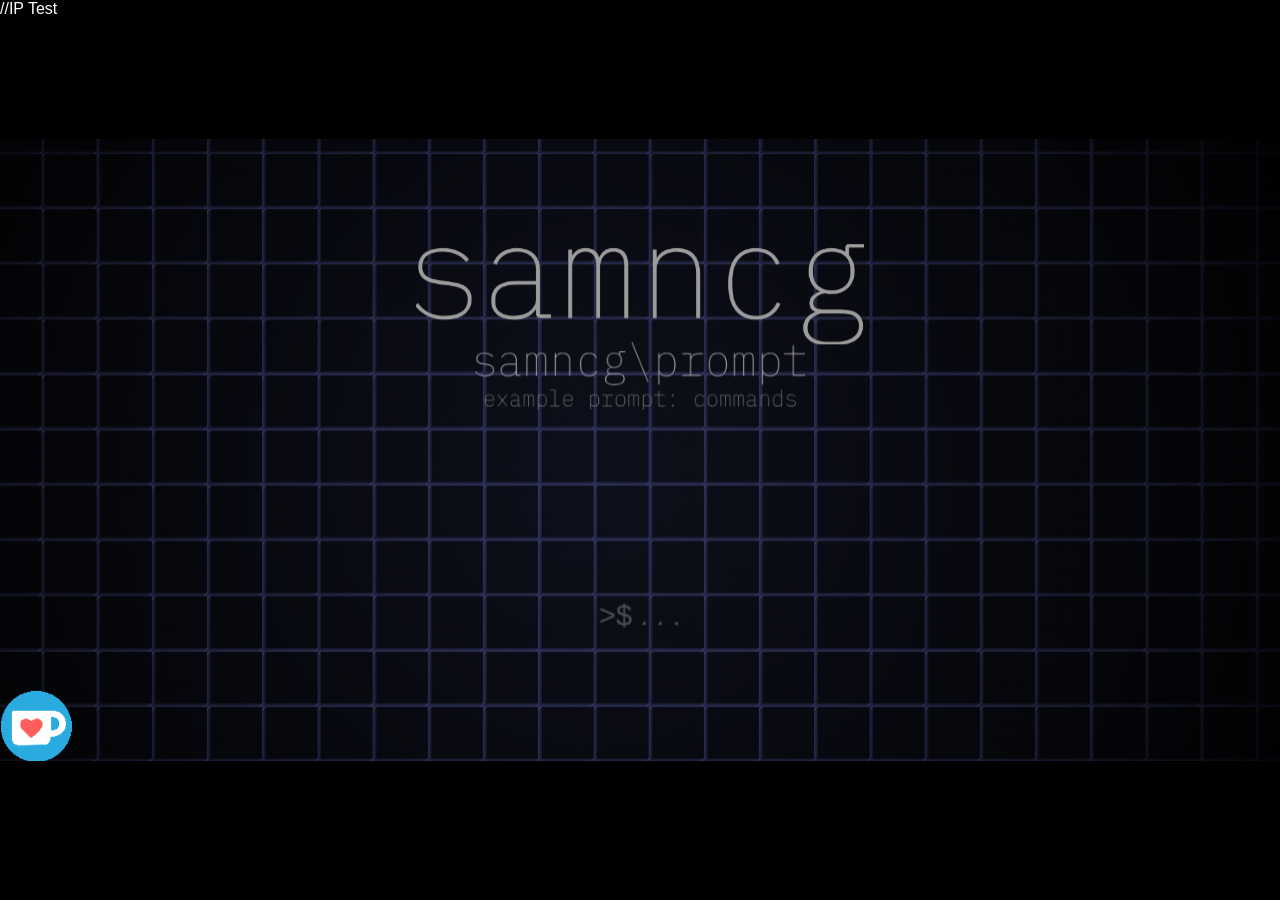
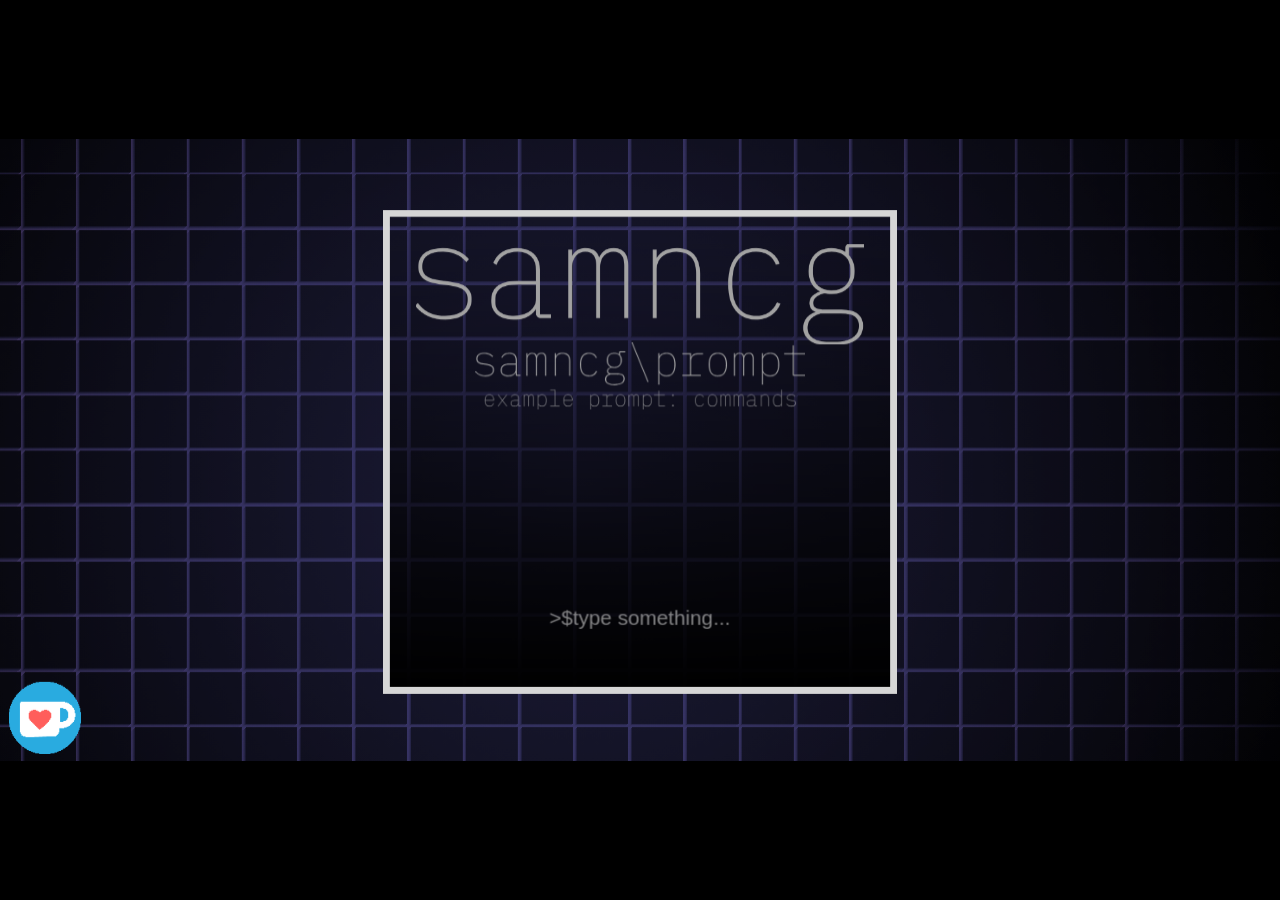
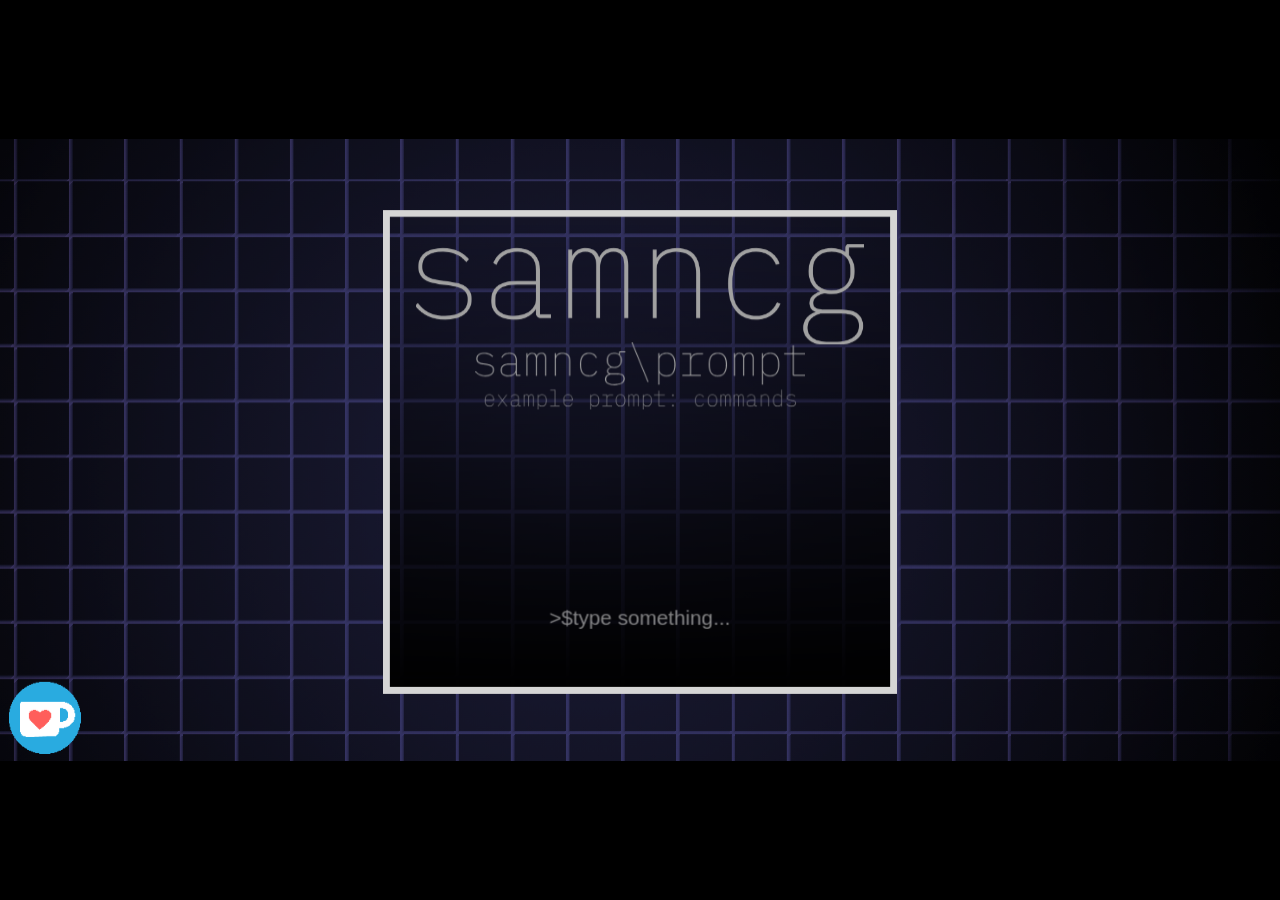
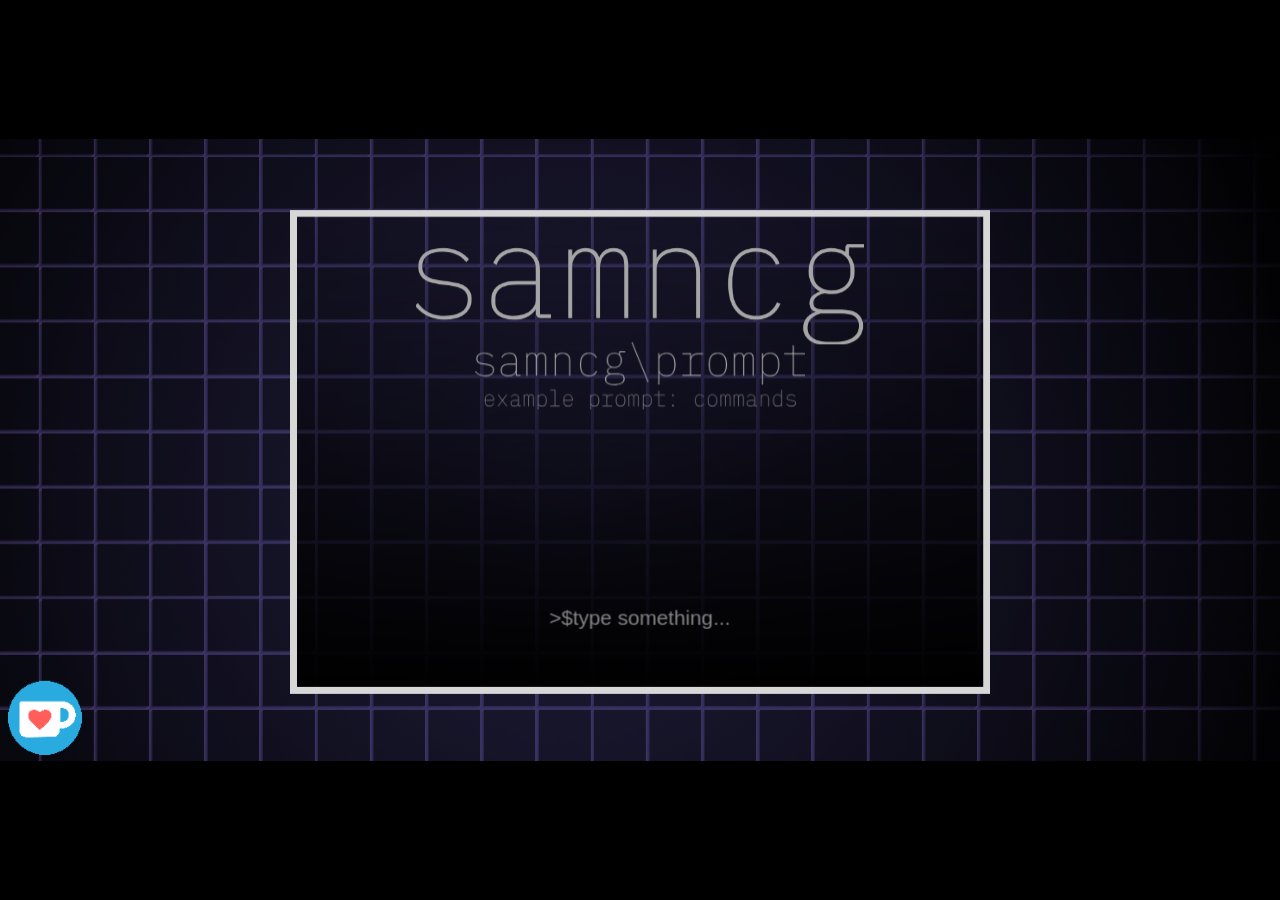
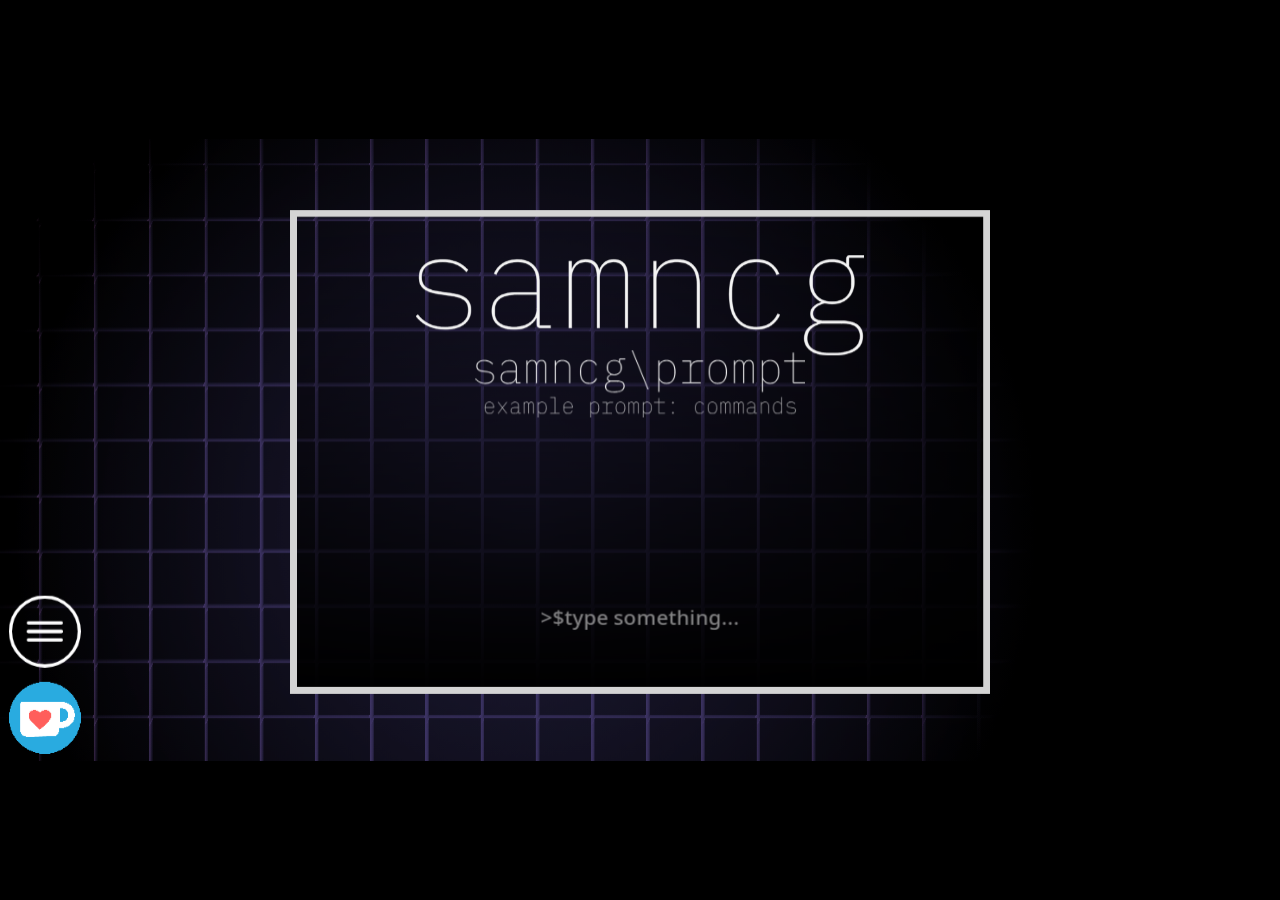
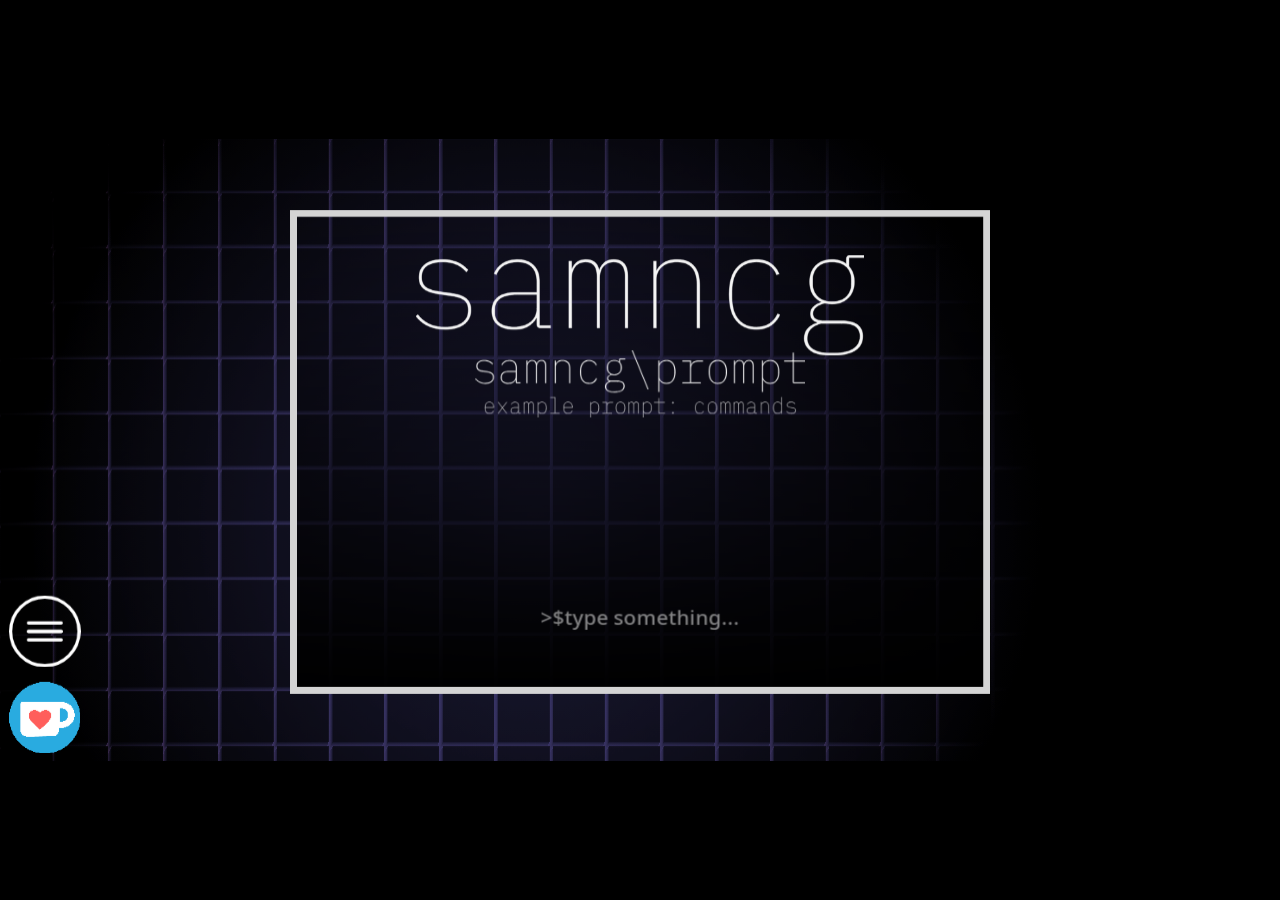
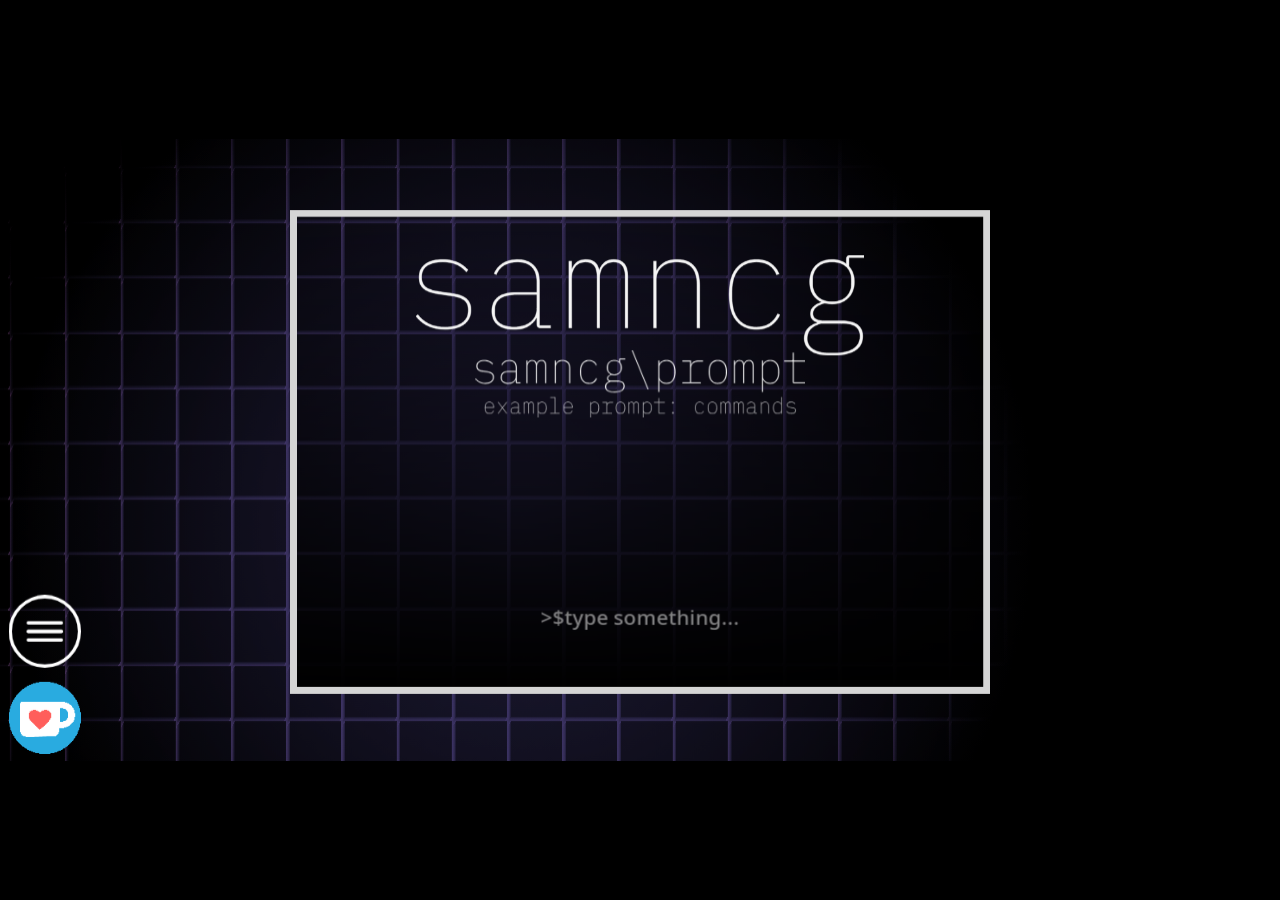
